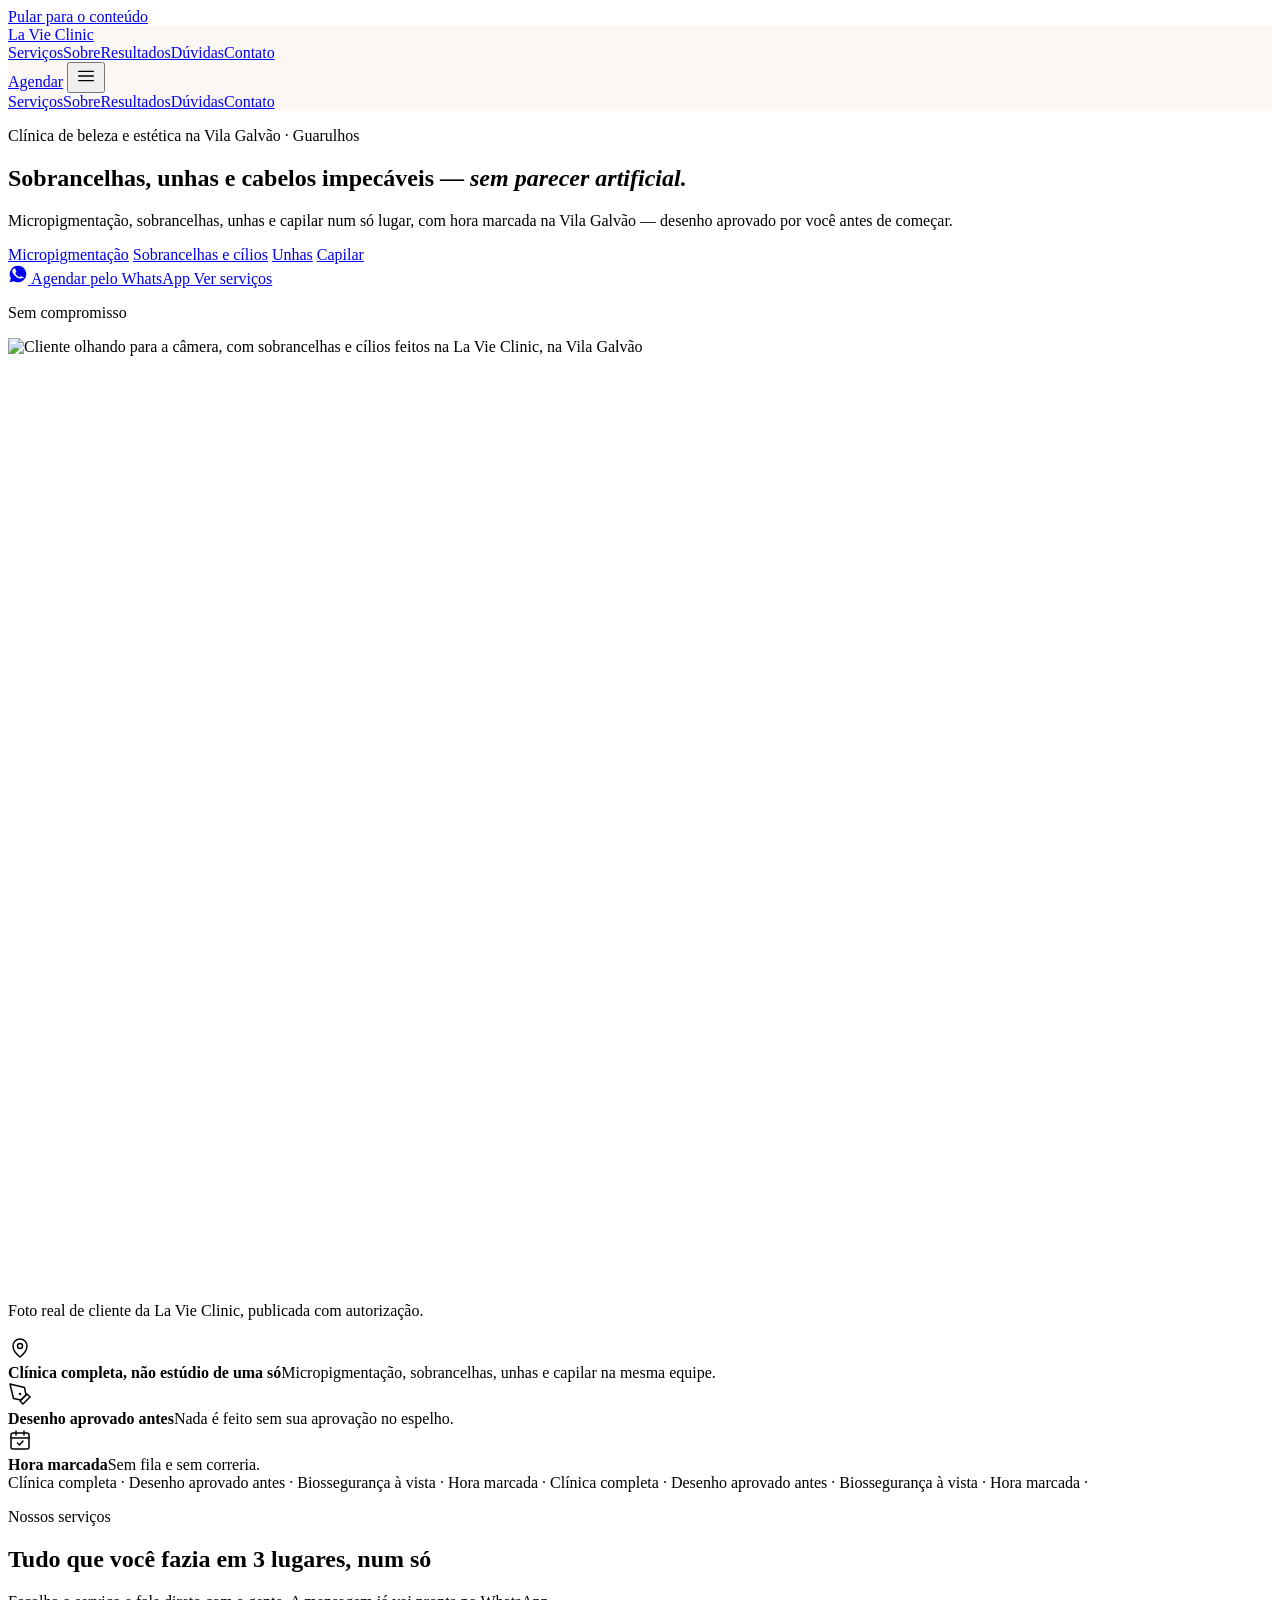
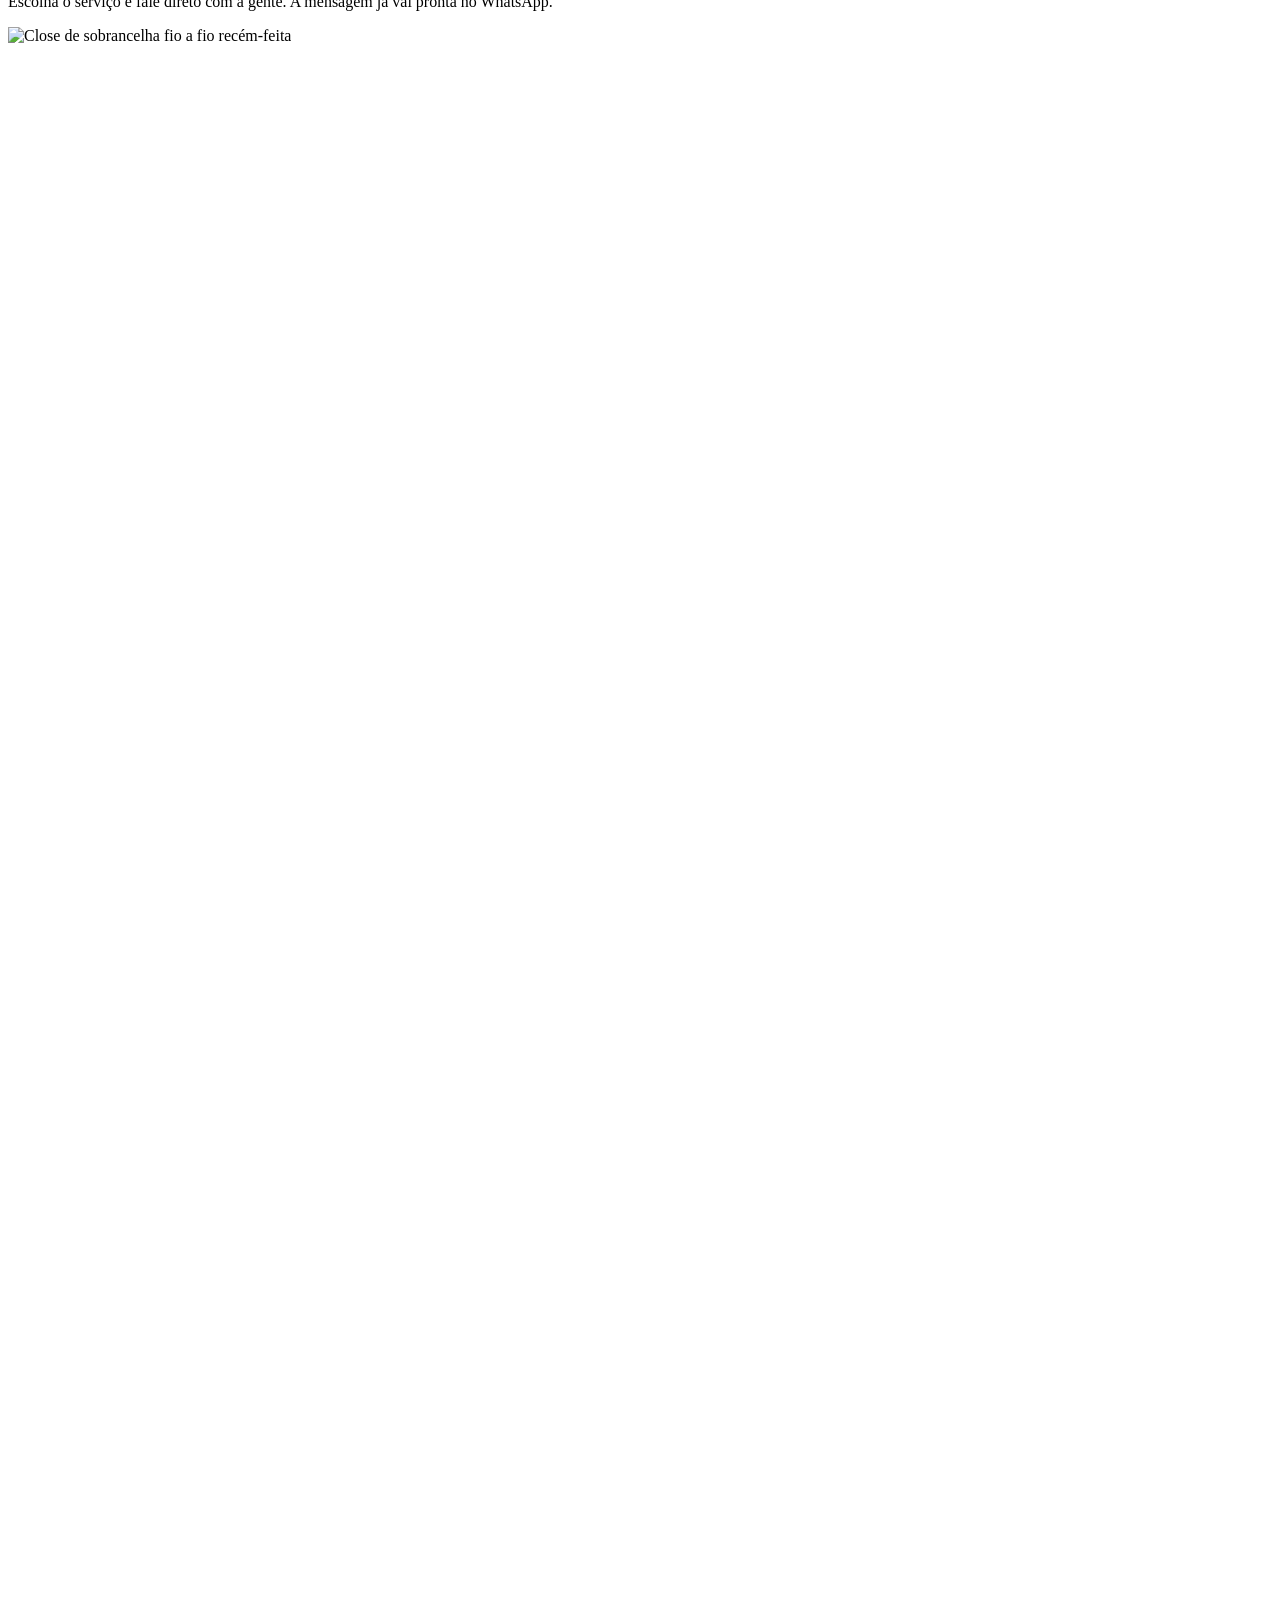
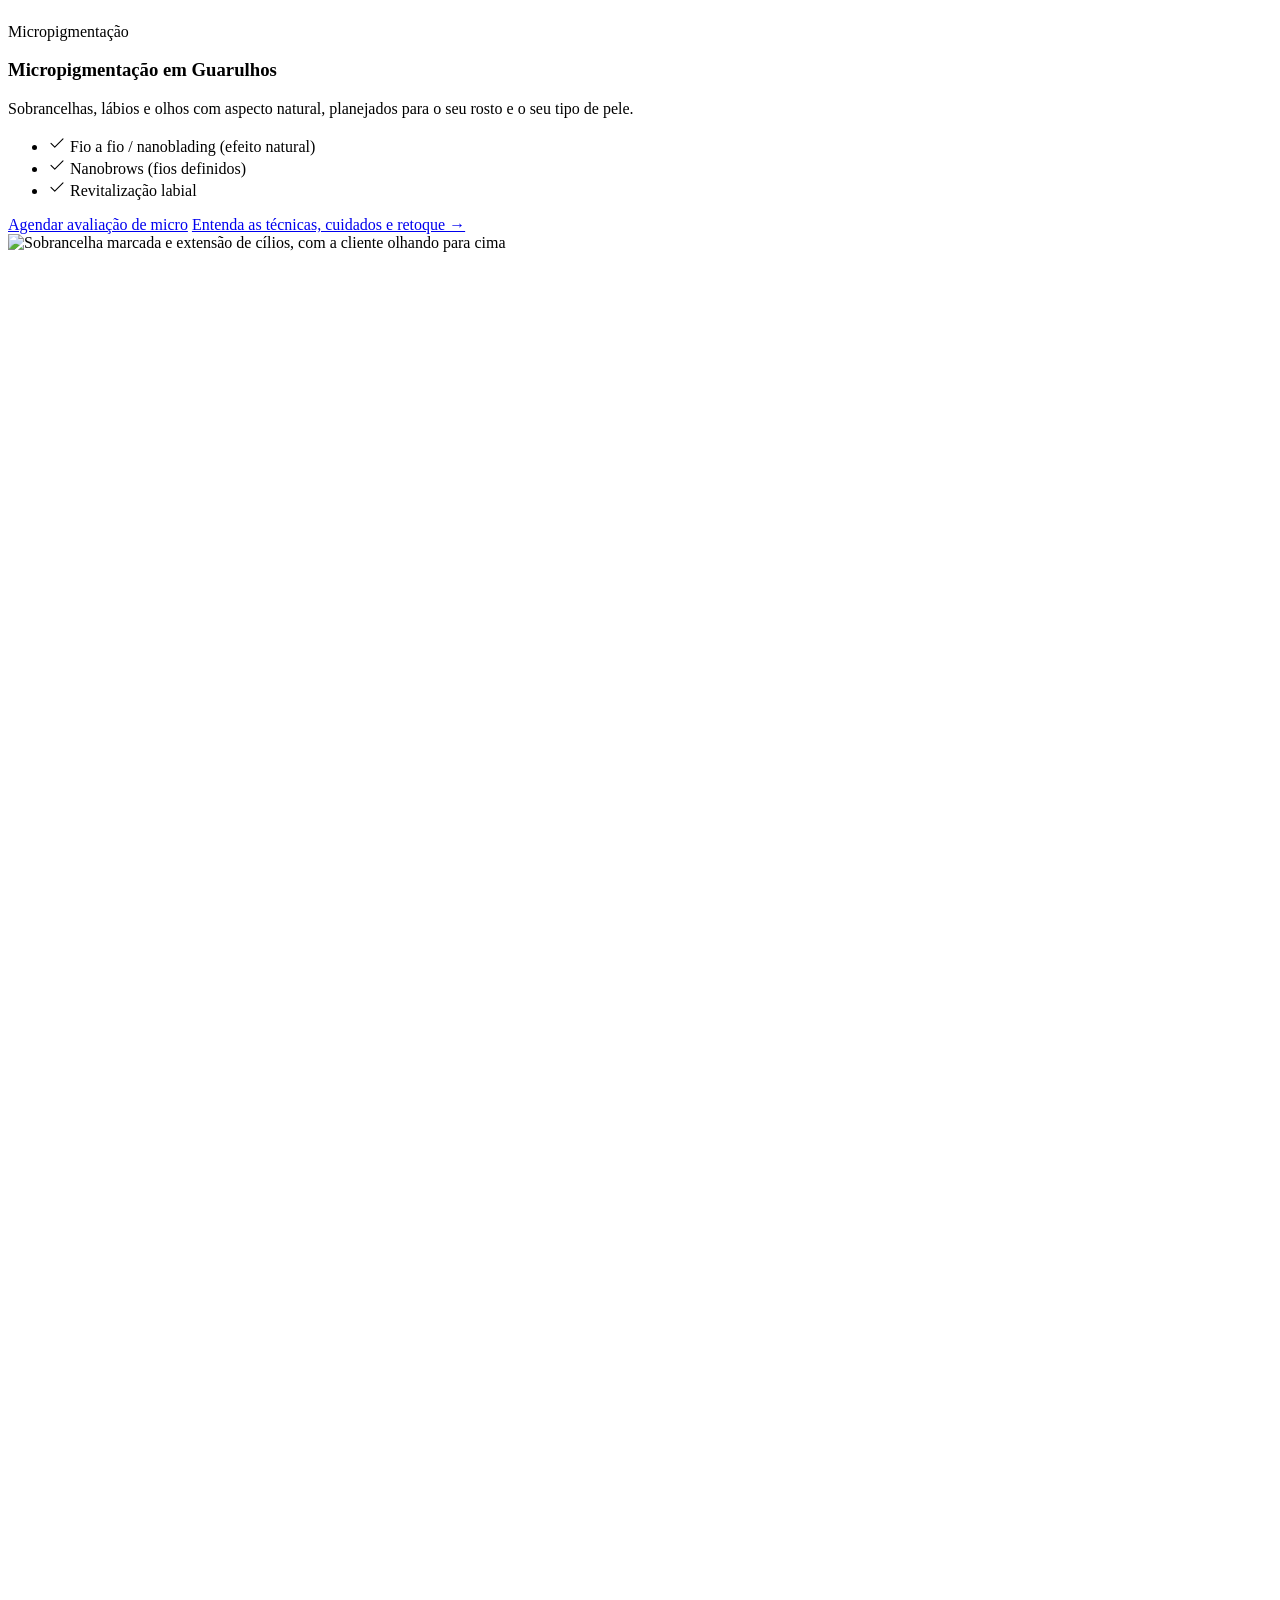
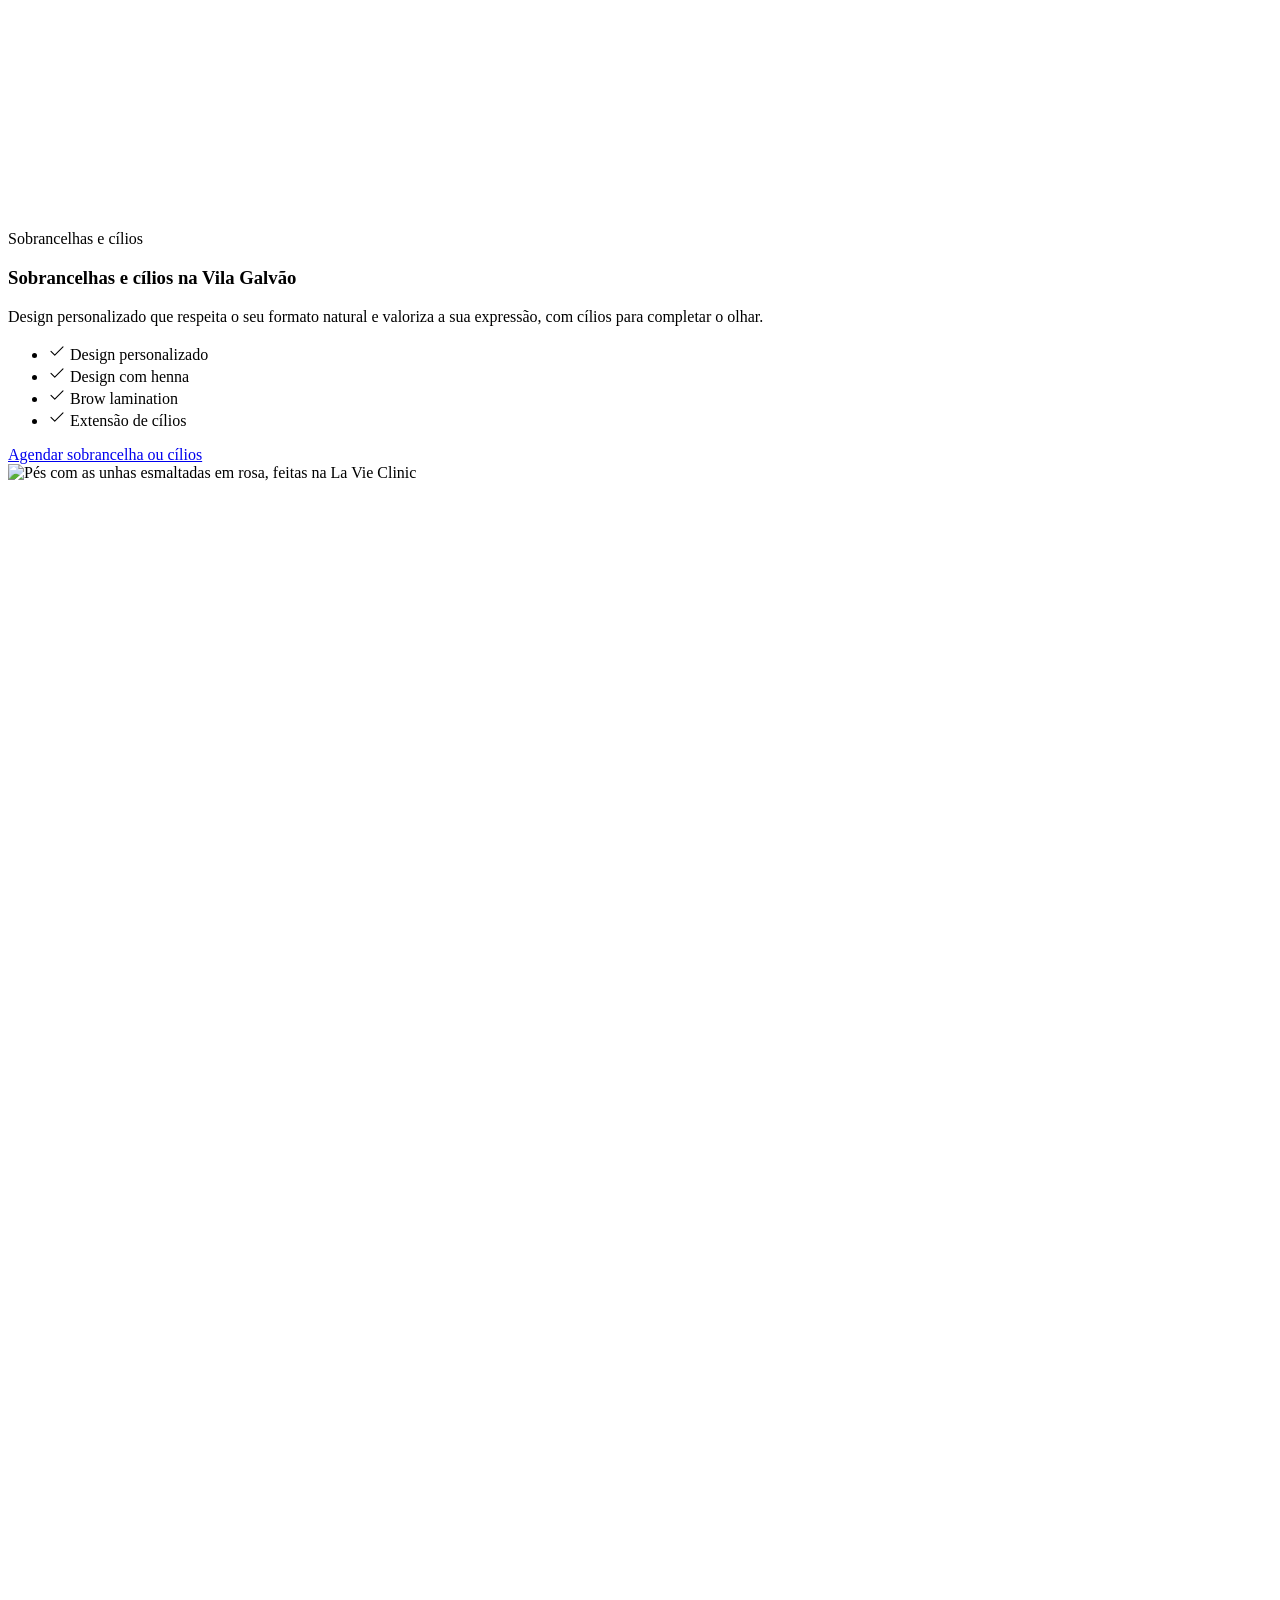
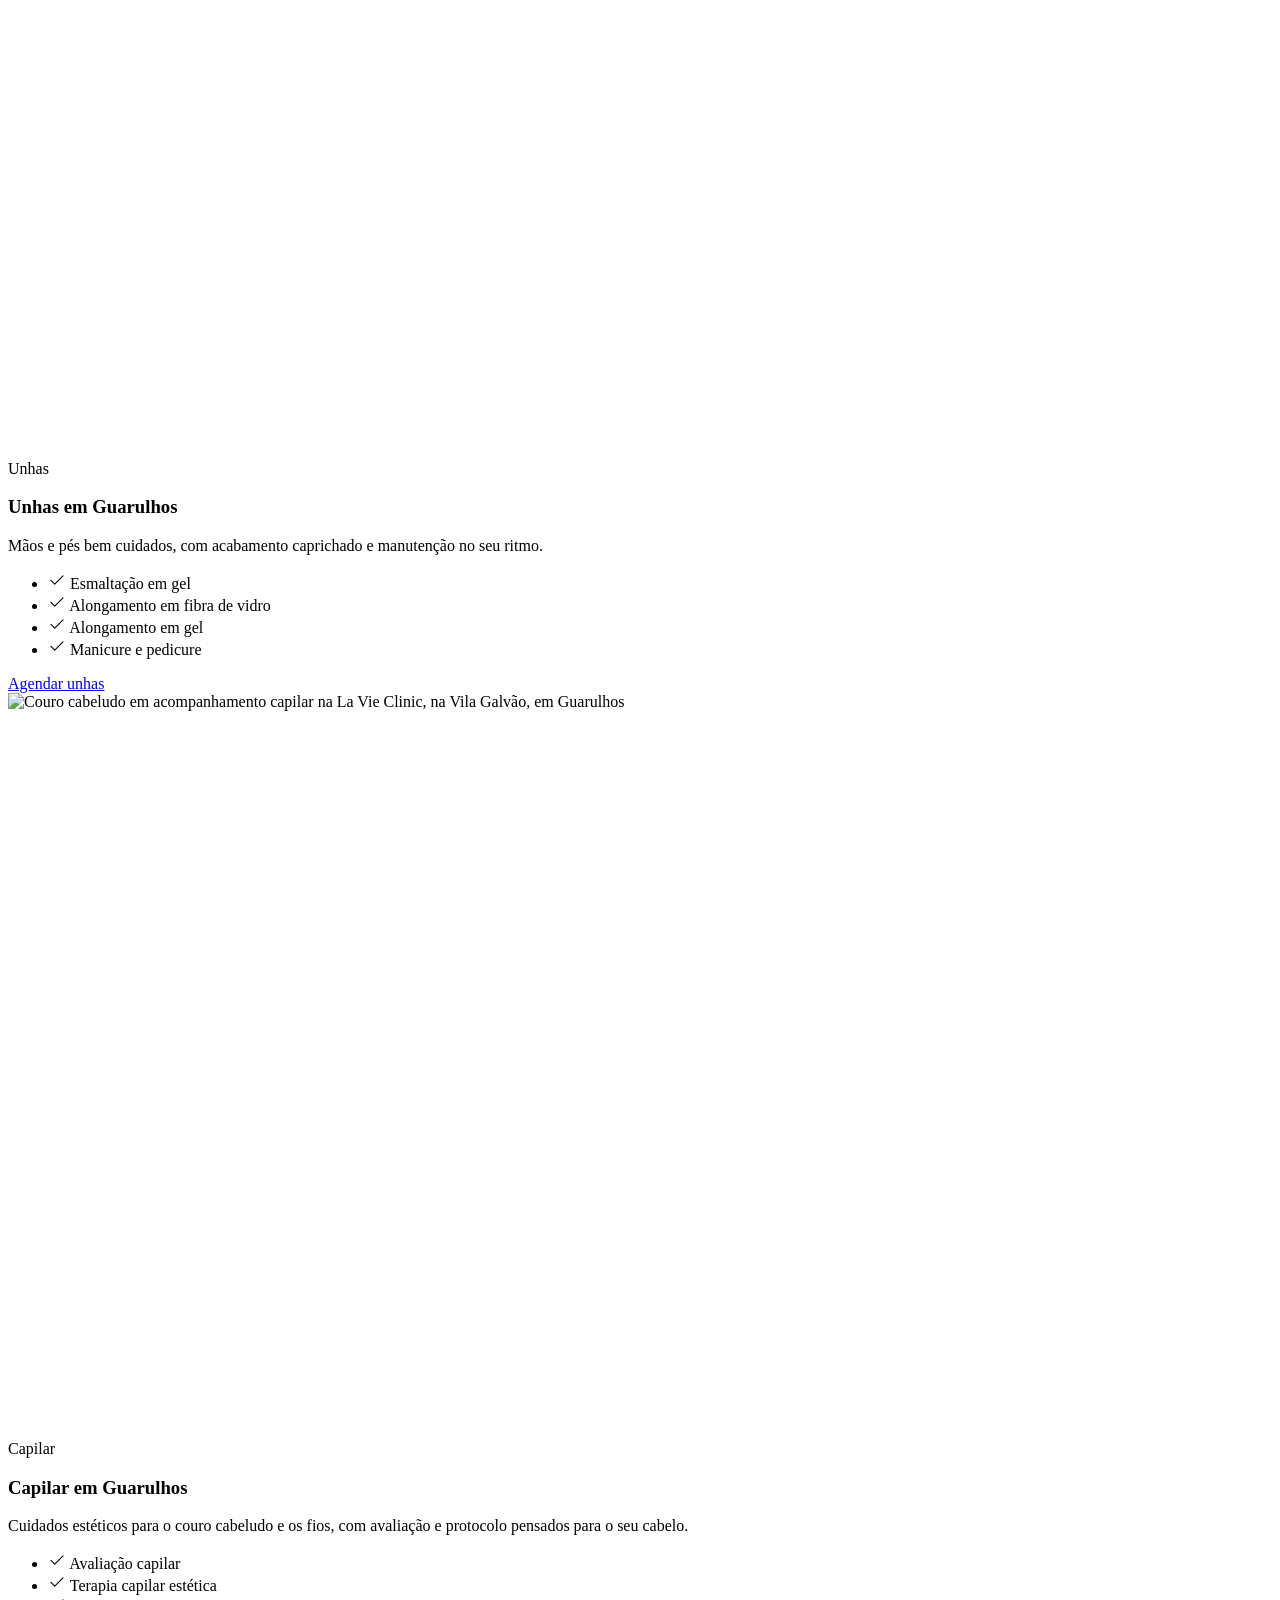
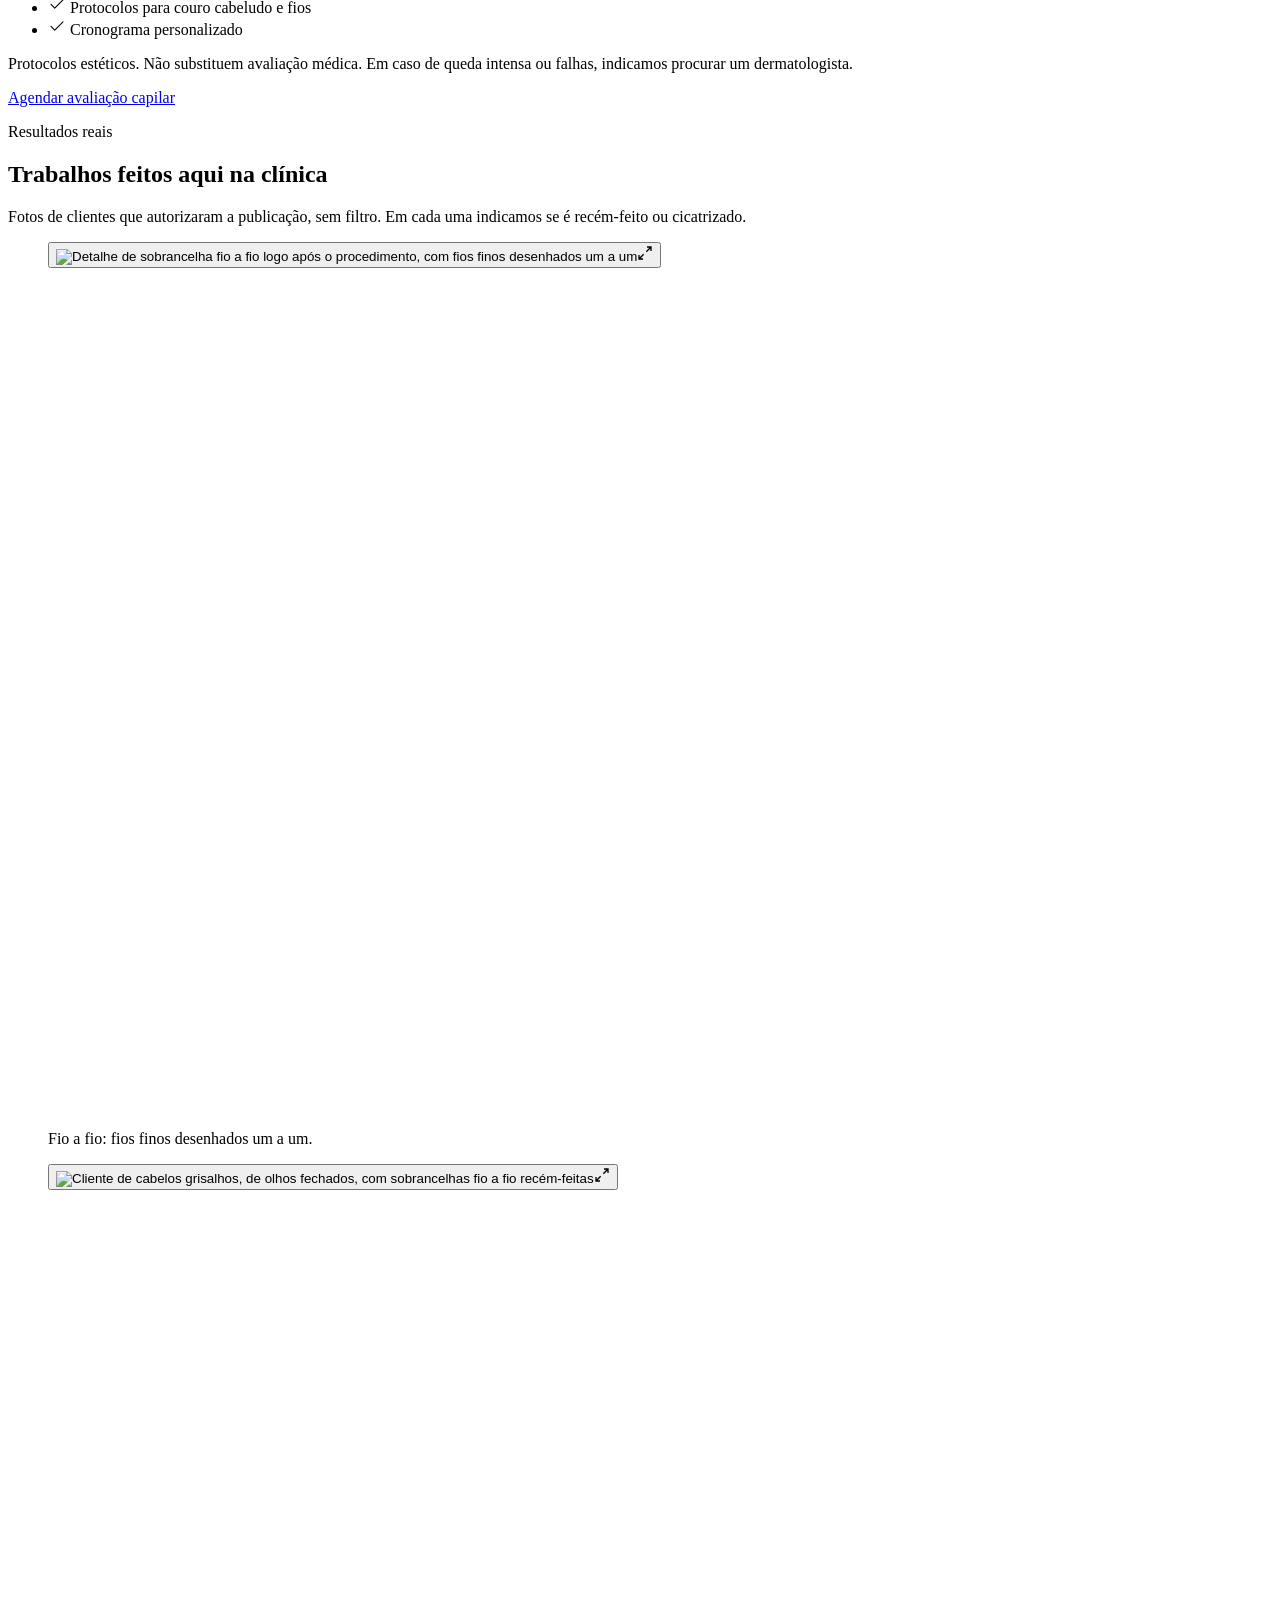
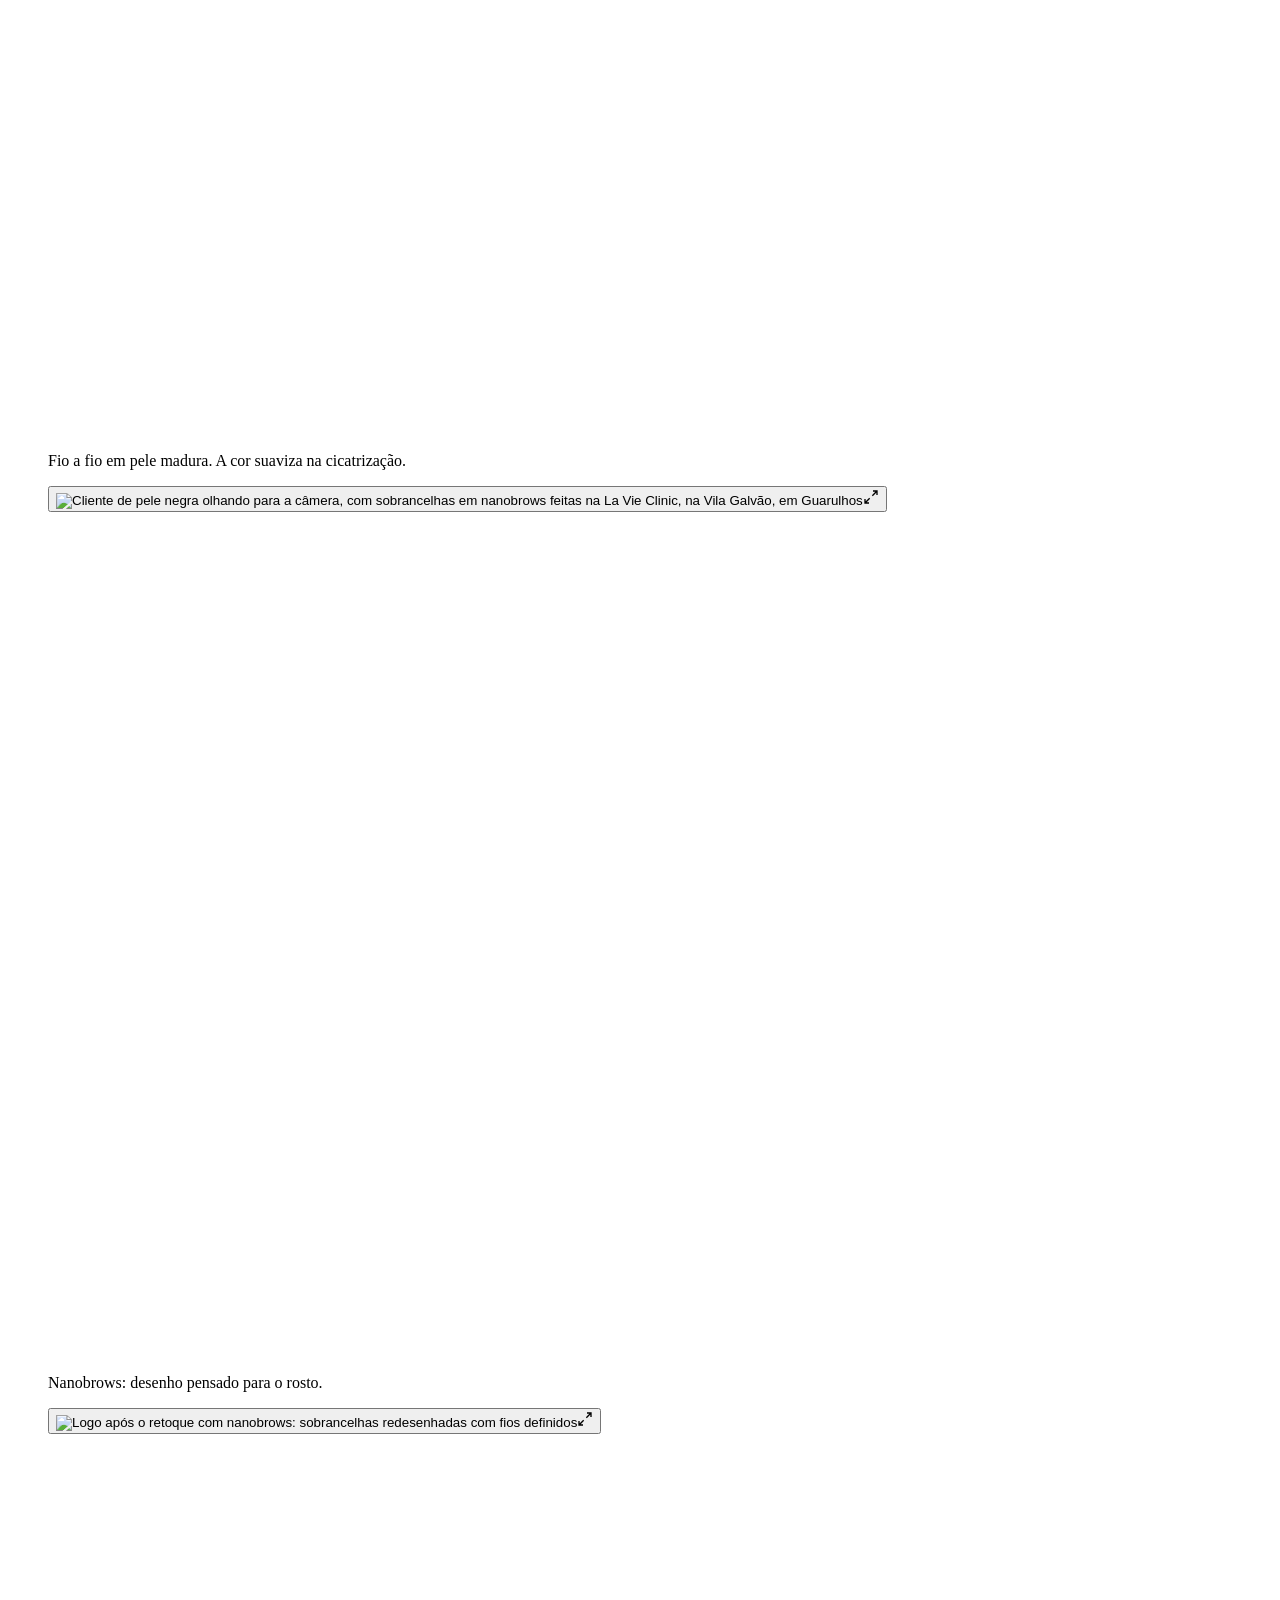
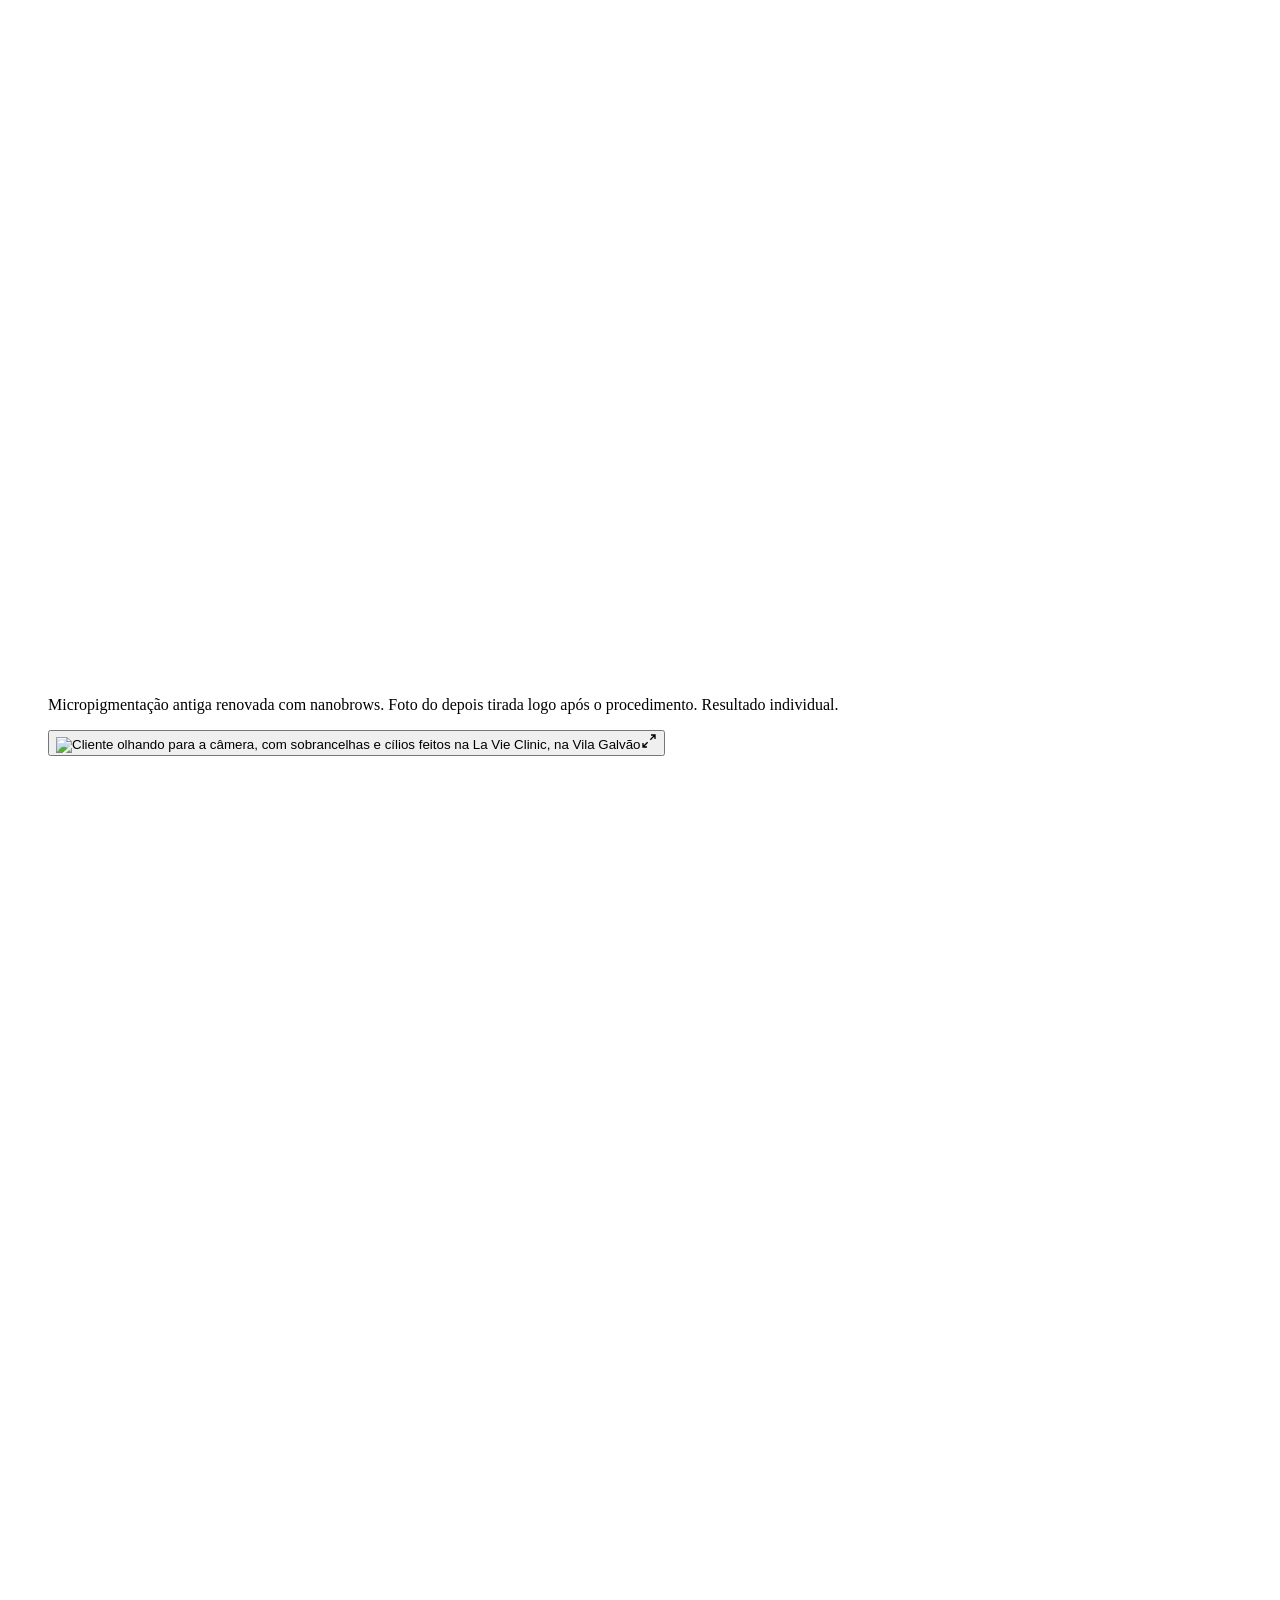
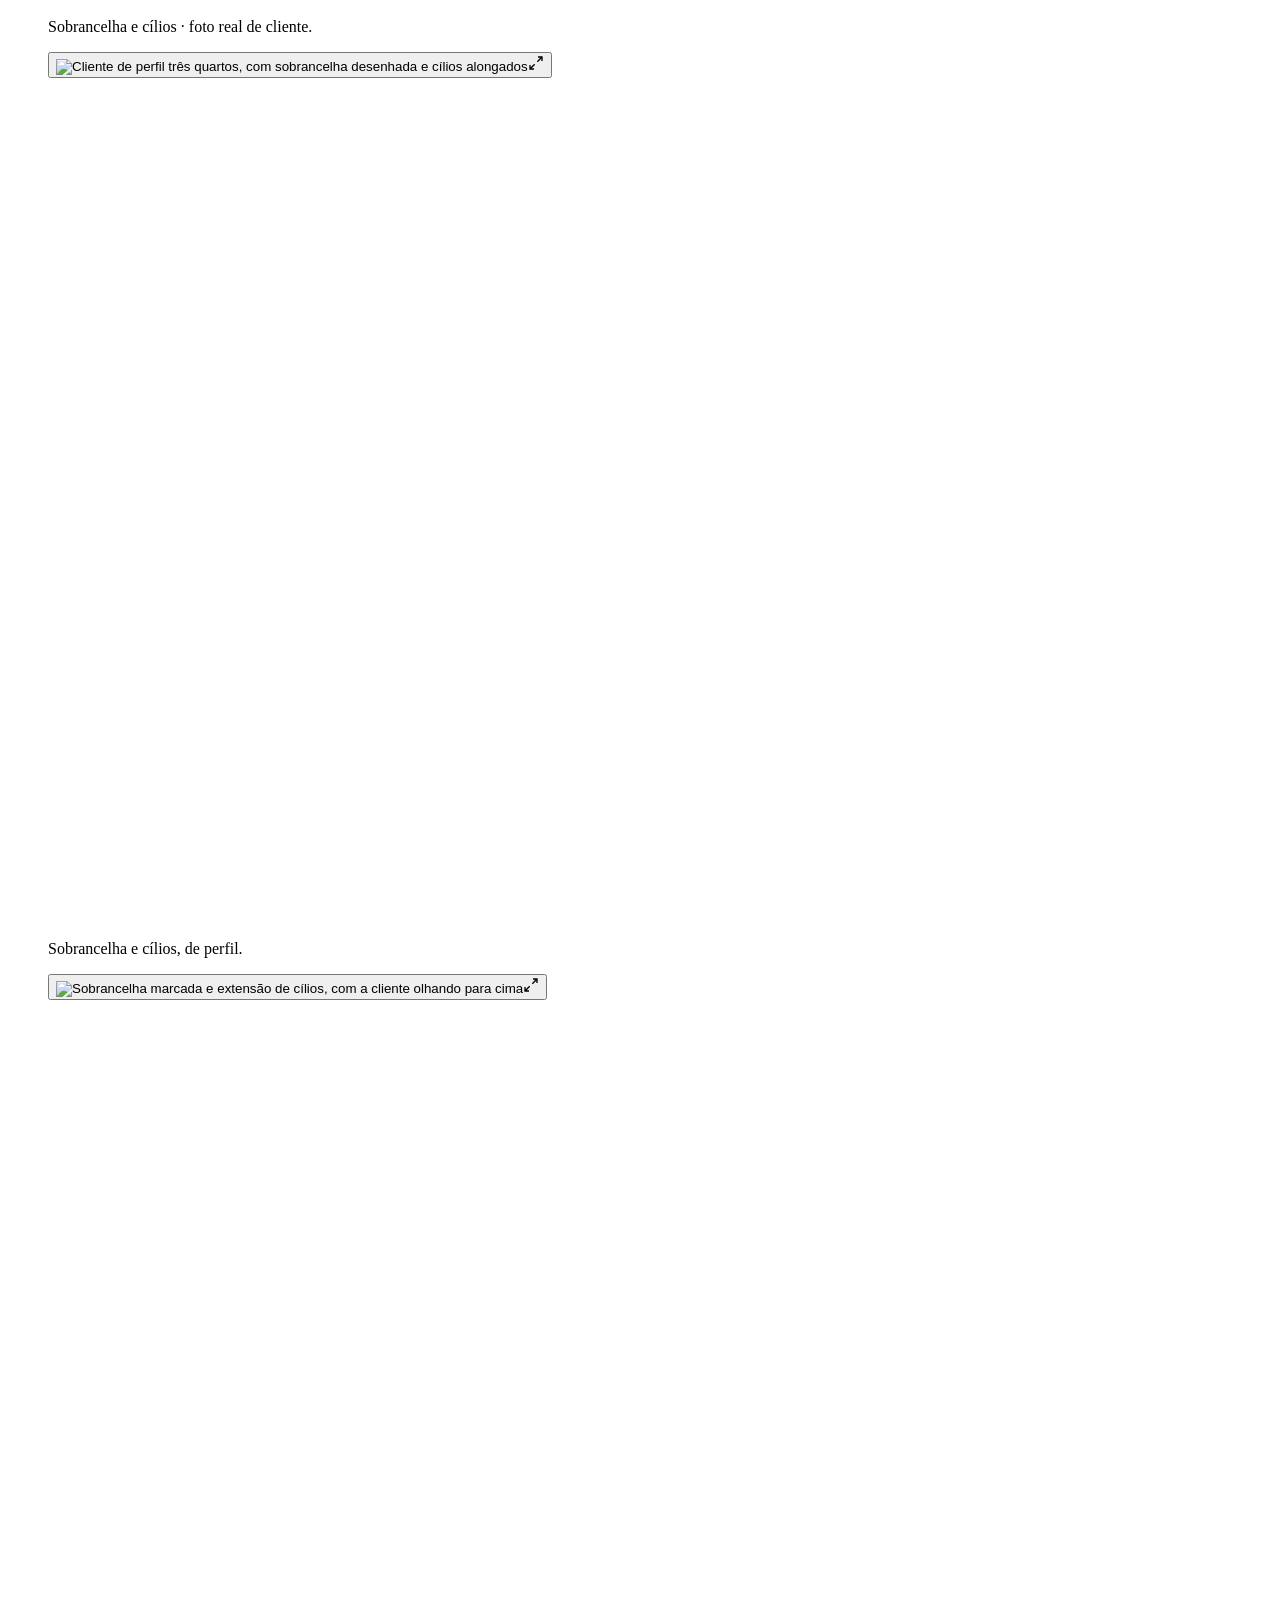
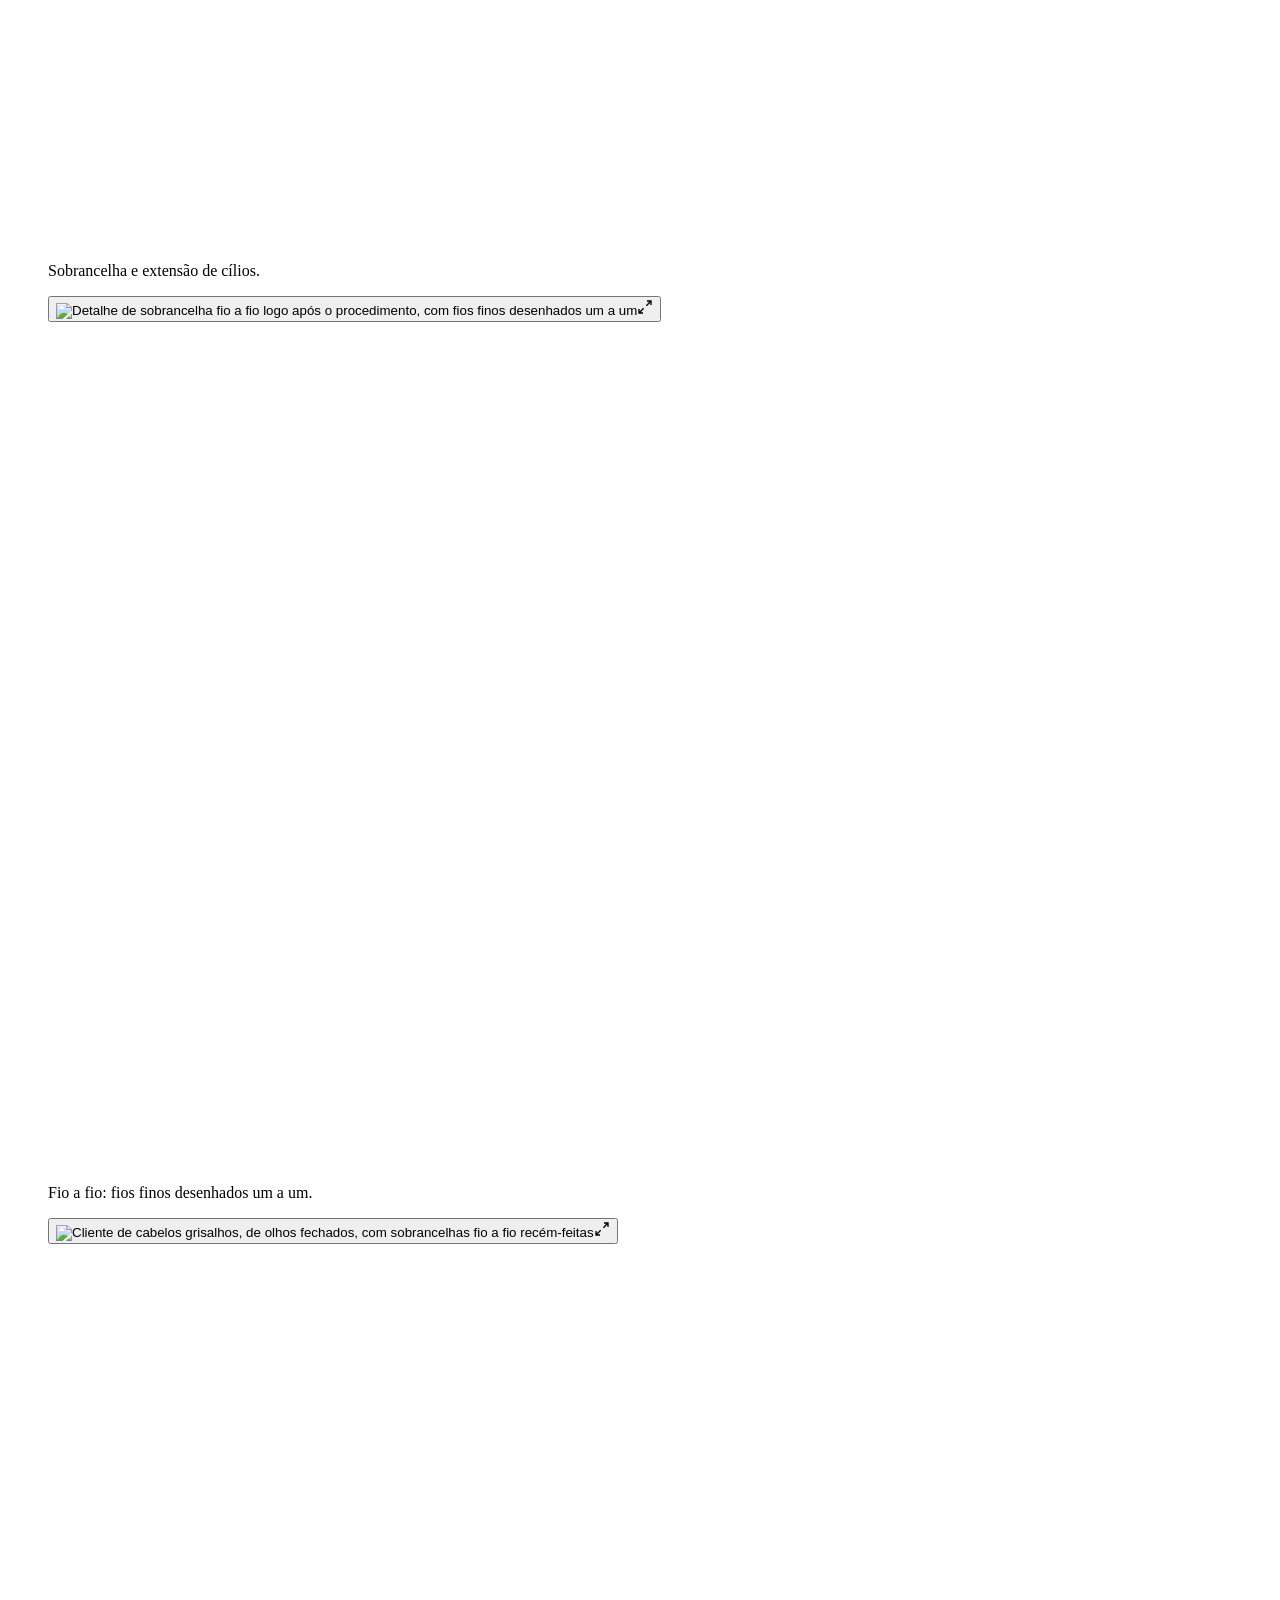
==== index.html @ 24dd9af7 "deploy: marquee 2 fileiras + capilar" ====
<!DOCTYPE html><html lang="pt-BR" data-astro-cid-37fxchfa> <head><meta charset="utf-8"><meta name="viewport" content="width=device-width, initial-scale=1"><meta name="theme-color" content="#FBF7F3"><title>La Vie Clinic | Clínica de Beleza e Estética na Vila Galvão, Guarulhos-SP</title><meta name="description" content="Micropigmentação, design de sobrancelhas, unhas e terapia capilar na La Vie Clinic. Vila Galvão, Guarulhos, perto do Lago dos Patos. Agende pelo WhatsApp."><link rel="canonical" href="https://marcos4213.github.io/la-vie-clinic/"><meta property="og:site_name" content="La Vie Clinic"><meta property="og:title" content="La Vie Clinic | Clínica de Beleza e Estética na Vila Galvão, Guarulhos-SP"><meta property="og:description" content="Micropigmentação, design de sobrancelhas, unhas e terapia capilar na La Vie Clinic. Vila Galvão, Guarulhos, perto do Lago dos Patos. Agende pelo WhatsApp."><meta property="og:image" content="https://marcos4213.github.io/la-vie-clinic/og-default.jpg"><meta property="og:locale" content="pt_BR"><meta property="og:type" content="website"><meta name="twitter:card" content="summary_large_image"><link rel="icon" type="image/svg+xml" href="/la-vie-clinic/favicon.svg"><meta property="og:image:width" content="1200"><meta property="og:image:height" content="630"><script>document.documentElement.classList.add("js");</script><script type="application/ld+json">{"@context":"https://schema.org","@type":"FAQPage","mainEntity":[{"@type":"Question","name":"Como faço para agendar?","acceptedAnswer":{"@type":"Answer","text":"Pelo WhatsApp (11) 95275-5082. Toque em qualquer botão desta página: a mensagem já vai pronta com o serviço que você escolheu. Atendemos somente com horário marcado."}},{"@type":"Question","name":"Quais são os valores?","acceptedAnswer":{"@type":"Answer","text":"Os valores variam conforme o serviço e a técnica. Chame no WhatsApp que enviamos a tabela atualizada."}},{"@type":"Question","name":"Quais formas de pagamento vocês aceitam?","acceptedAnswer":{"@type":"Answer","text":"Chame no WhatsApp que informamos as formas de pagamento aceitas."}},{"@type":"Question","name":"Micropigmentação dói?","acceptedAnswer":{"@type":"Answer","text":"A sensação varia de pessoa para pessoa, e você pode pedir uma pausa quando quiser."}},{"@type":"Question","name":"Quanto tempo dura a micropigmentação?","acceptedAnswer":{"@type":"Answer","text":"A duração depende do tipo de pele (peles mais oleosas tendem a desbotar antes), da exposição ao sol e dos cuidados."}},{"@type":"Question","name":"Vai ficar com cara de tatuagem?","acceptedAnswer":{"@type":"Answer","text":"Esse é o nosso maior cuidado. A técnica e a cor do pigmento são escolhidas para o seu tom de pele e o desenho respeita o seu rosto. Você aprova tudo antes de começar. Logo após o procedimento a cor fica mais intensa; ela suaviza durante a cicatrização."}},{"@type":"Question","name":"As fotos do site são reais?","acceptedAnswer":{"@type":"Answer","text":"Sim. São clientes atendidas na La Vie Clinic que autorizaram a publicação. Indicamos se a foto é logo após o procedimento ou depois da cicatrização."}},{"@type":"Question","name":"Qualquer pessoa pode fazer micropigmentação?","acceptedAnswer":{"@type":"Answer","text":"Nem sempre. Em algumas situações o ideal é esperar ou ter liberação médica, como gestação, amamentação, uso de anticoagulantes, diabetes descompensado, tendência a queloide, algumas doenças autoimunes e alergias. Conversamos sobre isso com calma na avaliação presencial. Por segurança e privacidade, não pedimos informações de saúde pelo site."}},{"@type":"Question","name":"Alongamento de unha estraga a unha natural?","acceptedAnswer":{"@type":"Answer","text":"Aplicação e remoção bem-feitas e manutenção em dia fazem toda a diferença. Por isso, orientamos manutenção regular e a remoção sempre feita por profissional, nunca arrancando."}},{"@type":"Question","name":"O tratamento capilar resolve queda de cabelo?","acceptedAnswer":{"@type":"Answer","text":"Nossos protocolos são estéticos: cuidam da limpeza, da hidratação e do equilíbrio do couro cabeludo e da aparência dos fios. Queda intensa, falhas ou alterações no couro cabeludo precisam de avaliação médica, com dermatologista, e nós orientamos quando for o caso."}},{"@type":"Question","name":"Onde vocês ficam? Tem estacionamento?","acceptedAnswer":{"@type":"Answer","text":"Estamos na Rua Treze de Maio, 445, sala 1, Vila Galvão, Guarulhos-SP, pertinho do Lago dos Patos."}}]}</script><link rel="stylesheet" href="/la-vie-clinic/_astro/index.DHyOpetv.css">
<link rel="stylesheet" href="/la-vie-clinic/_astro/index.CLK9-PnP.css">
<style>.bg-porcelana\/92[data-astro-cid-3ef6ksr2]{background-color:#fbf7f3eb}
.rounded-img[data-astro-cid-uhzbvkqe]{border-radius:20px}h1[data-astro-cid-j7pv25f6] em,h1[data-astro-cid-j7pv25f6] em[data-astro-cid-j7pv25f6]{font-style:italic}h2[data-astro-cid-j7pv25f6] em{font-style:italic;color:var(--color-rose-700)}section[data-astro-cid-j7pv25f6][style] h2[data-astro-cid-j7pv25f6] em{color:var(--color-champagne)}.grade-marquee[data-astro-cid-j7pv25f6] .ri{aspect-ratio:4 / 3!important}
</style><script type="module" src="/la-vie-clinic/_astro/hoisted.CCQbci23.js"></script></head> <body data-astro-cid-37fxchfa> <a href="#conteudo" class="sr-only focus:not-sr-only focus:absolute focus:top-2 focus:left-2 focus:z-[100] focus:bg-cacau focus:text-porcelana focus:px-4 focus:py-2 focus:rounded-full" data-astro-cid-37fxchfa>Pular para o conteúdo</a>  <script type="application/ld+json">{"@context":"https://schema.org","@type":"BeautySalon","@id":"https://lavieclinic.example/#clinica","name":"La Vie Clinic","alternateName":"La Vie Clinic | Beleza & Estética","url":"https://lavieclinic.example/","image":["https://lavieclinic.example/og-default.jpg"],"address":{"@type":"PostalAddress","streetAddress":"Rua Treze de Maio, 445, sala 1","addressLocality":"Guarulhos","addressRegion":"SP","postalCode":"07071-050","addressCountry":"BR"},"geo":{"@type":"GeoCoordinates","latitude":-23.453688,"longitude":-46.567188},"areaServed":["Vila Galvão","Guarulhos","Zona Norte de São Paulo"],"founder":{"@type":"Person","name":"Dra. Gal"},"sameAs":["https://www.instagram.com/lavieclinicoficial"],"hasOfferCatalog":{"@type":"OfferCatalog","name":"Serviços","itemListElement":[{"@type":"Offer","itemOffered":{"@type":"Service","name":"Micropigmentação de sobrancelhas"}},{"@type":"Offer","itemOffered":{"@type":"Service","name":"Design de sobrancelhas"}},{"@type":"Offer","itemOffered":{"@type":"Service","name":"Alongamento e esmaltação em gel de unhas"}},{"@type":"Offer","itemOffered":{"@type":"Service","name":"Terapia capilar estética"}}]},"telephone":"+5511952755082","hasMap":"https://www.google.com/maps/search/?api=1&query=Rua+Treze+de+Maio+445+sala+1+Vila+Galvao+Guarulhos+SP"}</script> <header id="site-header" class="sticky top-0 z-40 bg-porcelana/92 backdrop-blur-md transition-shadow" data-astro-cid-3ef6ksr2> <div class="container-gal flex items-center justify-between gap-4 min-h-[72px]" data-astro-cid-3ef6ksr2> <a href="#inicio" aria-label="La Vie Clinic, página inicial" class="font-display italic text-[1.5rem] leading-none text-champagne-700 py-2 min-h-[44px] inline-flex items-center" data-astro-cid-3ef6ksr2>
La Vie Clinic
</a> <nav aria-label="Navegação principal" class="hidden lg:flex items-center gap-7" data-astro-cid-3ef6ksr2> <a href="#servicos" class="text-[0.95rem] font-semibold text-ink hover:text-rose-700 min-h-[44px] inline-flex items-center" data-astro-cid-3ef6ksr2>Serviços</a><a href="#sobre" class="text-[0.95rem] font-semibold text-ink hover:text-rose-700 min-h-[44px] inline-flex items-center" data-astro-cid-3ef6ksr2>Sobre</a><a href="#resultados" class="text-[0.95rem] font-semibold text-ink hover:text-rose-700 min-h-[44px] inline-flex items-center" data-astro-cid-3ef6ksr2>Resultados</a><a href="#duvidas" class="text-[0.95rem] font-semibold text-ink hover:text-rose-700 min-h-[44px] inline-flex items-center" data-astro-cid-3ef6ksr2>Dúvidas</a><a href="#contato" class="text-[0.95rem] font-semibold text-ink hover:text-rose-700 min-h-[44px] inline-flex items-center" data-astro-cid-3ef6ksr2>Contato</a> </nav> <div class="flex items-center gap-3" data-astro-cid-3ef6ksr2> <a href="https://wa.me/5511952755082?text=Ol%C3%A1!%20Vim%20pelo%20site%20da%20La%20Vie%20Clinic%20e%20gostaria%20de%20agendar%20um%20hor%C3%A1rio.%20(ref%3A%20site-header)" target="_blank" rel="noopener" data-wa data-servico="geral" data-origem="header" class="btn-primary !min-h-[44px] !px-6 text-[0.95rem]" data-astro-cid-3ef6ksr2>Agendar</a> <button id="menu-btn" class="lg:hidden inline-flex items-center justify-center w-[44px] h-[44px] rounded-full border-[1.5px] border-cacau text-cacau" aria-expanded="false" aria-controls="menu-mobile" aria-label="Abrir menu" data-astro-cid-3ef6ksr2> <svg width="22" height="22" viewBox="0 0 24 24" fill="none" stroke="currentColor" stroke-width="1.5" stroke-linecap="round" stroke-linejoin="round" class="" aria-hidden="true" focusable="false"><path d="M4 7h16M4 12h16M4 17h16"/></svg> </button> </div> </div> <div id="menu-mobile" class="lg:hidden hidden border-t border-nude bg-porcelana" data-astro-cid-3ef6ksr2> <nav aria-label="Menu móvel" class="container-gal flex flex-col py-4" data-astro-cid-3ef6ksr2> <a href="#servicos" class="menu-link py-3 min-h-[44px] inline-flex items-center font-semibold text-ink border-b border-nude/60 last:border-0" data-astro-cid-3ef6ksr2>Serviços</a><a href="#sobre" class="menu-link py-3 min-h-[44px] inline-flex items-center font-semibold text-ink border-b border-nude/60 last:border-0" data-astro-cid-3ef6ksr2>Sobre</a><a href="#resultados" class="menu-link py-3 min-h-[44px] inline-flex items-center font-semibold text-ink border-b border-nude/60 last:border-0" data-astro-cid-3ef6ksr2>Resultados</a><a href="#duvidas" class="menu-link py-3 min-h-[44px] inline-flex items-center font-semibold text-ink border-b border-nude/60 last:border-0" data-astro-cid-3ef6ksr2>Dúvidas</a><a href="#contato" class="menu-link py-3 min-h-[44px] inline-flex items-center font-semibold text-ink border-b border-nude/60 last:border-0" data-astro-cid-3ef6ksr2>Contato</a> </nav> </div> </header>   <main id="conteudo" data-astro-cid-j7pv25f6> <!-- 6.2 HERO --> <section id="inicio" class="bg-porcelana overflow-hidden" aria-labelledby="hero-h1" data-astro-cid-j7pv25f6> <div class="container-gal grid gap-8 items-center pt-10 pb-14 lg:py-20 lg:grid-cols-[55%_45%] lg:gap-10" data-astro-cid-j7pv25f6> <div class="reveal" data-astro-cid-j7pv25f6> <p class="eyebrow" data-astro-cid-j7pv25f6>Clínica de beleza e estética na Vila Galvão · Guarulhos</p> <h1 id="hero-h1" class="mt-3 text-[clamp(2.25rem,6vw,3.75rem)] leading-[1.05]" data-astro-cid-j7pv25f6>Sobrancelhas, unhas e cabelos impecáveis — <em class="text-rose-700" data-astro-cid-j7pv25f6>sem parecer artificial.</em></h1> <p class="mt-4 text-[clamp(1.0625rem,2vw,1.25rem)] leading-[1.55] text-ink max-w-[62ch]" data-astro-cid-j7pv25f6>Micropigmentação, sobrancelhas, unhas e capilar num só lugar, com hora marcada na Vila Galvão — desenho aprovado por você antes de começar.</p> <nav aria-label="Serviços em destaque" class="mt-5 flex flex-wrap gap-2" data-astro-cid-j7pv25f6> <a href="#servico-micropigmentacao" class="badge-trust" data-astro-cid-j7pv25f6>Micropigmentação</a> <a href="#servico-sobrancelhas" class="badge-trust" data-astro-cid-j7pv25f6>Sobrancelhas e cílios</a> <a href="#servico-unhas" class="badge-trust" data-astro-cid-j7pv25f6>Unhas</a> <a href="#servico-capilar" class="badge-trust" data-astro-cid-j7pv25f6>Capilar</a>  </nav> <div class="mt-6 flex flex-col gap-3 sm:flex-row sm:flex-wrap" data-astro-cid-j7pv25f6> <a href="https://wa.me/5511952755082?text=Ol%C3%A1!%20Vim%20pelo%20site%20da%20La%20Vie%20Clinic%20e%20gostaria%20de%20agendar%20um%20hor%C3%A1rio.%20(ref%3A%20site-hero)" target="_blank" rel="noopener" data-wa data-servico="geral" data-origem="hero" class="btn-primary w-full sm:w-auto" data-astro-cid-j7pv25f6> <svg width="20" height="20" viewBox="0 0 24 24" fill="currentColor" aria-hidden="true" data-astro-cid-j7pv25f6><path d="M12 2a10 10 0 0 0-8.6 15.1L2 22l5-1.3A10 10 0 1 0 12 2zm5.4 14.1c-.2.7-1.3 1.3-1.9 1.4-.5 0-1.1.2-3.7-.8-3.1-1.3-5.1-4.5-5.3-4.7-.1-.2-1.3-1.8-1.3-3.4s.8-2.4 1.1-2.7c.3-.3.7-.4 1-.4h.7c.2 0 .5 0 .8.6l1.1 2.7c.1.2.1.5 0 .7l-.5.7-.6.6c-.2.2-.3.4-.1.7.2.3.9 1.5 2 2.4 1.4 1.2 2.5 1.6 2.9 1.8.3.2.5.1.7-.1l.8-.9c.2-.3.4-.2.7-.1l2.6 1.2c.4.2.6.3.7.5 0 .1 0 .7-.2 1.4z" data-astro-cid-j7pv25f6></path></svg>
Agendar pelo WhatsApp
</a> <a href="#servicos" class="btn-secondary w-full sm:w-auto" data-astro-cid-j7pv25f6>Ver serviços</a> </div> <p class="mt-3 text-[0.875rem] text-muted" data-astro-cid-j7pv25f6>Sem compromisso</p>  </div> <div class="reveal is-visible" style="--d:.08s" data-astro-cid-j7pv25f6> <div class="rounded-[1.4rem] lg:rounded-[2rem] bg-areia p-1.5 shadow-soft" data-astro-cid-j7pv25f6> <div class="ri max-h-[40vh] lg:max-h-none !rounded-[1.1rem] lg:!rounded-[1.6rem]" style="aspect-ratio:1200 / 900" data-foto-id="sobrancelha-cilios-01" data-astro-cid-fpqn6h5u><img src="/la-vie-clinic/assets/img/resultados/sobrancelhas-cilios/sobrancelha-e-cilios-vila-galvao-01-640.webp" srcset="/la-vie-clinic/assets/img/resultados/sobrancelhas-cilios/sobrancelha-e-cilios-vila-galvao-01-640.webp 640w, /la-vie-clinic/assets/img/resultados/sobrancelhas-cilios/sobrancelha-e-cilios-vila-galvao-01-1200.webp 1200w" sizes="(min-width: 1024px) 45vw, 100vw" alt="Cliente olhando para a câmera, com sobrancelhas e cílios feitos na La Vie Clinic, na Vila Galvão" width="640" height="480" loading="eager" fetchpriority="high" decoding="async" data-astro-cid-fpqn6h5u></div> </div> <p class="mt-2 text-[0.8125rem] text-muted" data-astro-cid-j7pv25f6>Foto real de cliente da La Vie Clinic, publicada com autorização.</p> </div> </div> </section> <!-- 6.3 FAIXA DE CONFIANÇA --> <section class="bg-areia" aria-label="Diferenciais rápidos" data-astro-cid-j7pv25f6> <div class="container-gal py-8 lg:py-10 grid gap-x-6 gap-y-0 sm:gap-6 grid-cols-1 sm:grid-cols-2 lg:grid-cols-3" data-astro-cid-j7pv25f6> <div class="flex items-start gap-3 py-4 sm:py-0 border-b border-nude/60 sm:border-b-0 reveal" style="--d:0s" data-astro-cid-j7pv25f6> <span class="text-rose-700 shrink-0 mt-0.5" data-astro-cid-j7pv25f6><svg width="24" height="24" viewBox="0 0 24 24" fill="none" stroke="currentColor" stroke-width="1.5" stroke-linecap="round" stroke-linejoin="round" class="" aria-hidden="true" focusable="false"><path d="M12 21s-7-5.5-7-11a7 7 0 0 1 14 0c0 5.5-7 11-7 11z"/><circle cx="12" cy="10" r="2.5"/></svg></span> <div data-astro-cid-j7pv25f6><strong class="block" data-astro-cid-j7pv25f6>Clínica completa, não estúdio de uma só</strong><span class="text-muted text-[0.95rem]" data-astro-cid-j7pv25f6>Micropigmentação, sobrancelhas, unhas e capilar na mesma equipe.</span></div> </div> <div class="flex items-start gap-3 py-4 sm:py-0 border-b border-nude/60 sm:border-b-0 reveal" style="--d:.05s" data-astro-cid-j7pv25f6> <span class="text-rose-700 shrink-0 mt-0.5" data-astro-cid-j7pv25f6><svg width="24" height="24" viewBox="0 0 24 24" fill="none" stroke="currentColor" stroke-width="1.5" stroke-linecap="round" stroke-linejoin="round" class="" aria-hidden="true" focusable="false"><path d="M12 19l7-7 3 3-7 7-3-3z"/><path d="M18 13l-1.5-7.5L2 2l3.5 14.5L13 18l5-5z"/><circle cx="12" cy="12" r="0.5"/></svg></span> <div data-astro-cid-j7pv25f6><strong class="block" data-astro-cid-j7pv25f6>Desenho aprovado antes</strong><span class="text-muted text-[0.95rem]" data-astro-cid-j7pv25f6>Nada é feito sem sua aprovação no espelho.</span></div> </div>  <div class="flex items-start gap-3 py-4 sm:py-0 reveal" style="--d:.15s" data-astro-cid-j7pv25f6> <span class="text-rose-700 shrink-0 mt-0.5" data-astro-cid-j7pv25f6><svg width="24" height="24" viewBox="0 0 24 24" fill="none" stroke="currentColor" stroke-width="1.5" stroke-linecap="round" stroke-linejoin="round" class="" aria-hidden="true" focusable="false"><rect x="3" y="5" width="18" height="16" rx="2"/><path d="M8 3v4M16 3v4M3 10h18"/><path d="M9.5 15l2 2 3.5-4"/></svg></span> <div data-astro-cid-j7pv25f6><strong class="block" data-astro-cid-j7pv25f6>Hora marcada</strong><span class="text-muted text-[0.95rem]" data-astro-cid-j7pv25f6>Sem fila e sem correria.</span></div> </div> </div> </section> <div class="marquee border-y border-nude bg-areia py-3" aria-label="Compromissos da clínica" data-astro-cid-j7pv25f6> <div class="marquee-track gap-8 text-[0.95rem] font-bold text-cacau" data-astro-cid-j7pv25f6> <span class="flex shrink-0 gap-8" data-astro-cid-j7pv25f6> <span class="whitespace-nowrap" data-astro-cid-j7pv25f6>Clínica completa ·</span> <span class="whitespace-nowrap" data-astro-cid-j7pv25f6>Desenho aprovado antes ·</span> <span class="whitespace-nowrap" data-astro-cid-j7pv25f6>Biossegurança à vista ·</span> <span class="whitespace-nowrap" data-astro-cid-j7pv25f6>Hora marcada ·</span> </span><span class="flex shrink-0 gap-8" aria-hidden="true" data-astro-cid-j7pv25f6> <span class="whitespace-nowrap" data-astro-cid-j7pv25f6>Clínica completa ·</span> <span class="whitespace-nowrap" data-astro-cid-j7pv25f6>Desenho aprovado antes ·</span> <span class="whitespace-nowrap" data-astro-cid-j7pv25f6>Biossegurança à vista ·</span> <span class="whitespace-nowrap" data-astro-cid-j7pv25f6>Hora marcada ·</span> </span> </div> </div> <!-- 6.4 SERVIÇOS --> <section id="servicos" class="bg-porcelana section" aria-labelledby="servicos-h2" data-astro-cid-j7pv25f6> <div class="container-gal" data-astro-cid-j7pv25f6> <div class="flex flex-col gap-3 max-w-[62ch] text-left items-start reveal" style="--d:0s" data-astro-cid-silvwlfz> <p class="eyebrow" data-astro-cid-silvwlfz>  Nossos serviços </p> <h2 id="servicos-h2" class="" data-astro-cid-silvwlfz>Tudo que você fazia em 3 lugares, num só</h2> <p class="text-[clamp(1.0625rem,2vw,1.25rem)] leading-[1.55] text-ink" data-astro-cid-silvwlfz>Escolha o serviço e fale direto com a gente. A mensagem já vai pronta no WhatsApp.</p> </div>  <div class="mt-8 grid gap-6 md:grid-cols-2 xl:grid-cols-4" data-astro-cid-j7pv25f6> <article id="servico-micropigmentacao" data-servico-section="micropigmentacao" class="card p-5 flex flex-col gap-4 reveal" data-astro-cid-uhzbvkqe> <div class="ri" style="aspect-ratio:960 / 1200" data-foto-id="fio-a-fio-pele-madura-03" data-astro-cid-fpqn6h5u><img src="/la-vie-clinic/assets/img/resultados/micropigmentacao/sobrancelha-fio-a-fio-pele-madura-guarulhos-03-480.webp" srcset="/la-vie-clinic/assets/img/resultados/micropigmentacao/sobrancelha-fio-a-fio-pele-madura-guarulhos-03-480.webp 480w, /la-vie-clinic/assets/img/resultados/micropigmentacao/sobrancelha-fio-a-fio-pele-madura-guarulhos-03-960.webp 960w" sizes="(min-width: 1280px) 270px, (min-width: 768px) 45vw, 100vw" alt="Close de sobrancelha fio a fio recém-feita" width="480" height="600" loading="lazy" decoding="async" data-astro-cid-fpqn6h5u></div> <div data-astro-cid-uhzbvkqe> <p class="eyebrow" data-astro-cid-uhzbvkqe>Micropigmentação</p> <h3 class="mt-1" data-astro-cid-uhzbvkqe>Micropigmentação <span class="text-[0.7em] font-sans font-semibold text-muted">em Guarulhos</span></h3> <p class="mt-2 text-muted leading-[1.65]" data-astro-cid-uhzbvkqe>Sobrancelhas, lábios e olhos com aspecto natural, planejados para o seu rosto e o seu tipo de pele.</p> </div> <ul class="space-y-2" data-astro-cid-uhzbvkqe> <li class="flex items-start gap-2 text-[0.95rem]" data-astro-cid-uhzbvkqe> <span class="text-rose-700 mt-0.5" data-astro-cid-uhzbvkqe><svg width="18" height="18" viewBox="0 0 24 24" fill="none" stroke="currentColor" stroke-width="1.5" stroke-linecap="round" stroke-linejoin="round" class="" aria-hidden="true" focusable="false"><path d="M4 12.5l5 5L20 6.5"/></svg></span> <span data-astro-cid-uhzbvkqe>Fio a fio / nanoblading (efeito natural)</span> </li><li class="flex items-start gap-2 text-[0.95rem]" data-astro-cid-uhzbvkqe> <span class="text-rose-700 mt-0.5" data-astro-cid-uhzbvkqe><svg width="18" height="18" viewBox="0 0 24 24" fill="none" stroke="currentColor" stroke-width="1.5" stroke-linecap="round" stroke-linejoin="round" class="" aria-hidden="true" focusable="false"><path d="M4 12.5l5 5L20 6.5"/></svg></span> <span data-astro-cid-uhzbvkqe>Nanobrows (fios definidos)</span> </li><li class="flex items-start gap-2 text-[0.95rem]" data-astro-cid-uhzbvkqe> <span class="text-rose-700 mt-0.5" data-astro-cid-uhzbvkqe><svg width="18" height="18" viewBox="0 0 24 24" fill="none" stroke="currentColor" stroke-width="1.5" stroke-linecap="round" stroke-linejoin="round" class="" aria-hidden="true" focusable="false"><path d="M4 12.5l5 5L20 6.5"/></svg></span> <span data-astro-cid-uhzbvkqe>Revitalização labial</span> </li> </ul>   <a href="https://wa.me/5511952755082?text=Ol%C3%A1!%20Vim%20pelo%20site%20e%20quero%20agendar%20uma%20avalia%C3%A7%C3%A3o%20de%20micropigmenta%C3%A7%C3%A3o.%20(ref%3A%20site-servicos)" target="_blank" rel="noopener" data-wa data-servico="micropigmentacao" data-origem="servicos" class="btn-primary w-full mt-auto" data-astro-cid-uhzbvkqe>Agendar avaliação de micro</a> <a href="/la-vie-clinic/micropigmentacao/" class="link-underline text-rose-700 font-semibold min-h-[44px] inline-flex items-center" data-astro-cid-uhzbvkqe>Entenda as técnicas, cuidados e retoque →</a> </article> <article id="servico-sobrancelhas" data-servico-section="sobrancelhas" class="card p-5 flex flex-col gap-4 reveal" data-astro-cid-uhzbvkqe> <div class="ri" style="aspect-ratio:960 / 1200" data-foto-id="sobrancelha-cilios-03" data-astro-cid-fpqn6h5u><img src="/la-vie-clinic/assets/img/resultados/sobrancelhas-cilios/sobrancelha-e-cilios-vila-galvao-03-480.webp" srcset="/la-vie-clinic/assets/img/resultados/sobrancelhas-cilios/sobrancelha-e-cilios-vila-galvao-03-480.webp 480w, /la-vie-clinic/assets/img/resultados/sobrancelhas-cilios/sobrancelha-e-cilios-vila-galvao-03-960.webp 960w" sizes="(min-width: 1280px) 270px, (min-width: 768px) 45vw, 100vw" alt="Sobrancelha marcada e extensão de cílios, com a cliente olhando para cima" width="480" height="600" loading="lazy" decoding="async" data-astro-cid-fpqn6h5u></div> <div data-astro-cid-uhzbvkqe> <p class="eyebrow" data-astro-cid-uhzbvkqe>Sobrancelhas e cílios</p> <h3 class="mt-1" data-astro-cid-uhzbvkqe>Sobrancelhas e cílios <span class="text-[0.7em] font-sans font-semibold text-muted">na Vila Galvão</span></h3> <p class="mt-2 text-muted leading-[1.65]" data-astro-cid-uhzbvkqe>Design personalizado que respeita o seu formato natural e valoriza a sua expressão, com cílios para completar o olhar.</p> </div> <ul class="space-y-2" data-astro-cid-uhzbvkqe> <li class="flex items-start gap-2 text-[0.95rem]" data-astro-cid-uhzbvkqe> <span class="text-rose-700 mt-0.5" data-astro-cid-uhzbvkqe><svg width="18" height="18" viewBox="0 0 24 24" fill="none" stroke="currentColor" stroke-width="1.5" stroke-linecap="round" stroke-linejoin="round" class="" aria-hidden="true" focusable="false"><path d="M4 12.5l5 5L20 6.5"/></svg></span> <span data-astro-cid-uhzbvkqe>Design personalizado</span> </li><li class="flex items-start gap-2 text-[0.95rem]" data-astro-cid-uhzbvkqe> <span class="text-rose-700 mt-0.5" data-astro-cid-uhzbvkqe><svg width="18" height="18" viewBox="0 0 24 24" fill="none" stroke="currentColor" stroke-width="1.5" stroke-linecap="round" stroke-linejoin="round" class="" aria-hidden="true" focusable="false"><path d="M4 12.5l5 5L20 6.5"/></svg></span> <span data-astro-cid-uhzbvkqe>Design com henna</span> </li><li class="flex items-start gap-2 text-[0.95rem]" data-astro-cid-uhzbvkqe> <span class="text-rose-700 mt-0.5" data-astro-cid-uhzbvkqe><svg width="18" height="18" viewBox="0 0 24 24" fill="none" stroke="currentColor" stroke-width="1.5" stroke-linecap="round" stroke-linejoin="round" class="" aria-hidden="true" focusable="false"><path d="M4 12.5l5 5L20 6.5"/></svg></span> <span data-astro-cid-uhzbvkqe>Brow lamination</span> </li><li class="flex items-start gap-2 text-[0.95rem]" data-astro-cid-uhzbvkqe> <span class="text-rose-700 mt-0.5" data-astro-cid-uhzbvkqe><svg width="18" height="18" viewBox="0 0 24 24" fill="none" stroke="currentColor" stroke-width="1.5" stroke-linecap="round" stroke-linejoin="round" class="" aria-hidden="true" focusable="false"><path d="M4 12.5l5 5L20 6.5"/></svg></span> <span data-astro-cid-uhzbvkqe>Extensão de cílios</span> </li> </ul>   <a href="https://wa.me/5511952755082?text=Ol%C3%A1!%20Vim%20pelo%20site%20e%20quero%20agendar%20sobrancelha%20ou%20c%C3%ADlios.%20(ref%3A%20site-servicos)" target="_blank" rel="noopener" data-wa data-servico="sobrancelhas" data-origem="servicos" class="btn-primary w-full mt-auto" data-astro-cid-uhzbvkqe>Agendar sobrancelha ou cílios</a>  </article> <article id="servico-unhas" data-servico-section="unhas" class="card p-5 flex flex-col gap-4 reveal" data-astro-cid-uhzbvkqe> <div class="ri" style="aspect-ratio:960 / 1200" data-foto-id="pedicure-rosa-01" data-astro-cid-fpqn6h5u><img src="/la-vie-clinic/assets/img/resultados/unhas/pedicure-esmaltacao-rosa-guarulhos-01-480.webp" srcset="/la-vie-clinic/assets/img/resultados/unhas/pedicure-esmaltacao-rosa-guarulhos-01-480.webp 480w, /la-vie-clinic/assets/img/resultados/unhas/pedicure-esmaltacao-rosa-guarulhos-01-960.webp 960w" sizes="(min-width: 1280px) 270px, (min-width: 768px) 45vw, 100vw" alt="Pés com as unhas esmaltadas em rosa, feitas na La Vie Clinic" width="480" height="600" loading="lazy" decoding="async" data-astro-cid-fpqn6h5u></div> <div data-astro-cid-uhzbvkqe> <p class="eyebrow" data-astro-cid-uhzbvkqe>Unhas</p> <h3 class="mt-1" data-astro-cid-uhzbvkqe>Unhas <span class="text-[0.7em] font-sans font-semibold text-muted">em Guarulhos</span></h3> <p class="mt-2 text-muted leading-[1.65]" data-astro-cid-uhzbvkqe>Mãos e pés bem cuidados, com acabamento caprichado e manutenção no seu ritmo.</p> </div> <ul class="space-y-2" data-astro-cid-uhzbvkqe> <li class="flex items-start gap-2 text-[0.95rem]" data-astro-cid-uhzbvkqe> <span class="text-rose-700 mt-0.5" data-astro-cid-uhzbvkqe><svg width="18" height="18" viewBox="0 0 24 24" fill="none" stroke="currentColor" stroke-width="1.5" stroke-linecap="round" stroke-linejoin="round" class="" aria-hidden="true" focusable="false"><path d="M4 12.5l5 5L20 6.5"/></svg></span> <span data-astro-cid-uhzbvkqe>Esmaltação em gel</span> </li><li class="flex items-start gap-2 text-[0.95rem]" data-astro-cid-uhzbvkqe> <span class="text-rose-700 mt-0.5" data-astro-cid-uhzbvkqe><svg width="18" height="18" viewBox="0 0 24 24" fill="none" stroke="currentColor" stroke-width="1.5" stroke-linecap="round" stroke-linejoin="round" class="" aria-hidden="true" focusable="false"><path d="M4 12.5l5 5L20 6.5"/></svg></span> <span data-astro-cid-uhzbvkqe>Alongamento em fibra de vidro</span> </li><li class="flex items-start gap-2 text-[0.95rem]" data-astro-cid-uhzbvkqe> <span class="text-rose-700 mt-0.5" data-astro-cid-uhzbvkqe><svg width="18" height="18" viewBox="0 0 24 24" fill="none" stroke="currentColor" stroke-width="1.5" stroke-linecap="round" stroke-linejoin="round" class="" aria-hidden="true" focusable="false"><path d="M4 12.5l5 5L20 6.5"/></svg></span> <span data-astro-cid-uhzbvkqe>Alongamento em gel</span> </li><li class="flex items-start gap-2 text-[0.95rem]" data-astro-cid-uhzbvkqe> <span class="text-rose-700 mt-0.5" data-astro-cid-uhzbvkqe><svg width="18" height="18" viewBox="0 0 24 24" fill="none" stroke="currentColor" stroke-width="1.5" stroke-linecap="round" stroke-linejoin="round" class="" aria-hidden="true" focusable="false"><path d="M4 12.5l5 5L20 6.5"/></svg></span> <span data-astro-cid-uhzbvkqe>Manicure e pedicure</span> </li> </ul>   <a href="https://wa.me/5511952755082?text=Ol%C3%A1!%20Vim%20pelo%20site%20e%20quero%20agendar%20um%20hor%C3%A1rio%20para%20as%20unhas.%20(ref%3A%20site-servicos)" target="_blank" rel="noopener" data-wa data-servico="unhas" data-origem="servicos" class="btn-primary w-full mt-auto" data-astro-cid-uhzbvkqe>Agendar unhas</a>  </article> <article id="servico-capilar" data-servico-section="capilar" class="card p-5 flex flex-col gap-4 reveal" data-astro-cid-uhzbvkqe> <div class="ri" style="aspect-ratio:1200 / 694" data-foto-id="capilar-01" data-astro-cid-fpqn6h5u><img src="/la-vie-clinic/assets/img/resultados/capilar/capilar-couro-cabeludo-guarulhos-01-640.webp" srcset="/la-vie-clinic/assets/img/resultados/capilar/capilar-couro-cabeludo-guarulhos-01-640.webp 640w, /la-vie-clinic/assets/img/resultados/capilar/capilar-couro-cabeludo-guarulhos-01-1200.webp 1200w" sizes="(min-width: 1280px) 270px, (min-width: 768px) 45vw, 100vw" alt="Couro cabeludo em acompanhamento capilar na La Vie Clinic, na Vila Galvão, em Guarulhos" width="640" height="370" loading="lazy" decoding="async" data-astro-cid-fpqn6h5u></div> <div data-astro-cid-uhzbvkqe> <p class="eyebrow" data-astro-cid-uhzbvkqe>Capilar</p> <h3 class="mt-1" data-astro-cid-uhzbvkqe>Capilar <span class="text-[0.7em] font-sans font-semibold text-muted">em Guarulhos</span></h3> <p class="mt-2 text-muted leading-[1.65]" data-astro-cid-uhzbvkqe>Cuidados estéticos para o couro cabeludo e os fios, com avaliação e protocolo pensados para o seu cabelo.</p> </div> <ul class="space-y-2" data-astro-cid-uhzbvkqe> <li class="flex items-start gap-2 text-[0.95rem]" data-astro-cid-uhzbvkqe> <span class="text-rose-700 mt-0.5" data-astro-cid-uhzbvkqe><svg width="18" height="18" viewBox="0 0 24 24" fill="none" stroke="currentColor" stroke-width="1.5" stroke-linecap="round" stroke-linejoin="round" class="" aria-hidden="true" focusable="false"><path d="M4 12.5l5 5L20 6.5"/></svg></span> <span data-astro-cid-uhzbvkqe>Avaliação capilar</span> </li><li class="flex items-start gap-2 text-[0.95rem]" data-astro-cid-uhzbvkqe> <span class="text-rose-700 mt-0.5" data-astro-cid-uhzbvkqe><svg width="18" height="18" viewBox="0 0 24 24" fill="none" stroke="currentColor" stroke-width="1.5" stroke-linecap="round" stroke-linejoin="round" class="" aria-hidden="true" focusable="false"><path d="M4 12.5l5 5L20 6.5"/></svg></span> <span data-astro-cid-uhzbvkqe>Terapia capilar estética</span> </li><li class="flex items-start gap-2 text-[0.95rem]" data-astro-cid-uhzbvkqe> <span class="text-rose-700 mt-0.5" data-astro-cid-uhzbvkqe><svg width="18" height="18" viewBox="0 0 24 24" fill="none" stroke="currentColor" stroke-width="1.5" stroke-linecap="round" stroke-linejoin="round" class="" aria-hidden="true" focusable="false"><path d="M4 12.5l5 5L20 6.5"/></svg></span> <span data-astro-cid-uhzbvkqe>Protocolos para couro cabeludo e fios</span> </li><li class="flex items-start gap-2 text-[0.95rem]" data-astro-cid-uhzbvkqe> <span class="text-rose-700 mt-0.5" data-astro-cid-uhzbvkqe><svg width="18" height="18" viewBox="0 0 24 24" fill="none" stroke="currentColor" stroke-width="1.5" stroke-linecap="round" stroke-linejoin="round" class="" aria-hidden="true" focusable="false"><path d="M4 12.5l5 5L20 6.5"/></svg></span> <span data-astro-cid-uhzbvkqe>Cronograma personalizado</span> </li> </ul> <p class="text-[0.875rem] text-muted leading-[1.5]" data-astro-cid-uhzbvkqe>Protocolos estéticos. Não substituem avaliação médica. Em caso de queda intensa ou falhas, indicamos procurar um dermatologista.</p>  <a href="https://wa.me/5511952755082?text=Ol%C3%A1!%20Vim%20pelo%20site%20e%20quero%20agendar%20uma%20avalia%C3%A7%C3%A3o%20capilar.%20(ref%3A%20site-servicos)" target="_blank" rel="noopener" data-wa data-servico="capilar" data-origem="servicos" class="btn-primary w-full mt-auto" data-astro-cid-uhzbvkqe>Agendar avaliação capilar</a>  </article>  </div>  </div> </section> <!-- 6.7 RESULTADOS (subiu: logo depois dos serviços) --> <section id="resultados" class="bg-areia section" aria-labelledby="resultados-h2" data-astro-cid-j7pv25f6> <div class="container-gal" data-astro-cid-j7pv25f6> <div class="flex flex-col gap-3 max-w-[62ch] text-left items-start reveal" style="--d:0s" data-astro-cid-silvwlfz> <p class="eyebrow" data-astro-cid-silvwlfz>  Resultados reais </p> <h2 id="resultados-h2" class="" data-astro-cid-silvwlfz>Trabalhos feitos aqui na clínica</h2> <p class="text-[clamp(1.0625rem,2vw,1.25rem)] leading-[1.55] text-ink" data-astro-cid-silvwlfz>Fotos de clientes que autorizaram a publicação, sem filtro. Em cada uma indicamos se é recém-feito ou cicatrizado.</p> </div>  </div> <div class="mt-8 space-y-4 grade-marquee" data-astro-cid-j7pv25f6> <div class="marquee marquee-fotos" aria-label="Resultados: primeira fileira" data-astro-cid-j7pv25f6> <div class="marquee-track gap-4" data-astro-cid-j7pv25f6> <div class="flex shrink-0 gap-4 pr-4" data-astro-cid-j7pv25f6> <figure class="m-0 w-[240px] sm:w-[250px] shrink-0" data-astro-cid-j7pv25f6> <div class="ri" style="aspect-ratio:1200 / 900" data-foto-id="fio-a-fio-detalhe-01" data-astro-cid-fpqn6h5u><button type="button" class="ri-btn" aria-label="Ampliar foto: Detalhe de sobrancelha fio a fio logo após o procedimento, com fios finos desenhados um a um" data-lb="" data-lb-group="grade-a" data-lb-src="/la-vie-clinic/assets/img/resultados/micropigmentacao/sobrancelha-fio-a-fio-detalhe-guarulhos-01-1200.webp" data-lb-srcset="/la-vie-clinic/assets/img/resultados/micropigmentacao/sobrancelha-fio-a-fio-detalhe-guarulhos-01-640.webp 640w, /la-vie-clinic/assets/img/resultados/micropigmentacao/sobrancelha-fio-a-fio-detalhe-guarulhos-01-1200.webp 1200w" data-lb-w="1200" data-lb-h="900" data-lb-alt="Detalhe de sobrancelha fio a fio logo após o procedimento, com fios finos desenhados um a um" data-lb-legenda="Fio a fio: fios finos desenhados um a um." data-lb-estado="Recém-feito" data-astro-cid-fpqn6h5u><img src="/la-vie-clinic/assets/img/resultados/micropigmentacao/sobrancelha-fio-a-fio-detalhe-guarulhos-01-640.webp" srcset="/la-vie-clinic/assets/img/resultados/micropigmentacao/sobrancelha-fio-a-fio-detalhe-guarulhos-01-640.webp 640w, /la-vie-clinic/assets/img/resultados/micropigmentacao/sobrancelha-fio-a-fio-detalhe-guarulhos-01-1200.webp 1200w" sizes="250px" alt="Detalhe de sobrancelha fio a fio logo após o procedimento, com fios finos desenhados um a um" width="640" height="480" loading="lazy" decoding="async" data-astro-cid-fpqn6h5u><span class="ri-zoom" aria-hidden="true" data-astro-cid-fpqn6h5u><svg width="16" height="16" viewBox="0 0 24 24" fill="none" stroke="currentColor" stroke-width="2" data-astro-cid-fpqn6h5u><path d="M15 3h6v6M9 21H3v-6M21 3l-7 7M3 21l7-7" data-astro-cid-fpqn6h5u></path></svg></span></button></div> <figcaption class="mt-1.5 text-[0.8125rem] leading-snug text-muted" data-astro-cid-j7pv25f6>Fio a fio: fios finos desenhados um a um.</figcaption> </figure><figure class="m-0 w-[240px] sm:w-[250px] shrink-0" data-astro-cid-j7pv25f6> <div class="ri" style="aspect-ratio:1200 / 900" data-foto-id="fio-a-fio-pele-madura-01" data-astro-cid-fpqn6h5u><button type="button" class="ri-btn" aria-label="Ampliar foto: Cliente de cabelos grisalhos, de olhos fechados, com sobrancelhas fio a fio recém-feitas" data-lb="" data-lb-group="grade-a" data-lb-src="/la-vie-clinic/assets/img/resultados/micropigmentacao/sobrancelha-fio-a-fio-pele-madura-guarulhos-01-1200.webp" data-lb-srcset="/la-vie-clinic/assets/img/resultados/micropigmentacao/sobrancelha-fio-a-fio-pele-madura-guarulhos-01-640.webp 640w, /la-vie-clinic/assets/img/resultados/micropigmentacao/sobrancelha-fio-a-fio-pele-madura-guarulhos-01-1200.webp 1200w" data-lb-w="1200" data-lb-h="900" data-lb-alt="Cliente de cabelos grisalhos, de olhos fechados, com sobrancelhas fio a fio recém-feitas" data-lb-legenda="Fio a fio em pele madura. A cor suaviza na cicatrização." data-lb-estado="Recém-feito" data-astro-cid-fpqn6h5u><img src="/la-vie-clinic/assets/img/resultados/micropigmentacao/sobrancelha-fio-a-fio-pele-madura-guarulhos-01-640.webp" srcset="/la-vie-clinic/assets/img/resultados/micropigmentacao/sobrancelha-fio-a-fio-pele-madura-guarulhos-01-640.webp 640w, /la-vie-clinic/assets/img/resultados/micropigmentacao/sobrancelha-fio-a-fio-pele-madura-guarulhos-01-1200.webp 1200w" sizes="250px" alt="Cliente de cabelos grisalhos, de olhos fechados, com sobrancelhas fio a fio recém-feitas" width="640" height="480" loading="lazy" decoding="async" data-astro-cid-fpqn6h5u><span class="ri-zoom" aria-hidden="true" data-astro-cid-fpqn6h5u><svg width="16" height="16" viewBox="0 0 24 24" fill="none" stroke="currentColor" stroke-width="2" data-astro-cid-fpqn6h5u><path d="M15 3h6v6M9 21H3v-6M21 3l-7 7M3 21l7-7" data-astro-cid-fpqn6h5u></path></svg></span></button></div> <figcaption class="mt-1.5 text-[0.8125rem] leading-snug text-muted" data-astro-cid-j7pv25f6>Fio a fio em pele madura. A cor suaviza na cicatrização.</figcaption> </figure><figure class="m-0 w-[240px] sm:w-[250px] shrink-0" data-astro-cid-j7pv25f6> <div class="ri" style="aspect-ratio:1200 / 900" data-foto-id="nanobrows-rosto-01" data-astro-cid-fpqn6h5u><button type="button" class="ri-btn" aria-label="Ampliar foto: Cliente de pele negra olhando para a câmera, com sobrancelhas em nanobrows feitas na La Vie Clinic, na Vila Galvão, em Guarulhos" data-lb="" data-lb-group="grade-a" data-lb-src="/la-vie-clinic/assets/img/resultados/micropigmentacao/nanobrows-resultado-rosto-guarulhos-01-1200.webp" data-lb-srcset="/la-vie-clinic/assets/img/resultados/micropigmentacao/nanobrows-resultado-rosto-guarulhos-01-640.webp 640w, /la-vie-clinic/assets/img/resultados/micropigmentacao/nanobrows-resultado-rosto-guarulhos-01-1200.webp 1200w" data-lb-w="1200" data-lb-h="900" data-lb-alt="Cliente de pele negra olhando para a câmera, com sobrancelhas em nanobrows feitas na La Vie Clinic, na Vila Galvão, em Guarulhos" data-lb-legenda="Nanobrows: desenho pensado para o rosto." data-lb-estado="Foto real" data-astro-cid-fpqn6h5u><img src="/la-vie-clinic/assets/img/resultados/micropigmentacao/nanobrows-resultado-rosto-guarulhos-01-640.webp" srcset="/la-vie-clinic/assets/img/resultados/micropigmentacao/nanobrows-resultado-rosto-guarulhos-01-640.webp 640w, /la-vie-clinic/assets/img/resultados/micropigmentacao/nanobrows-resultado-rosto-guarulhos-01-1200.webp 1200w" sizes="250px" alt="Cliente de pele negra olhando para a câmera, com sobrancelhas em nanobrows feitas na La Vie Clinic, na Vila Galvão, em Guarulhos" width="640" height="480" loading="lazy" decoding="async" data-astro-cid-fpqn6h5u><span class="ri-zoom" aria-hidden="true" data-astro-cid-fpqn6h5u><svg width="16" height="16" viewBox="0 0 24 24" fill="none" stroke="currentColor" stroke-width="2" data-astro-cid-fpqn6h5u><path d="M15 3h6v6M9 21H3v-6M21 3l-7 7M3 21l7-7" data-astro-cid-fpqn6h5u></path></svg></span></button></div> <figcaption class="mt-1.5 text-[0.8125rem] leading-snug text-muted" data-astro-cid-j7pv25f6>Nanobrows: desenho pensado para o rosto.</figcaption> </figure><figure class="m-0 w-[240px] sm:w-[250px] shrink-0" data-astro-cid-j7pv25f6> <div class="ri" style="aspect-ratio:900 / 600" data-foto-id="nanobrows-retoque-depois-01" data-astro-cid-fpqn6h5u><button type="button" class="ri-btn" aria-label="Ampliar foto: Logo após o retoque com nanobrows: sobrancelhas redesenhadas com fios definidos" data-lb="" data-lb-group="grade-a" data-lb-src="/la-vie-clinic/assets/img/resultados/micropigmentacao/nanobrows-retoque-depois-guarulhos-01-900.webp" data-lb-srcset="/la-vie-clinic/assets/img/resultados/micropigmentacao/nanobrows-retoque-depois-guarulhos-01-600.webp 600w, /la-vie-clinic/assets/img/resultados/micropigmentacao/nanobrows-retoque-depois-guarulhos-01-900.webp 900w" data-lb-w="900" data-lb-h="600" data-lb-alt="Logo após o retoque com nanobrows: sobrancelhas redesenhadas com fios definidos" data-lb-legenda="Depois do retoque com nanobrows." data-lb-estado="Recém-feito" data-astro-cid-fpqn6h5u><img src="/la-vie-clinic/assets/img/resultados/micropigmentacao/nanobrows-retoque-depois-guarulhos-01-600.webp" srcset="/la-vie-clinic/assets/img/resultados/micropigmentacao/nanobrows-retoque-depois-guarulhos-01-600.webp 600w, /la-vie-clinic/assets/img/resultados/micropigmentacao/nanobrows-retoque-depois-guarulhos-01-900.webp 900w" sizes="250px" alt="Logo após o retoque com nanobrows: sobrancelhas redesenhadas com fios definidos" width="600" height="400" loading="lazy" decoding="async" data-astro-cid-fpqn6h5u><span class="ri-zoom" aria-hidden="true" data-astro-cid-fpqn6h5u><svg width="16" height="16" viewBox="0 0 24 24" fill="none" stroke="currentColor" stroke-width="2" data-astro-cid-fpqn6h5u><path d="M15 3h6v6M9 21H3v-6M21 3l-7 7M3 21l7-7" data-astro-cid-fpqn6h5u></path></svg></span></button></div> <figcaption class="mt-1.5 text-[0.8125rem] leading-snug text-muted" data-astro-cid-j7pv25f6>Micropigmentação antiga renovada com nanobrows. Foto do depois tirada logo após o procedimento. Resultado individual.</figcaption> </figure><figure class="m-0 w-[240px] sm:w-[250px] shrink-0" data-astro-cid-j7pv25f6> <div class="ri" style="aspect-ratio:1200 / 900" data-foto-id="sobrancelha-cilios-01" data-astro-cid-fpqn6h5u><button type="button" class="ri-btn" aria-label="Ampliar foto: Cliente olhando para a câmera, com sobrancelhas e cílios feitos na La Vie Clinic, na Vila Galvão" data-lb="" data-lb-group="grade-a" data-lb-src="/la-vie-clinic/assets/img/resultados/sobrancelhas-cilios/sobrancelha-e-cilios-vila-galvao-01-1200.webp" data-lb-srcset="/la-vie-clinic/assets/img/resultados/sobrancelhas-cilios/sobrancelha-e-cilios-vila-galvao-01-640.webp 640w, /la-vie-clinic/assets/img/resultados/sobrancelhas-cilios/sobrancelha-e-cilios-vila-galvao-01-1200.webp 1200w" data-lb-w="1200" data-lb-h="900" data-lb-alt="Cliente olhando para a câmera, com sobrancelhas e cílios feitos na La Vie Clinic, na Vila Galvão" data-lb-legenda="Sobrancelha e cílios · foto real de cliente." data-lb-estado="Recém-feito" data-astro-cid-fpqn6h5u><img src="/la-vie-clinic/assets/img/resultados/sobrancelhas-cilios/sobrancelha-e-cilios-vila-galvao-01-640.webp" srcset="/la-vie-clinic/assets/img/resultados/sobrancelhas-cilios/sobrancelha-e-cilios-vila-galvao-01-640.webp 640w, /la-vie-clinic/assets/img/resultados/sobrancelhas-cilios/sobrancelha-e-cilios-vila-galvao-01-1200.webp 1200w" sizes="250px" alt="Cliente olhando para a câmera, com sobrancelhas e cílios feitos na La Vie Clinic, na Vila Galvão" width="640" height="480" loading="lazy" decoding="async" data-astro-cid-fpqn6h5u><span class="ri-zoom" aria-hidden="true" data-astro-cid-fpqn6h5u><svg width="16" height="16" viewBox="0 0 24 24" fill="none" stroke="currentColor" stroke-width="2" data-astro-cid-fpqn6h5u><path d="M15 3h6v6M9 21H3v-6M21 3l-7 7M3 21l7-7" data-astro-cid-fpqn6h5u></path></svg></span></button></div> <figcaption class="mt-1.5 text-[0.8125rem] leading-snug text-muted" data-astro-cid-j7pv25f6>Sobrancelha e cílios · foto real de cliente.</figcaption> </figure><figure class="m-0 w-[240px] sm:w-[250px] shrink-0" data-astro-cid-j7pv25f6> <div class="ri" style="aspect-ratio:1200 / 900" data-foto-id="sobrancelha-cilios-02" data-astro-cid-fpqn6h5u><button type="button" class="ri-btn" aria-label="Ampliar foto: Cliente de perfil três quartos, com sobrancelha desenhada e cílios alongados" data-lb="" data-lb-group="grade-a" data-lb-src="/la-vie-clinic/assets/img/resultados/sobrancelhas-cilios/sobrancelha-e-cilios-vila-galvao-02-1200.webp" data-lb-srcset="/la-vie-clinic/assets/img/resultados/sobrancelhas-cilios/sobrancelha-e-cilios-vila-galvao-02-640.webp 640w, /la-vie-clinic/assets/img/resultados/sobrancelhas-cilios/sobrancelha-e-cilios-vila-galvao-02-1200.webp 1200w" data-lb-w="1200" data-lb-h="900" data-lb-alt="Cliente de perfil três quartos, com sobrancelha desenhada e cílios alongados" data-lb-legenda="Sobrancelha e cílios, de perfil." data-lb-estado="Recém-feito" data-astro-cid-fpqn6h5u><img src="/la-vie-clinic/assets/img/resultados/sobrancelhas-cilios/sobrancelha-e-cilios-vila-galvao-02-640.webp" srcset="/la-vie-clinic/assets/img/resultados/sobrancelhas-cilios/sobrancelha-e-cilios-vila-galvao-02-640.webp 640w, /la-vie-clinic/assets/img/resultados/sobrancelhas-cilios/sobrancelha-e-cilios-vila-galvao-02-1200.webp 1200w" sizes="250px" alt="Cliente de perfil três quartos, com sobrancelha desenhada e cílios alongados" width="640" height="480" loading="lazy" decoding="async" data-astro-cid-fpqn6h5u><span class="ri-zoom" aria-hidden="true" data-astro-cid-fpqn6h5u><svg width="16" height="16" viewBox="0 0 24 24" fill="none" stroke="currentColor" stroke-width="2" data-astro-cid-fpqn6h5u><path d="M15 3h6v6M9 21H3v-6M21 3l-7 7M3 21l7-7" data-astro-cid-fpqn6h5u></path></svg></span></button></div> <figcaption class="mt-1.5 text-[0.8125rem] leading-snug text-muted" data-astro-cid-j7pv25f6>Sobrancelha e cílios, de perfil.</figcaption> </figure><figure class="m-0 w-[240px] sm:w-[250px] shrink-0" data-astro-cid-j7pv25f6> <div class="ri" style="aspect-ratio:960 / 1200" data-foto-id="sobrancelha-cilios-03" data-astro-cid-fpqn6h5u><button type="button" class="ri-btn" aria-label="Ampliar foto: Sobrancelha marcada e extensão de cílios, com a cliente olhando para cima" data-lb="" data-lb-group="grade-a" data-lb-src="/la-vie-clinic/assets/img/resultados/sobrancelhas-cilios/sobrancelha-e-cilios-vila-galvao-03-960.webp" data-lb-srcset="/la-vie-clinic/assets/img/resultados/sobrancelhas-cilios/sobrancelha-e-cilios-vila-galvao-03-480.webp 480w, /la-vie-clinic/assets/img/resultados/sobrancelhas-cilios/sobrancelha-e-cilios-vila-galvao-03-960.webp 960w" data-lb-w="960" data-lb-h="1200" data-lb-alt="Sobrancelha marcada e extensão de cílios, com a cliente olhando para cima" data-lb-legenda="Sobrancelha e extensão de cílios." data-lb-estado="Recém-feito" data-astro-cid-fpqn6h5u><img src="/la-vie-clinic/assets/img/resultados/sobrancelhas-cilios/sobrancelha-e-cilios-vila-galvao-03-480.webp" srcset="/la-vie-clinic/assets/img/resultados/sobrancelhas-cilios/sobrancelha-e-cilios-vila-galvao-03-480.webp 480w, /la-vie-clinic/assets/img/resultados/sobrancelhas-cilios/sobrancelha-e-cilios-vila-galvao-03-960.webp 960w" sizes="250px" alt="Sobrancelha marcada e extensão de cílios, com a cliente olhando para cima" width="480" height="600" loading="lazy" decoding="async" data-astro-cid-fpqn6h5u><span class="ri-zoom" aria-hidden="true" data-astro-cid-fpqn6h5u><svg width="16" height="16" viewBox="0 0 24 24" fill="none" stroke="currentColor" stroke-width="2" data-astro-cid-fpqn6h5u><path d="M15 3h6v6M9 21H3v-6M21 3l-7 7M3 21l7-7" data-astro-cid-fpqn6h5u></path></svg></span></button></div> <figcaption class="mt-1.5 text-[0.8125rem] leading-snug text-muted" data-astro-cid-j7pv25f6>Sobrancelha e extensão de cílios.</figcaption> </figure> </div><div class="flex shrink-0 gap-4 pr-4" aria-hidden="true" data-astro-cid-j7pv25f6> <figure class="m-0 w-[240px] sm:w-[250px] shrink-0" data-astro-cid-j7pv25f6> <div class="ri" style="aspect-ratio:1200 / 900" data-foto-id="fio-a-fio-detalhe-01" data-astro-cid-fpqn6h5u><button type="button" class="ri-btn" aria-label="Ampliar foto: Detalhe de sobrancelha fio a fio logo após o procedimento, com fios finos desenhados um a um" data-lb="" data-lb-group="grade-a" data-lb-src="/la-vie-clinic/assets/img/resultados/micropigmentacao/sobrancelha-fio-a-fio-detalhe-guarulhos-01-1200.webp" data-lb-srcset="/la-vie-clinic/assets/img/resultados/micropigmentacao/sobrancelha-fio-a-fio-detalhe-guarulhos-01-640.webp 640w, /la-vie-clinic/assets/img/resultados/micropigmentacao/sobrancelha-fio-a-fio-detalhe-guarulhos-01-1200.webp 1200w" data-lb-w="1200" data-lb-h="900" data-lb-alt="Detalhe de sobrancelha fio a fio logo após o procedimento, com fios finos desenhados um a um" data-lb-legenda="Fio a fio: fios finos desenhados um a um." data-lb-estado="Recém-feito" data-astro-cid-fpqn6h5u><img src="/la-vie-clinic/assets/img/resultados/micropigmentacao/sobrancelha-fio-a-fio-detalhe-guarulhos-01-640.webp" srcset="/la-vie-clinic/assets/img/resultados/micropigmentacao/sobrancelha-fio-a-fio-detalhe-guarulhos-01-640.webp 640w, /la-vie-clinic/assets/img/resultados/micropigmentacao/sobrancelha-fio-a-fio-detalhe-guarulhos-01-1200.webp 1200w" sizes="250px" alt="Detalhe de sobrancelha fio a fio logo após o procedimento, com fios finos desenhados um a um" width="640" height="480" loading="lazy" decoding="async" data-astro-cid-fpqn6h5u><span class="ri-zoom" aria-hidden="true" data-astro-cid-fpqn6h5u><svg width="16" height="16" viewBox="0 0 24 24" fill="none" stroke="currentColor" stroke-width="2" data-astro-cid-fpqn6h5u><path d="M15 3h6v6M9 21H3v-6M21 3l-7 7M3 21l7-7" data-astro-cid-fpqn6h5u></path></svg></span></button></div> <figcaption class="mt-1.5 text-[0.8125rem] leading-snug text-muted" data-astro-cid-j7pv25f6>Fio a fio: fios finos desenhados um a um.</figcaption> </figure><figure class="m-0 w-[240px] sm:w-[250px] shrink-0" data-astro-cid-j7pv25f6> <div class="ri" style="aspect-ratio:1200 / 900" data-foto-id="fio-a-fio-pele-madura-01" data-astro-cid-fpqn6h5u><button type="button" class="ri-btn" aria-label="Ampliar foto: Cliente de cabelos grisalhos, de olhos fechados, com sobrancelhas fio a fio recém-feitas" data-lb="" data-lb-group="grade-a" data-lb-src="/la-vie-clinic/assets/img/resultados/micropigmentacao/sobrancelha-fio-a-fio-pele-madura-guarulhos-01-1200.webp" data-lb-srcset="/la-vie-clinic/assets/img/resultados/micropigmentacao/sobrancelha-fio-a-fio-pele-madura-guarulhos-01-640.webp 640w, /la-vie-clinic/assets/img/resultados/micropigmentacao/sobrancelha-fio-a-fio-pele-madura-guarulhos-01-1200.webp 1200w" data-lb-w="1200" data-lb-h="900" data-lb-alt="Cliente de cabelos grisalhos, de olhos fechados, com sobrancelhas fio a fio recém-feitas" data-lb-legenda="Fio a fio em pele madura. A cor suaviza na cicatrização." data-lb-estado="Recém-feito" data-astro-cid-fpqn6h5u><img src="/la-vie-clinic/assets/img/resultados/micropigmentacao/sobrancelha-fio-a-fio-pele-madura-guarulhos-01-640.webp" srcset="/la-vie-clinic/assets/img/resultados/micropigmentacao/sobrancelha-fio-a-fio-pele-madura-guarulhos-01-640.webp 640w, /la-vie-clinic/assets/img/resultados/micropigmentacao/sobrancelha-fio-a-fio-pele-madura-guarulhos-01-1200.webp 1200w" sizes="250px" alt="Cliente de cabelos grisalhos, de olhos fechados, com sobrancelhas fio a fio recém-feitas" width="640" height="480" loading="lazy" decoding="async" data-astro-cid-fpqn6h5u><span class="ri-zoom" aria-hidden="true" data-astro-cid-fpqn6h5u><svg width="16" height="16" viewBox="0 0 24 24" fill="none" stroke="currentColor" stroke-width="2" data-astro-cid-fpqn6h5u><path d="M15 3h6v6M9 21H3v-6M21 3l-7 7M3 21l7-7" data-astro-cid-fpqn6h5u></path></svg></span></button></div> <figcaption class="mt-1.5 text-[0.8125rem] leading-snug text-muted" data-astro-cid-j7pv25f6>Fio a fio em pele madura. A cor suaviza na cicatrização.</figcaption> </figure><figure class="m-0 w-[240px] sm:w-[250px] shrink-0" data-astro-cid-j7pv25f6> <div class="ri" style="aspect-ratio:1200 / 900" data-foto-id="nanobrows-rosto-01" data-astro-cid-fpqn6h5u><button type="button" class="ri-btn" aria-label="Ampliar foto: Cliente de pele negra olhando para a câmera, com sobrancelhas em nanobrows feitas na La Vie Clinic, na Vila Galvão, em Guarulhos" data-lb="" data-lb-group="grade-a" data-lb-src="/la-vie-clinic/assets/img/resultados/micropigmentacao/nanobrows-resultado-rosto-guarulhos-01-1200.webp" data-lb-srcset="/la-vie-clinic/assets/img/resultados/micropigmentacao/nanobrows-resultado-rosto-guarulhos-01-640.webp 640w, /la-vie-clinic/assets/img/resultados/micropigmentacao/nanobrows-resultado-rosto-guarulhos-01-1200.webp 1200w" data-lb-w="1200" data-lb-h="900" data-lb-alt="Cliente de pele negra olhando para a câmera, com sobrancelhas em nanobrows feitas na La Vie Clinic, na Vila Galvão, em Guarulhos" data-lb-legenda="Nanobrows: desenho pensado para o rosto." data-lb-estado="Foto real" data-astro-cid-fpqn6h5u><img src="/la-vie-clinic/assets/img/resultados/micropigmentacao/nanobrows-resultado-rosto-guarulhos-01-640.webp" srcset="/la-vie-clinic/assets/img/resultados/micropigmentacao/nanobrows-resultado-rosto-guarulhos-01-640.webp 640w, /la-vie-clinic/assets/img/resultados/micropigmentacao/nanobrows-resultado-rosto-guarulhos-01-1200.webp 1200w" sizes="250px" alt="Cliente de pele negra olhando para a câmera, com sobrancelhas em nanobrows feitas na La Vie Clinic, na Vila Galvão, em Guarulhos" width="640" height="480" loading="lazy" decoding="async" data-astro-cid-fpqn6h5u><span class="ri-zoom" aria-hidden="true" data-astro-cid-fpqn6h5u><svg width="16" height="16" viewBox="0 0 24 24" fill="none" stroke="currentColor" stroke-width="2" data-astro-cid-fpqn6h5u><path d="M15 3h6v6M9 21H3v-6M21 3l-7 7M3 21l7-7" data-astro-cid-fpqn6h5u></path></svg></span></button></div> <figcaption class="mt-1.5 text-[0.8125rem] leading-snug text-muted" data-astro-cid-j7pv25f6>Nanobrows: desenho pensado para o rosto.</figcaption> </figure><figure class="m-0 w-[240px] sm:w-[250px] shrink-0" data-astro-cid-j7pv25f6> <div class="ri" style="aspect-ratio:900 / 600" data-foto-id="nanobrows-retoque-depois-01" data-astro-cid-fpqn6h5u><button type="button" class="ri-btn" aria-label="Ampliar foto: Logo após o retoque com nanobrows: sobrancelhas redesenhadas com fios definidos" data-lb="" data-lb-group="grade-a" data-lb-src="/la-vie-clinic/assets/img/resultados/micropigmentacao/nanobrows-retoque-depois-guarulhos-01-900.webp" data-lb-srcset="/la-vie-clinic/assets/img/resultados/micropigmentacao/nanobrows-retoque-depois-guarulhos-01-600.webp 600w, /la-vie-clinic/assets/img/resultados/micropigmentacao/nanobrows-retoque-depois-guarulhos-01-900.webp 900w" data-lb-w="900" data-lb-h="600" data-lb-alt="Logo após o retoque com nanobrows: sobrancelhas redesenhadas com fios definidos" data-lb-legenda="Depois do retoque com nanobrows." data-lb-estado="Recém-feito" data-astro-cid-fpqn6h5u><img src="/la-vie-clinic/assets/img/resultados/micropigmentacao/nanobrows-retoque-depois-guarulhos-01-600.webp" srcset="/la-vie-clinic/assets/img/resultados/micropigmentacao/nanobrows-retoque-depois-guarulhos-01-600.webp 600w, /la-vie-clinic/assets/img/resultados/micropigmentacao/nanobrows-retoque-depois-guarulhos-01-900.webp 900w" sizes="250px" alt="Logo após o retoque com nanobrows: sobrancelhas redesenhadas com fios definidos" width="600" height="400" loading="lazy" decoding="async" data-astro-cid-fpqn6h5u><span class="ri-zoom" aria-hidden="true" data-astro-cid-fpqn6h5u><svg width="16" height="16" viewBox="0 0 24 24" fill="none" stroke="currentColor" stroke-width="2" data-astro-cid-fpqn6h5u><path d="M15 3h6v6M9 21H3v-6M21 3l-7 7M3 21l7-7" data-astro-cid-fpqn6h5u></path></svg></span></button></div> <figcaption class="mt-1.5 text-[0.8125rem] leading-snug text-muted" data-astro-cid-j7pv25f6>Micropigmentação antiga renovada com nanobrows. Foto do depois tirada logo após o procedimento. Resultado individual.</figcaption> </figure><figure class="m-0 w-[240px] sm:w-[250px] shrink-0" data-astro-cid-j7pv25f6> <div class="ri" style="aspect-ratio:1200 / 900" data-foto-id="sobrancelha-cilios-01" data-astro-cid-fpqn6h5u><button type="button" class="ri-btn" aria-label="Ampliar foto: Cliente olhando para a câmera, com sobrancelhas e cílios feitos na La Vie Clinic, na Vila Galvão" data-lb="" data-lb-group="grade-a" data-lb-src="/la-vie-clinic/assets/img/resultados/sobrancelhas-cilios/sobrancelha-e-cilios-vila-galvao-01-1200.webp" data-lb-srcset="/la-vie-clinic/assets/img/resultados/sobrancelhas-cilios/sobrancelha-e-cilios-vila-galvao-01-640.webp 640w, /la-vie-clinic/assets/img/resultados/sobrancelhas-cilios/sobrancelha-e-cilios-vila-galvao-01-1200.webp 1200w" data-lb-w="1200" data-lb-h="900" data-lb-alt="Cliente olhando para a câmera, com sobrancelhas e cílios feitos na La Vie Clinic, na Vila Galvão" data-lb-legenda="Sobrancelha e cílios · foto real de cliente." data-lb-estado="Recém-feito" data-astro-cid-fpqn6h5u><img src="/la-vie-clinic/assets/img/resultados/sobrancelhas-cilios/sobrancelha-e-cilios-vila-galvao-01-640.webp" srcset="/la-vie-clinic/assets/img/resultados/sobrancelhas-cilios/sobrancelha-e-cilios-vila-galvao-01-640.webp 640w, /la-vie-clinic/assets/img/resultados/sobrancelhas-cilios/sobrancelha-e-cilios-vila-galvao-01-1200.webp 1200w" sizes="250px" alt="Cliente olhando para a câmera, com sobrancelhas e cílios feitos na La Vie Clinic, na Vila Galvão" width="640" height="480" loading="lazy" decoding="async" data-astro-cid-fpqn6h5u><span class="ri-zoom" aria-hidden="true" data-astro-cid-fpqn6h5u><svg width="16" height="16" viewBox="0 0 24 24" fill="none" stroke="currentColor" stroke-width="2" data-astro-cid-fpqn6h5u><path d="M15 3h6v6M9 21H3v-6M21 3l-7 7M3 21l7-7" data-astro-cid-fpqn6h5u></path></svg></span></button></div> <figcaption class="mt-1.5 text-[0.8125rem] leading-snug text-muted" data-astro-cid-j7pv25f6>Sobrancelha e cílios · foto real de cliente.</figcaption> </figure><figure class="m-0 w-[240px] sm:w-[250px] shrink-0" data-astro-cid-j7pv25f6> <div class="ri" style="aspect-ratio:1200 / 900" data-foto-id="sobrancelha-cilios-02" data-astro-cid-fpqn6h5u><button type="button" class="ri-btn" aria-label="Ampliar foto: Cliente de perfil três quartos, com sobrancelha desenhada e cílios alongados" data-lb="" data-lb-group="grade-a" data-lb-src="/la-vie-clinic/assets/img/resultados/sobrancelhas-cilios/sobrancelha-e-cilios-vila-galvao-02-1200.webp" data-lb-srcset="/la-vie-clinic/assets/img/resultados/sobrancelhas-cilios/sobrancelha-e-cilios-vila-galvao-02-640.webp 640w, /la-vie-clinic/assets/img/resultados/sobrancelhas-cilios/sobrancelha-e-cilios-vila-galvao-02-1200.webp 1200w" data-lb-w="1200" data-lb-h="900" data-lb-alt="Cliente de perfil três quartos, com sobrancelha desenhada e cílios alongados" data-lb-legenda="Sobrancelha e cílios, de perfil." data-lb-estado="Recém-feito" data-astro-cid-fpqn6h5u><img src="/la-vie-clinic/assets/img/resultados/sobrancelhas-cilios/sobrancelha-e-cilios-vila-galvao-02-640.webp" srcset="/la-vie-clinic/assets/img/resultados/sobrancelhas-cilios/sobrancelha-e-cilios-vila-galvao-02-640.webp 640w, /la-vie-clinic/assets/img/resultados/sobrancelhas-cilios/sobrancelha-e-cilios-vila-galvao-02-1200.webp 1200w" sizes="250px" alt="Cliente de perfil três quartos, com sobrancelha desenhada e cílios alongados" width="640" height="480" loading="lazy" decoding="async" data-astro-cid-fpqn6h5u><span class="ri-zoom" aria-hidden="true" data-astro-cid-fpqn6h5u><svg width="16" height="16" viewBox="0 0 24 24" fill="none" stroke="currentColor" stroke-width="2" data-astro-cid-fpqn6h5u><path d="M15 3h6v6M9 21H3v-6M21 3l-7 7M3 21l7-7" data-astro-cid-fpqn6h5u></path></svg></span></button></div> <figcaption class="mt-1.5 text-[0.8125rem] leading-snug text-muted" data-astro-cid-j7pv25f6>Sobrancelha e cílios, de perfil.</figcaption> </figure><figure class="m-0 w-[240px] sm:w-[250px] shrink-0" data-astro-cid-j7pv25f6> <div class="ri" style="aspect-ratio:960 / 1200" data-foto-id="sobrancelha-cilios-03" data-astro-cid-fpqn6h5u><button type="button" class="ri-btn" aria-label="Ampliar foto: Sobrancelha marcada e extensão de cílios, com a cliente olhando para cima" data-lb="" data-lb-group="grade-a" data-lb-src="/la-vie-clinic/assets/img/resultados/sobrancelhas-cilios/sobrancelha-e-cilios-vila-galvao-03-960.webp" data-lb-srcset="/la-vie-clinic/assets/img/resultados/sobrancelhas-cilios/sobrancelha-e-cilios-vila-galvao-03-480.webp 480w, /la-vie-clinic/assets/img/resultados/sobrancelhas-cilios/sobrancelha-e-cilios-vila-galvao-03-960.webp 960w" data-lb-w="960" data-lb-h="1200" data-lb-alt="Sobrancelha marcada e extensão de cílios, com a cliente olhando para cima" data-lb-legenda="Sobrancelha e extensão de cílios." data-lb-estado="Recém-feito" data-astro-cid-fpqn6h5u><img src="/la-vie-clinic/assets/img/resultados/sobrancelhas-cilios/sobrancelha-e-cilios-vila-galvao-03-480.webp" srcset="/la-vie-clinic/assets/img/resultados/sobrancelhas-cilios/sobrancelha-e-cilios-vila-galvao-03-480.webp 480w, /la-vie-clinic/assets/img/resultados/sobrancelhas-cilios/sobrancelha-e-cilios-vila-galvao-03-960.webp 960w" sizes="250px" alt="Sobrancelha marcada e extensão de cílios, com a cliente olhando para cima" width="480" height="600" loading="lazy" decoding="async" data-astro-cid-fpqn6h5u><span class="ri-zoom" aria-hidden="true" data-astro-cid-fpqn6h5u><svg width="16" height="16" viewBox="0 0 24 24" fill="none" stroke="currentColor" stroke-width="2" data-astro-cid-fpqn6h5u><path d="M15 3h6v6M9 21H3v-6M21 3l-7 7M3 21l7-7" data-astro-cid-fpqn6h5u></path></svg></span></button></div> <figcaption class="mt-1.5 text-[0.8125rem] leading-snug text-muted" data-astro-cid-j7pv25f6>Sobrancelha e extensão de cílios.</figcaption> </figure> </div> </div> </div> <div class="marquee marquee-rev marquee-fotos" aria-label="Resultados: segunda fileira" data-astro-cid-j7pv25f6> <div class="marquee-track gap-4" data-astro-cid-j7pv25f6> <div class="flex shrink-0 gap-4 pr-4" data-astro-cid-j7pv25f6> <figure class="m-0 w-[240px] sm:w-[250px] shrink-0" data-astro-cid-j7pv25f6> <div class="ri" style="aspect-ratio:960 / 1200" data-foto-id="pedicure-rosa-01" data-astro-cid-fpqn6h5u><button type="button" class="ri-btn" aria-label="Ampliar foto: Pés com as unhas esmaltadas em rosa, feitas na La Vie Clinic" data-lb="" data-lb-group="grade-b" data-lb-src="/la-vie-clinic/assets/img/resultados/unhas/pedicure-esmaltacao-rosa-guarulhos-01-960.webp" data-lb-srcset="/la-vie-clinic/assets/img/resultados/unhas/pedicure-esmaltacao-rosa-guarulhos-01-480.webp 480w, /la-vie-clinic/assets/img/resultados/unhas/pedicure-esmaltacao-rosa-guarulhos-01-960.webp 960w" data-lb-w="960" data-lb-h="1200" data-lb-alt="Pés com as unhas esmaltadas em rosa, feitas na La Vie Clinic" data-lb-legenda="Pedicure com esmaltação rosa." data-lb-estado="Recém-feito" data-astro-cid-fpqn6h5u><img src="/la-vie-clinic/assets/img/resultados/unhas/pedicure-esmaltacao-rosa-guarulhos-01-480.webp" srcset="/la-vie-clinic/assets/img/resultados/unhas/pedicure-esmaltacao-rosa-guarulhos-01-480.webp 480w, /la-vie-clinic/assets/img/resultados/unhas/pedicure-esmaltacao-rosa-guarulhos-01-960.webp 960w" sizes="250px" alt="Pés com as unhas esmaltadas em rosa, feitas na La Vie Clinic" width="480" height="600" loading="lazy" decoding="async" data-astro-cid-fpqn6h5u><span class="ri-zoom" aria-hidden="true" data-astro-cid-fpqn6h5u><svg width="16" height="16" viewBox="0 0 24 24" fill="none" stroke="currentColor" stroke-width="2" data-astro-cid-fpqn6h5u><path d="M15 3h6v6M9 21H3v-6M21 3l-7 7M3 21l7-7" data-astro-cid-fpqn6h5u></path></svg></span></button></div> <figcaption class="mt-1.5 text-[0.8125rem] leading-snug text-muted" data-astro-cid-j7pv25f6>Pedicure com esmaltação rosa.</figcaption> </figure><figure class="m-0 w-[240px] sm:w-[250px] shrink-0" data-astro-cid-j7pv25f6> <div class="ri" style="aspect-ratio:1080 / 1350" data-foto-id="piercing-sobrancelha-nariz-01" data-astro-cid-fpqn6h5u><button type="button" class="ri-btn" aria-label="Ampliar foto: Cliente sorrindo, de touca descartável, com piercings recém-colocados na sobrancelha e no nariz" data-lb="" data-lb-group="grade-b" data-lb-src="/la-vie-clinic/assets/img/resultados/piercing/piercing-sobrancelha-e-nariz-guarulhos-01-1080.webp" data-lb-srcset="/la-vie-clinic/assets/img/resultados/piercing/piercing-sobrancelha-e-nariz-guarulhos-01-540.webp 540w, /la-vie-clinic/assets/img/resultados/piercing/piercing-sobrancelha-e-nariz-guarulhos-01-1080.webp 1080w" data-lb-w="1080" data-lb-h="1350" data-lb-alt="Cliente sorrindo, de touca descartável, com piercings recém-colocados na sobrancelha e no nariz" data-lb-legenda="Piercing na sobrancelha e no nariz." data-lb-estado="Recém-feito" data-astro-cid-fpqn6h5u><img src="/la-vie-clinic/assets/img/resultados/piercing/piercing-sobrancelha-e-nariz-guarulhos-01-540.webp" srcset="/la-vie-clinic/assets/img/resultados/piercing/piercing-sobrancelha-e-nariz-guarulhos-01-540.webp 540w, /la-vie-clinic/assets/img/resultados/piercing/piercing-sobrancelha-e-nariz-guarulhos-01-1080.webp 1080w" sizes="250px" alt="Cliente sorrindo, de touca descartável, com piercings recém-colocados na sobrancelha e no nariz" width="540" height="675" loading="lazy" decoding="async" data-astro-cid-fpqn6h5u><span class="ri-zoom" aria-hidden="true" data-astro-cid-fpqn6h5u><svg width="16" height="16" viewBox="0 0 24 24" fill="none" stroke="currentColor" stroke-width="2" data-astro-cid-fpqn6h5u><path d="M15 3h6v6M9 21H3v-6M21 3l-7 7M3 21l7-7" data-astro-cid-fpqn6h5u></path></svg></span></button></div> <figcaption class="mt-1.5 text-[0.8125rem] leading-snug text-muted" data-astro-cid-j7pv25f6>Piercing na sobrancelha e no nariz.</figcaption> </figure><figure class="m-0 w-[240px] sm:w-[250px] shrink-0" data-astro-cid-j7pv25f6> <div class="ri" style="aspect-ratio:960 / 1200" data-foto-id="piercing-daith-coracao-01" data-astro-cid-fpqn6h5u><button type="button" class="ri-btn" aria-label="Ampliar foto: Orelha com piercing daith em formato de coração e brinco de pedra no lóbulo" data-lb="" data-lb-group="grade-b" data-lb-src="/la-vie-clinic/assets/img/resultados/piercing/piercing-daith-coracao-guarulhos-01-960.webp" data-lb-srcset="/la-vie-clinic/assets/img/resultados/piercing/piercing-daith-coracao-guarulhos-01-480.webp 480w, /la-vie-clinic/assets/img/resultados/piercing/piercing-daith-coracao-guarulhos-01-960.webp 960w" data-lb-w="960" data-lb-h="1200" data-lb-alt="Orelha com piercing daith em formato de coração e brinco de pedra no lóbulo" data-lb-legenda="Daith com joia em coração." data-lb-estado="Recém-feito" data-astro-cid-fpqn6h5u><img src="/la-vie-clinic/assets/img/resultados/piercing/piercing-daith-coracao-guarulhos-01-480.webp" srcset="/la-vie-clinic/assets/img/resultados/piercing/piercing-daith-coracao-guarulhos-01-480.webp 480w, /la-vie-clinic/assets/img/resultados/piercing/piercing-daith-coracao-guarulhos-01-960.webp 960w" sizes="250px" alt="Orelha com piercing daith em formato de coração e brinco de pedra no lóbulo" width="480" height="600" loading="lazy" decoding="async" data-astro-cid-fpqn6h5u><span class="ri-zoom" aria-hidden="true" data-astro-cid-fpqn6h5u><svg width="16" height="16" viewBox="0 0 24 24" fill="none" stroke="currentColor" stroke-width="2" data-astro-cid-fpqn6h5u><path d="M15 3h6v6M9 21H3v-6M21 3l-7 7M3 21l7-7" data-astro-cid-fpqn6h5u></path></svg></span></button></div> <figcaption class="mt-1.5 text-[0.8125rem] leading-snug text-muted" data-astro-cid-j7pv25f6>Daith com joia em coração.</figcaption> </figure><figure class="m-0 w-[240px] sm:w-[250px] shrink-0" data-astro-cid-j7pv25f6> <div class="ri" style="aspect-ratio:1080 / 1080" data-foto-id="piercing-daith-pedrinhas-01" data-astro-cid-fpqn6h5u><button type="button" class="ri-btn" aria-label="Ampliar foto: Orelha com piercing daith com pedrinhas" data-lb="" data-lb-group="grade-b" data-lb-src="/la-vie-clinic/assets/img/resultados/piercing/piercing-daith-pedrinhas-guarulhos-01-1080.webp" data-lb-srcset="/la-vie-clinic/assets/img/resultados/piercing/piercing-daith-pedrinhas-guarulhos-01-540.webp 540w, /la-vie-clinic/assets/img/resultados/piercing/piercing-daith-pedrinhas-guarulhos-01-1080.webp 1080w" data-lb-w="1080" data-lb-h="1080" data-lb-alt="Orelha com piercing daith com pedrinhas" data-lb-legenda="Daith com pedrinhas." data-lb-estado="Recém-feito" data-astro-cid-fpqn6h5u><img src="/la-vie-clinic/assets/img/resultados/piercing/piercing-daith-pedrinhas-guarulhos-01-540.webp" srcset="/la-vie-clinic/assets/img/resultados/piercing/piercing-daith-pedrinhas-guarulhos-01-540.webp 540w, /la-vie-clinic/assets/img/resultados/piercing/piercing-daith-pedrinhas-guarulhos-01-1080.webp 1080w" sizes="250px" alt="Orelha com piercing daith com pedrinhas" width="540" height="540" loading="lazy" decoding="async" data-astro-cid-fpqn6h5u><span class="ri-zoom" aria-hidden="true" data-astro-cid-fpqn6h5u><svg width="16" height="16" viewBox="0 0 24 24" fill="none" stroke="currentColor" stroke-width="2" data-astro-cid-fpqn6h5u><path d="M15 3h6v6M9 21H3v-6M21 3l-7 7M3 21l7-7" data-astro-cid-fpqn6h5u></path></svg></span></button></div> <figcaption class="mt-1.5 text-[0.8125rem] leading-snug text-muted" data-astro-cid-j7pv25f6>Daith com pedrinhas.</figcaption> </figure><figure class="m-0 w-[240px] sm:w-[250px] shrink-0" data-astro-cid-j7pv25f6> <div class="ri" style="aspect-ratio:900 / 1125" data-foto-id="piercing-lobulo-01" data-astro-cid-fpqn6h5u><button type="button" class="ri-btn" aria-label="Ampliar foto: Piercing ponto de luz no lóbulo da orelha, logo após a aplicação" data-lb="" data-lb-group="grade-b" data-lb-src="/la-vie-clinic/assets/img/resultados/piercing/piercing-lobulo-guarulhos-01-900.webp" data-lb-srcset="/la-vie-clinic/assets/img/resultados/piercing/piercing-lobulo-guarulhos-01-450.webp 450w, /la-vie-clinic/assets/img/resultados/piercing/piercing-lobulo-guarulhos-01-900.webp 900w" data-lb-w="900" data-lb-h="1125" data-lb-alt="Piercing ponto de luz no lóbulo da orelha, logo após a aplicação" data-lb-legenda="Piercing no lóbulo." data-lb-estado="Recém-feito" data-astro-cid-fpqn6h5u><img src="/la-vie-clinic/assets/img/resultados/piercing/piercing-lobulo-guarulhos-01-450.webp" srcset="/la-vie-clinic/assets/img/resultados/piercing/piercing-lobulo-guarulhos-01-450.webp 450w, /la-vie-clinic/assets/img/resultados/piercing/piercing-lobulo-guarulhos-01-900.webp 900w" sizes="250px" alt="Piercing ponto de luz no lóbulo da orelha, logo após a aplicação" width="450" height="562" loading="lazy" decoding="async" data-astro-cid-fpqn6h5u><span class="ri-zoom" aria-hidden="true" data-astro-cid-fpqn6h5u><svg width="16" height="16" viewBox="0 0 24 24" fill="none" stroke="currentColor" stroke-width="2" data-astro-cid-fpqn6h5u><path d="M15 3h6v6M9 21H3v-6M21 3l-7 7M3 21l7-7" data-astro-cid-fpqn6h5u></path></svg></span></button></div> <figcaption class="mt-1.5 text-[0.8125rem] leading-snug text-muted" data-astro-cid-j7pv25f6>Piercing no lóbulo.</figcaption> </figure><figure class="m-0 w-[240px] sm:w-[250px] shrink-0" data-astro-cid-j7pv25f6> <div class="ri" style="aspect-ratio:740 / 925" data-foto-id="piercing-lobulo-02" data-astro-cid-fpqn6h5u><button type="button" class="ri-btn" aria-label="Ampliar foto: Piercing no lóbulo da orelha, com a cliente de touca descartável" data-lb="" data-lb-group="grade-b" data-lb-src="/la-vie-clinic/assets/img/resultados/piercing/piercing-lobulo-guarulhos-02-740.webp" data-lb-srcset="/la-vie-clinic/assets/img/resultados/piercing/piercing-lobulo-guarulhos-02-370.webp 370w, /la-vie-clinic/assets/img/resultados/piercing/piercing-lobulo-guarulhos-02-740.webp 740w" data-lb-w="740" data-lb-h="925" data-lb-alt="Piercing no lóbulo da orelha, com a cliente de touca descartável" data-lb-legenda="Piercing no lóbulo, com touca descartável." data-lb-estado="Recém-feito" data-astro-cid-fpqn6h5u><img src="/la-vie-clinic/assets/img/resultados/piercing/piercing-lobulo-guarulhos-02-370.webp" srcset="/la-vie-clinic/assets/img/resultados/piercing/piercing-lobulo-guarulhos-02-370.webp 370w, /la-vie-clinic/assets/img/resultados/piercing/piercing-lobulo-guarulhos-02-740.webp 740w" sizes="250px" alt="Piercing no lóbulo da orelha, com a cliente de touca descartável" width="370" height="462" loading="lazy" decoding="async" data-astro-cid-fpqn6h5u><span class="ri-zoom" aria-hidden="true" data-astro-cid-fpqn6h5u><svg width="16" height="16" viewBox="0 0 24 24" fill="none" stroke="currentColor" stroke-width="2" data-astro-cid-fpqn6h5u><path d="M15 3h6v6M9 21H3v-6M21 3l-7 7M3 21l7-7" data-astro-cid-fpqn6h5u></path></svg></span></button></div> <figcaption class="mt-1.5 text-[0.8125rem] leading-snug text-muted" data-astro-cid-j7pv25f6>Piercing no lóbulo, com touca descartável.</figcaption> </figure><figure class="m-0 w-[240px] sm:w-[250px] shrink-0" data-astro-cid-j7pv25f6> <div class="ri" style="aspect-ratio:1200 / 694" data-foto-id="capilar-01" data-astro-cid-fpqn6h5u><button type="button" class="ri-btn" aria-label="Ampliar foto: Couro cabeludo em acompanhamento capilar na La Vie Clinic, na Vila Galvão, em Guarulhos" data-lb="" data-lb-group="grade-b" data-lb-src="/la-vie-clinic/assets/img/resultados/capilar/capilar-couro-cabeludo-guarulhos-01-1200.webp" data-lb-srcset="/la-vie-clinic/assets/img/resultados/capilar/capilar-couro-cabeludo-guarulhos-01-640.webp 640w, /la-vie-clinic/assets/img/resultados/capilar/capilar-couro-cabeludo-guarulhos-01-1200.webp 1200w" data-lb-w="1200" data-lb-h="694" data-lb-alt="Couro cabeludo em acompanhamento capilar na La Vie Clinic, na Vila Galvão, em Guarulhos" data-lb-legenda="Acompanhamento capilar na La Vie Clinic. Resultado individual." data-lb-estado="Foto real" data-astro-cid-fpqn6h5u><img src="/la-vie-clinic/assets/img/resultados/capilar/capilar-couro-cabeludo-guarulhos-01-640.webp" srcset="/la-vie-clinic/assets/img/resultados/capilar/capilar-couro-cabeludo-guarulhos-01-640.webp 640w, /la-vie-clinic/assets/img/resultados/capilar/capilar-couro-cabeludo-guarulhos-01-1200.webp 1200w" sizes="250px" alt="Couro cabeludo em acompanhamento capilar na La Vie Clinic, na Vila Galvão, em Guarulhos" width="640" height="370" loading="lazy" decoding="async" data-astro-cid-fpqn6h5u><span class="ri-zoom" aria-hidden="true" data-astro-cid-fpqn6h5u><svg width="16" height="16" viewBox="0 0 24 24" fill="none" stroke="currentColor" stroke-width="2" data-astro-cid-fpqn6h5u><path d="M15 3h6v6M9 21H3v-6M21 3l-7 7M3 21l7-7" data-astro-cid-fpqn6h5u></path></svg></span></button></div> <figcaption class="mt-1.5 text-[0.8125rem] leading-snug text-muted" data-astro-cid-j7pv25f6>Acompanhamento capilar na La Vie Clinic. Resultado individual.</figcaption> </figure><figure class="m-0 w-[240px] sm:w-[250px] shrink-0" data-astro-cid-j7pv25f6> <div class="ri" style="aspect-ratio:1200 / 744" data-foto-id="capilar-02" data-astro-cid-fpqn6h5u><button type="button" class="ri-btn" aria-label="Ampliar foto: Couro cabeludo em tratamento capilar estético na La Vie Clinic" data-lb="" data-lb-group="grade-b" data-lb-src="/la-vie-clinic/assets/img/resultados/capilar/capilar-couro-cabeludo-guarulhos-02-1200.webp" data-lb-srcset="/la-vie-clinic/assets/img/resultados/capilar/capilar-couro-cabeludo-guarulhos-02-640.webp 640w, /la-vie-clinic/assets/img/resultados/capilar/capilar-couro-cabeludo-guarulhos-02-1200.webp 1200w" data-lb-w="1200" data-lb-h="744" data-lb-alt="Couro cabeludo em tratamento capilar estético na La Vie Clinic" data-lb-legenda="Acompanhamento capilar na La Vie Clinic. Resultado individual." data-lb-estado="Foto real" data-astro-cid-fpqn6h5u><img src="/la-vie-clinic/assets/img/resultados/capilar/capilar-couro-cabeludo-guarulhos-02-640.webp" srcset="/la-vie-clinic/assets/img/resultados/capilar/capilar-couro-cabeludo-guarulhos-02-640.webp 640w, /la-vie-clinic/assets/img/resultados/capilar/capilar-couro-cabeludo-guarulhos-02-1200.webp 1200w" sizes="250px" alt="Couro cabeludo em tratamento capilar estético na La Vie Clinic" width="640" height="396" loading="lazy" decoding="async" data-astro-cid-fpqn6h5u><span class="ri-zoom" aria-hidden="true" data-astro-cid-fpqn6h5u><svg width="16" height="16" viewBox="0 0 24 24" fill="none" stroke="currentColor" stroke-width="2" data-astro-cid-fpqn6h5u><path d="M15 3h6v6M9 21H3v-6M21 3l-7 7M3 21l7-7" data-astro-cid-fpqn6h5u></path></svg></span></button></div> <figcaption class="mt-1.5 text-[0.8125rem] leading-snug text-muted" data-astro-cid-j7pv25f6>Acompanhamento capilar na La Vie Clinic. Resultado individual.</figcaption> </figure><figure class="m-0 w-[240px] sm:w-[250px] shrink-0" data-astro-cid-j7pv25f6> <div class="ri" style="aspect-ratio:1200 / 870" data-foto-id="capilar-03" data-astro-cid-fpqn6h5u><button type="button" class="ri-btn" aria-label="Ampliar foto: Fios em acompanhamento capilar estético na La Vie Clinic" data-lb="" data-lb-group="grade-b" data-lb-src="/la-vie-clinic/assets/img/resultados/capilar/capilar-couro-cabeludo-guarulhos-03-1200.webp" data-lb-srcset="/la-vie-clinic/assets/img/resultados/capilar/capilar-couro-cabeludo-guarulhos-03-640.webp 640w, /la-vie-clinic/assets/img/resultados/capilar/capilar-couro-cabeludo-guarulhos-03-1200.webp 1200w" data-lb-w="1200" data-lb-h="870" data-lb-alt="Fios em acompanhamento capilar estético na La Vie Clinic" data-lb-legenda="Acompanhamento capilar na La Vie Clinic. Resultado individual." data-lb-estado="Foto real" data-astro-cid-fpqn6h5u><img src="/la-vie-clinic/assets/img/resultados/capilar/capilar-couro-cabeludo-guarulhos-03-640.webp" srcset="/la-vie-clinic/assets/img/resultados/capilar/capilar-couro-cabeludo-guarulhos-03-640.webp 640w, /la-vie-clinic/assets/img/resultados/capilar/capilar-couro-cabeludo-guarulhos-03-1200.webp 1200w" sizes="250px" alt="Fios em acompanhamento capilar estético na La Vie Clinic" width="640" height="464" loading="lazy" decoding="async" data-astro-cid-fpqn6h5u><span class="ri-zoom" aria-hidden="true" data-astro-cid-fpqn6h5u><svg width="16" height="16" viewBox="0 0 24 24" fill="none" stroke="currentColor" stroke-width="2" data-astro-cid-fpqn6h5u><path d="M15 3h6v6M9 21H3v-6M21 3l-7 7M3 21l7-7" data-astro-cid-fpqn6h5u></path></svg></span></button></div> <figcaption class="mt-1.5 text-[0.8125rem] leading-snug text-muted" data-astro-cid-j7pv25f6>Acompanhamento capilar na La Vie Clinic. Resultado individual.</figcaption> </figure> </div><div class="flex shrink-0 gap-4 pr-4" aria-hidden="true" data-astro-cid-j7pv25f6> <figure class="m-0 w-[240px] sm:w-[250px] shrink-0" data-astro-cid-j7pv25f6> <div class="ri" style="aspect-ratio:960 / 1200" data-foto-id="pedicure-rosa-01" data-astro-cid-fpqn6h5u><button type="button" class="ri-btn" aria-label="Ampliar foto: Pés com as unhas esmaltadas em rosa, feitas na La Vie Clinic" data-lb="" data-lb-group="grade-b" data-lb-src="/la-vie-clinic/assets/img/resultados/unhas/pedicure-esmaltacao-rosa-guarulhos-01-960.webp" data-lb-srcset="/la-vie-clinic/assets/img/resultados/unhas/pedicure-esmaltacao-rosa-guarulhos-01-480.webp 480w, /la-vie-clinic/assets/img/resultados/unhas/pedicure-esmaltacao-rosa-guarulhos-01-960.webp 960w" data-lb-w="960" data-lb-h="1200" data-lb-alt="Pés com as unhas esmaltadas em rosa, feitas na La Vie Clinic" data-lb-legenda="Pedicure com esmaltação rosa." data-lb-estado="Recém-feito" data-astro-cid-fpqn6h5u><img src="/la-vie-clinic/assets/img/resultados/unhas/pedicure-esmaltacao-rosa-guarulhos-01-480.webp" srcset="/la-vie-clinic/assets/img/resultados/unhas/pedicure-esmaltacao-rosa-guarulhos-01-480.webp 480w, /la-vie-clinic/assets/img/resultados/unhas/pedicure-esmaltacao-rosa-guarulhos-01-960.webp 960w" sizes="250px" alt="Pés com as unhas esmaltadas em rosa, feitas na La Vie Clinic" width="480" height="600" loading="lazy" decoding="async" data-astro-cid-fpqn6h5u><span class="ri-zoom" aria-hidden="true" data-astro-cid-fpqn6h5u><svg width="16" height="16" viewBox="0 0 24 24" fill="none" stroke="currentColor" stroke-width="2" data-astro-cid-fpqn6h5u><path d="M15 3h6v6M9 21H3v-6M21 3l-7 7M3 21l7-7" data-astro-cid-fpqn6h5u></path></svg></span></button></div> <figcaption class="mt-1.5 text-[0.8125rem] leading-snug text-muted" data-astro-cid-j7pv25f6>Pedicure com esmaltação rosa.</figcaption> </figure><figure class="m-0 w-[240px] sm:w-[250px] shrink-0" data-astro-cid-j7pv25f6> <div class="ri" style="aspect-ratio:1080 / 1350" data-foto-id="piercing-sobrancelha-nariz-01" data-astro-cid-fpqn6h5u><button type="button" class="ri-btn" aria-label="Ampliar foto: Cliente sorrindo, de touca descartável, com piercings recém-colocados na sobrancelha e no nariz" data-lb="" data-lb-group="grade-b" data-lb-src="/la-vie-clinic/assets/img/resultados/piercing/piercing-sobrancelha-e-nariz-guarulhos-01-1080.webp" data-lb-srcset="/la-vie-clinic/assets/img/resultados/piercing/piercing-sobrancelha-e-nariz-guarulhos-01-540.webp 540w, /la-vie-clinic/assets/img/resultados/piercing/piercing-sobrancelha-e-nariz-guarulhos-01-1080.webp 1080w" data-lb-w="1080" data-lb-h="1350" data-lb-alt="Cliente sorrindo, de touca descartável, com piercings recém-colocados na sobrancelha e no nariz" data-lb-legenda="Piercing na sobrancelha e no nariz." data-lb-estado="Recém-feito" data-astro-cid-fpqn6h5u><img src="/la-vie-clinic/assets/img/resultados/piercing/piercing-sobrancelha-e-nariz-guarulhos-01-540.webp" srcset="/la-vie-clinic/assets/img/resultados/piercing/piercing-sobrancelha-e-nariz-guarulhos-01-540.webp 540w, /la-vie-clinic/assets/img/resultados/piercing/piercing-sobrancelha-e-nariz-guarulhos-01-1080.webp 1080w" sizes="250px" alt="Cliente sorrindo, de touca descartável, com piercings recém-colocados na sobrancelha e no nariz" width="540" height="675" loading="lazy" decoding="async" data-astro-cid-fpqn6h5u><span class="ri-zoom" aria-hidden="true" data-astro-cid-fpqn6h5u><svg width="16" height="16" viewBox="0 0 24 24" fill="none" stroke="currentColor" stroke-width="2" data-astro-cid-fpqn6h5u><path d="M15 3h6v6M9 21H3v-6M21 3l-7 7M3 21l7-7" data-astro-cid-fpqn6h5u></path></svg></span></button></div> <figcaption class="mt-1.5 text-[0.8125rem] leading-snug text-muted" data-astro-cid-j7pv25f6>Piercing na sobrancelha e no nariz.</figcaption> </figure><figure class="m-0 w-[240px] sm:w-[250px] shrink-0" data-astro-cid-j7pv25f6> <div class="ri" style="aspect-ratio:960 / 1200" data-foto-id="piercing-daith-coracao-01" data-astro-cid-fpqn6h5u><button type="button" class="ri-btn" aria-label="Ampliar foto: Orelha com piercing daith em formato de coração e brinco de pedra no lóbulo" data-lb="" data-lb-group="grade-b" data-lb-src="/la-vie-clinic/assets/img/resultados/piercing/piercing-daith-coracao-guarulhos-01-960.webp" data-lb-srcset="/la-vie-clinic/assets/img/resultados/piercing/piercing-daith-coracao-guarulhos-01-480.webp 480w, /la-vie-clinic/assets/img/resultados/piercing/piercing-daith-coracao-guarulhos-01-960.webp 960w" data-lb-w="960" data-lb-h="1200" data-lb-alt="Orelha com piercing daith em formato de coração e brinco de pedra no lóbulo" data-lb-legenda="Daith com joia em coração." data-lb-estado="Recém-feito" data-astro-cid-fpqn6h5u><img src="/la-vie-clinic/assets/img/resultados/piercing/piercing-daith-coracao-guarulhos-01-480.webp" srcset="/la-vie-clinic/assets/img/resultados/piercing/piercing-daith-coracao-guarulhos-01-480.webp 480w, /la-vie-clinic/assets/img/resultados/piercing/piercing-daith-coracao-guarulhos-01-960.webp 960w" sizes="250px" alt="Orelha com piercing daith em formato de coração e brinco de pedra no lóbulo" width="480" height="600" loading="lazy" decoding="async" data-astro-cid-fpqn6h5u><span class="ri-zoom" aria-hidden="true" data-astro-cid-fpqn6h5u><svg width="16" height="16" viewBox="0 0 24 24" fill="none" stroke="currentColor" stroke-width="2" data-astro-cid-fpqn6h5u><path d="M15 3h6v6M9 21H3v-6M21 3l-7 7M3 21l7-7" data-astro-cid-fpqn6h5u></path></svg></span></button></div> <figcaption class="mt-1.5 text-[0.8125rem] leading-snug text-muted" data-astro-cid-j7pv25f6>Daith com joia em coração.</figcaption> </figure><figure class="m-0 w-[240px] sm:w-[250px] shrink-0" data-astro-cid-j7pv25f6> <div class="ri" style="aspect-ratio:1080 / 1080" data-foto-id="piercing-daith-pedrinhas-01" data-astro-cid-fpqn6h5u><button type="button" class="ri-btn" aria-label="Ampliar foto: Orelha com piercing daith com pedrinhas" data-lb="" data-lb-group="grade-b" data-lb-src="/la-vie-clinic/assets/img/resultados/piercing/piercing-daith-pedrinhas-guarulhos-01-1080.webp" data-lb-srcset="/la-vie-clinic/assets/img/resultados/piercing/piercing-daith-pedrinhas-guarulhos-01-540.webp 540w, /la-vie-clinic/assets/img/resultados/piercing/piercing-daith-pedrinhas-guarulhos-01-1080.webp 1080w" data-lb-w="1080" data-lb-h="1080" data-lb-alt="Orelha com piercing daith com pedrinhas" data-lb-legenda="Daith com pedrinhas." data-lb-estado="Recém-feito" data-astro-cid-fpqn6h5u><img src="/la-vie-clinic/assets/img/resultados/piercing/piercing-daith-pedrinhas-guarulhos-01-540.webp" srcset="/la-vie-clinic/assets/img/resultados/piercing/piercing-daith-pedrinhas-guarulhos-01-540.webp 540w, /la-vie-clinic/assets/img/resultados/piercing/piercing-daith-pedrinhas-guarulhos-01-1080.webp 1080w" sizes="250px" alt="Orelha com piercing daith com pedrinhas" width="540" height="540" loading="lazy" decoding="async" data-astro-cid-fpqn6h5u><span class="ri-zoom" aria-hidden="true" data-astro-cid-fpqn6h5u><svg width="16" height="16" viewBox="0 0 24 24" fill="none" stroke="currentColor" stroke-width="2" data-astro-cid-fpqn6h5u><path d="M15 3h6v6M9 21H3v-6M21 3l-7 7M3 21l7-7" data-astro-cid-fpqn6h5u></path></svg></span></button></div> <figcaption class="mt-1.5 text-[0.8125rem] leading-snug text-muted" data-astro-cid-j7pv25f6>Daith com pedrinhas.</figcaption> </figure><figure class="m-0 w-[240px] sm:w-[250px] shrink-0" data-astro-cid-j7pv25f6> <div class="ri" style="aspect-ratio:900 / 1125" data-foto-id="piercing-lobulo-01" data-astro-cid-fpqn6h5u><button type="button" class="ri-btn" aria-label="Ampliar foto: Piercing ponto de luz no lóbulo da orelha, logo após a aplicação" data-lb="" data-lb-group="grade-b" data-lb-src="/la-vie-clinic/assets/img/resultados/piercing/piercing-lobulo-guarulhos-01-900.webp" data-lb-srcset="/la-vie-clinic/assets/img/resultados/piercing/piercing-lobulo-guarulhos-01-450.webp 450w, /la-vie-clinic/assets/img/resultados/piercing/piercing-lobulo-guarulhos-01-900.webp 900w" data-lb-w="900" data-lb-h="1125" data-lb-alt="Piercing ponto de luz no lóbulo da orelha, logo após a aplicação" data-lb-legenda="Piercing no lóbulo." data-lb-estado="Recém-feito" data-astro-cid-fpqn6h5u><img src="/la-vie-clinic/assets/img/resultados/piercing/piercing-lobulo-guarulhos-01-450.webp" srcset="/la-vie-clinic/assets/img/resultados/piercing/piercing-lobulo-guarulhos-01-450.webp 450w, /la-vie-clinic/assets/img/resultados/piercing/piercing-lobulo-guarulhos-01-900.webp 900w" sizes="250px" alt="Piercing ponto de luz no lóbulo da orelha, logo após a aplicação" width="450" height="562" loading="lazy" decoding="async" data-astro-cid-fpqn6h5u><span class="ri-zoom" aria-hidden="true" data-astro-cid-fpqn6h5u><svg width="16" height="16" viewBox="0 0 24 24" fill="none" stroke="currentColor" stroke-width="2" data-astro-cid-fpqn6h5u><path d="M15 3h6v6M9 21H3v-6M21 3l-7 7M3 21l7-7" data-astro-cid-fpqn6h5u></path></svg></span></button></div> <figcaption class="mt-1.5 text-[0.8125rem] leading-snug text-muted" data-astro-cid-j7pv25f6>Piercing no lóbulo.</figcaption> </figure><figure class="m-0 w-[240px] sm:w-[250px] shrink-0" data-astro-cid-j7pv25f6> <div class="ri" style="aspect-ratio:740 / 925" data-foto-id="piercing-lobulo-02" data-astro-cid-fpqn6h5u><button type="button" class="ri-btn" aria-label="Ampliar foto: Piercing no lóbulo da orelha, com a cliente de touca descartável" data-lb="" data-lb-group="grade-b" data-lb-src="/la-vie-clinic/assets/img/resultados/piercing/piercing-lobulo-guarulhos-02-740.webp" data-lb-srcset="/la-vie-clinic/assets/img/resultados/piercing/piercing-lobulo-guarulhos-02-370.webp 370w, /la-vie-clinic/assets/img/resultados/piercing/piercing-lobulo-guarulhos-02-740.webp 740w" data-lb-w="740" data-lb-h="925" data-lb-alt="Piercing no lóbulo da orelha, com a cliente de touca descartável" data-lb-legenda="Piercing no lóbulo, com touca descartável." data-lb-estado="Recém-feito" data-astro-cid-fpqn6h5u><img src="/la-vie-clinic/assets/img/resultados/piercing/piercing-lobulo-guarulhos-02-370.webp" srcset="/la-vie-clinic/assets/img/resultados/piercing/piercing-lobulo-guarulhos-02-370.webp 370w, /la-vie-clinic/assets/img/resultados/piercing/piercing-lobulo-guarulhos-02-740.webp 740w" sizes="250px" alt="Piercing no lóbulo da orelha, com a cliente de touca descartável" width="370" height="462" loading="lazy" decoding="async" data-astro-cid-fpqn6h5u><span class="ri-zoom" aria-hidden="true" data-astro-cid-fpqn6h5u><svg width="16" height="16" viewBox="0 0 24 24" fill="none" stroke="currentColor" stroke-width="2" data-astro-cid-fpqn6h5u><path d="M15 3h6v6M9 21H3v-6M21 3l-7 7M3 21l7-7" data-astro-cid-fpqn6h5u></path></svg></span></button></div> <figcaption class="mt-1.5 text-[0.8125rem] leading-snug text-muted" data-astro-cid-j7pv25f6>Piercing no lóbulo, com touca descartável.</figcaption> </figure><figure class="m-0 w-[240px] sm:w-[250px] shrink-0" data-astro-cid-j7pv25f6> <div class="ri" style="aspect-ratio:1200 / 694" data-foto-id="capilar-01" data-astro-cid-fpqn6h5u><button type="button" class="ri-btn" aria-label="Ampliar foto: Couro cabeludo em acompanhamento capilar na La Vie Clinic, na Vila Galvão, em Guarulhos" data-lb="" data-lb-group="grade-b" data-lb-src="/la-vie-clinic/assets/img/resultados/capilar/capilar-couro-cabeludo-guarulhos-01-1200.webp" data-lb-srcset="/la-vie-clinic/assets/img/resultados/capilar/capilar-couro-cabeludo-guarulhos-01-640.webp 640w, /la-vie-clinic/assets/img/resultados/capilar/capilar-couro-cabeludo-guarulhos-01-1200.webp 1200w" data-lb-w="1200" data-lb-h="694" data-lb-alt="Couro cabeludo em acompanhamento capilar na La Vie Clinic, na Vila Galvão, em Guarulhos" data-lb-legenda="Acompanhamento capilar na La Vie Clinic. Resultado individual." data-lb-estado="Foto real" data-astro-cid-fpqn6h5u><img src="/la-vie-clinic/assets/img/resultados/capilar/capilar-couro-cabeludo-guarulhos-01-640.webp" srcset="/la-vie-clinic/assets/img/resultados/capilar/capilar-couro-cabeludo-guarulhos-01-640.webp 640w, /la-vie-clinic/assets/img/resultados/capilar/capilar-couro-cabeludo-guarulhos-01-1200.webp 1200w" sizes="250px" alt="Couro cabeludo em acompanhamento capilar na La Vie Clinic, na Vila Galvão, em Guarulhos" width="640" height="370" loading="lazy" decoding="async" data-astro-cid-fpqn6h5u><span class="ri-zoom" aria-hidden="true" data-astro-cid-fpqn6h5u><svg width="16" height="16" viewBox="0 0 24 24" fill="none" stroke="currentColor" stroke-width="2" data-astro-cid-fpqn6h5u><path d="M15 3h6v6M9 21H3v-6M21 3l-7 7M3 21l7-7" data-astro-cid-fpqn6h5u></path></svg></span></button></div> <figcaption class="mt-1.5 text-[0.8125rem] leading-snug text-muted" data-astro-cid-j7pv25f6>Acompanhamento capilar na La Vie Clinic. Resultado individual.</figcaption> </figure><figure class="m-0 w-[240px] sm:w-[250px] shrink-0" data-astro-cid-j7pv25f6> <div class="ri" style="aspect-ratio:1200 / 744" data-foto-id="capilar-02" data-astro-cid-fpqn6h5u><button type="button" class="ri-btn" aria-label="Ampliar foto: Couro cabeludo em tratamento capilar estético na La Vie Clinic" data-lb="" data-lb-group="grade-b" data-lb-src="/la-vie-clinic/assets/img/resultados/capilar/capilar-couro-cabeludo-guarulhos-02-1200.webp" data-lb-srcset="/la-vie-clinic/assets/img/resultados/capilar/capilar-couro-cabeludo-guarulhos-02-640.webp 640w, /la-vie-clinic/assets/img/resultados/capilar/capilar-couro-cabeludo-guarulhos-02-1200.webp 1200w" data-lb-w="1200" data-lb-h="744" data-lb-alt="Couro cabeludo em tratamento capilar estético na La Vie Clinic" data-lb-legenda="Acompanhamento capilar na La Vie Clinic. Resultado individual." data-lb-estado="Foto real" data-astro-cid-fpqn6h5u><img src="/la-vie-clinic/assets/img/resultados/capilar/capilar-couro-cabeludo-guarulhos-02-640.webp" srcset="/la-vie-clinic/assets/img/resultados/capilar/capilar-couro-cabeludo-guarulhos-02-640.webp 640w, /la-vie-clinic/assets/img/resultados/capilar/capilar-couro-cabeludo-guarulhos-02-1200.webp 1200w" sizes="250px" alt="Couro cabeludo em tratamento capilar estético na La Vie Clinic" width="640" height="396" loading="lazy" decoding="async" data-astro-cid-fpqn6h5u><span class="ri-zoom" aria-hidden="true" data-astro-cid-fpqn6h5u><svg width="16" height="16" viewBox="0 0 24 24" fill="none" stroke="currentColor" stroke-width="2" data-astro-cid-fpqn6h5u><path d="M15 3h6v6M9 21H3v-6M21 3l-7 7M3 21l7-7" data-astro-cid-fpqn6h5u></path></svg></span></button></div> <figcaption class="mt-1.5 text-[0.8125rem] leading-snug text-muted" data-astro-cid-j7pv25f6>Acompanhamento capilar na La Vie Clinic. Resultado individual.</figcaption> </figure><figure class="m-0 w-[240px] sm:w-[250px] shrink-0" data-astro-cid-j7pv25f6> <div class="ri" style="aspect-ratio:1200 / 870" data-foto-id="capilar-03" data-astro-cid-fpqn6h5u><button type="button" class="ri-btn" aria-label="Ampliar foto: Fios em acompanhamento capilar estético na La Vie Clinic" data-lb="" data-lb-group="grade-b" data-lb-src="/la-vie-clinic/assets/img/resultados/capilar/capilar-couro-cabeludo-guarulhos-03-1200.webp" data-lb-srcset="/la-vie-clinic/assets/img/resultados/capilar/capilar-couro-cabeludo-guarulhos-03-640.webp 640w, /la-vie-clinic/assets/img/resultados/capilar/capilar-couro-cabeludo-guarulhos-03-1200.webp 1200w" data-lb-w="1200" data-lb-h="870" data-lb-alt="Fios em acompanhamento capilar estético na La Vie Clinic" data-lb-legenda="Acompanhamento capilar na La Vie Clinic. Resultado individual." data-lb-estado="Foto real" data-astro-cid-fpqn6h5u><img src="/la-vie-clinic/assets/img/resultados/capilar/capilar-couro-cabeludo-guarulhos-03-640.webp" srcset="/la-vie-clinic/assets/img/resultados/capilar/capilar-couro-cabeludo-guarulhos-03-640.webp 640w, /la-vie-clinic/assets/img/resultados/capilar/capilar-couro-cabeludo-guarulhos-03-1200.webp 1200w" sizes="250px" alt="Fios em acompanhamento capilar estético na La Vie Clinic" width="640" height="464" loading="lazy" decoding="async" data-astro-cid-fpqn6h5u><span class="ri-zoom" aria-hidden="true" data-astro-cid-fpqn6h5u><svg width="16" height="16" viewBox="0 0 24 24" fill="none" stroke="currentColor" stroke-width="2" data-astro-cid-fpqn6h5u><path d="M15 3h6v6M9 21H3v-6M21 3l-7 7M3 21l7-7" data-astro-cid-fpqn6h5u></path></svg></span></button></div> <figcaption class="mt-1.5 text-[0.8125rem] leading-snug text-muted" data-astro-cid-j7pv25f6>Acompanhamento capilar na La Vie Clinic. Resultado individual.</figcaption> </figure> </div> </div> </div> </div> <div class="container-gal" data-astro-cid-j7pv25f6> <p class="mt-6 text-[0.8125rem] text-muted max-w-[72ch]" data-astro-cid-j7pv25f6>Resultados individuais, que variam conforme pele, organismo e cuidados. Fotos de clientes da La Vie Clinic, publicadas com autorização.</p> <a href="https://www.instagram.com/lavieclinicoficial" target="_blank" rel="noopener" class="btn-secondary mt-4 w-full sm:w-auto" data-astro-cid-j7pv25f6>Ver mais no Instagram @lavieclinicoficial</a> </div> </section> <!-- 6.10 DESTAQUE MICRO --> <section class="section text-porcelana" style="background:#3A2824" aria-labelledby="micro-h2" data-astro-cid-j7pv25f6> <div class="container-gal grid gap-8 items-center lg:grid-cols-2" data-astro-cid-j7pv25f6> <figure class="reveal m-0" data-astro-cid-j7pv25f6> <div class="ri" style="aspect-ratio:1200 / 900" data-foto-id="fio-a-fio-detalhe-01" data-astro-cid-fpqn6h5u><button type="button" class="ri-btn" aria-label="Ampliar foto: Detalhe de sobrancelha fio a fio logo após o procedimento, com fios finos desenhados um a um" data-lb="" data-lb-group="geral-destaque" data-lb-src="/la-vie-clinic/assets/img/resultados/micropigmentacao/sobrancelha-fio-a-fio-detalhe-guarulhos-01-1200.webp" data-lb-srcset="/la-vie-clinic/assets/img/resultados/micropigmentacao/sobrancelha-fio-a-fio-detalhe-guarulhos-01-640.webp 640w, /la-vie-clinic/assets/img/resultados/micropigmentacao/sobrancelha-fio-a-fio-detalhe-guarulhos-01-1200.webp 1200w" data-lb-w="1200" data-lb-h="900" data-lb-alt="Detalhe de sobrancelha fio a fio logo após o procedimento, com fios finos desenhados um a um" data-lb-legenda="Fio a fio: fios finos desenhados um a um." data-lb-estado="Recém-feito" data-astro-cid-fpqn6h5u><img src="/la-vie-clinic/assets/img/resultados/micropigmentacao/sobrancelha-fio-a-fio-detalhe-guarulhos-01-640.webp" srcset="/la-vie-clinic/assets/img/resultados/micropigmentacao/sobrancelha-fio-a-fio-detalhe-guarulhos-01-640.webp 640w, /la-vie-clinic/assets/img/resultados/micropigmentacao/sobrancelha-fio-a-fio-detalhe-guarulhos-01-1200.webp 1200w" sizes="(min-width: 1024px) 50vw, 100vw" alt="Detalhe de sobrancelha fio a fio logo após o procedimento, com fios finos desenhados um a um" width="640" height="480" loading="lazy" decoding="async" data-astro-cid-fpqn6h5u><span class="ri-zoom" aria-hidden="true" data-astro-cid-fpqn6h5u><svg width="16" height="16" viewBox="0 0 24 24" fill="none" stroke="currentColor" stroke-width="2" data-astro-cid-fpqn6h5u><path d="M15 3h6v6M9 21H3v-6M21 3l-7 7M3 21l7-7" data-astro-cid-fpqn6h5u></path></svg></span></button><span class="state-badge is-recente" data-astro-cid-5jgzklde>Recém-feito</span> </div> <figcaption class="mt-2 text-[0.8125rem] text-nude" data-astro-cid-j7pv25f6>Fio a fio de perto, logo após o procedimento.</figcaption> </figure> <div class="reveal" data-astro-cid-j7pv25f6> <p class="eyebrow-ondark" data-astro-cid-j7pv25f6><span class="ornament-line block mb-3" aria-hidden="true" data-astro-cid-j7pv25f6></span>Especialidade da casa</p> <h2 id="micro-h2" class="!text-porcelana mt-3" data-astro-cid-j7pv25f6>Micropigmentação natural de perto, <em data-astro-cid-j7pv25f6>bonita</em> de longe</h2> <p class="mt-4 text-nude leading-[1.65] max-w-[62ch]" data-astro-cid-j7pv25f6>O medo mais comum de quem pensa em fazer micropigmentação é ficar artificial. Por isso, aqui a técnica é escolhida pelo seu tipo de pele e pelo efeito que você quer, o desenho é aprovado antes e você é acompanhada até a cicatrização. Na página de micropigmentação você vê fotos reais, com a indicação de recém-feito ou cicatrizado.</p> <ul class="mt-5 space-y-3" data-astro-cid-j7pv25f6> <li class="flex gap-2" data-astro-cid-j7pv25f6><span class="text-champagne mt-0.5" data-astro-cid-j7pv25f6><svg width="20" height="20" viewBox="0 0 24 24" fill="none" stroke="currentColor" stroke-width="1.5" stroke-linecap="round" stroke-linejoin="round" class="" aria-hidden="true" focusable="false"><path d="M4 12.5l5 5L20 6.5"/></svg></span><span data-astro-cid-j7pv25f6><strong data-astro-cid-j7pv25f6>Fio a fio / Nanoblading:</strong> Fios finos desenhados um a um, imitando os pelos naturais.</span></li><li class="flex gap-2" data-astro-cid-j7pv25f6><span class="text-champagne mt-0.5" data-astro-cid-j7pv25f6><svg width="20" height="20" viewBox="0 0 24 24" fill="none" stroke="currentColor" stroke-width="1.5" stroke-linecap="round" stroke-linejoin="round" class="" aria-hidden="true" focusable="false"><path d="M4 12.5l5 5L20 6.5"/></svg></span><span data-astro-cid-j7pv25f6><strong data-astro-cid-j7pv25f6>Nanobrows:</strong> Fios finos feitos com dermógrafo (máquina), um a um, para preencher e dar forma com aspecto de pelo.</span></li><li class="flex gap-2" data-astro-cid-j7pv25f6><span class="text-champagne mt-0.5" data-astro-cid-j7pv25f6><svg width="20" height="20" viewBox="0 0 24 24" fill="none" stroke="currentColor" stroke-width="1.5" stroke-linecap="round" stroke-linejoin="round" class="" aria-hidden="true" focusable="false"><path d="M4 12.5l5 5L20 6.5"/></svg></span><span data-astro-cid-j7pv25f6><strong data-astro-cid-j7pv25f6>Revitalização labial:</strong> Devolve cor e definição ao contorno, com aspecto de lábio saudável ou de batom leve.</span></li> </ul>  <div class="mt-6 flex flex-wrap items-center gap-4" data-astro-cid-j7pv25f6> <a href="/la-vie-clinic/micropigmentacao/" class="btn-ondark" data-astro-cid-j7pv25f6>Ver fotos e técnicas</a> <a href="https://wa.me/5511952755082?text=Ol%C3%A1!%20Vim%20pelo%20site%20e%20quero%20agendar%20uma%20avalia%C3%A7%C3%A3o%20de%20micropigmenta%C3%A7%C3%A3o.%20(ref%3A%20site-destaque-micro)" target="_blank" rel="noopener" data-wa data-servico="micropigmentacao" data-origem="destaque-micro" class="text-porcelana link-underline min-h-[44px] inline-flex items-center" data-astro-cid-j7pv25f6>ou agende sua avaliação pelo WhatsApp</a> </div> </div> </div> </section> <!-- 6.5 SOBRE --> <section id="sobre" class="bg-areia section" aria-labelledby="sobre-h2" data-astro-cid-j7pv25f6> <div class="container-gal grid gap-8 items-center max-w-[800px]" data-astro-cid-j7pv25f6>  <div class="reveal" data-astro-cid-j7pv25f6> <div class="flex flex-col gap-3 max-w-[62ch] text-left items-start reveal" style="--d:.05s" data-astro-cid-silvwlfz> <p class="eyebrow" data-astro-cid-silvwlfz>  Quem cuida de você </p> <h2 id="sobre-h2" class="" data-astro-cid-silvwlfz>Uma clínica inteira cuidando de você.</h2>  </div>  <div class="mt-4 space-y-4 leading-[1.65] max-w-[62ch]" data-astro-cid-j7pv25f6> <p data-astro-cid-j7pv25f6>A La Vie Clinic nasceu na Vila Galvão para resolver o que a rotina pede: sobrancelhas, unhas e cabelos cuidados num só lugar, com hora marcada e sem pressa.</p> <p data-astro-cid-j7pv25f6>Aqui, nada é feito sem a sua aprovação: o desenho é conferido no espelho antes de qualquer procedimento, e a técnica é escolhida para o seu tipo de pele, o seu rosto e a sua rotina.</p> <p data-astro-cid-j7pv25f6>O resultado que a gente busca é aquele que parece seu — natural de perto, bonito de longe.</p> </div> <p class="mt-4 font-display italic text-[1.125rem] text-cacau" data-astro-cid-j7pv25f6><em data-astro-cid-j7pv25f6>La Vie Clinic · Vila Galvão, Guarulhos</em></p>  <a href="https://wa.me/5511952755082?text=Ol%C3%A1!%20Vim%20pelo%20site%20da%20La%20Vie%20Clinic%20e%20gostaria%20de%20agendar%20um%20hor%C3%A1rio.%20(ref%3A%20site-sobre)" target="_blank" rel="noopener" data-wa data-servico="geral" data-origem="sobre" class="btn-secondary mt-6" data-astro-cid-j7pv25f6>Conversar com a equipe</a> </div> </div> </section> <!-- 6.6 DIFERENCIAIS --> <section class="bg-porcelana section" aria-labelledby="porque-h2" data-astro-cid-j7pv25f6> <div class="container-gal" data-astro-cid-j7pv25f6> <div class="flex flex-col gap-3 max-w-[62ch] text-left items-start reveal" style="--d:.1s" data-astro-cid-silvwlfz> <p class="eyebrow" data-astro-cid-silvwlfz>  Por que a La Vie Clinic </p> <h2 id="porque-h2" class="" data-astro-cid-silvwlfz>Cuidado que você vê, do começo ao fim</h2>  </div>  <div class="mt-8 grid gap-6 md:grid-cols-2 lg:grid-cols-3" data-astro-cid-j7pv25f6> <div class="card p-6 reveal" data-astro-cid-j7pv25f6><p class="text-rose-700" data-astro-cid-j7pv25f6><svg width="24" height="24" viewBox="0 0 24 24" fill="none" stroke="currentColor" stroke-width="1.5" stroke-linecap="round" stroke-linejoin="round" class="" aria-hidden="true" focusable="false"><rect x="5" y="4" width="14" height="17" rx="2"/><path d="M9 4a2 2 0 0 1 6 0"/><path d="M9.5 13l2 2 3.5-4"/></svg></p><h3 class="mt-3" data-astro-cid-j7pv25f6>Avaliação antes de tudo</h3><p class="mt-2 text-muted" data-astro-cid-j7pv25f6>Entendemos o seu objetivo, o seu tipo de pele e os seus fios antes de indicar qualquer procedimento.</p></div> <div class="card p-6 reveal" data-astro-cid-j7pv25f6><p class="text-rose-700" data-astro-cid-j7pv25f6><svg width="24" height="24" viewBox="0 0 24 24" fill="none" stroke="currentColor" stroke-width="1.5" stroke-linecap="round" stroke-linejoin="round" class="" aria-hidden="true" focusable="false"><path d="M12 19l7-7 3 3-7 7-3-3z"/><path d="M18 13l-1.5-7.5L2 2l3.5 14.5L13 18l5-5z"/><circle cx="12" cy="12" r="0.5"/></svg></p><h3 class="mt-3" data-astro-cid-j7pv25f6>Desenho aprovado por você</h3><p class="mt-2 text-muted" data-astro-cid-j7pv25f6>Na micropigmentação e no design de sobrancelhas, nada é feito sem você ver e aprovar no espelho.</p></div>    <div class="card p-6 reveal" data-astro-cid-j7pv25f6><p class="text-rose-700" data-astro-cid-j7pv25f6><svg width="24" height="24" viewBox="0 0 24 24" fill="none" stroke="currentColor" stroke-width="1.5" stroke-linecap="round" stroke-linejoin="round" class="" aria-hidden="true" focusable="false"><path d="M12 20s-7.5-4.7-9.5-9A5.5 5.5 0 0 1 12 6a5.5 5.5 0 0 1 9.5 5c-2 4.3-9.5 9-9.5 9z"/><path d="M7 12l2.5 2.5L15 9"/></svg></p><h3 class="mt-3" data-astro-cid-j7pv25f6>Atendimento sem pressa</h3><p class="mt-2 text-muted" data-astro-cid-j7pv25f6>Seu horário é seu, com tempo para tirar dúvidas e sair confiante.</p></div> </div>  </div> </section> <!-- 6.8 DEPOIMENTOS -->   <!-- 6.9 COMO AGENDAR --> <section class="bg-areia section" aria-labelledby="agendar-h2" data-astro-cid-j7pv25f6> <div class="container-gal" data-astro-cid-j7pv25f6> <div class="flex flex-col gap-3 max-w-[62ch] text-center mx-auto items-center reveal" style="--d:.1s" data-astro-cid-silvwlfz> <p class="eyebrow" data-astro-cid-silvwlfz>  Simples assim </p> <h2 id="agendar-h2" class="" data-astro-cid-silvwlfz>Agendar leva menos de um minuto</h2>  </div>  <ol class="mt-8 grid gap-6 md:grid-cols-3" data-astro-cid-j7pv25f6> <li class="card p-6 reveal" data-astro-cid-j7pv25f6><span class="w-[44px] h-[44px] rounded-full bg-rose-100 text-rose-700 font-display font-semibold inline-flex items-center justify-center text-[1.25rem]" data-astro-cid-j7pv25f6>1</span><h3 class="mt-3" data-astro-cid-j7pv25f6>Chame no WhatsApp</h3><p class="mt-2 text-muted" data-astro-cid-j7pv25f6>Diga qual serviço você quer. A mensagem já vai pronta.</p></li> <li class="card p-6 reveal" data-astro-cid-j7pv25f6><span class="w-[44px] h-[44px] rounded-full bg-rose-100 text-rose-700 font-display font-semibold inline-flex items-center justify-center text-[1.25rem]" data-astro-cid-j7pv25f6>2</span><h3 class="mt-3" data-astro-cid-j7pv25f6>Tire dúvidas e escolha o horário</h3><p class="mt-2 text-muted" data-astro-cid-j7pv25f6>Respondemos em horário comercial com valores, horários livres e orientações.</p></li> <li class="card p-6 reveal" data-astro-cid-j7pv25f6><span class="w-[44px] h-[44px] rounded-full bg-rose-100 text-rose-700 font-display font-semibold inline-flex items-center justify-center text-[1.25rem]" data-astro-cid-j7pv25f6>3</span><h3 class="mt-3" data-astro-cid-j7pv25f6>Venha no dia marcado</h3><p class="mt-2 text-muted" data-astro-cid-j7pv25f6>Chegue alguns minutos antes. O resto é com a gente.</p></li> </ol> <div class="mt-8 text-center" data-astro-cid-j7pv25f6> <a href="https://wa.me/5511952755082?text=Ol%C3%A1!%20Vim%20pelo%20site%20da%20La%20Vie%20Clinic%20e%20gostaria%20de%20agendar%20um%20hor%C3%A1rio.%20(ref%3A%20site-como-agendar)" target="_blank" rel="noopener" data-wa data-servico="geral" data-origem="como-agendar" class="btn-primary w-full sm:w-auto" data-astro-cid-j7pv25f6>Quero agendar</a> </div> </div> </section> <!-- 6.11 CURSOS -->  <!-- 6.12 FAQ --> <section id="duvidas" class="bg-areia py-12 lg:py-24" aria-labelledby="faq-h2" data-astro-cid-j7pv25f6> <div class="container-gal max-w-[800px]" data-astro-cid-j7pv25f6> <div class="flex flex-col gap-3 max-w-[62ch] text-left items-start reveal" style="--d:0s" data-astro-cid-silvwlfz> <p class="eyebrow" data-astro-cid-silvwlfz>  Dúvidas frequentes </p> <h2 id="faq-h2" class="" data-astro-cid-silvwlfz>Perguntas que sempre recebemos</h2>  </div>  <div class="mt-6 lg:mt-8" data-astro-cid-j7pv25f6><div class="divide-y divide-nude border-y border-nude"> <details class="group py-1 reveal"> <summary class="flex items-center justify-between gap-4 cursor-pointer min-h-[56px] py-4 font-display text-[clamp(1.05rem,2vw,1.25rem)] text-cacau list-none [&::-webkit-details-marker]:hidden"> <span>Como faço para agendar?</span> <span class="shrink-0 w-[36px] h-[36px] rounded-full bg-rose-100 text-cacau inline-flex items-center justify-center transition-transform duration-200 group-open:rotate-45"> <svg width="18" height="18" viewBox="0 0 24 24" fill="none" stroke="currentColor" stroke-width="1.5" stroke-linecap="round" stroke-linejoin="round" class="" aria-hidden="true" focusable="false"><path d="M12 5v14M5 12h14"/></svg> </span> </summary> <p class="pb-5 text-muted leading-[1.65] max-w-[62ch]">Pelo WhatsApp (11) 95275-5082. Toque em qualquer botão desta página: a mensagem já vai pronta com o serviço que você escolheu. Atendemos somente com horário marcado.</p> </details><details class="group py-1 reveal"> <summary class="flex items-center justify-between gap-4 cursor-pointer min-h-[56px] py-4 font-display text-[clamp(1.05rem,2vw,1.25rem)] text-cacau list-none [&::-webkit-details-marker]:hidden"> <span>Quais são os valores?</span> <span class="shrink-0 w-[36px] h-[36px] rounded-full bg-rose-100 text-cacau inline-flex items-center justify-center transition-transform duration-200 group-open:rotate-45"> <svg width="18" height="18" viewBox="0 0 24 24" fill="none" stroke="currentColor" stroke-width="1.5" stroke-linecap="round" stroke-linejoin="round" class="" aria-hidden="true" focusable="false"><path d="M12 5v14M5 12h14"/></svg> </span> </summary> <p class="pb-5 text-muted leading-[1.65] max-w-[62ch]">Os valores variam conforme o serviço e a técnica. Chame no WhatsApp que enviamos a tabela atualizada.</p> </details><details class="group py-1 reveal"> <summary class="flex items-center justify-between gap-4 cursor-pointer min-h-[56px] py-4 font-display text-[clamp(1.05rem,2vw,1.25rem)] text-cacau list-none [&::-webkit-details-marker]:hidden"> <span>Quais formas de pagamento vocês aceitam?</span> <span class="shrink-0 w-[36px] h-[36px] rounded-full bg-rose-100 text-cacau inline-flex items-center justify-center transition-transform duration-200 group-open:rotate-45"> <svg width="18" height="18" viewBox="0 0 24 24" fill="none" stroke="currentColor" stroke-width="1.5" stroke-linecap="round" stroke-linejoin="round" class="" aria-hidden="true" focusable="false"><path d="M12 5v14M5 12h14"/></svg> </span> </summary> <p class="pb-5 text-muted leading-[1.65] max-w-[62ch]">Chame no WhatsApp que informamos as formas de pagamento aceitas.</p> </details><details class="group py-1 reveal"> <summary class="flex items-center justify-between gap-4 cursor-pointer min-h-[56px] py-4 font-display text-[clamp(1.05rem,2vw,1.25rem)] text-cacau list-none [&::-webkit-details-marker]:hidden"> <span>Micropigmentação dói?</span> <span class="shrink-0 w-[36px] h-[36px] rounded-full bg-rose-100 text-cacau inline-flex items-center justify-center transition-transform duration-200 group-open:rotate-45"> <svg width="18" height="18" viewBox="0 0 24 24" fill="none" stroke="currentColor" stroke-width="1.5" stroke-linecap="round" stroke-linejoin="round" class="" aria-hidden="true" focusable="false"><path d="M12 5v14M5 12h14"/></svg> </span> </summary> <p class="pb-5 text-muted leading-[1.65] max-w-[62ch]">A sensação varia de pessoa para pessoa, e você pode pedir uma pausa quando quiser.</p> </details><details class="group py-1 reveal"> <summary class="flex items-center justify-between gap-4 cursor-pointer min-h-[56px] py-4 font-display text-[clamp(1.05rem,2vw,1.25rem)] text-cacau list-none [&::-webkit-details-marker]:hidden"> <span>Quanto tempo dura a micropigmentação?</span> <span class="shrink-0 w-[36px] h-[36px] rounded-full bg-rose-100 text-cacau inline-flex items-center justify-center transition-transform duration-200 group-open:rotate-45"> <svg width="18" height="18" viewBox="0 0 24 24" fill="none" stroke="currentColor" stroke-width="1.5" stroke-linecap="round" stroke-linejoin="round" class="" aria-hidden="true" focusable="false"><path d="M12 5v14M5 12h14"/></svg> </span> </summary> <p class="pb-5 text-muted leading-[1.65] max-w-[62ch]">A duração depende do tipo de pele (peles mais oleosas tendem a desbotar antes), da exposição ao sol e dos cuidados.</p> </details><details class="group py-1 reveal"> <summary class="flex items-center justify-between gap-4 cursor-pointer min-h-[56px] py-4 font-display text-[clamp(1.05rem,2vw,1.25rem)] text-cacau list-none [&::-webkit-details-marker]:hidden"> <span>Vai ficar com cara de tatuagem?</span> <span class="shrink-0 w-[36px] h-[36px] rounded-full bg-rose-100 text-cacau inline-flex items-center justify-center transition-transform duration-200 group-open:rotate-45"> <svg width="18" height="18" viewBox="0 0 24 24" fill="none" stroke="currentColor" stroke-width="1.5" stroke-linecap="round" stroke-linejoin="round" class="" aria-hidden="true" focusable="false"><path d="M12 5v14M5 12h14"/></svg> </span> </summary> <p class="pb-5 text-muted leading-[1.65] max-w-[62ch]">Esse é o nosso maior cuidado. A técnica e a cor do pigmento são escolhidas para o seu tom de pele e o desenho respeita o seu rosto. Você aprova tudo antes de começar. Logo após o procedimento a cor fica mais intensa; ela suaviza durante a cicatrização.</p> </details><details class="group py-1 reveal"> <summary class="flex items-center justify-between gap-4 cursor-pointer min-h-[56px] py-4 font-display text-[clamp(1.05rem,2vw,1.25rem)] text-cacau list-none [&::-webkit-details-marker]:hidden"> <span>As fotos do site são reais?</span> <span class="shrink-0 w-[36px] h-[36px] rounded-full bg-rose-100 text-cacau inline-flex items-center justify-center transition-transform duration-200 group-open:rotate-45"> <svg width="18" height="18" viewBox="0 0 24 24" fill="none" stroke="currentColor" stroke-width="1.5" stroke-linecap="round" stroke-linejoin="round" class="" aria-hidden="true" focusable="false"><path d="M12 5v14M5 12h14"/></svg> </span> </summary> <p class="pb-5 text-muted leading-[1.65] max-w-[62ch]">Sim. São clientes atendidas na La Vie Clinic que autorizaram a publicação. Indicamos se a foto é logo após o procedimento ou depois da cicatrização.</p> </details><details class="group py-1 reveal"> <summary class="flex items-center justify-between gap-4 cursor-pointer min-h-[56px] py-4 font-display text-[clamp(1.05rem,2vw,1.25rem)] text-cacau list-none [&::-webkit-details-marker]:hidden"> <span>Qualquer pessoa pode fazer micropigmentação?</span> <span class="shrink-0 w-[36px] h-[36px] rounded-full bg-rose-100 text-cacau inline-flex items-center justify-center transition-transform duration-200 group-open:rotate-45"> <svg width="18" height="18" viewBox="0 0 24 24" fill="none" stroke="currentColor" stroke-width="1.5" stroke-linecap="round" stroke-linejoin="round" class="" aria-hidden="true" focusable="false"><path d="M12 5v14M5 12h14"/></svg> </span> </summary> <p class="pb-5 text-muted leading-[1.65] max-w-[62ch]">Nem sempre. Em algumas situações o ideal é esperar ou ter liberação médica, como gestação, amamentação, uso de anticoagulantes, diabetes descompensado, tendência a queloide, algumas doenças autoimunes e alergias. Conversamos sobre isso com calma na avaliação presencial. Por segurança e privacidade, não pedimos informações de saúde pelo site.</p> </details><details class="group py-1 reveal"> <summary class="flex items-center justify-between gap-4 cursor-pointer min-h-[56px] py-4 font-display text-[clamp(1.05rem,2vw,1.25rem)] text-cacau list-none [&::-webkit-details-marker]:hidden"> <span>Alongamento de unha estraga a unha natural?</span> <span class="shrink-0 w-[36px] h-[36px] rounded-full bg-rose-100 text-cacau inline-flex items-center justify-center transition-transform duration-200 group-open:rotate-45"> <svg width="18" height="18" viewBox="0 0 24 24" fill="none" stroke="currentColor" stroke-width="1.5" stroke-linecap="round" stroke-linejoin="round" class="" aria-hidden="true" focusable="false"><path d="M12 5v14M5 12h14"/></svg> </span> </summary> <p class="pb-5 text-muted leading-[1.65] max-w-[62ch]">Aplicação e remoção bem-feitas e manutenção em dia fazem toda a diferença. Por isso, orientamos manutenção regular e a remoção sempre feita por profissional, nunca arrancando.</p> </details><details class="group py-1 reveal"> <summary class="flex items-center justify-between gap-4 cursor-pointer min-h-[56px] py-4 font-display text-[clamp(1.05rem,2vw,1.25rem)] text-cacau list-none [&::-webkit-details-marker]:hidden"> <span>O tratamento capilar resolve queda de cabelo?</span> <span class="shrink-0 w-[36px] h-[36px] rounded-full bg-rose-100 text-cacau inline-flex items-center justify-center transition-transform duration-200 group-open:rotate-45"> <svg width="18" height="18" viewBox="0 0 24 24" fill="none" stroke="currentColor" stroke-width="1.5" stroke-linecap="round" stroke-linejoin="round" class="" aria-hidden="true" focusable="false"><path d="M12 5v14M5 12h14"/></svg> </span> </summary> <p class="pb-5 text-muted leading-[1.65] max-w-[62ch]">Nossos protocolos são estéticos: cuidam da limpeza, da hidratação e do equilíbrio do couro cabeludo e da aparência dos fios. Queda intensa, falhas ou alterações no couro cabeludo precisam de avaliação médica, com dermatologista, e nós orientamos quando for o caso.</p> </details><details class="group py-1 reveal"> <summary class="flex items-center justify-between gap-4 cursor-pointer min-h-[56px] py-4 font-display text-[clamp(1.05rem,2vw,1.25rem)] text-cacau list-none [&::-webkit-details-marker]:hidden"> <span>Onde vocês ficam? Tem estacionamento?</span> <span class="shrink-0 w-[36px] h-[36px] rounded-full bg-rose-100 text-cacau inline-flex items-center justify-center transition-transform duration-200 group-open:rotate-45"> <svg width="18" height="18" viewBox="0 0 24 24" fill="none" stroke="currentColor" stroke-width="1.5" stroke-linecap="round" stroke-linejoin="round" class="" aria-hidden="true" focusable="false"><path d="M12 5v14M5 12h14"/></svg> </span> </summary> <p class="pb-5 text-muted leading-[1.65] max-w-[62ch]">Estamos na Rua Treze de Maio, 445, sala 1, Vila Galvão, Guarulhos-SP, pertinho do Lago dos Patos.</p> </details> </div></div> <p class="mt-5 flex flex-col gap-3 font-semibold sm:flex-row sm:items-center" data-astro-cid-j7pv25f6>Ficou alguma dúvida?
<a href="https://wa.me/5511952755082?text=Ol%C3%A1!%20Vim%20pelo%20site%20da%20La%20Vie%20Clinic%20e%20tenho%20uma%20d%C3%BAvida.%20(ref%3A%20site-faq)" target="_blank" rel="noopener" data-wa data-servico="geral" data-origem="faq" class="btn-secondary w-full sm:w-auto sm:ml-2" data-astro-cid-j7pv25f6>Perguntar no WhatsApp</a> </p> </div> </section> <!-- 6.13 CONTATO --> <section id="contato" class="bg-porcelana section" aria-labelledby="contato-h2" data-astro-cid-j7pv25f6> <div class="container-gal" data-astro-cid-j7pv25f6> <div class="flex flex-col gap-3 max-w-[62ch] text-left items-start reveal" style="--d:.05s" data-astro-cid-silvwlfz> <p class="eyebrow" data-astro-cid-silvwlfz>  Onde estamos </p> <h2 id="contato-h2" class="" data-astro-cid-silvwlfz>Venha nos visitar na Vila Galvão</h2> <p class="text-[clamp(1.0625rem,2vw,1.25rem)] leading-[1.55] text-ink" data-astro-cid-silvwlfz>Rua Treze de Maio, 445, sala 1 · Guarulhos-SP · pertinho do Lago dos Patos e a poucos minutos do Jaçanã e do Tucuruvi.</p> </div>  <div class="mt-8" data-astro-cid-j7pv25f6><div class="grid gap-8 lg:grid-cols-2 lg:gap-12 items-start"> <div class="space-y-5"> <ul class="space-y-4"> <li class="flex gap-3"> <span class="text-rose-700 mt-1"><svg width="22" height="22" viewBox="0 0 24 24" fill="none" stroke="currentColor" stroke-width="1.5" stroke-linecap="round" stroke-linejoin="round" class="" aria-hidden="true" focusable="false"><path d="M12 21s-7-5.5-7-11a7 7 0 0 1 14 0c0 5.5-7 11-7 11z"/><circle cx="12" cy="10" r="2.5"/></svg></span> <span><strong class="block">Endereço</strong>Rua Treze de Maio, 445, sala 1 · Vila Galvão, Guarulhos-SP, 07071-050<br> <span class="text-muted">Pertinho do Lago dos Patos</span></span> </li>  <li class="flex gap-3"> <span class="text-rose-700 mt-1"><svg width="22" height="22" viewBox="0 0 24 24" fill="none" stroke="currentColor" stroke-width="1.5" stroke-linecap="round" stroke-linejoin="round" class="" aria-hidden="true" focusable="false"><path d="M5 4h4l2 5-2.5 1.5a12 12 0 0 0 5 5L15 13l5 2v4a2 2 0 0 1-2 2A16 16 0 0 1 3 6a2 2 0 0 1 2-2z"/></svg></span> <span><strong class="block">WhatsApp</strong>(11) 95275-5082</span> </li> <li class="flex gap-3"> <span class="text-rose-700 mt-1"><svg width="22" height="22" viewBox="0 0 24 24" fill="none" stroke="currentColor" stroke-width="1.5" stroke-linecap="round" stroke-linejoin="round" class="" aria-hidden="true" focusable="false"><rect x="3" y="3" width="18" height="18" rx="5"/><circle cx="12" cy="12" r="4"/><circle cx="17.2" cy="6.8" r="1" fill="currentColor" stroke="none"/></svg></span> <span><strong class="block">Instagram</strong> <a href="https://www.instagram.com/lavieclinicoficial" target="_blank" rel="noopener" class="link-underline text-rose-700 min-h-[44px] inline-flex items-center">@lavieclinicoficial</a> </span> </li> </ul> <div class="flex flex-wrap gap-3"> <a href="https://wa.me/5511952755082?text=Ol%C3%A1!%20Vim%20pelo%20site%20da%20La%20Vie%20Clinic%20e%20gostaria%20de%20agendar%20um%20hor%C3%A1rio.%20(ref%3A%20site-contato)" target="_blank" rel="noopener" data-wa data-servico="geral" data-origem="contato" class="btn-primary">Agendar pelo WhatsApp</a> <a href="https://www.google.com/maps/search/?api=1&query=Rua+Treze+de+Maio+445+sala+1+Vila+Galvao+Guarulhos+SP" target="_blank" rel="noopener" data-find-location class="btn-secondary">Como chegar</a> </div> </div> <div class="relative overflow-hidden rounded-img border border-nude bg-nude min-h-[320px] flex items-center justify-center" data-astro-cid-qcah52mx><button id="map-facade" type="button" class="absolute inset-0 w-full min-h-[320px] flex flex-col items-center justify-center gap-2 text-cacau cursor-pointer bg-nude" aria-label="Carregar mapa da La Vie Clinic" data-astro-cid-qcah52mx><span class="w-[52px] h-[52px] rounded-full bg-porcelana inline-flex items-center justify-center shadow-soft" data-astro-cid-qcah52mx><svg width="26" height="26" viewBox="0 0 24 24" fill="none" stroke="currentColor" stroke-width="1.5" stroke-linecap="round" stroke-linejoin="round" class="" aria-hidden="true" focusable="false"><path d="M12 21s-7-5.5-7-11a7 7 0 0 1 14 0c0 5.5-7 11-7 11z"/><circle cx="12" cy="10" r="2.5"/></svg></span><span class="font-bold" data-astro-cid-qcah52mx>Toque para ver o mapa</span><span class="text-[0.8125rem] text-muted" data-astro-cid-qcah52mx>Vila Galvão, Guarulhos</span></button></div><script>(function(){const src = "https://maps.google.com/maps?q=Rua%20Treze%20de%20Maio%2C%20445%20-%20Vila%20Galvao%2C%20Guarulhos%20-%20SP&t=&z=16&ie=UTF8&iwloc=&output=embed";

    document.getElementById("map-facade")?.addEventListener("click", function () {
      const f = document.createElement("iframe");
      f.src = src;
      f.title = "Mapa da La Vie Clinic na Vila Galvão, Guarulhos";
      f.loading = "lazy";
      f.width = "100%";
      f.height = "380";
      f.style.border = "0";
      f.setAttribute("allowfullscreen", "");
      this.replaceWith(f);
    }, { once: true });
  })();</script> </div> </div> </div> </section> <!-- 6.14 CTA FINAL --> <section class="py-12 lg:py-24 text-center text-porcelana" style="background:#3A2824" aria-labelledby="cta-h2" data-astro-cid-j7pv25f6> <div class="container-gal max-w-[640px] reveal" data-astro-cid-j7pv25f6> <h2 id="cta-h2" class="!text-porcelana" data-astro-cid-j7pv25f6>Pronta para sair daqui já arrumada?</h2> <p class="mt-3 text-nude text-[clamp(1.0625rem,2vw,1.25rem)]" data-astro-cid-j7pv25f6>Conte o que você quer fazer e a gente ajuda a escolher o melhor caminho, sem compromisso.</p> <a href="https://wa.me/5511952755082?text=Ol%C3%A1!%20Vim%20pelo%20site%20da%20La%20Vie%20Clinic%20e%20gostaria%20de%20agendar%20um%20hor%C3%A1rio.%20(ref%3A%20site-cta-final)" target="_blank" rel="noopener" data-wa data-servico="geral" data-origem="cta-final" class="btn-ondark mt-6 w-full sm:w-auto" data-astro-cid-j7pv25f6>Agendar pelo WhatsApp</a> <p class="mt-3 text-[0.875rem] text-nude" data-astro-cid-j7pv25f6>Atendimento com hora marcada · Vila Galvão, Guarulhos</p> </div> </section> </main> <footer class="text-nude" style="background:#2A1F1C"> <div class="container-gal py-10 md:py-14 grid gap-8 md:gap-10 md:grid-cols-[1.2fr_1fr_1fr_1fr]"> <div> <p class="font-display italic text-[1.75rem] text-champagne">La Vie Clinic</p> <p class="mt-2 text-[0.95rem] text-nude/90">Seu momento de autocuidado começa aqui</p> <a href="https://www.instagram.com/lavieclinicoficial" target="_blank" rel="noopener" class="mt-4 inline-flex items-center gap-2 text-porcelana link-underline min-h-[44px]"> <svg width="20" height="20" viewBox="0 0 24 24" fill="none" stroke="currentColor" stroke-width="1.5" stroke-linecap="round" stroke-linejoin="round" class="" aria-hidden="true" focusable="false"><rect x="3" y="3" width="18" height="18" rx="5"/><circle cx="12" cy="12" r="4"/><circle cx="17.2" cy="6.8" r="1" fill="currentColor" stroke="none"/></svg> @lavieclinicoficial
</a> </div> <nav aria-label="Serviços"> <p class="eyebrow-ondark mb-4">Serviços</p> <ul class="space-y-1"> <li> <a href="/la-vie-clinic/micropigmentacao/" class="text-porcelana link-underline min-h-[44px] inline-flex items-center">Micropigmentação</a> </li><li> <a href="#servico-sobrancelhas" class="text-porcelana link-underline min-h-[44px] inline-flex items-center">Sobrancelhas e cílios</a> </li><li> <a href="#servico-unhas" class="text-porcelana link-underline min-h-[44px] inline-flex items-center">Unhas</a> </li><li> <a href="#servico-capilar" class="text-porcelana link-underline min-h-[44px] inline-flex items-center">Capilar</a> </li> </ul> </nav> <div> <p class="eyebrow-ondark mb-4">Contato</p> <address class="not-italic space-y-2 text-[0.95rem]"> <p>Rua Treze de Maio, 445, sala 1 · Vila Galvão, Guarulhos-SP</p> <p>WhatsApp (11) 95275-5082</p>   </address> </div> <nav aria-label="Institucional"> <p class="eyebrow-ondark mb-4">Institucional</p> <ul class="space-y-1"> <li><a href="/la-vie-clinic/privacidade/" class="text-porcelana link-underline min-h-[44px] inline-flex items-center">Política de privacidade</a></li> <li><button id="open-prefs" type="button" class="text-porcelana link-underline min-h-[44px] inline-flex items-center bg-transparent border-0 cursor-pointer p-0 font-inherit">Preferências de cookies</button></li> </ul> </nav> </div> <div class="border-t border-white/10"> <div class="container-gal py-6 space-y-2 text-[0.8125rem] text-nude/80"> <p>La Vie Clinic · Rua Treze de Maio, 445, sala 1, Vila Galvão, Guarulhos-SP, 07071-050</p> <p>Aviso: Os resultados variam de pessoa para pessoa. As imagens deste site são de clientes reais, publicadas com autorização.</p> <p>© 2026 La Vie Clinic. Todos os direitos reservados.</p> </div> </div> </footer>  <dialog id="lightbox" class="lb" aria-labelledby="lb-legenda" data-astro-cid-xt3greya> <div class="lb-inner" data-astro-cid-xt3greya> <div class="lb-top" data-astro-cid-xt3greya> <p class="lb-count" data-lb-count aria-live="polite" data-astro-cid-xt3greya></p> <form method="dialog" data-astro-cid-xt3greya><button class="lb-btn" aria-label="Fechar" data-astro-cid-xt3greya>✕</button></form> </div> <div class="lb-stage" data-lb-stage data-astro-cid-xt3greya> <figure class="lb-fig" data-astro-cid-xt3greya> <img data-lb-img1 alt="" decoding="async" data-astro-cid-xt3greya> <span class="lb-chip" data-lb-chip1 data-astro-cid-xt3greya></span>  </figure> <figure class="lb-fig" data-lb-fig2 hidden data-astro-cid-xt3greya> <img data-lb-img2 alt="" decoding="async" data-astro-cid-xt3greya> <span class="lb-chip" data-lb-chip2 data-astro-cid-xt3greya></span> </figure> </div> <p id="lb-legenda" class="lb-legenda" data-lb-legenda data-astro-cid-xt3greya></p> <div class="lb-nav" data-lb-nav data-astro-cid-xt3greya> <button type="button" class="lb-btn" data-lb-prev aria-label="Foto anterior" data-astro-cid-xt3greya>‹</button> <button type="button" class="lb-btn" data-lb-next aria-label="Próxima foto" data-astro-cid-xt3greya>›</button> </div> </div> </dialog>    <div id="wa-float-wrap" class="fixed z-[60]" style="right:16px;bottom:calc(16px + env(safe-area-inset-bottom))"><div id="wa-bubble" role="status" class="hidden mb-2 mr-1 px-4 py-2 text-[0.875rem] font-semibold text-porcelana whitespace-nowrap" style="background:#3A2824;border-radius:14px">
Agende pelo WhatsApp
</div><a id="wa-float" href="https://wa.me/5511952755082?text=Ol%C3%A1!%20Vim%20pelo%20site%20da%20La%20Vie%20Clinic%20e%20gostaria%20de%20agendar%20um%20hor%C3%A1rio.%20(ref%3A%20site-float)" target="_blank" rel="noopener" aria-label="Conversar no WhatsApp" data-wa data-servico="geral" data-origem="float" class="flex items-center justify-center rounded-full transition-transform active:scale-[0.98]" style="width:60px;height:60px;background:#25D366;border:2px solid #3A2824;box-shadow:0 10px 30px -12px rgba(58,40,36,.45)"><svg width="30" height="30" viewBox="0 0 24 24" fill="#fff" aria-hidden="true"><path d="M12 2a10 10 0 0 0-8.6 15.1L2 22l5-1.3A10 10 0 1 0 12 2zm5.4 14.1c-.2.7-1.3 1.3-1.9 1.4-.5 0-1.1.2-3.7-.8-3.1-1.3-5.1-4.5-5.3-4.7-.1-.2-1.3-1.8-1.3-3.4s.8-2.4 1.1-2.7c.3-.3.7-.4 1-.4h.7c.2 0 .5 0 .8.6l1.1 2.7c.1.2.1.5 0 .7l-.5.7-.6.6c-.2.2-.3.4-.1.7.2.3.9 1.5 2 2.4 1.4 1.2 2.5 1.6 2.9 1.8.3.2.5.1.7-.1l.8-.9c.2-.3.4-.2.7-.1l2.6 1.2c.4.2.6.3.7.5 0 .1 0 .7-.2 1.4z"></path></svg></a></div><script>(function(){const msgByService = {"micropigmentacao":{"msg":"Olá! Vim pelo site e quero agendar uma avaliação de micropigmentação.","origem":"site-float-micropigmentacao"},"sobrancelhas":{"msg":"Olá! Vim pelo site e quero agendar sobrancelha ou cílios.","origem":"site-float-sobrancelhas"},"unhas":{"msg":"Olá! Vim pelo site e quero agendar um horário para as unhas.","origem":"site-float-unhas"},"capilar":{"msg":"Olá! Vim pelo site e quero agendar uma avaliação capilar.","origem":"site-float-capilar"},"piercing":{"msg":"Olá! Vim pelo site e quero agendar um piercing.","origem":"site-float-piercing"}};
const defaultHref = "https://wa.me/5511952755082?text=Ol%C3%A1!%20Vim%20pelo%20site%20da%20La%20Vie%20Clinic%20e%20gostaria%20de%20agendar%20um%20hor%C3%A1rio.%20(ref%3A%20site-float)";
const show = true;
const hasOverride = false;

  const wrap = document.getElementById("wa-float-wrap");
  const bubble = document.getElementById("wa-bubble");
  const link = document.getElementById("wa-float");
  if (wrap && link) {
    // Sobe o flutuante quando o banner de cookies está visível
    const lift = (on) => { wrap.style.bottom = on ? "calc(96px + env(safe-area-inset-bottom))" : "calc(16px + env(safe-area-inset-bottom))"; };
    window.addEventListener("gal:consent-visible", () => lift(true));
    window.addEventListener("gal:consent-hidden", () => lift(false));
    // Balão 1x por sessão após 30% de rolagem, por 4s
    try {
      if (!sessionStorage.getItem("gal_wa_bubble")) {
        const onScroll = () => {
          const pct = window.scrollY / (document.body.scrollHeight - window.innerHeight);
          if (pct > 0.3) {
            bubble?.classList.remove("hidden");
            sessionStorage.setItem("gal_wa_bubble", "1");
            setTimeout(() => bubble?.classList.add("hidden"), 4000);
            window.removeEventListener("scroll", onScroll);
          }
        };
        window.addEventListener("scroll", onScroll, { passive: true });
      }
    } catch {}
    // Mensagem contextual por seção de serviço (só no modo legado da página A)
    if (show && !hasOverride) {
      const apply = (id) => {
        const e = msgByService[id];
        if (e) {
          const ref = `(ref: site-float-${id})`;
          const full = e.msg.includes("(ref:") ? e.msg : `${e.msg} ${ref}`;
          link.href = `https://wa.me/${link.href.split("wa.me/")[1]?.split("?")[0]}?text=${encodeURIComponent(full)}`;
          link.dataset.servico = id;
        } else {
          link.href = defaultHref;
          link.dataset.servico = "geral";
        }
      };
      const io = new IntersectionObserver((entries) => {
        entries.forEach((en) => {
          if (en.isIntersecting) apply(en.target.getAttribute("data-servico-section") || "");
        });
      }, { threshold: 0.4 });
      document.querySelectorAll("[data-servico-section]").forEach((el) => io.observe(el));
    }
  }
})();</script> <div id="consent-banner" class="hidden fixed bottom-0 inset-x-0 z-[70] bg-porcelana border-t border-nude" style="box-shadow:0 -10px 30px -12px rgba(58,40,36,.25)" role="region" aria-label="Aviso de cookies" data-astro-cid-2effgw6e> <div class="container-gal py-4 flex flex-col md:flex-row md:items-center gap-3" data-astro-cid-2effgw6e> <p class="text-[0.875rem] leading-[1.5] flex-1" data-astro-cid-2effgw6e>
Usamos cookies para entender como o site é usado e para medir nossos anúncios. Você pode aceitar, recusar ou escolher.
<a href="/la-vie-clinic/privacidade/" class="link-underline text-rose-700 font-semibold" data-astro-cid-2effgw6e>Política de privacidade</a> </p> <div class="flex flex-wrap items-center gap-2" data-astro-cid-2effgw6e> <button id="consent-accept" type="button" class="btn-primary !min-h-[44px] !px-6 text-[0.95rem]" data-astro-cid-2effgw6e>Aceitar</button> <button id="consent-refuse" type="button" class="btn-secondary !min-h-[44px] !px-6 text-[0.95rem]" data-astro-cid-2effgw6e>Recusar</button> <button id="consent-prefs" type="button" class="link-underline min-h-[44px] px-2 font-semibold text-cacau bg-transparent border-0 cursor-pointer" data-astro-cid-2effgw6e>Preferências</button> </div> </div> </div> <dialog id="consent-dialog" aria-labelledby="consent-dialog-title" class="rounded-card border border-nude bg-porcelana p-0 w-[min(480px,calc(100vw-2rem))]" data-astro-cid-2effgw6e> <form method="dialog" class="p-6 flex flex-col gap-4" data-astro-cid-2effgw6e> <h2 id="consent-dialog-title" class="text-[1.25rem]" data-astro-cid-2effgw6e>Preferências de cookies</h2> <label class="flex items-start justify-between gap-4 min-h-[44px] cursor-pointer" data-astro-cid-2effgw6e> <span data-astro-cid-2effgw6e><strong class="block" data-astro-cid-2effgw6e>Medição (Google Analytics)</strong><small class="text-muted" data-astro-cid-2effgw6e>Ajuda a entender visitas. Opcional.</small></span> <input id="pref-analytics" type="checkbox" class="w-[24px] h-[24px] accent-[#9A5147]" data-astro-cid-2effgw6e> </label> <label class="flex items-start justify-between gap-4 min-h-[44px] cursor-pointer" data-astro-cid-2effgw6e> <span data-astro-cid-2effgw6e><strong class="block" data-astro-cid-2effgw6e>Marketing (Meta Pixel)</strong><small class="text-muted" data-astro-cid-2effgw6e>Mede anúncios. Opcional.</small></span> <input id="pref-marketing" type="checkbox" class="w-[24px] h-[24px] accent-[#9A5147]" data-astro-cid-2effgw6e> </label> <div class="flex gap-2" data-astro-cid-2effgw6e> <button id="prefs-save" type="button" class="btn-primary !min-h-[44px] flex-1" data-astro-cid-2effgw6e>Salvar escolhas</button> <button id="prefs-close" type="submit" class="btn-secondary !min-h-[44px] flex-1" data-astro-cid-2effgw6e>Fechar</button> </div> </form> </dialog>    </body> </html>
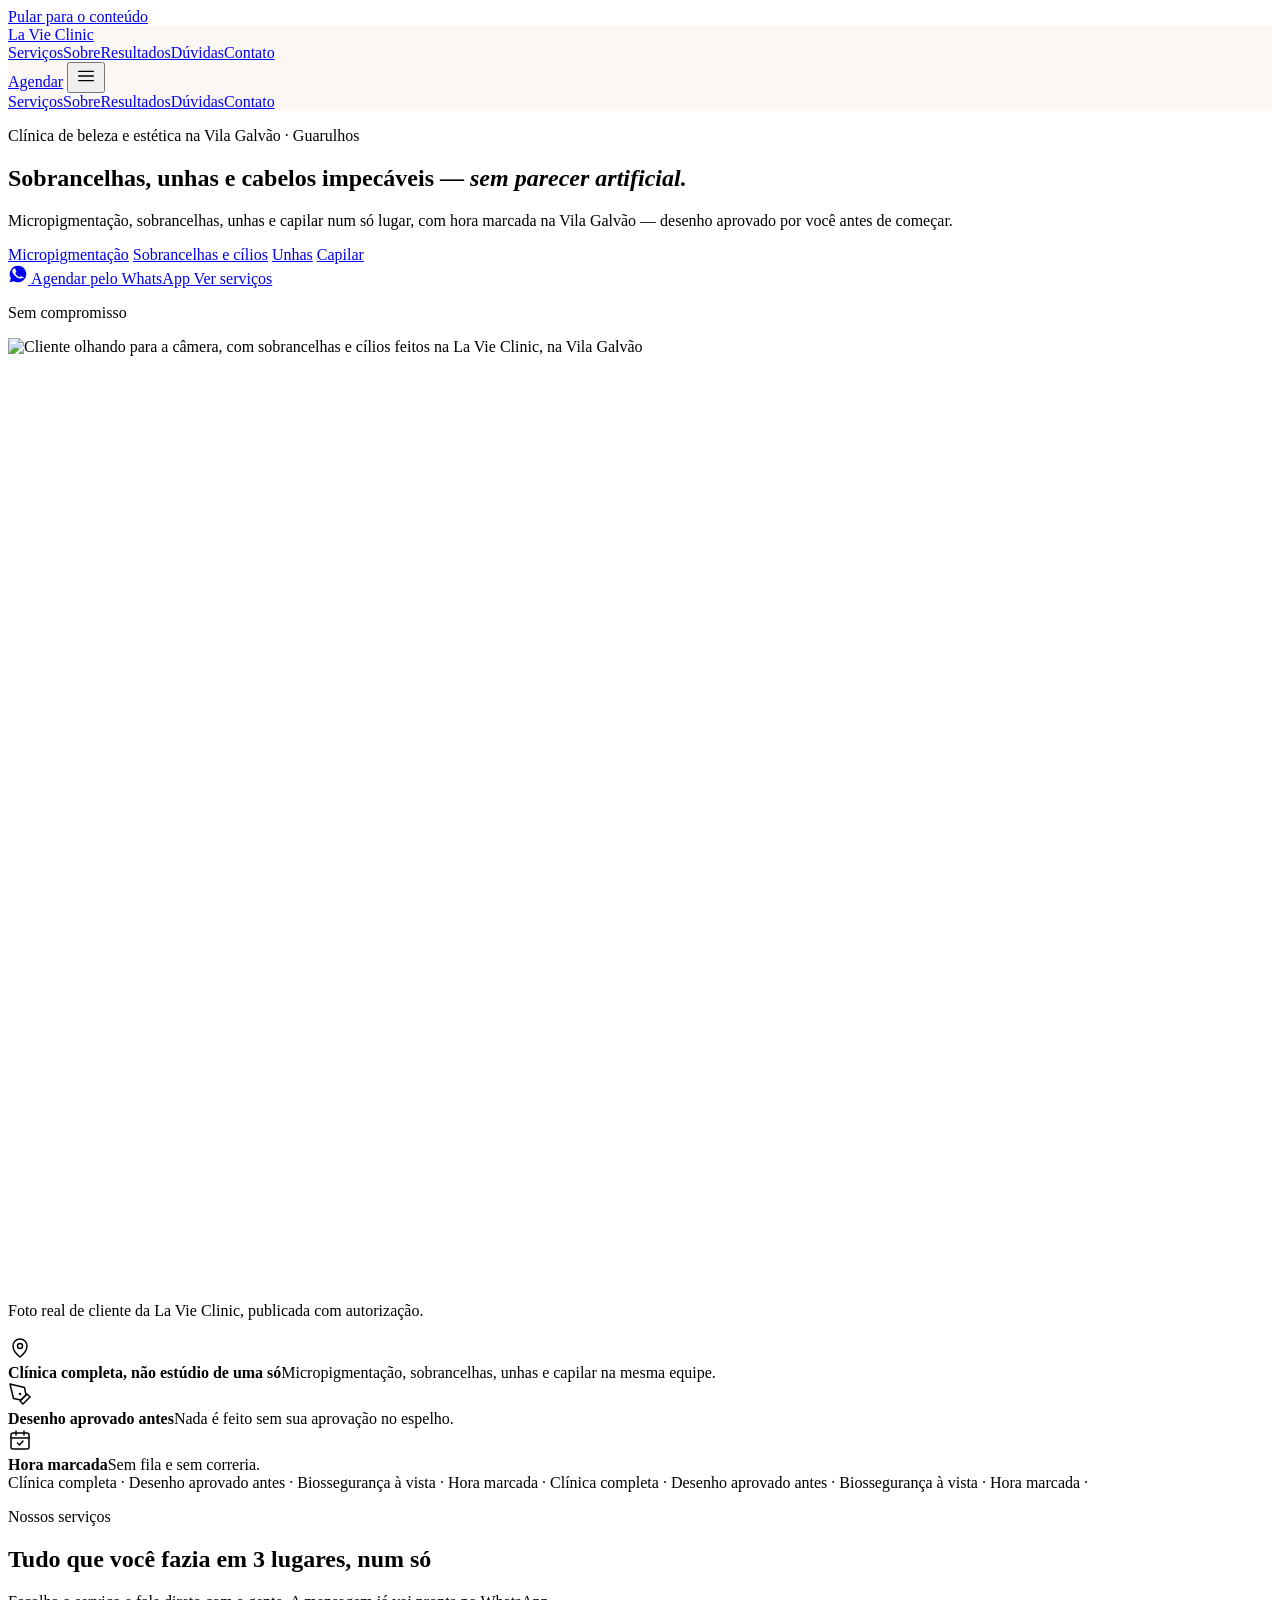
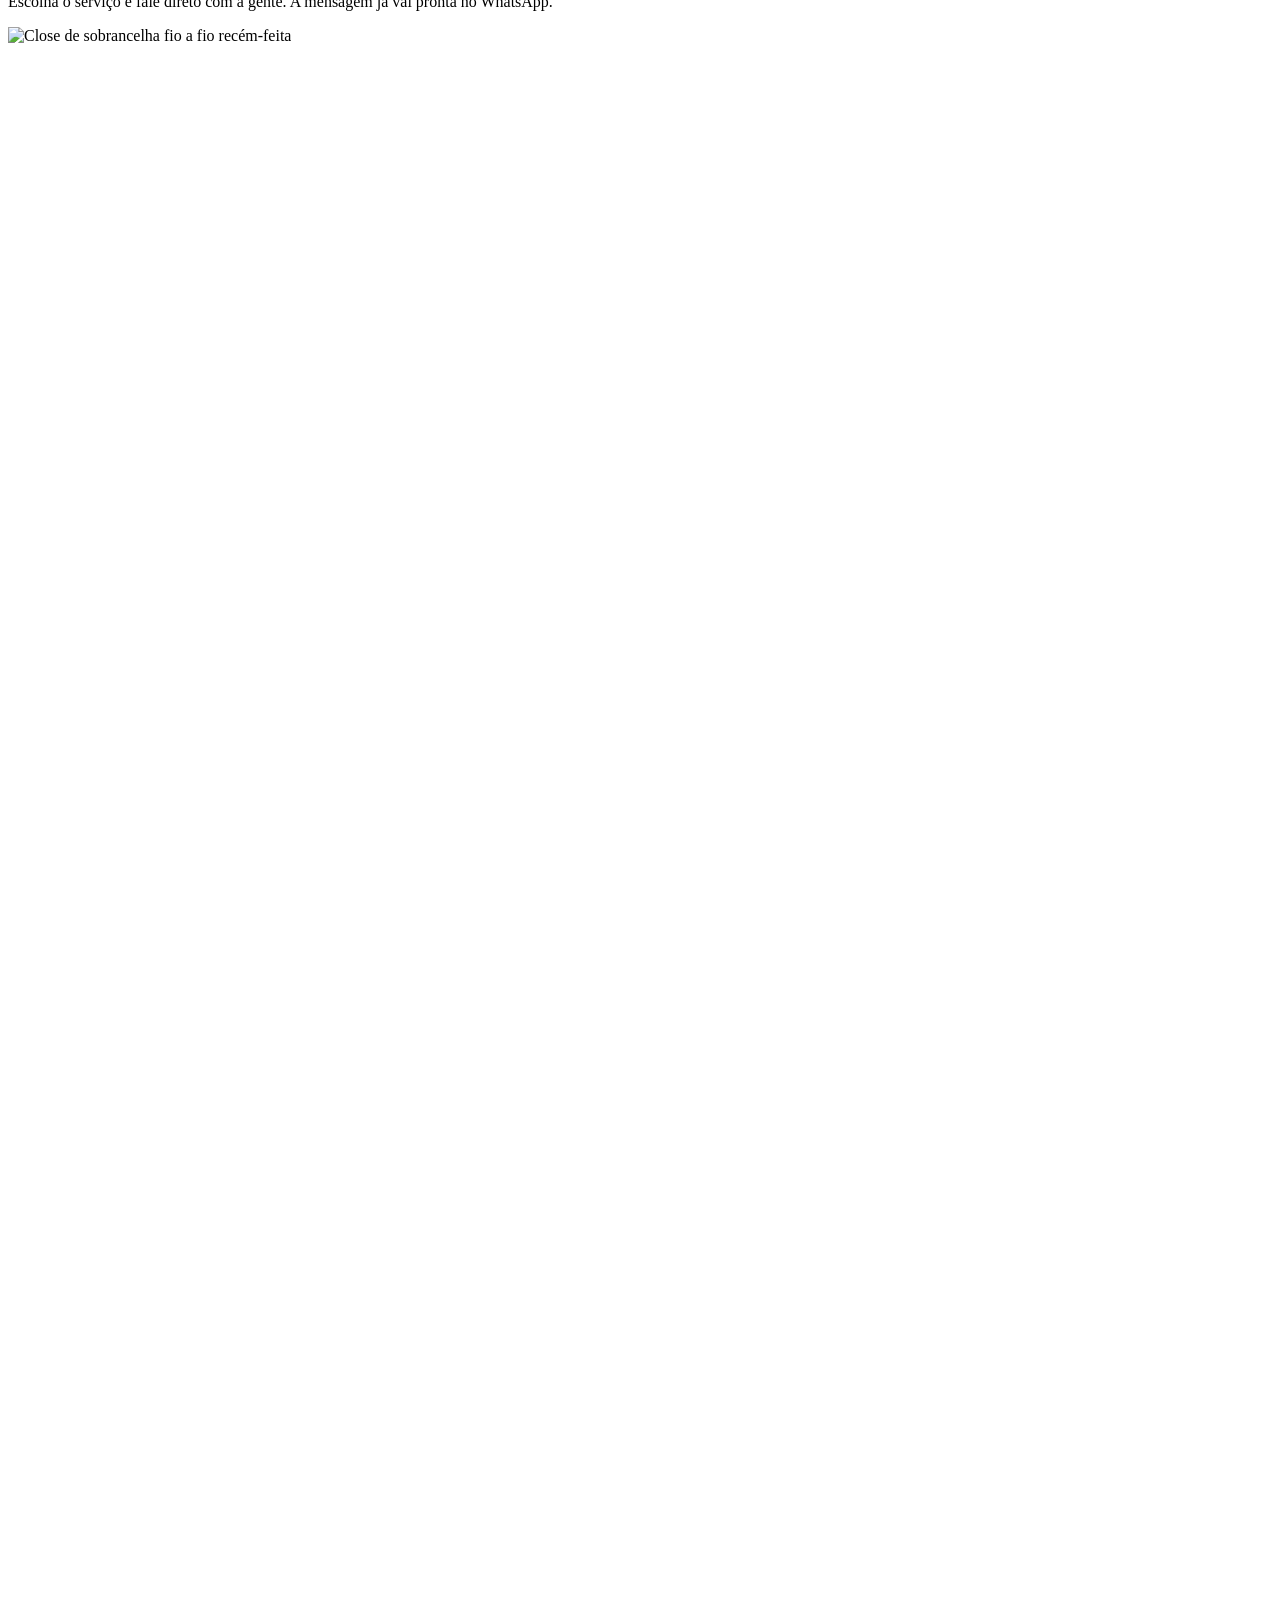
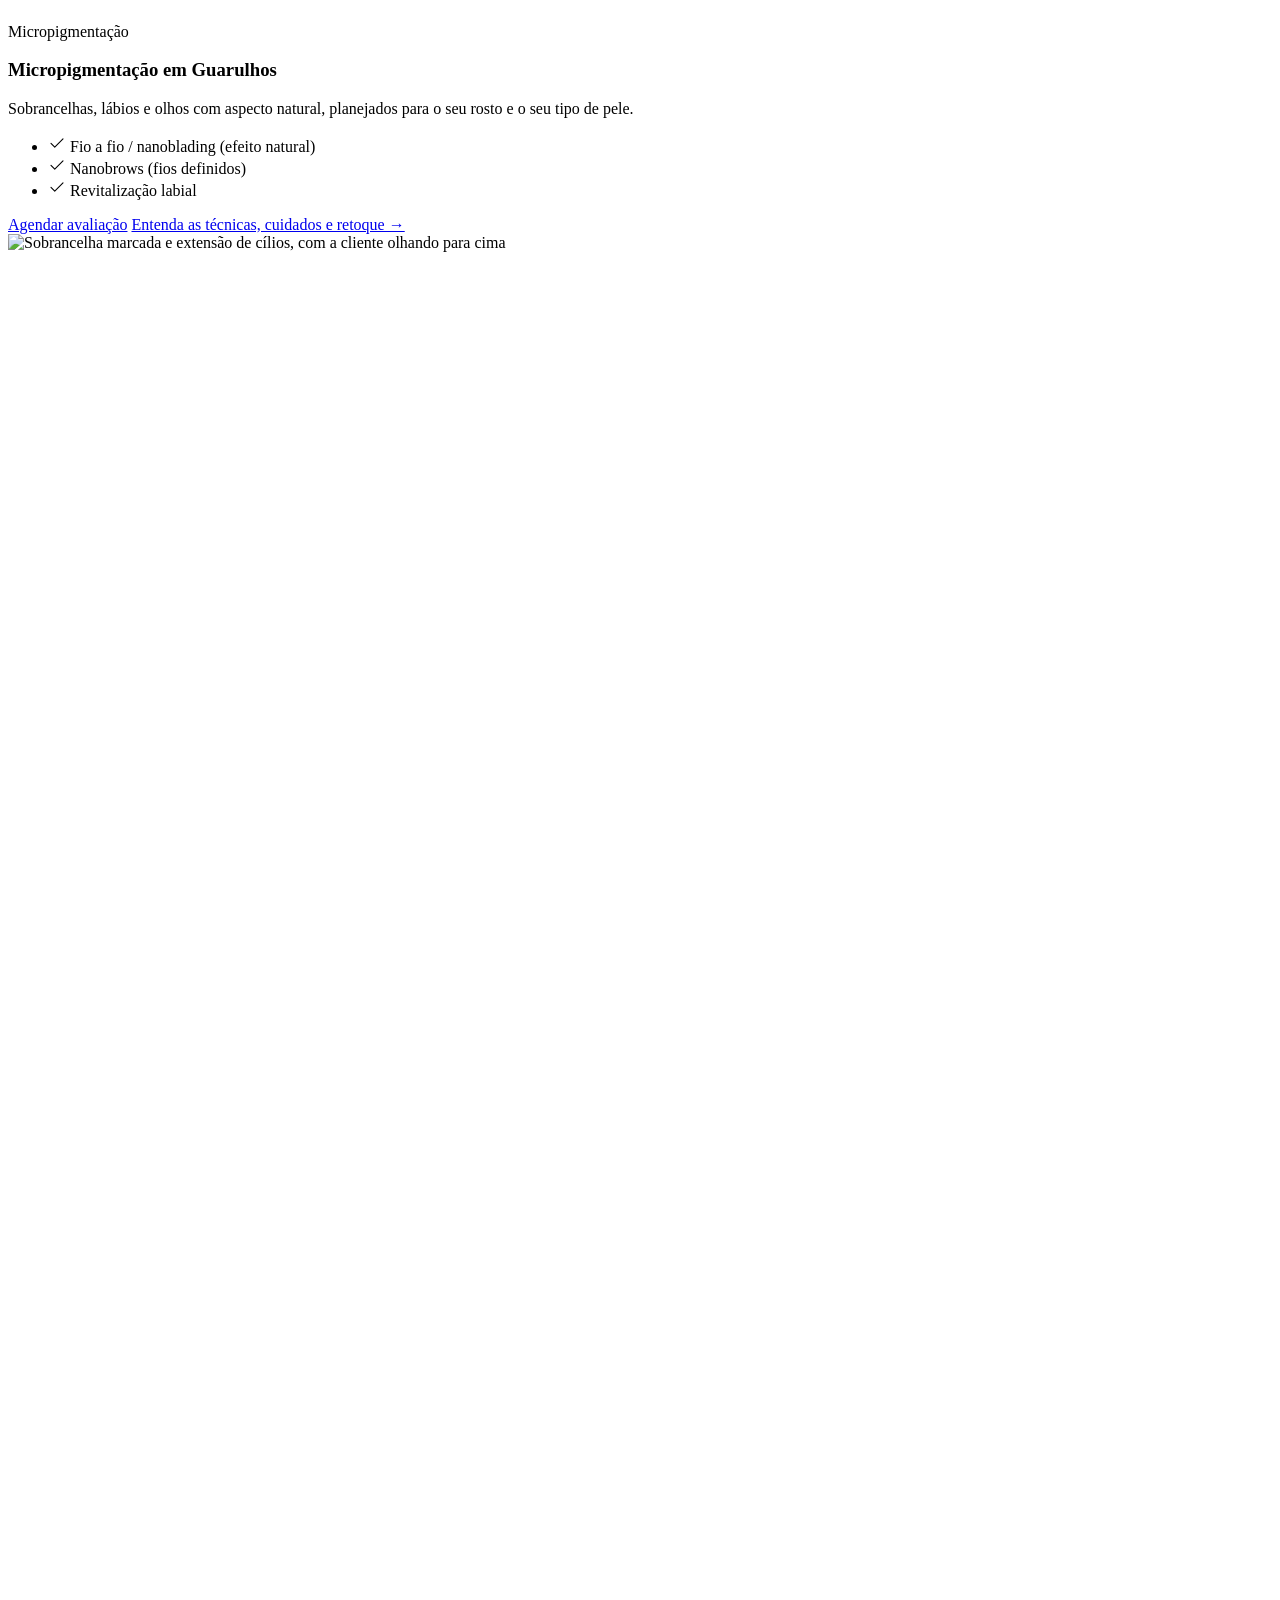
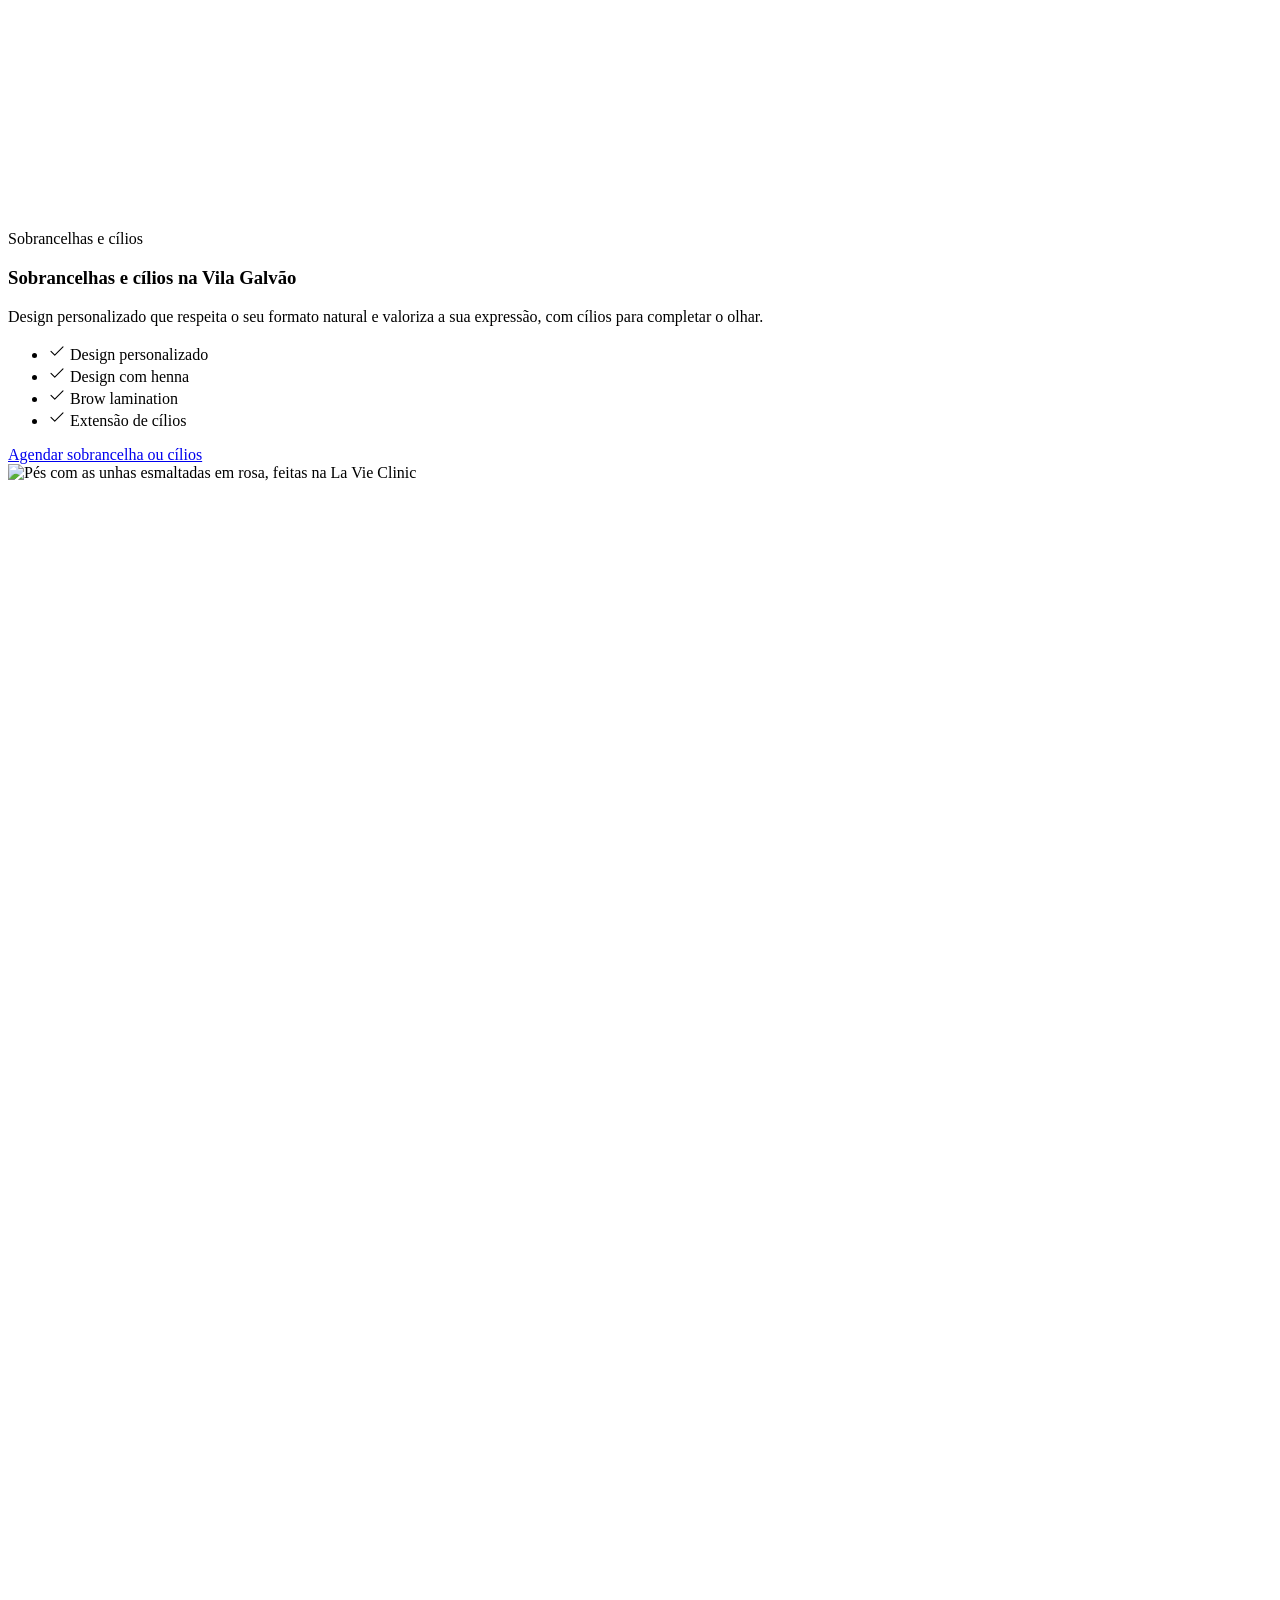
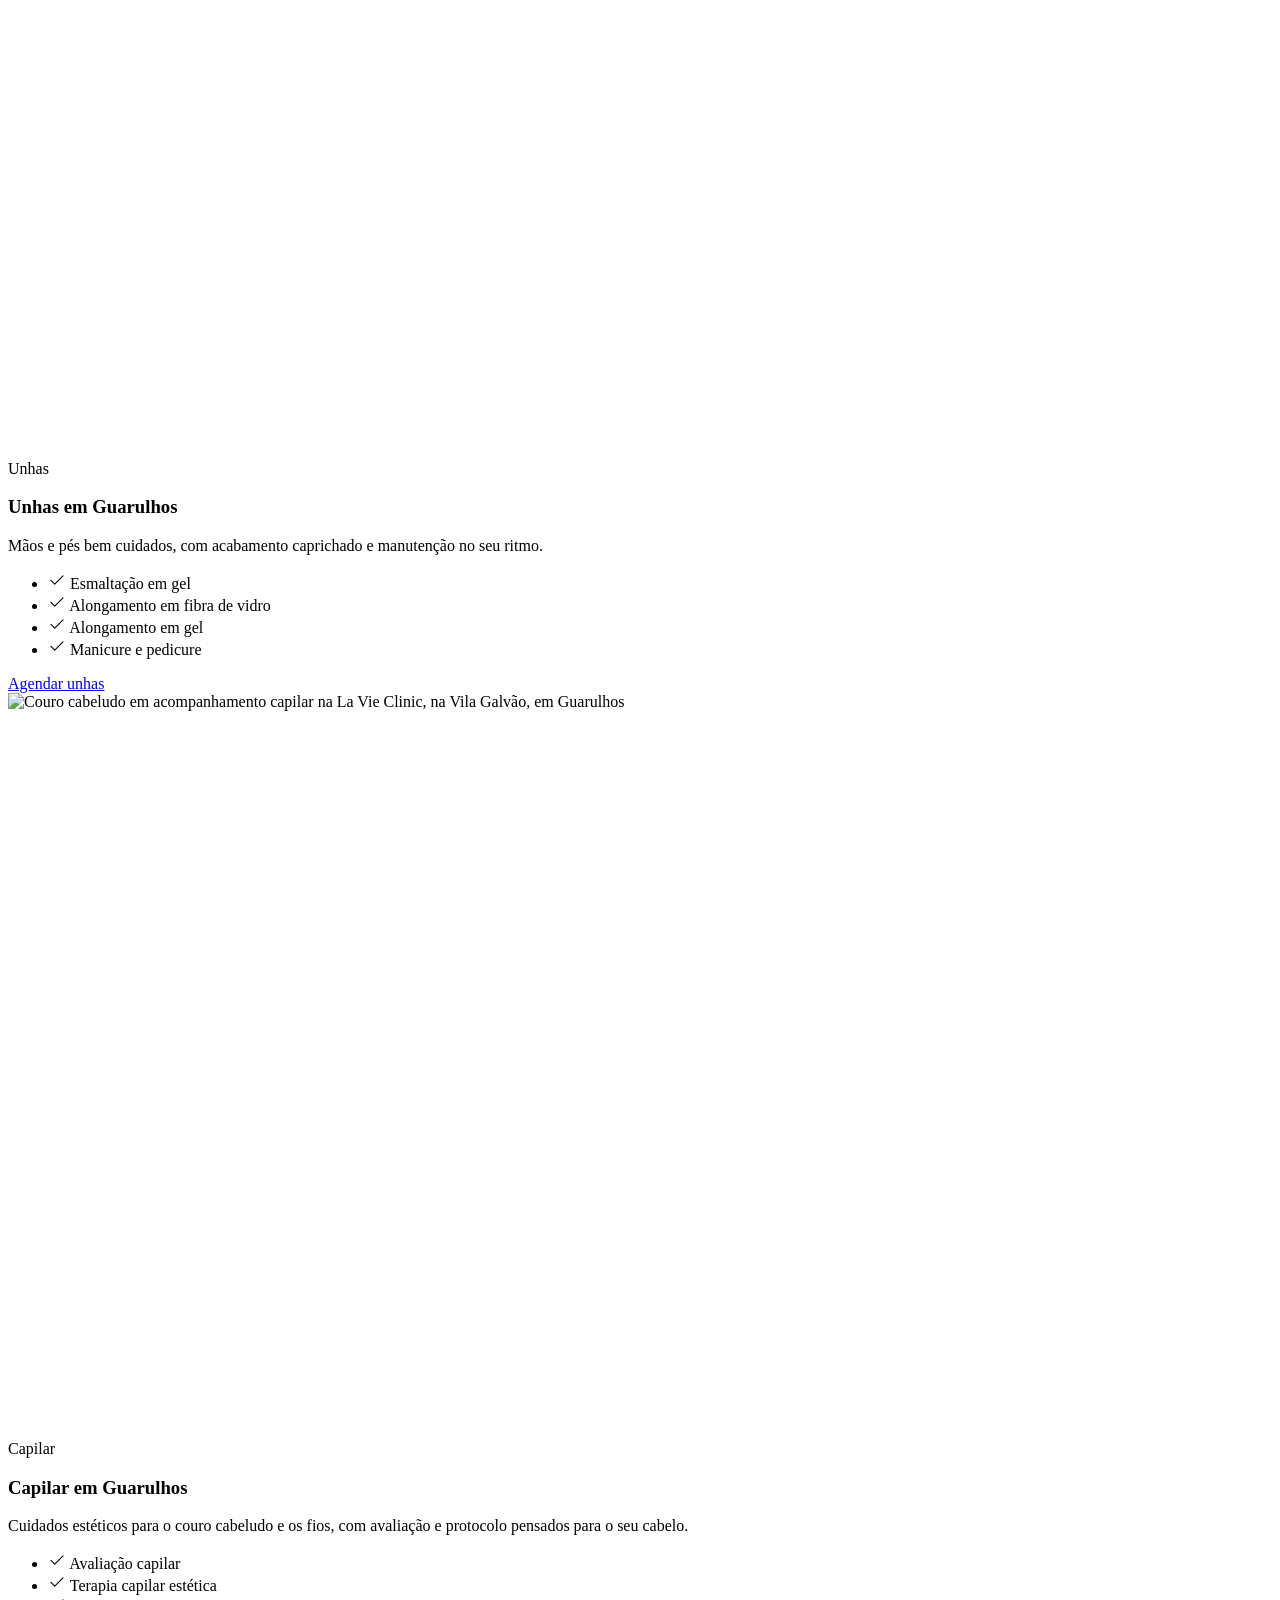
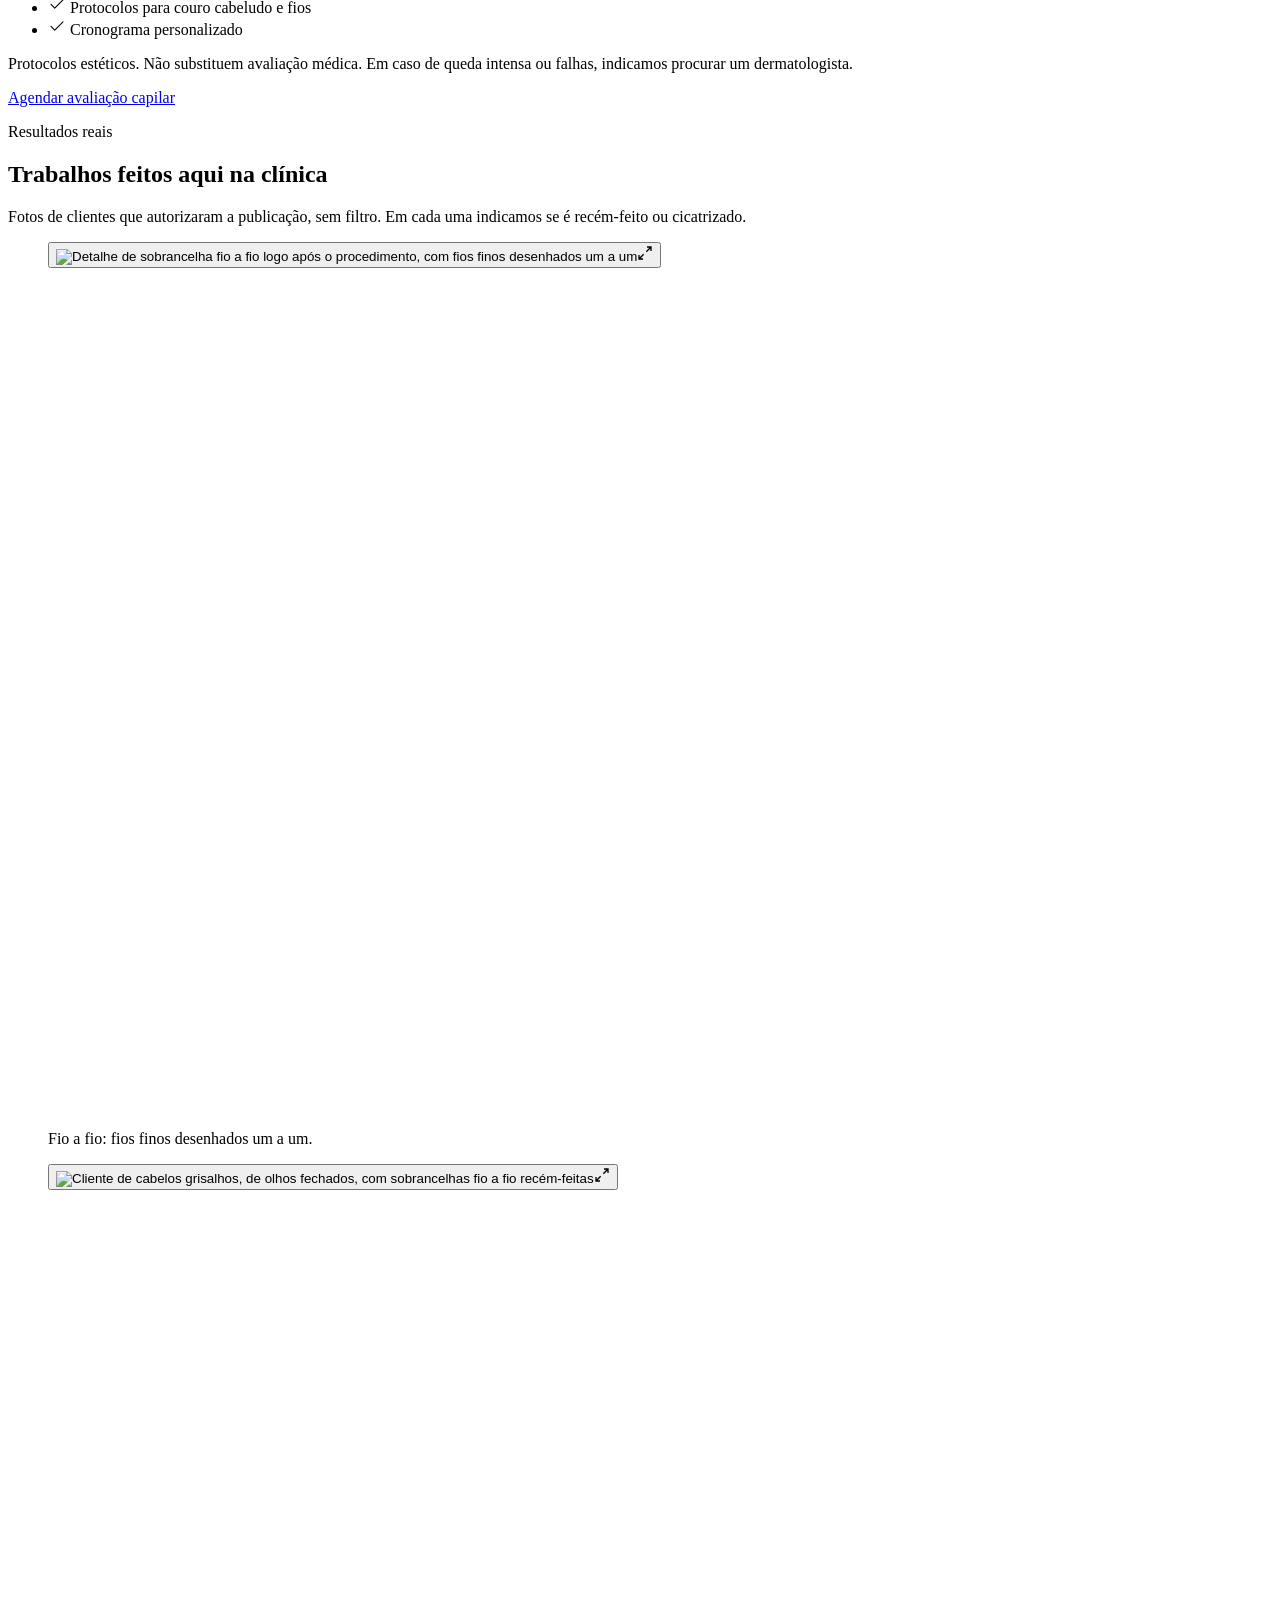
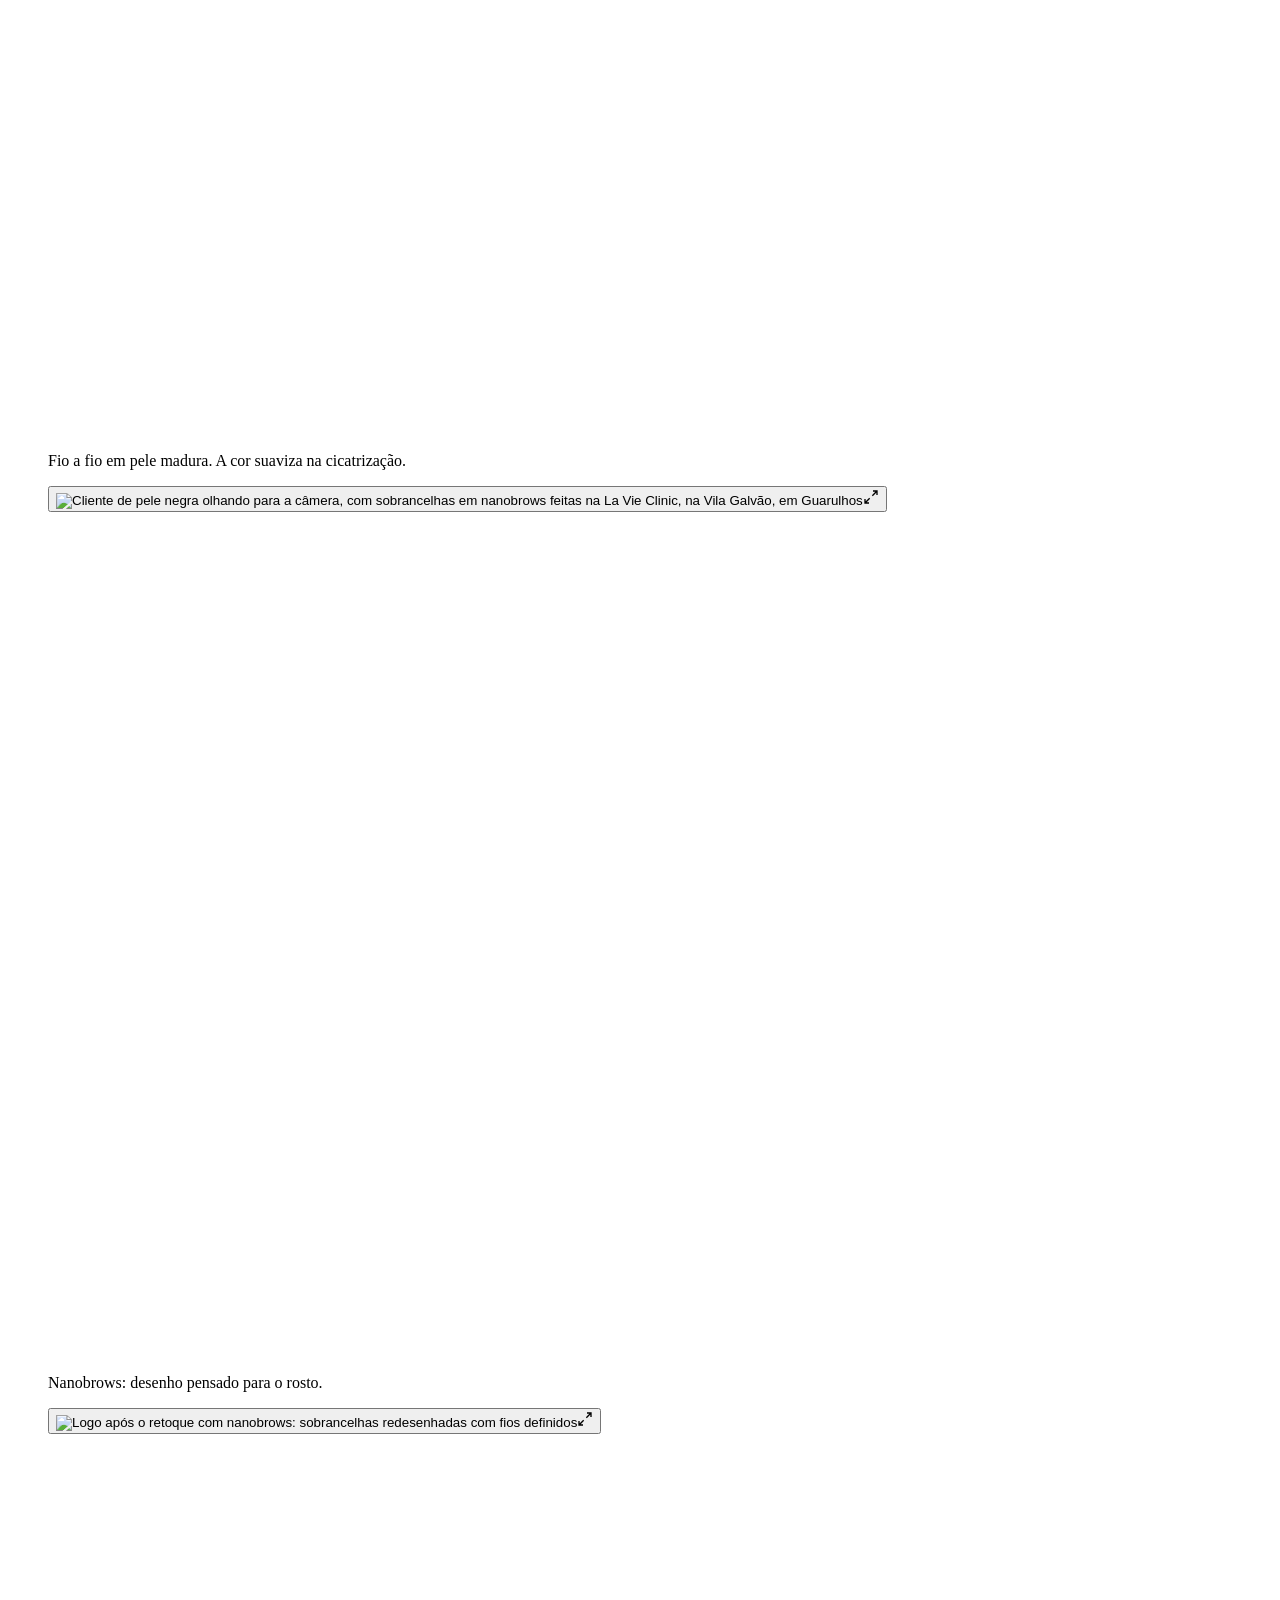
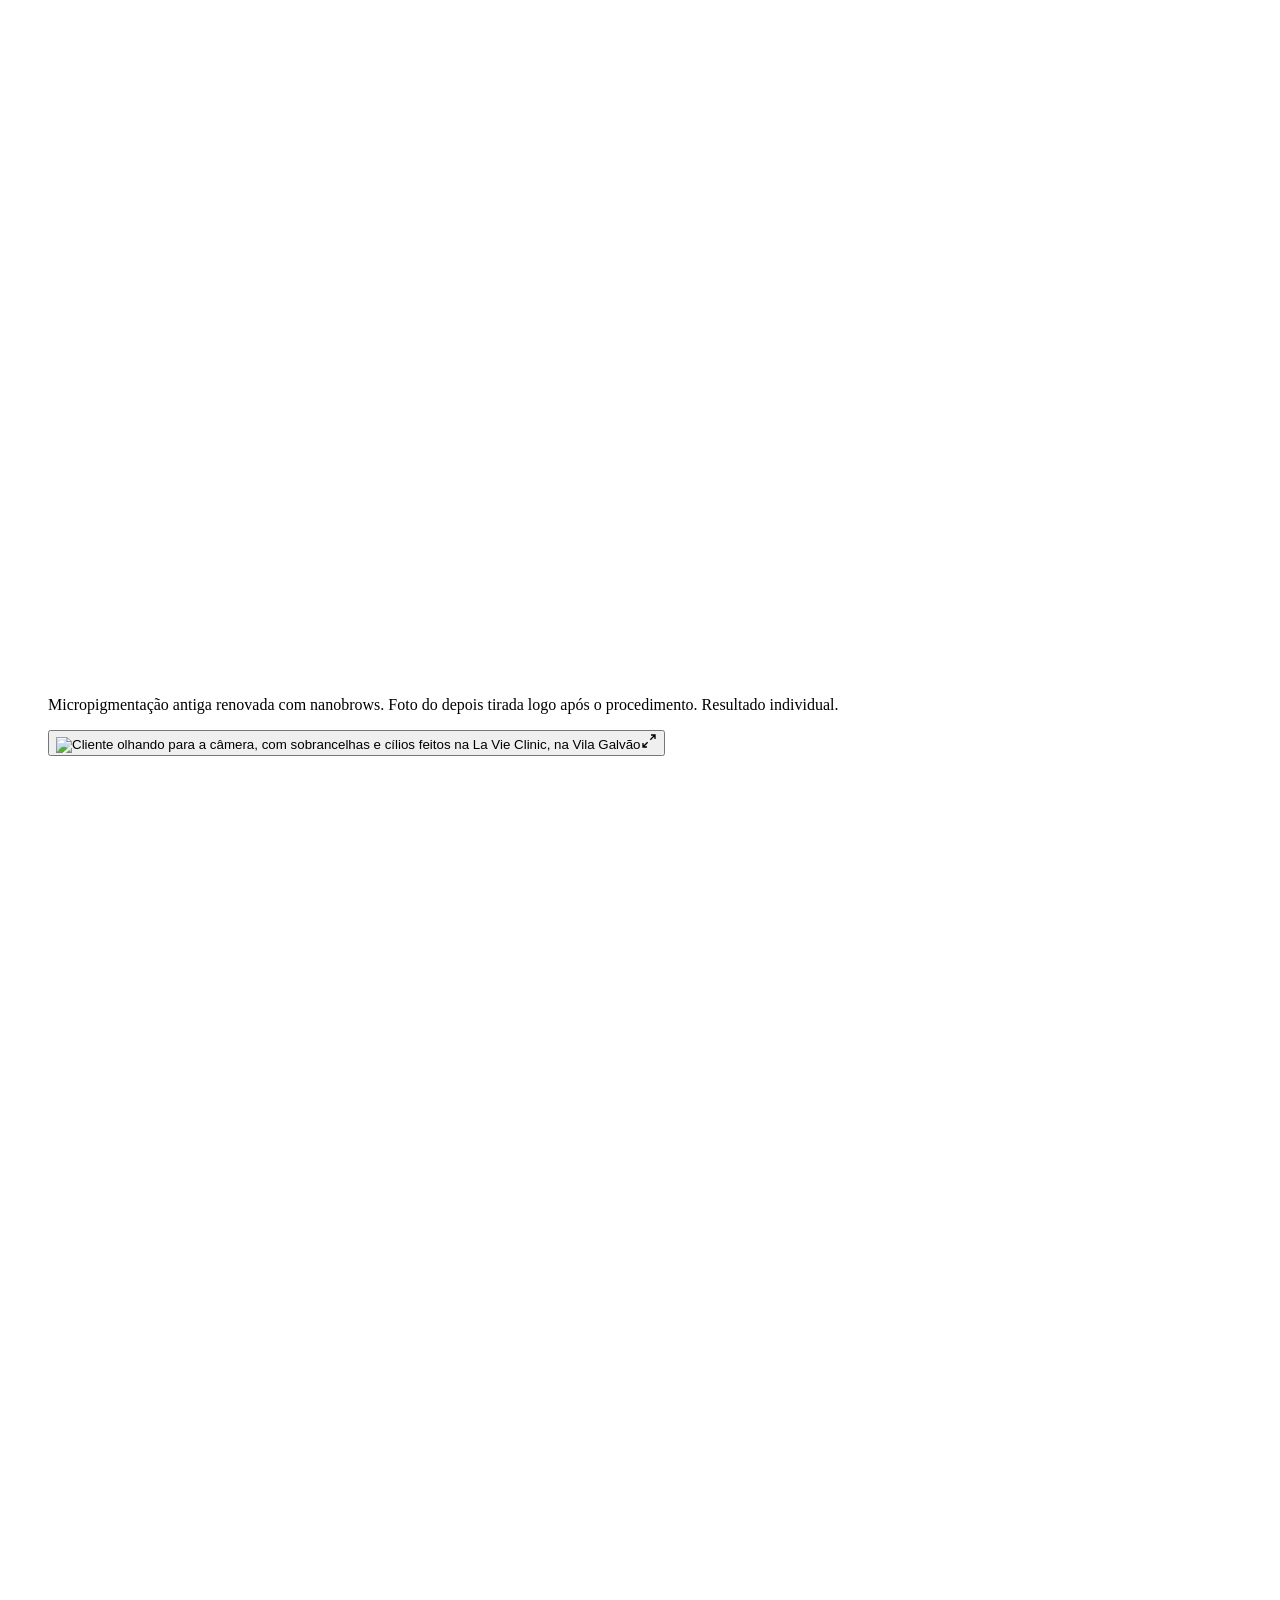
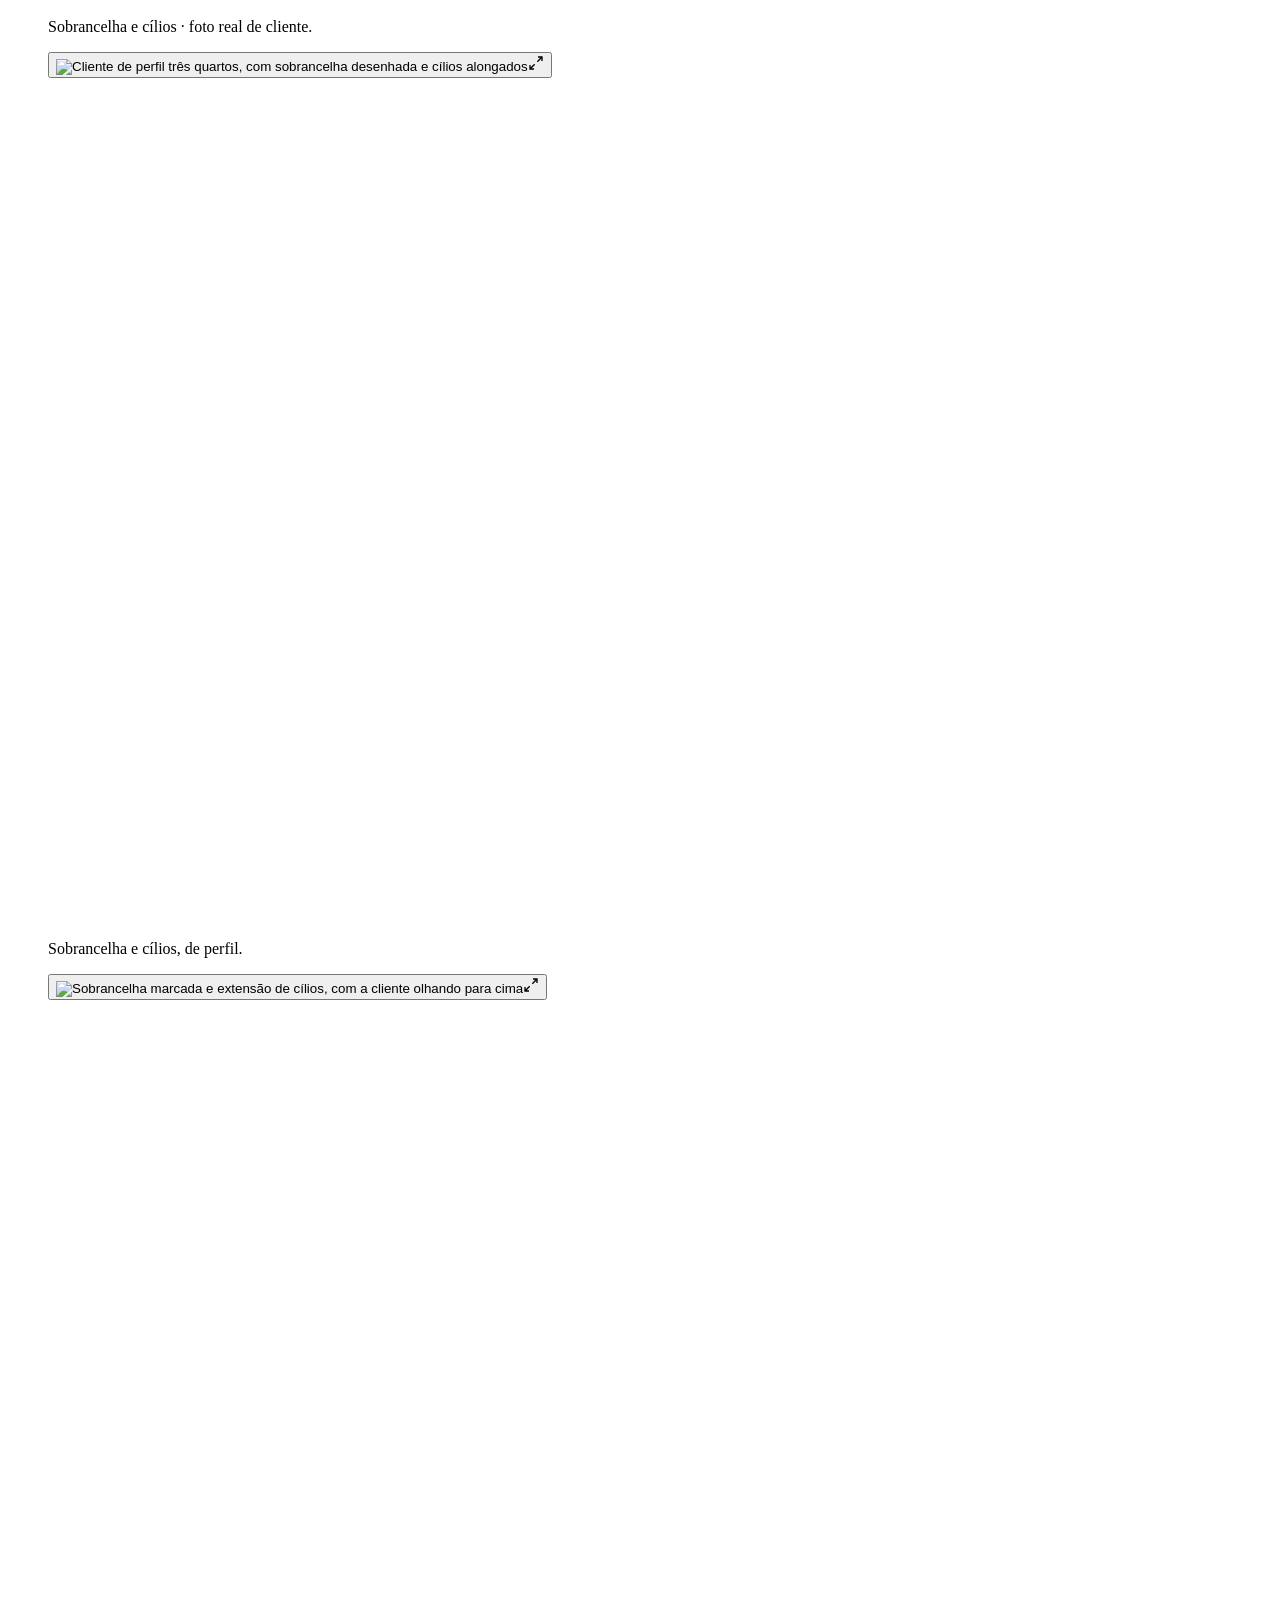
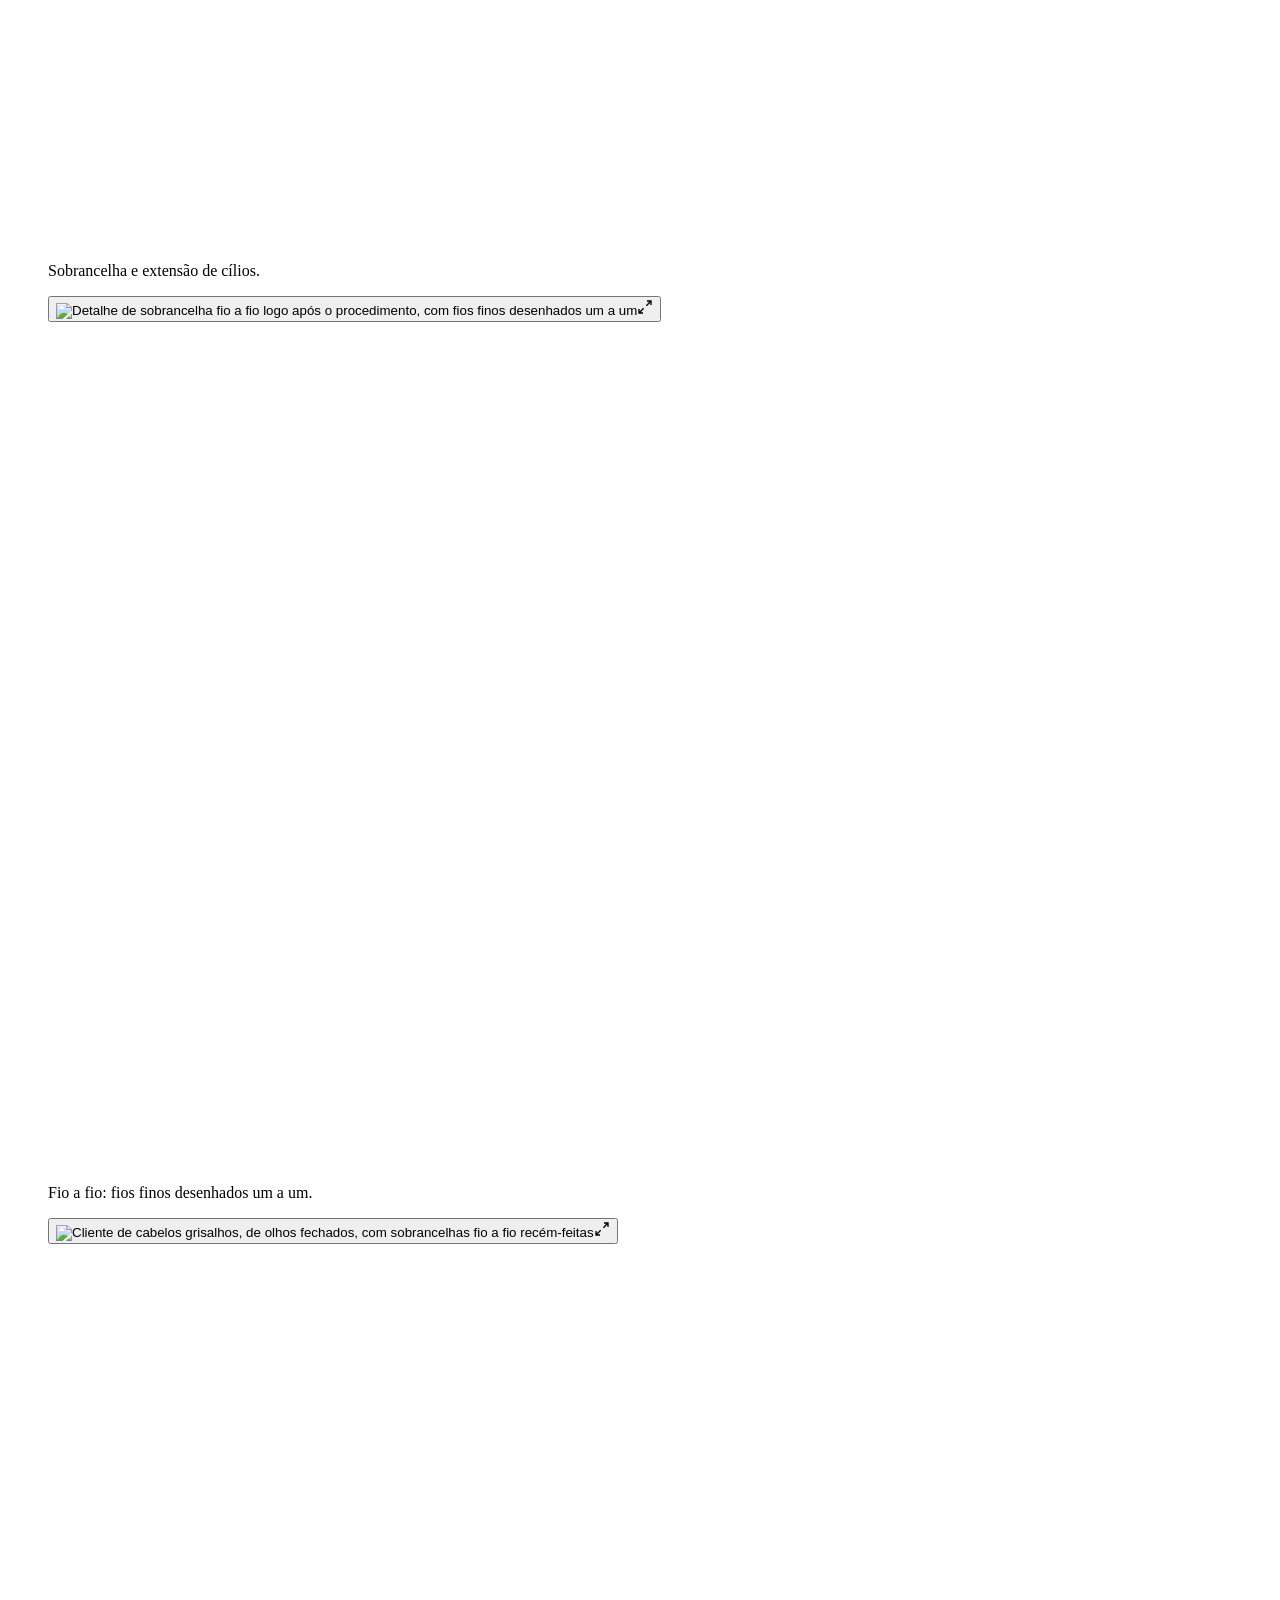
==== commit e1ccdb38: "deploy: mensagens personalizadas + fix 404" ====
--- a/index.html
+++ b/index.html
@@ -1,13 +1,13 @@
-<!DOCTYPE html><html lang="pt-BR" data-astro-cid-37fxchfa> <head><meta charset="utf-8"><meta name="viewport" content="width=device-width, initial-scale=1"><meta name="theme-color" content="#FBF7F3"><title>La Vie Clinic | Clínica de Beleza e Estética na Vila Galvão, Guarulhos-SP</title><meta name="description" content="Micropigmentação, design de sobrancelhas, unhas e terapia capilar na La Vie Clinic. Vila Galvão, Guarulhos, perto do Lago dos Patos. Agende pelo WhatsApp."><link rel="canonical" href="https://marcos4213.github.io/la-vie-clinic/"><meta property="og:site_name" content="La Vie Clinic"><meta property="og:title" content="La Vie Clinic | Clínica de Beleza e Estética na Vila Galvão, Guarulhos-SP"><meta property="og:description" content="Micropigmentação, design de sobrancelhas, unhas e terapia capilar na La Vie Clinic. Vila Galvão, Guarulhos, perto do Lago dos Patos. Agende pelo WhatsApp."><meta property="og:image" content="https://marcos4213.github.io/la-vie-clinic/og-default.jpg"><meta property="og:locale" content="pt_BR"><meta property="og:type" content="website"><meta name="twitter:card" content="summary_large_image"><link rel="icon" type="image/svg+xml" href="/la-vie-clinic/favicon.svg"><meta property="og:image:width" content="1200"><meta property="og:image:height" content="630"><script>document.documentElement.classList.add("js");</script><script type="application/ld+json">{"@context":"https://schema.org","@type":"FAQPage","mainEntity":[{"@type":"Question","name":"Como faço para agendar?","acceptedAnswer":{"@type":"Answer","text":"Pelo WhatsApp (11) 95275-5082. Toque em qualquer botão desta página: a mensagem já vai pronta com o serviço que você escolheu. Atendemos somente com horário marcado."}},{"@type":"Question","name":"Quais são os valores?","acceptedAnswer":{"@type":"Answer","text":"Os valores variam conforme o serviço e a técnica. Chame no WhatsApp que enviamos a tabela atualizada."}},{"@type":"Question","name":"Quais formas de pagamento vocês aceitam?","acceptedAnswer":{"@type":"Answer","text":"Chame no WhatsApp que informamos as formas de pagamento aceitas."}},{"@type":"Question","name":"Micropigmentação dói?","acceptedAnswer":{"@type":"Answer","text":"A sensação varia de pessoa para pessoa, e você pode pedir uma pausa quando quiser."}},{"@type":"Question","name":"Quanto tempo dura a micropigmentação?","acceptedAnswer":{"@type":"Answer","text":"A duração depende do tipo de pele (peles mais oleosas tendem a desbotar antes), da exposição ao sol e dos cuidados."}},{"@type":"Question","name":"Vai ficar com cara de tatuagem?","acceptedAnswer":{"@type":"Answer","text":"Esse é o nosso maior cuidado. A técnica e a cor do pigmento são escolhidas para o seu tom de pele e o desenho respeita o seu rosto. Você aprova tudo antes de começar. Logo após o procedimento a cor fica mais intensa; ela suaviza durante a cicatrização."}},{"@type":"Question","name":"As fotos do site são reais?","acceptedAnswer":{"@type":"Answer","text":"Sim. São clientes atendidas na La Vie Clinic que autorizaram a publicação. Indicamos se a foto é logo após o procedimento ou depois da cicatrização."}},{"@type":"Question","name":"Qualquer pessoa pode fazer micropigmentação?","acceptedAnswer":{"@type":"Answer","text":"Nem sempre. Em algumas situações o ideal é esperar ou ter liberação médica, como gestação, amamentação, uso de anticoagulantes, diabetes descompensado, tendência a queloide, algumas doenças autoimunes e alergias. Conversamos sobre isso com calma na avaliação presencial. Por segurança e privacidade, não pedimos informações de saúde pelo site."}},{"@type":"Question","name":"Alongamento de unha estraga a unha natural?","acceptedAnswer":{"@type":"Answer","text":"Aplicação e remoção bem-feitas e manutenção em dia fazem toda a diferença. Por isso, orientamos manutenção regular e a remoção sempre feita por profissional, nunca arrancando."}},{"@type":"Question","name":"O tratamento capilar resolve queda de cabelo?","acceptedAnswer":{"@type":"Answer","text":"Nossos protocolos são estéticos: cuidam da limpeza, da hidratação e do equilíbrio do couro cabeludo e da aparência dos fios. Queda intensa, falhas ou alterações no couro cabeludo precisam de avaliação médica, com dermatologista, e nós orientamos quando for o caso."}},{"@type":"Question","name":"Onde vocês ficam? Tem estacionamento?","acceptedAnswer":{"@type":"Answer","text":"Estamos na Rua Treze de Maio, 445, sala 1, Vila Galvão, Guarulhos-SP, pertinho do Lago dos Patos."}}]}</script><link rel="stylesheet" href="/la-vie-clinic/_astro/index.DHyOpetv.css">
+<!DOCTYPE html><html lang="pt-BR" data-astro-cid-37fxchfa> <head><meta charset="utf-8"><meta name="viewport" content="width=device-width, initial-scale=1"><meta name="theme-color" content="#FBF7F3"><title>La Vie Clinic | Clínica de Beleza e Estética na Vila Galvão, Guarulhos-SP</title><meta name="description" content="Micropigmentação, design de sobrancelhas, unhas e terapia capilar na La Vie Clinic. Vila Galvão, Guarulhos, perto do Lago dos Patos. Agende pelo WhatsApp."><link rel="canonical" href="https://marcos4213.github.io/la-vie-clinic/"><meta property="og:site_name" content="La Vie Clinic"><meta property="og:title" content="La Vie Clinic | Clínica de Beleza e Estética na Vila Galvão, Guarulhos-SP"><meta property="og:description" content="Micropigmentação, design de sobrancelhas, unhas e terapia capilar na La Vie Clinic. Vila Galvão, Guarulhos, perto do Lago dos Patos. Agende pelo WhatsApp."><meta property="og:image" content="https://marcos4213.github.io/la-vie-clinic/og-default.jpg"><meta property="og:locale" content="pt_BR"><meta property="og:type" content="website"><meta name="twitter:card" content="summary_large_image"><link rel="icon" type="image/svg+xml" href="/la-vie-clinic/favicon.svg"><meta property="og:image:width" content="1200"><meta property="og:image:height" content="630"><script>document.documentElement.classList.add("js");</script><script type="application/ld+json">{"@context":"https://schema.org","@type":"FAQPage","mainEntity":[{"@type":"Question","name":"Como faço para agendar?","acceptedAnswer":{"@type":"Answer","text":"Pelo WhatsApp (11) 95275-5082. Toque em qualquer botão desta página: a mensagem já vai pronta com o serviço que você escolheu. Atendemos somente com horário marcado."}},{"@type":"Question","name":"Quais são os valores?","acceptedAnswer":{"@type":"Answer","text":"Os valores variam conforme o serviço e a técnica. Chame no WhatsApp que enviamos a tabela atualizada."}},{"@type":"Question","name":"Quais formas de pagamento vocês aceitam?","acceptedAnswer":{"@type":"Answer","text":"Chame no WhatsApp que informamos as formas de pagamento aceitas."}},{"@type":"Question","name":"Micropigmentação dói?","acceptedAnswer":{"@type":"Answer","text":"A sensação varia de pessoa para pessoa, e você pode pedir uma pausa quando quiser."}},{"@type":"Question","name":"Quanto tempo dura a micropigmentação?","acceptedAnswer":{"@type":"Answer","text":"A duração depende do tipo de pele (peles mais oleosas tendem a desbotar antes), da exposição ao sol e dos cuidados."}},{"@type":"Question","name":"Vai ficar com cara de tatuagem?","acceptedAnswer":{"@type":"Answer","text":"Esse é o nosso maior cuidado. A técnica e a cor do pigmento são escolhidas para o seu tom de pele e o desenho respeita o seu rosto. Você aprova tudo antes de começar. Logo após o procedimento a cor fica mais intensa; ela suaviza durante a cicatrização."}},{"@type":"Question","name":"As fotos do site são reais?","acceptedAnswer":{"@type":"Answer","text":"Sim. São clientes atendidas na La Vie Clinic que autorizaram a publicação. Indicamos se a foto é logo após o procedimento ou depois da cicatrização."}},{"@type":"Question","name":"Qualquer pessoa pode fazer micropigmentação?","acceptedAnswer":{"@type":"Answer","text":"Nem sempre. Em algumas situações o ideal é esperar ou ter liberação médica, como gestação, amamentação, uso de anticoagulantes, diabetes descompensado, tendência a queloide, algumas doenças autoimunes e alergias. Conversamos sobre isso com calma na avaliação presencial. Por segurança e privacidade, não pedimos informações de saúde pelo site."}},{"@type":"Question","name":"Alongamento de unha estraga a unha natural?","acceptedAnswer":{"@type":"Answer","text":"Aplicação e remoção bem-feitas e manutenção em dia fazem toda a diferença. Por isso, orientamos manutenção regular e a remoção sempre feita por profissional, nunca arrancando."}},{"@type":"Question","name":"O tratamento capilar resolve queda de cabelo?","acceptedAnswer":{"@type":"Answer","text":"Nossos protocolos são estéticos: cuidam da limpeza, da hidratação e do equilíbrio do couro cabeludo e da aparência dos fios. Queda intensa, falhas ou alterações no couro cabeludo precisam de avaliação médica, com dermatologista, e nós orientamos quando for o caso."}},{"@type":"Question","name":"Onde vocês ficam? Tem estacionamento?","acceptedAnswer":{"@type":"Answer","text":"Estamos na Rua Treze de Maio, 445, sala 1, Vila Galvão, Guarulhos-SP, pertinho do Lago dos Patos."}}]}</script><link rel="stylesheet" href="/la-vie-clinic/_astro/cliente.FsBMeRCJ.css">
 <link rel="stylesheet" href="/la-vie-clinic/_astro/index.CLK9-PnP.css">
 <style>.bg-porcelana\/92[data-astro-cid-3ef6ksr2]{background-color:#fbf7f3eb}
 .rounded-img[data-astro-cid-uhzbvkqe]{border-radius:20px}h1[data-astro-cid-j7pv25f6] em,h1[data-astro-cid-j7pv25f6] em[data-astro-cid-j7pv25f6]{font-style:italic}h2[data-astro-cid-j7pv25f6] em{font-style:italic;color:var(--color-rose-700)}section[data-astro-cid-j7pv25f6][style] h2[data-astro-cid-j7pv25f6] em{color:var(--color-champagne)}.grade-marquee[data-astro-cid-j7pv25f6] .ri{aspect-ratio:4 / 3!important}
-</style><script type="module" src="/la-vie-clinic/_astro/hoisted.CCQbci23.js"></script></head> <body data-astro-cid-37fxchfa> <a href="#conteudo" class="sr-only focus:not-sr-only focus:absolute focus:top-2 focus:left-2 focus:z-[100] focus:bg-cacau focus:text-porcelana focus:px-4 focus:py-2 focus:rounded-full" data-astro-cid-37fxchfa>Pular para o conteúdo</a>  <script type="application/ld+json">{"@context":"https://schema.org","@type":"BeautySalon","@id":"https://lavieclinic.example/#clinica","name":"La Vie Clinic","alternateName":"La Vie Clinic | Beleza & Estética","url":"https://lavieclinic.example/","image":["https://lavieclinic.example/og-default.jpg"],"address":{"@type":"PostalAddress","streetAddress":"Rua Treze de Maio, 445, sala 1","addressLocality":"Guarulhos","addressRegion":"SP","postalCode":"07071-050","addressCountry":"BR"},"geo":{"@type":"GeoCoordinates","latitude":-23.453688,"longitude":-46.567188},"areaServed":["Vila Galvão","Guarulhos","Zona Norte de São Paulo"],"founder":{"@type":"Person","name":"Dra. Gal"},"sameAs":["https://www.instagram.com/lavieclinicoficial"],"hasOfferCatalog":{"@type":"OfferCatalog","name":"Serviços","itemListElement":[{"@type":"Offer","itemOffered":{"@type":"Service","name":"Micropigmentação de sobrancelhas"}},{"@type":"Offer","itemOffered":{"@type":"Service","name":"Design de sobrancelhas"}},{"@type":"Offer","itemOffered":{"@type":"Service","name":"Alongamento e esmaltação em gel de unhas"}},{"@type":"Offer","itemOffered":{"@type":"Service","name":"Terapia capilar estética"}}]},"telephone":"+5511952755082","hasMap":"https://www.google.com/maps/search/?api=1&query=Rua+Treze+de+Maio+445+sala+1+Vila+Galvao+Guarulhos+SP"}</script> <header id="site-header" class="sticky top-0 z-40 bg-porcelana/92 backdrop-blur-md transition-shadow" data-astro-cid-3ef6ksr2> <div class="container-gal flex items-center justify-between gap-4 min-h-[72px]" data-astro-cid-3ef6ksr2> <a href="#inicio" aria-label="La Vie Clinic, página inicial" class="font-display italic text-[1.5rem] leading-none text-champagne-700 py-2 min-h-[44px] inline-flex items-center" data-astro-cid-3ef6ksr2>
+</style><script type="module" src="/la-vie-clinic/_astro/hoisted.Bueof7QI.js"></script></head> <body data-astro-cid-37fxchfa> <a href="#conteudo" class="sr-only focus:not-sr-only focus:absolute focus:top-2 focus:left-2 focus:z-[100] focus:bg-cacau focus:text-porcelana focus:px-4 focus:py-2 focus:rounded-full" data-astro-cid-37fxchfa>Pular para o conteúdo</a>  <script type="application/ld+json">{"@context":"https://schema.org","@type":"BeautySalon","@id":"https://lavieclinic.example/#clinica","name":"La Vie Clinic","alternateName":"La Vie Clinic | Beleza & Estética","url":"https://lavieclinic.example/","image":["https://lavieclinic.example/og-default.jpg"],"address":{"@type":"PostalAddress","streetAddress":"Rua Treze de Maio, 445, sala 1","addressLocality":"Guarulhos","addressRegion":"SP","postalCode":"07071-050","addressCountry":"BR"},"geo":{"@type":"GeoCoordinates","latitude":-23.453688,"longitude":-46.567188},"areaServed":["Vila Galvão","Guarulhos","Zona Norte de São Paulo"],"founder":{"@type":"Person","name":"Dra. Gal"},"sameAs":["https://www.instagram.com/lavieclinicoficial"],"hasOfferCatalog":{"@type":"OfferCatalog","name":"Serviços","itemListElement":[{"@type":"Offer","itemOffered":{"@type":"Service","name":"Micropigmentação de sobrancelhas"}},{"@type":"Offer","itemOffered":{"@type":"Service","name":"Design de sobrancelhas"}},{"@type":"Offer","itemOffered":{"@type":"Service","name":"Alongamento e esmaltação em gel de unhas"}},{"@type":"Offer","itemOffered":{"@type":"Service","name":"Terapia capilar estética"}}]},"telephone":"+5511952755082","hasMap":"https://www.google.com/maps/search/?api=1&query=Rua+Treze+de+Maio+445+sala+1+Vila+Galvao+Guarulhos+SP"}</script> <header id="site-header" class="sticky top-0 z-40 bg-porcelana/92 backdrop-blur-md transition-shadow" data-astro-cid-3ef6ksr2> <div class="container-gal flex items-center justify-between gap-4 min-h-[72px]" data-astro-cid-3ef6ksr2> <a href="#inicio" aria-label="La Vie Clinic, página inicial" class="font-display italic text-[1.5rem] leading-none text-champagne-700 py-2 min-h-[44px] inline-flex items-center" data-astro-cid-3ef6ksr2>
 La Vie Clinic
-</a> <nav aria-label="Navegação principal" class="hidden lg:flex items-center gap-7" data-astro-cid-3ef6ksr2> <a href="#servicos" class="text-[0.95rem] font-semibold text-ink hover:text-rose-700 min-h-[44px] inline-flex items-center" data-astro-cid-3ef6ksr2>Serviços</a><a href="#sobre" class="text-[0.95rem] font-semibold text-ink hover:text-rose-700 min-h-[44px] inline-flex items-center" data-astro-cid-3ef6ksr2>Sobre</a><a href="#resultados" class="text-[0.95rem] font-semibold text-ink hover:text-rose-700 min-h-[44px] inline-flex items-center" data-astro-cid-3ef6ksr2>Resultados</a><a href="#duvidas" class="text-[0.95rem] font-semibold text-ink hover:text-rose-700 min-h-[44px] inline-flex items-center" data-astro-cid-3ef6ksr2>Dúvidas</a><a href="#contato" class="text-[0.95rem] font-semibold text-ink hover:text-rose-700 min-h-[44px] inline-flex items-center" data-astro-cid-3ef6ksr2>Contato</a> </nav> <div class="flex items-center gap-3" data-astro-cid-3ef6ksr2> <a href="https://wa.me/5511952755082?text=Ol%C3%A1!%20Vim%20pelo%20site%20da%20La%20Vie%20Clinic%20e%20gostaria%20de%20agendar%20um%20hor%C3%A1rio.%20(ref%3A%20site-header)" target="_blank" rel="noopener" data-wa data-servico="geral" data-origem="header" class="btn-primary !min-h-[44px] !px-6 text-[0.95rem]" data-astro-cid-3ef6ksr2>Agendar</a> <button id="menu-btn" class="lg:hidden inline-flex items-center justify-center w-[44px] h-[44px] rounded-full border-[1.5px] border-cacau text-cacau" aria-expanded="false" aria-controls="menu-mobile" aria-label="Abrir menu" data-astro-cid-3ef6ksr2> <svg width="22" height="22" viewBox="0 0 24 24" fill="none" stroke="currentColor" stroke-width="1.5" stroke-linecap="round" stroke-linejoin="round" class="" aria-hidden="true" focusable="false"><path d="M4 7h16M4 12h16M4 17h16"/></svg> </button> </div> </div> <div id="menu-mobile" class="lg:hidden hidden border-t border-nude bg-porcelana" data-astro-cid-3ef6ksr2> <nav aria-label="Menu móvel" class="container-gal flex flex-col py-4" data-astro-cid-3ef6ksr2> <a href="#servicos" class="menu-link py-3 min-h-[44px] inline-flex items-center font-semibold text-ink border-b border-nude/60 last:border-0" data-astro-cid-3ef6ksr2>Serviços</a><a href="#sobre" class="menu-link py-3 min-h-[44px] inline-flex items-center font-semibold text-ink border-b border-nude/60 last:border-0" data-astro-cid-3ef6ksr2>Sobre</a><a href="#resultados" class="menu-link py-3 min-h-[44px] inline-flex items-center font-semibold text-ink border-b border-nude/60 last:border-0" data-astro-cid-3ef6ksr2>Resultados</a><a href="#duvidas" class="menu-link py-3 min-h-[44px] inline-flex items-center font-semibold text-ink border-b border-nude/60 last:border-0" data-astro-cid-3ef6ksr2>Dúvidas</a><a href="#contato" class="menu-link py-3 min-h-[44px] inline-flex items-center font-semibold text-ink border-b border-nude/60 last:border-0" data-astro-cid-3ef6ksr2>Contato</a> </nav> </div> </header>   <main id="conteudo" data-astro-cid-j7pv25f6> <!-- 6.2 HERO --> <section id="inicio" class="bg-porcelana overflow-hidden" aria-labelledby="hero-h1" data-astro-cid-j7pv25f6> <div class="container-gal grid gap-8 items-center pt-10 pb-14 lg:py-20 lg:grid-cols-[55%_45%] lg:gap-10" data-astro-cid-j7pv25f6> <div class="reveal" data-astro-cid-j7pv25f6> <p class="eyebrow" data-astro-cid-j7pv25f6>Clínica de beleza e estética na Vila Galvão · Guarulhos</p> <h1 id="hero-h1" class="mt-3 text-[clamp(2.25rem,6vw,3.75rem)] leading-[1.05]" data-astro-cid-j7pv25f6>Sobrancelhas, unhas e cabelos impecáveis — <em class="text-rose-700" data-astro-cid-j7pv25f6>sem parecer artificial.</em></h1> <p class="mt-4 text-[clamp(1.0625rem,2vw,1.25rem)] leading-[1.55] text-ink max-w-[62ch]" data-astro-cid-j7pv25f6>Micropigmentação, sobrancelhas, unhas e capilar num só lugar, com hora marcada na Vila Galvão — desenho aprovado por você antes de começar.</p> <nav aria-label="Serviços em destaque" class="mt-5 flex flex-wrap gap-2" data-astro-cid-j7pv25f6> <a href="#servico-micropigmentacao" class="badge-trust" data-astro-cid-j7pv25f6>Micropigmentação</a> <a href="#servico-sobrancelhas" class="badge-trust" data-astro-cid-j7pv25f6>Sobrancelhas e cílios</a> <a href="#servico-unhas" class="badge-trust" data-astro-cid-j7pv25f6>Unhas</a> <a href="#servico-capilar" class="badge-trust" data-astro-cid-j7pv25f6>Capilar</a>  </nav> <div class="mt-6 flex flex-col gap-3 sm:flex-row sm:flex-wrap" data-astro-cid-j7pv25f6> <a href="https://wa.me/5511952755082?text=Ol%C3%A1!%20Vim%20pelo%20site%20da%20La%20Vie%20Clinic%20e%20gostaria%20de%20agendar%20um%20hor%C3%A1rio.%20(ref%3A%20site-hero)" target="_blank" rel="noopener" data-wa data-servico="geral" data-origem="hero" class="btn-primary w-full sm:w-auto" data-astro-cid-j7pv25f6> <svg width="20" height="20" viewBox="0 0 24 24" fill="currentColor" aria-hidden="true" data-astro-cid-j7pv25f6><path d="M12 2a10 10 0 0 0-8.6 15.1L2 22l5-1.3A10 10 0 1 0 12 2zm5.4 14.1c-.2.7-1.3 1.3-1.9 1.4-.5 0-1.1.2-3.7-.8-3.1-1.3-5.1-4.5-5.3-4.7-.1-.2-1.3-1.8-1.3-3.4s.8-2.4 1.1-2.7c.3-.3.7-.4 1-.4h.7c.2 0 .5 0 .8.6l1.1 2.7c.1.2.1.5 0 .7l-.5.7-.6.6c-.2.2-.3.4-.1.7.2.3.9 1.5 2 2.4 1.4 1.2 2.5 1.6 2.9 1.8.3.2.5.1.7-.1l.8-.9c.2-.3.4-.2.7-.1l2.6 1.2c.4.2.6.3.7.5 0 .1 0 .7-.2 1.4z" data-astro-cid-j7pv25f6></path></svg>
+</a> <nav aria-label="Navegação principal" class="hidden lg:flex items-center gap-7" data-astro-cid-3ef6ksr2> <a href="#servicos" class="text-[0.95rem] font-semibold text-ink hover:text-rose-700 min-h-[44px] inline-flex items-center" data-astro-cid-3ef6ksr2>Serviços</a><a href="#sobre" class="text-[0.95rem] font-semibold text-ink hover:text-rose-700 min-h-[44px] inline-flex items-center" data-astro-cid-3ef6ksr2>Sobre</a><a href="#resultados" class="text-[0.95rem] font-semibold text-ink hover:text-rose-700 min-h-[44px] inline-flex items-center" data-astro-cid-3ef6ksr2>Resultados</a><a href="#duvidas" class="text-[0.95rem] font-semibold text-ink hover:text-rose-700 min-h-[44px] inline-flex items-center" data-astro-cid-3ef6ksr2>Dúvidas</a><a href="#contato" class="text-[0.95rem] font-semibold text-ink hover:text-rose-700 min-h-[44px] inline-flex items-center" data-astro-cid-3ef6ksr2>Contato</a> </nav> <div class="flex items-center gap-3" data-astro-cid-3ef6ksr2> <a href="https://wa.me/5511952755082?text=Ol%C3%A1!%20Vim%20pelo%20site%20da%20La%20Vie%20Clinic%20e%20quero%20agendar%20uma%20avalia%C3%A7%C3%A3o.%20Pode%20me%20ajudar%3F%20(ref%3A%20site-header)" target="_blank" rel="noopener" data-wa data-servico="geral" data-origem="header" class="btn-primary !min-h-[44px] !px-6 text-[0.95rem]" data-astro-cid-3ef6ksr2>Agendar</a> <button id="menu-btn" class="lg:hidden inline-flex items-center justify-center w-[44px] h-[44px] rounded-full border-[1.5px] border-cacau text-cacau" aria-expanded="false" aria-controls="menu-mobile" aria-label="Abrir menu" data-astro-cid-3ef6ksr2> <svg width="22" height="22" viewBox="0 0 24 24" fill="none" stroke="currentColor" stroke-width="1.5" stroke-linecap="round" stroke-linejoin="round" class="" aria-hidden="true" focusable="false"><path d="M4 7h16M4 12h16M4 17h16"/></svg> </button> </div> </div> <div id="menu-mobile" class="lg:hidden hidden border-t border-nude bg-porcelana" data-astro-cid-3ef6ksr2> <nav aria-label="Menu móvel" class="container-gal flex flex-col py-4" data-astro-cid-3ef6ksr2> <a href="#servicos" class="menu-link py-3 min-h-[44px] inline-flex items-center font-semibold text-ink border-b border-nude/60 last:border-0" data-astro-cid-3ef6ksr2>Serviços</a><a href="#sobre" class="menu-link py-3 min-h-[44px] inline-flex items-center font-semibold text-ink border-b border-nude/60 last:border-0" data-astro-cid-3ef6ksr2>Sobre</a><a href="#resultados" class="menu-link py-3 min-h-[44px] inline-flex items-center font-semibold text-ink border-b border-nude/60 last:border-0" data-astro-cid-3ef6ksr2>Resultados</a><a href="#duvidas" class="menu-link py-3 min-h-[44px] inline-flex items-center font-semibold text-ink border-b border-nude/60 last:border-0" data-astro-cid-3ef6ksr2>Dúvidas</a><a href="#contato" class="menu-link py-3 min-h-[44px] inline-flex items-center font-semibold text-ink border-b border-nude/60 last:border-0" data-astro-cid-3ef6ksr2>Contato</a> </nav> </div> </header>   <main id="conteudo" data-astro-cid-j7pv25f6> <!-- 6.2 HERO --> <section id="inicio" class="bg-porcelana overflow-hidden" aria-labelledby="hero-h1" data-astro-cid-j7pv25f6> <div class="container-gal grid gap-8 items-center pt-10 pb-14 lg:py-20 lg:grid-cols-[55%_45%] lg:gap-10" data-astro-cid-j7pv25f6> <div class="reveal" data-astro-cid-j7pv25f6> <p class="eyebrow" data-astro-cid-j7pv25f6>Clínica de beleza e estética na Vila Galvão · Guarulhos</p> <h1 id="hero-h1" class="mt-3 text-[clamp(2.25rem,6vw,3.75rem)] leading-[1.05]" data-astro-cid-j7pv25f6>Sobrancelhas, unhas e cabelos impecáveis — <em class="text-rose-700" data-astro-cid-j7pv25f6>sem parecer artificial.</em></h1> <p class="mt-4 text-[clamp(1.0625rem,2vw,1.25rem)] leading-[1.55] text-ink max-w-[62ch]" data-astro-cid-j7pv25f6>Micropigmentação, sobrancelhas, unhas e capilar num só lugar, com hora marcada na Vila Galvão — desenho aprovado por você antes de começar.</p> <nav aria-label="Serviços em destaque" class="mt-5 flex flex-wrap gap-2" data-astro-cid-j7pv25f6> <a href="#servico-micropigmentacao" class="badge-trust" data-astro-cid-j7pv25f6>Micropigmentação</a> <a href="#servico-sobrancelhas" class="badge-trust" data-astro-cid-j7pv25f6>Sobrancelhas e cílios</a> <a href="#servico-unhas" class="badge-trust" data-astro-cid-j7pv25f6>Unhas</a> <a href="#servico-capilar" class="badge-trust" data-astro-cid-j7pv25f6>Capilar</a>  </nav> <div class="mt-6 flex flex-col gap-3 sm:flex-row sm:flex-wrap" data-astro-cid-j7pv25f6> <a href="https://wa.me/5511952755082?text=Ol%C3%A1!%20Vim%20pelo%20site%20e%20quero%20agendar%20uma%20avalia%C3%A7%C3%A3o.%20Quero%20um%20efeito%20natural%2C%20sem%20parecer%20artificial.%20(ref%3A%20site-hero)" target="_blank" rel="noopener" data-wa data-servico="geral" data-origem="hero" class="btn-primary w-full sm:w-auto" data-astro-cid-j7pv25f6> <svg width="20" height="20" viewBox="0 0 24 24" fill="currentColor" aria-hidden="true" data-astro-cid-j7pv25f6><path d="M12 2a10 10 0 0 0-8.6 15.1L2 22l5-1.3A10 10 0 1 0 12 2zm5.4 14.1c-.2.7-1.3 1.3-1.9 1.4-.5 0-1.1.2-3.7-.8-3.1-1.3-5.1-4.5-5.3-4.7-.1-.2-1.3-1.8-1.3-3.4s.8-2.4 1.1-2.7c.3-.3.7-.4 1-.4h.7c.2 0 .5 0 .8.6l1.1 2.7c.1.2.1.5 0 .7l-.5.7-.6.6c-.2.2-.3.4-.1.7.2.3.9 1.5 2 2.4 1.4 1.2 2.5 1.6 2.9 1.8.3.2.5.1.7-.1l.8-.9c.2-.3.4-.2.7-.1l2.6 1.2c.4.2.6.3.7.5 0 .1 0 .7-.2 1.4z" data-astro-cid-j7pv25f6></path></svg>
 Agendar pelo WhatsApp
-</a> <a href="#servicos" class="btn-secondary w-full sm:w-auto" data-astro-cid-j7pv25f6>Ver serviços</a> </div> <p class="mt-3 text-[0.875rem] text-muted" data-astro-cid-j7pv25f6>Sem compromisso</p>  </div> <div class="reveal is-visible" style="--d:.08s" data-astro-cid-j7pv25f6> <div class="rounded-[1.4rem] lg:rounded-[2rem] bg-areia p-1.5 shadow-soft" data-astro-cid-j7pv25f6> <div class="ri max-h-[40vh] lg:max-h-none !rounded-[1.1rem] lg:!rounded-[1.6rem]" style="aspect-ratio:1200 / 900" data-foto-id="sobrancelha-cilios-01" data-astro-cid-fpqn6h5u><img src="/la-vie-clinic/assets/img/resultados/sobrancelhas-cilios/sobrancelha-e-cilios-vila-galvao-01-640.webp" srcset="/la-vie-clinic/assets/img/resultados/sobrancelhas-cilios/sobrancelha-e-cilios-vila-galvao-01-640.webp 640w, /la-vie-clinic/assets/img/resultados/sobrancelhas-cilios/sobrancelha-e-cilios-vila-galvao-01-1200.webp 1200w" sizes="(min-width: 1024px) 45vw, 100vw" alt="Cliente olhando para a câmera, com sobrancelhas e cílios feitos na La Vie Clinic, na Vila Galvão" width="640" height="480" loading="eager" fetchpriority="high" decoding="async" data-astro-cid-fpqn6h5u></div> </div> <p class="mt-2 text-[0.8125rem] text-muted" data-astro-cid-j7pv25f6>Foto real de cliente da La Vie Clinic, publicada com autorização.</p> </div> </div> </section> <!-- 6.3 FAIXA DE CONFIANÇA --> <section class="bg-areia" aria-label="Diferenciais rápidos" data-astro-cid-j7pv25f6> <div class="container-gal py-8 lg:py-10 grid gap-x-6 gap-y-0 sm:gap-6 grid-cols-1 sm:grid-cols-2 lg:grid-cols-3" data-astro-cid-j7pv25f6> <div class="flex items-start gap-3 py-4 sm:py-0 border-b border-nude/60 sm:border-b-0 reveal" style="--d:0s" data-astro-cid-j7pv25f6> <span class="text-rose-700 shrink-0 mt-0.5" data-astro-cid-j7pv25f6><svg width="24" height="24" viewBox="0 0 24 24" fill="none" stroke="currentColor" stroke-width="1.5" stroke-linecap="round" stroke-linejoin="round" class="" aria-hidden="true" focusable="false"><path d="M12 21s-7-5.5-7-11a7 7 0 0 1 14 0c0 5.5-7 11-7 11z"/><circle cx="12" cy="10" r="2.5"/></svg></span> <div data-astro-cid-j7pv25f6><strong class="block" data-astro-cid-j7pv25f6>Clínica completa, não estúdio de uma só</strong><span class="text-muted text-[0.95rem]" data-astro-cid-j7pv25f6>Micropigmentação, sobrancelhas, unhas e capilar na mesma equipe.</span></div> </div> <div class="flex items-start gap-3 py-4 sm:py-0 border-b border-nude/60 sm:border-b-0 reveal" style="--d:.05s" data-astro-cid-j7pv25f6> <span class="text-rose-700 shrink-0 mt-0.5" data-astro-cid-j7pv25f6><svg width="24" height="24" viewBox="0 0 24 24" fill="none" stroke="currentColor" stroke-width="1.5" stroke-linecap="round" stroke-linejoin="round" class="" aria-hidden="true" focusable="false"><path d="M12 19l7-7 3 3-7 7-3-3z"/><path d="M18 13l-1.5-7.5L2 2l3.5 14.5L13 18l5-5z"/><circle cx="12" cy="12" r="0.5"/></svg></span> <div data-astro-cid-j7pv25f6><strong class="block" data-astro-cid-j7pv25f6>Desenho aprovado antes</strong><span class="text-muted text-[0.95rem]" data-astro-cid-j7pv25f6>Nada é feito sem sua aprovação no espelho.</span></div> </div>  <div class="flex items-start gap-3 py-4 sm:py-0 reveal" style="--d:.15s" data-astro-cid-j7pv25f6> <span class="text-rose-700 shrink-0 mt-0.5" data-astro-cid-j7pv25f6><svg width="24" height="24" viewBox="0 0 24 24" fill="none" stroke="currentColor" stroke-width="1.5" stroke-linecap="round" stroke-linejoin="round" class="" aria-hidden="true" focusable="false"><rect x="3" y="5" width="18" height="16" rx="2"/><path d="M8 3v4M16 3v4M3 10h18"/><path d="M9.5 15l2 2 3.5-4"/></svg></span> <div data-astro-cid-j7pv25f6><strong class="block" data-astro-cid-j7pv25f6>Hora marcada</strong><span class="text-muted text-[0.95rem]" data-astro-cid-j7pv25f6>Sem fila e sem correria.</span></div> </div> </div> </section> <div class="marquee border-y border-nude bg-areia py-3" aria-label="Compromissos da clínica" data-astro-cid-j7pv25f6> <div class="marquee-track gap-8 text-[0.95rem] font-bold text-cacau" data-astro-cid-j7pv25f6> <span class="flex shrink-0 gap-8" data-astro-cid-j7pv25f6> <span class="whitespace-nowrap" data-astro-cid-j7pv25f6>Clínica completa ·</span> <span class="whitespace-nowrap" data-astro-cid-j7pv25f6>Desenho aprovado antes ·</span> <span class="whitespace-nowrap" data-astro-cid-j7pv25f6>Biossegurança à vista ·</span> <span class="whitespace-nowrap" data-astro-cid-j7pv25f6>Hora marcada ·</span> </span><span class="flex shrink-0 gap-8" aria-hidden="true" data-astro-cid-j7pv25f6> <span class="whitespace-nowrap" data-astro-cid-j7pv25f6>Clínica completa ·</span> <span class="whitespace-nowrap" data-astro-cid-j7pv25f6>Desenho aprovado antes ·</span> <span class="whitespace-nowrap" data-astro-cid-j7pv25f6>Biossegurança à vista ·</span> <span class="whitespace-nowrap" data-astro-cid-j7pv25f6>Hora marcada ·</span> </span> </div> </div> <!-- 6.4 SERVIÇOS --> <section id="servicos" class="bg-porcelana section" aria-labelledby="servicos-h2" data-astro-cid-j7pv25f6> <div class="container-gal" data-astro-cid-j7pv25f6> <div class="flex flex-col gap-3 max-w-[62ch] text-left items-start reveal" style="--d:0s" data-astro-cid-silvwlfz> <p class="eyebrow" data-astro-cid-silvwlfz>  Nossos serviços </p> <h2 id="servicos-h2" class="" data-astro-cid-silvwlfz>Tudo que você fazia em 3 lugares, num só</h2> <p class="text-[clamp(1.0625rem,2vw,1.25rem)] leading-[1.55] text-ink" data-astro-cid-silvwlfz>Escolha o serviço e fale direto com a gente. A mensagem já vai pronta no WhatsApp.</p> </div>  <div class="mt-8 grid gap-6 md:grid-cols-2 xl:grid-cols-4" data-astro-cid-j7pv25f6> <article id="servico-micropigmentacao" data-servico-section="micropigmentacao" class="card p-5 flex flex-col gap-4 reveal" data-astro-cid-uhzbvkqe> <div class="ri" style="aspect-ratio:960 / 1200" data-foto-id="fio-a-fio-pele-madura-03" data-astro-cid-fpqn6h5u><img src="/la-vie-clinic/assets/img/resultados/micropigmentacao/sobrancelha-fio-a-fio-pele-madura-guarulhos-03-480.webp" srcset="/la-vie-clinic/assets/img/resultados/micropigmentacao/sobrancelha-fio-a-fio-pele-madura-guarulhos-03-480.webp 480w, /la-vie-clinic/assets/img/resultados/micropigmentacao/sobrancelha-fio-a-fio-pele-madura-guarulhos-03-960.webp 960w" sizes="(min-width: 1280px) 270px, (min-width: 768px) 45vw, 100vw" alt="Close de sobrancelha fio a fio recém-feita" width="480" height="600" loading="lazy" decoding="async" data-astro-cid-fpqn6h5u></div> <div data-astro-cid-uhzbvkqe> <p class="eyebrow" data-astro-cid-uhzbvkqe>Micropigmentação</p> <h3 class="mt-1" data-astro-cid-uhzbvkqe>Micropigmentação <span class="text-[0.7em] font-sans font-semibold text-muted">em Guarulhos</span></h3> <p class="mt-2 text-muted leading-[1.65]" data-astro-cid-uhzbvkqe>Sobrancelhas, lábios e olhos com aspecto natural, planejados para o seu rosto e o seu tipo de pele.</p> </div> <ul class="space-y-2" data-astro-cid-uhzbvkqe> <li class="flex items-start gap-2 text-[0.95rem]" data-astro-cid-uhzbvkqe> <span class="text-rose-700 mt-0.5" data-astro-cid-uhzbvkqe><svg width="18" height="18" viewBox="0 0 24 24" fill="none" stroke="currentColor" stroke-width="1.5" stroke-linecap="round" stroke-linejoin="round" class="" aria-hidden="true" focusable="false"><path d="M4 12.5l5 5L20 6.5"/></svg></span> <span data-astro-cid-uhzbvkqe>Fio a fio / nanoblading (efeito natural)</span> </li><li class="flex items-start gap-2 text-[0.95rem]" data-astro-cid-uhzbvkqe> <span class="text-rose-700 mt-0.5" data-astro-cid-uhzbvkqe><svg width="18" height="18" viewBox="0 0 24 24" fill="none" stroke="currentColor" stroke-width="1.5" stroke-linecap="round" stroke-linejoin="round" class="" aria-hidden="true" focusable="false"><path d="M4 12.5l5 5L20 6.5"/></svg></span> <span data-astro-cid-uhzbvkqe>Nanobrows (fios definidos)</span> </li><li class="flex items-start gap-2 text-[0.95rem]" data-astro-cid-uhzbvkqe> <span class="text-rose-700 mt-0.5" data-astro-cid-uhzbvkqe><svg width="18" height="18" viewBox="0 0 24 24" fill="none" stroke="currentColor" stroke-width="1.5" stroke-linecap="round" stroke-linejoin="round" class="" aria-hidden="true" focusable="false"><path d="M4 12.5l5 5L20 6.5"/></svg></span> <span data-astro-cid-uhzbvkqe>Revitalização labial</span> </li> </ul>   <a href="https://wa.me/5511952755082?text=Ol%C3%A1!%20Vim%20pelo%20site%20e%20quero%20agendar%20uma%20avalia%C3%A7%C3%A3o%20de%20micropigmenta%C3%A7%C3%A3o.%20(ref%3A%20site-servicos)" target="_blank" rel="noopener" data-wa data-servico="micropigmentacao" data-origem="servicos" class="btn-primary w-full mt-auto" data-astro-cid-uhzbvkqe>Agendar avaliação de micro</a> <a href="/la-vie-clinic/micropigmentacao/" class="link-underline text-rose-700 font-semibold min-h-[44px] inline-flex items-center" data-astro-cid-uhzbvkqe>Entenda as técnicas, cuidados e retoque →</a> </article> <article id="servico-sobrancelhas" data-servico-section="sobrancelhas" class="card p-5 flex flex-col gap-4 reveal" data-astro-cid-uhzbvkqe> <div class="ri" style="aspect-ratio:960 / 1200" data-foto-id="sobrancelha-cilios-03" data-astro-cid-fpqn6h5u><img src="/la-vie-clinic/assets/img/resultados/sobrancelhas-cilios/sobrancelha-e-cilios-vila-galvao-03-480.webp" srcset="/la-vie-clinic/assets/img/resultados/sobrancelhas-cilios/sobrancelha-e-cilios-vila-galvao-03-480.webp 480w, /la-vie-clinic/assets/img/resultados/sobrancelhas-cilios/sobrancelha-e-cilios-vila-galvao-03-960.webp 960w" sizes="(min-width: 1280px) 270px, (min-width: 768px) 45vw, 100vw" alt="Sobrancelha marcada e extensão de cílios, com a cliente olhando para cima" width="480" height="600" loading="lazy" decoding="async" data-astro-cid-fpqn6h5u></div> <div data-astro-cid-uhzbvkqe> <p class="eyebrow" data-astro-cid-uhzbvkqe>Sobrancelhas e cílios</p> <h3 class="mt-1" data-astro-cid-uhzbvkqe>Sobrancelhas e cílios <span class="text-[0.7em] font-sans font-semibold text-muted">na Vila Galvão</span></h3> <p class="mt-2 text-muted leading-[1.65]" data-astro-cid-uhzbvkqe>Design personalizado que respeita o seu formato natural e valoriza a sua expressão, com cílios para completar o olhar.</p> </div> <ul class="space-y-2" data-astro-cid-uhzbvkqe> <li class="flex items-start gap-2 text-[0.95rem]" data-astro-cid-uhzbvkqe> <span class="text-rose-700 mt-0.5" data-astro-cid-uhzbvkqe><svg width="18" height="18" viewBox="0 0 24 24" fill="none" stroke="currentColor" stroke-width="1.5" stroke-linecap="round" stroke-linejoin="round" class="" aria-hidden="true" focusable="false"><path d="M4 12.5l5 5L20 6.5"/></svg></span> <span data-astro-cid-uhzbvkqe>Design personalizado</span> </li><li class="flex items-start gap-2 text-[0.95rem]" data-astro-cid-uhzbvkqe> <span class="text-rose-700 mt-0.5" data-astro-cid-uhzbvkqe><svg width="18" height="18" viewBox="0 0 24 24" fill="none" stroke="currentColor" stroke-width="1.5" stroke-linecap="round" stroke-linejoin="round" class="" aria-hidden="true" focusable="false"><path d="M4 12.5l5 5L20 6.5"/></svg></span> <span data-astro-cid-uhzbvkqe>Design com henna</span> </li><li class="flex items-start gap-2 text-[0.95rem]" data-astro-cid-uhzbvkqe> <span class="text-rose-700 mt-0.5" data-astro-cid-uhzbvkqe><svg width="18" height="18" viewBox="0 0 24 24" fill="none" stroke="currentColor" stroke-width="1.5" stroke-linecap="round" stroke-linejoin="round" class="" aria-hidden="true" focusable="false"><path d="M4 12.5l5 5L20 6.5"/></svg></span> <span data-astro-cid-uhzbvkqe>Brow lamination</span> </li><li class="flex items-start gap-2 text-[0.95rem]" data-astro-cid-uhzbvkqe> <span class="text-rose-700 mt-0.5" data-astro-cid-uhzbvkqe><svg width="18" height="18" viewBox="0 0 24 24" fill="none" stroke="currentColor" stroke-width="1.5" stroke-linecap="round" stroke-linejoin="round" class="" aria-hidden="true" focusable="false"><path d="M4 12.5l5 5L20 6.5"/></svg></span> <span data-astro-cid-uhzbvkqe>Extensão de cílios</span> </li> </ul>   <a href="https://wa.me/5511952755082?text=Ol%C3%A1!%20Vim%20pelo%20site%20e%20quero%20agendar%20sobrancelha%20ou%20c%C3%ADlios.%20(ref%3A%20site-servicos)" target="_blank" rel="noopener" data-wa data-servico="sobrancelhas" data-origem="servicos" class="btn-primary w-full mt-auto" data-astro-cid-uhzbvkqe>Agendar sobrancelha ou cílios</a>  </article> <article id="servico-unhas" data-servico-section="unhas" class="card p-5 flex flex-col gap-4 reveal" data-astro-cid-uhzbvkqe> <div class="ri" style="aspect-ratio:960 / 1200" data-foto-id="pedicure-rosa-01" data-astro-cid-fpqn6h5u><img src="/la-vie-clinic/assets/img/resultados/unhas/pedicure-esmaltacao-rosa-guarulhos-01-480.webp" srcset="/la-vie-clinic/assets/img/resultados/unhas/pedicure-esmaltacao-rosa-guarulhos-01-480.webp 480w, /la-vie-clinic/assets/img/resultados/unhas/pedicure-esmaltacao-rosa-guarulhos-01-960.webp 960w" sizes="(min-width: 1280px) 270px, (min-width: 768px) 45vw, 100vw" alt="Pés com as unhas esmaltadas em rosa, feitas na La Vie Clinic" width="480" height="600" loading="lazy" decoding="async" data-astro-cid-fpqn6h5u></div> <div data-astro-cid-uhzbvkqe> <p class="eyebrow" data-astro-cid-uhzbvkqe>Unhas</p> <h3 class="mt-1" data-astro-cid-uhzbvkqe>Unhas <span class="text-[0.7em] font-sans font-semibold text-muted">em Guarulhos</span></h3> <p class="mt-2 text-muted leading-[1.65]" data-astro-cid-uhzbvkqe>Mãos e pés bem cuidados, com acabamento caprichado e manutenção no seu ritmo.</p> </div> <ul class="space-y-2" data-astro-cid-uhzbvkqe> <li class="flex items-start gap-2 text-[0.95rem]" data-astro-cid-uhzbvkqe> <span class="text-rose-700 mt-0.5" data-astro-cid-uhzbvkqe><svg width="18" height="18" viewBox="0 0 24 24" fill="none" stroke="currentColor" stroke-width="1.5" stroke-linecap="round" stroke-linejoin="round" class="" aria-hidden="true" focusable="false"><path d="M4 12.5l5 5L20 6.5"/></svg></span> <span data-astro-cid-uhzbvkqe>Esmaltação em gel</span> </li><li class="flex items-start gap-2 text-[0.95rem]" data-astro-cid-uhzbvkqe> <span class="text-rose-700 mt-0.5" data-astro-cid-uhzbvkqe><svg width="18" height="18" viewBox="0 0 24 24" fill="none" stroke="currentColor" stroke-width="1.5" stroke-linecap="round" stroke-linejoin="round" class="" aria-hidden="true" focusable="false"><path d="M4 12.5l5 5L20 6.5"/></svg></span> <span data-astro-cid-uhzbvkqe>Alongamento em fibra de vidro</span> </li><li class="flex items-start gap-2 text-[0.95rem]" data-astro-cid-uhzbvkqe> <span class="text-rose-700 mt-0.5" data-astro-cid-uhzbvkqe><svg width="18" height="18" viewBox="0 0 24 24" fill="none" stroke="currentColor" stroke-width="1.5" stroke-linecap="round" stroke-linejoin="round" class="" aria-hidden="true" focusable="false"><path d="M4 12.5l5 5L20 6.5"/></svg></span> <span data-astro-cid-uhzbvkqe>Alongamento em gel</span> </li><li class="flex items-start gap-2 text-[0.95rem]" data-astro-cid-uhzbvkqe> <span class="text-rose-700 mt-0.5" data-astro-cid-uhzbvkqe><svg width="18" height="18" viewBox="0 0 24 24" fill="none" stroke="currentColor" stroke-width="1.5" stroke-linecap="round" stroke-linejoin="round" class="" aria-hidden="true" focusable="false"><path d="M4 12.5l5 5L20 6.5"/></svg></span> <span data-astro-cid-uhzbvkqe>Manicure e pedicure</span> </li> </ul>   <a href="https://wa.me/5511952755082?text=Ol%C3%A1!%20Vim%20pelo%20site%20e%20quero%20agendar%20um%20hor%C3%A1rio%20para%20as%20unhas.%20(ref%3A%20site-servicos)" target="_blank" rel="noopener" data-wa data-servico="unhas" data-origem="servicos" class="btn-primary w-full mt-auto" data-astro-cid-uhzbvkqe>Agendar unhas</a>  </article> <article id="servico-capilar" data-servico-section="capilar" class="card p-5 flex flex-col gap-4 reveal" data-astro-cid-uhzbvkqe> <div class="ri" style="aspect-ratio:1200 / 694" data-foto-id="capilar-01" data-astro-cid-fpqn6h5u><img src="/la-vie-clinic/assets/img/resultados/capilar/capilar-couro-cabeludo-guarulhos-01-640.webp" srcset="/la-vie-clinic/assets/img/resultados/capilar/capilar-couro-cabeludo-guarulhos-01-640.webp 640w, /la-vie-clinic/assets/img/resultados/capilar/capilar-couro-cabeludo-guarulhos-01-1200.webp 1200w" sizes="(min-width: 1280px) 270px, (min-width: 768px) 45vw, 100vw" alt="Couro cabeludo em acompanhamento capilar na La Vie Clinic, na Vila Galvão, em Guarulhos" width="640" height="370" loading="lazy" decoding="async" data-astro-cid-fpqn6h5u></div> <div data-astro-cid-uhzbvkqe> <p class="eyebrow" data-astro-cid-uhzbvkqe>Capilar</p> <h3 class="mt-1" data-astro-cid-uhzbvkqe>Capilar <span class="text-[0.7em] font-sans font-semibold text-muted">em Guarulhos</span></h3> <p class="mt-2 text-muted leading-[1.65]" data-astro-cid-uhzbvkqe>Cuidados estéticos para o couro cabeludo e os fios, com avaliação e protocolo pensados para o seu cabelo.</p> </div> <ul class="space-y-2" data-astro-cid-uhzbvkqe> <li class="flex items-start gap-2 text-[0.95rem]" data-astro-cid-uhzbvkqe> <span class="text-rose-700 mt-0.5" data-astro-cid-uhzbvkqe><svg width="18" height="18" viewBox="0 0 24 24" fill="none" stroke="currentColor" stroke-width="1.5" stroke-linecap="round" stroke-linejoin="round" class="" aria-hidden="true" focusable="false"><path d="M4 12.5l5 5L20 6.5"/></svg></span> <span data-astro-cid-uhzbvkqe>Avaliação capilar</span> </li><li class="flex items-start gap-2 text-[0.95rem]" data-astro-cid-uhzbvkqe> <span class="text-rose-700 mt-0.5" data-astro-cid-uhzbvkqe><svg width="18" height="18" viewBox="0 0 24 24" fill="none" stroke="currentColor" stroke-width="1.5" stroke-linecap="round" stroke-linejoin="round" class="" aria-hidden="true" focusable="false"><path d="M4 12.5l5 5L20 6.5"/></svg></span> <span data-astro-cid-uhzbvkqe>Terapia capilar estética</span> </li><li class="flex items-start gap-2 text-[0.95rem]" data-astro-cid-uhzbvkqe> <span class="text-rose-700 mt-0.5" data-astro-cid-uhzbvkqe><svg width="18" height="18" viewBox="0 0 24 24" fill="none" stroke="currentColor" stroke-width="1.5" stroke-linecap="round" stroke-linejoin="round" class="" aria-hidden="true" focusable="false"><path d="M4 12.5l5 5L20 6.5"/></svg></span> <span data-astro-cid-uhzbvkqe>Protocolos para couro cabeludo e fios</span> </li><li class="flex items-start gap-2 text-[0.95rem]" data-astro-cid-uhzbvkqe> <span class="text-rose-700 mt-0.5" data-astro-cid-uhzbvkqe><svg width="18" height="18" viewBox="0 0 24 24" fill="none" stroke="currentColor" stroke-width="1.5" stroke-linecap="round" stroke-linejoin="round" class="" aria-hidden="true" focusable="false"><path d="M4 12.5l5 5L20 6.5"/></svg></span> <span data-astro-cid-uhzbvkqe>Cronograma personalizado</span> </li> </ul> <p class="text-[0.875rem] text-muted leading-[1.5]" data-astro-cid-uhzbvkqe>Protocolos estéticos. Não substituem avaliação médica. Em caso de queda intensa ou falhas, indicamos procurar um dermatologista.</p>  <a href="https://wa.me/5511952755082?text=Ol%C3%A1!%20Vim%20pelo%20site%20e%20quero%20agendar%20uma%20avalia%C3%A7%C3%A3o%20capilar.%20(ref%3A%20site-servicos)" target="_blank" rel="noopener" data-wa data-servico="capilar" data-origem="servicos" class="btn-primary w-full mt-auto" data-astro-cid-uhzbvkqe>Agendar avaliação capilar</a>  </article>  </div>  </div> </section> <!-- 6.7 RESULTADOS (subiu: logo depois dos serviços) --> <section id="resultados" class="bg-areia section" aria-labelledby="resultados-h2" data-astro-cid-j7pv25f6> <div class="container-gal" data-astro-cid-j7pv25f6> <div class="flex flex-col gap-3 max-w-[62ch] text-left items-start reveal" style="--d:0s" data-astro-cid-silvwlfz> <p class="eyebrow" data-astro-cid-silvwlfz>  Resultados reais </p> <h2 id="resultados-h2" class="" data-astro-cid-silvwlfz>Trabalhos feitos aqui na clínica</h2> <p class="text-[clamp(1.0625rem,2vw,1.25rem)] leading-[1.55] text-ink" data-astro-cid-silvwlfz>Fotos de clientes que autorizaram a publicação, sem filtro. Em cada uma indicamos se é recém-feito ou cicatrizado.</p> </div>  </div> <div class="mt-8 space-y-4 grade-marquee" data-astro-cid-j7pv25f6> <div class="marquee marquee-fotos" aria-label="Resultados: primeira fileira" data-astro-cid-j7pv25f6> <div class="marquee-track gap-4" data-astro-cid-j7pv25f6> <div class="flex shrink-0 gap-4 pr-4" data-astro-cid-j7pv25f6> <figure class="m-0 w-[240px] sm:w-[250px] shrink-0" data-astro-cid-j7pv25f6> <div class="ri" style="aspect-ratio:1200 / 900" data-foto-id="fio-a-fio-detalhe-01" data-astro-cid-fpqn6h5u><button type="button" class="ri-btn" aria-label="Ampliar foto: Detalhe de sobrancelha fio a fio logo após o procedimento, com fios finos desenhados um a um" data-lb="" data-lb-group="grade-a" data-lb-src="/la-vie-clinic/assets/img/resultados/micropigmentacao/sobrancelha-fio-a-fio-detalhe-guarulhos-01-1200.webp" data-lb-srcset="/la-vie-clinic/assets/img/resultados/micropigmentacao/sobrancelha-fio-a-fio-detalhe-guarulhos-01-640.webp 640w, /la-vie-clinic/assets/img/resultados/micropigmentacao/sobrancelha-fio-a-fio-detalhe-guarulhos-01-1200.webp 1200w" data-lb-w="1200" data-lb-h="900" data-lb-alt="Detalhe de sobrancelha fio a fio logo após o procedimento, com fios finos desenhados um a um" data-lb-legenda="Fio a fio: fios finos desenhados um a um." data-lb-estado="Recém-feito" data-astro-cid-fpqn6h5u><img src="/la-vie-clinic/assets/img/resultados/micropigmentacao/sobrancelha-fio-a-fio-detalhe-guarulhos-01-640.webp" srcset="/la-vie-clinic/assets/img/resultados/micropigmentacao/sobrancelha-fio-a-fio-detalhe-guarulhos-01-640.webp 640w, /la-vie-clinic/assets/img/resultados/micropigmentacao/sobrancelha-fio-a-fio-detalhe-guarulhos-01-1200.webp 1200w" sizes="250px" alt="Detalhe de sobrancelha fio a fio logo após o procedimento, com fios finos desenhados um a um" width="640" height="480" loading="lazy" decoding="async" data-astro-cid-fpqn6h5u><span class="ri-zoom" aria-hidden="true" data-astro-cid-fpqn6h5u><svg width="16" height="16" viewBox="0 0 24 24" fill="none" stroke="currentColor" stroke-width="2" data-astro-cid-fpqn6h5u><path d="M15 3h6v6M9 21H3v-6M21 3l-7 7M3 21l7-7" data-astro-cid-fpqn6h5u></path></svg></span></button></div> <figcaption class="mt-1.5 text-[0.8125rem] leading-snug text-muted" data-astro-cid-j7pv25f6>Fio a fio: fios finos desenhados um a um.</figcaption> </figure><figure class="m-0 w-[240px] sm:w-[250px] shrink-0" data-astro-cid-j7pv25f6> <div class="ri" style="aspect-ratio:1200 / 900" data-foto-id="fio-a-fio-pele-madura-01" data-astro-cid-fpqn6h5u><button type="button" class="ri-btn" aria-label="Ampliar foto: Cliente de cabelos grisalhos, de olhos fechados, com sobrancelhas fio a fio recém-feitas" data-lb="" data-lb-group="grade-a" data-lb-src="/la-vie-clinic/assets/img/resultados/micropigmentacao/sobrancelha-fio-a-fio-pele-madura-guarulhos-01-1200.webp" data-lb-srcset="/la-vie-clinic/assets/img/resultados/micropigmentacao/sobrancelha-fio-a-fio-pele-madura-guarulhos-01-640.webp 640w, /la-vie-clinic/assets/img/resultados/micropigmentacao/sobrancelha-fio-a-fio-pele-madura-guarulhos-01-1200.webp 1200w" data-lb-w="1200" data-lb-h="900" data-lb-alt="Cliente de cabelos grisalhos, de olhos fechados, com sobrancelhas fio a fio recém-feitas" data-lb-legenda="Fio a fio em pele madura. A cor suaviza na cicatrização." data-lb-estado="Recém-feito" data-astro-cid-fpqn6h5u><img src="/la-vie-clinic/assets/img/resultados/micropigmentacao/sobrancelha-fio-a-fio-pele-madura-guarulhos-01-640.webp" srcset="/la-vie-clinic/assets/img/resultados/micropigmentacao/sobrancelha-fio-a-fio-pele-madura-guarulhos-01-640.webp 640w, /la-vie-clinic/assets/img/resultados/micropigmentacao/sobrancelha-fio-a-fio-pele-madura-guarulhos-01-1200.webp 1200w" sizes="250px" alt="Cliente de cabelos grisalhos, de olhos fechados, com sobrancelhas fio a fio recém-feitas" width="640" height="480" loading="lazy" decoding="async" data-astro-cid-fpqn6h5u><span class="ri-zoom" aria-hidden="true" data-astro-cid-fpqn6h5u><svg width="16" height="16" viewBox="0 0 24 24" fill="none" stroke="currentColor" stroke-width="2" data-astro-cid-fpqn6h5u><path d="M15 3h6v6M9 21H3v-6M21 3l-7 7M3 21l7-7" data-astro-cid-fpqn6h5u></path></svg></span></button></div> <figcaption class="mt-1.5 text-[0.8125rem] leading-snug text-muted" data-astro-cid-j7pv25f6>Fio a fio em pele madura. A cor suaviza na cicatrização.</figcaption> </figure><figure class="m-0 w-[240px] sm:w-[250px] shrink-0" data-astro-cid-j7pv25f6> <div class="ri" style="aspect-ratio:1200 / 900" data-foto-id="nanobrows-rosto-01" data-astro-cid-fpqn6h5u><button type="button" class="ri-btn" aria-label="Ampliar foto: Cliente de pele negra olhando para a câmera, com sobrancelhas em nanobrows feitas na La Vie Clinic, na Vila Galvão, em Guarulhos" data-lb="" data-lb-group="grade-a" data-lb-src="/la-vie-clinic/assets/img/resultados/micropigmentacao/nanobrows-resultado-rosto-guarulhos-01-1200.webp" data-lb-srcset="/la-vie-clinic/assets/img/resultados/micropigmentacao/nanobrows-resultado-rosto-guarulhos-01-640.webp 640w, /la-vie-clinic/assets/img/resultados/micropigmentacao/nanobrows-resultado-rosto-guarulhos-01-1200.webp 1200w" data-lb-w="1200" data-lb-h="900" data-lb-alt="Cliente de pele negra olhando para a câmera, com sobrancelhas em nanobrows feitas na La Vie Clinic, na Vila Galvão, em Guarulhos" data-lb-legenda="Nanobrows: desenho pensado para o rosto." data-lb-estado="Foto real" data-astro-cid-fpqn6h5u><img src="/la-vie-clinic/assets/img/resultados/micropigmentacao/nanobrows-resultado-rosto-guarulhos-01-640.webp" srcset="/la-vie-clinic/assets/img/resultados/micropigmentacao/nanobrows-resultado-rosto-guarulhos-01-640.webp 640w, /la-vie-clinic/assets/img/resultados/micropigmentacao/nanobrows-resultado-rosto-guarulhos-01-1200.webp 1200w" sizes="250px" alt="Cliente de pele negra olhando para a câmera, com sobrancelhas em nanobrows feitas na La Vie Clinic, na Vila Galvão, em Guarulhos" width="640" height="480" loading="lazy" decoding="async" data-astro-cid-fpqn6h5u><span class="ri-zoom" aria-hidden="true" data-astro-cid-fpqn6h5u><svg width="16" height="16" viewBox="0 0 24 24" fill="none" stroke="currentColor" stroke-width="2" data-astro-cid-fpqn6h5u><path d="M15 3h6v6M9 21H3v-6M21 3l-7 7M3 21l7-7" data-astro-cid-fpqn6h5u></path></svg></span></button></div> <figcaption class="mt-1.5 text-[0.8125rem] leading-snug text-muted" data-astro-cid-j7pv25f6>Nanobrows: desenho pensado para o rosto.</figcaption> </figure><figure class="m-0 w-[240px] sm:w-[250px] shrink-0" data-astro-cid-j7pv25f6> <div class="ri" style="aspect-ratio:900 / 600" data-foto-id="nanobrows-retoque-depois-01" data-astro-cid-fpqn6h5u><button type="button" class="ri-btn" aria-label="Ampliar foto: Logo após o retoque com nanobrows: sobrancelhas redesenhadas com fios definidos" data-lb="" data-lb-group="grade-a" data-lb-src="/la-vie-clinic/assets/img/resultados/micropigmentacao/nanobrows-retoque-depois-guarulhos-01-900.webp" data-lb-srcset="/la-vie-clinic/assets/img/resultados/micropigmentacao/nanobrows-retoque-depois-guarulhos-01-600.webp 600w, /la-vie-clinic/assets/img/resultados/micropigmentacao/nanobrows-retoque-depois-guarulhos-01-900.webp 900w" data-lb-w="900" data-lb-h="600" data-lb-alt="Logo após o retoque com nanobrows: sobrancelhas redesenhadas com fios definidos" data-lb-legenda="Depois do retoque com nanobrows." data-lb-estado="Recém-feito" data-astro-cid-fpqn6h5u><img src="/la-vie-clinic/assets/img/resultados/micropigmentacao/nanobrows-retoque-depois-guarulhos-01-600.webp" srcset="/la-vie-clinic/assets/img/resultados/micropigmentacao/nanobrows-retoque-depois-guarulhos-01-600.webp 600w, /la-vie-clinic/assets/img/resultados/micropigmentacao/nanobrows-retoque-depois-guarulhos-01-900.webp 900w" sizes="250px" alt="Logo após o retoque com nanobrows: sobrancelhas redesenhadas com fios definidos" width="600" height="400" loading="lazy" decoding="async" data-astro-cid-fpqn6h5u><span class="ri-zoom" aria-hidden="true" data-astro-cid-fpqn6h5u><svg width="16" height="16" viewBox="0 0 24 24" fill="none" stroke="currentColor" stroke-width="2" data-astro-cid-fpqn6h5u><path d="M15 3h6v6M9 21H3v-6M21 3l-7 7M3 21l7-7" data-astro-cid-fpqn6h5u></path></svg></span></button></div> <figcaption class="mt-1.5 text-[0.8125rem] leading-snug text-muted" data-astro-cid-j7pv25f6>Micropigmentação antiga renovada com nanobrows. Foto do depois tirada logo após o procedimento. Resultado individual.</figcaption> </figure><figure class="m-0 w-[240px] sm:w-[250px] shrink-0" data-astro-cid-j7pv25f6> <div class="ri" style="aspect-ratio:1200 / 900" data-foto-id="sobrancelha-cilios-01" data-astro-cid-fpqn6h5u><button type="button" class="ri-btn" aria-label="Ampliar foto: Cliente olhando para a câmera, com sobrancelhas e cílios feitos na La Vie Clinic, na Vila Galvão" data-lb="" data-lb-group="grade-a" data-lb-src="/la-vie-clinic/assets/img/resultados/sobrancelhas-cilios/sobrancelha-e-cilios-vila-galvao-01-1200.webp" data-lb-srcset="/la-vie-clinic/assets/img/resultados/sobrancelhas-cilios/sobrancelha-e-cilios-vila-galvao-01-640.webp 640w, /la-vie-clinic/assets/img/resultados/sobrancelhas-cilios/sobrancelha-e-cilios-vila-galvao-01-1200.webp 1200w" data-lb-w="1200" data-lb-h="900" data-lb-alt="Cliente olhando para a câmera, com sobrancelhas e cílios feitos na La Vie Clinic, na Vila Galvão" data-lb-legenda="Sobrancelha e cílios · foto real de cliente." data-lb-estado="Recém-feito" data-astro-cid-fpqn6h5u><img src="/la-vie-clinic/assets/img/resultados/sobrancelhas-cilios/sobrancelha-e-cilios-vila-galvao-01-640.webp" srcset="/la-vie-clinic/assets/img/resultados/sobrancelhas-cilios/sobrancelha-e-cilios-vila-galvao-01-640.webp 640w, /la-vie-clinic/assets/img/resultados/sobrancelhas-cilios/sobrancelha-e-cilios-vila-galvao-01-1200.webp 1200w" sizes="250px" alt="Cliente olhando para a câmera, com sobrancelhas e cílios feitos na La Vie Clinic, na Vila Galvão" width="640" height="480" loading="lazy" decoding="async" data-astro-cid-fpqn6h5u><span class="ri-zoom" aria-hidden="true" data-astro-cid-fpqn6h5u><svg width="16" height="16" viewBox="0 0 24 24" fill="none" stroke="currentColor" stroke-width="2" data-astro-cid-fpqn6h5u><path d="M15 3h6v6M9 21H3v-6M21 3l-7 7M3 21l7-7" data-astro-cid-fpqn6h5u></path></svg></span></button></div> <figcaption class="mt-1.5 text-[0.8125rem] leading-snug text-muted" data-astro-cid-j7pv25f6>Sobrancelha e cílios · foto real de cliente.</figcaption> </figure><figure class="m-0 w-[240px] sm:w-[250px] shrink-0" data-astro-cid-j7pv25f6> <div class="ri" style="aspect-ratio:1200 / 900" data-foto-id="sobrancelha-cilios-02" data-astro-cid-fpqn6h5u><button type="button" class="ri-btn" aria-label="Ampliar foto: Cliente de perfil três quartos, com sobrancelha desenhada e cílios alongados" data-lb="" data-lb-group="grade-a" data-lb-src="/la-vie-clinic/assets/img/resultados/sobrancelhas-cilios/sobrancelha-e-cilios-vila-galvao-02-1200.webp" data-lb-srcset="/la-vie-clinic/assets/img/resultados/sobrancelhas-cilios/sobrancelha-e-cilios-vila-galvao-02-640.webp 640w, /la-vie-clinic/assets/img/resultados/sobrancelhas-cilios/sobrancelha-e-cilios-vila-galvao-02-1200.webp 1200w" data-lb-w="1200" data-lb-h="900" data-lb-alt="Cliente de perfil três quartos, com sobrancelha desenhada e cílios alongados" data-lb-legenda="Sobrancelha e cílios, de perfil." data-lb-estado="Recém-feito" data-astro-cid-fpqn6h5u><img src="/la-vie-clinic/assets/img/resultados/sobrancelhas-cilios/sobrancelha-e-cilios-vila-galvao-02-640.webp" srcset="/la-vie-clinic/assets/img/resultados/sobrancelhas-cilios/sobrancelha-e-cilios-vila-galvao-02-640.webp 640w, /la-vie-clinic/assets/img/resultados/sobrancelhas-cilios/sobrancelha-e-cilios-vila-galvao-02-1200.webp 1200w" sizes="250px" alt="Cliente de perfil três quartos, com sobrancelha desenhada e cílios alongados" width="640" height="480" loading="lazy" decoding="async" data-astro-cid-fpqn6h5u><span class="ri-zoom" aria-hidden="true" data-astro-cid-fpqn6h5u><svg width="16" height="16" viewBox="0 0 24 24" fill="none" stroke="currentColor" stroke-width="2" data-astro-cid-fpqn6h5u><path d="M15 3h6v6M9 21H3v-6M21 3l-7 7M3 21l7-7" data-astro-cid-fpqn6h5u></path></svg></span></button></div> <figcaption class="mt-1.5 text-[0.8125rem] leading-snug text-muted" data-astro-cid-j7pv25f6>Sobrancelha e cílios, de perfil.</figcaption> </figure><figure class="m-0 w-[240px] sm:w-[250px] shrink-0" data-astro-cid-j7pv25f6> <div class="ri" style="aspect-ratio:960 / 1200" data-foto-id="sobrancelha-cilios-03" data-astro-cid-fpqn6h5u><button type="button" class="ri-btn" aria-label="Ampliar foto: Sobrancelha marcada e extensão de cílios, com a cliente olhando para cima" data-lb="" data-lb-group="grade-a" data-lb-src="/la-vie-clinic/assets/img/resultados/sobrancelhas-cilios/sobrancelha-e-cilios-vila-galvao-03-960.webp" data-lb-srcset="/la-vie-clinic/assets/img/resultados/sobrancelhas-cilios/sobrancelha-e-cilios-vila-galvao-03-480.webp 480w, /la-vie-clinic/assets/img/resultados/sobrancelhas-cilios/sobrancelha-e-cilios-vila-galvao-03-960.webp 960w" data-lb-w="960" data-lb-h="1200" data-lb-alt="Sobrancelha marcada e extensão de cílios, com a cliente olhando para cima" data-lb-legenda="Sobrancelha e extensão de cílios." data-lb-estado="Recém-feito" data-astro-cid-fpqn6h5u><img src="/la-vie-clinic/assets/img/resultados/sobrancelhas-cilios/sobrancelha-e-cilios-vila-galvao-03-480.webp" srcset="/la-vie-clinic/assets/img/resultados/sobrancelhas-cilios/sobrancelha-e-cilios-vila-galvao-03-480.webp 480w, /la-vie-clinic/assets/img/resultados/sobrancelhas-cilios/sobrancelha-e-cilios-vila-galvao-03-960.webp 960w" sizes="250px" alt="Sobrancelha marcada e extensão de cílios, com a cliente olhando para cima" width="480" height="600" loading="lazy" decoding="async" data-astro-cid-fpqn6h5u><span class="ri-zoom" aria-hidden="true" data-astro-cid-fpqn6h5u><svg width="16" height="16" viewBox="0 0 24 24" fill="none" stroke="currentColor" stroke-width="2" data-astro-cid-fpqn6h5u><path d="M15 3h6v6M9 21H3v-6M21 3l-7 7M3 21l7-7" data-astro-cid-fpqn6h5u></path></svg></span></button></div> <figcaption class="mt-1.5 text-[0.8125rem] leading-snug text-muted" data-astro-cid-j7pv25f6>Sobrancelha e extensão de cílios.</figcaption> </figure> </div><div class="flex shrink-0 gap-4 pr-4" aria-hidden="true" data-astro-cid-j7pv25f6> <figure class="m-0 w-[240px] sm:w-[250px] shrink-0" data-astro-cid-j7pv25f6> <div class="ri" style="aspect-ratio:1200 / 900" data-foto-id="fio-a-fio-detalhe-01" data-astro-cid-fpqn6h5u><button type="button" class="ri-btn" aria-label="Ampliar foto: Detalhe de sobrancelha fio a fio logo após o procedimento, com fios finos desenhados um a um" data-lb="" data-lb-group="grade-a" data-lb-src="/la-vie-clinic/assets/img/resultados/micropigmentacao/sobrancelha-fio-a-fio-detalhe-guarulhos-01-1200.webp" data-lb-srcset="/la-vie-clinic/assets/img/resultados/micropigmentacao/sobrancelha-fio-a-fio-detalhe-guarulhos-01-640.webp 640w, /la-vie-clinic/assets/img/resultados/micropigmentacao/sobrancelha-fio-a-fio-detalhe-guarulhos-01-1200.webp 1200w" data-lb-w="1200" data-lb-h="900" data-lb-alt="Detalhe de sobrancelha fio a fio logo após o procedimento, com fios finos desenhados um a um" data-lb-legenda="Fio a fio: fios finos desenhados um a um." data-lb-estado="Recém-feito" data-astro-cid-fpqn6h5u><img src="/la-vie-clinic/assets/img/resultados/micropigmentacao/sobrancelha-fio-a-fio-detalhe-guarulhos-01-640.webp" srcset="/la-vie-clinic/assets/img/resultados/micropigmentacao/sobrancelha-fio-a-fio-detalhe-guarulhos-01-640.webp 640w, /la-vie-clinic/assets/img/resultados/micropigmentacao/sobrancelha-fio-a-fio-detalhe-guarulhos-01-1200.webp 1200w" sizes="250px" alt="Detalhe de sobrancelha fio a fio logo após o procedimento, com fios finos desenhados um a um" width="640" height="480" loading="lazy" decoding="async" data-astro-cid-fpqn6h5u><span class="ri-zoom" aria-hidden="true" data-astro-cid-fpqn6h5u><svg width="16" height="16" viewBox="0 0 24 24" fill="none" stroke="currentColor" stroke-width="2" data-astro-cid-fpqn6h5u><path d="M15 3h6v6M9 21H3v-6M21 3l-7 7M3 21l7-7" data-astro-cid-fpqn6h5u></path></svg></span></button></div> <figcaption class="mt-1.5 text-[0.8125rem] leading-snug text-muted" data-astro-cid-j7pv25f6>Fio a fio: fios finos desenhados um a um.</figcaption> </figure><figure class="m-0 w-[240px] sm:w-[250px] shrink-0" data-astro-cid-j7pv25f6> <div class="ri" style="aspect-ratio:1200 / 900" data-foto-id="fio-a-fio-pele-madura-01" data-astro-cid-fpqn6h5u><button type="button" class="ri-btn" aria-label="Ampliar foto: Cliente de cabelos grisalhos, de olhos fechados, com sobrancelhas fio a fio recém-feitas" data-lb="" data-lb-group="grade-a" data-lb-src="/la-vie-clinic/assets/img/resultados/micropigmentacao/sobrancelha-fio-a-fio-pele-madura-guarulhos-01-1200.webp" data-lb-srcset="/la-vie-clinic/assets/img/resultados/micropigmentacao/sobrancelha-fio-a-fio-pele-madura-guarulhos-01-640.webp 640w, /la-vie-clinic/assets/img/resultados/micropigmentacao/sobrancelha-fio-a-fio-pele-madura-guarulhos-01-1200.webp 1200w" data-lb-w="1200" data-lb-h="900" data-lb-alt="Cliente de cabelos grisalhos, de olhos fechados, com sobrancelhas fio a fio recém-feitas" data-lb-legenda="Fio a fio em pele madura. A cor suaviza na cicatrização." data-lb-estado="Recém-feito" data-astro-cid-fpqn6h5u><img src="/la-vie-clinic/assets/img/resultados/micropigmentacao/sobrancelha-fio-a-fio-pele-madura-guarulhos-01-640.webp" srcset="/la-vie-clinic/assets/img/resultados/micropigmentacao/sobrancelha-fio-a-fio-pele-madura-guarulhos-01-640.webp 640w, /la-vie-clinic/assets/img/resultados/micropigmentacao/sobrancelha-fio-a-fio-pele-madura-guarulhos-01-1200.webp 1200w" sizes="250px" alt="Cliente de cabelos grisalhos, de olhos fechados, com sobrancelhas fio a fio recém-feitas" width="640" height="480" loading="lazy" decoding="async" data-astro-cid-fpqn6h5u><span class="ri-zoom" aria-hidden="true" data-astro-cid-fpqn6h5u><svg width="16" height="16" viewBox="0 0 24 24" fill="none" stroke="currentColor" stroke-width="2" data-astro-cid-fpqn6h5u><path d="M15 3h6v6M9 21H3v-6M21 3l-7 7M3 21l7-7" data-astro-cid-fpqn6h5u></path></svg></span></button></div> <figcaption class="mt-1.5 text-[0.8125rem] leading-snug text-muted" data-astro-cid-j7pv25f6>Fio a fio em pele madura. A cor suaviza na cicatrização.</figcaption> </figure><figure class="m-0 w-[240px] sm:w-[250px] shrink-0" data-astro-cid-j7pv25f6> <div class="ri" style="aspect-ratio:1200 / 900" data-foto-id="nanobrows-rosto-01" data-astro-cid-fpqn6h5u><button type="button" class="ri-btn" aria-label="Ampliar foto: Cliente de pele negra olhando para a câmera, com sobrancelhas em nanobrows feitas na La Vie Clinic, na Vila Galvão, em Guarulhos" data-lb="" data-lb-group="grade-a" data-lb-src="/la-vie-clinic/assets/img/resultados/micropigmentacao/nanobrows-resultado-rosto-guarulhos-01-1200.webp" data-lb-srcset="/la-vie-clinic/assets/img/resultados/micropigmentacao/nanobrows-resultado-rosto-guarulhos-01-640.webp 640w, /la-vie-clinic/assets/img/resultados/micropigmentacao/nanobrows-resultado-rosto-guarulhos-01-1200.webp 1200w" data-lb-w="1200" data-lb-h="900" data-lb-alt="Cliente de pele negra olhando para a câmera, com sobrancelhas em nanobrows feitas na La Vie Clinic, na Vila Galvão, em Guarulhos" data-lb-legenda="Nanobrows: desenho pensado para o rosto." data-lb-estado="Foto real" data-astro-cid-fpqn6h5u><img src="/la-vie-clinic/assets/img/resultados/micropigmentacao/nanobrows-resultado-rosto-guarulhos-01-640.webp" srcset="/la-vie-clinic/assets/img/resultados/micropigmentacao/nanobrows-resultado-rosto-guarulhos-01-640.webp 640w, /la-vie-clinic/assets/img/resultados/micropigmentacao/nanobrows-resultado-rosto-guarulhos-01-1200.webp 1200w" sizes="250px" alt="Cliente de pele negra olhando para a câmera, com sobrancelhas em nanobrows feitas na La Vie Clinic, na Vila Galvão, em Guarulhos" width="640" height="480" loading="lazy" decoding="async" data-astro-cid-fpqn6h5u><span class="ri-zoom" aria-hidden="true" data-astro-cid-fpqn6h5u><svg width="16" height="16" viewBox="0 0 24 24" fill="none" stroke="currentColor" stroke-width="2" data-astro-cid-fpqn6h5u><path d="M15 3h6v6M9 21H3v-6M21 3l-7 7M3 21l7-7" data-astro-cid-fpqn6h5u></path></svg></span></button></div> <figcaption class="mt-1.5 text-[0.8125rem] leading-snug text-muted" data-astro-cid-j7pv25f6>Nanobrows: desenho pensado para o rosto.</figcaption> </figure><figure class="m-0 w-[240px] sm:w-[250px] shrink-0" data-astro-cid-j7pv25f6> <div class="ri" style="aspect-ratio:900 / 600" data-foto-id="nanobrows-retoque-depois-01" data-astro-cid-fpqn6h5u><button type="button" class="ri-btn" aria-label="Ampliar foto: Logo após o retoque com nanobrows: sobrancelhas redesenhadas com fios definidos" data-lb="" data-lb-group="grade-a" data-lb-src="/la-vie-clinic/assets/img/resultados/micropigmentacao/nanobrows-retoque-depois-guarulhos-01-900.webp" data-lb-srcset="/la-vie-clinic/assets/img/resultados/micropigmentacao/nanobrows-retoque-depois-guarulhos-01-600.webp 600w, /la-vie-clinic/assets/img/resultados/micropigmentacao/nanobrows-retoque-depois-guarulhos-01-900.webp 900w" data-lb-w="900" data-lb-h="600" data-lb-alt="Logo após o retoque com nanobrows: sobrancelhas redesenhadas com fios definidos" data-lb-legenda="Depois do retoque com nanobrows." data-lb-estado="Recém-feito" data-astro-cid-fpqn6h5u><img src="/la-vie-clinic/assets/img/resultados/micropigmentacao/nanobrows-retoque-depois-guarulhos-01-600.webp" srcset="/la-vie-clinic/assets/img/resultados/micropigmentacao/nanobrows-retoque-depois-guarulhos-01-600.webp 600w, /la-vie-clinic/assets/img/resultados/micropigmentacao/nanobrows-retoque-depois-guarulhos-01-900.webp 900w" sizes="250px" alt="Logo após o retoque com nanobrows: sobrancelhas redesenhadas com fios definidos" width="600" height="400" loading="lazy" decoding="async" data-astro-cid-fpqn6h5u><span class="ri-zoom" aria-hidden="true" data-astro-cid-fpqn6h5u><svg width="16" height="16" viewBox="0 0 24 24" fill="none" stroke="currentColor" stroke-width="2" data-astro-cid-fpqn6h5u><path d="M15 3h6v6M9 21H3v-6M21 3l-7 7M3 21l7-7" data-astro-cid-fpqn6h5u></path></svg></span></button></div> <figcaption class="mt-1.5 text-[0.8125rem] leading-snug text-muted" data-astro-cid-j7pv25f6>Micropigmentação antiga renovada com nanobrows. Foto do depois tirada logo após o procedimento. Resultado individual.</figcaption> </figure><figure class="m-0 w-[240px] sm:w-[250px] shrink-0" data-astro-cid-j7pv25f6> <div class="ri" style="aspect-ratio:1200 / 900" data-foto-id="sobrancelha-cilios-01" data-astro-cid-fpqn6h5u><button type="button" class="ri-btn" aria-label="Ampliar foto: Cliente olhando para a câmera, com sobrancelhas e cílios feitos na La Vie Clinic, na Vila Galvão" data-lb="" data-lb-group="grade-a" data-lb-src="/la-vie-clinic/assets/img/resultados/sobrancelhas-cilios/sobrancelha-e-cilios-vila-galvao-01-1200.webp" data-lb-srcset="/la-vie-clinic/assets/img/resultados/sobrancelhas-cilios/sobrancelha-e-cilios-vila-galvao-01-640.webp 640w, /la-vie-clinic/assets/img/resultados/sobrancelhas-cilios/sobrancelha-e-cilios-vila-galvao-01-1200.webp 1200w" data-lb-w="1200" data-lb-h="900" data-lb-alt="Cliente olhando para a câmera, com sobrancelhas e cílios feitos na La Vie Clinic, na Vila Galvão" data-lb-legenda="Sobrancelha e cílios · foto real de cliente." data-lb-estado="Recém-feito" data-astro-cid-fpqn6h5u><img src="/la-vie-clinic/assets/img/resultados/sobrancelhas-cilios/sobrancelha-e-cilios-vila-galvao-01-640.webp" srcset="/la-vie-clinic/assets/img/resultados/sobrancelhas-cilios/sobrancelha-e-cilios-vila-galvao-01-640.webp 640w, /la-vie-clinic/assets/img/resultados/sobrancelhas-cilios/sobrancelha-e-cilios-vila-galvao-01-1200.webp 1200w" sizes="250px" alt="Cliente olhando para a câmera, com sobrancelhas e cílios feitos na La Vie Clinic, na Vila Galvão" width="640" height="480" loading="lazy" decoding="async" data-astro-cid-fpqn6h5u><span class="ri-zoom" aria-hidden="true" data-astro-cid-fpqn6h5u><svg width="16" height="16" viewBox="0 0 24 24" fill="none" stroke="currentColor" stroke-width="2" data-astro-cid-fpqn6h5u><path d="M15 3h6v6M9 21H3v-6M21 3l-7 7M3 21l7-7" data-astro-cid-fpqn6h5u></path></svg></span></button></div> <figcaption class="mt-1.5 text-[0.8125rem] leading-snug text-muted" data-astro-cid-j7pv25f6>Sobrancelha e cílios · foto real de cliente.</figcaption> </figure><figure class="m-0 w-[240px] sm:w-[250px] shrink-0" data-astro-cid-j7pv25f6> <div class="ri" style="aspect-ratio:1200 / 900" data-foto-id="sobrancelha-cilios-02" data-astro-cid-fpqn6h5u><button type="button" class="ri-btn" aria-label="Ampliar foto: Cliente de perfil três quartos, com sobrancelha desenhada e cílios alongados" data-lb="" data-lb-group="grade-a" data-lb-src="/la-vie-clinic/assets/img/resultados/sobrancelhas-cilios/sobrancelha-e-cilios-vila-galvao-02-1200.webp" data-lb-srcset="/la-vie-clinic/assets/img/resultados/sobrancelhas-cilios/sobrancelha-e-cilios-vila-galvao-02-640.webp 640w, /la-vie-clinic/assets/img/resultados/sobrancelhas-cilios/sobrancelha-e-cilios-vila-galvao-02-1200.webp 1200w" data-lb-w="1200" data-lb-h="900" data-lb-alt="Cliente de perfil três quartos, com sobrancelha desenhada e cílios alongados" data-lb-legenda="Sobrancelha e cílios, de perfil." data-lb-estado="Recém-feito" data-astro-cid-fpqn6h5u><img src="/la-vie-clinic/assets/img/resultados/sobrancelhas-cilios/sobrancelha-e-cilios-vila-galvao-02-640.webp" srcset="/la-vie-clinic/assets/img/resultados/sobrancelhas-cilios/sobrancelha-e-cilios-vila-galvao-02-640.webp 640w, /la-vie-clinic/assets/img/resultados/sobrancelhas-cilios/sobrancelha-e-cilios-vila-galvao-02-1200.webp 1200w" sizes="250px" alt="Cliente de perfil três quartos, com sobrancelha desenhada e cílios alongados" width="640" height="480" loading="lazy" decoding="async" data-astro-cid-fpqn6h5u><span class="ri-zoom" aria-hidden="true" data-astro-cid-fpqn6h5u><svg width="16" height="16" viewBox="0 0 24 24" fill="none" stroke="currentColor" stroke-width="2" data-astro-cid-fpqn6h5u><path d="M15 3h6v6M9 21H3v-6M21 3l-7 7M3 21l7-7" data-astro-cid-fpqn6h5u></path></svg></span></button></div> <figcaption class="mt-1.5 text-[0.8125rem] leading-snug text-muted" data-astro-cid-j7pv25f6>Sobrancelha e cílios, de perfil.</figcaption> </figure><figure class="m-0 w-[240px] sm:w-[250px] shrink-0" data-astro-cid-j7pv25f6> <div class="ri" style="aspect-ratio:960 / 1200" data-foto-id="sobrancelha-cilios-03" data-astro-cid-fpqn6h5u><button type="button" class="ri-btn" aria-label="Ampliar foto: Sobrancelha marcada e extensão de cílios, com a cliente olhando para cima" data-lb="" data-lb-group="grade-a" data-lb-src="/la-vie-clinic/assets/img/resultados/sobrancelhas-cilios/sobrancelha-e-cilios-vila-galvao-03-960.webp" data-lb-srcset="/la-vie-clinic/assets/img/resultados/sobrancelhas-cilios/sobrancelha-e-cilios-vila-galvao-03-480.webp 480w, /la-vie-clinic/assets/img/resultados/sobrancelhas-cilios/sobrancelha-e-cilios-vila-galvao-03-960.webp 960w" data-lb-w="960" data-lb-h="1200" data-lb-alt="Sobrancelha marcada e extensão de cílios, com a cliente olhando para cima" data-lb-legenda="Sobrancelha e extensão de cílios." data-lb-estado="Recém-feito" data-astro-cid-fpqn6h5u><img src="/la-vie-clinic/assets/img/resultados/sobrancelhas-cilios/sobrancelha-e-cilios-vila-galvao-03-480.webp" srcset="/la-vie-clinic/assets/img/resultados/sobrancelhas-cilios/sobrancelha-e-cilios-vila-galvao-03-480.webp 480w, /la-vie-clinic/assets/img/resultados/sobrancelhas-cilios/sobrancelha-e-cilios-vila-galvao-03-960.webp 960w" sizes="250px" alt="Sobrancelha marcada e extensão de cílios, com a cliente olhando para cima" width="480" height="600" loading="lazy" decoding="async" data-astro-cid-fpqn6h5u><span class="ri-zoom" aria-hidden="true" data-astro-cid-fpqn6h5u><svg width="16" height="16" viewBox="0 0 24 24" fill="none" stroke="currentColor" stroke-width="2" data-astro-cid-fpqn6h5u><path d="M15 3h6v6M9 21H3v-6M21 3l-7 7M3 21l7-7" data-astro-cid-fpqn6h5u></path></svg></span></button></div> <figcaption class="mt-1.5 text-[0.8125rem] leading-snug text-muted" data-astro-cid-j7pv25f6>Sobrancelha e extensão de cílios.</figcaption> </figure> </div> </div> </div> <div class="marquee marquee-rev marquee-fotos" aria-label="Resultados: segunda fileira" data-astro-cid-j7pv25f6> <div class="marquee-track gap-4" data-astro-cid-j7pv25f6> <div class="flex shrink-0 gap-4 pr-4" data-astro-cid-j7pv25f6> <figure class="m-0 w-[240px] sm:w-[250px] shrink-0" data-astro-cid-j7pv25f6> <div class="ri" style="aspect-ratio:960 / 1200" data-foto-id="pedicure-rosa-01" data-astro-cid-fpqn6h5u><button type="button" class="ri-btn" aria-label="Ampliar foto: Pés com as unhas esmaltadas em rosa, feitas na La Vie Clinic" data-lb="" data-lb-group="grade-b" data-lb-src="/la-vie-clinic/assets/img/resultados/unhas/pedicure-esmaltacao-rosa-guarulhos-01-960.webp" data-lb-srcset="/la-vie-clinic/assets/img/resultados/unhas/pedicure-esmaltacao-rosa-guarulhos-01-480.webp 480w, /la-vie-clinic/assets/img/resultados/unhas/pedicure-esmaltacao-rosa-guarulhos-01-960.webp 960w" data-lb-w="960" data-lb-h="1200" data-lb-alt="Pés com as unhas esmaltadas em rosa, feitas na La Vie Clinic" data-lb-legenda="Pedicure com esmaltação rosa." data-lb-estado="Recém-feito" data-astro-cid-fpqn6h5u><img src="/la-vie-clinic/assets/img/resultados/unhas/pedicure-esmaltacao-rosa-guarulhos-01-480.webp" srcset="/la-vie-clinic/assets/img/resultados/unhas/pedicure-esmaltacao-rosa-guarulhos-01-480.webp 480w, /la-vie-clinic/assets/img/resultados/unhas/pedicure-esmaltacao-rosa-guarulhos-01-960.webp 960w" sizes="250px" alt="Pés com as unhas esmaltadas em rosa, feitas na La Vie Clinic" width="480" height="600" loading="lazy" decoding="async" data-astro-cid-fpqn6h5u><span class="ri-zoom" aria-hidden="true" data-astro-cid-fpqn6h5u><svg width="16" height="16" viewBox="0 0 24 24" fill="none" stroke="currentColor" stroke-width="2" data-astro-cid-fpqn6h5u><path d="M15 3h6v6M9 21H3v-6M21 3l-7 7M3 21l7-7" data-astro-cid-fpqn6h5u></path></svg></span></button></div> <figcaption class="mt-1.5 text-[0.8125rem] leading-snug text-muted" data-astro-cid-j7pv25f6>Pedicure com esmaltação rosa.</figcaption> </figure><figure class="m-0 w-[240px] sm:w-[250px] shrink-0" data-astro-cid-j7pv25f6> <div class="ri" style="aspect-ratio:1080 / 1350" data-foto-id="piercing-sobrancelha-nariz-01" data-astro-cid-fpqn6h5u><button type="button" class="ri-btn" aria-label="Ampliar foto: Cliente sorrindo, de touca descartável, com piercings recém-colocados na sobrancelha e no nariz" data-lb="" data-lb-group="grade-b" data-lb-src="/la-vie-clinic/assets/img/resultados/piercing/piercing-sobrancelha-e-nariz-guarulhos-01-1080.webp" data-lb-srcset="/la-vie-clinic/assets/img/resultados/piercing/piercing-sobrancelha-e-nariz-guarulhos-01-540.webp 540w, /la-vie-clinic/assets/img/resultados/piercing/piercing-sobrancelha-e-nariz-guarulhos-01-1080.webp 1080w" data-lb-w="1080" data-lb-h="1350" data-lb-alt="Cliente sorrindo, de touca descartável, com piercings recém-colocados na sobrancelha e no nariz" data-lb-legenda="Piercing na sobrancelha e no nariz." data-lb-estado="Recém-feito" data-astro-cid-fpqn6h5u><img src="/la-vie-clinic/assets/img/resultados/piercing/piercing-sobrancelha-e-nariz-guarulhos-01-540.webp" srcset="/la-vie-clinic/assets/img/resultados/piercing/piercing-sobrancelha-e-nariz-guarulhos-01-540.webp 540w, /la-vie-clinic/assets/img/resultados/piercing/piercing-sobrancelha-e-nariz-guarulhos-01-1080.webp 1080w" sizes="250px" alt="Cliente sorrindo, de touca descartável, com piercings recém-colocados na sobrancelha e no nariz" width="540" height="675" loading="lazy" decoding="async" data-astro-cid-fpqn6h5u><span class="ri-zoom" aria-hidden="true" data-astro-cid-fpqn6h5u><svg width="16" height="16" viewBox="0 0 24 24" fill="none" stroke="currentColor" stroke-width="2" data-astro-cid-fpqn6h5u><path d="M15 3h6v6M9 21H3v-6M21 3l-7 7M3 21l7-7" data-astro-cid-fpqn6h5u></path></svg></span></button></div> <figcaption class="mt-1.5 text-[0.8125rem] leading-snug text-muted" data-astro-cid-j7pv25f6>Piercing na sobrancelha e no nariz.</figcaption> </figure><figure class="m-0 w-[240px] sm:w-[250px] shrink-0" data-astro-cid-j7pv25f6> <div class="ri" style="aspect-ratio:960 / 1200" data-foto-id="piercing-daith-coracao-01" data-astro-cid-fpqn6h5u><button type="button" class="ri-btn" aria-label="Ampliar foto: Orelha com piercing daith em formato de coração e brinco de pedra no lóbulo" data-lb="" data-lb-group="grade-b" data-lb-src="/la-vie-clinic/assets/img/resultados/piercing/piercing-daith-coracao-guarulhos-01-960.webp" data-lb-srcset="/la-vie-clinic/assets/img/resultados/piercing/piercing-daith-coracao-guarulhos-01-480.webp 480w, /la-vie-clinic/assets/img/resultados/piercing/piercing-daith-coracao-guarulhos-01-960.webp 960w" data-lb-w="960" data-lb-h="1200" data-lb-alt="Orelha com piercing daith em formato de coração e brinco de pedra no lóbulo" data-lb-legenda="Daith com joia em coração." data-lb-estado="Recém-feito" data-astro-cid-fpqn6h5u><img src="/la-vie-clinic/assets/img/resultados/piercing/piercing-daith-coracao-guarulhos-01-480.webp" srcset="/la-vie-clinic/assets/img/resultados/piercing/piercing-daith-coracao-guarulhos-01-480.webp 480w, /la-vie-clinic/assets/img/resultados/piercing/piercing-daith-coracao-guarulhos-01-960.webp 960w" sizes="250px" alt="Orelha com piercing daith em formato de coração e brinco de pedra no lóbulo" width="480" height="600" loading="lazy" decoding="async" data-astro-cid-fpqn6h5u><span class="ri-zoom" aria-hidden="true" data-astro-cid-fpqn6h5u><svg width="16" height="16" viewBox="0 0 24 24" fill="none" stroke="currentColor" stroke-width="2" data-astro-cid-fpqn6h5u><path d="M15 3h6v6M9 21H3v-6M21 3l-7 7M3 21l7-7" data-astro-cid-fpqn6h5u></path></svg></span></button></div> <figcaption class="mt-1.5 text-[0.8125rem] leading-snug text-muted" data-astro-cid-j7pv25f6>Daith com joia em coração.</figcaption> </figure><figure class="m-0 w-[240px] sm:w-[250px] shrink-0" data-astro-cid-j7pv25f6> <div class="ri" style="aspect-ratio:1080 / 1080" data-foto-id="piercing-daith-pedrinhas-01" data-astro-cid-fpqn6h5u><button type="button" class="ri-btn" aria-label="Ampliar foto: Orelha com piercing daith com pedrinhas" data-lb="" data-lb-group="grade-b" data-lb-src="/la-vie-clinic/assets/img/resultados/piercing/piercing-daith-pedrinhas-guarulhos-01-1080.webp" data-lb-srcset="/la-vie-clinic/assets/img/resultados/piercing/piercing-daith-pedrinhas-guarulhos-01-540.webp 540w, /la-vie-clinic/assets/img/resultados/piercing/piercing-daith-pedrinhas-guarulhos-01-1080.webp 1080w" data-lb-w="1080" data-lb-h="1080" data-lb-alt="Orelha com piercing daith com pedrinhas" data-lb-legenda="Daith com pedrinhas." data-lb-estado="Recém-feito" data-astro-cid-fpqn6h5u><img src="/la-vie-clinic/assets/img/resultados/piercing/piercing-daith-pedrinhas-guarulhos-01-540.webp" srcset="/la-vie-clinic/assets/img/resultados/piercing/piercing-daith-pedrinhas-guarulhos-01-540.webp 540w, /la-vie-clinic/assets/img/resultados/piercing/piercing-daith-pedrinhas-guarulhos-01-1080.webp 1080w" sizes="250px" alt="Orelha com piercing daith com pedrinhas" width="540" height="540" loading="lazy" decoding="async" data-astro-cid-fpqn6h5u><span class="ri-zoom" aria-hidden="true" data-astro-cid-fpqn6h5u><svg width="16" height="16" viewBox="0 0 24 24" fill="none" stroke="currentColor" stroke-width="2" data-astro-cid-fpqn6h5u><path d="M15 3h6v6M9 21H3v-6M21 3l-7 7M3 21l7-7" data-astro-cid-fpqn6h5u></path></svg></span></button></div> <figcaption class="mt-1.5 text-[0.8125rem] leading-snug text-muted" data-astro-cid-j7pv25f6>Daith com pedrinhas.</figcaption> </figure><figure class="m-0 w-[240px] sm:w-[250px] shrink-0" data-astro-cid-j7pv25f6> <div class="ri" style="aspect-ratio:900 / 1125" data-foto-id="piercing-lobulo-01" data-astro-cid-fpqn6h5u><button type="button" class="ri-btn" aria-label="Ampliar foto: Piercing ponto de luz no lóbulo da orelha, logo após a aplicação" data-lb="" data-lb-group="grade-b" data-lb-src="/la-vie-clinic/assets/img/resultados/piercing/piercing-lobulo-guarulhos-01-900.webp" data-lb-srcset="/la-vie-clinic/assets/img/resultados/piercing/piercing-lobulo-guarulhos-01-450.webp 450w, /la-vie-clinic/assets/img/resultados/piercing/piercing-lobulo-guarulhos-01-900.webp 900w" data-lb-w="900" data-lb-h="1125" data-lb-alt="Piercing ponto de luz no lóbulo da orelha, logo após a aplicação" data-lb-legenda="Piercing no lóbulo." data-lb-estado="Recém-feito" data-astro-cid-fpqn6h5u><img src="/la-vie-clinic/assets/img/resultados/piercing/piercing-lobulo-guarulhos-01-450.webp" srcset="/la-vie-clinic/assets/img/resultados/piercing/piercing-lobulo-guarulhos-01-450.webp 450w, /la-vie-clinic/assets/img/resultados/piercing/piercing-lobulo-guarulhos-01-900.webp 900w" sizes="250px" alt="Piercing ponto de luz no lóbulo da orelha, logo após a aplicação" width="450" height="562" loading="lazy" decoding="async" data-astro-cid-fpqn6h5u><span class="ri-zoom" aria-hidden="true" data-astro-cid-fpqn6h5u><svg width="16" height="16" viewBox="0 0 24 24" fill="none" stroke="currentColor" stroke-width="2" data-astro-cid-fpqn6h5u><path d="M15 3h6v6M9 21H3v-6M21 3l-7 7M3 21l7-7" data-astro-cid-fpqn6h5u></path></svg></span></button></div> <figcaption class="mt-1.5 text-[0.8125rem] leading-snug text-muted" data-astro-cid-j7pv25f6>Piercing no lóbulo.</figcaption> </figure><figure class="m-0 w-[240px] sm:w-[250px] shrink-0" data-astro-cid-j7pv25f6> <div class="ri" style="aspect-ratio:740 / 925" data-foto-id="piercing-lobulo-02" data-astro-cid-fpqn6h5u><button type="button" class="ri-btn" aria-label="Ampliar foto: Piercing no lóbulo da orelha, com a cliente de touca descartável" data-lb="" data-lb-group="grade-b" data-lb-src="/la-vie-clinic/assets/img/resultados/piercing/piercing-lobulo-guarulhos-02-740.webp" data-lb-srcset="/la-vie-clinic/assets/img/resultados/piercing/piercing-lobulo-guarulhos-02-370.webp 370w, /la-vie-clinic/assets/img/resultados/piercing/piercing-lobulo-guarulhos-02-740.webp 740w" data-lb-w="740" data-lb-h="925" data-lb-alt="Piercing no lóbulo da orelha, com a cliente de touca descartável" data-lb-legenda="Piercing no lóbulo, com touca descartável." data-lb-estado="Recém-feito" data-astro-cid-fpqn6h5u><img src="/la-vie-clinic/assets/img/resultados/piercing/piercing-lobulo-guarulhos-02-370.webp" srcset="/la-vie-clinic/assets/img/resultados/piercing/piercing-lobulo-guarulhos-02-370.webp 370w, /la-vie-clinic/assets/img/resultados/piercing/piercing-lobulo-guarulhos-02-740.webp 740w" sizes="250px" alt="Piercing no lóbulo da orelha, com a cliente de touca descartável" width="370" height="462" loading="lazy" decoding="async" data-astro-cid-fpqn6h5u><span class="ri-zoom" aria-hidden="true" data-astro-cid-fpqn6h5u><svg width="16" height="16" viewBox="0 0 24 24" fill="none" stroke="currentColor" stroke-width="2" data-astro-cid-fpqn6h5u><path d="M15 3h6v6M9 21H3v-6M21 3l-7 7M3 21l7-7" data-astro-cid-fpqn6h5u></path></svg></span></button></div> <figcaption class="mt-1.5 text-[0.8125rem] leading-snug text-muted" data-astro-cid-j7pv25f6>Piercing no lóbulo, com touca descartável.</figcaption> </figure><figure class="m-0 w-[240px] sm:w-[250px] shrink-0" data-astro-cid-j7pv25f6> <div class="ri" style="aspect-ratio:1200 / 694" data-foto-id="capilar-01" data-astro-cid-fpqn6h5u><button type="button" class="ri-btn" aria-label="Ampliar foto: Couro cabeludo em acompanhamento capilar na La Vie Clinic, na Vila Galvão, em Guarulhos" data-lb="" data-lb-group="grade-b" data-lb-src="/la-vie-clinic/assets/img/resultados/capilar/capilar-couro-cabeludo-guarulhos-01-1200.webp" data-lb-srcset="/la-vie-clinic/assets/img/resultados/capilar/capilar-couro-cabeludo-guarulhos-01-640.webp 640w, /la-vie-clinic/assets/img/resultados/capilar/capilar-couro-cabeludo-guarulhos-01-1200.webp 1200w" data-lb-w="1200" data-lb-h="694" data-lb-alt="Couro cabeludo em acompanhamento capilar na La Vie Clinic, na Vila Galvão, em Guarulhos" data-lb-legenda="Acompanhamento capilar na La Vie Clinic. Resultado individual." data-lb-estado="Foto real" data-astro-cid-fpqn6h5u><img src="/la-vie-clinic/assets/img/resultados/capilar/capilar-couro-cabeludo-guarulhos-01-640.webp" srcset="/la-vie-clinic/assets/img/resultados/capilar/capilar-couro-cabeludo-guarulhos-01-640.webp 640w, /la-vie-clinic/assets/img/resultados/capilar/capilar-couro-cabeludo-guarulhos-01-1200.webp 1200w" sizes="250px" alt="Couro cabeludo em acompanhamento capilar na La Vie Clinic, na Vila Galvão, em Guarulhos" width="640" height="370" loading="lazy" decoding="async" data-astro-cid-fpqn6h5u><span class="ri-zoom" aria-hidden="true" data-astro-cid-fpqn6h5u><svg width="16" height="16" viewBox="0 0 24 24" fill="none" stroke="currentColor" stroke-width="2" data-astro-cid-fpqn6h5u><path d="M15 3h6v6M9 21H3v-6M21 3l-7 7M3 21l7-7" data-astro-cid-fpqn6h5u></path></svg></span></button></div> <figcaption class="mt-1.5 text-[0.8125rem] leading-snug text-muted" data-astro-cid-j7pv25f6>Acompanhamento capilar na La Vie Clinic. Resultado individual.</figcaption> </figure><figure class="m-0 w-[240px] sm:w-[250px] shrink-0" data-astro-cid-j7pv25f6> <div class="ri" style="aspect-ratio:1200 / 744" data-foto-id="capilar-02" data-astro-cid-fpqn6h5u><button type="button" class="ri-btn" aria-label="Ampliar foto: Couro cabeludo em tratamento capilar estético na La Vie Clinic" data-lb="" data-lb-group="grade-b" data-lb-src="/la-vie-clinic/assets/img/resultados/capilar/capilar-couro-cabeludo-guarulhos-02-1200.webp" data-lb-srcset="/la-vie-clinic/assets/img/resultados/capilar/capilar-couro-cabeludo-guarulhos-02-640.webp 640w, /la-vie-clinic/assets/img/resultados/capilar/capilar-couro-cabeludo-guarulhos-02-1200.webp 1200w" data-lb-w="1200" data-lb-h="744" data-lb-alt="Couro cabeludo em tratamento capilar estético na La Vie Clinic" data-lb-legenda="Acompanhamento capilar na La Vie Clinic. Resultado individual." data-lb-estado="Foto real" data-astro-cid-fpqn6h5u><img src="/la-vie-clinic/assets/img/resultados/capilar/capilar-couro-cabeludo-guarulhos-02-640.webp" srcset="/la-vie-clinic/assets/img/resultados/capilar/capilar-couro-cabeludo-guarulhos-02-640.webp 640w, /la-vie-clinic/assets/img/resultados/capilar/capilar-couro-cabeludo-guarulhos-02-1200.webp 1200w" sizes="250px" alt="Couro cabeludo em tratamento capilar estético na La Vie Clinic" width="640" height="396" loading="lazy" decoding="async" data-astro-cid-fpqn6h5u><span class="ri-zoom" aria-hidden="true" data-astro-cid-fpqn6h5u><svg width="16" height="16" viewBox="0 0 24 24" fill="none" stroke="currentColor" stroke-width="2" data-astro-cid-fpqn6h5u><path d="M15 3h6v6M9 21H3v-6M21 3l-7 7M3 21l7-7" data-astro-cid-fpqn6h5u></path></svg></span></button></div> <figcaption class="mt-1.5 text-[0.8125rem] leading-snug text-muted" data-astro-cid-j7pv25f6>Acompanhamento capilar na La Vie Clinic. Resultado individual.</figcaption> </figure><figure class="m-0 w-[240px] sm:w-[250px] shrink-0" data-astro-cid-j7pv25f6> <div class="ri" style="aspect-ratio:1200 / 870" data-foto-id="capilar-03" data-astro-cid-fpqn6h5u><button type="button" class="ri-btn" aria-label="Ampliar foto: Fios em acompanhamento capilar estético na La Vie Clinic" data-lb="" data-lb-group="grade-b" data-lb-src="/la-vie-clinic/assets/img/resultados/capilar/capilar-couro-cabeludo-guarulhos-03-1200.webp" data-lb-srcset="/la-vie-clinic/assets/img/resultados/capilar/capilar-couro-cabeludo-guarulhos-03-640.webp 640w, /la-vie-clinic/assets/img/resultados/capilar/capilar-couro-cabeludo-guarulhos-03-1200.webp 1200w" data-lb-w="1200" data-lb-h="870" data-lb-alt="Fios em acompanhamento capilar estético na La Vie Clinic" data-lb-legenda="Acompanhamento capilar na La Vie Clinic. Resultado individual." data-lb-estado="Foto real" data-astro-cid-fpqn6h5u><img src="/la-vie-clinic/assets/img/resultados/capilar/capilar-couro-cabeludo-guarulhos-03-640.webp" srcset="/la-vie-clinic/assets/img/resultados/capilar/capilar-couro-cabeludo-guarulhos-03-640.webp 640w, /la-vie-clinic/assets/img/resultados/capilar/capilar-couro-cabeludo-guarulhos-03-1200.webp 1200w" sizes="250px" alt="Fios em acompanhamento capilar estético na La Vie Clinic" width="640" height="464" loading="lazy" decoding="async" data-astro-cid-fpqn6h5u><span class="ri-zoom" aria-hidden="true" data-astro-cid-fpqn6h5u><svg width="16" height="16" viewBox="0 0 24 24" fill="none" stroke="currentColor" stroke-width="2" data-astro-cid-fpqn6h5u><path d="M15 3h6v6M9 21H3v-6M21 3l-7 7M3 21l7-7" data-astro-cid-fpqn6h5u></path></svg></span></button></div> <figcaption class="mt-1.5 text-[0.8125rem] leading-snug text-muted" data-astro-cid-j7pv25f6>Acompanhamento capilar na La Vie Clinic. Resultado individual.</figcaption> </figure> </div><div class="flex shrink-0 gap-4 pr-4" aria-hidden="true" data-astro-cid-j7pv25f6> <figure class="m-0 w-[240px] sm:w-[250px] shrink-0" data-astro-cid-j7pv25f6> <div class="ri" style="aspect-ratio:960 / 1200" data-foto-id="pedicure-rosa-01" data-astro-cid-fpqn6h5u><button type="button" class="ri-btn" aria-label="Ampliar foto: Pés com as unhas esmaltadas em rosa, feitas na La Vie Clinic" data-lb="" data-lb-group="grade-b" data-lb-src="/la-vie-clinic/assets/img/resultados/unhas/pedicure-esmaltacao-rosa-guarulhos-01-960.webp" data-lb-srcset="/la-vie-clinic/assets/img/resultados/unhas/pedicure-esmaltacao-rosa-guarulhos-01-480.webp 480w, /la-vie-clinic/assets/img/resultados/unhas/pedicure-esmaltacao-rosa-guarulhos-01-960.webp 960w" data-lb-w="960" data-lb-h="1200" data-lb-alt="Pés com as unhas esmaltadas em rosa, feitas na La Vie Clinic" data-lb-legenda="Pedicure com esmaltação rosa." data-lb-estado="Recém-feito" data-astro-cid-fpqn6h5u><img src="/la-vie-clinic/assets/img/resultados/unhas/pedicure-esmaltacao-rosa-guarulhos-01-480.webp" srcset="/la-vie-clinic/assets/img/resultados/unhas/pedicure-esmaltacao-rosa-guarulhos-01-480.webp 480w, /la-vie-clinic/assets/img/resultados/unhas/pedicure-esmaltacao-rosa-guarulhos-01-960.webp 960w" sizes="250px" alt="Pés com as unhas esmaltadas em rosa, feitas na La Vie Clinic" width="480" height="600" loading="lazy" decoding="async" data-astro-cid-fpqn6h5u><span class="ri-zoom" aria-hidden="true" data-astro-cid-fpqn6h5u><svg width="16" height="16" viewBox="0 0 24 24" fill="none" stroke="currentColor" stroke-width="2" data-astro-cid-fpqn6h5u><path d="M15 3h6v6M9 21H3v-6M21 3l-7 7M3 21l7-7" data-astro-cid-fpqn6h5u></path></svg></span></button></div> <figcaption class="mt-1.5 text-[0.8125rem] leading-snug text-muted" data-astro-cid-j7pv25f6>Pedicure com esmaltação rosa.</figcaption> </figure><figure class="m-0 w-[240px] sm:w-[250px] shrink-0" data-astro-cid-j7pv25f6> <div class="ri" style="aspect-ratio:1080 / 1350" data-foto-id="piercing-sobrancelha-nariz-01" data-astro-cid-fpqn6h5u><button type="button" class="ri-btn" aria-label="Ampliar foto: Cliente sorrindo, de touca descartável, com piercings recém-colocados na sobrancelha e no nariz" data-lb="" data-lb-group="grade-b" data-lb-src="/la-vie-clinic/assets/img/resultados/piercing/piercing-sobrancelha-e-nariz-guarulhos-01-1080.webp" data-lb-srcset="/la-vie-clinic/assets/img/resultados/piercing/piercing-sobrancelha-e-nariz-guarulhos-01-540.webp 540w, /la-vie-clinic/assets/img/resultados/piercing/piercing-sobrancelha-e-nariz-guarulhos-01-1080.webp 1080w" data-lb-w="1080" data-lb-h="1350" data-lb-alt="Cliente sorrindo, de touca descartável, com piercings recém-colocados na sobrancelha e no nariz" data-lb-legenda="Piercing na sobrancelha e no nariz." data-lb-estado="Recém-feito" data-astro-cid-fpqn6h5u><img src="/la-vie-clinic/assets/img/resultados/piercing/piercing-sobrancelha-e-nariz-guarulhos-01-540.webp" srcset="/la-vie-clinic/assets/img/resultados/piercing/piercing-sobrancelha-e-nariz-guarulhos-01-540.webp 540w, /la-vie-clinic/assets/img/resultados/piercing/piercing-sobrancelha-e-nariz-guarulhos-01-1080.webp 1080w" sizes="250px" alt="Cliente sorrindo, de touca descartável, com piercings recém-colocados na sobrancelha e no nariz" width="540" height="675" loading="lazy" decoding="async" data-astro-cid-fpqn6h5u><span class="ri-zoom" aria-hidden="true" data-astro-cid-fpqn6h5u><svg width="16" height="16" viewBox="0 0 24 24" fill="none" stroke="currentColor" stroke-width="2" data-astro-cid-fpqn6h5u><path d="M15 3h6v6M9 21H3v-6M21 3l-7 7M3 21l7-7" data-astro-cid-fpqn6h5u></path></svg></span></button></div> <figcaption class="mt-1.5 text-[0.8125rem] leading-snug text-muted" data-astro-cid-j7pv25f6>Piercing na sobrancelha e no nariz.</figcaption> </figure><figure class="m-0 w-[240px] sm:w-[250px] shrink-0" data-astro-cid-j7pv25f6> <div class="ri" style="aspect-ratio:960 / 1200" data-foto-id="piercing-daith-coracao-01" data-astro-cid-fpqn6h5u><button type="button" class="ri-btn" aria-label="Ampliar foto: Orelha com piercing daith em formato de coração e brinco de pedra no lóbulo" data-lb="" data-lb-group="grade-b" data-lb-src="/la-vie-clinic/assets/img/resultados/piercing/piercing-daith-coracao-guarulhos-01-960.webp" data-lb-srcset="/la-vie-clinic/assets/img/resultados/piercing/piercing-daith-coracao-guarulhos-01-480.webp 480w, /la-vie-clinic/assets/img/resultados/piercing/piercing-daith-coracao-guarulhos-01-960.webp 960w" data-lb-w="960" data-lb-h="1200" data-lb-alt="Orelha com piercing daith em formato de coração e brinco de pedra no lóbulo" data-lb-legenda="Daith com joia em coração." data-lb-estado="Recém-feito" data-astro-cid-fpqn6h5u><img src="/la-vie-clinic/assets/img/resultados/piercing/piercing-daith-coracao-guarulhos-01-480.webp" srcset="/la-vie-clinic/assets/img/resultados/piercing/piercing-daith-coracao-guarulhos-01-480.webp 480w, /la-vie-clinic/assets/img/resultados/piercing/piercing-daith-coracao-guarulhos-01-960.webp 960w" sizes="250px" alt="Orelha com piercing daith em formato de coração e brinco de pedra no lóbulo" width="480" height="600" loading="lazy" decoding="async" data-astro-cid-fpqn6h5u><span class="ri-zoom" aria-hidden="true" data-astro-cid-fpqn6h5u><svg width="16" height="16" viewBox="0 0 24 24" fill="none" stroke="currentColor" stroke-width="2" data-astro-cid-fpqn6h5u><path d="M15 3h6v6M9 21H3v-6M21 3l-7 7M3 21l7-7" data-astro-cid-fpqn6h5u></path></svg></span></button></div> <figcaption class="mt-1.5 text-[0.8125rem] leading-snug text-muted" data-astro-cid-j7pv25f6>Daith com joia em coração.</figcaption> </figure><figure class="m-0 w-[240px] sm:w-[250px] shrink-0" data-astro-cid-j7pv25f6> <div class="ri" style="aspect-ratio:1080 / 1080" data-foto-id="piercing-daith-pedrinhas-01" data-astro-cid-fpqn6h5u><button type="button" class="ri-btn" aria-label="Ampliar foto: Orelha com piercing daith com pedrinhas" data-lb="" data-lb-group="grade-b" data-lb-src="/la-vie-clinic/assets/img/resultados/piercing/piercing-daith-pedrinhas-guarulhos-01-1080.webp" data-lb-srcset="/la-vie-clinic/assets/img/resultados/piercing/piercing-daith-pedrinhas-guarulhos-01-540.webp 540w, /la-vie-clinic/assets/img/resultados/piercing/piercing-daith-pedrinhas-guarulhos-01-1080.webp 1080w" data-lb-w="1080" data-lb-h="1080" data-lb-alt="Orelha com piercing daith com pedrinhas" data-lb-legenda="Daith com pedrinhas." data-lb-estado="Recém-feito" data-astro-cid-fpqn6h5u><img src="/la-vie-clinic/assets/img/resultados/piercing/piercing-daith-pedrinhas-guarulhos-01-540.webp" srcset="/la-vie-clinic/assets/img/resultados/piercing/piercing-daith-pedrinhas-guarulhos-01-540.webp 540w, /la-vie-clinic/assets/img/resultados/piercing/piercing-daith-pedrinhas-guarulhos-01-1080.webp 1080w" sizes="250px" alt="Orelha com piercing daith com pedrinhas" width="540" height="540" loading="lazy" decoding="async" data-astro-cid-fpqn6h5u><span class="ri-zoom" aria-hidden="true" data-astro-cid-fpqn6h5u><svg width="16" height="16" viewBox="0 0 24 24" fill="none" stroke="currentColor" stroke-width="2" data-astro-cid-fpqn6h5u><path d="M15 3h6v6M9 21H3v-6M21 3l-7 7M3 21l7-7" data-astro-cid-fpqn6h5u></path></svg></span></button></div> <figcaption class="mt-1.5 text-[0.8125rem] leading-snug text-muted" data-astro-cid-j7pv25f6>Daith com pedrinhas.</figcaption> </figure><figure class="m-0 w-[240px] sm:w-[250px] shrink-0" data-astro-cid-j7pv25f6> <div class="ri" style="aspect-ratio:900 / 1125" data-foto-id="piercing-lobulo-01" data-astro-cid-fpqn6h5u><button type="button" class="ri-btn" aria-label="Ampliar foto: Piercing ponto de luz no lóbulo da orelha, logo após a aplicação" data-lb="" data-lb-group="grade-b" data-lb-src="/la-vie-clinic/assets/img/resultados/piercing/piercing-lobulo-guarulhos-01-900.webp" data-lb-srcset="/la-vie-clinic/assets/img/resultados/piercing/piercing-lobulo-guarulhos-01-450.webp 450w, /la-vie-clinic/assets/img/resultados/piercing/piercing-lobulo-guarulhos-01-900.webp 900w" data-lb-w="900" data-lb-h="1125" data-lb-alt="Piercing ponto de luz no lóbulo da orelha, logo após a aplicação" data-lb-legenda="Piercing no lóbulo." data-lb-estado="Recém-feito" data-astro-cid-fpqn6h5u><img src="/la-vie-clinic/assets/img/resultados/piercing/piercing-lobulo-guarulhos-01-450.webp" srcset="/la-vie-clinic/assets/img/resultados/piercing/piercing-lobulo-guarulhos-01-450.webp 450w, /la-vie-clinic/assets/img/resultados/piercing/piercing-lobulo-guarulhos-01-900.webp 900w" sizes="250px" alt="Piercing ponto de luz no lóbulo da orelha, logo após a aplicação" width="450" height="562" loading="lazy" decoding="async" data-astro-cid-fpqn6h5u><span class="ri-zoom" aria-hidden="true" data-astro-cid-fpqn6h5u><svg width="16" height="16" viewBox="0 0 24 24" fill="none" stroke="currentColor" stroke-width="2" data-astro-cid-fpqn6h5u><path d="M15 3h6v6M9 21H3v-6M21 3l-7 7M3 21l7-7" data-astro-cid-fpqn6h5u></path></svg></span></button></div> <figcaption class="mt-1.5 text-[0.8125rem] leading-snug text-muted" data-astro-cid-j7pv25f6>Piercing no lóbulo.</figcaption> </figure><figure class="m-0 w-[240px] sm:w-[250px] shrink-0" data-astro-cid-j7pv25f6> <div class="ri" style="aspect-ratio:740 / 925" data-foto-id="piercing-lobulo-02" data-astro-cid-fpqn6h5u><button type="button" class="ri-btn" aria-label="Ampliar foto: Piercing no lóbulo da orelha, com a cliente de touca descartável" data-lb="" data-lb-group="grade-b" data-lb-src="/la-vie-clinic/assets/img/resultados/piercing/piercing-lobulo-guarulhos-02-740.webp" data-lb-srcset="/la-vie-clinic/assets/img/resultados/piercing/piercing-lobulo-guarulhos-02-370.webp 370w, /la-vie-clinic/assets/img/resultados/piercing/piercing-lobulo-guarulhos-02-740.webp 740w" data-lb-w="740" data-lb-h="925" data-lb-alt="Piercing no lóbulo da orelha, com a cliente de touca descartável" data-lb-legenda="Piercing no lóbulo, com touca descartável." data-lb-estado="Recém-feito" data-astro-cid-fpqn6h5u><img src="/la-vie-clinic/assets/img/resultados/piercing/piercing-lobulo-guarulhos-02-370.webp" srcset="/la-vie-clinic/assets/img/resultados/piercing/piercing-lobulo-guarulhos-02-370.webp 370w, /la-vie-clinic/assets/img/resultados/piercing/piercing-lobulo-guarulhos-02-740.webp 740w" sizes="250px" alt="Piercing no lóbulo da orelha, com a cliente de touca descartável" width="370" height="462" loading="lazy" decoding="async" data-astro-cid-fpqn6h5u><span class="ri-zoom" aria-hidden="true" data-astro-cid-fpqn6h5u><svg width="16" height="16" viewBox="0 0 24 24" fill="none" stroke="currentColor" stroke-width="2" data-astro-cid-fpqn6h5u><path d="M15 3h6v6M9 21H3v-6M21 3l-7 7M3 21l7-7" data-astro-cid-fpqn6h5u></path></svg></span></button></div> <figcaption class="mt-1.5 text-[0.8125rem] leading-snug text-muted" data-astro-cid-j7pv25f6>Piercing no lóbulo, com touca descartável.</figcaption> </figure><figure class="m-0 w-[240px] sm:w-[250px] shrink-0" data-astro-cid-j7pv25f6> <div class="ri" style="aspect-ratio:1200 / 694" data-foto-id="capilar-01" data-astro-cid-fpqn6h5u><button type="button" class="ri-btn" aria-label="Ampliar foto: Couro cabeludo em acompanhamento capilar na La Vie Clinic, na Vila Galvão, em Guarulhos" data-lb="" data-lb-group="grade-b" data-lb-src="/la-vie-clinic/assets/img/resultados/capilar/capilar-couro-cabeludo-guarulhos-01-1200.webp" data-lb-srcset="/la-vie-clinic/assets/img/resultados/capilar/capilar-couro-cabeludo-guarulhos-01-640.webp 640w, /la-vie-clinic/assets/img/resultados/capilar/capilar-couro-cabeludo-guarulhos-01-1200.webp 1200w" data-lb-w="1200" data-lb-h="694" data-lb-alt="Couro cabeludo em acompanhamento capilar na La Vie Clinic, na Vila Galvão, em Guarulhos" data-lb-legenda="Acompanhamento capilar na La Vie Clinic. Resultado individual." data-lb-estado="Foto real" data-astro-cid-fpqn6h5u><img src="/la-vie-clinic/assets/img/resultados/capilar/capilar-couro-cabeludo-guarulhos-01-640.webp" srcset="/la-vie-clinic/assets/img/resultados/capilar/capilar-couro-cabeludo-guarulhos-01-640.webp 640w, /la-vie-clinic/assets/img/resultados/capilar/capilar-couro-cabeludo-guarulhos-01-1200.webp 1200w" sizes="250px" alt="Couro cabeludo em acompanhamento capilar na La Vie Clinic, na Vila Galvão, em Guarulhos" width="640" height="370" loading="lazy" decoding="async" data-astro-cid-fpqn6h5u><span class="ri-zoom" aria-hidden="true" data-astro-cid-fpqn6h5u><svg width="16" height="16" viewBox="0 0 24 24" fill="none" stroke="currentColor" stroke-width="2" data-astro-cid-fpqn6h5u><path d="M15 3h6v6M9 21H3v-6M21 3l-7 7M3 21l7-7" data-astro-cid-fpqn6h5u></path></svg></span></button></div> <figcaption class="mt-1.5 text-[0.8125rem] leading-snug text-muted" data-astro-cid-j7pv25f6>Acompanhamento capilar na La Vie Clinic. Resultado individual.</figcaption> </figure><figure class="m-0 w-[240px] sm:w-[250px] shrink-0" data-astro-cid-j7pv25f6> <div class="ri" style="aspect-ratio:1200 / 744" data-foto-id="capilar-02" data-astro-cid-fpqn6h5u><button type="button" class="ri-btn" aria-label="Ampliar foto: Couro cabeludo em tratamento capilar estético na La Vie Clinic" data-lb="" data-lb-group="grade-b" data-lb-src="/la-vie-clinic/assets/img/resultados/capilar/capilar-couro-cabeludo-guarulhos-02-1200.webp" data-lb-srcset="/la-vie-clinic/assets/img/resultados/capilar/capilar-couro-cabeludo-guarulhos-02-640.webp 640w, /la-vie-clinic/assets/img/resultados/capilar/capilar-couro-cabeludo-guarulhos-02-1200.webp 1200w" data-lb-w="1200" data-lb-h="744" data-lb-alt="Couro cabeludo em tratamento capilar estético na La Vie Clinic" data-lb-legenda="Acompanhamento capilar na La Vie Clinic. Resultado individual." data-lb-estado="Foto real" data-astro-cid-fpqn6h5u><img src="/la-vie-clinic/assets/img/resultados/capilar/capilar-couro-cabeludo-guarulhos-02-640.webp" srcset="/la-vie-clinic/assets/img/resultados/capilar/capilar-couro-cabeludo-guarulhos-02-640.webp 640w, /la-vie-clinic/assets/img/resultados/capilar/capilar-couro-cabeludo-guarulhos-02-1200.webp 1200w" sizes="250px" alt="Couro cabeludo em tratamento capilar estético na La Vie Clinic" width="640" height="396" loading="lazy" decoding="async" data-astro-cid-fpqn6h5u><span class="ri-zoom" aria-hidden="true" data-astro-cid-fpqn6h5u><svg width="16" height="16" viewBox="0 0 24 24" fill="none" stroke="currentColor" stroke-width="2" data-astro-cid-fpqn6h5u><path d="M15 3h6v6M9 21H3v-6M21 3l-7 7M3 21l7-7" data-astro-cid-fpqn6h5u></path></svg></span></button></div> <figcaption class="mt-1.5 text-[0.8125rem] leading-snug text-muted" data-astro-cid-j7pv25f6>Acompanhamento capilar na La Vie Clinic. Resultado individual.</figcaption> </figure><figure class="m-0 w-[240px] sm:w-[250px] shrink-0" data-astro-cid-j7pv25f6> <div class="ri" style="aspect-ratio:1200 / 870" data-foto-id="capilar-03" data-astro-cid-fpqn6h5u><button type="button" class="ri-btn" aria-label="Ampliar foto: Fios em acompanhamento capilar estético na La Vie Clinic" data-lb="" data-lb-group="grade-b" data-lb-src="/la-vie-clinic/assets/img/resultados/capilar/capilar-couro-cabeludo-guarulhos-03-1200.webp" data-lb-srcset="/la-vie-clinic/assets/img/resultados/capilar/capilar-couro-cabeludo-guarulhos-03-640.webp 640w, /la-vie-clinic/assets/img/resultados/capilar/capilar-couro-cabeludo-guarulhos-03-1200.webp 1200w" data-lb-w="1200" data-lb-h="870" data-lb-alt="Fios em acompanhamento capilar estético na La Vie Clinic" data-lb-legenda="Acompanhamento capilar na La Vie Clinic. Resultado individual." data-lb-estado="Foto real" data-astro-cid-fpqn6h5u><img src="/la-vie-clinic/assets/img/resultados/capilar/capilar-couro-cabeludo-guarulhos-03-640.webp" srcset="/la-vie-clinic/assets/img/resultados/capilar/capilar-couro-cabeludo-guarulhos-03-640.webp 640w, /la-vie-clinic/assets/img/resultados/capilar/capilar-couro-cabeludo-guarulhos-03-1200.webp 1200w" sizes="250px" alt="Fios em acompanhamento capilar estético na La Vie Clinic" width="640" height="464" loading="lazy" decoding="async" data-astro-cid-fpqn6h5u><span class="ri-zoom" aria-hidden="true" data-astro-cid-fpqn6h5u><svg width="16" height="16" viewBox="0 0 24 24" fill="none" stroke="currentColor" stroke-width="2" data-astro-cid-fpqn6h5u><path d="M15 3h6v6M9 21H3v-6M21 3l-7 7M3 21l7-7" data-astro-cid-fpqn6h5u></path></svg></span></button></div> <figcaption class="mt-1.5 text-[0.8125rem] leading-snug text-muted" data-astro-cid-j7pv25f6>Acompanhamento capilar na La Vie Clinic. Resultado individual.</figcaption> </figure> </div> </div> </div> </div> <div class="container-gal" data-astro-cid-j7pv25f6> <p class="mt-6 text-[0.8125rem] text-muted max-w-[72ch]" data-astro-cid-j7pv25f6>Resultados individuais, que variam conforme pele, organismo e cuidados. Fotos de clientes da La Vie Clinic, publicadas com autorização.</p> <a href="https://www.instagram.com/lavieclinicoficial" target="_blank" rel="noopener" class="btn-secondary mt-4 w-full sm:w-auto" data-astro-cid-j7pv25f6>Ver mais no Instagram @lavieclinicoficial</a> </div> </section> <!-- 6.10 DESTAQUE MICRO --> <section class="section text-porcelana" style="background:#3A2824" aria-labelledby="micro-h2" data-astro-cid-j7pv25f6> <div class="container-gal grid gap-8 items-center lg:grid-cols-2" data-astro-cid-j7pv25f6> <figure class="reveal m-0" data-astro-cid-j7pv25f6> <div class="ri" style="aspect-ratio:1200 / 900" data-foto-id="fio-a-fio-detalhe-01" data-astro-cid-fpqn6h5u><button type="button" class="ri-btn" aria-label="Ampliar foto: Detalhe de sobrancelha fio a fio logo após o procedimento, com fios finos desenhados um a um" data-lb="" data-lb-group="geral-destaque" data-lb-src="/la-vie-clinic/assets/img/resultados/micropigmentacao/sobrancelha-fio-a-fio-detalhe-guarulhos-01-1200.webp" data-lb-srcset="/la-vie-clinic/assets/img/resultados/micropigmentacao/sobrancelha-fio-a-fio-detalhe-guarulhos-01-640.webp 640w, /la-vie-clinic/assets/img/resultados/micropigmentacao/sobrancelha-fio-a-fio-detalhe-guarulhos-01-1200.webp 1200w" data-lb-w="1200" data-lb-h="900" data-lb-alt="Detalhe de sobrancelha fio a fio logo após o procedimento, com fios finos desenhados um a um" data-lb-legenda="Fio a fio: fios finos desenhados um a um." data-lb-estado="Recém-feito" data-astro-cid-fpqn6h5u><img src="/la-vie-clinic/assets/img/resultados/micropigmentacao/sobrancelha-fio-a-fio-detalhe-guarulhos-01-640.webp" srcset="/la-vie-clinic/assets/img/resultados/micropigmentacao/sobrancelha-fio-a-fio-detalhe-guarulhos-01-640.webp 640w, /la-vie-clinic/assets/img/resultados/micropigmentacao/sobrancelha-fio-a-fio-detalhe-guarulhos-01-1200.webp 1200w" sizes="(min-width: 1024px) 50vw, 100vw" alt="Detalhe de sobrancelha fio a fio logo após o procedimento, com fios finos desenhados um a um" width="640" height="480" loading="lazy" decoding="async" data-astro-cid-fpqn6h5u><span class="ri-zoom" aria-hidden="true" data-astro-cid-fpqn6h5u><svg width="16" height="16" viewBox="0 0 24 24" fill="none" stroke="currentColor" stroke-width="2" data-astro-cid-fpqn6h5u><path d="M15 3h6v6M9 21H3v-6M21 3l-7 7M3 21l7-7" data-astro-cid-fpqn6h5u></path></svg></span></button><span class="state-badge is-recente" data-astro-cid-5jgzklde>Recém-feito</span> </div> <figcaption class="mt-2 text-[0.8125rem] text-nude" data-astro-cid-j7pv25f6>Fio a fio de perto, logo após o procedimento.</figcaption> </figure> <div class="reveal" data-astro-cid-j7pv25f6> <p class="eyebrow-ondark" data-astro-cid-j7pv25f6><span class="ornament-line block mb-3" aria-hidden="true" data-astro-cid-j7pv25f6></span>Especialidade da casa</p> <h2 id="micro-h2" class="!text-porcelana mt-3" data-astro-cid-j7pv25f6>Micropigmentação natural de perto, <em data-astro-cid-j7pv25f6>bonita</em> de longe</h2> <p class="mt-4 text-nude leading-[1.65] max-w-[62ch]" data-astro-cid-j7pv25f6>O medo mais comum de quem pensa em fazer micropigmentação é ficar artificial. Por isso, aqui a técnica é escolhida pelo seu tipo de pele e pelo efeito que você quer, o desenho é aprovado antes e você é acompanhada até a cicatrização. Na página de micropigmentação você vê fotos reais, com a indicação de recém-feito ou cicatrizado.</p> <ul class="mt-5 space-y-3" data-astro-cid-j7pv25f6> <li class="flex gap-2" data-astro-cid-j7pv25f6><span class="text-champagne mt-0.5" data-astro-cid-j7pv25f6><svg width="20" height="20" viewBox="0 0 24 24" fill="none" stroke="currentColor" stroke-width="1.5" stroke-linecap="round" stroke-linejoin="round" class="" aria-hidden="true" focusable="false"><path d="M4 12.5l5 5L20 6.5"/></svg></span><span data-astro-cid-j7pv25f6><strong data-astro-cid-j7pv25f6>Fio a fio / Nanoblading:</strong> Fios finos desenhados um a um, imitando os pelos naturais.</span></li><li class="flex gap-2" data-astro-cid-j7pv25f6><span class="text-champagne mt-0.5" data-astro-cid-j7pv25f6><svg width="20" height="20" viewBox="0 0 24 24" fill="none" stroke="currentColor" stroke-width="1.5" stroke-linecap="round" stroke-linejoin="round" class="" aria-hidden="true" focusable="false"><path d="M4 12.5l5 5L20 6.5"/></svg></span><span data-astro-cid-j7pv25f6><strong data-astro-cid-j7pv25f6>Nanobrows:</strong> Fios finos feitos com dermógrafo (máquina), um a um, para preencher e dar forma com aspecto de pelo.</span></li><li class="flex gap-2" data-astro-cid-j7pv25f6><span class="text-champagne mt-0.5" data-astro-cid-j7pv25f6><svg width="20" height="20" viewBox="0 0 24 24" fill="none" stroke="currentColor" stroke-width="1.5" stroke-linecap="round" stroke-linejoin="round" class="" aria-hidden="true" focusable="false"><path d="M4 12.5l5 5L20 6.5"/></svg></span><span data-astro-cid-j7pv25f6><strong data-astro-cid-j7pv25f6>Revitalização labial:</strong> Devolve cor e definição ao contorno, com aspecto de lábio saudável ou de batom leve.</span></li> </ul>  <div class="mt-6 flex flex-wrap items-center gap-4" data-astro-cid-j7pv25f6> <a href="/la-vie-clinic/micropigmentacao/" class="btn-ondark" data-astro-cid-j7pv25f6>Ver fotos e técnicas</a> <a href="https://wa.me/5511952755082?text=Ol%C3%A1!%20Vim%20pelo%20site%20e%20quero%20agendar%20uma%20avalia%C3%A7%C3%A3o%20de%20micropigmenta%C3%A7%C3%A3o.%20(ref%3A%20site-destaque-micro)" target="_blank" rel="noopener" data-wa data-servico="micropigmentacao" data-origem="destaque-micro" class="text-porcelana link-underline min-h-[44px] inline-flex items-center" data-astro-cid-j7pv25f6>ou agende sua avaliação pelo WhatsApp</a> </div> </div> </div> </section> <!-- 6.5 SOBRE --> <section id="sobre" class="bg-areia section" aria-labelledby="sobre-h2" data-astro-cid-j7pv25f6> <div class="container-gal grid gap-8 items-center max-w-[800px]" data-astro-cid-j7pv25f6>  <div class="reveal" data-astro-cid-j7pv25f6> <div class="flex flex-col gap-3 max-w-[62ch] text-left items-start reveal" style="--d:.05s" data-astro-cid-silvwlfz> <p class="eyebrow" data-astro-cid-silvwlfz>  Quem cuida de você </p> <h2 id="sobre-h2" class="" data-astro-cid-silvwlfz>Uma clínica inteira cuidando de você.</h2>  </div>  <div class="mt-4 space-y-4 leading-[1.65] max-w-[62ch]" data-astro-cid-j7pv25f6> <p data-astro-cid-j7pv25f6>A La Vie Clinic nasceu na Vila Galvão para resolver o que a rotina pede: sobrancelhas, unhas e cabelos cuidados num só lugar, com hora marcada e sem pressa.</p> <p data-astro-cid-j7pv25f6>Aqui, nada é feito sem a sua aprovação: o desenho é conferido no espelho antes de qualquer procedimento, e a técnica é escolhida para o seu tipo de pele, o seu rosto e a sua rotina.</p> <p data-astro-cid-j7pv25f6>O resultado que a gente busca é aquele que parece seu — natural de perto, bonito de longe.</p> </div> <p class="mt-4 font-display italic text-[1.125rem] text-cacau" data-astro-cid-j7pv25f6><em data-astro-cid-j7pv25f6>La Vie Clinic · Vila Galvão, Guarulhos</em></p>  <a href="https://wa.me/5511952755082?text=Ol%C3%A1!%20Vim%20pelo%20site%20da%20La%20Vie%20Clinic%20e%20gostaria%20de%20agendar%20um%20hor%C3%A1rio.%20(ref%3A%20site-sobre)" target="_blank" rel="noopener" data-wa data-servico="geral" data-origem="sobre" class="btn-secondary mt-6" data-astro-cid-j7pv25f6>Conversar com a equipe</a> </div> </div> </section> <!-- 6.6 DIFERENCIAIS --> <section class="bg-porcelana section" aria-labelledby="porque-h2" data-astro-cid-j7pv25f6> <div class="container-gal" data-astro-cid-j7pv25f6> <div class="flex flex-col gap-3 max-w-[62ch] text-left items-start reveal" style="--d:.1s" data-astro-cid-silvwlfz> <p class="eyebrow" data-astro-cid-silvwlfz>  Por que a La Vie Clinic </p> <h2 id="porque-h2" class="" data-astro-cid-silvwlfz>Cuidado que você vê, do começo ao fim</h2>  </div>  <div class="mt-8 grid gap-6 md:grid-cols-2 lg:grid-cols-3" data-astro-cid-j7pv25f6> <div class="card p-6 reveal" data-astro-cid-j7pv25f6><p class="text-rose-700" data-astro-cid-j7pv25f6><svg width="24" height="24" viewBox="0 0 24 24" fill="none" stroke="currentColor" stroke-width="1.5" stroke-linecap="round" stroke-linejoin="round" class="" aria-hidden="true" focusable="false"><rect x="5" y="4" width="14" height="17" rx="2"/><path d="M9 4a2 2 0 0 1 6 0"/><path d="M9.5 13l2 2 3.5-4"/></svg></p><h3 class="mt-3" data-astro-cid-j7pv25f6>Avaliação antes de tudo</h3><p class="mt-2 text-muted" data-astro-cid-j7pv25f6>Entendemos o seu objetivo, o seu tipo de pele e os seus fios antes de indicar qualquer procedimento.</p></div> <div class="card p-6 reveal" data-astro-cid-j7pv25f6><p class="text-rose-700" data-astro-cid-j7pv25f6><svg width="24" height="24" viewBox="0 0 24 24" fill="none" stroke="currentColor" stroke-width="1.5" stroke-linecap="round" stroke-linejoin="round" class="" aria-hidden="true" focusable="false"><path d="M12 19l7-7 3 3-7 7-3-3z"/><path d="M18 13l-1.5-7.5L2 2l3.5 14.5L13 18l5-5z"/><circle cx="12" cy="12" r="0.5"/></svg></p><h3 class="mt-3" data-astro-cid-j7pv25f6>Desenho aprovado por você</h3><p class="mt-2 text-muted" data-astro-cid-j7pv25f6>Na micropigmentação e no design de sobrancelhas, nada é feito sem você ver e aprovar no espelho.</p></div>    <div class="card p-6 reveal" data-astro-cid-j7pv25f6><p class="text-rose-700" data-astro-cid-j7pv25f6><svg width="24" height="24" viewBox="0 0 24 24" fill="none" stroke="currentColor" stroke-width="1.5" stroke-linecap="round" stroke-linejoin="round" class="" aria-hidden="true" focusable="false"><path d="M12 20s-7.5-4.7-9.5-9A5.5 5.5 0 0 1 12 6a5.5 5.5 0 0 1 9.5 5c-2 4.3-9.5 9-9.5 9z"/><path d="M7 12l2.5 2.5L15 9"/></svg></p><h3 class="mt-3" data-astro-cid-j7pv25f6>Atendimento sem pressa</h3><p class="mt-2 text-muted" data-astro-cid-j7pv25f6>Seu horário é seu, com tempo para tirar dúvidas e sair confiante.</p></div> </div>  </div> </section> <!-- 6.8 DEPOIMENTOS -->   <!-- 6.9 COMO AGENDAR --> <section class="bg-areia section" aria-labelledby="agendar-h2" data-astro-cid-j7pv25f6> <div class="container-gal" data-astro-cid-j7pv25f6> <div class="flex flex-col gap-3 max-w-[62ch] text-center mx-auto items-center reveal" style="--d:.1s" data-astro-cid-silvwlfz> <p class="eyebrow" data-astro-cid-silvwlfz>  Simples assim </p> <h2 id="agendar-h2" class="" data-astro-cid-silvwlfz>Agendar leva menos de um minuto</h2>  </div>  <ol class="mt-8 grid gap-6 md:grid-cols-3" data-astro-cid-j7pv25f6> <li class="card p-6 reveal" data-astro-cid-j7pv25f6><span class="w-[44px] h-[44px] rounded-full bg-rose-100 text-rose-700 font-display font-semibold inline-flex items-center justify-center text-[1.25rem]" data-astro-cid-j7pv25f6>1</span><h3 class="mt-3" data-astro-cid-j7pv25f6>Chame no WhatsApp</h3><p class="mt-2 text-muted" data-astro-cid-j7pv25f6>Diga qual serviço você quer. A mensagem já vai pronta.</p></li> <li class="card p-6 reveal" data-astro-cid-j7pv25f6><span class="w-[44px] h-[44px] rounded-full bg-rose-100 text-rose-700 font-display font-semibold inline-flex items-center justify-center text-[1.25rem]" data-astro-cid-j7pv25f6>2</span><h3 class="mt-3" data-astro-cid-j7pv25f6>Tire dúvidas e escolha o horário</h3><p class="mt-2 text-muted" data-astro-cid-j7pv25f6>Respondemos em horário comercial com valores, horários livres e orientações.</p></li> <li class="card p-6 reveal" data-astro-cid-j7pv25f6><span class="w-[44px] h-[44px] rounded-full bg-rose-100 text-rose-700 font-display font-semibold inline-flex items-center justify-center text-[1.25rem]" data-astro-cid-j7pv25f6>3</span><h3 class="mt-3" data-astro-cid-j7pv25f6>Venha no dia marcado</h3><p class="mt-2 text-muted" data-astro-cid-j7pv25f6>Chegue alguns minutos antes. O resto é com a gente.</p></li> </ol> <div class="mt-8 text-center" data-astro-cid-j7pv25f6> <a href="https://wa.me/5511952755082?text=Ol%C3%A1!%20Vim%20pelo%20site%20da%20La%20Vie%20Clinic%20e%20gostaria%20de%20agendar%20um%20hor%C3%A1rio.%20(ref%3A%20site-como-agendar)" target="_blank" rel="noopener" data-wa data-servico="geral" data-origem="como-agendar" class="btn-primary w-full sm:w-auto" data-astro-cid-j7pv25f6>Quero agendar</a> </div> </div> </section> <!-- 6.11 CURSOS -->  <!-- 6.12 FAQ --> <section id="duvidas" class="bg-areia py-12 lg:py-24" aria-labelledby="faq-h2" data-astro-cid-j7pv25f6> <div class="container-gal max-w-[800px]" data-astro-cid-j7pv25f6> <div class="flex flex-col gap-3 max-w-[62ch] text-left items-start reveal" style="--d:0s" data-astro-cid-silvwlfz> <p class="eyebrow" data-astro-cid-silvwlfz>  Dúvidas frequentes </p> <h2 id="faq-h2" class="" data-astro-cid-silvwlfz>Perguntas que sempre recebemos</h2>  </div>  <div class="mt-6 lg:mt-8" data-astro-cid-j7pv25f6><div class="divide-y divide-nude border-y border-nude"> <details class="group py-1 reveal"> <summary class="flex items-center justify-between gap-4 cursor-pointer min-h-[56px] py-4 font-display text-[clamp(1.05rem,2vw,1.25rem)] text-cacau list-none [&::-webkit-details-marker]:hidden"> <span>Como faço para agendar?</span> <span class="shrink-0 w-[36px] h-[36px] rounded-full bg-rose-100 text-cacau inline-flex items-center justify-center transition-transform duration-200 group-open:rotate-45"> <svg width="18" height="18" viewBox="0 0 24 24" fill="none" stroke="currentColor" stroke-width="1.5" stroke-linecap="round" stroke-linejoin="round" class="" aria-hidden="true" focusable="false"><path d="M12 5v14M5 12h14"/></svg> </span> </summary> <p class="pb-5 text-muted leading-[1.65] max-w-[62ch]">Pelo WhatsApp (11) 95275-5082. Toque em qualquer botão desta página: a mensagem já vai pronta com o serviço que você escolheu. Atendemos somente com horário marcado.</p> </details><details class="group py-1 reveal"> <summary class="flex items-center justify-between gap-4 cursor-pointer min-h-[56px] py-4 font-display text-[clamp(1.05rem,2vw,1.25rem)] text-cacau list-none [&::-webkit-details-marker]:hidden"> <span>Quais são os valores?</span> <span class="shrink-0 w-[36px] h-[36px] rounded-full bg-rose-100 text-cacau inline-flex items-center justify-center transition-transform duration-200 group-open:rotate-45"> <svg width="18" height="18" viewBox="0 0 24 24" fill="none" stroke="currentColor" stroke-width="1.5" stroke-linecap="round" stroke-linejoin="round" class="" aria-hidden="true" focusable="false"><path d="M12 5v14M5 12h14"/></svg> </span> </summary> <p class="pb-5 text-muted leading-[1.65] max-w-[62ch]">Os valores variam conforme o serviço e a técnica. Chame no WhatsApp que enviamos a tabela atualizada.</p> </details><details class="group py-1 reveal"> <summary class="flex items-center justify-between gap-4 cursor-pointer min-h-[56px] py-4 font-display text-[clamp(1.05rem,2vw,1.25rem)] text-cacau list-none [&::-webkit-details-marker]:hidden"> <span>Quais formas de pagamento vocês aceitam?</span> <span class="shrink-0 w-[36px] h-[36px] rounded-full bg-rose-100 text-cacau inline-flex items-center justify-center transition-transform duration-200 group-open:rotate-45"> <svg width="18" height="18" viewBox="0 0 24 24" fill="none" stroke="currentColor" stroke-width="1.5" stroke-linecap="round" stroke-linejoin="round" class="" aria-hidden="true" focusable="false"><path d="M12 5v14M5 12h14"/></svg> </span> </summary> <p class="pb-5 text-muted leading-[1.65] max-w-[62ch]">Chame no WhatsApp que informamos as formas de pagamento aceitas.</p> </details><details class="group py-1 reveal"> <summary class="flex items-center justify-between gap-4 cursor-pointer min-h-[56px] py-4 font-display text-[clamp(1.05rem,2vw,1.25rem)] text-cacau list-none [&::-webkit-details-marker]:hidden"> <span>Micropigmentação dói?</span> <span class="shrink-0 w-[36px] h-[36px] rounded-full bg-rose-100 text-cacau inline-flex items-center justify-center transition-transform duration-200 group-open:rotate-45"> <svg width="18" height="18" viewBox="0 0 24 24" fill="none" stroke="currentColor" stroke-width="1.5" stroke-linecap="round" stroke-linejoin="round" class="" aria-hidden="true" focusable="false"><path d="M12 5v14M5 12h14"/></svg> </span> </summary> <p class="pb-5 text-muted leading-[1.65] max-w-[62ch]">A sensação varia de pessoa para pessoa, e você pode pedir uma pausa quando quiser.</p> </details><details class="group py-1 reveal"> <summary class="flex items-center justify-between gap-4 cursor-pointer min-h-[56px] py-4 font-display text-[clamp(1.05rem,2vw,1.25rem)] text-cacau list-none [&::-webkit-details-marker]:hidden"> <span>Quanto tempo dura a micropigmentação?</span> <span class="shrink-0 w-[36px] h-[36px] rounded-full bg-rose-100 text-cacau inline-flex items-center justify-center transition-transform duration-200 group-open:rotate-45"> <svg width="18" height="18" viewBox="0 0 24 24" fill="none" stroke="currentColor" stroke-width="1.5" stroke-linecap="round" stroke-linejoin="round" class="" aria-hidden="true" focusable="false"><path d="M12 5v14M5 12h14"/></svg> </span> </summary> <p class="pb-5 text-muted leading-[1.65] max-w-[62ch]">A duração depende do tipo de pele (peles mais oleosas tendem a desbotar antes), da exposição ao sol e dos cuidados.</p> </details><details class="group py-1 reveal"> <summary class="flex items-center justify-between gap-4 cursor-pointer min-h-[56px] py-4 font-display text-[clamp(1.05rem,2vw,1.25rem)] text-cacau list-none [&::-webkit-details-marker]:hidden"> <span>Vai ficar com cara de tatuagem?</span> <span class="shrink-0 w-[36px] h-[36px] rounded-full bg-rose-100 text-cacau inline-flex items-center justify-center transition-transform duration-200 group-open:rotate-45"> <svg width="18" height="18" viewBox="0 0 24 24" fill="none" stroke="currentColor" stroke-width="1.5" stroke-linecap="round" stroke-linejoin="round" class="" aria-hidden="true" focusable="false"><path d="M12 5v14M5 12h14"/></svg> </span> </summary> <p class="pb-5 text-muted leading-[1.65] max-w-[62ch]">Esse é o nosso maior cuidado. A técnica e a cor do pigmento são escolhidas para o seu tom de pele e o desenho respeita o seu rosto. Você aprova tudo antes de começar. Logo após o procedimento a cor fica mais intensa; ela suaviza durante a cicatrização.</p> </details><details class="group py-1 reveal"> <summary class="flex items-center justify-between gap-4 cursor-pointer min-h-[56px] py-4 font-display text-[clamp(1.05rem,2vw,1.25rem)] text-cacau list-none [&::-webkit-details-marker]:hidden"> <span>As fotos do site são reais?</span> <span class="shrink-0 w-[36px] h-[36px] rounded-full bg-rose-100 text-cacau inline-flex items-center justify-center transition-transform duration-200 group-open:rotate-45"> <svg width="18" height="18" viewBox="0 0 24 24" fill="none" stroke="currentColor" stroke-width="1.5" stroke-linecap="round" stroke-linejoin="round" class="" aria-hidden="true" focusable="false"><path d="M12 5v14M5 12h14"/></svg> </span> </summary> <p class="pb-5 text-muted leading-[1.65] max-w-[62ch]">Sim. São clientes atendidas na La Vie Clinic que autorizaram a publicação. Indicamos se a foto é logo após o procedimento ou depois da cicatrização.</p> </details><details class="group py-1 reveal"> <summary class="flex items-center justify-between gap-4 cursor-pointer min-h-[56px] py-4 font-display text-[clamp(1.05rem,2vw,1.25rem)] text-cacau list-none [&::-webkit-details-marker]:hidden"> <span>Qualquer pessoa pode fazer micropigmentação?</span> <span class="shrink-0 w-[36px] h-[36px] rounded-full bg-rose-100 text-cacau inline-flex items-center justify-center transition-transform duration-200 group-open:rotate-45"> <svg width="18" height="18" viewBox="0 0 24 24" fill="none" stroke="currentColor" stroke-width="1.5" stroke-linecap="round" stroke-linejoin="round" class="" aria-hidden="true" focusable="false"><path d="M12 5v14M5 12h14"/></svg> </span> </summary> <p class="pb-5 text-muted leading-[1.65] max-w-[62ch]">Nem sempre. Em algumas situações o ideal é esperar ou ter liberação médica, como gestação, amamentação, uso de anticoagulantes, diabetes descompensado, tendência a queloide, algumas doenças autoimunes e alergias. Conversamos sobre isso com calma na avaliação presencial. Por segurança e privacidade, não pedimos informações de saúde pelo site.</p> </details><details class="group py-1 reveal"> <summary class="flex items-center justify-between gap-4 cursor-pointer min-h-[56px] py-4 font-display text-[clamp(1.05rem,2vw,1.25rem)] text-cacau list-none [&::-webkit-details-marker]:hidden"> <span>Alongamento de unha estraga a unha natural?</span> <span class="shrink-0 w-[36px] h-[36px] rounded-full bg-rose-100 text-cacau inline-flex items-center justify-center transition-transform duration-200 group-open:rotate-45"> <svg width="18" height="18" viewBox="0 0 24 24" fill="none" stroke="currentColor" stroke-width="1.5" stroke-linecap="round" stroke-linejoin="round" class="" aria-hidden="true" focusable="false"><path d="M12 5v14M5 12h14"/></svg> </span> </summary> <p class="pb-5 text-muted leading-[1.65] max-w-[62ch]">Aplicação e remoção bem-feitas e manutenção em dia fazem toda a diferença. Por isso, orientamos manutenção regular e a remoção sempre feita por profissional, nunca arrancando.</p> </details><details class="group py-1 reveal"> <summary class="flex items-center justify-between gap-4 cursor-pointer min-h-[56px] py-4 font-display text-[clamp(1.05rem,2vw,1.25rem)] text-cacau list-none [&::-webkit-details-marker]:hidden"> <span>O tratamento capilar resolve queda de cabelo?</span> <span class="shrink-0 w-[36px] h-[36px] rounded-full bg-rose-100 text-cacau inline-flex items-center justify-center transition-transform duration-200 group-open:rotate-45"> <svg width="18" height="18" viewBox="0 0 24 24" fill="none" stroke="currentColor" stroke-width="1.5" stroke-linecap="round" stroke-linejoin="round" class="" aria-hidden="true" focusable="false"><path d="M12 5v14M5 12h14"/></svg> </span> </summary> <p class="pb-5 text-muted leading-[1.65] max-w-[62ch]">Nossos protocolos são estéticos: cuidam da limpeza, da hidratação e do equilíbrio do couro cabeludo e da aparência dos fios. Queda intensa, falhas ou alterações no couro cabeludo precisam de avaliação médica, com dermatologista, e nós orientamos quando for o caso.</p> </details><details class="group py-1 reveal"> <summary class="flex items-center justify-between gap-4 cursor-pointer min-h-[56px] py-4 font-display text-[clamp(1.05rem,2vw,1.25rem)] text-cacau list-none [&::-webkit-details-marker]:hidden"> <span>Onde vocês ficam? Tem estacionamento?</span> <span class="shrink-0 w-[36px] h-[36px] rounded-full bg-rose-100 text-cacau inline-flex items-center justify-center transition-transform duration-200 group-open:rotate-45"> <svg width="18" height="18" viewBox="0 0 24 24" fill="none" stroke="currentColor" stroke-width="1.5" stroke-linecap="round" stroke-linejoin="round" class="" aria-hidden="true" focusable="false"><path d="M12 5v14M5 12h14"/></svg> </span> </summary> <p class="pb-5 text-muted leading-[1.65] max-w-[62ch]">Estamos na Rua Treze de Maio, 445, sala 1, Vila Galvão, Guarulhos-SP, pertinho do Lago dos Patos.</p> </details> </div></div> <p class="mt-5 flex flex-col gap-3 font-semibold sm:flex-row sm:items-center" data-astro-cid-j7pv25f6>Ficou alguma dúvida?
-<a href="https://wa.me/5511952755082?text=Ol%C3%A1!%20Vim%20pelo%20site%20da%20La%20Vie%20Clinic%20e%20tenho%20uma%20d%C3%BAvida.%20(ref%3A%20site-faq)" target="_blank" rel="noopener" data-wa data-servico="geral" data-origem="faq" class="btn-secondary w-full sm:w-auto sm:ml-2" data-astro-cid-j7pv25f6>Perguntar no WhatsApp</a> </p> </div> </section> <!-- 6.13 CONTATO --> <section id="contato" class="bg-porcelana section" aria-labelledby="contato-h2" data-astro-cid-j7pv25f6> <div class="container-gal" data-astro-cid-j7pv25f6> <div class="flex flex-col gap-3 max-w-[62ch] text-left items-start reveal" style="--d:.05s" data-astro-cid-silvwlfz> <p class="eyebrow" data-astro-cid-silvwlfz>  Onde estamos </p> <h2 id="contato-h2" class="" data-astro-cid-silvwlfz>Venha nos visitar na Vila Galvão</h2> <p class="text-[clamp(1.0625rem,2vw,1.25rem)] leading-[1.55] text-ink" data-astro-cid-silvwlfz>Rua Treze de Maio, 445, sala 1 · Guarulhos-SP · pertinho do Lago dos Patos e a poucos minutos do Jaçanã e do Tucuruvi.</p> </div>  <div class="mt-8" data-astro-cid-j7pv25f6><div class="grid gap-8 lg:grid-cols-2 lg:gap-12 items-start"> <div class="space-y-5"> <ul class="space-y-4"> <li class="flex gap-3"> <span class="text-rose-700 mt-1"><svg width="22" height="22" viewBox="0 0 24 24" fill="none" stroke="currentColor" stroke-width="1.5" stroke-linecap="round" stroke-linejoin="round" class="" aria-hidden="true" focusable="false"><path d="M12 21s-7-5.5-7-11a7 7 0 0 1 14 0c0 5.5-7 11-7 11z"/><circle cx="12" cy="10" r="2.5"/></svg></span> <span><strong class="block">Endereço</strong>Rua Treze de Maio, 445, sala 1 · Vila Galvão, Guarulhos-SP, 07071-050<br> <span class="text-muted">Pertinho do Lago dos Patos</span></span> </li>  <li class="flex gap-3"> <span class="text-rose-700 mt-1"><svg width="22" height="22" viewBox="0 0 24 24" fill="none" stroke="currentColor" stroke-width="1.5" stroke-linecap="round" stroke-linejoin="round" class="" aria-hidden="true" focusable="false"><path d="M5 4h4l2 5-2.5 1.5a12 12 0 0 0 5 5L15 13l5 2v4a2 2 0 0 1-2 2A16 16 0 0 1 3 6a2 2 0 0 1 2-2z"/></svg></span> <span><strong class="block">WhatsApp</strong>(11) 95275-5082</span> </li> <li class="flex gap-3"> <span class="text-rose-700 mt-1"><svg width="22" height="22" viewBox="0 0 24 24" fill="none" stroke="currentColor" stroke-width="1.5" stroke-linecap="round" stroke-linejoin="round" class="" aria-hidden="true" focusable="false"><rect x="3" y="3" width="18" height="18" rx="5"/><circle cx="12" cy="12" r="4"/><circle cx="17.2" cy="6.8" r="1" fill="currentColor" stroke="none"/></svg></span> <span><strong class="block">Instagram</strong> <a href="https://www.instagram.com/lavieclinicoficial" target="_blank" rel="noopener" class="link-underline text-rose-700 min-h-[44px] inline-flex items-center">@lavieclinicoficial</a> </span> </li> </ul> <div class="flex flex-wrap gap-3"> <a href="https://wa.me/5511952755082?text=Ol%C3%A1!%20Vim%20pelo%20site%20da%20La%20Vie%20Clinic%20e%20gostaria%20de%20agendar%20um%20hor%C3%A1rio.%20(ref%3A%20site-contato)" target="_blank" rel="noopener" data-wa data-servico="geral" data-origem="contato" class="btn-primary">Agendar pelo WhatsApp</a> <a href="https://www.google.com/maps/search/?api=1&query=Rua+Treze+de+Maio+445+sala+1+Vila+Galvao+Guarulhos+SP" target="_blank" rel="noopener" data-find-location class="btn-secondary">Como chegar</a> </div> </div> <div class="relative overflow-hidden rounded-img border border-nude bg-nude min-h-[320px] flex items-center justify-center" data-astro-cid-qcah52mx><button id="map-facade" type="button" class="absolute inset-0 w-full min-h-[320px] flex flex-col items-center justify-center gap-2 text-cacau cursor-pointer bg-nude" aria-label="Carregar mapa da La Vie Clinic" data-astro-cid-qcah52mx><span class="w-[52px] h-[52px] rounded-full bg-porcelana inline-flex items-center justify-center shadow-soft" data-astro-cid-qcah52mx><svg width="26" height="26" viewBox="0 0 24 24" fill="none" stroke="currentColor" stroke-width="1.5" stroke-linecap="round" stroke-linejoin="round" class="" aria-hidden="true" focusable="false"><path d="M12 21s-7-5.5-7-11a7 7 0 0 1 14 0c0 5.5-7 11-7 11z"/><circle cx="12" cy="10" r="2.5"/></svg></span><span class="font-bold" data-astro-cid-qcah52mx>Toque para ver o mapa</span><span class="text-[0.8125rem] text-muted" data-astro-cid-qcah52mx>Vila Galvão, Guarulhos</span></button></div><script>(function(){const src = "https://maps.google.com/maps?q=Rua%20Treze%20de%20Maio%2C%20445%20-%20Vila%20Galvao%2C%20Guarulhos%20-%20SP&t=&z=16&ie=UTF8&iwloc=&output=embed";
+</a> <a href="#servicos" class="btn-secondary w-full sm:w-auto" data-astro-cid-j7pv25f6>Ver serviços</a> </div> <p class="mt-3 text-[0.875rem] text-muted" data-astro-cid-j7pv25f6>Sem compromisso</p>  </div> <div class="reveal is-visible" style="--d:.08s" data-astro-cid-j7pv25f6> <div class="rounded-[1.4rem] lg:rounded-[2rem] bg-areia p-1.5 shadow-soft" data-astro-cid-j7pv25f6> <div class="ri max-h-[40vh] lg:max-h-none !rounded-[1.1rem] lg:!rounded-[1.6rem]" style="aspect-ratio:1200 / 900" data-foto-id="sobrancelha-cilios-01" data-astro-cid-fpqn6h5u><img src="/la-vie-clinic/assets/img/resultados/sobrancelhas-cilios/sobrancelha-e-cilios-vila-galvao-01-640.webp" srcset="/la-vie-clinic/assets/img/resultados/sobrancelhas-cilios/sobrancelha-e-cilios-vila-galvao-01-640.webp 640w, /la-vie-clinic/assets/img/resultados/sobrancelhas-cilios/sobrancelha-e-cilios-vila-galvao-01-1200.webp 1200w" sizes="(min-width: 1024px) 45vw, 100vw" alt="Cliente olhando para a câmera, com sobrancelhas e cílios feitos na La Vie Clinic, na Vila Galvão" width="640" height="480" loading="eager" fetchpriority="high" decoding="async" data-astro-cid-fpqn6h5u></div> </div> <p class="mt-2 text-[0.8125rem] text-muted" data-astro-cid-j7pv25f6>Foto real de cliente da La Vie Clinic, publicada com autorização.</p> </div> </div> </section> <!-- 6.3 FAIXA DE CONFIANÇA --> <section class="bg-areia" aria-label="Diferenciais rápidos" data-astro-cid-j7pv25f6> <div class="container-gal py-8 lg:py-10 grid gap-x-6 gap-y-0 sm:gap-6 grid-cols-1 sm:grid-cols-2 lg:grid-cols-3" data-astro-cid-j7pv25f6> <div class="flex items-start gap-3 py-4 sm:py-0 border-b border-nude/60 sm:border-b-0 reveal" style="--d:0s" data-astro-cid-j7pv25f6> <span class="text-rose-700 shrink-0 mt-0.5" data-astro-cid-j7pv25f6><svg width="24" height="24" viewBox="0 0 24 24" fill="none" stroke="currentColor" stroke-width="1.5" stroke-linecap="round" stroke-linejoin="round" class="" aria-hidden="true" focusable="false"><path d="M12 21s-7-5.5-7-11a7 7 0 0 1 14 0c0 5.5-7 11-7 11z"/><circle cx="12" cy="10" r="2.5"/></svg></span> <div data-astro-cid-j7pv25f6><strong class="block" data-astro-cid-j7pv25f6>Clínica completa, não estúdio de uma só</strong><span class="text-muted text-[0.95rem]" data-astro-cid-j7pv25f6>Micropigmentação, sobrancelhas, unhas e capilar na mesma equipe.</span></div> </div> <div class="flex items-start gap-3 py-4 sm:py-0 border-b border-nude/60 sm:border-b-0 reveal" style="--d:.05s" data-astro-cid-j7pv25f6> <span class="text-rose-700 shrink-0 mt-0.5" data-astro-cid-j7pv25f6><svg width="24" height="24" viewBox="0 0 24 24" fill="none" stroke="currentColor" stroke-width="1.5" stroke-linecap="round" stroke-linejoin="round" class="" aria-hidden="true" focusable="false"><path d="M12 19l7-7 3 3-7 7-3-3z"/><path d="M18 13l-1.5-7.5L2 2l3.5 14.5L13 18l5-5z"/><circle cx="12" cy="12" r="0.5"/></svg></span> <div data-astro-cid-j7pv25f6><strong class="block" data-astro-cid-j7pv25f6>Desenho aprovado antes</strong><span class="text-muted text-[0.95rem]" data-astro-cid-j7pv25f6>Nada é feito sem sua aprovação no espelho.</span></div> </div>  <div class="flex items-start gap-3 py-4 sm:py-0 reveal" style="--d:.15s" data-astro-cid-j7pv25f6> <span class="text-rose-700 shrink-0 mt-0.5" data-astro-cid-j7pv25f6><svg width="24" height="24" viewBox="0 0 24 24" fill="none" stroke="currentColor" stroke-width="1.5" stroke-linecap="round" stroke-linejoin="round" class="" aria-hidden="true" focusable="false"><rect x="3" y="5" width="18" height="16" rx="2"/><path d="M8 3v4M16 3v4M3 10h18"/><path d="M9.5 15l2 2 3.5-4"/></svg></span> <div data-astro-cid-j7pv25f6><strong class="block" data-astro-cid-j7pv25f6>Hora marcada</strong><span class="text-muted text-[0.95rem]" data-astro-cid-j7pv25f6>Sem fila e sem correria.</span></div> </div> </div> </section> <div class="marquee border-y border-nude bg-areia py-3" aria-label="Compromissos da clínica" data-astro-cid-j7pv25f6> <div class="marquee-track gap-8 text-[0.95rem] font-bold text-cacau" data-astro-cid-j7pv25f6> <span class="flex shrink-0 gap-8" data-astro-cid-j7pv25f6> <span class="whitespace-nowrap" data-astro-cid-j7pv25f6>Clínica completa ·</span> <span class="whitespace-nowrap" data-astro-cid-j7pv25f6>Desenho aprovado antes ·</span> <span class="whitespace-nowrap" data-astro-cid-j7pv25f6>Biossegurança à vista ·</span> <span class="whitespace-nowrap" data-astro-cid-j7pv25f6>Hora marcada ·</span> </span><span class="flex shrink-0 gap-8" aria-hidden="true" data-astro-cid-j7pv25f6> <span class="whitespace-nowrap" data-astro-cid-j7pv25f6>Clínica completa ·</span> <span class="whitespace-nowrap" data-astro-cid-j7pv25f6>Desenho aprovado antes ·</span> <span class="whitespace-nowrap" data-astro-cid-j7pv25f6>Biossegurança à vista ·</span> <span class="whitespace-nowrap" data-astro-cid-j7pv25f6>Hora marcada ·</span> </span> </div> </div> <!-- 6.4 SERVIÇOS --> <section id="servicos" class="bg-porcelana section" aria-labelledby="servicos-h2" data-astro-cid-j7pv25f6> <div class="container-gal" data-astro-cid-j7pv25f6> <div class="flex flex-col gap-3 max-w-[62ch] text-left items-start reveal" style="--d:0s" data-astro-cid-silvwlfz> <p class="eyebrow" data-astro-cid-silvwlfz>  Nossos serviços </p> <h2 id="servicos-h2" class="" data-astro-cid-silvwlfz>Tudo que você fazia em 3 lugares, num só</h2> <p class="text-[clamp(1.0625rem,2vw,1.25rem)] leading-[1.55] text-ink" data-astro-cid-silvwlfz>Escolha o serviço e fale direto com a gente. A mensagem já vai pronta no WhatsApp.</p> </div>  <div class="mt-8 grid gap-6 md:grid-cols-2 xl:grid-cols-4" data-astro-cid-j7pv25f6> <article id="servico-micropigmentacao" data-servico-section="micropigmentacao" class="card p-5 flex flex-col gap-4 reveal" data-astro-cid-uhzbvkqe> <div class="ri" style="aspect-ratio:960 / 1200" data-foto-id="fio-a-fio-pele-madura-03" data-astro-cid-fpqn6h5u><img src="/la-vie-clinic/assets/img/resultados/micropigmentacao/sobrancelha-fio-a-fio-pele-madura-guarulhos-03-480.webp" srcset="/la-vie-clinic/assets/img/resultados/micropigmentacao/sobrancelha-fio-a-fio-pele-madura-guarulhos-03-480.webp 480w, /la-vie-clinic/assets/img/resultados/micropigmentacao/sobrancelha-fio-a-fio-pele-madura-guarulhos-03-960.webp 960w" sizes="(min-width: 1280px) 270px, (min-width: 768px) 45vw, 100vw" alt="Close de sobrancelha fio a fio recém-feita" width="480" height="600" loading="lazy" decoding="async" data-astro-cid-fpqn6h5u></div> <div data-astro-cid-uhzbvkqe> <p class="eyebrow" data-astro-cid-uhzbvkqe>Micropigmentação</p> <h3 class="mt-1" data-astro-cid-uhzbvkqe>Micropigmentação <span class="text-[0.7em] font-sans font-semibold text-muted">em Guarulhos</span></h3> <p class="mt-2 text-muted leading-[1.65]" data-astro-cid-uhzbvkqe>Sobrancelhas, lábios e olhos com aspecto natural, planejados para o seu rosto e o seu tipo de pele.</p> </div> <ul class="space-y-2" data-astro-cid-uhzbvkqe> <li class="flex items-start gap-2 text-[0.95rem]" data-astro-cid-uhzbvkqe> <span class="text-rose-700 mt-0.5" data-astro-cid-uhzbvkqe><svg width="18" height="18" viewBox="0 0 24 24" fill="none" stroke="currentColor" stroke-width="1.5" stroke-linecap="round" stroke-linejoin="round" class="" aria-hidden="true" focusable="false"><path d="M4 12.5l5 5L20 6.5"/></svg></span> <span data-astro-cid-uhzbvkqe>Fio a fio / nanoblading (efeito natural)</span> </li><li class="flex items-start gap-2 text-[0.95rem]" data-astro-cid-uhzbvkqe> <span class="text-rose-700 mt-0.5" data-astro-cid-uhzbvkqe><svg width="18" height="18" viewBox="0 0 24 24" fill="none" stroke="currentColor" stroke-width="1.5" stroke-linecap="round" stroke-linejoin="round" class="" aria-hidden="true" focusable="false"><path d="M4 12.5l5 5L20 6.5"/></svg></span> <span data-astro-cid-uhzbvkqe>Nanobrows (fios definidos)</span> </li><li class="flex items-start gap-2 text-[0.95rem]" data-astro-cid-uhzbvkqe> <span class="text-rose-700 mt-0.5" data-astro-cid-uhzbvkqe><svg width="18" height="18" viewBox="0 0 24 24" fill="none" stroke="currentColor" stroke-width="1.5" stroke-linecap="round" stroke-linejoin="round" class="" aria-hidden="true" focusable="false"><path d="M4 12.5l5 5L20 6.5"/></svg></span> <span data-astro-cid-uhzbvkqe>Revitalização labial</span> </li> </ul>   <a href="https://wa.me/5511952755082?text=Ol%C3%A1!%20Vim%20pelo%20site%20e%20quero%20agendar%20uma%20avalia%C3%A7%C3%A3o%20de%20micropigmenta%C3%A7%C3%A3o.%20Quero%20ver%20o%20desenho%20antes%2C%20com%20efeito%20natural.%20(ref%3A%20site-servicos)" target="_blank" rel="noopener" data-wa data-servico="micropigmentacao" data-origem="servicos" class="btn-primary w-full mt-auto" data-astro-cid-uhzbvkqe>Agendar avaliação</a> <a href="/la-vie-clinic/micropigmentacao/" class="link-underline text-rose-700 font-semibold min-h-[44px] inline-flex items-center" data-astro-cid-uhzbvkqe>Entenda as técnicas, cuidados e retoque →</a> </article> <article id="servico-sobrancelhas" data-servico-section="sobrancelhas" class="card p-5 flex flex-col gap-4 reveal" data-astro-cid-uhzbvkqe> <div class="ri" style="aspect-ratio:960 / 1200" data-foto-id="sobrancelha-cilios-03" data-astro-cid-fpqn6h5u><img src="/la-vie-clinic/assets/img/resultados/sobrancelhas-cilios/sobrancelha-e-cilios-vila-galvao-03-480.webp" srcset="/la-vie-clinic/assets/img/resultados/sobrancelhas-cilios/sobrancelha-e-cilios-vila-galvao-03-480.webp 480w, /la-vie-clinic/assets/img/resultados/sobrancelhas-cilios/sobrancelha-e-cilios-vila-galvao-03-960.webp 960w" sizes="(min-width: 1280px) 270px, (min-width: 768px) 45vw, 100vw" alt="Sobrancelha marcada e extensão de cílios, com a cliente olhando para cima" width="480" height="600" loading="lazy" decoding="async" data-astro-cid-fpqn6h5u></div> <div data-astro-cid-uhzbvkqe> <p class="eyebrow" data-astro-cid-uhzbvkqe>Sobrancelhas e cílios</p> <h3 class="mt-1" data-astro-cid-uhzbvkqe>Sobrancelhas e cílios <span class="text-[0.7em] font-sans font-semibold text-muted">na Vila Galvão</span></h3> <p class="mt-2 text-muted leading-[1.65]" data-astro-cid-uhzbvkqe>Design personalizado que respeita o seu formato natural e valoriza a sua expressão, com cílios para completar o olhar.</p> </div> <ul class="space-y-2" data-astro-cid-uhzbvkqe> <li class="flex items-start gap-2 text-[0.95rem]" data-astro-cid-uhzbvkqe> <span class="text-rose-700 mt-0.5" data-astro-cid-uhzbvkqe><svg width="18" height="18" viewBox="0 0 24 24" fill="none" stroke="currentColor" stroke-width="1.5" stroke-linecap="round" stroke-linejoin="round" class="" aria-hidden="true" focusable="false"><path d="M4 12.5l5 5L20 6.5"/></svg></span> <span data-astro-cid-uhzbvkqe>Design personalizado</span> </li><li class="flex items-start gap-2 text-[0.95rem]" data-astro-cid-uhzbvkqe> <span class="text-rose-700 mt-0.5" data-astro-cid-uhzbvkqe><svg width="18" height="18" viewBox="0 0 24 24" fill="none" stroke="currentColor" stroke-width="1.5" stroke-linecap="round" stroke-linejoin="round" class="" aria-hidden="true" focusable="false"><path d="M4 12.5l5 5L20 6.5"/></svg></span> <span data-astro-cid-uhzbvkqe>Design com henna</span> </li><li class="flex items-start gap-2 text-[0.95rem]" data-astro-cid-uhzbvkqe> <span class="text-rose-700 mt-0.5" data-astro-cid-uhzbvkqe><svg width="18" height="18" viewBox="0 0 24 24" fill="none" stroke="currentColor" stroke-width="1.5" stroke-linecap="round" stroke-linejoin="round" class="" aria-hidden="true" focusable="false"><path d="M4 12.5l5 5L20 6.5"/></svg></span> <span data-astro-cid-uhzbvkqe>Brow lamination</span> </li><li class="flex items-start gap-2 text-[0.95rem]" data-astro-cid-uhzbvkqe> <span class="text-rose-700 mt-0.5" data-astro-cid-uhzbvkqe><svg width="18" height="18" viewBox="0 0 24 24" fill="none" stroke="currentColor" stroke-width="1.5" stroke-linecap="round" stroke-linejoin="round" class="" aria-hidden="true" focusable="false"><path d="M4 12.5l5 5L20 6.5"/></svg></span> <span data-astro-cid-uhzbvkqe>Extensão de cílios</span> </li> </ul>   <a href="https://wa.me/5511952755082?text=Ol%C3%A1!%20Vim%20pelo%20site%20e%20quero%20agendar%20sobrancelha%20ou%20c%C3%ADlios%2C%20com%20um%20design%20natural%20para%20o%20meu%20rosto.%20(ref%3A%20site-servicos)" target="_blank" rel="noopener" data-wa data-servico="sobrancelhas" data-origem="servicos" class="btn-primary w-full mt-auto" data-astro-cid-uhzbvkqe>Agendar sobrancelha ou cílios</a>  </article> <article id="servico-unhas" data-servico-section="unhas" class="card p-5 flex flex-col gap-4 reveal" data-astro-cid-uhzbvkqe> <div class="ri" style="aspect-ratio:960 / 1200" data-foto-id="pedicure-rosa-01" data-astro-cid-fpqn6h5u><img src="/la-vie-clinic/assets/img/resultados/unhas/pedicure-esmaltacao-rosa-guarulhos-01-480.webp" srcset="/la-vie-clinic/assets/img/resultados/unhas/pedicure-esmaltacao-rosa-guarulhos-01-480.webp 480w, /la-vie-clinic/assets/img/resultados/unhas/pedicure-esmaltacao-rosa-guarulhos-01-960.webp 960w" sizes="(min-width: 1280px) 270px, (min-width: 768px) 45vw, 100vw" alt="Pés com as unhas esmaltadas em rosa, feitas na La Vie Clinic" width="480" height="600" loading="lazy" decoding="async" data-astro-cid-fpqn6h5u></div> <div data-astro-cid-uhzbvkqe> <p class="eyebrow" data-astro-cid-uhzbvkqe>Unhas</p> <h3 class="mt-1" data-astro-cid-uhzbvkqe>Unhas <span class="text-[0.7em] font-sans font-semibold text-muted">em Guarulhos</span></h3> <p class="mt-2 text-muted leading-[1.65]" data-astro-cid-uhzbvkqe>Mãos e pés bem cuidados, com acabamento caprichado e manutenção no seu ritmo.</p> </div> <ul class="space-y-2" data-astro-cid-uhzbvkqe> <li class="flex items-start gap-2 text-[0.95rem]" data-astro-cid-uhzbvkqe> <span class="text-rose-700 mt-0.5" data-astro-cid-uhzbvkqe><svg width="18" height="18" viewBox="0 0 24 24" fill="none" stroke="currentColor" stroke-width="1.5" stroke-linecap="round" stroke-linejoin="round" class="" aria-hidden="true" focusable="false"><path d="M4 12.5l5 5L20 6.5"/></svg></span> <span data-astro-cid-uhzbvkqe>Esmaltação em gel</span> </li><li class="flex items-start gap-2 text-[0.95rem]" data-astro-cid-uhzbvkqe> <span class="text-rose-700 mt-0.5" data-astro-cid-uhzbvkqe><svg width="18" height="18" viewBox="0 0 24 24" fill="none" stroke="currentColor" stroke-width="1.5" stroke-linecap="round" stroke-linejoin="round" class="" aria-hidden="true" focusable="false"><path d="M4 12.5l5 5L20 6.5"/></svg></span> <span data-astro-cid-uhzbvkqe>Alongamento em fibra de vidro</span> </li><li class="flex items-start gap-2 text-[0.95rem]" data-astro-cid-uhzbvkqe> <span class="text-rose-700 mt-0.5" data-astro-cid-uhzbvkqe><svg width="18" height="18" viewBox="0 0 24 24" fill="none" stroke="currentColor" stroke-width="1.5" stroke-linecap="round" stroke-linejoin="round" class="" aria-hidden="true" focusable="false"><path d="M4 12.5l5 5L20 6.5"/></svg></span> <span data-astro-cid-uhzbvkqe>Alongamento em gel</span> </li><li class="flex items-start gap-2 text-[0.95rem]" data-astro-cid-uhzbvkqe> <span class="text-rose-700 mt-0.5" data-astro-cid-uhzbvkqe><svg width="18" height="18" viewBox="0 0 24 24" fill="none" stroke="currentColor" stroke-width="1.5" stroke-linecap="round" stroke-linejoin="round" class="" aria-hidden="true" focusable="false"><path d="M4 12.5l5 5L20 6.5"/></svg></span> <span data-astro-cid-uhzbvkqe>Manicure e pedicure</span> </li> </ul>   <a href="https://wa.me/5511952755082?text=Ol%C3%A1!%20Vim%20pelo%20site%20e%20quero%20agendar%20minhas%20unhas%2C%20com%20aquele%20acabamento%20caprichado.%20(ref%3A%20site-servicos)" target="_blank" rel="noopener" data-wa data-servico="unhas" data-origem="servicos" class="btn-primary w-full mt-auto" data-astro-cid-uhzbvkqe>Agendar unhas</a>  </article> <article id="servico-capilar" data-servico-section="capilar" class="card p-5 flex flex-col gap-4 reveal" data-astro-cid-uhzbvkqe> <div class="ri" style="aspect-ratio:1200 / 694" data-foto-id="capilar-01" data-astro-cid-fpqn6h5u><img src="/la-vie-clinic/assets/img/resultados/capilar/capilar-couro-cabeludo-guarulhos-01-640.webp" srcset="/la-vie-clinic/assets/img/resultados/capilar/capilar-couro-cabeludo-guarulhos-01-640.webp 640w, /la-vie-clinic/assets/img/resultados/capilar/capilar-couro-cabeludo-guarulhos-01-1200.webp 1200w" sizes="(min-width: 1280px) 270px, (min-width: 768px) 45vw, 100vw" alt="Couro cabeludo em acompanhamento capilar na La Vie Clinic, na Vila Galvão, em Guarulhos" width="640" height="370" loading="lazy" decoding="async" data-astro-cid-fpqn6h5u></div> <div data-astro-cid-uhzbvkqe> <p class="eyebrow" data-astro-cid-uhzbvkqe>Capilar</p> <h3 class="mt-1" data-astro-cid-uhzbvkqe>Capilar <span class="text-[0.7em] font-sans font-semibold text-muted">em Guarulhos</span></h3> <p class="mt-2 text-muted leading-[1.65]" data-astro-cid-uhzbvkqe>Cuidados estéticos para o couro cabeludo e os fios, com avaliação e protocolo pensados para o seu cabelo.</p> </div> <ul class="space-y-2" data-astro-cid-uhzbvkqe> <li class="flex items-start gap-2 text-[0.95rem]" data-astro-cid-uhzbvkqe> <span class="text-rose-700 mt-0.5" data-astro-cid-uhzbvkqe><svg width="18" height="18" viewBox="0 0 24 24" fill="none" stroke="currentColor" stroke-width="1.5" stroke-linecap="round" stroke-linejoin="round" class="" aria-hidden="true" focusable="false"><path d="M4 12.5l5 5L20 6.5"/></svg></span> <span data-astro-cid-uhzbvkqe>Avaliação capilar</span> </li><li class="flex items-start gap-2 text-[0.95rem]" data-astro-cid-uhzbvkqe> <span class="text-rose-700 mt-0.5" data-astro-cid-uhzbvkqe><svg width="18" height="18" viewBox="0 0 24 24" fill="none" stroke="currentColor" stroke-width="1.5" stroke-linecap="round" stroke-linejoin="round" class="" aria-hidden="true" focusable="false"><path d="M4 12.5l5 5L20 6.5"/></svg></span> <span data-astro-cid-uhzbvkqe>Terapia capilar estética</span> </li><li class="flex items-start gap-2 text-[0.95rem]" data-astro-cid-uhzbvkqe> <span class="text-rose-700 mt-0.5" data-astro-cid-uhzbvkqe><svg width="18" height="18" viewBox="0 0 24 24" fill="none" stroke="currentColor" stroke-width="1.5" stroke-linecap="round" stroke-linejoin="round" class="" aria-hidden="true" focusable="false"><path d="M4 12.5l5 5L20 6.5"/></svg></span> <span data-astro-cid-uhzbvkqe>Protocolos para couro cabeludo e fios</span> </li><li class="flex items-start gap-2 text-[0.95rem]" data-astro-cid-uhzbvkqe> <span class="text-rose-700 mt-0.5" data-astro-cid-uhzbvkqe><svg width="18" height="18" viewBox="0 0 24 24" fill="none" stroke="currentColor" stroke-width="1.5" stroke-linecap="round" stroke-linejoin="round" class="" aria-hidden="true" focusable="false"><path d="M4 12.5l5 5L20 6.5"/></svg></span> <span data-astro-cid-uhzbvkqe>Cronograma personalizado</span> </li> </ul> <p class="text-[0.875rem] text-muted leading-[1.5]" data-astro-cid-uhzbvkqe>Protocolos estéticos. Não substituem avaliação médica. Em caso de queda intensa ou falhas, indicamos procurar um dermatologista.</p>  <a href="https://wa.me/5511952755082?text=Ol%C3%A1!%20Vim%20pelo%20site%20e%20quero%20agendar%20uma%20avalia%C3%A7%C3%A3o%20capilar%20para%20cuidar%20dos%20fios.%20(ref%3A%20site-servicos)" target="_blank" rel="noopener" data-wa data-servico="capilar" data-origem="servicos" class="btn-primary w-full mt-auto" data-astro-cid-uhzbvkqe>Agendar avaliação capilar</a>  </article>  </div>  </div> </section> <!-- 6.7 RESULTADOS (subiu: logo depois dos serviços) --> <section id="resultados" class="bg-areia section" aria-labelledby="resultados-h2" data-astro-cid-j7pv25f6> <div class="container-gal" data-astro-cid-j7pv25f6> <div class="flex flex-col gap-3 max-w-[62ch] text-left items-start reveal" style="--d:0s" data-astro-cid-silvwlfz> <p class="eyebrow" data-astro-cid-silvwlfz>  Resultados reais </p> <h2 id="resultados-h2" class="" data-astro-cid-silvwlfz>Trabalhos feitos aqui na clínica</h2> <p class="text-[clamp(1.0625rem,2vw,1.25rem)] leading-[1.55] text-ink" data-astro-cid-silvwlfz>Fotos de clientes que autorizaram a publicação, sem filtro. Em cada uma indicamos se é recém-feito ou cicatrizado.</p> </div>  </div> <div class="mt-8 space-y-4 grade-marquee" data-astro-cid-j7pv25f6> <div class="marquee marquee-fotos" aria-label="Resultados: primeira fileira" data-astro-cid-j7pv25f6> <div class="marquee-track gap-4" data-astro-cid-j7pv25f6> <div class="flex shrink-0 gap-4 pr-4" data-astro-cid-j7pv25f6> <figure class="m-0 w-[240px] sm:w-[250px] shrink-0" data-astro-cid-j7pv25f6> <div class="ri" style="aspect-ratio:1200 / 900" data-foto-id="fio-a-fio-detalhe-01" data-astro-cid-fpqn6h5u><button type="button" class="ri-btn" aria-label="Ampliar foto: Detalhe de sobrancelha fio a fio logo após o procedimento, com fios finos desenhados um a um" data-lb="" data-lb-group="grade-a" data-lb-src="/la-vie-clinic/assets/img/resultados/micropigmentacao/sobrancelha-fio-a-fio-detalhe-guarulhos-01-1200.webp" data-lb-srcset="/la-vie-clinic/assets/img/resultados/micropigmentacao/sobrancelha-fio-a-fio-detalhe-guarulhos-01-640.webp 640w, /la-vie-clinic/assets/img/resultados/micropigmentacao/sobrancelha-fio-a-fio-detalhe-guarulhos-01-1200.webp 1200w" data-lb-w="1200" data-lb-h="900" data-lb-alt="Detalhe de sobrancelha fio a fio logo após o procedimento, com fios finos desenhados um a um" data-lb-legenda="Fio a fio: fios finos desenhados um a um." data-lb-estado="Recém-feito" data-astro-cid-fpqn6h5u><img src="/la-vie-clinic/assets/img/resultados/micropigmentacao/sobrancelha-fio-a-fio-detalhe-guarulhos-01-640.webp" srcset="/la-vie-clinic/assets/img/resultados/micropigmentacao/sobrancelha-fio-a-fio-detalhe-guarulhos-01-640.webp 640w, /la-vie-clinic/assets/img/resultados/micropigmentacao/sobrancelha-fio-a-fio-detalhe-guarulhos-01-1200.webp 1200w" sizes="250px" alt="Detalhe de sobrancelha fio a fio logo após o procedimento, com fios finos desenhados um a um" width="640" height="480" loading="lazy" decoding="async" data-astro-cid-fpqn6h5u><span class="ri-zoom" aria-hidden="true" data-astro-cid-fpqn6h5u><svg width="16" height="16" viewBox="0 0 24 24" fill="none" stroke="currentColor" stroke-width="2" data-astro-cid-fpqn6h5u><path d="M15 3h6v6M9 21H3v-6M21 3l-7 7M3 21l7-7" data-astro-cid-fpqn6h5u></path></svg></span></button></div> <figcaption class="mt-1.5 text-[0.8125rem] leading-snug text-muted" data-astro-cid-j7pv25f6>Fio a fio: fios finos desenhados um a um.</figcaption> </figure><figure class="m-0 w-[240px] sm:w-[250px] shrink-0" data-astro-cid-j7pv25f6> <div class="ri" style="aspect-ratio:1200 / 900" data-foto-id="fio-a-fio-pele-madura-01" data-astro-cid-fpqn6h5u><button type="button" class="ri-btn" aria-label="Ampliar foto: Cliente de cabelos grisalhos, de olhos fechados, com sobrancelhas fio a fio recém-feitas" data-lb="" data-lb-group="grade-a" data-lb-src="/la-vie-clinic/assets/img/resultados/micropigmentacao/sobrancelha-fio-a-fio-pele-madura-guarulhos-01-1200.webp" data-lb-srcset="/la-vie-clinic/assets/img/resultados/micropigmentacao/sobrancelha-fio-a-fio-pele-madura-guarulhos-01-640.webp 640w, /la-vie-clinic/assets/img/resultados/micropigmentacao/sobrancelha-fio-a-fio-pele-madura-guarulhos-01-1200.webp 1200w" data-lb-w="1200" data-lb-h="900" data-lb-alt="Cliente de cabelos grisalhos, de olhos fechados, com sobrancelhas fio a fio recém-feitas" data-lb-legenda="Fio a fio em pele madura. A cor suaviza na cicatrização." data-lb-estado="Recém-feito" data-astro-cid-fpqn6h5u><img src="/la-vie-clinic/assets/img/resultados/micropigmentacao/sobrancelha-fio-a-fio-pele-madura-guarulhos-01-640.webp" srcset="/la-vie-clinic/assets/img/resultados/micropigmentacao/sobrancelha-fio-a-fio-pele-madura-guarulhos-01-640.webp 640w, /la-vie-clinic/assets/img/resultados/micropigmentacao/sobrancelha-fio-a-fio-pele-madura-guarulhos-01-1200.webp 1200w" sizes="250px" alt="Cliente de cabelos grisalhos, de olhos fechados, com sobrancelhas fio a fio recém-feitas" width="640" height="480" loading="lazy" decoding="async" data-astro-cid-fpqn6h5u><span class="ri-zoom" aria-hidden="true" data-astro-cid-fpqn6h5u><svg width="16" height="16" viewBox="0 0 24 24" fill="none" stroke="currentColor" stroke-width="2" data-astro-cid-fpqn6h5u><path d="M15 3h6v6M9 21H3v-6M21 3l-7 7M3 21l7-7" data-astro-cid-fpqn6h5u></path></svg></span></button></div> <figcaption class="mt-1.5 text-[0.8125rem] leading-snug text-muted" data-astro-cid-j7pv25f6>Fio a fio em pele madura. A cor suaviza na cicatrização.</figcaption> </figure><figure class="m-0 w-[240px] sm:w-[250px] shrink-0" data-astro-cid-j7pv25f6> <div class="ri" style="aspect-ratio:1200 / 900" data-foto-id="nanobrows-rosto-01" data-astro-cid-fpqn6h5u><button type="button" class="ri-btn" aria-label="Ampliar foto: Cliente de pele negra olhando para a câmera, com sobrancelhas em nanobrows feitas na La Vie Clinic, na Vila Galvão, em Guarulhos" data-lb="" data-lb-group="grade-a" data-lb-src="/la-vie-clinic/assets/img/resultados/micropigmentacao/nanobrows-resultado-rosto-guarulhos-01-1200.webp" data-lb-srcset="/la-vie-clinic/assets/img/resultados/micropigmentacao/nanobrows-resultado-rosto-guarulhos-01-640.webp 640w, /la-vie-clinic/assets/img/resultados/micropigmentacao/nanobrows-resultado-rosto-guarulhos-01-1200.webp 1200w" data-lb-w="1200" data-lb-h="900" data-lb-alt="Cliente de pele negra olhando para a câmera, com sobrancelhas em nanobrows feitas na La Vie Clinic, na Vila Galvão, em Guarulhos" data-lb-legenda="Nanobrows: desenho pensado para o rosto." data-lb-estado="Foto real" data-astro-cid-fpqn6h5u><img src="/la-vie-clinic/assets/img/resultados/micropigmentacao/nanobrows-resultado-rosto-guarulhos-01-640.webp" srcset="/la-vie-clinic/assets/img/resultados/micropigmentacao/nanobrows-resultado-rosto-guarulhos-01-640.webp 640w, /la-vie-clinic/assets/img/resultados/micropigmentacao/nanobrows-resultado-rosto-guarulhos-01-1200.webp 1200w" sizes="250px" alt="Cliente de pele negra olhando para a câmera, com sobrancelhas em nanobrows feitas na La Vie Clinic, na Vila Galvão, em Guarulhos" width="640" height="480" loading="lazy" decoding="async" data-astro-cid-fpqn6h5u><span class="ri-zoom" aria-hidden="true" data-astro-cid-fpqn6h5u><svg width="16" height="16" viewBox="0 0 24 24" fill="none" stroke="currentColor" stroke-width="2" data-astro-cid-fpqn6h5u><path d="M15 3h6v6M9 21H3v-6M21 3l-7 7M3 21l7-7" data-astro-cid-fpqn6h5u></path></svg></span></button></div> <figcaption class="mt-1.5 text-[0.8125rem] leading-snug text-muted" data-astro-cid-j7pv25f6>Nanobrows: desenho pensado para o rosto.</figcaption> </figure><figure class="m-0 w-[240px] sm:w-[250px] shrink-0" data-astro-cid-j7pv25f6> <div class="ri" style="aspect-ratio:900 / 600" data-foto-id="nanobrows-retoque-depois-01" data-astro-cid-fpqn6h5u><button type="button" class="ri-btn" aria-label="Ampliar foto: Logo após o retoque com nanobrows: sobrancelhas redesenhadas com fios definidos" data-lb="" data-lb-group="grade-a" data-lb-src="/la-vie-clinic/assets/img/resultados/micropigmentacao/nanobrows-retoque-depois-guarulhos-01-900.webp" data-lb-srcset="/la-vie-clinic/assets/img/resultados/micropigmentacao/nanobrows-retoque-depois-guarulhos-01-600.webp 600w, /la-vie-clinic/assets/img/resultados/micropigmentacao/nanobrows-retoque-depois-guarulhos-01-900.webp 900w" data-lb-w="900" data-lb-h="600" data-lb-alt="Logo após o retoque com nanobrows: sobrancelhas redesenhadas com fios definidos" data-lb-legenda="Depois do retoque com nanobrows." data-lb-estado="Recém-feito" data-astro-cid-fpqn6h5u><img src="/la-vie-clinic/assets/img/resultados/micropigmentacao/nanobrows-retoque-depois-guarulhos-01-600.webp" srcset="/la-vie-clinic/assets/img/resultados/micropigmentacao/nanobrows-retoque-depois-guarulhos-01-600.webp 600w, /la-vie-clinic/assets/img/resultados/micropigmentacao/nanobrows-retoque-depois-guarulhos-01-900.webp 900w" sizes="250px" alt="Logo após o retoque com nanobrows: sobrancelhas redesenhadas com fios definidos" width="600" height="400" loading="lazy" decoding="async" data-astro-cid-fpqn6h5u><span class="ri-zoom" aria-hidden="true" data-astro-cid-fpqn6h5u><svg width="16" height="16" viewBox="0 0 24 24" fill="none" stroke="currentColor" stroke-width="2" data-astro-cid-fpqn6h5u><path d="M15 3h6v6M9 21H3v-6M21 3l-7 7M3 21l7-7" data-astro-cid-fpqn6h5u></path></svg></span></button></div> <figcaption class="mt-1.5 text-[0.8125rem] leading-snug text-muted" data-astro-cid-j7pv25f6>Micropigmentação antiga renovada com nanobrows. Foto do depois tirada logo após o procedimento. Resultado individual.</figcaption> </figure><figure class="m-0 w-[240px] sm:w-[250px] shrink-0" data-astro-cid-j7pv25f6> <div class="ri" style="aspect-ratio:1200 / 900" data-foto-id="sobrancelha-cilios-01" data-astro-cid-fpqn6h5u><button type="button" class="ri-btn" aria-label="Ampliar foto: Cliente olhando para a câmera, com sobrancelhas e cílios feitos na La Vie Clinic, na Vila Galvão" data-lb="" data-lb-group="grade-a" data-lb-src="/la-vie-clinic/assets/img/resultados/sobrancelhas-cilios/sobrancelha-e-cilios-vila-galvao-01-1200.webp" data-lb-srcset="/la-vie-clinic/assets/img/resultados/sobrancelhas-cilios/sobrancelha-e-cilios-vila-galvao-01-640.webp 640w, /la-vie-clinic/assets/img/resultados/sobrancelhas-cilios/sobrancelha-e-cilios-vila-galvao-01-1200.webp 1200w" data-lb-w="1200" data-lb-h="900" data-lb-alt="Cliente olhando para a câmera, com sobrancelhas e cílios feitos na La Vie Clinic, na Vila Galvão" data-lb-legenda="Sobrancelha e cílios · foto real de cliente." data-lb-estado="Recém-feito" data-astro-cid-fpqn6h5u><img src="/la-vie-clinic/assets/img/resultados/sobrancelhas-cilios/sobrancelha-e-cilios-vila-galvao-01-640.webp" srcset="/la-vie-clinic/assets/img/resultados/sobrancelhas-cilios/sobrancelha-e-cilios-vila-galvao-01-640.webp 640w, /la-vie-clinic/assets/img/resultados/sobrancelhas-cilios/sobrancelha-e-cilios-vila-galvao-01-1200.webp 1200w" sizes="250px" alt="Cliente olhando para a câmera, com sobrancelhas e cílios feitos na La Vie Clinic, na Vila Galvão" width="640" height="480" loading="lazy" decoding="async" data-astro-cid-fpqn6h5u><span class="ri-zoom" aria-hidden="true" data-astro-cid-fpqn6h5u><svg width="16" height="16" viewBox="0 0 24 24" fill="none" stroke="currentColor" stroke-width="2" data-astro-cid-fpqn6h5u><path d="M15 3h6v6M9 21H3v-6M21 3l-7 7M3 21l7-7" data-astro-cid-fpqn6h5u></path></svg></span></button></div> <figcaption class="mt-1.5 text-[0.8125rem] leading-snug text-muted" data-astro-cid-j7pv25f6>Sobrancelha e cílios · foto real de cliente.</figcaption> </figure><figure class="m-0 w-[240px] sm:w-[250px] shrink-0" data-astro-cid-j7pv25f6> <div class="ri" style="aspect-ratio:1200 / 900" data-foto-id="sobrancelha-cilios-02" data-astro-cid-fpqn6h5u><button type="button" class="ri-btn" aria-label="Ampliar foto: Cliente de perfil três quartos, com sobrancelha desenhada e cílios alongados" data-lb="" data-lb-group="grade-a" data-lb-src="/la-vie-clinic/assets/img/resultados/sobrancelhas-cilios/sobrancelha-e-cilios-vila-galvao-02-1200.webp" data-lb-srcset="/la-vie-clinic/assets/img/resultados/sobrancelhas-cilios/sobrancelha-e-cilios-vila-galvao-02-640.webp 640w, /la-vie-clinic/assets/img/resultados/sobrancelhas-cilios/sobrancelha-e-cilios-vila-galvao-02-1200.webp 1200w" data-lb-w="1200" data-lb-h="900" data-lb-alt="Cliente de perfil três quartos, com sobrancelha desenhada e cílios alongados" data-lb-legenda="Sobrancelha e cílios, de perfil." data-lb-estado="Recém-feito" data-astro-cid-fpqn6h5u><img src="/la-vie-clinic/assets/img/resultados/sobrancelhas-cilios/sobrancelha-e-cilios-vila-galvao-02-640.webp" srcset="/la-vie-clinic/assets/img/resultados/sobrancelhas-cilios/sobrancelha-e-cilios-vila-galvao-02-640.webp 640w, /la-vie-clinic/assets/img/resultados/sobrancelhas-cilios/sobrancelha-e-cilios-vila-galvao-02-1200.webp 1200w" sizes="250px" alt="Cliente de perfil três quartos, com sobrancelha desenhada e cílios alongados" width="640" height="480" loading="lazy" decoding="async" data-astro-cid-fpqn6h5u><span class="ri-zoom" aria-hidden="true" data-astro-cid-fpqn6h5u><svg width="16" height="16" viewBox="0 0 24 24" fill="none" stroke="currentColor" stroke-width="2" data-astro-cid-fpqn6h5u><path d="M15 3h6v6M9 21H3v-6M21 3l-7 7M3 21l7-7" data-astro-cid-fpqn6h5u></path></svg></span></button></div> <figcaption class="mt-1.5 text-[0.8125rem] leading-snug text-muted" data-astro-cid-j7pv25f6>Sobrancelha e cílios, de perfil.</figcaption> </figure><figure class="m-0 w-[240px] sm:w-[250px] shrink-0" data-astro-cid-j7pv25f6> <div class="ri" style="aspect-ratio:960 / 1200" data-foto-id="sobrancelha-cilios-03" data-astro-cid-fpqn6h5u><button type="button" class="ri-btn" aria-label="Ampliar foto: Sobrancelha marcada e extensão de cílios, com a cliente olhando para cima" data-lb="" data-lb-group="grade-a" data-lb-src="/la-vie-clinic/assets/img/resultados/sobrancelhas-cilios/sobrancelha-e-cilios-vila-galvao-03-960.webp" data-lb-srcset="/la-vie-clinic/assets/img/resultados/sobrancelhas-cilios/sobrancelha-e-cilios-vila-galvao-03-480.webp 480w, /la-vie-clinic/assets/img/resultados/sobrancelhas-cilios/sobrancelha-e-cilios-vila-galvao-03-960.webp 960w" data-lb-w="960" data-lb-h="1200" data-lb-alt="Sobrancelha marcada e extensão de cílios, com a cliente olhando para cima" data-lb-legenda="Sobrancelha e extensão de cílios." data-lb-estado="Recém-feito" data-astro-cid-fpqn6h5u><img src="/la-vie-clinic/assets/img/resultados/sobrancelhas-cilios/sobrancelha-e-cilios-vila-galvao-03-480.webp" srcset="/la-vie-clinic/assets/img/resultados/sobrancelhas-cilios/sobrancelha-e-cilios-vila-galvao-03-480.webp 480w, /la-vie-clinic/assets/img/resultados/sobrancelhas-cilios/sobrancelha-e-cilios-vila-galvao-03-960.webp 960w" sizes="250px" alt="Sobrancelha marcada e extensão de cílios, com a cliente olhando para cima" width="480" height="600" loading="lazy" decoding="async" data-astro-cid-fpqn6h5u><span class="ri-zoom" aria-hidden="true" data-astro-cid-fpqn6h5u><svg width="16" height="16" viewBox="0 0 24 24" fill="none" stroke="currentColor" stroke-width="2" data-astro-cid-fpqn6h5u><path d="M15 3h6v6M9 21H3v-6M21 3l-7 7M3 21l7-7" data-astro-cid-fpqn6h5u></path></svg></span></button></div> <figcaption class="mt-1.5 text-[0.8125rem] leading-snug text-muted" data-astro-cid-j7pv25f6>Sobrancelha e extensão de cílios.</figcaption> </figure> </div><div class="flex shrink-0 gap-4 pr-4" aria-hidden="true" data-astro-cid-j7pv25f6> <figure class="m-0 w-[240px] sm:w-[250px] shrink-0" data-astro-cid-j7pv25f6> <div class="ri" style="aspect-ratio:1200 / 900" data-foto-id="fio-a-fio-detalhe-01" data-astro-cid-fpqn6h5u><button type="button" class="ri-btn" aria-label="Ampliar foto: Detalhe de sobrancelha fio a fio logo após o procedimento, com fios finos desenhados um a um" data-lb="" data-lb-group="grade-a" data-lb-src="/la-vie-clinic/assets/img/resultados/micropigmentacao/sobrancelha-fio-a-fio-detalhe-guarulhos-01-1200.webp" data-lb-srcset="/la-vie-clinic/assets/img/resultados/micropigmentacao/sobrancelha-fio-a-fio-detalhe-guarulhos-01-640.webp 640w, /la-vie-clinic/assets/img/resultados/micropigmentacao/sobrancelha-fio-a-fio-detalhe-guarulhos-01-1200.webp 1200w" data-lb-w="1200" data-lb-h="900" data-lb-alt="Detalhe de sobrancelha fio a fio logo após o procedimento, com fios finos desenhados um a um" data-lb-legenda="Fio a fio: fios finos desenhados um a um." data-lb-estado="Recém-feito" data-astro-cid-fpqn6h5u><img src="/la-vie-clinic/assets/img/resultados/micropigmentacao/sobrancelha-fio-a-fio-detalhe-guarulhos-01-640.webp" srcset="/la-vie-clinic/assets/img/resultados/micropigmentacao/sobrancelha-fio-a-fio-detalhe-guarulhos-01-640.webp 640w, /la-vie-clinic/assets/img/resultados/micropigmentacao/sobrancelha-fio-a-fio-detalhe-guarulhos-01-1200.webp 1200w" sizes="250px" alt="Detalhe de sobrancelha fio a fio logo após o procedimento, com fios finos desenhados um a um" width="640" height="480" loading="lazy" decoding="async" data-astro-cid-fpqn6h5u><span class="ri-zoom" aria-hidden="true" data-astro-cid-fpqn6h5u><svg width="16" height="16" viewBox="0 0 24 24" fill="none" stroke="currentColor" stroke-width="2" data-astro-cid-fpqn6h5u><path d="M15 3h6v6M9 21H3v-6M21 3l-7 7M3 21l7-7" data-astro-cid-fpqn6h5u></path></svg></span></button></div> <figcaption class="mt-1.5 text-[0.8125rem] leading-snug text-muted" data-astro-cid-j7pv25f6>Fio a fio: fios finos desenhados um a um.</figcaption> </figure><figure class="m-0 w-[240px] sm:w-[250px] shrink-0" data-astro-cid-j7pv25f6> <div class="ri" style="aspect-ratio:1200 / 900" data-foto-id="fio-a-fio-pele-madura-01" data-astro-cid-fpqn6h5u><button type="button" class="ri-btn" aria-label="Ampliar foto: Cliente de cabelos grisalhos, de olhos fechados, com sobrancelhas fio a fio recém-feitas" data-lb="" data-lb-group="grade-a" data-lb-src="/la-vie-clinic/assets/img/resultados/micropigmentacao/sobrancelha-fio-a-fio-pele-madura-guarulhos-01-1200.webp" data-lb-srcset="/la-vie-clinic/assets/img/resultados/micropigmentacao/sobrancelha-fio-a-fio-pele-madura-guarulhos-01-640.webp 640w, /la-vie-clinic/assets/img/resultados/micropigmentacao/sobrancelha-fio-a-fio-pele-madura-guarulhos-01-1200.webp 1200w" data-lb-w="1200" data-lb-h="900" data-lb-alt="Cliente de cabelos grisalhos, de olhos fechados, com sobrancelhas fio a fio recém-feitas" data-lb-legenda="Fio a fio em pele madura. A cor suaviza na cicatrização." data-lb-estado="Recém-feito" data-astro-cid-fpqn6h5u><img src="/la-vie-clinic/assets/img/resultados/micropigmentacao/sobrancelha-fio-a-fio-pele-madura-guarulhos-01-640.webp" srcset="/la-vie-clinic/assets/img/resultados/micropigmentacao/sobrancelha-fio-a-fio-pele-madura-guarulhos-01-640.webp 640w, /la-vie-clinic/assets/img/resultados/micropigmentacao/sobrancelha-fio-a-fio-pele-madura-guarulhos-01-1200.webp 1200w" sizes="250px" alt="Cliente de cabelos grisalhos, de olhos fechados, com sobrancelhas fio a fio recém-feitas" width="640" height="480" loading="lazy" decoding="async" data-astro-cid-fpqn6h5u><span class="ri-zoom" aria-hidden="true" data-astro-cid-fpqn6h5u><svg width="16" height="16" viewBox="0 0 24 24" fill="none" stroke="currentColor" stroke-width="2" data-astro-cid-fpqn6h5u><path d="M15 3h6v6M9 21H3v-6M21 3l-7 7M3 21l7-7" data-astro-cid-fpqn6h5u></path></svg></span></button></div> <figcaption class="mt-1.5 text-[0.8125rem] leading-snug text-muted" data-astro-cid-j7pv25f6>Fio a fio em pele madura. A cor suaviza na cicatrização.</figcaption> </figure><figure class="m-0 w-[240px] sm:w-[250px] shrink-0" data-astro-cid-j7pv25f6> <div class="ri" style="aspect-ratio:1200 / 900" data-foto-id="nanobrows-rosto-01" data-astro-cid-fpqn6h5u><button type="button" class="ri-btn" aria-label="Ampliar foto: Cliente de pele negra olhando para a câmera, com sobrancelhas em nanobrows feitas na La Vie Clinic, na Vila Galvão, em Guarulhos" data-lb="" data-lb-group="grade-a" data-lb-src="/la-vie-clinic/assets/img/resultados/micropigmentacao/nanobrows-resultado-rosto-guarulhos-01-1200.webp" data-lb-srcset="/la-vie-clinic/assets/img/resultados/micropigmentacao/nanobrows-resultado-rosto-guarulhos-01-640.webp 640w, /la-vie-clinic/assets/img/resultados/micropigmentacao/nanobrows-resultado-rosto-guarulhos-01-1200.webp 1200w" data-lb-w="1200" data-lb-h="900" data-lb-alt="Cliente de pele negra olhando para a câmera, com sobrancelhas em nanobrows feitas na La Vie Clinic, na Vila Galvão, em Guarulhos" data-lb-legenda="Nanobrows: desenho pensado para o rosto." data-lb-estado="Foto real" data-astro-cid-fpqn6h5u><img src="/la-vie-clinic/assets/img/resultados/micropigmentacao/nanobrows-resultado-rosto-guarulhos-01-640.webp" srcset="/la-vie-clinic/assets/img/resultados/micropigmentacao/nanobrows-resultado-rosto-guarulhos-01-640.webp 640w, /la-vie-clinic/assets/img/resultados/micropigmentacao/nanobrows-resultado-rosto-guarulhos-01-1200.webp 1200w" sizes="250px" alt="Cliente de pele negra olhando para a câmera, com sobrancelhas em nanobrows feitas na La Vie Clinic, na Vila Galvão, em Guarulhos" width="640" height="480" loading="lazy" decoding="async" data-astro-cid-fpqn6h5u><span class="ri-zoom" aria-hidden="true" data-astro-cid-fpqn6h5u><svg width="16" height="16" viewBox="0 0 24 24" fill="none" stroke="currentColor" stroke-width="2" data-astro-cid-fpqn6h5u><path d="M15 3h6v6M9 21H3v-6M21 3l-7 7M3 21l7-7" data-astro-cid-fpqn6h5u></path></svg></span></button></div> <figcaption class="mt-1.5 text-[0.8125rem] leading-snug text-muted" data-astro-cid-j7pv25f6>Nanobrows: desenho pensado para o rosto.</figcaption> </figure><figure class="m-0 w-[240px] sm:w-[250px] shrink-0" data-astro-cid-j7pv25f6> <div class="ri" style="aspect-ratio:900 / 600" data-foto-id="nanobrows-retoque-depois-01" data-astro-cid-fpqn6h5u><button type="button" class="ri-btn" aria-label="Ampliar foto: Logo após o retoque com nanobrows: sobrancelhas redesenhadas com fios definidos" data-lb="" data-lb-group="grade-a" data-lb-src="/la-vie-clinic/assets/img/resultados/micropigmentacao/nanobrows-retoque-depois-guarulhos-01-900.webp" data-lb-srcset="/la-vie-clinic/assets/img/resultados/micropigmentacao/nanobrows-retoque-depois-guarulhos-01-600.webp 600w, /la-vie-clinic/assets/img/resultados/micropigmentacao/nanobrows-retoque-depois-guarulhos-01-900.webp 900w" data-lb-w="900" data-lb-h="600" data-lb-alt="Logo após o retoque com nanobrows: sobrancelhas redesenhadas com fios definidos" data-lb-legenda="Depois do retoque com nanobrows." data-lb-estado="Recém-feito" data-astro-cid-fpqn6h5u><img src="/la-vie-clinic/assets/img/resultados/micropigmentacao/nanobrows-retoque-depois-guarulhos-01-600.webp" srcset="/la-vie-clinic/assets/img/resultados/micropigmentacao/nanobrows-retoque-depois-guarulhos-01-600.webp 600w, /la-vie-clinic/assets/img/resultados/micropigmentacao/nanobrows-retoque-depois-guarulhos-01-900.webp 900w" sizes="250px" alt="Logo após o retoque com nanobrows: sobrancelhas redesenhadas com fios definidos" width="600" height="400" loading="lazy" decoding="async" data-astro-cid-fpqn6h5u><span class="ri-zoom" aria-hidden="true" data-astro-cid-fpqn6h5u><svg width="16" height="16" viewBox="0 0 24 24" fill="none" stroke="currentColor" stroke-width="2" data-astro-cid-fpqn6h5u><path d="M15 3h6v6M9 21H3v-6M21 3l-7 7M3 21l7-7" data-astro-cid-fpqn6h5u></path></svg></span></button></div> <figcaption class="mt-1.5 text-[0.8125rem] leading-snug text-muted" data-astro-cid-j7pv25f6>Micropigmentação antiga renovada com nanobrows. Foto do depois tirada logo após o procedimento. Resultado individual.</figcaption> </figure><figure class="m-0 w-[240px] sm:w-[250px] shrink-0" data-astro-cid-j7pv25f6> <div class="ri" style="aspect-ratio:1200 / 900" data-foto-id="sobrancelha-cilios-01" data-astro-cid-fpqn6h5u><button type="button" class="ri-btn" aria-label="Ampliar foto: Cliente olhando para a câmera, com sobrancelhas e cílios feitos na La Vie Clinic, na Vila Galvão" data-lb="" data-lb-group="grade-a" data-lb-src="/la-vie-clinic/assets/img/resultados/sobrancelhas-cilios/sobrancelha-e-cilios-vila-galvao-01-1200.webp" data-lb-srcset="/la-vie-clinic/assets/img/resultados/sobrancelhas-cilios/sobrancelha-e-cilios-vila-galvao-01-640.webp 640w, /la-vie-clinic/assets/img/resultados/sobrancelhas-cilios/sobrancelha-e-cilios-vila-galvao-01-1200.webp 1200w" data-lb-w="1200" data-lb-h="900" data-lb-alt="Cliente olhando para a câmera, com sobrancelhas e cílios feitos na La Vie Clinic, na Vila Galvão" data-lb-legenda="Sobrancelha e cílios · foto real de cliente." data-lb-estado="Recém-feito" data-astro-cid-fpqn6h5u><img src="/la-vie-clinic/assets/img/resultados/sobrancelhas-cilios/sobrancelha-e-cilios-vila-galvao-01-640.webp" srcset="/la-vie-clinic/assets/img/resultados/sobrancelhas-cilios/sobrancelha-e-cilios-vila-galvao-01-640.webp 640w, /la-vie-clinic/assets/img/resultados/sobrancelhas-cilios/sobrancelha-e-cilios-vila-galvao-01-1200.webp 1200w" sizes="250px" alt="Cliente olhando para a câmera, com sobrancelhas e cílios feitos na La Vie Clinic, na Vila Galvão" width="640" height="480" loading="lazy" decoding="async" data-astro-cid-fpqn6h5u><span class="ri-zoom" aria-hidden="true" data-astro-cid-fpqn6h5u><svg width="16" height="16" viewBox="0 0 24 24" fill="none" stroke="currentColor" stroke-width="2" data-astro-cid-fpqn6h5u><path d="M15 3h6v6M9 21H3v-6M21 3l-7 7M3 21l7-7" data-astro-cid-fpqn6h5u></path></svg></span></button></div> <figcaption class="mt-1.5 text-[0.8125rem] leading-snug text-muted" data-astro-cid-j7pv25f6>Sobrancelha e cílios · foto real de cliente.</figcaption> </figure><figure class="m-0 w-[240px] sm:w-[250px] shrink-0" data-astro-cid-j7pv25f6> <div class="ri" style="aspect-ratio:1200 / 900" data-foto-id="sobrancelha-cilios-02" data-astro-cid-fpqn6h5u><button type="button" class="ri-btn" aria-label="Ampliar foto: Cliente de perfil três quartos, com sobrancelha desenhada e cílios alongados" data-lb="" data-lb-group="grade-a" data-lb-src="/la-vie-clinic/assets/img/resultados/sobrancelhas-cilios/sobrancelha-e-cilios-vila-galvao-02-1200.webp" data-lb-srcset="/la-vie-clinic/assets/img/resultados/sobrancelhas-cilios/sobrancelha-e-cilios-vila-galvao-02-640.webp 640w, /la-vie-clinic/assets/img/resultados/sobrancelhas-cilios/sobrancelha-e-cilios-vila-galvao-02-1200.webp 1200w" data-lb-w="1200" data-lb-h="900" data-lb-alt="Cliente de perfil três quartos, com sobrancelha desenhada e cílios alongados" data-lb-legenda="Sobrancelha e cílios, de perfil." data-lb-estado="Recém-feito" data-astro-cid-fpqn6h5u><img src="/la-vie-clinic/assets/img/resultados/sobrancelhas-cilios/sobrancelha-e-cilios-vila-galvao-02-640.webp" srcset="/la-vie-clinic/assets/img/resultados/sobrancelhas-cilios/sobrancelha-e-cilios-vila-galvao-02-640.webp 640w, /la-vie-clinic/assets/img/resultados/sobrancelhas-cilios/sobrancelha-e-cilios-vila-galvao-02-1200.webp 1200w" sizes="250px" alt="Cliente de perfil três quartos, com sobrancelha desenhada e cílios alongados" width="640" height="480" loading="lazy" decoding="async" data-astro-cid-fpqn6h5u><span class="ri-zoom" aria-hidden="true" data-astro-cid-fpqn6h5u><svg width="16" height="16" viewBox="0 0 24 24" fill="none" stroke="currentColor" stroke-width="2" data-astro-cid-fpqn6h5u><path d="M15 3h6v6M9 21H3v-6M21 3l-7 7M3 21l7-7" data-astro-cid-fpqn6h5u></path></svg></span></button></div> <figcaption class="mt-1.5 text-[0.8125rem] leading-snug text-muted" data-astro-cid-j7pv25f6>Sobrancelha e cílios, de perfil.</figcaption> </figure><figure class="m-0 w-[240px] sm:w-[250px] shrink-0" data-astro-cid-j7pv25f6> <div class="ri" style="aspect-ratio:960 / 1200" data-foto-id="sobrancelha-cilios-03" data-astro-cid-fpqn6h5u><button type="button" class="ri-btn" aria-label="Ampliar foto: Sobrancelha marcada e extensão de cílios, com a cliente olhando para cima" data-lb="" data-lb-group="grade-a" data-lb-src="/la-vie-clinic/assets/img/resultados/sobrancelhas-cilios/sobrancelha-e-cilios-vila-galvao-03-960.webp" data-lb-srcset="/la-vie-clinic/assets/img/resultados/sobrancelhas-cilios/sobrancelha-e-cilios-vila-galvao-03-480.webp 480w, /la-vie-clinic/assets/img/resultados/sobrancelhas-cilios/sobrancelha-e-cilios-vila-galvao-03-960.webp 960w" data-lb-w="960" data-lb-h="1200" data-lb-alt="Sobrancelha marcada e extensão de cílios, com a cliente olhando para cima" data-lb-legenda="Sobrancelha e extensão de cílios." data-lb-estado="Recém-feito" data-astro-cid-fpqn6h5u><img src="/la-vie-clinic/assets/img/resultados/sobrancelhas-cilios/sobrancelha-e-cilios-vila-galvao-03-480.webp" srcset="/la-vie-clinic/assets/img/resultados/sobrancelhas-cilios/sobrancelha-e-cilios-vila-galvao-03-480.webp 480w, /la-vie-clinic/assets/img/resultados/sobrancelhas-cilios/sobrancelha-e-cilios-vila-galvao-03-960.webp 960w" sizes="250px" alt="Sobrancelha marcada e extensão de cílios, com a cliente olhando para cima" width="480" height="600" loading="lazy" decoding="async" data-astro-cid-fpqn6h5u><span class="ri-zoom" aria-hidden="true" data-astro-cid-fpqn6h5u><svg width="16" height="16" viewBox="0 0 24 24" fill="none" stroke="currentColor" stroke-width="2" data-astro-cid-fpqn6h5u><path d="M15 3h6v6M9 21H3v-6M21 3l-7 7M3 21l7-7" data-astro-cid-fpqn6h5u></path></svg></span></button></div> <figcaption class="mt-1.5 text-[0.8125rem] leading-snug text-muted" data-astro-cid-j7pv25f6>Sobrancelha e extensão de cílios.</figcaption> </figure> </div> </div> </div> <div class="marquee marquee-rev marquee-fotos" aria-label="Resultados: segunda fileira" data-astro-cid-j7pv25f6> <div class="marquee-track gap-4" data-astro-cid-j7pv25f6> <div class="flex shrink-0 gap-4 pr-4" data-astro-cid-j7pv25f6> <figure class="m-0 w-[240px] sm:w-[250px] shrink-0" data-astro-cid-j7pv25f6> <div class="ri" style="aspect-ratio:960 / 1200" data-foto-id="pedicure-rosa-01" data-astro-cid-fpqn6h5u><button type="button" class="ri-btn" aria-label="Ampliar foto: Pés com as unhas esmaltadas em rosa, feitas na La Vie Clinic" data-lb="" data-lb-group="grade-b" data-lb-src="/la-vie-clinic/assets/img/resultados/unhas/pedicure-esmaltacao-rosa-guarulhos-01-960.webp" data-lb-srcset="/la-vie-clinic/assets/img/resultados/unhas/pedicure-esmaltacao-rosa-guarulhos-01-480.webp 480w, /la-vie-clinic/assets/img/resultados/unhas/pedicure-esmaltacao-rosa-guarulhos-01-960.webp 960w" data-lb-w="960" data-lb-h="1200" data-lb-alt="Pés com as unhas esmaltadas em rosa, feitas na La Vie Clinic" data-lb-legenda="Pedicure com esmaltação rosa." data-lb-estado="Recém-feito" data-astro-cid-fpqn6h5u><img src="/la-vie-clinic/assets/img/resultados/unhas/pedicure-esmaltacao-rosa-guarulhos-01-480.webp" srcset="/la-vie-clinic/assets/img/resultados/unhas/pedicure-esmaltacao-rosa-guarulhos-01-480.webp 480w, /la-vie-clinic/assets/img/resultados/unhas/pedicure-esmaltacao-rosa-guarulhos-01-960.webp 960w" sizes="250px" alt="Pés com as unhas esmaltadas em rosa, feitas na La Vie Clinic" width="480" height="600" loading="lazy" decoding="async" data-astro-cid-fpqn6h5u><span class="ri-zoom" aria-hidden="true" data-astro-cid-fpqn6h5u><svg width="16" height="16" viewBox="0 0 24 24" fill="none" stroke="currentColor" stroke-width="2" data-astro-cid-fpqn6h5u><path d="M15 3h6v6M9 21H3v-6M21 3l-7 7M3 21l7-7" data-astro-cid-fpqn6h5u></path></svg></span></button></div> <figcaption class="mt-1.5 text-[0.8125rem] leading-snug text-muted" data-astro-cid-j7pv25f6>Pedicure com esmaltação rosa.</figcaption> </figure><figure class="m-0 w-[240px] sm:w-[250px] shrink-0" data-astro-cid-j7pv25f6> <div class="ri" style="aspect-ratio:1080 / 1350" data-foto-id="piercing-sobrancelha-nariz-01" data-astro-cid-fpqn6h5u><button type="button" class="ri-btn" aria-label="Ampliar foto: Cliente sorrindo, de touca descartável, com piercings recém-colocados na sobrancelha e no nariz" data-lb="" data-lb-group="grade-b" data-lb-src="/la-vie-clinic/assets/img/resultados/piercing/piercing-sobrancelha-e-nariz-guarulhos-01-1080.webp" data-lb-srcset="/la-vie-clinic/assets/img/resultados/piercing/piercing-sobrancelha-e-nariz-guarulhos-01-540.webp 540w, /la-vie-clinic/assets/img/resultados/piercing/piercing-sobrancelha-e-nariz-guarulhos-01-1080.webp 1080w" data-lb-w="1080" data-lb-h="1350" data-lb-alt="Cliente sorrindo, de touca descartável, com piercings recém-colocados na sobrancelha e no nariz" data-lb-legenda="Piercing na sobrancelha e no nariz." data-lb-estado="Recém-feito" data-astro-cid-fpqn6h5u><img src="/la-vie-clinic/assets/img/resultados/piercing/piercing-sobrancelha-e-nariz-guarulhos-01-540.webp" srcset="/la-vie-clinic/assets/img/resultados/piercing/piercing-sobrancelha-e-nariz-guarulhos-01-540.webp 540w, /la-vie-clinic/assets/img/resultados/piercing/piercing-sobrancelha-e-nariz-guarulhos-01-1080.webp 1080w" sizes="250px" alt="Cliente sorrindo, de touca descartável, com piercings recém-colocados na sobrancelha e no nariz" width="540" height="675" loading="lazy" decoding="async" data-astro-cid-fpqn6h5u><span class="ri-zoom" aria-hidden="true" data-astro-cid-fpqn6h5u><svg width="16" height="16" viewBox="0 0 24 24" fill="none" stroke="currentColor" stroke-width="2" data-astro-cid-fpqn6h5u><path d="M15 3h6v6M9 21H3v-6M21 3l-7 7M3 21l7-7" data-astro-cid-fpqn6h5u></path></svg></span></button></div> <figcaption class="mt-1.5 text-[0.8125rem] leading-snug text-muted" data-astro-cid-j7pv25f6>Piercing na sobrancelha e no nariz.</figcaption> </figure><figure class="m-0 w-[240px] sm:w-[250px] shrink-0" data-astro-cid-j7pv25f6> <div class="ri" style="aspect-ratio:960 / 1200" data-foto-id="piercing-daith-coracao-01" data-astro-cid-fpqn6h5u><button type="button" class="ri-btn" aria-label="Ampliar foto: Orelha com piercing daith em formato de coração e brinco de pedra no lóbulo" data-lb="" data-lb-group="grade-b" data-lb-src="/la-vie-clinic/assets/img/resultados/piercing/piercing-daith-coracao-guarulhos-01-960.webp" data-lb-srcset="/la-vie-clinic/assets/img/resultados/piercing/piercing-daith-coracao-guarulhos-01-480.webp 480w, /la-vie-clinic/assets/img/resultados/piercing/piercing-daith-coracao-guarulhos-01-960.webp 960w" data-lb-w="960" data-lb-h="1200" data-lb-alt="Orelha com piercing daith em formato de coração e brinco de pedra no lóbulo" data-lb-legenda="Daith com joia em coração." data-lb-estado="Recém-feito" data-astro-cid-fpqn6h5u><img src="/la-vie-clinic/assets/img/resultados/piercing/piercing-daith-coracao-guarulhos-01-480.webp" srcset="/la-vie-clinic/assets/img/resultados/piercing/piercing-daith-coracao-guarulhos-01-480.webp 480w, /la-vie-clinic/assets/img/resultados/piercing/piercing-daith-coracao-guarulhos-01-960.webp 960w" sizes="250px" alt="Orelha com piercing daith em formato de coração e brinco de pedra no lóbulo" width="480" height="600" loading="lazy" decoding="async" data-astro-cid-fpqn6h5u><span class="ri-zoom" aria-hidden="true" data-astro-cid-fpqn6h5u><svg width="16" height="16" viewBox="0 0 24 24" fill="none" stroke="currentColor" stroke-width="2" data-astro-cid-fpqn6h5u><path d="M15 3h6v6M9 21H3v-6M21 3l-7 7M3 21l7-7" data-astro-cid-fpqn6h5u></path></svg></span></button></div> <figcaption class="mt-1.5 text-[0.8125rem] leading-snug text-muted" data-astro-cid-j7pv25f6>Daith com joia em coração.</figcaption> </figure><figure class="m-0 w-[240px] sm:w-[250px] shrink-0" data-astro-cid-j7pv25f6> <div class="ri" style="aspect-ratio:1080 / 1080" data-foto-id="piercing-daith-pedrinhas-01" data-astro-cid-fpqn6h5u><button type="button" class="ri-btn" aria-label="Ampliar foto: Orelha com piercing daith com pedrinhas" data-lb="" data-lb-group="grade-b" data-lb-src="/la-vie-clinic/assets/img/resultados/piercing/piercing-daith-pedrinhas-guarulhos-01-1080.webp" data-lb-srcset="/la-vie-clinic/assets/img/resultados/piercing/piercing-daith-pedrinhas-guarulhos-01-540.webp 540w, /la-vie-clinic/assets/img/resultados/piercing/piercing-daith-pedrinhas-guarulhos-01-1080.webp 1080w" data-lb-w="1080" data-lb-h="1080" data-lb-alt="Orelha com piercing daith com pedrinhas" data-lb-legenda="Daith com pedrinhas." data-lb-estado="Recém-feito" data-astro-cid-fpqn6h5u><img src="/la-vie-clinic/assets/img/resultados/piercing/piercing-daith-pedrinhas-guarulhos-01-540.webp" srcset="/la-vie-clinic/assets/img/resultados/piercing/piercing-daith-pedrinhas-guarulhos-01-540.webp 540w, /la-vie-clinic/assets/img/resultados/piercing/piercing-daith-pedrinhas-guarulhos-01-1080.webp 1080w" sizes="250px" alt="Orelha com piercing daith com pedrinhas" width="540" height="540" loading="lazy" decoding="async" data-astro-cid-fpqn6h5u><span class="ri-zoom" aria-hidden="true" data-astro-cid-fpqn6h5u><svg width="16" height="16" viewBox="0 0 24 24" fill="none" stroke="currentColor" stroke-width="2" data-astro-cid-fpqn6h5u><path d="M15 3h6v6M9 21H3v-6M21 3l-7 7M3 21l7-7" data-astro-cid-fpqn6h5u></path></svg></span></button></div> <figcaption class="mt-1.5 text-[0.8125rem] leading-snug text-muted" data-astro-cid-j7pv25f6>Daith com pedrinhas.</figcaption> </figure><figure class="m-0 w-[240px] sm:w-[250px] shrink-0" data-astro-cid-j7pv25f6> <div class="ri" style="aspect-ratio:900 / 1125" data-foto-id="piercing-lobulo-01" data-astro-cid-fpqn6h5u><button type="button" class="ri-btn" aria-label="Ampliar foto: Piercing ponto de luz no lóbulo da orelha, logo após a aplicação" data-lb="" data-lb-group="grade-b" data-lb-src="/la-vie-clinic/assets/img/resultados/piercing/piercing-lobulo-guarulhos-01-900.webp" data-lb-srcset="/la-vie-clinic/assets/img/resultados/piercing/piercing-lobulo-guarulhos-01-450.webp 450w, /la-vie-clinic/assets/img/resultados/piercing/piercing-lobulo-guarulhos-01-900.webp 900w" data-lb-w="900" data-lb-h="1125" data-lb-alt="Piercing ponto de luz no lóbulo da orelha, logo após a aplicação" data-lb-legenda="Piercing no lóbulo." data-lb-estado="Recém-feito" data-astro-cid-fpqn6h5u><img src="/la-vie-clinic/assets/img/resultados/piercing/piercing-lobulo-guarulhos-01-450.webp" srcset="/la-vie-clinic/assets/img/resultados/piercing/piercing-lobulo-guarulhos-01-450.webp 450w, /la-vie-clinic/assets/img/resultados/piercing/piercing-lobulo-guarulhos-01-900.webp 900w" sizes="250px" alt="Piercing ponto de luz no lóbulo da orelha, logo após a aplicação" width="450" height="562" loading="lazy" decoding="async" data-astro-cid-fpqn6h5u><span class="ri-zoom" aria-hidden="true" data-astro-cid-fpqn6h5u><svg width="16" height="16" viewBox="0 0 24 24" fill="none" stroke="currentColor" stroke-width="2" data-astro-cid-fpqn6h5u><path d="M15 3h6v6M9 21H3v-6M21 3l-7 7M3 21l7-7" data-astro-cid-fpqn6h5u></path></svg></span></button></div> <figcaption class="mt-1.5 text-[0.8125rem] leading-snug text-muted" data-astro-cid-j7pv25f6>Piercing no lóbulo.</figcaption> </figure><figure class="m-0 w-[240px] sm:w-[250px] shrink-0" data-astro-cid-j7pv25f6> <div class="ri" style="aspect-ratio:740 / 925" data-foto-id="piercing-lobulo-02" data-astro-cid-fpqn6h5u><button type="button" class="ri-btn" aria-label="Ampliar foto: Piercing no lóbulo da orelha, com a cliente de touca descartável" data-lb="" data-lb-group="grade-b" data-lb-src="/la-vie-clinic/assets/img/resultados/piercing/piercing-lobulo-guarulhos-02-740.webp" data-lb-srcset="/la-vie-clinic/assets/img/resultados/piercing/piercing-lobulo-guarulhos-02-370.webp 370w, /la-vie-clinic/assets/img/resultados/piercing/piercing-lobulo-guarulhos-02-740.webp 740w" data-lb-w="740" data-lb-h="925" data-lb-alt="Piercing no lóbulo da orelha, com a cliente de touca descartável" data-lb-legenda="Piercing no lóbulo, com touca descartável." data-lb-estado="Recém-feito" data-astro-cid-fpqn6h5u><img src="/la-vie-clinic/assets/img/resultados/piercing/piercing-lobulo-guarulhos-02-370.webp" srcset="/la-vie-clinic/assets/img/resultados/piercing/piercing-lobulo-guarulhos-02-370.webp 370w, /la-vie-clinic/assets/img/resultados/piercing/piercing-lobulo-guarulhos-02-740.webp 740w" sizes="250px" alt="Piercing no lóbulo da orelha, com a cliente de touca descartável" width="370" height="462" loading="lazy" decoding="async" data-astro-cid-fpqn6h5u><span class="ri-zoom" aria-hidden="true" data-astro-cid-fpqn6h5u><svg width="16" height="16" viewBox="0 0 24 24" fill="none" stroke="currentColor" stroke-width="2" data-astro-cid-fpqn6h5u><path d="M15 3h6v6M9 21H3v-6M21 3l-7 7M3 21l7-7" data-astro-cid-fpqn6h5u></path></svg></span></button></div> <figcaption class="mt-1.5 text-[0.8125rem] leading-snug text-muted" data-astro-cid-j7pv25f6>Piercing no lóbulo, com touca descartável.</figcaption> </figure><figure class="m-0 w-[240px] sm:w-[250px] shrink-0" data-astro-cid-j7pv25f6> <div class="ri" style="aspect-ratio:1200 / 694" data-foto-id="capilar-01" data-astro-cid-fpqn6h5u><button type="button" class="ri-btn" aria-label="Ampliar foto: Couro cabeludo em acompanhamento capilar na La Vie Clinic, na Vila Galvão, em Guarulhos" data-lb="" data-lb-group="grade-b" data-lb-src="/la-vie-clinic/assets/img/resultados/capilar/capilar-couro-cabeludo-guarulhos-01-1200.webp" data-lb-srcset="/la-vie-clinic/assets/img/resultados/capilar/capilar-couro-cabeludo-guarulhos-01-640.webp 640w, /la-vie-clinic/assets/img/resultados/capilar/capilar-couro-cabeludo-guarulhos-01-1200.webp 1200w" data-lb-w="1200" data-lb-h="694" data-lb-alt="Couro cabeludo em acompanhamento capilar na La Vie Clinic, na Vila Galvão, em Guarulhos" data-lb-legenda="Acompanhamento capilar na La Vie Clinic. Resultado individual." data-lb-estado="Foto real" data-astro-cid-fpqn6h5u><img src="/la-vie-clinic/assets/img/resultados/capilar/capilar-couro-cabeludo-guarulhos-01-640.webp" srcset="/la-vie-clinic/assets/img/resultados/capilar/capilar-couro-cabeludo-guarulhos-01-640.webp 640w, /la-vie-clinic/assets/img/resultados/capilar/capilar-couro-cabeludo-guarulhos-01-1200.webp 1200w" sizes="250px" alt="Couro cabeludo em acompanhamento capilar na La Vie Clinic, na Vila Galvão, em Guarulhos" width="640" height="370" loading="lazy" decoding="async" data-astro-cid-fpqn6h5u><span class="ri-zoom" aria-hidden="true" data-astro-cid-fpqn6h5u><svg width="16" height="16" viewBox="0 0 24 24" fill="none" stroke="currentColor" stroke-width="2" data-astro-cid-fpqn6h5u><path d="M15 3h6v6M9 21H3v-6M21 3l-7 7M3 21l7-7" data-astro-cid-fpqn6h5u></path></svg></span></button></div> <figcaption class="mt-1.5 text-[0.8125rem] leading-snug text-muted" data-astro-cid-j7pv25f6>Acompanhamento capilar na La Vie Clinic. Resultado individual.</figcaption> </figure><figure class="m-0 w-[240px] sm:w-[250px] shrink-0" data-astro-cid-j7pv25f6> <div class="ri" style="aspect-ratio:1200 / 744" data-foto-id="capilar-02" data-astro-cid-fpqn6h5u><button type="button" class="ri-btn" aria-label="Ampliar foto: Couro cabeludo em tratamento capilar estético na La Vie Clinic" data-lb="" data-lb-group="grade-b" data-lb-src="/la-vie-clinic/assets/img/resultados/capilar/capilar-couro-cabeludo-guarulhos-02-1200.webp" data-lb-srcset="/la-vie-clinic/assets/img/resultados/capilar/capilar-couro-cabeludo-guarulhos-02-640.webp 640w, /la-vie-clinic/assets/img/resultados/capilar/capilar-couro-cabeludo-guarulhos-02-1200.webp 1200w" data-lb-w="1200" data-lb-h="744" data-lb-alt="Couro cabeludo em tratamento capilar estético na La Vie Clinic" data-lb-legenda="Acompanhamento capilar na La Vie Clinic. Resultado individual." data-lb-estado="Foto real" data-astro-cid-fpqn6h5u><img src="/la-vie-clinic/assets/img/resultados/capilar/capilar-couro-cabeludo-guarulhos-02-640.webp" srcset="/la-vie-clinic/assets/img/resultados/capilar/capilar-couro-cabeludo-guarulhos-02-640.webp 640w, /la-vie-clinic/assets/img/resultados/capilar/capilar-couro-cabeludo-guarulhos-02-1200.webp 1200w" sizes="250px" alt="Couro cabeludo em tratamento capilar estético na La Vie Clinic" width="640" height="396" loading="lazy" decoding="async" data-astro-cid-fpqn6h5u><span class="ri-zoom" aria-hidden="true" data-astro-cid-fpqn6h5u><svg width="16" height="16" viewBox="0 0 24 24" fill="none" stroke="currentColor" stroke-width="2" data-astro-cid-fpqn6h5u><path d="M15 3h6v6M9 21H3v-6M21 3l-7 7M3 21l7-7" data-astro-cid-fpqn6h5u></path></svg></span></button></div> <figcaption class="mt-1.5 text-[0.8125rem] leading-snug text-muted" data-astro-cid-j7pv25f6>Acompanhamento capilar na La Vie Clinic. Resultado individual.</figcaption> </figure><figure class="m-0 w-[240px] sm:w-[250px] shrink-0" data-astro-cid-j7pv25f6> <div class="ri" style="aspect-ratio:1200 / 870" data-foto-id="capilar-03" data-astro-cid-fpqn6h5u><button type="button" class="ri-btn" aria-label="Ampliar foto: Fios em acompanhamento capilar estético na La Vie Clinic" data-lb="" data-lb-group="grade-b" data-lb-src="/la-vie-clinic/assets/img/resultados/capilar/capilar-couro-cabeludo-guarulhos-03-1200.webp" data-lb-srcset="/la-vie-clinic/assets/img/resultados/capilar/capilar-couro-cabeludo-guarulhos-03-640.webp 640w, /la-vie-clinic/assets/img/resultados/capilar/capilar-couro-cabeludo-guarulhos-03-1200.webp 1200w" data-lb-w="1200" data-lb-h="870" data-lb-alt="Fios em acompanhamento capilar estético na La Vie Clinic" data-lb-legenda="Acompanhamento capilar na La Vie Clinic. Resultado individual." data-lb-estado="Foto real" data-astro-cid-fpqn6h5u><img src="/la-vie-clinic/assets/img/resultados/capilar/capilar-couro-cabeludo-guarulhos-03-640.webp" srcset="/la-vie-clinic/assets/img/resultados/capilar/capilar-couro-cabeludo-guarulhos-03-640.webp 640w, /la-vie-clinic/assets/img/resultados/capilar/capilar-couro-cabeludo-guarulhos-03-1200.webp 1200w" sizes="250px" alt="Fios em acompanhamento capilar estético na La Vie Clinic" width="640" height="464" loading="lazy" decoding="async" data-astro-cid-fpqn6h5u><span class="ri-zoom" aria-hidden="true" data-astro-cid-fpqn6h5u><svg width="16" height="16" viewBox="0 0 24 24" fill="none" stroke="currentColor" stroke-width="2" data-astro-cid-fpqn6h5u><path d="M15 3h6v6M9 21H3v-6M21 3l-7 7M3 21l7-7" data-astro-cid-fpqn6h5u></path></svg></span></button></div> <figcaption class="mt-1.5 text-[0.8125rem] leading-snug text-muted" data-astro-cid-j7pv25f6>Acompanhamento capilar na La Vie Clinic. Resultado individual.</figcaption> </figure> </div><div class="flex shrink-0 gap-4 pr-4" aria-hidden="true" data-astro-cid-j7pv25f6> <figure class="m-0 w-[240px] sm:w-[250px] shrink-0" data-astro-cid-j7pv25f6> <div class="ri" style="aspect-ratio:960 / 1200" data-foto-id="pedicure-rosa-01" data-astro-cid-fpqn6h5u><button type="button" class="ri-btn" aria-label="Ampliar foto: Pés com as unhas esmaltadas em rosa, feitas na La Vie Clinic" data-lb="" data-lb-group="grade-b" data-lb-src="/la-vie-clinic/assets/img/resultados/unhas/pedicure-esmaltacao-rosa-guarulhos-01-960.webp" data-lb-srcset="/la-vie-clinic/assets/img/resultados/unhas/pedicure-esmaltacao-rosa-guarulhos-01-480.webp 480w, /la-vie-clinic/assets/img/resultados/unhas/pedicure-esmaltacao-rosa-guarulhos-01-960.webp 960w" data-lb-w="960" data-lb-h="1200" data-lb-alt="Pés com as unhas esmaltadas em rosa, feitas na La Vie Clinic" data-lb-legenda="Pedicure com esmaltação rosa." data-lb-estado="Recém-feito" data-astro-cid-fpqn6h5u><img src="/la-vie-clinic/assets/img/resultados/unhas/pedicure-esmaltacao-rosa-guarulhos-01-480.webp" srcset="/la-vie-clinic/assets/img/resultados/unhas/pedicure-esmaltacao-rosa-guarulhos-01-480.webp 480w, /la-vie-clinic/assets/img/resultados/unhas/pedicure-esmaltacao-rosa-guarulhos-01-960.webp 960w" sizes="250px" alt="Pés com as unhas esmaltadas em rosa, feitas na La Vie Clinic" width="480" height="600" loading="lazy" decoding="async" data-astro-cid-fpqn6h5u><span class="ri-zoom" aria-hidden="true" data-astro-cid-fpqn6h5u><svg width="16" height="16" viewBox="0 0 24 24" fill="none" stroke="currentColor" stroke-width="2" data-astro-cid-fpqn6h5u><path d="M15 3h6v6M9 21H3v-6M21 3l-7 7M3 21l7-7" data-astro-cid-fpqn6h5u></path></svg></span></button></div> <figcaption class="mt-1.5 text-[0.8125rem] leading-snug text-muted" data-astro-cid-j7pv25f6>Pedicure com esmaltação rosa.</figcaption> </figure><figure class="m-0 w-[240px] sm:w-[250px] shrink-0" data-astro-cid-j7pv25f6> <div class="ri" style="aspect-ratio:1080 / 1350" data-foto-id="piercing-sobrancelha-nariz-01" data-astro-cid-fpqn6h5u><button type="button" class="ri-btn" aria-label="Ampliar foto: Cliente sorrindo, de touca descartável, com piercings recém-colocados na sobrancelha e no nariz" data-lb="" data-lb-group="grade-b" data-lb-src="/la-vie-clinic/assets/img/resultados/piercing/piercing-sobrancelha-e-nariz-guarulhos-01-1080.webp" data-lb-srcset="/la-vie-clinic/assets/img/resultados/piercing/piercing-sobrancelha-e-nariz-guarulhos-01-540.webp 540w, /la-vie-clinic/assets/img/resultados/piercing/piercing-sobrancelha-e-nariz-guarulhos-01-1080.webp 1080w" data-lb-w="1080" data-lb-h="1350" data-lb-alt="Cliente sorrindo, de touca descartável, com piercings recém-colocados na sobrancelha e no nariz" data-lb-legenda="Piercing na sobrancelha e no nariz." data-lb-estado="Recém-feito" data-astro-cid-fpqn6h5u><img src="/la-vie-clinic/assets/img/resultados/piercing/piercing-sobrancelha-e-nariz-guarulhos-01-540.webp" srcset="/la-vie-clinic/assets/img/resultados/piercing/piercing-sobrancelha-e-nariz-guarulhos-01-540.webp 540w, /la-vie-clinic/assets/img/resultados/piercing/piercing-sobrancelha-e-nariz-guarulhos-01-1080.webp 1080w" sizes="250px" alt="Cliente sorrindo, de touca descartável, com piercings recém-colocados na sobrancelha e no nariz" width="540" height="675" loading="lazy" decoding="async" data-astro-cid-fpqn6h5u><span class="ri-zoom" aria-hidden="true" data-astro-cid-fpqn6h5u><svg width="16" height="16" viewBox="0 0 24 24" fill="none" stroke="currentColor" stroke-width="2" data-astro-cid-fpqn6h5u><path d="M15 3h6v6M9 21H3v-6M21 3l-7 7M3 21l7-7" data-astro-cid-fpqn6h5u></path></svg></span></button></div> <figcaption class="mt-1.5 text-[0.8125rem] leading-snug text-muted" data-astro-cid-j7pv25f6>Piercing na sobrancelha e no nariz.</figcaption> </figure><figure class="m-0 w-[240px] sm:w-[250px] shrink-0" data-astro-cid-j7pv25f6> <div class="ri" style="aspect-ratio:960 / 1200" data-foto-id="piercing-daith-coracao-01" data-astro-cid-fpqn6h5u><button type="button" class="ri-btn" aria-label="Ampliar foto: Orelha com piercing daith em formato de coração e brinco de pedra no lóbulo" data-lb="" data-lb-group="grade-b" data-lb-src="/la-vie-clinic/assets/img/resultados/piercing/piercing-daith-coracao-guarulhos-01-960.webp" data-lb-srcset="/la-vie-clinic/assets/img/resultados/piercing/piercing-daith-coracao-guarulhos-01-480.webp 480w, /la-vie-clinic/assets/img/resultados/piercing/piercing-daith-coracao-guarulhos-01-960.webp 960w" data-lb-w="960" data-lb-h="1200" data-lb-alt="Orelha com piercing daith em formato de coração e brinco de pedra no lóbulo" data-lb-legenda="Daith com joia em coração." data-lb-estado="Recém-feito" data-astro-cid-fpqn6h5u><img src="/la-vie-clinic/assets/img/resultados/piercing/piercing-daith-coracao-guarulhos-01-480.webp" srcset="/la-vie-clinic/assets/img/resultados/piercing/piercing-daith-coracao-guarulhos-01-480.webp 480w, /la-vie-clinic/assets/img/resultados/piercing/piercing-daith-coracao-guarulhos-01-960.webp 960w" sizes="250px" alt="Orelha com piercing daith em formato de coração e brinco de pedra no lóbulo" width="480" height="600" loading="lazy" decoding="async" data-astro-cid-fpqn6h5u><span class="ri-zoom" aria-hidden="true" data-astro-cid-fpqn6h5u><svg width="16" height="16" viewBox="0 0 24 24" fill="none" stroke="currentColor" stroke-width="2" data-astro-cid-fpqn6h5u><path d="M15 3h6v6M9 21H3v-6M21 3l-7 7M3 21l7-7" data-astro-cid-fpqn6h5u></path></svg></span></button></div> <figcaption class="mt-1.5 text-[0.8125rem] leading-snug text-muted" data-astro-cid-j7pv25f6>Daith com joia em coração.</figcaption> </figure><figure class="m-0 w-[240px] sm:w-[250px] shrink-0" data-astro-cid-j7pv25f6> <div class="ri" style="aspect-ratio:1080 / 1080" data-foto-id="piercing-daith-pedrinhas-01" data-astro-cid-fpqn6h5u><button type="button" class="ri-btn" aria-label="Ampliar foto: Orelha com piercing daith com pedrinhas" data-lb="" data-lb-group="grade-b" data-lb-src="/la-vie-clinic/assets/img/resultados/piercing/piercing-daith-pedrinhas-guarulhos-01-1080.webp" data-lb-srcset="/la-vie-clinic/assets/img/resultados/piercing/piercing-daith-pedrinhas-guarulhos-01-540.webp 540w, /la-vie-clinic/assets/img/resultados/piercing/piercing-daith-pedrinhas-guarulhos-01-1080.webp 1080w" data-lb-w="1080" data-lb-h="1080" data-lb-alt="Orelha com piercing daith com pedrinhas" data-lb-legenda="Daith com pedrinhas." data-lb-estado="Recém-feito" data-astro-cid-fpqn6h5u><img src="/la-vie-clinic/assets/img/resultados/piercing/piercing-daith-pedrinhas-guarulhos-01-540.webp" srcset="/la-vie-clinic/assets/img/resultados/piercing/piercing-daith-pedrinhas-guarulhos-01-540.webp 540w, /la-vie-clinic/assets/img/resultados/piercing/piercing-daith-pedrinhas-guarulhos-01-1080.webp 1080w" sizes="250px" alt="Orelha com piercing daith com pedrinhas" width="540" height="540" loading="lazy" decoding="async" data-astro-cid-fpqn6h5u><span class="ri-zoom" aria-hidden="true" data-astro-cid-fpqn6h5u><svg width="16" height="16" viewBox="0 0 24 24" fill="none" stroke="currentColor" stroke-width="2" data-astro-cid-fpqn6h5u><path d="M15 3h6v6M9 21H3v-6M21 3l-7 7M3 21l7-7" data-astro-cid-fpqn6h5u></path></svg></span></button></div> <figcaption class="mt-1.5 text-[0.8125rem] leading-snug text-muted" data-astro-cid-j7pv25f6>Daith com pedrinhas.</figcaption> </figure><figure class="m-0 w-[240px] sm:w-[250px] shrink-0" data-astro-cid-j7pv25f6> <div class="ri" style="aspect-ratio:900 / 1125" data-foto-id="piercing-lobulo-01" data-astro-cid-fpqn6h5u><button type="button" class="ri-btn" aria-label="Ampliar foto: Piercing ponto de luz no lóbulo da orelha, logo após a aplicação" data-lb="" data-lb-group="grade-b" data-lb-src="/la-vie-clinic/assets/img/resultados/piercing/piercing-lobulo-guarulhos-01-900.webp" data-lb-srcset="/la-vie-clinic/assets/img/resultados/piercing/piercing-lobulo-guarulhos-01-450.webp 450w, /la-vie-clinic/assets/img/resultados/piercing/piercing-lobulo-guarulhos-01-900.webp 900w" data-lb-w="900" data-lb-h="1125" data-lb-alt="Piercing ponto de luz no lóbulo da orelha, logo após a aplicação" data-lb-legenda="Piercing no lóbulo." data-lb-estado="Recém-feito" data-astro-cid-fpqn6h5u><img src="/la-vie-clinic/assets/img/resultados/piercing/piercing-lobulo-guarulhos-01-450.webp" srcset="/la-vie-clinic/assets/img/resultados/piercing/piercing-lobulo-guarulhos-01-450.webp 450w, /la-vie-clinic/assets/img/resultados/piercing/piercing-lobulo-guarulhos-01-900.webp 900w" sizes="250px" alt="Piercing ponto de luz no lóbulo da orelha, logo após a aplicação" width="450" height="562" loading="lazy" decoding="async" data-astro-cid-fpqn6h5u><span class="ri-zoom" aria-hidden="true" data-astro-cid-fpqn6h5u><svg width="16" height="16" viewBox="0 0 24 24" fill="none" stroke="currentColor" stroke-width="2" data-astro-cid-fpqn6h5u><path d="M15 3h6v6M9 21H3v-6M21 3l-7 7M3 21l7-7" data-astro-cid-fpqn6h5u></path></svg></span></button></div> <figcaption class="mt-1.5 text-[0.8125rem] leading-snug text-muted" data-astro-cid-j7pv25f6>Piercing no lóbulo.</figcaption> </figure><figure class="m-0 w-[240px] sm:w-[250px] shrink-0" data-astro-cid-j7pv25f6> <div class="ri" style="aspect-ratio:740 / 925" data-foto-id="piercing-lobulo-02" data-astro-cid-fpqn6h5u><button type="button" class="ri-btn" aria-label="Ampliar foto: Piercing no lóbulo da orelha, com a cliente de touca descartável" data-lb="" data-lb-group="grade-b" data-lb-src="/la-vie-clinic/assets/img/resultados/piercing/piercing-lobulo-guarulhos-02-740.webp" data-lb-srcset="/la-vie-clinic/assets/img/resultados/piercing/piercing-lobulo-guarulhos-02-370.webp 370w, /la-vie-clinic/assets/img/resultados/piercing/piercing-lobulo-guarulhos-02-740.webp 740w" data-lb-w="740" data-lb-h="925" data-lb-alt="Piercing no lóbulo da orelha, com a cliente de touca descartável" data-lb-legenda="Piercing no lóbulo, com touca descartável." data-lb-estado="Recém-feito" data-astro-cid-fpqn6h5u><img src="/la-vie-clinic/assets/img/resultados/piercing/piercing-lobulo-guarulhos-02-370.webp" srcset="/la-vie-clinic/assets/img/resultados/piercing/piercing-lobulo-guarulhos-02-370.webp 370w, /la-vie-clinic/assets/img/resultados/piercing/piercing-lobulo-guarulhos-02-740.webp 740w" sizes="250px" alt="Piercing no lóbulo da orelha, com a cliente de touca descartável" width="370" height="462" loading="lazy" decoding="async" data-astro-cid-fpqn6h5u><span class="ri-zoom" aria-hidden="true" data-astro-cid-fpqn6h5u><svg width="16" height="16" viewBox="0 0 24 24" fill="none" stroke="currentColor" stroke-width="2" data-astro-cid-fpqn6h5u><path d="M15 3h6v6M9 21H3v-6M21 3l-7 7M3 21l7-7" data-astro-cid-fpqn6h5u></path></svg></span></button></div> <figcaption class="mt-1.5 text-[0.8125rem] leading-snug text-muted" data-astro-cid-j7pv25f6>Piercing no lóbulo, com touca descartável.</figcaption> </figure><figure class="m-0 w-[240px] sm:w-[250px] shrink-0" data-astro-cid-j7pv25f6> <div class="ri" style="aspect-ratio:1200 / 694" data-foto-id="capilar-01" data-astro-cid-fpqn6h5u><button type="button" class="ri-btn" aria-label="Ampliar foto: Couro cabeludo em acompanhamento capilar na La Vie Clinic, na Vila Galvão, em Guarulhos" data-lb="" data-lb-group="grade-b" data-lb-src="/la-vie-clinic/assets/img/resultados/capilar/capilar-couro-cabeludo-guarulhos-01-1200.webp" data-lb-srcset="/la-vie-clinic/assets/img/resultados/capilar/capilar-couro-cabeludo-guarulhos-01-640.webp 640w, /la-vie-clinic/assets/img/resultados/capilar/capilar-couro-cabeludo-guarulhos-01-1200.webp 1200w" data-lb-w="1200" data-lb-h="694" data-lb-alt="Couro cabeludo em acompanhamento capilar na La Vie Clinic, na Vila Galvão, em Guarulhos" data-lb-legenda="Acompanhamento capilar na La Vie Clinic. Resultado individual." data-lb-estado="Foto real" data-astro-cid-fpqn6h5u><img src="/la-vie-clinic/assets/img/resultados/capilar/capilar-couro-cabeludo-guarulhos-01-640.webp" srcset="/la-vie-clinic/assets/img/resultados/capilar/capilar-couro-cabeludo-guarulhos-01-640.webp 640w, /la-vie-clinic/assets/img/resultados/capilar/capilar-couro-cabeludo-guarulhos-01-1200.webp 1200w" sizes="250px" alt="Couro cabeludo em acompanhamento capilar na La Vie Clinic, na Vila Galvão, em Guarulhos" width="640" height="370" loading="lazy" decoding="async" data-astro-cid-fpqn6h5u><span class="ri-zoom" aria-hidden="true" data-astro-cid-fpqn6h5u><svg width="16" height="16" viewBox="0 0 24 24" fill="none" stroke="currentColor" stroke-width="2" data-astro-cid-fpqn6h5u><path d="M15 3h6v6M9 21H3v-6M21 3l-7 7M3 21l7-7" data-astro-cid-fpqn6h5u></path></svg></span></button></div> <figcaption class="mt-1.5 text-[0.8125rem] leading-snug text-muted" data-astro-cid-j7pv25f6>Acompanhamento capilar na La Vie Clinic. Resultado individual.</figcaption> </figure><figure class="m-0 w-[240px] sm:w-[250px] shrink-0" data-astro-cid-j7pv25f6> <div class="ri" style="aspect-ratio:1200 / 744" data-foto-id="capilar-02" data-astro-cid-fpqn6h5u><button type="button" class="ri-btn" aria-label="Ampliar foto: Couro cabeludo em tratamento capilar estético na La Vie Clinic" data-lb="" data-lb-group="grade-b" data-lb-src="/la-vie-clinic/assets/img/resultados/capilar/capilar-couro-cabeludo-guarulhos-02-1200.webp" data-lb-srcset="/la-vie-clinic/assets/img/resultados/capilar/capilar-couro-cabeludo-guarulhos-02-640.webp 640w, /la-vie-clinic/assets/img/resultados/capilar/capilar-couro-cabeludo-guarulhos-02-1200.webp 1200w" data-lb-w="1200" data-lb-h="744" data-lb-alt="Couro cabeludo em tratamento capilar estético na La Vie Clinic" data-lb-legenda="Acompanhamento capilar na La Vie Clinic. Resultado individual." data-lb-estado="Foto real" data-astro-cid-fpqn6h5u><img src="/la-vie-clinic/assets/img/resultados/capilar/capilar-couro-cabeludo-guarulhos-02-640.webp" srcset="/la-vie-clinic/assets/img/resultados/capilar/capilar-couro-cabeludo-guarulhos-02-640.webp 640w, /la-vie-clinic/assets/img/resultados/capilar/capilar-couro-cabeludo-guarulhos-02-1200.webp 1200w" sizes="250px" alt="Couro cabeludo em tratamento capilar estético na La Vie Clinic" width="640" height="396" loading="lazy" decoding="async" data-astro-cid-fpqn6h5u><span class="ri-zoom" aria-hidden="true" data-astro-cid-fpqn6h5u><svg width="16" height="16" viewBox="0 0 24 24" fill="none" stroke="currentColor" stroke-width="2" data-astro-cid-fpqn6h5u><path d="M15 3h6v6M9 21H3v-6M21 3l-7 7M3 21l7-7" data-astro-cid-fpqn6h5u></path></svg></span></button></div> <figcaption class="mt-1.5 text-[0.8125rem] leading-snug text-muted" data-astro-cid-j7pv25f6>Acompanhamento capilar na La Vie Clinic. Resultado individual.</figcaption> </figure><figure class="m-0 w-[240px] sm:w-[250px] shrink-0" data-astro-cid-j7pv25f6> <div class="ri" style="aspect-ratio:1200 / 870" data-foto-id="capilar-03" data-astro-cid-fpqn6h5u><button type="button" class="ri-btn" aria-label="Ampliar foto: Fios em acompanhamento capilar estético na La Vie Clinic" data-lb="" data-lb-group="grade-b" data-lb-src="/la-vie-clinic/assets/img/resultados/capilar/capilar-couro-cabeludo-guarulhos-03-1200.webp" data-lb-srcset="/la-vie-clinic/assets/img/resultados/capilar/capilar-couro-cabeludo-guarulhos-03-640.webp 640w, /la-vie-clinic/assets/img/resultados/capilar/capilar-couro-cabeludo-guarulhos-03-1200.webp 1200w" data-lb-w="1200" data-lb-h="870" data-lb-alt="Fios em acompanhamento capilar estético na La Vie Clinic" data-lb-legenda="Acompanhamento capilar na La Vie Clinic. Resultado individual." data-lb-estado="Foto real" data-astro-cid-fpqn6h5u><img src="/la-vie-clinic/assets/img/resultados/capilar/capilar-couro-cabeludo-guarulhos-03-640.webp" srcset="/la-vie-clinic/assets/img/resultados/capilar/capilar-couro-cabeludo-guarulhos-03-640.webp 640w, /la-vie-clinic/assets/img/resultados/capilar/capilar-couro-cabeludo-guarulhos-03-1200.webp 1200w" sizes="250px" alt="Fios em acompanhamento capilar estético na La Vie Clinic" width="640" height="464" loading="lazy" decoding="async" data-astro-cid-fpqn6h5u><span class="ri-zoom" aria-hidden="true" data-astro-cid-fpqn6h5u><svg width="16" height="16" viewBox="0 0 24 24" fill="none" stroke="currentColor" stroke-width="2" data-astro-cid-fpqn6h5u><path d="M15 3h6v6M9 21H3v-6M21 3l-7 7M3 21l7-7" data-astro-cid-fpqn6h5u></path></svg></span></button></div> <figcaption class="mt-1.5 text-[0.8125rem] leading-snug text-muted" data-astro-cid-j7pv25f6>Acompanhamento capilar na La Vie Clinic. Resultado individual.</figcaption> </figure> </div> </div> </div> </div> <div class="container-gal" data-astro-cid-j7pv25f6> <p class="mt-6 text-[0.8125rem] text-muted max-w-[72ch]" data-astro-cid-j7pv25f6>Resultados individuais, que variam conforme pele, organismo e cuidados. Fotos de clientes da La Vie Clinic, publicadas com autorização.</p> <a href="https://www.instagram.com/lavieclinicoficial" target="_blank" rel="noopener" class="btn-secondary mt-4 w-full sm:w-auto" data-astro-cid-j7pv25f6>Ver mais no Instagram @lavieclinicoficial</a> </div> </section> <!-- 6.10 DESTAQUE MICRO --> <section class="section text-porcelana" style="background:#3A2824" aria-labelledby="micro-h2" data-astro-cid-j7pv25f6> <div class="container-gal grid gap-8 items-center lg:grid-cols-2" data-astro-cid-j7pv25f6> <figure class="reveal m-0" data-astro-cid-j7pv25f6> <div class="ri" style="aspect-ratio:1200 / 900" data-foto-id="fio-a-fio-detalhe-01" data-astro-cid-fpqn6h5u><button type="button" class="ri-btn" aria-label="Ampliar foto: Detalhe de sobrancelha fio a fio logo após o procedimento, com fios finos desenhados um a um" data-lb="" data-lb-group="geral-destaque" data-lb-src="/la-vie-clinic/assets/img/resultados/micropigmentacao/sobrancelha-fio-a-fio-detalhe-guarulhos-01-1200.webp" data-lb-srcset="/la-vie-clinic/assets/img/resultados/micropigmentacao/sobrancelha-fio-a-fio-detalhe-guarulhos-01-640.webp 640w, /la-vie-clinic/assets/img/resultados/micropigmentacao/sobrancelha-fio-a-fio-detalhe-guarulhos-01-1200.webp 1200w" data-lb-w="1200" data-lb-h="900" data-lb-alt="Detalhe de sobrancelha fio a fio logo após o procedimento, com fios finos desenhados um a um" data-lb-legenda="Fio a fio: fios finos desenhados um a um." data-lb-estado="Recém-feito" data-astro-cid-fpqn6h5u><img src="/la-vie-clinic/assets/img/resultados/micropigmentacao/sobrancelha-fio-a-fio-detalhe-guarulhos-01-640.webp" srcset="/la-vie-clinic/assets/img/resultados/micropigmentacao/sobrancelha-fio-a-fio-detalhe-guarulhos-01-640.webp 640w, /la-vie-clinic/assets/img/resultados/micropigmentacao/sobrancelha-fio-a-fio-detalhe-guarulhos-01-1200.webp 1200w" sizes="(min-width: 1024px) 50vw, 100vw" alt="Detalhe de sobrancelha fio a fio logo após o procedimento, com fios finos desenhados um a um" width="640" height="480" loading="lazy" decoding="async" data-astro-cid-fpqn6h5u><span class="ri-zoom" aria-hidden="true" data-astro-cid-fpqn6h5u><svg width="16" height="16" viewBox="0 0 24 24" fill="none" stroke="currentColor" stroke-width="2" data-astro-cid-fpqn6h5u><path d="M15 3h6v6M9 21H3v-6M21 3l-7 7M3 21l7-7" data-astro-cid-fpqn6h5u></path></svg></span></button></div> <figcaption class="mt-2 text-[0.8125rem] text-nude" data-astro-cid-j7pv25f6>Fio a fio de perto, logo após o procedimento.</figcaption> </figure> <div class="reveal" data-astro-cid-j7pv25f6> <p class="eyebrow-ondark" data-astro-cid-j7pv25f6><span class="ornament-line block mb-3" aria-hidden="true" data-astro-cid-j7pv25f6></span>Especialidade da casa</p> <h2 id="micro-h2" class="!text-porcelana mt-3" data-astro-cid-j7pv25f6>Micropigmentação natural de perto, <em data-astro-cid-j7pv25f6>bonita</em> de longe</h2> <p class="mt-4 text-nude leading-[1.65] max-w-[62ch]" data-astro-cid-j7pv25f6>O medo mais comum de quem pensa em fazer micropigmentação é ficar artificial. Por isso, aqui a técnica é escolhida pelo seu tipo de pele e pelo efeito que você quer, o desenho é aprovado antes e você é acompanhada até a cicatrização. Na página de micropigmentação você vê fotos reais, com a indicação de recém-feito ou cicatrizado.</p> <ul class="mt-5 space-y-3" data-astro-cid-j7pv25f6> <li class="flex gap-2" data-astro-cid-j7pv25f6><span class="text-champagne mt-0.5" data-astro-cid-j7pv25f6><svg width="20" height="20" viewBox="0 0 24 24" fill="none" stroke="currentColor" stroke-width="1.5" stroke-linecap="round" stroke-linejoin="round" class="" aria-hidden="true" focusable="false"><path d="M4 12.5l5 5L20 6.5"/></svg></span><span data-astro-cid-j7pv25f6><strong data-astro-cid-j7pv25f6>Fio a fio / Nanoblading:</strong> Fios finos desenhados um a um, imitando os pelos naturais.</span></li><li class="flex gap-2" data-astro-cid-j7pv25f6><span class="text-champagne mt-0.5" data-astro-cid-j7pv25f6><svg width="20" height="20" viewBox="0 0 24 24" fill="none" stroke="currentColor" stroke-width="1.5" stroke-linecap="round" stroke-linejoin="round" class="" aria-hidden="true" focusable="false"><path d="M4 12.5l5 5L20 6.5"/></svg></span><span data-astro-cid-j7pv25f6><strong data-astro-cid-j7pv25f6>Nanobrows:</strong> Fios finos feitos com dermógrafo (máquina), um a um, para preencher e dar forma com aspecto de pelo.</span></li><li class="flex gap-2" data-astro-cid-j7pv25f6><span class="text-champagne mt-0.5" data-astro-cid-j7pv25f6><svg width="20" height="20" viewBox="0 0 24 24" fill="none" stroke="currentColor" stroke-width="1.5" stroke-linecap="round" stroke-linejoin="round" class="" aria-hidden="true" focusable="false"><path d="M4 12.5l5 5L20 6.5"/></svg></span><span data-astro-cid-j7pv25f6><strong data-astro-cid-j7pv25f6>Revitalização labial:</strong> Devolve cor e definição ao contorno, com aspecto de lábio saudável ou de batom leve.</span></li> </ul>  <div class="mt-6 flex flex-wrap items-center gap-4" data-astro-cid-j7pv25f6> <a href="/la-vie-clinic/micropigmentacao/" class="btn-ondark" data-astro-cid-j7pv25f6>Ver fotos e técnicas</a> <a href="https://wa.me/5511952755082?text=Ol%C3%A1!%20Vi%20o%20destaque%20de%20micropigmenta%C3%A7%C3%A3o%20no%20site%20e%20quero%20uma%20avalia%C3%A7%C3%A3o%2C%20com%20desenho%20aprovado%20antes.%20(ref%3A%20site-destaque-micro)" target="_blank" rel="noopener" data-wa data-servico="micropigmentacao" data-origem="destaque-micro" class="text-porcelana link-underline min-h-[44px] inline-flex items-center" data-astro-cid-j7pv25f6>ou agende sua avaliação pelo WhatsApp</a> </div> </div> </div> </section> <!-- 6.5 SOBRE --> <section id="sobre" class="bg-areia section" aria-labelledby="sobre-h2" data-astro-cid-j7pv25f6> <div class="container-gal grid gap-8 items-center max-w-[800px]" data-astro-cid-j7pv25f6>  <div class="reveal" data-astro-cid-j7pv25f6> <div class="flex flex-col gap-3 max-w-[62ch] text-left items-start reveal" style="--d:.05s" data-astro-cid-silvwlfz> <p class="eyebrow" data-astro-cid-silvwlfz>  Quem cuida de você </p> <h2 id="sobre-h2" class="" data-astro-cid-silvwlfz>Uma clínica inteira cuidando de você.</h2>  </div>  <div class="mt-4 space-y-4 leading-[1.65] max-w-[62ch]" data-astro-cid-j7pv25f6> <p data-astro-cid-j7pv25f6>A La Vie Clinic nasceu na Vila Galvão para resolver o que a rotina pede: sobrancelhas, unhas e cabelos cuidados num só lugar, com hora marcada e sem pressa.</p> <p data-astro-cid-j7pv25f6>Aqui, nada é feito sem a sua aprovação: o desenho é conferido no espelho antes de qualquer procedimento, e a técnica é escolhida para o seu tipo de pele, o seu rosto e a sua rotina.</p> <p data-astro-cid-j7pv25f6>O resultado que a gente busca é aquele que parece seu — natural de perto, bonito de longe.</p> </div> <p class="mt-4 font-display italic text-[1.125rem] text-cacau" data-astro-cid-j7pv25f6><em data-astro-cid-j7pv25f6>La Vie Clinic · Vila Galvão, Guarulhos</em></p>  <a href="https://wa.me/5511952755082?text=Ol%C3%A1!%20Conheci%20a%20cl%C3%ADnica%20pelo%20site%20e%20quero%20conversar%20com%20a%20equipe%20sobre%20um%20hor%C3%A1rio.%20(ref%3A%20site-sobre)" target="_blank" rel="noopener" data-wa data-servico="geral" data-origem="sobre" class="btn-secondary mt-6" data-astro-cid-j7pv25f6>Conversar com a equipe</a> </div> </div> </section> <!-- 6.6 DIFERENCIAIS --> <section class="bg-porcelana section" aria-labelledby="porque-h2" data-astro-cid-j7pv25f6> <div class="container-gal" data-astro-cid-j7pv25f6> <div class="flex flex-col gap-3 max-w-[62ch] text-left items-start reveal" style="--d:.1s" data-astro-cid-silvwlfz> <p class="eyebrow" data-astro-cid-silvwlfz>  Por que a La Vie Clinic </p> <h2 id="porque-h2" class="" data-astro-cid-silvwlfz>Cuidado que você vê, do começo ao fim</h2>  </div>  <div class="mt-8 grid gap-6 md:grid-cols-2 lg:grid-cols-3" data-astro-cid-j7pv25f6> <div class="card p-6 reveal" data-astro-cid-j7pv25f6><p class="text-rose-700" data-astro-cid-j7pv25f6><svg width="24" height="24" viewBox="0 0 24 24" fill="none" stroke="currentColor" stroke-width="1.5" stroke-linecap="round" stroke-linejoin="round" class="" aria-hidden="true" focusable="false"><rect x="5" y="4" width="14" height="17" rx="2"/><path d="M9 4a2 2 0 0 1 6 0"/><path d="M9.5 13l2 2 3.5-4"/></svg></p><h3 class="mt-3" data-astro-cid-j7pv25f6>Avaliação antes de tudo</h3><p class="mt-2 text-muted" data-astro-cid-j7pv25f6>Entendemos o seu objetivo, o seu tipo de pele e os seus fios antes de indicar qualquer procedimento.</p></div> <div class="card p-6 reveal" data-astro-cid-j7pv25f6><p class="text-rose-700" data-astro-cid-j7pv25f6><svg width="24" height="24" viewBox="0 0 24 24" fill="none" stroke="currentColor" stroke-width="1.5" stroke-linecap="round" stroke-linejoin="round" class="" aria-hidden="true" focusable="false"><path d="M12 19l7-7 3 3-7 7-3-3z"/><path d="M18 13l-1.5-7.5L2 2l3.5 14.5L13 18l5-5z"/><circle cx="12" cy="12" r="0.5"/></svg></p><h3 class="mt-3" data-astro-cid-j7pv25f6>Desenho aprovado por você</h3><p class="mt-2 text-muted" data-astro-cid-j7pv25f6>Na micropigmentação e no design de sobrancelhas, nada é feito sem você ver e aprovar no espelho.</p></div>    <div class="card p-6 reveal" data-astro-cid-j7pv25f6><p class="text-rose-700" data-astro-cid-j7pv25f6><svg width="24" height="24" viewBox="0 0 24 24" fill="none" stroke="currentColor" stroke-width="1.5" stroke-linecap="round" stroke-linejoin="round" class="" aria-hidden="true" focusable="false"><path d="M12 20s-7.5-4.7-9.5-9A5.5 5.5 0 0 1 12 6a5.5 5.5 0 0 1 9.5 5c-2 4.3-9.5 9-9.5 9z"/><path d="M7 12l2.5 2.5L15 9"/></svg></p><h3 class="mt-3" data-astro-cid-j7pv25f6>Atendimento sem pressa</h3><p class="mt-2 text-muted" data-astro-cid-j7pv25f6>Seu horário é seu, com tempo para tirar dúvidas e sair confiante.</p></div> </div>  </div> </section> <!-- 6.8 DEPOIMENTOS -->   <!-- 6.9 COMO AGENDAR --> <section class="bg-areia section" aria-labelledby="agendar-h2" data-astro-cid-j7pv25f6> <div class="container-gal" data-astro-cid-j7pv25f6> <div class="flex flex-col gap-3 max-w-[62ch] text-center mx-auto items-center reveal" style="--d:.1s" data-astro-cid-silvwlfz> <p class="eyebrow" data-astro-cid-silvwlfz>  Simples assim </p> <h2 id="agendar-h2" class="" data-astro-cid-silvwlfz>Agendar leva menos de um minuto</h2>  </div>  <ol class="mt-8 grid gap-6 md:grid-cols-3" data-astro-cid-j7pv25f6> <li class="card p-6 reveal" data-astro-cid-j7pv25f6><span class="w-[44px] h-[44px] rounded-full bg-rose-100 text-rose-700 font-display font-semibold inline-flex items-center justify-center text-[1.25rem]" data-astro-cid-j7pv25f6>1</span><h3 class="mt-3" data-astro-cid-j7pv25f6>Chame no WhatsApp</h3><p class="mt-2 text-muted" data-astro-cid-j7pv25f6>Diga qual serviço você quer. A mensagem já vai pronta.</p></li> <li class="card p-6 reveal" data-astro-cid-j7pv25f6><span class="w-[44px] h-[44px] rounded-full bg-rose-100 text-rose-700 font-display font-semibold inline-flex items-center justify-center text-[1.25rem]" data-astro-cid-j7pv25f6>2</span><h3 class="mt-3" data-astro-cid-j7pv25f6>Tire dúvidas e escolha o horário</h3><p class="mt-2 text-muted" data-astro-cid-j7pv25f6>Respondemos em horário comercial com valores, horários livres e orientações.</p></li> <li class="card p-6 reveal" data-astro-cid-j7pv25f6><span class="w-[44px] h-[44px] rounded-full bg-rose-100 text-rose-700 font-display font-semibold inline-flex items-center justify-center text-[1.25rem]" data-astro-cid-j7pv25f6>3</span><h3 class="mt-3" data-astro-cid-j7pv25f6>Venha no dia marcado</h3><p class="mt-2 text-muted" data-astro-cid-j7pv25f6>Chegue alguns minutos antes. O resto é com a gente.</p></li> </ol> <div class="mt-8 text-center" data-astro-cid-j7pv25f6> <a href="https://wa.me/5511952755082?text=Ol%C3%A1!%20Quero%20agendar%20um%20hor%C3%A1rio%20na%20La%20Vie%20Clinic.%20Pode%20me%20passar%20as%20op%C3%A7%C3%B5es%3F%20(ref%3A%20site-como-agendar)" target="_blank" rel="noopener" data-wa data-servico="geral" data-origem="como-agendar" class="btn-primary w-full sm:w-auto" data-astro-cid-j7pv25f6>Quero agendar</a> </div> </div> </section> <!-- 6.11 CURSOS -->  <!-- 6.12 FAQ --> <section id="duvidas" class="bg-areia py-12 lg:py-24" aria-labelledby="faq-h2" data-astro-cid-j7pv25f6> <div class="container-gal max-w-[800px]" data-astro-cid-j7pv25f6> <div class="flex flex-col gap-3 max-w-[62ch] text-left items-start reveal" style="--d:0s" data-astro-cid-silvwlfz> <p class="eyebrow" data-astro-cid-silvwlfz>  Dúvidas frequentes </p> <h2 id="faq-h2" class="" data-astro-cid-silvwlfz>Perguntas que sempre recebemos</h2>  </div>  <div class="mt-6 lg:mt-8" data-astro-cid-j7pv25f6><div class="divide-y divide-nude border-y border-nude"> <details class="group py-1 reveal"> <summary class="flex items-center justify-between gap-4 cursor-pointer min-h-[56px] py-4 font-display text-[clamp(1.05rem,2vw,1.25rem)] text-cacau list-none [&::-webkit-details-marker]:hidden"> <span>Como faço para agendar?</span> <span class="shrink-0 w-[36px] h-[36px] rounded-full bg-rose-100 text-cacau inline-flex items-center justify-center transition-transform duration-200 group-open:rotate-45"> <svg width="18" height="18" viewBox="0 0 24 24" fill="none" stroke="currentColor" stroke-width="1.5" stroke-linecap="round" stroke-linejoin="round" class="" aria-hidden="true" focusable="false"><path d="M12 5v14M5 12h14"/></svg> </span> </summary> <p class="pb-5 text-muted leading-[1.65] max-w-[62ch]">Pelo WhatsApp (11) 95275-5082. Toque em qualquer botão desta página: a mensagem já vai pronta com o serviço que você escolheu. Atendemos somente com horário marcado.</p> </details><details class="group py-1 reveal"> <summary class="flex items-center justify-between gap-4 cursor-pointer min-h-[56px] py-4 font-display text-[clamp(1.05rem,2vw,1.25rem)] text-cacau list-none [&::-webkit-details-marker]:hidden"> <span>Quais são os valores?</span> <span class="shrink-0 w-[36px] h-[36px] rounded-full bg-rose-100 text-cacau inline-flex items-center justify-center transition-transform duration-200 group-open:rotate-45"> <svg width="18" height="18" viewBox="0 0 24 24" fill="none" stroke="currentColor" stroke-width="1.5" stroke-linecap="round" stroke-linejoin="round" class="" aria-hidden="true" focusable="false"><path d="M12 5v14M5 12h14"/></svg> </span> </summary> <p class="pb-5 text-muted leading-[1.65] max-w-[62ch]">Os valores variam conforme o serviço e a técnica. Chame no WhatsApp que enviamos a tabela atualizada.</p> </details><details class="group py-1 reveal"> <summary class="flex items-center justify-between gap-4 cursor-pointer min-h-[56px] py-4 font-display text-[clamp(1.05rem,2vw,1.25rem)] text-cacau list-none [&::-webkit-details-marker]:hidden"> <span>Quais formas de pagamento vocês aceitam?</span> <span class="shrink-0 w-[36px] h-[36px] rounded-full bg-rose-100 text-cacau inline-flex items-center justify-center transition-transform duration-200 group-open:rotate-45"> <svg width="18" height="18" viewBox="0 0 24 24" fill="none" stroke="currentColor" stroke-width="1.5" stroke-linecap="round" stroke-linejoin="round" class="" aria-hidden="true" focusable="false"><path d="M12 5v14M5 12h14"/></svg> </span> </summary> <p class="pb-5 text-muted leading-[1.65] max-w-[62ch]">Chame no WhatsApp que informamos as formas de pagamento aceitas.</p> </details><details class="group py-1 reveal"> <summary class="flex items-center justify-between gap-4 cursor-pointer min-h-[56px] py-4 font-display text-[clamp(1.05rem,2vw,1.25rem)] text-cacau list-none [&::-webkit-details-marker]:hidden"> <span>Micropigmentação dói?</span> <span class="shrink-0 w-[36px] h-[36px] rounded-full bg-rose-100 text-cacau inline-flex items-center justify-center transition-transform duration-200 group-open:rotate-45"> <svg width="18" height="18" viewBox="0 0 24 24" fill="none" stroke="currentColor" stroke-width="1.5" stroke-linecap="round" stroke-linejoin="round" class="" aria-hidden="true" focusable="false"><path d="M12 5v14M5 12h14"/></svg> </span> </summary> <p class="pb-5 text-muted leading-[1.65] max-w-[62ch]">A sensação varia de pessoa para pessoa, e você pode pedir uma pausa quando quiser.</p> </details><details class="group py-1 reveal"> <summary class="flex items-center justify-between gap-4 cursor-pointer min-h-[56px] py-4 font-display text-[clamp(1.05rem,2vw,1.25rem)] text-cacau list-none [&::-webkit-details-marker]:hidden"> <span>Quanto tempo dura a micropigmentação?</span> <span class="shrink-0 w-[36px] h-[36px] rounded-full bg-rose-100 text-cacau inline-flex items-center justify-center transition-transform duration-200 group-open:rotate-45"> <svg width="18" height="18" viewBox="0 0 24 24" fill="none" stroke="currentColor" stroke-width="1.5" stroke-linecap="round" stroke-linejoin="round" class="" aria-hidden="true" focusable="false"><path d="M12 5v14M5 12h14"/></svg> </span> </summary> <p class="pb-5 text-muted leading-[1.65] max-w-[62ch]">A duração depende do tipo de pele (peles mais oleosas tendem a desbotar antes), da exposição ao sol e dos cuidados.</p> </details><details class="group py-1 reveal"> <summary class="flex items-center justify-between gap-4 cursor-pointer min-h-[56px] py-4 font-display text-[clamp(1.05rem,2vw,1.25rem)] text-cacau list-none [&::-webkit-details-marker]:hidden"> <span>Vai ficar com cara de tatuagem?</span> <span class="shrink-0 w-[36px] h-[36px] rounded-full bg-rose-100 text-cacau inline-flex items-center justify-center transition-transform duration-200 group-open:rotate-45"> <svg width="18" height="18" viewBox="0 0 24 24" fill="none" stroke="currentColor" stroke-width="1.5" stroke-linecap="round" stroke-linejoin="round" class="" aria-hidden="true" focusable="false"><path d="M12 5v14M5 12h14"/></svg> </span> </summary> <p class="pb-5 text-muted leading-[1.65] max-w-[62ch]">Esse é o nosso maior cuidado. A técnica e a cor do pigmento são escolhidas para o seu tom de pele e o desenho respeita o seu rosto. Você aprova tudo antes de começar. Logo após o procedimento a cor fica mais intensa; ela suaviza durante a cicatrização.</p> </details><details class="group py-1 reveal"> <summary class="flex items-center justify-between gap-4 cursor-pointer min-h-[56px] py-4 font-display text-[clamp(1.05rem,2vw,1.25rem)] text-cacau list-none [&::-webkit-details-marker]:hidden"> <span>As fotos do site são reais?</span> <span class="shrink-0 w-[36px] h-[36px] rounded-full bg-rose-100 text-cacau inline-flex items-center justify-center transition-transform duration-200 group-open:rotate-45"> <svg width="18" height="18" viewBox="0 0 24 24" fill="none" stroke="currentColor" stroke-width="1.5" stroke-linecap="round" stroke-linejoin="round" class="" aria-hidden="true" focusable="false"><path d="M12 5v14M5 12h14"/></svg> </span> </summary> <p class="pb-5 text-muted leading-[1.65] max-w-[62ch]">Sim. São clientes atendidas na La Vie Clinic que autorizaram a publicação. Indicamos se a foto é logo após o procedimento ou depois da cicatrização.</p> </details><details class="group py-1 reveal"> <summary class="flex items-center justify-between gap-4 cursor-pointer min-h-[56px] py-4 font-display text-[clamp(1.05rem,2vw,1.25rem)] text-cacau list-none [&::-webkit-details-marker]:hidden"> <span>Qualquer pessoa pode fazer micropigmentação?</span> <span class="shrink-0 w-[36px] h-[36px] rounded-full bg-rose-100 text-cacau inline-flex items-center justify-center transition-transform duration-200 group-open:rotate-45"> <svg width="18" height="18" viewBox="0 0 24 24" fill="none" stroke="currentColor" stroke-width="1.5" stroke-linecap="round" stroke-linejoin="round" class="" aria-hidden="true" focusable="false"><path d="M12 5v14M5 12h14"/></svg> </span> </summary> <p class="pb-5 text-muted leading-[1.65] max-w-[62ch]">Nem sempre. Em algumas situações o ideal é esperar ou ter liberação médica, como gestação, amamentação, uso de anticoagulantes, diabetes descompensado, tendência a queloide, algumas doenças autoimunes e alergias. Conversamos sobre isso com calma na avaliação presencial. Por segurança e privacidade, não pedimos informações de saúde pelo site.</p> </details><details class="group py-1 reveal"> <summary class="flex items-center justify-between gap-4 cursor-pointer min-h-[56px] py-4 font-display text-[clamp(1.05rem,2vw,1.25rem)] text-cacau list-none [&::-webkit-details-marker]:hidden"> <span>Alongamento de unha estraga a unha natural?</span> <span class="shrink-0 w-[36px] h-[36px] rounded-full bg-rose-100 text-cacau inline-flex items-center justify-center transition-transform duration-200 group-open:rotate-45"> <svg width="18" height="18" viewBox="0 0 24 24" fill="none" stroke="currentColor" stroke-width="1.5" stroke-linecap="round" stroke-linejoin="round" class="" aria-hidden="true" focusable="false"><path d="M12 5v14M5 12h14"/></svg> </span> </summary> <p class="pb-5 text-muted leading-[1.65] max-w-[62ch]">Aplicação e remoção bem-feitas e manutenção em dia fazem toda a diferença. Por isso, orientamos manutenção regular e a remoção sempre feita por profissional, nunca arrancando.</p> </details><details class="group py-1 reveal"> <summary class="flex items-center justify-between gap-4 cursor-pointer min-h-[56px] py-4 font-display text-[clamp(1.05rem,2vw,1.25rem)] text-cacau list-none [&::-webkit-details-marker]:hidden"> <span>O tratamento capilar resolve queda de cabelo?</span> <span class="shrink-0 w-[36px] h-[36px] rounded-full bg-rose-100 text-cacau inline-flex items-center justify-center transition-transform duration-200 group-open:rotate-45"> <svg width="18" height="18" viewBox="0 0 24 24" fill="none" stroke="currentColor" stroke-width="1.5" stroke-linecap="round" stroke-linejoin="round" class="" aria-hidden="true" focusable="false"><path d="M12 5v14M5 12h14"/></svg> </span> </summary> <p class="pb-5 text-muted leading-[1.65] max-w-[62ch]">Nossos protocolos são estéticos: cuidam da limpeza, da hidratação e do equilíbrio do couro cabeludo e da aparência dos fios. Queda intensa, falhas ou alterações no couro cabeludo precisam de avaliação médica, com dermatologista, e nós orientamos quando for o caso.</p> </details><details class="group py-1 reveal"> <summary class="flex items-center justify-between gap-4 cursor-pointer min-h-[56px] py-4 font-display text-[clamp(1.05rem,2vw,1.25rem)] text-cacau list-none [&::-webkit-details-marker]:hidden"> <span>Onde vocês ficam? Tem estacionamento?</span> <span class="shrink-0 w-[36px] h-[36px] rounded-full bg-rose-100 text-cacau inline-flex items-center justify-center transition-transform duration-200 group-open:rotate-45"> <svg width="18" height="18" viewBox="0 0 24 24" fill="none" stroke="currentColor" stroke-width="1.5" stroke-linecap="round" stroke-linejoin="round" class="" aria-hidden="true" focusable="false"><path d="M12 5v14M5 12h14"/></svg> </span> </summary> <p class="pb-5 text-muted leading-[1.65] max-w-[62ch]">Estamos na Rua Treze de Maio, 445, sala 1, Vila Galvão, Guarulhos-SP, pertinho do Lago dos Patos.</p> </details> </div></div> <p class="mt-5 flex flex-col gap-3 font-semibold sm:flex-row sm:items-center" data-astro-cid-j7pv25f6>Ficou alguma dúvida?
+<a href="https://wa.me/5511952755082?text=Ol%C3%A1!%20Li%20as%20d%C3%BAvidas%20frequentes%20no%20site%20e%20ainda%20tenho%20uma%20pergunta.%20Pode%20me%20ajudar%3F%20(ref%3A%20site-faq)" target="_blank" rel="noopener" data-wa data-servico="geral" data-origem="faq" class="btn-secondary w-full sm:w-auto sm:ml-2" data-astro-cid-j7pv25f6>Perguntar no WhatsApp</a> </p> </div> </section> <!-- 6.13 CONTATO --> <section id="contato" class="bg-porcelana section" aria-labelledby="contato-h2" data-astro-cid-j7pv25f6> <div class="container-gal" data-astro-cid-j7pv25f6> <div class="flex flex-col gap-3 max-w-[62ch] text-left items-start reveal" style="--d:.05s" data-astro-cid-silvwlfz> <p class="eyebrow" data-astro-cid-silvwlfz>  Onde estamos </p> <h2 id="contato-h2" class="" data-astro-cid-silvwlfz>Venha nos visitar na Vila Galvão</h2> <p class="text-[clamp(1.0625rem,2vw,1.25rem)] leading-[1.55] text-ink" data-astro-cid-silvwlfz>Rua Treze de Maio, 445, sala 1 · Guarulhos-SP · pertinho do Lago dos Patos e a poucos minutos do Jaçanã e do Tucuruvi.</p> </div>  <div class="mt-8" data-astro-cid-j7pv25f6><div class="grid gap-8 lg:grid-cols-2 lg:gap-12 items-start"> <div class="space-y-5"> <ul class="space-y-4"> <li class="flex gap-3"> <span class="text-rose-700 mt-1"><svg width="22" height="22" viewBox="0 0 24 24" fill="none" stroke="currentColor" stroke-width="1.5" stroke-linecap="round" stroke-linejoin="round" class="" aria-hidden="true" focusable="false"><path d="M12 21s-7-5.5-7-11a7 7 0 0 1 14 0c0 5.5-7 11-7 11z"/><circle cx="12" cy="10" r="2.5"/></svg></span> <span><strong class="block">Endereço</strong>Rua Treze de Maio, 445, sala 1 · Vila Galvão, Guarulhos-SP, 07071-050<br> <span class="text-muted">Pertinho do Lago dos Patos</span></span> </li>  <li class="flex gap-3"> <span class="text-rose-700 mt-1"><svg width="22" height="22" viewBox="0 0 24 24" fill="none" stroke="currentColor" stroke-width="1.5" stroke-linecap="round" stroke-linejoin="round" class="" aria-hidden="true" focusable="false"><path d="M5 4h4l2 5-2.5 1.5a12 12 0 0 0 5 5L15 13l5 2v4a2 2 0 0 1-2 2A16 16 0 0 1 3 6a2 2 0 0 1 2-2z"/></svg></span> <span><strong class="block">WhatsApp</strong>(11) 95275-5082</span> </li> <li class="flex gap-3"> <span class="text-rose-700 mt-1"><svg width="22" height="22" viewBox="0 0 24 24" fill="none" stroke="currentColor" stroke-width="1.5" stroke-linecap="round" stroke-linejoin="round" class="" aria-hidden="true" focusable="false"><rect x="3" y="3" width="18" height="18" rx="5"/><circle cx="12" cy="12" r="4"/><circle cx="17.2" cy="6.8" r="1" fill="currentColor" stroke="none"/></svg></span> <span><strong class="block">Instagram</strong> <a href="https://www.instagram.com/lavieclinicoficial" target="_blank" rel="noopener" class="link-underline text-rose-700 min-h-[44px] inline-flex items-center">@lavieclinicoficial</a> </span> </li> </ul> <div class="flex flex-wrap gap-3"> <a href="https://wa.me/5511952755082?text=Ol%C3%A1!%20Vi%20a%20cl%C3%ADnica%20no%20site%20(Vila%20Galv%C3%A3o)%20e%20quero%20agendar%20um%20hor%C3%A1rio.%20(ref%3A%20site-contato)" target="_blank" rel="noopener" data-wa data-servico="geral" data-origem="contato" class="btn-primary">Agendar pelo WhatsApp</a> <a href="https://www.google.com/maps/search/?api=1&query=Rua+Treze+de+Maio+445+sala+1+Vila+Galvao+Guarulhos+SP" target="_blank" rel="noopener" data-find-location class="btn-secondary">Como chegar</a> </div> </div> <div class="relative overflow-hidden rounded-img border border-nude bg-nude min-h-[320px] flex items-center justify-center" data-astro-cid-qcah52mx><button id="map-facade" type="button" class="absolute inset-0 w-full min-h-[320px] flex flex-col items-center justify-center gap-2 text-cacau cursor-pointer bg-nude" aria-label="Carregar mapa da La Vie Clinic" data-astro-cid-qcah52mx><span class="w-[52px] h-[52px] rounded-full bg-porcelana inline-flex items-center justify-center shadow-soft" data-astro-cid-qcah52mx><svg width="26" height="26" viewBox="0 0 24 24" fill="none" stroke="currentColor" stroke-width="1.5" stroke-linecap="round" stroke-linejoin="round" class="" aria-hidden="true" focusable="false"><path d="M12 21s-7-5.5-7-11a7 7 0 0 1 14 0c0 5.5-7 11-7 11z"/><circle cx="12" cy="10" r="2.5"/></svg></span><span class="font-bold" data-astro-cid-qcah52mx>Toque para ver o mapa</span><span class="text-[0.8125rem] text-muted" data-astro-cid-qcah52mx>Vila Galvão, Guarulhos</span></button></div><script>(function(){const src = "https://maps.google.com/maps?q=Rua%20Treze%20de%20Maio%2C%20445%20-%20Vila%20Galvao%2C%20Guarulhos%20-%20SP&t=&z=16&ie=UTF8&iwloc=&output=embed";
 
     document.getElementById("map-facade")?.addEventListener("click", function () {
       const f = document.createElement("iframe");
@@ -20,11 +20,11 @@
       f.setAttribute("allowfullscreen", "");
       this.replaceWith(f);
     }, { once: true });
-  })();</script> </div> </div> </div> </section> <!-- 6.14 CTA FINAL --> <section class="py-12 lg:py-24 text-center text-porcelana" style="background:#3A2824" aria-labelledby="cta-h2" data-astro-cid-j7pv25f6> <div class="container-gal max-w-[640px] reveal" data-astro-cid-j7pv25f6> <h2 id="cta-h2" class="!text-porcelana" data-astro-cid-j7pv25f6>Pronta para sair daqui já arrumada?</h2> <p class="mt-3 text-nude text-[clamp(1.0625rem,2vw,1.25rem)]" data-astro-cid-j7pv25f6>Conte o que você quer fazer e a gente ajuda a escolher o melhor caminho, sem compromisso.</p> <a href="https://wa.me/5511952755082?text=Ol%C3%A1!%20Vim%20pelo%20site%20da%20La%20Vie%20Clinic%20e%20gostaria%20de%20agendar%20um%20hor%C3%A1rio.%20(ref%3A%20site-cta-final)" target="_blank" rel="noopener" data-wa data-servico="geral" data-origem="cta-final" class="btn-ondark mt-6 w-full sm:w-auto" data-astro-cid-j7pv25f6>Agendar pelo WhatsApp</a> <p class="mt-3 text-[0.875rem] text-nude" data-astro-cid-j7pv25f6>Atendimento com hora marcada · Vila Galvão, Guarulhos</p> </div> </section> </main> <footer class="text-nude" style="background:#2A1F1C"> <div class="container-gal py-10 md:py-14 grid gap-8 md:gap-10 md:grid-cols-[1.2fr_1fr_1fr_1fr]"> <div> <p class="font-display italic text-[1.75rem] text-champagne">La Vie Clinic</p> <p class="mt-2 text-[0.95rem] text-nude/90">Seu momento de autocuidado começa aqui</p> <a href="https://www.instagram.com/lavieclinicoficial" target="_blank" rel="noopener" class="mt-4 inline-flex items-center gap-2 text-porcelana link-underline min-h-[44px]"> <svg width="20" height="20" viewBox="0 0 24 24" fill="none" stroke="currentColor" stroke-width="1.5" stroke-linecap="round" stroke-linejoin="round" class="" aria-hidden="true" focusable="false"><rect x="3" y="3" width="18" height="18" rx="5"/><circle cx="12" cy="12" r="4"/><circle cx="17.2" cy="6.8" r="1" fill="currentColor" stroke="none"/></svg> @lavieclinicoficial
-</a> </div> <nav aria-label="Serviços"> <p class="eyebrow-ondark mb-4">Serviços</p> <ul class="space-y-1"> <li> <a href="/la-vie-clinic/micropigmentacao/" class="text-porcelana link-underline min-h-[44px] inline-flex items-center">Micropigmentação</a> </li><li> <a href="#servico-sobrancelhas" class="text-porcelana link-underline min-h-[44px] inline-flex items-center">Sobrancelhas e cílios</a> </li><li> <a href="#servico-unhas" class="text-porcelana link-underline min-h-[44px] inline-flex items-center">Unhas</a> </li><li> <a href="#servico-capilar" class="text-porcelana link-underline min-h-[44px] inline-flex items-center">Capilar</a> </li> </ul> </nav> <div> <p class="eyebrow-ondark mb-4">Contato</p> <address class="not-italic space-y-2 text-[0.95rem]"> <p>Rua Treze de Maio, 445, sala 1 · Vila Galvão, Guarulhos-SP</p> <p>WhatsApp (11) 95275-5082</p>   </address> </div> <nav aria-label="Institucional"> <p class="eyebrow-ondark mb-4">Institucional</p> <ul class="space-y-1"> <li><a href="/la-vie-clinic/privacidade/" class="text-porcelana link-underline min-h-[44px] inline-flex items-center">Política de privacidade</a></li> <li><button id="open-prefs" type="button" class="text-porcelana link-underline min-h-[44px] inline-flex items-center bg-transparent border-0 cursor-pointer p-0 font-inherit">Preferências de cookies</button></li> </ul> </nav> </div> <div class="border-t border-white/10"> <div class="container-gal py-6 space-y-2 text-[0.8125rem] text-nude/80"> <p>La Vie Clinic · Rua Treze de Maio, 445, sala 1, Vila Galvão, Guarulhos-SP, 07071-050</p> <p>Aviso: Os resultados variam de pessoa para pessoa. As imagens deste site são de clientes reais, publicadas com autorização.</p> <p>© 2026 La Vie Clinic. Todos os direitos reservados.</p> </div> </div> </footer>  <dialog id="lightbox" class="lb" aria-labelledby="lb-legenda" data-astro-cid-xt3greya> <div class="lb-inner" data-astro-cid-xt3greya> <div class="lb-top" data-astro-cid-xt3greya> <p class="lb-count" data-lb-count aria-live="polite" data-astro-cid-xt3greya></p> <form method="dialog" data-astro-cid-xt3greya><button class="lb-btn" aria-label="Fechar" data-astro-cid-xt3greya>✕</button></form> </div> <div class="lb-stage" data-lb-stage data-astro-cid-xt3greya> <figure class="lb-fig" data-astro-cid-xt3greya> <img data-lb-img1 alt="" decoding="async" data-astro-cid-xt3greya> <span class="lb-chip" data-lb-chip1 data-astro-cid-xt3greya></span>  </figure> <figure class="lb-fig" data-lb-fig2 hidden data-astro-cid-xt3greya> <img data-lb-img2 alt="" decoding="async" data-astro-cid-xt3greya> <span class="lb-chip" data-lb-chip2 data-astro-cid-xt3greya></span> </figure> </div> <p id="lb-legenda" class="lb-legenda" data-lb-legenda data-astro-cid-xt3greya></p> <div class="lb-nav" data-lb-nav data-astro-cid-xt3greya> <button type="button" class="lb-btn" data-lb-prev aria-label="Foto anterior" data-astro-cid-xt3greya>‹</button> <button type="button" class="lb-btn" data-lb-next aria-label="Próxima foto" data-astro-cid-xt3greya>›</button> </div> </div> </dialog>    <div id="wa-float-wrap" class="fixed z-[60]" style="right:16px;bottom:calc(16px + env(safe-area-inset-bottom))"><div id="wa-bubble" role="status" class="hidden mb-2 mr-1 px-4 py-2 text-[0.875rem] font-semibold text-porcelana whitespace-nowrap" style="background:#3A2824;border-radius:14px">
+  })();</script> </div> </div> </div> </section> <!-- 6.14 CTA FINAL --> <section class="py-12 lg:py-24 text-center text-porcelana" style="background:#3A2824" aria-labelledby="cta-h2" data-astro-cid-j7pv25f6> <div class="container-gal max-w-[640px] reveal" data-astro-cid-j7pv25f6> <h2 id="cta-h2" class="!text-porcelana" data-astro-cid-j7pv25f6>Pronta para sair daqui já arrumada?</h2> <p class="mt-3 text-nude text-[clamp(1.0625rem,2vw,1.25rem)]" data-astro-cid-j7pv25f6>Conte o que você quer fazer e a gente ajuda a escolher o melhor caminho, sem compromisso.</p> <a href="https://wa.me/5511952755082?text=Ol%C3%A1!%20Vim%20pelo%20site%20e%20quero%20sair%20daqui%20j%C3%A1%20arrumada.%20Pode%20me%20ajudar%20a%20agendar%3F%20(ref%3A%20site-cta-final)" target="_blank" rel="noopener" data-wa data-servico="geral" data-origem="cta-final" class="btn-ondark mt-6 w-full sm:w-auto" data-astro-cid-j7pv25f6>Agendar pelo WhatsApp</a> <p class="mt-3 text-[0.875rem] text-nude" data-astro-cid-j7pv25f6>Atendimento com hora marcada · Vila Galvão, Guarulhos</p> </div> </section> </main> <footer class="text-nude" style="background:#2A1F1C"> <div class="container-gal py-10 md:py-14 grid gap-8 md:gap-10 md:grid-cols-[1.2fr_1fr_1fr_1fr]"> <div> <p class="font-display italic text-[1.75rem] text-champagne">La Vie Clinic</p> <p class="mt-2 text-[0.95rem] text-nude/90">Seu momento de autocuidado começa aqui</p> <a href="https://www.instagram.com/lavieclinicoficial" target="_blank" rel="noopener" class="mt-4 inline-flex items-center gap-2 text-porcelana link-underline min-h-[44px]"> <svg width="20" height="20" viewBox="0 0 24 24" fill="none" stroke="currentColor" stroke-width="1.5" stroke-linecap="round" stroke-linejoin="round" class="" aria-hidden="true" focusable="false"><rect x="3" y="3" width="18" height="18" rx="5"/><circle cx="12" cy="12" r="4"/><circle cx="17.2" cy="6.8" r="1" fill="currentColor" stroke="none"/></svg> @lavieclinicoficial
+</a> </div> <nav aria-label="Serviços"> <p class="eyebrow-ondark mb-4">Serviços</p> <ul class="space-y-1"> <li> <a href="/la-vie-clinic/micropigmentacao/" class="text-porcelana link-underline min-h-[44px] inline-flex items-center">Micropigmentação</a> </li><li> <a href="#servico-sobrancelhas" class="text-porcelana link-underline min-h-[44px] inline-flex items-center">Sobrancelhas e cílios</a> </li><li> <a href="#servico-unhas" class="text-porcelana link-underline min-h-[44px] inline-flex items-center">Unhas</a> </li><li> <a href="#servico-capilar" class="text-porcelana link-underline min-h-[44px] inline-flex items-center">Capilar</a> </li> </ul> </nav> <div> <p class="eyebrow-ondark mb-4">Contato</p> <address class="not-italic space-y-2 text-[0.95rem]"> <p>Rua Treze de Maio, 445, sala 1 · Vila Galvão, Guarulhos-SP</p> <p>WhatsApp (11) 95275-5082</p>   </address> </div> <nav aria-label="Institucional"> <p class="eyebrow-ondark mb-4">Institucional</p> <ul class="space-y-1"> <li><a href="/la-vie-clinic/como-chegar/" class="text-porcelana link-underline min-h-[44px] inline-flex items-center">Como chegar</a></li> <li><a href="/la-vie-clinic/privacidade/" class="text-porcelana link-underline min-h-[44px] inline-flex items-center">Política de privacidade</a></li> <li><button id="open-prefs" type="button" class="text-porcelana link-underline min-h-[44px] inline-flex items-center bg-transparent border-0 cursor-pointer p-0 font-inherit">Preferências de cookies</button></li> </ul> </nav> </div> <div class="border-t border-white/10"> <div class="container-gal py-6 space-y-2 text-[0.8125rem] text-nude/80"> <p>La Vie Clinic · Rua Treze de Maio, 445, sala 1, Vila Galvão, Guarulhos-SP, 07071-050</p> <p>Aviso: Os resultados variam de pessoa para pessoa. As imagens deste site são de clientes reais, publicadas com autorização.</p> <p>© 2026 La Vie Clinic. Todos os direitos reservados.</p> </div> </div> </footer>  <dialog id="lightbox" class="lb" aria-labelledby="lb-legenda" data-astro-cid-xt3greya> <div class="lb-inner" data-astro-cid-xt3greya> <div class="lb-top" data-astro-cid-xt3greya> <p class="lb-count" data-lb-count aria-live="polite" data-astro-cid-xt3greya></p> <form method="dialog" data-astro-cid-xt3greya><button class="lb-btn" aria-label="Fechar" data-astro-cid-xt3greya>✕</button></form> </div> <div class="lb-stage" data-lb-stage data-astro-cid-xt3greya> <figure class="lb-fig" data-astro-cid-xt3greya> <img data-lb-img1 alt="" decoding="async" data-astro-cid-xt3greya> <span class="lb-chip" data-lb-chip1 data-astro-cid-xt3greya></span>  </figure> <figure class="lb-fig" data-lb-fig2 hidden data-astro-cid-xt3greya> <img data-lb-img2 alt="" decoding="async" data-astro-cid-xt3greya> <span class="lb-chip" data-lb-chip2 data-astro-cid-xt3greya></span> </figure> </div> <p id="lb-legenda" class="lb-legenda" data-lb-legenda data-astro-cid-xt3greya></p> <div class="lb-nav" data-lb-nav data-astro-cid-xt3greya> <button type="button" class="lb-btn" data-lb-prev aria-label="Foto anterior" data-astro-cid-xt3greya>‹</button> <button type="button" class="lb-btn" data-lb-next aria-label="Próxima foto" data-astro-cid-xt3greya>›</button> </div> </div> </dialog>    <div id="wa-float-wrap" class="fixed z-[60]" style="right:16px;bottom:calc(16px + env(safe-area-inset-bottom))"><div id="wa-bubble" role="status" class="hidden mb-2 mr-1 px-4 py-2 text-[0.875rem] font-semibold text-porcelana whitespace-nowrap" style="background:#3A2824;border-radius:14px">
 Agende pelo WhatsApp
-</div><a id="wa-float" href="https://wa.me/5511952755082?text=Ol%C3%A1!%20Vim%20pelo%20site%20da%20La%20Vie%20Clinic%20e%20gostaria%20de%20agendar%20um%20hor%C3%A1rio.%20(ref%3A%20site-float)" target="_blank" rel="noopener" aria-label="Conversar no WhatsApp" data-wa data-servico="geral" data-origem="float" class="flex items-center justify-center rounded-full transition-transform active:scale-[0.98]" style="width:60px;height:60px;background:#25D366;border:2px solid #3A2824;box-shadow:0 10px 30px -12px rgba(58,40,36,.45)"><svg width="30" height="30" viewBox="0 0 24 24" fill="#fff" aria-hidden="true"><path d="M12 2a10 10 0 0 0-8.6 15.1L2 22l5-1.3A10 10 0 1 0 12 2zm5.4 14.1c-.2.7-1.3 1.3-1.9 1.4-.5 0-1.1.2-3.7-.8-3.1-1.3-5.1-4.5-5.3-4.7-.1-.2-1.3-1.8-1.3-3.4s.8-2.4 1.1-2.7c.3-.3.7-.4 1-.4h.7c.2 0 .5 0 .8.6l1.1 2.7c.1.2.1.5 0 .7l-.5.7-.6.6c-.2.2-.3.4-.1.7.2.3.9 1.5 2 2.4 1.4 1.2 2.5 1.6 2.9 1.8.3.2.5.1.7-.1l.8-.9c.2-.3.4-.2.7-.1l2.6 1.2c.4.2.6.3.7.5 0 .1 0 .7-.2 1.4z"></path></svg></a></div><script>(function(){const msgByService = {"micropigmentacao":{"msg":"Olá! Vim pelo site e quero agendar uma avaliação de micropigmentação.","origem":"site-float-micropigmentacao"},"sobrancelhas":{"msg":"Olá! Vim pelo site e quero agendar sobrancelha ou cílios.","origem":"site-float-sobrancelhas"},"unhas":{"msg":"Olá! Vim pelo site e quero agendar um horário para as unhas.","origem":"site-float-unhas"},"capilar":{"msg":"Olá! Vim pelo site e quero agendar uma avaliação capilar.","origem":"site-float-capilar"},"piercing":{"msg":"Olá! Vim pelo site e quero agendar um piercing.","origem":"site-float-piercing"}};
-const defaultHref = "https://wa.me/5511952755082?text=Ol%C3%A1!%20Vim%20pelo%20site%20da%20La%20Vie%20Clinic%20e%20gostaria%20de%20agendar%20um%20hor%C3%A1rio.%20(ref%3A%20site-float)";
+</div><a id="wa-float" href="https://wa.me/5511952755082?text=Ol%C3%A1!%20Estava%20vendo%20o%20site%20da%20La%20Vie%20Clinic%20e%20quero%20agendar%20uma%20avalia%C3%A7%C3%A3o.%20(ref%3A%20site-float)" target="_blank" rel="noopener" aria-label="Conversar no WhatsApp" data-wa data-servico="geral" data-origem="float" class="flex items-center justify-center rounded-full transition-transform active:scale-[0.98]" style="width:60px;height:60px;background:#25D366;border:2px solid #3A2824;box-shadow:0 10px 30px -12px rgba(58,40,36,.45)"><svg width="30" height="30" viewBox="0 0 24 24" fill="#fff" aria-hidden="true"><path d="M12 2a10 10 0 0 0-8.6 15.1L2 22l5-1.3A10 10 0 1 0 12 2zm5.4 14.1c-.2.7-1.3 1.3-1.9 1.4-.5 0-1.1.2-3.7-.8-3.1-1.3-5.1-4.5-5.3-4.7-.1-.2-1.3-1.8-1.3-3.4s.8-2.4 1.1-2.7c.3-.3.7-.4 1-.4h.7c.2 0 .5 0 .8.6l1.1 2.7c.1.2.1.5 0 .7l-.5.7-.6.6c-.2.2-.3.4-.1.7.2.3.9 1.5 2 2.4 1.4 1.2 2.5 1.6 2.9 1.8.3.2.5.1.7-.1l.8-.9c.2-.3.4-.2.7-.1l2.6 1.2c.4.2.6.3.7.5 0 .1 0 .7-.2 1.4z"></path></svg></a></div><script>(function(){const msgByService = {"micropigmentacao":{"msg":"Olá! Vim pelo site e quero agendar uma avaliação de micropigmentação. Quero ver o desenho antes, com efeito natural.","origem":"site-float-micropigmentacao"},"sobrancelhas":{"msg":"Olá! Vim pelo site e quero agendar sobrancelha ou cílios, com um design natural para o meu rosto.","origem":"site-float-sobrancelhas"},"unhas":{"msg":"Olá! Vim pelo site e quero agendar minhas unhas, com aquele acabamento caprichado.","origem":"site-float-unhas"},"capilar":{"msg":"Olá! Vim pelo site e quero agendar uma avaliação capilar para cuidar dos fios.","origem":"site-float-capilar"},"piercing":{"msg":"Olá! Vim pelo site e quero agendar um piercing, com material esterilizado.","origem":"site-float-piercing"}};
+const defaultHref = "https://wa.me/5511952755082?text=Ol%C3%A1!%20Estava%20vendo%20o%20site%20da%20La%20Vie%20Clinic%20e%20quero%20agendar%20uma%20avalia%C3%A7%C3%A3o.%20(ref%3A%20site-float)";
 const show = true;
 const hasOverride = false;
 
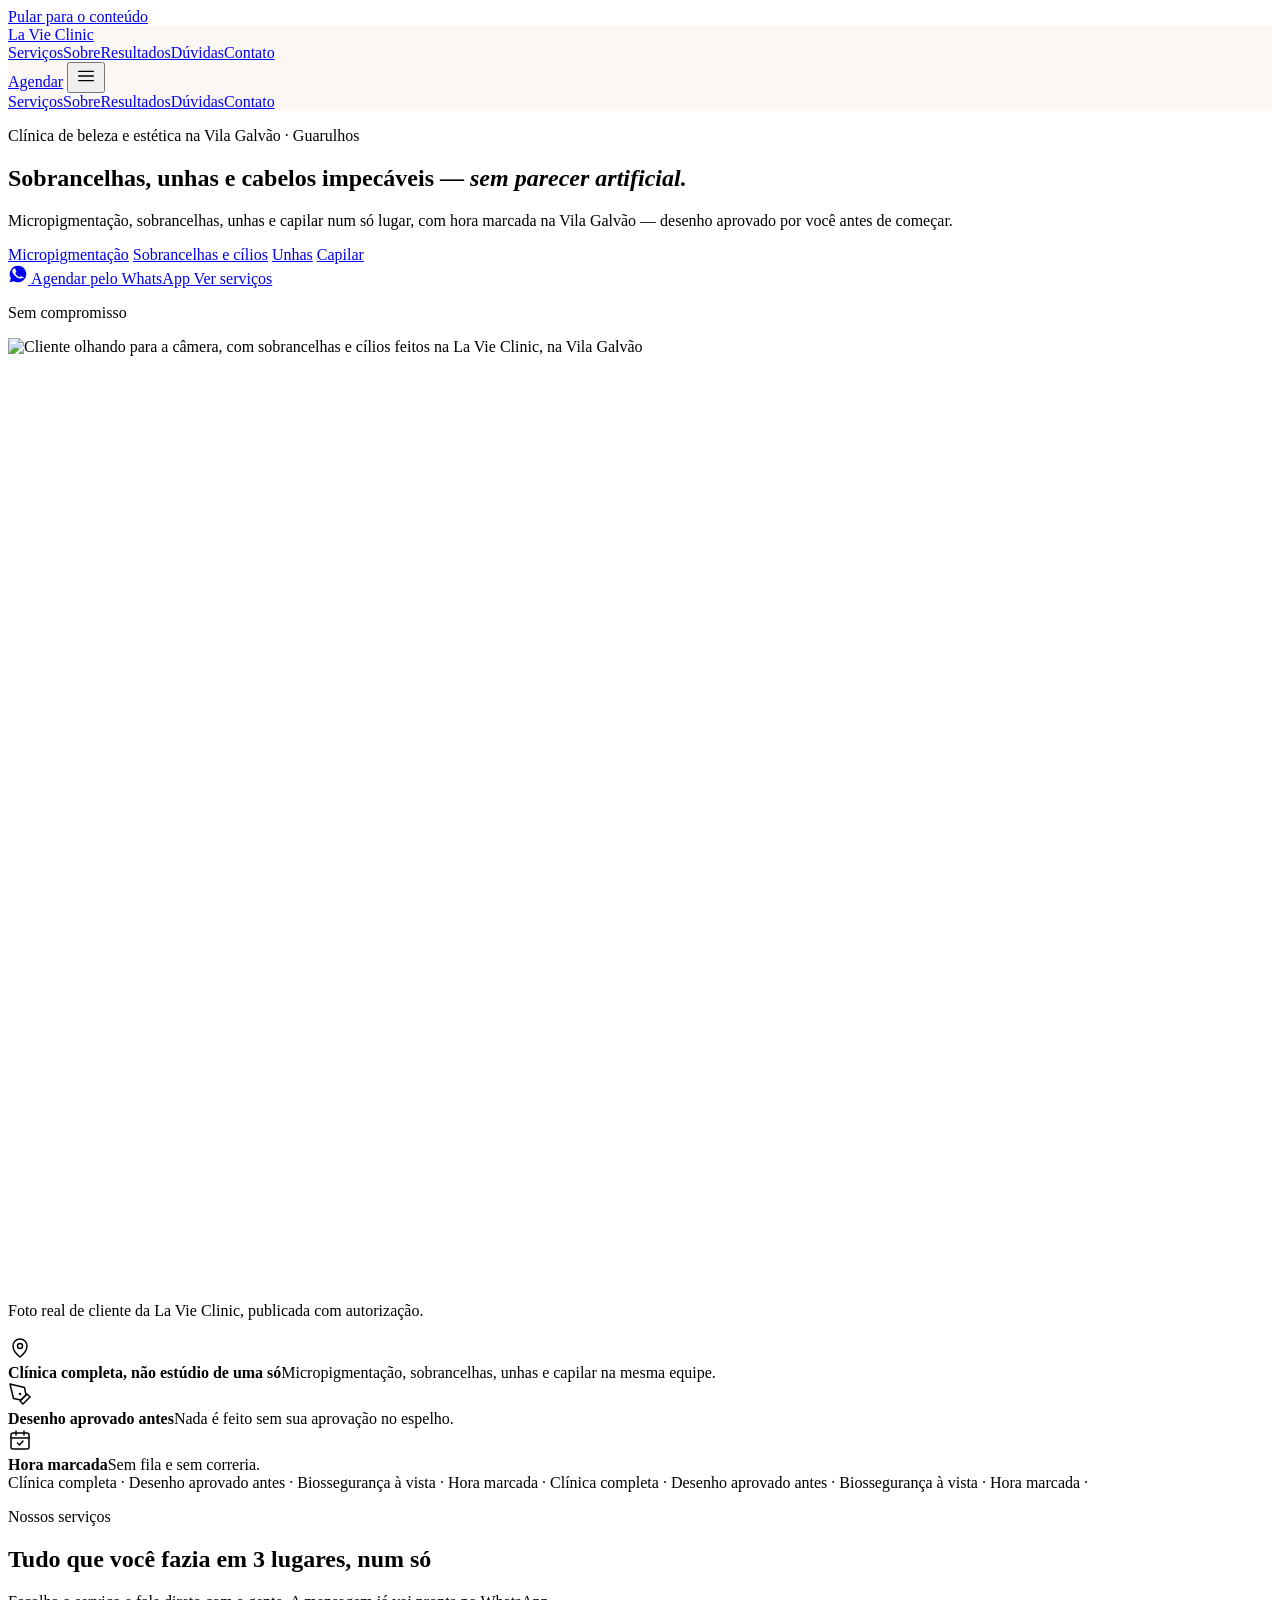
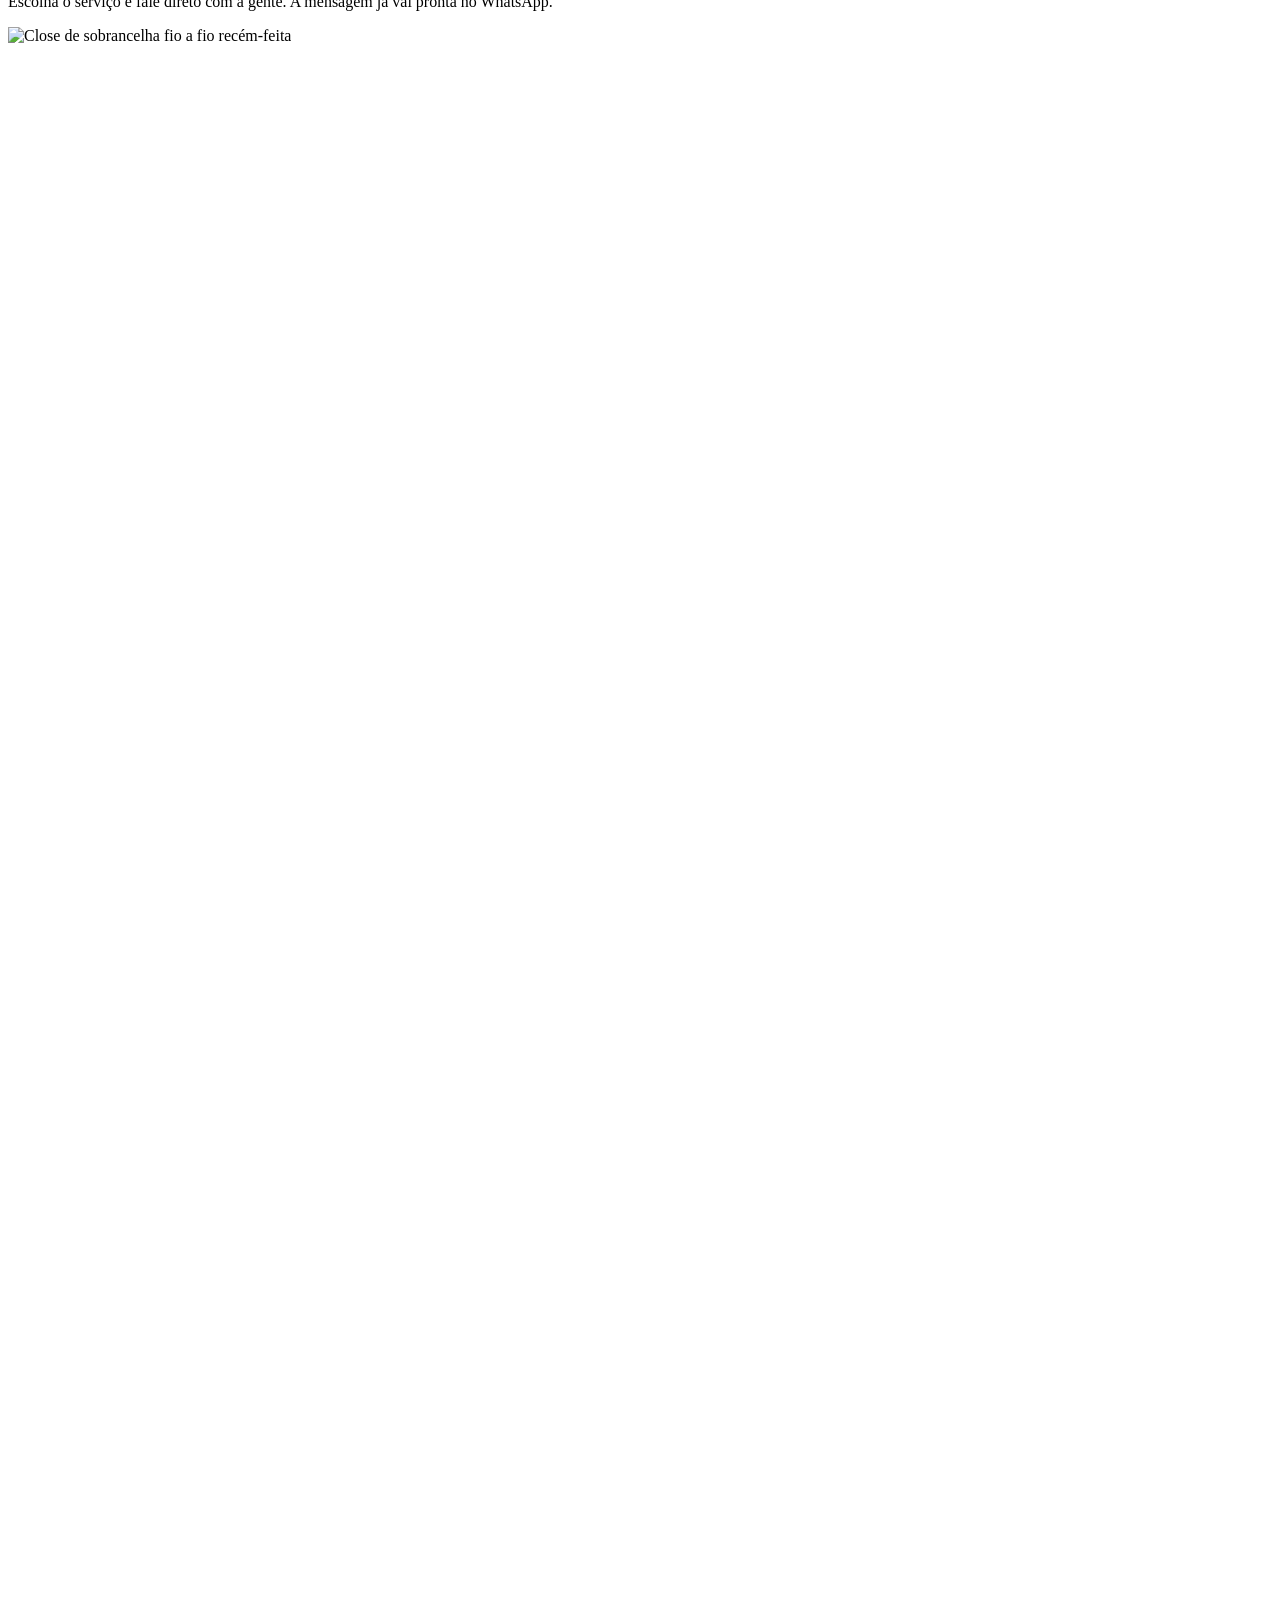
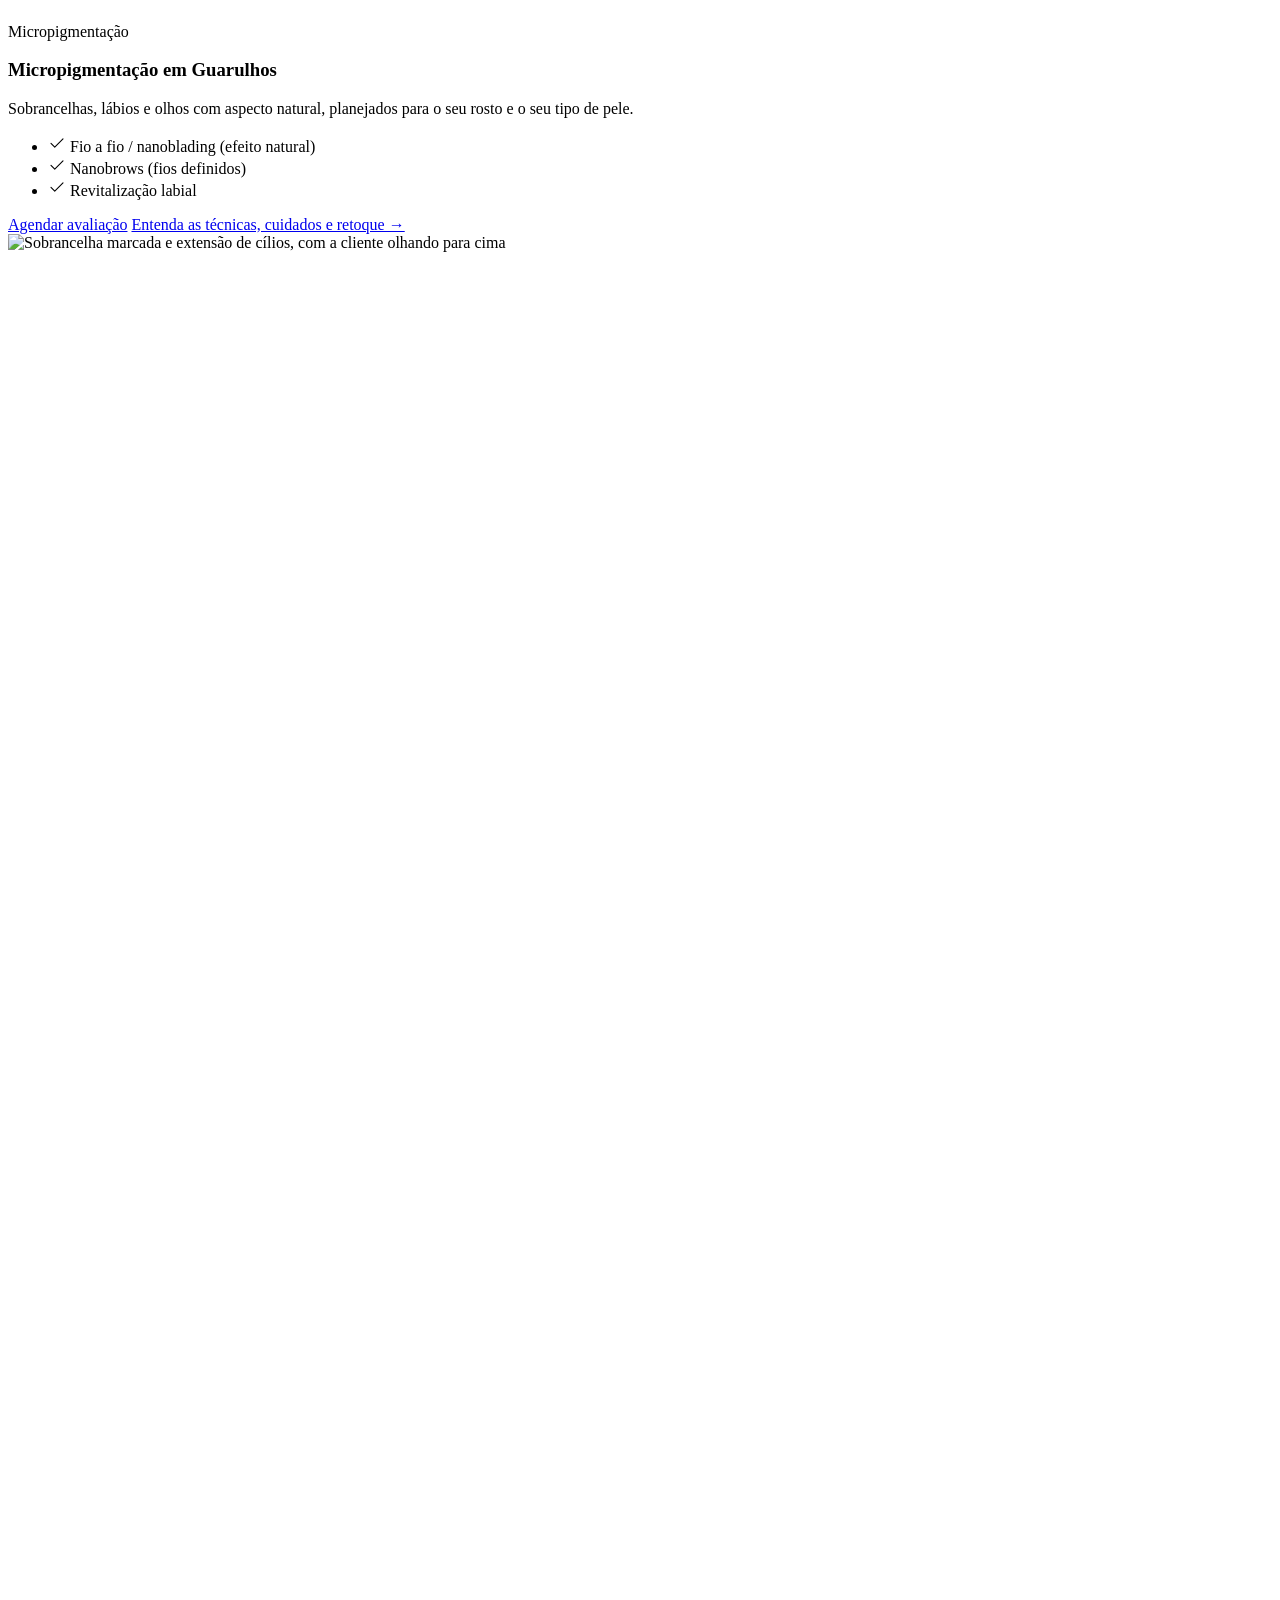
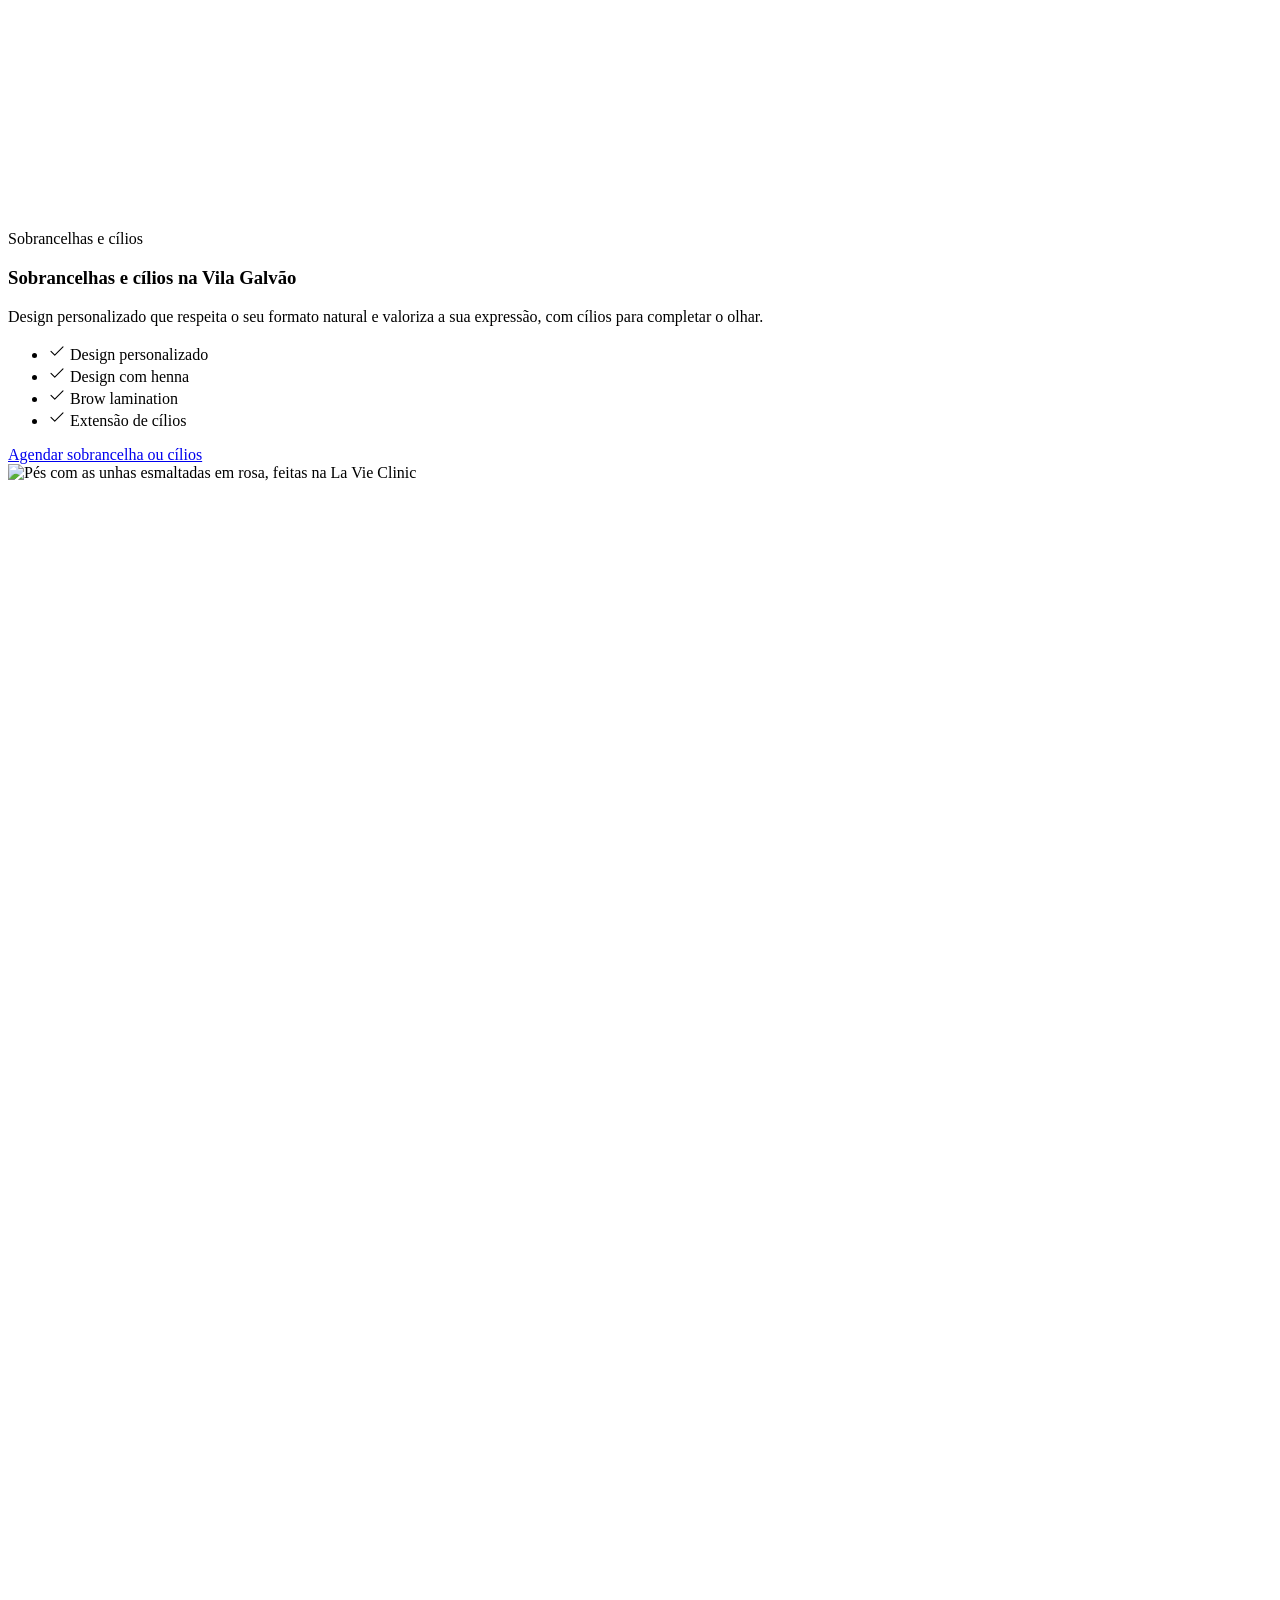
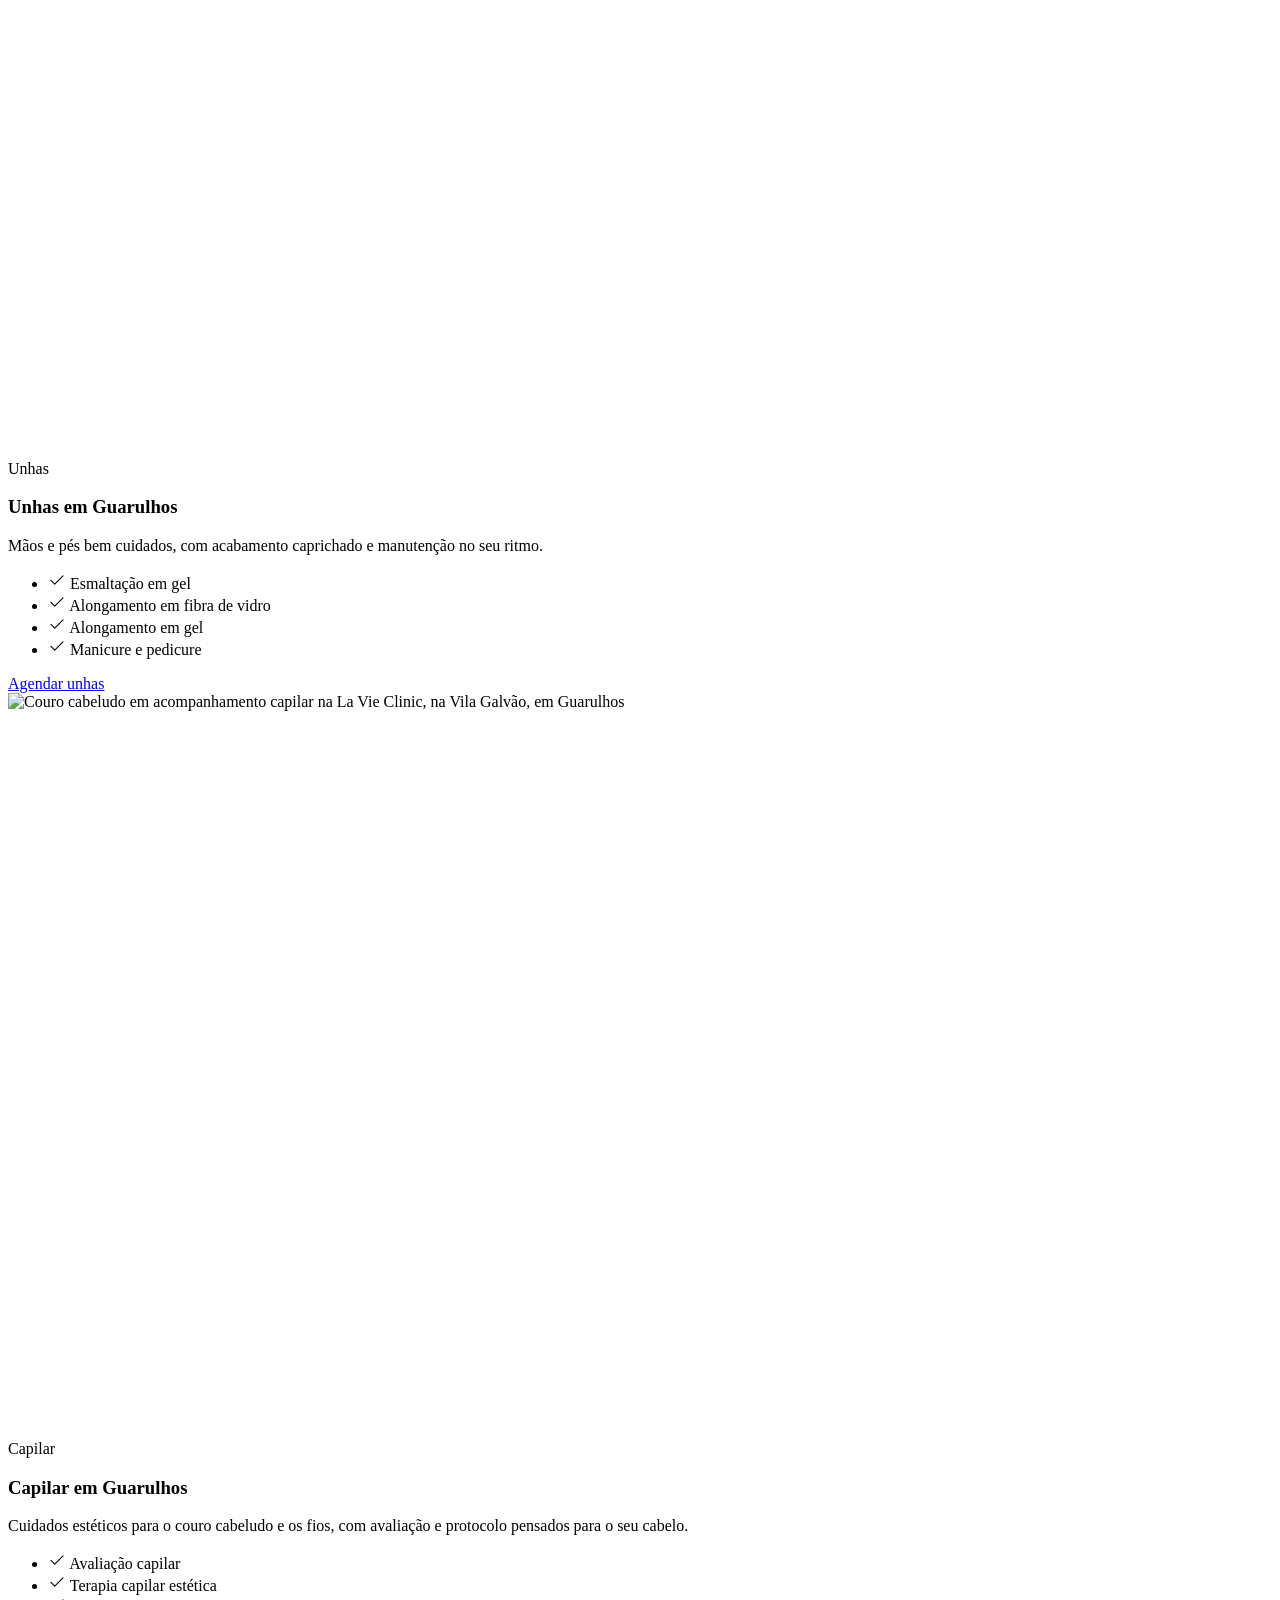
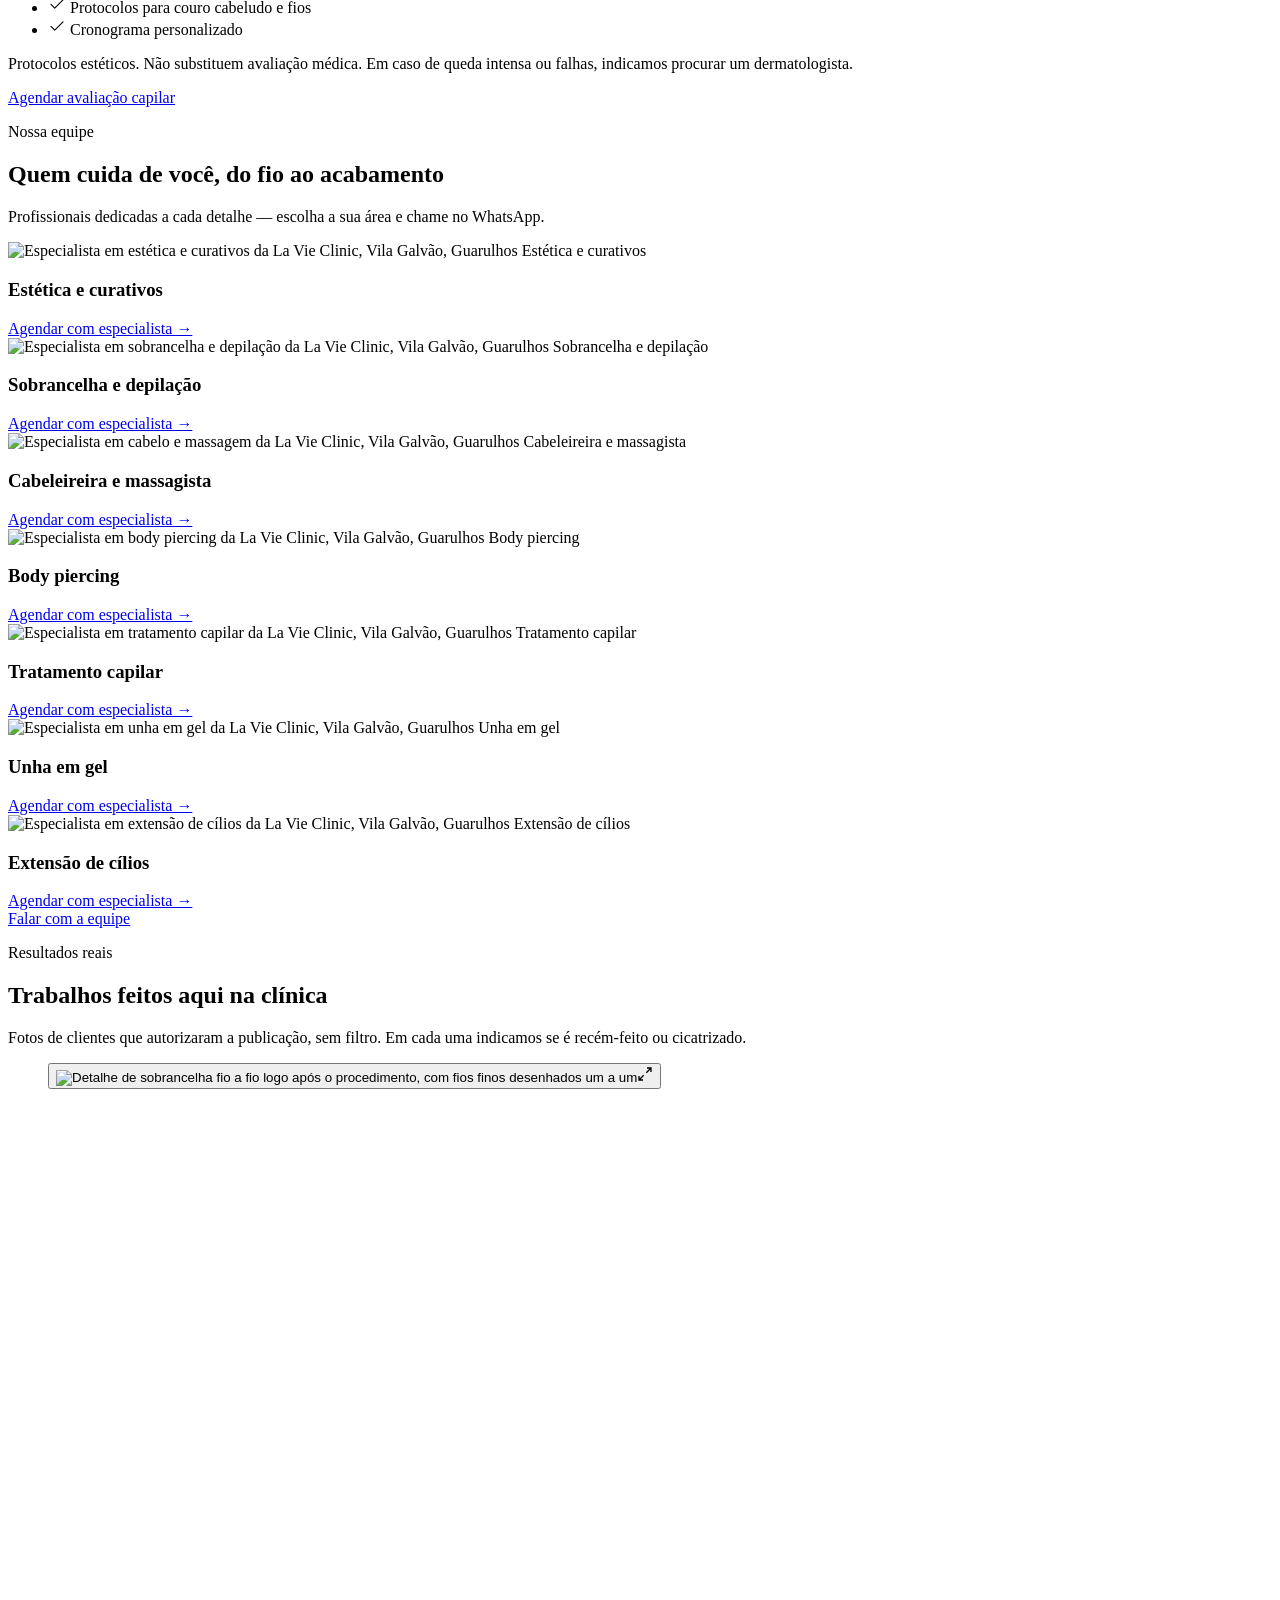
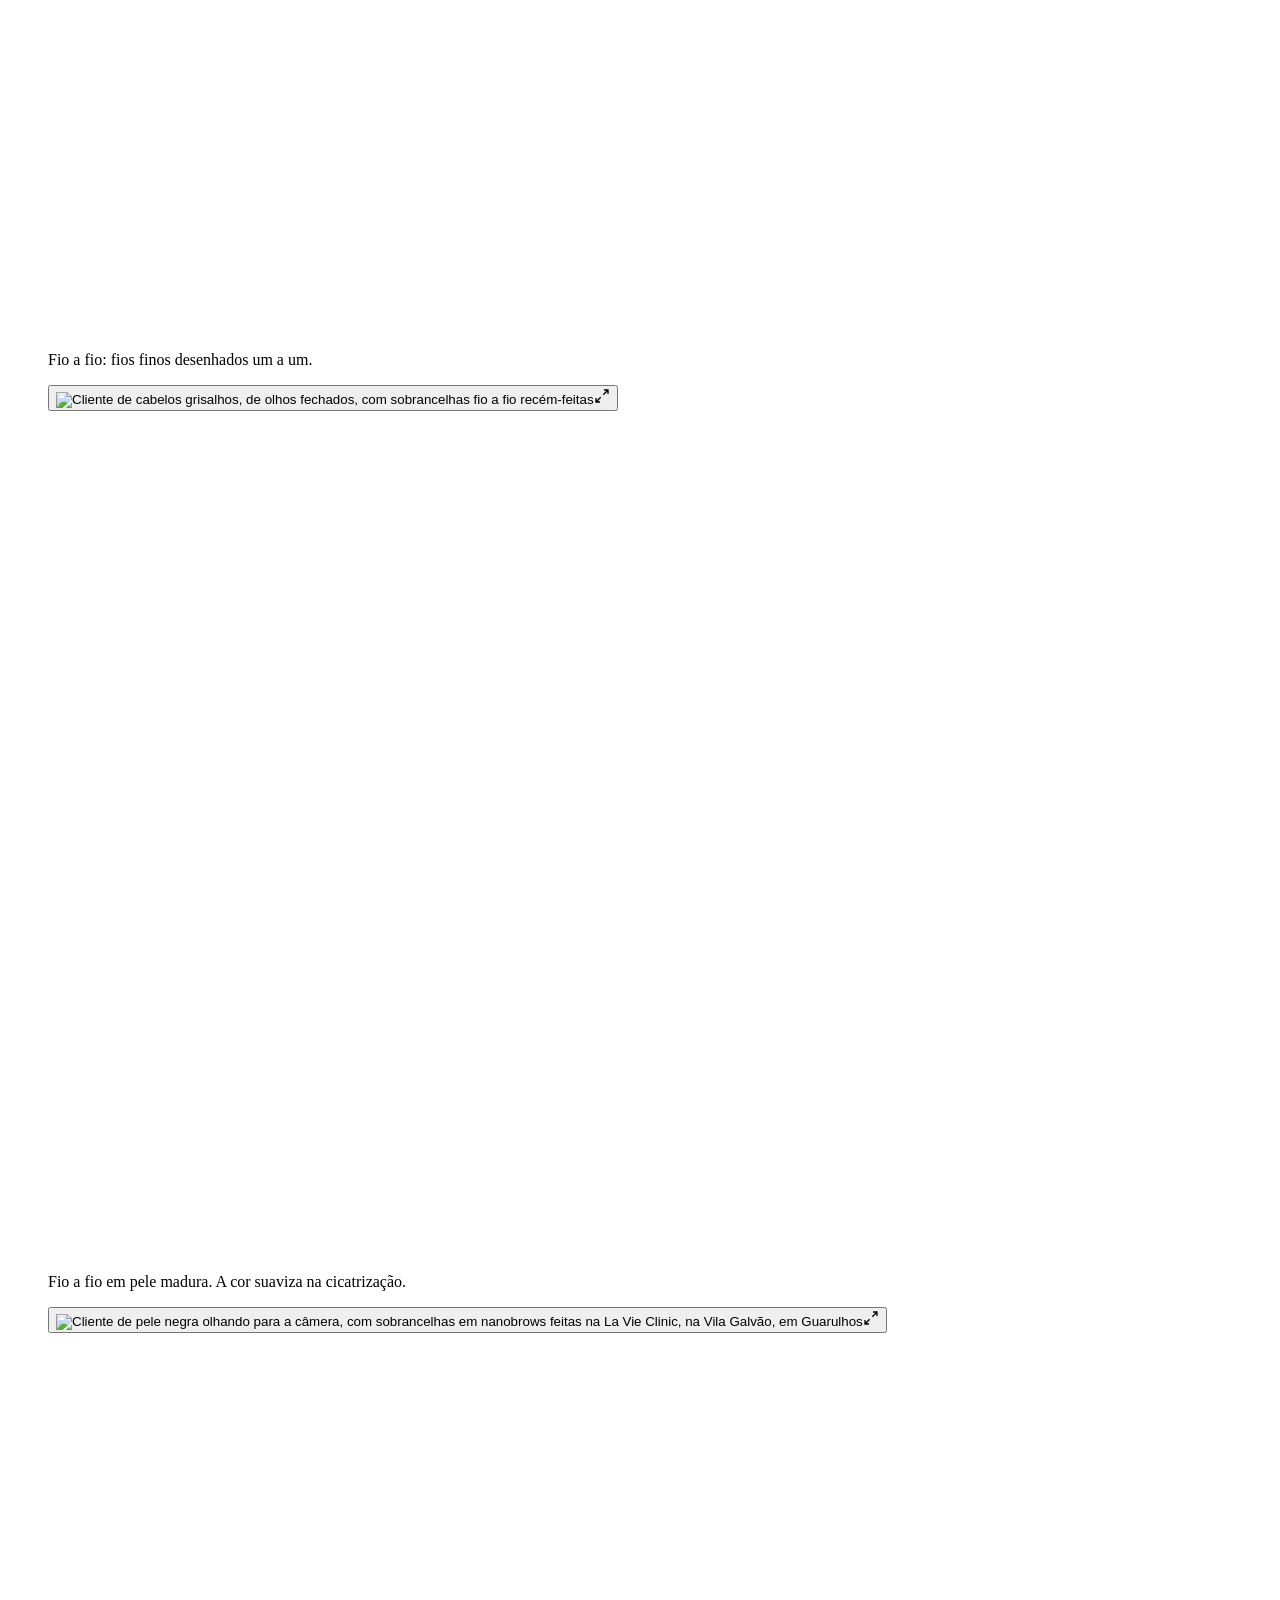
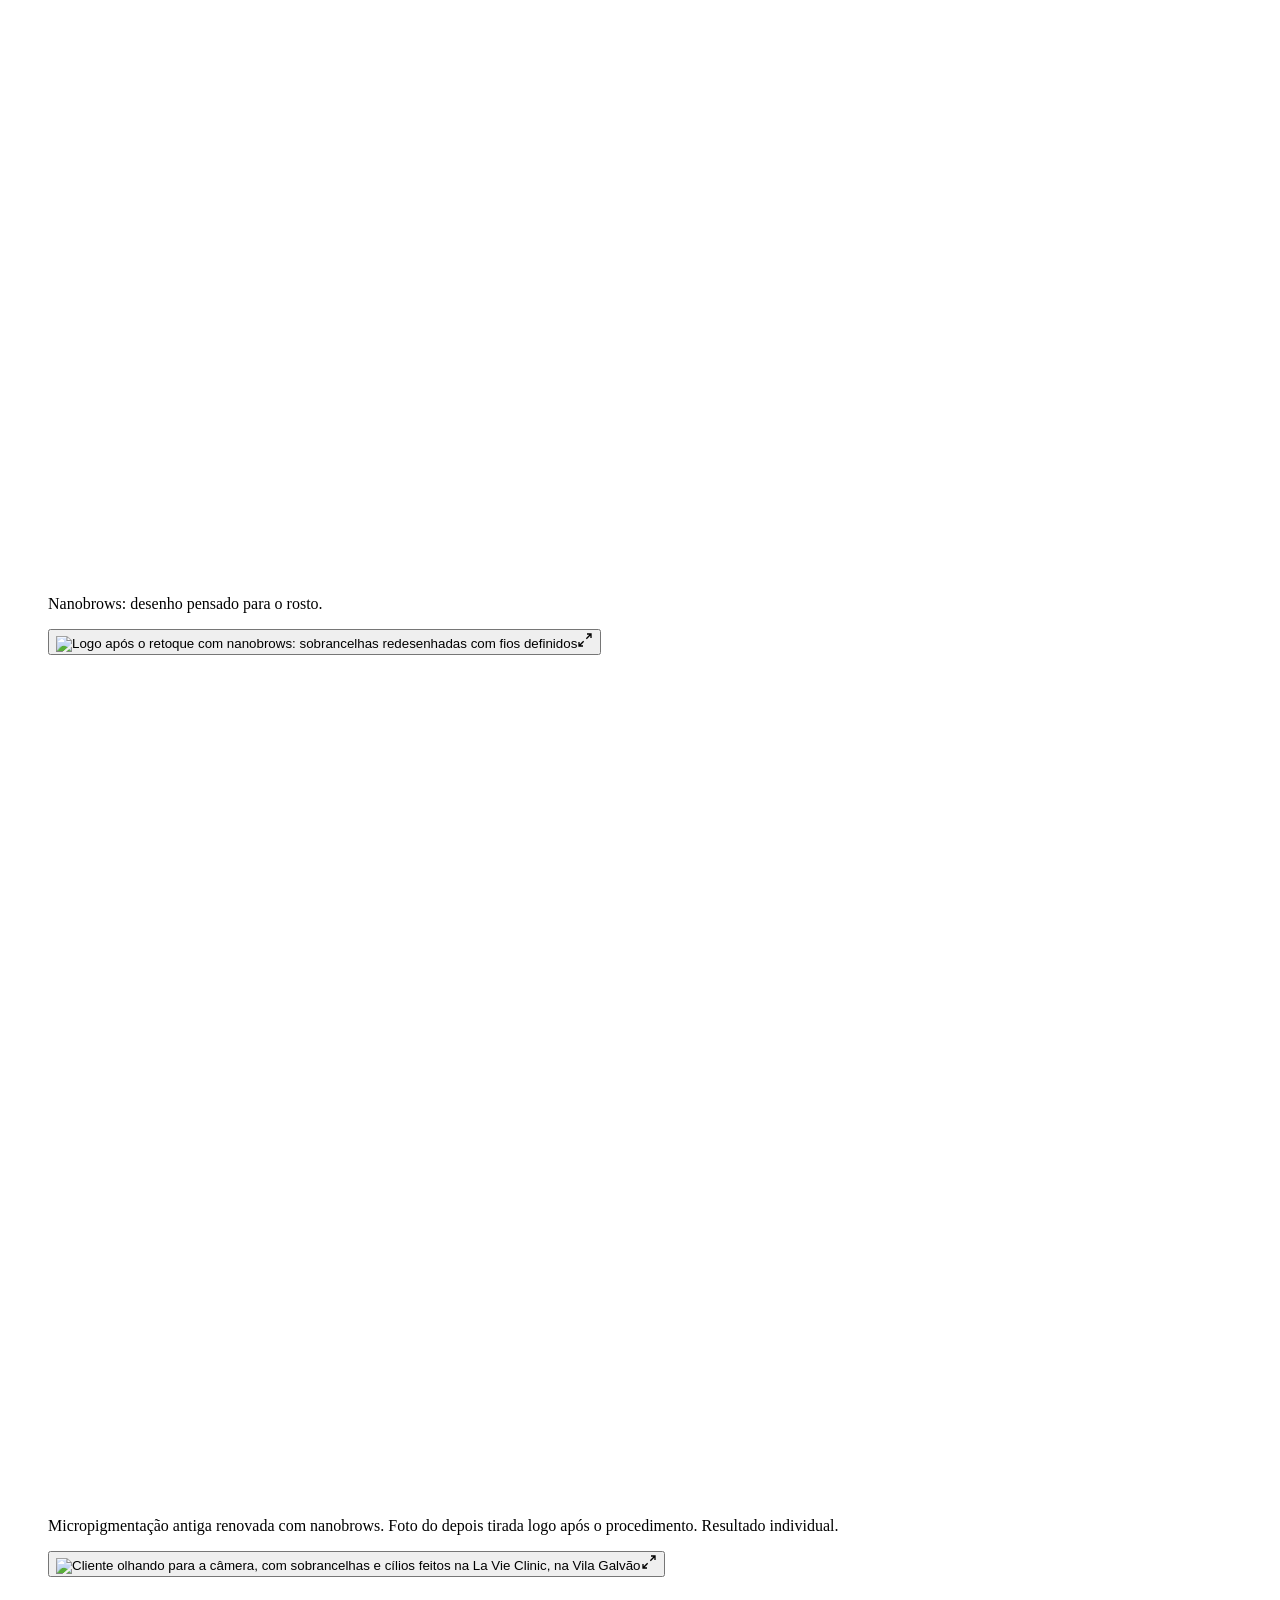
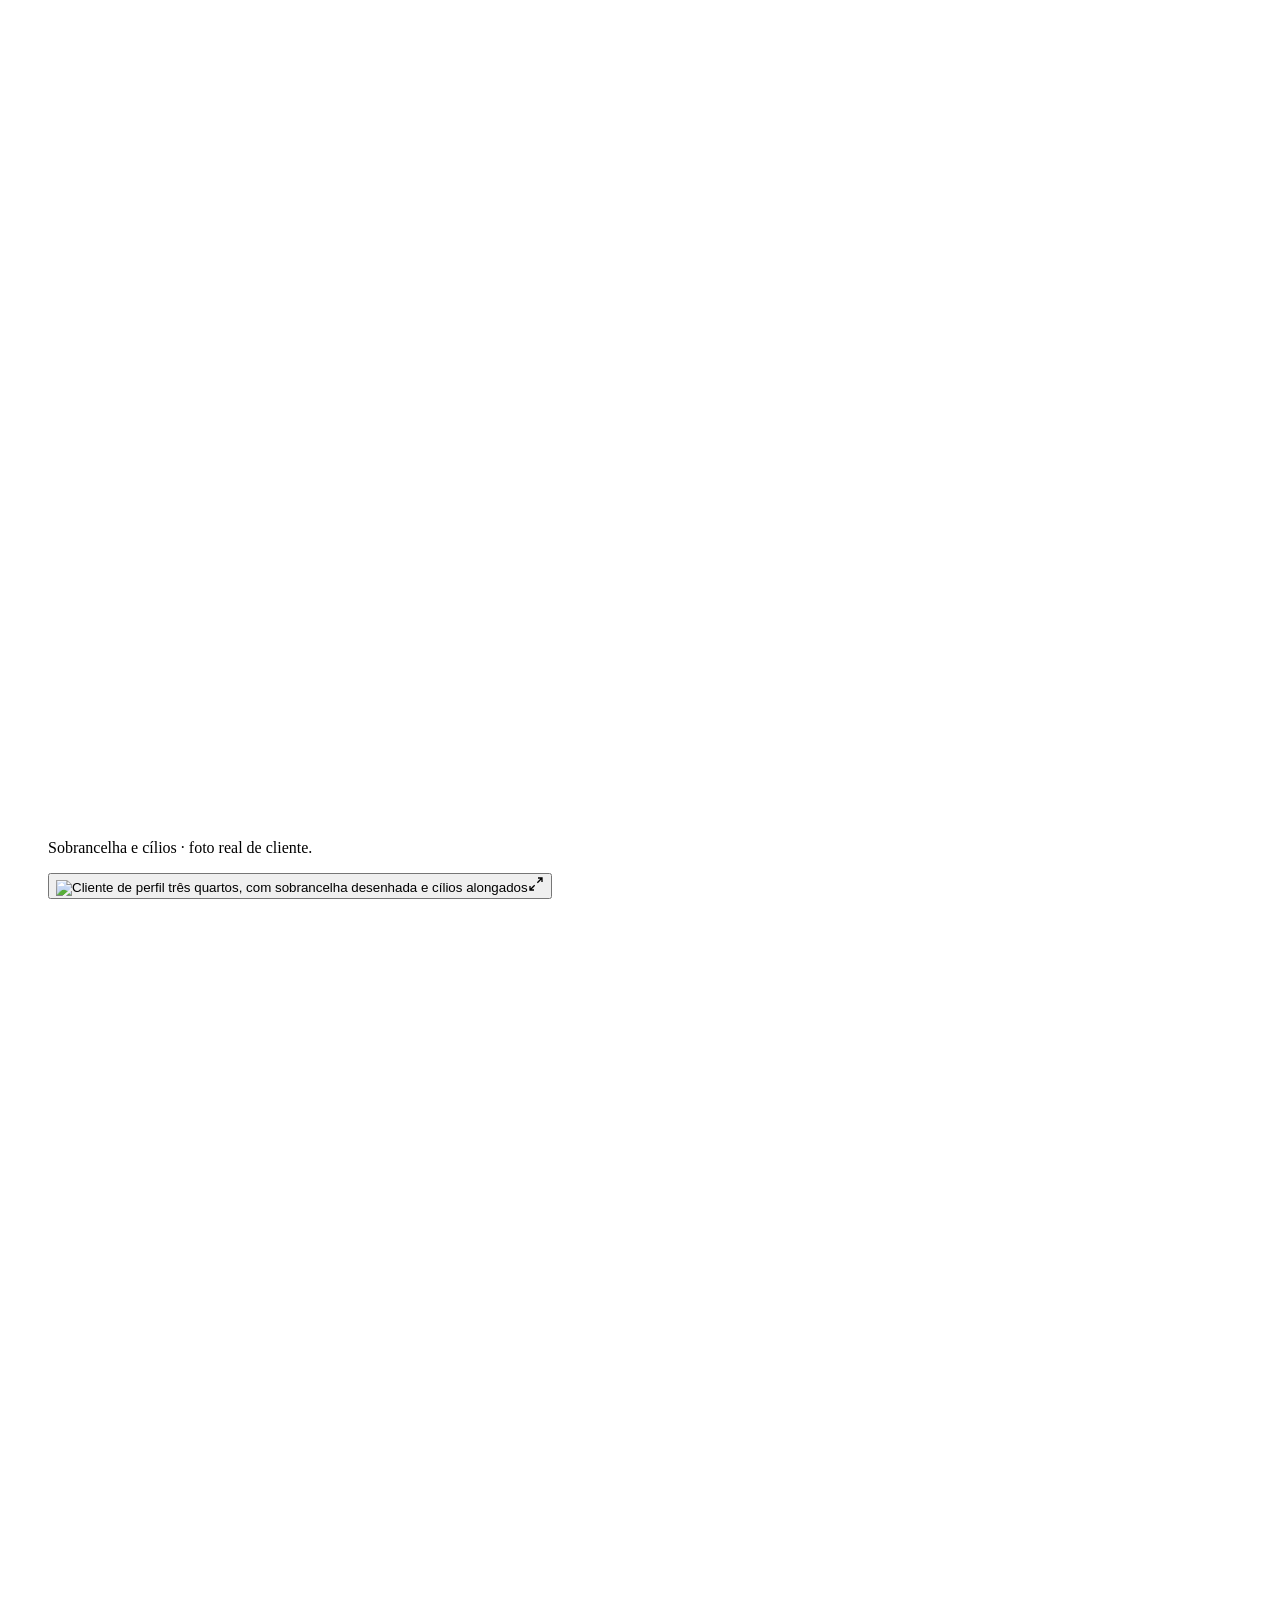
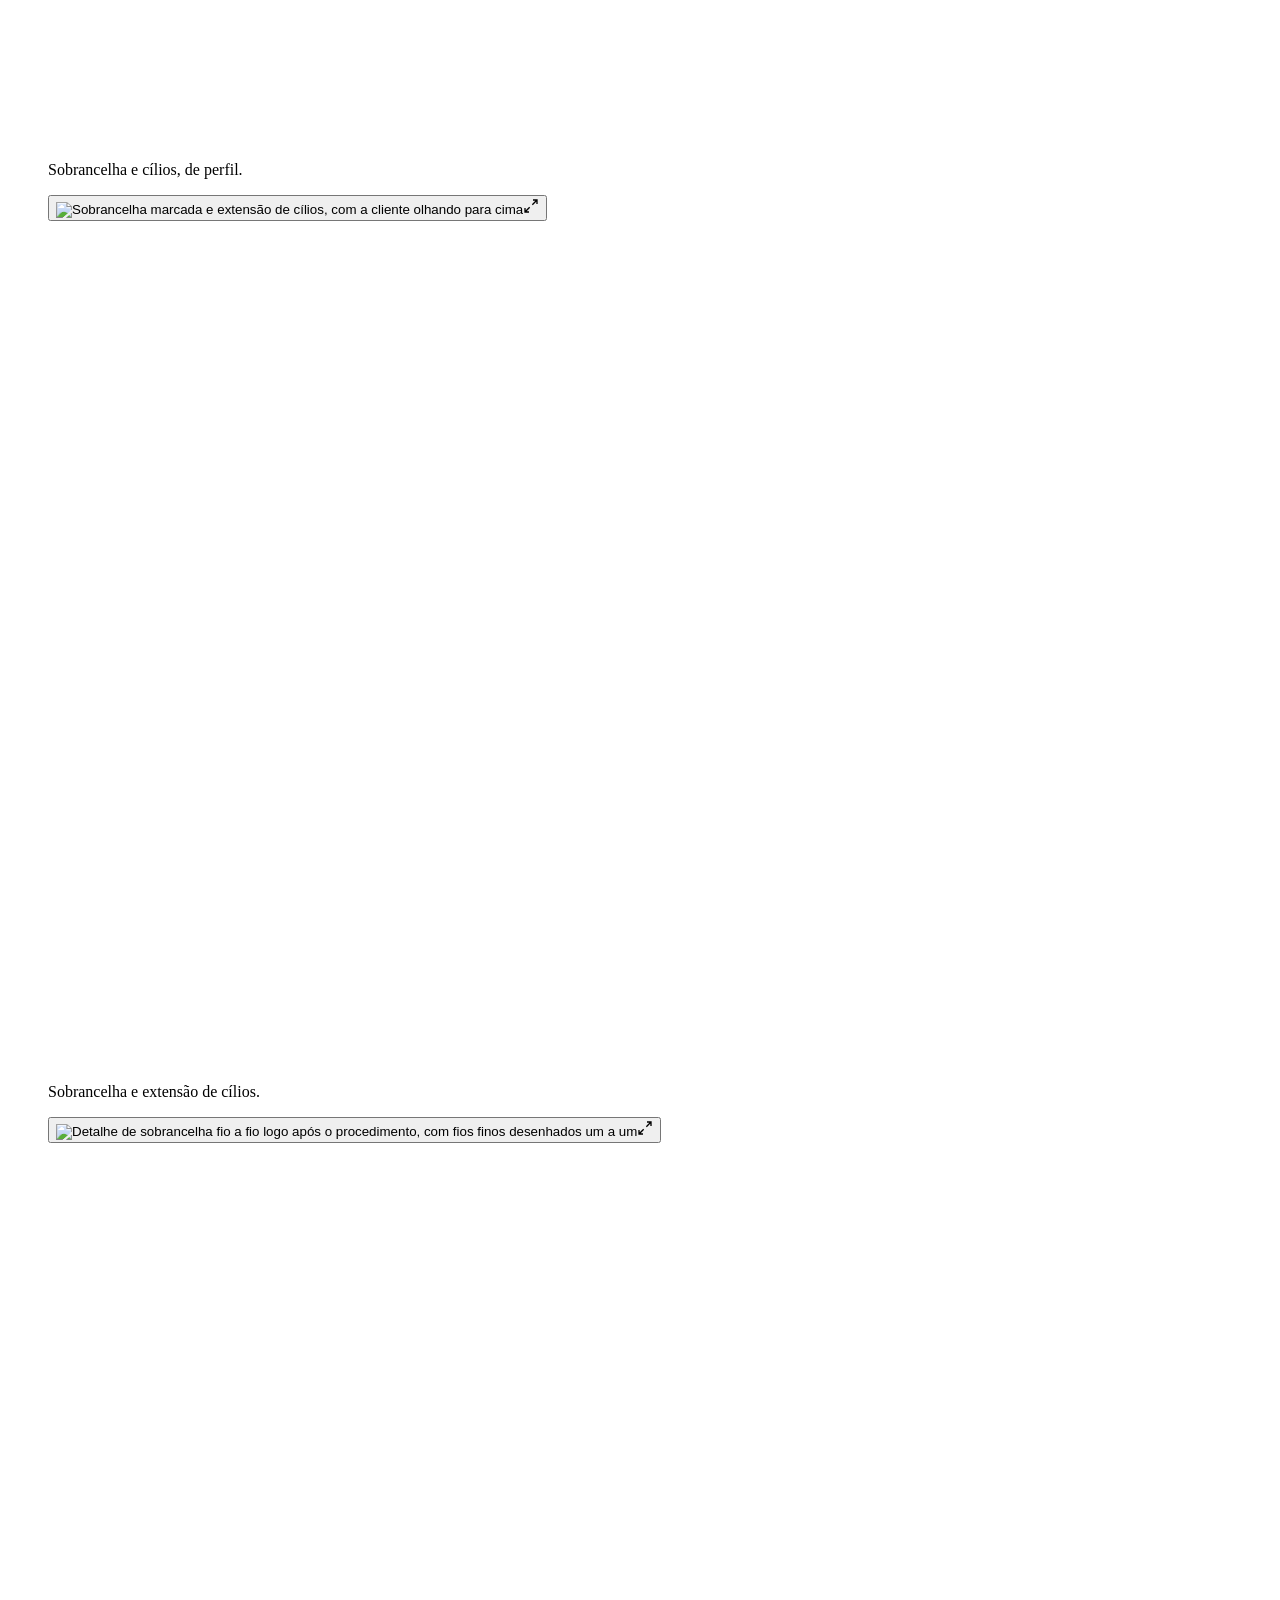
==== commit c8348d2c: "deploy: bloco especialistas (equipe)" ====
--- a/index.html
+++ b/index.html
@@ -1,12 +1,12 @@
-<!DOCTYPE html><html lang="pt-BR" data-astro-cid-37fxchfa> <head><meta charset="utf-8"><meta name="viewport" content="width=device-width, initial-scale=1"><meta name="theme-color" content="#FBF7F3"><title>La Vie Clinic | Clínica de Beleza e Estética na Vila Galvão, Guarulhos-SP</title><meta name="description" content="Micropigmentação, design de sobrancelhas, unhas e terapia capilar na La Vie Clinic. Vila Galvão, Guarulhos, perto do Lago dos Patos. Agende pelo WhatsApp."><link rel="canonical" href="https://marcos4213.github.io/la-vie-clinic/"><meta property="og:site_name" content="La Vie Clinic"><meta property="og:title" content="La Vie Clinic | Clínica de Beleza e Estética na Vila Galvão, Guarulhos-SP"><meta property="og:description" content="Micropigmentação, design de sobrancelhas, unhas e terapia capilar na La Vie Clinic. Vila Galvão, Guarulhos, perto do Lago dos Patos. Agende pelo WhatsApp."><meta property="og:image" content="https://marcos4213.github.io/la-vie-clinic/og-default.jpg"><meta property="og:locale" content="pt_BR"><meta property="og:type" content="website"><meta name="twitter:card" content="summary_large_image"><link rel="icon" type="image/svg+xml" href="/la-vie-clinic/favicon.svg"><meta property="og:image:width" content="1200"><meta property="og:image:height" content="630"><script>document.documentElement.classList.add("js");</script><script type="application/ld+json">{"@context":"https://schema.org","@type":"FAQPage","mainEntity":[{"@type":"Question","name":"Como faço para agendar?","acceptedAnswer":{"@type":"Answer","text":"Pelo WhatsApp (11) 95275-5082. Toque em qualquer botão desta página: a mensagem já vai pronta com o serviço que você escolheu. Atendemos somente com horário marcado."}},{"@type":"Question","name":"Quais são os valores?","acceptedAnswer":{"@type":"Answer","text":"Os valores variam conforme o serviço e a técnica. Chame no WhatsApp que enviamos a tabela atualizada."}},{"@type":"Question","name":"Quais formas de pagamento vocês aceitam?","acceptedAnswer":{"@type":"Answer","text":"Chame no WhatsApp que informamos as formas de pagamento aceitas."}},{"@type":"Question","name":"Micropigmentação dói?","acceptedAnswer":{"@type":"Answer","text":"A sensação varia de pessoa para pessoa, e você pode pedir uma pausa quando quiser."}},{"@type":"Question","name":"Quanto tempo dura a micropigmentação?","acceptedAnswer":{"@type":"Answer","text":"A duração depende do tipo de pele (peles mais oleosas tendem a desbotar antes), da exposição ao sol e dos cuidados."}},{"@type":"Question","name":"Vai ficar com cara de tatuagem?","acceptedAnswer":{"@type":"Answer","text":"Esse é o nosso maior cuidado. A técnica e a cor do pigmento são escolhidas para o seu tom de pele e o desenho respeita o seu rosto. Você aprova tudo antes de começar. Logo após o procedimento a cor fica mais intensa; ela suaviza durante a cicatrização."}},{"@type":"Question","name":"As fotos do site são reais?","acceptedAnswer":{"@type":"Answer","text":"Sim. São clientes atendidas na La Vie Clinic que autorizaram a publicação. Indicamos se a foto é logo após o procedimento ou depois da cicatrização."}},{"@type":"Question","name":"Qualquer pessoa pode fazer micropigmentação?","acceptedAnswer":{"@type":"Answer","text":"Nem sempre. Em algumas situações o ideal é esperar ou ter liberação médica, como gestação, amamentação, uso de anticoagulantes, diabetes descompensado, tendência a queloide, algumas doenças autoimunes e alergias. Conversamos sobre isso com calma na avaliação presencial. Por segurança e privacidade, não pedimos informações de saúde pelo site."}},{"@type":"Question","name":"Alongamento de unha estraga a unha natural?","acceptedAnswer":{"@type":"Answer","text":"Aplicação e remoção bem-feitas e manutenção em dia fazem toda a diferença. Por isso, orientamos manutenção regular e a remoção sempre feita por profissional, nunca arrancando."}},{"@type":"Question","name":"O tratamento capilar resolve queda de cabelo?","acceptedAnswer":{"@type":"Answer","text":"Nossos protocolos são estéticos: cuidam da limpeza, da hidratação e do equilíbrio do couro cabeludo e da aparência dos fios. Queda intensa, falhas ou alterações no couro cabeludo precisam de avaliação médica, com dermatologista, e nós orientamos quando for o caso."}},{"@type":"Question","name":"Onde vocês ficam? Tem estacionamento?","acceptedAnswer":{"@type":"Answer","text":"Estamos na Rua Treze de Maio, 445, sala 1, Vila Galvão, Guarulhos-SP, pertinho do Lago dos Patos."}}]}</script><link rel="stylesheet" href="/la-vie-clinic/_astro/cliente.FsBMeRCJ.css">
+<!DOCTYPE html><html lang="pt-BR" data-astro-cid-37fxchfa> <head><meta charset="utf-8"><meta name="viewport" content="width=device-width, initial-scale=1"><meta name="theme-color" content="#FBF7F3"><title>La Vie Clinic | Clínica de Beleza e Estética na Vila Galvão, Guarulhos-SP</title><meta name="description" content="Micropigmentação, design de sobrancelhas, unhas e terapia capilar na La Vie Clinic. Vila Galvão, Guarulhos, perto do Lago dos Patos. Agende pelo WhatsApp."><link rel="canonical" href="https://marcos4213.github.io/la-vie-clinic/"><meta property="og:site_name" content="La Vie Clinic"><meta property="og:title" content="La Vie Clinic | Clínica de Beleza e Estética na Vila Galvão, Guarulhos-SP"><meta property="og:description" content="Micropigmentação, design de sobrancelhas, unhas e terapia capilar na La Vie Clinic. Vila Galvão, Guarulhos, perto do Lago dos Patos. Agende pelo WhatsApp."><meta property="og:image" content="https://marcos4213.github.io/la-vie-clinic/og-default.jpg"><meta property="og:locale" content="pt_BR"><meta property="og:type" content="website"><meta name="twitter:card" content="summary_large_image"><link rel="icon" type="image/svg+xml" href="/la-vie-clinic/favicon.svg"><meta property="og:image:width" content="1200"><meta property="og:image:height" content="630"><script>document.documentElement.classList.add("js");</script><script type="application/ld+json">{"@context":"https://schema.org","@type":"FAQPage","mainEntity":[{"@type":"Question","name":"Como faço para agendar?","acceptedAnswer":{"@type":"Answer","text":"Pelo WhatsApp (11) 95275-5082. Toque em qualquer botão desta página: a mensagem já vai pronta com o serviço que você escolheu. Atendemos somente com horário marcado."}},{"@type":"Question","name":"Quais são os valores?","acceptedAnswer":{"@type":"Answer","text":"Os valores variam conforme o serviço e a técnica. Chame no WhatsApp que enviamos a tabela atualizada."}},{"@type":"Question","name":"Quais formas de pagamento vocês aceitam?","acceptedAnswer":{"@type":"Answer","text":"Chame no WhatsApp que informamos as formas de pagamento aceitas."}},{"@type":"Question","name":"Micropigmentação dói?","acceptedAnswer":{"@type":"Answer","text":"A sensação varia de pessoa para pessoa, e você pode pedir uma pausa quando quiser."}},{"@type":"Question","name":"Quanto tempo dura a micropigmentação?","acceptedAnswer":{"@type":"Answer","text":"A duração depende do tipo de pele (peles mais oleosas tendem a desbotar antes), da exposição ao sol e dos cuidados."}},{"@type":"Question","name":"Vai ficar com cara de tatuagem?","acceptedAnswer":{"@type":"Answer","text":"Esse é o nosso maior cuidado. A técnica e a cor do pigmento são escolhidas para o seu tom de pele e o desenho respeita o seu rosto. Você aprova tudo antes de começar. Logo após o procedimento a cor fica mais intensa; ela suaviza durante a cicatrização."}},{"@type":"Question","name":"As fotos do site são reais?","acceptedAnswer":{"@type":"Answer","text":"Sim. São clientes atendidas na La Vie Clinic que autorizaram a publicação. Indicamos se a foto é logo após o procedimento ou depois da cicatrização."}},{"@type":"Question","name":"Qualquer pessoa pode fazer micropigmentação?","acceptedAnswer":{"@type":"Answer","text":"Nem sempre. Em algumas situações o ideal é esperar ou ter liberação médica, como gestação, amamentação, uso de anticoagulantes, diabetes descompensado, tendência a queloide, algumas doenças autoimunes e alergias. Conversamos sobre isso com calma na avaliação presencial. Por segurança e privacidade, não pedimos informações de saúde pelo site."}},{"@type":"Question","name":"Alongamento de unha estraga a unha natural?","acceptedAnswer":{"@type":"Answer","text":"Aplicação e remoção bem-feitas e manutenção em dia fazem toda a diferença. Por isso, orientamos manutenção regular e a remoção sempre feita por profissional, nunca arrancando."}},{"@type":"Question","name":"O tratamento capilar resolve queda de cabelo?","acceptedAnswer":{"@type":"Answer","text":"Nossos protocolos são estéticos: cuidam da limpeza, da hidratação e do equilíbrio do couro cabeludo e da aparência dos fios. Queda intensa, falhas ou alterações no couro cabeludo precisam de avaliação médica, com dermatologista, e nós orientamos quando for o caso."}},{"@type":"Question","name":"Onde vocês ficam? Tem estacionamento?","acceptedAnswer":{"@type":"Answer","text":"Estamos na Rua Treze de Maio, 445, sala 1, Vila Galvão, Guarulhos-SP, pertinho do Lago dos Patos."}}]}</script><link rel="stylesheet" href="/la-vie-clinic/_astro/cliente.BvXf9lSE.css">
 <link rel="stylesheet" href="/la-vie-clinic/_astro/index.CLK9-PnP.css">
 <style>.bg-porcelana\/92[data-astro-cid-3ef6ksr2]{background-color:#fbf7f3eb}
-.rounded-img[data-astro-cid-uhzbvkqe]{border-radius:20px}h1[data-astro-cid-j7pv25f6] em,h1[data-astro-cid-j7pv25f6] em[data-astro-cid-j7pv25f6]{font-style:italic}h2[data-astro-cid-j7pv25f6] em{font-style:italic;color:var(--color-rose-700)}section[data-astro-cid-j7pv25f6][style] h2[data-astro-cid-j7pv25f6] em{color:var(--color-champagne)}.grade-marquee[data-astro-cid-j7pv25f6] .ri{aspect-ratio:4 / 3!important}
+.rounded-img[data-astro-cid-uhzbvkqe]{border-radius:20px}h1[data-astro-cid-j7pv25f6] em,h1[data-astro-cid-j7pv25f6] em[data-astro-cid-j7pv25f6]{font-style:italic}h2[data-astro-cid-j7pv25f6] em{font-style:italic;color:var(--color-rose-700)}section[data-astro-cid-j7pv25f6][style] h2[data-astro-cid-j7pv25f6] em{color:var(--color-champagne)}.grade-marquee[data-astro-cid-j7pv25f6] .ri{aspect-ratio:4 / 3!important}.equipe-card[data-astro-cid-j7pv25f6]{transition:transform .3s var(--ease-gal)}@media (hover: hover){.equipe-card[data-astro-cid-j7pv25f6]:hover{transform:translateY(-6px)}}@media (min-width: 768px){.equipe-row[data-astro-cid-j7pv25f6]{overflow:visible}}
 </style><script type="module" src="/la-vie-clinic/_astro/hoisted.Bueof7QI.js"></script></head> <body data-astro-cid-37fxchfa> <a href="#conteudo" class="sr-only focus:not-sr-only focus:absolute focus:top-2 focus:left-2 focus:z-[100] focus:bg-cacau focus:text-porcelana focus:px-4 focus:py-2 focus:rounded-full" data-astro-cid-37fxchfa>Pular para o conteúdo</a>  <script type="application/ld+json">{"@context":"https://schema.org","@type":"BeautySalon","@id":"https://lavieclinic.example/#clinica","name":"La Vie Clinic","alternateName":"La Vie Clinic | Beleza & Estética","url":"https://lavieclinic.example/","image":["https://lavieclinic.example/og-default.jpg"],"address":{"@type":"PostalAddress","streetAddress":"Rua Treze de Maio, 445, sala 1","addressLocality":"Guarulhos","addressRegion":"SP","postalCode":"07071-050","addressCountry":"BR"},"geo":{"@type":"GeoCoordinates","latitude":-23.453688,"longitude":-46.567188},"areaServed":["Vila Galvão","Guarulhos","Zona Norte de São Paulo"],"founder":{"@type":"Person","name":"Dra. Gal"},"sameAs":["https://www.instagram.com/lavieclinicoficial"],"hasOfferCatalog":{"@type":"OfferCatalog","name":"Serviços","itemListElement":[{"@type":"Offer","itemOffered":{"@type":"Service","name":"Micropigmentação de sobrancelhas"}},{"@type":"Offer","itemOffered":{"@type":"Service","name":"Design de sobrancelhas"}},{"@type":"Offer","itemOffered":{"@type":"Service","name":"Alongamento e esmaltação em gel de unhas"}},{"@type":"Offer","itemOffered":{"@type":"Service","name":"Terapia capilar estética"}}]},"telephone":"+5511952755082","hasMap":"https://www.google.com/maps/search/?api=1&query=Rua+Treze+de+Maio+445+sala+1+Vila+Galvao+Guarulhos+SP"}</script> <header id="site-header" class="sticky top-0 z-40 bg-porcelana/92 backdrop-blur-md transition-shadow" data-astro-cid-3ef6ksr2> <div class="container-gal flex items-center justify-between gap-4 min-h-[72px]" data-astro-cid-3ef6ksr2> <a href="#inicio" aria-label="La Vie Clinic, página inicial" class="font-display italic text-[1.5rem] leading-none text-champagne-700 py-2 min-h-[44px] inline-flex items-center" data-astro-cid-3ef6ksr2>
 La Vie Clinic
 </a> <nav aria-label="Navegação principal" class="hidden lg:flex items-center gap-7" data-astro-cid-3ef6ksr2> <a href="#servicos" class="text-[0.95rem] font-semibold text-ink hover:text-rose-700 min-h-[44px] inline-flex items-center" data-astro-cid-3ef6ksr2>Serviços</a><a href="#sobre" class="text-[0.95rem] font-semibold text-ink hover:text-rose-700 min-h-[44px] inline-flex items-center" data-astro-cid-3ef6ksr2>Sobre</a><a href="#resultados" class="text-[0.95rem] font-semibold text-ink hover:text-rose-700 min-h-[44px] inline-flex items-center" data-astro-cid-3ef6ksr2>Resultados</a><a href="#duvidas" class="text-[0.95rem] font-semibold text-ink hover:text-rose-700 min-h-[44px] inline-flex items-center" data-astro-cid-3ef6ksr2>Dúvidas</a><a href="#contato" class="text-[0.95rem] font-semibold text-ink hover:text-rose-700 min-h-[44px] inline-flex items-center" data-astro-cid-3ef6ksr2>Contato</a> </nav> <div class="flex items-center gap-3" data-astro-cid-3ef6ksr2> <a href="https://wa.me/5511952755082?text=Ol%C3%A1!%20Vim%20pelo%20site%20da%20La%20Vie%20Clinic%20e%20quero%20agendar%20uma%20avalia%C3%A7%C3%A3o.%20Pode%20me%20ajudar%3F%20(ref%3A%20site-header)" target="_blank" rel="noopener" data-wa data-servico="geral" data-origem="header" class="btn-primary !min-h-[44px] !px-6 text-[0.95rem]" data-astro-cid-3ef6ksr2>Agendar</a> <button id="menu-btn" class="lg:hidden inline-flex items-center justify-center w-[44px] h-[44px] rounded-full border-[1.5px] border-cacau text-cacau" aria-expanded="false" aria-controls="menu-mobile" aria-label="Abrir menu" data-astro-cid-3ef6ksr2> <svg width="22" height="22" viewBox="0 0 24 24" fill="none" stroke="currentColor" stroke-width="1.5" stroke-linecap="round" stroke-linejoin="round" class="" aria-hidden="true" focusable="false"><path d="M4 7h16M4 12h16M4 17h16"/></svg> </button> </div> </div> <div id="menu-mobile" class="lg:hidden hidden border-t border-nude bg-porcelana" data-astro-cid-3ef6ksr2> <nav aria-label="Menu móvel" class="container-gal flex flex-col py-4" data-astro-cid-3ef6ksr2> <a href="#servicos" class="menu-link py-3 min-h-[44px] inline-flex items-center font-semibold text-ink border-b border-nude/60 last:border-0" data-astro-cid-3ef6ksr2>Serviços</a><a href="#sobre" class="menu-link py-3 min-h-[44px] inline-flex items-center font-semibold text-ink border-b border-nude/60 last:border-0" data-astro-cid-3ef6ksr2>Sobre</a><a href="#resultados" class="menu-link py-3 min-h-[44px] inline-flex items-center font-semibold text-ink border-b border-nude/60 last:border-0" data-astro-cid-3ef6ksr2>Resultados</a><a href="#duvidas" class="menu-link py-3 min-h-[44px] inline-flex items-center font-semibold text-ink border-b border-nude/60 last:border-0" data-astro-cid-3ef6ksr2>Dúvidas</a><a href="#contato" class="menu-link py-3 min-h-[44px] inline-flex items-center font-semibold text-ink border-b border-nude/60 last:border-0" data-astro-cid-3ef6ksr2>Contato</a> </nav> </div> </header>   <main id="conteudo" data-astro-cid-j7pv25f6> <!-- 6.2 HERO --> <section id="inicio" class="bg-porcelana overflow-hidden" aria-labelledby="hero-h1" data-astro-cid-j7pv25f6> <div class="container-gal grid gap-8 items-center pt-10 pb-14 lg:py-20 lg:grid-cols-[55%_45%] lg:gap-10" data-astro-cid-j7pv25f6> <div class="reveal" data-astro-cid-j7pv25f6> <p class="eyebrow" data-astro-cid-j7pv25f6>Clínica de beleza e estética na Vila Galvão · Guarulhos</p> <h1 id="hero-h1" class="mt-3 text-[clamp(2.25rem,6vw,3.75rem)] leading-[1.05]" data-astro-cid-j7pv25f6>Sobrancelhas, unhas e cabelos impecáveis — <em class="text-rose-700" data-astro-cid-j7pv25f6>sem parecer artificial.</em></h1> <p class="mt-4 text-[clamp(1.0625rem,2vw,1.25rem)] leading-[1.55] text-ink max-w-[62ch]" data-astro-cid-j7pv25f6>Micropigmentação, sobrancelhas, unhas e capilar num só lugar, com hora marcada na Vila Galvão — desenho aprovado por você antes de começar.</p> <nav aria-label="Serviços em destaque" class="mt-5 flex flex-wrap gap-2" data-astro-cid-j7pv25f6> <a href="#servico-micropigmentacao" class="badge-trust" data-astro-cid-j7pv25f6>Micropigmentação</a> <a href="#servico-sobrancelhas" class="badge-trust" data-astro-cid-j7pv25f6>Sobrancelhas e cílios</a> <a href="#servico-unhas" class="badge-trust" data-astro-cid-j7pv25f6>Unhas</a> <a href="#servico-capilar" class="badge-trust" data-astro-cid-j7pv25f6>Capilar</a>  </nav> <div class="mt-6 flex flex-col gap-3 sm:flex-row sm:flex-wrap" data-astro-cid-j7pv25f6> <a href="https://wa.me/5511952755082?text=Ol%C3%A1!%20Vim%20pelo%20site%20e%20quero%20agendar%20uma%20avalia%C3%A7%C3%A3o.%20Quero%20um%20efeito%20natural%2C%20sem%20parecer%20artificial.%20(ref%3A%20site-hero)" target="_blank" rel="noopener" data-wa data-servico="geral" data-origem="hero" class="btn-primary w-full sm:w-auto" data-astro-cid-j7pv25f6> <svg width="20" height="20" viewBox="0 0 24 24" fill="currentColor" aria-hidden="true" data-astro-cid-j7pv25f6><path d="M12 2a10 10 0 0 0-8.6 15.1L2 22l5-1.3A10 10 0 1 0 12 2zm5.4 14.1c-.2.7-1.3 1.3-1.9 1.4-.5 0-1.1.2-3.7-.8-3.1-1.3-5.1-4.5-5.3-4.7-.1-.2-1.3-1.8-1.3-3.4s.8-2.4 1.1-2.7c.3-.3.7-.4 1-.4h.7c.2 0 .5 0 .8.6l1.1 2.7c.1.2.1.5 0 .7l-.5.7-.6.6c-.2.2-.3.4-.1.7.2.3.9 1.5 2 2.4 1.4 1.2 2.5 1.6 2.9 1.8.3.2.5.1.7-.1l.8-.9c.2-.3.4-.2.7-.1l2.6 1.2c.4.2.6.3.7.5 0 .1 0 .7-.2 1.4z" data-astro-cid-j7pv25f6></path></svg>
 Agendar pelo WhatsApp
-</a> <a href="#servicos" class="btn-secondary w-full sm:w-auto" data-astro-cid-j7pv25f6>Ver serviços</a> </div> <p class="mt-3 text-[0.875rem] text-muted" data-astro-cid-j7pv25f6>Sem compromisso</p>  </div> <div class="reveal is-visible" style="--d:.08s" data-astro-cid-j7pv25f6> <div class="rounded-[1.4rem] lg:rounded-[2rem] bg-areia p-1.5 shadow-soft" data-astro-cid-j7pv25f6> <div class="ri max-h-[40vh] lg:max-h-none !rounded-[1.1rem] lg:!rounded-[1.6rem]" style="aspect-ratio:1200 / 900" data-foto-id="sobrancelha-cilios-01" data-astro-cid-fpqn6h5u><img src="/la-vie-clinic/assets/img/resultados/sobrancelhas-cilios/sobrancelha-e-cilios-vila-galvao-01-640.webp" srcset="/la-vie-clinic/assets/img/resultados/sobrancelhas-cilios/sobrancelha-e-cilios-vila-galvao-01-640.webp 640w, /la-vie-clinic/assets/img/resultados/sobrancelhas-cilios/sobrancelha-e-cilios-vila-galvao-01-1200.webp 1200w" sizes="(min-width: 1024px) 45vw, 100vw" alt="Cliente olhando para a câmera, com sobrancelhas e cílios feitos na La Vie Clinic, na Vila Galvão" width="640" height="480" loading="eager" fetchpriority="high" decoding="async" data-astro-cid-fpqn6h5u></div> </div> <p class="mt-2 text-[0.8125rem] text-muted" data-astro-cid-j7pv25f6>Foto real de cliente da La Vie Clinic, publicada com autorização.</p> </div> </div> </section> <!-- 6.3 FAIXA DE CONFIANÇA --> <section class="bg-areia" aria-label="Diferenciais rápidos" data-astro-cid-j7pv25f6> <div class="container-gal py-8 lg:py-10 grid gap-x-6 gap-y-0 sm:gap-6 grid-cols-1 sm:grid-cols-2 lg:grid-cols-3" data-astro-cid-j7pv25f6> <div class="flex items-start gap-3 py-4 sm:py-0 border-b border-nude/60 sm:border-b-0 reveal" style="--d:0s" data-astro-cid-j7pv25f6> <span class="text-rose-700 shrink-0 mt-0.5" data-astro-cid-j7pv25f6><svg width="24" height="24" viewBox="0 0 24 24" fill="none" stroke="currentColor" stroke-width="1.5" stroke-linecap="round" stroke-linejoin="round" class="" aria-hidden="true" focusable="false"><path d="M12 21s-7-5.5-7-11a7 7 0 0 1 14 0c0 5.5-7 11-7 11z"/><circle cx="12" cy="10" r="2.5"/></svg></span> <div data-astro-cid-j7pv25f6><strong class="block" data-astro-cid-j7pv25f6>Clínica completa, não estúdio de uma só</strong><span class="text-muted text-[0.95rem]" data-astro-cid-j7pv25f6>Micropigmentação, sobrancelhas, unhas e capilar na mesma equipe.</span></div> </div> <div class="flex items-start gap-3 py-4 sm:py-0 border-b border-nude/60 sm:border-b-0 reveal" style="--d:.05s" data-astro-cid-j7pv25f6> <span class="text-rose-700 shrink-0 mt-0.5" data-astro-cid-j7pv25f6><svg width="24" height="24" viewBox="0 0 24 24" fill="none" stroke="currentColor" stroke-width="1.5" stroke-linecap="round" stroke-linejoin="round" class="" aria-hidden="true" focusable="false"><path d="M12 19l7-7 3 3-7 7-3-3z"/><path d="M18 13l-1.5-7.5L2 2l3.5 14.5L13 18l5-5z"/><circle cx="12" cy="12" r="0.5"/></svg></span> <div data-astro-cid-j7pv25f6><strong class="block" data-astro-cid-j7pv25f6>Desenho aprovado antes</strong><span class="text-muted text-[0.95rem]" data-astro-cid-j7pv25f6>Nada é feito sem sua aprovação no espelho.</span></div> </div>  <div class="flex items-start gap-3 py-4 sm:py-0 reveal" style="--d:.15s" data-astro-cid-j7pv25f6> <span class="text-rose-700 shrink-0 mt-0.5" data-astro-cid-j7pv25f6><svg width="24" height="24" viewBox="0 0 24 24" fill="none" stroke="currentColor" stroke-width="1.5" stroke-linecap="round" stroke-linejoin="round" class="" aria-hidden="true" focusable="false"><rect x="3" y="5" width="18" height="16" rx="2"/><path d="M8 3v4M16 3v4M3 10h18"/><path d="M9.5 15l2 2 3.5-4"/></svg></span> <div data-astro-cid-j7pv25f6><strong class="block" data-astro-cid-j7pv25f6>Hora marcada</strong><span class="text-muted text-[0.95rem]" data-astro-cid-j7pv25f6>Sem fila e sem correria.</span></div> </div> </div> </section> <div class="marquee border-y border-nude bg-areia py-3" aria-label="Compromissos da clínica" data-astro-cid-j7pv25f6> <div class="marquee-track gap-8 text-[0.95rem] font-bold text-cacau" data-astro-cid-j7pv25f6> <span class="flex shrink-0 gap-8" data-astro-cid-j7pv25f6> <span class="whitespace-nowrap" data-astro-cid-j7pv25f6>Clínica completa ·</span> <span class="whitespace-nowrap" data-astro-cid-j7pv25f6>Desenho aprovado antes ·</span> <span class="whitespace-nowrap" data-astro-cid-j7pv25f6>Biossegurança à vista ·</span> <span class="whitespace-nowrap" data-astro-cid-j7pv25f6>Hora marcada ·</span> </span><span class="flex shrink-0 gap-8" aria-hidden="true" data-astro-cid-j7pv25f6> <span class="whitespace-nowrap" data-astro-cid-j7pv25f6>Clínica completa ·</span> <span class="whitespace-nowrap" data-astro-cid-j7pv25f6>Desenho aprovado antes ·</span> <span class="whitespace-nowrap" data-astro-cid-j7pv25f6>Biossegurança à vista ·</span> <span class="whitespace-nowrap" data-astro-cid-j7pv25f6>Hora marcada ·</span> </span> </div> </div> <!-- 6.4 SERVIÇOS --> <section id="servicos" class="bg-porcelana section" aria-labelledby="servicos-h2" data-astro-cid-j7pv25f6> <div class="container-gal" data-astro-cid-j7pv25f6> <div class="flex flex-col gap-3 max-w-[62ch] text-left items-start reveal" style="--d:0s" data-astro-cid-silvwlfz> <p class="eyebrow" data-astro-cid-silvwlfz>  Nossos serviços </p> <h2 id="servicos-h2" class="" data-astro-cid-silvwlfz>Tudo que você fazia em 3 lugares, num só</h2> <p class="text-[clamp(1.0625rem,2vw,1.25rem)] leading-[1.55] text-ink" data-astro-cid-silvwlfz>Escolha o serviço e fale direto com a gente. A mensagem já vai pronta no WhatsApp.</p> </div>  <div class="mt-8 grid gap-6 md:grid-cols-2 xl:grid-cols-4" data-astro-cid-j7pv25f6> <article id="servico-micropigmentacao" data-servico-section="micropigmentacao" class="card p-5 flex flex-col gap-4 reveal" data-astro-cid-uhzbvkqe> <div class="ri" style="aspect-ratio:960 / 1200" data-foto-id="fio-a-fio-pele-madura-03" data-astro-cid-fpqn6h5u><img src="/la-vie-clinic/assets/img/resultados/micropigmentacao/sobrancelha-fio-a-fio-pele-madura-guarulhos-03-480.webp" srcset="/la-vie-clinic/assets/img/resultados/micropigmentacao/sobrancelha-fio-a-fio-pele-madura-guarulhos-03-480.webp 480w, /la-vie-clinic/assets/img/resultados/micropigmentacao/sobrancelha-fio-a-fio-pele-madura-guarulhos-03-960.webp 960w" sizes="(min-width: 1280px) 270px, (min-width: 768px) 45vw, 100vw" alt="Close de sobrancelha fio a fio recém-feita" width="480" height="600" loading="lazy" decoding="async" data-astro-cid-fpqn6h5u></div> <div data-astro-cid-uhzbvkqe> <p class="eyebrow" data-astro-cid-uhzbvkqe>Micropigmentação</p> <h3 class="mt-1" data-astro-cid-uhzbvkqe>Micropigmentação <span class="text-[0.7em] font-sans font-semibold text-muted">em Guarulhos</span></h3> <p class="mt-2 text-muted leading-[1.65]" data-astro-cid-uhzbvkqe>Sobrancelhas, lábios e olhos com aspecto natural, planejados para o seu rosto e o seu tipo de pele.</p> </div> <ul class="space-y-2" data-astro-cid-uhzbvkqe> <li class="flex items-start gap-2 text-[0.95rem]" data-astro-cid-uhzbvkqe> <span class="text-rose-700 mt-0.5" data-astro-cid-uhzbvkqe><svg width="18" height="18" viewBox="0 0 24 24" fill="none" stroke="currentColor" stroke-width="1.5" stroke-linecap="round" stroke-linejoin="round" class="" aria-hidden="true" focusable="false"><path d="M4 12.5l5 5L20 6.5"/></svg></span> <span data-astro-cid-uhzbvkqe>Fio a fio / nanoblading (efeito natural)</span> </li><li class="flex items-start gap-2 text-[0.95rem]" data-astro-cid-uhzbvkqe> <span class="text-rose-700 mt-0.5" data-astro-cid-uhzbvkqe><svg width="18" height="18" viewBox="0 0 24 24" fill="none" stroke="currentColor" stroke-width="1.5" stroke-linecap="round" stroke-linejoin="round" class="" aria-hidden="true" focusable="false"><path d="M4 12.5l5 5L20 6.5"/></svg></span> <span data-astro-cid-uhzbvkqe>Nanobrows (fios definidos)</span> </li><li class="flex items-start gap-2 text-[0.95rem]" data-astro-cid-uhzbvkqe> <span class="text-rose-700 mt-0.5" data-astro-cid-uhzbvkqe><svg width="18" height="18" viewBox="0 0 24 24" fill="none" stroke="currentColor" stroke-width="1.5" stroke-linecap="round" stroke-linejoin="round" class="" aria-hidden="true" focusable="false"><path d="M4 12.5l5 5L20 6.5"/></svg></span> <span data-astro-cid-uhzbvkqe>Revitalização labial</span> </li> </ul>   <a href="https://wa.me/5511952755082?text=Ol%C3%A1!%20Vim%20pelo%20site%20e%20quero%20agendar%20uma%20avalia%C3%A7%C3%A3o%20de%20micropigmenta%C3%A7%C3%A3o.%20Quero%20ver%20o%20desenho%20antes%2C%20com%20efeito%20natural.%20(ref%3A%20site-servicos)" target="_blank" rel="noopener" data-wa data-servico="micropigmentacao" data-origem="servicos" class="btn-primary w-full mt-auto" data-astro-cid-uhzbvkqe>Agendar avaliação</a> <a href="/la-vie-clinic/micropigmentacao/" class="link-underline text-rose-700 font-semibold min-h-[44px] inline-flex items-center" data-astro-cid-uhzbvkqe>Entenda as técnicas, cuidados e retoque →</a> </article> <article id="servico-sobrancelhas" data-servico-section="sobrancelhas" class="card p-5 flex flex-col gap-4 reveal" data-astro-cid-uhzbvkqe> <div class="ri" style="aspect-ratio:960 / 1200" data-foto-id="sobrancelha-cilios-03" data-astro-cid-fpqn6h5u><img src="/la-vie-clinic/assets/img/resultados/sobrancelhas-cilios/sobrancelha-e-cilios-vila-galvao-03-480.webp" srcset="/la-vie-clinic/assets/img/resultados/sobrancelhas-cilios/sobrancelha-e-cilios-vila-galvao-03-480.webp 480w, /la-vie-clinic/assets/img/resultados/sobrancelhas-cilios/sobrancelha-e-cilios-vila-galvao-03-960.webp 960w" sizes="(min-width: 1280px) 270px, (min-width: 768px) 45vw, 100vw" alt="Sobrancelha marcada e extensão de cílios, com a cliente olhando para cima" width="480" height="600" loading="lazy" decoding="async" data-astro-cid-fpqn6h5u></div> <div data-astro-cid-uhzbvkqe> <p class="eyebrow" data-astro-cid-uhzbvkqe>Sobrancelhas e cílios</p> <h3 class="mt-1" data-astro-cid-uhzbvkqe>Sobrancelhas e cílios <span class="text-[0.7em] font-sans font-semibold text-muted">na Vila Galvão</span></h3> <p class="mt-2 text-muted leading-[1.65]" data-astro-cid-uhzbvkqe>Design personalizado que respeita o seu formato natural e valoriza a sua expressão, com cílios para completar o olhar.</p> </div> <ul class="space-y-2" data-astro-cid-uhzbvkqe> <li class="flex items-start gap-2 text-[0.95rem]" data-astro-cid-uhzbvkqe> <span class="text-rose-700 mt-0.5" data-astro-cid-uhzbvkqe><svg width="18" height="18" viewBox="0 0 24 24" fill="none" stroke="currentColor" stroke-width="1.5" stroke-linecap="round" stroke-linejoin="round" class="" aria-hidden="true" focusable="false"><path d="M4 12.5l5 5L20 6.5"/></svg></span> <span data-astro-cid-uhzbvkqe>Design personalizado</span> </li><li class="flex items-start gap-2 text-[0.95rem]" data-astro-cid-uhzbvkqe> <span class="text-rose-700 mt-0.5" data-astro-cid-uhzbvkqe><svg width="18" height="18" viewBox="0 0 24 24" fill="none" stroke="currentColor" stroke-width="1.5" stroke-linecap="round" stroke-linejoin="round" class="" aria-hidden="true" focusable="false"><path d="M4 12.5l5 5L20 6.5"/></svg></span> <span data-astro-cid-uhzbvkqe>Design com henna</span> </li><li class="flex items-start gap-2 text-[0.95rem]" data-astro-cid-uhzbvkqe> <span class="text-rose-700 mt-0.5" data-astro-cid-uhzbvkqe><svg width="18" height="18" viewBox="0 0 24 24" fill="none" stroke="currentColor" stroke-width="1.5" stroke-linecap="round" stroke-linejoin="round" class="" aria-hidden="true" focusable="false"><path d="M4 12.5l5 5L20 6.5"/></svg></span> <span data-astro-cid-uhzbvkqe>Brow lamination</span> </li><li class="flex items-start gap-2 text-[0.95rem]" data-astro-cid-uhzbvkqe> <span class="text-rose-700 mt-0.5" data-astro-cid-uhzbvkqe><svg width="18" height="18" viewBox="0 0 24 24" fill="none" stroke="currentColor" stroke-width="1.5" stroke-linecap="round" stroke-linejoin="round" class="" aria-hidden="true" focusable="false"><path d="M4 12.5l5 5L20 6.5"/></svg></span> <span data-astro-cid-uhzbvkqe>Extensão de cílios</span> </li> </ul>   <a href="https://wa.me/5511952755082?text=Ol%C3%A1!%20Vim%20pelo%20site%20e%20quero%20agendar%20sobrancelha%20ou%20c%C3%ADlios%2C%20com%20um%20design%20natural%20para%20o%20meu%20rosto.%20(ref%3A%20site-servicos)" target="_blank" rel="noopener" data-wa data-servico="sobrancelhas" data-origem="servicos" class="btn-primary w-full mt-auto" data-astro-cid-uhzbvkqe>Agendar sobrancelha ou cílios</a>  </article> <article id="servico-unhas" data-servico-section="unhas" class="card p-5 flex flex-col gap-4 reveal" data-astro-cid-uhzbvkqe> <div class="ri" style="aspect-ratio:960 / 1200" data-foto-id="pedicure-rosa-01" data-astro-cid-fpqn6h5u><img src="/la-vie-clinic/assets/img/resultados/unhas/pedicure-esmaltacao-rosa-guarulhos-01-480.webp" srcset="/la-vie-clinic/assets/img/resultados/unhas/pedicure-esmaltacao-rosa-guarulhos-01-480.webp 480w, /la-vie-clinic/assets/img/resultados/unhas/pedicure-esmaltacao-rosa-guarulhos-01-960.webp 960w" sizes="(min-width: 1280px) 270px, (min-width: 768px) 45vw, 100vw" alt="Pés com as unhas esmaltadas em rosa, feitas na La Vie Clinic" width="480" height="600" loading="lazy" decoding="async" data-astro-cid-fpqn6h5u></div> <div data-astro-cid-uhzbvkqe> <p class="eyebrow" data-astro-cid-uhzbvkqe>Unhas</p> <h3 class="mt-1" data-astro-cid-uhzbvkqe>Unhas <span class="text-[0.7em] font-sans font-semibold text-muted">em Guarulhos</span></h3> <p class="mt-2 text-muted leading-[1.65]" data-astro-cid-uhzbvkqe>Mãos e pés bem cuidados, com acabamento caprichado e manutenção no seu ritmo.</p> </div> <ul class="space-y-2" data-astro-cid-uhzbvkqe> <li class="flex items-start gap-2 text-[0.95rem]" data-astro-cid-uhzbvkqe> <span class="text-rose-700 mt-0.5" data-astro-cid-uhzbvkqe><svg width="18" height="18" viewBox="0 0 24 24" fill="none" stroke="currentColor" stroke-width="1.5" stroke-linecap="round" stroke-linejoin="round" class="" aria-hidden="true" focusable="false"><path d="M4 12.5l5 5L20 6.5"/></svg></span> <span data-astro-cid-uhzbvkqe>Esmaltação em gel</span> </li><li class="flex items-start gap-2 text-[0.95rem]" data-astro-cid-uhzbvkqe> <span class="text-rose-700 mt-0.5" data-astro-cid-uhzbvkqe><svg width="18" height="18" viewBox="0 0 24 24" fill="none" stroke="currentColor" stroke-width="1.5" stroke-linecap="round" stroke-linejoin="round" class="" aria-hidden="true" focusable="false"><path d="M4 12.5l5 5L20 6.5"/></svg></span> <span data-astro-cid-uhzbvkqe>Alongamento em fibra de vidro</span> </li><li class="flex items-start gap-2 text-[0.95rem]" data-astro-cid-uhzbvkqe> <span class="text-rose-700 mt-0.5" data-astro-cid-uhzbvkqe><svg width="18" height="18" viewBox="0 0 24 24" fill="none" stroke="currentColor" stroke-width="1.5" stroke-linecap="round" stroke-linejoin="round" class="" aria-hidden="true" focusable="false"><path d="M4 12.5l5 5L20 6.5"/></svg></span> <span data-astro-cid-uhzbvkqe>Alongamento em gel</span> </li><li class="flex items-start gap-2 text-[0.95rem]" data-astro-cid-uhzbvkqe> <span class="text-rose-700 mt-0.5" data-astro-cid-uhzbvkqe><svg width="18" height="18" viewBox="0 0 24 24" fill="none" stroke="currentColor" stroke-width="1.5" stroke-linecap="round" stroke-linejoin="round" class="" aria-hidden="true" focusable="false"><path d="M4 12.5l5 5L20 6.5"/></svg></span> <span data-astro-cid-uhzbvkqe>Manicure e pedicure</span> </li> </ul>   <a href="https://wa.me/5511952755082?text=Ol%C3%A1!%20Vim%20pelo%20site%20e%20quero%20agendar%20minhas%20unhas%2C%20com%20aquele%20acabamento%20caprichado.%20(ref%3A%20site-servicos)" target="_blank" rel="noopener" data-wa data-servico="unhas" data-origem="servicos" class="btn-primary w-full mt-auto" data-astro-cid-uhzbvkqe>Agendar unhas</a>  </article> <article id="servico-capilar" data-servico-section="capilar" class="card p-5 flex flex-col gap-4 reveal" data-astro-cid-uhzbvkqe> <div class="ri" style="aspect-ratio:1200 / 694" data-foto-id="capilar-01" data-astro-cid-fpqn6h5u><img src="/la-vie-clinic/assets/img/resultados/capilar/capilar-couro-cabeludo-guarulhos-01-640.webp" srcset="/la-vie-clinic/assets/img/resultados/capilar/capilar-couro-cabeludo-guarulhos-01-640.webp 640w, /la-vie-clinic/assets/img/resultados/capilar/capilar-couro-cabeludo-guarulhos-01-1200.webp 1200w" sizes="(min-width: 1280px) 270px, (min-width: 768px) 45vw, 100vw" alt="Couro cabeludo em acompanhamento capilar na La Vie Clinic, na Vila Galvão, em Guarulhos" width="640" height="370" loading="lazy" decoding="async" data-astro-cid-fpqn6h5u></div> <div data-astro-cid-uhzbvkqe> <p class="eyebrow" data-astro-cid-uhzbvkqe>Capilar</p> <h3 class="mt-1" data-astro-cid-uhzbvkqe>Capilar <span class="text-[0.7em] font-sans font-semibold text-muted">em Guarulhos</span></h3> <p class="mt-2 text-muted leading-[1.65]" data-astro-cid-uhzbvkqe>Cuidados estéticos para o couro cabeludo e os fios, com avaliação e protocolo pensados para o seu cabelo.</p> </div> <ul class="space-y-2" data-astro-cid-uhzbvkqe> <li class="flex items-start gap-2 text-[0.95rem]" data-astro-cid-uhzbvkqe> <span class="text-rose-700 mt-0.5" data-astro-cid-uhzbvkqe><svg width="18" height="18" viewBox="0 0 24 24" fill="none" stroke="currentColor" stroke-width="1.5" stroke-linecap="round" stroke-linejoin="round" class="" aria-hidden="true" focusable="false"><path d="M4 12.5l5 5L20 6.5"/></svg></span> <span data-astro-cid-uhzbvkqe>Avaliação capilar</span> </li><li class="flex items-start gap-2 text-[0.95rem]" data-astro-cid-uhzbvkqe> <span class="text-rose-700 mt-0.5" data-astro-cid-uhzbvkqe><svg width="18" height="18" viewBox="0 0 24 24" fill="none" stroke="currentColor" stroke-width="1.5" stroke-linecap="round" stroke-linejoin="round" class="" aria-hidden="true" focusable="false"><path d="M4 12.5l5 5L20 6.5"/></svg></span> <span data-astro-cid-uhzbvkqe>Terapia capilar estética</span> </li><li class="flex items-start gap-2 text-[0.95rem]" data-astro-cid-uhzbvkqe> <span class="text-rose-700 mt-0.5" data-astro-cid-uhzbvkqe><svg width="18" height="18" viewBox="0 0 24 24" fill="none" stroke="currentColor" stroke-width="1.5" stroke-linecap="round" stroke-linejoin="round" class="" aria-hidden="true" focusable="false"><path d="M4 12.5l5 5L20 6.5"/></svg></span> <span data-astro-cid-uhzbvkqe>Protocolos para couro cabeludo e fios</span> </li><li class="flex items-start gap-2 text-[0.95rem]" data-astro-cid-uhzbvkqe> <span class="text-rose-700 mt-0.5" data-astro-cid-uhzbvkqe><svg width="18" height="18" viewBox="0 0 24 24" fill="none" stroke="currentColor" stroke-width="1.5" stroke-linecap="round" stroke-linejoin="round" class="" aria-hidden="true" focusable="false"><path d="M4 12.5l5 5L20 6.5"/></svg></span> <span data-astro-cid-uhzbvkqe>Cronograma personalizado</span> </li> </ul> <p class="text-[0.875rem] text-muted leading-[1.5]" data-astro-cid-uhzbvkqe>Protocolos estéticos. Não substituem avaliação médica. Em caso de queda intensa ou falhas, indicamos procurar um dermatologista.</p>  <a href="https://wa.me/5511952755082?text=Ol%C3%A1!%20Vim%20pelo%20site%20e%20quero%20agendar%20uma%20avalia%C3%A7%C3%A3o%20capilar%20para%20cuidar%20dos%20fios.%20(ref%3A%20site-servicos)" target="_blank" rel="noopener" data-wa data-servico="capilar" data-origem="servicos" class="btn-primary w-full mt-auto" data-astro-cid-uhzbvkqe>Agendar avaliação capilar</a>  </article>  </div>  </div> </section> <!-- 6.7 RESULTADOS (subiu: logo depois dos serviços) --> <section id="resultados" class="bg-areia section" aria-labelledby="resultados-h2" data-astro-cid-j7pv25f6> <div class="container-gal" data-astro-cid-j7pv25f6> <div class="flex flex-col gap-3 max-w-[62ch] text-left items-start reveal" style="--d:0s" data-astro-cid-silvwlfz> <p class="eyebrow" data-astro-cid-silvwlfz>  Resultados reais </p> <h2 id="resultados-h2" class="" data-astro-cid-silvwlfz>Trabalhos feitos aqui na clínica</h2> <p class="text-[clamp(1.0625rem,2vw,1.25rem)] leading-[1.55] text-ink" data-astro-cid-silvwlfz>Fotos de clientes que autorizaram a publicação, sem filtro. Em cada uma indicamos se é recém-feito ou cicatrizado.</p> </div>  </div> <div class="mt-8 space-y-4 grade-marquee" data-astro-cid-j7pv25f6> <div class="marquee marquee-fotos" aria-label="Resultados: primeira fileira" data-astro-cid-j7pv25f6> <div class="marquee-track gap-4" data-astro-cid-j7pv25f6> <div class="flex shrink-0 gap-4 pr-4" data-astro-cid-j7pv25f6> <figure class="m-0 w-[240px] sm:w-[250px] shrink-0" data-astro-cid-j7pv25f6> <div class="ri" style="aspect-ratio:1200 / 900" data-foto-id="fio-a-fio-detalhe-01" data-astro-cid-fpqn6h5u><button type="button" class="ri-btn" aria-label="Ampliar foto: Detalhe de sobrancelha fio a fio logo após o procedimento, com fios finos desenhados um a um" data-lb="" data-lb-group="grade-a" data-lb-src="/la-vie-clinic/assets/img/resultados/micropigmentacao/sobrancelha-fio-a-fio-detalhe-guarulhos-01-1200.webp" data-lb-srcset="/la-vie-clinic/assets/img/resultados/micropigmentacao/sobrancelha-fio-a-fio-detalhe-guarulhos-01-640.webp 640w, /la-vie-clinic/assets/img/resultados/micropigmentacao/sobrancelha-fio-a-fio-detalhe-guarulhos-01-1200.webp 1200w" data-lb-w="1200" data-lb-h="900" data-lb-alt="Detalhe de sobrancelha fio a fio logo após o procedimento, com fios finos desenhados um a um" data-lb-legenda="Fio a fio: fios finos desenhados um a um." data-lb-estado="Recém-feito" data-astro-cid-fpqn6h5u><img src="/la-vie-clinic/assets/img/resultados/micropigmentacao/sobrancelha-fio-a-fio-detalhe-guarulhos-01-640.webp" srcset="/la-vie-clinic/assets/img/resultados/micropigmentacao/sobrancelha-fio-a-fio-detalhe-guarulhos-01-640.webp 640w, /la-vie-clinic/assets/img/resultados/micropigmentacao/sobrancelha-fio-a-fio-detalhe-guarulhos-01-1200.webp 1200w" sizes="250px" alt="Detalhe de sobrancelha fio a fio logo após o procedimento, com fios finos desenhados um a um" width="640" height="480" loading="lazy" decoding="async" data-astro-cid-fpqn6h5u><span class="ri-zoom" aria-hidden="true" data-astro-cid-fpqn6h5u><svg width="16" height="16" viewBox="0 0 24 24" fill="none" stroke="currentColor" stroke-width="2" data-astro-cid-fpqn6h5u><path d="M15 3h6v6M9 21H3v-6M21 3l-7 7M3 21l7-7" data-astro-cid-fpqn6h5u></path></svg></span></button></div> <figcaption class="mt-1.5 text-[0.8125rem] leading-snug text-muted" data-astro-cid-j7pv25f6>Fio a fio: fios finos desenhados um a um.</figcaption> </figure><figure class="m-0 w-[240px] sm:w-[250px] shrink-0" data-astro-cid-j7pv25f6> <div class="ri" style="aspect-ratio:1200 / 900" data-foto-id="fio-a-fio-pele-madura-01" data-astro-cid-fpqn6h5u><button type="button" class="ri-btn" aria-label="Ampliar foto: Cliente de cabelos grisalhos, de olhos fechados, com sobrancelhas fio a fio recém-feitas" data-lb="" data-lb-group="grade-a" data-lb-src="/la-vie-clinic/assets/img/resultados/micropigmentacao/sobrancelha-fio-a-fio-pele-madura-guarulhos-01-1200.webp" data-lb-srcset="/la-vie-clinic/assets/img/resultados/micropigmentacao/sobrancelha-fio-a-fio-pele-madura-guarulhos-01-640.webp 640w, /la-vie-clinic/assets/img/resultados/micropigmentacao/sobrancelha-fio-a-fio-pele-madura-guarulhos-01-1200.webp 1200w" data-lb-w="1200" data-lb-h="900" data-lb-alt="Cliente de cabelos grisalhos, de olhos fechados, com sobrancelhas fio a fio recém-feitas" data-lb-legenda="Fio a fio em pele madura. A cor suaviza na cicatrização." data-lb-estado="Recém-feito" data-astro-cid-fpqn6h5u><img src="/la-vie-clinic/assets/img/resultados/micropigmentacao/sobrancelha-fio-a-fio-pele-madura-guarulhos-01-640.webp" srcset="/la-vie-clinic/assets/img/resultados/micropigmentacao/sobrancelha-fio-a-fio-pele-madura-guarulhos-01-640.webp 640w, /la-vie-clinic/assets/img/resultados/micropigmentacao/sobrancelha-fio-a-fio-pele-madura-guarulhos-01-1200.webp 1200w" sizes="250px" alt="Cliente de cabelos grisalhos, de olhos fechados, com sobrancelhas fio a fio recém-feitas" width="640" height="480" loading="lazy" decoding="async" data-astro-cid-fpqn6h5u><span class="ri-zoom" aria-hidden="true" data-astro-cid-fpqn6h5u><svg width="16" height="16" viewBox="0 0 24 24" fill="none" stroke="currentColor" stroke-width="2" data-astro-cid-fpqn6h5u><path d="M15 3h6v6M9 21H3v-6M21 3l-7 7M3 21l7-7" data-astro-cid-fpqn6h5u></path></svg></span></button></div> <figcaption class="mt-1.5 text-[0.8125rem] leading-snug text-muted" data-astro-cid-j7pv25f6>Fio a fio em pele madura. A cor suaviza na cicatrização.</figcaption> </figure><figure class="m-0 w-[240px] sm:w-[250px] shrink-0" data-astro-cid-j7pv25f6> <div class="ri" style="aspect-ratio:1200 / 900" data-foto-id="nanobrows-rosto-01" data-astro-cid-fpqn6h5u><button type="button" class="ri-btn" aria-label="Ampliar foto: Cliente de pele negra olhando para a câmera, com sobrancelhas em nanobrows feitas na La Vie Clinic, na Vila Galvão, em Guarulhos" data-lb="" data-lb-group="grade-a" data-lb-src="/la-vie-clinic/assets/img/resultados/micropigmentacao/nanobrows-resultado-rosto-guarulhos-01-1200.webp" data-lb-srcset="/la-vie-clinic/assets/img/resultados/micropigmentacao/nanobrows-resultado-rosto-guarulhos-01-640.webp 640w, /la-vie-clinic/assets/img/resultados/micropigmentacao/nanobrows-resultado-rosto-guarulhos-01-1200.webp 1200w" data-lb-w="1200" data-lb-h="900" data-lb-alt="Cliente de pele negra olhando para a câmera, com sobrancelhas em nanobrows feitas na La Vie Clinic, na Vila Galvão, em Guarulhos" data-lb-legenda="Nanobrows: desenho pensado para o rosto." data-lb-estado="Foto real" data-astro-cid-fpqn6h5u><img src="/la-vie-clinic/assets/img/resultados/micropigmentacao/nanobrows-resultado-rosto-guarulhos-01-640.webp" srcset="/la-vie-clinic/assets/img/resultados/micropigmentacao/nanobrows-resultado-rosto-guarulhos-01-640.webp 640w, /la-vie-clinic/assets/img/resultados/micropigmentacao/nanobrows-resultado-rosto-guarulhos-01-1200.webp 1200w" sizes="250px" alt="Cliente de pele negra olhando para a câmera, com sobrancelhas em nanobrows feitas na La Vie Clinic, na Vila Galvão, em Guarulhos" width="640" height="480" loading="lazy" decoding="async" data-astro-cid-fpqn6h5u><span class="ri-zoom" aria-hidden="true" data-astro-cid-fpqn6h5u><svg width="16" height="16" viewBox="0 0 24 24" fill="none" stroke="currentColor" stroke-width="2" data-astro-cid-fpqn6h5u><path d="M15 3h6v6M9 21H3v-6M21 3l-7 7M3 21l7-7" data-astro-cid-fpqn6h5u></path></svg></span></button></div> <figcaption class="mt-1.5 text-[0.8125rem] leading-snug text-muted" data-astro-cid-j7pv25f6>Nanobrows: desenho pensado para o rosto.</figcaption> </figure><figure class="m-0 w-[240px] sm:w-[250px] shrink-0" data-astro-cid-j7pv25f6> <div class="ri" style="aspect-ratio:900 / 600" data-foto-id="nanobrows-retoque-depois-01" data-astro-cid-fpqn6h5u><button type="button" class="ri-btn" aria-label="Ampliar foto: Logo após o retoque com nanobrows: sobrancelhas redesenhadas com fios definidos" data-lb="" data-lb-group="grade-a" data-lb-src="/la-vie-clinic/assets/img/resultados/micropigmentacao/nanobrows-retoque-depois-guarulhos-01-900.webp" data-lb-srcset="/la-vie-clinic/assets/img/resultados/micropigmentacao/nanobrows-retoque-depois-guarulhos-01-600.webp 600w, /la-vie-clinic/assets/img/resultados/micropigmentacao/nanobrows-retoque-depois-guarulhos-01-900.webp 900w" data-lb-w="900" data-lb-h="600" data-lb-alt="Logo após o retoque com nanobrows: sobrancelhas redesenhadas com fios definidos" data-lb-legenda="Depois do retoque com nanobrows." data-lb-estado="Recém-feito" data-astro-cid-fpqn6h5u><img src="/la-vie-clinic/assets/img/resultados/micropigmentacao/nanobrows-retoque-depois-guarulhos-01-600.webp" srcset="/la-vie-clinic/assets/img/resultados/micropigmentacao/nanobrows-retoque-depois-guarulhos-01-600.webp 600w, /la-vie-clinic/assets/img/resultados/micropigmentacao/nanobrows-retoque-depois-guarulhos-01-900.webp 900w" sizes="250px" alt="Logo após o retoque com nanobrows: sobrancelhas redesenhadas com fios definidos" width="600" height="400" loading="lazy" decoding="async" data-astro-cid-fpqn6h5u><span class="ri-zoom" aria-hidden="true" data-astro-cid-fpqn6h5u><svg width="16" height="16" viewBox="0 0 24 24" fill="none" stroke="currentColor" stroke-width="2" data-astro-cid-fpqn6h5u><path d="M15 3h6v6M9 21H3v-6M21 3l-7 7M3 21l7-7" data-astro-cid-fpqn6h5u></path></svg></span></button></div> <figcaption class="mt-1.5 text-[0.8125rem] leading-snug text-muted" data-astro-cid-j7pv25f6>Micropigmentação antiga renovada com nanobrows. Foto do depois tirada logo após o procedimento. Resultado individual.</figcaption> </figure><figure class="m-0 w-[240px] sm:w-[250px] shrink-0" data-astro-cid-j7pv25f6> <div class="ri" style="aspect-ratio:1200 / 900" data-foto-id="sobrancelha-cilios-01" data-astro-cid-fpqn6h5u><button type="button" class="ri-btn" aria-label="Ampliar foto: Cliente olhando para a câmera, com sobrancelhas e cílios feitos na La Vie Clinic, na Vila Galvão" data-lb="" data-lb-group="grade-a" data-lb-src="/la-vie-clinic/assets/img/resultados/sobrancelhas-cilios/sobrancelha-e-cilios-vila-galvao-01-1200.webp" data-lb-srcset="/la-vie-clinic/assets/img/resultados/sobrancelhas-cilios/sobrancelha-e-cilios-vila-galvao-01-640.webp 640w, /la-vie-clinic/assets/img/resultados/sobrancelhas-cilios/sobrancelha-e-cilios-vila-galvao-01-1200.webp 1200w" data-lb-w="1200" data-lb-h="900" data-lb-alt="Cliente olhando para a câmera, com sobrancelhas e cílios feitos na La Vie Clinic, na Vila Galvão" data-lb-legenda="Sobrancelha e cílios · foto real de cliente." data-lb-estado="Recém-feito" data-astro-cid-fpqn6h5u><img src="/la-vie-clinic/assets/img/resultados/sobrancelhas-cilios/sobrancelha-e-cilios-vila-galvao-01-640.webp" srcset="/la-vie-clinic/assets/img/resultados/sobrancelhas-cilios/sobrancelha-e-cilios-vila-galvao-01-640.webp 640w, /la-vie-clinic/assets/img/resultados/sobrancelhas-cilios/sobrancelha-e-cilios-vila-galvao-01-1200.webp 1200w" sizes="250px" alt="Cliente olhando para a câmera, com sobrancelhas e cílios feitos na La Vie Clinic, na Vila Galvão" width="640" height="480" loading="lazy" decoding="async" data-astro-cid-fpqn6h5u><span class="ri-zoom" aria-hidden="true" data-astro-cid-fpqn6h5u><svg width="16" height="16" viewBox="0 0 24 24" fill="none" stroke="currentColor" stroke-width="2" data-astro-cid-fpqn6h5u><path d="M15 3h6v6M9 21H3v-6M21 3l-7 7M3 21l7-7" data-astro-cid-fpqn6h5u></path></svg></span></button></div> <figcaption class="mt-1.5 text-[0.8125rem] leading-snug text-muted" data-astro-cid-j7pv25f6>Sobrancelha e cílios · foto real de cliente.</figcaption> </figure><figure class="m-0 w-[240px] sm:w-[250px] shrink-0" data-astro-cid-j7pv25f6> <div class="ri" style="aspect-ratio:1200 / 900" data-foto-id="sobrancelha-cilios-02" data-astro-cid-fpqn6h5u><button type="button" class="ri-btn" aria-label="Ampliar foto: Cliente de perfil três quartos, com sobrancelha desenhada e cílios alongados" data-lb="" data-lb-group="grade-a" data-lb-src="/la-vie-clinic/assets/img/resultados/sobrancelhas-cilios/sobrancelha-e-cilios-vila-galvao-02-1200.webp" data-lb-srcset="/la-vie-clinic/assets/img/resultados/sobrancelhas-cilios/sobrancelha-e-cilios-vila-galvao-02-640.webp 640w, /la-vie-clinic/assets/img/resultados/sobrancelhas-cilios/sobrancelha-e-cilios-vila-galvao-02-1200.webp 1200w" data-lb-w="1200" data-lb-h="900" data-lb-alt="Cliente de perfil três quartos, com sobrancelha desenhada e cílios alongados" data-lb-legenda="Sobrancelha e cílios, de perfil." data-lb-estado="Recém-feito" data-astro-cid-fpqn6h5u><img src="/la-vie-clinic/assets/img/resultados/sobrancelhas-cilios/sobrancelha-e-cilios-vila-galvao-02-640.webp" srcset="/la-vie-clinic/assets/img/resultados/sobrancelhas-cilios/sobrancelha-e-cilios-vila-galvao-02-640.webp 640w, /la-vie-clinic/assets/img/resultados/sobrancelhas-cilios/sobrancelha-e-cilios-vila-galvao-02-1200.webp 1200w" sizes="250px" alt="Cliente de perfil três quartos, com sobrancelha desenhada e cílios alongados" width="640" height="480" loading="lazy" decoding="async" data-astro-cid-fpqn6h5u><span class="ri-zoom" aria-hidden="true" data-astro-cid-fpqn6h5u><svg width="16" height="16" viewBox="0 0 24 24" fill="none" stroke="currentColor" stroke-width="2" data-astro-cid-fpqn6h5u><path d="M15 3h6v6M9 21H3v-6M21 3l-7 7M3 21l7-7" data-astro-cid-fpqn6h5u></path></svg></span></button></div> <figcaption class="mt-1.5 text-[0.8125rem] leading-snug text-muted" data-astro-cid-j7pv25f6>Sobrancelha e cílios, de perfil.</figcaption> </figure><figure class="m-0 w-[240px] sm:w-[250px] shrink-0" data-astro-cid-j7pv25f6> <div class="ri" style="aspect-ratio:960 / 1200" data-foto-id="sobrancelha-cilios-03" data-astro-cid-fpqn6h5u><button type="button" class="ri-btn" aria-label="Ampliar foto: Sobrancelha marcada e extensão de cílios, com a cliente olhando para cima" data-lb="" data-lb-group="grade-a" data-lb-src="/la-vie-clinic/assets/img/resultados/sobrancelhas-cilios/sobrancelha-e-cilios-vila-galvao-03-960.webp" data-lb-srcset="/la-vie-clinic/assets/img/resultados/sobrancelhas-cilios/sobrancelha-e-cilios-vila-galvao-03-480.webp 480w, /la-vie-clinic/assets/img/resultados/sobrancelhas-cilios/sobrancelha-e-cilios-vila-galvao-03-960.webp 960w" data-lb-w="960" data-lb-h="1200" data-lb-alt="Sobrancelha marcada e extensão de cílios, com a cliente olhando para cima" data-lb-legenda="Sobrancelha e extensão de cílios." data-lb-estado="Recém-feito" data-astro-cid-fpqn6h5u><img src="/la-vie-clinic/assets/img/resultados/sobrancelhas-cilios/sobrancelha-e-cilios-vila-galvao-03-480.webp" srcset="/la-vie-clinic/assets/img/resultados/sobrancelhas-cilios/sobrancelha-e-cilios-vila-galvao-03-480.webp 480w, /la-vie-clinic/assets/img/resultados/sobrancelhas-cilios/sobrancelha-e-cilios-vila-galvao-03-960.webp 960w" sizes="250px" alt="Sobrancelha marcada e extensão de cílios, com a cliente olhando para cima" width="480" height="600" loading="lazy" decoding="async" data-astro-cid-fpqn6h5u><span class="ri-zoom" aria-hidden="true" data-astro-cid-fpqn6h5u><svg width="16" height="16" viewBox="0 0 24 24" fill="none" stroke="currentColor" stroke-width="2" data-astro-cid-fpqn6h5u><path d="M15 3h6v6M9 21H3v-6M21 3l-7 7M3 21l7-7" data-astro-cid-fpqn6h5u></path></svg></span></button></div> <figcaption class="mt-1.5 text-[0.8125rem] leading-snug text-muted" data-astro-cid-j7pv25f6>Sobrancelha e extensão de cílios.</figcaption> </figure> </div><div class="flex shrink-0 gap-4 pr-4" aria-hidden="true" data-astro-cid-j7pv25f6> <figure class="m-0 w-[240px] sm:w-[250px] shrink-0" data-astro-cid-j7pv25f6> <div class="ri" style="aspect-ratio:1200 / 900" data-foto-id="fio-a-fio-detalhe-01" data-astro-cid-fpqn6h5u><button type="button" class="ri-btn" aria-label="Ampliar foto: Detalhe de sobrancelha fio a fio logo após o procedimento, com fios finos desenhados um a um" data-lb="" data-lb-group="grade-a" data-lb-src="/la-vie-clinic/assets/img/resultados/micropigmentacao/sobrancelha-fio-a-fio-detalhe-guarulhos-01-1200.webp" data-lb-srcset="/la-vie-clinic/assets/img/resultados/micropigmentacao/sobrancelha-fio-a-fio-detalhe-guarulhos-01-640.webp 640w, /la-vie-clinic/assets/img/resultados/micropigmentacao/sobrancelha-fio-a-fio-detalhe-guarulhos-01-1200.webp 1200w" data-lb-w="1200" data-lb-h="900" data-lb-alt="Detalhe de sobrancelha fio a fio logo após o procedimento, com fios finos desenhados um a um" data-lb-legenda="Fio a fio: fios finos desenhados um a um." data-lb-estado="Recém-feito" data-astro-cid-fpqn6h5u><img src="/la-vie-clinic/assets/img/resultados/micropigmentacao/sobrancelha-fio-a-fio-detalhe-guarulhos-01-640.webp" srcset="/la-vie-clinic/assets/img/resultados/micropigmentacao/sobrancelha-fio-a-fio-detalhe-guarulhos-01-640.webp 640w, /la-vie-clinic/assets/img/resultados/micropigmentacao/sobrancelha-fio-a-fio-detalhe-guarulhos-01-1200.webp 1200w" sizes="250px" alt="Detalhe de sobrancelha fio a fio logo após o procedimento, com fios finos desenhados um a um" width="640" height="480" loading="lazy" decoding="async" data-astro-cid-fpqn6h5u><span class="ri-zoom" aria-hidden="true" data-astro-cid-fpqn6h5u><svg width="16" height="16" viewBox="0 0 24 24" fill="none" stroke="currentColor" stroke-width="2" data-astro-cid-fpqn6h5u><path d="M15 3h6v6M9 21H3v-6M21 3l-7 7M3 21l7-7" data-astro-cid-fpqn6h5u></path></svg></span></button></div> <figcaption class="mt-1.5 text-[0.8125rem] leading-snug text-muted" data-astro-cid-j7pv25f6>Fio a fio: fios finos desenhados um a um.</figcaption> </figure><figure class="m-0 w-[240px] sm:w-[250px] shrink-0" data-astro-cid-j7pv25f6> <div class="ri" style="aspect-ratio:1200 / 900" data-foto-id="fio-a-fio-pele-madura-01" data-astro-cid-fpqn6h5u><button type="button" class="ri-btn" aria-label="Ampliar foto: Cliente de cabelos grisalhos, de olhos fechados, com sobrancelhas fio a fio recém-feitas" data-lb="" data-lb-group="grade-a" data-lb-src="/la-vie-clinic/assets/img/resultados/micropigmentacao/sobrancelha-fio-a-fio-pele-madura-guarulhos-01-1200.webp" data-lb-srcset="/la-vie-clinic/assets/img/resultados/micropigmentacao/sobrancelha-fio-a-fio-pele-madura-guarulhos-01-640.webp 640w, /la-vie-clinic/assets/img/resultados/micropigmentacao/sobrancelha-fio-a-fio-pele-madura-guarulhos-01-1200.webp 1200w" data-lb-w="1200" data-lb-h="900" data-lb-alt="Cliente de cabelos grisalhos, de olhos fechados, com sobrancelhas fio a fio recém-feitas" data-lb-legenda="Fio a fio em pele madura. A cor suaviza na cicatrização." data-lb-estado="Recém-feito" data-astro-cid-fpqn6h5u><img src="/la-vie-clinic/assets/img/resultados/micropigmentacao/sobrancelha-fio-a-fio-pele-madura-guarulhos-01-640.webp" srcset="/la-vie-clinic/assets/img/resultados/micropigmentacao/sobrancelha-fio-a-fio-pele-madura-guarulhos-01-640.webp 640w, /la-vie-clinic/assets/img/resultados/micropigmentacao/sobrancelha-fio-a-fio-pele-madura-guarulhos-01-1200.webp 1200w" sizes="250px" alt="Cliente de cabelos grisalhos, de olhos fechados, com sobrancelhas fio a fio recém-feitas" width="640" height="480" loading="lazy" decoding="async" data-astro-cid-fpqn6h5u><span class="ri-zoom" aria-hidden="true" data-astro-cid-fpqn6h5u><svg width="16" height="16" viewBox="0 0 24 24" fill="none" stroke="currentColor" stroke-width="2" data-astro-cid-fpqn6h5u><path d="M15 3h6v6M9 21H3v-6M21 3l-7 7M3 21l7-7" data-astro-cid-fpqn6h5u></path></svg></span></button></div> <figcaption class="mt-1.5 text-[0.8125rem] leading-snug text-muted" data-astro-cid-j7pv25f6>Fio a fio em pele madura. A cor suaviza na cicatrização.</figcaption> </figure><figure class="m-0 w-[240px] sm:w-[250px] shrink-0" data-astro-cid-j7pv25f6> <div class="ri" style="aspect-ratio:1200 / 900" data-foto-id="nanobrows-rosto-01" data-astro-cid-fpqn6h5u><button type="button" class="ri-btn" aria-label="Ampliar foto: Cliente de pele negra olhando para a câmera, com sobrancelhas em nanobrows feitas na La Vie Clinic, na Vila Galvão, em Guarulhos" data-lb="" data-lb-group="grade-a" data-lb-src="/la-vie-clinic/assets/img/resultados/micropigmentacao/nanobrows-resultado-rosto-guarulhos-01-1200.webp" data-lb-srcset="/la-vie-clinic/assets/img/resultados/micropigmentacao/nanobrows-resultado-rosto-guarulhos-01-640.webp 640w, /la-vie-clinic/assets/img/resultados/micropigmentacao/nanobrows-resultado-rosto-guarulhos-01-1200.webp 1200w" data-lb-w="1200" data-lb-h="900" data-lb-alt="Cliente de pele negra olhando para a câmera, com sobrancelhas em nanobrows feitas na La Vie Clinic, na Vila Galvão, em Guarulhos" data-lb-legenda="Nanobrows: desenho pensado para o rosto." data-lb-estado="Foto real" data-astro-cid-fpqn6h5u><img src="/la-vie-clinic/assets/img/resultados/micropigmentacao/nanobrows-resultado-rosto-guarulhos-01-640.webp" srcset="/la-vie-clinic/assets/img/resultados/micropigmentacao/nanobrows-resultado-rosto-guarulhos-01-640.webp 640w, /la-vie-clinic/assets/img/resultados/micropigmentacao/nanobrows-resultado-rosto-guarulhos-01-1200.webp 1200w" sizes="250px" alt="Cliente de pele negra olhando para a câmera, com sobrancelhas em nanobrows feitas na La Vie Clinic, na Vila Galvão, em Guarulhos" width="640" height="480" loading="lazy" decoding="async" data-astro-cid-fpqn6h5u><span class="ri-zoom" aria-hidden="true" data-astro-cid-fpqn6h5u><svg width="16" height="16" viewBox="0 0 24 24" fill="none" stroke="currentColor" stroke-width="2" data-astro-cid-fpqn6h5u><path d="M15 3h6v6M9 21H3v-6M21 3l-7 7M3 21l7-7" data-astro-cid-fpqn6h5u></path></svg></span></button></div> <figcaption class="mt-1.5 text-[0.8125rem] leading-snug text-muted" data-astro-cid-j7pv25f6>Nanobrows: desenho pensado para o rosto.</figcaption> </figure><figure class="m-0 w-[240px] sm:w-[250px] shrink-0" data-astro-cid-j7pv25f6> <div class="ri" style="aspect-ratio:900 / 600" data-foto-id="nanobrows-retoque-depois-01" data-astro-cid-fpqn6h5u><button type="button" class="ri-btn" aria-label="Ampliar foto: Logo após o retoque com nanobrows: sobrancelhas redesenhadas com fios definidos" data-lb="" data-lb-group="grade-a" data-lb-src="/la-vie-clinic/assets/img/resultados/micropigmentacao/nanobrows-retoque-depois-guarulhos-01-900.webp" data-lb-srcset="/la-vie-clinic/assets/img/resultados/micropigmentacao/nanobrows-retoque-depois-guarulhos-01-600.webp 600w, /la-vie-clinic/assets/img/resultados/micropigmentacao/nanobrows-retoque-depois-guarulhos-01-900.webp 900w" data-lb-w="900" data-lb-h="600" data-lb-alt="Logo após o retoque com nanobrows: sobrancelhas redesenhadas com fios definidos" data-lb-legenda="Depois do retoque com nanobrows." data-lb-estado="Recém-feito" data-astro-cid-fpqn6h5u><img src="/la-vie-clinic/assets/img/resultados/micropigmentacao/nanobrows-retoque-depois-guarulhos-01-600.webp" srcset="/la-vie-clinic/assets/img/resultados/micropigmentacao/nanobrows-retoque-depois-guarulhos-01-600.webp 600w, /la-vie-clinic/assets/img/resultados/micropigmentacao/nanobrows-retoque-depois-guarulhos-01-900.webp 900w" sizes="250px" alt="Logo após o retoque com nanobrows: sobrancelhas redesenhadas com fios definidos" width="600" height="400" loading="lazy" decoding="async" data-astro-cid-fpqn6h5u><span class="ri-zoom" aria-hidden="true" data-astro-cid-fpqn6h5u><svg width="16" height="16" viewBox="0 0 24 24" fill="none" stroke="currentColor" stroke-width="2" data-astro-cid-fpqn6h5u><path d="M15 3h6v6M9 21H3v-6M21 3l-7 7M3 21l7-7" data-astro-cid-fpqn6h5u></path></svg></span></button></div> <figcaption class="mt-1.5 text-[0.8125rem] leading-snug text-muted" data-astro-cid-j7pv25f6>Micropigmentação antiga renovada com nanobrows. Foto do depois tirada logo após o procedimento. Resultado individual.</figcaption> </figure><figure class="m-0 w-[240px] sm:w-[250px] shrink-0" data-astro-cid-j7pv25f6> <div class="ri" style="aspect-ratio:1200 / 900" data-foto-id="sobrancelha-cilios-01" data-astro-cid-fpqn6h5u><button type="button" class="ri-btn" aria-label="Ampliar foto: Cliente olhando para a câmera, com sobrancelhas e cílios feitos na La Vie Clinic, na Vila Galvão" data-lb="" data-lb-group="grade-a" data-lb-src="/la-vie-clinic/assets/img/resultados/sobrancelhas-cilios/sobrancelha-e-cilios-vila-galvao-01-1200.webp" data-lb-srcset="/la-vie-clinic/assets/img/resultados/sobrancelhas-cilios/sobrancelha-e-cilios-vila-galvao-01-640.webp 640w, /la-vie-clinic/assets/img/resultados/sobrancelhas-cilios/sobrancelha-e-cilios-vila-galvao-01-1200.webp 1200w" data-lb-w="1200" data-lb-h="900" data-lb-alt="Cliente olhando para a câmera, com sobrancelhas e cílios feitos na La Vie Clinic, na Vila Galvão" data-lb-legenda="Sobrancelha e cílios · foto real de cliente." data-lb-estado="Recém-feito" data-astro-cid-fpqn6h5u><img src="/la-vie-clinic/assets/img/resultados/sobrancelhas-cilios/sobrancelha-e-cilios-vila-galvao-01-640.webp" srcset="/la-vie-clinic/assets/img/resultados/sobrancelhas-cilios/sobrancelha-e-cilios-vila-galvao-01-640.webp 640w, /la-vie-clinic/assets/img/resultados/sobrancelhas-cilios/sobrancelha-e-cilios-vila-galvao-01-1200.webp 1200w" sizes="250px" alt="Cliente olhando para a câmera, com sobrancelhas e cílios feitos na La Vie Clinic, na Vila Galvão" width="640" height="480" loading="lazy" decoding="async" data-astro-cid-fpqn6h5u><span class="ri-zoom" aria-hidden="true" data-astro-cid-fpqn6h5u><svg width="16" height="16" viewBox="0 0 24 24" fill="none" stroke="currentColor" stroke-width="2" data-astro-cid-fpqn6h5u><path d="M15 3h6v6M9 21H3v-6M21 3l-7 7M3 21l7-7" data-astro-cid-fpqn6h5u></path></svg></span></button></div> <figcaption class="mt-1.5 text-[0.8125rem] leading-snug text-muted" data-astro-cid-j7pv25f6>Sobrancelha e cílios · foto real de cliente.</figcaption> </figure><figure class="m-0 w-[240px] sm:w-[250px] shrink-0" data-astro-cid-j7pv25f6> <div class="ri" style="aspect-ratio:1200 / 900" data-foto-id="sobrancelha-cilios-02" data-astro-cid-fpqn6h5u><button type="button" class="ri-btn" aria-label="Ampliar foto: Cliente de perfil três quartos, com sobrancelha desenhada e cílios alongados" data-lb="" data-lb-group="grade-a" data-lb-src="/la-vie-clinic/assets/img/resultados/sobrancelhas-cilios/sobrancelha-e-cilios-vila-galvao-02-1200.webp" data-lb-srcset="/la-vie-clinic/assets/img/resultados/sobrancelhas-cilios/sobrancelha-e-cilios-vila-galvao-02-640.webp 640w, /la-vie-clinic/assets/img/resultados/sobrancelhas-cilios/sobrancelha-e-cilios-vila-galvao-02-1200.webp 1200w" data-lb-w="1200" data-lb-h="900" data-lb-alt="Cliente de perfil três quartos, com sobrancelha desenhada e cílios alongados" data-lb-legenda="Sobrancelha e cílios, de perfil." data-lb-estado="Recém-feito" data-astro-cid-fpqn6h5u><img src="/la-vie-clinic/assets/img/resultados/sobrancelhas-cilios/sobrancelha-e-cilios-vila-galvao-02-640.webp" srcset="/la-vie-clinic/assets/img/resultados/sobrancelhas-cilios/sobrancelha-e-cilios-vila-galvao-02-640.webp 640w, /la-vie-clinic/assets/img/resultados/sobrancelhas-cilios/sobrancelha-e-cilios-vila-galvao-02-1200.webp 1200w" sizes="250px" alt="Cliente de perfil três quartos, com sobrancelha desenhada e cílios alongados" width="640" height="480" loading="lazy" decoding="async" data-astro-cid-fpqn6h5u><span class="ri-zoom" aria-hidden="true" data-astro-cid-fpqn6h5u><svg width="16" height="16" viewBox="0 0 24 24" fill="none" stroke="currentColor" stroke-width="2" data-astro-cid-fpqn6h5u><path d="M15 3h6v6M9 21H3v-6M21 3l-7 7M3 21l7-7" data-astro-cid-fpqn6h5u></path></svg></span></button></div> <figcaption class="mt-1.5 text-[0.8125rem] leading-snug text-muted" data-astro-cid-j7pv25f6>Sobrancelha e cílios, de perfil.</figcaption> </figure><figure class="m-0 w-[240px] sm:w-[250px] shrink-0" data-astro-cid-j7pv25f6> <div class="ri" style="aspect-ratio:960 / 1200" data-foto-id="sobrancelha-cilios-03" data-astro-cid-fpqn6h5u><button type="button" class="ri-btn" aria-label="Ampliar foto: Sobrancelha marcada e extensão de cílios, com a cliente olhando para cima" data-lb="" data-lb-group="grade-a" data-lb-src="/la-vie-clinic/assets/img/resultados/sobrancelhas-cilios/sobrancelha-e-cilios-vila-galvao-03-960.webp" data-lb-srcset="/la-vie-clinic/assets/img/resultados/sobrancelhas-cilios/sobrancelha-e-cilios-vila-galvao-03-480.webp 480w, /la-vie-clinic/assets/img/resultados/sobrancelhas-cilios/sobrancelha-e-cilios-vila-galvao-03-960.webp 960w" data-lb-w="960" data-lb-h="1200" data-lb-alt="Sobrancelha marcada e extensão de cílios, com a cliente olhando para cima" data-lb-legenda="Sobrancelha e extensão de cílios." data-lb-estado="Recém-feito" data-astro-cid-fpqn6h5u><img src="/la-vie-clinic/assets/img/resultados/sobrancelhas-cilios/sobrancelha-e-cilios-vila-galvao-03-480.webp" srcset="/la-vie-clinic/assets/img/resultados/sobrancelhas-cilios/sobrancelha-e-cilios-vila-galvao-03-480.webp 480w, /la-vie-clinic/assets/img/resultados/sobrancelhas-cilios/sobrancelha-e-cilios-vila-galvao-03-960.webp 960w" sizes="250px" alt="Sobrancelha marcada e extensão de cílios, com a cliente olhando para cima" width="480" height="600" loading="lazy" decoding="async" data-astro-cid-fpqn6h5u><span class="ri-zoom" aria-hidden="true" data-astro-cid-fpqn6h5u><svg width="16" height="16" viewBox="0 0 24 24" fill="none" stroke="currentColor" stroke-width="2" data-astro-cid-fpqn6h5u><path d="M15 3h6v6M9 21H3v-6M21 3l-7 7M3 21l7-7" data-astro-cid-fpqn6h5u></path></svg></span></button></div> <figcaption class="mt-1.5 text-[0.8125rem] leading-snug text-muted" data-astro-cid-j7pv25f6>Sobrancelha e extensão de cílios.</figcaption> </figure> </div> </div> </div> <div class="marquee marquee-rev marquee-fotos" aria-label="Resultados: segunda fileira" data-astro-cid-j7pv25f6> <div class="marquee-track gap-4" data-astro-cid-j7pv25f6> <div class="flex shrink-0 gap-4 pr-4" data-astro-cid-j7pv25f6> <figure class="m-0 w-[240px] sm:w-[250px] shrink-0" data-astro-cid-j7pv25f6> <div class="ri" style="aspect-ratio:960 / 1200" data-foto-id="pedicure-rosa-01" data-astro-cid-fpqn6h5u><button type="button" class="ri-btn" aria-label="Ampliar foto: Pés com as unhas esmaltadas em rosa, feitas na La Vie Clinic" data-lb="" data-lb-group="grade-b" data-lb-src="/la-vie-clinic/assets/img/resultados/unhas/pedicure-esmaltacao-rosa-guarulhos-01-960.webp" data-lb-srcset="/la-vie-clinic/assets/img/resultados/unhas/pedicure-esmaltacao-rosa-guarulhos-01-480.webp 480w, /la-vie-clinic/assets/img/resultados/unhas/pedicure-esmaltacao-rosa-guarulhos-01-960.webp 960w" data-lb-w="960" data-lb-h="1200" data-lb-alt="Pés com as unhas esmaltadas em rosa, feitas na La Vie Clinic" data-lb-legenda="Pedicure com esmaltação rosa." data-lb-estado="Recém-feito" data-astro-cid-fpqn6h5u><img src="/la-vie-clinic/assets/img/resultados/unhas/pedicure-esmaltacao-rosa-guarulhos-01-480.webp" srcset="/la-vie-clinic/assets/img/resultados/unhas/pedicure-esmaltacao-rosa-guarulhos-01-480.webp 480w, /la-vie-clinic/assets/img/resultados/unhas/pedicure-esmaltacao-rosa-guarulhos-01-960.webp 960w" sizes="250px" alt="Pés com as unhas esmaltadas em rosa, feitas na La Vie Clinic" width="480" height="600" loading="lazy" decoding="async" data-astro-cid-fpqn6h5u><span class="ri-zoom" aria-hidden="true" data-astro-cid-fpqn6h5u><svg width="16" height="16" viewBox="0 0 24 24" fill="none" stroke="currentColor" stroke-width="2" data-astro-cid-fpqn6h5u><path d="M15 3h6v6M9 21H3v-6M21 3l-7 7M3 21l7-7" data-astro-cid-fpqn6h5u></path></svg></span></button></div> <figcaption class="mt-1.5 text-[0.8125rem] leading-snug text-muted" data-astro-cid-j7pv25f6>Pedicure com esmaltação rosa.</figcaption> </figure><figure class="m-0 w-[240px] sm:w-[250px] shrink-0" data-astro-cid-j7pv25f6> <div class="ri" style="aspect-ratio:1080 / 1350" data-foto-id="piercing-sobrancelha-nariz-01" data-astro-cid-fpqn6h5u><button type="button" class="ri-btn" aria-label="Ampliar foto: Cliente sorrindo, de touca descartável, com piercings recém-colocados na sobrancelha e no nariz" data-lb="" data-lb-group="grade-b" data-lb-src="/la-vie-clinic/assets/img/resultados/piercing/piercing-sobrancelha-e-nariz-guarulhos-01-1080.webp" data-lb-srcset="/la-vie-clinic/assets/img/resultados/piercing/piercing-sobrancelha-e-nariz-guarulhos-01-540.webp 540w, /la-vie-clinic/assets/img/resultados/piercing/piercing-sobrancelha-e-nariz-guarulhos-01-1080.webp 1080w" data-lb-w="1080" data-lb-h="1350" data-lb-alt="Cliente sorrindo, de touca descartável, com piercings recém-colocados na sobrancelha e no nariz" data-lb-legenda="Piercing na sobrancelha e no nariz." data-lb-estado="Recém-feito" data-astro-cid-fpqn6h5u><img src="/la-vie-clinic/assets/img/resultados/piercing/piercing-sobrancelha-e-nariz-guarulhos-01-540.webp" srcset="/la-vie-clinic/assets/img/resultados/piercing/piercing-sobrancelha-e-nariz-guarulhos-01-540.webp 540w, /la-vie-clinic/assets/img/resultados/piercing/piercing-sobrancelha-e-nariz-guarulhos-01-1080.webp 1080w" sizes="250px" alt="Cliente sorrindo, de touca descartável, com piercings recém-colocados na sobrancelha e no nariz" width="540" height="675" loading="lazy" decoding="async" data-astro-cid-fpqn6h5u><span class="ri-zoom" aria-hidden="true" data-astro-cid-fpqn6h5u><svg width="16" height="16" viewBox="0 0 24 24" fill="none" stroke="currentColor" stroke-width="2" data-astro-cid-fpqn6h5u><path d="M15 3h6v6M9 21H3v-6M21 3l-7 7M3 21l7-7" data-astro-cid-fpqn6h5u></path></svg></span></button></div> <figcaption class="mt-1.5 text-[0.8125rem] leading-snug text-muted" data-astro-cid-j7pv25f6>Piercing na sobrancelha e no nariz.</figcaption> </figure><figure class="m-0 w-[240px] sm:w-[250px] shrink-0" data-astro-cid-j7pv25f6> <div class="ri" style="aspect-ratio:960 / 1200" data-foto-id="piercing-daith-coracao-01" data-astro-cid-fpqn6h5u><button type="button" class="ri-btn" aria-label="Ampliar foto: Orelha com piercing daith em formato de coração e brinco de pedra no lóbulo" data-lb="" data-lb-group="grade-b" data-lb-src="/la-vie-clinic/assets/img/resultados/piercing/piercing-daith-coracao-guarulhos-01-960.webp" data-lb-srcset="/la-vie-clinic/assets/img/resultados/piercing/piercing-daith-coracao-guarulhos-01-480.webp 480w, /la-vie-clinic/assets/img/resultados/piercing/piercing-daith-coracao-guarulhos-01-960.webp 960w" data-lb-w="960" data-lb-h="1200" data-lb-alt="Orelha com piercing daith em formato de coração e brinco de pedra no lóbulo" data-lb-legenda="Daith com joia em coração." data-lb-estado="Recém-feito" data-astro-cid-fpqn6h5u><img src="/la-vie-clinic/assets/img/resultados/piercing/piercing-daith-coracao-guarulhos-01-480.webp" srcset="/la-vie-clinic/assets/img/resultados/piercing/piercing-daith-coracao-guarulhos-01-480.webp 480w, /la-vie-clinic/assets/img/resultados/piercing/piercing-daith-coracao-guarulhos-01-960.webp 960w" sizes="250px" alt="Orelha com piercing daith em formato de coração e brinco de pedra no lóbulo" width="480" height="600" loading="lazy" decoding="async" data-astro-cid-fpqn6h5u><span class="ri-zoom" aria-hidden="true" data-astro-cid-fpqn6h5u><svg width="16" height="16" viewBox="0 0 24 24" fill="none" stroke="currentColor" stroke-width="2" data-astro-cid-fpqn6h5u><path d="M15 3h6v6M9 21H3v-6M21 3l-7 7M3 21l7-7" data-astro-cid-fpqn6h5u></path></svg></span></button></div> <figcaption class="mt-1.5 text-[0.8125rem] leading-snug text-muted" data-astro-cid-j7pv25f6>Daith com joia em coração.</figcaption> </figure><figure class="m-0 w-[240px] sm:w-[250px] shrink-0" data-astro-cid-j7pv25f6> <div class="ri" style="aspect-ratio:1080 / 1080" data-foto-id="piercing-daith-pedrinhas-01" data-astro-cid-fpqn6h5u><button type="button" class="ri-btn" aria-label="Ampliar foto: Orelha com piercing daith com pedrinhas" data-lb="" data-lb-group="grade-b" data-lb-src="/la-vie-clinic/assets/img/resultados/piercing/piercing-daith-pedrinhas-guarulhos-01-1080.webp" data-lb-srcset="/la-vie-clinic/assets/img/resultados/piercing/piercing-daith-pedrinhas-guarulhos-01-540.webp 540w, /la-vie-clinic/assets/img/resultados/piercing/piercing-daith-pedrinhas-guarulhos-01-1080.webp 1080w" data-lb-w="1080" data-lb-h="1080" data-lb-alt="Orelha com piercing daith com pedrinhas" data-lb-legenda="Daith com pedrinhas." data-lb-estado="Recém-feito" data-astro-cid-fpqn6h5u><img src="/la-vie-clinic/assets/img/resultados/piercing/piercing-daith-pedrinhas-guarulhos-01-540.webp" srcset="/la-vie-clinic/assets/img/resultados/piercing/piercing-daith-pedrinhas-guarulhos-01-540.webp 540w, /la-vie-clinic/assets/img/resultados/piercing/piercing-daith-pedrinhas-guarulhos-01-1080.webp 1080w" sizes="250px" alt="Orelha com piercing daith com pedrinhas" width="540" height="540" loading="lazy" decoding="async" data-astro-cid-fpqn6h5u><span class="ri-zoom" aria-hidden="true" data-astro-cid-fpqn6h5u><svg width="16" height="16" viewBox="0 0 24 24" fill="none" stroke="currentColor" stroke-width="2" data-astro-cid-fpqn6h5u><path d="M15 3h6v6M9 21H3v-6M21 3l-7 7M3 21l7-7" data-astro-cid-fpqn6h5u></path></svg></span></button></div> <figcaption class="mt-1.5 text-[0.8125rem] leading-snug text-muted" data-astro-cid-j7pv25f6>Daith com pedrinhas.</figcaption> </figure><figure class="m-0 w-[240px] sm:w-[250px] shrink-0" data-astro-cid-j7pv25f6> <div class="ri" style="aspect-ratio:900 / 1125" data-foto-id="piercing-lobulo-01" data-astro-cid-fpqn6h5u><button type="button" class="ri-btn" aria-label="Ampliar foto: Piercing ponto de luz no lóbulo da orelha, logo após a aplicação" data-lb="" data-lb-group="grade-b" data-lb-src="/la-vie-clinic/assets/img/resultados/piercing/piercing-lobulo-guarulhos-01-900.webp" data-lb-srcset="/la-vie-clinic/assets/img/resultados/piercing/piercing-lobulo-guarulhos-01-450.webp 450w, /la-vie-clinic/assets/img/resultados/piercing/piercing-lobulo-guarulhos-01-900.webp 900w" data-lb-w="900" data-lb-h="1125" data-lb-alt="Piercing ponto de luz no lóbulo da orelha, logo após a aplicação" data-lb-legenda="Piercing no lóbulo." data-lb-estado="Recém-feito" data-astro-cid-fpqn6h5u><img src="/la-vie-clinic/assets/img/resultados/piercing/piercing-lobulo-guarulhos-01-450.webp" srcset="/la-vie-clinic/assets/img/resultados/piercing/piercing-lobulo-guarulhos-01-450.webp 450w, /la-vie-clinic/assets/img/resultados/piercing/piercing-lobulo-guarulhos-01-900.webp 900w" sizes="250px" alt="Piercing ponto de luz no lóbulo da orelha, logo após a aplicação" width="450" height="562" loading="lazy" decoding="async" data-astro-cid-fpqn6h5u><span class="ri-zoom" aria-hidden="true" data-astro-cid-fpqn6h5u><svg width="16" height="16" viewBox="0 0 24 24" fill="none" stroke="currentColor" stroke-width="2" data-astro-cid-fpqn6h5u><path d="M15 3h6v6M9 21H3v-6M21 3l-7 7M3 21l7-7" data-astro-cid-fpqn6h5u></path></svg></span></button></div> <figcaption class="mt-1.5 text-[0.8125rem] leading-snug text-muted" data-astro-cid-j7pv25f6>Piercing no lóbulo.</figcaption> </figure><figure class="m-0 w-[240px] sm:w-[250px] shrink-0" data-astro-cid-j7pv25f6> <div class="ri" style="aspect-ratio:740 / 925" data-foto-id="piercing-lobulo-02" data-astro-cid-fpqn6h5u><button type="button" class="ri-btn" aria-label="Ampliar foto: Piercing no lóbulo da orelha, com a cliente de touca descartável" data-lb="" data-lb-group="grade-b" data-lb-src="/la-vie-clinic/assets/img/resultados/piercing/piercing-lobulo-guarulhos-02-740.webp" data-lb-srcset="/la-vie-clinic/assets/img/resultados/piercing/piercing-lobulo-guarulhos-02-370.webp 370w, /la-vie-clinic/assets/img/resultados/piercing/piercing-lobulo-guarulhos-02-740.webp 740w" data-lb-w="740" data-lb-h="925" data-lb-alt="Piercing no lóbulo da orelha, com a cliente de touca descartável" data-lb-legenda="Piercing no lóbulo, com touca descartável." data-lb-estado="Recém-feito" data-astro-cid-fpqn6h5u><img src="/la-vie-clinic/assets/img/resultados/piercing/piercing-lobulo-guarulhos-02-370.webp" srcset="/la-vie-clinic/assets/img/resultados/piercing/piercing-lobulo-guarulhos-02-370.webp 370w, /la-vie-clinic/assets/img/resultados/piercing/piercing-lobulo-guarulhos-02-740.webp 740w" sizes="250px" alt="Piercing no lóbulo da orelha, com a cliente de touca descartável" width="370" height="462" loading="lazy" decoding="async" data-astro-cid-fpqn6h5u><span class="ri-zoom" aria-hidden="true" data-astro-cid-fpqn6h5u><svg width="16" height="16" viewBox="0 0 24 24" fill="none" stroke="currentColor" stroke-width="2" data-astro-cid-fpqn6h5u><path d="M15 3h6v6M9 21H3v-6M21 3l-7 7M3 21l7-7" data-astro-cid-fpqn6h5u></path></svg></span></button></div> <figcaption class="mt-1.5 text-[0.8125rem] leading-snug text-muted" data-astro-cid-j7pv25f6>Piercing no lóbulo, com touca descartável.</figcaption> </figure><figure class="m-0 w-[240px] sm:w-[250px] shrink-0" data-astro-cid-j7pv25f6> <div class="ri" style="aspect-ratio:1200 / 694" data-foto-id="capilar-01" data-astro-cid-fpqn6h5u><button type="button" class="ri-btn" aria-label="Ampliar foto: Couro cabeludo em acompanhamento capilar na La Vie Clinic, na Vila Galvão, em Guarulhos" data-lb="" data-lb-group="grade-b" data-lb-src="/la-vie-clinic/assets/img/resultados/capilar/capilar-couro-cabeludo-guarulhos-01-1200.webp" data-lb-srcset="/la-vie-clinic/assets/img/resultados/capilar/capilar-couro-cabeludo-guarulhos-01-640.webp 640w, /la-vie-clinic/assets/img/resultados/capilar/capilar-couro-cabeludo-guarulhos-01-1200.webp 1200w" data-lb-w="1200" data-lb-h="694" data-lb-alt="Couro cabeludo em acompanhamento capilar na La Vie Clinic, na Vila Galvão, em Guarulhos" data-lb-legenda="Acompanhamento capilar na La Vie Clinic. Resultado individual." data-lb-estado="Foto real" data-astro-cid-fpqn6h5u><img src="/la-vie-clinic/assets/img/resultados/capilar/capilar-couro-cabeludo-guarulhos-01-640.webp" srcset="/la-vie-clinic/assets/img/resultados/capilar/capilar-couro-cabeludo-guarulhos-01-640.webp 640w, /la-vie-clinic/assets/img/resultados/capilar/capilar-couro-cabeludo-guarulhos-01-1200.webp 1200w" sizes="250px" alt="Couro cabeludo em acompanhamento capilar na La Vie Clinic, na Vila Galvão, em Guarulhos" width="640" height="370" loading="lazy" decoding="async" data-astro-cid-fpqn6h5u><span class="ri-zoom" aria-hidden="true" data-astro-cid-fpqn6h5u><svg width="16" height="16" viewBox="0 0 24 24" fill="none" stroke="currentColor" stroke-width="2" data-astro-cid-fpqn6h5u><path d="M15 3h6v6M9 21H3v-6M21 3l-7 7M3 21l7-7" data-astro-cid-fpqn6h5u></path></svg></span></button></div> <figcaption class="mt-1.5 text-[0.8125rem] leading-snug text-muted" data-astro-cid-j7pv25f6>Acompanhamento capilar na La Vie Clinic. Resultado individual.</figcaption> </figure><figure class="m-0 w-[240px] sm:w-[250px] shrink-0" data-astro-cid-j7pv25f6> <div class="ri" style="aspect-ratio:1200 / 744" data-foto-id="capilar-02" data-astro-cid-fpqn6h5u><button type="button" class="ri-btn" aria-label="Ampliar foto: Couro cabeludo em tratamento capilar estético na La Vie Clinic" data-lb="" data-lb-group="grade-b" data-lb-src="/la-vie-clinic/assets/img/resultados/capilar/capilar-couro-cabeludo-guarulhos-02-1200.webp" data-lb-srcset="/la-vie-clinic/assets/img/resultados/capilar/capilar-couro-cabeludo-guarulhos-02-640.webp 640w, /la-vie-clinic/assets/img/resultados/capilar/capilar-couro-cabeludo-guarulhos-02-1200.webp 1200w" data-lb-w="1200" data-lb-h="744" data-lb-alt="Couro cabeludo em tratamento capilar estético na La Vie Clinic" data-lb-legenda="Acompanhamento capilar na La Vie Clinic. Resultado individual." data-lb-estado="Foto real" data-astro-cid-fpqn6h5u><img src="/la-vie-clinic/assets/img/resultados/capilar/capilar-couro-cabeludo-guarulhos-02-640.webp" srcset="/la-vie-clinic/assets/img/resultados/capilar/capilar-couro-cabeludo-guarulhos-02-640.webp 640w, /la-vie-clinic/assets/img/resultados/capilar/capilar-couro-cabeludo-guarulhos-02-1200.webp 1200w" sizes="250px" alt="Couro cabeludo em tratamento capilar estético na La Vie Clinic" width="640" height="396" loading="lazy" decoding="async" data-astro-cid-fpqn6h5u><span class="ri-zoom" aria-hidden="true" data-astro-cid-fpqn6h5u><svg width="16" height="16" viewBox="0 0 24 24" fill="none" stroke="currentColor" stroke-width="2" data-astro-cid-fpqn6h5u><path d="M15 3h6v6M9 21H3v-6M21 3l-7 7M3 21l7-7" data-astro-cid-fpqn6h5u></path></svg></span></button></div> <figcaption class="mt-1.5 text-[0.8125rem] leading-snug text-muted" data-astro-cid-j7pv25f6>Acompanhamento capilar na La Vie Clinic. Resultado individual.</figcaption> </figure><figure class="m-0 w-[240px] sm:w-[250px] shrink-0" data-astro-cid-j7pv25f6> <div class="ri" style="aspect-ratio:1200 / 870" data-foto-id="capilar-03" data-astro-cid-fpqn6h5u><button type="button" class="ri-btn" aria-label="Ampliar foto: Fios em acompanhamento capilar estético na La Vie Clinic" data-lb="" data-lb-group="grade-b" data-lb-src="/la-vie-clinic/assets/img/resultados/capilar/capilar-couro-cabeludo-guarulhos-03-1200.webp" data-lb-srcset="/la-vie-clinic/assets/img/resultados/capilar/capilar-couro-cabeludo-guarulhos-03-640.webp 640w, /la-vie-clinic/assets/img/resultados/capilar/capilar-couro-cabeludo-guarulhos-03-1200.webp 1200w" data-lb-w="1200" data-lb-h="870" data-lb-alt="Fios em acompanhamento capilar estético na La Vie Clinic" data-lb-legenda="Acompanhamento capilar na La Vie Clinic. Resultado individual." data-lb-estado="Foto real" data-astro-cid-fpqn6h5u><img src="/la-vie-clinic/assets/img/resultados/capilar/capilar-couro-cabeludo-guarulhos-03-640.webp" srcset="/la-vie-clinic/assets/img/resultados/capilar/capilar-couro-cabeludo-guarulhos-03-640.webp 640w, /la-vie-clinic/assets/img/resultados/capilar/capilar-couro-cabeludo-guarulhos-03-1200.webp 1200w" sizes="250px" alt="Fios em acompanhamento capilar estético na La Vie Clinic" width="640" height="464" loading="lazy" decoding="async" data-astro-cid-fpqn6h5u><span class="ri-zoom" aria-hidden="true" data-astro-cid-fpqn6h5u><svg width="16" height="16" viewBox="0 0 24 24" fill="none" stroke="currentColor" stroke-width="2" data-astro-cid-fpqn6h5u><path d="M15 3h6v6M9 21H3v-6M21 3l-7 7M3 21l7-7" data-astro-cid-fpqn6h5u></path></svg></span></button></div> <figcaption class="mt-1.5 text-[0.8125rem] leading-snug text-muted" data-astro-cid-j7pv25f6>Acompanhamento capilar na La Vie Clinic. Resultado individual.</figcaption> </figure> </div><div class="flex shrink-0 gap-4 pr-4" aria-hidden="true" data-astro-cid-j7pv25f6> <figure class="m-0 w-[240px] sm:w-[250px] shrink-0" data-astro-cid-j7pv25f6> <div class="ri" style="aspect-ratio:960 / 1200" data-foto-id="pedicure-rosa-01" data-astro-cid-fpqn6h5u><button type="button" class="ri-btn" aria-label="Ampliar foto: Pés com as unhas esmaltadas em rosa, feitas na La Vie Clinic" data-lb="" data-lb-group="grade-b" data-lb-src="/la-vie-clinic/assets/img/resultados/unhas/pedicure-esmaltacao-rosa-guarulhos-01-960.webp" data-lb-srcset="/la-vie-clinic/assets/img/resultados/unhas/pedicure-esmaltacao-rosa-guarulhos-01-480.webp 480w, /la-vie-clinic/assets/img/resultados/unhas/pedicure-esmaltacao-rosa-guarulhos-01-960.webp 960w" data-lb-w="960" data-lb-h="1200" data-lb-alt="Pés com as unhas esmaltadas em rosa, feitas na La Vie Clinic" data-lb-legenda="Pedicure com esmaltação rosa." data-lb-estado="Recém-feito" data-astro-cid-fpqn6h5u><img src="/la-vie-clinic/assets/img/resultados/unhas/pedicure-esmaltacao-rosa-guarulhos-01-480.webp" srcset="/la-vie-clinic/assets/img/resultados/unhas/pedicure-esmaltacao-rosa-guarulhos-01-480.webp 480w, /la-vie-clinic/assets/img/resultados/unhas/pedicure-esmaltacao-rosa-guarulhos-01-960.webp 960w" sizes="250px" alt="Pés com as unhas esmaltadas em rosa, feitas na La Vie Clinic" width="480" height="600" loading="lazy" decoding="async" data-astro-cid-fpqn6h5u><span class="ri-zoom" aria-hidden="true" data-astro-cid-fpqn6h5u><svg width="16" height="16" viewBox="0 0 24 24" fill="none" stroke="currentColor" stroke-width="2" data-astro-cid-fpqn6h5u><path d="M15 3h6v6M9 21H3v-6M21 3l-7 7M3 21l7-7" data-astro-cid-fpqn6h5u></path></svg></span></button></div> <figcaption class="mt-1.5 text-[0.8125rem] leading-snug text-muted" data-astro-cid-j7pv25f6>Pedicure com esmaltação rosa.</figcaption> </figure><figure class="m-0 w-[240px] sm:w-[250px] shrink-0" data-astro-cid-j7pv25f6> <div class="ri" style="aspect-ratio:1080 / 1350" data-foto-id="piercing-sobrancelha-nariz-01" data-astro-cid-fpqn6h5u><button type="button" class="ri-btn" aria-label="Ampliar foto: Cliente sorrindo, de touca descartável, com piercings recém-colocados na sobrancelha e no nariz" data-lb="" data-lb-group="grade-b" data-lb-src="/la-vie-clinic/assets/img/resultados/piercing/piercing-sobrancelha-e-nariz-guarulhos-01-1080.webp" data-lb-srcset="/la-vie-clinic/assets/img/resultados/piercing/piercing-sobrancelha-e-nariz-guarulhos-01-540.webp 540w, /la-vie-clinic/assets/img/resultados/piercing/piercing-sobrancelha-e-nariz-guarulhos-01-1080.webp 1080w" data-lb-w="1080" data-lb-h="1350" data-lb-alt="Cliente sorrindo, de touca descartável, com piercings recém-colocados na sobrancelha e no nariz" data-lb-legenda="Piercing na sobrancelha e no nariz." data-lb-estado="Recém-feito" data-astro-cid-fpqn6h5u><img src="/la-vie-clinic/assets/img/resultados/piercing/piercing-sobrancelha-e-nariz-guarulhos-01-540.webp" srcset="/la-vie-clinic/assets/img/resultados/piercing/piercing-sobrancelha-e-nariz-guarulhos-01-540.webp 540w, /la-vie-clinic/assets/img/resultados/piercing/piercing-sobrancelha-e-nariz-guarulhos-01-1080.webp 1080w" sizes="250px" alt="Cliente sorrindo, de touca descartável, com piercings recém-colocados na sobrancelha e no nariz" width="540" height="675" loading="lazy" decoding="async" data-astro-cid-fpqn6h5u><span class="ri-zoom" aria-hidden="true" data-astro-cid-fpqn6h5u><svg width="16" height="16" viewBox="0 0 24 24" fill="none" stroke="currentColor" stroke-width="2" data-astro-cid-fpqn6h5u><path d="M15 3h6v6M9 21H3v-6M21 3l-7 7M3 21l7-7" data-astro-cid-fpqn6h5u></path></svg></span></button></div> <figcaption class="mt-1.5 text-[0.8125rem] leading-snug text-muted" data-astro-cid-j7pv25f6>Piercing na sobrancelha e no nariz.</figcaption> </figure><figure class="m-0 w-[240px] sm:w-[250px] shrink-0" data-astro-cid-j7pv25f6> <div class="ri" style="aspect-ratio:960 / 1200" data-foto-id="piercing-daith-coracao-01" data-astro-cid-fpqn6h5u><button type="button" class="ri-btn" aria-label="Ampliar foto: Orelha com piercing daith em formato de coração e brinco de pedra no lóbulo" data-lb="" data-lb-group="grade-b" data-lb-src="/la-vie-clinic/assets/img/resultados/piercing/piercing-daith-coracao-guarulhos-01-960.webp" data-lb-srcset="/la-vie-clinic/assets/img/resultados/piercing/piercing-daith-coracao-guarulhos-01-480.webp 480w, /la-vie-clinic/assets/img/resultados/piercing/piercing-daith-coracao-guarulhos-01-960.webp 960w" data-lb-w="960" data-lb-h="1200" data-lb-alt="Orelha com piercing daith em formato de coração e brinco de pedra no lóbulo" data-lb-legenda="Daith com joia em coração." data-lb-estado="Recém-feito" data-astro-cid-fpqn6h5u><img src="/la-vie-clinic/assets/img/resultados/piercing/piercing-daith-coracao-guarulhos-01-480.webp" srcset="/la-vie-clinic/assets/img/resultados/piercing/piercing-daith-coracao-guarulhos-01-480.webp 480w, /la-vie-clinic/assets/img/resultados/piercing/piercing-daith-coracao-guarulhos-01-960.webp 960w" sizes="250px" alt="Orelha com piercing daith em formato de coração e brinco de pedra no lóbulo" width="480" height="600" loading="lazy" decoding="async" data-astro-cid-fpqn6h5u><span class="ri-zoom" aria-hidden="true" data-astro-cid-fpqn6h5u><svg width="16" height="16" viewBox="0 0 24 24" fill="none" stroke="currentColor" stroke-width="2" data-astro-cid-fpqn6h5u><path d="M15 3h6v6M9 21H3v-6M21 3l-7 7M3 21l7-7" data-astro-cid-fpqn6h5u></path></svg></span></button></div> <figcaption class="mt-1.5 text-[0.8125rem] leading-snug text-muted" data-astro-cid-j7pv25f6>Daith com joia em coração.</figcaption> </figure><figure class="m-0 w-[240px] sm:w-[250px] shrink-0" data-astro-cid-j7pv25f6> <div class="ri" style="aspect-ratio:1080 / 1080" data-foto-id="piercing-daith-pedrinhas-01" data-astro-cid-fpqn6h5u><button type="button" class="ri-btn" aria-label="Ampliar foto: Orelha com piercing daith com pedrinhas" data-lb="" data-lb-group="grade-b" data-lb-src="/la-vie-clinic/assets/img/resultados/piercing/piercing-daith-pedrinhas-guarulhos-01-1080.webp" data-lb-srcset="/la-vie-clinic/assets/img/resultados/piercing/piercing-daith-pedrinhas-guarulhos-01-540.webp 540w, /la-vie-clinic/assets/img/resultados/piercing/piercing-daith-pedrinhas-guarulhos-01-1080.webp 1080w" data-lb-w="1080" data-lb-h="1080" data-lb-alt="Orelha com piercing daith com pedrinhas" data-lb-legenda="Daith com pedrinhas." data-lb-estado="Recém-feito" data-astro-cid-fpqn6h5u><img src="/la-vie-clinic/assets/img/resultados/piercing/piercing-daith-pedrinhas-guarulhos-01-540.webp" srcset="/la-vie-clinic/assets/img/resultados/piercing/piercing-daith-pedrinhas-guarulhos-01-540.webp 540w, /la-vie-clinic/assets/img/resultados/piercing/piercing-daith-pedrinhas-guarulhos-01-1080.webp 1080w" sizes="250px" alt="Orelha com piercing daith com pedrinhas" width="540" height="540" loading="lazy" decoding="async" data-astro-cid-fpqn6h5u><span class="ri-zoom" aria-hidden="true" data-astro-cid-fpqn6h5u><svg width="16" height="16" viewBox="0 0 24 24" fill="none" stroke="currentColor" stroke-width="2" data-astro-cid-fpqn6h5u><path d="M15 3h6v6M9 21H3v-6M21 3l-7 7M3 21l7-7" data-astro-cid-fpqn6h5u></path></svg></span></button></div> <figcaption class="mt-1.5 text-[0.8125rem] leading-snug text-muted" data-astro-cid-j7pv25f6>Daith com pedrinhas.</figcaption> </figure><figure class="m-0 w-[240px] sm:w-[250px] shrink-0" data-astro-cid-j7pv25f6> <div class="ri" style="aspect-ratio:900 / 1125" data-foto-id="piercing-lobulo-01" data-astro-cid-fpqn6h5u><button type="button" class="ri-btn" aria-label="Ampliar foto: Piercing ponto de luz no lóbulo da orelha, logo após a aplicação" data-lb="" data-lb-group="grade-b" data-lb-src="/la-vie-clinic/assets/img/resultados/piercing/piercing-lobulo-guarulhos-01-900.webp" data-lb-srcset="/la-vie-clinic/assets/img/resultados/piercing/piercing-lobulo-guarulhos-01-450.webp 450w, /la-vie-clinic/assets/img/resultados/piercing/piercing-lobulo-guarulhos-01-900.webp 900w" data-lb-w="900" data-lb-h="1125" data-lb-alt="Piercing ponto de luz no lóbulo da orelha, logo após a aplicação" data-lb-legenda="Piercing no lóbulo." data-lb-estado="Recém-feito" data-astro-cid-fpqn6h5u><img src="/la-vie-clinic/assets/img/resultados/piercing/piercing-lobulo-guarulhos-01-450.webp" srcset="/la-vie-clinic/assets/img/resultados/piercing/piercing-lobulo-guarulhos-01-450.webp 450w, /la-vie-clinic/assets/img/resultados/piercing/piercing-lobulo-guarulhos-01-900.webp 900w" sizes="250px" alt="Piercing ponto de luz no lóbulo da orelha, logo após a aplicação" width="450" height="562" loading="lazy" decoding="async" data-astro-cid-fpqn6h5u><span class="ri-zoom" aria-hidden="true" data-astro-cid-fpqn6h5u><svg width="16" height="16" viewBox="0 0 24 24" fill="none" stroke="currentColor" stroke-width="2" data-astro-cid-fpqn6h5u><path d="M15 3h6v6M9 21H3v-6M21 3l-7 7M3 21l7-7" data-astro-cid-fpqn6h5u></path></svg></span></button></div> <figcaption class="mt-1.5 text-[0.8125rem] leading-snug text-muted" data-astro-cid-j7pv25f6>Piercing no lóbulo.</figcaption> </figure><figure class="m-0 w-[240px] sm:w-[250px] shrink-0" data-astro-cid-j7pv25f6> <div class="ri" style="aspect-ratio:740 / 925" data-foto-id="piercing-lobulo-02" data-astro-cid-fpqn6h5u><button type="button" class="ri-btn" aria-label="Ampliar foto: Piercing no lóbulo da orelha, com a cliente de touca descartável" data-lb="" data-lb-group="grade-b" data-lb-src="/la-vie-clinic/assets/img/resultados/piercing/piercing-lobulo-guarulhos-02-740.webp" data-lb-srcset="/la-vie-clinic/assets/img/resultados/piercing/piercing-lobulo-guarulhos-02-370.webp 370w, /la-vie-clinic/assets/img/resultados/piercing/piercing-lobulo-guarulhos-02-740.webp 740w" data-lb-w="740" data-lb-h="925" data-lb-alt="Piercing no lóbulo da orelha, com a cliente de touca descartável" data-lb-legenda="Piercing no lóbulo, com touca descartável." data-lb-estado="Recém-feito" data-astro-cid-fpqn6h5u><img src="/la-vie-clinic/assets/img/resultados/piercing/piercing-lobulo-guarulhos-02-370.webp" srcset="/la-vie-clinic/assets/img/resultados/piercing/piercing-lobulo-guarulhos-02-370.webp 370w, /la-vie-clinic/assets/img/resultados/piercing/piercing-lobulo-guarulhos-02-740.webp 740w" sizes="250px" alt="Piercing no lóbulo da orelha, com a cliente de touca descartável" width="370" height="462" loading="lazy" decoding="async" data-astro-cid-fpqn6h5u><span class="ri-zoom" aria-hidden="true" data-astro-cid-fpqn6h5u><svg width="16" height="16" viewBox="0 0 24 24" fill="none" stroke="currentColor" stroke-width="2" data-astro-cid-fpqn6h5u><path d="M15 3h6v6M9 21H3v-6M21 3l-7 7M3 21l7-7" data-astro-cid-fpqn6h5u></path></svg></span></button></div> <figcaption class="mt-1.5 text-[0.8125rem] leading-snug text-muted" data-astro-cid-j7pv25f6>Piercing no lóbulo, com touca descartável.</figcaption> </figure><figure class="m-0 w-[240px] sm:w-[250px] shrink-0" data-astro-cid-j7pv25f6> <div class="ri" style="aspect-ratio:1200 / 694" data-foto-id="capilar-01" data-astro-cid-fpqn6h5u><button type="button" class="ri-btn" aria-label="Ampliar foto: Couro cabeludo em acompanhamento capilar na La Vie Clinic, na Vila Galvão, em Guarulhos" data-lb="" data-lb-group="grade-b" data-lb-src="/la-vie-clinic/assets/img/resultados/capilar/capilar-couro-cabeludo-guarulhos-01-1200.webp" data-lb-srcset="/la-vie-clinic/assets/img/resultados/capilar/capilar-couro-cabeludo-guarulhos-01-640.webp 640w, /la-vie-clinic/assets/img/resultados/capilar/capilar-couro-cabeludo-guarulhos-01-1200.webp 1200w" data-lb-w="1200" data-lb-h="694" data-lb-alt="Couro cabeludo em acompanhamento capilar na La Vie Clinic, na Vila Galvão, em Guarulhos" data-lb-legenda="Acompanhamento capilar na La Vie Clinic. Resultado individual." data-lb-estado="Foto real" data-astro-cid-fpqn6h5u><img src="/la-vie-clinic/assets/img/resultados/capilar/capilar-couro-cabeludo-guarulhos-01-640.webp" srcset="/la-vie-clinic/assets/img/resultados/capilar/capilar-couro-cabeludo-guarulhos-01-640.webp 640w, /la-vie-clinic/assets/img/resultados/capilar/capilar-couro-cabeludo-guarulhos-01-1200.webp 1200w" sizes="250px" alt="Couro cabeludo em acompanhamento capilar na La Vie Clinic, na Vila Galvão, em Guarulhos" width="640" height="370" loading="lazy" decoding="async" data-astro-cid-fpqn6h5u><span class="ri-zoom" aria-hidden="true" data-astro-cid-fpqn6h5u><svg width="16" height="16" viewBox="0 0 24 24" fill="none" stroke="currentColor" stroke-width="2" data-astro-cid-fpqn6h5u><path d="M15 3h6v6M9 21H3v-6M21 3l-7 7M3 21l7-7" data-astro-cid-fpqn6h5u></path></svg></span></button></div> <figcaption class="mt-1.5 text-[0.8125rem] leading-snug text-muted" data-astro-cid-j7pv25f6>Acompanhamento capilar na La Vie Clinic. Resultado individual.</figcaption> </figure><figure class="m-0 w-[240px] sm:w-[250px] shrink-0" data-astro-cid-j7pv25f6> <div class="ri" style="aspect-ratio:1200 / 744" data-foto-id="capilar-02" data-astro-cid-fpqn6h5u><button type="button" class="ri-btn" aria-label="Ampliar foto: Couro cabeludo em tratamento capilar estético na La Vie Clinic" data-lb="" data-lb-group="grade-b" data-lb-src="/la-vie-clinic/assets/img/resultados/capilar/capilar-couro-cabeludo-guarulhos-02-1200.webp" data-lb-srcset="/la-vie-clinic/assets/img/resultados/capilar/capilar-couro-cabeludo-guarulhos-02-640.webp 640w, /la-vie-clinic/assets/img/resultados/capilar/capilar-couro-cabeludo-guarulhos-02-1200.webp 1200w" data-lb-w="1200" data-lb-h="744" data-lb-alt="Couro cabeludo em tratamento capilar estético na La Vie Clinic" data-lb-legenda="Acompanhamento capilar na La Vie Clinic. Resultado individual." data-lb-estado="Foto real" data-astro-cid-fpqn6h5u><img src="/la-vie-clinic/assets/img/resultados/capilar/capilar-couro-cabeludo-guarulhos-02-640.webp" srcset="/la-vie-clinic/assets/img/resultados/capilar/capilar-couro-cabeludo-guarulhos-02-640.webp 640w, /la-vie-clinic/assets/img/resultados/capilar/capilar-couro-cabeludo-guarulhos-02-1200.webp 1200w" sizes="250px" alt="Couro cabeludo em tratamento capilar estético na La Vie Clinic" width="640" height="396" loading="lazy" decoding="async" data-astro-cid-fpqn6h5u><span class="ri-zoom" aria-hidden="true" data-astro-cid-fpqn6h5u><svg width="16" height="16" viewBox="0 0 24 24" fill="none" stroke="currentColor" stroke-width="2" data-astro-cid-fpqn6h5u><path d="M15 3h6v6M9 21H3v-6M21 3l-7 7M3 21l7-7" data-astro-cid-fpqn6h5u></path></svg></span></button></div> <figcaption class="mt-1.5 text-[0.8125rem] leading-snug text-muted" data-astro-cid-j7pv25f6>Acompanhamento capilar na La Vie Clinic. Resultado individual.</figcaption> </figure><figure class="m-0 w-[240px] sm:w-[250px] shrink-0" data-astro-cid-j7pv25f6> <div class="ri" style="aspect-ratio:1200 / 870" data-foto-id="capilar-03" data-astro-cid-fpqn6h5u><button type="button" class="ri-btn" aria-label="Ampliar foto: Fios em acompanhamento capilar estético na La Vie Clinic" data-lb="" data-lb-group="grade-b" data-lb-src="/la-vie-clinic/assets/img/resultados/capilar/capilar-couro-cabeludo-guarulhos-03-1200.webp" data-lb-srcset="/la-vie-clinic/assets/img/resultados/capilar/capilar-couro-cabeludo-guarulhos-03-640.webp 640w, /la-vie-clinic/assets/img/resultados/capilar/capilar-couro-cabeludo-guarulhos-03-1200.webp 1200w" data-lb-w="1200" data-lb-h="870" data-lb-alt="Fios em acompanhamento capilar estético na La Vie Clinic" data-lb-legenda="Acompanhamento capilar na La Vie Clinic. Resultado individual." data-lb-estado="Foto real" data-astro-cid-fpqn6h5u><img src="/la-vie-clinic/assets/img/resultados/capilar/capilar-couro-cabeludo-guarulhos-03-640.webp" srcset="/la-vie-clinic/assets/img/resultados/capilar/capilar-couro-cabeludo-guarulhos-03-640.webp 640w, /la-vie-clinic/assets/img/resultados/capilar/capilar-couro-cabeludo-guarulhos-03-1200.webp 1200w" sizes="250px" alt="Fios em acompanhamento capilar estético na La Vie Clinic" width="640" height="464" loading="lazy" decoding="async" data-astro-cid-fpqn6h5u><span class="ri-zoom" aria-hidden="true" data-astro-cid-fpqn6h5u><svg width="16" height="16" viewBox="0 0 24 24" fill="none" stroke="currentColor" stroke-width="2" data-astro-cid-fpqn6h5u><path d="M15 3h6v6M9 21H3v-6M21 3l-7 7M3 21l7-7" data-astro-cid-fpqn6h5u></path></svg></span></button></div> <figcaption class="mt-1.5 text-[0.8125rem] leading-snug text-muted" data-astro-cid-j7pv25f6>Acompanhamento capilar na La Vie Clinic. Resultado individual.</figcaption> </figure> </div> </div> </div> </div> <div class="container-gal" data-astro-cid-j7pv25f6> <p class="mt-6 text-[0.8125rem] text-muted max-w-[72ch]" data-astro-cid-j7pv25f6>Resultados individuais, que variam conforme pele, organismo e cuidados. Fotos de clientes da La Vie Clinic, publicadas com autorização.</p> <a href="https://www.instagram.com/lavieclinicoficial" target="_blank" rel="noopener" class="btn-secondary mt-4 w-full sm:w-auto" data-astro-cid-j7pv25f6>Ver mais no Instagram @lavieclinicoficial</a> </div> </section> <!-- 6.10 DESTAQUE MICRO --> <section class="section text-porcelana" style="background:#3A2824" aria-labelledby="micro-h2" data-astro-cid-j7pv25f6> <div class="container-gal grid gap-8 items-center lg:grid-cols-2" data-astro-cid-j7pv25f6> <figure class="reveal m-0" data-astro-cid-j7pv25f6> <div class="ri" style="aspect-ratio:1200 / 900" data-foto-id="fio-a-fio-detalhe-01" data-astro-cid-fpqn6h5u><button type="button" class="ri-btn" aria-label="Ampliar foto: Detalhe de sobrancelha fio a fio logo após o procedimento, com fios finos desenhados um a um" data-lb="" data-lb-group="geral-destaque" data-lb-src="/la-vie-clinic/assets/img/resultados/micropigmentacao/sobrancelha-fio-a-fio-detalhe-guarulhos-01-1200.webp" data-lb-srcset="/la-vie-clinic/assets/img/resultados/micropigmentacao/sobrancelha-fio-a-fio-detalhe-guarulhos-01-640.webp 640w, /la-vie-clinic/assets/img/resultados/micropigmentacao/sobrancelha-fio-a-fio-detalhe-guarulhos-01-1200.webp 1200w" data-lb-w="1200" data-lb-h="900" data-lb-alt="Detalhe de sobrancelha fio a fio logo após o procedimento, com fios finos desenhados um a um" data-lb-legenda="Fio a fio: fios finos desenhados um a um." data-lb-estado="Recém-feito" data-astro-cid-fpqn6h5u><img src="/la-vie-clinic/assets/img/resultados/micropigmentacao/sobrancelha-fio-a-fio-detalhe-guarulhos-01-640.webp" srcset="/la-vie-clinic/assets/img/resultados/micropigmentacao/sobrancelha-fio-a-fio-detalhe-guarulhos-01-640.webp 640w, /la-vie-clinic/assets/img/resultados/micropigmentacao/sobrancelha-fio-a-fio-detalhe-guarulhos-01-1200.webp 1200w" sizes="(min-width: 1024px) 50vw, 100vw" alt="Detalhe de sobrancelha fio a fio logo após o procedimento, com fios finos desenhados um a um" width="640" height="480" loading="lazy" decoding="async" data-astro-cid-fpqn6h5u><span class="ri-zoom" aria-hidden="true" data-astro-cid-fpqn6h5u><svg width="16" height="16" viewBox="0 0 24 24" fill="none" stroke="currentColor" stroke-width="2" data-astro-cid-fpqn6h5u><path d="M15 3h6v6M9 21H3v-6M21 3l-7 7M3 21l7-7" data-astro-cid-fpqn6h5u></path></svg></span></button></div> <figcaption class="mt-2 text-[0.8125rem] text-nude" data-astro-cid-j7pv25f6>Fio a fio de perto, logo após o procedimento.</figcaption> </figure> <div class="reveal" data-astro-cid-j7pv25f6> <p class="eyebrow-ondark" data-astro-cid-j7pv25f6><span class="ornament-line block mb-3" aria-hidden="true" data-astro-cid-j7pv25f6></span>Especialidade da casa</p> <h2 id="micro-h2" class="!text-porcelana mt-3" data-astro-cid-j7pv25f6>Micropigmentação natural de perto, <em data-astro-cid-j7pv25f6>bonita</em> de longe</h2> <p class="mt-4 text-nude leading-[1.65] max-w-[62ch]" data-astro-cid-j7pv25f6>O medo mais comum de quem pensa em fazer micropigmentação é ficar artificial. Por isso, aqui a técnica é escolhida pelo seu tipo de pele e pelo efeito que você quer, o desenho é aprovado antes e você é acompanhada até a cicatrização. Na página de micropigmentação você vê fotos reais, com a indicação de recém-feito ou cicatrizado.</p> <ul class="mt-5 space-y-3" data-astro-cid-j7pv25f6> <li class="flex gap-2" data-astro-cid-j7pv25f6><span class="text-champagne mt-0.5" data-astro-cid-j7pv25f6><svg width="20" height="20" viewBox="0 0 24 24" fill="none" stroke="currentColor" stroke-width="1.5" stroke-linecap="round" stroke-linejoin="round" class="" aria-hidden="true" focusable="false"><path d="M4 12.5l5 5L20 6.5"/></svg></span><span data-astro-cid-j7pv25f6><strong data-astro-cid-j7pv25f6>Fio a fio / Nanoblading:</strong> Fios finos desenhados um a um, imitando os pelos naturais.</span></li><li class="flex gap-2" data-astro-cid-j7pv25f6><span class="text-champagne mt-0.5" data-astro-cid-j7pv25f6><svg width="20" height="20" viewBox="0 0 24 24" fill="none" stroke="currentColor" stroke-width="1.5" stroke-linecap="round" stroke-linejoin="round" class="" aria-hidden="true" focusable="false"><path d="M4 12.5l5 5L20 6.5"/></svg></span><span data-astro-cid-j7pv25f6><strong data-astro-cid-j7pv25f6>Nanobrows:</strong> Fios finos feitos com dermógrafo (máquina), um a um, para preencher e dar forma com aspecto de pelo.</span></li><li class="flex gap-2" data-astro-cid-j7pv25f6><span class="text-champagne mt-0.5" data-astro-cid-j7pv25f6><svg width="20" height="20" viewBox="0 0 24 24" fill="none" stroke="currentColor" stroke-width="1.5" stroke-linecap="round" stroke-linejoin="round" class="" aria-hidden="true" focusable="false"><path d="M4 12.5l5 5L20 6.5"/></svg></span><span data-astro-cid-j7pv25f6><strong data-astro-cid-j7pv25f6>Revitalização labial:</strong> Devolve cor e definição ao contorno, com aspecto de lábio saudável ou de batom leve.</span></li> </ul>  <div class="mt-6 flex flex-wrap items-center gap-4" data-astro-cid-j7pv25f6> <a href="/la-vie-clinic/micropigmentacao/" class="btn-ondark" data-astro-cid-j7pv25f6>Ver fotos e técnicas</a> <a href="https://wa.me/5511952755082?text=Ol%C3%A1!%20Vi%20o%20destaque%20de%20micropigmenta%C3%A7%C3%A3o%20no%20site%20e%20quero%20uma%20avalia%C3%A7%C3%A3o%2C%20com%20desenho%20aprovado%20antes.%20(ref%3A%20site-destaque-micro)" target="_blank" rel="noopener" data-wa data-servico="micropigmentacao" data-origem="destaque-micro" class="text-porcelana link-underline min-h-[44px] inline-flex items-center" data-astro-cid-j7pv25f6>ou agende sua avaliação pelo WhatsApp</a> </div> </div> </div> </section> <!-- 6.5 SOBRE --> <section id="sobre" class="bg-areia section" aria-labelledby="sobre-h2" data-astro-cid-j7pv25f6> <div class="container-gal grid gap-8 items-center max-w-[800px]" data-astro-cid-j7pv25f6>  <div class="reveal" data-astro-cid-j7pv25f6> <div class="flex flex-col gap-3 max-w-[62ch] text-left items-start reveal" style="--d:.05s" data-astro-cid-silvwlfz> <p class="eyebrow" data-astro-cid-silvwlfz>  Quem cuida de você </p> <h2 id="sobre-h2" class="" data-astro-cid-silvwlfz>Uma clínica inteira cuidando de você.</h2>  </div>  <div class="mt-4 space-y-4 leading-[1.65] max-w-[62ch]" data-astro-cid-j7pv25f6> <p data-astro-cid-j7pv25f6>A La Vie Clinic nasceu na Vila Galvão para resolver o que a rotina pede: sobrancelhas, unhas e cabelos cuidados num só lugar, com hora marcada e sem pressa.</p> <p data-astro-cid-j7pv25f6>Aqui, nada é feito sem a sua aprovação: o desenho é conferido no espelho antes de qualquer procedimento, e a técnica é escolhida para o seu tipo de pele, o seu rosto e a sua rotina.</p> <p data-astro-cid-j7pv25f6>O resultado que a gente busca é aquele que parece seu — natural de perto, bonito de longe.</p> </div> <p class="mt-4 font-display italic text-[1.125rem] text-cacau" data-astro-cid-j7pv25f6><em data-astro-cid-j7pv25f6>La Vie Clinic · Vila Galvão, Guarulhos</em></p>  <a href="https://wa.me/5511952755082?text=Ol%C3%A1!%20Conheci%20a%20cl%C3%ADnica%20pelo%20site%20e%20quero%20conversar%20com%20a%20equipe%20sobre%20um%20hor%C3%A1rio.%20(ref%3A%20site-sobre)" target="_blank" rel="noopener" data-wa data-servico="geral" data-origem="sobre" class="btn-secondary mt-6" data-astro-cid-j7pv25f6>Conversar com a equipe</a> </div> </div> </section> <!-- 6.6 DIFERENCIAIS --> <section class="bg-porcelana section" aria-labelledby="porque-h2" data-astro-cid-j7pv25f6> <div class="container-gal" data-astro-cid-j7pv25f6> <div class="flex flex-col gap-3 max-w-[62ch] text-left items-start reveal" style="--d:.1s" data-astro-cid-silvwlfz> <p class="eyebrow" data-astro-cid-silvwlfz>  Por que a La Vie Clinic </p> <h2 id="porque-h2" class="" data-astro-cid-silvwlfz>Cuidado que você vê, do começo ao fim</h2>  </div>  <div class="mt-8 grid gap-6 md:grid-cols-2 lg:grid-cols-3" data-astro-cid-j7pv25f6> <div class="card p-6 reveal" data-astro-cid-j7pv25f6><p class="text-rose-700" data-astro-cid-j7pv25f6><svg width="24" height="24" viewBox="0 0 24 24" fill="none" stroke="currentColor" stroke-width="1.5" stroke-linecap="round" stroke-linejoin="round" class="" aria-hidden="true" focusable="false"><rect x="5" y="4" width="14" height="17" rx="2"/><path d="M9 4a2 2 0 0 1 6 0"/><path d="M9.5 13l2 2 3.5-4"/></svg></p><h3 class="mt-3" data-astro-cid-j7pv25f6>Avaliação antes de tudo</h3><p class="mt-2 text-muted" data-astro-cid-j7pv25f6>Entendemos o seu objetivo, o seu tipo de pele e os seus fios antes de indicar qualquer procedimento.</p></div> <div class="card p-6 reveal" data-astro-cid-j7pv25f6><p class="text-rose-700" data-astro-cid-j7pv25f6><svg width="24" height="24" viewBox="0 0 24 24" fill="none" stroke="currentColor" stroke-width="1.5" stroke-linecap="round" stroke-linejoin="round" class="" aria-hidden="true" focusable="false"><path d="M12 19l7-7 3 3-7 7-3-3z"/><path d="M18 13l-1.5-7.5L2 2l3.5 14.5L13 18l5-5z"/><circle cx="12" cy="12" r="0.5"/></svg></p><h3 class="mt-3" data-astro-cid-j7pv25f6>Desenho aprovado por você</h3><p class="mt-2 text-muted" data-astro-cid-j7pv25f6>Na micropigmentação e no design de sobrancelhas, nada é feito sem você ver e aprovar no espelho.</p></div>    <div class="card p-6 reveal" data-astro-cid-j7pv25f6><p class="text-rose-700" data-astro-cid-j7pv25f6><svg width="24" height="24" viewBox="0 0 24 24" fill="none" stroke="currentColor" stroke-width="1.5" stroke-linecap="round" stroke-linejoin="round" class="" aria-hidden="true" focusable="false"><path d="M12 20s-7.5-4.7-9.5-9A5.5 5.5 0 0 1 12 6a5.5 5.5 0 0 1 9.5 5c-2 4.3-9.5 9-9.5 9z"/><path d="M7 12l2.5 2.5L15 9"/></svg></p><h3 class="mt-3" data-astro-cid-j7pv25f6>Atendimento sem pressa</h3><p class="mt-2 text-muted" data-astro-cid-j7pv25f6>Seu horário é seu, com tempo para tirar dúvidas e sair confiante.</p></div> </div>  </div> </section> <!-- 6.8 DEPOIMENTOS -->   <!-- 6.9 COMO AGENDAR --> <section class="bg-areia section" aria-labelledby="agendar-h2" data-astro-cid-j7pv25f6> <div class="container-gal" data-astro-cid-j7pv25f6> <div class="flex flex-col gap-3 max-w-[62ch] text-center mx-auto items-center reveal" style="--d:.1s" data-astro-cid-silvwlfz> <p class="eyebrow" data-astro-cid-silvwlfz>  Simples assim </p> <h2 id="agendar-h2" class="" data-astro-cid-silvwlfz>Agendar leva menos de um minuto</h2>  </div>  <ol class="mt-8 grid gap-6 md:grid-cols-3" data-astro-cid-j7pv25f6> <li class="card p-6 reveal" data-astro-cid-j7pv25f6><span class="w-[44px] h-[44px] rounded-full bg-rose-100 text-rose-700 font-display font-semibold inline-flex items-center justify-center text-[1.25rem]" data-astro-cid-j7pv25f6>1</span><h3 class="mt-3" data-astro-cid-j7pv25f6>Chame no WhatsApp</h3><p class="mt-2 text-muted" data-astro-cid-j7pv25f6>Diga qual serviço você quer. A mensagem já vai pronta.</p></li> <li class="card p-6 reveal" data-astro-cid-j7pv25f6><span class="w-[44px] h-[44px] rounded-full bg-rose-100 text-rose-700 font-display font-semibold inline-flex items-center justify-center text-[1.25rem]" data-astro-cid-j7pv25f6>2</span><h3 class="mt-3" data-astro-cid-j7pv25f6>Tire dúvidas e escolha o horário</h3><p class="mt-2 text-muted" data-astro-cid-j7pv25f6>Respondemos em horário comercial com valores, horários livres e orientações.</p></li> <li class="card p-6 reveal" data-astro-cid-j7pv25f6><span class="w-[44px] h-[44px] rounded-full bg-rose-100 text-rose-700 font-display font-semibold inline-flex items-center justify-center text-[1.25rem]" data-astro-cid-j7pv25f6>3</span><h3 class="mt-3" data-astro-cid-j7pv25f6>Venha no dia marcado</h3><p class="mt-2 text-muted" data-astro-cid-j7pv25f6>Chegue alguns minutos antes. O resto é com a gente.</p></li> </ol> <div class="mt-8 text-center" data-astro-cid-j7pv25f6> <a href="https://wa.me/5511952755082?text=Ol%C3%A1!%20Quero%20agendar%20um%20hor%C3%A1rio%20na%20La%20Vie%20Clinic.%20Pode%20me%20passar%20as%20op%C3%A7%C3%B5es%3F%20(ref%3A%20site-como-agendar)" target="_blank" rel="noopener" data-wa data-servico="geral" data-origem="como-agendar" class="btn-primary w-full sm:w-auto" data-astro-cid-j7pv25f6>Quero agendar</a> </div> </div> </section> <!-- 6.11 CURSOS -->  <!-- 6.12 FAQ --> <section id="duvidas" class="bg-areia py-12 lg:py-24" aria-labelledby="faq-h2" data-astro-cid-j7pv25f6> <div class="container-gal max-w-[800px]" data-astro-cid-j7pv25f6> <div class="flex flex-col gap-3 max-w-[62ch] text-left items-start reveal" style="--d:0s" data-astro-cid-silvwlfz> <p class="eyebrow" data-astro-cid-silvwlfz>  Dúvidas frequentes </p> <h2 id="faq-h2" class="" data-astro-cid-silvwlfz>Perguntas que sempre recebemos</h2>  </div>  <div class="mt-6 lg:mt-8" data-astro-cid-j7pv25f6><div class="divide-y divide-nude border-y border-nude"> <details class="group py-1 reveal"> <summary class="flex items-center justify-between gap-4 cursor-pointer min-h-[56px] py-4 font-display text-[clamp(1.05rem,2vw,1.25rem)] text-cacau list-none [&::-webkit-details-marker]:hidden"> <span>Como faço para agendar?</span> <span class="shrink-0 w-[36px] h-[36px] rounded-full bg-rose-100 text-cacau inline-flex items-center justify-center transition-transform duration-200 group-open:rotate-45"> <svg width="18" height="18" viewBox="0 0 24 24" fill="none" stroke="currentColor" stroke-width="1.5" stroke-linecap="round" stroke-linejoin="round" class="" aria-hidden="true" focusable="false"><path d="M12 5v14M5 12h14"/></svg> </span> </summary> <p class="pb-5 text-muted leading-[1.65] max-w-[62ch]">Pelo WhatsApp (11) 95275-5082. Toque em qualquer botão desta página: a mensagem já vai pronta com o serviço que você escolheu. Atendemos somente com horário marcado.</p> </details><details class="group py-1 reveal"> <summary class="flex items-center justify-between gap-4 cursor-pointer min-h-[56px] py-4 font-display text-[clamp(1.05rem,2vw,1.25rem)] text-cacau list-none [&::-webkit-details-marker]:hidden"> <span>Quais são os valores?</span> <span class="shrink-0 w-[36px] h-[36px] rounded-full bg-rose-100 text-cacau inline-flex items-center justify-center transition-transform duration-200 group-open:rotate-45"> <svg width="18" height="18" viewBox="0 0 24 24" fill="none" stroke="currentColor" stroke-width="1.5" stroke-linecap="round" stroke-linejoin="round" class="" aria-hidden="true" focusable="false"><path d="M12 5v14M5 12h14"/></svg> </span> </summary> <p class="pb-5 text-muted leading-[1.65] max-w-[62ch]">Os valores variam conforme o serviço e a técnica. Chame no WhatsApp que enviamos a tabela atualizada.</p> </details><details class="group py-1 reveal"> <summary class="flex items-center justify-between gap-4 cursor-pointer min-h-[56px] py-4 font-display text-[clamp(1.05rem,2vw,1.25rem)] text-cacau list-none [&::-webkit-details-marker]:hidden"> <span>Quais formas de pagamento vocês aceitam?</span> <span class="shrink-0 w-[36px] h-[36px] rounded-full bg-rose-100 text-cacau inline-flex items-center justify-center transition-transform duration-200 group-open:rotate-45"> <svg width="18" height="18" viewBox="0 0 24 24" fill="none" stroke="currentColor" stroke-width="1.5" stroke-linecap="round" stroke-linejoin="round" class="" aria-hidden="true" focusable="false"><path d="M12 5v14M5 12h14"/></svg> </span> </summary> <p class="pb-5 text-muted leading-[1.65] max-w-[62ch]">Chame no WhatsApp que informamos as formas de pagamento aceitas.</p> </details><details class="group py-1 reveal"> <summary class="flex items-center justify-between gap-4 cursor-pointer min-h-[56px] py-4 font-display text-[clamp(1.05rem,2vw,1.25rem)] text-cacau list-none [&::-webkit-details-marker]:hidden"> <span>Micropigmentação dói?</span> <span class="shrink-0 w-[36px] h-[36px] rounded-full bg-rose-100 text-cacau inline-flex items-center justify-center transition-transform duration-200 group-open:rotate-45"> <svg width="18" height="18" viewBox="0 0 24 24" fill="none" stroke="currentColor" stroke-width="1.5" stroke-linecap="round" stroke-linejoin="round" class="" aria-hidden="true" focusable="false"><path d="M12 5v14M5 12h14"/></svg> </span> </summary> <p class="pb-5 text-muted leading-[1.65] max-w-[62ch]">A sensação varia de pessoa para pessoa, e você pode pedir uma pausa quando quiser.</p> </details><details class="group py-1 reveal"> <summary class="flex items-center justify-between gap-4 cursor-pointer min-h-[56px] py-4 font-display text-[clamp(1.05rem,2vw,1.25rem)] text-cacau list-none [&::-webkit-details-marker]:hidden"> <span>Quanto tempo dura a micropigmentação?</span> <span class="shrink-0 w-[36px] h-[36px] rounded-full bg-rose-100 text-cacau inline-flex items-center justify-center transition-transform duration-200 group-open:rotate-45"> <svg width="18" height="18" viewBox="0 0 24 24" fill="none" stroke="currentColor" stroke-width="1.5" stroke-linecap="round" stroke-linejoin="round" class="" aria-hidden="true" focusable="false"><path d="M12 5v14M5 12h14"/></svg> </span> </summary> <p class="pb-5 text-muted leading-[1.65] max-w-[62ch]">A duração depende do tipo de pele (peles mais oleosas tendem a desbotar antes), da exposição ao sol e dos cuidados.</p> </details><details class="group py-1 reveal"> <summary class="flex items-center justify-between gap-4 cursor-pointer min-h-[56px] py-4 font-display text-[clamp(1.05rem,2vw,1.25rem)] text-cacau list-none [&::-webkit-details-marker]:hidden"> <span>Vai ficar com cara de tatuagem?</span> <span class="shrink-0 w-[36px] h-[36px] rounded-full bg-rose-100 text-cacau inline-flex items-center justify-center transition-transform duration-200 group-open:rotate-45"> <svg width="18" height="18" viewBox="0 0 24 24" fill="none" stroke="currentColor" stroke-width="1.5" stroke-linecap="round" stroke-linejoin="round" class="" aria-hidden="true" focusable="false"><path d="M12 5v14M5 12h14"/></svg> </span> </summary> <p class="pb-5 text-muted leading-[1.65] max-w-[62ch]">Esse é o nosso maior cuidado. A técnica e a cor do pigmento são escolhidas para o seu tom de pele e o desenho respeita o seu rosto. Você aprova tudo antes de começar. Logo após o procedimento a cor fica mais intensa; ela suaviza durante a cicatrização.</p> </details><details class="group py-1 reveal"> <summary class="flex items-center justify-between gap-4 cursor-pointer min-h-[56px] py-4 font-display text-[clamp(1.05rem,2vw,1.25rem)] text-cacau list-none [&::-webkit-details-marker]:hidden"> <span>As fotos do site são reais?</span> <span class="shrink-0 w-[36px] h-[36px] rounded-full bg-rose-100 text-cacau inline-flex items-center justify-center transition-transform duration-200 group-open:rotate-45"> <svg width="18" height="18" viewBox="0 0 24 24" fill="none" stroke="currentColor" stroke-width="1.5" stroke-linecap="round" stroke-linejoin="round" class="" aria-hidden="true" focusable="false"><path d="M12 5v14M5 12h14"/></svg> </span> </summary> <p class="pb-5 text-muted leading-[1.65] max-w-[62ch]">Sim. São clientes atendidas na La Vie Clinic que autorizaram a publicação. Indicamos se a foto é logo após o procedimento ou depois da cicatrização.</p> </details><details class="group py-1 reveal"> <summary class="flex items-center justify-between gap-4 cursor-pointer min-h-[56px] py-4 font-display text-[clamp(1.05rem,2vw,1.25rem)] text-cacau list-none [&::-webkit-details-marker]:hidden"> <span>Qualquer pessoa pode fazer micropigmentação?</span> <span class="shrink-0 w-[36px] h-[36px] rounded-full bg-rose-100 text-cacau inline-flex items-center justify-center transition-transform duration-200 group-open:rotate-45"> <svg width="18" height="18" viewBox="0 0 24 24" fill="none" stroke="currentColor" stroke-width="1.5" stroke-linecap="round" stroke-linejoin="round" class="" aria-hidden="true" focusable="false"><path d="M12 5v14M5 12h14"/></svg> </span> </summary> <p class="pb-5 text-muted leading-[1.65] max-w-[62ch]">Nem sempre. Em algumas situações o ideal é esperar ou ter liberação médica, como gestação, amamentação, uso de anticoagulantes, diabetes descompensado, tendência a queloide, algumas doenças autoimunes e alergias. Conversamos sobre isso com calma na avaliação presencial. Por segurança e privacidade, não pedimos informações de saúde pelo site.</p> </details><details class="group py-1 reveal"> <summary class="flex items-center justify-between gap-4 cursor-pointer min-h-[56px] py-4 font-display text-[clamp(1.05rem,2vw,1.25rem)] text-cacau list-none [&::-webkit-details-marker]:hidden"> <span>Alongamento de unha estraga a unha natural?</span> <span class="shrink-0 w-[36px] h-[36px] rounded-full bg-rose-100 text-cacau inline-flex items-center justify-center transition-transform duration-200 group-open:rotate-45"> <svg width="18" height="18" viewBox="0 0 24 24" fill="none" stroke="currentColor" stroke-width="1.5" stroke-linecap="round" stroke-linejoin="round" class="" aria-hidden="true" focusable="false"><path d="M12 5v14M5 12h14"/></svg> </span> </summary> <p class="pb-5 text-muted leading-[1.65] max-w-[62ch]">Aplicação e remoção bem-feitas e manutenção em dia fazem toda a diferença. Por isso, orientamos manutenção regular e a remoção sempre feita por profissional, nunca arrancando.</p> </details><details class="group py-1 reveal"> <summary class="flex items-center justify-between gap-4 cursor-pointer min-h-[56px] py-4 font-display text-[clamp(1.05rem,2vw,1.25rem)] text-cacau list-none [&::-webkit-details-marker]:hidden"> <span>O tratamento capilar resolve queda de cabelo?</span> <span class="shrink-0 w-[36px] h-[36px] rounded-full bg-rose-100 text-cacau inline-flex items-center justify-center transition-transform duration-200 group-open:rotate-45"> <svg width="18" height="18" viewBox="0 0 24 24" fill="none" stroke="currentColor" stroke-width="1.5" stroke-linecap="round" stroke-linejoin="round" class="" aria-hidden="true" focusable="false"><path d="M12 5v14M5 12h14"/></svg> </span> </summary> <p class="pb-5 text-muted leading-[1.65] max-w-[62ch]">Nossos protocolos são estéticos: cuidam da limpeza, da hidratação e do equilíbrio do couro cabeludo e da aparência dos fios. Queda intensa, falhas ou alterações no couro cabeludo precisam de avaliação médica, com dermatologista, e nós orientamos quando for o caso.</p> </details><details class="group py-1 reveal"> <summary class="flex items-center justify-between gap-4 cursor-pointer min-h-[56px] py-4 font-display text-[clamp(1.05rem,2vw,1.25rem)] text-cacau list-none [&::-webkit-details-marker]:hidden"> <span>Onde vocês ficam? Tem estacionamento?</span> <span class="shrink-0 w-[36px] h-[36px] rounded-full bg-rose-100 text-cacau inline-flex items-center justify-center transition-transform duration-200 group-open:rotate-45"> <svg width="18" height="18" viewBox="0 0 24 24" fill="none" stroke="currentColor" stroke-width="1.5" stroke-linecap="round" stroke-linejoin="round" class="" aria-hidden="true" focusable="false"><path d="M12 5v14M5 12h14"/></svg> </span> </summary> <p class="pb-5 text-muted leading-[1.65] max-w-[62ch]">Estamos na Rua Treze de Maio, 445, sala 1, Vila Galvão, Guarulhos-SP, pertinho do Lago dos Patos.</p> </details> </div></div> <p class="mt-5 flex flex-col gap-3 font-semibold sm:flex-row sm:items-center" data-astro-cid-j7pv25f6>Ficou alguma dúvida?
+</a> <a href="#servicos" class="btn-secondary w-full sm:w-auto" data-astro-cid-j7pv25f6>Ver serviços</a> </div> <p class="mt-3 text-[0.875rem] text-muted" data-astro-cid-j7pv25f6>Sem compromisso</p>  </div> <div class="reveal is-visible" style="--d:.08s" data-astro-cid-j7pv25f6> <div class="rounded-[1.4rem] lg:rounded-[2rem] bg-areia p-1.5 shadow-soft" data-astro-cid-j7pv25f6> <div class="ri max-h-[40vh] lg:max-h-none !rounded-[1.1rem] lg:!rounded-[1.6rem]" style="aspect-ratio:1200 / 900" data-foto-id="sobrancelha-cilios-01" data-astro-cid-fpqn6h5u><img src="/la-vie-clinic/assets/img/resultados/sobrancelhas-cilios/sobrancelha-e-cilios-vila-galvao-01-640.webp" srcset="/la-vie-clinic/assets/img/resultados/sobrancelhas-cilios/sobrancelha-e-cilios-vila-galvao-01-640.webp 640w, /la-vie-clinic/assets/img/resultados/sobrancelhas-cilios/sobrancelha-e-cilios-vila-galvao-01-1200.webp 1200w" sizes="(min-width: 1024px) 45vw, 100vw" alt="Cliente olhando para a câmera, com sobrancelhas e cílios feitos na La Vie Clinic, na Vila Galvão" width="640" height="480" loading="eager" fetchpriority="high" decoding="async" data-astro-cid-fpqn6h5u></div> </div> <p class="mt-2 text-[0.8125rem] text-muted" data-astro-cid-j7pv25f6>Foto real de cliente da La Vie Clinic, publicada com autorização.</p> </div> </div> </section> <!-- 6.3 FAIXA DE CONFIANÇA --> <section class="bg-areia" aria-label="Diferenciais rápidos" data-astro-cid-j7pv25f6> <div class="container-gal py-8 lg:py-10 grid gap-x-6 gap-y-0 sm:gap-6 grid-cols-1 sm:grid-cols-2 lg:grid-cols-3" data-astro-cid-j7pv25f6> <div class="flex items-start gap-3 py-4 sm:py-0 border-b border-nude/60 sm:border-b-0 reveal" style="--d:0s" data-astro-cid-j7pv25f6> <span class="text-rose-700 shrink-0 mt-0.5" data-astro-cid-j7pv25f6><svg width="24" height="24" viewBox="0 0 24 24" fill="none" stroke="currentColor" stroke-width="1.5" stroke-linecap="round" stroke-linejoin="round" class="" aria-hidden="true" focusable="false"><path d="M12 21s-7-5.5-7-11a7 7 0 0 1 14 0c0 5.5-7 11-7 11z"/><circle cx="12" cy="10" r="2.5"/></svg></span> <div data-astro-cid-j7pv25f6><strong class="block" data-astro-cid-j7pv25f6>Clínica completa, não estúdio de uma só</strong><span class="text-muted text-[0.95rem]" data-astro-cid-j7pv25f6>Micropigmentação, sobrancelhas, unhas e capilar na mesma equipe.</span></div> </div> <div class="flex items-start gap-3 py-4 sm:py-0 border-b border-nude/60 sm:border-b-0 reveal" style="--d:.05s" data-astro-cid-j7pv25f6> <span class="text-rose-700 shrink-0 mt-0.5" data-astro-cid-j7pv25f6><svg width="24" height="24" viewBox="0 0 24 24" fill="none" stroke="currentColor" stroke-width="1.5" stroke-linecap="round" stroke-linejoin="round" class="" aria-hidden="true" focusable="false"><path d="M12 19l7-7 3 3-7 7-3-3z"/><path d="M18 13l-1.5-7.5L2 2l3.5 14.5L13 18l5-5z"/><circle cx="12" cy="12" r="0.5"/></svg></span> <div data-astro-cid-j7pv25f6><strong class="block" data-astro-cid-j7pv25f6>Desenho aprovado antes</strong><span class="text-muted text-[0.95rem]" data-astro-cid-j7pv25f6>Nada é feito sem sua aprovação no espelho.</span></div> </div>  <div class="flex items-start gap-3 py-4 sm:py-0 reveal" style="--d:.15s" data-astro-cid-j7pv25f6> <span class="text-rose-700 shrink-0 mt-0.5" data-astro-cid-j7pv25f6><svg width="24" height="24" viewBox="0 0 24 24" fill="none" stroke="currentColor" stroke-width="1.5" stroke-linecap="round" stroke-linejoin="round" class="" aria-hidden="true" focusable="false"><rect x="3" y="5" width="18" height="16" rx="2"/><path d="M8 3v4M16 3v4M3 10h18"/><path d="M9.5 15l2 2 3.5-4"/></svg></span> <div data-astro-cid-j7pv25f6><strong class="block" data-astro-cid-j7pv25f6>Hora marcada</strong><span class="text-muted text-[0.95rem]" data-astro-cid-j7pv25f6>Sem fila e sem correria.</span></div> </div> </div> </section> <div class="marquee border-y border-nude bg-areia py-3" aria-label="Compromissos da clínica" data-astro-cid-j7pv25f6> <div class="marquee-track gap-8 text-[0.95rem] font-bold text-cacau" data-astro-cid-j7pv25f6> <span class="flex shrink-0 gap-8" data-astro-cid-j7pv25f6> <span class="whitespace-nowrap" data-astro-cid-j7pv25f6>Clínica completa ·</span> <span class="whitespace-nowrap" data-astro-cid-j7pv25f6>Desenho aprovado antes ·</span> <span class="whitespace-nowrap" data-astro-cid-j7pv25f6>Biossegurança à vista ·</span> <span class="whitespace-nowrap" data-astro-cid-j7pv25f6>Hora marcada ·</span> </span><span class="flex shrink-0 gap-8" aria-hidden="true" data-astro-cid-j7pv25f6> <span class="whitespace-nowrap" data-astro-cid-j7pv25f6>Clínica completa ·</span> <span class="whitespace-nowrap" data-astro-cid-j7pv25f6>Desenho aprovado antes ·</span> <span class="whitespace-nowrap" data-astro-cid-j7pv25f6>Biossegurança à vista ·</span> <span class="whitespace-nowrap" data-astro-cid-j7pv25f6>Hora marcada ·</span> </span> </div> </div> <!-- 6.4 SERVIÇOS --> <section id="servicos" class="bg-porcelana section" aria-labelledby="servicos-h2" data-astro-cid-j7pv25f6> <div class="container-gal" data-astro-cid-j7pv25f6> <div class="flex flex-col gap-3 max-w-[62ch] text-left items-start reveal" style="--d:0s" data-astro-cid-silvwlfz> <p class="eyebrow" data-astro-cid-silvwlfz>  Nossos serviços </p> <h2 id="servicos-h2" class="" data-astro-cid-silvwlfz>Tudo que você fazia em 3 lugares, num só</h2> <p class="text-[clamp(1.0625rem,2vw,1.25rem)] leading-[1.55] text-ink" data-astro-cid-silvwlfz>Escolha o serviço e fale direto com a gente. A mensagem já vai pronta no WhatsApp.</p> </div>  <div class="mt-8 grid gap-6 md:grid-cols-2 xl:grid-cols-4" data-astro-cid-j7pv25f6> <article id="servico-micropigmentacao" data-servico-section="micropigmentacao" class="card p-5 flex flex-col gap-4 reveal" data-astro-cid-uhzbvkqe> <div class="ri" style="aspect-ratio:960 / 1200" data-foto-id="fio-a-fio-pele-madura-03" data-astro-cid-fpqn6h5u><img src="/la-vie-clinic/assets/img/resultados/micropigmentacao/sobrancelha-fio-a-fio-pele-madura-guarulhos-03-480.webp" srcset="/la-vie-clinic/assets/img/resultados/micropigmentacao/sobrancelha-fio-a-fio-pele-madura-guarulhos-03-480.webp 480w, /la-vie-clinic/assets/img/resultados/micropigmentacao/sobrancelha-fio-a-fio-pele-madura-guarulhos-03-960.webp 960w" sizes="(min-width: 1280px) 270px, (min-width: 768px) 45vw, 100vw" alt="Close de sobrancelha fio a fio recém-feita" width="480" height="600" loading="lazy" decoding="async" data-astro-cid-fpqn6h5u></div> <div data-astro-cid-uhzbvkqe> <p class="eyebrow" data-astro-cid-uhzbvkqe>Micropigmentação</p> <h3 class="mt-1" data-astro-cid-uhzbvkqe>Micropigmentação <span class="text-[0.7em] font-sans font-semibold text-muted">em Guarulhos</span></h3> <p class="mt-2 text-muted leading-[1.65]" data-astro-cid-uhzbvkqe>Sobrancelhas, lábios e olhos com aspecto natural, planejados para o seu rosto e o seu tipo de pele.</p> </div> <ul class="space-y-2" data-astro-cid-uhzbvkqe> <li class="flex items-start gap-2 text-[0.95rem]" data-astro-cid-uhzbvkqe> <span class="text-rose-700 mt-0.5" data-astro-cid-uhzbvkqe><svg width="18" height="18" viewBox="0 0 24 24" fill="none" stroke="currentColor" stroke-width="1.5" stroke-linecap="round" stroke-linejoin="round" class="" aria-hidden="true" focusable="false"><path d="M4 12.5l5 5L20 6.5"/></svg></span> <span data-astro-cid-uhzbvkqe>Fio a fio / nanoblading (efeito natural)</span> </li><li class="flex items-start gap-2 text-[0.95rem]" data-astro-cid-uhzbvkqe> <span class="text-rose-700 mt-0.5" data-astro-cid-uhzbvkqe><svg width="18" height="18" viewBox="0 0 24 24" fill="none" stroke="currentColor" stroke-width="1.5" stroke-linecap="round" stroke-linejoin="round" class="" aria-hidden="true" focusable="false"><path d="M4 12.5l5 5L20 6.5"/></svg></span> <span data-astro-cid-uhzbvkqe>Nanobrows (fios definidos)</span> </li><li class="flex items-start gap-2 text-[0.95rem]" data-astro-cid-uhzbvkqe> <span class="text-rose-700 mt-0.5" data-astro-cid-uhzbvkqe><svg width="18" height="18" viewBox="0 0 24 24" fill="none" stroke="currentColor" stroke-width="1.5" stroke-linecap="round" stroke-linejoin="round" class="" aria-hidden="true" focusable="false"><path d="M4 12.5l5 5L20 6.5"/></svg></span> <span data-astro-cid-uhzbvkqe>Revitalização labial</span> </li> </ul>   <a href="https://wa.me/5511952755082?text=Ol%C3%A1!%20Vim%20pelo%20site%20e%20quero%20agendar%20uma%20avalia%C3%A7%C3%A3o%20de%20micropigmenta%C3%A7%C3%A3o.%20Quero%20ver%20o%20desenho%20antes%2C%20com%20efeito%20natural.%20(ref%3A%20site-servicos)" target="_blank" rel="noopener" data-wa data-servico="micropigmentacao" data-origem="servicos" class="btn-primary w-full mt-auto" data-astro-cid-uhzbvkqe>Agendar avaliação</a> <a href="/la-vie-clinic/micropigmentacao/" class="link-underline text-rose-700 font-semibold min-h-[44px] inline-flex items-center" data-astro-cid-uhzbvkqe>Entenda as técnicas, cuidados e retoque →</a> </article> <article id="servico-sobrancelhas" data-servico-section="sobrancelhas" class="card p-5 flex flex-col gap-4 reveal" data-astro-cid-uhzbvkqe> <div class="ri" style="aspect-ratio:960 / 1200" data-foto-id="sobrancelha-cilios-03" data-astro-cid-fpqn6h5u><img src="/la-vie-clinic/assets/img/resultados/sobrancelhas-cilios/sobrancelha-e-cilios-vila-galvao-03-480.webp" srcset="/la-vie-clinic/assets/img/resultados/sobrancelhas-cilios/sobrancelha-e-cilios-vila-galvao-03-480.webp 480w, /la-vie-clinic/assets/img/resultados/sobrancelhas-cilios/sobrancelha-e-cilios-vila-galvao-03-960.webp 960w" sizes="(min-width: 1280px) 270px, (min-width: 768px) 45vw, 100vw" alt="Sobrancelha marcada e extensão de cílios, com a cliente olhando para cima" width="480" height="600" loading="lazy" decoding="async" data-astro-cid-fpqn6h5u></div> <div data-astro-cid-uhzbvkqe> <p class="eyebrow" data-astro-cid-uhzbvkqe>Sobrancelhas e cílios</p> <h3 class="mt-1" data-astro-cid-uhzbvkqe>Sobrancelhas e cílios <span class="text-[0.7em] font-sans font-semibold text-muted">na Vila Galvão</span></h3> <p class="mt-2 text-muted leading-[1.65]" data-astro-cid-uhzbvkqe>Design personalizado que respeita o seu formato natural e valoriza a sua expressão, com cílios para completar o olhar.</p> </div> <ul class="space-y-2" data-astro-cid-uhzbvkqe> <li class="flex items-start gap-2 text-[0.95rem]" data-astro-cid-uhzbvkqe> <span class="text-rose-700 mt-0.5" data-astro-cid-uhzbvkqe><svg width="18" height="18" viewBox="0 0 24 24" fill="none" stroke="currentColor" stroke-width="1.5" stroke-linecap="round" stroke-linejoin="round" class="" aria-hidden="true" focusable="false"><path d="M4 12.5l5 5L20 6.5"/></svg></span> <span data-astro-cid-uhzbvkqe>Design personalizado</span> </li><li class="flex items-start gap-2 text-[0.95rem]" data-astro-cid-uhzbvkqe> <span class="text-rose-700 mt-0.5" data-astro-cid-uhzbvkqe><svg width="18" height="18" viewBox="0 0 24 24" fill="none" stroke="currentColor" stroke-width="1.5" stroke-linecap="round" stroke-linejoin="round" class="" aria-hidden="true" focusable="false"><path d="M4 12.5l5 5L20 6.5"/></svg></span> <span data-astro-cid-uhzbvkqe>Design com henna</span> </li><li class="flex items-start gap-2 text-[0.95rem]" data-astro-cid-uhzbvkqe> <span class="text-rose-700 mt-0.5" data-astro-cid-uhzbvkqe><svg width="18" height="18" viewBox="0 0 24 24" fill="none" stroke="currentColor" stroke-width="1.5" stroke-linecap="round" stroke-linejoin="round" class="" aria-hidden="true" focusable="false"><path d="M4 12.5l5 5L20 6.5"/></svg></span> <span data-astro-cid-uhzbvkqe>Brow lamination</span> </li><li class="flex items-start gap-2 text-[0.95rem]" data-astro-cid-uhzbvkqe> <span class="text-rose-700 mt-0.5" data-astro-cid-uhzbvkqe><svg width="18" height="18" viewBox="0 0 24 24" fill="none" stroke="currentColor" stroke-width="1.5" stroke-linecap="round" stroke-linejoin="round" class="" aria-hidden="true" focusable="false"><path d="M4 12.5l5 5L20 6.5"/></svg></span> <span data-astro-cid-uhzbvkqe>Extensão de cílios</span> </li> </ul>   <a href="https://wa.me/5511952755082?text=Ol%C3%A1!%20Vim%20pelo%20site%20e%20quero%20agendar%20sobrancelha%20ou%20c%C3%ADlios%2C%20com%20um%20design%20natural%20para%20o%20meu%20rosto.%20(ref%3A%20site-servicos)" target="_blank" rel="noopener" data-wa data-servico="sobrancelhas" data-origem="servicos" class="btn-primary w-full mt-auto" data-astro-cid-uhzbvkqe>Agendar sobrancelha ou cílios</a>  </article> <article id="servico-unhas" data-servico-section="unhas" class="card p-5 flex flex-col gap-4 reveal" data-astro-cid-uhzbvkqe> <div class="ri" style="aspect-ratio:960 / 1200" data-foto-id="pedicure-rosa-01" data-astro-cid-fpqn6h5u><img src="/la-vie-clinic/assets/img/resultados/unhas/pedicure-esmaltacao-rosa-guarulhos-01-480.webp" srcset="/la-vie-clinic/assets/img/resultados/unhas/pedicure-esmaltacao-rosa-guarulhos-01-480.webp 480w, /la-vie-clinic/assets/img/resultados/unhas/pedicure-esmaltacao-rosa-guarulhos-01-960.webp 960w" sizes="(min-width: 1280px) 270px, (min-width: 768px) 45vw, 100vw" alt="Pés com as unhas esmaltadas em rosa, feitas na La Vie Clinic" width="480" height="600" loading="lazy" decoding="async" data-astro-cid-fpqn6h5u></div> <div data-astro-cid-uhzbvkqe> <p class="eyebrow" data-astro-cid-uhzbvkqe>Unhas</p> <h3 class="mt-1" data-astro-cid-uhzbvkqe>Unhas <span class="text-[0.7em] font-sans font-semibold text-muted">em Guarulhos</span></h3> <p class="mt-2 text-muted leading-[1.65]" data-astro-cid-uhzbvkqe>Mãos e pés bem cuidados, com acabamento caprichado e manutenção no seu ritmo.</p> </div> <ul class="space-y-2" data-astro-cid-uhzbvkqe> <li class="flex items-start gap-2 text-[0.95rem]" data-astro-cid-uhzbvkqe> <span class="text-rose-700 mt-0.5" data-astro-cid-uhzbvkqe><svg width="18" height="18" viewBox="0 0 24 24" fill="none" stroke="currentColor" stroke-width="1.5" stroke-linecap="round" stroke-linejoin="round" class="" aria-hidden="true" focusable="false"><path d="M4 12.5l5 5L20 6.5"/></svg></span> <span data-astro-cid-uhzbvkqe>Esmaltação em gel</span> </li><li class="flex items-start gap-2 text-[0.95rem]" data-astro-cid-uhzbvkqe> <span class="text-rose-700 mt-0.5" data-astro-cid-uhzbvkqe><svg width="18" height="18" viewBox="0 0 24 24" fill="none" stroke="currentColor" stroke-width="1.5" stroke-linecap="round" stroke-linejoin="round" class="" aria-hidden="true" focusable="false"><path d="M4 12.5l5 5L20 6.5"/></svg></span> <span data-astro-cid-uhzbvkqe>Alongamento em fibra de vidro</span> </li><li class="flex items-start gap-2 text-[0.95rem]" data-astro-cid-uhzbvkqe> <span class="text-rose-700 mt-0.5" data-astro-cid-uhzbvkqe><svg width="18" height="18" viewBox="0 0 24 24" fill="none" stroke="currentColor" stroke-width="1.5" stroke-linecap="round" stroke-linejoin="round" class="" aria-hidden="true" focusable="false"><path d="M4 12.5l5 5L20 6.5"/></svg></span> <span data-astro-cid-uhzbvkqe>Alongamento em gel</span> </li><li class="flex items-start gap-2 text-[0.95rem]" data-astro-cid-uhzbvkqe> <span class="text-rose-700 mt-0.5" data-astro-cid-uhzbvkqe><svg width="18" height="18" viewBox="0 0 24 24" fill="none" stroke="currentColor" stroke-width="1.5" stroke-linecap="round" stroke-linejoin="round" class="" aria-hidden="true" focusable="false"><path d="M4 12.5l5 5L20 6.5"/></svg></span> <span data-astro-cid-uhzbvkqe>Manicure e pedicure</span> </li> </ul>   <a href="https://wa.me/5511952755082?text=Ol%C3%A1!%20Vim%20pelo%20site%20e%20quero%20agendar%20minhas%20unhas%2C%20com%20aquele%20acabamento%20caprichado.%20(ref%3A%20site-servicos)" target="_blank" rel="noopener" data-wa data-servico="unhas" data-origem="servicos" class="btn-primary w-full mt-auto" data-astro-cid-uhzbvkqe>Agendar unhas</a>  </article> <article id="servico-capilar" data-servico-section="capilar" class="card p-5 flex flex-col gap-4 reveal" data-astro-cid-uhzbvkqe> <div class="ri" style="aspect-ratio:1200 / 694" data-foto-id="capilar-01" data-astro-cid-fpqn6h5u><img src="/la-vie-clinic/assets/img/resultados/capilar/capilar-couro-cabeludo-guarulhos-01-640.webp" srcset="/la-vie-clinic/assets/img/resultados/capilar/capilar-couro-cabeludo-guarulhos-01-640.webp 640w, /la-vie-clinic/assets/img/resultados/capilar/capilar-couro-cabeludo-guarulhos-01-1200.webp 1200w" sizes="(min-width: 1280px) 270px, (min-width: 768px) 45vw, 100vw" alt="Couro cabeludo em acompanhamento capilar na La Vie Clinic, na Vila Galvão, em Guarulhos" width="640" height="370" loading="lazy" decoding="async" data-astro-cid-fpqn6h5u></div> <div data-astro-cid-uhzbvkqe> <p class="eyebrow" data-astro-cid-uhzbvkqe>Capilar</p> <h3 class="mt-1" data-astro-cid-uhzbvkqe>Capilar <span class="text-[0.7em] font-sans font-semibold text-muted">em Guarulhos</span></h3> <p class="mt-2 text-muted leading-[1.65]" data-astro-cid-uhzbvkqe>Cuidados estéticos para o couro cabeludo e os fios, com avaliação e protocolo pensados para o seu cabelo.</p> </div> <ul class="space-y-2" data-astro-cid-uhzbvkqe> <li class="flex items-start gap-2 text-[0.95rem]" data-astro-cid-uhzbvkqe> <span class="text-rose-700 mt-0.5" data-astro-cid-uhzbvkqe><svg width="18" height="18" viewBox="0 0 24 24" fill="none" stroke="currentColor" stroke-width="1.5" stroke-linecap="round" stroke-linejoin="round" class="" aria-hidden="true" focusable="false"><path d="M4 12.5l5 5L20 6.5"/></svg></span> <span data-astro-cid-uhzbvkqe>Avaliação capilar</span> </li><li class="flex items-start gap-2 text-[0.95rem]" data-astro-cid-uhzbvkqe> <span class="text-rose-700 mt-0.5" data-astro-cid-uhzbvkqe><svg width="18" height="18" viewBox="0 0 24 24" fill="none" stroke="currentColor" stroke-width="1.5" stroke-linecap="round" stroke-linejoin="round" class="" aria-hidden="true" focusable="false"><path d="M4 12.5l5 5L20 6.5"/></svg></span> <span data-astro-cid-uhzbvkqe>Terapia capilar estética</span> </li><li class="flex items-start gap-2 text-[0.95rem]" data-astro-cid-uhzbvkqe> <span class="text-rose-700 mt-0.5" data-astro-cid-uhzbvkqe><svg width="18" height="18" viewBox="0 0 24 24" fill="none" stroke="currentColor" stroke-width="1.5" stroke-linecap="round" stroke-linejoin="round" class="" aria-hidden="true" focusable="false"><path d="M4 12.5l5 5L20 6.5"/></svg></span> <span data-astro-cid-uhzbvkqe>Protocolos para couro cabeludo e fios</span> </li><li class="flex items-start gap-2 text-[0.95rem]" data-astro-cid-uhzbvkqe> <span class="text-rose-700 mt-0.5" data-astro-cid-uhzbvkqe><svg width="18" height="18" viewBox="0 0 24 24" fill="none" stroke="currentColor" stroke-width="1.5" stroke-linecap="round" stroke-linejoin="round" class="" aria-hidden="true" focusable="false"><path d="M4 12.5l5 5L20 6.5"/></svg></span> <span data-astro-cid-uhzbvkqe>Cronograma personalizado</span> </li> </ul> <p class="text-[0.875rem] text-muted leading-[1.5]" data-astro-cid-uhzbvkqe>Protocolos estéticos. Não substituem avaliação médica. Em caso de queda intensa ou falhas, indicamos procurar um dermatologista.</p>  <a href="https://wa.me/5511952755082?text=Ol%C3%A1!%20Vim%20pelo%20site%20e%20quero%20agendar%20uma%20avalia%C3%A7%C3%A3o%20capilar%20para%20cuidar%20dos%20fios.%20(ref%3A%20site-servicos)" target="_blank" rel="noopener" data-wa data-servico="capilar" data-origem="servicos" class="btn-primary w-full mt-auto" data-astro-cid-uhzbvkqe>Agendar avaliação capilar</a>  </article>  </div>  </div> </section> <!-- ESPECIALISTAS --> <section id="especialistas" class="bg-areia section" aria-labelledby="especialistas-h2" data-astro-cid-j7pv25f6> <div class="container-gal" data-astro-cid-j7pv25f6> <div class="flex flex-col gap-3 max-w-[62ch] text-left items-start reveal" style="--d:0s" data-astro-cid-silvwlfz> <p class="eyebrow" data-astro-cid-silvwlfz>  Nossa equipe </p> <h2 id="especialistas-h2" class="" data-astro-cid-silvwlfz>Quem cuida de você, do fio ao acabamento</h2> <p class="text-[clamp(1.0625rem,2vw,1.25rem)] leading-[1.55] text-ink" data-astro-cid-silvwlfz>Profissionais dedicadas a cada detalhe — escolha a sua área e chame no WhatsApp.</p> </div>  <div class="equipe-row mt-8 flex gap-5 overflow-x-auto snap-x snap-mandatory pb-2 -mx-5 px-5 no-scrollbar sm:mx-0 sm:px-0 md:grid md:grid-cols-2 md:overflow-visible md:snap-none lg:grid-cols-4" data-astro-cid-j7pv25f6> <article class="equipe-card card overflow-hidden flex flex-col reveal w-[68vw] max-w-[300px] shrink-0 snap-start md:w-auto md:max-w-none" style="--d:0s" data-astro-cid-j7pv25f6> <div class="p-1.5 pb-0" data-astro-cid-j7pv25f6> <div class="relative" data-astro-cid-j7pv25f6> <img src="/la-vie-clinic/assets/img/equipe/especialista-estetica-curativos.webp" alt="Especialista em estética e curativos da La Vie Clinic, Vila Galvão, Guarulhos" loading="lazy" decoding="async" width="600" height="800" class="w-full aspect-[3/4] object-cover rounded-img bg-nude" data-astro-cid-j7pv25f6> <span class="badge-trust absolute left-3 bottom-3 shadow-soft" data-astro-cid-j7pv25f6>Estética e curativos</span> </div> </div> <div class="p-5 pt-4 flex flex-col gap-2 grow" data-astro-cid-j7pv25f6> <h3 class="!text-[1.125rem]" data-astro-cid-j7pv25f6>Estética e curativos</h3> <a href="https://wa.me/5511952755082?text=Ol%C3%A1!%20Vi%20a%20equipe%20no%20site%20e%20quero%20agendar%20Est%C3%A9tica%20e%20curativos%20na%20La%20Vie%20Clinic.%20(ref%3A%20site-especialista-estetica)" target="_blank" rel="noopener" data-wa data-servico="site-especialista-estetica" data-origem="especialistas" class="link-underline text-rose-700 font-semibold min-h-[44px] inline-flex items-center mt-auto" data-astro-cid-j7pv25f6>Agendar com especialista →</a> </div> </article><article class="equipe-card card overflow-hidden flex flex-col reveal w-[68vw] max-w-[300px] shrink-0 snap-start md:w-auto md:max-w-none" style="--d:0.06s" data-astro-cid-j7pv25f6> <div class="p-1.5 pb-0" data-astro-cid-j7pv25f6> <div class="relative" data-astro-cid-j7pv25f6> <img src="/la-vie-clinic/assets/img/equipe/especialista-sobrancelha-depilacao.webp" alt="Especialista em sobrancelha e depilação da La Vie Clinic, Vila Galvão, Guarulhos" loading="lazy" decoding="async" width="600" height="800" class="w-full aspect-[3/4] object-cover rounded-img bg-nude" data-astro-cid-j7pv25f6> <span class="badge-trust absolute left-3 bottom-3 shadow-soft" data-astro-cid-j7pv25f6>Sobrancelha e depilação</span> </div> </div> <div class="p-5 pt-4 flex flex-col gap-2 grow" data-astro-cid-j7pv25f6> <h3 class="!text-[1.125rem]" data-astro-cid-j7pv25f6>Sobrancelha e depilação</h3> <a href="https://wa.me/5511952755082?text=Ol%C3%A1!%20Vi%20a%20equipe%20no%20site%20e%20quero%20agendar%20Sobrancelha%20e%20depila%C3%A7%C3%A3o%20na%20La%20Vie%20Clinic.%20(ref%3A%20site-especialista-sobrancelha)" target="_blank" rel="noopener" data-wa data-servico="site-especialista-sobrancelha" data-origem="especialistas" class="link-underline text-rose-700 font-semibold min-h-[44px] inline-flex items-center mt-auto" data-astro-cid-j7pv25f6>Agendar com especialista →</a> </div> </article><article class="equipe-card card overflow-hidden flex flex-col reveal w-[68vw] max-w-[300px] shrink-0 snap-start md:w-auto md:max-w-none" style="--d:0.12s" data-astro-cid-j7pv25f6> <div class="p-1.5 pb-0" data-astro-cid-j7pv25f6> <div class="relative" data-astro-cid-j7pv25f6> <img src="/la-vie-clinic/assets/img/equipe/especialista-cabeleireira-massagista.webp" alt="Especialista em cabelo e massagem da La Vie Clinic, Vila Galvão, Guarulhos" loading="lazy" decoding="async" width="600" height="800" class="w-full aspect-[3/4] object-cover rounded-img bg-nude" data-astro-cid-j7pv25f6> <span class="badge-trust absolute left-3 bottom-3 shadow-soft" data-astro-cid-j7pv25f6>Cabeleireira e massagista</span> </div> </div> <div class="p-5 pt-4 flex flex-col gap-2 grow" data-astro-cid-j7pv25f6> <h3 class="!text-[1.125rem]" data-astro-cid-j7pv25f6>Cabeleireira e massagista</h3> <a href="https://wa.me/5511952755082?text=Ol%C3%A1!%20Vi%20a%20equipe%20no%20site%20e%20quero%20agendar%20Cabeleireira%20e%20massagista%20na%20La%20Vie%20Clinic.%20(ref%3A%20site-especialista-cabelo)" target="_blank" rel="noopener" data-wa data-servico="site-especialista-cabelo" data-origem="especialistas" class="link-underline text-rose-700 font-semibold min-h-[44px] inline-flex items-center mt-auto" data-astro-cid-j7pv25f6>Agendar com especialista →</a> </div> </article><article class="equipe-card card overflow-hidden flex flex-col reveal w-[68vw] max-w-[300px] shrink-0 snap-start md:w-auto md:max-w-none" style="--d:0.18s" data-astro-cid-j7pv25f6> <div class="p-1.5 pb-0" data-astro-cid-j7pv25f6> <div class="relative" data-astro-cid-j7pv25f6> <img src="/la-vie-clinic/assets/img/equipe/especialista-body-piercing.webp" alt="Especialista em body piercing da La Vie Clinic, Vila Galvão, Guarulhos" loading="lazy" decoding="async" width="600" height="800" class="w-full aspect-[3/4] object-cover rounded-img bg-nude" data-astro-cid-j7pv25f6> <span class="badge-trust absolute left-3 bottom-3 shadow-soft" data-astro-cid-j7pv25f6>Body piercing</span> </div> </div> <div class="p-5 pt-4 flex flex-col gap-2 grow" data-astro-cid-j7pv25f6> <h3 class="!text-[1.125rem]" data-astro-cid-j7pv25f6>Body piercing</h3> <a href="https://wa.me/5511952755082?text=Ol%C3%A1!%20Vi%20a%20equipe%20no%20site%20e%20quero%20agendar%20Body%20piercing%20na%20La%20Vie%20Clinic.%20(ref%3A%20site-especialista-piercing)" target="_blank" rel="noopener" data-wa data-servico="site-especialista-piercing" data-origem="especialistas" class="link-underline text-rose-700 font-semibold min-h-[44px] inline-flex items-center mt-auto" data-astro-cid-j7pv25f6>Agendar com especialista →</a> </div> </article><article class="equipe-card card overflow-hidden flex flex-col reveal w-[68vw] max-w-[300px] shrink-0 snap-start md:w-auto md:max-w-none" style="--d:0s" data-astro-cid-j7pv25f6> <div class="p-1.5 pb-0" data-astro-cid-j7pv25f6> <div class="relative" data-astro-cid-j7pv25f6> <img src="/la-vie-clinic/assets/img/equipe/especialista-tratamento-capilar.webp" alt="Especialista em tratamento capilar da La Vie Clinic, Vila Galvão, Guarulhos" loading="lazy" decoding="async" width="600" height="800" class="w-full aspect-[3/4] object-cover rounded-img bg-nude" data-astro-cid-j7pv25f6> <span class="badge-trust absolute left-3 bottom-3 shadow-soft" data-astro-cid-j7pv25f6>Tratamento capilar</span> </div> </div> <div class="p-5 pt-4 flex flex-col gap-2 grow" data-astro-cid-j7pv25f6> <h3 class="!text-[1.125rem]" data-astro-cid-j7pv25f6>Tratamento capilar</h3> <a href="https://wa.me/5511952755082?text=Ol%C3%A1!%20Vi%20a%20equipe%20no%20site%20e%20quero%20agendar%20Tratamento%20capilar%20na%20La%20Vie%20Clinic.%20(ref%3A%20site-especialista-capilar)" target="_blank" rel="noopener" data-wa data-servico="site-especialista-capilar" data-origem="especialistas" class="link-underline text-rose-700 font-semibold min-h-[44px] inline-flex items-center mt-auto" data-astro-cid-j7pv25f6>Agendar com especialista →</a> </div> </article><article class="equipe-card card overflow-hidden flex flex-col reveal w-[68vw] max-w-[300px] shrink-0 snap-start md:w-auto md:max-w-none" style="--d:0.06s" data-astro-cid-j7pv25f6> <div class="p-1.5 pb-0" data-astro-cid-j7pv25f6> <div class="relative" data-astro-cid-j7pv25f6> <img src="/la-vie-clinic/assets/img/equipe/especialista-unha-gel.webp" alt="Especialista em unha em gel da La Vie Clinic, Vila Galvão, Guarulhos" loading="lazy" decoding="async" width="600" height="800" class="w-full aspect-[3/4] object-cover rounded-img bg-nude" data-astro-cid-j7pv25f6> <span class="badge-trust absolute left-3 bottom-3 shadow-soft" data-astro-cid-j7pv25f6>Unha em gel</span> </div> </div> <div class="p-5 pt-4 flex flex-col gap-2 grow" data-astro-cid-j7pv25f6> <h3 class="!text-[1.125rem]" data-astro-cid-j7pv25f6>Unha em gel</h3> <a href="https://wa.me/5511952755082?text=Ol%C3%A1!%20Vi%20a%20equipe%20no%20site%20e%20quero%20agendar%20Unha%20em%20gel%20na%20La%20Vie%20Clinic.%20(ref%3A%20site-especialista-unhas)" target="_blank" rel="noopener" data-wa data-servico="site-especialista-unhas" data-origem="especialistas" class="link-underline text-rose-700 font-semibold min-h-[44px] inline-flex items-center mt-auto" data-astro-cid-j7pv25f6>Agendar com especialista →</a> </div> </article><article class="equipe-card card overflow-hidden flex flex-col reveal w-[68vw] max-w-[300px] shrink-0 snap-start md:w-auto md:max-w-none" style="--d:0.12s" data-astro-cid-j7pv25f6> <div class="p-1.5 pb-0" data-astro-cid-j7pv25f6> <div class="relative" data-astro-cid-j7pv25f6> <img src="/la-vie-clinic/assets/img/equipe/especialista-extensao-cilios.webp" alt="Especialista em extensão de cílios da La Vie Clinic, Vila Galvão, Guarulhos" loading="lazy" decoding="async" width="600" height="800" class="w-full aspect-[3/4] object-cover rounded-img bg-nude" data-astro-cid-j7pv25f6> <span class="badge-trust absolute left-3 bottom-3 shadow-soft" data-astro-cid-j7pv25f6>Extensão de cílios</span> </div> </div> <div class="p-5 pt-4 flex flex-col gap-2 grow" data-astro-cid-j7pv25f6> <h3 class="!text-[1.125rem]" data-astro-cid-j7pv25f6>Extensão de cílios</h3> <a href="https://wa.me/5511952755082?text=Ol%C3%A1!%20Vi%20a%20equipe%20no%20site%20e%20quero%20agendar%20Extens%C3%A3o%20de%20c%C3%ADlios%20na%20La%20Vie%20Clinic.%20(ref%3A%20site-especialista-cilios)" target="_blank" rel="noopener" data-wa data-servico="site-especialista-cilios" data-origem="especialistas" class="link-underline text-rose-700 font-semibold min-h-[44px] inline-flex items-center mt-auto" data-astro-cid-j7pv25f6>Agendar com especialista →</a> </div> </article> </div> <div class="mt-8 text-center" data-astro-cid-j7pv25f6> <a href="https://wa.me/5511952755082?text=Ol%C3%A1!%20Vi%20a%20equipe%20no%20site%20e%20quero%20conversar%20sobre%20um%20hor%C3%A1rio%20na%20La%20Vie%20Clinic.%20(ref%3A%20site-especialistas)" target="_blank" rel="noopener" data-wa data-servico="geral" data-origem="especialistas" class="btn-secondary w-full sm:w-auto" data-astro-cid-j7pv25f6>Falar com a equipe</a> </div> </div> </section> <!-- 6.7 RESULTADOS (subiu: logo depois dos serviços) --> <section id="resultados" class="bg-porcelana section" aria-labelledby="resultados-h2" data-astro-cid-j7pv25f6> <div class="container-gal" data-astro-cid-j7pv25f6> <div class="flex flex-col gap-3 max-w-[62ch] text-left items-start reveal" style="--d:0s" data-astro-cid-silvwlfz> <p class="eyebrow" data-astro-cid-silvwlfz>  Resultados reais </p> <h2 id="resultados-h2" class="" data-astro-cid-silvwlfz>Trabalhos feitos aqui na clínica</h2> <p class="text-[clamp(1.0625rem,2vw,1.25rem)] leading-[1.55] text-ink" data-astro-cid-silvwlfz>Fotos de clientes que autorizaram a publicação, sem filtro. Em cada uma indicamos se é recém-feito ou cicatrizado.</p> </div>  </div> <div class="mt-8 space-y-4 grade-marquee" data-astro-cid-j7pv25f6> <div class="marquee marquee-fotos" aria-label="Resultados: primeira fileira" data-astro-cid-j7pv25f6> <div class="marquee-track gap-4" data-astro-cid-j7pv25f6> <div class="flex shrink-0 gap-4 pr-4" data-astro-cid-j7pv25f6> <figure class="m-0 w-[240px] sm:w-[250px] shrink-0" data-astro-cid-j7pv25f6> <div class="ri" style="aspect-ratio:1200 / 900" data-foto-id="fio-a-fio-detalhe-01" data-astro-cid-fpqn6h5u><button type="button" class="ri-btn" aria-label="Ampliar foto: Detalhe de sobrancelha fio a fio logo após o procedimento, com fios finos desenhados um a um" data-lb="" data-lb-group="grade-a" data-lb-src="/la-vie-clinic/assets/img/resultados/micropigmentacao/sobrancelha-fio-a-fio-detalhe-guarulhos-01-1200.webp" data-lb-srcset="/la-vie-clinic/assets/img/resultados/micropigmentacao/sobrancelha-fio-a-fio-detalhe-guarulhos-01-640.webp 640w, /la-vie-clinic/assets/img/resultados/micropigmentacao/sobrancelha-fio-a-fio-detalhe-guarulhos-01-1200.webp 1200w" data-lb-w="1200" data-lb-h="900" data-lb-alt="Detalhe de sobrancelha fio a fio logo após o procedimento, com fios finos desenhados um a um" data-lb-legenda="Fio a fio: fios finos desenhados um a um." data-lb-estado="Recém-feito" data-astro-cid-fpqn6h5u><img src="/la-vie-clinic/assets/img/resultados/micropigmentacao/sobrancelha-fio-a-fio-detalhe-guarulhos-01-640.webp" srcset="/la-vie-clinic/assets/img/resultados/micropigmentacao/sobrancelha-fio-a-fio-detalhe-guarulhos-01-640.webp 640w, /la-vie-clinic/assets/img/resultados/micropigmentacao/sobrancelha-fio-a-fio-detalhe-guarulhos-01-1200.webp 1200w" sizes="250px" alt="Detalhe de sobrancelha fio a fio logo após o procedimento, com fios finos desenhados um a um" width="640" height="480" loading="lazy" decoding="async" data-astro-cid-fpqn6h5u><span class="ri-zoom" aria-hidden="true" data-astro-cid-fpqn6h5u><svg width="16" height="16" viewBox="0 0 24 24" fill="none" stroke="currentColor" stroke-width="2" data-astro-cid-fpqn6h5u><path d="M15 3h6v6M9 21H3v-6M21 3l-7 7M3 21l7-7" data-astro-cid-fpqn6h5u></path></svg></span></button></div> <figcaption class="mt-1.5 text-[0.8125rem] leading-snug text-muted" data-astro-cid-j7pv25f6>Fio a fio: fios finos desenhados um a um.</figcaption> </figure><figure class="m-0 w-[240px] sm:w-[250px] shrink-0" data-astro-cid-j7pv25f6> <div class="ri" style="aspect-ratio:1200 / 900" data-foto-id="fio-a-fio-pele-madura-01" data-astro-cid-fpqn6h5u><button type="button" class="ri-btn" aria-label="Ampliar foto: Cliente de cabelos grisalhos, de olhos fechados, com sobrancelhas fio a fio recém-feitas" data-lb="" data-lb-group="grade-a" data-lb-src="/la-vie-clinic/assets/img/resultados/micropigmentacao/sobrancelha-fio-a-fio-pele-madura-guarulhos-01-1200.webp" data-lb-srcset="/la-vie-clinic/assets/img/resultados/micropigmentacao/sobrancelha-fio-a-fio-pele-madura-guarulhos-01-640.webp 640w, /la-vie-clinic/assets/img/resultados/micropigmentacao/sobrancelha-fio-a-fio-pele-madura-guarulhos-01-1200.webp 1200w" data-lb-w="1200" data-lb-h="900" data-lb-alt="Cliente de cabelos grisalhos, de olhos fechados, com sobrancelhas fio a fio recém-feitas" data-lb-legenda="Fio a fio em pele madura. A cor suaviza na cicatrização." data-lb-estado="Recém-feito" data-astro-cid-fpqn6h5u><img src="/la-vie-clinic/assets/img/resultados/micropigmentacao/sobrancelha-fio-a-fio-pele-madura-guarulhos-01-640.webp" srcset="/la-vie-clinic/assets/img/resultados/micropigmentacao/sobrancelha-fio-a-fio-pele-madura-guarulhos-01-640.webp 640w, /la-vie-clinic/assets/img/resultados/micropigmentacao/sobrancelha-fio-a-fio-pele-madura-guarulhos-01-1200.webp 1200w" sizes="250px" alt="Cliente de cabelos grisalhos, de olhos fechados, com sobrancelhas fio a fio recém-feitas" width="640" height="480" loading="lazy" decoding="async" data-astro-cid-fpqn6h5u><span class="ri-zoom" aria-hidden="true" data-astro-cid-fpqn6h5u><svg width="16" height="16" viewBox="0 0 24 24" fill="none" stroke="currentColor" stroke-width="2" data-astro-cid-fpqn6h5u><path d="M15 3h6v6M9 21H3v-6M21 3l-7 7M3 21l7-7" data-astro-cid-fpqn6h5u></path></svg></span></button></div> <figcaption class="mt-1.5 text-[0.8125rem] leading-snug text-muted" data-astro-cid-j7pv25f6>Fio a fio em pele madura. A cor suaviza na cicatrização.</figcaption> </figure><figure class="m-0 w-[240px] sm:w-[250px] shrink-0" data-astro-cid-j7pv25f6> <div class="ri" style="aspect-ratio:1200 / 900" data-foto-id="nanobrows-rosto-01" data-astro-cid-fpqn6h5u><button type="button" class="ri-btn" aria-label="Ampliar foto: Cliente de pele negra olhando para a câmera, com sobrancelhas em nanobrows feitas na La Vie Clinic, na Vila Galvão, em Guarulhos" data-lb="" data-lb-group="grade-a" data-lb-src="/la-vie-clinic/assets/img/resultados/micropigmentacao/nanobrows-resultado-rosto-guarulhos-01-1200.webp" data-lb-srcset="/la-vie-clinic/assets/img/resultados/micropigmentacao/nanobrows-resultado-rosto-guarulhos-01-640.webp 640w, /la-vie-clinic/assets/img/resultados/micropigmentacao/nanobrows-resultado-rosto-guarulhos-01-1200.webp 1200w" data-lb-w="1200" data-lb-h="900" data-lb-alt="Cliente de pele negra olhando para a câmera, com sobrancelhas em nanobrows feitas na La Vie Clinic, na Vila Galvão, em Guarulhos" data-lb-legenda="Nanobrows: desenho pensado para o rosto." data-lb-estado="Foto real" data-astro-cid-fpqn6h5u><img src="/la-vie-clinic/assets/img/resultados/micropigmentacao/nanobrows-resultado-rosto-guarulhos-01-640.webp" srcset="/la-vie-clinic/assets/img/resultados/micropigmentacao/nanobrows-resultado-rosto-guarulhos-01-640.webp 640w, /la-vie-clinic/assets/img/resultados/micropigmentacao/nanobrows-resultado-rosto-guarulhos-01-1200.webp 1200w" sizes="250px" alt="Cliente de pele negra olhando para a câmera, com sobrancelhas em nanobrows feitas na La Vie Clinic, na Vila Galvão, em Guarulhos" width="640" height="480" loading="lazy" decoding="async" data-astro-cid-fpqn6h5u><span class="ri-zoom" aria-hidden="true" data-astro-cid-fpqn6h5u><svg width="16" height="16" viewBox="0 0 24 24" fill="none" stroke="currentColor" stroke-width="2" data-astro-cid-fpqn6h5u><path d="M15 3h6v6M9 21H3v-6M21 3l-7 7M3 21l7-7" data-astro-cid-fpqn6h5u></path></svg></span></button></div> <figcaption class="mt-1.5 text-[0.8125rem] leading-snug text-muted" data-astro-cid-j7pv25f6>Nanobrows: desenho pensado para o rosto.</figcaption> </figure><figure class="m-0 w-[240px] sm:w-[250px] shrink-0" data-astro-cid-j7pv25f6> <div class="ri" style="aspect-ratio:900 / 600" data-foto-id="nanobrows-retoque-depois-01" data-astro-cid-fpqn6h5u><button type="button" class="ri-btn" aria-label="Ampliar foto: Logo após o retoque com nanobrows: sobrancelhas redesenhadas com fios definidos" data-lb="" data-lb-group="grade-a" data-lb-src="/la-vie-clinic/assets/img/resultados/micropigmentacao/nanobrows-retoque-depois-guarulhos-01-900.webp" data-lb-srcset="/la-vie-clinic/assets/img/resultados/micropigmentacao/nanobrows-retoque-depois-guarulhos-01-600.webp 600w, /la-vie-clinic/assets/img/resultados/micropigmentacao/nanobrows-retoque-depois-guarulhos-01-900.webp 900w" data-lb-w="900" data-lb-h="600" data-lb-alt="Logo após o retoque com nanobrows: sobrancelhas redesenhadas com fios definidos" data-lb-legenda="Depois do retoque com nanobrows." data-lb-estado="Recém-feito" data-astro-cid-fpqn6h5u><img src="/la-vie-clinic/assets/img/resultados/micropigmentacao/nanobrows-retoque-depois-guarulhos-01-600.webp" srcset="/la-vie-clinic/assets/img/resultados/micropigmentacao/nanobrows-retoque-depois-guarulhos-01-600.webp 600w, /la-vie-clinic/assets/img/resultados/micropigmentacao/nanobrows-retoque-depois-guarulhos-01-900.webp 900w" sizes="250px" alt="Logo após o retoque com nanobrows: sobrancelhas redesenhadas com fios definidos" width="600" height="400" loading="lazy" decoding="async" data-astro-cid-fpqn6h5u><span class="ri-zoom" aria-hidden="true" data-astro-cid-fpqn6h5u><svg width="16" height="16" viewBox="0 0 24 24" fill="none" stroke="currentColor" stroke-width="2" data-astro-cid-fpqn6h5u><path d="M15 3h6v6M9 21H3v-6M21 3l-7 7M3 21l7-7" data-astro-cid-fpqn6h5u></path></svg></span></button></div> <figcaption class="mt-1.5 text-[0.8125rem] leading-snug text-muted" data-astro-cid-j7pv25f6>Micropigmentação antiga renovada com nanobrows. Foto do depois tirada logo após o procedimento. Resultado individual.</figcaption> </figure><figure class="m-0 w-[240px] sm:w-[250px] shrink-0" data-astro-cid-j7pv25f6> <div class="ri" style="aspect-ratio:1200 / 900" data-foto-id="sobrancelha-cilios-01" data-astro-cid-fpqn6h5u><button type="button" class="ri-btn" aria-label="Ampliar foto: Cliente olhando para a câmera, com sobrancelhas e cílios feitos na La Vie Clinic, na Vila Galvão" data-lb="" data-lb-group="grade-a" data-lb-src="/la-vie-clinic/assets/img/resultados/sobrancelhas-cilios/sobrancelha-e-cilios-vila-galvao-01-1200.webp" data-lb-srcset="/la-vie-clinic/assets/img/resultados/sobrancelhas-cilios/sobrancelha-e-cilios-vila-galvao-01-640.webp 640w, /la-vie-clinic/assets/img/resultados/sobrancelhas-cilios/sobrancelha-e-cilios-vila-galvao-01-1200.webp 1200w" data-lb-w="1200" data-lb-h="900" data-lb-alt="Cliente olhando para a câmera, com sobrancelhas e cílios feitos na La Vie Clinic, na Vila Galvão" data-lb-legenda="Sobrancelha e cílios · foto real de cliente." data-lb-estado="Recém-feito" data-astro-cid-fpqn6h5u><img src="/la-vie-clinic/assets/img/resultados/sobrancelhas-cilios/sobrancelha-e-cilios-vila-galvao-01-640.webp" srcset="/la-vie-clinic/assets/img/resultados/sobrancelhas-cilios/sobrancelha-e-cilios-vila-galvao-01-640.webp 640w, /la-vie-clinic/assets/img/resultados/sobrancelhas-cilios/sobrancelha-e-cilios-vila-galvao-01-1200.webp 1200w" sizes="250px" alt="Cliente olhando para a câmera, com sobrancelhas e cílios feitos na La Vie Clinic, na Vila Galvão" width="640" height="480" loading="lazy" decoding="async" data-astro-cid-fpqn6h5u><span class="ri-zoom" aria-hidden="true" data-astro-cid-fpqn6h5u><svg width="16" height="16" viewBox="0 0 24 24" fill="none" stroke="currentColor" stroke-width="2" data-astro-cid-fpqn6h5u><path d="M15 3h6v6M9 21H3v-6M21 3l-7 7M3 21l7-7" data-astro-cid-fpqn6h5u></path></svg></span></button></div> <figcaption class="mt-1.5 text-[0.8125rem] leading-snug text-muted" data-astro-cid-j7pv25f6>Sobrancelha e cílios · foto real de cliente.</figcaption> </figure><figure class="m-0 w-[240px] sm:w-[250px] shrink-0" data-astro-cid-j7pv25f6> <div class="ri" style="aspect-ratio:1200 / 900" data-foto-id="sobrancelha-cilios-02" data-astro-cid-fpqn6h5u><button type="button" class="ri-btn" aria-label="Ampliar foto: Cliente de perfil três quartos, com sobrancelha desenhada e cílios alongados" data-lb="" data-lb-group="grade-a" data-lb-src="/la-vie-clinic/assets/img/resultados/sobrancelhas-cilios/sobrancelha-e-cilios-vila-galvao-02-1200.webp" data-lb-srcset="/la-vie-clinic/assets/img/resultados/sobrancelhas-cilios/sobrancelha-e-cilios-vila-galvao-02-640.webp 640w, /la-vie-clinic/assets/img/resultados/sobrancelhas-cilios/sobrancelha-e-cilios-vila-galvao-02-1200.webp 1200w" data-lb-w="1200" data-lb-h="900" data-lb-alt="Cliente de perfil três quartos, com sobrancelha desenhada e cílios alongados" data-lb-legenda="Sobrancelha e cílios, de perfil." data-lb-estado="Recém-feito" data-astro-cid-fpqn6h5u><img src="/la-vie-clinic/assets/img/resultados/sobrancelhas-cilios/sobrancelha-e-cilios-vila-galvao-02-640.webp" srcset="/la-vie-clinic/assets/img/resultados/sobrancelhas-cilios/sobrancelha-e-cilios-vila-galvao-02-640.webp 640w, /la-vie-clinic/assets/img/resultados/sobrancelhas-cilios/sobrancelha-e-cilios-vila-galvao-02-1200.webp 1200w" sizes="250px" alt="Cliente de perfil três quartos, com sobrancelha desenhada e cílios alongados" width="640" height="480" loading="lazy" decoding="async" data-astro-cid-fpqn6h5u><span class="ri-zoom" aria-hidden="true" data-astro-cid-fpqn6h5u><svg width="16" height="16" viewBox="0 0 24 24" fill="none" stroke="currentColor" stroke-width="2" data-astro-cid-fpqn6h5u><path d="M15 3h6v6M9 21H3v-6M21 3l-7 7M3 21l7-7" data-astro-cid-fpqn6h5u></path></svg></span></button></div> <figcaption class="mt-1.5 text-[0.8125rem] leading-snug text-muted" data-astro-cid-j7pv25f6>Sobrancelha e cílios, de perfil.</figcaption> </figure><figure class="m-0 w-[240px] sm:w-[250px] shrink-0" data-astro-cid-j7pv25f6> <div class="ri" style="aspect-ratio:960 / 1200" data-foto-id="sobrancelha-cilios-03" data-astro-cid-fpqn6h5u><button type="button" class="ri-btn" aria-label="Ampliar foto: Sobrancelha marcada e extensão de cílios, com a cliente olhando para cima" data-lb="" data-lb-group="grade-a" data-lb-src="/la-vie-clinic/assets/img/resultados/sobrancelhas-cilios/sobrancelha-e-cilios-vila-galvao-03-960.webp" data-lb-srcset="/la-vie-clinic/assets/img/resultados/sobrancelhas-cilios/sobrancelha-e-cilios-vila-galvao-03-480.webp 480w, /la-vie-clinic/assets/img/resultados/sobrancelhas-cilios/sobrancelha-e-cilios-vila-galvao-03-960.webp 960w" data-lb-w="960" data-lb-h="1200" data-lb-alt="Sobrancelha marcada e extensão de cílios, com a cliente olhando para cima" data-lb-legenda="Sobrancelha e extensão de cílios." data-lb-estado="Recém-feito" data-astro-cid-fpqn6h5u><img src="/la-vie-clinic/assets/img/resultados/sobrancelhas-cilios/sobrancelha-e-cilios-vila-galvao-03-480.webp" srcset="/la-vie-clinic/assets/img/resultados/sobrancelhas-cilios/sobrancelha-e-cilios-vila-galvao-03-480.webp 480w, /la-vie-clinic/assets/img/resultados/sobrancelhas-cilios/sobrancelha-e-cilios-vila-galvao-03-960.webp 960w" sizes="250px" alt="Sobrancelha marcada e extensão de cílios, com a cliente olhando para cima" width="480" height="600" loading="lazy" decoding="async" data-astro-cid-fpqn6h5u><span class="ri-zoom" aria-hidden="true" data-astro-cid-fpqn6h5u><svg width="16" height="16" viewBox="0 0 24 24" fill="none" stroke="currentColor" stroke-width="2" data-astro-cid-fpqn6h5u><path d="M15 3h6v6M9 21H3v-6M21 3l-7 7M3 21l7-7" data-astro-cid-fpqn6h5u></path></svg></span></button></div> <figcaption class="mt-1.5 text-[0.8125rem] leading-snug text-muted" data-astro-cid-j7pv25f6>Sobrancelha e extensão de cílios.</figcaption> </figure> </div><div class="flex shrink-0 gap-4 pr-4" aria-hidden="true" data-astro-cid-j7pv25f6> <figure class="m-0 w-[240px] sm:w-[250px] shrink-0" data-astro-cid-j7pv25f6> <div class="ri" style="aspect-ratio:1200 / 900" data-foto-id="fio-a-fio-detalhe-01" data-astro-cid-fpqn6h5u><button type="button" class="ri-btn" aria-label="Ampliar foto: Detalhe de sobrancelha fio a fio logo após o procedimento, com fios finos desenhados um a um" data-lb="" data-lb-group="grade-a" data-lb-src="/la-vie-clinic/assets/img/resultados/micropigmentacao/sobrancelha-fio-a-fio-detalhe-guarulhos-01-1200.webp" data-lb-srcset="/la-vie-clinic/assets/img/resultados/micropigmentacao/sobrancelha-fio-a-fio-detalhe-guarulhos-01-640.webp 640w, /la-vie-clinic/assets/img/resultados/micropigmentacao/sobrancelha-fio-a-fio-detalhe-guarulhos-01-1200.webp 1200w" data-lb-w="1200" data-lb-h="900" data-lb-alt="Detalhe de sobrancelha fio a fio logo após o procedimento, com fios finos desenhados um a um" data-lb-legenda="Fio a fio: fios finos desenhados um a um." data-lb-estado="Recém-feito" data-astro-cid-fpqn6h5u><img src="/la-vie-clinic/assets/img/resultados/micropigmentacao/sobrancelha-fio-a-fio-detalhe-guarulhos-01-640.webp" srcset="/la-vie-clinic/assets/img/resultados/micropigmentacao/sobrancelha-fio-a-fio-detalhe-guarulhos-01-640.webp 640w, /la-vie-clinic/assets/img/resultados/micropigmentacao/sobrancelha-fio-a-fio-detalhe-guarulhos-01-1200.webp 1200w" sizes="250px" alt="Detalhe de sobrancelha fio a fio logo após o procedimento, com fios finos desenhados um a um" width="640" height="480" loading="lazy" decoding="async" data-astro-cid-fpqn6h5u><span class="ri-zoom" aria-hidden="true" data-astro-cid-fpqn6h5u><svg width="16" height="16" viewBox="0 0 24 24" fill="none" stroke="currentColor" stroke-width="2" data-astro-cid-fpqn6h5u><path d="M15 3h6v6M9 21H3v-6M21 3l-7 7M3 21l7-7" data-astro-cid-fpqn6h5u></path></svg></span></button></div> <figcaption class="mt-1.5 text-[0.8125rem] leading-snug text-muted" data-astro-cid-j7pv25f6>Fio a fio: fios finos desenhados um a um.</figcaption> </figure><figure class="m-0 w-[240px] sm:w-[250px] shrink-0" data-astro-cid-j7pv25f6> <div class="ri" style="aspect-ratio:1200 / 900" data-foto-id="fio-a-fio-pele-madura-01" data-astro-cid-fpqn6h5u><button type="button" class="ri-btn" aria-label="Ampliar foto: Cliente de cabelos grisalhos, de olhos fechados, com sobrancelhas fio a fio recém-feitas" data-lb="" data-lb-group="grade-a" data-lb-src="/la-vie-clinic/assets/img/resultados/micropigmentacao/sobrancelha-fio-a-fio-pele-madura-guarulhos-01-1200.webp" data-lb-srcset="/la-vie-clinic/assets/img/resultados/micropigmentacao/sobrancelha-fio-a-fio-pele-madura-guarulhos-01-640.webp 640w, /la-vie-clinic/assets/img/resultados/micropigmentacao/sobrancelha-fio-a-fio-pele-madura-guarulhos-01-1200.webp 1200w" data-lb-w="1200" data-lb-h="900" data-lb-alt="Cliente de cabelos grisalhos, de olhos fechados, com sobrancelhas fio a fio recém-feitas" data-lb-legenda="Fio a fio em pele madura. A cor suaviza na cicatrização." data-lb-estado="Recém-feito" data-astro-cid-fpqn6h5u><img src="/la-vie-clinic/assets/img/resultados/micropigmentacao/sobrancelha-fio-a-fio-pele-madura-guarulhos-01-640.webp" srcset="/la-vie-clinic/assets/img/resultados/micropigmentacao/sobrancelha-fio-a-fio-pele-madura-guarulhos-01-640.webp 640w, /la-vie-clinic/assets/img/resultados/micropigmentacao/sobrancelha-fio-a-fio-pele-madura-guarulhos-01-1200.webp 1200w" sizes="250px" alt="Cliente de cabelos grisalhos, de olhos fechados, com sobrancelhas fio a fio recém-feitas" width="640" height="480" loading="lazy" decoding="async" data-astro-cid-fpqn6h5u><span class="ri-zoom" aria-hidden="true" data-astro-cid-fpqn6h5u><svg width="16" height="16" viewBox="0 0 24 24" fill="none" stroke="currentColor" stroke-width="2" data-astro-cid-fpqn6h5u><path d="M15 3h6v6M9 21H3v-6M21 3l-7 7M3 21l7-7" data-astro-cid-fpqn6h5u></path></svg></span></button></div> <figcaption class="mt-1.5 text-[0.8125rem] leading-snug text-muted" data-astro-cid-j7pv25f6>Fio a fio em pele madura. A cor suaviza na cicatrização.</figcaption> </figure><figure class="m-0 w-[240px] sm:w-[250px] shrink-0" data-astro-cid-j7pv25f6> <div class="ri" style="aspect-ratio:1200 / 900" data-foto-id="nanobrows-rosto-01" data-astro-cid-fpqn6h5u><button type="button" class="ri-btn" aria-label="Ampliar foto: Cliente de pele negra olhando para a câmera, com sobrancelhas em nanobrows feitas na La Vie Clinic, na Vila Galvão, em Guarulhos" data-lb="" data-lb-group="grade-a" data-lb-src="/la-vie-clinic/assets/img/resultados/micropigmentacao/nanobrows-resultado-rosto-guarulhos-01-1200.webp" data-lb-srcset="/la-vie-clinic/assets/img/resultados/micropigmentacao/nanobrows-resultado-rosto-guarulhos-01-640.webp 640w, /la-vie-clinic/assets/img/resultados/micropigmentacao/nanobrows-resultado-rosto-guarulhos-01-1200.webp 1200w" data-lb-w="1200" data-lb-h="900" data-lb-alt="Cliente de pele negra olhando para a câmera, com sobrancelhas em nanobrows feitas na La Vie Clinic, na Vila Galvão, em Guarulhos" data-lb-legenda="Nanobrows: desenho pensado para o rosto." data-lb-estado="Foto real" data-astro-cid-fpqn6h5u><img src="/la-vie-clinic/assets/img/resultados/micropigmentacao/nanobrows-resultado-rosto-guarulhos-01-640.webp" srcset="/la-vie-clinic/assets/img/resultados/micropigmentacao/nanobrows-resultado-rosto-guarulhos-01-640.webp 640w, /la-vie-clinic/assets/img/resultados/micropigmentacao/nanobrows-resultado-rosto-guarulhos-01-1200.webp 1200w" sizes="250px" alt="Cliente de pele negra olhando para a câmera, com sobrancelhas em nanobrows feitas na La Vie Clinic, na Vila Galvão, em Guarulhos" width="640" height="480" loading="lazy" decoding="async" data-astro-cid-fpqn6h5u><span class="ri-zoom" aria-hidden="true" data-astro-cid-fpqn6h5u><svg width="16" height="16" viewBox="0 0 24 24" fill="none" stroke="currentColor" stroke-width="2" data-astro-cid-fpqn6h5u><path d="M15 3h6v6M9 21H3v-6M21 3l-7 7M3 21l7-7" data-astro-cid-fpqn6h5u></path></svg></span></button></div> <figcaption class="mt-1.5 text-[0.8125rem] leading-snug text-muted" data-astro-cid-j7pv25f6>Nanobrows: desenho pensado para o rosto.</figcaption> </figure><figure class="m-0 w-[240px] sm:w-[250px] shrink-0" data-astro-cid-j7pv25f6> <div class="ri" style="aspect-ratio:900 / 600" data-foto-id="nanobrows-retoque-depois-01" data-astro-cid-fpqn6h5u><button type="button" class="ri-btn" aria-label="Ampliar foto: Logo após o retoque com nanobrows: sobrancelhas redesenhadas com fios definidos" data-lb="" data-lb-group="grade-a" data-lb-src="/la-vie-clinic/assets/img/resultados/micropigmentacao/nanobrows-retoque-depois-guarulhos-01-900.webp" data-lb-srcset="/la-vie-clinic/assets/img/resultados/micropigmentacao/nanobrows-retoque-depois-guarulhos-01-600.webp 600w, /la-vie-clinic/assets/img/resultados/micropigmentacao/nanobrows-retoque-depois-guarulhos-01-900.webp 900w" data-lb-w="900" data-lb-h="600" data-lb-alt="Logo após o retoque com nanobrows: sobrancelhas redesenhadas com fios definidos" data-lb-legenda="Depois do retoque com nanobrows." data-lb-estado="Recém-feito" data-astro-cid-fpqn6h5u><img src="/la-vie-clinic/assets/img/resultados/micropigmentacao/nanobrows-retoque-depois-guarulhos-01-600.webp" srcset="/la-vie-clinic/assets/img/resultados/micropigmentacao/nanobrows-retoque-depois-guarulhos-01-600.webp 600w, /la-vie-clinic/assets/img/resultados/micropigmentacao/nanobrows-retoque-depois-guarulhos-01-900.webp 900w" sizes="250px" alt="Logo após o retoque com nanobrows: sobrancelhas redesenhadas com fios definidos" width="600" height="400" loading="lazy" decoding="async" data-astro-cid-fpqn6h5u><span class="ri-zoom" aria-hidden="true" data-astro-cid-fpqn6h5u><svg width="16" height="16" viewBox="0 0 24 24" fill="none" stroke="currentColor" stroke-width="2" data-astro-cid-fpqn6h5u><path d="M15 3h6v6M9 21H3v-6M21 3l-7 7M3 21l7-7" data-astro-cid-fpqn6h5u></path></svg></span></button></div> <figcaption class="mt-1.5 text-[0.8125rem] leading-snug text-muted" data-astro-cid-j7pv25f6>Micropigmentação antiga renovada com nanobrows. Foto do depois tirada logo após o procedimento. Resultado individual.</figcaption> </figure><figure class="m-0 w-[240px] sm:w-[250px] shrink-0" data-astro-cid-j7pv25f6> <div class="ri" style="aspect-ratio:1200 / 900" data-foto-id="sobrancelha-cilios-01" data-astro-cid-fpqn6h5u><button type="button" class="ri-btn" aria-label="Ampliar foto: Cliente olhando para a câmera, com sobrancelhas e cílios feitos na La Vie Clinic, na Vila Galvão" data-lb="" data-lb-group="grade-a" data-lb-src="/la-vie-clinic/assets/img/resultados/sobrancelhas-cilios/sobrancelha-e-cilios-vila-galvao-01-1200.webp" data-lb-srcset="/la-vie-clinic/assets/img/resultados/sobrancelhas-cilios/sobrancelha-e-cilios-vila-galvao-01-640.webp 640w, /la-vie-clinic/assets/img/resultados/sobrancelhas-cilios/sobrancelha-e-cilios-vila-galvao-01-1200.webp 1200w" data-lb-w="1200" data-lb-h="900" data-lb-alt="Cliente olhando para a câmera, com sobrancelhas e cílios feitos na La Vie Clinic, na Vila Galvão" data-lb-legenda="Sobrancelha e cílios · foto real de cliente." data-lb-estado="Recém-feito" data-astro-cid-fpqn6h5u><img src="/la-vie-clinic/assets/img/resultados/sobrancelhas-cilios/sobrancelha-e-cilios-vila-galvao-01-640.webp" srcset="/la-vie-clinic/assets/img/resultados/sobrancelhas-cilios/sobrancelha-e-cilios-vila-galvao-01-640.webp 640w, /la-vie-clinic/assets/img/resultados/sobrancelhas-cilios/sobrancelha-e-cilios-vila-galvao-01-1200.webp 1200w" sizes="250px" alt="Cliente olhando para a câmera, com sobrancelhas e cílios feitos na La Vie Clinic, na Vila Galvão" width="640" height="480" loading="lazy" decoding="async" data-astro-cid-fpqn6h5u><span class="ri-zoom" aria-hidden="true" data-astro-cid-fpqn6h5u><svg width="16" height="16" viewBox="0 0 24 24" fill="none" stroke="currentColor" stroke-width="2" data-astro-cid-fpqn6h5u><path d="M15 3h6v6M9 21H3v-6M21 3l-7 7M3 21l7-7" data-astro-cid-fpqn6h5u></path></svg></span></button></div> <figcaption class="mt-1.5 text-[0.8125rem] leading-snug text-muted" data-astro-cid-j7pv25f6>Sobrancelha e cílios · foto real de cliente.</figcaption> </figure><figure class="m-0 w-[240px] sm:w-[250px] shrink-0" data-astro-cid-j7pv25f6> <div class="ri" style="aspect-ratio:1200 / 900" data-foto-id="sobrancelha-cilios-02" data-astro-cid-fpqn6h5u><button type="button" class="ri-btn" aria-label="Ampliar foto: Cliente de perfil três quartos, com sobrancelha desenhada e cílios alongados" data-lb="" data-lb-group="grade-a" data-lb-src="/la-vie-clinic/assets/img/resultados/sobrancelhas-cilios/sobrancelha-e-cilios-vila-galvao-02-1200.webp" data-lb-srcset="/la-vie-clinic/assets/img/resultados/sobrancelhas-cilios/sobrancelha-e-cilios-vila-galvao-02-640.webp 640w, /la-vie-clinic/assets/img/resultados/sobrancelhas-cilios/sobrancelha-e-cilios-vila-galvao-02-1200.webp 1200w" data-lb-w="1200" data-lb-h="900" data-lb-alt="Cliente de perfil três quartos, com sobrancelha desenhada e cílios alongados" data-lb-legenda="Sobrancelha e cílios, de perfil." data-lb-estado="Recém-feito" data-astro-cid-fpqn6h5u><img src="/la-vie-clinic/assets/img/resultados/sobrancelhas-cilios/sobrancelha-e-cilios-vila-galvao-02-640.webp" srcset="/la-vie-clinic/assets/img/resultados/sobrancelhas-cilios/sobrancelha-e-cilios-vila-galvao-02-640.webp 640w, /la-vie-clinic/assets/img/resultados/sobrancelhas-cilios/sobrancelha-e-cilios-vila-galvao-02-1200.webp 1200w" sizes="250px" alt="Cliente de perfil três quartos, com sobrancelha desenhada e cílios alongados" width="640" height="480" loading="lazy" decoding="async" data-astro-cid-fpqn6h5u><span class="ri-zoom" aria-hidden="true" data-astro-cid-fpqn6h5u><svg width="16" height="16" viewBox="0 0 24 24" fill="none" stroke="currentColor" stroke-width="2" data-astro-cid-fpqn6h5u><path d="M15 3h6v6M9 21H3v-6M21 3l-7 7M3 21l7-7" data-astro-cid-fpqn6h5u></path></svg></span></button></div> <figcaption class="mt-1.5 text-[0.8125rem] leading-snug text-muted" data-astro-cid-j7pv25f6>Sobrancelha e cílios, de perfil.</figcaption> </figure><figure class="m-0 w-[240px] sm:w-[250px] shrink-0" data-astro-cid-j7pv25f6> <div class="ri" style="aspect-ratio:960 / 1200" data-foto-id="sobrancelha-cilios-03" data-astro-cid-fpqn6h5u><button type="button" class="ri-btn" aria-label="Ampliar foto: Sobrancelha marcada e extensão de cílios, com a cliente olhando para cima" data-lb="" data-lb-group="grade-a" data-lb-src="/la-vie-clinic/assets/img/resultados/sobrancelhas-cilios/sobrancelha-e-cilios-vila-galvao-03-960.webp" data-lb-srcset="/la-vie-clinic/assets/img/resultados/sobrancelhas-cilios/sobrancelha-e-cilios-vila-galvao-03-480.webp 480w, /la-vie-clinic/assets/img/resultados/sobrancelhas-cilios/sobrancelha-e-cilios-vila-galvao-03-960.webp 960w" data-lb-w="960" data-lb-h="1200" data-lb-alt="Sobrancelha marcada e extensão de cílios, com a cliente olhando para cima" data-lb-legenda="Sobrancelha e extensão de cílios." data-lb-estado="Recém-feito" data-astro-cid-fpqn6h5u><img src="/la-vie-clinic/assets/img/resultados/sobrancelhas-cilios/sobrancelha-e-cilios-vila-galvao-03-480.webp" srcset="/la-vie-clinic/assets/img/resultados/sobrancelhas-cilios/sobrancelha-e-cilios-vila-galvao-03-480.webp 480w, /la-vie-clinic/assets/img/resultados/sobrancelhas-cilios/sobrancelha-e-cilios-vila-galvao-03-960.webp 960w" sizes="250px" alt="Sobrancelha marcada e extensão de cílios, com a cliente olhando para cima" width="480" height="600" loading="lazy" decoding="async" data-astro-cid-fpqn6h5u><span class="ri-zoom" aria-hidden="true" data-astro-cid-fpqn6h5u><svg width="16" height="16" viewBox="0 0 24 24" fill="none" stroke="currentColor" stroke-width="2" data-astro-cid-fpqn6h5u><path d="M15 3h6v6M9 21H3v-6M21 3l-7 7M3 21l7-7" data-astro-cid-fpqn6h5u></path></svg></span></button></div> <figcaption class="mt-1.5 text-[0.8125rem] leading-snug text-muted" data-astro-cid-j7pv25f6>Sobrancelha e extensão de cílios.</figcaption> </figure> </div> </div> </div> <div class="marquee marquee-rev marquee-fotos" aria-label="Resultados: segunda fileira" data-astro-cid-j7pv25f6> <div class="marquee-track gap-4" data-astro-cid-j7pv25f6> <div class="flex shrink-0 gap-4 pr-4" data-astro-cid-j7pv25f6> <figure class="m-0 w-[240px] sm:w-[250px] shrink-0" data-astro-cid-j7pv25f6> <div class="ri" style="aspect-ratio:960 / 1200" data-foto-id="pedicure-rosa-01" data-astro-cid-fpqn6h5u><button type="button" class="ri-btn" aria-label="Ampliar foto: Pés com as unhas esmaltadas em rosa, feitas na La Vie Clinic" data-lb="" data-lb-group="grade-b" data-lb-src="/la-vie-clinic/assets/img/resultados/unhas/pedicure-esmaltacao-rosa-guarulhos-01-960.webp" data-lb-srcset="/la-vie-clinic/assets/img/resultados/unhas/pedicure-esmaltacao-rosa-guarulhos-01-480.webp 480w, /la-vie-clinic/assets/img/resultados/unhas/pedicure-esmaltacao-rosa-guarulhos-01-960.webp 960w" data-lb-w="960" data-lb-h="1200" data-lb-alt="Pés com as unhas esmaltadas em rosa, feitas na La Vie Clinic" data-lb-legenda="Pedicure com esmaltação rosa." data-lb-estado="Recém-feito" data-astro-cid-fpqn6h5u><img src="/la-vie-clinic/assets/img/resultados/unhas/pedicure-esmaltacao-rosa-guarulhos-01-480.webp" srcset="/la-vie-clinic/assets/img/resultados/unhas/pedicure-esmaltacao-rosa-guarulhos-01-480.webp 480w, /la-vie-clinic/assets/img/resultados/unhas/pedicure-esmaltacao-rosa-guarulhos-01-960.webp 960w" sizes="250px" alt="Pés com as unhas esmaltadas em rosa, feitas na La Vie Clinic" width="480" height="600" loading="lazy" decoding="async" data-astro-cid-fpqn6h5u><span class="ri-zoom" aria-hidden="true" data-astro-cid-fpqn6h5u><svg width="16" height="16" viewBox="0 0 24 24" fill="none" stroke="currentColor" stroke-width="2" data-astro-cid-fpqn6h5u><path d="M15 3h6v6M9 21H3v-6M21 3l-7 7M3 21l7-7" data-astro-cid-fpqn6h5u></path></svg></span></button></div> <figcaption class="mt-1.5 text-[0.8125rem] leading-snug text-muted" data-astro-cid-j7pv25f6>Pedicure com esmaltação rosa.</figcaption> </figure><figure class="m-0 w-[240px] sm:w-[250px] shrink-0" data-astro-cid-j7pv25f6> <div class="ri" style="aspect-ratio:1080 / 1350" data-foto-id="piercing-sobrancelha-nariz-01" data-astro-cid-fpqn6h5u><button type="button" class="ri-btn" aria-label="Ampliar foto: Cliente sorrindo, de touca descartável, com piercings recém-colocados na sobrancelha e no nariz" data-lb="" data-lb-group="grade-b" data-lb-src="/la-vie-clinic/assets/img/resultados/piercing/piercing-sobrancelha-e-nariz-guarulhos-01-1080.webp" data-lb-srcset="/la-vie-clinic/assets/img/resultados/piercing/piercing-sobrancelha-e-nariz-guarulhos-01-540.webp 540w, /la-vie-clinic/assets/img/resultados/piercing/piercing-sobrancelha-e-nariz-guarulhos-01-1080.webp 1080w" data-lb-w="1080" data-lb-h="1350" data-lb-alt="Cliente sorrindo, de touca descartável, com piercings recém-colocados na sobrancelha e no nariz" data-lb-legenda="Piercing na sobrancelha e no nariz." data-lb-estado="Recém-feito" data-astro-cid-fpqn6h5u><img src="/la-vie-clinic/assets/img/resultados/piercing/piercing-sobrancelha-e-nariz-guarulhos-01-540.webp" srcset="/la-vie-clinic/assets/img/resultados/piercing/piercing-sobrancelha-e-nariz-guarulhos-01-540.webp 540w, /la-vie-clinic/assets/img/resultados/piercing/piercing-sobrancelha-e-nariz-guarulhos-01-1080.webp 1080w" sizes="250px" alt="Cliente sorrindo, de touca descartável, com piercings recém-colocados na sobrancelha e no nariz" width="540" height="675" loading="lazy" decoding="async" data-astro-cid-fpqn6h5u><span class="ri-zoom" aria-hidden="true" data-astro-cid-fpqn6h5u><svg width="16" height="16" viewBox="0 0 24 24" fill="none" stroke="currentColor" stroke-width="2" data-astro-cid-fpqn6h5u><path d="M15 3h6v6M9 21H3v-6M21 3l-7 7M3 21l7-7" data-astro-cid-fpqn6h5u></path></svg></span></button></div> <figcaption class="mt-1.5 text-[0.8125rem] leading-snug text-muted" data-astro-cid-j7pv25f6>Piercing na sobrancelha e no nariz.</figcaption> </figure><figure class="m-0 w-[240px] sm:w-[250px] shrink-0" data-astro-cid-j7pv25f6> <div class="ri" style="aspect-ratio:960 / 1200" data-foto-id="piercing-daith-coracao-01" data-astro-cid-fpqn6h5u><button type="button" class="ri-btn" aria-label="Ampliar foto: Orelha com piercing daith em formato de coração e brinco de pedra no lóbulo" data-lb="" data-lb-group="grade-b" data-lb-src="/la-vie-clinic/assets/img/resultados/piercing/piercing-daith-coracao-guarulhos-01-960.webp" data-lb-srcset="/la-vie-clinic/assets/img/resultados/piercing/piercing-daith-coracao-guarulhos-01-480.webp 480w, /la-vie-clinic/assets/img/resultados/piercing/piercing-daith-coracao-guarulhos-01-960.webp 960w" data-lb-w="960" data-lb-h="1200" data-lb-alt="Orelha com piercing daith em formato de coração e brinco de pedra no lóbulo" data-lb-legenda="Daith com joia em coração." data-lb-estado="Recém-feito" data-astro-cid-fpqn6h5u><img src="/la-vie-clinic/assets/img/resultados/piercing/piercing-daith-coracao-guarulhos-01-480.webp" srcset="/la-vie-clinic/assets/img/resultados/piercing/piercing-daith-coracao-guarulhos-01-480.webp 480w, /la-vie-clinic/assets/img/resultados/piercing/piercing-daith-coracao-guarulhos-01-960.webp 960w" sizes="250px" alt="Orelha com piercing daith em formato de coração e brinco de pedra no lóbulo" width="480" height="600" loading="lazy" decoding="async" data-astro-cid-fpqn6h5u><span class="ri-zoom" aria-hidden="true" data-astro-cid-fpqn6h5u><svg width="16" height="16" viewBox="0 0 24 24" fill="none" stroke="currentColor" stroke-width="2" data-astro-cid-fpqn6h5u><path d="M15 3h6v6M9 21H3v-6M21 3l-7 7M3 21l7-7" data-astro-cid-fpqn6h5u></path></svg></span></button></div> <figcaption class="mt-1.5 text-[0.8125rem] leading-snug text-muted" data-astro-cid-j7pv25f6>Daith com joia em coração.</figcaption> </figure><figure class="m-0 w-[240px] sm:w-[250px] shrink-0" data-astro-cid-j7pv25f6> <div class="ri" style="aspect-ratio:1080 / 1080" data-foto-id="piercing-daith-pedrinhas-01" data-astro-cid-fpqn6h5u><button type="button" class="ri-btn" aria-label="Ampliar foto: Orelha com piercing daith com pedrinhas" data-lb="" data-lb-group="grade-b" data-lb-src="/la-vie-clinic/assets/img/resultados/piercing/piercing-daith-pedrinhas-guarulhos-01-1080.webp" data-lb-srcset="/la-vie-clinic/assets/img/resultados/piercing/piercing-daith-pedrinhas-guarulhos-01-540.webp 540w, /la-vie-clinic/assets/img/resultados/piercing/piercing-daith-pedrinhas-guarulhos-01-1080.webp 1080w" data-lb-w="1080" data-lb-h="1080" data-lb-alt="Orelha com piercing daith com pedrinhas" data-lb-legenda="Daith com pedrinhas." data-lb-estado="Recém-feito" data-astro-cid-fpqn6h5u><img src="/la-vie-clinic/assets/img/resultados/piercing/piercing-daith-pedrinhas-guarulhos-01-540.webp" srcset="/la-vie-clinic/assets/img/resultados/piercing/piercing-daith-pedrinhas-guarulhos-01-540.webp 540w, /la-vie-clinic/assets/img/resultados/piercing/piercing-daith-pedrinhas-guarulhos-01-1080.webp 1080w" sizes="250px" alt="Orelha com piercing daith com pedrinhas" width="540" height="540" loading="lazy" decoding="async" data-astro-cid-fpqn6h5u><span class="ri-zoom" aria-hidden="true" data-astro-cid-fpqn6h5u><svg width="16" height="16" viewBox="0 0 24 24" fill="none" stroke="currentColor" stroke-width="2" data-astro-cid-fpqn6h5u><path d="M15 3h6v6M9 21H3v-6M21 3l-7 7M3 21l7-7" data-astro-cid-fpqn6h5u></path></svg></span></button></div> <figcaption class="mt-1.5 text-[0.8125rem] leading-snug text-muted" data-astro-cid-j7pv25f6>Daith com pedrinhas.</figcaption> </figure><figure class="m-0 w-[240px] sm:w-[250px] shrink-0" data-astro-cid-j7pv25f6> <div class="ri" style="aspect-ratio:900 / 1125" data-foto-id="piercing-lobulo-01" data-astro-cid-fpqn6h5u><button type="button" class="ri-btn" aria-label="Ampliar foto: Piercing ponto de luz no lóbulo da orelha, logo após a aplicação" data-lb="" data-lb-group="grade-b" data-lb-src="/la-vie-clinic/assets/img/resultados/piercing/piercing-lobulo-guarulhos-01-900.webp" data-lb-srcset="/la-vie-clinic/assets/img/resultados/piercing/piercing-lobulo-guarulhos-01-450.webp 450w, /la-vie-clinic/assets/img/resultados/piercing/piercing-lobulo-guarulhos-01-900.webp 900w" data-lb-w="900" data-lb-h="1125" data-lb-alt="Piercing ponto de luz no lóbulo da orelha, logo após a aplicação" data-lb-legenda="Piercing no lóbulo." data-lb-estado="Recém-feito" data-astro-cid-fpqn6h5u><img src="/la-vie-clinic/assets/img/resultados/piercing/piercing-lobulo-guarulhos-01-450.webp" srcset="/la-vie-clinic/assets/img/resultados/piercing/piercing-lobulo-guarulhos-01-450.webp 450w, /la-vie-clinic/assets/img/resultados/piercing/piercing-lobulo-guarulhos-01-900.webp 900w" sizes="250px" alt="Piercing ponto de luz no lóbulo da orelha, logo após a aplicação" width="450" height="562" loading="lazy" decoding="async" data-astro-cid-fpqn6h5u><span class="ri-zoom" aria-hidden="true" data-astro-cid-fpqn6h5u><svg width="16" height="16" viewBox="0 0 24 24" fill="none" stroke="currentColor" stroke-width="2" data-astro-cid-fpqn6h5u><path d="M15 3h6v6M9 21H3v-6M21 3l-7 7M3 21l7-7" data-astro-cid-fpqn6h5u></path></svg></span></button></div> <figcaption class="mt-1.5 text-[0.8125rem] leading-snug text-muted" data-astro-cid-j7pv25f6>Piercing no lóbulo.</figcaption> </figure><figure class="m-0 w-[240px] sm:w-[250px] shrink-0" data-astro-cid-j7pv25f6> <div class="ri" style="aspect-ratio:740 / 925" data-foto-id="piercing-lobulo-02" data-astro-cid-fpqn6h5u><button type="button" class="ri-btn" aria-label="Ampliar foto: Piercing no lóbulo da orelha, com a cliente de touca descartável" data-lb="" data-lb-group="grade-b" data-lb-src="/la-vie-clinic/assets/img/resultados/piercing/piercing-lobulo-guarulhos-02-740.webp" data-lb-srcset="/la-vie-clinic/assets/img/resultados/piercing/piercing-lobulo-guarulhos-02-370.webp 370w, /la-vie-clinic/assets/img/resultados/piercing/piercing-lobulo-guarulhos-02-740.webp 740w" data-lb-w="740" data-lb-h="925" data-lb-alt="Piercing no lóbulo da orelha, com a cliente de touca descartável" data-lb-legenda="Piercing no lóbulo, com touca descartável." data-lb-estado="Recém-feito" data-astro-cid-fpqn6h5u><img src="/la-vie-clinic/assets/img/resultados/piercing/piercing-lobulo-guarulhos-02-370.webp" srcset="/la-vie-clinic/assets/img/resultados/piercing/piercing-lobulo-guarulhos-02-370.webp 370w, /la-vie-clinic/assets/img/resultados/piercing/piercing-lobulo-guarulhos-02-740.webp 740w" sizes="250px" alt="Piercing no lóbulo da orelha, com a cliente de touca descartável" width="370" height="462" loading="lazy" decoding="async" data-astro-cid-fpqn6h5u><span class="ri-zoom" aria-hidden="true" data-astro-cid-fpqn6h5u><svg width="16" height="16" viewBox="0 0 24 24" fill="none" stroke="currentColor" stroke-width="2" data-astro-cid-fpqn6h5u><path d="M15 3h6v6M9 21H3v-6M21 3l-7 7M3 21l7-7" data-astro-cid-fpqn6h5u></path></svg></span></button></div> <figcaption class="mt-1.5 text-[0.8125rem] leading-snug text-muted" data-astro-cid-j7pv25f6>Piercing no lóbulo, com touca descartável.</figcaption> </figure><figure class="m-0 w-[240px] sm:w-[250px] shrink-0" data-astro-cid-j7pv25f6> <div class="ri" style="aspect-ratio:1200 / 694" data-foto-id="capilar-01" data-astro-cid-fpqn6h5u><button type="button" class="ri-btn" aria-label="Ampliar foto: Couro cabeludo em acompanhamento capilar na La Vie Clinic, na Vila Galvão, em Guarulhos" data-lb="" data-lb-group="grade-b" data-lb-src="/la-vie-clinic/assets/img/resultados/capilar/capilar-couro-cabeludo-guarulhos-01-1200.webp" data-lb-srcset="/la-vie-clinic/assets/img/resultados/capilar/capilar-couro-cabeludo-guarulhos-01-640.webp 640w, /la-vie-clinic/assets/img/resultados/capilar/capilar-couro-cabeludo-guarulhos-01-1200.webp 1200w" data-lb-w="1200" data-lb-h="694" data-lb-alt="Couro cabeludo em acompanhamento capilar na La Vie Clinic, na Vila Galvão, em Guarulhos" data-lb-legenda="Acompanhamento capilar na La Vie Clinic. Resultado individual." data-lb-estado="Foto real" data-astro-cid-fpqn6h5u><img src="/la-vie-clinic/assets/img/resultados/capilar/capilar-couro-cabeludo-guarulhos-01-640.webp" srcset="/la-vie-clinic/assets/img/resultados/capilar/capilar-couro-cabeludo-guarulhos-01-640.webp 640w, /la-vie-clinic/assets/img/resultados/capilar/capilar-couro-cabeludo-guarulhos-01-1200.webp 1200w" sizes="250px" alt="Couro cabeludo em acompanhamento capilar na La Vie Clinic, na Vila Galvão, em Guarulhos" width="640" height="370" loading="lazy" decoding="async" data-astro-cid-fpqn6h5u><span class="ri-zoom" aria-hidden="true" data-astro-cid-fpqn6h5u><svg width="16" height="16" viewBox="0 0 24 24" fill="none" stroke="currentColor" stroke-width="2" data-astro-cid-fpqn6h5u><path d="M15 3h6v6M9 21H3v-6M21 3l-7 7M3 21l7-7" data-astro-cid-fpqn6h5u></path></svg></span></button></div> <figcaption class="mt-1.5 text-[0.8125rem] leading-snug text-muted" data-astro-cid-j7pv25f6>Acompanhamento capilar na La Vie Clinic. Resultado individual.</figcaption> </figure><figure class="m-0 w-[240px] sm:w-[250px] shrink-0" data-astro-cid-j7pv25f6> <div class="ri" style="aspect-ratio:1200 / 744" data-foto-id="capilar-02" data-astro-cid-fpqn6h5u><button type="button" class="ri-btn" aria-label="Ampliar foto: Couro cabeludo em tratamento capilar estético na La Vie Clinic" data-lb="" data-lb-group="grade-b" data-lb-src="/la-vie-clinic/assets/img/resultados/capilar/capilar-couro-cabeludo-guarulhos-02-1200.webp" data-lb-srcset="/la-vie-clinic/assets/img/resultados/capilar/capilar-couro-cabeludo-guarulhos-02-640.webp 640w, /la-vie-clinic/assets/img/resultados/capilar/capilar-couro-cabeludo-guarulhos-02-1200.webp 1200w" data-lb-w="1200" data-lb-h="744" data-lb-alt="Couro cabeludo em tratamento capilar estético na La Vie Clinic" data-lb-legenda="Acompanhamento capilar na La Vie Clinic. Resultado individual." data-lb-estado="Foto real" data-astro-cid-fpqn6h5u><img src="/la-vie-clinic/assets/img/resultados/capilar/capilar-couro-cabeludo-guarulhos-02-640.webp" srcset="/la-vie-clinic/assets/img/resultados/capilar/capilar-couro-cabeludo-guarulhos-02-640.webp 640w, /la-vie-clinic/assets/img/resultados/capilar/capilar-couro-cabeludo-guarulhos-02-1200.webp 1200w" sizes="250px" alt="Couro cabeludo em tratamento capilar estético na La Vie Clinic" width="640" height="396" loading="lazy" decoding="async" data-astro-cid-fpqn6h5u><span class="ri-zoom" aria-hidden="true" data-astro-cid-fpqn6h5u><svg width="16" height="16" viewBox="0 0 24 24" fill="none" stroke="currentColor" stroke-width="2" data-astro-cid-fpqn6h5u><path d="M15 3h6v6M9 21H3v-6M21 3l-7 7M3 21l7-7" data-astro-cid-fpqn6h5u></path></svg></span></button></div> <figcaption class="mt-1.5 text-[0.8125rem] leading-snug text-muted" data-astro-cid-j7pv25f6>Acompanhamento capilar na La Vie Clinic. Resultado individual.</figcaption> </figure><figure class="m-0 w-[240px] sm:w-[250px] shrink-0" data-astro-cid-j7pv25f6> <div class="ri" style="aspect-ratio:1200 / 870" data-foto-id="capilar-03" data-astro-cid-fpqn6h5u><button type="button" class="ri-btn" aria-label="Ampliar foto: Fios em acompanhamento capilar estético na La Vie Clinic" data-lb="" data-lb-group="grade-b" data-lb-src="/la-vie-clinic/assets/img/resultados/capilar/capilar-couro-cabeludo-guarulhos-03-1200.webp" data-lb-srcset="/la-vie-clinic/assets/img/resultados/capilar/capilar-couro-cabeludo-guarulhos-03-640.webp 640w, /la-vie-clinic/assets/img/resultados/capilar/capilar-couro-cabeludo-guarulhos-03-1200.webp 1200w" data-lb-w="1200" data-lb-h="870" data-lb-alt="Fios em acompanhamento capilar estético na La Vie Clinic" data-lb-legenda="Acompanhamento capilar na La Vie Clinic. Resultado individual." data-lb-estado="Foto real" data-astro-cid-fpqn6h5u><img src="/la-vie-clinic/assets/img/resultados/capilar/capilar-couro-cabeludo-guarulhos-03-640.webp" srcset="/la-vie-clinic/assets/img/resultados/capilar/capilar-couro-cabeludo-guarulhos-03-640.webp 640w, /la-vie-clinic/assets/img/resultados/capilar/capilar-couro-cabeludo-guarulhos-03-1200.webp 1200w" sizes="250px" alt="Fios em acompanhamento capilar estético na La Vie Clinic" width="640" height="464" loading="lazy" decoding="async" data-astro-cid-fpqn6h5u><span class="ri-zoom" aria-hidden="true" data-astro-cid-fpqn6h5u><svg width="16" height="16" viewBox="0 0 24 24" fill="none" stroke="currentColor" stroke-width="2" data-astro-cid-fpqn6h5u><path d="M15 3h6v6M9 21H3v-6M21 3l-7 7M3 21l7-7" data-astro-cid-fpqn6h5u></path></svg></span></button></div> <figcaption class="mt-1.5 text-[0.8125rem] leading-snug text-muted" data-astro-cid-j7pv25f6>Acompanhamento capilar na La Vie Clinic. Resultado individual.</figcaption> </figure> </div><div class="flex shrink-0 gap-4 pr-4" aria-hidden="true" data-astro-cid-j7pv25f6> <figure class="m-0 w-[240px] sm:w-[250px] shrink-0" data-astro-cid-j7pv25f6> <div class="ri" style="aspect-ratio:960 / 1200" data-foto-id="pedicure-rosa-01" data-astro-cid-fpqn6h5u><button type="button" class="ri-btn" aria-label="Ampliar foto: Pés com as unhas esmaltadas em rosa, feitas na La Vie Clinic" data-lb="" data-lb-group="grade-b" data-lb-src="/la-vie-clinic/assets/img/resultados/unhas/pedicure-esmaltacao-rosa-guarulhos-01-960.webp" data-lb-srcset="/la-vie-clinic/assets/img/resultados/unhas/pedicure-esmaltacao-rosa-guarulhos-01-480.webp 480w, /la-vie-clinic/assets/img/resultados/unhas/pedicure-esmaltacao-rosa-guarulhos-01-960.webp 960w" data-lb-w="960" data-lb-h="1200" data-lb-alt="Pés com as unhas esmaltadas em rosa, feitas na La Vie Clinic" data-lb-legenda="Pedicure com esmaltação rosa." data-lb-estado="Recém-feito" data-astro-cid-fpqn6h5u><img src="/la-vie-clinic/assets/img/resultados/unhas/pedicure-esmaltacao-rosa-guarulhos-01-480.webp" srcset="/la-vie-clinic/assets/img/resultados/unhas/pedicure-esmaltacao-rosa-guarulhos-01-480.webp 480w, /la-vie-clinic/assets/img/resultados/unhas/pedicure-esmaltacao-rosa-guarulhos-01-960.webp 960w" sizes="250px" alt="Pés com as unhas esmaltadas em rosa, feitas na La Vie Clinic" width="480" height="600" loading="lazy" decoding="async" data-astro-cid-fpqn6h5u><span class="ri-zoom" aria-hidden="true" data-astro-cid-fpqn6h5u><svg width="16" height="16" viewBox="0 0 24 24" fill="none" stroke="currentColor" stroke-width="2" data-astro-cid-fpqn6h5u><path d="M15 3h6v6M9 21H3v-6M21 3l-7 7M3 21l7-7" data-astro-cid-fpqn6h5u></path></svg></span></button></div> <figcaption class="mt-1.5 text-[0.8125rem] leading-snug text-muted" data-astro-cid-j7pv25f6>Pedicure com esmaltação rosa.</figcaption> </figure><figure class="m-0 w-[240px] sm:w-[250px] shrink-0" data-astro-cid-j7pv25f6> <div class="ri" style="aspect-ratio:1080 / 1350" data-foto-id="piercing-sobrancelha-nariz-01" data-astro-cid-fpqn6h5u><button type="button" class="ri-btn" aria-label="Ampliar foto: Cliente sorrindo, de touca descartável, com piercings recém-colocados na sobrancelha e no nariz" data-lb="" data-lb-group="grade-b" data-lb-src="/la-vie-clinic/assets/img/resultados/piercing/piercing-sobrancelha-e-nariz-guarulhos-01-1080.webp" data-lb-srcset="/la-vie-clinic/assets/img/resultados/piercing/piercing-sobrancelha-e-nariz-guarulhos-01-540.webp 540w, /la-vie-clinic/assets/img/resultados/piercing/piercing-sobrancelha-e-nariz-guarulhos-01-1080.webp 1080w" data-lb-w="1080" data-lb-h="1350" data-lb-alt="Cliente sorrindo, de touca descartável, com piercings recém-colocados na sobrancelha e no nariz" data-lb-legenda="Piercing na sobrancelha e no nariz." data-lb-estado="Recém-feito" data-astro-cid-fpqn6h5u><img src="/la-vie-clinic/assets/img/resultados/piercing/piercing-sobrancelha-e-nariz-guarulhos-01-540.webp" srcset="/la-vie-clinic/assets/img/resultados/piercing/piercing-sobrancelha-e-nariz-guarulhos-01-540.webp 540w, /la-vie-clinic/assets/img/resultados/piercing/piercing-sobrancelha-e-nariz-guarulhos-01-1080.webp 1080w" sizes="250px" alt="Cliente sorrindo, de touca descartável, com piercings recém-colocados na sobrancelha e no nariz" width="540" height="675" loading="lazy" decoding="async" data-astro-cid-fpqn6h5u><span class="ri-zoom" aria-hidden="true" data-astro-cid-fpqn6h5u><svg width="16" height="16" viewBox="0 0 24 24" fill="none" stroke="currentColor" stroke-width="2" data-astro-cid-fpqn6h5u><path d="M15 3h6v6M9 21H3v-6M21 3l-7 7M3 21l7-7" data-astro-cid-fpqn6h5u></path></svg></span></button></div> <figcaption class="mt-1.5 text-[0.8125rem] leading-snug text-muted" data-astro-cid-j7pv25f6>Piercing na sobrancelha e no nariz.</figcaption> </figure><figure class="m-0 w-[240px] sm:w-[250px] shrink-0" data-astro-cid-j7pv25f6> <div class="ri" style="aspect-ratio:960 / 1200" data-foto-id="piercing-daith-coracao-01" data-astro-cid-fpqn6h5u><button type="button" class="ri-btn" aria-label="Ampliar foto: Orelha com piercing daith em formato de coração e brinco de pedra no lóbulo" data-lb="" data-lb-group="grade-b" data-lb-src="/la-vie-clinic/assets/img/resultados/piercing/piercing-daith-coracao-guarulhos-01-960.webp" data-lb-srcset="/la-vie-clinic/assets/img/resultados/piercing/piercing-daith-coracao-guarulhos-01-480.webp 480w, /la-vie-clinic/assets/img/resultados/piercing/piercing-daith-coracao-guarulhos-01-960.webp 960w" data-lb-w="960" data-lb-h="1200" data-lb-alt="Orelha com piercing daith em formato de coração e brinco de pedra no lóbulo" data-lb-legenda="Daith com joia em coração." data-lb-estado="Recém-feito" data-astro-cid-fpqn6h5u><img src="/la-vie-clinic/assets/img/resultados/piercing/piercing-daith-coracao-guarulhos-01-480.webp" srcset="/la-vie-clinic/assets/img/resultados/piercing/piercing-daith-coracao-guarulhos-01-480.webp 480w, /la-vie-clinic/assets/img/resultados/piercing/piercing-daith-coracao-guarulhos-01-960.webp 960w" sizes="250px" alt="Orelha com piercing daith em formato de coração e brinco de pedra no lóbulo" width="480" height="600" loading="lazy" decoding="async" data-astro-cid-fpqn6h5u><span class="ri-zoom" aria-hidden="true" data-astro-cid-fpqn6h5u><svg width="16" height="16" viewBox="0 0 24 24" fill="none" stroke="currentColor" stroke-width="2" data-astro-cid-fpqn6h5u><path d="M15 3h6v6M9 21H3v-6M21 3l-7 7M3 21l7-7" data-astro-cid-fpqn6h5u></path></svg></span></button></div> <figcaption class="mt-1.5 text-[0.8125rem] leading-snug text-muted" data-astro-cid-j7pv25f6>Daith com joia em coração.</figcaption> </figure><figure class="m-0 w-[240px] sm:w-[250px] shrink-0" data-astro-cid-j7pv25f6> <div class="ri" style="aspect-ratio:1080 / 1080" data-foto-id="piercing-daith-pedrinhas-01" data-astro-cid-fpqn6h5u><button type="button" class="ri-btn" aria-label="Ampliar foto: Orelha com piercing daith com pedrinhas" data-lb="" data-lb-group="grade-b" data-lb-src="/la-vie-clinic/assets/img/resultados/piercing/piercing-daith-pedrinhas-guarulhos-01-1080.webp" data-lb-srcset="/la-vie-clinic/assets/img/resultados/piercing/piercing-daith-pedrinhas-guarulhos-01-540.webp 540w, /la-vie-clinic/assets/img/resultados/piercing/piercing-daith-pedrinhas-guarulhos-01-1080.webp 1080w" data-lb-w="1080" data-lb-h="1080" data-lb-alt="Orelha com piercing daith com pedrinhas" data-lb-legenda="Daith com pedrinhas." data-lb-estado="Recém-feito" data-astro-cid-fpqn6h5u><img src="/la-vie-clinic/assets/img/resultados/piercing/piercing-daith-pedrinhas-guarulhos-01-540.webp" srcset="/la-vie-clinic/assets/img/resultados/piercing/piercing-daith-pedrinhas-guarulhos-01-540.webp 540w, /la-vie-clinic/assets/img/resultados/piercing/piercing-daith-pedrinhas-guarulhos-01-1080.webp 1080w" sizes="250px" alt="Orelha com piercing daith com pedrinhas" width="540" height="540" loading="lazy" decoding="async" data-astro-cid-fpqn6h5u><span class="ri-zoom" aria-hidden="true" data-astro-cid-fpqn6h5u><svg width="16" height="16" viewBox="0 0 24 24" fill="none" stroke="currentColor" stroke-width="2" data-astro-cid-fpqn6h5u><path d="M15 3h6v6M9 21H3v-6M21 3l-7 7M3 21l7-7" data-astro-cid-fpqn6h5u></path></svg></span></button></div> <figcaption class="mt-1.5 text-[0.8125rem] leading-snug text-muted" data-astro-cid-j7pv25f6>Daith com pedrinhas.</figcaption> </figure><figure class="m-0 w-[240px] sm:w-[250px] shrink-0" data-astro-cid-j7pv25f6> <div class="ri" style="aspect-ratio:900 / 1125" data-foto-id="piercing-lobulo-01" data-astro-cid-fpqn6h5u><button type="button" class="ri-btn" aria-label="Ampliar foto: Piercing ponto de luz no lóbulo da orelha, logo após a aplicação" data-lb="" data-lb-group="grade-b" data-lb-src="/la-vie-clinic/assets/img/resultados/piercing/piercing-lobulo-guarulhos-01-900.webp" data-lb-srcset="/la-vie-clinic/assets/img/resultados/piercing/piercing-lobulo-guarulhos-01-450.webp 450w, /la-vie-clinic/assets/img/resultados/piercing/piercing-lobulo-guarulhos-01-900.webp 900w" data-lb-w="900" data-lb-h="1125" data-lb-alt="Piercing ponto de luz no lóbulo da orelha, logo após a aplicação" data-lb-legenda="Piercing no lóbulo." data-lb-estado="Recém-feito" data-astro-cid-fpqn6h5u><img src="/la-vie-clinic/assets/img/resultados/piercing/piercing-lobulo-guarulhos-01-450.webp" srcset="/la-vie-clinic/assets/img/resultados/piercing/piercing-lobulo-guarulhos-01-450.webp 450w, /la-vie-clinic/assets/img/resultados/piercing/piercing-lobulo-guarulhos-01-900.webp 900w" sizes="250px" alt="Piercing ponto de luz no lóbulo da orelha, logo após a aplicação" width="450" height="562" loading="lazy" decoding="async" data-astro-cid-fpqn6h5u><span class="ri-zoom" aria-hidden="true" data-astro-cid-fpqn6h5u><svg width="16" height="16" viewBox="0 0 24 24" fill="none" stroke="currentColor" stroke-width="2" data-astro-cid-fpqn6h5u><path d="M15 3h6v6M9 21H3v-6M21 3l-7 7M3 21l7-7" data-astro-cid-fpqn6h5u></path></svg></span></button></div> <figcaption class="mt-1.5 text-[0.8125rem] leading-snug text-muted" data-astro-cid-j7pv25f6>Piercing no lóbulo.</figcaption> </figure><figure class="m-0 w-[240px] sm:w-[250px] shrink-0" data-astro-cid-j7pv25f6> <div class="ri" style="aspect-ratio:740 / 925" data-foto-id="piercing-lobulo-02" data-astro-cid-fpqn6h5u><button type="button" class="ri-btn" aria-label="Ampliar foto: Piercing no lóbulo da orelha, com a cliente de touca descartável" data-lb="" data-lb-group="grade-b" data-lb-src="/la-vie-clinic/assets/img/resultados/piercing/piercing-lobulo-guarulhos-02-740.webp" data-lb-srcset="/la-vie-clinic/assets/img/resultados/piercing/piercing-lobulo-guarulhos-02-370.webp 370w, /la-vie-clinic/assets/img/resultados/piercing/piercing-lobulo-guarulhos-02-740.webp 740w" data-lb-w="740" data-lb-h="925" data-lb-alt="Piercing no lóbulo da orelha, com a cliente de touca descartável" data-lb-legenda="Piercing no lóbulo, com touca descartável." data-lb-estado="Recém-feito" data-astro-cid-fpqn6h5u><img src="/la-vie-clinic/assets/img/resultados/piercing/piercing-lobulo-guarulhos-02-370.webp" srcset="/la-vie-clinic/assets/img/resultados/piercing/piercing-lobulo-guarulhos-02-370.webp 370w, /la-vie-clinic/assets/img/resultados/piercing/piercing-lobulo-guarulhos-02-740.webp 740w" sizes="250px" alt="Piercing no lóbulo da orelha, com a cliente de touca descartável" width="370" height="462" loading="lazy" decoding="async" data-astro-cid-fpqn6h5u><span class="ri-zoom" aria-hidden="true" data-astro-cid-fpqn6h5u><svg width="16" height="16" viewBox="0 0 24 24" fill="none" stroke="currentColor" stroke-width="2" data-astro-cid-fpqn6h5u><path d="M15 3h6v6M9 21H3v-6M21 3l-7 7M3 21l7-7" data-astro-cid-fpqn6h5u></path></svg></span></button></div> <figcaption class="mt-1.5 text-[0.8125rem] leading-snug text-muted" data-astro-cid-j7pv25f6>Piercing no lóbulo, com touca descartável.</figcaption> </figure><figure class="m-0 w-[240px] sm:w-[250px] shrink-0" data-astro-cid-j7pv25f6> <div class="ri" style="aspect-ratio:1200 / 694" data-foto-id="capilar-01" data-astro-cid-fpqn6h5u><button type="button" class="ri-btn" aria-label="Ampliar foto: Couro cabeludo em acompanhamento capilar na La Vie Clinic, na Vila Galvão, em Guarulhos" data-lb="" data-lb-group="grade-b" data-lb-src="/la-vie-clinic/assets/img/resultados/capilar/capilar-couro-cabeludo-guarulhos-01-1200.webp" data-lb-srcset="/la-vie-clinic/assets/img/resultados/capilar/capilar-couro-cabeludo-guarulhos-01-640.webp 640w, /la-vie-clinic/assets/img/resultados/capilar/capilar-couro-cabeludo-guarulhos-01-1200.webp 1200w" data-lb-w="1200" data-lb-h="694" data-lb-alt="Couro cabeludo em acompanhamento capilar na La Vie Clinic, na Vila Galvão, em Guarulhos" data-lb-legenda="Acompanhamento capilar na La Vie Clinic. Resultado individual." data-lb-estado="Foto real" data-astro-cid-fpqn6h5u><img src="/la-vie-clinic/assets/img/resultados/capilar/capilar-couro-cabeludo-guarulhos-01-640.webp" srcset="/la-vie-clinic/assets/img/resultados/capilar/capilar-couro-cabeludo-guarulhos-01-640.webp 640w, /la-vie-clinic/assets/img/resultados/capilar/capilar-couro-cabeludo-guarulhos-01-1200.webp 1200w" sizes="250px" alt="Couro cabeludo em acompanhamento capilar na La Vie Clinic, na Vila Galvão, em Guarulhos" width="640" height="370" loading="lazy" decoding="async" data-astro-cid-fpqn6h5u><span class="ri-zoom" aria-hidden="true" data-astro-cid-fpqn6h5u><svg width="16" height="16" viewBox="0 0 24 24" fill="none" stroke="currentColor" stroke-width="2" data-astro-cid-fpqn6h5u><path d="M15 3h6v6M9 21H3v-6M21 3l-7 7M3 21l7-7" data-astro-cid-fpqn6h5u></path></svg></span></button></div> <figcaption class="mt-1.5 text-[0.8125rem] leading-snug text-muted" data-astro-cid-j7pv25f6>Acompanhamento capilar na La Vie Clinic. Resultado individual.</figcaption> </figure><figure class="m-0 w-[240px] sm:w-[250px] shrink-0" data-astro-cid-j7pv25f6> <div class="ri" style="aspect-ratio:1200 / 744" data-foto-id="capilar-02" data-astro-cid-fpqn6h5u><button type="button" class="ri-btn" aria-label="Ampliar foto: Couro cabeludo em tratamento capilar estético na La Vie Clinic" data-lb="" data-lb-group="grade-b" data-lb-src="/la-vie-clinic/assets/img/resultados/capilar/capilar-couro-cabeludo-guarulhos-02-1200.webp" data-lb-srcset="/la-vie-clinic/assets/img/resultados/capilar/capilar-couro-cabeludo-guarulhos-02-640.webp 640w, /la-vie-clinic/assets/img/resultados/capilar/capilar-couro-cabeludo-guarulhos-02-1200.webp 1200w" data-lb-w="1200" data-lb-h="744" data-lb-alt="Couro cabeludo em tratamento capilar estético na La Vie Clinic" data-lb-legenda="Acompanhamento capilar na La Vie Clinic. Resultado individual." data-lb-estado="Foto real" data-astro-cid-fpqn6h5u><img src="/la-vie-clinic/assets/img/resultados/capilar/capilar-couro-cabeludo-guarulhos-02-640.webp" srcset="/la-vie-clinic/assets/img/resultados/capilar/capilar-couro-cabeludo-guarulhos-02-640.webp 640w, /la-vie-clinic/assets/img/resultados/capilar/capilar-couro-cabeludo-guarulhos-02-1200.webp 1200w" sizes="250px" alt="Couro cabeludo em tratamento capilar estético na La Vie Clinic" width="640" height="396" loading="lazy" decoding="async" data-astro-cid-fpqn6h5u><span class="ri-zoom" aria-hidden="true" data-astro-cid-fpqn6h5u><svg width="16" height="16" viewBox="0 0 24 24" fill="none" stroke="currentColor" stroke-width="2" data-astro-cid-fpqn6h5u><path d="M15 3h6v6M9 21H3v-6M21 3l-7 7M3 21l7-7" data-astro-cid-fpqn6h5u></path></svg></span></button></div> <figcaption class="mt-1.5 text-[0.8125rem] leading-snug text-muted" data-astro-cid-j7pv25f6>Acompanhamento capilar na La Vie Clinic. Resultado individual.</figcaption> </figure><figure class="m-0 w-[240px] sm:w-[250px] shrink-0" data-astro-cid-j7pv25f6> <div class="ri" style="aspect-ratio:1200 / 870" data-foto-id="capilar-03" data-astro-cid-fpqn6h5u><button type="button" class="ri-btn" aria-label="Ampliar foto: Fios em acompanhamento capilar estético na La Vie Clinic" data-lb="" data-lb-group="grade-b" data-lb-src="/la-vie-clinic/assets/img/resultados/capilar/capilar-couro-cabeludo-guarulhos-03-1200.webp" data-lb-srcset="/la-vie-clinic/assets/img/resultados/capilar/capilar-couro-cabeludo-guarulhos-03-640.webp 640w, /la-vie-clinic/assets/img/resultados/capilar/capilar-couro-cabeludo-guarulhos-03-1200.webp 1200w" data-lb-w="1200" data-lb-h="870" data-lb-alt="Fios em acompanhamento capilar estético na La Vie Clinic" data-lb-legenda="Acompanhamento capilar na La Vie Clinic. Resultado individual." data-lb-estado="Foto real" data-astro-cid-fpqn6h5u><img src="/la-vie-clinic/assets/img/resultados/capilar/capilar-couro-cabeludo-guarulhos-03-640.webp" srcset="/la-vie-clinic/assets/img/resultados/capilar/capilar-couro-cabeludo-guarulhos-03-640.webp 640w, /la-vie-clinic/assets/img/resultados/capilar/capilar-couro-cabeludo-guarulhos-03-1200.webp 1200w" sizes="250px" alt="Fios em acompanhamento capilar estético na La Vie Clinic" width="640" height="464" loading="lazy" decoding="async" data-astro-cid-fpqn6h5u><span class="ri-zoom" aria-hidden="true" data-astro-cid-fpqn6h5u><svg width="16" height="16" viewBox="0 0 24 24" fill="none" stroke="currentColor" stroke-width="2" data-astro-cid-fpqn6h5u><path d="M15 3h6v6M9 21H3v-6M21 3l-7 7M3 21l7-7" data-astro-cid-fpqn6h5u></path></svg></span></button></div> <figcaption class="mt-1.5 text-[0.8125rem] leading-snug text-muted" data-astro-cid-j7pv25f6>Acompanhamento capilar na La Vie Clinic. Resultado individual.</figcaption> </figure> </div> </div> </div> </div> <div class="container-gal" data-astro-cid-j7pv25f6> <p class="mt-6 text-[0.8125rem] text-muted max-w-[72ch]" data-astro-cid-j7pv25f6>Resultados individuais, que variam conforme pele, organismo e cuidados. Fotos de clientes da La Vie Clinic, publicadas com autorização.</p> <a href="https://www.instagram.com/lavieclinicoficial" target="_blank" rel="noopener" class="btn-secondary mt-4 w-full sm:w-auto" data-astro-cid-j7pv25f6>Ver mais no Instagram @lavieclinicoficial</a> </div> </section> <!-- 6.10 DESTAQUE MICRO --> <section class="section text-porcelana" style="background:#3A2824" aria-labelledby="micro-h2" data-astro-cid-j7pv25f6> <div class="container-gal grid gap-8 items-center lg:grid-cols-2" data-astro-cid-j7pv25f6> <figure class="reveal m-0" data-astro-cid-j7pv25f6> <div class="ri" style="aspect-ratio:1200 / 900" data-foto-id="fio-a-fio-detalhe-01" data-astro-cid-fpqn6h5u><button type="button" class="ri-btn" aria-label="Ampliar foto: Detalhe de sobrancelha fio a fio logo após o procedimento, com fios finos desenhados um a um" data-lb="" data-lb-group="geral-destaque" data-lb-src="/la-vie-clinic/assets/img/resultados/micropigmentacao/sobrancelha-fio-a-fio-detalhe-guarulhos-01-1200.webp" data-lb-srcset="/la-vie-clinic/assets/img/resultados/micropigmentacao/sobrancelha-fio-a-fio-detalhe-guarulhos-01-640.webp 640w, /la-vie-clinic/assets/img/resultados/micropigmentacao/sobrancelha-fio-a-fio-detalhe-guarulhos-01-1200.webp 1200w" data-lb-w="1200" data-lb-h="900" data-lb-alt="Detalhe de sobrancelha fio a fio logo após o procedimento, com fios finos desenhados um a um" data-lb-legenda="Fio a fio: fios finos desenhados um a um." data-lb-estado="Recém-feito" data-astro-cid-fpqn6h5u><img src="/la-vie-clinic/assets/img/resultados/micropigmentacao/sobrancelha-fio-a-fio-detalhe-guarulhos-01-640.webp" srcset="/la-vie-clinic/assets/img/resultados/micropigmentacao/sobrancelha-fio-a-fio-detalhe-guarulhos-01-640.webp 640w, /la-vie-clinic/assets/img/resultados/micropigmentacao/sobrancelha-fio-a-fio-detalhe-guarulhos-01-1200.webp 1200w" sizes="(min-width: 1024px) 50vw, 100vw" alt="Detalhe de sobrancelha fio a fio logo após o procedimento, com fios finos desenhados um a um" width="640" height="480" loading="lazy" decoding="async" data-astro-cid-fpqn6h5u><span class="ri-zoom" aria-hidden="true" data-astro-cid-fpqn6h5u><svg width="16" height="16" viewBox="0 0 24 24" fill="none" stroke="currentColor" stroke-width="2" data-astro-cid-fpqn6h5u><path d="M15 3h6v6M9 21H3v-6M21 3l-7 7M3 21l7-7" data-astro-cid-fpqn6h5u></path></svg></span></button></div> <figcaption class="mt-2 text-[0.8125rem] text-nude" data-astro-cid-j7pv25f6>Fio a fio de perto, logo após o procedimento.</figcaption> </figure> <div class="reveal" data-astro-cid-j7pv25f6> <p class="eyebrow-ondark" data-astro-cid-j7pv25f6><span class="ornament-line block mb-3" aria-hidden="true" data-astro-cid-j7pv25f6></span>Especialidade da casa</p> <h2 id="micro-h2" class="!text-porcelana mt-3" data-astro-cid-j7pv25f6>Micropigmentação natural de perto, <em data-astro-cid-j7pv25f6>bonita</em> de longe</h2> <p class="mt-4 text-nude leading-[1.65] max-w-[62ch]" data-astro-cid-j7pv25f6>O medo mais comum de quem pensa em fazer micropigmentação é ficar artificial. Por isso, aqui a técnica é escolhida pelo seu tipo de pele e pelo efeito que você quer, o desenho é aprovado antes e você é acompanhada até a cicatrização. Na página de micropigmentação você vê fotos reais, com a indicação de recém-feito ou cicatrizado.</p> <ul class="mt-5 space-y-3" data-astro-cid-j7pv25f6> <li class="flex gap-2" data-astro-cid-j7pv25f6><span class="text-champagne mt-0.5" data-astro-cid-j7pv25f6><svg width="20" height="20" viewBox="0 0 24 24" fill="none" stroke="currentColor" stroke-width="1.5" stroke-linecap="round" stroke-linejoin="round" class="" aria-hidden="true" focusable="false"><path d="M4 12.5l5 5L20 6.5"/></svg></span><span data-astro-cid-j7pv25f6><strong data-astro-cid-j7pv25f6>Fio a fio / Nanoblading:</strong> Fios finos desenhados um a um, imitando os pelos naturais.</span></li><li class="flex gap-2" data-astro-cid-j7pv25f6><span class="text-champagne mt-0.5" data-astro-cid-j7pv25f6><svg width="20" height="20" viewBox="0 0 24 24" fill="none" stroke="currentColor" stroke-width="1.5" stroke-linecap="round" stroke-linejoin="round" class="" aria-hidden="true" focusable="false"><path d="M4 12.5l5 5L20 6.5"/></svg></span><span data-astro-cid-j7pv25f6><strong data-astro-cid-j7pv25f6>Nanobrows:</strong> Fios finos feitos com dermógrafo (máquina), um a um, para preencher e dar forma com aspecto de pelo.</span></li><li class="flex gap-2" data-astro-cid-j7pv25f6><span class="text-champagne mt-0.5" data-astro-cid-j7pv25f6><svg width="20" height="20" viewBox="0 0 24 24" fill="none" stroke="currentColor" stroke-width="1.5" stroke-linecap="round" stroke-linejoin="round" class="" aria-hidden="true" focusable="false"><path d="M4 12.5l5 5L20 6.5"/></svg></span><span data-astro-cid-j7pv25f6><strong data-astro-cid-j7pv25f6>Revitalização labial:</strong> Devolve cor e definição ao contorno, com aspecto de lábio saudável ou de batom leve.</span></li> </ul>  <div class="mt-6 flex flex-wrap items-center gap-4" data-astro-cid-j7pv25f6> <a href="/la-vie-clinic/micropigmentacao/" class="btn-ondark" data-astro-cid-j7pv25f6>Ver fotos e técnicas</a> <a href="https://wa.me/5511952755082?text=Ol%C3%A1!%20Vi%20o%20destaque%20de%20micropigmenta%C3%A7%C3%A3o%20no%20site%20e%20quero%20uma%20avalia%C3%A7%C3%A3o%2C%20com%20desenho%20aprovado%20antes.%20(ref%3A%20site-destaque-micro)" target="_blank" rel="noopener" data-wa data-servico="micropigmentacao" data-origem="destaque-micro" class="text-porcelana link-underline min-h-[44px] inline-flex items-center" data-astro-cid-j7pv25f6>ou agende sua avaliação pelo WhatsApp</a> </div> </div> </div> </section> <!-- 6.5 SOBRE --> <section id="sobre" class="bg-areia section" aria-labelledby="sobre-h2" data-astro-cid-j7pv25f6> <div class="container-gal grid gap-8 items-center max-w-[800px]" data-astro-cid-j7pv25f6>  <div class="reveal" data-astro-cid-j7pv25f6> <div class="flex flex-col gap-3 max-w-[62ch] text-left items-start reveal" style="--d:.05s" data-astro-cid-silvwlfz> <p class="eyebrow" data-astro-cid-silvwlfz>  Quem cuida de você </p> <h2 id="sobre-h2" class="" data-astro-cid-silvwlfz>Uma clínica inteira cuidando de você.</h2>  </div>  <div class="mt-4 space-y-4 leading-[1.65] max-w-[62ch]" data-astro-cid-j7pv25f6> <p data-astro-cid-j7pv25f6>A La Vie Clinic nasceu na Vila Galvão para resolver o que a rotina pede: sobrancelhas, unhas e cabelos cuidados num só lugar, com hora marcada e sem pressa.</p> <p data-astro-cid-j7pv25f6>Aqui, nada é feito sem a sua aprovação: o desenho é conferido no espelho antes de qualquer procedimento, e a técnica é escolhida para o seu tipo de pele, o seu rosto e a sua rotina.</p> <p data-astro-cid-j7pv25f6>O resultado que a gente busca é aquele que parece seu — natural de perto, bonito de longe.</p> </div> <p class="mt-4 font-display italic text-[1.125rem] text-cacau" data-astro-cid-j7pv25f6><em data-astro-cid-j7pv25f6>La Vie Clinic · Vila Galvão, Guarulhos</em></p>  <a href="https://wa.me/5511952755082?text=Ol%C3%A1!%20Conheci%20a%20cl%C3%ADnica%20pelo%20site%20e%20quero%20conversar%20com%20a%20equipe%20sobre%20um%20hor%C3%A1rio.%20(ref%3A%20site-sobre)" target="_blank" rel="noopener" data-wa data-servico="geral" data-origem="sobre" class="btn-secondary mt-6" data-astro-cid-j7pv25f6>Conversar com a equipe</a> </div> </div> </section> <!-- 6.6 DIFERENCIAIS --> <section class="bg-porcelana section" aria-labelledby="porque-h2" data-astro-cid-j7pv25f6> <div class="container-gal" data-astro-cid-j7pv25f6> <div class="flex flex-col gap-3 max-w-[62ch] text-left items-start reveal" style="--d:.1s" data-astro-cid-silvwlfz> <p class="eyebrow" data-astro-cid-silvwlfz>  Por que a La Vie Clinic </p> <h2 id="porque-h2" class="" data-astro-cid-silvwlfz>Cuidado que você vê, do começo ao fim</h2>  </div>  <div class="mt-8 grid gap-6 md:grid-cols-2 lg:grid-cols-3" data-astro-cid-j7pv25f6> <div class="card p-6 reveal" data-astro-cid-j7pv25f6><p class="text-rose-700" data-astro-cid-j7pv25f6><svg width="24" height="24" viewBox="0 0 24 24" fill="none" stroke="currentColor" stroke-width="1.5" stroke-linecap="round" stroke-linejoin="round" class="" aria-hidden="true" focusable="false"><rect x="5" y="4" width="14" height="17" rx="2"/><path d="M9 4a2 2 0 0 1 6 0"/><path d="M9.5 13l2 2 3.5-4"/></svg></p><h3 class="mt-3" data-astro-cid-j7pv25f6>Avaliação antes de tudo</h3><p class="mt-2 text-muted" data-astro-cid-j7pv25f6>Entendemos o seu objetivo, o seu tipo de pele e os seus fios antes de indicar qualquer procedimento.</p></div> <div class="card p-6 reveal" data-astro-cid-j7pv25f6><p class="text-rose-700" data-astro-cid-j7pv25f6><svg width="24" height="24" viewBox="0 0 24 24" fill="none" stroke="currentColor" stroke-width="1.5" stroke-linecap="round" stroke-linejoin="round" class="" aria-hidden="true" focusable="false"><path d="M12 19l7-7 3 3-7 7-3-3z"/><path d="M18 13l-1.5-7.5L2 2l3.5 14.5L13 18l5-5z"/><circle cx="12" cy="12" r="0.5"/></svg></p><h3 class="mt-3" data-astro-cid-j7pv25f6>Desenho aprovado por você</h3><p class="mt-2 text-muted" data-astro-cid-j7pv25f6>Na micropigmentação e no design de sobrancelhas, nada é feito sem você ver e aprovar no espelho.</p></div>    <div class="card p-6 reveal" data-astro-cid-j7pv25f6><p class="text-rose-700" data-astro-cid-j7pv25f6><svg width="24" height="24" viewBox="0 0 24 24" fill="none" stroke="currentColor" stroke-width="1.5" stroke-linecap="round" stroke-linejoin="round" class="" aria-hidden="true" focusable="false"><path d="M12 20s-7.5-4.7-9.5-9A5.5 5.5 0 0 1 12 6a5.5 5.5 0 0 1 9.5 5c-2 4.3-9.5 9-9.5 9z"/><path d="M7 12l2.5 2.5L15 9"/></svg></p><h3 class="mt-3" data-astro-cid-j7pv25f6>Atendimento sem pressa</h3><p class="mt-2 text-muted" data-astro-cid-j7pv25f6>Seu horário é seu, com tempo para tirar dúvidas e sair confiante.</p></div> </div>  </div> </section> <!-- 6.8 DEPOIMENTOS -->   <!-- 6.9 COMO AGENDAR --> <section class="bg-areia section" aria-labelledby="agendar-h2" data-astro-cid-j7pv25f6> <div class="container-gal" data-astro-cid-j7pv25f6> <div class="flex flex-col gap-3 max-w-[62ch] text-center mx-auto items-center reveal" style="--d:.1s" data-astro-cid-silvwlfz> <p class="eyebrow" data-astro-cid-silvwlfz>  Simples assim </p> <h2 id="agendar-h2" class="" data-astro-cid-silvwlfz>Agendar leva menos de um minuto</h2>  </div>  <ol class="mt-8 grid gap-6 md:grid-cols-3" data-astro-cid-j7pv25f6> <li class="card p-6 reveal" data-astro-cid-j7pv25f6><span class="w-[44px] h-[44px] rounded-full bg-rose-100 text-rose-700 font-display font-semibold inline-flex items-center justify-center text-[1.25rem]" data-astro-cid-j7pv25f6>1</span><h3 class="mt-3" data-astro-cid-j7pv25f6>Chame no WhatsApp</h3><p class="mt-2 text-muted" data-astro-cid-j7pv25f6>Diga qual serviço você quer. A mensagem já vai pronta.</p></li> <li class="card p-6 reveal" data-astro-cid-j7pv25f6><span class="w-[44px] h-[44px] rounded-full bg-rose-100 text-rose-700 font-display font-semibold inline-flex items-center justify-center text-[1.25rem]" data-astro-cid-j7pv25f6>2</span><h3 class="mt-3" data-astro-cid-j7pv25f6>Tire dúvidas e escolha o horário</h3><p class="mt-2 text-muted" data-astro-cid-j7pv25f6>Respondemos em horário comercial com valores, horários livres e orientações.</p></li> <li class="card p-6 reveal" data-astro-cid-j7pv25f6><span class="w-[44px] h-[44px] rounded-full bg-rose-100 text-rose-700 font-display font-semibold inline-flex items-center justify-center text-[1.25rem]" data-astro-cid-j7pv25f6>3</span><h3 class="mt-3" data-astro-cid-j7pv25f6>Venha no dia marcado</h3><p class="mt-2 text-muted" data-astro-cid-j7pv25f6>Chegue alguns minutos antes. O resto é com a gente.</p></li> </ol> <div class="mt-8 text-center" data-astro-cid-j7pv25f6> <a href="https://wa.me/5511952755082?text=Ol%C3%A1!%20Quero%20agendar%20um%20hor%C3%A1rio%20na%20La%20Vie%20Clinic.%20Pode%20me%20passar%20as%20op%C3%A7%C3%B5es%3F%20(ref%3A%20site-como-agendar)" target="_blank" rel="noopener" data-wa data-servico="geral" data-origem="como-agendar" class="btn-primary w-full sm:w-auto" data-astro-cid-j7pv25f6>Quero agendar</a> </div> </div> </section> <!-- 6.11 CURSOS -->  <!-- 6.12 FAQ --> <section id="duvidas" class="bg-areia py-12 lg:py-24" aria-labelledby="faq-h2" data-astro-cid-j7pv25f6> <div class="container-gal max-w-[800px]" data-astro-cid-j7pv25f6> <div class="flex flex-col gap-3 max-w-[62ch] text-left items-start reveal" style="--d:0s" data-astro-cid-silvwlfz> <p class="eyebrow" data-astro-cid-silvwlfz>  Dúvidas frequentes </p> <h2 id="faq-h2" class="" data-astro-cid-silvwlfz>Perguntas que sempre recebemos</h2>  </div>  <div class="mt-6 lg:mt-8" data-astro-cid-j7pv25f6><div class="divide-y divide-nude border-y border-nude"> <details class="group py-1 reveal"> <summary class="flex items-center justify-between gap-4 cursor-pointer min-h-[56px] py-4 font-display text-[clamp(1.05rem,2vw,1.25rem)] text-cacau list-none [&::-webkit-details-marker]:hidden"> <span>Como faço para agendar?</span> <span class="shrink-0 w-[36px] h-[36px] rounded-full bg-rose-100 text-cacau inline-flex items-center justify-center transition-transform duration-200 group-open:rotate-45"> <svg width="18" height="18" viewBox="0 0 24 24" fill="none" stroke="currentColor" stroke-width="1.5" stroke-linecap="round" stroke-linejoin="round" class="" aria-hidden="true" focusable="false"><path d="M12 5v14M5 12h14"/></svg> </span> </summary> <p class="pb-5 text-muted leading-[1.65] max-w-[62ch]">Pelo WhatsApp (11) 95275-5082. Toque em qualquer botão desta página: a mensagem já vai pronta com o serviço que você escolheu. Atendemos somente com horário marcado.</p> </details><details class="group py-1 reveal"> <summary class="flex items-center justify-between gap-4 cursor-pointer min-h-[56px] py-4 font-display text-[clamp(1.05rem,2vw,1.25rem)] text-cacau list-none [&::-webkit-details-marker]:hidden"> <span>Quais são os valores?</span> <span class="shrink-0 w-[36px] h-[36px] rounded-full bg-rose-100 text-cacau inline-flex items-center justify-center transition-transform duration-200 group-open:rotate-45"> <svg width="18" height="18" viewBox="0 0 24 24" fill="none" stroke="currentColor" stroke-width="1.5" stroke-linecap="round" stroke-linejoin="round" class="" aria-hidden="true" focusable="false"><path d="M12 5v14M5 12h14"/></svg> </span> </summary> <p class="pb-5 text-muted leading-[1.65] max-w-[62ch]">Os valores variam conforme o serviço e a técnica. Chame no WhatsApp que enviamos a tabela atualizada.</p> </details><details class="group py-1 reveal"> <summary class="flex items-center justify-between gap-4 cursor-pointer min-h-[56px] py-4 font-display text-[clamp(1.05rem,2vw,1.25rem)] text-cacau list-none [&::-webkit-details-marker]:hidden"> <span>Quais formas de pagamento vocês aceitam?</span> <span class="shrink-0 w-[36px] h-[36px] rounded-full bg-rose-100 text-cacau inline-flex items-center justify-center transition-transform duration-200 group-open:rotate-45"> <svg width="18" height="18" viewBox="0 0 24 24" fill="none" stroke="currentColor" stroke-width="1.5" stroke-linecap="round" stroke-linejoin="round" class="" aria-hidden="true" focusable="false"><path d="M12 5v14M5 12h14"/></svg> </span> </summary> <p class="pb-5 text-muted leading-[1.65] max-w-[62ch]">Chame no WhatsApp que informamos as formas de pagamento aceitas.</p> </details><details class="group py-1 reveal"> <summary class="flex items-center justify-between gap-4 cursor-pointer min-h-[56px] py-4 font-display text-[clamp(1.05rem,2vw,1.25rem)] text-cacau list-none [&::-webkit-details-marker]:hidden"> <span>Micropigmentação dói?</span> <span class="shrink-0 w-[36px] h-[36px] rounded-full bg-rose-100 text-cacau inline-flex items-center justify-center transition-transform duration-200 group-open:rotate-45"> <svg width="18" height="18" viewBox="0 0 24 24" fill="none" stroke="currentColor" stroke-width="1.5" stroke-linecap="round" stroke-linejoin="round" class="" aria-hidden="true" focusable="false"><path d="M12 5v14M5 12h14"/></svg> </span> </summary> <p class="pb-5 text-muted leading-[1.65] max-w-[62ch]">A sensação varia de pessoa para pessoa, e você pode pedir uma pausa quando quiser.</p> </details><details class="group py-1 reveal"> <summary class="flex items-center justify-between gap-4 cursor-pointer min-h-[56px] py-4 font-display text-[clamp(1.05rem,2vw,1.25rem)] text-cacau list-none [&::-webkit-details-marker]:hidden"> <span>Quanto tempo dura a micropigmentação?</span> <span class="shrink-0 w-[36px] h-[36px] rounded-full bg-rose-100 text-cacau inline-flex items-center justify-center transition-transform duration-200 group-open:rotate-45"> <svg width="18" height="18" viewBox="0 0 24 24" fill="none" stroke="currentColor" stroke-width="1.5" stroke-linecap="round" stroke-linejoin="round" class="" aria-hidden="true" focusable="false"><path d="M12 5v14M5 12h14"/></svg> </span> </summary> <p class="pb-5 text-muted leading-[1.65] max-w-[62ch]">A duração depende do tipo de pele (peles mais oleosas tendem a desbotar antes), da exposição ao sol e dos cuidados.</p> </details><details class="group py-1 reveal"> <summary class="flex items-center justify-between gap-4 cursor-pointer min-h-[56px] py-4 font-display text-[clamp(1.05rem,2vw,1.25rem)] text-cacau list-none [&::-webkit-details-marker]:hidden"> <span>Vai ficar com cara de tatuagem?</span> <span class="shrink-0 w-[36px] h-[36px] rounded-full bg-rose-100 text-cacau inline-flex items-center justify-center transition-transform duration-200 group-open:rotate-45"> <svg width="18" height="18" viewBox="0 0 24 24" fill="none" stroke="currentColor" stroke-width="1.5" stroke-linecap="round" stroke-linejoin="round" class="" aria-hidden="true" focusable="false"><path d="M12 5v14M5 12h14"/></svg> </span> </summary> <p class="pb-5 text-muted leading-[1.65] max-w-[62ch]">Esse é o nosso maior cuidado. A técnica e a cor do pigmento são escolhidas para o seu tom de pele e o desenho respeita o seu rosto. Você aprova tudo antes de começar. Logo após o procedimento a cor fica mais intensa; ela suaviza durante a cicatrização.</p> </details><details class="group py-1 reveal"> <summary class="flex items-center justify-between gap-4 cursor-pointer min-h-[56px] py-4 font-display text-[clamp(1.05rem,2vw,1.25rem)] text-cacau list-none [&::-webkit-details-marker]:hidden"> <span>As fotos do site são reais?</span> <span class="shrink-0 w-[36px] h-[36px] rounded-full bg-rose-100 text-cacau inline-flex items-center justify-center transition-transform duration-200 group-open:rotate-45"> <svg width="18" height="18" viewBox="0 0 24 24" fill="none" stroke="currentColor" stroke-width="1.5" stroke-linecap="round" stroke-linejoin="round" class="" aria-hidden="true" focusable="false"><path d="M12 5v14M5 12h14"/></svg> </span> </summary> <p class="pb-5 text-muted leading-[1.65] max-w-[62ch]">Sim. São clientes atendidas na La Vie Clinic que autorizaram a publicação. Indicamos se a foto é logo após o procedimento ou depois da cicatrização.</p> </details><details class="group py-1 reveal"> <summary class="flex items-center justify-between gap-4 cursor-pointer min-h-[56px] py-4 font-display text-[clamp(1.05rem,2vw,1.25rem)] text-cacau list-none [&::-webkit-details-marker]:hidden"> <span>Qualquer pessoa pode fazer micropigmentação?</span> <span class="shrink-0 w-[36px] h-[36px] rounded-full bg-rose-100 text-cacau inline-flex items-center justify-center transition-transform duration-200 group-open:rotate-45"> <svg width="18" height="18" viewBox="0 0 24 24" fill="none" stroke="currentColor" stroke-width="1.5" stroke-linecap="round" stroke-linejoin="round" class="" aria-hidden="true" focusable="false"><path d="M12 5v14M5 12h14"/></svg> </span> </summary> <p class="pb-5 text-muted leading-[1.65] max-w-[62ch]">Nem sempre. Em algumas situações o ideal é esperar ou ter liberação médica, como gestação, amamentação, uso de anticoagulantes, diabetes descompensado, tendência a queloide, algumas doenças autoimunes e alergias. Conversamos sobre isso com calma na avaliação presencial. Por segurança e privacidade, não pedimos informações de saúde pelo site.</p> </details><details class="group py-1 reveal"> <summary class="flex items-center justify-between gap-4 cursor-pointer min-h-[56px] py-4 font-display text-[clamp(1.05rem,2vw,1.25rem)] text-cacau list-none [&::-webkit-details-marker]:hidden"> <span>Alongamento de unha estraga a unha natural?</span> <span class="shrink-0 w-[36px] h-[36px] rounded-full bg-rose-100 text-cacau inline-flex items-center justify-center transition-transform duration-200 group-open:rotate-45"> <svg width="18" height="18" viewBox="0 0 24 24" fill="none" stroke="currentColor" stroke-width="1.5" stroke-linecap="round" stroke-linejoin="round" class="" aria-hidden="true" focusable="false"><path d="M12 5v14M5 12h14"/></svg> </span> </summary> <p class="pb-5 text-muted leading-[1.65] max-w-[62ch]">Aplicação e remoção bem-feitas e manutenção em dia fazem toda a diferença. Por isso, orientamos manutenção regular e a remoção sempre feita por profissional, nunca arrancando.</p> </details><details class="group py-1 reveal"> <summary class="flex items-center justify-between gap-4 cursor-pointer min-h-[56px] py-4 font-display text-[clamp(1.05rem,2vw,1.25rem)] text-cacau list-none [&::-webkit-details-marker]:hidden"> <span>O tratamento capilar resolve queda de cabelo?</span> <span class="shrink-0 w-[36px] h-[36px] rounded-full bg-rose-100 text-cacau inline-flex items-center justify-center transition-transform duration-200 group-open:rotate-45"> <svg width="18" height="18" viewBox="0 0 24 24" fill="none" stroke="currentColor" stroke-width="1.5" stroke-linecap="round" stroke-linejoin="round" class="" aria-hidden="true" focusable="false"><path d="M12 5v14M5 12h14"/></svg> </span> </summary> <p class="pb-5 text-muted leading-[1.65] max-w-[62ch]">Nossos protocolos são estéticos: cuidam da limpeza, da hidratação e do equilíbrio do couro cabeludo e da aparência dos fios. Queda intensa, falhas ou alterações no couro cabeludo precisam de avaliação médica, com dermatologista, e nós orientamos quando for o caso.</p> </details><details class="group py-1 reveal"> <summary class="flex items-center justify-between gap-4 cursor-pointer min-h-[56px] py-4 font-display text-[clamp(1.05rem,2vw,1.25rem)] text-cacau list-none [&::-webkit-details-marker]:hidden"> <span>Onde vocês ficam? Tem estacionamento?</span> <span class="shrink-0 w-[36px] h-[36px] rounded-full bg-rose-100 text-cacau inline-flex items-center justify-center transition-transform duration-200 group-open:rotate-45"> <svg width="18" height="18" viewBox="0 0 24 24" fill="none" stroke="currentColor" stroke-width="1.5" stroke-linecap="round" stroke-linejoin="round" class="" aria-hidden="true" focusable="false"><path d="M12 5v14M5 12h14"/></svg> </span> </summary> <p class="pb-5 text-muted leading-[1.65] max-w-[62ch]">Estamos na Rua Treze de Maio, 445, sala 1, Vila Galvão, Guarulhos-SP, pertinho do Lago dos Patos.</p> </details> </div></div> <p class="mt-5 flex flex-col gap-3 font-semibold sm:flex-row sm:items-center" data-astro-cid-j7pv25f6>Ficou alguma dúvida?
 <a href="https://wa.me/5511952755082?text=Ol%C3%A1!%20Li%20as%20d%C3%BAvidas%20frequentes%20no%20site%20e%20ainda%20tenho%20uma%20pergunta.%20Pode%20me%20ajudar%3F%20(ref%3A%20site-faq)" target="_blank" rel="noopener" data-wa data-servico="geral" data-origem="faq" class="btn-secondary w-full sm:w-auto sm:ml-2" data-astro-cid-j7pv25f6>Perguntar no WhatsApp</a> </p> </div> </section> <!-- 6.13 CONTATO --> <section id="contato" class="bg-porcelana section" aria-labelledby="contato-h2" data-astro-cid-j7pv25f6> <div class="container-gal" data-astro-cid-j7pv25f6> <div class="flex flex-col gap-3 max-w-[62ch] text-left items-start reveal" style="--d:.05s" data-astro-cid-silvwlfz> <p class="eyebrow" data-astro-cid-silvwlfz>  Onde estamos </p> <h2 id="contato-h2" class="" data-astro-cid-silvwlfz>Venha nos visitar na Vila Galvão</h2> <p class="text-[clamp(1.0625rem,2vw,1.25rem)] leading-[1.55] text-ink" data-astro-cid-silvwlfz>Rua Treze de Maio, 445, sala 1 · Guarulhos-SP · pertinho do Lago dos Patos e a poucos minutos do Jaçanã e do Tucuruvi.</p> </div>  <div class="mt-8" data-astro-cid-j7pv25f6><div class="grid gap-8 lg:grid-cols-2 lg:gap-12 items-start"> <div class="space-y-5"> <ul class="space-y-4"> <li class="flex gap-3"> <span class="text-rose-700 mt-1"><svg width="22" height="22" viewBox="0 0 24 24" fill="none" stroke="currentColor" stroke-width="1.5" stroke-linecap="round" stroke-linejoin="round" class="" aria-hidden="true" focusable="false"><path d="M12 21s-7-5.5-7-11a7 7 0 0 1 14 0c0 5.5-7 11-7 11z"/><circle cx="12" cy="10" r="2.5"/></svg></span> <span><strong class="block">Endereço</strong>Rua Treze de Maio, 445, sala 1 · Vila Galvão, Guarulhos-SP, 07071-050<br> <span class="text-muted">Pertinho do Lago dos Patos</span></span> </li>  <li class="flex gap-3"> <span class="text-rose-700 mt-1"><svg width="22" height="22" viewBox="0 0 24 24" fill="none" stroke="currentColor" stroke-width="1.5" stroke-linecap="round" stroke-linejoin="round" class="" aria-hidden="true" focusable="false"><path d="M5 4h4l2 5-2.5 1.5a12 12 0 0 0 5 5L15 13l5 2v4a2 2 0 0 1-2 2A16 16 0 0 1 3 6a2 2 0 0 1 2-2z"/></svg></span> <span><strong class="block">WhatsApp</strong>(11) 95275-5082</span> </li> <li class="flex gap-3"> <span class="text-rose-700 mt-1"><svg width="22" height="22" viewBox="0 0 24 24" fill="none" stroke="currentColor" stroke-width="1.5" stroke-linecap="round" stroke-linejoin="round" class="" aria-hidden="true" focusable="false"><rect x="3" y="3" width="18" height="18" rx="5"/><circle cx="12" cy="12" r="4"/><circle cx="17.2" cy="6.8" r="1" fill="currentColor" stroke="none"/></svg></span> <span><strong class="block">Instagram</strong> <a href="https://www.instagram.com/lavieclinicoficial" target="_blank" rel="noopener" class="link-underline text-rose-700 min-h-[44px] inline-flex items-center">@lavieclinicoficial</a> </span> </li> </ul> <div class="flex flex-wrap gap-3"> <a href="https://wa.me/5511952755082?text=Ol%C3%A1!%20Vi%20a%20cl%C3%ADnica%20no%20site%20(Vila%20Galv%C3%A3o)%20e%20quero%20agendar%20um%20hor%C3%A1rio.%20(ref%3A%20site-contato)" target="_blank" rel="noopener" data-wa data-servico="geral" data-origem="contato" class="btn-primary">Agendar pelo WhatsApp</a> <a href="https://www.google.com/maps/search/?api=1&query=Rua+Treze+de+Maio+445+sala+1+Vila+Galvao+Guarulhos+SP" target="_blank" rel="noopener" data-find-location class="btn-secondary">Como chegar</a> </div> </div> <div class="relative overflow-hidden rounded-img border border-nude bg-nude min-h-[320px] flex items-center justify-center" data-astro-cid-qcah52mx><button id="map-facade" type="button" class="absolute inset-0 w-full min-h-[320px] flex flex-col items-center justify-center gap-2 text-cacau cursor-pointer bg-nude" aria-label="Carregar mapa da La Vie Clinic" data-astro-cid-qcah52mx><span class="w-[52px] h-[52px] rounded-full bg-porcelana inline-flex items-center justify-center shadow-soft" data-astro-cid-qcah52mx><svg width="26" height="26" viewBox="0 0 24 24" fill="none" stroke="currentColor" stroke-width="1.5" stroke-linecap="round" stroke-linejoin="round" class="" aria-hidden="true" focusable="false"><path d="M12 21s-7-5.5-7-11a7 7 0 0 1 14 0c0 5.5-7 11-7 11z"/><circle cx="12" cy="10" r="2.5"/></svg></span><span class="font-bold" data-astro-cid-qcah52mx>Toque para ver o mapa</span><span class="text-[0.8125rem] text-muted" data-astro-cid-qcah52mx>Vila Galvão, Guarulhos</span></button></div><script>(function(){const src = "https://maps.google.com/maps?q=Rua%20Treze%20de%20Maio%2C%20445%20-%20Vila%20Galvao%2C%20Guarulhos%20-%20SP&t=&z=16&ie=UTF8&iwloc=&output=embed";
 
     document.getElementById("map-facade")?.addEventListener("click", function () {
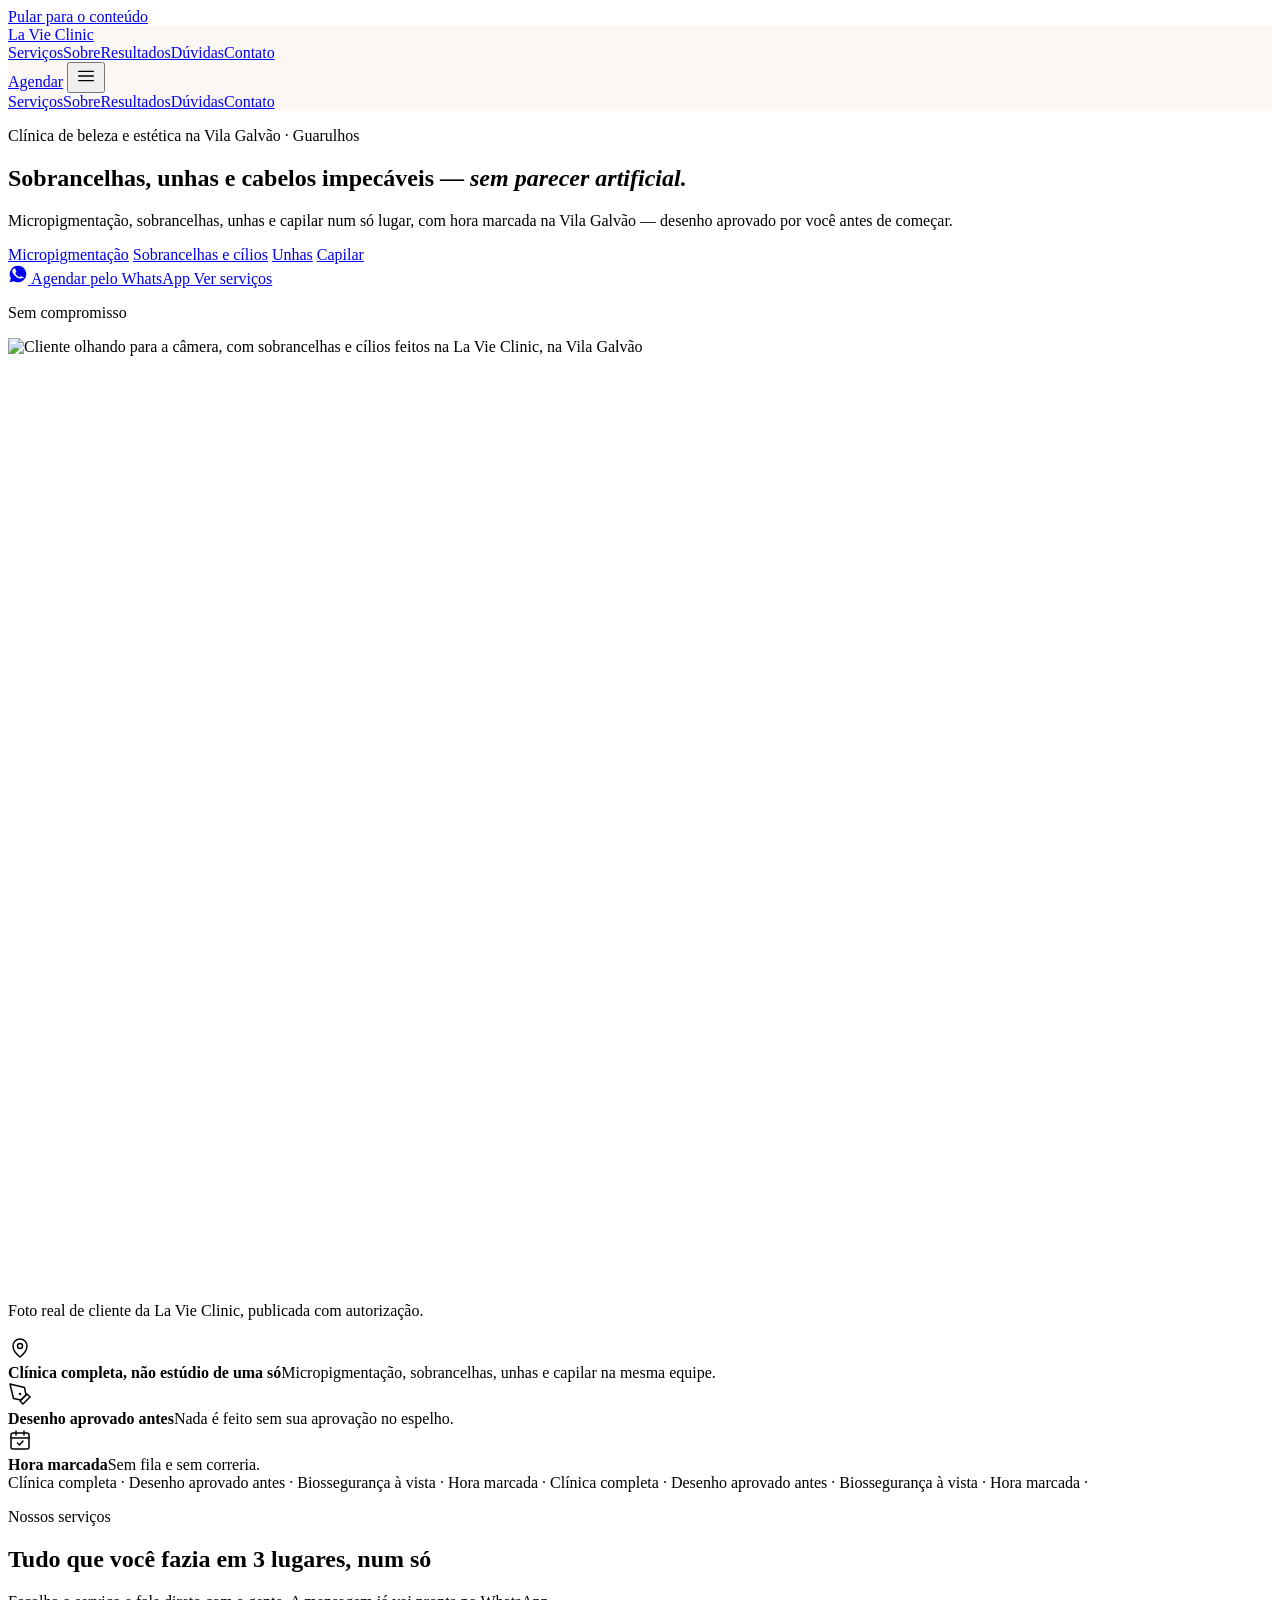
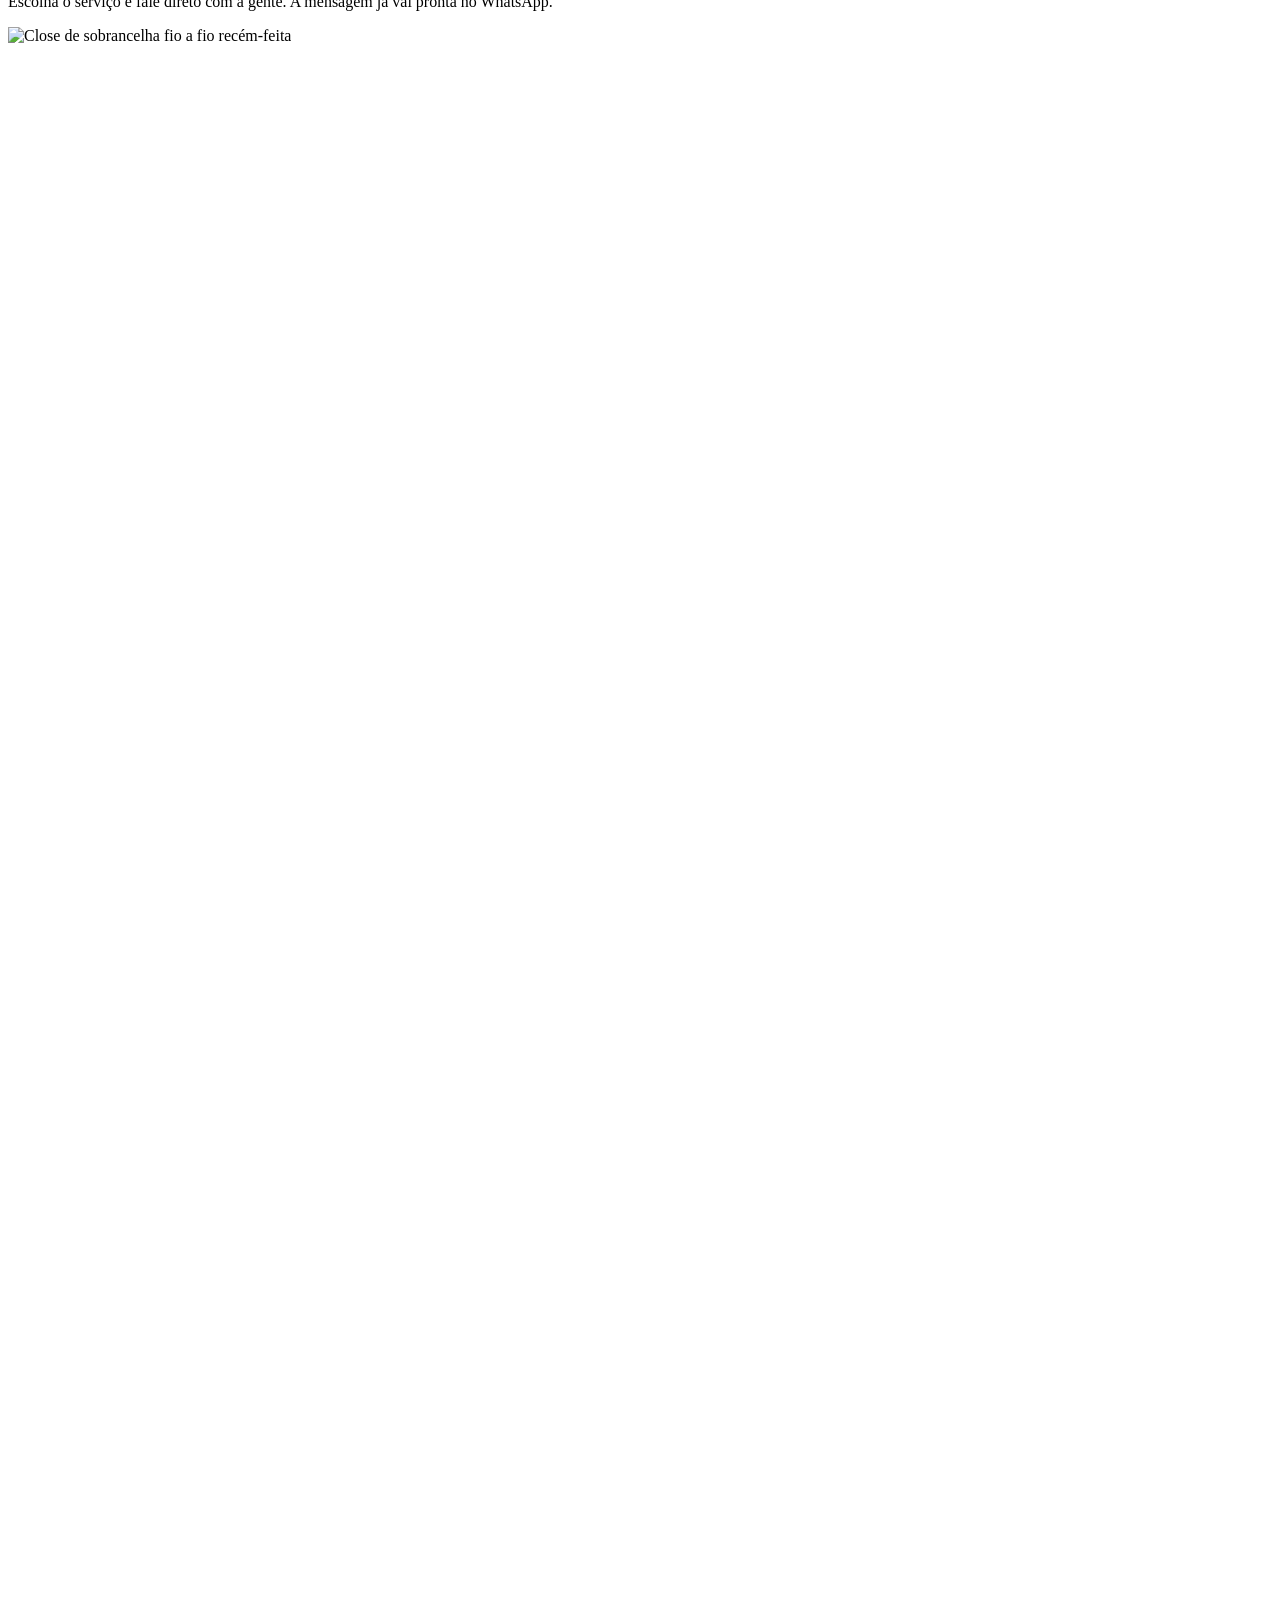
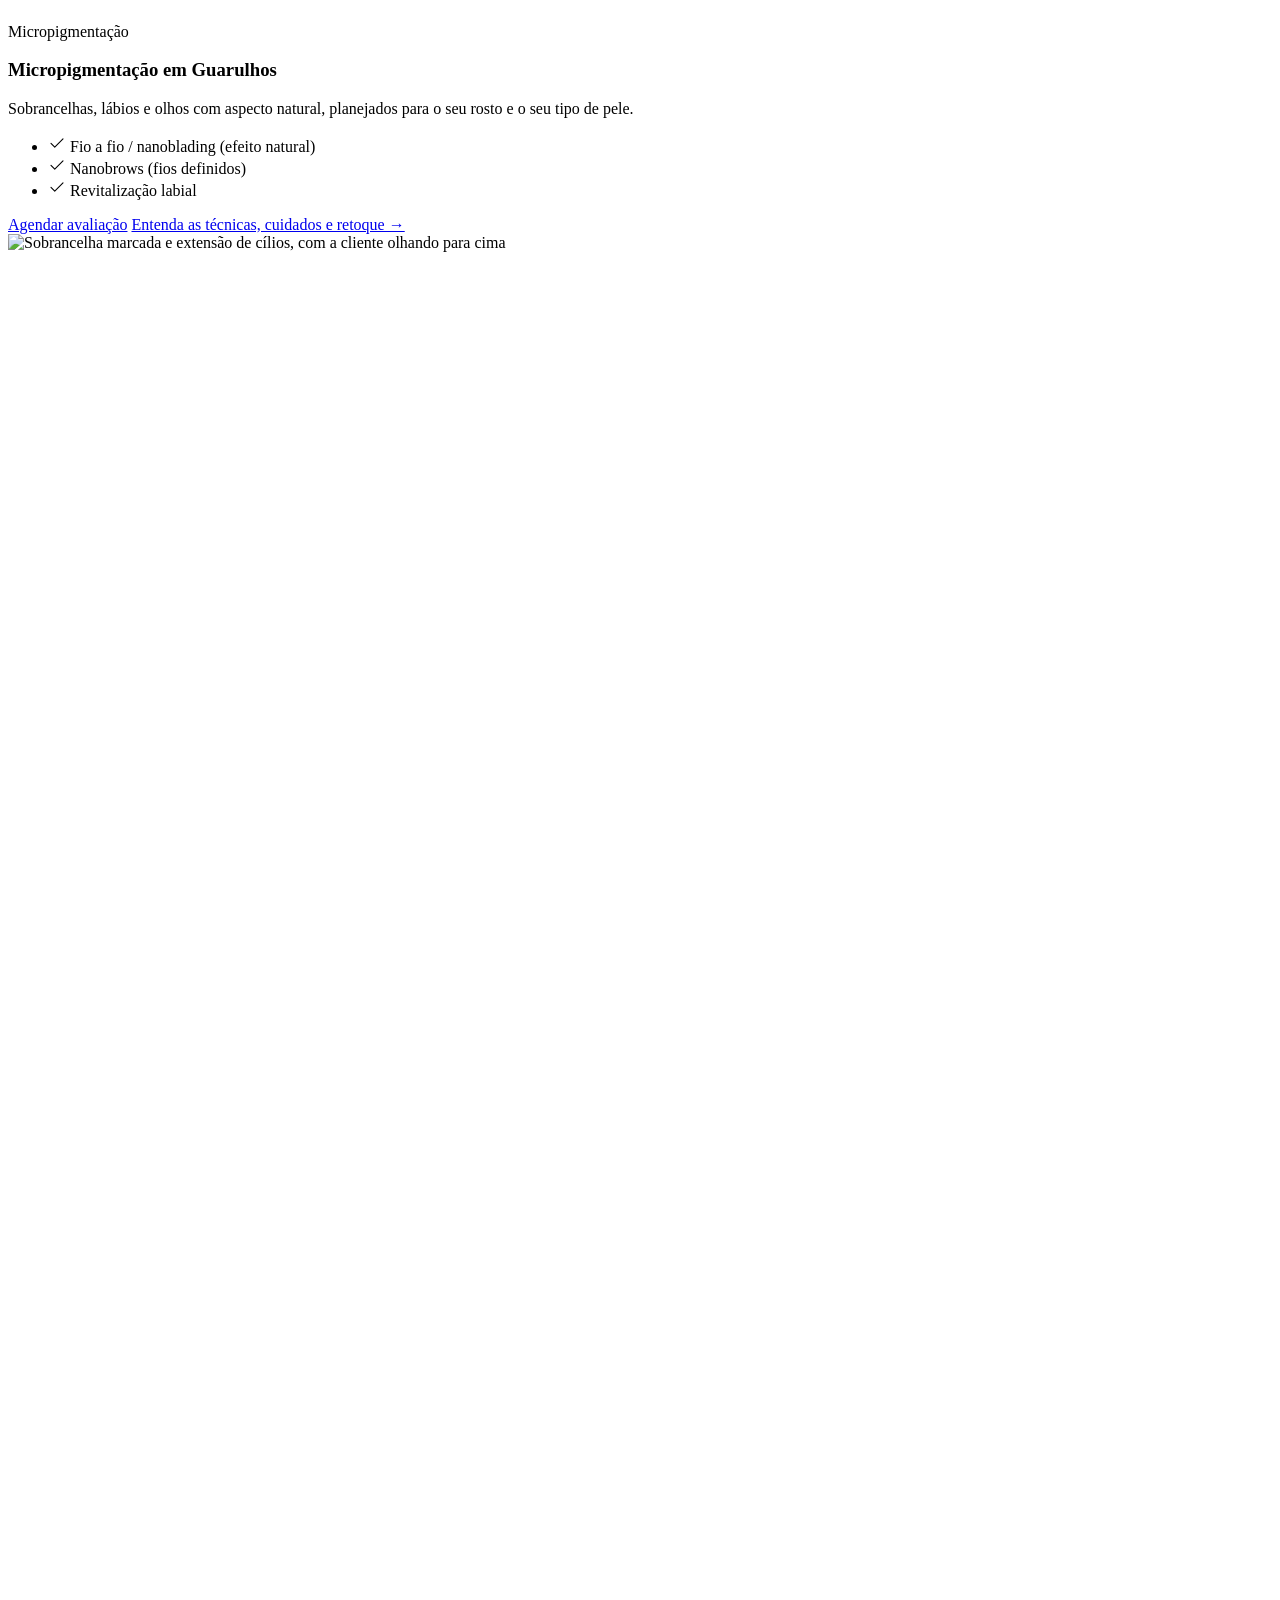
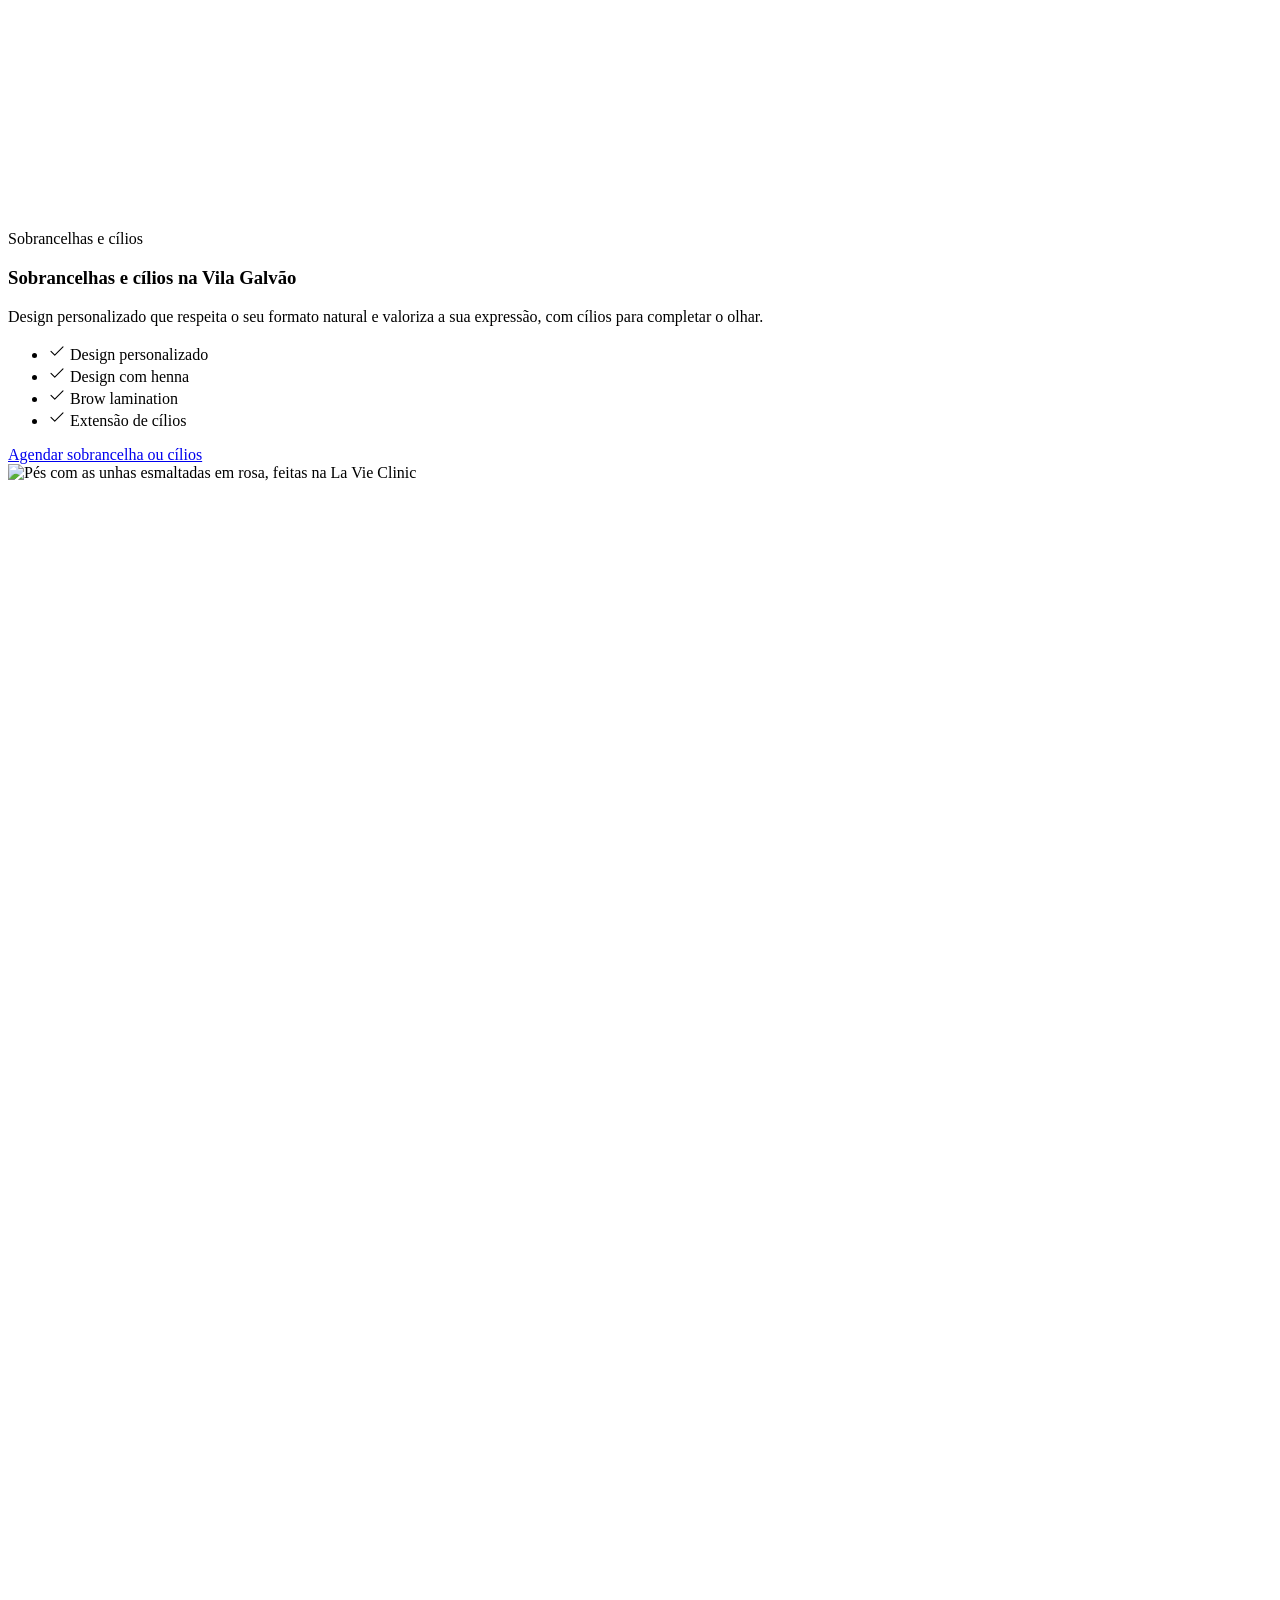
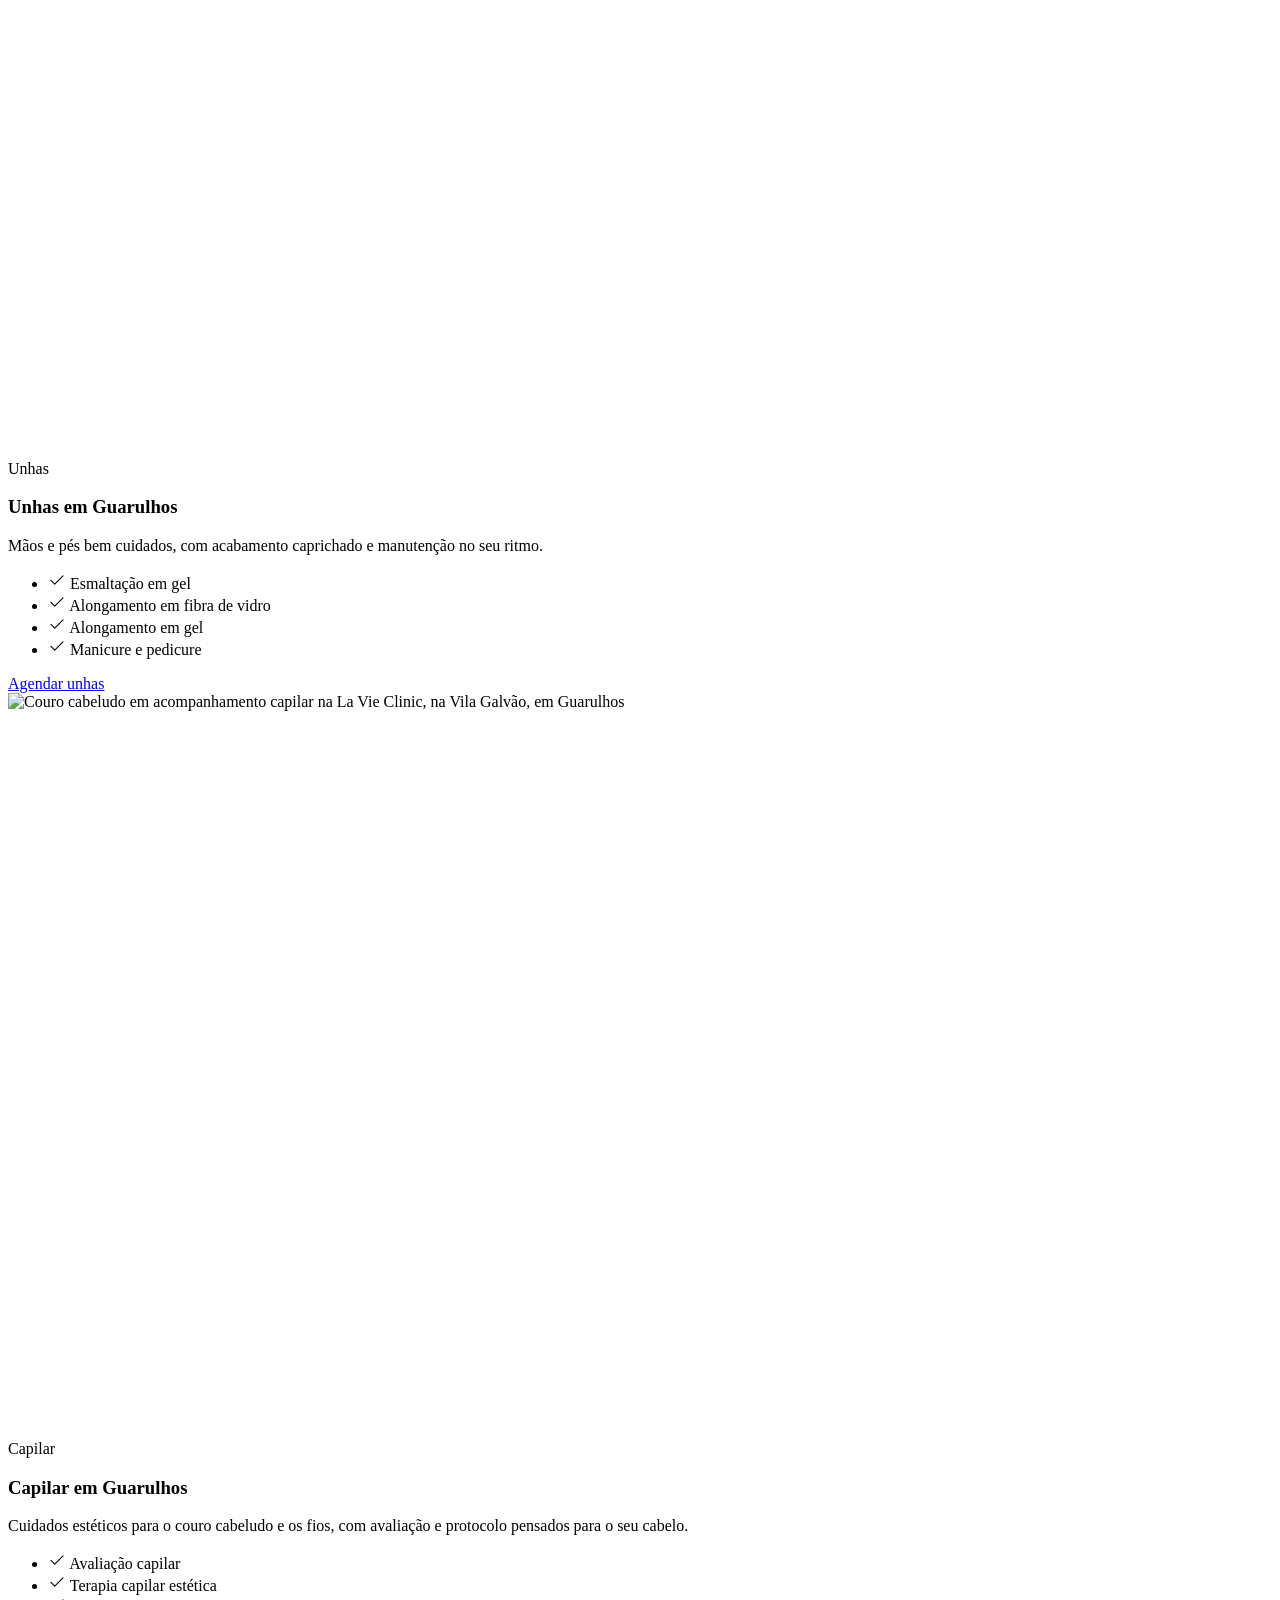
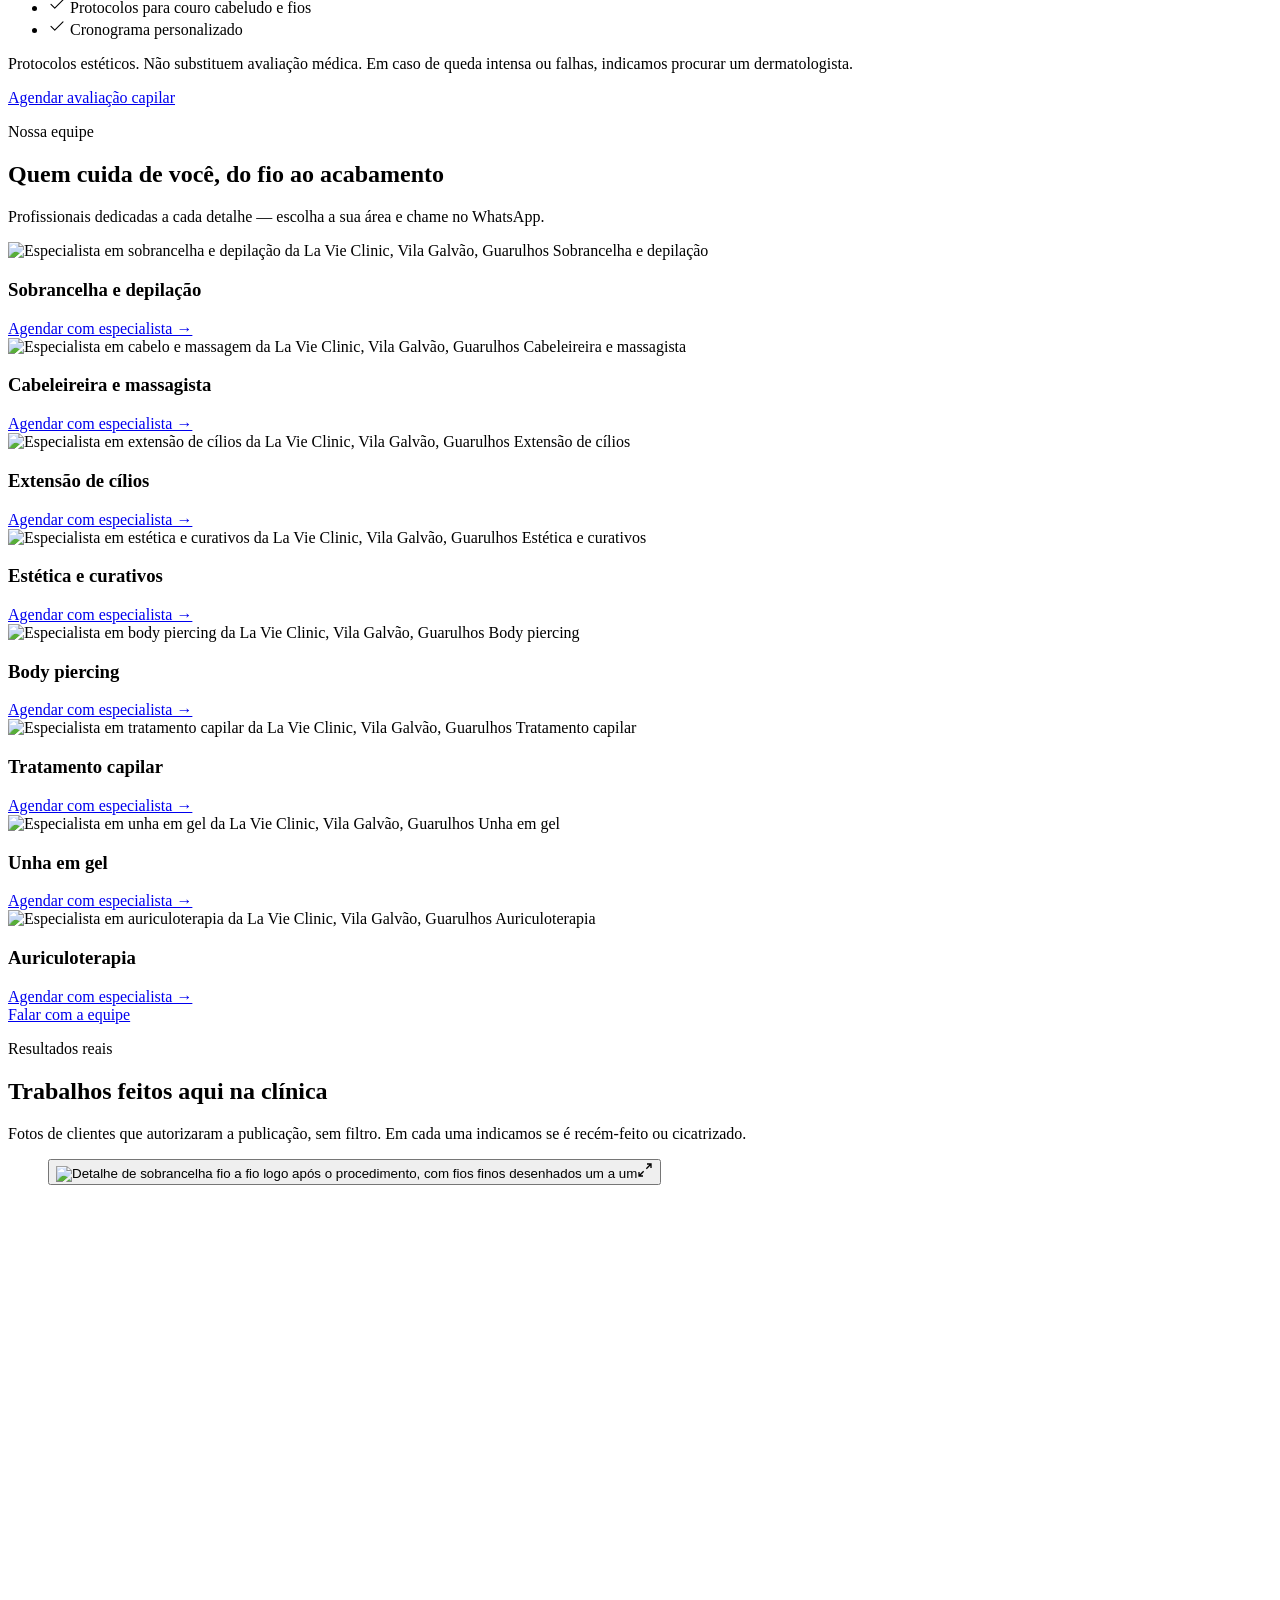
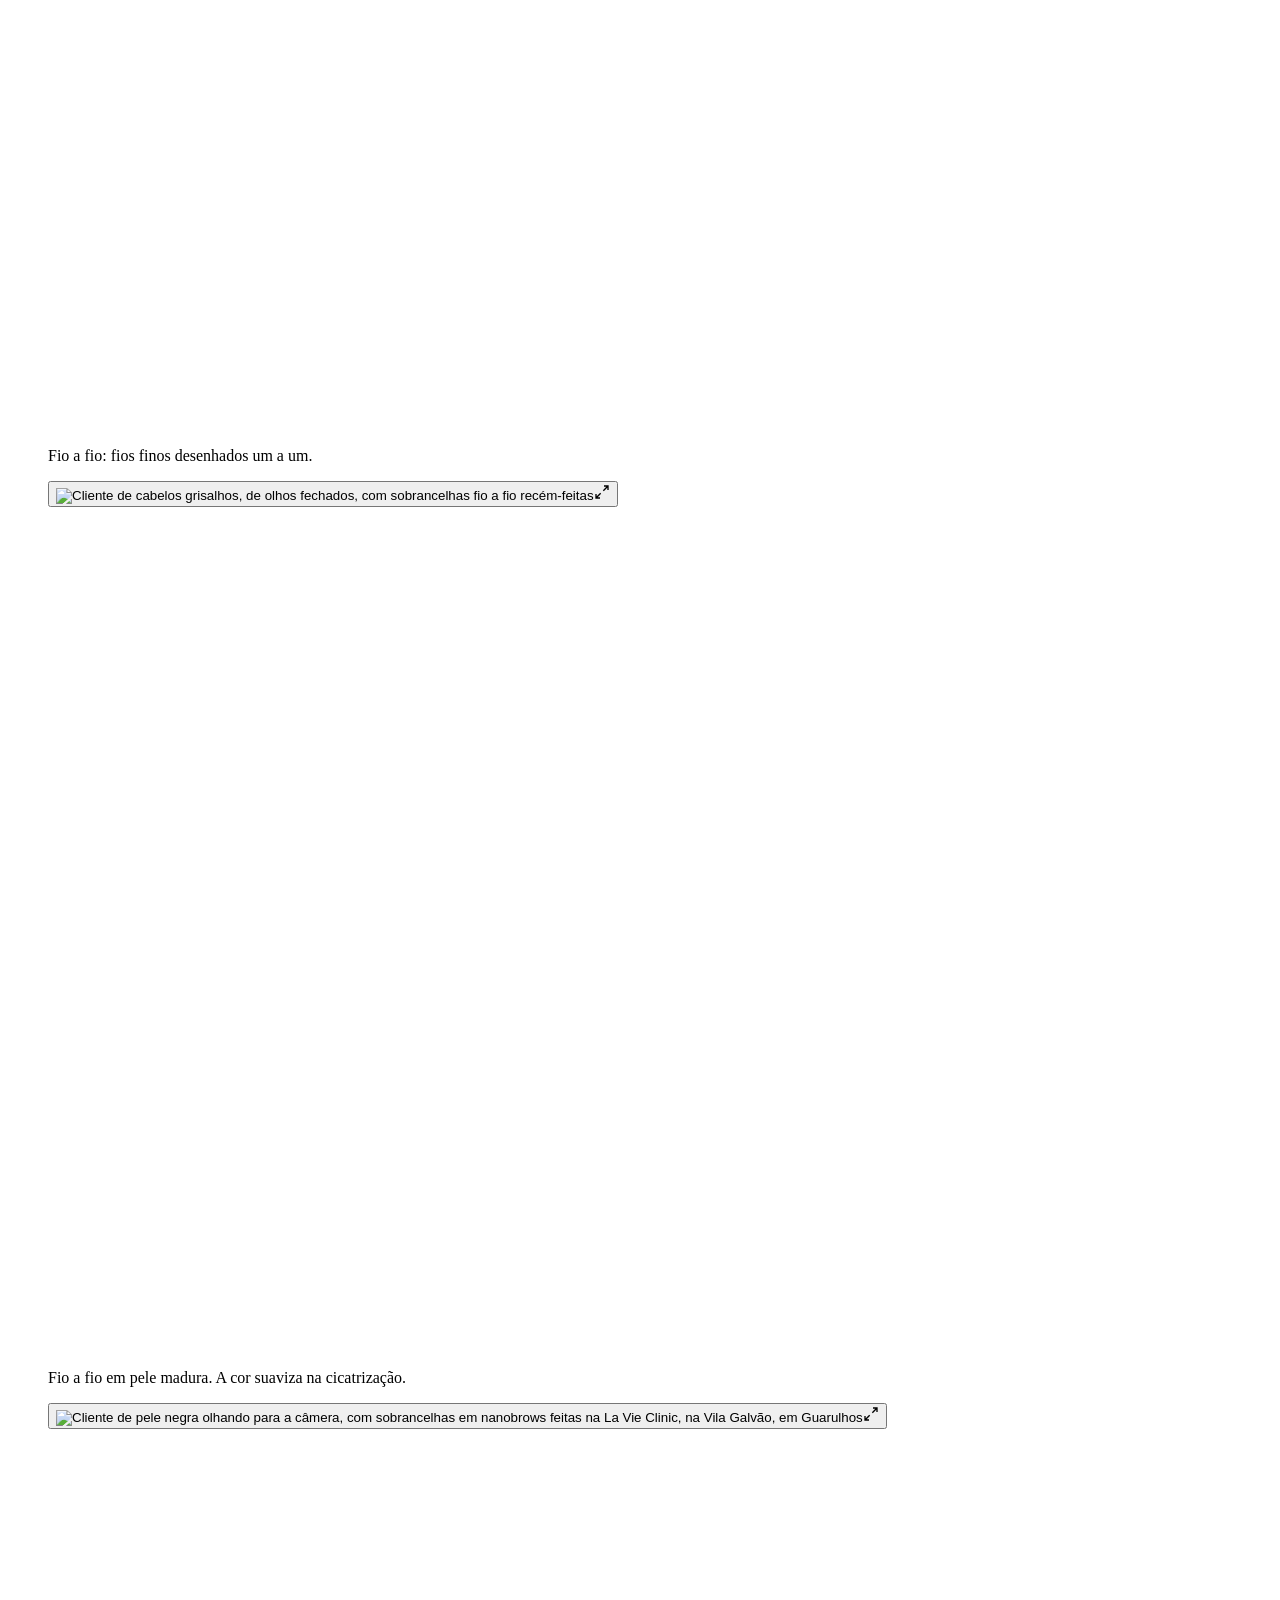
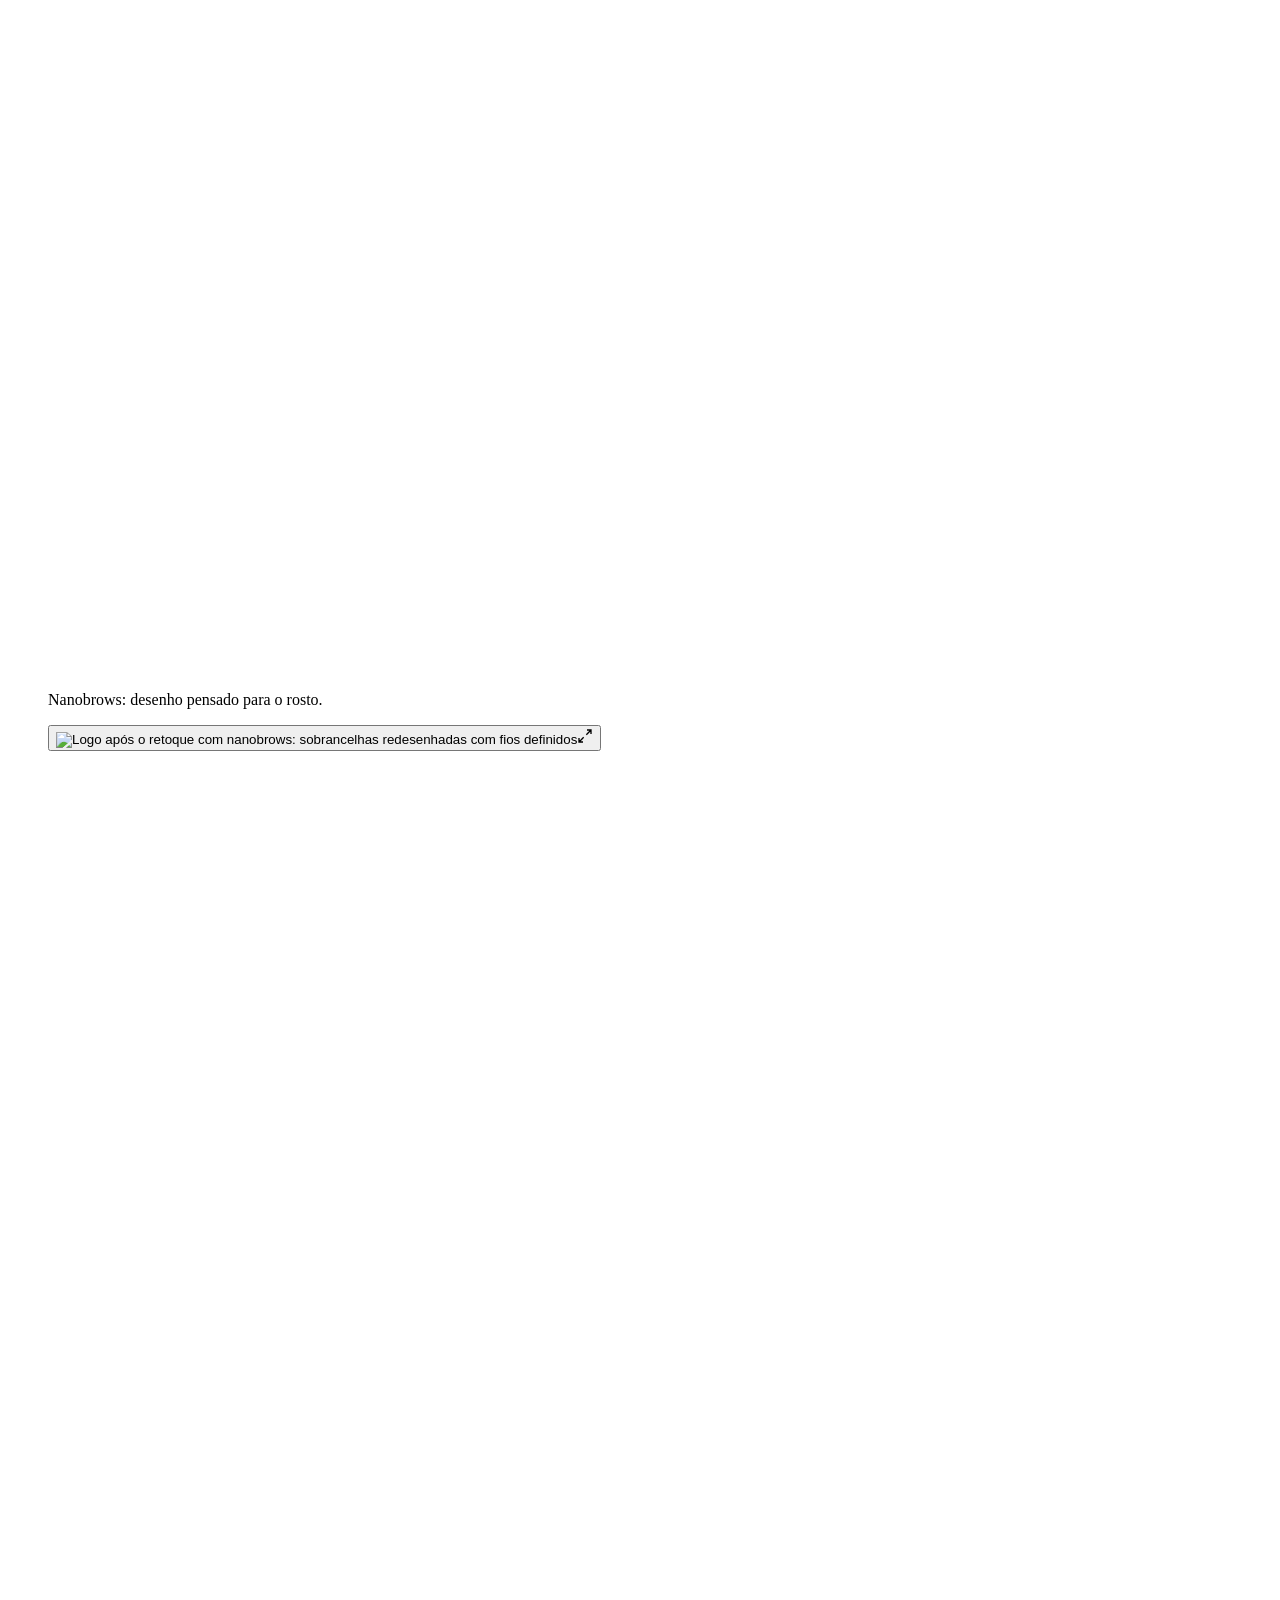
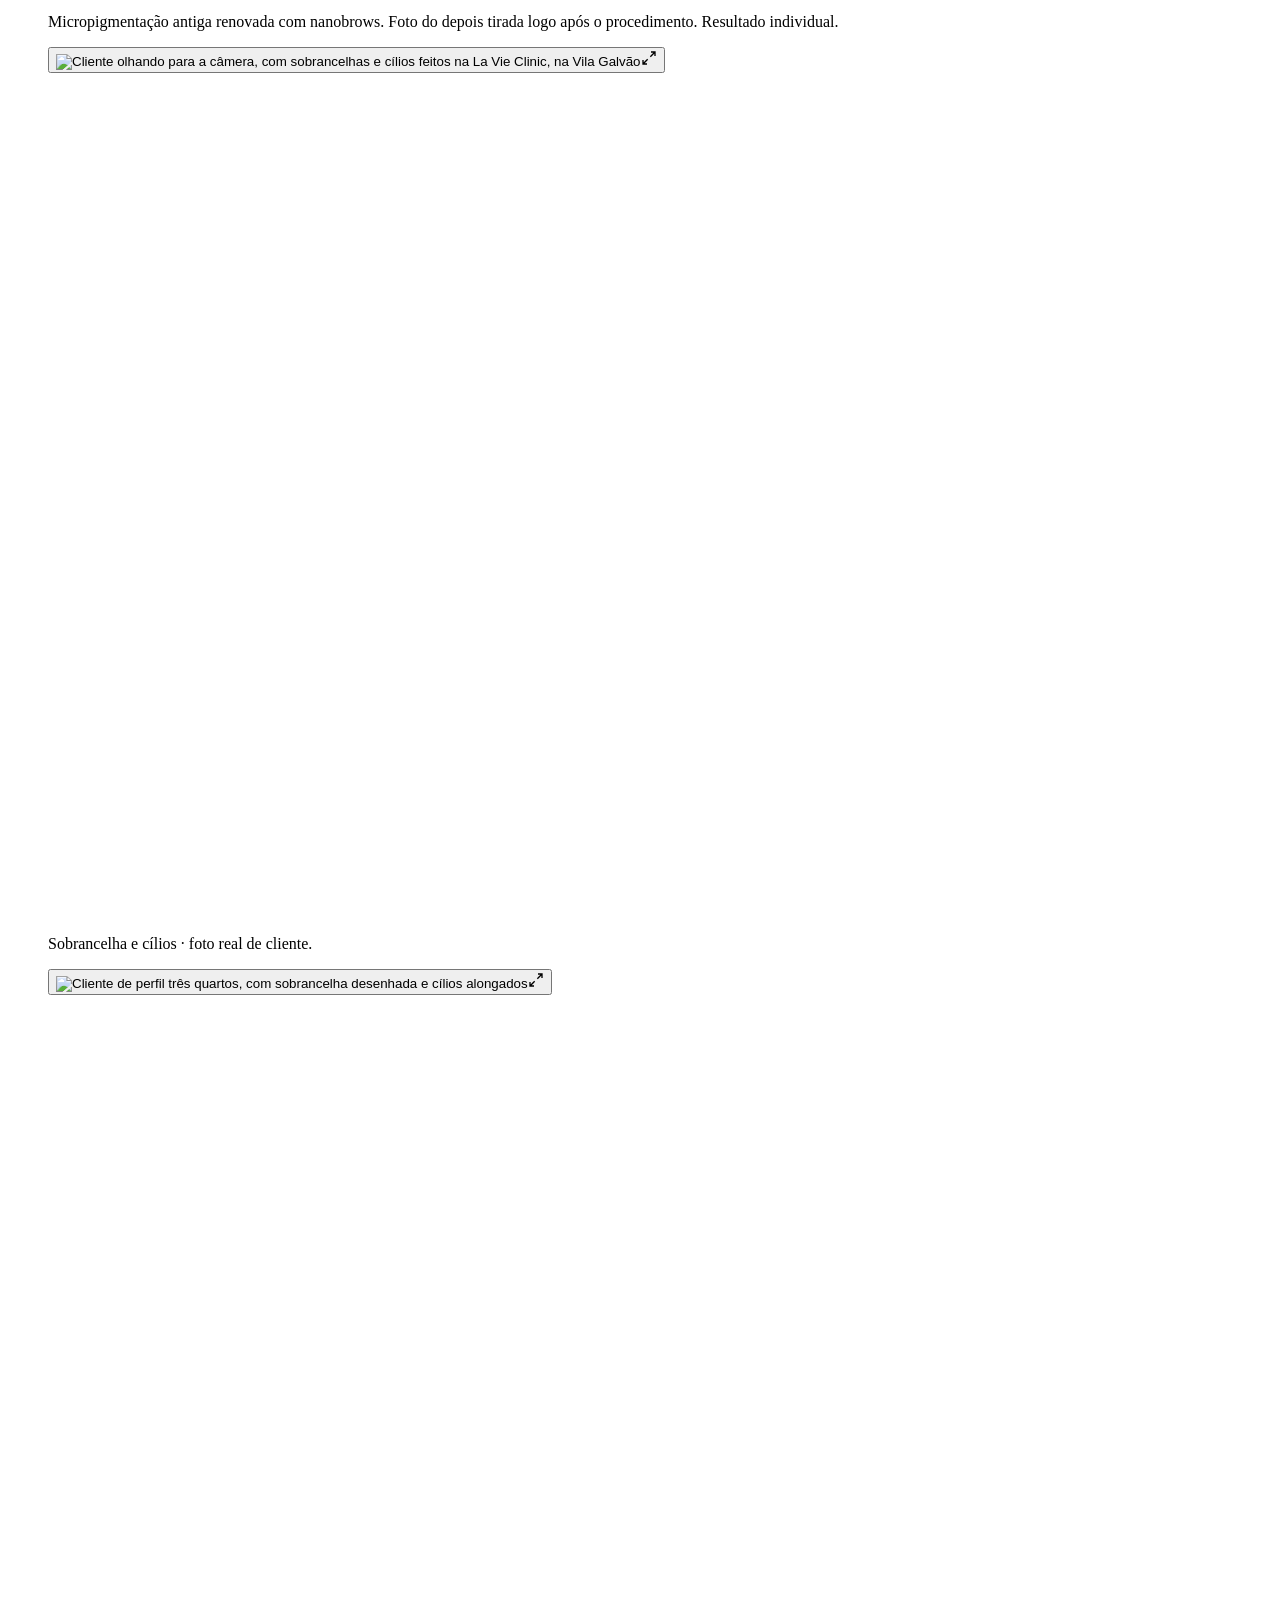
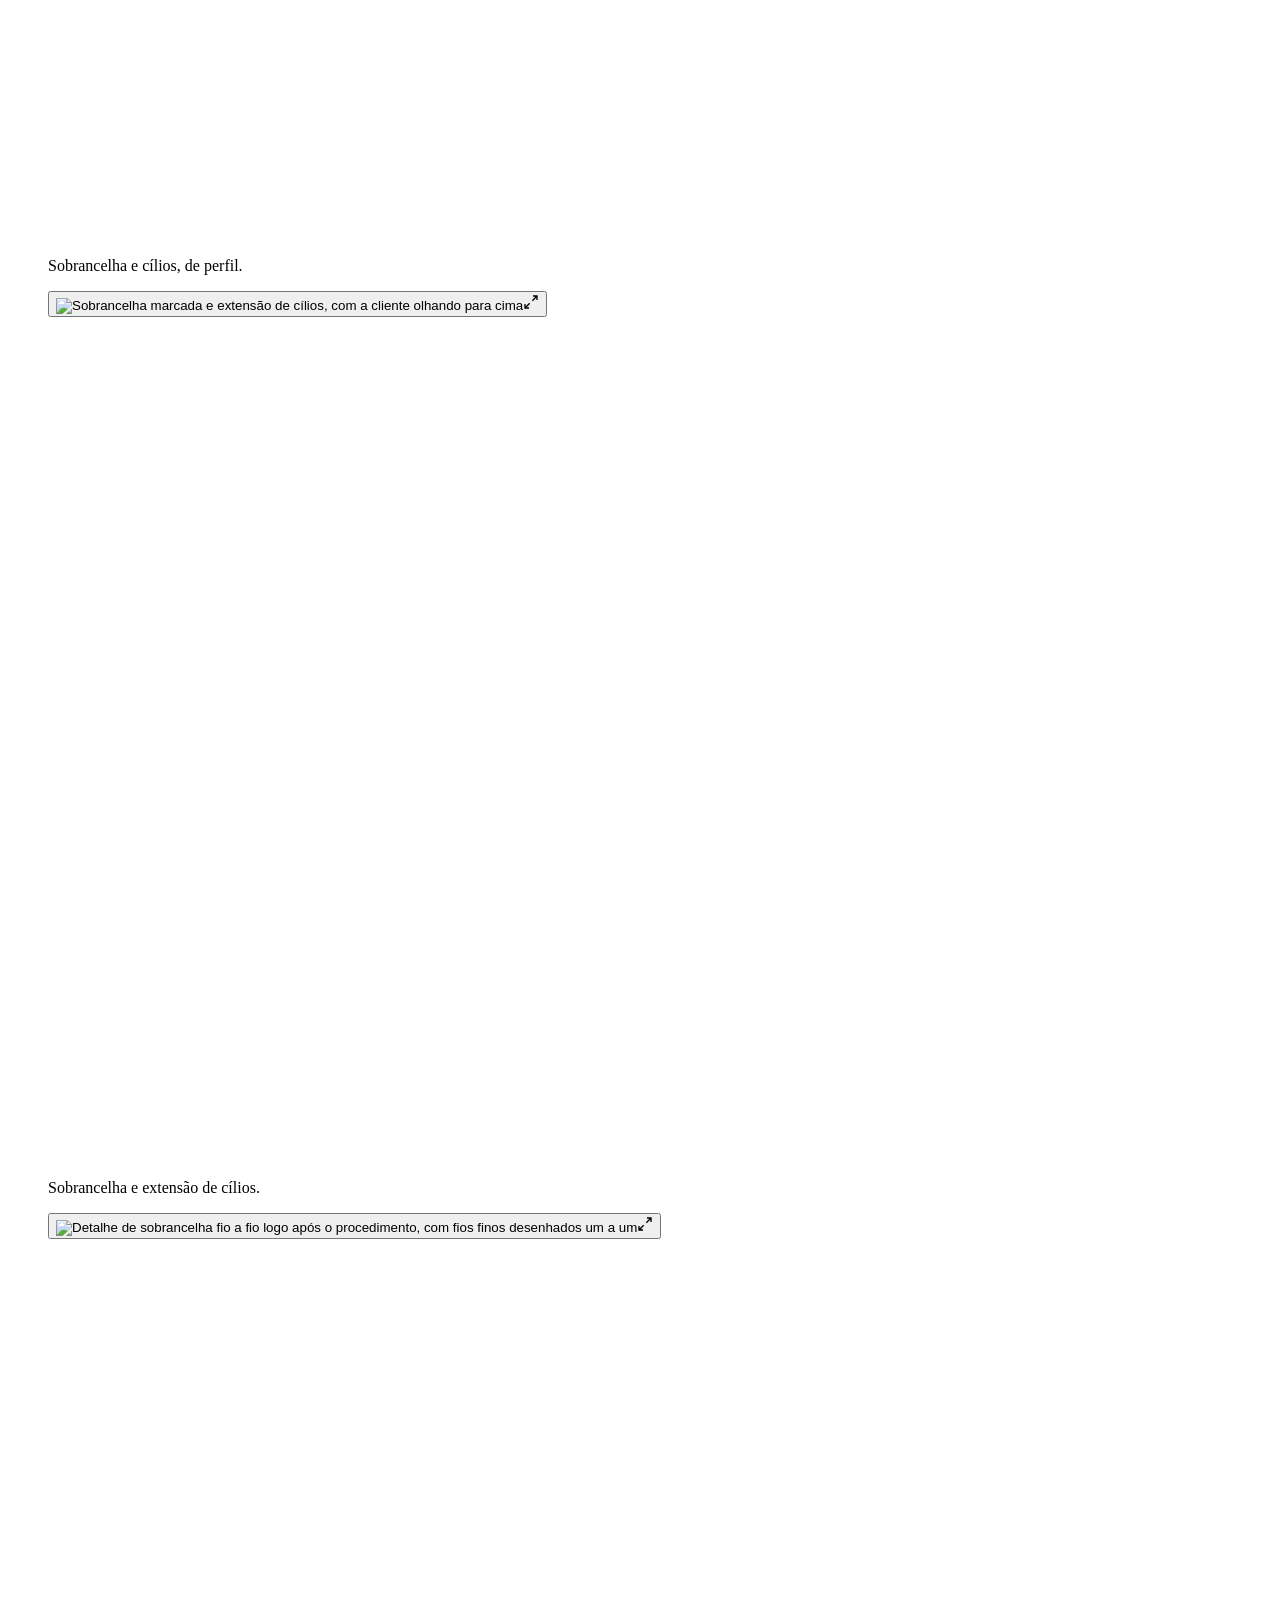
==== commit 19757093: "deploy: ordem especialistas + auriculoterapia" ====
--- a/index.html
+++ b/index.html
@@ -6,7 +6,7 @@
 La Vie Clinic
 </a> <nav aria-label="Navegação principal" class="hidden lg:flex items-center gap-7" data-astro-cid-3ef6ksr2> <a href="#servicos" class="text-[0.95rem] font-semibold text-ink hover:text-rose-700 min-h-[44px] inline-flex items-center" data-astro-cid-3ef6ksr2>Serviços</a><a href="#sobre" class="text-[0.95rem] font-semibold text-ink hover:text-rose-700 min-h-[44px] inline-flex items-center" data-astro-cid-3ef6ksr2>Sobre</a><a href="#resultados" class="text-[0.95rem] font-semibold text-ink hover:text-rose-700 min-h-[44px] inline-flex items-center" data-astro-cid-3ef6ksr2>Resultados</a><a href="#duvidas" class="text-[0.95rem] font-semibold text-ink hover:text-rose-700 min-h-[44px] inline-flex items-center" data-astro-cid-3ef6ksr2>Dúvidas</a><a href="#contato" class="text-[0.95rem] font-semibold text-ink hover:text-rose-700 min-h-[44px] inline-flex items-center" data-astro-cid-3ef6ksr2>Contato</a> </nav> <div class="flex items-center gap-3" data-astro-cid-3ef6ksr2> <a href="https://wa.me/5511952755082?text=Ol%C3%A1!%20Vim%20pelo%20site%20da%20La%20Vie%20Clinic%20e%20quero%20agendar%20uma%20avalia%C3%A7%C3%A3o.%20Pode%20me%20ajudar%3F%20(ref%3A%20site-header)" target="_blank" rel="noopener" data-wa data-servico="geral" data-origem="header" class="btn-primary !min-h-[44px] !px-6 text-[0.95rem]" data-astro-cid-3ef6ksr2>Agendar</a> <button id="menu-btn" class="lg:hidden inline-flex items-center justify-center w-[44px] h-[44px] rounded-full border-[1.5px] border-cacau text-cacau" aria-expanded="false" aria-controls="menu-mobile" aria-label="Abrir menu" data-astro-cid-3ef6ksr2> <svg width="22" height="22" viewBox="0 0 24 24" fill="none" stroke="currentColor" stroke-width="1.5" stroke-linecap="round" stroke-linejoin="round" class="" aria-hidden="true" focusable="false"><path d="M4 7h16M4 12h16M4 17h16"/></svg> </button> </div> </div> <div id="menu-mobile" class="lg:hidden hidden border-t border-nude bg-porcelana" data-astro-cid-3ef6ksr2> <nav aria-label="Menu móvel" class="container-gal flex flex-col py-4" data-astro-cid-3ef6ksr2> <a href="#servicos" class="menu-link py-3 min-h-[44px] inline-flex items-center font-semibold text-ink border-b border-nude/60 last:border-0" data-astro-cid-3ef6ksr2>Serviços</a><a href="#sobre" class="menu-link py-3 min-h-[44px] inline-flex items-center font-semibold text-ink border-b border-nude/60 last:border-0" data-astro-cid-3ef6ksr2>Sobre</a><a href="#resultados" class="menu-link py-3 min-h-[44px] inline-flex items-center font-semibold text-ink border-b border-nude/60 last:border-0" data-astro-cid-3ef6ksr2>Resultados</a><a href="#duvidas" class="menu-link py-3 min-h-[44px] inline-flex items-center font-semibold text-ink border-b border-nude/60 last:border-0" data-astro-cid-3ef6ksr2>Dúvidas</a><a href="#contato" class="menu-link py-3 min-h-[44px] inline-flex items-center font-semibold text-ink border-b border-nude/60 last:border-0" data-astro-cid-3ef6ksr2>Contato</a> </nav> </div> </header>   <main id="conteudo" data-astro-cid-j7pv25f6> <!-- 6.2 HERO --> <section id="inicio" class="bg-porcelana overflow-hidden" aria-labelledby="hero-h1" data-astro-cid-j7pv25f6> <div class="container-gal grid gap-8 items-center pt-10 pb-14 lg:py-20 lg:grid-cols-[55%_45%] lg:gap-10" data-astro-cid-j7pv25f6> <div class="reveal" data-astro-cid-j7pv25f6> <p class="eyebrow" data-astro-cid-j7pv25f6>Clínica de beleza e estética na Vila Galvão · Guarulhos</p> <h1 id="hero-h1" class="mt-3 text-[clamp(2.25rem,6vw,3.75rem)] leading-[1.05]" data-astro-cid-j7pv25f6>Sobrancelhas, unhas e cabelos impecáveis — <em class="text-rose-700" data-astro-cid-j7pv25f6>sem parecer artificial.</em></h1> <p class="mt-4 text-[clamp(1.0625rem,2vw,1.25rem)] leading-[1.55] text-ink max-w-[62ch]" data-astro-cid-j7pv25f6>Micropigmentação, sobrancelhas, unhas e capilar num só lugar, com hora marcada na Vila Galvão — desenho aprovado por você antes de começar.</p> <nav aria-label="Serviços em destaque" class="mt-5 flex flex-wrap gap-2" data-astro-cid-j7pv25f6> <a href="#servico-micropigmentacao" class="badge-trust" data-astro-cid-j7pv25f6>Micropigmentação</a> <a href="#servico-sobrancelhas" class="badge-trust" data-astro-cid-j7pv25f6>Sobrancelhas e cílios</a> <a href="#servico-unhas" class="badge-trust" data-astro-cid-j7pv25f6>Unhas</a> <a href="#servico-capilar" class="badge-trust" data-astro-cid-j7pv25f6>Capilar</a>  </nav> <div class="mt-6 flex flex-col gap-3 sm:flex-row sm:flex-wrap" data-astro-cid-j7pv25f6> <a href="https://wa.me/5511952755082?text=Ol%C3%A1!%20Vim%20pelo%20site%20e%20quero%20agendar%20uma%20avalia%C3%A7%C3%A3o.%20Quero%20um%20efeito%20natural%2C%20sem%20parecer%20artificial.%20(ref%3A%20site-hero)" target="_blank" rel="noopener" data-wa data-servico="geral" data-origem="hero" class="btn-primary w-full sm:w-auto" data-astro-cid-j7pv25f6> <svg width="20" height="20" viewBox="0 0 24 24" fill="currentColor" aria-hidden="true" data-astro-cid-j7pv25f6><path d="M12 2a10 10 0 0 0-8.6 15.1L2 22l5-1.3A10 10 0 1 0 12 2zm5.4 14.1c-.2.7-1.3 1.3-1.9 1.4-.5 0-1.1.2-3.7-.8-3.1-1.3-5.1-4.5-5.3-4.7-.1-.2-1.3-1.8-1.3-3.4s.8-2.4 1.1-2.7c.3-.3.7-.4 1-.4h.7c.2 0 .5 0 .8.6l1.1 2.7c.1.2.1.5 0 .7l-.5.7-.6.6c-.2.2-.3.4-.1.7.2.3.9 1.5 2 2.4 1.4 1.2 2.5 1.6 2.9 1.8.3.2.5.1.7-.1l.8-.9c.2-.3.4-.2.7-.1l2.6 1.2c.4.2.6.3.7.5 0 .1 0 .7-.2 1.4z" data-astro-cid-j7pv25f6></path></svg>
 Agendar pelo WhatsApp
-</a> <a href="#servicos" class="btn-secondary w-full sm:w-auto" data-astro-cid-j7pv25f6>Ver serviços</a> </div> <p class="mt-3 text-[0.875rem] text-muted" data-astro-cid-j7pv25f6>Sem compromisso</p>  </div> <div class="reveal is-visible" style="--d:.08s" data-astro-cid-j7pv25f6> <div class="rounded-[1.4rem] lg:rounded-[2rem] bg-areia p-1.5 shadow-soft" data-astro-cid-j7pv25f6> <div class="ri max-h-[40vh] lg:max-h-none !rounded-[1.1rem] lg:!rounded-[1.6rem]" style="aspect-ratio:1200 / 900" data-foto-id="sobrancelha-cilios-01" data-astro-cid-fpqn6h5u><img src="/la-vie-clinic/assets/img/resultados/sobrancelhas-cilios/sobrancelha-e-cilios-vila-galvao-01-640.webp" srcset="/la-vie-clinic/assets/img/resultados/sobrancelhas-cilios/sobrancelha-e-cilios-vila-galvao-01-640.webp 640w, /la-vie-clinic/assets/img/resultados/sobrancelhas-cilios/sobrancelha-e-cilios-vila-galvao-01-1200.webp 1200w" sizes="(min-width: 1024px) 45vw, 100vw" alt="Cliente olhando para a câmera, com sobrancelhas e cílios feitos na La Vie Clinic, na Vila Galvão" width="640" height="480" loading="eager" fetchpriority="high" decoding="async" data-astro-cid-fpqn6h5u></div> </div> <p class="mt-2 text-[0.8125rem] text-muted" data-astro-cid-j7pv25f6>Foto real de cliente da La Vie Clinic, publicada com autorização.</p> </div> </div> </section> <!-- 6.3 FAIXA DE CONFIANÇA --> <section class="bg-areia" aria-label="Diferenciais rápidos" data-astro-cid-j7pv25f6> <div class="container-gal py-8 lg:py-10 grid gap-x-6 gap-y-0 sm:gap-6 grid-cols-1 sm:grid-cols-2 lg:grid-cols-3" data-astro-cid-j7pv25f6> <div class="flex items-start gap-3 py-4 sm:py-0 border-b border-nude/60 sm:border-b-0 reveal" style="--d:0s" data-astro-cid-j7pv25f6> <span class="text-rose-700 shrink-0 mt-0.5" data-astro-cid-j7pv25f6><svg width="24" height="24" viewBox="0 0 24 24" fill="none" stroke="currentColor" stroke-width="1.5" stroke-linecap="round" stroke-linejoin="round" class="" aria-hidden="true" focusable="false"><path d="M12 21s-7-5.5-7-11a7 7 0 0 1 14 0c0 5.5-7 11-7 11z"/><circle cx="12" cy="10" r="2.5"/></svg></span> <div data-astro-cid-j7pv25f6><strong class="block" data-astro-cid-j7pv25f6>Clínica completa, não estúdio de uma só</strong><span class="text-muted text-[0.95rem]" data-astro-cid-j7pv25f6>Micropigmentação, sobrancelhas, unhas e capilar na mesma equipe.</span></div> </div> <div class="flex items-start gap-3 py-4 sm:py-0 border-b border-nude/60 sm:border-b-0 reveal" style="--d:.05s" data-astro-cid-j7pv25f6> <span class="text-rose-700 shrink-0 mt-0.5" data-astro-cid-j7pv25f6><svg width="24" height="24" viewBox="0 0 24 24" fill="none" stroke="currentColor" stroke-width="1.5" stroke-linecap="round" stroke-linejoin="round" class="" aria-hidden="true" focusable="false"><path d="M12 19l7-7 3 3-7 7-3-3z"/><path d="M18 13l-1.5-7.5L2 2l3.5 14.5L13 18l5-5z"/><circle cx="12" cy="12" r="0.5"/></svg></span> <div data-astro-cid-j7pv25f6><strong class="block" data-astro-cid-j7pv25f6>Desenho aprovado antes</strong><span class="text-muted text-[0.95rem]" data-astro-cid-j7pv25f6>Nada é feito sem sua aprovação no espelho.</span></div> </div>  <div class="flex items-start gap-3 py-4 sm:py-0 reveal" style="--d:.15s" data-astro-cid-j7pv25f6> <span class="text-rose-700 shrink-0 mt-0.5" data-astro-cid-j7pv25f6><svg width="24" height="24" viewBox="0 0 24 24" fill="none" stroke="currentColor" stroke-width="1.5" stroke-linecap="round" stroke-linejoin="round" class="" aria-hidden="true" focusable="false"><rect x="3" y="5" width="18" height="16" rx="2"/><path d="M8 3v4M16 3v4M3 10h18"/><path d="M9.5 15l2 2 3.5-4"/></svg></span> <div data-astro-cid-j7pv25f6><strong class="block" data-astro-cid-j7pv25f6>Hora marcada</strong><span class="text-muted text-[0.95rem]" data-astro-cid-j7pv25f6>Sem fila e sem correria.</span></div> </div> </div> </section> <div class="marquee border-y border-nude bg-areia py-3" aria-label="Compromissos da clínica" data-astro-cid-j7pv25f6> <div class="marquee-track gap-8 text-[0.95rem] font-bold text-cacau" data-astro-cid-j7pv25f6> <span class="flex shrink-0 gap-8" data-astro-cid-j7pv25f6> <span class="whitespace-nowrap" data-astro-cid-j7pv25f6>Clínica completa ·</span> <span class="whitespace-nowrap" data-astro-cid-j7pv25f6>Desenho aprovado antes ·</span> <span class="whitespace-nowrap" data-astro-cid-j7pv25f6>Biossegurança à vista ·</span> <span class="whitespace-nowrap" data-astro-cid-j7pv25f6>Hora marcada ·</span> </span><span class="flex shrink-0 gap-8" aria-hidden="true" data-astro-cid-j7pv25f6> <span class="whitespace-nowrap" data-astro-cid-j7pv25f6>Clínica completa ·</span> <span class="whitespace-nowrap" data-astro-cid-j7pv25f6>Desenho aprovado antes ·</span> <span class="whitespace-nowrap" data-astro-cid-j7pv25f6>Biossegurança à vista ·</span> <span class="whitespace-nowrap" data-astro-cid-j7pv25f6>Hora marcada ·</span> </span> </div> </div> <!-- 6.4 SERVIÇOS --> <section id="servicos" class="bg-porcelana section" aria-labelledby="servicos-h2" data-astro-cid-j7pv25f6> <div class="container-gal" data-astro-cid-j7pv25f6> <div class="flex flex-col gap-3 max-w-[62ch] text-left items-start reveal" style="--d:0s" data-astro-cid-silvwlfz> <p class="eyebrow" data-astro-cid-silvwlfz>  Nossos serviços </p> <h2 id="servicos-h2" class="" data-astro-cid-silvwlfz>Tudo que você fazia em 3 lugares, num só</h2> <p class="text-[clamp(1.0625rem,2vw,1.25rem)] leading-[1.55] text-ink" data-astro-cid-silvwlfz>Escolha o serviço e fale direto com a gente. A mensagem já vai pronta no WhatsApp.</p> </div>  <div class="mt-8 grid gap-6 md:grid-cols-2 xl:grid-cols-4" data-astro-cid-j7pv25f6> <article id="servico-micropigmentacao" data-servico-section="micropigmentacao" class="card p-5 flex flex-col gap-4 reveal" data-astro-cid-uhzbvkqe> <div class="ri" style="aspect-ratio:960 / 1200" data-foto-id="fio-a-fio-pele-madura-03" data-astro-cid-fpqn6h5u><img src="/la-vie-clinic/assets/img/resultados/micropigmentacao/sobrancelha-fio-a-fio-pele-madura-guarulhos-03-480.webp" srcset="/la-vie-clinic/assets/img/resultados/micropigmentacao/sobrancelha-fio-a-fio-pele-madura-guarulhos-03-480.webp 480w, /la-vie-clinic/assets/img/resultados/micropigmentacao/sobrancelha-fio-a-fio-pele-madura-guarulhos-03-960.webp 960w" sizes="(min-width: 1280px) 270px, (min-width: 768px) 45vw, 100vw" alt="Close de sobrancelha fio a fio recém-feita" width="480" height="600" loading="lazy" decoding="async" data-astro-cid-fpqn6h5u></div> <div data-astro-cid-uhzbvkqe> <p class="eyebrow" data-astro-cid-uhzbvkqe>Micropigmentação</p> <h3 class="mt-1" data-astro-cid-uhzbvkqe>Micropigmentação <span class="text-[0.7em] font-sans font-semibold text-muted">em Guarulhos</span></h3> <p class="mt-2 text-muted leading-[1.65]" data-astro-cid-uhzbvkqe>Sobrancelhas, lábios e olhos com aspecto natural, planejados para o seu rosto e o seu tipo de pele.</p> </div> <ul class="space-y-2" data-astro-cid-uhzbvkqe> <li class="flex items-start gap-2 text-[0.95rem]" data-astro-cid-uhzbvkqe> <span class="text-rose-700 mt-0.5" data-astro-cid-uhzbvkqe><svg width="18" height="18" viewBox="0 0 24 24" fill="none" stroke="currentColor" stroke-width="1.5" stroke-linecap="round" stroke-linejoin="round" class="" aria-hidden="true" focusable="false"><path d="M4 12.5l5 5L20 6.5"/></svg></span> <span data-astro-cid-uhzbvkqe>Fio a fio / nanoblading (efeito natural)</span> </li><li class="flex items-start gap-2 text-[0.95rem]" data-astro-cid-uhzbvkqe> <span class="text-rose-700 mt-0.5" data-astro-cid-uhzbvkqe><svg width="18" height="18" viewBox="0 0 24 24" fill="none" stroke="currentColor" stroke-width="1.5" stroke-linecap="round" stroke-linejoin="round" class="" aria-hidden="true" focusable="false"><path d="M4 12.5l5 5L20 6.5"/></svg></span> <span data-astro-cid-uhzbvkqe>Nanobrows (fios definidos)</span> </li><li class="flex items-start gap-2 text-[0.95rem]" data-astro-cid-uhzbvkqe> <span class="text-rose-700 mt-0.5" data-astro-cid-uhzbvkqe><svg width="18" height="18" viewBox="0 0 24 24" fill="none" stroke="currentColor" stroke-width="1.5" stroke-linecap="round" stroke-linejoin="round" class="" aria-hidden="true" focusable="false"><path d="M4 12.5l5 5L20 6.5"/></svg></span> <span data-astro-cid-uhzbvkqe>Revitalização labial</span> </li> </ul>   <a href="https://wa.me/5511952755082?text=Ol%C3%A1!%20Vim%20pelo%20site%20e%20quero%20agendar%20uma%20avalia%C3%A7%C3%A3o%20de%20micropigmenta%C3%A7%C3%A3o.%20Quero%20ver%20o%20desenho%20antes%2C%20com%20efeito%20natural.%20(ref%3A%20site-servicos)" target="_blank" rel="noopener" data-wa data-servico="micropigmentacao" data-origem="servicos" class="btn-primary w-full mt-auto" data-astro-cid-uhzbvkqe>Agendar avaliação</a> <a href="/la-vie-clinic/micropigmentacao/" class="link-underline text-rose-700 font-semibold min-h-[44px] inline-flex items-center" data-astro-cid-uhzbvkqe>Entenda as técnicas, cuidados e retoque →</a> </article> <article id="servico-sobrancelhas" data-servico-section="sobrancelhas" class="card p-5 flex flex-col gap-4 reveal" data-astro-cid-uhzbvkqe> <div class="ri" style="aspect-ratio:960 / 1200" data-foto-id="sobrancelha-cilios-03" data-astro-cid-fpqn6h5u><img src="/la-vie-clinic/assets/img/resultados/sobrancelhas-cilios/sobrancelha-e-cilios-vila-galvao-03-480.webp" srcset="/la-vie-clinic/assets/img/resultados/sobrancelhas-cilios/sobrancelha-e-cilios-vila-galvao-03-480.webp 480w, /la-vie-clinic/assets/img/resultados/sobrancelhas-cilios/sobrancelha-e-cilios-vila-galvao-03-960.webp 960w" sizes="(min-width: 1280px) 270px, (min-width: 768px) 45vw, 100vw" alt="Sobrancelha marcada e extensão de cílios, com a cliente olhando para cima" width="480" height="600" loading="lazy" decoding="async" data-astro-cid-fpqn6h5u></div> <div data-astro-cid-uhzbvkqe> <p class="eyebrow" data-astro-cid-uhzbvkqe>Sobrancelhas e cílios</p> <h3 class="mt-1" data-astro-cid-uhzbvkqe>Sobrancelhas e cílios <span class="text-[0.7em] font-sans font-semibold text-muted">na Vila Galvão</span></h3> <p class="mt-2 text-muted leading-[1.65]" data-astro-cid-uhzbvkqe>Design personalizado que respeita o seu formato natural e valoriza a sua expressão, com cílios para completar o olhar.</p> </div> <ul class="space-y-2" data-astro-cid-uhzbvkqe> <li class="flex items-start gap-2 text-[0.95rem]" data-astro-cid-uhzbvkqe> <span class="text-rose-700 mt-0.5" data-astro-cid-uhzbvkqe><svg width="18" height="18" viewBox="0 0 24 24" fill="none" stroke="currentColor" stroke-width="1.5" stroke-linecap="round" stroke-linejoin="round" class="" aria-hidden="true" focusable="false"><path d="M4 12.5l5 5L20 6.5"/></svg></span> <span data-astro-cid-uhzbvkqe>Design personalizado</span> </li><li class="flex items-start gap-2 text-[0.95rem]" data-astro-cid-uhzbvkqe> <span class="text-rose-700 mt-0.5" data-astro-cid-uhzbvkqe><svg width="18" height="18" viewBox="0 0 24 24" fill="none" stroke="currentColor" stroke-width="1.5" stroke-linecap="round" stroke-linejoin="round" class="" aria-hidden="true" focusable="false"><path d="M4 12.5l5 5L20 6.5"/></svg></span> <span data-astro-cid-uhzbvkqe>Design com henna</span> </li><li class="flex items-start gap-2 text-[0.95rem]" data-astro-cid-uhzbvkqe> <span class="text-rose-700 mt-0.5" data-astro-cid-uhzbvkqe><svg width="18" height="18" viewBox="0 0 24 24" fill="none" stroke="currentColor" stroke-width="1.5" stroke-linecap="round" stroke-linejoin="round" class="" aria-hidden="true" focusable="false"><path d="M4 12.5l5 5L20 6.5"/></svg></span> <span data-astro-cid-uhzbvkqe>Brow lamination</span> </li><li class="flex items-start gap-2 text-[0.95rem]" data-astro-cid-uhzbvkqe> <span class="text-rose-700 mt-0.5" data-astro-cid-uhzbvkqe><svg width="18" height="18" viewBox="0 0 24 24" fill="none" stroke="currentColor" stroke-width="1.5" stroke-linecap="round" stroke-linejoin="round" class="" aria-hidden="true" focusable="false"><path d="M4 12.5l5 5L20 6.5"/></svg></span> <span data-astro-cid-uhzbvkqe>Extensão de cílios</span> </li> </ul>   <a href="https://wa.me/5511952755082?text=Ol%C3%A1!%20Vim%20pelo%20site%20e%20quero%20agendar%20sobrancelha%20ou%20c%C3%ADlios%2C%20com%20um%20design%20natural%20para%20o%20meu%20rosto.%20(ref%3A%20site-servicos)" target="_blank" rel="noopener" data-wa data-servico="sobrancelhas" data-origem="servicos" class="btn-primary w-full mt-auto" data-astro-cid-uhzbvkqe>Agendar sobrancelha ou cílios</a>  </article> <article id="servico-unhas" data-servico-section="unhas" class="card p-5 flex flex-col gap-4 reveal" data-astro-cid-uhzbvkqe> <div class="ri" style="aspect-ratio:960 / 1200" data-foto-id="pedicure-rosa-01" data-astro-cid-fpqn6h5u><img src="/la-vie-clinic/assets/img/resultados/unhas/pedicure-esmaltacao-rosa-guarulhos-01-480.webp" srcset="/la-vie-clinic/assets/img/resultados/unhas/pedicure-esmaltacao-rosa-guarulhos-01-480.webp 480w, /la-vie-clinic/assets/img/resultados/unhas/pedicure-esmaltacao-rosa-guarulhos-01-960.webp 960w" sizes="(min-width: 1280px) 270px, (min-width: 768px) 45vw, 100vw" alt="Pés com as unhas esmaltadas em rosa, feitas na La Vie Clinic" width="480" height="600" loading="lazy" decoding="async" data-astro-cid-fpqn6h5u></div> <div data-astro-cid-uhzbvkqe> <p class="eyebrow" data-astro-cid-uhzbvkqe>Unhas</p> <h3 class="mt-1" data-astro-cid-uhzbvkqe>Unhas <span class="text-[0.7em] font-sans font-semibold text-muted">em Guarulhos</span></h3> <p class="mt-2 text-muted leading-[1.65]" data-astro-cid-uhzbvkqe>Mãos e pés bem cuidados, com acabamento caprichado e manutenção no seu ritmo.</p> </div> <ul class="space-y-2" data-astro-cid-uhzbvkqe> <li class="flex items-start gap-2 text-[0.95rem]" data-astro-cid-uhzbvkqe> <span class="text-rose-700 mt-0.5" data-astro-cid-uhzbvkqe><svg width="18" height="18" viewBox="0 0 24 24" fill="none" stroke="currentColor" stroke-width="1.5" stroke-linecap="round" stroke-linejoin="round" class="" aria-hidden="true" focusable="false"><path d="M4 12.5l5 5L20 6.5"/></svg></span> <span data-astro-cid-uhzbvkqe>Esmaltação em gel</span> </li><li class="flex items-start gap-2 text-[0.95rem]" data-astro-cid-uhzbvkqe> <span class="text-rose-700 mt-0.5" data-astro-cid-uhzbvkqe><svg width="18" height="18" viewBox="0 0 24 24" fill="none" stroke="currentColor" stroke-width="1.5" stroke-linecap="round" stroke-linejoin="round" class="" aria-hidden="true" focusable="false"><path d="M4 12.5l5 5L20 6.5"/></svg></span> <span data-astro-cid-uhzbvkqe>Alongamento em fibra de vidro</span> </li><li class="flex items-start gap-2 text-[0.95rem]" data-astro-cid-uhzbvkqe> <span class="text-rose-700 mt-0.5" data-astro-cid-uhzbvkqe><svg width="18" height="18" viewBox="0 0 24 24" fill="none" stroke="currentColor" stroke-width="1.5" stroke-linecap="round" stroke-linejoin="round" class="" aria-hidden="true" focusable="false"><path d="M4 12.5l5 5L20 6.5"/></svg></span> <span data-astro-cid-uhzbvkqe>Alongamento em gel</span> </li><li class="flex items-start gap-2 text-[0.95rem]" data-astro-cid-uhzbvkqe> <span class="text-rose-700 mt-0.5" data-astro-cid-uhzbvkqe><svg width="18" height="18" viewBox="0 0 24 24" fill="none" stroke="currentColor" stroke-width="1.5" stroke-linecap="round" stroke-linejoin="round" class="" aria-hidden="true" focusable="false"><path d="M4 12.5l5 5L20 6.5"/></svg></span> <span data-astro-cid-uhzbvkqe>Manicure e pedicure</span> </li> </ul>   <a href="https://wa.me/5511952755082?text=Ol%C3%A1!%20Vim%20pelo%20site%20e%20quero%20agendar%20minhas%20unhas%2C%20com%20aquele%20acabamento%20caprichado.%20(ref%3A%20site-servicos)" target="_blank" rel="noopener" data-wa data-servico="unhas" data-origem="servicos" class="btn-primary w-full mt-auto" data-astro-cid-uhzbvkqe>Agendar unhas</a>  </article> <article id="servico-capilar" data-servico-section="capilar" class="card p-5 flex flex-col gap-4 reveal" data-astro-cid-uhzbvkqe> <div class="ri" style="aspect-ratio:1200 / 694" data-foto-id="capilar-01" data-astro-cid-fpqn6h5u><img src="/la-vie-clinic/assets/img/resultados/capilar/capilar-couro-cabeludo-guarulhos-01-640.webp" srcset="/la-vie-clinic/assets/img/resultados/capilar/capilar-couro-cabeludo-guarulhos-01-640.webp 640w, /la-vie-clinic/assets/img/resultados/capilar/capilar-couro-cabeludo-guarulhos-01-1200.webp 1200w" sizes="(min-width: 1280px) 270px, (min-width: 768px) 45vw, 100vw" alt="Couro cabeludo em acompanhamento capilar na La Vie Clinic, na Vila Galvão, em Guarulhos" width="640" height="370" loading="lazy" decoding="async" data-astro-cid-fpqn6h5u></div> <div data-astro-cid-uhzbvkqe> <p class="eyebrow" data-astro-cid-uhzbvkqe>Capilar</p> <h3 class="mt-1" data-astro-cid-uhzbvkqe>Capilar <span class="text-[0.7em] font-sans font-semibold text-muted">em Guarulhos</span></h3> <p class="mt-2 text-muted leading-[1.65]" data-astro-cid-uhzbvkqe>Cuidados estéticos para o couro cabeludo e os fios, com avaliação e protocolo pensados para o seu cabelo.</p> </div> <ul class="space-y-2" data-astro-cid-uhzbvkqe> <li class="flex items-start gap-2 text-[0.95rem]" data-astro-cid-uhzbvkqe> <span class="text-rose-700 mt-0.5" data-astro-cid-uhzbvkqe><svg width="18" height="18" viewBox="0 0 24 24" fill="none" stroke="currentColor" stroke-width="1.5" stroke-linecap="round" stroke-linejoin="round" class="" aria-hidden="true" focusable="false"><path d="M4 12.5l5 5L20 6.5"/></svg></span> <span data-astro-cid-uhzbvkqe>Avaliação capilar</span> </li><li class="flex items-start gap-2 text-[0.95rem]" data-astro-cid-uhzbvkqe> <span class="text-rose-700 mt-0.5" data-astro-cid-uhzbvkqe><svg width="18" height="18" viewBox="0 0 24 24" fill="none" stroke="currentColor" stroke-width="1.5" stroke-linecap="round" stroke-linejoin="round" class="" aria-hidden="true" focusable="false"><path d="M4 12.5l5 5L20 6.5"/></svg></span> <span data-astro-cid-uhzbvkqe>Terapia capilar estética</span> </li><li class="flex items-start gap-2 text-[0.95rem]" data-astro-cid-uhzbvkqe> <span class="text-rose-700 mt-0.5" data-astro-cid-uhzbvkqe><svg width="18" height="18" viewBox="0 0 24 24" fill="none" stroke="currentColor" stroke-width="1.5" stroke-linecap="round" stroke-linejoin="round" class="" aria-hidden="true" focusable="false"><path d="M4 12.5l5 5L20 6.5"/></svg></span> <span data-astro-cid-uhzbvkqe>Protocolos para couro cabeludo e fios</span> </li><li class="flex items-start gap-2 text-[0.95rem]" data-astro-cid-uhzbvkqe> <span class="text-rose-700 mt-0.5" data-astro-cid-uhzbvkqe><svg width="18" height="18" viewBox="0 0 24 24" fill="none" stroke="currentColor" stroke-width="1.5" stroke-linecap="round" stroke-linejoin="round" class="" aria-hidden="true" focusable="false"><path d="M4 12.5l5 5L20 6.5"/></svg></span> <span data-astro-cid-uhzbvkqe>Cronograma personalizado</span> </li> </ul> <p class="text-[0.875rem] text-muted leading-[1.5]" data-astro-cid-uhzbvkqe>Protocolos estéticos. Não substituem avaliação médica. Em caso de queda intensa ou falhas, indicamos procurar um dermatologista.</p>  <a href="https://wa.me/5511952755082?text=Ol%C3%A1!%20Vim%20pelo%20site%20e%20quero%20agendar%20uma%20avalia%C3%A7%C3%A3o%20capilar%20para%20cuidar%20dos%20fios.%20(ref%3A%20site-servicos)" target="_blank" rel="noopener" data-wa data-servico="capilar" data-origem="servicos" class="btn-primary w-full mt-auto" data-astro-cid-uhzbvkqe>Agendar avaliação capilar</a>  </article>  </div>  </div> </section> <!-- ESPECIALISTAS --> <section id="especialistas" class="bg-areia section" aria-labelledby="especialistas-h2" data-astro-cid-j7pv25f6> <div class="container-gal" data-astro-cid-j7pv25f6> <div class="flex flex-col gap-3 max-w-[62ch] text-left items-start reveal" style="--d:0s" data-astro-cid-silvwlfz> <p class="eyebrow" data-astro-cid-silvwlfz>  Nossa equipe </p> <h2 id="especialistas-h2" class="" data-astro-cid-silvwlfz>Quem cuida de você, do fio ao acabamento</h2> <p class="text-[clamp(1.0625rem,2vw,1.25rem)] leading-[1.55] text-ink" data-astro-cid-silvwlfz>Profissionais dedicadas a cada detalhe — escolha a sua área e chame no WhatsApp.</p> </div>  <div class="equipe-row mt-8 flex gap-5 overflow-x-auto snap-x snap-mandatory pb-2 -mx-5 px-5 no-scrollbar sm:mx-0 sm:px-0 md:grid md:grid-cols-2 md:overflow-visible md:snap-none lg:grid-cols-4" data-astro-cid-j7pv25f6> <article class="equipe-card card overflow-hidden flex flex-col reveal w-[68vw] max-w-[300px] shrink-0 snap-start md:w-auto md:max-w-none" style="--d:0s" data-astro-cid-j7pv25f6> <div class="p-1.5 pb-0" data-astro-cid-j7pv25f6> <div class="relative" data-astro-cid-j7pv25f6> <img src="/la-vie-clinic/assets/img/equipe/especialista-estetica-curativos.webp" alt="Especialista em estética e curativos da La Vie Clinic, Vila Galvão, Guarulhos" loading="lazy" decoding="async" width="600" height="800" class="w-full aspect-[3/4] object-cover rounded-img bg-nude" data-astro-cid-j7pv25f6> <span class="badge-trust absolute left-3 bottom-3 shadow-soft" data-astro-cid-j7pv25f6>Estética e curativos</span> </div> </div> <div class="p-5 pt-4 flex flex-col gap-2 grow" data-astro-cid-j7pv25f6> <h3 class="!text-[1.125rem]" data-astro-cid-j7pv25f6>Estética e curativos</h3> <a href="https://wa.me/5511952755082?text=Ol%C3%A1!%20Vi%20a%20equipe%20no%20site%20e%20quero%20agendar%20Est%C3%A9tica%20e%20curativos%20na%20La%20Vie%20Clinic.%20(ref%3A%20site-especialista-estetica)" target="_blank" rel="noopener" data-wa data-servico="site-especialista-estetica" data-origem="especialistas" class="link-underline text-rose-700 font-semibold min-h-[44px] inline-flex items-center mt-auto" data-astro-cid-j7pv25f6>Agendar com especialista →</a> </div> </article><article class="equipe-card card overflow-hidden flex flex-col reveal w-[68vw] max-w-[300px] shrink-0 snap-start md:w-auto md:max-w-none" style="--d:0.06s" data-astro-cid-j7pv25f6> <div class="p-1.5 pb-0" data-astro-cid-j7pv25f6> <div class="relative" data-astro-cid-j7pv25f6> <img src="/la-vie-clinic/assets/img/equipe/especialista-sobrancelha-depilacao.webp" alt="Especialista em sobrancelha e depilação da La Vie Clinic, Vila Galvão, Guarulhos" loading="lazy" decoding="async" width="600" height="800" class="w-full aspect-[3/4] object-cover rounded-img bg-nude" data-astro-cid-j7pv25f6> <span class="badge-trust absolute left-3 bottom-3 shadow-soft" data-astro-cid-j7pv25f6>Sobrancelha e depilação</span> </div> </div> <div class="p-5 pt-4 flex flex-col gap-2 grow" data-astro-cid-j7pv25f6> <h3 class="!text-[1.125rem]" data-astro-cid-j7pv25f6>Sobrancelha e depilação</h3> <a href="https://wa.me/5511952755082?text=Ol%C3%A1!%20Vi%20a%20equipe%20no%20site%20e%20quero%20agendar%20Sobrancelha%20e%20depila%C3%A7%C3%A3o%20na%20La%20Vie%20Clinic.%20(ref%3A%20site-especialista-sobrancelha)" target="_blank" rel="noopener" data-wa data-servico="site-especialista-sobrancelha" data-origem="especialistas" class="link-underline text-rose-700 font-semibold min-h-[44px] inline-flex items-center mt-auto" data-astro-cid-j7pv25f6>Agendar com especialista →</a> </div> </article><article class="equipe-card card overflow-hidden flex flex-col reveal w-[68vw] max-w-[300px] shrink-0 snap-start md:w-auto md:max-w-none" style="--d:0.12s" data-astro-cid-j7pv25f6> <div class="p-1.5 pb-0" data-astro-cid-j7pv25f6> <div class="relative" data-astro-cid-j7pv25f6> <img src="/la-vie-clinic/assets/img/equipe/especialista-cabeleireira-massagista.webp" alt="Especialista em cabelo e massagem da La Vie Clinic, Vila Galvão, Guarulhos" loading="lazy" decoding="async" width="600" height="800" class="w-full aspect-[3/4] object-cover rounded-img bg-nude" data-astro-cid-j7pv25f6> <span class="badge-trust absolute left-3 bottom-3 shadow-soft" data-astro-cid-j7pv25f6>Cabeleireira e massagista</span> </div> </div> <div class="p-5 pt-4 flex flex-col gap-2 grow" data-astro-cid-j7pv25f6> <h3 class="!text-[1.125rem]" data-astro-cid-j7pv25f6>Cabeleireira e massagista</h3> <a href="https://wa.me/5511952755082?text=Ol%C3%A1!%20Vi%20a%20equipe%20no%20site%20e%20quero%20agendar%20Cabeleireira%20e%20massagista%20na%20La%20Vie%20Clinic.%20(ref%3A%20site-especialista-cabelo)" target="_blank" rel="noopener" data-wa data-servico="site-especialista-cabelo" data-origem="especialistas" class="link-underline text-rose-700 font-semibold min-h-[44px] inline-flex items-center mt-auto" data-astro-cid-j7pv25f6>Agendar com especialista →</a> </div> </article><article class="equipe-card card overflow-hidden flex flex-col reveal w-[68vw] max-w-[300px] shrink-0 snap-start md:w-auto md:max-w-none" style="--d:0.18s" data-astro-cid-j7pv25f6> <div class="p-1.5 pb-0" data-astro-cid-j7pv25f6> <div class="relative" data-astro-cid-j7pv25f6> <img src="/la-vie-clinic/assets/img/equipe/especialista-body-piercing.webp" alt="Especialista em body piercing da La Vie Clinic, Vila Galvão, Guarulhos" loading="lazy" decoding="async" width="600" height="800" class="w-full aspect-[3/4] object-cover rounded-img bg-nude" data-astro-cid-j7pv25f6> <span class="badge-trust absolute left-3 bottom-3 shadow-soft" data-astro-cid-j7pv25f6>Body piercing</span> </div> </div> <div class="p-5 pt-4 flex flex-col gap-2 grow" data-astro-cid-j7pv25f6> <h3 class="!text-[1.125rem]" data-astro-cid-j7pv25f6>Body piercing</h3> <a href="https://wa.me/5511952755082?text=Ol%C3%A1!%20Vi%20a%20equipe%20no%20site%20e%20quero%20agendar%20Body%20piercing%20na%20La%20Vie%20Clinic.%20(ref%3A%20site-especialista-piercing)" target="_blank" rel="noopener" data-wa data-servico="site-especialista-piercing" data-origem="especialistas" class="link-underline text-rose-700 font-semibold min-h-[44px] inline-flex items-center mt-auto" data-astro-cid-j7pv25f6>Agendar com especialista →</a> </div> </article><article class="equipe-card card overflow-hidden flex flex-col reveal w-[68vw] max-w-[300px] shrink-0 snap-start md:w-auto md:max-w-none" style="--d:0s" data-astro-cid-j7pv25f6> <div class="p-1.5 pb-0" data-astro-cid-j7pv25f6> <div class="relative" data-astro-cid-j7pv25f6> <img src="/la-vie-clinic/assets/img/equipe/especialista-tratamento-capilar.webp" alt="Especialista em tratamento capilar da La Vie Clinic, Vila Galvão, Guarulhos" loading="lazy" decoding="async" width="600" height="800" class="w-full aspect-[3/4] object-cover rounded-img bg-nude" data-astro-cid-j7pv25f6> <span class="badge-trust absolute left-3 bottom-3 shadow-soft" data-astro-cid-j7pv25f6>Tratamento capilar</span> </div> </div> <div class="p-5 pt-4 flex flex-col gap-2 grow" data-astro-cid-j7pv25f6> <h3 class="!text-[1.125rem]" data-astro-cid-j7pv25f6>Tratamento capilar</h3> <a href="https://wa.me/5511952755082?text=Ol%C3%A1!%20Vi%20a%20equipe%20no%20site%20e%20quero%20agendar%20Tratamento%20capilar%20na%20La%20Vie%20Clinic.%20(ref%3A%20site-especialista-capilar)" target="_blank" rel="noopener" data-wa data-servico="site-especialista-capilar" data-origem="especialistas" class="link-underline text-rose-700 font-semibold min-h-[44px] inline-flex items-center mt-auto" data-astro-cid-j7pv25f6>Agendar com especialista →</a> </div> </article><article class="equipe-card card overflow-hidden flex flex-col reveal w-[68vw] max-w-[300px] shrink-0 snap-start md:w-auto md:max-w-none" style="--d:0.06s" data-astro-cid-j7pv25f6> <div class="p-1.5 pb-0" data-astro-cid-j7pv25f6> <div class="relative" data-astro-cid-j7pv25f6> <img src="/la-vie-clinic/assets/img/equipe/especialista-unha-gel.webp" alt="Especialista em unha em gel da La Vie Clinic, Vila Galvão, Guarulhos" loading="lazy" decoding="async" width="600" height="800" class="w-full aspect-[3/4] object-cover rounded-img bg-nude" data-astro-cid-j7pv25f6> <span class="badge-trust absolute left-3 bottom-3 shadow-soft" data-astro-cid-j7pv25f6>Unha em gel</span> </div> </div> <div class="p-5 pt-4 flex flex-col gap-2 grow" data-astro-cid-j7pv25f6> <h3 class="!text-[1.125rem]" data-astro-cid-j7pv25f6>Unha em gel</h3> <a href="https://wa.me/5511952755082?text=Ol%C3%A1!%20Vi%20a%20equipe%20no%20site%20e%20quero%20agendar%20Unha%20em%20gel%20na%20La%20Vie%20Clinic.%20(ref%3A%20site-especialista-unhas)" target="_blank" rel="noopener" data-wa data-servico="site-especialista-unhas" data-origem="especialistas" class="link-underline text-rose-700 font-semibold min-h-[44px] inline-flex items-center mt-auto" data-astro-cid-j7pv25f6>Agendar com especialista →</a> </div> </article><article class="equipe-card card overflow-hidden flex flex-col reveal w-[68vw] max-w-[300px] shrink-0 snap-start md:w-auto md:max-w-none" style="--d:0.12s" data-astro-cid-j7pv25f6> <div class="p-1.5 pb-0" data-astro-cid-j7pv25f6> <div class="relative" data-astro-cid-j7pv25f6> <img src="/la-vie-clinic/assets/img/equipe/especialista-extensao-cilios.webp" alt="Especialista em extensão de cílios da La Vie Clinic, Vila Galvão, Guarulhos" loading="lazy" decoding="async" width="600" height="800" class="w-full aspect-[3/4] object-cover rounded-img bg-nude" data-astro-cid-j7pv25f6> <span class="badge-trust absolute left-3 bottom-3 shadow-soft" data-astro-cid-j7pv25f6>Extensão de cílios</span> </div> </div> <div class="p-5 pt-4 flex flex-col gap-2 grow" data-astro-cid-j7pv25f6> <h3 class="!text-[1.125rem]" data-astro-cid-j7pv25f6>Extensão de cílios</h3> <a href="https://wa.me/5511952755082?text=Ol%C3%A1!%20Vi%20a%20equipe%20no%20site%20e%20quero%20agendar%20Extens%C3%A3o%20de%20c%C3%ADlios%20na%20La%20Vie%20Clinic.%20(ref%3A%20site-especialista-cilios)" target="_blank" rel="noopener" data-wa data-servico="site-especialista-cilios" data-origem="especialistas" class="link-underline text-rose-700 font-semibold min-h-[44px] inline-flex items-center mt-auto" data-astro-cid-j7pv25f6>Agendar com especialista →</a> </div> </article> </div> <div class="mt-8 text-center" data-astro-cid-j7pv25f6> <a href="https://wa.me/5511952755082?text=Ol%C3%A1!%20Vi%20a%20equipe%20no%20site%20e%20quero%20conversar%20sobre%20um%20hor%C3%A1rio%20na%20La%20Vie%20Clinic.%20(ref%3A%20site-especialistas)" target="_blank" rel="noopener" data-wa data-servico="geral" data-origem="especialistas" class="btn-secondary w-full sm:w-auto" data-astro-cid-j7pv25f6>Falar com a equipe</a> </div> </div> </section> <!-- 6.7 RESULTADOS (subiu: logo depois dos serviços) --> <section id="resultados" class="bg-porcelana section" aria-labelledby="resultados-h2" data-astro-cid-j7pv25f6> <div class="container-gal" data-astro-cid-j7pv25f6> <div class="flex flex-col gap-3 max-w-[62ch] text-left items-start reveal" style="--d:0s" data-astro-cid-silvwlfz> <p class="eyebrow" data-astro-cid-silvwlfz>  Resultados reais </p> <h2 id="resultados-h2" class="" data-astro-cid-silvwlfz>Trabalhos feitos aqui na clínica</h2> <p class="text-[clamp(1.0625rem,2vw,1.25rem)] leading-[1.55] text-ink" data-astro-cid-silvwlfz>Fotos de clientes que autorizaram a publicação, sem filtro. Em cada uma indicamos se é recém-feito ou cicatrizado.</p> </div>  </div> <div class="mt-8 space-y-4 grade-marquee" data-astro-cid-j7pv25f6> <div class="marquee marquee-fotos" aria-label="Resultados: primeira fileira" data-astro-cid-j7pv25f6> <div class="marquee-track gap-4" data-astro-cid-j7pv25f6> <div class="flex shrink-0 gap-4 pr-4" data-astro-cid-j7pv25f6> <figure class="m-0 w-[240px] sm:w-[250px] shrink-0" data-astro-cid-j7pv25f6> <div class="ri" style="aspect-ratio:1200 / 900" data-foto-id="fio-a-fio-detalhe-01" data-astro-cid-fpqn6h5u><button type="button" class="ri-btn" aria-label="Ampliar foto: Detalhe de sobrancelha fio a fio logo após o procedimento, com fios finos desenhados um a um" data-lb="" data-lb-group="grade-a" data-lb-src="/la-vie-clinic/assets/img/resultados/micropigmentacao/sobrancelha-fio-a-fio-detalhe-guarulhos-01-1200.webp" data-lb-srcset="/la-vie-clinic/assets/img/resultados/micropigmentacao/sobrancelha-fio-a-fio-detalhe-guarulhos-01-640.webp 640w, /la-vie-clinic/assets/img/resultados/micropigmentacao/sobrancelha-fio-a-fio-detalhe-guarulhos-01-1200.webp 1200w" data-lb-w="1200" data-lb-h="900" data-lb-alt="Detalhe de sobrancelha fio a fio logo após o procedimento, com fios finos desenhados um a um" data-lb-legenda="Fio a fio: fios finos desenhados um a um." data-lb-estado="Recém-feito" data-astro-cid-fpqn6h5u><img src="/la-vie-clinic/assets/img/resultados/micropigmentacao/sobrancelha-fio-a-fio-detalhe-guarulhos-01-640.webp" srcset="/la-vie-clinic/assets/img/resultados/micropigmentacao/sobrancelha-fio-a-fio-detalhe-guarulhos-01-640.webp 640w, /la-vie-clinic/assets/img/resultados/micropigmentacao/sobrancelha-fio-a-fio-detalhe-guarulhos-01-1200.webp 1200w" sizes="250px" alt="Detalhe de sobrancelha fio a fio logo após o procedimento, com fios finos desenhados um a um" width="640" height="480" loading="lazy" decoding="async" data-astro-cid-fpqn6h5u><span class="ri-zoom" aria-hidden="true" data-astro-cid-fpqn6h5u><svg width="16" height="16" viewBox="0 0 24 24" fill="none" stroke="currentColor" stroke-width="2" data-astro-cid-fpqn6h5u><path d="M15 3h6v6M9 21H3v-6M21 3l-7 7M3 21l7-7" data-astro-cid-fpqn6h5u></path></svg></span></button></div> <figcaption class="mt-1.5 text-[0.8125rem] leading-snug text-muted" data-astro-cid-j7pv25f6>Fio a fio: fios finos desenhados um a um.</figcaption> </figure><figure class="m-0 w-[240px] sm:w-[250px] shrink-0" data-astro-cid-j7pv25f6> <div class="ri" style="aspect-ratio:1200 / 900" data-foto-id="fio-a-fio-pele-madura-01" data-astro-cid-fpqn6h5u><button type="button" class="ri-btn" aria-label="Ampliar foto: Cliente de cabelos grisalhos, de olhos fechados, com sobrancelhas fio a fio recém-feitas" data-lb="" data-lb-group="grade-a" data-lb-src="/la-vie-clinic/assets/img/resultados/micropigmentacao/sobrancelha-fio-a-fio-pele-madura-guarulhos-01-1200.webp" data-lb-srcset="/la-vie-clinic/assets/img/resultados/micropigmentacao/sobrancelha-fio-a-fio-pele-madura-guarulhos-01-640.webp 640w, /la-vie-clinic/assets/img/resultados/micropigmentacao/sobrancelha-fio-a-fio-pele-madura-guarulhos-01-1200.webp 1200w" data-lb-w="1200" data-lb-h="900" data-lb-alt="Cliente de cabelos grisalhos, de olhos fechados, com sobrancelhas fio a fio recém-feitas" data-lb-legenda="Fio a fio em pele madura. A cor suaviza na cicatrização." data-lb-estado="Recém-feito" data-astro-cid-fpqn6h5u><img src="/la-vie-clinic/assets/img/resultados/micropigmentacao/sobrancelha-fio-a-fio-pele-madura-guarulhos-01-640.webp" srcset="/la-vie-clinic/assets/img/resultados/micropigmentacao/sobrancelha-fio-a-fio-pele-madura-guarulhos-01-640.webp 640w, /la-vie-clinic/assets/img/resultados/micropigmentacao/sobrancelha-fio-a-fio-pele-madura-guarulhos-01-1200.webp 1200w" sizes="250px" alt="Cliente de cabelos grisalhos, de olhos fechados, com sobrancelhas fio a fio recém-feitas" width="640" height="480" loading="lazy" decoding="async" data-astro-cid-fpqn6h5u><span class="ri-zoom" aria-hidden="true" data-astro-cid-fpqn6h5u><svg width="16" height="16" viewBox="0 0 24 24" fill="none" stroke="currentColor" stroke-width="2" data-astro-cid-fpqn6h5u><path d="M15 3h6v6M9 21H3v-6M21 3l-7 7M3 21l7-7" data-astro-cid-fpqn6h5u></path></svg></span></button></div> <figcaption class="mt-1.5 text-[0.8125rem] leading-snug text-muted" data-astro-cid-j7pv25f6>Fio a fio em pele madura. A cor suaviza na cicatrização.</figcaption> </figure><figure class="m-0 w-[240px] sm:w-[250px] shrink-0" data-astro-cid-j7pv25f6> <div class="ri" style="aspect-ratio:1200 / 900" data-foto-id="nanobrows-rosto-01" data-astro-cid-fpqn6h5u><button type="button" class="ri-btn" aria-label="Ampliar foto: Cliente de pele negra olhando para a câmera, com sobrancelhas em nanobrows feitas na La Vie Clinic, na Vila Galvão, em Guarulhos" data-lb="" data-lb-group="grade-a" data-lb-src="/la-vie-clinic/assets/img/resultados/micropigmentacao/nanobrows-resultado-rosto-guarulhos-01-1200.webp" data-lb-srcset="/la-vie-clinic/assets/img/resultados/micropigmentacao/nanobrows-resultado-rosto-guarulhos-01-640.webp 640w, /la-vie-clinic/assets/img/resultados/micropigmentacao/nanobrows-resultado-rosto-guarulhos-01-1200.webp 1200w" data-lb-w="1200" data-lb-h="900" data-lb-alt="Cliente de pele negra olhando para a câmera, com sobrancelhas em nanobrows feitas na La Vie Clinic, na Vila Galvão, em Guarulhos" data-lb-legenda="Nanobrows: desenho pensado para o rosto." data-lb-estado="Foto real" data-astro-cid-fpqn6h5u><img src="/la-vie-clinic/assets/img/resultados/micropigmentacao/nanobrows-resultado-rosto-guarulhos-01-640.webp" srcset="/la-vie-clinic/assets/img/resultados/micropigmentacao/nanobrows-resultado-rosto-guarulhos-01-640.webp 640w, /la-vie-clinic/assets/img/resultados/micropigmentacao/nanobrows-resultado-rosto-guarulhos-01-1200.webp 1200w" sizes="250px" alt="Cliente de pele negra olhando para a câmera, com sobrancelhas em nanobrows feitas na La Vie Clinic, na Vila Galvão, em Guarulhos" width="640" height="480" loading="lazy" decoding="async" data-astro-cid-fpqn6h5u><span class="ri-zoom" aria-hidden="true" data-astro-cid-fpqn6h5u><svg width="16" height="16" viewBox="0 0 24 24" fill="none" stroke="currentColor" stroke-width="2" data-astro-cid-fpqn6h5u><path d="M15 3h6v6M9 21H3v-6M21 3l-7 7M3 21l7-7" data-astro-cid-fpqn6h5u></path></svg></span></button></div> <figcaption class="mt-1.5 text-[0.8125rem] leading-snug text-muted" data-astro-cid-j7pv25f6>Nanobrows: desenho pensado para o rosto.</figcaption> </figure><figure class="m-0 w-[240px] sm:w-[250px] shrink-0" data-astro-cid-j7pv25f6> <div class="ri" style="aspect-ratio:900 / 600" data-foto-id="nanobrows-retoque-depois-01" data-astro-cid-fpqn6h5u><button type="button" class="ri-btn" aria-label="Ampliar foto: Logo após o retoque com nanobrows: sobrancelhas redesenhadas com fios definidos" data-lb="" data-lb-group="grade-a" data-lb-src="/la-vie-clinic/assets/img/resultados/micropigmentacao/nanobrows-retoque-depois-guarulhos-01-900.webp" data-lb-srcset="/la-vie-clinic/assets/img/resultados/micropigmentacao/nanobrows-retoque-depois-guarulhos-01-600.webp 600w, /la-vie-clinic/assets/img/resultados/micropigmentacao/nanobrows-retoque-depois-guarulhos-01-900.webp 900w" data-lb-w="900" data-lb-h="600" data-lb-alt="Logo após o retoque com nanobrows: sobrancelhas redesenhadas com fios definidos" data-lb-legenda="Depois do retoque com nanobrows." data-lb-estado="Recém-feito" data-astro-cid-fpqn6h5u><img src="/la-vie-clinic/assets/img/resultados/micropigmentacao/nanobrows-retoque-depois-guarulhos-01-600.webp" srcset="/la-vie-clinic/assets/img/resultados/micropigmentacao/nanobrows-retoque-depois-guarulhos-01-600.webp 600w, /la-vie-clinic/assets/img/resultados/micropigmentacao/nanobrows-retoque-depois-guarulhos-01-900.webp 900w" sizes="250px" alt="Logo após o retoque com nanobrows: sobrancelhas redesenhadas com fios definidos" width="600" height="400" loading="lazy" decoding="async" data-astro-cid-fpqn6h5u><span class="ri-zoom" aria-hidden="true" data-astro-cid-fpqn6h5u><svg width="16" height="16" viewBox="0 0 24 24" fill="none" stroke="currentColor" stroke-width="2" data-astro-cid-fpqn6h5u><path d="M15 3h6v6M9 21H3v-6M21 3l-7 7M3 21l7-7" data-astro-cid-fpqn6h5u></path></svg></span></button></div> <figcaption class="mt-1.5 text-[0.8125rem] leading-snug text-muted" data-astro-cid-j7pv25f6>Micropigmentação antiga renovada com nanobrows. Foto do depois tirada logo após o procedimento. Resultado individual.</figcaption> </figure><figure class="m-0 w-[240px] sm:w-[250px] shrink-0" data-astro-cid-j7pv25f6> <div class="ri" style="aspect-ratio:1200 / 900" data-foto-id="sobrancelha-cilios-01" data-astro-cid-fpqn6h5u><button type="button" class="ri-btn" aria-label="Ampliar foto: Cliente olhando para a câmera, com sobrancelhas e cílios feitos na La Vie Clinic, na Vila Galvão" data-lb="" data-lb-group="grade-a" data-lb-src="/la-vie-clinic/assets/img/resultados/sobrancelhas-cilios/sobrancelha-e-cilios-vila-galvao-01-1200.webp" data-lb-srcset="/la-vie-clinic/assets/img/resultados/sobrancelhas-cilios/sobrancelha-e-cilios-vila-galvao-01-640.webp 640w, /la-vie-clinic/assets/img/resultados/sobrancelhas-cilios/sobrancelha-e-cilios-vila-galvao-01-1200.webp 1200w" data-lb-w="1200" data-lb-h="900" data-lb-alt="Cliente olhando para a câmera, com sobrancelhas e cílios feitos na La Vie Clinic, na Vila Galvão" data-lb-legenda="Sobrancelha e cílios · foto real de cliente." data-lb-estado="Recém-feito" data-astro-cid-fpqn6h5u><img src="/la-vie-clinic/assets/img/resultados/sobrancelhas-cilios/sobrancelha-e-cilios-vila-galvao-01-640.webp" srcset="/la-vie-clinic/assets/img/resultados/sobrancelhas-cilios/sobrancelha-e-cilios-vila-galvao-01-640.webp 640w, /la-vie-clinic/assets/img/resultados/sobrancelhas-cilios/sobrancelha-e-cilios-vila-galvao-01-1200.webp 1200w" sizes="250px" alt="Cliente olhando para a câmera, com sobrancelhas e cílios feitos na La Vie Clinic, na Vila Galvão" width="640" height="480" loading="lazy" decoding="async" data-astro-cid-fpqn6h5u><span class="ri-zoom" aria-hidden="true" data-astro-cid-fpqn6h5u><svg width="16" height="16" viewBox="0 0 24 24" fill="none" stroke="currentColor" stroke-width="2" data-astro-cid-fpqn6h5u><path d="M15 3h6v6M9 21H3v-6M21 3l-7 7M3 21l7-7" data-astro-cid-fpqn6h5u></path></svg></span></button></div> <figcaption class="mt-1.5 text-[0.8125rem] leading-snug text-muted" data-astro-cid-j7pv25f6>Sobrancelha e cílios · foto real de cliente.</figcaption> </figure><figure class="m-0 w-[240px] sm:w-[250px] shrink-0" data-astro-cid-j7pv25f6> <div class="ri" style="aspect-ratio:1200 / 900" data-foto-id="sobrancelha-cilios-02" data-astro-cid-fpqn6h5u><button type="button" class="ri-btn" aria-label="Ampliar foto: Cliente de perfil três quartos, com sobrancelha desenhada e cílios alongados" data-lb="" data-lb-group="grade-a" data-lb-src="/la-vie-clinic/assets/img/resultados/sobrancelhas-cilios/sobrancelha-e-cilios-vila-galvao-02-1200.webp" data-lb-srcset="/la-vie-clinic/assets/img/resultados/sobrancelhas-cilios/sobrancelha-e-cilios-vila-galvao-02-640.webp 640w, /la-vie-clinic/assets/img/resultados/sobrancelhas-cilios/sobrancelha-e-cilios-vila-galvao-02-1200.webp 1200w" data-lb-w="1200" data-lb-h="900" data-lb-alt="Cliente de perfil três quartos, com sobrancelha desenhada e cílios alongados" data-lb-legenda="Sobrancelha e cílios, de perfil." data-lb-estado="Recém-feito" data-astro-cid-fpqn6h5u><img src="/la-vie-clinic/assets/img/resultados/sobrancelhas-cilios/sobrancelha-e-cilios-vila-galvao-02-640.webp" srcset="/la-vie-clinic/assets/img/resultados/sobrancelhas-cilios/sobrancelha-e-cilios-vila-galvao-02-640.webp 640w, /la-vie-clinic/assets/img/resultados/sobrancelhas-cilios/sobrancelha-e-cilios-vila-galvao-02-1200.webp 1200w" sizes="250px" alt="Cliente de perfil três quartos, com sobrancelha desenhada e cílios alongados" width="640" height="480" loading="lazy" decoding="async" data-astro-cid-fpqn6h5u><span class="ri-zoom" aria-hidden="true" data-astro-cid-fpqn6h5u><svg width="16" height="16" viewBox="0 0 24 24" fill="none" stroke="currentColor" stroke-width="2" data-astro-cid-fpqn6h5u><path d="M15 3h6v6M9 21H3v-6M21 3l-7 7M3 21l7-7" data-astro-cid-fpqn6h5u></path></svg></span></button></div> <figcaption class="mt-1.5 text-[0.8125rem] leading-snug text-muted" data-astro-cid-j7pv25f6>Sobrancelha e cílios, de perfil.</figcaption> </figure><figure class="m-0 w-[240px] sm:w-[250px] shrink-0" data-astro-cid-j7pv25f6> <div class="ri" style="aspect-ratio:960 / 1200" data-foto-id="sobrancelha-cilios-03" data-astro-cid-fpqn6h5u><button type="button" class="ri-btn" aria-label="Ampliar foto: Sobrancelha marcada e extensão de cílios, com a cliente olhando para cima" data-lb="" data-lb-group="grade-a" data-lb-src="/la-vie-clinic/assets/img/resultados/sobrancelhas-cilios/sobrancelha-e-cilios-vila-galvao-03-960.webp" data-lb-srcset="/la-vie-clinic/assets/img/resultados/sobrancelhas-cilios/sobrancelha-e-cilios-vila-galvao-03-480.webp 480w, /la-vie-clinic/assets/img/resultados/sobrancelhas-cilios/sobrancelha-e-cilios-vila-galvao-03-960.webp 960w" data-lb-w="960" data-lb-h="1200" data-lb-alt="Sobrancelha marcada e extensão de cílios, com a cliente olhando para cima" data-lb-legenda="Sobrancelha e extensão de cílios." data-lb-estado="Recém-feito" data-astro-cid-fpqn6h5u><img src="/la-vie-clinic/assets/img/resultados/sobrancelhas-cilios/sobrancelha-e-cilios-vila-galvao-03-480.webp" srcset="/la-vie-clinic/assets/img/resultados/sobrancelhas-cilios/sobrancelha-e-cilios-vila-galvao-03-480.webp 480w, /la-vie-clinic/assets/img/resultados/sobrancelhas-cilios/sobrancelha-e-cilios-vila-galvao-03-960.webp 960w" sizes="250px" alt="Sobrancelha marcada e extensão de cílios, com a cliente olhando para cima" width="480" height="600" loading="lazy" decoding="async" data-astro-cid-fpqn6h5u><span class="ri-zoom" aria-hidden="true" data-astro-cid-fpqn6h5u><svg width="16" height="16" viewBox="0 0 24 24" fill="none" stroke="currentColor" stroke-width="2" data-astro-cid-fpqn6h5u><path d="M15 3h6v6M9 21H3v-6M21 3l-7 7M3 21l7-7" data-astro-cid-fpqn6h5u></path></svg></span></button></div> <figcaption class="mt-1.5 text-[0.8125rem] leading-snug text-muted" data-astro-cid-j7pv25f6>Sobrancelha e extensão de cílios.</figcaption> </figure> </div><div class="flex shrink-0 gap-4 pr-4" aria-hidden="true" data-astro-cid-j7pv25f6> <figure class="m-0 w-[240px] sm:w-[250px] shrink-0" data-astro-cid-j7pv25f6> <div class="ri" style="aspect-ratio:1200 / 900" data-foto-id="fio-a-fio-detalhe-01" data-astro-cid-fpqn6h5u><button type="button" class="ri-btn" aria-label="Ampliar foto: Detalhe de sobrancelha fio a fio logo após o procedimento, com fios finos desenhados um a um" data-lb="" data-lb-group="grade-a" data-lb-src="/la-vie-clinic/assets/img/resultados/micropigmentacao/sobrancelha-fio-a-fio-detalhe-guarulhos-01-1200.webp" data-lb-srcset="/la-vie-clinic/assets/img/resultados/micropigmentacao/sobrancelha-fio-a-fio-detalhe-guarulhos-01-640.webp 640w, /la-vie-clinic/assets/img/resultados/micropigmentacao/sobrancelha-fio-a-fio-detalhe-guarulhos-01-1200.webp 1200w" data-lb-w="1200" data-lb-h="900" data-lb-alt="Detalhe de sobrancelha fio a fio logo após o procedimento, com fios finos desenhados um a um" data-lb-legenda="Fio a fio: fios finos desenhados um a um." data-lb-estado="Recém-feito" data-astro-cid-fpqn6h5u><img src="/la-vie-clinic/assets/img/resultados/micropigmentacao/sobrancelha-fio-a-fio-detalhe-guarulhos-01-640.webp" srcset="/la-vie-clinic/assets/img/resultados/micropigmentacao/sobrancelha-fio-a-fio-detalhe-guarulhos-01-640.webp 640w, /la-vie-clinic/assets/img/resultados/micropigmentacao/sobrancelha-fio-a-fio-detalhe-guarulhos-01-1200.webp 1200w" sizes="250px" alt="Detalhe de sobrancelha fio a fio logo após o procedimento, com fios finos desenhados um a um" width="640" height="480" loading="lazy" decoding="async" data-astro-cid-fpqn6h5u><span class="ri-zoom" aria-hidden="true" data-astro-cid-fpqn6h5u><svg width="16" height="16" viewBox="0 0 24 24" fill="none" stroke="currentColor" stroke-width="2" data-astro-cid-fpqn6h5u><path d="M15 3h6v6M9 21H3v-6M21 3l-7 7M3 21l7-7" data-astro-cid-fpqn6h5u></path></svg></span></button></div> <figcaption class="mt-1.5 text-[0.8125rem] leading-snug text-muted" data-astro-cid-j7pv25f6>Fio a fio: fios finos desenhados um a um.</figcaption> </figure><figure class="m-0 w-[240px] sm:w-[250px] shrink-0" data-astro-cid-j7pv25f6> <div class="ri" style="aspect-ratio:1200 / 900" data-foto-id="fio-a-fio-pele-madura-01" data-astro-cid-fpqn6h5u><button type="button" class="ri-btn" aria-label="Ampliar foto: Cliente de cabelos grisalhos, de olhos fechados, com sobrancelhas fio a fio recém-feitas" data-lb="" data-lb-group="grade-a" data-lb-src="/la-vie-clinic/assets/img/resultados/micropigmentacao/sobrancelha-fio-a-fio-pele-madura-guarulhos-01-1200.webp" data-lb-srcset="/la-vie-clinic/assets/img/resultados/micropigmentacao/sobrancelha-fio-a-fio-pele-madura-guarulhos-01-640.webp 640w, /la-vie-clinic/assets/img/resultados/micropigmentacao/sobrancelha-fio-a-fio-pele-madura-guarulhos-01-1200.webp 1200w" data-lb-w="1200" data-lb-h="900" data-lb-alt="Cliente de cabelos grisalhos, de olhos fechados, com sobrancelhas fio a fio recém-feitas" data-lb-legenda="Fio a fio em pele madura. A cor suaviza na cicatrização." data-lb-estado="Recém-feito" data-astro-cid-fpqn6h5u><img src="/la-vie-clinic/assets/img/resultados/micropigmentacao/sobrancelha-fio-a-fio-pele-madura-guarulhos-01-640.webp" srcset="/la-vie-clinic/assets/img/resultados/micropigmentacao/sobrancelha-fio-a-fio-pele-madura-guarulhos-01-640.webp 640w, /la-vie-clinic/assets/img/resultados/micropigmentacao/sobrancelha-fio-a-fio-pele-madura-guarulhos-01-1200.webp 1200w" sizes="250px" alt="Cliente de cabelos grisalhos, de olhos fechados, com sobrancelhas fio a fio recém-feitas" width="640" height="480" loading="lazy" decoding="async" data-astro-cid-fpqn6h5u><span class="ri-zoom" aria-hidden="true" data-astro-cid-fpqn6h5u><svg width="16" height="16" viewBox="0 0 24 24" fill="none" stroke="currentColor" stroke-width="2" data-astro-cid-fpqn6h5u><path d="M15 3h6v6M9 21H3v-6M21 3l-7 7M3 21l7-7" data-astro-cid-fpqn6h5u></path></svg></span></button></div> <figcaption class="mt-1.5 text-[0.8125rem] leading-snug text-muted" data-astro-cid-j7pv25f6>Fio a fio em pele madura. A cor suaviza na cicatrização.</figcaption> </figure><figure class="m-0 w-[240px] sm:w-[250px] shrink-0" data-astro-cid-j7pv25f6> <div class="ri" style="aspect-ratio:1200 / 900" data-foto-id="nanobrows-rosto-01" data-astro-cid-fpqn6h5u><button type="button" class="ri-btn" aria-label="Ampliar foto: Cliente de pele negra olhando para a câmera, com sobrancelhas em nanobrows feitas na La Vie Clinic, na Vila Galvão, em Guarulhos" data-lb="" data-lb-group="grade-a" data-lb-src="/la-vie-clinic/assets/img/resultados/micropigmentacao/nanobrows-resultado-rosto-guarulhos-01-1200.webp" data-lb-srcset="/la-vie-clinic/assets/img/resultados/micropigmentacao/nanobrows-resultado-rosto-guarulhos-01-640.webp 640w, /la-vie-clinic/assets/img/resultados/micropigmentacao/nanobrows-resultado-rosto-guarulhos-01-1200.webp 1200w" data-lb-w="1200" data-lb-h="900" data-lb-alt="Cliente de pele negra olhando para a câmera, com sobrancelhas em nanobrows feitas na La Vie Clinic, na Vila Galvão, em Guarulhos" data-lb-legenda="Nanobrows: desenho pensado para o rosto." data-lb-estado="Foto real" data-astro-cid-fpqn6h5u><img src="/la-vie-clinic/assets/img/resultados/micropigmentacao/nanobrows-resultado-rosto-guarulhos-01-640.webp" srcset="/la-vie-clinic/assets/img/resultados/micropigmentacao/nanobrows-resultado-rosto-guarulhos-01-640.webp 640w, /la-vie-clinic/assets/img/resultados/micropigmentacao/nanobrows-resultado-rosto-guarulhos-01-1200.webp 1200w" sizes="250px" alt="Cliente de pele negra olhando para a câmera, com sobrancelhas em nanobrows feitas na La Vie Clinic, na Vila Galvão, em Guarulhos" width="640" height="480" loading="lazy" decoding="async" data-astro-cid-fpqn6h5u><span class="ri-zoom" aria-hidden="true" data-astro-cid-fpqn6h5u><svg width="16" height="16" viewBox="0 0 24 24" fill="none" stroke="currentColor" stroke-width="2" data-astro-cid-fpqn6h5u><path d="M15 3h6v6M9 21H3v-6M21 3l-7 7M3 21l7-7" data-astro-cid-fpqn6h5u></path></svg></span></button></div> <figcaption class="mt-1.5 text-[0.8125rem] leading-snug text-muted" data-astro-cid-j7pv25f6>Nanobrows: desenho pensado para o rosto.</figcaption> </figure><figure class="m-0 w-[240px] sm:w-[250px] shrink-0" data-astro-cid-j7pv25f6> <div class="ri" style="aspect-ratio:900 / 600" data-foto-id="nanobrows-retoque-depois-01" data-astro-cid-fpqn6h5u><button type="button" class="ri-btn" aria-label="Ampliar foto: Logo após o retoque com nanobrows: sobrancelhas redesenhadas com fios definidos" data-lb="" data-lb-group="grade-a" data-lb-src="/la-vie-clinic/assets/img/resultados/micropigmentacao/nanobrows-retoque-depois-guarulhos-01-900.webp" data-lb-srcset="/la-vie-clinic/assets/img/resultados/micropigmentacao/nanobrows-retoque-depois-guarulhos-01-600.webp 600w, /la-vie-clinic/assets/img/resultados/micropigmentacao/nanobrows-retoque-depois-guarulhos-01-900.webp 900w" data-lb-w="900" data-lb-h="600" data-lb-alt="Logo após o retoque com nanobrows: sobrancelhas redesenhadas com fios definidos" data-lb-legenda="Depois do retoque com nanobrows." data-lb-estado="Recém-feito" data-astro-cid-fpqn6h5u><img src="/la-vie-clinic/assets/img/resultados/micropigmentacao/nanobrows-retoque-depois-guarulhos-01-600.webp" srcset="/la-vie-clinic/assets/img/resultados/micropigmentacao/nanobrows-retoque-depois-guarulhos-01-600.webp 600w, /la-vie-clinic/assets/img/resultados/micropigmentacao/nanobrows-retoque-depois-guarulhos-01-900.webp 900w" sizes="250px" alt="Logo após o retoque com nanobrows: sobrancelhas redesenhadas com fios definidos" width="600" height="400" loading="lazy" decoding="async" data-astro-cid-fpqn6h5u><span class="ri-zoom" aria-hidden="true" data-astro-cid-fpqn6h5u><svg width="16" height="16" viewBox="0 0 24 24" fill="none" stroke="currentColor" stroke-width="2" data-astro-cid-fpqn6h5u><path d="M15 3h6v6M9 21H3v-6M21 3l-7 7M3 21l7-7" data-astro-cid-fpqn6h5u></path></svg></span></button></div> <figcaption class="mt-1.5 text-[0.8125rem] leading-snug text-muted" data-astro-cid-j7pv25f6>Micropigmentação antiga renovada com nanobrows. Foto do depois tirada logo após o procedimento. Resultado individual.</figcaption> </figure><figure class="m-0 w-[240px] sm:w-[250px] shrink-0" data-astro-cid-j7pv25f6> <div class="ri" style="aspect-ratio:1200 / 900" data-foto-id="sobrancelha-cilios-01" data-astro-cid-fpqn6h5u><button type="button" class="ri-btn" aria-label="Ampliar foto: Cliente olhando para a câmera, com sobrancelhas e cílios feitos na La Vie Clinic, na Vila Galvão" data-lb="" data-lb-group="grade-a" data-lb-src="/la-vie-clinic/assets/img/resultados/sobrancelhas-cilios/sobrancelha-e-cilios-vila-galvao-01-1200.webp" data-lb-srcset="/la-vie-clinic/assets/img/resultados/sobrancelhas-cilios/sobrancelha-e-cilios-vila-galvao-01-640.webp 640w, /la-vie-clinic/assets/img/resultados/sobrancelhas-cilios/sobrancelha-e-cilios-vila-galvao-01-1200.webp 1200w" data-lb-w="1200" data-lb-h="900" data-lb-alt="Cliente olhando para a câmera, com sobrancelhas e cílios feitos na La Vie Clinic, na Vila Galvão" data-lb-legenda="Sobrancelha e cílios · foto real de cliente." data-lb-estado="Recém-feito" data-astro-cid-fpqn6h5u><img src="/la-vie-clinic/assets/img/resultados/sobrancelhas-cilios/sobrancelha-e-cilios-vila-galvao-01-640.webp" srcset="/la-vie-clinic/assets/img/resultados/sobrancelhas-cilios/sobrancelha-e-cilios-vila-galvao-01-640.webp 640w, /la-vie-clinic/assets/img/resultados/sobrancelhas-cilios/sobrancelha-e-cilios-vila-galvao-01-1200.webp 1200w" sizes="250px" alt="Cliente olhando para a câmera, com sobrancelhas e cílios feitos na La Vie Clinic, na Vila Galvão" width="640" height="480" loading="lazy" decoding="async" data-astro-cid-fpqn6h5u><span class="ri-zoom" aria-hidden="true" data-astro-cid-fpqn6h5u><svg width="16" height="16" viewBox="0 0 24 24" fill="none" stroke="currentColor" stroke-width="2" data-astro-cid-fpqn6h5u><path d="M15 3h6v6M9 21H3v-6M21 3l-7 7M3 21l7-7" data-astro-cid-fpqn6h5u></path></svg></span></button></div> <figcaption class="mt-1.5 text-[0.8125rem] leading-snug text-muted" data-astro-cid-j7pv25f6>Sobrancelha e cílios · foto real de cliente.</figcaption> </figure><figure class="m-0 w-[240px] sm:w-[250px] shrink-0" data-astro-cid-j7pv25f6> <div class="ri" style="aspect-ratio:1200 / 900" data-foto-id="sobrancelha-cilios-02" data-astro-cid-fpqn6h5u><button type="button" class="ri-btn" aria-label="Ampliar foto: Cliente de perfil três quartos, com sobrancelha desenhada e cílios alongados" data-lb="" data-lb-group="grade-a" data-lb-src="/la-vie-clinic/assets/img/resultados/sobrancelhas-cilios/sobrancelha-e-cilios-vila-galvao-02-1200.webp" data-lb-srcset="/la-vie-clinic/assets/img/resultados/sobrancelhas-cilios/sobrancelha-e-cilios-vila-galvao-02-640.webp 640w, /la-vie-clinic/assets/img/resultados/sobrancelhas-cilios/sobrancelha-e-cilios-vila-galvao-02-1200.webp 1200w" data-lb-w="1200" data-lb-h="900" data-lb-alt="Cliente de perfil três quartos, com sobrancelha desenhada e cílios alongados" data-lb-legenda="Sobrancelha e cílios, de perfil." data-lb-estado="Recém-feito" data-astro-cid-fpqn6h5u><img src="/la-vie-clinic/assets/img/resultados/sobrancelhas-cilios/sobrancelha-e-cilios-vila-galvao-02-640.webp" srcset="/la-vie-clinic/assets/img/resultados/sobrancelhas-cilios/sobrancelha-e-cilios-vila-galvao-02-640.webp 640w, /la-vie-clinic/assets/img/resultados/sobrancelhas-cilios/sobrancelha-e-cilios-vila-galvao-02-1200.webp 1200w" sizes="250px" alt="Cliente de perfil três quartos, com sobrancelha desenhada e cílios alongados" width="640" height="480" loading="lazy" decoding="async" data-astro-cid-fpqn6h5u><span class="ri-zoom" aria-hidden="true" data-astro-cid-fpqn6h5u><svg width="16" height="16" viewBox="0 0 24 24" fill="none" stroke="currentColor" stroke-width="2" data-astro-cid-fpqn6h5u><path d="M15 3h6v6M9 21H3v-6M21 3l-7 7M3 21l7-7" data-astro-cid-fpqn6h5u></path></svg></span></button></div> <figcaption class="mt-1.5 text-[0.8125rem] leading-snug text-muted" data-astro-cid-j7pv25f6>Sobrancelha e cílios, de perfil.</figcaption> </figure><figure class="m-0 w-[240px] sm:w-[250px] shrink-0" data-astro-cid-j7pv25f6> <div class="ri" style="aspect-ratio:960 / 1200" data-foto-id="sobrancelha-cilios-03" data-astro-cid-fpqn6h5u><button type="button" class="ri-btn" aria-label="Ampliar foto: Sobrancelha marcada e extensão de cílios, com a cliente olhando para cima" data-lb="" data-lb-group="grade-a" data-lb-src="/la-vie-clinic/assets/img/resultados/sobrancelhas-cilios/sobrancelha-e-cilios-vila-galvao-03-960.webp" data-lb-srcset="/la-vie-clinic/assets/img/resultados/sobrancelhas-cilios/sobrancelha-e-cilios-vila-galvao-03-480.webp 480w, /la-vie-clinic/assets/img/resultados/sobrancelhas-cilios/sobrancelha-e-cilios-vila-galvao-03-960.webp 960w" data-lb-w="960" data-lb-h="1200" data-lb-alt="Sobrancelha marcada e extensão de cílios, com a cliente olhando para cima" data-lb-legenda="Sobrancelha e extensão de cílios." data-lb-estado="Recém-feito" data-astro-cid-fpqn6h5u><img src="/la-vie-clinic/assets/img/resultados/sobrancelhas-cilios/sobrancelha-e-cilios-vila-galvao-03-480.webp" srcset="/la-vie-clinic/assets/img/resultados/sobrancelhas-cilios/sobrancelha-e-cilios-vila-galvao-03-480.webp 480w, /la-vie-clinic/assets/img/resultados/sobrancelhas-cilios/sobrancelha-e-cilios-vila-galvao-03-960.webp 960w" sizes="250px" alt="Sobrancelha marcada e extensão de cílios, com a cliente olhando para cima" width="480" height="600" loading="lazy" decoding="async" data-astro-cid-fpqn6h5u><span class="ri-zoom" aria-hidden="true" data-astro-cid-fpqn6h5u><svg width="16" height="16" viewBox="0 0 24 24" fill="none" stroke="currentColor" stroke-width="2" data-astro-cid-fpqn6h5u><path d="M15 3h6v6M9 21H3v-6M21 3l-7 7M3 21l7-7" data-astro-cid-fpqn6h5u></path></svg></span></button></div> <figcaption class="mt-1.5 text-[0.8125rem] leading-snug text-muted" data-astro-cid-j7pv25f6>Sobrancelha e extensão de cílios.</figcaption> </figure> </div> </div> </div> <div class="marquee marquee-rev marquee-fotos" aria-label="Resultados: segunda fileira" data-astro-cid-j7pv25f6> <div class="marquee-track gap-4" data-astro-cid-j7pv25f6> <div class="flex shrink-0 gap-4 pr-4" data-astro-cid-j7pv25f6> <figure class="m-0 w-[240px] sm:w-[250px] shrink-0" data-astro-cid-j7pv25f6> <div class="ri" style="aspect-ratio:960 / 1200" data-foto-id="pedicure-rosa-01" data-astro-cid-fpqn6h5u><button type="button" class="ri-btn" aria-label="Ampliar foto: Pés com as unhas esmaltadas em rosa, feitas na La Vie Clinic" data-lb="" data-lb-group="grade-b" data-lb-src="/la-vie-clinic/assets/img/resultados/unhas/pedicure-esmaltacao-rosa-guarulhos-01-960.webp" data-lb-srcset="/la-vie-clinic/assets/img/resultados/unhas/pedicure-esmaltacao-rosa-guarulhos-01-480.webp 480w, /la-vie-clinic/assets/img/resultados/unhas/pedicure-esmaltacao-rosa-guarulhos-01-960.webp 960w" data-lb-w="960" data-lb-h="1200" data-lb-alt="Pés com as unhas esmaltadas em rosa, feitas na La Vie Clinic" data-lb-legenda="Pedicure com esmaltação rosa." data-lb-estado="Recém-feito" data-astro-cid-fpqn6h5u><img src="/la-vie-clinic/assets/img/resultados/unhas/pedicure-esmaltacao-rosa-guarulhos-01-480.webp" srcset="/la-vie-clinic/assets/img/resultados/unhas/pedicure-esmaltacao-rosa-guarulhos-01-480.webp 480w, /la-vie-clinic/assets/img/resultados/unhas/pedicure-esmaltacao-rosa-guarulhos-01-960.webp 960w" sizes="250px" alt="Pés com as unhas esmaltadas em rosa, feitas na La Vie Clinic" width="480" height="600" loading="lazy" decoding="async" data-astro-cid-fpqn6h5u><span class="ri-zoom" aria-hidden="true" data-astro-cid-fpqn6h5u><svg width="16" height="16" viewBox="0 0 24 24" fill="none" stroke="currentColor" stroke-width="2" data-astro-cid-fpqn6h5u><path d="M15 3h6v6M9 21H3v-6M21 3l-7 7M3 21l7-7" data-astro-cid-fpqn6h5u></path></svg></span></button></div> <figcaption class="mt-1.5 text-[0.8125rem] leading-snug text-muted" data-astro-cid-j7pv25f6>Pedicure com esmaltação rosa.</figcaption> </figure><figure class="m-0 w-[240px] sm:w-[250px] shrink-0" data-astro-cid-j7pv25f6> <div class="ri" style="aspect-ratio:1080 / 1350" data-foto-id="piercing-sobrancelha-nariz-01" data-astro-cid-fpqn6h5u><button type="button" class="ri-btn" aria-label="Ampliar foto: Cliente sorrindo, de touca descartável, com piercings recém-colocados na sobrancelha e no nariz" data-lb="" data-lb-group="grade-b" data-lb-src="/la-vie-clinic/assets/img/resultados/piercing/piercing-sobrancelha-e-nariz-guarulhos-01-1080.webp" data-lb-srcset="/la-vie-clinic/assets/img/resultados/piercing/piercing-sobrancelha-e-nariz-guarulhos-01-540.webp 540w, /la-vie-clinic/assets/img/resultados/piercing/piercing-sobrancelha-e-nariz-guarulhos-01-1080.webp 1080w" data-lb-w="1080" data-lb-h="1350" data-lb-alt="Cliente sorrindo, de touca descartável, com piercings recém-colocados na sobrancelha e no nariz" data-lb-legenda="Piercing na sobrancelha e no nariz." data-lb-estado="Recém-feito" data-astro-cid-fpqn6h5u><img src="/la-vie-clinic/assets/img/resultados/piercing/piercing-sobrancelha-e-nariz-guarulhos-01-540.webp" srcset="/la-vie-clinic/assets/img/resultados/piercing/piercing-sobrancelha-e-nariz-guarulhos-01-540.webp 540w, /la-vie-clinic/assets/img/resultados/piercing/piercing-sobrancelha-e-nariz-guarulhos-01-1080.webp 1080w" sizes="250px" alt="Cliente sorrindo, de touca descartável, com piercings recém-colocados na sobrancelha e no nariz" width="540" height="675" loading="lazy" decoding="async" data-astro-cid-fpqn6h5u><span class="ri-zoom" aria-hidden="true" data-astro-cid-fpqn6h5u><svg width="16" height="16" viewBox="0 0 24 24" fill="none" stroke="currentColor" stroke-width="2" data-astro-cid-fpqn6h5u><path d="M15 3h6v6M9 21H3v-6M21 3l-7 7M3 21l7-7" data-astro-cid-fpqn6h5u></path></svg></span></button></div> <figcaption class="mt-1.5 text-[0.8125rem] leading-snug text-muted" data-astro-cid-j7pv25f6>Piercing na sobrancelha e no nariz.</figcaption> </figure><figure class="m-0 w-[240px] sm:w-[250px] shrink-0" data-astro-cid-j7pv25f6> <div class="ri" style="aspect-ratio:960 / 1200" data-foto-id="piercing-daith-coracao-01" data-astro-cid-fpqn6h5u><button type="button" class="ri-btn" aria-label="Ampliar foto: Orelha com piercing daith em formato de coração e brinco de pedra no lóbulo" data-lb="" data-lb-group="grade-b" data-lb-src="/la-vie-clinic/assets/img/resultados/piercing/piercing-daith-coracao-guarulhos-01-960.webp" data-lb-srcset="/la-vie-clinic/assets/img/resultados/piercing/piercing-daith-coracao-guarulhos-01-480.webp 480w, /la-vie-clinic/assets/img/resultados/piercing/piercing-daith-coracao-guarulhos-01-960.webp 960w" data-lb-w="960" data-lb-h="1200" data-lb-alt="Orelha com piercing daith em formato de coração e brinco de pedra no lóbulo" data-lb-legenda="Daith com joia em coração." data-lb-estado="Recém-feito" data-astro-cid-fpqn6h5u><img src="/la-vie-clinic/assets/img/resultados/piercing/piercing-daith-coracao-guarulhos-01-480.webp" srcset="/la-vie-clinic/assets/img/resultados/piercing/piercing-daith-coracao-guarulhos-01-480.webp 480w, /la-vie-clinic/assets/img/resultados/piercing/piercing-daith-coracao-guarulhos-01-960.webp 960w" sizes="250px" alt="Orelha com piercing daith em formato de coração e brinco de pedra no lóbulo" width="480" height="600" loading="lazy" decoding="async" data-astro-cid-fpqn6h5u><span class="ri-zoom" aria-hidden="true" data-astro-cid-fpqn6h5u><svg width="16" height="16" viewBox="0 0 24 24" fill="none" stroke="currentColor" stroke-width="2" data-astro-cid-fpqn6h5u><path d="M15 3h6v6M9 21H3v-6M21 3l-7 7M3 21l7-7" data-astro-cid-fpqn6h5u></path></svg></span></button></div> <figcaption class="mt-1.5 text-[0.8125rem] leading-snug text-muted" data-astro-cid-j7pv25f6>Daith com joia em coração.</figcaption> </figure><figure class="m-0 w-[240px] sm:w-[250px] shrink-0" data-astro-cid-j7pv25f6> <div class="ri" style="aspect-ratio:1080 / 1080" data-foto-id="piercing-daith-pedrinhas-01" data-astro-cid-fpqn6h5u><button type="button" class="ri-btn" aria-label="Ampliar foto: Orelha com piercing daith com pedrinhas" data-lb="" data-lb-group="grade-b" data-lb-src="/la-vie-clinic/assets/img/resultados/piercing/piercing-daith-pedrinhas-guarulhos-01-1080.webp" data-lb-srcset="/la-vie-clinic/assets/img/resultados/piercing/piercing-daith-pedrinhas-guarulhos-01-540.webp 540w, /la-vie-clinic/assets/img/resultados/piercing/piercing-daith-pedrinhas-guarulhos-01-1080.webp 1080w" data-lb-w="1080" data-lb-h="1080" data-lb-alt="Orelha com piercing daith com pedrinhas" data-lb-legenda="Daith com pedrinhas." data-lb-estado="Recém-feito" data-astro-cid-fpqn6h5u><img src="/la-vie-clinic/assets/img/resultados/piercing/piercing-daith-pedrinhas-guarulhos-01-540.webp" srcset="/la-vie-clinic/assets/img/resultados/piercing/piercing-daith-pedrinhas-guarulhos-01-540.webp 540w, /la-vie-clinic/assets/img/resultados/piercing/piercing-daith-pedrinhas-guarulhos-01-1080.webp 1080w" sizes="250px" alt="Orelha com piercing daith com pedrinhas" width="540" height="540" loading="lazy" decoding="async" data-astro-cid-fpqn6h5u><span class="ri-zoom" aria-hidden="true" data-astro-cid-fpqn6h5u><svg width="16" height="16" viewBox="0 0 24 24" fill="none" stroke="currentColor" stroke-width="2" data-astro-cid-fpqn6h5u><path d="M15 3h6v6M9 21H3v-6M21 3l-7 7M3 21l7-7" data-astro-cid-fpqn6h5u></path></svg></span></button></div> <figcaption class="mt-1.5 text-[0.8125rem] leading-snug text-muted" data-astro-cid-j7pv25f6>Daith com pedrinhas.</figcaption> </figure><figure class="m-0 w-[240px] sm:w-[250px] shrink-0" data-astro-cid-j7pv25f6> <div class="ri" style="aspect-ratio:900 / 1125" data-foto-id="piercing-lobulo-01" data-astro-cid-fpqn6h5u><button type="button" class="ri-btn" aria-label="Ampliar foto: Piercing ponto de luz no lóbulo da orelha, logo após a aplicação" data-lb="" data-lb-group="grade-b" data-lb-src="/la-vie-clinic/assets/img/resultados/piercing/piercing-lobulo-guarulhos-01-900.webp" data-lb-srcset="/la-vie-clinic/assets/img/resultados/piercing/piercing-lobulo-guarulhos-01-450.webp 450w, /la-vie-clinic/assets/img/resultados/piercing/piercing-lobulo-guarulhos-01-900.webp 900w" data-lb-w="900" data-lb-h="1125" data-lb-alt="Piercing ponto de luz no lóbulo da orelha, logo após a aplicação" data-lb-legenda="Piercing no lóbulo." data-lb-estado="Recém-feito" data-astro-cid-fpqn6h5u><img src="/la-vie-clinic/assets/img/resultados/piercing/piercing-lobulo-guarulhos-01-450.webp" srcset="/la-vie-clinic/assets/img/resultados/piercing/piercing-lobulo-guarulhos-01-450.webp 450w, /la-vie-clinic/assets/img/resultados/piercing/piercing-lobulo-guarulhos-01-900.webp 900w" sizes="250px" alt="Piercing ponto de luz no lóbulo da orelha, logo após a aplicação" width="450" height="562" loading="lazy" decoding="async" data-astro-cid-fpqn6h5u><span class="ri-zoom" aria-hidden="true" data-astro-cid-fpqn6h5u><svg width="16" height="16" viewBox="0 0 24 24" fill="none" stroke="currentColor" stroke-width="2" data-astro-cid-fpqn6h5u><path d="M15 3h6v6M9 21H3v-6M21 3l-7 7M3 21l7-7" data-astro-cid-fpqn6h5u></path></svg></span></button></div> <figcaption class="mt-1.5 text-[0.8125rem] leading-snug text-muted" data-astro-cid-j7pv25f6>Piercing no lóbulo.</figcaption> </figure><figure class="m-0 w-[240px] sm:w-[250px] shrink-0" data-astro-cid-j7pv25f6> <div class="ri" style="aspect-ratio:740 / 925" data-foto-id="piercing-lobulo-02" data-astro-cid-fpqn6h5u><button type="button" class="ri-btn" aria-label="Ampliar foto: Piercing no lóbulo da orelha, com a cliente de touca descartável" data-lb="" data-lb-group="grade-b" data-lb-src="/la-vie-clinic/assets/img/resultados/piercing/piercing-lobulo-guarulhos-02-740.webp" data-lb-srcset="/la-vie-clinic/assets/img/resultados/piercing/piercing-lobulo-guarulhos-02-370.webp 370w, /la-vie-clinic/assets/img/resultados/piercing/piercing-lobulo-guarulhos-02-740.webp 740w" data-lb-w="740" data-lb-h="925" data-lb-alt="Piercing no lóbulo da orelha, com a cliente de touca descartável" data-lb-legenda="Piercing no lóbulo, com touca descartável." data-lb-estado="Recém-feito" data-astro-cid-fpqn6h5u><img src="/la-vie-clinic/assets/img/resultados/piercing/piercing-lobulo-guarulhos-02-370.webp" srcset="/la-vie-clinic/assets/img/resultados/piercing/piercing-lobulo-guarulhos-02-370.webp 370w, /la-vie-clinic/assets/img/resultados/piercing/piercing-lobulo-guarulhos-02-740.webp 740w" sizes="250px" alt="Piercing no lóbulo da orelha, com a cliente de touca descartável" width="370" height="462" loading="lazy" decoding="async" data-astro-cid-fpqn6h5u><span class="ri-zoom" aria-hidden="true" data-astro-cid-fpqn6h5u><svg width="16" height="16" viewBox="0 0 24 24" fill="none" stroke="currentColor" stroke-width="2" data-astro-cid-fpqn6h5u><path d="M15 3h6v6M9 21H3v-6M21 3l-7 7M3 21l7-7" data-astro-cid-fpqn6h5u></path></svg></span></button></div> <figcaption class="mt-1.5 text-[0.8125rem] leading-snug text-muted" data-astro-cid-j7pv25f6>Piercing no lóbulo, com touca descartável.</figcaption> </figure><figure class="m-0 w-[240px] sm:w-[250px] shrink-0" data-astro-cid-j7pv25f6> <div class="ri" style="aspect-ratio:1200 / 694" data-foto-id="capilar-01" data-astro-cid-fpqn6h5u><button type="button" class="ri-btn" aria-label="Ampliar foto: Couro cabeludo em acompanhamento capilar na La Vie Clinic, na Vila Galvão, em Guarulhos" data-lb="" data-lb-group="grade-b" data-lb-src="/la-vie-clinic/assets/img/resultados/capilar/capilar-couro-cabeludo-guarulhos-01-1200.webp" data-lb-srcset="/la-vie-clinic/assets/img/resultados/capilar/capilar-couro-cabeludo-guarulhos-01-640.webp 640w, /la-vie-clinic/assets/img/resultados/capilar/capilar-couro-cabeludo-guarulhos-01-1200.webp 1200w" data-lb-w="1200" data-lb-h="694" data-lb-alt="Couro cabeludo em acompanhamento capilar na La Vie Clinic, na Vila Galvão, em Guarulhos" data-lb-legenda="Acompanhamento capilar na La Vie Clinic. Resultado individual." data-lb-estado="Foto real" data-astro-cid-fpqn6h5u><img src="/la-vie-clinic/assets/img/resultados/capilar/capilar-couro-cabeludo-guarulhos-01-640.webp" srcset="/la-vie-clinic/assets/img/resultados/capilar/capilar-couro-cabeludo-guarulhos-01-640.webp 640w, /la-vie-clinic/assets/img/resultados/capilar/capilar-couro-cabeludo-guarulhos-01-1200.webp 1200w" sizes="250px" alt="Couro cabeludo em acompanhamento capilar na La Vie Clinic, na Vila Galvão, em Guarulhos" width="640" height="370" loading="lazy" decoding="async" data-astro-cid-fpqn6h5u><span class="ri-zoom" aria-hidden="true" data-astro-cid-fpqn6h5u><svg width="16" height="16" viewBox="0 0 24 24" fill="none" stroke="currentColor" stroke-width="2" data-astro-cid-fpqn6h5u><path d="M15 3h6v6M9 21H3v-6M21 3l-7 7M3 21l7-7" data-astro-cid-fpqn6h5u></path></svg></span></button></div> <figcaption class="mt-1.5 text-[0.8125rem] leading-snug text-muted" data-astro-cid-j7pv25f6>Acompanhamento capilar na La Vie Clinic. Resultado individual.</figcaption> </figure><figure class="m-0 w-[240px] sm:w-[250px] shrink-0" data-astro-cid-j7pv25f6> <div class="ri" style="aspect-ratio:1200 / 744" data-foto-id="capilar-02" data-astro-cid-fpqn6h5u><button type="button" class="ri-btn" aria-label="Ampliar foto: Couro cabeludo em tratamento capilar estético na La Vie Clinic" data-lb="" data-lb-group="grade-b" data-lb-src="/la-vie-clinic/assets/img/resultados/capilar/capilar-couro-cabeludo-guarulhos-02-1200.webp" data-lb-srcset="/la-vie-clinic/assets/img/resultados/capilar/capilar-couro-cabeludo-guarulhos-02-640.webp 640w, /la-vie-clinic/assets/img/resultados/capilar/capilar-couro-cabeludo-guarulhos-02-1200.webp 1200w" data-lb-w="1200" data-lb-h="744" data-lb-alt="Couro cabeludo em tratamento capilar estético na La Vie Clinic" data-lb-legenda="Acompanhamento capilar na La Vie Clinic. Resultado individual." data-lb-estado="Foto real" data-astro-cid-fpqn6h5u><img src="/la-vie-clinic/assets/img/resultados/capilar/capilar-couro-cabeludo-guarulhos-02-640.webp" srcset="/la-vie-clinic/assets/img/resultados/capilar/capilar-couro-cabeludo-guarulhos-02-640.webp 640w, /la-vie-clinic/assets/img/resultados/capilar/capilar-couro-cabeludo-guarulhos-02-1200.webp 1200w" sizes="250px" alt="Couro cabeludo em tratamento capilar estético na La Vie Clinic" width="640" height="396" loading="lazy" decoding="async" data-astro-cid-fpqn6h5u><span class="ri-zoom" aria-hidden="true" data-astro-cid-fpqn6h5u><svg width="16" height="16" viewBox="0 0 24 24" fill="none" stroke="currentColor" stroke-width="2" data-astro-cid-fpqn6h5u><path d="M15 3h6v6M9 21H3v-6M21 3l-7 7M3 21l7-7" data-astro-cid-fpqn6h5u></path></svg></span></button></div> <figcaption class="mt-1.5 text-[0.8125rem] leading-snug text-muted" data-astro-cid-j7pv25f6>Acompanhamento capilar na La Vie Clinic. Resultado individual.</figcaption> </figure><figure class="m-0 w-[240px] sm:w-[250px] shrink-0" data-astro-cid-j7pv25f6> <div class="ri" style="aspect-ratio:1200 / 870" data-foto-id="capilar-03" data-astro-cid-fpqn6h5u><button type="button" class="ri-btn" aria-label="Ampliar foto: Fios em acompanhamento capilar estético na La Vie Clinic" data-lb="" data-lb-group="grade-b" data-lb-src="/la-vie-clinic/assets/img/resultados/capilar/capilar-couro-cabeludo-guarulhos-03-1200.webp" data-lb-srcset="/la-vie-clinic/assets/img/resultados/capilar/capilar-couro-cabeludo-guarulhos-03-640.webp 640w, /la-vie-clinic/assets/img/resultados/capilar/capilar-couro-cabeludo-guarulhos-03-1200.webp 1200w" data-lb-w="1200" data-lb-h="870" data-lb-alt="Fios em acompanhamento capilar estético na La Vie Clinic" data-lb-legenda="Acompanhamento capilar na La Vie Clinic. Resultado individual." data-lb-estado="Foto real" data-astro-cid-fpqn6h5u><img src="/la-vie-clinic/assets/img/resultados/capilar/capilar-couro-cabeludo-guarulhos-03-640.webp" srcset="/la-vie-clinic/assets/img/resultados/capilar/capilar-couro-cabeludo-guarulhos-03-640.webp 640w, /la-vie-clinic/assets/img/resultados/capilar/capilar-couro-cabeludo-guarulhos-03-1200.webp 1200w" sizes="250px" alt="Fios em acompanhamento capilar estético na La Vie Clinic" width="640" height="464" loading="lazy" decoding="async" data-astro-cid-fpqn6h5u><span class="ri-zoom" aria-hidden="true" data-astro-cid-fpqn6h5u><svg width="16" height="16" viewBox="0 0 24 24" fill="none" stroke="currentColor" stroke-width="2" data-astro-cid-fpqn6h5u><path d="M15 3h6v6M9 21H3v-6M21 3l-7 7M3 21l7-7" data-astro-cid-fpqn6h5u></path></svg></span></button></div> <figcaption class="mt-1.5 text-[0.8125rem] leading-snug text-muted" data-astro-cid-j7pv25f6>Acompanhamento capilar na La Vie Clinic. Resultado individual.</figcaption> </figure> </div><div class="flex shrink-0 gap-4 pr-4" aria-hidden="true" data-astro-cid-j7pv25f6> <figure class="m-0 w-[240px] sm:w-[250px] shrink-0" data-astro-cid-j7pv25f6> <div class="ri" style="aspect-ratio:960 / 1200" data-foto-id="pedicure-rosa-01" data-astro-cid-fpqn6h5u><button type="button" class="ri-btn" aria-label="Ampliar foto: Pés com as unhas esmaltadas em rosa, feitas na La Vie Clinic" data-lb="" data-lb-group="grade-b" data-lb-src="/la-vie-clinic/assets/img/resultados/unhas/pedicure-esmaltacao-rosa-guarulhos-01-960.webp" data-lb-srcset="/la-vie-clinic/assets/img/resultados/unhas/pedicure-esmaltacao-rosa-guarulhos-01-480.webp 480w, /la-vie-clinic/assets/img/resultados/unhas/pedicure-esmaltacao-rosa-guarulhos-01-960.webp 960w" data-lb-w="960" data-lb-h="1200" data-lb-alt="Pés com as unhas esmaltadas em rosa, feitas na La Vie Clinic" data-lb-legenda="Pedicure com esmaltação rosa." data-lb-estado="Recém-feito" data-astro-cid-fpqn6h5u><img src="/la-vie-clinic/assets/img/resultados/unhas/pedicure-esmaltacao-rosa-guarulhos-01-480.webp" srcset="/la-vie-clinic/assets/img/resultados/unhas/pedicure-esmaltacao-rosa-guarulhos-01-480.webp 480w, /la-vie-clinic/assets/img/resultados/unhas/pedicure-esmaltacao-rosa-guarulhos-01-960.webp 960w" sizes="250px" alt="Pés com as unhas esmaltadas em rosa, feitas na La Vie Clinic" width="480" height="600" loading="lazy" decoding="async" data-astro-cid-fpqn6h5u><span class="ri-zoom" aria-hidden="true" data-astro-cid-fpqn6h5u><svg width="16" height="16" viewBox="0 0 24 24" fill="none" stroke="currentColor" stroke-width="2" data-astro-cid-fpqn6h5u><path d="M15 3h6v6M9 21H3v-6M21 3l-7 7M3 21l7-7" data-astro-cid-fpqn6h5u></path></svg></span></button></div> <figcaption class="mt-1.5 text-[0.8125rem] leading-snug text-muted" data-astro-cid-j7pv25f6>Pedicure com esmaltação rosa.</figcaption> </figure><figure class="m-0 w-[240px] sm:w-[250px] shrink-0" data-astro-cid-j7pv25f6> <div class="ri" style="aspect-ratio:1080 / 1350" data-foto-id="piercing-sobrancelha-nariz-01" data-astro-cid-fpqn6h5u><button type="button" class="ri-btn" aria-label="Ampliar foto: Cliente sorrindo, de touca descartável, com piercings recém-colocados na sobrancelha e no nariz" data-lb="" data-lb-group="grade-b" data-lb-src="/la-vie-clinic/assets/img/resultados/piercing/piercing-sobrancelha-e-nariz-guarulhos-01-1080.webp" data-lb-srcset="/la-vie-clinic/assets/img/resultados/piercing/piercing-sobrancelha-e-nariz-guarulhos-01-540.webp 540w, /la-vie-clinic/assets/img/resultados/piercing/piercing-sobrancelha-e-nariz-guarulhos-01-1080.webp 1080w" data-lb-w="1080" data-lb-h="1350" data-lb-alt="Cliente sorrindo, de touca descartável, com piercings recém-colocados na sobrancelha e no nariz" data-lb-legenda="Piercing na sobrancelha e no nariz." data-lb-estado="Recém-feito" data-astro-cid-fpqn6h5u><img src="/la-vie-clinic/assets/img/resultados/piercing/piercing-sobrancelha-e-nariz-guarulhos-01-540.webp" srcset="/la-vie-clinic/assets/img/resultados/piercing/piercing-sobrancelha-e-nariz-guarulhos-01-540.webp 540w, /la-vie-clinic/assets/img/resultados/piercing/piercing-sobrancelha-e-nariz-guarulhos-01-1080.webp 1080w" sizes="250px" alt="Cliente sorrindo, de touca descartável, com piercings recém-colocados na sobrancelha e no nariz" width="540" height="675" loading="lazy" decoding="async" data-astro-cid-fpqn6h5u><span class="ri-zoom" aria-hidden="true" data-astro-cid-fpqn6h5u><svg width="16" height="16" viewBox="0 0 24 24" fill="none" stroke="currentColor" stroke-width="2" data-astro-cid-fpqn6h5u><path d="M15 3h6v6M9 21H3v-6M21 3l-7 7M3 21l7-7" data-astro-cid-fpqn6h5u></path></svg></span></button></div> <figcaption class="mt-1.5 text-[0.8125rem] leading-snug text-muted" data-astro-cid-j7pv25f6>Piercing na sobrancelha e no nariz.</figcaption> </figure><figure class="m-0 w-[240px] sm:w-[250px] shrink-0" data-astro-cid-j7pv25f6> <div class="ri" style="aspect-ratio:960 / 1200" data-foto-id="piercing-daith-coracao-01" data-astro-cid-fpqn6h5u><button type="button" class="ri-btn" aria-label="Ampliar foto: Orelha com piercing daith em formato de coração e brinco de pedra no lóbulo" data-lb="" data-lb-group="grade-b" data-lb-src="/la-vie-clinic/assets/img/resultados/piercing/piercing-daith-coracao-guarulhos-01-960.webp" data-lb-srcset="/la-vie-clinic/assets/img/resultados/piercing/piercing-daith-coracao-guarulhos-01-480.webp 480w, /la-vie-clinic/assets/img/resultados/piercing/piercing-daith-coracao-guarulhos-01-960.webp 960w" data-lb-w="960" data-lb-h="1200" data-lb-alt="Orelha com piercing daith em formato de coração e brinco de pedra no lóbulo" data-lb-legenda="Daith com joia em coração." data-lb-estado="Recém-feito" data-astro-cid-fpqn6h5u><img src="/la-vie-clinic/assets/img/resultados/piercing/piercing-daith-coracao-guarulhos-01-480.webp" srcset="/la-vie-clinic/assets/img/resultados/piercing/piercing-daith-coracao-guarulhos-01-480.webp 480w, /la-vie-clinic/assets/img/resultados/piercing/piercing-daith-coracao-guarulhos-01-960.webp 960w" sizes="250px" alt="Orelha com piercing daith em formato de coração e brinco de pedra no lóbulo" width="480" height="600" loading="lazy" decoding="async" data-astro-cid-fpqn6h5u><span class="ri-zoom" aria-hidden="true" data-astro-cid-fpqn6h5u><svg width="16" height="16" viewBox="0 0 24 24" fill="none" stroke="currentColor" stroke-width="2" data-astro-cid-fpqn6h5u><path d="M15 3h6v6M9 21H3v-6M21 3l-7 7M3 21l7-7" data-astro-cid-fpqn6h5u></path></svg></span></button></div> <figcaption class="mt-1.5 text-[0.8125rem] leading-snug text-muted" data-astro-cid-j7pv25f6>Daith com joia em coração.</figcaption> </figure><figure class="m-0 w-[240px] sm:w-[250px] shrink-0" data-astro-cid-j7pv25f6> <div class="ri" style="aspect-ratio:1080 / 1080" data-foto-id="piercing-daith-pedrinhas-01" data-astro-cid-fpqn6h5u><button type="button" class="ri-btn" aria-label="Ampliar foto: Orelha com piercing daith com pedrinhas" data-lb="" data-lb-group="grade-b" data-lb-src="/la-vie-clinic/assets/img/resultados/piercing/piercing-daith-pedrinhas-guarulhos-01-1080.webp" data-lb-srcset="/la-vie-clinic/assets/img/resultados/piercing/piercing-daith-pedrinhas-guarulhos-01-540.webp 540w, /la-vie-clinic/assets/img/resultados/piercing/piercing-daith-pedrinhas-guarulhos-01-1080.webp 1080w" data-lb-w="1080" data-lb-h="1080" data-lb-alt="Orelha com piercing daith com pedrinhas" data-lb-legenda="Daith com pedrinhas." data-lb-estado="Recém-feito" data-astro-cid-fpqn6h5u><img src="/la-vie-clinic/assets/img/resultados/piercing/piercing-daith-pedrinhas-guarulhos-01-540.webp" srcset="/la-vie-clinic/assets/img/resultados/piercing/piercing-daith-pedrinhas-guarulhos-01-540.webp 540w, /la-vie-clinic/assets/img/resultados/piercing/piercing-daith-pedrinhas-guarulhos-01-1080.webp 1080w" sizes="250px" alt="Orelha com piercing daith com pedrinhas" width="540" height="540" loading="lazy" decoding="async" data-astro-cid-fpqn6h5u><span class="ri-zoom" aria-hidden="true" data-astro-cid-fpqn6h5u><svg width="16" height="16" viewBox="0 0 24 24" fill="none" stroke="currentColor" stroke-width="2" data-astro-cid-fpqn6h5u><path d="M15 3h6v6M9 21H3v-6M21 3l-7 7M3 21l7-7" data-astro-cid-fpqn6h5u></path></svg></span></button></div> <figcaption class="mt-1.5 text-[0.8125rem] leading-snug text-muted" data-astro-cid-j7pv25f6>Daith com pedrinhas.</figcaption> </figure><figure class="m-0 w-[240px] sm:w-[250px] shrink-0" data-astro-cid-j7pv25f6> <div class="ri" style="aspect-ratio:900 / 1125" data-foto-id="piercing-lobulo-01" data-astro-cid-fpqn6h5u><button type="button" class="ri-btn" aria-label="Ampliar foto: Piercing ponto de luz no lóbulo da orelha, logo após a aplicação" data-lb="" data-lb-group="grade-b" data-lb-src="/la-vie-clinic/assets/img/resultados/piercing/piercing-lobulo-guarulhos-01-900.webp" data-lb-srcset="/la-vie-clinic/assets/img/resultados/piercing/piercing-lobulo-guarulhos-01-450.webp 450w, /la-vie-clinic/assets/img/resultados/piercing/piercing-lobulo-guarulhos-01-900.webp 900w" data-lb-w="900" data-lb-h="1125" data-lb-alt="Piercing ponto de luz no lóbulo da orelha, logo após a aplicação" data-lb-legenda="Piercing no lóbulo." data-lb-estado="Recém-feito" data-astro-cid-fpqn6h5u><img src="/la-vie-clinic/assets/img/resultados/piercing/piercing-lobulo-guarulhos-01-450.webp" srcset="/la-vie-clinic/assets/img/resultados/piercing/piercing-lobulo-guarulhos-01-450.webp 450w, /la-vie-clinic/assets/img/resultados/piercing/piercing-lobulo-guarulhos-01-900.webp 900w" sizes="250px" alt="Piercing ponto de luz no lóbulo da orelha, logo após a aplicação" width="450" height="562" loading="lazy" decoding="async" data-astro-cid-fpqn6h5u><span class="ri-zoom" aria-hidden="true" data-astro-cid-fpqn6h5u><svg width="16" height="16" viewBox="0 0 24 24" fill="none" stroke="currentColor" stroke-width="2" data-astro-cid-fpqn6h5u><path d="M15 3h6v6M9 21H3v-6M21 3l-7 7M3 21l7-7" data-astro-cid-fpqn6h5u></path></svg></span></button></div> <figcaption class="mt-1.5 text-[0.8125rem] leading-snug text-muted" data-astro-cid-j7pv25f6>Piercing no lóbulo.</figcaption> </figure><figure class="m-0 w-[240px] sm:w-[250px] shrink-0" data-astro-cid-j7pv25f6> <div class="ri" style="aspect-ratio:740 / 925" data-foto-id="piercing-lobulo-02" data-astro-cid-fpqn6h5u><button type="button" class="ri-btn" aria-label="Ampliar foto: Piercing no lóbulo da orelha, com a cliente de touca descartável" data-lb="" data-lb-group="grade-b" data-lb-src="/la-vie-clinic/assets/img/resultados/piercing/piercing-lobulo-guarulhos-02-740.webp" data-lb-srcset="/la-vie-clinic/assets/img/resultados/piercing/piercing-lobulo-guarulhos-02-370.webp 370w, /la-vie-clinic/assets/img/resultados/piercing/piercing-lobulo-guarulhos-02-740.webp 740w" data-lb-w="740" data-lb-h="925" data-lb-alt="Piercing no lóbulo da orelha, com a cliente de touca descartável" data-lb-legenda="Piercing no lóbulo, com touca descartável." data-lb-estado="Recém-feito" data-astro-cid-fpqn6h5u><img src="/la-vie-clinic/assets/img/resultados/piercing/piercing-lobulo-guarulhos-02-370.webp" srcset="/la-vie-clinic/assets/img/resultados/piercing/piercing-lobulo-guarulhos-02-370.webp 370w, /la-vie-clinic/assets/img/resultados/piercing/piercing-lobulo-guarulhos-02-740.webp 740w" sizes="250px" alt="Piercing no lóbulo da orelha, com a cliente de touca descartável" width="370" height="462" loading="lazy" decoding="async" data-astro-cid-fpqn6h5u><span class="ri-zoom" aria-hidden="true" data-astro-cid-fpqn6h5u><svg width="16" height="16" viewBox="0 0 24 24" fill="none" stroke="currentColor" stroke-width="2" data-astro-cid-fpqn6h5u><path d="M15 3h6v6M9 21H3v-6M21 3l-7 7M3 21l7-7" data-astro-cid-fpqn6h5u></path></svg></span></button></div> <figcaption class="mt-1.5 text-[0.8125rem] leading-snug text-muted" data-astro-cid-j7pv25f6>Piercing no lóbulo, com touca descartável.</figcaption> </figure><figure class="m-0 w-[240px] sm:w-[250px] shrink-0" data-astro-cid-j7pv25f6> <div class="ri" style="aspect-ratio:1200 / 694" data-foto-id="capilar-01" data-astro-cid-fpqn6h5u><button type="button" class="ri-btn" aria-label="Ampliar foto: Couro cabeludo em acompanhamento capilar na La Vie Clinic, na Vila Galvão, em Guarulhos" data-lb="" data-lb-group="grade-b" data-lb-src="/la-vie-clinic/assets/img/resultados/capilar/capilar-couro-cabeludo-guarulhos-01-1200.webp" data-lb-srcset="/la-vie-clinic/assets/img/resultados/capilar/capilar-couro-cabeludo-guarulhos-01-640.webp 640w, /la-vie-clinic/assets/img/resultados/capilar/capilar-couro-cabeludo-guarulhos-01-1200.webp 1200w" data-lb-w="1200" data-lb-h="694" data-lb-alt="Couro cabeludo em acompanhamento capilar na La Vie Clinic, na Vila Galvão, em Guarulhos" data-lb-legenda="Acompanhamento capilar na La Vie Clinic. Resultado individual." data-lb-estado="Foto real" data-astro-cid-fpqn6h5u><img src="/la-vie-clinic/assets/img/resultados/capilar/capilar-couro-cabeludo-guarulhos-01-640.webp" srcset="/la-vie-clinic/assets/img/resultados/capilar/capilar-couro-cabeludo-guarulhos-01-640.webp 640w, /la-vie-clinic/assets/img/resultados/capilar/capilar-couro-cabeludo-guarulhos-01-1200.webp 1200w" sizes="250px" alt="Couro cabeludo em acompanhamento capilar na La Vie Clinic, na Vila Galvão, em Guarulhos" width="640" height="370" loading="lazy" decoding="async" data-astro-cid-fpqn6h5u><span class="ri-zoom" aria-hidden="true" data-astro-cid-fpqn6h5u><svg width="16" height="16" viewBox="0 0 24 24" fill="none" stroke="currentColor" stroke-width="2" data-astro-cid-fpqn6h5u><path d="M15 3h6v6M9 21H3v-6M21 3l-7 7M3 21l7-7" data-astro-cid-fpqn6h5u></path></svg></span></button></div> <figcaption class="mt-1.5 text-[0.8125rem] leading-snug text-muted" data-astro-cid-j7pv25f6>Acompanhamento capilar na La Vie Clinic. Resultado individual.</figcaption> </figure><figure class="m-0 w-[240px] sm:w-[250px] shrink-0" data-astro-cid-j7pv25f6> <div class="ri" style="aspect-ratio:1200 / 744" data-foto-id="capilar-02" data-astro-cid-fpqn6h5u><button type="button" class="ri-btn" aria-label="Ampliar foto: Couro cabeludo em tratamento capilar estético na La Vie Clinic" data-lb="" data-lb-group="grade-b" data-lb-src="/la-vie-clinic/assets/img/resultados/capilar/capilar-couro-cabeludo-guarulhos-02-1200.webp" data-lb-srcset="/la-vie-clinic/assets/img/resultados/capilar/capilar-couro-cabeludo-guarulhos-02-640.webp 640w, /la-vie-clinic/assets/img/resultados/capilar/capilar-couro-cabeludo-guarulhos-02-1200.webp 1200w" data-lb-w="1200" data-lb-h="744" data-lb-alt="Couro cabeludo em tratamento capilar estético na La Vie Clinic" data-lb-legenda="Acompanhamento capilar na La Vie Clinic. Resultado individual." data-lb-estado="Foto real" data-astro-cid-fpqn6h5u><img src="/la-vie-clinic/assets/img/resultados/capilar/capilar-couro-cabeludo-guarulhos-02-640.webp" srcset="/la-vie-clinic/assets/img/resultados/capilar/capilar-couro-cabeludo-guarulhos-02-640.webp 640w, /la-vie-clinic/assets/img/resultados/capilar/capilar-couro-cabeludo-guarulhos-02-1200.webp 1200w" sizes="250px" alt="Couro cabeludo em tratamento capilar estético na La Vie Clinic" width="640" height="396" loading="lazy" decoding="async" data-astro-cid-fpqn6h5u><span class="ri-zoom" aria-hidden="true" data-astro-cid-fpqn6h5u><svg width="16" height="16" viewBox="0 0 24 24" fill="none" stroke="currentColor" stroke-width="2" data-astro-cid-fpqn6h5u><path d="M15 3h6v6M9 21H3v-6M21 3l-7 7M3 21l7-7" data-astro-cid-fpqn6h5u></path></svg></span></button></div> <figcaption class="mt-1.5 text-[0.8125rem] leading-snug text-muted" data-astro-cid-j7pv25f6>Acompanhamento capilar na La Vie Clinic. Resultado individual.</figcaption> </figure><figure class="m-0 w-[240px] sm:w-[250px] shrink-0" data-astro-cid-j7pv25f6> <div class="ri" style="aspect-ratio:1200 / 870" data-foto-id="capilar-03" data-astro-cid-fpqn6h5u><button type="button" class="ri-btn" aria-label="Ampliar foto: Fios em acompanhamento capilar estético na La Vie Clinic" data-lb="" data-lb-group="grade-b" data-lb-src="/la-vie-clinic/assets/img/resultados/capilar/capilar-couro-cabeludo-guarulhos-03-1200.webp" data-lb-srcset="/la-vie-clinic/assets/img/resultados/capilar/capilar-couro-cabeludo-guarulhos-03-640.webp 640w, /la-vie-clinic/assets/img/resultados/capilar/capilar-couro-cabeludo-guarulhos-03-1200.webp 1200w" data-lb-w="1200" data-lb-h="870" data-lb-alt="Fios em acompanhamento capilar estético na La Vie Clinic" data-lb-legenda="Acompanhamento capilar na La Vie Clinic. Resultado individual." data-lb-estado="Foto real" data-astro-cid-fpqn6h5u><img src="/la-vie-clinic/assets/img/resultados/capilar/capilar-couro-cabeludo-guarulhos-03-640.webp" srcset="/la-vie-clinic/assets/img/resultados/capilar/capilar-couro-cabeludo-guarulhos-03-640.webp 640w, /la-vie-clinic/assets/img/resultados/capilar/capilar-couro-cabeludo-guarulhos-03-1200.webp 1200w" sizes="250px" alt="Fios em acompanhamento capilar estético na La Vie Clinic" width="640" height="464" loading="lazy" decoding="async" data-astro-cid-fpqn6h5u><span class="ri-zoom" aria-hidden="true" data-astro-cid-fpqn6h5u><svg width="16" height="16" viewBox="0 0 24 24" fill="none" stroke="currentColor" stroke-width="2" data-astro-cid-fpqn6h5u><path d="M15 3h6v6M9 21H3v-6M21 3l-7 7M3 21l7-7" data-astro-cid-fpqn6h5u></path></svg></span></button></div> <figcaption class="mt-1.5 text-[0.8125rem] leading-snug text-muted" data-astro-cid-j7pv25f6>Acompanhamento capilar na La Vie Clinic. Resultado individual.</figcaption> </figure> </div> </div> </div> </div> <div class="container-gal" data-astro-cid-j7pv25f6> <p class="mt-6 text-[0.8125rem] text-muted max-w-[72ch]" data-astro-cid-j7pv25f6>Resultados individuais, que variam conforme pele, organismo e cuidados. Fotos de clientes da La Vie Clinic, publicadas com autorização.</p> <a href="https://www.instagram.com/lavieclinicoficial" target="_blank" rel="noopener" class="btn-secondary mt-4 w-full sm:w-auto" data-astro-cid-j7pv25f6>Ver mais no Instagram @lavieclinicoficial</a> </div> </section> <!-- 6.10 DESTAQUE MICRO --> <section class="section text-porcelana" style="background:#3A2824" aria-labelledby="micro-h2" data-astro-cid-j7pv25f6> <div class="container-gal grid gap-8 items-center lg:grid-cols-2" data-astro-cid-j7pv25f6> <figure class="reveal m-0" data-astro-cid-j7pv25f6> <div class="ri" style="aspect-ratio:1200 / 900" data-foto-id="fio-a-fio-detalhe-01" data-astro-cid-fpqn6h5u><button type="button" class="ri-btn" aria-label="Ampliar foto: Detalhe de sobrancelha fio a fio logo após o procedimento, com fios finos desenhados um a um" data-lb="" data-lb-group="geral-destaque" data-lb-src="/la-vie-clinic/assets/img/resultados/micropigmentacao/sobrancelha-fio-a-fio-detalhe-guarulhos-01-1200.webp" data-lb-srcset="/la-vie-clinic/assets/img/resultados/micropigmentacao/sobrancelha-fio-a-fio-detalhe-guarulhos-01-640.webp 640w, /la-vie-clinic/assets/img/resultados/micropigmentacao/sobrancelha-fio-a-fio-detalhe-guarulhos-01-1200.webp 1200w" data-lb-w="1200" data-lb-h="900" data-lb-alt="Detalhe de sobrancelha fio a fio logo após o procedimento, com fios finos desenhados um a um" data-lb-legenda="Fio a fio: fios finos desenhados um a um." data-lb-estado="Recém-feito" data-astro-cid-fpqn6h5u><img src="/la-vie-clinic/assets/img/resultados/micropigmentacao/sobrancelha-fio-a-fio-detalhe-guarulhos-01-640.webp" srcset="/la-vie-clinic/assets/img/resultados/micropigmentacao/sobrancelha-fio-a-fio-detalhe-guarulhos-01-640.webp 640w, /la-vie-clinic/assets/img/resultados/micropigmentacao/sobrancelha-fio-a-fio-detalhe-guarulhos-01-1200.webp 1200w" sizes="(min-width: 1024px) 50vw, 100vw" alt="Detalhe de sobrancelha fio a fio logo após o procedimento, com fios finos desenhados um a um" width="640" height="480" loading="lazy" decoding="async" data-astro-cid-fpqn6h5u><span class="ri-zoom" aria-hidden="true" data-astro-cid-fpqn6h5u><svg width="16" height="16" viewBox="0 0 24 24" fill="none" stroke="currentColor" stroke-width="2" data-astro-cid-fpqn6h5u><path d="M15 3h6v6M9 21H3v-6M21 3l-7 7M3 21l7-7" data-astro-cid-fpqn6h5u></path></svg></span></button></div> <figcaption class="mt-2 text-[0.8125rem] text-nude" data-astro-cid-j7pv25f6>Fio a fio de perto, logo após o procedimento.</figcaption> </figure> <div class="reveal" data-astro-cid-j7pv25f6> <p class="eyebrow-ondark" data-astro-cid-j7pv25f6><span class="ornament-line block mb-3" aria-hidden="true" data-astro-cid-j7pv25f6></span>Especialidade da casa</p> <h2 id="micro-h2" class="!text-porcelana mt-3" data-astro-cid-j7pv25f6>Micropigmentação natural de perto, <em data-astro-cid-j7pv25f6>bonita</em> de longe</h2> <p class="mt-4 text-nude leading-[1.65] max-w-[62ch]" data-astro-cid-j7pv25f6>O medo mais comum de quem pensa em fazer micropigmentação é ficar artificial. Por isso, aqui a técnica é escolhida pelo seu tipo de pele e pelo efeito que você quer, o desenho é aprovado antes e você é acompanhada até a cicatrização. Na página de micropigmentação você vê fotos reais, com a indicação de recém-feito ou cicatrizado.</p> <ul class="mt-5 space-y-3" data-astro-cid-j7pv25f6> <li class="flex gap-2" data-astro-cid-j7pv25f6><span class="text-champagne mt-0.5" data-astro-cid-j7pv25f6><svg width="20" height="20" viewBox="0 0 24 24" fill="none" stroke="currentColor" stroke-width="1.5" stroke-linecap="round" stroke-linejoin="round" class="" aria-hidden="true" focusable="false"><path d="M4 12.5l5 5L20 6.5"/></svg></span><span data-astro-cid-j7pv25f6><strong data-astro-cid-j7pv25f6>Fio a fio / Nanoblading:</strong> Fios finos desenhados um a um, imitando os pelos naturais.</span></li><li class="flex gap-2" data-astro-cid-j7pv25f6><span class="text-champagne mt-0.5" data-astro-cid-j7pv25f6><svg width="20" height="20" viewBox="0 0 24 24" fill="none" stroke="currentColor" stroke-width="1.5" stroke-linecap="round" stroke-linejoin="round" class="" aria-hidden="true" focusable="false"><path d="M4 12.5l5 5L20 6.5"/></svg></span><span data-astro-cid-j7pv25f6><strong data-astro-cid-j7pv25f6>Nanobrows:</strong> Fios finos feitos com dermógrafo (máquina), um a um, para preencher e dar forma com aspecto de pelo.</span></li><li class="flex gap-2" data-astro-cid-j7pv25f6><span class="text-champagne mt-0.5" data-astro-cid-j7pv25f6><svg width="20" height="20" viewBox="0 0 24 24" fill="none" stroke="currentColor" stroke-width="1.5" stroke-linecap="round" stroke-linejoin="round" class="" aria-hidden="true" focusable="false"><path d="M4 12.5l5 5L20 6.5"/></svg></span><span data-astro-cid-j7pv25f6><strong data-astro-cid-j7pv25f6>Revitalização labial:</strong> Devolve cor e definição ao contorno, com aspecto de lábio saudável ou de batom leve.</span></li> </ul>  <div class="mt-6 flex flex-wrap items-center gap-4" data-astro-cid-j7pv25f6> <a href="/la-vie-clinic/micropigmentacao/" class="btn-ondark" data-astro-cid-j7pv25f6>Ver fotos e técnicas</a> <a href="https://wa.me/5511952755082?text=Ol%C3%A1!%20Vi%20o%20destaque%20de%20micropigmenta%C3%A7%C3%A3o%20no%20site%20e%20quero%20uma%20avalia%C3%A7%C3%A3o%2C%20com%20desenho%20aprovado%20antes.%20(ref%3A%20site-destaque-micro)" target="_blank" rel="noopener" data-wa data-servico="micropigmentacao" data-origem="destaque-micro" class="text-porcelana link-underline min-h-[44px] inline-flex items-center" data-astro-cid-j7pv25f6>ou agende sua avaliação pelo WhatsApp</a> </div> </div> </div> </section> <!-- 6.5 SOBRE --> <section id="sobre" class="bg-areia section" aria-labelledby="sobre-h2" data-astro-cid-j7pv25f6> <div class="container-gal grid gap-8 items-center max-w-[800px]" data-astro-cid-j7pv25f6>  <div class="reveal" data-astro-cid-j7pv25f6> <div class="flex flex-col gap-3 max-w-[62ch] text-left items-start reveal" style="--d:.05s" data-astro-cid-silvwlfz> <p class="eyebrow" data-astro-cid-silvwlfz>  Quem cuida de você </p> <h2 id="sobre-h2" class="" data-astro-cid-silvwlfz>Uma clínica inteira cuidando de você.</h2>  </div>  <div class="mt-4 space-y-4 leading-[1.65] max-w-[62ch]" data-astro-cid-j7pv25f6> <p data-astro-cid-j7pv25f6>A La Vie Clinic nasceu na Vila Galvão para resolver o que a rotina pede: sobrancelhas, unhas e cabelos cuidados num só lugar, com hora marcada e sem pressa.</p> <p data-astro-cid-j7pv25f6>Aqui, nada é feito sem a sua aprovação: o desenho é conferido no espelho antes de qualquer procedimento, e a técnica é escolhida para o seu tipo de pele, o seu rosto e a sua rotina.</p> <p data-astro-cid-j7pv25f6>O resultado que a gente busca é aquele que parece seu — natural de perto, bonito de longe.</p> </div> <p class="mt-4 font-display italic text-[1.125rem] text-cacau" data-astro-cid-j7pv25f6><em data-astro-cid-j7pv25f6>La Vie Clinic · Vila Galvão, Guarulhos</em></p>  <a href="https://wa.me/5511952755082?text=Ol%C3%A1!%20Conheci%20a%20cl%C3%ADnica%20pelo%20site%20e%20quero%20conversar%20com%20a%20equipe%20sobre%20um%20hor%C3%A1rio.%20(ref%3A%20site-sobre)" target="_blank" rel="noopener" data-wa data-servico="geral" data-origem="sobre" class="btn-secondary mt-6" data-astro-cid-j7pv25f6>Conversar com a equipe</a> </div> </div> </section> <!-- 6.6 DIFERENCIAIS --> <section class="bg-porcelana section" aria-labelledby="porque-h2" data-astro-cid-j7pv25f6> <div class="container-gal" data-astro-cid-j7pv25f6> <div class="flex flex-col gap-3 max-w-[62ch] text-left items-start reveal" style="--d:.1s" data-astro-cid-silvwlfz> <p class="eyebrow" data-astro-cid-silvwlfz>  Por que a La Vie Clinic </p> <h2 id="porque-h2" class="" data-astro-cid-silvwlfz>Cuidado que você vê, do começo ao fim</h2>  </div>  <div class="mt-8 grid gap-6 md:grid-cols-2 lg:grid-cols-3" data-astro-cid-j7pv25f6> <div class="card p-6 reveal" data-astro-cid-j7pv25f6><p class="text-rose-700" data-astro-cid-j7pv25f6><svg width="24" height="24" viewBox="0 0 24 24" fill="none" stroke="currentColor" stroke-width="1.5" stroke-linecap="round" stroke-linejoin="round" class="" aria-hidden="true" focusable="false"><rect x="5" y="4" width="14" height="17" rx="2"/><path d="M9 4a2 2 0 0 1 6 0"/><path d="M9.5 13l2 2 3.5-4"/></svg></p><h3 class="mt-3" data-astro-cid-j7pv25f6>Avaliação antes de tudo</h3><p class="mt-2 text-muted" data-astro-cid-j7pv25f6>Entendemos o seu objetivo, o seu tipo de pele e os seus fios antes de indicar qualquer procedimento.</p></div> <div class="card p-6 reveal" data-astro-cid-j7pv25f6><p class="text-rose-700" data-astro-cid-j7pv25f6><svg width="24" height="24" viewBox="0 0 24 24" fill="none" stroke="currentColor" stroke-width="1.5" stroke-linecap="round" stroke-linejoin="round" class="" aria-hidden="true" focusable="false"><path d="M12 19l7-7 3 3-7 7-3-3z"/><path d="M18 13l-1.5-7.5L2 2l3.5 14.5L13 18l5-5z"/><circle cx="12" cy="12" r="0.5"/></svg></p><h3 class="mt-3" data-astro-cid-j7pv25f6>Desenho aprovado por você</h3><p class="mt-2 text-muted" data-astro-cid-j7pv25f6>Na micropigmentação e no design de sobrancelhas, nada é feito sem você ver e aprovar no espelho.</p></div>    <div class="card p-6 reveal" data-astro-cid-j7pv25f6><p class="text-rose-700" data-astro-cid-j7pv25f6><svg width="24" height="24" viewBox="0 0 24 24" fill="none" stroke="currentColor" stroke-width="1.5" stroke-linecap="round" stroke-linejoin="round" class="" aria-hidden="true" focusable="false"><path d="M12 20s-7.5-4.7-9.5-9A5.5 5.5 0 0 1 12 6a5.5 5.5 0 0 1 9.5 5c-2 4.3-9.5 9-9.5 9z"/><path d="M7 12l2.5 2.5L15 9"/></svg></p><h3 class="mt-3" data-astro-cid-j7pv25f6>Atendimento sem pressa</h3><p class="mt-2 text-muted" data-astro-cid-j7pv25f6>Seu horário é seu, com tempo para tirar dúvidas e sair confiante.</p></div> </div>  </div> </section> <!-- 6.8 DEPOIMENTOS -->   <!-- 6.9 COMO AGENDAR --> <section class="bg-areia section" aria-labelledby="agendar-h2" data-astro-cid-j7pv25f6> <div class="container-gal" data-astro-cid-j7pv25f6> <div class="flex flex-col gap-3 max-w-[62ch] text-center mx-auto items-center reveal" style="--d:.1s" data-astro-cid-silvwlfz> <p class="eyebrow" data-astro-cid-silvwlfz>  Simples assim </p> <h2 id="agendar-h2" class="" data-astro-cid-silvwlfz>Agendar leva menos de um minuto</h2>  </div>  <ol class="mt-8 grid gap-6 md:grid-cols-3" data-astro-cid-j7pv25f6> <li class="card p-6 reveal" data-astro-cid-j7pv25f6><span class="w-[44px] h-[44px] rounded-full bg-rose-100 text-rose-700 font-display font-semibold inline-flex items-center justify-center text-[1.25rem]" data-astro-cid-j7pv25f6>1</span><h3 class="mt-3" data-astro-cid-j7pv25f6>Chame no WhatsApp</h3><p class="mt-2 text-muted" data-astro-cid-j7pv25f6>Diga qual serviço você quer. A mensagem já vai pronta.</p></li> <li class="card p-6 reveal" data-astro-cid-j7pv25f6><span class="w-[44px] h-[44px] rounded-full bg-rose-100 text-rose-700 font-display font-semibold inline-flex items-center justify-center text-[1.25rem]" data-astro-cid-j7pv25f6>2</span><h3 class="mt-3" data-astro-cid-j7pv25f6>Tire dúvidas e escolha o horário</h3><p class="mt-2 text-muted" data-astro-cid-j7pv25f6>Respondemos em horário comercial com valores, horários livres e orientações.</p></li> <li class="card p-6 reveal" data-astro-cid-j7pv25f6><span class="w-[44px] h-[44px] rounded-full bg-rose-100 text-rose-700 font-display font-semibold inline-flex items-center justify-center text-[1.25rem]" data-astro-cid-j7pv25f6>3</span><h3 class="mt-3" data-astro-cid-j7pv25f6>Venha no dia marcado</h3><p class="mt-2 text-muted" data-astro-cid-j7pv25f6>Chegue alguns minutos antes. O resto é com a gente.</p></li> </ol> <div class="mt-8 text-center" data-astro-cid-j7pv25f6> <a href="https://wa.me/5511952755082?text=Ol%C3%A1!%20Quero%20agendar%20um%20hor%C3%A1rio%20na%20La%20Vie%20Clinic.%20Pode%20me%20passar%20as%20op%C3%A7%C3%B5es%3F%20(ref%3A%20site-como-agendar)" target="_blank" rel="noopener" data-wa data-servico="geral" data-origem="como-agendar" class="btn-primary w-full sm:w-auto" data-astro-cid-j7pv25f6>Quero agendar</a> </div> </div> </section> <!-- 6.11 CURSOS -->  <!-- 6.12 FAQ --> <section id="duvidas" class="bg-areia py-12 lg:py-24" aria-labelledby="faq-h2" data-astro-cid-j7pv25f6> <div class="container-gal max-w-[800px]" data-astro-cid-j7pv25f6> <div class="flex flex-col gap-3 max-w-[62ch] text-left items-start reveal" style="--d:0s" data-astro-cid-silvwlfz> <p class="eyebrow" data-astro-cid-silvwlfz>  Dúvidas frequentes </p> <h2 id="faq-h2" class="" data-astro-cid-silvwlfz>Perguntas que sempre recebemos</h2>  </div>  <div class="mt-6 lg:mt-8" data-astro-cid-j7pv25f6><div class="divide-y divide-nude border-y border-nude"> <details class="group py-1 reveal"> <summary class="flex items-center justify-between gap-4 cursor-pointer min-h-[56px] py-4 font-display text-[clamp(1.05rem,2vw,1.25rem)] text-cacau list-none [&::-webkit-details-marker]:hidden"> <span>Como faço para agendar?</span> <span class="shrink-0 w-[36px] h-[36px] rounded-full bg-rose-100 text-cacau inline-flex items-center justify-center transition-transform duration-200 group-open:rotate-45"> <svg width="18" height="18" viewBox="0 0 24 24" fill="none" stroke="currentColor" stroke-width="1.5" stroke-linecap="round" stroke-linejoin="round" class="" aria-hidden="true" focusable="false"><path d="M12 5v14M5 12h14"/></svg> </span> </summary> <p class="pb-5 text-muted leading-[1.65] max-w-[62ch]">Pelo WhatsApp (11) 95275-5082. Toque em qualquer botão desta página: a mensagem já vai pronta com o serviço que você escolheu. Atendemos somente com horário marcado.</p> </details><details class="group py-1 reveal"> <summary class="flex items-center justify-between gap-4 cursor-pointer min-h-[56px] py-4 font-display text-[clamp(1.05rem,2vw,1.25rem)] text-cacau list-none [&::-webkit-details-marker]:hidden"> <span>Quais são os valores?</span> <span class="shrink-0 w-[36px] h-[36px] rounded-full bg-rose-100 text-cacau inline-flex items-center justify-center transition-transform duration-200 group-open:rotate-45"> <svg width="18" height="18" viewBox="0 0 24 24" fill="none" stroke="currentColor" stroke-width="1.5" stroke-linecap="round" stroke-linejoin="round" class="" aria-hidden="true" focusable="false"><path d="M12 5v14M5 12h14"/></svg> </span> </summary> <p class="pb-5 text-muted leading-[1.65] max-w-[62ch]">Os valores variam conforme o serviço e a técnica. Chame no WhatsApp que enviamos a tabela atualizada.</p> </details><details class="group py-1 reveal"> <summary class="flex items-center justify-between gap-4 cursor-pointer min-h-[56px] py-4 font-display text-[clamp(1.05rem,2vw,1.25rem)] text-cacau list-none [&::-webkit-details-marker]:hidden"> <span>Quais formas de pagamento vocês aceitam?</span> <span class="shrink-0 w-[36px] h-[36px] rounded-full bg-rose-100 text-cacau inline-flex items-center justify-center transition-transform duration-200 group-open:rotate-45"> <svg width="18" height="18" viewBox="0 0 24 24" fill="none" stroke="currentColor" stroke-width="1.5" stroke-linecap="round" stroke-linejoin="round" class="" aria-hidden="true" focusable="false"><path d="M12 5v14M5 12h14"/></svg> </span> </summary> <p class="pb-5 text-muted leading-[1.65] max-w-[62ch]">Chame no WhatsApp que informamos as formas de pagamento aceitas.</p> </details><details class="group py-1 reveal"> <summary class="flex items-center justify-between gap-4 cursor-pointer min-h-[56px] py-4 font-display text-[clamp(1.05rem,2vw,1.25rem)] text-cacau list-none [&::-webkit-details-marker]:hidden"> <span>Micropigmentação dói?</span> <span class="shrink-0 w-[36px] h-[36px] rounded-full bg-rose-100 text-cacau inline-flex items-center justify-center transition-transform duration-200 group-open:rotate-45"> <svg width="18" height="18" viewBox="0 0 24 24" fill="none" stroke="currentColor" stroke-width="1.5" stroke-linecap="round" stroke-linejoin="round" class="" aria-hidden="true" focusable="false"><path d="M12 5v14M5 12h14"/></svg> </span> </summary> <p class="pb-5 text-muted leading-[1.65] max-w-[62ch]">A sensação varia de pessoa para pessoa, e você pode pedir uma pausa quando quiser.</p> </details><details class="group py-1 reveal"> <summary class="flex items-center justify-between gap-4 cursor-pointer min-h-[56px] py-4 font-display text-[clamp(1.05rem,2vw,1.25rem)] text-cacau list-none [&::-webkit-details-marker]:hidden"> <span>Quanto tempo dura a micropigmentação?</span> <span class="shrink-0 w-[36px] h-[36px] rounded-full bg-rose-100 text-cacau inline-flex items-center justify-center transition-transform duration-200 group-open:rotate-45"> <svg width="18" height="18" viewBox="0 0 24 24" fill="none" stroke="currentColor" stroke-width="1.5" stroke-linecap="round" stroke-linejoin="round" class="" aria-hidden="true" focusable="false"><path d="M12 5v14M5 12h14"/></svg> </span> </summary> <p class="pb-5 text-muted leading-[1.65] max-w-[62ch]">A duração depende do tipo de pele (peles mais oleosas tendem a desbotar antes), da exposição ao sol e dos cuidados.</p> </details><details class="group py-1 reveal"> <summary class="flex items-center justify-between gap-4 cursor-pointer min-h-[56px] py-4 font-display text-[clamp(1.05rem,2vw,1.25rem)] text-cacau list-none [&::-webkit-details-marker]:hidden"> <span>Vai ficar com cara de tatuagem?</span> <span class="shrink-0 w-[36px] h-[36px] rounded-full bg-rose-100 text-cacau inline-flex items-center justify-center transition-transform duration-200 group-open:rotate-45"> <svg width="18" height="18" viewBox="0 0 24 24" fill="none" stroke="currentColor" stroke-width="1.5" stroke-linecap="round" stroke-linejoin="round" class="" aria-hidden="true" focusable="false"><path d="M12 5v14M5 12h14"/></svg> </span> </summary> <p class="pb-5 text-muted leading-[1.65] max-w-[62ch]">Esse é o nosso maior cuidado. A técnica e a cor do pigmento são escolhidas para o seu tom de pele e o desenho respeita o seu rosto. Você aprova tudo antes de começar. Logo após o procedimento a cor fica mais intensa; ela suaviza durante a cicatrização.</p> </details><details class="group py-1 reveal"> <summary class="flex items-center justify-between gap-4 cursor-pointer min-h-[56px] py-4 font-display text-[clamp(1.05rem,2vw,1.25rem)] text-cacau list-none [&::-webkit-details-marker]:hidden"> <span>As fotos do site são reais?</span> <span class="shrink-0 w-[36px] h-[36px] rounded-full bg-rose-100 text-cacau inline-flex items-center justify-center transition-transform duration-200 group-open:rotate-45"> <svg width="18" height="18" viewBox="0 0 24 24" fill="none" stroke="currentColor" stroke-width="1.5" stroke-linecap="round" stroke-linejoin="round" class="" aria-hidden="true" focusable="false"><path d="M12 5v14M5 12h14"/></svg> </span> </summary> <p class="pb-5 text-muted leading-[1.65] max-w-[62ch]">Sim. São clientes atendidas na La Vie Clinic que autorizaram a publicação. Indicamos se a foto é logo após o procedimento ou depois da cicatrização.</p> </details><details class="group py-1 reveal"> <summary class="flex items-center justify-between gap-4 cursor-pointer min-h-[56px] py-4 font-display text-[clamp(1.05rem,2vw,1.25rem)] text-cacau list-none [&::-webkit-details-marker]:hidden"> <span>Qualquer pessoa pode fazer micropigmentação?</span> <span class="shrink-0 w-[36px] h-[36px] rounded-full bg-rose-100 text-cacau inline-flex items-center justify-center transition-transform duration-200 group-open:rotate-45"> <svg width="18" height="18" viewBox="0 0 24 24" fill="none" stroke="currentColor" stroke-width="1.5" stroke-linecap="round" stroke-linejoin="round" class="" aria-hidden="true" focusable="false"><path d="M12 5v14M5 12h14"/></svg> </span> </summary> <p class="pb-5 text-muted leading-[1.65] max-w-[62ch]">Nem sempre. Em algumas situações o ideal é esperar ou ter liberação médica, como gestação, amamentação, uso de anticoagulantes, diabetes descompensado, tendência a queloide, algumas doenças autoimunes e alergias. Conversamos sobre isso com calma na avaliação presencial. Por segurança e privacidade, não pedimos informações de saúde pelo site.</p> </details><details class="group py-1 reveal"> <summary class="flex items-center justify-between gap-4 cursor-pointer min-h-[56px] py-4 font-display text-[clamp(1.05rem,2vw,1.25rem)] text-cacau list-none [&::-webkit-details-marker]:hidden"> <span>Alongamento de unha estraga a unha natural?</span> <span class="shrink-0 w-[36px] h-[36px] rounded-full bg-rose-100 text-cacau inline-flex items-center justify-center transition-transform duration-200 group-open:rotate-45"> <svg width="18" height="18" viewBox="0 0 24 24" fill="none" stroke="currentColor" stroke-width="1.5" stroke-linecap="round" stroke-linejoin="round" class="" aria-hidden="true" focusable="false"><path d="M12 5v14M5 12h14"/></svg> </span> </summary> <p class="pb-5 text-muted leading-[1.65] max-w-[62ch]">Aplicação e remoção bem-feitas e manutenção em dia fazem toda a diferença. Por isso, orientamos manutenção regular e a remoção sempre feita por profissional, nunca arrancando.</p> </details><details class="group py-1 reveal"> <summary class="flex items-center justify-between gap-4 cursor-pointer min-h-[56px] py-4 font-display text-[clamp(1.05rem,2vw,1.25rem)] text-cacau list-none [&::-webkit-details-marker]:hidden"> <span>O tratamento capilar resolve queda de cabelo?</span> <span class="shrink-0 w-[36px] h-[36px] rounded-full bg-rose-100 text-cacau inline-flex items-center justify-center transition-transform duration-200 group-open:rotate-45"> <svg width="18" height="18" viewBox="0 0 24 24" fill="none" stroke="currentColor" stroke-width="1.5" stroke-linecap="round" stroke-linejoin="round" class="" aria-hidden="true" focusable="false"><path d="M12 5v14M5 12h14"/></svg> </span> </summary> <p class="pb-5 text-muted leading-[1.65] max-w-[62ch]">Nossos protocolos são estéticos: cuidam da limpeza, da hidratação e do equilíbrio do couro cabeludo e da aparência dos fios. Queda intensa, falhas ou alterações no couro cabeludo precisam de avaliação médica, com dermatologista, e nós orientamos quando for o caso.</p> </details><details class="group py-1 reveal"> <summary class="flex items-center justify-between gap-4 cursor-pointer min-h-[56px] py-4 font-display text-[clamp(1.05rem,2vw,1.25rem)] text-cacau list-none [&::-webkit-details-marker]:hidden"> <span>Onde vocês ficam? Tem estacionamento?</span> <span class="shrink-0 w-[36px] h-[36px] rounded-full bg-rose-100 text-cacau inline-flex items-center justify-center transition-transform duration-200 group-open:rotate-45"> <svg width="18" height="18" viewBox="0 0 24 24" fill="none" stroke="currentColor" stroke-width="1.5" stroke-linecap="round" stroke-linejoin="round" class="" aria-hidden="true" focusable="false"><path d="M12 5v14M5 12h14"/></svg> </span> </summary> <p class="pb-5 text-muted leading-[1.65] max-w-[62ch]">Estamos na Rua Treze de Maio, 445, sala 1, Vila Galvão, Guarulhos-SP, pertinho do Lago dos Patos.</p> </details> </div></div> <p class="mt-5 flex flex-col gap-3 font-semibold sm:flex-row sm:items-center" data-astro-cid-j7pv25f6>Ficou alguma dúvida?
+</a> <a href="#servicos" class="btn-secondary w-full sm:w-auto" data-astro-cid-j7pv25f6>Ver serviços</a> </div> <p class="mt-3 text-[0.875rem] text-muted" data-astro-cid-j7pv25f6>Sem compromisso</p>  </div> <div class="reveal is-visible" style="--d:.08s" data-astro-cid-j7pv25f6> <div class="rounded-[1.4rem] lg:rounded-[2rem] bg-areia p-1.5 shadow-soft" data-astro-cid-j7pv25f6> <div class="ri max-h-[40vh] lg:max-h-none !rounded-[1.1rem] lg:!rounded-[1.6rem]" style="aspect-ratio:1200 / 900" data-foto-id="sobrancelha-cilios-01" data-astro-cid-fpqn6h5u><img src="/la-vie-clinic/assets/img/resultados/sobrancelhas-cilios/sobrancelha-e-cilios-vila-galvao-01-640.webp" srcset="/la-vie-clinic/assets/img/resultados/sobrancelhas-cilios/sobrancelha-e-cilios-vila-galvao-01-640.webp 640w, /la-vie-clinic/assets/img/resultados/sobrancelhas-cilios/sobrancelha-e-cilios-vila-galvao-01-1200.webp 1200w" sizes="(min-width: 1024px) 45vw, 100vw" alt="Cliente olhando para a câmera, com sobrancelhas e cílios feitos na La Vie Clinic, na Vila Galvão" width="640" height="480" loading="eager" fetchpriority="high" decoding="async" data-astro-cid-fpqn6h5u></div> </div> <p class="mt-2 text-[0.8125rem] text-muted" data-astro-cid-j7pv25f6>Foto real de cliente da La Vie Clinic, publicada com autorização.</p> </div> </div> </section> <!-- 6.3 FAIXA DE CONFIANÇA --> <section class="bg-areia" aria-label="Diferenciais rápidos" data-astro-cid-j7pv25f6> <div class="container-gal py-8 lg:py-10 grid gap-x-6 gap-y-0 sm:gap-6 grid-cols-1 sm:grid-cols-2 lg:grid-cols-3" data-astro-cid-j7pv25f6> <div class="flex items-start gap-3 py-4 sm:py-0 border-b border-nude/60 sm:border-b-0 reveal" style="--d:0s" data-astro-cid-j7pv25f6> <span class="text-rose-700 shrink-0 mt-0.5" data-astro-cid-j7pv25f6><svg width="24" height="24" viewBox="0 0 24 24" fill="none" stroke="currentColor" stroke-width="1.5" stroke-linecap="round" stroke-linejoin="round" class="" aria-hidden="true" focusable="false"><path d="M12 21s-7-5.5-7-11a7 7 0 0 1 14 0c0 5.5-7 11-7 11z"/><circle cx="12" cy="10" r="2.5"/></svg></span> <div data-astro-cid-j7pv25f6><strong class="block" data-astro-cid-j7pv25f6>Clínica completa, não estúdio de uma só</strong><span class="text-muted text-[0.95rem]" data-astro-cid-j7pv25f6>Micropigmentação, sobrancelhas, unhas e capilar na mesma equipe.</span></div> </div> <div class="flex items-start gap-3 py-4 sm:py-0 border-b border-nude/60 sm:border-b-0 reveal" style="--d:.05s" data-astro-cid-j7pv25f6> <span class="text-rose-700 shrink-0 mt-0.5" data-astro-cid-j7pv25f6><svg width="24" height="24" viewBox="0 0 24 24" fill="none" stroke="currentColor" stroke-width="1.5" stroke-linecap="round" stroke-linejoin="round" class="" aria-hidden="true" focusable="false"><path d="M12 19l7-7 3 3-7 7-3-3z"/><path d="M18 13l-1.5-7.5L2 2l3.5 14.5L13 18l5-5z"/><circle cx="12" cy="12" r="0.5"/></svg></span> <div data-astro-cid-j7pv25f6><strong class="block" data-astro-cid-j7pv25f6>Desenho aprovado antes</strong><span class="text-muted text-[0.95rem]" data-astro-cid-j7pv25f6>Nada é feito sem sua aprovação no espelho.</span></div> </div>  <div class="flex items-start gap-3 py-4 sm:py-0 reveal" style="--d:.15s" data-astro-cid-j7pv25f6> <span class="text-rose-700 shrink-0 mt-0.5" data-astro-cid-j7pv25f6><svg width="24" height="24" viewBox="0 0 24 24" fill="none" stroke="currentColor" stroke-width="1.5" stroke-linecap="round" stroke-linejoin="round" class="" aria-hidden="true" focusable="false"><rect x="3" y="5" width="18" height="16" rx="2"/><path d="M8 3v4M16 3v4M3 10h18"/><path d="M9.5 15l2 2 3.5-4"/></svg></span> <div data-astro-cid-j7pv25f6><strong class="block" data-astro-cid-j7pv25f6>Hora marcada</strong><span class="text-muted text-[0.95rem]" data-astro-cid-j7pv25f6>Sem fila e sem correria.</span></div> </div> </div> </section> <div class="marquee border-y border-nude bg-areia py-3" aria-label="Compromissos da clínica" data-astro-cid-j7pv25f6> <div class="marquee-track gap-8 text-[0.95rem] font-bold text-cacau" data-astro-cid-j7pv25f6> <span class="flex shrink-0 gap-8" data-astro-cid-j7pv25f6> <span class="whitespace-nowrap" data-astro-cid-j7pv25f6>Clínica completa ·</span> <span class="whitespace-nowrap" data-astro-cid-j7pv25f6>Desenho aprovado antes ·</span> <span class="whitespace-nowrap" data-astro-cid-j7pv25f6>Biossegurança à vista ·</span> <span class="whitespace-nowrap" data-astro-cid-j7pv25f6>Hora marcada ·</span> </span><span class="flex shrink-0 gap-8" aria-hidden="true" data-astro-cid-j7pv25f6> <span class="whitespace-nowrap" data-astro-cid-j7pv25f6>Clínica completa ·</span> <span class="whitespace-nowrap" data-astro-cid-j7pv25f6>Desenho aprovado antes ·</span> <span class="whitespace-nowrap" data-astro-cid-j7pv25f6>Biossegurança à vista ·</span> <span class="whitespace-nowrap" data-astro-cid-j7pv25f6>Hora marcada ·</span> </span> </div> </div> <!-- 6.4 SERVIÇOS --> <section id="servicos" class="bg-porcelana section" aria-labelledby="servicos-h2" data-astro-cid-j7pv25f6> <div class="container-gal" data-astro-cid-j7pv25f6> <div class="flex flex-col gap-3 max-w-[62ch] text-left items-start reveal" style="--d:0s" data-astro-cid-silvwlfz> <p class="eyebrow" data-astro-cid-silvwlfz>  Nossos serviços </p> <h2 id="servicos-h2" class="" data-astro-cid-silvwlfz>Tudo que você fazia em 3 lugares, num só</h2> <p class="text-[clamp(1.0625rem,2vw,1.25rem)] leading-[1.55] text-ink" data-astro-cid-silvwlfz>Escolha o serviço e fale direto com a gente. A mensagem já vai pronta no WhatsApp.</p> </div>  <div class="mt-8 grid gap-6 md:grid-cols-2 xl:grid-cols-4" data-astro-cid-j7pv25f6> <article id="servico-micropigmentacao" data-servico-section="micropigmentacao" class="card p-5 flex flex-col gap-4 reveal" data-astro-cid-uhzbvkqe> <div class="ri" style="aspect-ratio:960 / 1200" data-foto-id="fio-a-fio-pele-madura-03" data-astro-cid-fpqn6h5u><img src="/la-vie-clinic/assets/img/resultados/micropigmentacao/sobrancelha-fio-a-fio-pele-madura-guarulhos-03-480.webp" srcset="/la-vie-clinic/assets/img/resultados/micropigmentacao/sobrancelha-fio-a-fio-pele-madura-guarulhos-03-480.webp 480w, /la-vie-clinic/assets/img/resultados/micropigmentacao/sobrancelha-fio-a-fio-pele-madura-guarulhos-03-960.webp 960w" sizes="(min-width: 1280px) 270px, (min-width: 768px) 45vw, 100vw" alt="Close de sobrancelha fio a fio recém-feita" width="480" height="600" loading="lazy" decoding="async" data-astro-cid-fpqn6h5u></div> <div data-astro-cid-uhzbvkqe> <p class="eyebrow" data-astro-cid-uhzbvkqe>Micropigmentação</p> <h3 class="mt-1" data-astro-cid-uhzbvkqe>Micropigmentação <span class="text-[0.7em] font-sans font-semibold text-muted">em Guarulhos</span></h3> <p class="mt-2 text-muted leading-[1.65]" data-astro-cid-uhzbvkqe>Sobrancelhas, lábios e olhos com aspecto natural, planejados para o seu rosto e o seu tipo de pele.</p> </div> <ul class="space-y-2" data-astro-cid-uhzbvkqe> <li class="flex items-start gap-2 text-[0.95rem]" data-astro-cid-uhzbvkqe> <span class="text-rose-700 mt-0.5" data-astro-cid-uhzbvkqe><svg width="18" height="18" viewBox="0 0 24 24" fill="none" stroke="currentColor" stroke-width="1.5" stroke-linecap="round" stroke-linejoin="round" class="" aria-hidden="true" focusable="false"><path d="M4 12.5l5 5L20 6.5"/></svg></span> <span data-astro-cid-uhzbvkqe>Fio a fio / nanoblading (efeito natural)</span> </li><li class="flex items-start gap-2 text-[0.95rem]" data-astro-cid-uhzbvkqe> <span class="text-rose-700 mt-0.5" data-astro-cid-uhzbvkqe><svg width="18" height="18" viewBox="0 0 24 24" fill="none" stroke="currentColor" stroke-width="1.5" stroke-linecap="round" stroke-linejoin="round" class="" aria-hidden="true" focusable="false"><path d="M4 12.5l5 5L20 6.5"/></svg></span> <span data-astro-cid-uhzbvkqe>Nanobrows (fios definidos)</span> </li><li class="flex items-start gap-2 text-[0.95rem]" data-astro-cid-uhzbvkqe> <span class="text-rose-700 mt-0.5" data-astro-cid-uhzbvkqe><svg width="18" height="18" viewBox="0 0 24 24" fill="none" stroke="currentColor" stroke-width="1.5" stroke-linecap="round" stroke-linejoin="round" class="" aria-hidden="true" focusable="false"><path d="M4 12.5l5 5L20 6.5"/></svg></span> <span data-astro-cid-uhzbvkqe>Revitalização labial</span> </li> </ul>   <a href="https://wa.me/5511952755082?text=Ol%C3%A1!%20Vim%20pelo%20site%20e%20quero%20agendar%20uma%20avalia%C3%A7%C3%A3o%20de%20micropigmenta%C3%A7%C3%A3o.%20Quero%20ver%20o%20desenho%20antes%2C%20com%20efeito%20natural.%20(ref%3A%20site-servicos)" target="_blank" rel="noopener" data-wa data-servico="micropigmentacao" data-origem="servicos" class="btn-primary w-full mt-auto" data-astro-cid-uhzbvkqe>Agendar avaliação</a> <a href="/la-vie-clinic/micropigmentacao/" class="link-underline text-rose-700 font-semibold min-h-[44px] inline-flex items-center" data-astro-cid-uhzbvkqe>Entenda as técnicas, cuidados e retoque →</a> </article> <article id="servico-sobrancelhas" data-servico-section="sobrancelhas" class="card p-5 flex flex-col gap-4 reveal" data-astro-cid-uhzbvkqe> <div class="ri" style="aspect-ratio:960 / 1200" data-foto-id="sobrancelha-cilios-03" data-astro-cid-fpqn6h5u><img src="/la-vie-clinic/assets/img/resultados/sobrancelhas-cilios/sobrancelha-e-cilios-vila-galvao-03-480.webp" srcset="/la-vie-clinic/assets/img/resultados/sobrancelhas-cilios/sobrancelha-e-cilios-vila-galvao-03-480.webp 480w, /la-vie-clinic/assets/img/resultados/sobrancelhas-cilios/sobrancelha-e-cilios-vila-galvao-03-960.webp 960w" sizes="(min-width: 1280px) 270px, (min-width: 768px) 45vw, 100vw" alt="Sobrancelha marcada e extensão de cílios, com a cliente olhando para cima" width="480" height="600" loading="lazy" decoding="async" data-astro-cid-fpqn6h5u></div> <div data-astro-cid-uhzbvkqe> <p class="eyebrow" data-astro-cid-uhzbvkqe>Sobrancelhas e cílios</p> <h3 class="mt-1" data-astro-cid-uhzbvkqe>Sobrancelhas e cílios <span class="text-[0.7em] font-sans font-semibold text-muted">na Vila Galvão</span></h3> <p class="mt-2 text-muted leading-[1.65]" data-astro-cid-uhzbvkqe>Design personalizado que respeita o seu formato natural e valoriza a sua expressão, com cílios para completar o olhar.</p> </div> <ul class="space-y-2" data-astro-cid-uhzbvkqe> <li class="flex items-start gap-2 text-[0.95rem]" data-astro-cid-uhzbvkqe> <span class="text-rose-700 mt-0.5" data-astro-cid-uhzbvkqe><svg width="18" height="18" viewBox="0 0 24 24" fill="none" stroke="currentColor" stroke-width="1.5" stroke-linecap="round" stroke-linejoin="round" class="" aria-hidden="true" focusable="false"><path d="M4 12.5l5 5L20 6.5"/></svg></span> <span data-astro-cid-uhzbvkqe>Design personalizado</span> </li><li class="flex items-start gap-2 text-[0.95rem]" data-astro-cid-uhzbvkqe> <span class="text-rose-700 mt-0.5" data-astro-cid-uhzbvkqe><svg width="18" height="18" viewBox="0 0 24 24" fill="none" stroke="currentColor" stroke-width="1.5" stroke-linecap="round" stroke-linejoin="round" class="" aria-hidden="true" focusable="false"><path d="M4 12.5l5 5L20 6.5"/></svg></span> <span data-astro-cid-uhzbvkqe>Design com henna</span> </li><li class="flex items-start gap-2 text-[0.95rem]" data-astro-cid-uhzbvkqe> <span class="text-rose-700 mt-0.5" data-astro-cid-uhzbvkqe><svg width="18" height="18" viewBox="0 0 24 24" fill="none" stroke="currentColor" stroke-width="1.5" stroke-linecap="round" stroke-linejoin="round" class="" aria-hidden="true" focusable="false"><path d="M4 12.5l5 5L20 6.5"/></svg></span> <span data-astro-cid-uhzbvkqe>Brow lamination</span> </li><li class="flex items-start gap-2 text-[0.95rem]" data-astro-cid-uhzbvkqe> <span class="text-rose-700 mt-0.5" data-astro-cid-uhzbvkqe><svg width="18" height="18" viewBox="0 0 24 24" fill="none" stroke="currentColor" stroke-width="1.5" stroke-linecap="round" stroke-linejoin="round" class="" aria-hidden="true" focusable="false"><path d="M4 12.5l5 5L20 6.5"/></svg></span> <span data-astro-cid-uhzbvkqe>Extensão de cílios</span> </li> </ul>   <a href="https://wa.me/5511952755082?text=Ol%C3%A1!%20Vim%20pelo%20site%20e%20quero%20agendar%20sobrancelha%20ou%20c%C3%ADlios%2C%20com%20um%20design%20natural%20para%20o%20meu%20rosto.%20(ref%3A%20site-servicos)" target="_blank" rel="noopener" data-wa data-servico="sobrancelhas" data-origem="servicos" class="btn-primary w-full mt-auto" data-astro-cid-uhzbvkqe>Agendar sobrancelha ou cílios</a>  </article> <article id="servico-unhas" data-servico-section="unhas" class="card p-5 flex flex-col gap-4 reveal" data-astro-cid-uhzbvkqe> <div class="ri" style="aspect-ratio:960 / 1200" data-foto-id="pedicure-rosa-01" data-astro-cid-fpqn6h5u><img src="/la-vie-clinic/assets/img/resultados/unhas/pedicure-esmaltacao-rosa-guarulhos-01-480.webp" srcset="/la-vie-clinic/assets/img/resultados/unhas/pedicure-esmaltacao-rosa-guarulhos-01-480.webp 480w, /la-vie-clinic/assets/img/resultados/unhas/pedicure-esmaltacao-rosa-guarulhos-01-960.webp 960w" sizes="(min-width: 1280px) 270px, (min-width: 768px) 45vw, 100vw" alt="Pés com as unhas esmaltadas em rosa, feitas na La Vie Clinic" width="480" height="600" loading="lazy" decoding="async" data-astro-cid-fpqn6h5u></div> <div data-astro-cid-uhzbvkqe> <p class="eyebrow" data-astro-cid-uhzbvkqe>Unhas</p> <h3 class="mt-1" data-astro-cid-uhzbvkqe>Unhas <span class="text-[0.7em] font-sans font-semibold text-muted">em Guarulhos</span></h3> <p class="mt-2 text-muted leading-[1.65]" data-astro-cid-uhzbvkqe>Mãos e pés bem cuidados, com acabamento caprichado e manutenção no seu ritmo.</p> </div> <ul class="space-y-2" data-astro-cid-uhzbvkqe> <li class="flex items-start gap-2 text-[0.95rem]" data-astro-cid-uhzbvkqe> <span class="text-rose-700 mt-0.5" data-astro-cid-uhzbvkqe><svg width="18" height="18" viewBox="0 0 24 24" fill="none" stroke="currentColor" stroke-width="1.5" stroke-linecap="round" stroke-linejoin="round" class="" aria-hidden="true" focusable="false"><path d="M4 12.5l5 5L20 6.5"/></svg></span> <span data-astro-cid-uhzbvkqe>Esmaltação em gel</span> </li><li class="flex items-start gap-2 text-[0.95rem]" data-astro-cid-uhzbvkqe> <span class="text-rose-700 mt-0.5" data-astro-cid-uhzbvkqe><svg width="18" height="18" viewBox="0 0 24 24" fill="none" stroke="currentColor" stroke-width="1.5" stroke-linecap="round" stroke-linejoin="round" class="" aria-hidden="true" focusable="false"><path d="M4 12.5l5 5L20 6.5"/></svg></span> <span data-astro-cid-uhzbvkqe>Alongamento em fibra de vidro</span> </li><li class="flex items-start gap-2 text-[0.95rem]" data-astro-cid-uhzbvkqe> <span class="text-rose-700 mt-0.5" data-astro-cid-uhzbvkqe><svg width="18" height="18" viewBox="0 0 24 24" fill="none" stroke="currentColor" stroke-width="1.5" stroke-linecap="round" stroke-linejoin="round" class="" aria-hidden="true" focusable="false"><path d="M4 12.5l5 5L20 6.5"/></svg></span> <span data-astro-cid-uhzbvkqe>Alongamento em gel</span> </li><li class="flex items-start gap-2 text-[0.95rem]" data-astro-cid-uhzbvkqe> <span class="text-rose-700 mt-0.5" data-astro-cid-uhzbvkqe><svg width="18" height="18" viewBox="0 0 24 24" fill="none" stroke="currentColor" stroke-width="1.5" stroke-linecap="round" stroke-linejoin="round" class="" aria-hidden="true" focusable="false"><path d="M4 12.5l5 5L20 6.5"/></svg></span> <span data-astro-cid-uhzbvkqe>Manicure e pedicure</span> </li> </ul>   <a href="https://wa.me/5511952755082?text=Ol%C3%A1!%20Vim%20pelo%20site%20e%20quero%20agendar%20minhas%20unhas%2C%20com%20aquele%20acabamento%20caprichado.%20(ref%3A%20site-servicos)" target="_blank" rel="noopener" data-wa data-servico="unhas" data-origem="servicos" class="btn-primary w-full mt-auto" data-astro-cid-uhzbvkqe>Agendar unhas</a>  </article> <article id="servico-capilar" data-servico-section="capilar" class="card p-5 flex flex-col gap-4 reveal" data-astro-cid-uhzbvkqe> <div class="ri" style="aspect-ratio:1200 / 694" data-foto-id="capilar-01" data-astro-cid-fpqn6h5u><img src="/la-vie-clinic/assets/img/resultados/capilar/capilar-couro-cabeludo-guarulhos-01-640.webp" srcset="/la-vie-clinic/assets/img/resultados/capilar/capilar-couro-cabeludo-guarulhos-01-640.webp 640w, /la-vie-clinic/assets/img/resultados/capilar/capilar-couro-cabeludo-guarulhos-01-1200.webp 1200w" sizes="(min-width: 1280px) 270px, (min-width: 768px) 45vw, 100vw" alt="Couro cabeludo em acompanhamento capilar na La Vie Clinic, na Vila Galvão, em Guarulhos" width="640" height="370" loading="lazy" decoding="async" data-astro-cid-fpqn6h5u></div> <div data-astro-cid-uhzbvkqe> <p class="eyebrow" data-astro-cid-uhzbvkqe>Capilar</p> <h3 class="mt-1" data-astro-cid-uhzbvkqe>Capilar <span class="text-[0.7em] font-sans font-semibold text-muted">em Guarulhos</span></h3> <p class="mt-2 text-muted leading-[1.65]" data-astro-cid-uhzbvkqe>Cuidados estéticos para o couro cabeludo e os fios, com avaliação e protocolo pensados para o seu cabelo.</p> </div> <ul class="space-y-2" data-astro-cid-uhzbvkqe> <li class="flex items-start gap-2 text-[0.95rem]" data-astro-cid-uhzbvkqe> <span class="text-rose-700 mt-0.5" data-astro-cid-uhzbvkqe><svg width="18" height="18" viewBox="0 0 24 24" fill="none" stroke="currentColor" stroke-width="1.5" stroke-linecap="round" stroke-linejoin="round" class="" aria-hidden="true" focusable="false"><path d="M4 12.5l5 5L20 6.5"/></svg></span> <span data-astro-cid-uhzbvkqe>Avaliação capilar</span> </li><li class="flex items-start gap-2 text-[0.95rem]" data-astro-cid-uhzbvkqe> <span class="text-rose-700 mt-0.5" data-astro-cid-uhzbvkqe><svg width="18" height="18" viewBox="0 0 24 24" fill="none" stroke="currentColor" stroke-width="1.5" stroke-linecap="round" stroke-linejoin="round" class="" aria-hidden="true" focusable="false"><path d="M4 12.5l5 5L20 6.5"/></svg></span> <span data-astro-cid-uhzbvkqe>Terapia capilar estética</span> </li><li class="flex items-start gap-2 text-[0.95rem]" data-astro-cid-uhzbvkqe> <span class="text-rose-700 mt-0.5" data-astro-cid-uhzbvkqe><svg width="18" height="18" viewBox="0 0 24 24" fill="none" stroke="currentColor" stroke-width="1.5" stroke-linecap="round" stroke-linejoin="round" class="" aria-hidden="true" focusable="false"><path d="M4 12.5l5 5L20 6.5"/></svg></span> <span data-astro-cid-uhzbvkqe>Protocolos para couro cabeludo e fios</span> </li><li class="flex items-start gap-2 text-[0.95rem]" data-astro-cid-uhzbvkqe> <span class="text-rose-700 mt-0.5" data-astro-cid-uhzbvkqe><svg width="18" height="18" viewBox="0 0 24 24" fill="none" stroke="currentColor" stroke-width="1.5" stroke-linecap="round" stroke-linejoin="round" class="" aria-hidden="true" focusable="false"><path d="M4 12.5l5 5L20 6.5"/></svg></span> <span data-astro-cid-uhzbvkqe>Cronograma personalizado</span> </li> </ul> <p class="text-[0.875rem] text-muted leading-[1.5]" data-astro-cid-uhzbvkqe>Protocolos estéticos. Não substituem avaliação médica. Em caso de queda intensa ou falhas, indicamos procurar um dermatologista.</p>  <a href="https://wa.me/5511952755082?text=Ol%C3%A1!%20Vim%20pelo%20site%20e%20quero%20agendar%20uma%20avalia%C3%A7%C3%A3o%20capilar%20para%20cuidar%20dos%20fios.%20(ref%3A%20site-servicos)" target="_blank" rel="noopener" data-wa data-servico="capilar" data-origem="servicos" class="btn-primary w-full mt-auto" data-astro-cid-uhzbvkqe>Agendar avaliação capilar</a>  </article>  </div>  </div> </section> <!-- ESPECIALISTAS --> <section id="especialistas" class="bg-areia section" aria-labelledby="especialistas-h2" data-astro-cid-j7pv25f6> <div class="container-gal" data-astro-cid-j7pv25f6> <div class="flex flex-col gap-3 max-w-[62ch] text-left items-start reveal" style="--d:0s" data-astro-cid-silvwlfz> <p class="eyebrow" data-astro-cid-silvwlfz>  Nossa equipe </p> <h2 id="especialistas-h2" class="" data-astro-cid-silvwlfz>Quem cuida de você, do fio ao acabamento</h2> <p class="text-[clamp(1.0625rem,2vw,1.25rem)] leading-[1.55] text-ink" data-astro-cid-silvwlfz>Profissionais dedicadas a cada detalhe — escolha a sua área e chame no WhatsApp.</p> </div>  <div class="equipe-row mt-8 flex gap-5 overflow-x-auto snap-x snap-mandatory pb-2 -mx-5 px-5 no-scrollbar sm:mx-0 sm:px-0 md:grid md:grid-cols-2 md:overflow-visible md:snap-none lg:grid-cols-4" data-astro-cid-j7pv25f6> <article class="equipe-card card overflow-hidden flex flex-col reveal w-[68vw] max-w-[300px] shrink-0 snap-start md:w-auto md:max-w-none" style="--d:0s" data-astro-cid-j7pv25f6> <div class="p-1.5 pb-0" data-astro-cid-j7pv25f6> <div class="relative" data-astro-cid-j7pv25f6> <img src="/la-vie-clinic/assets/img/equipe/especialista-sobrancelha-depilacao.webp" alt="Especialista em sobrancelha e depilação da La Vie Clinic, Vila Galvão, Guarulhos" loading="lazy" decoding="async" width="600" height="800" class="w-full aspect-[3/4] object-cover rounded-img bg-nude" data-astro-cid-j7pv25f6> <span class="badge-trust absolute left-3 bottom-3 shadow-soft" data-astro-cid-j7pv25f6>Sobrancelha e depilação</span> </div> </div> <div class="p-5 pt-4 flex flex-col gap-2 grow" data-astro-cid-j7pv25f6> <h3 class="!text-[1.125rem]" data-astro-cid-j7pv25f6>Sobrancelha e depilação</h3> <a href="https://wa.me/5511952755082?text=Ol%C3%A1!%20Vi%20a%20equipe%20no%20site%20e%20quero%20agendar%20Sobrancelha%20e%20depila%C3%A7%C3%A3o%20na%20La%20Vie%20Clinic.%20(ref%3A%20site-especialista-sobrancelha)" target="_blank" rel="noopener" data-wa data-servico="site-especialista-sobrancelha" data-origem="especialistas" class="link-underline text-rose-700 font-semibold min-h-[44px] inline-flex items-center mt-auto" data-astro-cid-j7pv25f6>Agendar com especialista →</a> </div> </article><article class="equipe-card card overflow-hidden flex flex-col reveal w-[68vw] max-w-[300px] shrink-0 snap-start md:w-auto md:max-w-none" style="--d:0.06s" data-astro-cid-j7pv25f6> <div class="p-1.5 pb-0" data-astro-cid-j7pv25f6> <div class="relative" data-astro-cid-j7pv25f6> <img src="/la-vie-clinic/assets/img/equipe/especialista-cabeleireira-massagista.webp" alt="Especialista em cabelo e massagem da La Vie Clinic, Vila Galvão, Guarulhos" loading="lazy" decoding="async" width="600" height="800" class="w-full aspect-[3/4] object-cover rounded-img bg-nude" data-astro-cid-j7pv25f6> <span class="badge-trust absolute left-3 bottom-3 shadow-soft" data-astro-cid-j7pv25f6>Cabeleireira e massagista</span> </div> </div> <div class="p-5 pt-4 flex flex-col gap-2 grow" data-astro-cid-j7pv25f6> <h3 class="!text-[1.125rem]" data-astro-cid-j7pv25f6>Cabeleireira e massagista</h3> <a href="https://wa.me/5511952755082?text=Ol%C3%A1!%20Vi%20a%20equipe%20no%20site%20e%20quero%20agendar%20Cabeleireira%20e%20massagista%20na%20La%20Vie%20Clinic.%20(ref%3A%20site-especialista-cabelo)" target="_blank" rel="noopener" data-wa data-servico="site-especialista-cabelo" data-origem="especialistas" class="link-underline text-rose-700 font-semibold min-h-[44px] inline-flex items-center mt-auto" data-astro-cid-j7pv25f6>Agendar com especialista →</a> </div> </article><article class="equipe-card card overflow-hidden flex flex-col reveal w-[68vw] max-w-[300px] shrink-0 snap-start md:w-auto md:max-w-none" style="--d:0.12s" data-astro-cid-j7pv25f6> <div class="p-1.5 pb-0" data-astro-cid-j7pv25f6> <div class="relative" data-astro-cid-j7pv25f6> <img src="/la-vie-clinic/assets/img/equipe/especialista-extensao-cilios.webp" alt="Especialista em extensão de cílios da La Vie Clinic, Vila Galvão, Guarulhos" loading="lazy" decoding="async" width="600" height="800" class="w-full aspect-[3/4] object-cover rounded-img bg-nude" data-astro-cid-j7pv25f6> <span class="badge-trust absolute left-3 bottom-3 shadow-soft" data-astro-cid-j7pv25f6>Extensão de cílios</span> </div> </div> <div class="p-5 pt-4 flex flex-col gap-2 grow" data-astro-cid-j7pv25f6> <h3 class="!text-[1.125rem]" data-astro-cid-j7pv25f6>Extensão de cílios</h3> <a href="https://wa.me/5511952755082?text=Ol%C3%A1!%20Vi%20a%20equipe%20no%20site%20e%20quero%20agendar%20Extens%C3%A3o%20de%20c%C3%ADlios%20na%20La%20Vie%20Clinic.%20(ref%3A%20site-especialista-cilios)" target="_blank" rel="noopener" data-wa data-servico="site-especialista-cilios" data-origem="especialistas" class="link-underline text-rose-700 font-semibold min-h-[44px] inline-flex items-center mt-auto" data-astro-cid-j7pv25f6>Agendar com especialista →</a> </div> </article><article class="equipe-card card overflow-hidden flex flex-col reveal w-[68vw] max-w-[300px] shrink-0 snap-start md:w-auto md:max-w-none" style="--d:0.18s" data-astro-cid-j7pv25f6> <div class="p-1.5 pb-0" data-astro-cid-j7pv25f6> <div class="relative" data-astro-cid-j7pv25f6> <img src="/la-vie-clinic/assets/img/equipe/especialista-estetica-curativos.webp" alt="Especialista em estética e curativos da La Vie Clinic, Vila Galvão, Guarulhos" loading="lazy" decoding="async" width="600" height="800" class="w-full aspect-[3/4] object-cover rounded-img bg-nude" data-astro-cid-j7pv25f6> <span class="badge-trust absolute left-3 bottom-3 shadow-soft" data-astro-cid-j7pv25f6>Estética e curativos</span> </div> </div> <div class="p-5 pt-4 flex flex-col gap-2 grow" data-astro-cid-j7pv25f6> <h3 class="!text-[1.125rem]" data-astro-cid-j7pv25f6>Estética e curativos</h3> <a href="https://wa.me/5511952755082?text=Ol%C3%A1!%20Vi%20a%20equipe%20no%20site%20e%20quero%20agendar%20Est%C3%A9tica%20e%20curativos%20na%20La%20Vie%20Clinic.%20(ref%3A%20site-especialista-estetica)" target="_blank" rel="noopener" data-wa data-servico="site-especialista-estetica" data-origem="especialistas" class="link-underline text-rose-700 font-semibold min-h-[44px] inline-flex items-center mt-auto" data-astro-cid-j7pv25f6>Agendar com especialista →</a> </div> </article><article class="equipe-card card overflow-hidden flex flex-col reveal w-[68vw] max-w-[300px] shrink-0 snap-start md:w-auto md:max-w-none" style="--d:0s" data-astro-cid-j7pv25f6> <div class="p-1.5 pb-0" data-astro-cid-j7pv25f6> <div class="relative" data-astro-cid-j7pv25f6> <img src="/la-vie-clinic/assets/img/equipe/especialista-body-piercing.webp" alt="Especialista em body piercing da La Vie Clinic, Vila Galvão, Guarulhos" loading="lazy" decoding="async" width="600" height="800" class="w-full aspect-[3/4] object-cover rounded-img bg-nude" data-astro-cid-j7pv25f6> <span class="badge-trust absolute left-3 bottom-3 shadow-soft" data-astro-cid-j7pv25f6>Body piercing</span> </div> </div> <div class="p-5 pt-4 flex flex-col gap-2 grow" data-astro-cid-j7pv25f6> <h3 class="!text-[1.125rem]" data-astro-cid-j7pv25f6>Body piercing</h3> <a href="https://wa.me/5511952755082?text=Ol%C3%A1!%20Vi%20a%20equipe%20no%20site%20e%20quero%20agendar%20Body%20piercing%20na%20La%20Vie%20Clinic.%20(ref%3A%20site-especialista-piercing)" target="_blank" rel="noopener" data-wa data-servico="site-especialista-piercing" data-origem="especialistas" class="link-underline text-rose-700 font-semibold min-h-[44px] inline-flex items-center mt-auto" data-astro-cid-j7pv25f6>Agendar com especialista →</a> </div> </article><article class="equipe-card card overflow-hidden flex flex-col reveal w-[68vw] max-w-[300px] shrink-0 snap-start md:w-auto md:max-w-none" style="--d:0.06s" data-astro-cid-j7pv25f6> <div class="p-1.5 pb-0" data-astro-cid-j7pv25f6> <div class="relative" data-astro-cid-j7pv25f6> <img src="/la-vie-clinic/assets/img/equipe/especialista-tratamento-capilar.webp" alt="Especialista em tratamento capilar da La Vie Clinic, Vila Galvão, Guarulhos" loading="lazy" decoding="async" width="600" height="800" class="w-full aspect-[3/4] object-cover rounded-img bg-nude" data-astro-cid-j7pv25f6> <span class="badge-trust absolute left-3 bottom-3 shadow-soft" data-astro-cid-j7pv25f6>Tratamento capilar</span> </div> </div> <div class="p-5 pt-4 flex flex-col gap-2 grow" data-astro-cid-j7pv25f6> <h3 class="!text-[1.125rem]" data-astro-cid-j7pv25f6>Tratamento capilar</h3> <a href="https://wa.me/5511952755082?text=Ol%C3%A1!%20Vi%20a%20equipe%20no%20site%20e%20quero%20agendar%20Tratamento%20capilar%20na%20La%20Vie%20Clinic.%20(ref%3A%20site-especialista-capilar)" target="_blank" rel="noopener" data-wa data-servico="site-especialista-capilar" data-origem="especialistas" class="link-underline text-rose-700 font-semibold min-h-[44px] inline-flex items-center mt-auto" data-astro-cid-j7pv25f6>Agendar com especialista →</a> </div> </article><article class="equipe-card card overflow-hidden flex flex-col reveal w-[68vw] max-w-[300px] shrink-0 snap-start md:w-auto md:max-w-none" style="--d:0.12s" data-astro-cid-j7pv25f6> <div class="p-1.5 pb-0" data-astro-cid-j7pv25f6> <div class="relative" data-astro-cid-j7pv25f6> <img src="/la-vie-clinic/assets/img/equipe/especialista-unha-gel.webp" alt="Especialista em unha em gel da La Vie Clinic, Vila Galvão, Guarulhos" loading="lazy" decoding="async" width="600" height="800" class="w-full aspect-[3/4] object-cover rounded-img bg-nude" data-astro-cid-j7pv25f6> <span class="badge-trust absolute left-3 bottom-3 shadow-soft" data-astro-cid-j7pv25f6>Unha em gel</span> </div> </div> <div class="p-5 pt-4 flex flex-col gap-2 grow" data-astro-cid-j7pv25f6> <h3 class="!text-[1.125rem]" data-astro-cid-j7pv25f6>Unha em gel</h3> <a href="https://wa.me/5511952755082?text=Ol%C3%A1!%20Vi%20a%20equipe%20no%20site%20e%20quero%20agendar%20Unha%20em%20gel%20na%20La%20Vie%20Clinic.%20(ref%3A%20site-especialista-unhas)" target="_blank" rel="noopener" data-wa data-servico="site-especialista-unhas" data-origem="especialistas" class="link-underline text-rose-700 font-semibold min-h-[44px] inline-flex items-center mt-auto" data-astro-cid-j7pv25f6>Agendar com especialista →</a> </div> </article><article class="equipe-card card overflow-hidden flex flex-col reveal w-[68vw] max-w-[300px] shrink-0 snap-start md:w-auto md:max-w-none" style="--d:0.18s" data-astro-cid-j7pv25f6> <div class="p-1.5 pb-0" data-astro-cid-j7pv25f6> <div class="relative" data-astro-cid-j7pv25f6> <img src="/la-vie-clinic/assets/img/equipe/especialista-auriculoterapia.webp" alt="Especialista em auriculoterapia da La Vie Clinic, Vila Galvão, Guarulhos" loading="lazy" decoding="async" width="600" height="800" class="w-full aspect-[3/4] object-cover rounded-img bg-nude" data-astro-cid-j7pv25f6> <span class="badge-trust absolute left-3 bottom-3 shadow-soft" data-astro-cid-j7pv25f6>Auriculoterapia</span> </div> </div> <div class="p-5 pt-4 flex flex-col gap-2 grow" data-astro-cid-j7pv25f6> <h3 class="!text-[1.125rem]" data-astro-cid-j7pv25f6>Auriculoterapia</h3> <a href="https://wa.me/5511952755082?text=Ol%C3%A1!%20Vi%20a%20equipe%20no%20site%20e%20quero%20agendar%20Auriculoterapia%20na%20La%20Vie%20Clinic.%20(ref%3A%20site-especialista-auriculoterapia)" target="_blank" rel="noopener" data-wa data-servico="site-especialista-auriculoterapia" data-origem="especialistas" class="link-underline text-rose-700 font-semibold min-h-[44px] inline-flex items-center mt-auto" data-astro-cid-j7pv25f6>Agendar com especialista →</a> </div> </article> </div> <div class="mt-8 text-center" data-astro-cid-j7pv25f6> <a href="https://wa.me/5511952755082?text=Ol%C3%A1!%20Vi%20a%20equipe%20no%20site%20e%20quero%20conversar%20sobre%20um%20hor%C3%A1rio%20na%20La%20Vie%20Clinic.%20(ref%3A%20site-especialistas)" target="_blank" rel="noopener" data-wa data-servico="geral" data-origem="especialistas" class="btn-secondary w-full sm:w-auto" data-astro-cid-j7pv25f6>Falar com a equipe</a> </div> </div> </section> <!-- 6.7 RESULTADOS (subiu: logo depois dos serviços) --> <section id="resultados" class="bg-porcelana section" aria-labelledby="resultados-h2" data-astro-cid-j7pv25f6> <div class="container-gal" data-astro-cid-j7pv25f6> <div class="flex flex-col gap-3 max-w-[62ch] text-left items-start reveal" style="--d:0s" data-astro-cid-silvwlfz> <p class="eyebrow" data-astro-cid-silvwlfz>  Resultados reais </p> <h2 id="resultados-h2" class="" data-astro-cid-silvwlfz>Trabalhos feitos aqui na clínica</h2> <p class="text-[clamp(1.0625rem,2vw,1.25rem)] leading-[1.55] text-ink" data-astro-cid-silvwlfz>Fotos de clientes que autorizaram a publicação, sem filtro. Em cada uma indicamos se é recém-feito ou cicatrizado.</p> </div>  </div> <div class="mt-8 space-y-4 grade-marquee" data-astro-cid-j7pv25f6> <div class="marquee marquee-fotos" aria-label="Resultados: primeira fileira" data-astro-cid-j7pv25f6> <div class="marquee-track gap-4" data-astro-cid-j7pv25f6> <div class="flex shrink-0 gap-4 pr-4" data-astro-cid-j7pv25f6> <figure class="m-0 w-[240px] sm:w-[250px] shrink-0" data-astro-cid-j7pv25f6> <div class="ri" style="aspect-ratio:1200 / 900" data-foto-id="fio-a-fio-detalhe-01" data-astro-cid-fpqn6h5u><button type="button" class="ri-btn" aria-label="Ampliar foto: Detalhe de sobrancelha fio a fio logo após o procedimento, com fios finos desenhados um a um" data-lb="" data-lb-group="grade-a" data-lb-src="/la-vie-clinic/assets/img/resultados/micropigmentacao/sobrancelha-fio-a-fio-detalhe-guarulhos-01-1200.webp" data-lb-srcset="/la-vie-clinic/assets/img/resultados/micropigmentacao/sobrancelha-fio-a-fio-detalhe-guarulhos-01-640.webp 640w, /la-vie-clinic/assets/img/resultados/micropigmentacao/sobrancelha-fio-a-fio-detalhe-guarulhos-01-1200.webp 1200w" data-lb-w="1200" data-lb-h="900" data-lb-alt="Detalhe de sobrancelha fio a fio logo após o procedimento, com fios finos desenhados um a um" data-lb-legenda="Fio a fio: fios finos desenhados um a um." data-lb-estado="Recém-feito" data-astro-cid-fpqn6h5u><img src="/la-vie-clinic/assets/img/resultados/micropigmentacao/sobrancelha-fio-a-fio-detalhe-guarulhos-01-640.webp" srcset="/la-vie-clinic/assets/img/resultados/micropigmentacao/sobrancelha-fio-a-fio-detalhe-guarulhos-01-640.webp 640w, /la-vie-clinic/assets/img/resultados/micropigmentacao/sobrancelha-fio-a-fio-detalhe-guarulhos-01-1200.webp 1200w" sizes="250px" alt="Detalhe de sobrancelha fio a fio logo após o procedimento, com fios finos desenhados um a um" width="640" height="480" loading="lazy" decoding="async" data-astro-cid-fpqn6h5u><span class="ri-zoom" aria-hidden="true" data-astro-cid-fpqn6h5u><svg width="16" height="16" viewBox="0 0 24 24" fill="none" stroke="currentColor" stroke-width="2" data-astro-cid-fpqn6h5u><path d="M15 3h6v6M9 21H3v-6M21 3l-7 7M3 21l7-7" data-astro-cid-fpqn6h5u></path></svg></span></button></div> <figcaption class="mt-1.5 text-[0.8125rem] leading-snug text-muted" data-astro-cid-j7pv25f6>Fio a fio: fios finos desenhados um a um.</figcaption> </figure><figure class="m-0 w-[240px] sm:w-[250px] shrink-0" data-astro-cid-j7pv25f6> <div class="ri" style="aspect-ratio:1200 / 900" data-foto-id="fio-a-fio-pele-madura-01" data-astro-cid-fpqn6h5u><button type="button" class="ri-btn" aria-label="Ampliar foto: Cliente de cabelos grisalhos, de olhos fechados, com sobrancelhas fio a fio recém-feitas" data-lb="" data-lb-group="grade-a" data-lb-src="/la-vie-clinic/assets/img/resultados/micropigmentacao/sobrancelha-fio-a-fio-pele-madura-guarulhos-01-1200.webp" data-lb-srcset="/la-vie-clinic/assets/img/resultados/micropigmentacao/sobrancelha-fio-a-fio-pele-madura-guarulhos-01-640.webp 640w, /la-vie-clinic/assets/img/resultados/micropigmentacao/sobrancelha-fio-a-fio-pele-madura-guarulhos-01-1200.webp 1200w" data-lb-w="1200" data-lb-h="900" data-lb-alt="Cliente de cabelos grisalhos, de olhos fechados, com sobrancelhas fio a fio recém-feitas" data-lb-legenda="Fio a fio em pele madura. A cor suaviza na cicatrização." data-lb-estado="Recém-feito" data-astro-cid-fpqn6h5u><img src="/la-vie-clinic/assets/img/resultados/micropigmentacao/sobrancelha-fio-a-fio-pele-madura-guarulhos-01-640.webp" srcset="/la-vie-clinic/assets/img/resultados/micropigmentacao/sobrancelha-fio-a-fio-pele-madura-guarulhos-01-640.webp 640w, /la-vie-clinic/assets/img/resultados/micropigmentacao/sobrancelha-fio-a-fio-pele-madura-guarulhos-01-1200.webp 1200w" sizes="250px" alt="Cliente de cabelos grisalhos, de olhos fechados, com sobrancelhas fio a fio recém-feitas" width="640" height="480" loading="lazy" decoding="async" data-astro-cid-fpqn6h5u><span class="ri-zoom" aria-hidden="true" data-astro-cid-fpqn6h5u><svg width="16" height="16" viewBox="0 0 24 24" fill="none" stroke="currentColor" stroke-width="2" data-astro-cid-fpqn6h5u><path d="M15 3h6v6M9 21H3v-6M21 3l-7 7M3 21l7-7" data-astro-cid-fpqn6h5u></path></svg></span></button></div> <figcaption class="mt-1.5 text-[0.8125rem] leading-snug text-muted" data-astro-cid-j7pv25f6>Fio a fio em pele madura. A cor suaviza na cicatrização.</figcaption> </figure><figure class="m-0 w-[240px] sm:w-[250px] shrink-0" data-astro-cid-j7pv25f6> <div class="ri" style="aspect-ratio:1200 / 900" data-foto-id="nanobrows-rosto-01" data-astro-cid-fpqn6h5u><button type="button" class="ri-btn" aria-label="Ampliar foto: Cliente de pele negra olhando para a câmera, com sobrancelhas em nanobrows feitas na La Vie Clinic, na Vila Galvão, em Guarulhos" data-lb="" data-lb-group="grade-a" data-lb-src="/la-vie-clinic/assets/img/resultados/micropigmentacao/nanobrows-resultado-rosto-guarulhos-01-1200.webp" data-lb-srcset="/la-vie-clinic/assets/img/resultados/micropigmentacao/nanobrows-resultado-rosto-guarulhos-01-640.webp 640w, /la-vie-clinic/assets/img/resultados/micropigmentacao/nanobrows-resultado-rosto-guarulhos-01-1200.webp 1200w" data-lb-w="1200" data-lb-h="900" data-lb-alt="Cliente de pele negra olhando para a câmera, com sobrancelhas em nanobrows feitas na La Vie Clinic, na Vila Galvão, em Guarulhos" data-lb-legenda="Nanobrows: desenho pensado para o rosto." data-lb-estado="Foto real" data-astro-cid-fpqn6h5u><img src="/la-vie-clinic/assets/img/resultados/micropigmentacao/nanobrows-resultado-rosto-guarulhos-01-640.webp" srcset="/la-vie-clinic/assets/img/resultados/micropigmentacao/nanobrows-resultado-rosto-guarulhos-01-640.webp 640w, /la-vie-clinic/assets/img/resultados/micropigmentacao/nanobrows-resultado-rosto-guarulhos-01-1200.webp 1200w" sizes="250px" alt="Cliente de pele negra olhando para a câmera, com sobrancelhas em nanobrows feitas na La Vie Clinic, na Vila Galvão, em Guarulhos" width="640" height="480" loading="lazy" decoding="async" data-astro-cid-fpqn6h5u><span class="ri-zoom" aria-hidden="true" data-astro-cid-fpqn6h5u><svg width="16" height="16" viewBox="0 0 24 24" fill="none" stroke="currentColor" stroke-width="2" data-astro-cid-fpqn6h5u><path d="M15 3h6v6M9 21H3v-6M21 3l-7 7M3 21l7-7" data-astro-cid-fpqn6h5u></path></svg></span></button></div> <figcaption class="mt-1.5 text-[0.8125rem] leading-snug text-muted" data-astro-cid-j7pv25f6>Nanobrows: desenho pensado para o rosto.</figcaption> </figure><figure class="m-0 w-[240px] sm:w-[250px] shrink-0" data-astro-cid-j7pv25f6> <div class="ri" style="aspect-ratio:900 / 600" data-foto-id="nanobrows-retoque-depois-01" data-astro-cid-fpqn6h5u><button type="button" class="ri-btn" aria-label="Ampliar foto: Logo após o retoque com nanobrows: sobrancelhas redesenhadas com fios definidos" data-lb="" data-lb-group="grade-a" data-lb-src="/la-vie-clinic/assets/img/resultados/micropigmentacao/nanobrows-retoque-depois-guarulhos-01-900.webp" data-lb-srcset="/la-vie-clinic/assets/img/resultados/micropigmentacao/nanobrows-retoque-depois-guarulhos-01-600.webp 600w, /la-vie-clinic/assets/img/resultados/micropigmentacao/nanobrows-retoque-depois-guarulhos-01-900.webp 900w" data-lb-w="900" data-lb-h="600" data-lb-alt="Logo após o retoque com nanobrows: sobrancelhas redesenhadas com fios definidos" data-lb-legenda="Depois do retoque com nanobrows." data-lb-estado="Recém-feito" data-astro-cid-fpqn6h5u><img src="/la-vie-clinic/assets/img/resultados/micropigmentacao/nanobrows-retoque-depois-guarulhos-01-600.webp" srcset="/la-vie-clinic/assets/img/resultados/micropigmentacao/nanobrows-retoque-depois-guarulhos-01-600.webp 600w, /la-vie-clinic/assets/img/resultados/micropigmentacao/nanobrows-retoque-depois-guarulhos-01-900.webp 900w" sizes="250px" alt="Logo após o retoque com nanobrows: sobrancelhas redesenhadas com fios definidos" width="600" height="400" loading="lazy" decoding="async" data-astro-cid-fpqn6h5u><span class="ri-zoom" aria-hidden="true" data-astro-cid-fpqn6h5u><svg width="16" height="16" viewBox="0 0 24 24" fill="none" stroke="currentColor" stroke-width="2" data-astro-cid-fpqn6h5u><path d="M15 3h6v6M9 21H3v-6M21 3l-7 7M3 21l7-7" data-astro-cid-fpqn6h5u></path></svg></span></button></div> <figcaption class="mt-1.5 text-[0.8125rem] leading-snug text-muted" data-astro-cid-j7pv25f6>Micropigmentação antiga renovada com nanobrows. Foto do depois tirada logo após o procedimento. Resultado individual.</figcaption> </figure><figure class="m-0 w-[240px] sm:w-[250px] shrink-0" data-astro-cid-j7pv25f6> <div class="ri" style="aspect-ratio:1200 / 900" data-foto-id="sobrancelha-cilios-01" data-astro-cid-fpqn6h5u><button type="button" class="ri-btn" aria-label="Ampliar foto: Cliente olhando para a câmera, com sobrancelhas e cílios feitos na La Vie Clinic, na Vila Galvão" data-lb="" data-lb-group="grade-a" data-lb-src="/la-vie-clinic/assets/img/resultados/sobrancelhas-cilios/sobrancelha-e-cilios-vila-galvao-01-1200.webp" data-lb-srcset="/la-vie-clinic/assets/img/resultados/sobrancelhas-cilios/sobrancelha-e-cilios-vila-galvao-01-640.webp 640w, /la-vie-clinic/assets/img/resultados/sobrancelhas-cilios/sobrancelha-e-cilios-vila-galvao-01-1200.webp 1200w" data-lb-w="1200" data-lb-h="900" data-lb-alt="Cliente olhando para a câmera, com sobrancelhas e cílios feitos na La Vie Clinic, na Vila Galvão" data-lb-legenda="Sobrancelha e cílios · foto real de cliente." data-lb-estado="Recém-feito" data-astro-cid-fpqn6h5u><img src="/la-vie-clinic/assets/img/resultados/sobrancelhas-cilios/sobrancelha-e-cilios-vila-galvao-01-640.webp" srcset="/la-vie-clinic/assets/img/resultados/sobrancelhas-cilios/sobrancelha-e-cilios-vila-galvao-01-640.webp 640w, /la-vie-clinic/assets/img/resultados/sobrancelhas-cilios/sobrancelha-e-cilios-vila-galvao-01-1200.webp 1200w" sizes="250px" alt="Cliente olhando para a câmera, com sobrancelhas e cílios feitos na La Vie Clinic, na Vila Galvão" width="640" height="480" loading="lazy" decoding="async" data-astro-cid-fpqn6h5u><span class="ri-zoom" aria-hidden="true" data-astro-cid-fpqn6h5u><svg width="16" height="16" viewBox="0 0 24 24" fill="none" stroke="currentColor" stroke-width="2" data-astro-cid-fpqn6h5u><path d="M15 3h6v6M9 21H3v-6M21 3l-7 7M3 21l7-7" data-astro-cid-fpqn6h5u></path></svg></span></button></div> <figcaption class="mt-1.5 text-[0.8125rem] leading-snug text-muted" data-astro-cid-j7pv25f6>Sobrancelha e cílios · foto real de cliente.</figcaption> </figure><figure class="m-0 w-[240px] sm:w-[250px] shrink-0" data-astro-cid-j7pv25f6> <div class="ri" style="aspect-ratio:1200 / 900" data-foto-id="sobrancelha-cilios-02" data-astro-cid-fpqn6h5u><button type="button" class="ri-btn" aria-label="Ampliar foto: Cliente de perfil três quartos, com sobrancelha desenhada e cílios alongados" data-lb="" data-lb-group="grade-a" data-lb-src="/la-vie-clinic/assets/img/resultados/sobrancelhas-cilios/sobrancelha-e-cilios-vila-galvao-02-1200.webp" data-lb-srcset="/la-vie-clinic/assets/img/resultados/sobrancelhas-cilios/sobrancelha-e-cilios-vila-galvao-02-640.webp 640w, /la-vie-clinic/assets/img/resultados/sobrancelhas-cilios/sobrancelha-e-cilios-vila-galvao-02-1200.webp 1200w" data-lb-w="1200" data-lb-h="900" data-lb-alt="Cliente de perfil três quartos, com sobrancelha desenhada e cílios alongados" data-lb-legenda="Sobrancelha e cílios, de perfil." data-lb-estado="Recém-feito" data-astro-cid-fpqn6h5u><img src="/la-vie-clinic/assets/img/resultados/sobrancelhas-cilios/sobrancelha-e-cilios-vila-galvao-02-640.webp" srcset="/la-vie-clinic/assets/img/resultados/sobrancelhas-cilios/sobrancelha-e-cilios-vila-galvao-02-640.webp 640w, /la-vie-clinic/assets/img/resultados/sobrancelhas-cilios/sobrancelha-e-cilios-vila-galvao-02-1200.webp 1200w" sizes="250px" alt="Cliente de perfil três quartos, com sobrancelha desenhada e cílios alongados" width="640" height="480" loading="lazy" decoding="async" data-astro-cid-fpqn6h5u><span class="ri-zoom" aria-hidden="true" data-astro-cid-fpqn6h5u><svg width="16" height="16" viewBox="0 0 24 24" fill="none" stroke="currentColor" stroke-width="2" data-astro-cid-fpqn6h5u><path d="M15 3h6v6M9 21H3v-6M21 3l-7 7M3 21l7-7" data-astro-cid-fpqn6h5u></path></svg></span></button></div> <figcaption class="mt-1.5 text-[0.8125rem] leading-snug text-muted" data-astro-cid-j7pv25f6>Sobrancelha e cílios, de perfil.</figcaption> </figure><figure class="m-0 w-[240px] sm:w-[250px] shrink-0" data-astro-cid-j7pv25f6> <div class="ri" style="aspect-ratio:960 / 1200" data-foto-id="sobrancelha-cilios-03" data-astro-cid-fpqn6h5u><button type="button" class="ri-btn" aria-label="Ampliar foto: Sobrancelha marcada e extensão de cílios, com a cliente olhando para cima" data-lb="" data-lb-group="grade-a" data-lb-src="/la-vie-clinic/assets/img/resultados/sobrancelhas-cilios/sobrancelha-e-cilios-vila-galvao-03-960.webp" data-lb-srcset="/la-vie-clinic/assets/img/resultados/sobrancelhas-cilios/sobrancelha-e-cilios-vila-galvao-03-480.webp 480w, /la-vie-clinic/assets/img/resultados/sobrancelhas-cilios/sobrancelha-e-cilios-vila-galvao-03-960.webp 960w" data-lb-w="960" data-lb-h="1200" data-lb-alt="Sobrancelha marcada e extensão de cílios, com a cliente olhando para cima" data-lb-legenda="Sobrancelha e extensão de cílios." data-lb-estado="Recém-feito" data-astro-cid-fpqn6h5u><img src="/la-vie-clinic/assets/img/resultados/sobrancelhas-cilios/sobrancelha-e-cilios-vila-galvao-03-480.webp" srcset="/la-vie-clinic/assets/img/resultados/sobrancelhas-cilios/sobrancelha-e-cilios-vila-galvao-03-480.webp 480w, /la-vie-clinic/assets/img/resultados/sobrancelhas-cilios/sobrancelha-e-cilios-vila-galvao-03-960.webp 960w" sizes="250px" alt="Sobrancelha marcada e extensão de cílios, com a cliente olhando para cima" width="480" height="600" loading="lazy" decoding="async" data-astro-cid-fpqn6h5u><span class="ri-zoom" aria-hidden="true" data-astro-cid-fpqn6h5u><svg width="16" height="16" viewBox="0 0 24 24" fill="none" stroke="currentColor" stroke-width="2" data-astro-cid-fpqn6h5u><path d="M15 3h6v6M9 21H3v-6M21 3l-7 7M3 21l7-7" data-astro-cid-fpqn6h5u></path></svg></span></button></div> <figcaption class="mt-1.5 text-[0.8125rem] leading-snug text-muted" data-astro-cid-j7pv25f6>Sobrancelha e extensão de cílios.</figcaption> </figure> </div><div class="flex shrink-0 gap-4 pr-4" aria-hidden="true" data-astro-cid-j7pv25f6> <figure class="m-0 w-[240px] sm:w-[250px] shrink-0" data-astro-cid-j7pv25f6> <div class="ri" style="aspect-ratio:1200 / 900" data-foto-id="fio-a-fio-detalhe-01" data-astro-cid-fpqn6h5u><button type="button" class="ri-btn" aria-label="Ampliar foto: Detalhe de sobrancelha fio a fio logo após o procedimento, com fios finos desenhados um a um" data-lb="" data-lb-group="grade-a" data-lb-src="/la-vie-clinic/assets/img/resultados/micropigmentacao/sobrancelha-fio-a-fio-detalhe-guarulhos-01-1200.webp" data-lb-srcset="/la-vie-clinic/assets/img/resultados/micropigmentacao/sobrancelha-fio-a-fio-detalhe-guarulhos-01-640.webp 640w, /la-vie-clinic/assets/img/resultados/micropigmentacao/sobrancelha-fio-a-fio-detalhe-guarulhos-01-1200.webp 1200w" data-lb-w="1200" data-lb-h="900" data-lb-alt="Detalhe de sobrancelha fio a fio logo após o procedimento, com fios finos desenhados um a um" data-lb-legenda="Fio a fio: fios finos desenhados um a um." data-lb-estado="Recém-feito" data-astro-cid-fpqn6h5u><img src="/la-vie-clinic/assets/img/resultados/micropigmentacao/sobrancelha-fio-a-fio-detalhe-guarulhos-01-640.webp" srcset="/la-vie-clinic/assets/img/resultados/micropigmentacao/sobrancelha-fio-a-fio-detalhe-guarulhos-01-640.webp 640w, /la-vie-clinic/assets/img/resultados/micropigmentacao/sobrancelha-fio-a-fio-detalhe-guarulhos-01-1200.webp 1200w" sizes="250px" alt="Detalhe de sobrancelha fio a fio logo após o procedimento, com fios finos desenhados um a um" width="640" height="480" loading="lazy" decoding="async" data-astro-cid-fpqn6h5u><span class="ri-zoom" aria-hidden="true" data-astro-cid-fpqn6h5u><svg width="16" height="16" viewBox="0 0 24 24" fill="none" stroke="currentColor" stroke-width="2" data-astro-cid-fpqn6h5u><path d="M15 3h6v6M9 21H3v-6M21 3l-7 7M3 21l7-7" data-astro-cid-fpqn6h5u></path></svg></span></button></div> <figcaption class="mt-1.5 text-[0.8125rem] leading-snug text-muted" data-astro-cid-j7pv25f6>Fio a fio: fios finos desenhados um a um.</figcaption> </figure><figure class="m-0 w-[240px] sm:w-[250px] shrink-0" data-astro-cid-j7pv25f6> <div class="ri" style="aspect-ratio:1200 / 900" data-foto-id="fio-a-fio-pele-madura-01" data-astro-cid-fpqn6h5u><button type="button" class="ri-btn" aria-label="Ampliar foto: Cliente de cabelos grisalhos, de olhos fechados, com sobrancelhas fio a fio recém-feitas" data-lb="" data-lb-group="grade-a" data-lb-src="/la-vie-clinic/assets/img/resultados/micropigmentacao/sobrancelha-fio-a-fio-pele-madura-guarulhos-01-1200.webp" data-lb-srcset="/la-vie-clinic/assets/img/resultados/micropigmentacao/sobrancelha-fio-a-fio-pele-madura-guarulhos-01-640.webp 640w, /la-vie-clinic/assets/img/resultados/micropigmentacao/sobrancelha-fio-a-fio-pele-madura-guarulhos-01-1200.webp 1200w" data-lb-w="1200" data-lb-h="900" data-lb-alt="Cliente de cabelos grisalhos, de olhos fechados, com sobrancelhas fio a fio recém-feitas" data-lb-legenda="Fio a fio em pele madura. A cor suaviza na cicatrização." data-lb-estado="Recém-feito" data-astro-cid-fpqn6h5u><img src="/la-vie-clinic/assets/img/resultados/micropigmentacao/sobrancelha-fio-a-fio-pele-madura-guarulhos-01-640.webp" srcset="/la-vie-clinic/assets/img/resultados/micropigmentacao/sobrancelha-fio-a-fio-pele-madura-guarulhos-01-640.webp 640w, /la-vie-clinic/assets/img/resultados/micropigmentacao/sobrancelha-fio-a-fio-pele-madura-guarulhos-01-1200.webp 1200w" sizes="250px" alt="Cliente de cabelos grisalhos, de olhos fechados, com sobrancelhas fio a fio recém-feitas" width="640" height="480" loading="lazy" decoding="async" data-astro-cid-fpqn6h5u><span class="ri-zoom" aria-hidden="true" data-astro-cid-fpqn6h5u><svg width="16" height="16" viewBox="0 0 24 24" fill="none" stroke="currentColor" stroke-width="2" data-astro-cid-fpqn6h5u><path d="M15 3h6v6M9 21H3v-6M21 3l-7 7M3 21l7-7" data-astro-cid-fpqn6h5u></path></svg></span></button></div> <figcaption class="mt-1.5 text-[0.8125rem] leading-snug text-muted" data-astro-cid-j7pv25f6>Fio a fio em pele madura. A cor suaviza na cicatrização.</figcaption> </figure><figure class="m-0 w-[240px] sm:w-[250px] shrink-0" data-astro-cid-j7pv25f6> <div class="ri" style="aspect-ratio:1200 / 900" data-foto-id="nanobrows-rosto-01" data-astro-cid-fpqn6h5u><button type="button" class="ri-btn" aria-label="Ampliar foto: Cliente de pele negra olhando para a câmera, com sobrancelhas em nanobrows feitas na La Vie Clinic, na Vila Galvão, em Guarulhos" data-lb="" data-lb-group="grade-a" data-lb-src="/la-vie-clinic/assets/img/resultados/micropigmentacao/nanobrows-resultado-rosto-guarulhos-01-1200.webp" data-lb-srcset="/la-vie-clinic/assets/img/resultados/micropigmentacao/nanobrows-resultado-rosto-guarulhos-01-640.webp 640w, /la-vie-clinic/assets/img/resultados/micropigmentacao/nanobrows-resultado-rosto-guarulhos-01-1200.webp 1200w" data-lb-w="1200" data-lb-h="900" data-lb-alt="Cliente de pele negra olhando para a câmera, com sobrancelhas em nanobrows feitas na La Vie Clinic, na Vila Galvão, em Guarulhos" data-lb-legenda="Nanobrows: desenho pensado para o rosto." data-lb-estado="Foto real" data-astro-cid-fpqn6h5u><img src="/la-vie-clinic/assets/img/resultados/micropigmentacao/nanobrows-resultado-rosto-guarulhos-01-640.webp" srcset="/la-vie-clinic/assets/img/resultados/micropigmentacao/nanobrows-resultado-rosto-guarulhos-01-640.webp 640w, /la-vie-clinic/assets/img/resultados/micropigmentacao/nanobrows-resultado-rosto-guarulhos-01-1200.webp 1200w" sizes="250px" alt="Cliente de pele negra olhando para a câmera, com sobrancelhas em nanobrows feitas na La Vie Clinic, na Vila Galvão, em Guarulhos" width="640" height="480" loading="lazy" decoding="async" data-astro-cid-fpqn6h5u><span class="ri-zoom" aria-hidden="true" data-astro-cid-fpqn6h5u><svg width="16" height="16" viewBox="0 0 24 24" fill="none" stroke="currentColor" stroke-width="2" data-astro-cid-fpqn6h5u><path d="M15 3h6v6M9 21H3v-6M21 3l-7 7M3 21l7-7" data-astro-cid-fpqn6h5u></path></svg></span></button></div> <figcaption class="mt-1.5 text-[0.8125rem] leading-snug text-muted" data-astro-cid-j7pv25f6>Nanobrows: desenho pensado para o rosto.</figcaption> </figure><figure class="m-0 w-[240px] sm:w-[250px] shrink-0" data-astro-cid-j7pv25f6> <div class="ri" style="aspect-ratio:900 / 600" data-foto-id="nanobrows-retoque-depois-01" data-astro-cid-fpqn6h5u><button type="button" class="ri-btn" aria-label="Ampliar foto: Logo após o retoque com nanobrows: sobrancelhas redesenhadas com fios definidos" data-lb="" data-lb-group="grade-a" data-lb-src="/la-vie-clinic/assets/img/resultados/micropigmentacao/nanobrows-retoque-depois-guarulhos-01-900.webp" data-lb-srcset="/la-vie-clinic/assets/img/resultados/micropigmentacao/nanobrows-retoque-depois-guarulhos-01-600.webp 600w, /la-vie-clinic/assets/img/resultados/micropigmentacao/nanobrows-retoque-depois-guarulhos-01-900.webp 900w" data-lb-w="900" data-lb-h="600" data-lb-alt="Logo após o retoque com nanobrows: sobrancelhas redesenhadas com fios definidos" data-lb-legenda="Depois do retoque com nanobrows." data-lb-estado="Recém-feito" data-astro-cid-fpqn6h5u><img src="/la-vie-clinic/assets/img/resultados/micropigmentacao/nanobrows-retoque-depois-guarulhos-01-600.webp" srcset="/la-vie-clinic/assets/img/resultados/micropigmentacao/nanobrows-retoque-depois-guarulhos-01-600.webp 600w, /la-vie-clinic/assets/img/resultados/micropigmentacao/nanobrows-retoque-depois-guarulhos-01-900.webp 900w" sizes="250px" alt="Logo após o retoque com nanobrows: sobrancelhas redesenhadas com fios definidos" width="600" height="400" loading="lazy" decoding="async" data-astro-cid-fpqn6h5u><span class="ri-zoom" aria-hidden="true" data-astro-cid-fpqn6h5u><svg width="16" height="16" viewBox="0 0 24 24" fill="none" stroke="currentColor" stroke-width="2" data-astro-cid-fpqn6h5u><path d="M15 3h6v6M9 21H3v-6M21 3l-7 7M3 21l7-7" data-astro-cid-fpqn6h5u></path></svg></span></button></div> <figcaption class="mt-1.5 text-[0.8125rem] leading-snug text-muted" data-astro-cid-j7pv25f6>Micropigmentação antiga renovada com nanobrows. Foto do depois tirada logo após o procedimento. Resultado individual.</figcaption> </figure><figure class="m-0 w-[240px] sm:w-[250px] shrink-0" data-astro-cid-j7pv25f6> <div class="ri" style="aspect-ratio:1200 / 900" data-foto-id="sobrancelha-cilios-01" data-astro-cid-fpqn6h5u><button type="button" class="ri-btn" aria-label="Ampliar foto: Cliente olhando para a câmera, com sobrancelhas e cílios feitos na La Vie Clinic, na Vila Galvão" data-lb="" data-lb-group="grade-a" data-lb-src="/la-vie-clinic/assets/img/resultados/sobrancelhas-cilios/sobrancelha-e-cilios-vila-galvao-01-1200.webp" data-lb-srcset="/la-vie-clinic/assets/img/resultados/sobrancelhas-cilios/sobrancelha-e-cilios-vila-galvao-01-640.webp 640w, /la-vie-clinic/assets/img/resultados/sobrancelhas-cilios/sobrancelha-e-cilios-vila-galvao-01-1200.webp 1200w" data-lb-w="1200" data-lb-h="900" data-lb-alt="Cliente olhando para a câmera, com sobrancelhas e cílios feitos na La Vie Clinic, na Vila Galvão" data-lb-legenda="Sobrancelha e cílios · foto real de cliente." data-lb-estado="Recém-feito" data-astro-cid-fpqn6h5u><img src="/la-vie-clinic/assets/img/resultados/sobrancelhas-cilios/sobrancelha-e-cilios-vila-galvao-01-640.webp" srcset="/la-vie-clinic/assets/img/resultados/sobrancelhas-cilios/sobrancelha-e-cilios-vila-galvao-01-640.webp 640w, /la-vie-clinic/assets/img/resultados/sobrancelhas-cilios/sobrancelha-e-cilios-vila-galvao-01-1200.webp 1200w" sizes="250px" alt="Cliente olhando para a câmera, com sobrancelhas e cílios feitos na La Vie Clinic, na Vila Galvão" width="640" height="480" loading="lazy" decoding="async" data-astro-cid-fpqn6h5u><span class="ri-zoom" aria-hidden="true" data-astro-cid-fpqn6h5u><svg width="16" height="16" viewBox="0 0 24 24" fill="none" stroke="currentColor" stroke-width="2" data-astro-cid-fpqn6h5u><path d="M15 3h6v6M9 21H3v-6M21 3l-7 7M3 21l7-7" data-astro-cid-fpqn6h5u></path></svg></span></button></div> <figcaption class="mt-1.5 text-[0.8125rem] leading-snug text-muted" data-astro-cid-j7pv25f6>Sobrancelha e cílios · foto real de cliente.</figcaption> </figure><figure class="m-0 w-[240px] sm:w-[250px] shrink-0" data-astro-cid-j7pv25f6> <div class="ri" style="aspect-ratio:1200 / 900" data-foto-id="sobrancelha-cilios-02" data-astro-cid-fpqn6h5u><button type="button" class="ri-btn" aria-label="Ampliar foto: Cliente de perfil três quartos, com sobrancelha desenhada e cílios alongados" data-lb="" data-lb-group="grade-a" data-lb-src="/la-vie-clinic/assets/img/resultados/sobrancelhas-cilios/sobrancelha-e-cilios-vila-galvao-02-1200.webp" data-lb-srcset="/la-vie-clinic/assets/img/resultados/sobrancelhas-cilios/sobrancelha-e-cilios-vila-galvao-02-640.webp 640w, /la-vie-clinic/assets/img/resultados/sobrancelhas-cilios/sobrancelha-e-cilios-vila-galvao-02-1200.webp 1200w" data-lb-w="1200" data-lb-h="900" data-lb-alt="Cliente de perfil três quartos, com sobrancelha desenhada e cílios alongados" data-lb-legenda="Sobrancelha e cílios, de perfil." data-lb-estado="Recém-feito" data-astro-cid-fpqn6h5u><img src="/la-vie-clinic/assets/img/resultados/sobrancelhas-cilios/sobrancelha-e-cilios-vila-galvao-02-640.webp" srcset="/la-vie-clinic/assets/img/resultados/sobrancelhas-cilios/sobrancelha-e-cilios-vila-galvao-02-640.webp 640w, /la-vie-clinic/assets/img/resultados/sobrancelhas-cilios/sobrancelha-e-cilios-vila-galvao-02-1200.webp 1200w" sizes="250px" alt="Cliente de perfil três quartos, com sobrancelha desenhada e cílios alongados" width="640" height="480" loading="lazy" decoding="async" data-astro-cid-fpqn6h5u><span class="ri-zoom" aria-hidden="true" data-astro-cid-fpqn6h5u><svg width="16" height="16" viewBox="0 0 24 24" fill="none" stroke="currentColor" stroke-width="2" data-astro-cid-fpqn6h5u><path d="M15 3h6v6M9 21H3v-6M21 3l-7 7M3 21l7-7" data-astro-cid-fpqn6h5u></path></svg></span></button></div> <figcaption class="mt-1.5 text-[0.8125rem] leading-snug text-muted" data-astro-cid-j7pv25f6>Sobrancelha e cílios, de perfil.</figcaption> </figure><figure class="m-0 w-[240px] sm:w-[250px] shrink-0" data-astro-cid-j7pv25f6> <div class="ri" style="aspect-ratio:960 / 1200" data-foto-id="sobrancelha-cilios-03" data-astro-cid-fpqn6h5u><button type="button" class="ri-btn" aria-label="Ampliar foto: Sobrancelha marcada e extensão de cílios, com a cliente olhando para cima" data-lb="" data-lb-group="grade-a" data-lb-src="/la-vie-clinic/assets/img/resultados/sobrancelhas-cilios/sobrancelha-e-cilios-vila-galvao-03-960.webp" data-lb-srcset="/la-vie-clinic/assets/img/resultados/sobrancelhas-cilios/sobrancelha-e-cilios-vila-galvao-03-480.webp 480w, /la-vie-clinic/assets/img/resultados/sobrancelhas-cilios/sobrancelha-e-cilios-vila-galvao-03-960.webp 960w" data-lb-w="960" data-lb-h="1200" data-lb-alt="Sobrancelha marcada e extensão de cílios, com a cliente olhando para cima" data-lb-legenda="Sobrancelha e extensão de cílios." data-lb-estado="Recém-feito" data-astro-cid-fpqn6h5u><img src="/la-vie-clinic/assets/img/resultados/sobrancelhas-cilios/sobrancelha-e-cilios-vila-galvao-03-480.webp" srcset="/la-vie-clinic/assets/img/resultados/sobrancelhas-cilios/sobrancelha-e-cilios-vila-galvao-03-480.webp 480w, /la-vie-clinic/assets/img/resultados/sobrancelhas-cilios/sobrancelha-e-cilios-vila-galvao-03-960.webp 960w" sizes="250px" alt="Sobrancelha marcada e extensão de cílios, com a cliente olhando para cima" width="480" height="600" loading="lazy" decoding="async" data-astro-cid-fpqn6h5u><span class="ri-zoom" aria-hidden="true" data-astro-cid-fpqn6h5u><svg width="16" height="16" viewBox="0 0 24 24" fill="none" stroke="currentColor" stroke-width="2" data-astro-cid-fpqn6h5u><path d="M15 3h6v6M9 21H3v-6M21 3l-7 7M3 21l7-7" data-astro-cid-fpqn6h5u></path></svg></span></button></div> <figcaption class="mt-1.5 text-[0.8125rem] leading-snug text-muted" data-astro-cid-j7pv25f6>Sobrancelha e extensão de cílios.</figcaption> </figure> </div> </div> </div> <div class="marquee marquee-rev marquee-fotos" aria-label="Resultados: segunda fileira" data-astro-cid-j7pv25f6> <div class="marquee-track gap-4" data-astro-cid-j7pv25f6> <div class="flex shrink-0 gap-4 pr-4" data-astro-cid-j7pv25f6> <figure class="m-0 w-[240px] sm:w-[250px] shrink-0" data-astro-cid-j7pv25f6> <div class="ri" style="aspect-ratio:960 / 1200" data-foto-id="pedicure-rosa-01" data-astro-cid-fpqn6h5u><button type="button" class="ri-btn" aria-label="Ampliar foto: Pés com as unhas esmaltadas em rosa, feitas na La Vie Clinic" data-lb="" data-lb-group="grade-b" data-lb-src="/la-vie-clinic/assets/img/resultados/unhas/pedicure-esmaltacao-rosa-guarulhos-01-960.webp" data-lb-srcset="/la-vie-clinic/assets/img/resultados/unhas/pedicure-esmaltacao-rosa-guarulhos-01-480.webp 480w, /la-vie-clinic/assets/img/resultados/unhas/pedicure-esmaltacao-rosa-guarulhos-01-960.webp 960w" data-lb-w="960" data-lb-h="1200" data-lb-alt="Pés com as unhas esmaltadas em rosa, feitas na La Vie Clinic" data-lb-legenda="Pedicure com esmaltação rosa." data-lb-estado="Recém-feito" data-astro-cid-fpqn6h5u><img src="/la-vie-clinic/assets/img/resultados/unhas/pedicure-esmaltacao-rosa-guarulhos-01-480.webp" srcset="/la-vie-clinic/assets/img/resultados/unhas/pedicure-esmaltacao-rosa-guarulhos-01-480.webp 480w, /la-vie-clinic/assets/img/resultados/unhas/pedicure-esmaltacao-rosa-guarulhos-01-960.webp 960w" sizes="250px" alt="Pés com as unhas esmaltadas em rosa, feitas na La Vie Clinic" width="480" height="600" loading="lazy" decoding="async" data-astro-cid-fpqn6h5u><span class="ri-zoom" aria-hidden="true" data-astro-cid-fpqn6h5u><svg width="16" height="16" viewBox="0 0 24 24" fill="none" stroke="currentColor" stroke-width="2" data-astro-cid-fpqn6h5u><path d="M15 3h6v6M9 21H3v-6M21 3l-7 7M3 21l7-7" data-astro-cid-fpqn6h5u></path></svg></span></button></div> <figcaption class="mt-1.5 text-[0.8125rem] leading-snug text-muted" data-astro-cid-j7pv25f6>Pedicure com esmaltação rosa.</figcaption> </figure><figure class="m-0 w-[240px] sm:w-[250px] shrink-0" data-astro-cid-j7pv25f6> <div class="ri" style="aspect-ratio:1080 / 1350" data-foto-id="piercing-sobrancelha-nariz-01" data-astro-cid-fpqn6h5u><button type="button" class="ri-btn" aria-label="Ampliar foto: Cliente sorrindo, de touca descartável, com piercings recém-colocados na sobrancelha e no nariz" data-lb="" data-lb-group="grade-b" data-lb-src="/la-vie-clinic/assets/img/resultados/piercing/piercing-sobrancelha-e-nariz-guarulhos-01-1080.webp" data-lb-srcset="/la-vie-clinic/assets/img/resultados/piercing/piercing-sobrancelha-e-nariz-guarulhos-01-540.webp 540w, /la-vie-clinic/assets/img/resultados/piercing/piercing-sobrancelha-e-nariz-guarulhos-01-1080.webp 1080w" data-lb-w="1080" data-lb-h="1350" data-lb-alt="Cliente sorrindo, de touca descartável, com piercings recém-colocados na sobrancelha e no nariz" data-lb-legenda="Piercing na sobrancelha e no nariz." data-lb-estado="Recém-feito" data-astro-cid-fpqn6h5u><img src="/la-vie-clinic/assets/img/resultados/piercing/piercing-sobrancelha-e-nariz-guarulhos-01-540.webp" srcset="/la-vie-clinic/assets/img/resultados/piercing/piercing-sobrancelha-e-nariz-guarulhos-01-540.webp 540w, /la-vie-clinic/assets/img/resultados/piercing/piercing-sobrancelha-e-nariz-guarulhos-01-1080.webp 1080w" sizes="250px" alt="Cliente sorrindo, de touca descartável, com piercings recém-colocados na sobrancelha e no nariz" width="540" height="675" loading="lazy" decoding="async" data-astro-cid-fpqn6h5u><span class="ri-zoom" aria-hidden="true" data-astro-cid-fpqn6h5u><svg width="16" height="16" viewBox="0 0 24 24" fill="none" stroke="currentColor" stroke-width="2" data-astro-cid-fpqn6h5u><path d="M15 3h6v6M9 21H3v-6M21 3l-7 7M3 21l7-7" data-astro-cid-fpqn6h5u></path></svg></span></button></div> <figcaption class="mt-1.5 text-[0.8125rem] leading-snug text-muted" data-astro-cid-j7pv25f6>Piercing na sobrancelha e no nariz.</figcaption> </figure><figure class="m-0 w-[240px] sm:w-[250px] shrink-0" data-astro-cid-j7pv25f6> <div class="ri" style="aspect-ratio:960 / 1200" data-foto-id="piercing-daith-coracao-01" data-astro-cid-fpqn6h5u><button type="button" class="ri-btn" aria-label="Ampliar foto: Orelha com piercing daith em formato de coração e brinco de pedra no lóbulo" data-lb="" data-lb-group="grade-b" data-lb-src="/la-vie-clinic/assets/img/resultados/piercing/piercing-daith-coracao-guarulhos-01-960.webp" data-lb-srcset="/la-vie-clinic/assets/img/resultados/piercing/piercing-daith-coracao-guarulhos-01-480.webp 480w, /la-vie-clinic/assets/img/resultados/piercing/piercing-daith-coracao-guarulhos-01-960.webp 960w" data-lb-w="960" data-lb-h="1200" data-lb-alt="Orelha com piercing daith em formato de coração e brinco de pedra no lóbulo" data-lb-legenda="Daith com joia em coração." data-lb-estado="Recém-feito" data-astro-cid-fpqn6h5u><img src="/la-vie-clinic/assets/img/resultados/piercing/piercing-daith-coracao-guarulhos-01-480.webp" srcset="/la-vie-clinic/assets/img/resultados/piercing/piercing-daith-coracao-guarulhos-01-480.webp 480w, /la-vie-clinic/assets/img/resultados/piercing/piercing-daith-coracao-guarulhos-01-960.webp 960w" sizes="250px" alt="Orelha com piercing daith em formato de coração e brinco de pedra no lóbulo" width="480" height="600" loading="lazy" decoding="async" data-astro-cid-fpqn6h5u><span class="ri-zoom" aria-hidden="true" data-astro-cid-fpqn6h5u><svg width="16" height="16" viewBox="0 0 24 24" fill="none" stroke="currentColor" stroke-width="2" data-astro-cid-fpqn6h5u><path d="M15 3h6v6M9 21H3v-6M21 3l-7 7M3 21l7-7" data-astro-cid-fpqn6h5u></path></svg></span></button></div> <figcaption class="mt-1.5 text-[0.8125rem] leading-snug text-muted" data-astro-cid-j7pv25f6>Daith com joia em coração.</figcaption> </figure><figure class="m-0 w-[240px] sm:w-[250px] shrink-0" data-astro-cid-j7pv25f6> <div class="ri" style="aspect-ratio:1080 / 1080" data-foto-id="piercing-daith-pedrinhas-01" data-astro-cid-fpqn6h5u><button type="button" class="ri-btn" aria-label="Ampliar foto: Orelha com piercing daith com pedrinhas" data-lb="" data-lb-group="grade-b" data-lb-src="/la-vie-clinic/assets/img/resultados/piercing/piercing-daith-pedrinhas-guarulhos-01-1080.webp" data-lb-srcset="/la-vie-clinic/assets/img/resultados/piercing/piercing-daith-pedrinhas-guarulhos-01-540.webp 540w, /la-vie-clinic/assets/img/resultados/piercing/piercing-daith-pedrinhas-guarulhos-01-1080.webp 1080w" data-lb-w="1080" data-lb-h="1080" data-lb-alt="Orelha com piercing daith com pedrinhas" data-lb-legenda="Daith com pedrinhas." data-lb-estado="Recém-feito" data-astro-cid-fpqn6h5u><img src="/la-vie-clinic/assets/img/resultados/piercing/piercing-daith-pedrinhas-guarulhos-01-540.webp" srcset="/la-vie-clinic/assets/img/resultados/piercing/piercing-daith-pedrinhas-guarulhos-01-540.webp 540w, /la-vie-clinic/assets/img/resultados/piercing/piercing-daith-pedrinhas-guarulhos-01-1080.webp 1080w" sizes="250px" alt="Orelha com piercing daith com pedrinhas" width="540" height="540" loading="lazy" decoding="async" data-astro-cid-fpqn6h5u><span class="ri-zoom" aria-hidden="true" data-astro-cid-fpqn6h5u><svg width="16" height="16" viewBox="0 0 24 24" fill="none" stroke="currentColor" stroke-width="2" data-astro-cid-fpqn6h5u><path d="M15 3h6v6M9 21H3v-6M21 3l-7 7M3 21l7-7" data-astro-cid-fpqn6h5u></path></svg></span></button></div> <figcaption class="mt-1.5 text-[0.8125rem] leading-snug text-muted" data-astro-cid-j7pv25f6>Daith com pedrinhas.</figcaption> </figure><figure class="m-0 w-[240px] sm:w-[250px] shrink-0" data-astro-cid-j7pv25f6> <div class="ri" style="aspect-ratio:900 / 1125" data-foto-id="piercing-lobulo-01" data-astro-cid-fpqn6h5u><button type="button" class="ri-btn" aria-label="Ampliar foto: Piercing ponto de luz no lóbulo da orelha, logo após a aplicação" data-lb="" data-lb-group="grade-b" data-lb-src="/la-vie-clinic/assets/img/resultados/piercing/piercing-lobulo-guarulhos-01-900.webp" data-lb-srcset="/la-vie-clinic/assets/img/resultados/piercing/piercing-lobulo-guarulhos-01-450.webp 450w, /la-vie-clinic/assets/img/resultados/piercing/piercing-lobulo-guarulhos-01-900.webp 900w" data-lb-w="900" data-lb-h="1125" data-lb-alt="Piercing ponto de luz no lóbulo da orelha, logo após a aplicação" data-lb-legenda="Piercing no lóbulo." data-lb-estado="Recém-feito" data-astro-cid-fpqn6h5u><img src="/la-vie-clinic/assets/img/resultados/piercing/piercing-lobulo-guarulhos-01-450.webp" srcset="/la-vie-clinic/assets/img/resultados/piercing/piercing-lobulo-guarulhos-01-450.webp 450w, /la-vie-clinic/assets/img/resultados/piercing/piercing-lobulo-guarulhos-01-900.webp 900w" sizes="250px" alt="Piercing ponto de luz no lóbulo da orelha, logo após a aplicação" width="450" height="562" loading="lazy" decoding="async" data-astro-cid-fpqn6h5u><span class="ri-zoom" aria-hidden="true" data-astro-cid-fpqn6h5u><svg width="16" height="16" viewBox="0 0 24 24" fill="none" stroke="currentColor" stroke-width="2" data-astro-cid-fpqn6h5u><path d="M15 3h6v6M9 21H3v-6M21 3l-7 7M3 21l7-7" data-astro-cid-fpqn6h5u></path></svg></span></button></div> <figcaption class="mt-1.5 text-[0.8125rem] leading-snug text-muted" data-astro-cid-j7pv25f6>Piercing no lóbulo.</figcaption> </figure><figure class="m-0 w-[240px] sm:w-[250px] shrink-0" data-astro-cid-j7pv25f6> <div class="ri" style="aspect-ratio:740 / 925" data-foto-id="piercing-lobulo-02" data-astro-cid-fpqn6h5u><button type="button" class="ri-btn" aria-label="Ampliar foto: Piercing no lóbulo da orelha, com a cliente de touca descartável" data-lb="" data-lb-group="grade-b" data-lb-src="/la-vie-clinic/assets/img/resultados/piercing/piercing-lobulo-guarulhos-02-740.webp" data-lb-srcset="/la-vie-clinic/assets/img/resultados/piercing/piercing-lobulo-guarulhos-02-370.webp 370w, /la-vie-clinic/assets/img/resultados/piercing/piercing-lobulo-guarulhos-02-740.webp 740w" data-lb-w="740" data-lb-h="925" data-lb-alt="Piercing no lóbulo da orelha, com a cliente de touca descartável" data-lb-legenda="Piercing no lóbulo, com touca descartável." data-lb-estado="Recém-feito" data-astro-cid-fpqn6h5u><img src="/la-vie-clinic/assets/img/resultados/piercing/piercing-lobulo-guarulhos-02-370.webp" srcset="/la-vie-clinic/assets/img/resultados/piercing/piercing-lobulo-guarulhos-02-370.webp 370w, /la-vie-clinic/assets/img/resultados/piercing/piercing-lobulo-guarulhos-02-740.webp 740w" sizes="250px" alt="Piercing no lóbulo da orelha, com a cliente de touca descartável" width="370" height="462" loading="lazy" decoding="async" data-astro-cid-fpqn6h5u><span class="ri-zoom" aria-hidden="true" data-astro-cid-fpqn6h5u><svg width="16" height="16" viewBox="0 0 24 24" fill="none" stroke="currentColor" stroke-width="2" data-astro-cid-fpqn6h5u><path d="M15 3h6v6M9 21H3v-6M21 3l-7 7M3 21l7-7" data-astro-cid-fpqn6h5u></path></svg></span></button></div> <figcaption class="mt-1.5 text-[0.8125rem] leading-snug text-muted" data-astro-cid-j7pv25f6>Piercing no lóbulo, com touca descartável.</figcaption> </figure><figure class="m-0 w-[240px] sm:w-[250px] shrink-0" data-astro-cid-j7pv25f6> <div class="ri" style="aspect-ratio:1200 / 694" data-foto-id="capilar-01" data-astro-cid-fpqn6h5u><button type="button" class="ri-btn" aria-label="Ampliar foto: Couro cabeludo em acompanhamento capilar na La Vie Clinic, na Vila Galvão, em Guarulhos" data-lb="" data-lb-group="grade-b" data-lb-src="/la-vie-clinic/assets/img/resultados/capilar/capilar-couro-cabeludo-guarulhos-01-1200.webp" data-lb-srcset="/la-vie-clinic/assets/img/resultados/capilar/capilar-couro-cabeludo-guarulhos-01-640.webp 640w, /la-vie-clinic/assets/img/resultados/capilar/capilar-couro-cabeludo-guarulhos-01-1200.webp 1200w" data-lb-w="1200" data-lb-h="694" data-lb-alt="Couro cabeludo em acompanhamento capilar na La Vie Clinic, na Vila Galvão, em Guarulhos" data-lb-legenda="Acompanhamento capilar na La Vie Clinic. Resultado individual." data-lb-estado="Foto real" data-astro-cid-fpqn6h5u><img src="/la-vie-clinic/assets/img/resultados/capilar/capilar-couro-cabeludo-guarulhos-01-640.webp" srcset="/la-vie-clinic/assets/img/resultados/capilar/capilar-couro-cabeludo-guarulhos-01-640.webp 640w, /la-vie-clinic/assets/img/resultados/capilar/capilar-couro-cabeludo-guarulhos-01-1200.webp 1200w" sizes="250px" alt="Couro cabeludo em acompanhamento capilar na La Vie Clinic, na Vila Galvão, em Guarulhos" width="640" height="370" loading="lazy" decoding="async" data-astro-cid-fpqn6h5u><span class="ri-zoom" aria-hidden="true" data-astro-cid-fpqn6h5u><svg width="16" height="16" viewBox="0 0 24 24" fill="none" stroke="currentColor" stroke-width="2" data-astro-cid-fpqn6h5u><path d="M15 3h6v6M9 21H3v-6M21 3l-7 7M3 21l7-7" data-astro-cid-fpqn6h5u></path></svg></span></button></div> <figcaption class="mt-1.5 text-[0.8125rem] leading-snug text-muted" data-astro-cid-j7pv25f6>Acompanhamento capilar na La Vie Clinic. Resultado individual.</figcaption> </figure><figure class="m-0 w-[240px] sm:w-[250px] shrink-0" data-astro-cid-j7pv25f6> <div class="ri" style="aspect-ratio:1200 / 744" data-foto-id="capilar-02" data-astro-cid-fpqn6h5u><button type="button" class="ri-btn" aria-label="Ampliar foto: Couro cabeludo em tratamento capilar estético na La Vie Clinic" data-lb="" data-lb-group="grade-b" data-lb-src="/la-vie-clinic/assets/img/resultados/capilar/capilar-couro-cabeludo-guarulhos-02-1200.webp" data-lb-srcset="/la-vie-clinic/assets/img/resultados/capilar/capilar-couro-cabeludo-guarulhos-02-640.webp 640w, /la-vie-clinic/assets/img/resultados/capilar/capilar-couro-cabeludo-guarulhos-02-1200.webp 1200w" data-lb-w="1200" data-lb-h="744" data-lb-alt="Couro cabeludo em tratamento capilar estético na La Vie Clinic" data-lb-legenda="Acompanhamento capilar na La Vie Clinic. Resultado individual." data-lb-estado="Foto real" data-astro-cid-fpqn6h5u><img src="/la-vie-clinic/assets/img/resultados/capilar/capilar-couro-cabeludo-guarulhos-02-640.webp" srcset="/la-vie-clinic/assets/img/resultados/capilar/capilar-couro-cabeludo-guarulhos-02-640.webp 640w, /la-vie-clinic/assets/img/resultados/capilar/capilar-couro-cabeludo-guarulhos-02-1200.webp 1200w" sizes="250px" alt="Couro cabeludo em tratamento capilar estético na La Vie Clinic" width="640" height="396" loading="lazy" decoding="async" data-astro-cid-fpqn6h5u><span class="ri-zoom" aria-hidden="true" data-astro-cid-fpqn6h5u><svg width="16" height="16" viewBox="0 0 24 24" fill="none" stroke="currentColor" stroke-width="2" data-astro-cid-fpqn6h5u><path d="M15 3h6v6M9 21H3v-6M21 3l-7 7M3 21l7-7" data-astro-cid-fpqn6h5u></path></svg></span></button></div> <figcaption class="mt-1.5 text-[0.8125rem] leading-snug text-muted" data-astro-cid-j7pv25f6>Acompanhamento capilar na La Vie Clinic. Resultado individual.</figcaption> </figure><figure class="m-0 w-[240px] sm:w-[250px] shrink-0" data-astro-cid-j7pv25f6> <div class="ri" style="aspect-ratio:1200 / 870" data-foto-id="capilar-03" data-astro-cid-fpqn6h5u><button type="button" class="ri-btn" aria-label="Ampliar foto: Fios em acompanhamento capilar estético na La Vie Clinic" data-lb="" data-lb-group="grade-b" data-lb-src="/la-vie-clinic/assets/img/resultados/capilar/capilar-couro-cabeludo-guarulhos-03-1200.webp" data-lb-srcset="/la-vie-clinic/assets/img/resultados/capilar/capilar-couro-cabeludo-guarulhos-03-640.webp 640w, /la-vie-clinic/assets/img/resultados/capilar/capilar-couro-cabeludo-guarulhos-03-1200.webp 1200w" data-lb-w="1200" data-lb-h="870" data-lb-alt="Fios em acompanhamento capilar estético na La Vie Clinic" data-lb-legenda="Acompanhamento capilar na La Vie Clinic. Resultado individual." data-lb-estado="Foto real" data-astro-cid-fpqn6h5u><img src="/la-vie-clinic/assets/img/resultados/capilar/capilar-couro-cabeludo-guarulhos-03-640.webp" srcset="/la-vie-clinic/assets/img/resultados/capilar/capilar-couro-cabeludo-guarulhos-03-640.webp 640w, /la-vie-clinic/assets/img/resultados/capilar/capilar-couro-cabeludo-guarulhos-03-1200.webp 1200w" sizes="250px" alt="Fios em acompanhamento capilar estético na La Vie Clinic" width="640" height="464" loading="lazy" decoding="async" data-astro-cid-fpqn6h5u><span class="ri-zoom" aria-hidden="true" data-astro-cid-fpqn6h5u><svg width="16" height="16" viewBox="0 0 24 24" fill="none" stroke="currentColor" stroke-width="2" data-astro-cid-fpqn6h5u><path d="M15 3h6v6M9 21H3v-6M21 3l-7 7M3 21l7-7" data-astro-cid-fpqn6h5u></path></svg></span></button></div> <figcaption class="mt-1.5 text-[0.8125rem] leading-snug text-muted" data-astro-cid-j7pv25f6>Acompanhamento capilar na La Vie Clinic. Resultado individual.</figcaption> </figure> </div><div class="flex shrink-0 gap-4 pr-4" aria-hidden="true" data-astro-cid-j7pv25f6> <figure class="m-0 w-[240px] sm:w-[250px] shrink-0" data-astro-cid-j7pv25f6> <div class="ri" style="aspect-ratio:960 / 1200" data-foto-id="pedicure-rosa-01" data-astro-cid-fpqn6h5u><button type="button" class="ri-btn" aria-label="Ampliar foto: Pés com as unhas esmaltadas em rosa, feitas na La Vie Clinic" data-lb="" data-lb-group="grade-b" data-lb-src="/la-vie-clinic/assets/img/resultados/unhas/pedicure-esmaltacao-rosa-guarulhos-01-960.webp" data-lb-srcset="/la-vie-clinic/assets/img/resultados/unhas/pedicure-esmaltacao-rosa-guarulhos-01-480.webp 480w, /la-vie-clinic/assets/img/resultados/unhas/pedicure-esmaltacao-rosa-guarulhos-01-960.webp 960w" data-lb-w="960" data-lb-h="1200" data-lb-alt="Pés com as unhas esmaltadas em rosa, feitas na La Vie Clinic" data-lb-legenda="Pedicure com esmaltação rosa." data-lb-estado="Recém-feito" data-astro-cid-fpqn6h5u><img src="/la-vie-clinic/assets/img/resultados/unhas/pedicure-esmaltacao-rosa-guarulhos-01-480.webp" srcset="/la-vie-clinic/assets/img/resultados/unhas/pedicure-esmaltacao-rosa-guarulhos-01-480.webp 480w, /la-vie-clinic/assets/img/resultados/unhas/pedicure-esmaltacao-rosa-guarulhos-01-960.webp 960w" sizes="250px" alt="Pés com as unhas esmaltadas em rosa, feitas na La Vie Clinic" width="480" height="600" loading="lazy" decoding="async" data-astro-cid-fpqn6h5u><span class="ri-zoom" aria-hidden="true" data-astro-cid-fpqn6h5u><svg width="16" height="16" viewBox="0 0 24 24" fill="none" stroke="currentColor" stroke-width="2" data-astro-cid-fpqn6h5u><path d="M15 3h6v6M9 21H3v-6M21 3l-7 7M3 21l7-7" data-astro-cid-fpqn6h5u></path></svg></span></button></div> <figcaption class="mt-1.5 text-[0.8125rem] leading-snug text-muted" data-astro-cid-j7pv25f6>Pedicure com esmaltação rosa.</figcaption> </figure><figure class="m-0 w-[240px] sm:w-[250px] shrink-0" data-astro-cid-j7pv25f6> <div class="ri" style="aspect-ratio:1080 / 1350" data-foto-id="piercing-sobrancelha-nariz-01" data-astro-cid-fpqn6h5u><button type="button" class="ri-btn" aria-label="Ampliar foto: Cliente sorrindo, de touca descartável, com piercings recém-colocados na sobrancelha e no nariz" data-lb="" data-lb-group="grade-b" data-lb-src="/la-vie-clinic/assets/img/resultados/piercing/piercing-sobrancelha-e-nariz-guarulhos-01-1080.webp" data-lb-srcset="/la-vie-clinic/assets/img/resultados/piercing/piercing-sobrancelha-e-nariz-guarulhos-01-540.webp 540w, /la-vie-clinic/assets/img/resultados/piercing/piercing-sobrancelha-e-nariz-guarulhos-01-1080.webp 1080w" data-lb-w="1080" data-lb-h="1350" data-lb-alt="Cliente sorrindo, de touca descartável, com piercings recém-colocados na sobrancelha e no nariz" data-lb-legenda="Piercing na sobrancelha e no nariz." data-lb-estado="Recém-feito" data-astro-cid-fpqn6h5u><img src="/la-vie-clinic/assets/img/resultados/piercing/piercing-sobrancelha-e-nariz-guarulhos-01-540.webp" srcset="/la-vie-clinic/assets/img/resultados/piercing/piercing-sobrancelha-e-nariz-guarulhos-01-540.webp 540w, /la-vie-clinic/assets/img/resultados/piercing/piercing-sobrancelha-e-nariz-guarulhos-01-1080.webp 1080w" sizes="250px" alt="Cliente sorrindo, de touca descartável, com piercings recém-colocados na sobrancelha e no nariz" width="540" height="675" loading="lazy" decoding="async" data-astro-cid-fpqn6h5u><span class="ri-zoom" aria-hidden="true" data-astro-cid-fpqn6h5u><svg width="16" height="16" viewBox="0 0 24 24" fill="none" stroke="currentColor" stroke-width="2" data-astro-cid-fpqn6h5u><path d="M15 3h6v6M9 21H3v-6M21 3l-7 7M3 21l7-7" data-astro-cid-fpqn6h5u></path></svg></span></button></div> <figcaption class="mt-1.5 text-[0.8125rem] leading-snug text-muted" data-astro-cid-j7pv25f6>Piercing na sobrancelha e no nariz.</figcaption> </figure><figure class="m-0 w-[240px] sm:w-[250px] shrink-0" data-astro-cid-j7pv25f6> <div class="ri" style="aspect-ratio:960 / 1200" data-foto-id="piercing-daith-coracao-01" data-astro-cid-fpqn6h5u><button type="button" class="ri-btn" aria-label="Ampliar foto: Orelha com piercing daith em formato de coração e brinco de pedra no lóbulo" data-lb="" data-lb-group="grade-b" data-lb-src="/la-vie-clinic/assets/img/resultados/piercing/piercing-daith-coracao-guarulhos-01-960.webp" data-lb-srcset="/la-vie-clinic/assets/img/resultados/piercing/piercing-daith-coracao-guarulhos-01-480.webp 480w, /la-vie-clinic/assets/img/resultados/piercing/piercing-daith-coracao-guarulhos-01-960.webp 960w" data-lb-w="960" data-lb-h="1200" data-lb-alt="Orelha com piercing daith em formato de coração e brinco de pedra no lóbulo" data-lb-legenda="Daith com joia em coração." data-lb-estado="Recém-feito" data-astro-cid-fpqn6h5u><img src="/la-vie-clinic/assets/img/resultados/piercing/piercing-daith-coracao-guarulhos-01-480.webp" srcset="/la-vie-clinic/assets/img/resultados/piercing/piercing-daith-coracao-guarulhos-01-480.webp 480w, /la-vie-clinic/assets/img/resultados/piercing/piercing-daith-coracao-guarulhos-01-960.webp 960w" sizes="250px" alt="Orelha com piercing daith em formato de coração e brinco de pedra no lóbulo" width="480" height="600" loading="lazy" decoding="async" data-astro-cid-fpqn6h5u><span class="ri-zoom" aria-hidden="true" data-astro-cid-fpqn6h5u><svg width="16" height="16" viewBox="0 0 24 24" fill="none" stroke="currentColor" stroke-width="2" data-astro-cid-fpqn6h5u><path d="M15 3h6v6M9 21H3v-6M21 3l-7 7M3 21l7-7" data-astro-cid-fpqn6h5u></path></svg></span></button></div> <figcaption class="mt-1.5 text-[0.8125rem] leading-snug text-muted" data-astro-cid-j7pv25f6>Daith com joia em coração.</figcaption> </figure><figure class="m-0 w-[240px] sm:w-[250px] shrink-0" data-astro-cid-j7pv25f6> <div class="ri" style="aspect-ratio:1080 / 1080" data-foto-id="piercing-daith-pedrinhas-01" data-astro-cid-fpqn6h5u><button type="button" class="ri-btn" aria-label="Ampliar foto: Orelha com piercing daith com pedrinhas" data-lb="" data-lb-group="grade-b" data-lb-src="/la-vie-clinic/assets/img/resultados/piercing/piercing-daith-pedrinhas-guarulhos-01-1080.webp" data-lb-srcset="/la-vie-clinic/assets/img/resultados/piercing/piercing-daith-pedrinhas-guarulhos-01-540.webp 540w, /la-vie-clinic/assets/img/resultados/piercing/piercing-daith-pedrinhas-guarulhos-01-1080.webp 1080w" data-lb-w="1080" data-lb-h="1080" data-lb-alt="Orelha com piercing daith com pedrinhas" data-lb-legenda="Daith com pedrinhas." data-lb-estado="Recém-feito" data-astro-cid-fpqn6h5u><img src="/la-vie-clinic/assets/img/resultados/piercing/piercing-daith-pedrinhas-guarulhos-01-540.webp" srcset="/la-vie-clinic/assets/img/resultados/piercing/piercing-daith-pedrinhas-guarulhos-01-540.webp 540w, /la-vie-clinic/assets/img/resultados/piercing/piercing-daith-pedrinhas-guarulhos-01-1080.webp 1080w" sizes="250px" alt="Orelha com piercing daith com pedrinhas" width="540" height="540" loading="lazy" decoding="async" data-astro-cid-fpqn6h5u><span class="ri-zoom" aria-hidden="true" data-astro-cid-fpqn6h5u><svg width="16" height="16" viewBox="0 0 24 24" fill="none" stroke="currentColor" stroke-width="2" data-astro-cid-fpqn6h5u><path d="M15 3h6v6M9 21H3v-6M21 3l-7 7M3 21l7-7" data-astro-cid-fpqn6h5u></path></svg></span></button></div> <figcaption class="mt-1.5 text-[0.8125rem] leading-snug text-muted" data-astro-cid-j7pv25f6>Daith com pedrinhas.</figcaption> </figure><figure class="m-0 w-[240px] sm:w-[250px] shrink-0" data-astro-cid-j7pv25f6> <div class="ri" style="aspect-ratio:900 / 1125" data-foto-id="piercing-lobulo-01" data-astro-cid-fpqn6h5u><button type="button" class="ri-btn" aria-label="Ampliar foto: Piercing ponto de luz no lóbulo da orelha, logo após a aplicação" data-lb="" data-lb-group="grade-b" data-lb-src="/la-vie-clinic/assets/img/resultados/piercing/piercing-lobulo-guarulhos-01-900.webp" data-lb-srcset="/la-vie-clinic/assets/img/resultados/piercing/piercing-lobulo-guarulhos-01-450.webp 450w, /la-vie-clinic/assets/img/resultados/piercing/piercing-lobulo-guarulhos-01-900.webp 900w" data-lb-w="900" data-lb-h="1125" data-lb-alt="Piercing ponto de luz no lóbulo da orelha, logo após a aplicação" data-lb-legenda="Piercing no lóbulo." data-lb-estado="Recém-feito" data-astro-cid-fpqn6h5u><img src="/la-vie-clinic/assets/img/resultados/piercing/piercing-lobulo-guarulhos-01-450.webp" srcset="/la-vie-clinic/assets/img/resultados/piercing/piercing-lobulo-guarulhos-01-450.webp 450w, /la-vie-clinic/assets/img/resultados/piercing/piercing-lobulo-guarulhos-01-900.webp 900w" sizes="250px" alt="Piercing ponto de luz no lóbulo da orelha, logo após a aplicação" width="450" height="562" loading="lazy" decoding="async" data-astro-cid-fpqn6h5u><span class="ri-zoom" aria-hidden="true" data-astro-cid-fpqn6h5u><svg width="16" height="16" viewBox="0 0 24 24" fill="none" stroke="currentColor" stroke-width="2" data-astro-cid-fpqn6h5u><path d="M15 3h6v6M9 21H3v-6M21 3l-7 7M3 21l7-7" data-astro-cid-fpqn6h5u></path></svg></span></button></div> <figcaption class="mt-1.5 text-[0.8125rem] leading-snug text-muted" data-astro-cid-j7pv25f6>Piercing no lóbulo.</figcaption> </figure><figure class="m-0 w-[240px] sm:w-[250px] shrink-0" data-astro-cid-j7pv25f6> <div class="ri" style="aspect-ratio:740 / 925" data-foto-id="piercing-lobulo-02" data-astro-cid-fpqn6h5u><button type="button" class="ri-btn" aria-label="Ampliar foto: Piercing no lóbulo da orelha, com a cliente de touca descartável" data-lb="" data-lb-group="grade-b" data-lb-src="/la-vie-clinic/assets/img/resultados/piercing/piercing-lobulo-guarulhos-02-740.webp" data-lb-srcset="/la-vie-clinic/assets/img/resultados/piercing/piercing-lobulo-guarulhos-02-370.webp 370w, /la-vie-clinic/assets/img/resultados/piercing/piercing-lobulo-guarulhos-02-740.webp 740w" data-lb-w="740" data-lb-h="925" data-lb-alt="Piercing no lóbulo da orelha, com a cliente de touca descartável" data-lb-legenda="Piercing no lóbulo, com touca descartável." data-lb-estado="Recém-feito" data-astro-cid-fpqn6h5u><img src="/la-vie-clinic/assets/img/resultados/piercing/piercing-lobulo-guarulhos-02-370.webp" srcset="/la-vie-clinic/assets/img/resultados/piercing/piercing-lobulo-guarulhos-02-370.webp 370w, /la-vie-clinic/assets/img/resultados/piercing/piercing-lobulo-guarulhos-02-740.webp 740w" sizes="250px" alt="Piercing no lóbulo da orelha, com a cliente de touca descartável" width="370" height="462" loading="lazy" decoding="async" data-astro-cid-fpqn6h5u><span class="ri-zoom" aria-hidden="true" data-astro-cid-fpqn6h5u><svg width="16" height="16" viewBox="0 0 24 24" fill="none" stroke="currentColor" stroke-width="2" data-astro-cid-fpqn6h5u><path d="M15 3h6v6M9 21H3v-6M21 3l-7 7M3 21l7-7" data-astro-cid-fpqn6h5u></path></svg></span></button></div> <figcaption class="mt-1.5 text-[0.8125rem] leading-snug text-muted" data-astro-cid-j7pv25f6>Piercing no lóbulo, com touca descartável.</figcaption> </figure><figure class="m-0 w-[240px] sm:w-[250px] shrink-0" data-astro-cid-j7pv25f6> <div class="ri" style="aspect-ratio:1200 / 694" data-foto-id="capilar-01" data-astro-cid-fpqn6h5u><button type="button" class="ri-btn" aria-label="Ampliar foto: Couro cabeludo em acompanhamento capilar na La Vie Clinic, na Vila Galvão, em Guarulhos" data-lb="" data-lb-group="grade-b" data-lb-src="/la-vie-clinic/assets/img/resultados/capilar/capilar-couro-cabeludo-guarulhos-01-1200.webp" data-lb-srcset="/la-vie-clinic/assets/img/resultados/capilar/capilar-couro-cabeludo-guarulhos-01-640.webp 640w, /la-vie-clinic/assets/img/resultados/capilar/capilar-couro-cabeludo-guarulhos-01-1200.webp 1200w" data-lb-w="1200" data-lb-h="694" data-lb-alt="Couro cabeludo em acompanhamento capilar na La Vie Clinic, na Vila Galvão, em Guarulhos" data-lb-legenda="Acompanhamento capilar na La Vie Clinic. Resultado individual." data-lb-estado="Foto real" data-astro-cid-fpqn6h5u><img src="/la-vie-clinic/assets/img/resultados/capilar/capilar-couro-cabeludo-guarulhos-01-640.webp" srcset="/la-vie-clinic/assets/img/resultados/capilar/capilar-couro-cabeludo-guarulhos-01-640.webp 640w, /la-vie-clinic/assets/img/resultados/capilar/capilar-couro-cabeludo-guarulhos-01-1200.webp 1200w" sizes="250px" alt="Couro cabeludo em acompanhamento capilar na La Vie Clinic, na Vila Galvão, em Guarulhos" width="640" height="370" loading="lazy" decoding="async" data-astro-cid-fpqn6h5u><span class="ri-zoom" aria-hidden="true" data-astro-cid-fpqn6h5u><svg width="16" height="16" viewBox="0 0 24 24" fill="none" stroke="currentColor" stroke-width="2" data-astro-cid-fpqn6h5u><path d="M15 3h6v6M9 21H3v-6M21 3l-7 7M3 21l7-7" data-astro-cid-fpqn6h5u></path></svg></span></button></div> <figcaption class="mt-1.5 text-[0.8125rem] leading-snug text-muted" data-astro-cid-j7pv25f6>Acompanhamento capilar na La Vie Clinic. Resultado individual.</figcaption> </figure><figure class="m-0 w-[240px] sm:w-[250px] shrink-0" data-astro-cid-j7pv25f6> <div class="ri" style="aspect-ratio:1200 / 744" data-foto-id="capilar-02" data-astro-cid-fpqn6h5u><button type="button" class="ri-btn" aria-label="Ampliar foto: Couro cabeludo em tratamento capilar estético na La Vie Clinic" data-lb="" data-lb-group="grade-b" data-lb-src="/la-vie-clinic/assets/img/resultados/capilar/capilar-couro-cabeludo-guarulhos-02-1200.webp" data-lb-srcset="/la-vie-clinic/assets/img/resultados/capilar/capilar-couro-cabeludo-guarulhos-02-640.webp 640w, /la-vie-clinic/assets/img/resultados/capilar/capilar-couro-cabeludo-guarulhos-02-1200.webp 1200w" data-lb-w="1200" data-lb-h="744" data-lb-alt="Couro cabeludo em tratamento capilar estético na La Vie Clinic" data-lb-legenda="Acompanhamento capilar na La Vie Clinic. Resultado individual." data-lb-estado="Foto real" data-astro-cid-fpqn6h5u><img src="/la-vie-clinic/assets/img/resultados/capilar/capilar-couro-cabeludo-guarulhos-02-640.webp" srcset="/la-vie-clinic/assets/img/resultados/capilar/capilar-couro-cabeludo-guarulhos-02-640.webp 640w, /la-vie-clinic/assets/img/resultados/capilar/capilar-couro-cabeludo-guarulhos-02-1200.webp 1200w" sizes="250px" alt="Couro cabeludo em tratamento capilar estético na La Vie Clinic" width="640" height="396" loading="lazy" decoding="async" data-astro-cid-fpqn6h5u><span class="ri-zoom" aria-hidden="true" data-astro-cid-fpqn6h5u><svg width="16" height="16" viewBox="0 0 24 24" fill="none" stroke="currentColor" stroke-width="2" data-astro-cid-fpqn6h5u><path d="M15 3h6v6M9 21H3v-6M21 3l-7 7M3 21l7-7" data-astro-cid-fpqn6h5u></path></svg></span></button></div> <figcaption class="mt-1.5 text-[0.8125rem] leading-snug text-muted" data-astro-cid-j7pv25f6>Acompanhamento capilar na La Vie Clinic. Resultado individual.</figcaption> </figure><figure class="m-0 w-[240px] sm:w-[250px] shrink-0" data-astro-cid-j7pv25f6> <div class="ri" style="aspect-ratio:1200 / 870" data-foto-id="capilar-03" data-astro-cid-fpqn6h5u><button type="button" class="ri-btn" aria-label="Ampliar foto: Fios em acompanhamento capilar estético na La Vie Clinic" data-lb="" data-lb-group="grade-b" data-lb-src="/la-vie-clinic/assets/img/resultados/capilar/capilar-couro-cabeludo-guarulhos-03-1200.webp" data-lb-srcset="/la-vie-clinic/assets/img/resultados/capilar/capilar-couro-cabeludo-guarulhos-03-640.webp 640w, /la-vie-clinic/assets/img/resultados/capilar/capilar-couro-cabeludo-guarulhos-03-1200.webp 1200w" data-lb-w="1200" data-lb-h="870" data-lb-alt="Fios em acompanhamento capilar estético na La Vie Clinic" data-lb-legenda="Acompanhamento capilar na La Vie Clinic. Resultado individual." data-lb-estado="Foto real" data-astro-cid-fpqn6h5u><img src="/la-vie-clinic/assets/img/resultados/capilar/capilar-couro-cabeludo-guarulhos-03-640.webp" srcset="/la-vie-clinic/assets/img/resultados/capilar/capilar-couro-cabeludo-guarulhos-03-640.webp 640w, /la-vie-clinic/assets/img/resultados/capilar/capilar-couro-cabeludo-guarulhos-03-1200.webp 1200w" sizes="250px" alt="Fios em acompanhamento capilar estético na La Vie Clinic" width="640" height="464" loading="lazy" decoding="async" data-astro-cid-fpqn6h5u><span class="ri-zoom" aria-hidden="true" data-astro-cid-fpqn6h5u><svg width="16" height="16" viewBox="0 0 24 24" fill="none" stroke="currentColor" stroke-width="2" data-astro-cid-fpqn6h5u><path d="M15 3h6v6M9 21H3v-6M21 3l-7 7M3 21l7-7" data-astro-cid-fpqn6h5u></path></svg></span></button></div> <figcaption class="mt-1.5 text-[0.8125rem] leading-snug text-muted" data-astro-cid-j7pv25f6>Acompanhamento capilar na La Vie Clinic. Resultado individual.</figcaption> </figure> </div> </div> </div> </div> <div class="container-gal" data-astro-cid-j7pv25f6> <p class="mt-6 text-[0.8125rem] text-muted max-w-[72ch]" data-astro-cid-j7pv25f6>Resultados individuais, que variam conforme pele, organismo e cuidados. Fotos de clientes da La Vie Clinic, publicadas com autorização.</p> <a href="https://www.instagram.com/lavieclinicoficial" target="_blank" rel="noopener" class="btn-secondary mt-4 w-full sm:w-auto" data-astro-cid-j7pv25f6>Ver mais no Instagram @lavieclinicoficial</a> </div> </section> <!-- 6.10 DESTAQUE MICRO --> <section class="section text-porcelana" style="background:#3A2824" aria-labelledby="micro-h2" data-astro-cid-j7pv25f6> <div class="container-gal grid gap-8 items-center lg:grid-cols-2" data-astro-cid-j7pv25f6> <figure class="reveal m-0" data-astro-cid-j7pv25f6> <div class="ri" style="aspect-ratio:1200 / 900" data-foto-id="fio-a-fio-detalhe-01" data-astro-cid-fpqn6h5u><button type="button" class="ri-btn" aria-label="Ampliar foto: Detalhe de sobrancelha fio a fio logo após o procedimento, com fios finos desenhados um a um" data-lb="" data-lb-group="geral-destaque" data-lb-src="/la-vie-clinic/assets/img/resultados/micropigmentacao/sobrancelha-fio-a-fio-detalhe-guarulhos-01-1200.webp" data-lb-srcset="/la-vie-clinic/assets/img/resultados/micropigmentacao/sobrancelha-fio-a-fio-detalhe-guarulhos-01-640.webp 640w, /la-vie-clinic/assets/img/resultados/micropigmentacao/sobrancelha-fio-a-fio-detalhe-guarulhos-01-1200.webp 1200w" data-lb-w="1200" data-lb-h="900" data-lb-alt="Detalhe de sobrancelha fio a fio logo após o procedimento, com fios finos desenhados um a um" data-lb-legenda="Fio a fio: fios finos desenhados um a um." data-lb-estado="Recém-feito" data-astro-cid-fpqn6h5u><img src="/la-vie-clinic/assets/img/resultados/micropigmentacao/sobrancelha-fio-a-fio-detalhe-guarulhos-01-640.webp" srcset="/la-vie-clinic/assets/img/resultados/micropigmentacao/sobrancelha-fio-a-fio-detalhe-guarulhos-01-640.webp 640w, /la-vie-clinic/assets/img/resultados/micropigmentacao/sobrancelha-fio-a-fio-detalhe-guarulhos-01-1200.webp 1200w" sizes="(min-width: 1024px) 50vw, 100vw" alt="Detalhe de sobrancelha fio a fio logo após o procedimento, com fios finos desenhados um a um" width="640" height="480" loading="lazy" decoding="async" data-astro-cid-fpqn6h5u><span class="ri-zoom" aria-hidden="true" data-astro-cid-fpqn6h5u><svg width="16" height="16" viewBox="0 0 24 24" fill="none" stroke="currentColor" stroke-width="2" data-astro-cid-fpqn6h5u><path d="M15 3h6v6M9 21H3v-6M21 3l-7 7M3 21l7-7" data-astro-cid-fpqn6h5u></path></svg></span></button></div> <figcaption class="mt-2 text-[0.8125rem] text-nude" data-astro-cid-j7pv25f6>Fio a fio de perto, logo após o procedimento.</figcaption> </figure> <div class="reveal" data-astro-cid-j7pv25f6> <p class="eyebrow-ondark" data-astro-cid-j7pv25f6><span class="ornament-line block mb-3" aria-hidden="true" data-astro-cid-j7pv25f6></span>Especialidade da casa</p> <h2 id="micro-h2" class="!text-porcelana mt-3" data-astro-cid-j7pv25f6>Micropigmentação natural de perto, <em data-astro-cid-j7pv25f6>bonita</em> de longe</h2> <p class="mt-4 text-nude leading-[1.65] max-w-[62ch]" data-astro-cid-j7pv25f6>O medo mais comum de quem pensa em fazer micropigmentação é ficar artificial. Por isso, aqui a técnica é escolhida pelo seu tipo de pele e pelo efeito que você quer, o desenho é aprovado antes e você é acompanhada até a cicatrização. Na página de micropigmentação você vê fotos reais, com a indicação de recém-feito ou cicatrizado.</p> <ul class="mt-5 space-y-3" data-astro-cid-j7pv25f6> <li class="flex gap-2" data-astro-cid-j7pv25f6><span class="text-champagne mt-0.5" data-astro-cid-j7pv25f6><svg width="20" height="20" viewBox="0 0 24 24" fill="none" stroke="currentColor" stroke-width="1.5" stroke-linecap="round" stroke-linejoin="round" class="" aria-hidden="true" focusable="false"><path d="M4 12.5l5 5L20 6.5"/></svg></span><span data-astro-cid-j7pv25f6><strong data-astro-cid-j7pv25f6>Fio a fio / Nanoblading:</strong> Fios finos desenhados um a um, imitando os pelos naturais.</span></li><li class="flex gap-2" data-astro-cid-j7pv25f6><span class="text-champagne mt-0.5" data-astro-cid-j7pv25f6><svg width="20" height="20" viewBox="0 0 24 24" fill="none" stroke="currentColor" stroke-width="1.5" stroke-linecap="round" stroke-linejoin="round" class="" aria-hidden="true" focusable="false"><path d="M4 12.5l5 5L20 6.5"/></svg></span><span data-astro-cid-j7pv25f6><strong data-astro-cid-j7pv25f6>Nanobrows:</strong> Fios finos feitos com dermógrafo (máquina), um a um, para preencher e dar forma com aspecto de pelo.</span></li><li class="flex gap-2" data-astro-cid-j7pv25f6><span class="text-champagne mt-0.5" data-astro-cid-j7pv25f6><svg width="20" height="20" viewBox="0 0 24 24" fill="none" stroke="currentColor" stroke-width="1.5" stroke-linecap="round" stroke-linejoin="round" class="" aria-hidden="true" focusable="false"><path d="M4 12.5l5 5L20 6.5"/></svg></span><span data-astro-cid-j7pv25f6><strong data-astro-cid-j7pv25f6>Revitalização labial:</strong> Devolve cor e definição ao contorno, com aspecto de lábio saudável ou de batom leve.</span></li> </ul>  <div class="mt-6 flex flex-wrap items-center gap-4" data-astro-cid-j7pv25f6> <a href="/la-vie-clinic/micropigmentacao/" class="btn-ondark" data-astro-cid-j7pv25f6>Ver fotos e técnicas</a> <a href="https://wa.me/5511952755082?text=Ol%C3%A1!%20Vi%20o%20destaque%20de%20micropigmenta%C3%A7%C3%A3o%20no%20site%20e%20quero%20uma%20avalia%C3%A7%C3%A3o%2C%20com%20desenho%20aprovado%20antes.%20(ref%3A%20site-destaque-micro)" target="_blank" rel="noopener" data-wa data-servico="micropigmentacao" data-origem="destaque-micro" class="text-porcelana link-underline min-h-[44px] inline-flex items-center" data-astro-cid-j7pv25f6>ou agende sua avaliação pelo WhatsApp</a> </div> </div> </div> </section> <!-- 6.5 SOBRE --> <section id="sobre" class="bg-areia section" aria-labelledby="sobre-h2" data-astro-cid-j7pv25f6> <div class="container-gal grid gap-8 items-center max-w-[800px]" data-astro-cid-j7pv25f6>  <div class="reveal" data-astro-cid-j7pv25f6> <div class="flex flex-col gap-3 max-w-[62ch] text-left items-start reveal" style="--d:.05s" data-astro-cid-silvwlfz> <p class="eyebrow" data-astro-cid-silvwlfz>  Quem cuida de você </p> <h2 id="sobre-h2" class="" data-astro-cid-silvwlfz>Uma clínica inteira cuidando de você.</h2>  </div>  <div class="mt-4 space-y-4 leading-[1.65] max-w-[62ch]" data-astro-cid-j7pv25f6> <p data-astro-cid-j7pv25f6>A La Vie Clinic nasceu na Vila Galvão para resolver o que a rotina pede: sobrancelhas, unhas e cabelos cuidados num só lugar, com hora marcada e sem pressa.</p> <p data-astro-cid-j7pv25f6>Aqui, nada é feito sem a sua aprovação: o desenho é conferido no espelho antes de qualquer procedimento, e a técnica é escolhida para o seu tipo de pele, o seu rosto e a sua rotina.</p> <p data-astro-cid-j7pv25f6>O resultado que a gente busca é aquele que parece seu — natural de perto, bonito de longe.</p> </div> <p class="mt-4 font-display italic text-[1.125rem] text-cacau" data-astro-cid-j7pv25f6><em data-astro-cid-j7pv25f6>La Vie Clinic · Vila Galvão, Guarulhos</em></p>  <a href="https://wa.me/5511952755082?text=Ol%C3%A1!%20Conheci%20a%20cl%C3%ADnica%20pelo%20site%20e%20quero%20conversar%20com%20a%20equipe%20sobre%20um%20hor%C3%A1rio.%20(ref%3A%20site-sobre)" target="_blank" rel="noopener" data-wa data-servico="geral" data-origem="sobre" class="btn-secondary mt-6" data-astro-cid-j7pv25f6>Conversar com a equipe</a> </div> </div> </section> <!-- 6.6 DIFERENCIAIS --> <section class="bg-porcelana section" aria-labelledby="porque-h2" data-astro-cid-j7pv25f6> <div class="container-gal" data-astro-cid-j7pv25f6> <div class="flex flex-col gap-3 max-w-[62ch] text-left items-start reveal" style="--d:.1s" data-astro-cid-silvwlfz> <p class="eyebrow" data-astro-cid-silvwlfz>  Por que a La Vie Clinic </p> <h2 id="porque-h2" class="" data-astro-cid-silvwlfz>Cuidado que você vê, do começo ao fim</h2>  </div>  <div class="mt-8 grid gap-6 md:grid-cols-2 lg:grid-cols-3" data-astro-cid-j7pv25f6> <div class="card p-6 reveal" data-astro-cid-j7pv25f6><p class="text-rose-700" data-astro-cid-j7pv25f6><svg width="24" height="24" viewBox="0 0 24 24" fill="none" stroke="currentColor" stroke-width="1.5" stroke-linecap="round" stroke-linejoin="round" class="" aria-hidden="true" focusable="false"><rect x="5" y="4" width="14" height="17" rx="2"/><path d="M9 4a2 2 0 0 1 6 0"/><path d="M9.5 13l2 2 3.5-4"/></svg></p><h3 class="mt-3" data-astro-cid-j7pv25f6>Avaliação antes de tudo</h3><p class="mt-2 text-muted" data-astro-cid-j7pv25f6>Entendemos o seu objetivo, o seu tipo de pele e os seus fios antes de indicar qualquer procedimento.</p></div> <div class="card p-6 reveal" data-astro-cid-j7pv25f6><p class="text-rose-700" data-astro-cid-j7pv25f6><svg width="24" height="24" viewBox="0 0 24 24" fill="none" stroke="currentColor" stroke-width="1.5" stroke-linecap="round" stroke-linejoin="round" class="" aria-hidden="true" focusable="false"><path d="M12 19l7-7 3 3-7 7-3-3z"/><path d="M18 13l-1.5-7.5L2 2l3.5 14.5L13 18l5-5z"/><circle cx="12" cy="12" r="0.5"/></svg></p><h3 class="mt-3" data-astro-cid-j7pv25f6>Desenho aprovado por você</h3><p class="mt-2 text-muted" data-astro-cid-j7pv25f6>Na micropigmentação e no design de sobrancelhas, nada é feito sem você ver e aprovar no espelho.</p></div>    <div class="card p-6 reveal" data-astro-cid-j7pv25f6><p class="text-rose-700" data-astro-cid-j7pv25f6><svg width="24" height="24" viewBox="0 0 24 24" fill="none" stroke="currentColor" stroke-width="1.5" stroke-linecap="round" stroke-linejoin="round" class="" aria-hidden="true" focusable="false"><path d="M12 20s-7.5-4.7-9.5-9A5.5 5.5 0 0 1 12 6a5.5 5.5 0 0 1 9.5 5c-2 4.3-9.5 9-9.5 9z"/><path d="M7 12l2.5 2.5L15 9"/></svg></p><h3 class="mt-3" data-astro-cid-j7pv25f6>Atendimento sem pressa</h3><p class="mt-2 text-muted" data-astro-cid-j7pv25f6>Seu horário é seu, com tempo para tirar dúvidas e sair confiante.</p></div> </div>  </div> </section> <!-- 6.8 DEPOIMENTOS -->   <!-- 6.9 COMO AGENDAR --> <section class="bg-areia section" aria-labelledby="agendar-h2" data-astro-cid-j7pv25f6> <div class="container-gal" data-astro-cid-j7pv25f6> <div class="flex flex-col gap-3 max-w-[62ch] text-center mx-auto items-center reveal" style="--d:.1s" data-astro-cid-silvwlfz> <p class="eyebrow" data-astro-cid-silvwlfz>  Simples assim </p> <h2 id="agendar-h2" class="" data-astro-cid-silvwlfz>Agendar leva menos de um minuto</h2>  </div>  <ol class="mt-8 grid gap-6 md:grid-cols-3" data-astro-cid-j7pv25f6> <li class="card p-6 reveal" data-astro-cid-j7pv25f6><span class="w-[44px] h-[44px] rounded-full bg-rose-100 text-rose-700 font-display font-semibold inline-flex items-center justify-center text-[1.25rem]" data-astro-cid-j7pv25f6>1</span><h3 class="mt-3" data-astro-cid-j7pv25f6>Chame no WhatsApp</h3><p class="mt-2 text-muted" data-astro-cid-j7pv25f6>Diga qual serviço você quer. A mensagem já vai pronta.</p></li> <li class="card p-6 reveal" data-astro-cid-j7pv25f6><span class="w-[44px] h-[44px] rounded-full bg-rose-100 text-rose-700 font-display font-semibold inline-flex items-center justify-center text-[1.25rem]" data-astro-cid-j7pv25f6>2</span><h3 class="mt-3" data-astro-cid-j7pv25f6>Tire dúvidas e escolha o horário</h3><p class="mt-2 text-muted" data-astro-cid-j7pv25f6>Respondemos em horário comercial com valores, horários livres e orientações.</p></li> <li class="card p-6 reveal" data-astro-cid-j7pv25f6><span class="w-[44px] h-[44px] rounded-full bg-rose-100 text-rose-700 font-display font-semibold inline-flex items-center justify-center text-[1.25rem]" data-astro-cid-j7pv25f6>3</span><h3 class="mt-3" data-astro-cid-j7pv25f6>Venha no dia marcado</h3><p class="mt-2 text-muted" data-astro-cid-j7pv25f6>Chegue alguns minutos antes. O resto é com a gente.</p></li> </ol> <div class="mt-8 text-center" data-astro-cid-j7pv25f6> <a href="https://wa.me/5511952755082?text=Ol%C3%A1!%20Quero%20agendar%20um%20hor%C3%A1rio%20na%20La%20Vie%20Clinic.%20Pode%20me%20passar%20as%20op%C3%A7%C3%B5es%3F%20(ref%3A%20site-como-agendar)" target="_blank" rel="noopener" data-wa data-servico="geral" data-origem="como-agendar" class="btn-primary w-full sm:w-auto" data-astro-cid-j7pv25f6>Quero agendar</a> </div> </div> </section> <!-- 6.11 CURSOS -->  <!-- 6.12 FAQ --> <section id="duvidas" class="bg-areia py-12 lg:py-24" aria-labelledby="faq-h2" data-astro-cid-j7pv25f6> <div class="container-gal max-w-[800px]" data-astro-cid-j7pv25f6> <div class="flex flex-col gap-3 max-w-[62ch] text-left items-start reveal" style="--d:0s" data-astro-cid-silvwlfz> <p class="eyebrow" data-astro-cid-silvwlfz>  Dúvidas frequentes </p> <h2 id="faq-h2" class="" data-astro-cid-silvwlfz>Perguntas que sempre recebemos</h2>  </div>  <div class="mt-6 lg:mt-8" data-astro-cid-j7pv25f6><div class="divide-y divide-nude border-y border-nude"> <details class="group py-1 reveal"> <summary class="flex items-center justify-between gap-4 cursor-pointer min-h-[56px] py-4 font-display text-[clamp(1.05rem,2vw,1.25rem)] text-cacau list-none [&::-webkit-details-marker]:hidden"> <span>Como faço para agendar?</span> <span class="shrink-0 w-[36px] h-[36px] rounded-full bg-rose-100 text-cacau inline-flex items-center justify-center transition-transform duration-200 group-open:rotate-45"> <svg width="18" height="18" viewBox="0 0 24 24" fill="none" stroke="currentColor" stroke-width="1.5" stroke-linecap="round" stroke-linejoin="round" class="" aria-hidden="true" focusable="false"><path d="M12 5v14M5 12h14"/></svg> </span> </summary> <p class="pb-5 text-muted leading-[1.65] max-w-[62ch]">Pelo WhatsApp (11) 95275-5082. Toque em qualquer botão desta página: a mensagem já vai pronta com o serviço que você escolheu. Atendemos somente com horário marcado.</p> </details><details class="group py-1 reveal"> <summary class="flex items-center justify-between gap-4 cursor-pointer min-h-[56px] py-4 font-display text-[clamp(1.05rem,2vw,1.25rem)] text-cacau list-none [&::-webkit-details-marker]:hidden"> <span>Quais são os valores?</span> <span class="shrink-0 w-[36px] h-[36px] rounded-full bg-rose-100 text-cacau inline-flex items-center justify-center transition-transform duration-200 group-open:rotate-45"> <svg width="18" height="18" viewBox="0 0 24 24" fill="none" stroke="currentColor" stroke-width="1.5" stroke-linecap="round" stroke-linejoin="round" class="" aria-hidden="true" focusable="false"><path d="M12 5v14M5 12h14"/></svg> </span> </summary> <p class="pb-5 text-muted leading-[1.65] max-w-[62ch]">Os valores variam conforme o serviço e a técnica. Chame no WhatsApp que enviamos a tabela atualizada.</p> </details><details class="group py-1 reveal"> <summary class="flex items-center justify-between gap-4 cursor-pointer min-h-[56px] py-4 font-display text-[clamp(1.05rem,2vw,1.25rem)] text-cacau list-none [&::-webkit-details-marker]:hidden"> <span>Quais formas de pagamento vocês aceitam?</span> <span class="shrink-0 w-[36px] h-[36px] rounded-full bg-rose-100 text-cacau inline-flex items-center justify-center transition-transform duration-200 group-open:rotate-45"> <svg width="18" height="18" viewBox="0 0 24 24" fill="none" stroke="currentColor" stroke-width="1.5" stroke-linecap="round" stroke-linejoin="round" class="" aria-hidden="true" focusable="false"><path d="M12 5v14M5 12h14"/></svg> </span> </summary> <p class="pb-5 text-muted leading-[1.65] max-w-[62ch]">Chame no WhatsApp que informamos as formas de pagamento aceitas.</p> </details><details class="group py-1 reveal"> <summary class="flex items-center justify-between gap-4 cursor-pointer min-h-[56px] py-4 font-display text-[clamp(1.05rem,2vw,1.25rem)] text-cacau list-none [&::-webkit-details-marker]:hidden"> <span>Micropigmentação dói?</span> <span class="shrink-0 w-[36px] h-[36px] rounded-full bg-rose-100 text-cacau inline-flex items-center justify-center transition-transform duration-200 group-open:rotate-45"> <svg width="18" height="18" viewBox="0 0 24 24" fill="none" stroke="currentColor" stroke-width="1.5" stroke-linecap="round" stroke-linejoin="round" class="" aria-hidden="true" focusable="false"><path d="M12 5v14M5 12h14"/></svg> </span> </summary> <p class="pb-5 text-muted leading-[1.65] max-w-[62ch]">A sensação varia de pessoa para pessoa, e você pode pedir uma pausa quando quiser.</p> </details><details class="group py-1 reveal"> <summary class="flex items-center justify-between gap-4 cursor-pointer min-h-[56px] py-4 font-display text-[clamp(1.05rem,2vw,1.25rem)] text-cacau list-none [&::-webkit-details-marker]:hidden"> <span>Quanto tempo dura a micropigmentação?</span> <span class="shrink-0 w-[36px] h-[36px] rounded-full bg-rose-100 text-cacau inline-flex items-center justify-center transition-transform duration-200 group-open:rotate-45"> <svg width="18" height="18" viewBox="0 0 24 24" fill="none" stroke="currentColor" stroke-width="1.5" stroke-linecap="round" stroke-linejoin="round" class="" aria-hidden="true" focusable="false"><path d="M12 5v14M5 12h14"/></svg> </span> </summary> <p class="pb-5 text-muted leading-[1.65] max-w-[62ch]">A duração depende do tipo de pele (peles mais oleosas tendem a desbotar antes), da exposição ao sol e dos cuidados.</p> </details><details class="group py-1 reveal"> <summary class="flex items-center justify-between gap-4 cursor-pointer min-h-[56px] py-4 font-display text-[clamp(1.05rem,2vw,1.25rem)] text-cacau list-none [&::-webkit-details-marker]:hidden"> <span>Vai ficar com cara de tatuagem?</span> <span class="shrink-0 w-[36px] h-[36px] rounded-full bg-rose-100 text-cacau inline-flex items-center justify-center transition-transform duration-200 group-open:rotate-45"> <svg width="18" height="18" viewBox="0 0 24 24" fill="none" stroke="currentColor" stroke-width="1.5" stroke-linecap="round" stroke-linejoin="round" class="" aria-hidden="true" focusable="false"><path d="M12 5v14M5 12h14"/></svg> </span> </summary> <p class="pb-5 text-muted leading-[1.65] max-w-[62ch]">Esse é o nosso maior cuidado. A técnica e a cor do pigmento são escolhidas para o seu tom de pele e o desenho respeita o seu rosto. Você aprova tudo antes de começar. Logo após o procedimento a cor fica mais intensa; ela suaviza durante a cicatrização.</p> </details><details class="group py-1 reveal"> <summary class="flex items-center justify-between gap-4 cursor-pointer min-h-[56px] py-4 font-display text-[clamp(1.05rem,2vw,1.25rem)] text-cacau list-none [&::-webkit-details-marker]:hidden"> <span>As fotos do site são reais?</span> <span class="shrink-0 w-[36px] h-[36px] rounded-full bg-rose-100 text-cacau inline-flex items-center justify-center transition-transform duration-200 group-open:rotate-45"> <svg width="18" height="18" viewBox="0 0 24 24" fill="none" stroke="currentColor" stroke-width="1.5" stroke-linecap="round" stroke-linejoin="round" class="" aria-hidden="true" focusable="false"><path d="M12 5v14M5 12h14"/></svg> </span> </summary> <p class="pb-5 text-muted leading-[1.65] max-w-[62ch]">Sim. São clientes atendidas na La Vie Clinic que autorizaram a publicação. Indicamos se a foto é logo após o procedimento ou depois da cicatrização.</p> </details><details class="group py-1 reveal"> <summary class="flex items-center justify-between gap-4 cursor-pointer min-h-[56px] py-4 font-display text-[clamp(1.05rem,2vw,1.25rem)] text-cacau list-none [&::-webkit-details-marker]:hidden"> <span>Qualquer pessoa pode fazer micropigmentação?</span> <span class="shrink-0 w-[36px] h-[36px] rounded-full bg-rose-100 text-cacau inline-flex items-center justify-center transition-transform duration-200 group-open:rotate-45"> <svg width="18" height="18" viewBox="0 0 24 24" fill="none" stroke="currentColor" stroke-width="1.5" stroke-linecap="round" stroke-linejoin="round" class="" aria-hidden="true" focusable="false"><path d="M12 5v14M5 12h14"/></svg> </span> </summary> <p class="pb-5 text-muted leading-[1.65] max-w-[62ch]">Nem sempre. Em algumas situações o ideal é esperar ou ter liberação médica, como gestação, amamentação, uso de anticoagulantes, diabetes descompensado, tendência a queloide, algumas doenças autoimunes e alergias. Conversamos sobre isso com calma na avaliação presencial. Por segurança e privacidade, não pedimos informações de saúde pelo site.</p> </details><details class="group py-1 reveal"> <summary class="flex items-center justify-between gap-4 cursor-pointer min-h-[56px] py-4 font-display text-[clamp(1.05rem,2vw,1.25rem)] text-cacau list-none [&::-webkit-details-marker]:hidden"> <span>Alongamento de unha estraga a unha natural?</span> <span class="shrink-0 w-[36px] h-[36px] rounded-full bg-rose-100 text-cacau inline-flex items-center justify-center transition-transform duration-200 group-open:rotate-45"> <svg width="18" height="18" viewBox="0 0 24 24" fill="none" stroke="currentColor" stroke-width="1.5" stroke-linecap="round" stroke-linejoin="round" class="" aria-hidden="true" focusable="false"><path d="M12 5v14M5 12h14"/></svg> </span> </summary> <p class="pb-5 text-muted leading-[1.65] max-w-[62ch]">Aplicação e remoção bem-feitas e manutenção em dia fazem toda a diferença. Por isso, orientamos manutenção regular e a remoção sempre feita por profissional, nunca arrancando.</p> </details><details class="group py-1 reveal"> <summary class="flex items-center justify-between gap-4 cursor-pointer min-h-[56px] py-4 font-display text-[clamp(1.05rem,2vw,1.25rem)] text-cacau list-none [&::-webkit-details-marker]:hidden"> <span>O tratamento capilar resolve queda de cabelo?</span> <span class="shrink-0 w-[36px] h-[36px] rounded-full bg-rose-100 text-cacau inline-flex items-center justify-center transition-transform duration-200 group-open:rotate-45"> <svg width="18" height="18" viewBox="0 0 24 24" fill="none" stroke="currentColor" stroke-width="1.5" stroke-linecap="round" stroke-linejoin="round" class="" aria-hidden="true" focusable="false"><path d="M12 5v14M5 12h14"/></svg> </span> </summary> <p class="pb-5 text-muted leading-[1.65] max-w-[62ch]">Nossos protocolos são estéticos: cuidam da limpeza, da hidratação e do equilíbrio do couro cabeludo e da aparência dos fios. Queda intensa, falhas ou alterações no couro cabeludo precisam de avaliação médica, com dermatologista, e nós orientamos quando for o caso.</p> </details><details class="group py-1 reveal"> <summary class="flex items-center justify-between gap-4 cursor-pointer min-h-[56px] py-4 font-display text-[clamp(1.05rem,2vw,1.25rem)] text-cacau list-none [&::-webkit-details-marker]:hidden"> <span>Onde vocês ficam? Tem estacionamento?</span> <span class="shrink-0 w-[36px] h-[36px] rounded-full bg-rose-100 text-cacau inline-flex items-center justify-center transition-transform duration-200 group-open:rotate-45"> <svg width="18" height="18" viewBox="0 0 24 24" fill="none" stroke="currentColor" stroke-width="1.5" stroke-linecap="round" stroke-linejoin="round" class="" aria-hidden="true" focusable="false"><path d="M12 5v14M5 12h14"/></svg> </span> </summary> <p class="pb-5 text-muted leading-[1.65] max-w-[62ch]">Estamos na Rua Treze de Maio, 445, sala 1, Vila Galvão, Guarulhos-SP, pertinho do Lago dos Patos.</p> </details> </div></div> <p class="mt-5 flex flex-col gap-3 font-semibold sm:flex-row sm:items-center" data-astro-cid-j7pv25f6>Ficou alguma dúvida?
 <a href="https://wa.me/5511952755082?text=Ol%C3%A1!%20Li%20as%20d%C3%BAvidas%20frequentes%20no%20site%20e%20ainda%20tenho%20uma%20pergunta.%20Pode%20me%20ajudar%3F%20(ref%3A%20site-faq)" target="_blank" rel="noopener" data-wa data-servico="geral" data-origem="faq" class="btn-secondary w-full sm:w-auto sm:ml-2" data-astro-cid-j7pv25f6>Perguntar no WhatsApp</a> </p> </div> </section> <!-- 6.13 CONTATO --> <section id="contato" class="bg-porcelana section" aria-labelledby="contato-h2" data-astro-cid-j7pv25f6> <div class="container-gal" data-astro-cid-j7pv25f6> <div class="flex flex-col gap-3 max-w-[62ch] text-left items-start reveal" style="--d:.05s" data-astro-cid-silvwlfz> <p class="eyebrow" data-astro-cid-silvwlfz>  Onde estamos </p> <h2 id="contato-h2" class="" data-astro-cid-silvwlfz>Venha nos visitar na Vila Galvão</h2> <p class="text-[clamp(1.0625rem,2vw,1.25rem)] leading-[1.55] text-ink" data-astro-cid-silvwlfz>Rua Treze de Maio, 445, sala 1 · Guarulhos-SP · pertinho do Lago dos Patos e a poucos minutos do Jaçanã e do Tucuruvi.</p> </div>  <div class="mt-8" data-astro-cid-j7pv25f6><div class="grid gap-8 lg:grid-cols-2 lg:gap-12 items-start"> <div class="space-y-5"> <ul class="space-y-4"> <li class="flex gap-3"> <span class="text-rose-700 mt-1"><svg width="22" height="22" viewBox="0 0 24 24" fill="none" stroke="currentColor" stroke-width="1.5" stroke-linecap="round" stroke-linejoin="round" class="" aria-hidden="true" focusable="false"><path d="M12 21s-7-5.5-7-11a7 7 0 0 1 14 0c0 5.5-7 11-7 11z"/><circle cx="12" cy="10" r="2.5"/></svg></span> <span><strong class="block">Endereço</strong>Rua Treze de Maio, 445, sala 1 · Vila Galvão, Guarulhos-SP, 07071-050<br> <span class="text-muted">Pertinho do Lago dos Patos</span></span> </li>  <li class="flex gap-3"> <span class="text-rose-700 mt-1"><svg width="22" height="22" viewBox="0 0 24 24" fill="none" stroke="currentColor" stroke-width="1.5" stroke-linecap="round" stroke-linejoin="round" class="" aria-hidden="true" focusable="false"><path d="M5 4h4l2 5-2.5 1.5a12 12 0 0 0 5 5L15 13l5 2v4a2 2 0 0 1-2 2A16 16 0 0 1 3 6a2 2 0 0 1 2-2z"/></svg></span> <span><strong class="block">WhatsApp</strong>(11) 95275-5082</span> </li> <li class="flex gap-3"> <span class="text-rose-700 mt-1"><svg width="22" height="22" viewBox="0 0 24 24" fill="none" stroke="currentColor" stroke-width="1.5" stroke-linecap="round" stroke-linejoin="round" class="" aria-hidden="true" focusable="false"><rect x="3" y="3" width="18" height="18" rx="5"/><circle cx="12" cy="12" r="4"/><circle cx="17.2" cy="6.8" r="1" fill="currentColor" stroke="none"/></svg></span> <span><strong class="block">Instagram</strong> <a href="https://www.instagram.com/lavieclinicoficial" target="_blank" rel="noopener" class="link-underline text-rose-700 min-h-[44px] inline-flex items-center">@lavieclinicoficial</a> </span> </li> </ul> <div class="flex flex-wrap gap-3"> <a href="https://wa.me/5511952755082?text=Ol%C3%A1!%20Vi%20a%20cl%C3%ADnica%20no%20site%20(Vila%20Galv%C3%A3o)%20e%20quero%20agendar%20um%20hor%C3%A1rio.%20(ref%3A%20site-contato)" target="_blank" rel="noopener" data-wa data-servico="geral" data-origem="contato" class="btn-primary">Agendar pelo WhatsApp</a> <a href="https://www.google.com/maps/search/?api=1&query=Rua+Treze+de+Maio+445+sala+1+Vila+Galvao+Guarulhos+SP" target="_blank" rel="noopener" data-find-location class="btn-secondary">Como chegar</a> </div> </div> <div class="relative overflow-hidden rounded-img border border-nude bg-nude min-h-[320px] flex items-center justify-center" data-astro-cid-qcah52mx><button id="map-facade" type="button" class="absolute inset-0 w-full min-h-[320px] flex flex-col items-center justify-center gap-2 text-cacau cursor-pointer bg-nude" aria-label="Carregar mapa da La Vie Clinic" data-astro-cid-qcah52mx><span class="w-[52px] h-[52px] rounded-full bg-porcelana inline-flex items-center justify-center shadow-soft" data-astro-cid-qcah52mx><svg width="26" height="26" viewBox="0 0 24 24" fill="none" stroke="currentColor" stroke-width="1.5" stroke-linecap="round" stroke-linejoin="round" class="" aria-hidden="true" focusable="false"><path d="M12 21s-7-5.5-7-11a7 7 0 0 1 14 0c0 5.5-7 11-7 11z"/><circle cx="12" cy="10" r="2.5"/></svg></span><span class="font-bold" data-astro-cid-qcah52mx>Toque para ver o mapa</span><span class="text-[0.8125rem] text-muted" data-astro-cid-qcah52mx>Vila Galvão, Guarulhos</span></button></div><script>(function(){const src = "https://maps.google.com/maps?q=Rua%20Treze%20de%20Maio%2C%20445%20-%20Vila%20Galvao%2C%20Guarulhos%20-%20SP&t=&z=16&ie=UTF8&iwloc=&output=embed";
 
     document.getElementById("map-facade")?.addEventListener("click", function () {
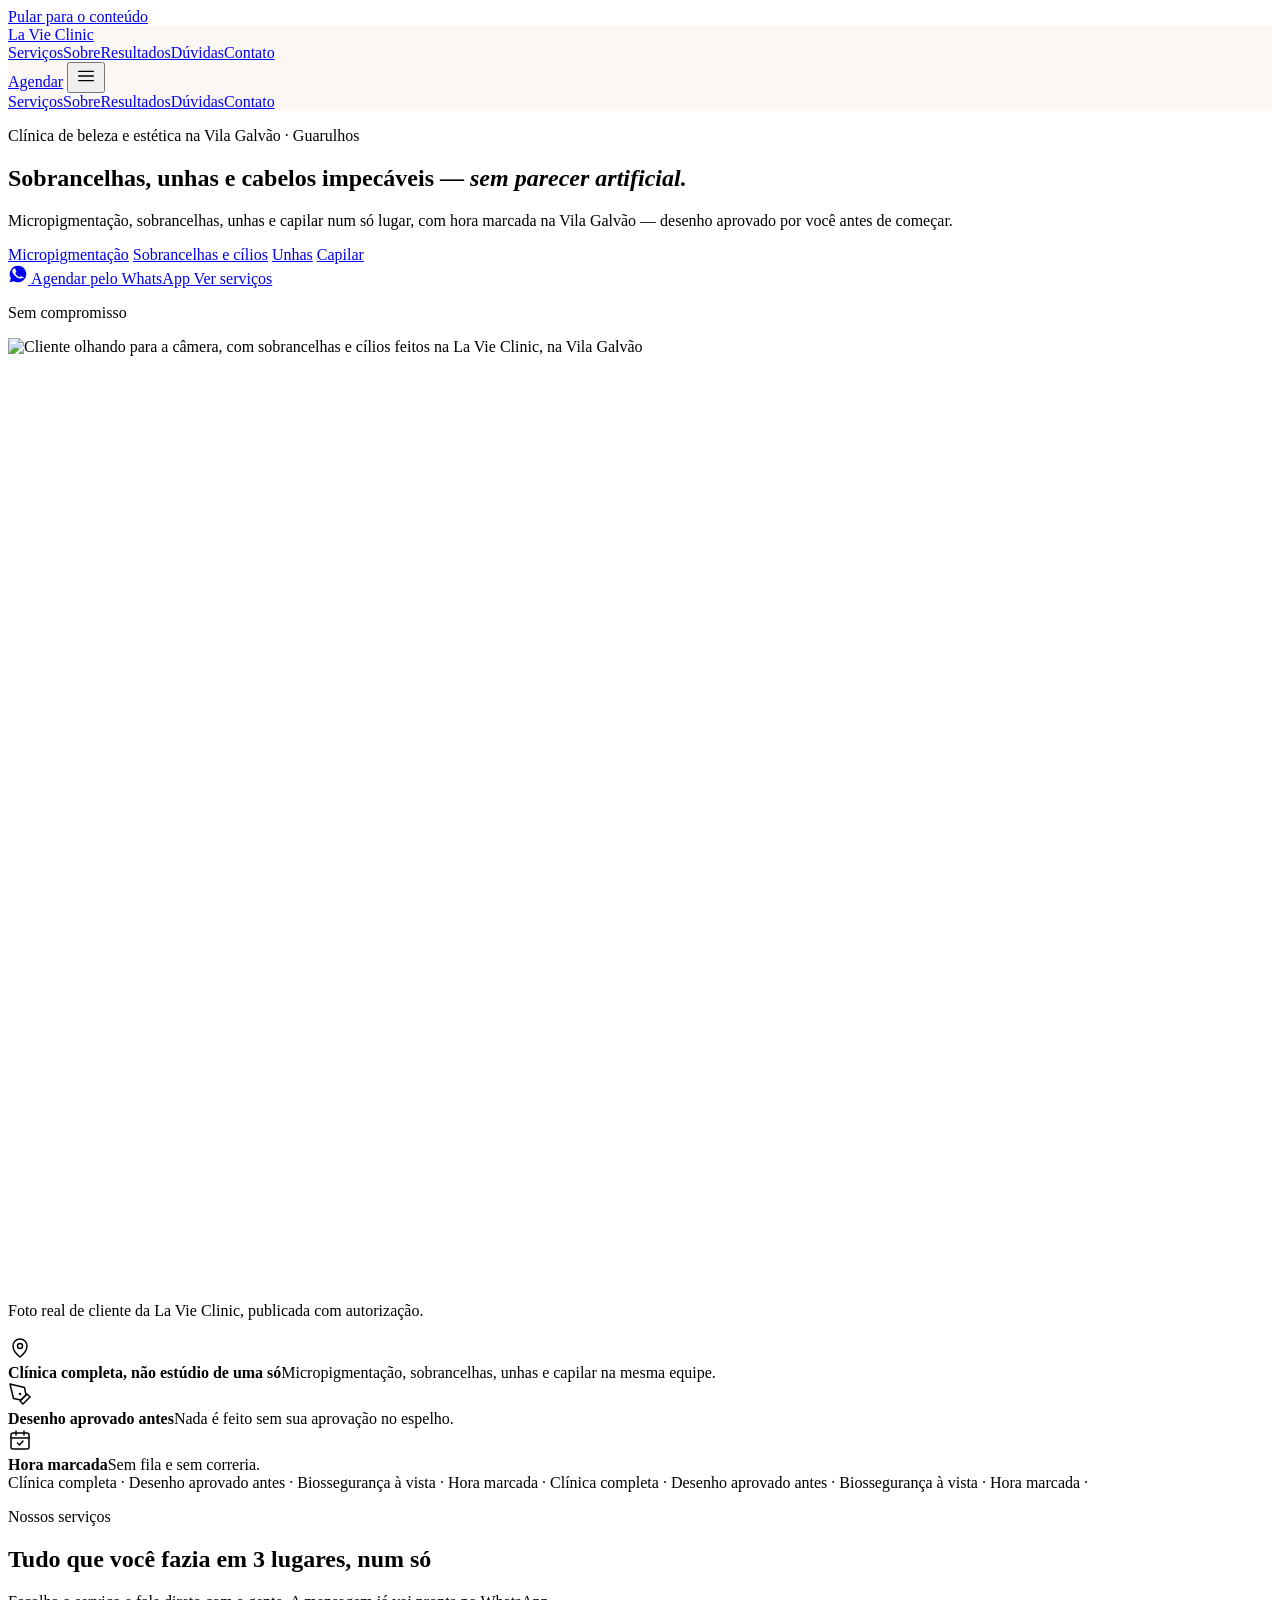
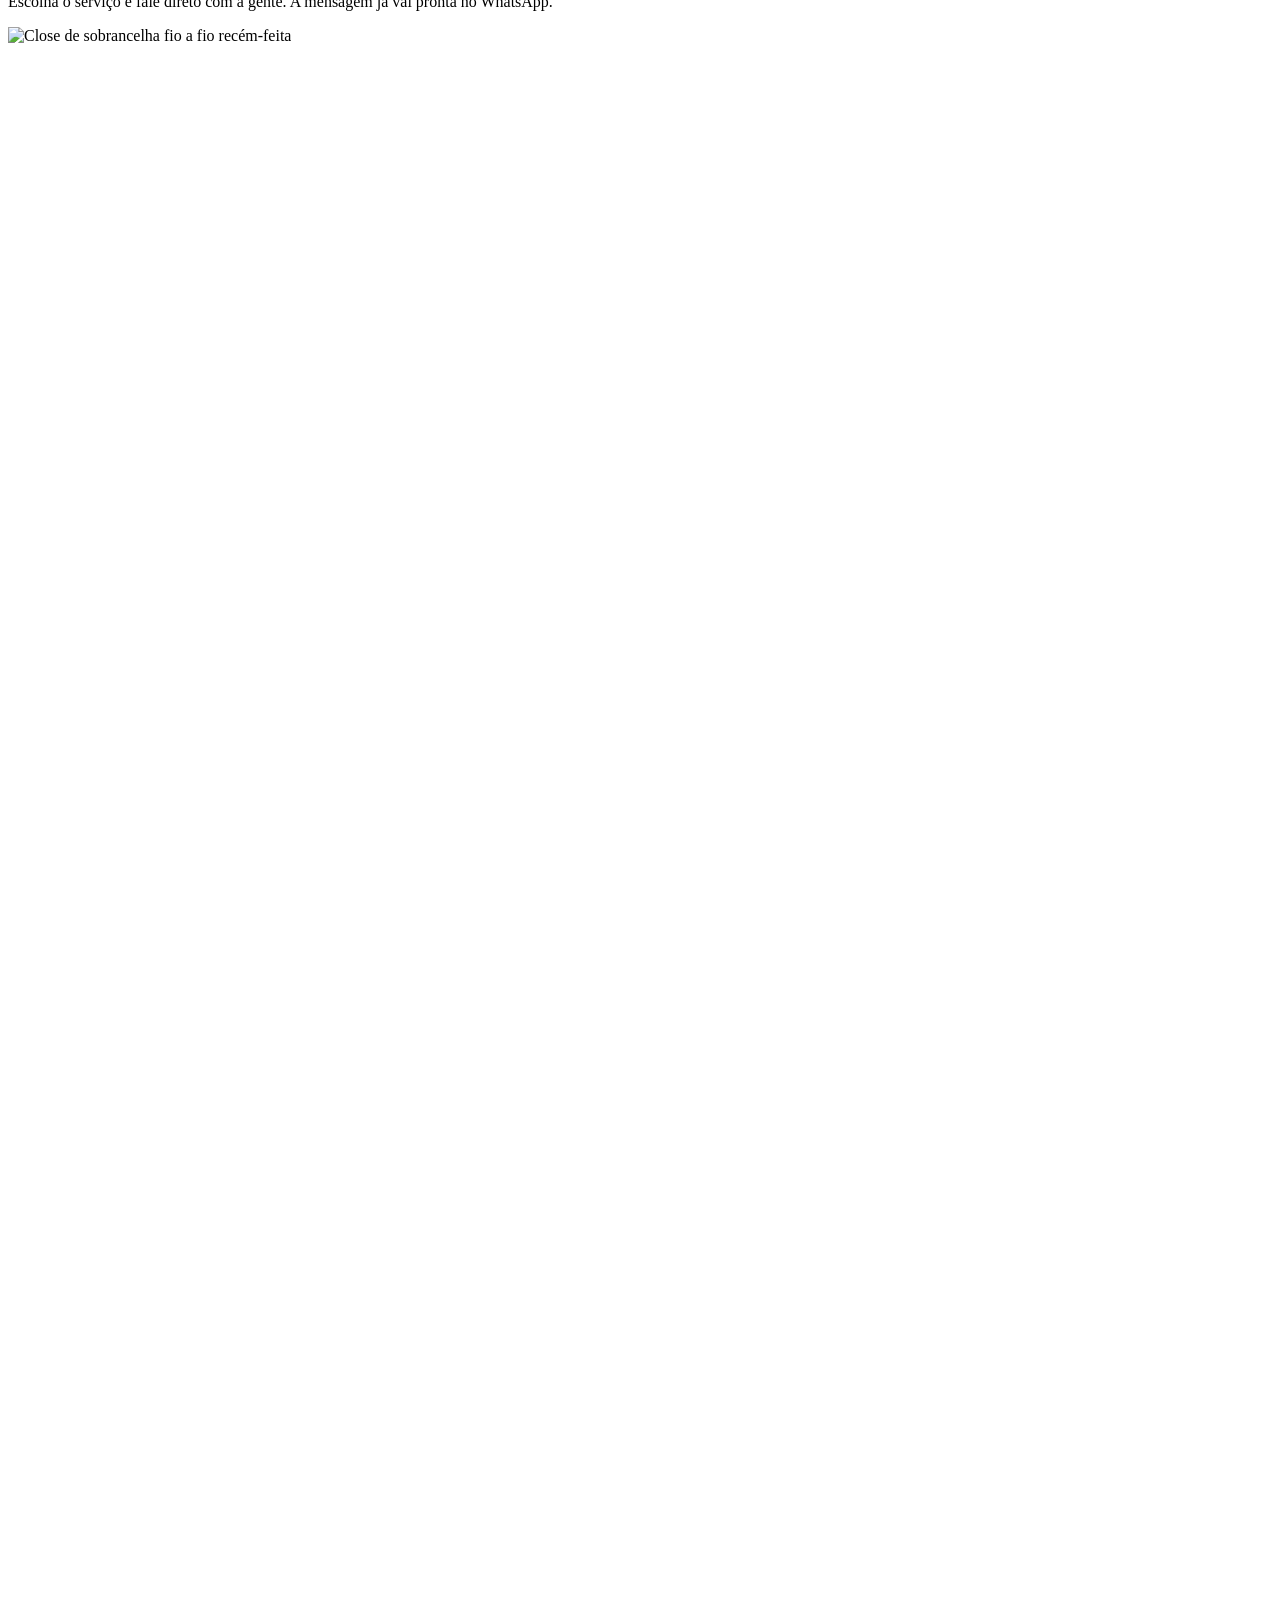
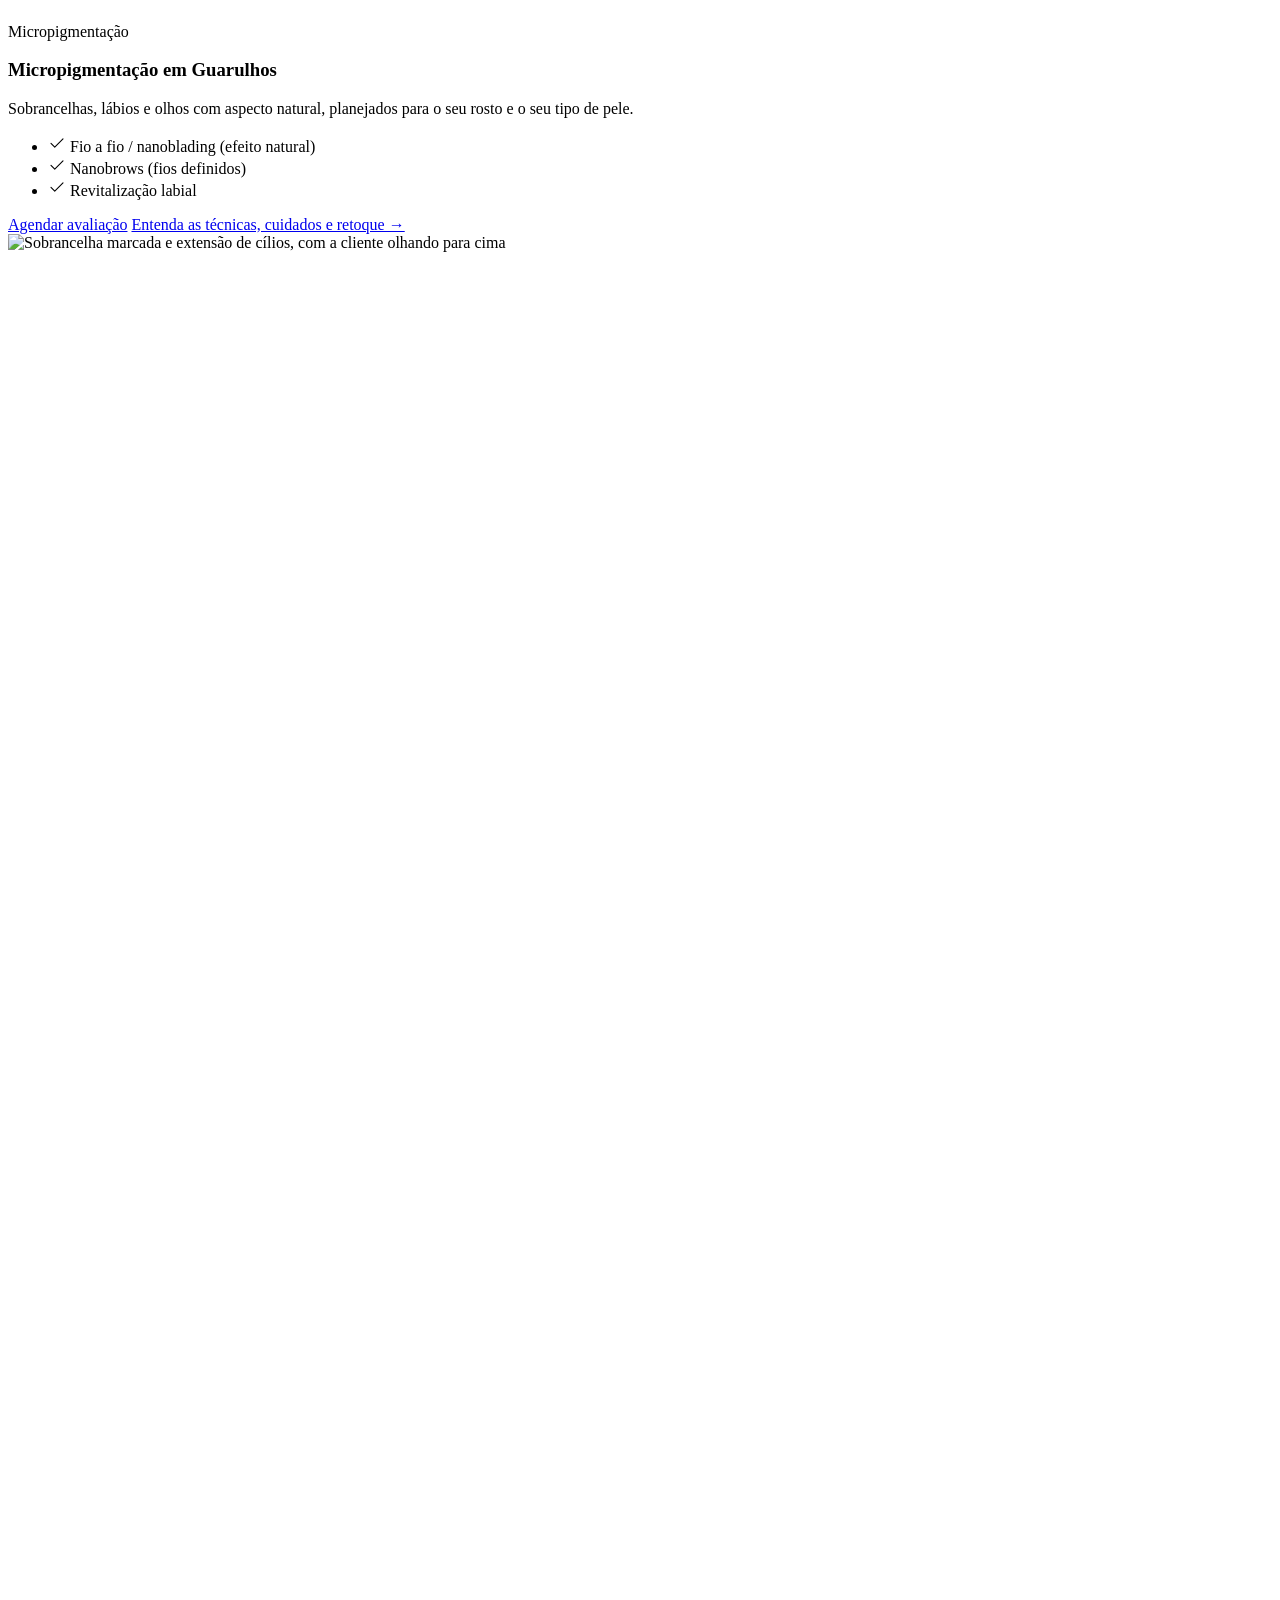
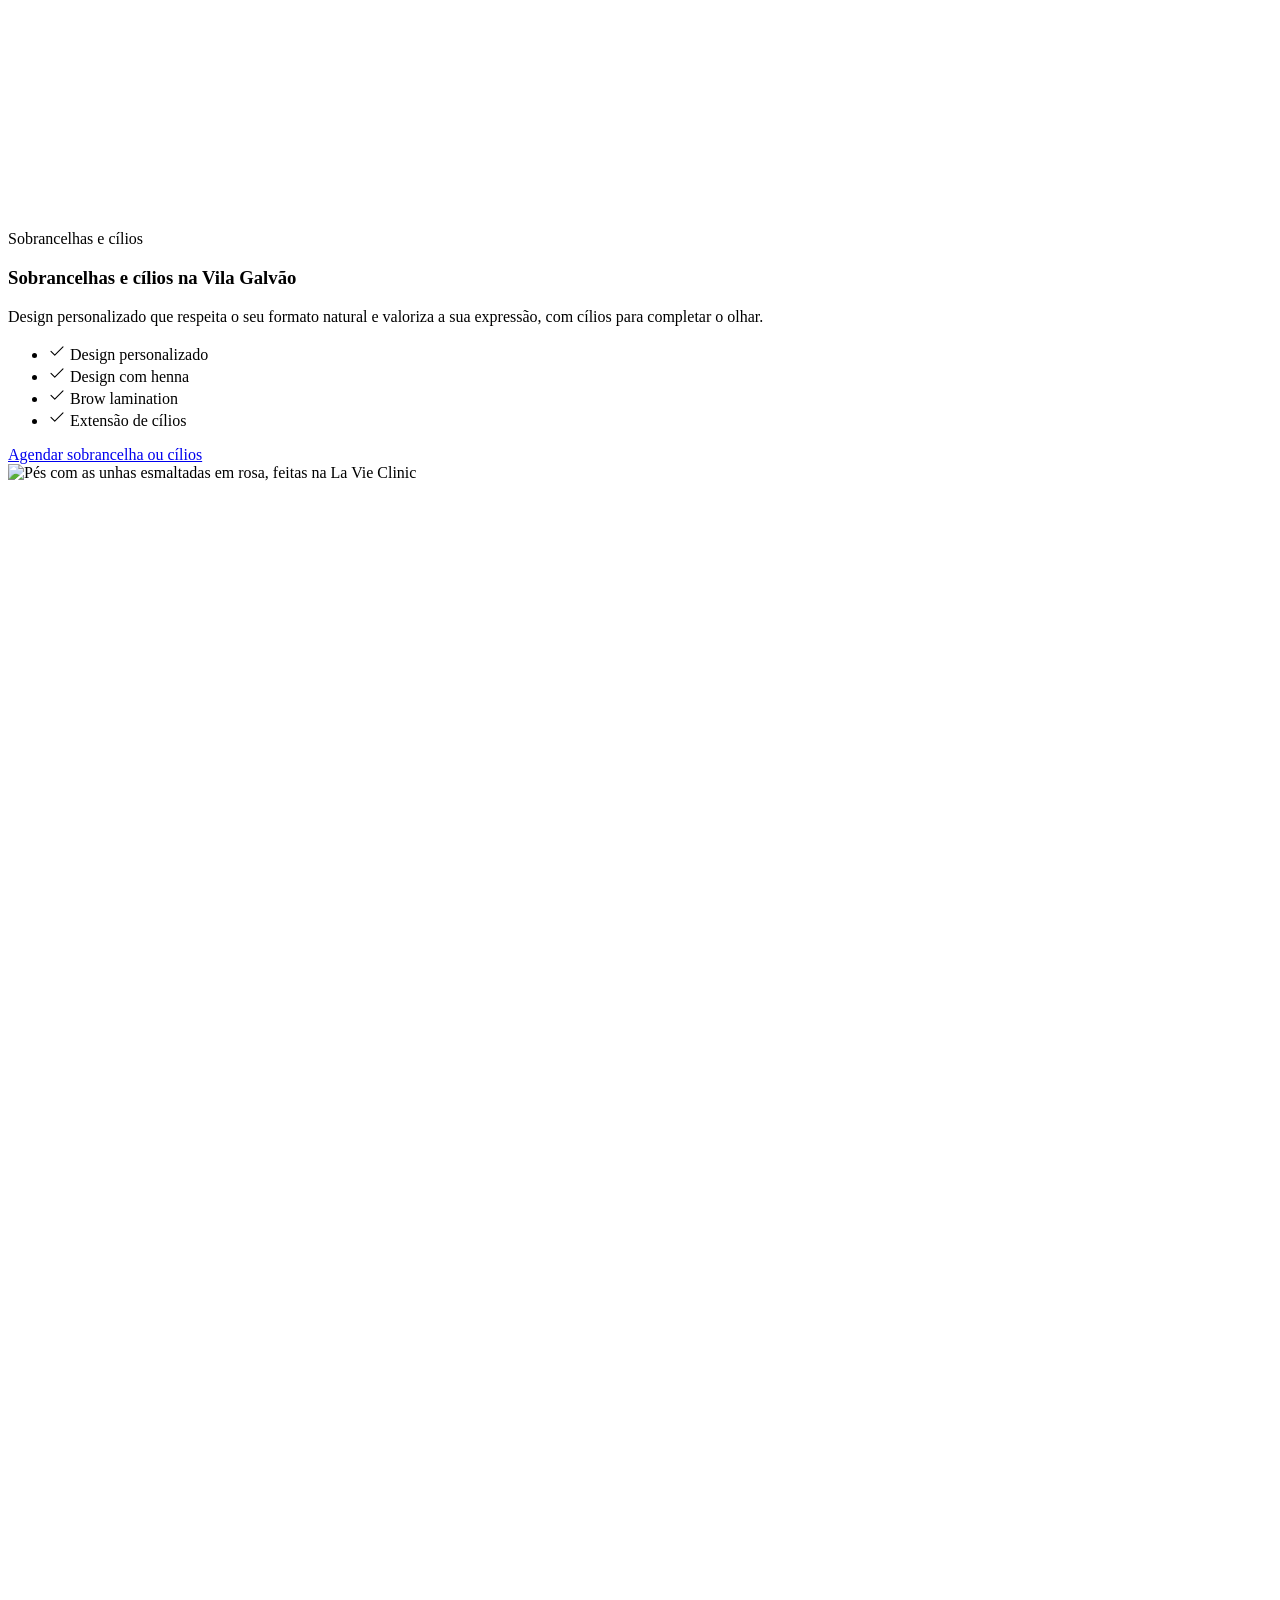
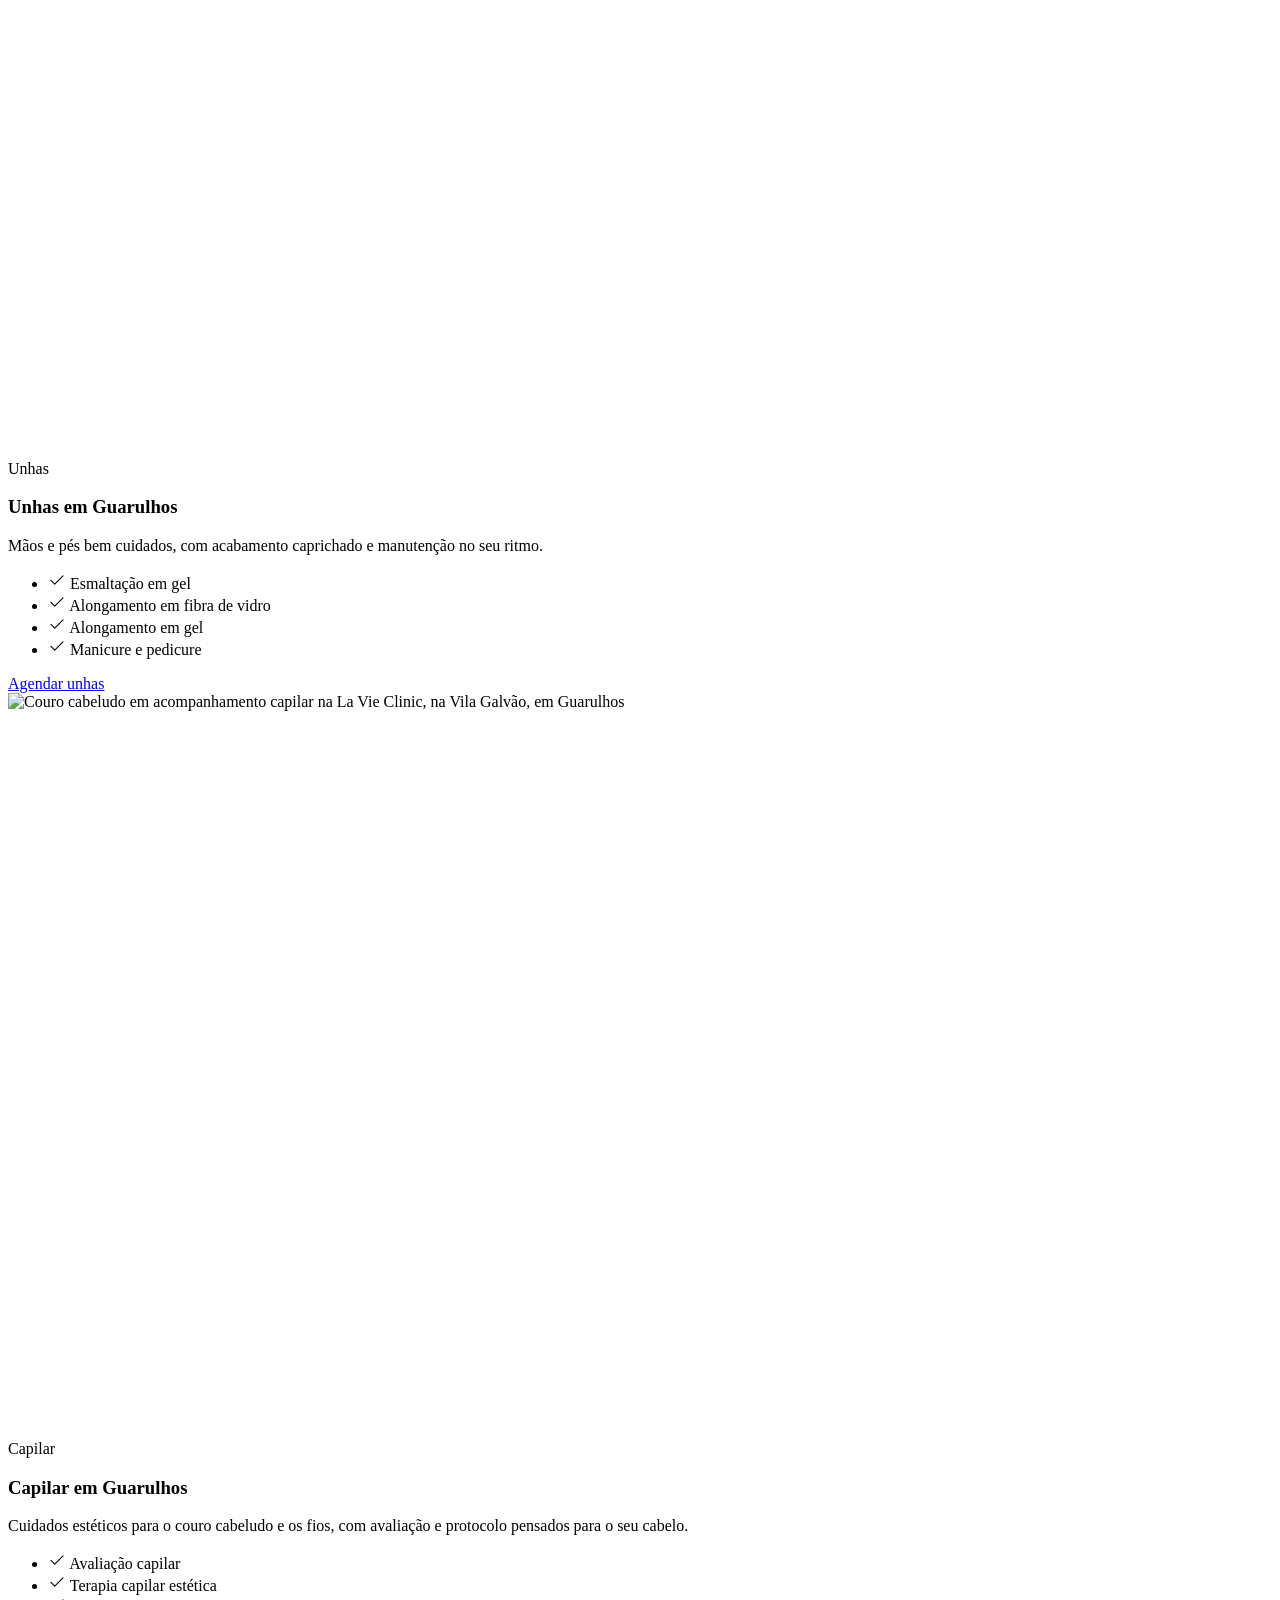
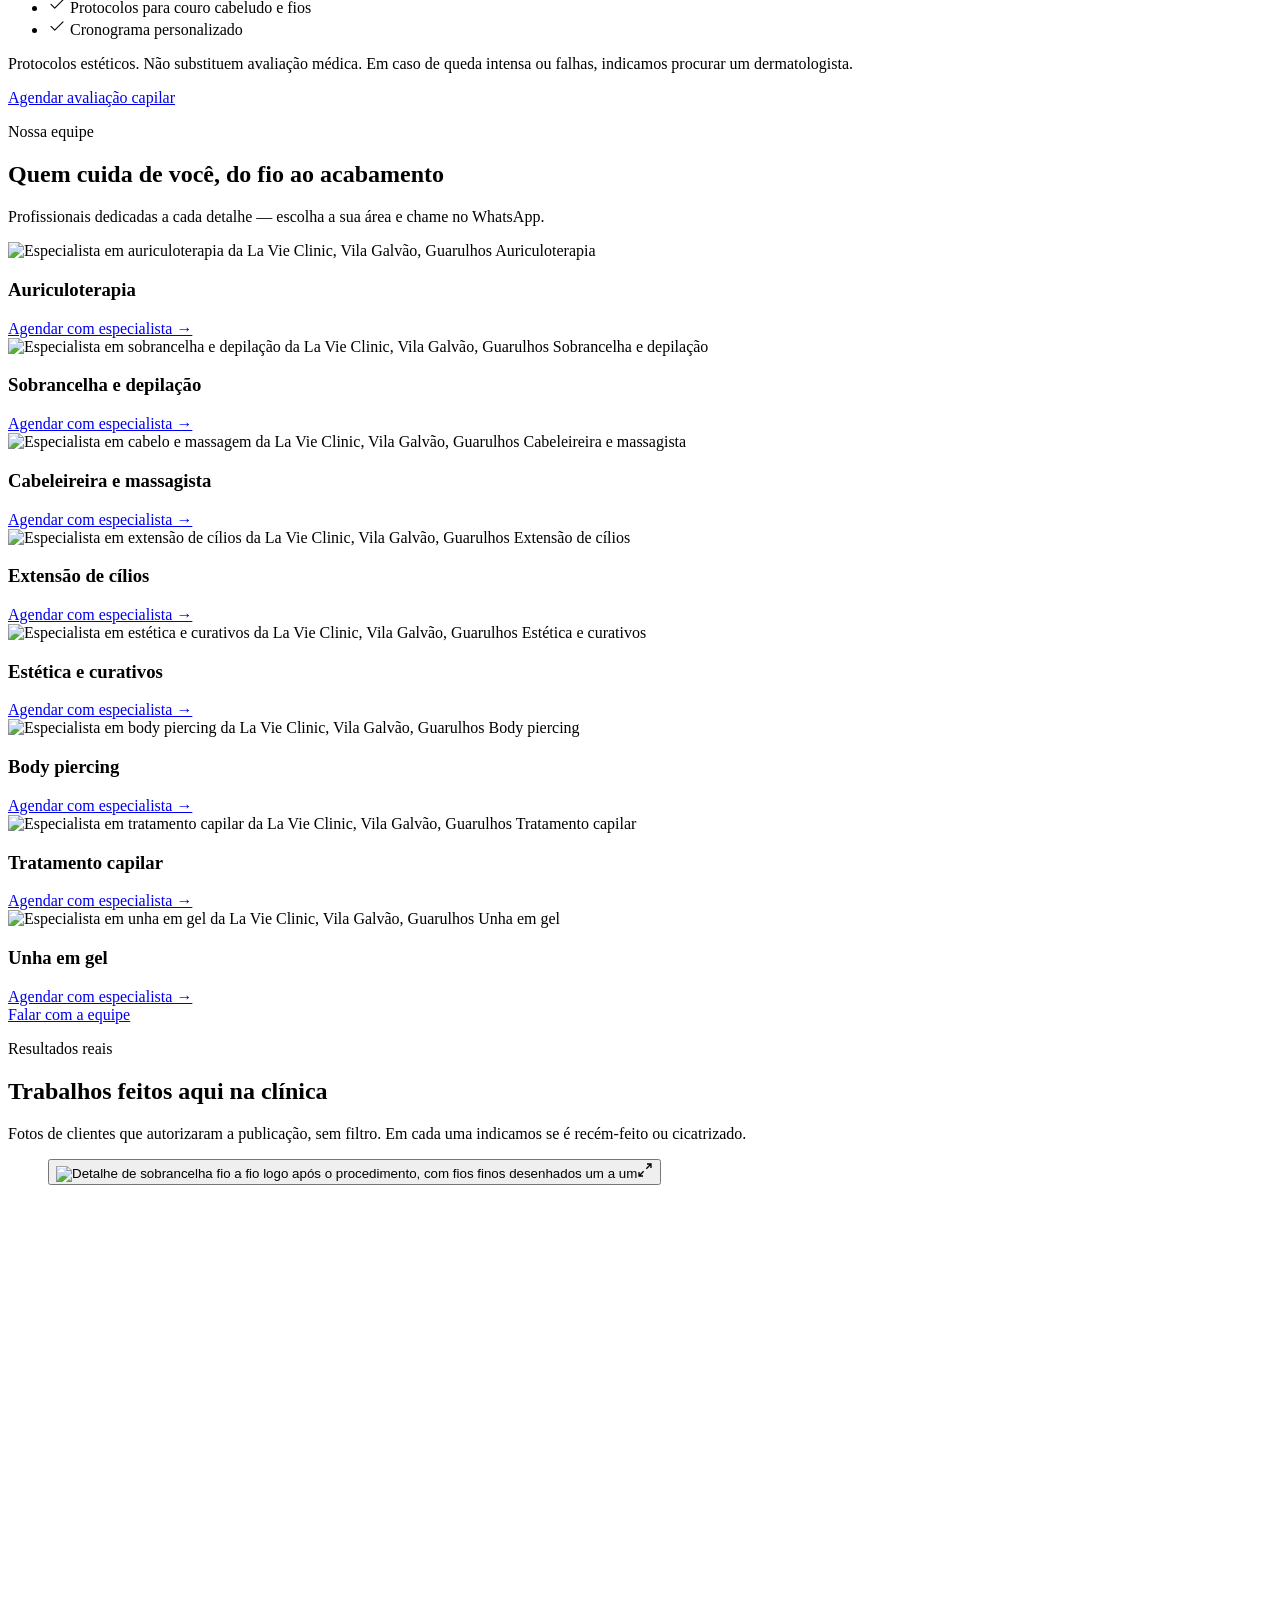
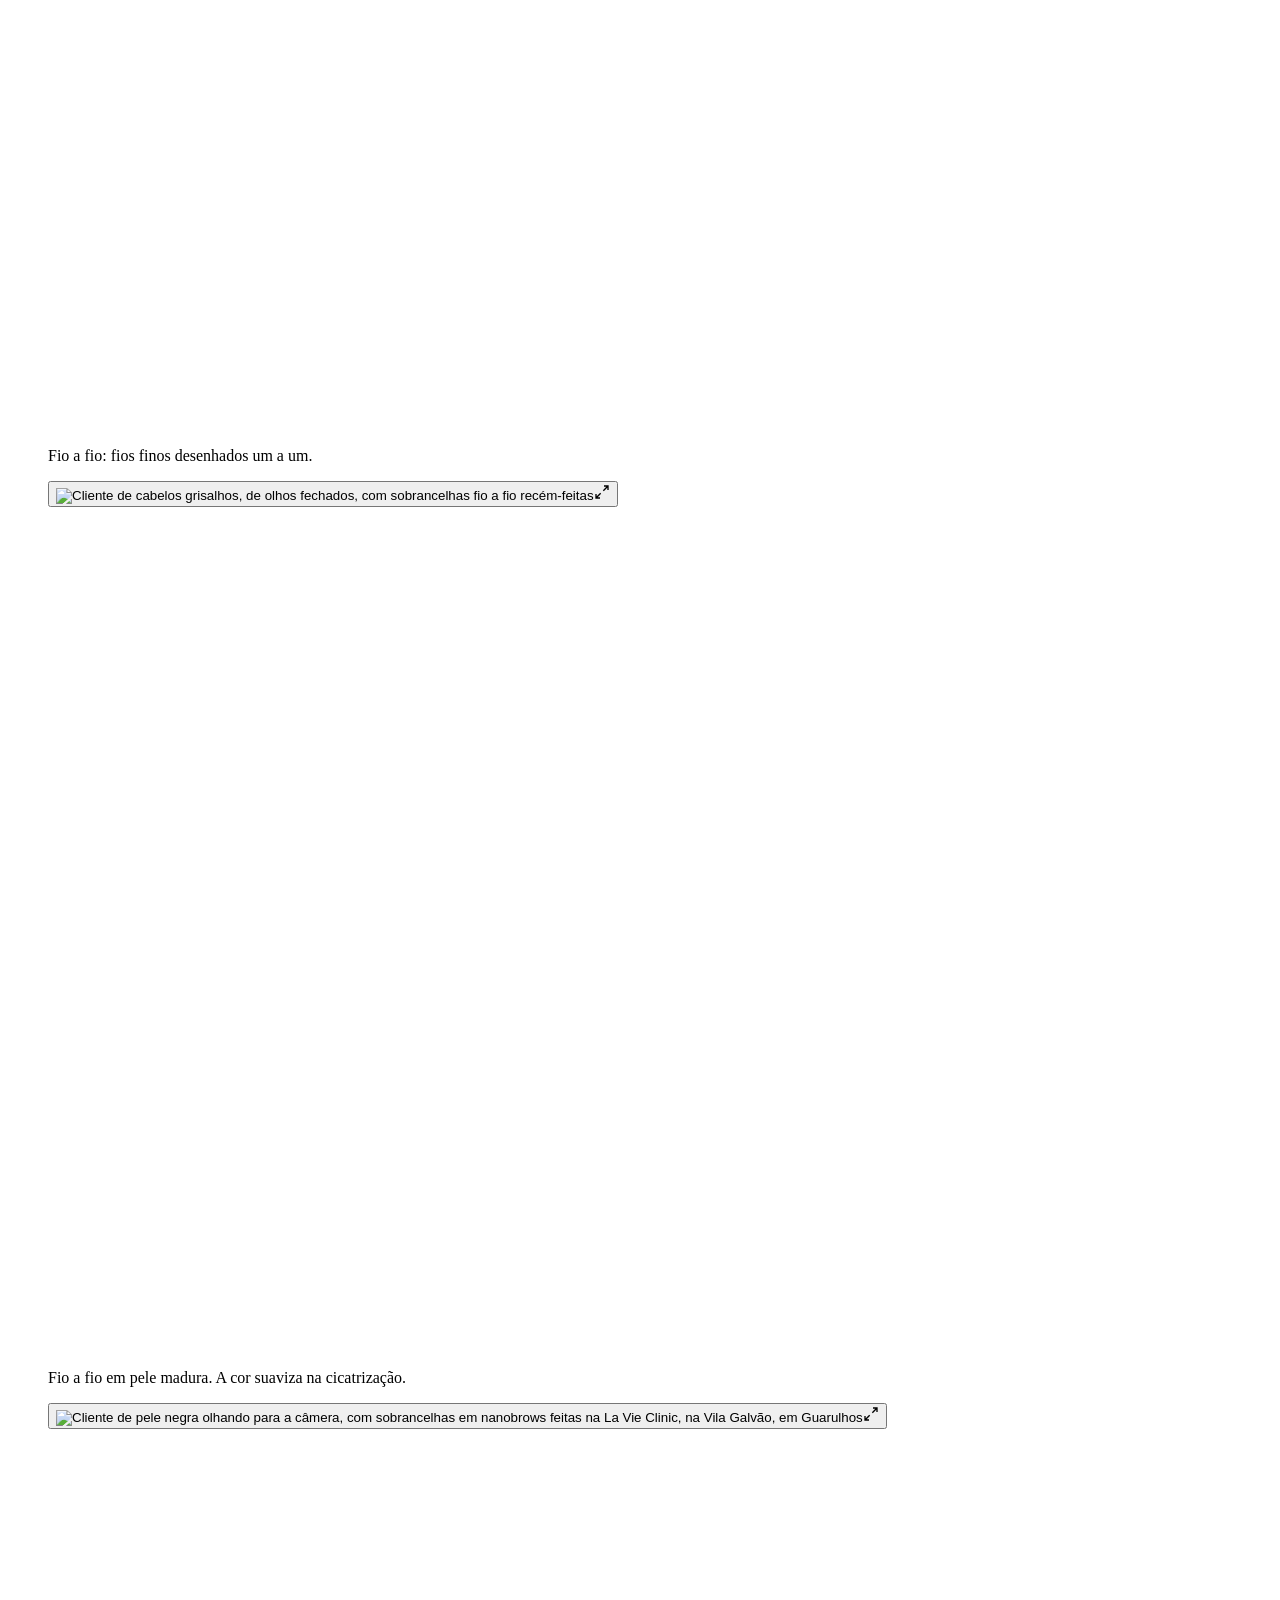
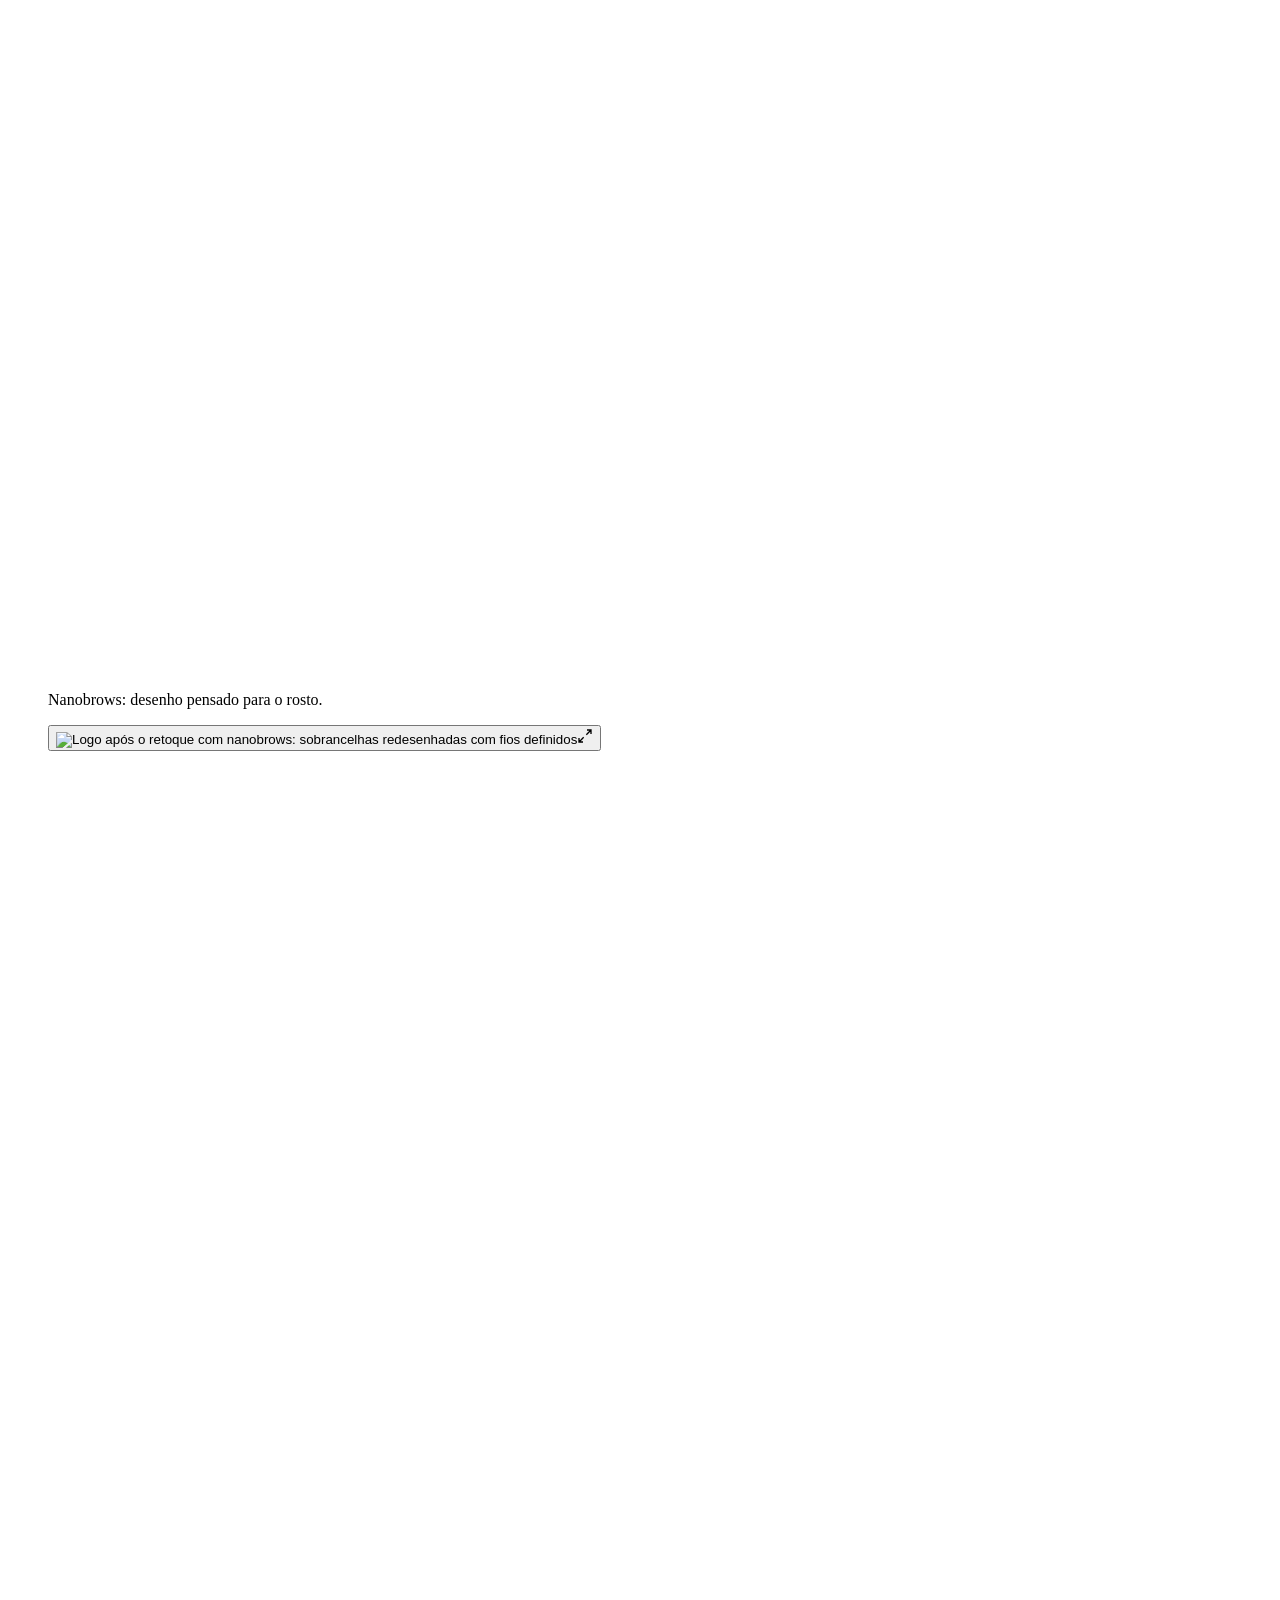
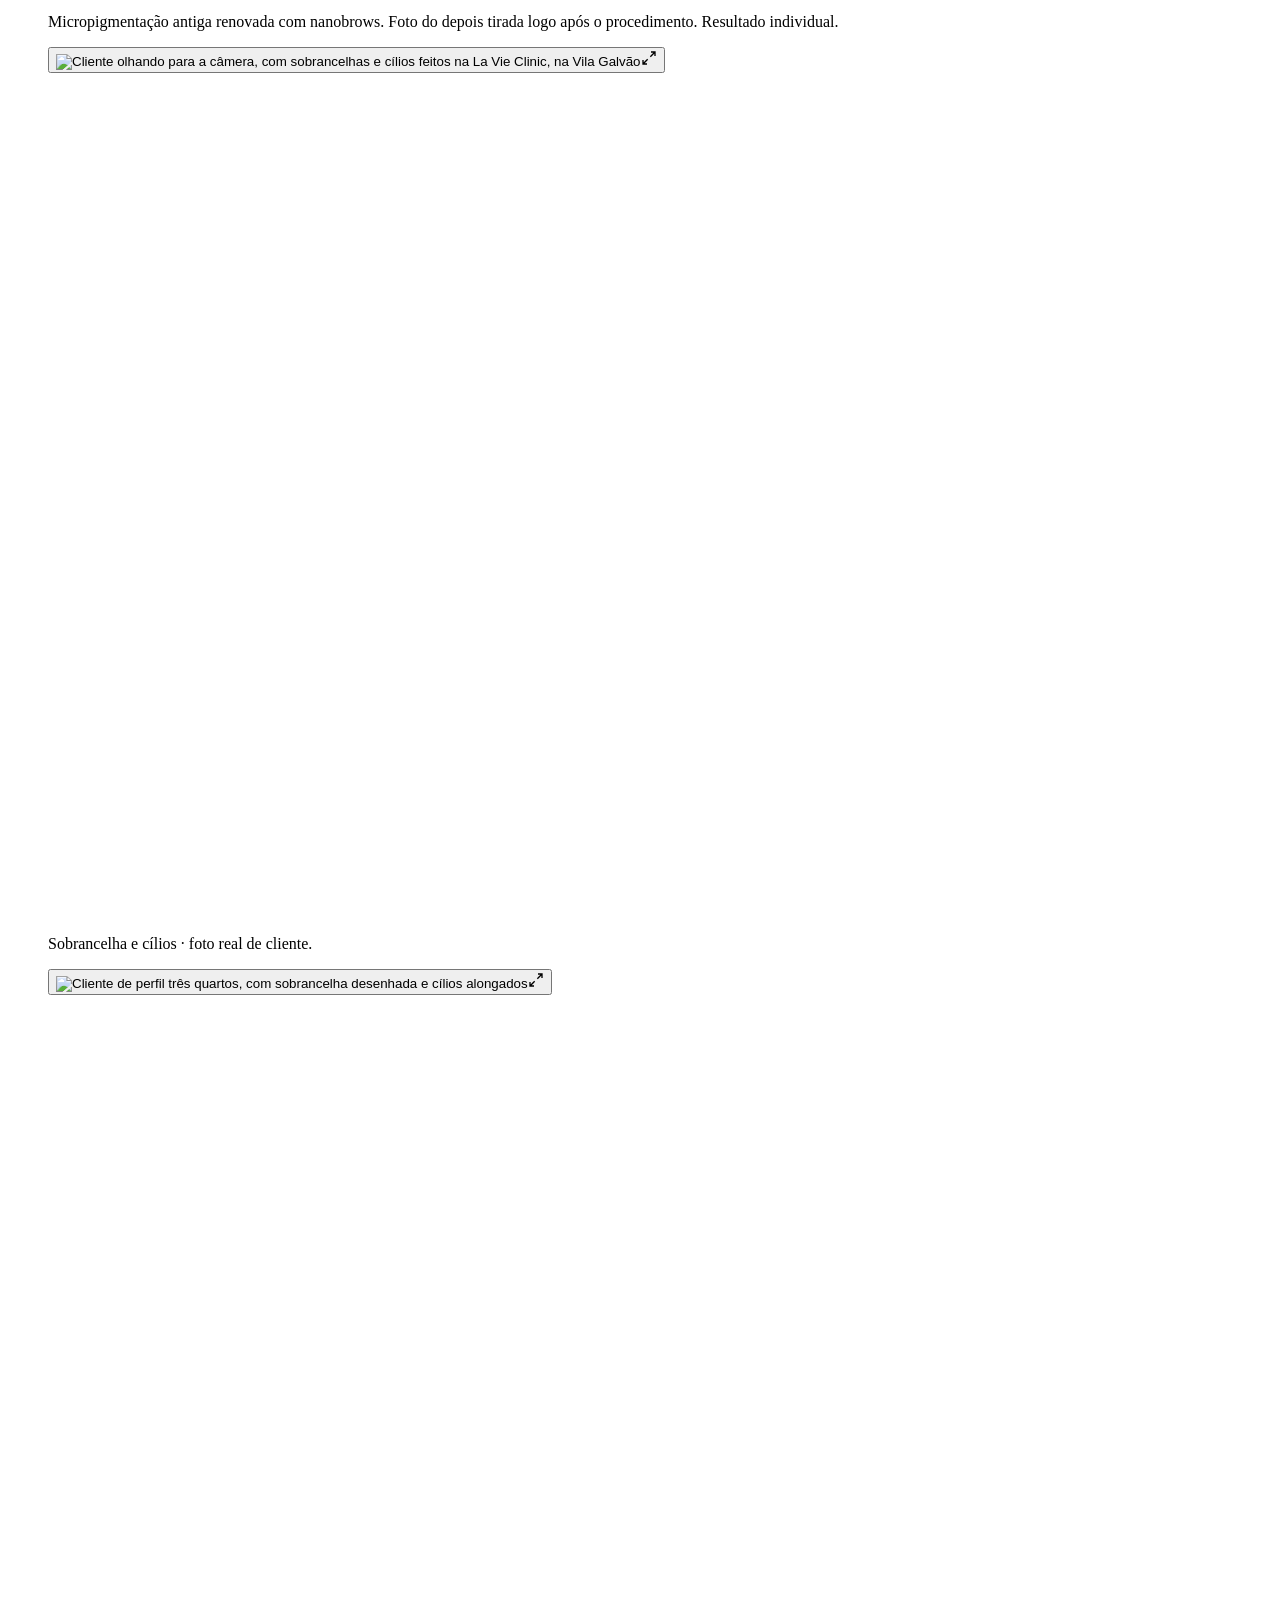
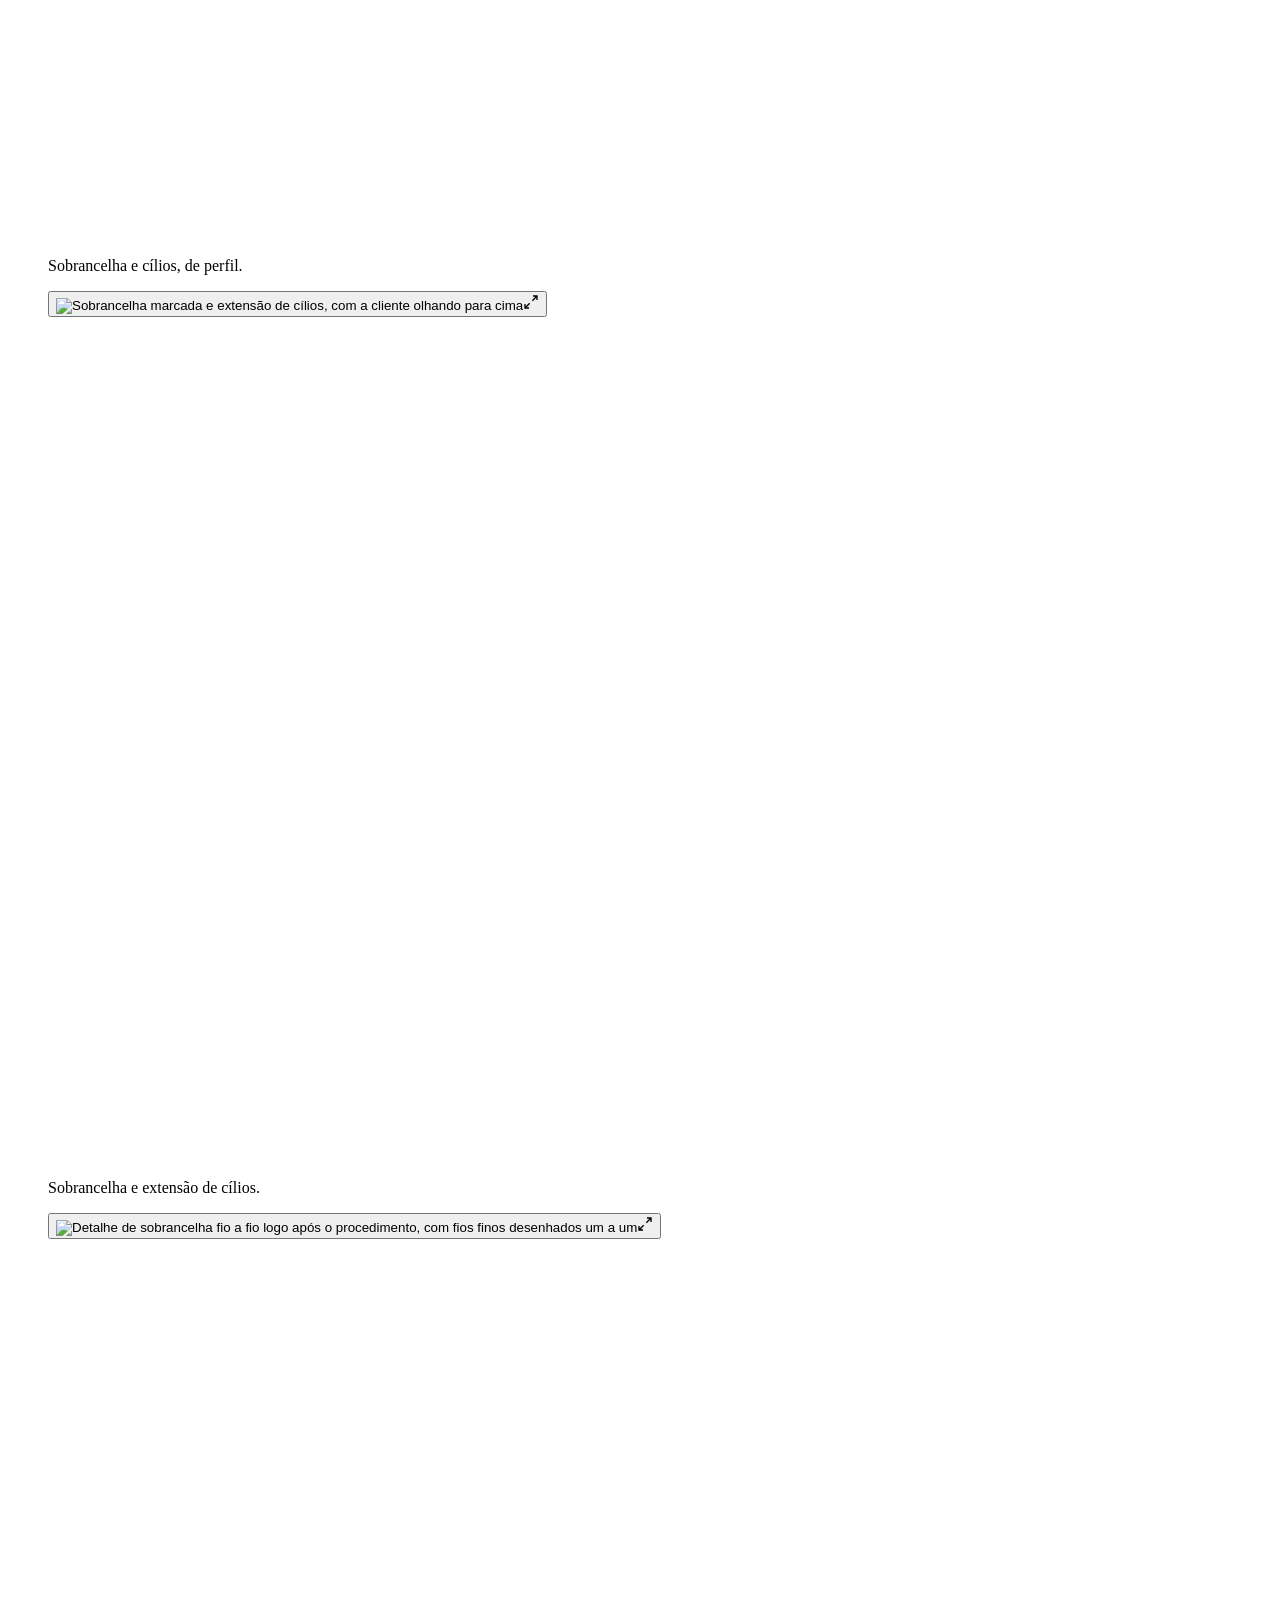
==== commit 98c4dc0d: "deploy: auriculoterapia em primeiro" ====
--- a/index.html
+++ b/index.html
@@ -6,7 +6,7 @@
 La Vie Clinic
 </a> <nav aria-label="Navegação principal" class="hidden lg:flex items-center gap-7" data-astro-cid-3ef6ksr2> <a href="#servicos" class="text-[0.95rem] font-semibold text-ink hover:text-rose-700 min-h-[44px] inline-flex items-center" data-astro-cid-3ef6ksr2>Serviços</a><a href="#sobre" class="text-[0.95rem] font-semibold text-ink hover:text-rose-700 min-h-[44px] inline-flex items-center" data-astro-cid-3ef6ksr2>Sobre</a><a href="#resultados" class="text-[0.95rem] font-semibold text-ink hover:text-rose-700 min-h-[44px] inline-flex items-center" data-astro-cid-3ef6ksr2>Resultados</a><a href="#duvidas" class="text-[0.95rem] font-semibold text-ink hover:text-rose-700 min-h-[44px] inline-flex items-center" data-astro-cid-3ef6ksr2>Dúvidas</a><a href="#contato" class="text-[0.95rem] font-semibold text-ink hover:text-rose-700 min-h-[44px] inline-flex items-center" data-astro-cid-3ef6ksr2>Contato</a> </nav> <div class="flex items-center gap-3" data-astro-cid-3ef6ksr2> <a href="https://wa.me/5511952755082?text=Ol%C3%A1!%20Vim%20pelo%20site%20da%20La%20Vie%20Clinic%20e%20quero%20agendar%20uma%20avalia%C3%A7%C3%A3o.%20Pode%20me%20ajudar%3F%20(ref%3A%20site-header)" target="_blank" rel="noopener" data-wa data-servico="geral" data-origem="header" class="btn-primary !min-h-[44px] !px-6 text-[0.95rem]" data-astro-cid-3ef6ksr2>Agendar</a> <button id="menu-btn" class="lg:hidden inline-flex items-center justify-center w-[44px] h-[44px] rounded-full border-[1.5px] border-cacau text-cacau" aria-expanded="false" aria-controls="menu-mobile" aria-label="Abrir menu" data-astro-cid-3ef6ksr2> <svg width="22" height="22" viewBox="0 0 24 24" fill="none" stroke="currentColor" stroke-width="1.5" stroke-linecap="round" stroke-linejoin="round" class="" aria-hidden="true" focusable="false"><path d="M4 7h16M4 12h16M4 17h16"/></svg> </button> </div> </div> <div id="menu-mobile" class="lg:hidden hidden border-t border-nude bg-porcelana" data-astro-cid-3ef6ksr2> <nav aria-label="Menu móvel" class="container-gal flex flex-col py-4" data-astro-cid-3ef6ksr2> <a href="#servicos" class="menu-link py-3 min-h-[44px] inline-flex items-center font-semibold text-ink border-b border-nude/60 last:border-0" data-astro-cid-3ef6ksr2>Serviços</a><a href="#sobre" class="menu-link py-3 min-h-[44px] inline-flex items-center font-semibold text-ink border-b border-nude/60 last:border-0" data-astro-cid-3ef6ksr2>Sobre</a><a href="#resultados" class="menu-link py-3 min-h-[44px] inline-flex items-center font-semibold text-ink border-b border-nude/60 last:border-0" data-astro-cid-3ef6ksr2>Resultados</a><a href="#duvidas" class="menu-link py-3 min-h-[44px] inline-flex items-center font-semibold text-ink border-b border-nude/60 last:border-0" data-astro-cid-3ef6ksr2>Dúvidas</a><a href="#contato" class="menu-link py-3 min-h-[44px] inline-flex items-center font-semibold text-ink border-b border-nude/60 last:border-0" data-astro-cid-3ef6ksr2>Contato</a> </nav> </div> </header>   <main id="conteudo" data-astro-cid-j7pv25f6> <!-- 6.2 HERO --> <section id="inicio" class="bg-porcelana overflow-hidden" aria-labelledby="hero-h1" data-astro-cid-j7pv25f6> <div class="container-gal grid gap-8 items-center pt-10 pb-14 lg:py-20 lg:grid-cols-[55%_45%] lg:gap-10" data-astro-cid-j7pv25f6> <div class="reveal" data-astro-cid-j7pv25f6> <p class="eyebrow" data-astro-cid-j7pv25f6>Clínica de beleza e estética na Vila Galvão · Guarulhos</p> <h1 id="hero-h1" class="mt-3 text-[clamp(2.25rem,6vw,3.75rem)] leading-[1.05]" data-astro-cid-j7pv25f6>Sobrancelhas, unhas e cabelos impecáveis — <em class="text-rose-700" data-astro-cid-j7pv25f6>sem parecer artificial.</em></h1> <p class="mt-4 text-[clamp(1.0625rem,2vw,1.25rem)] leading-[1.55] text-ink max-w-[62ch]" data-astro-cid-j7pv25f6>Micropigmentação, sobrancelhas, unhas e capilar num só lugar, com hora marcada na Vila Galvão — desenho aprovado por você antes de começar.</p> <nav aria-label="Serviços em destaque" class="mt-5 flex flex-wrap gap-2" data-astro-cid-j7pv25f6> <a href="#servico-micropigmentacao" class="badge-trust" data-astro-cid-j7pv25f6>Micropigmentação</a> <a href="#servico-sobrancelhas" class="badge-trust" data-astro-cid-j7pv25f6>Sobrancelhas e cílios</a> <a href="#servico-unhas" class="badge-trust" data-astro-cid-j7pv25f6>Unhas</a> <a href="#servico-capilar" class="badge-trust" data-astro-cid-j7pv25f6>Capilar</a>  </nav> <div class="mt-6 flex flex-col gap-3 sm:flex-row sm:flex-wrap" data-astro-cid-j7pv25f6> <a href="https://wa.me/5511952755082?text=Ol%C3%A1!%20Vim%20pelo%20site%20e%20quero%20agendar%20uma%20avalia%C3%A7%C3%A3o.%20Quero%20um%20efeito%20natural%2C%20sem%20parecer%20artificial.%20(ref%3A%20site-hero)" target="_blank" rel="noopener" data-wa data-servico="geral" data-origem="hero" class="btn-primary w-full sm:w-auto" data-astro-cid-j7pv25f6> <svg width="20" height="20" viewBox="0 0 24 24" fill="currentColor" aria-hidden="true" data-astro-cid-j7pv25f6><path d="M12 2a10 10 0 0 0-8.6 15.1L2 22l5-1.3A10 10 0 1 0 12 2zm5.4 14.1c-.2.7-1.3 1.3-1.9 1.4-.5 0-1.1.2-3.7-.8-3.1-1.3-5.1-4.5-5.3-4.7-.1-.2-1.3-1.8-1.3-3.4s.8-2.4 1.1-2.7c.3-.3.7-.4 1-.4h.7c.2 0 .5 0 .8.6l1.1 2.7c.1.2.1.5 0 .7l-.5.7-.6.6c-.2.2-.3.4-.1.7.2.3.9 1.5 2 2.4 1.4 1.2 2.5 1.6 2.9 1.8.3.2.5.1.7-.1l.8-.9c.2-.3.4-.2.7-.1l2.6 1.2c.4.2.6.3.7.5 0 .1 0 .7-.2 1.4z" data-astro-cid-j7pv25f6></path></svg>
 Agendar pelo WhatsApp
-</a> <a href="#servicos" class="btn-secondary w-full sm:w-auto" data-astro-cid-j7pv25f6>Ver serviços</a> </div> <p class="mt-3 text-[0.875rem] text-muted" data-astro-cid-j7pv25f6>Sem compromisso</p>  </div> <div class="reveal is-visible" style="--d:.08s" data-astro-cid-j7pv25f6> <div class="rounded-[1.4rem] lg:rounded-[2rem] bg-areia p-1.5 shadow-soft" data-astro-cid-j7pv25f6> <div class="ri max-h-[40vh] lg:max-h-none !rounded-[1.1rem] lg:!rounded-[1.6rem]" style="aspect-ratio:1200 / 900" data-foto-id="sobrancelha-cilios-01" data-astro-cid-fpqn6h5u><img src="/la-vie-clinic/assets/img/resultados/sobrancelhas-cilios/sobrancelha-e-cilios-vila-galvao-01-640.webp" srcset="/la-vie-clinic/assets/img/resultados/sobrancelhas-cilios/sobrancelha-e-cilios-vila-galvao-01-640.webp 640w, /la-vie-clinic/assets/img/resultados/sobrancelhas-cilios/sobrancelha-e-cilios-vila-galvao-01-1200.webp 1200w" sizes="(min-width: 1024px) 45vw, 100vw" alt="Cliente olhando para a câmera, com sobrancelhas e cílios feitos na La Vie Clinic, na Vila Galvão" width="640" height="480" loading="eager" fetchpriority="high" decoding="async" data-astro-cid-fpqn6h5u></div> </div> <p class="mt-2 text-[0.8125rem] text-muted" data-astro-cid-j7pv25f6>Foto real de cliente da La Vie Clinic, publicada com autorização.</p> </div> </div> </section> <!-- 6.3 FAIXA DE CONFIANÇA --> <section class="bg-areia" aria-label="Diferenciais rápidos" data-astro-cid-j7pv25f6> <div class="container-gal py-8 lg:py-10 grid gap-x-6 gap-y-0 sm:gap-6 grid-cols-1 sm:grid-cols-2 lg:grid-cols-3" data-astro-cid-j7pv25f6> <div class="flex items-start gap-3 py-4 sm:py-0 border-b border-nude/60 sm:border-b-0 reveal" style="--d:0s" data-astro-cid-j7pv25f6> <span class="text-rose-700 shrink-0 mt-0.5" data-astro-cid-j7pv25f6><svg width="24" height="24" viewBox="0 0 24 24" fill="none" stroke="currentColor" stroke-width="1.5" stroke-linecap="round" stroke-linejoin="round" class="" aria-hidden="true" focusable="false"><path d="M12 21s-7-5.5-7-11a7 7 0 0 1 14 0c0 5.5-7 11-7 11z"/><circle cx="12" cy="10" r="2.5"/></svg></span> <div data-astro-cid-j7pv25f6><strong class="block" data-astro-cid-j7pv25f6>Clínica completa, não estúdio de uma só</strong><span class="text-muted text-[0.95rem]" data-astro-cid-j7pv25f6>Micropigmentação, sobrancelhas, unhas e capilar na mesma equipe.</span></div> </div> <div class="flex items-start gap-3 py-4 sm:py-0 border-b border-nude/60 sm:border-b-0 reveal" style="--d:.05s" data-astro-cid-j7pv25f6> <span class="text-rose-700 shrink-0 mt-0.5" data-astro-cid-j7pv25f6><svg width="24" height="24" viewBox="0 0 24 24" fill="none" stroke="currentColor" stroke-width="1.5" stroke-linecap="round" stroke-linejoin="round" class="" aria-hidden="true" focusable="false"><path d="M12 19l7-7 3 3-7 7-3-3z"/><path d="M18 13l-1.5-7.5L2 2l3.5 14.5L13 18l5-5z"/><circle cx="12" cy="12" r="0.5"/></svg></span> <div data-astro-cid-j7pv25f6><strong class="block" data-astro-cid-j7pv25f6>Desenho aprovado antes</strong><span class="text-muted text-[0.95rem]" data-astro-cid-j7pv25f6>Nada é feito sem sua aprovação no espelho.</span></div> </div>  <div class="flex items-start gap-3 py-4 sm:py-0 reveal" style="--d:.15s" data-astro-cid-j7pv25f6> <span class="text-rose-700 shrink-0 mt-0.5" data-astro-cid-j7pv25f6><svg width="24" height="24" viewBox="0 0 24 24" fill="none" stroke="currentColor" stroke-width="1.5" stroke-linecap="round" stroke-linejoin="round" class="" aria-hidden="true" focusable="false"><rect x="3" y="5" width="18" height="16" rx="2"/><path d="M8 3v4M16 3v4M3 10h18"/><path d="M9.5 15l2 2 3.5-4"/></svg></span> <div data-astro-cid-j7pv25f6><strong class="block" data-astro-cid-j7pv25f6>Hora marcada</strong><span class="text-muted text-[0.95rem]" data-astro-cid-j7pv25f6>Sem fila e sem correria.</span></div> </div> </div> </section> <div class="marquee border-y border-nude bg-areia py-3" aria-label="Compromissos da clínica" data-astro-cid-j7pv25f6> <div class="marquee-track gap-8 text-[0.95rem] font-bold text-cacau" data-astro-cid-j7pv25f6> <span class="flex shrink-0 gap-8" data-astro-cid-j7pv25f6> <span class="whitespace-nowrap" data-astro-cid-j7pv25f6>Clínica completa ·</span> <span class="whitespace-nowrap" data-astro-cid-j7pv25f6>Desenho aprovado antes ·</span> <span class="whitespace-nowrap" data-astro-cid-j7pv25f6>Biossegurança à vista ·</span> <span class="whitespace-nowrap" data-astro-cid-j7pv25f6>Hora marcada ·</span> </span><span class="flex shrink-0 gap-8" aria-hidden="true" data-astro-cid-j7pv25f6> <span class="whitespace-nowrap" data-astro-cid-j7pv25f6>Clínica completa ·</span> <span class="whitespace-nowrap" data-astro-cid-j7pv25f6>Desenho aprovado antes ·</span> <span class="whitespace-nowrap" data-astro-cid-j7pv25f6>Biossegurança à vista ·</span> <span class="whitespace-nowrap" data-astro-cid-j7pv25f6>Hora marcada ·</span> </span> </div> </div> <!-- 6.4 SERVIÇOS --> <section id="servicos" class="bg-porcelana section" aria-labelledby="servicos-h2" data-astro-cid-j7pv25f6> <div class="container-gal" data-astro-cid-j7pv25f6> <div class="flex flex-col gap-3 max-w-[62ch] text-left items-start reveal" style="--d:0s" data-astro-cid-silvwlfz> <p class="eyebrow" data-astro-cid-silvwlfz>  Nossos serviços </p> <h2 id="servicos-h2" class="" data-astro-cid-silvwlfz>Tudo que você fazia em 3 lugares, num só</h2> <p class="text-[clamp(1.0625rem,2vw,1.25rem)] leading-[1.55] text-ink" data-astro-cid-silvwlfz>Escolha o serviço e fale direto com a gente. A mensagem já vai pronta no WhatsApp.</p> </div>  <div class="mt-8 grid gap-6 md:grid-cols-2 xl:grid-cols-4" data-astro-cid-j7pv25f6> <article id="servico-micropigmentacao" data-servico-section="micropigmentacao" class="card p-5 flex flex-col gap-4 reveal" data-astro-cid-uhzbvkqe> <div class="ri" style="aspect-ratio:960 / 1200" data-foto-id="fio-a-fio-pele-madura-03" data-astro-cid-fpqn6h5u><img src="/la-vie-clinic/assets/img/resultados/micropigmentacao/sobrancelha-fio-a-fio-pele-madura-guarulhos-03-480.webp" srcset="/la-vie-clinic/assets/img/resultados/micropigmentacao/sobrancelha-fio-a-fio-pele-madura-guarulhos-03-480.webp 480w, /la-vie-clinic/assets/img/resultados/micropigmentacao/sobrancelha-fio-a-fio-pele-madura-guarulhos-03-960.webp 960w" sizes="(min-width: 1280px) 270px, (min-width: 768px) 45vw, 100vw" alt="Close de sobrancelha fio a fio recém-feita" width="480" height="600" loading="lazy" decoding="async" data-astro-cid-fpqn6h5u></div> <div data-astro-cid-uhzbvkqe> <p class="eyebrow" data-astro-cid-uhzbvkqe>Micropigmentação</p> <h3 class="mt-1" data-astro-cid-uhzbvkqe>Micropigmentação <span class="text-[0.7em] font-sans font-semibold text-muted">em Guarulhos</span></h3> <p class="mt-2 text-muted leading-[1.65]" data-astro-cid-uhzbvkqe>Sobrancelhas, lábios e olhos com aspecto natural, planejados para o seu rosto e o seu tipo de pele.</p> </div> <ul class="space-y-2" data-astro-cid-uhzbvkqe> <li class="flex items-start gap-2 text-[0.95rem]" data-astro-cid-uhzbvkqe> <span class="text-rose-700 mt-0.5" data-astro-cid-uhzbvkqe><svg width="18" height="18" viewBox="0 0 24 24" fill="none" stroke="currentColor" stroke-width="1.5" stroke-linecap="round" stroke-linejoin="round" class="" aria-hidden="true" focusable="false"><path d="M4 12.5l5 5L20 6.5"/></svg></span> <span data-astro-cid-uhzbvkqe>Fio a fio / nanoblading (efeito natural)</span> </li><li class="flex items-start gap-2 text-[0.95rem]" data-astro-cid-uhzbvkqe> <span class="text-rose-700 mt-0.5" data-astro-cid-uhzbvkqe><svg width="18" height="18" viewBox="0 0 24 24" fill="none" stroke="currentColor" stroke-width="1.5" stroke-linecap="round" stroke-linejoin="round" class="" aria-hidden="true" focusable="false"><path d="M4 12.5l5 5L20 6.5"/></svg></span> <span data-astro-cid-uhzbvkqe>Nanobrows (fios definidos)</span> </li><li class="flex items-start gap-2 text-[0.95rem]" data-astro-cid-uhzbvkqe> <span class="text-rose-700 mt-0.5" data-astro-cid-uhzbvkqe><svg width="18" height="18" viewBox="0 0 24 24" fill="none" stroke="currentColor" stroke-width="1.5" stroke-linecap="round" stroke-linejoin="round" class="" aria-hidden="true" focusable="false"><path d="M4 12.5l5 5L20 6.5"/></svg></span> <span data-astro-cid-uhzbvkqe>Revitalização labial</span> </li> </ul>   <a href="https://wa.me/5511952755082?text=Ol%C3%A1!%20Vim%20pelo%20site%20e%20quero%20agendar%20uma%20avalia%C3%A7%C3%A3o%20de%20micropigmenta%C3%A7%C3%A3o.%20Quero%20ver%20o%20desenho%20antes%2C%20com%20efeito%20natural.%20(ref%3A%20site-servicos)" target="_blank" rel="noopener" data-wa data-servico="micropigmentacao" data-origem="servicos" class="btn-primary w-full mt-auto" data-astro-cid-uhzbvkqe>Agendar avaliação</a> <a href="/la-vie-clinic/micropigmentacao/" class="link-underline text-rose-700 font-semibold min-h-[44px] inline-flex items-center" data-astro-cid-uhzbvkqe>Entenda as técnicas, cuidados e retoque →</a> </article> <article id="servico-sobrancelhas" data-servico-section="sobrancelhas" class="card p-5 flex flex-col gap-4 reveal" data-astro-cid-uhzbvkqe> <div class="ri" style="aspect-ratio:960 / 1200" data-foto-id="sobrancelha-cilios-03" data-astro-cid-fpqn6h5u><img src="/la-vie-clinic/assets/img/resultados/sobrancelhas-cilios/sobrancelha-e-cilios-vila-galvao-03-480.webp" srcset="/la-vie-clinic/assets/img/resultados/sobrancelhas-cilios/sobrancelha-e-cilios-vila-galvao-03-480.webp 480w, /la-vie-clinic/assets/img/resultados/sobrancelhas-cilios/sobrancelha-e-cilios-vila-galvao-03-960.webp 960w" sizes="(min-width: 1280px) 270px, (min-width: 768px) 45vw, 100vw" alt="Sobrancelha marcada e extensão de cílios, com a cliente olhando para cima" width="480" height="600" loading="lazy" decoding="async" data-astro-cid-fpqn6h5u></div> <div data-astro-cid-uhzbvkqe> <p class="eyebrow" data-astro-cid-uhzbvkqe>Sobrancelhas e cílios</p> <h3 class="mt-1" data-astro-cid-uhzbvkqe>Sobrancelhas e cílios <span class="text-[0.7em] font-sans font-semibold text-muted">na Vila Galvão</span></h3> <p class="mt-2 text-muted leading-[1.65]" data-astro-cid-uhzbvkqe>Design personalizado que respeita o seu formato natural e valoriza a sua expressão, com cílios para completar o olhar.</p> </div> <ul class="space-y-2" data-astro-cid-uhzbvkqe> <li class="flex items-start gap-2 text-[0.95rem]" data-astro-cid-uhzbvkqe> <span class="text-rose-700 mt-0.5" data-astro-cid-uhzbvkqe><svg width="18" height="18" viewBox="0 0 24 24" fill="none" stroke="currentColor" stroke-width="1.5" stroke-linecap="round" stroke-linejoin="round" class="" aria-hidden="true" focusable="false"><path d="M4 12.5l5 5L20 6.5"/></svg></span> <span data-astro-cid-uhzbvkqe>Design personalizado</span> </li><li class="flex items-start gap-2 text-[0.95rem]" data-astro-cid-uhzbvkqe> <span class="text-rose-700 mt-0.5" data-astro-cid-uhzbvkqe><svg width="18" height="18" viewBox="0 0 24 24" fill="none" stroke="currentColor" stroke-width="1.5" stroke-linecap="round" stroke-linejoin="round" class="" aria-hidden="true" focusable="false"><path d="M4 12.5l5 5L20 6.5"/></svg></span> <span data-astro-cid-uhzbvkqe>Design com henna</span> </li><li class="flex items-start gap-2 text-[0.95rem]" data-astro-cid-uhzbvkqe> <span class="text-rose-700 mt-0.5" data-astro-cid-uhzbvkqe><svg width="18" height="18" viewBox="0 0 24 24" fill="none" stroke="currentColor" stroke-width="1.5" stroke-linecap="round" stroke-linejoin="round" class="" aria-hidden="true" focusable="false"><path d="M4 12.5l5 5L20 6.5"/></svg></span> <span data-astro-cid-uhzbvkqe>Brow lamination</span> </li><li class="flex items-start gap-2 text-[0.95rem]" data-astro-cid-uhzbvkqe> <span class="text-rose-700 mt-0.5" data-astro-cid-uhzbvkqe><svg width="18" height="18" viewBox="0 0 24 24" fill="none" stroke="currentColor" stroke-width="1.5" stroke-linecap="round" stroke-linejoin="round" class="" aria-hidden="true" focusable="false"><path d="M4 12.5l5 5L20 6.5"/></svg></span> <span data-astro-cid-uhzbvkqe>Extensão de cílios</span> </li> </ul>   <a href="https://wa.me/5511952755082?text=Ol%C3%A1!%20Vim%20pelo%20site%20e%20quero%20agendar%20sobrancelha%20ou%20c%C3%ADlios%2C%20com%20um%20design%20natural%20para%20o%20meu%20rosto.%20(ref%3A%20site-servicos)" target="_blank" rel="noopener" data-wa data-servico="sobrancelhas" data-origem="servicos" class="btn-primary w-full mt-auto" data-astro-cid-uhzbvkqe>Agendar sobrancelha ou cílios</a>  </article> <article id="servico-unhas" data-servico-section="unhas" class="card p-5 flex flex-col gap-4 reveal" data-astro-cid-uhzbvkqe> <div class="ri" style="aspect-ratio:960 / 1200" data-foto-id="pedicure-rosa-01" data-astro-cid-fpqn6h5u><img src="/la-vie-clinic/assets/img/resultados/unhas/pedicure-esmaltacao-rosa-guarulhos-01-480.webp" srcset="/la-vie-clinic/assets/img/resultados/unhas/pedicure-esmaltacao-rosa-guarulhos-01-480.webp 480w, /la-vie-clinic/assets/img/resultados/unhas/pedicure-esmaltacao-rosa-guarulhos-01-960.webp 960w" sizes="(min-width: 1280px) 270px, (min-width: 768px) 45vw, 100vw" alt="Pés com as unhas esmaltadas em rosa, feitas na La Vie Clinic" width="480" height="600" loading="lazy" decoding="async" data-astro-cid-fpqn6h5u></div> <div data-astro-cid-uhzbvkqe> <p class="eyebrow" data-astro-cid-uhzbvkqe>Unhas</p> <h3 class="mt-1" data-astro-cid-uhzbvkqe>Unhas <span class="text-[0.7em] font-sans font-semibold text-muted">em Guarulhos</span></h3> <p class="mt-2 text-muted leading-[1.65]" data-astro-cid-uhzbvkqe>Mãos e pés bem cuidados, com acabamento caprichado e manutenção no seu ritmo.</p> </div> <ul class="space-y-2" data-astro-cid-uhzbvkqe> <li class="flex items-start gap-2 text-[0.95rem]" data-astro-cid-uhzbvkqe> <span class="text-rose-700 mt-0.5" data-astro-cid-uhzbvkqe><svg width="18" height="18" viewBox="0 0 24 24" fill="none" stroke="currentColor" stroke-width="1.5" stroke-linecap="round" stroke-linejoin="round" class="" aria-hidden="true" focusable="false"><path d="M4 12.5l5 5L20 6.5"/></svg></span> <span data-astro-cid-uhzbvkqe>Esmaltação em gel</span> </li><li class="flex items-start gap-2 text-[0.95rem]" data-astro-cid-uhzbvkqe> <span class="text-rose-700 mt-0.5" data-astro-cid-uhzbvkqe><svg width="18" height="18" viewBox="0 0 24 24" fill="none" stroke="currentColor" stroke-width="1.5" stroke-linecap="round" stroke-linejoin="round" class="" aria-hidden="true" focusable="false"><path d="M4 12.5l5 5L20 6.5"/></svg></span> <span data-astro-cid-uhzbvkqe>Alongamento em fibra de vidro</span> </li><li class="flex items-start gap-2 text-[0.95rem]" data-astro-cid-uhzbvkqe> <span class="text-rose-700 mt-0.5" data-astro-cid-uhzbvkqe><svg width="18" height="18" viewBox="0 0 24 24" fill="none" stroke="currentColor" stroke-width="1.5" stroke-linecap="round" stroke-linejoin="round" class="" aria-hidden="true" focusable="false"><path d="M4 12.5l5 5L20 6.5"/></svg></span> <span data-astro-cid-uhzbvkqe>Alongamento em gel</span> </li><li class="flex items-start gap-2 text-[0.95rem]" data-astro-cid-uhzbvkqe> <span class="text-rose-700 mt-0.5" data-astro-cid-uhzbvkqe><svg width="18" height="18" viewBox="0 0 24 24" fill="none" stroke="currentColor" stroke-width="1.5" stroke-linecap="round" stroke-linejoin="round" class="" aria-hidden="true" focusable="false"><path d="M4 12.5l5 5L20 6.5"/></svg></span> <span data-astro-cid-uhzbvkqe>Manicure e pedicure</span> </li> </ul>   <a href="https://wa.me/5511952755082?text=Ol%C3%A1!%20Vim%20pelo%20site%20e%20quero%20agendar%20minhas%20unhas%2C%20com%20aquele%20acabamento%20caprichado.%20(ref%3A%20site-servicos)" target="_blank" rel="noopener" data-wa data-servico="unhas" data-origem="servicos" class="btn-primary w-full mt-auto" data-astro-cid-uhzbvkqe>Agendar unhas</a>  </article> <article id="servico-capilar" data-servico-section="capilar" class="card p-5 flex flex-col gap-4 reveal" data-astro-cid-uhzbvkqe> <div class="ri" style="aspect-ratio:1200 / 694" data-foto-id="capilar-01" data-astro-cid-fpqn6h5u><img src="/la-vie-clinic/assets/img/resultados/capilar/capilar-couro-cabeludo-guarulhos-01-640.webp" srcset="/la-vie-clinic/assets/img/resultados/capilar/capilar-couro-cabeludo-guarulhos-01-640.webp 640w, /la-vie-clinic/assets/img/resultados/capilar/capilar-couro-cabeludo-guarulhos-01-1200.webp 1200w" sizes="(min-width: 1280px) 270px, (min-width: 768px) 45vw, 100vw" alt="Couro cabeludo em acompanhamento capilar na La Vie Clinic, na Vila Galvão, em Guarulhos" width="640" height="370" loading="lazy" decoding="async" data-astro-cid-fpqn6h5u></div> <div data-astro-cid-uhzbvkqe> <p class="eyebrow" data-astro-cid-uhzbvkqe>Capilar</p> <h3 class="mt-1" data-astro-cid-uhzbvkqe>Capilar <span class="text-[0.7em] font-sans font-semibold text-muted">em Guarulhos</span></h3> <p class="mt-2 text-muted leading-[1.65]" data-astro-cid-uhzbvkqe>Cuidados estéticos para o couro cabeludo e os fios, com avaliação e protocolo pensados para o seu cabelo.</p> </div> <ul class="space-y-2" data-astro-cid-uhzbvkqe> <li class="flex items-start gap-2 text-[0.95rem]" data-astro-cid-uhzbvkqe> <span class="text-rose-700 mt-0.5" data-astro-cid-uhzbvkqe><svg width="18" height="18" viewBox="0 0 24 24" fill="none" stroke="currentColor" stroke-width="1.5" stroke-linecap="round" stroke-linejoin="round" class="" aria-hidden="true" focusable="false"><path d="M4 12.5l5 5L20 6.5"/></svg></span> <span data-astro-cid-uhzbvkqe>Avaliação capilar</span> </li><li class="flex items-start gap-2 text-[0.95rem]" data-astro-cid-uhzbvkqe> <span class="text-rose-700 mt-0.5" data-astro-cid-uhzbvkqe><svg width="18" height="18" viewBox="0 0 24 24" fill="none" stroke="currentColor" stroke-width="1.5" stroke-linecap="round" stroke-linejoin="round" class="" aria-hidden="true" focusable="false"><path d="M4 12.5l5 5L20 6.5"/></svg></span> <span data-astro-cid-uhzbvkqe>Terapia capilar estética</span> </li><li class="flex items-start gap-2 text-[0.95rem]" data-astro-cid-uhzbvkqe> <span class="text-rose-700 mt-0.5" data-astro-cid-uhzbvkqe><svg width="18" height="18" viewBox="0 0 24 24" fill="none" stroke="currentColor" stroke-width="1.5" stroke-linecap="round" stroke-linejoin="round" class="" aria-hidden="true" focusable="false"><path d="M4 12.5l5 5L20 6.5"/></svg></span> <span data-astro-cid-uhzbvkqe>Protocolos para couro cabeludo e fios</span> </li><li class="flex items-start gap-2 text-[0.95rem]" data-astro-cid-uhzbvkqe> <span class="text-rose-700 mt-0.5" data-astro-cid-uhzbvkqe><svg width="18" height="18" viewBox="0 0 24 24" fill="none" stroke="currentColor" stroke-width="1.5" stroke-linecap="round" stroke-linejoin="round" class="" aria-hidden="true" focusable="false"><path d="M4 12.5l5 5L20 6.5"/></svg></span> <span data-astro-cid-uhzbvkqe>Cronograma personalizado</span> </li> </ul> <p class="text-[0.875rem] text-muted leading-[1.5]" data-astro-cid-uhzbvkqe>Protocolos estéticos. Não substituem avaliação médica. Em caso de queda intensa ou falhas, indicamos procurar um dermatologista.</p>  <a href="https://wa.me/5511952755082?text=Ol%C3%A1!%20Vim%20pelo%20site%20e%20quero%20agendar%20uma%20avalia%C3%A7%C3%A3o%20capilar%20para%20cuidar%20dos%20fios.%20(ref%3A%20site-servicos)" target="_blank" rel="noopener" data-wa data-servico="capilar" data-origem="servicos" class="btn-primary w-full mt-auto" data-astro-cid-uhzbvkqe>Agendar avaliação capilar</a>  </article>  </div>  </div> </section> <!-- ESPECIALISTAS --> <section id="especialistas" class="bg-areia section" aria-labelledby="especialistas-h2" data-astro-cid-j7pv25f6> <div class="container-gal" data-astro-cid-j7pv25f6> <div class="flex flex-col gap-3 max-w-[62ch] text-left items-start reveal" style="--d:0s" data-astro-cid-silvwlfz> <p class="eyebrow" data-astro-cid-silvwlfz>  Nossa equipe </p> <h2 id="especialistas-h2" class="" data-astro-cid-silvwlfz>Quem cuida de você, do fio ao acabamento</h2> <p class="text-[clamp(1.0625rem,2vw,1.25rem)] leading-[1.55] text-ink" data-astro-cid-silvwlfz>Profissionais dedicadas a cada detalhe — escolha a sua área e chame no WhatsApp.</p> </div>  <div class="equipe-row mt-8 flex gap-5 overflow-x-auto snap-x snap-mandatory pb-2 -mx-5 px-5 no-scrollbar sm:mx-0 sm:px-0 md:grid md:grid-cols-2 md:overflow-visible md:snap-none lg:grid-cols-4" data-astro-cid-j7pv25f6> <article class="equipe-card card overflow-hidden flex flex-col reveal w-[68vw] max-w-[300px] shrink-0 snap-start md:w-auto md:max-w-none" style="--d:0s" data-astro-cid-j7pv25f6> <div class="p-1.5 pb-0" data-astro-cid-j7pv25f6> <div class="relative" data-astro-cid-j7pv25f6> <img src="/la-vie-clinic/assets/img/equipe/especialista-sobrancelha-depilacao.webp" alt="Especialista em sobrancelha e depilação da La Vie Clinic, Vila Galvão, Guarulhos" loading="lazy" decoding="async" width="600" height="800" class="w-full aspect-[3/4] object-cover rounded-img bg-nude" data-astro-cid-j7pv25f6> <span class="badge-trust absolute left-3 bottom-3 shadow-soft" data-astro-cid-j7pv25f6>Sobrancelha e depilação</span> </div> </div> <div class="p-5 pt-4 flex flex-col gap-2 grow" data-astro-cid-j7pv25f6> <h3 class="!text-[1.125rem]" data-astro-cid-j7pv25f6>Sobrancelha e depilação</h3> <a href="https://wa.me/5511952755082?text=Ol%C3%A1!%20Vi%20a%20equipe%20no%20site%20e%20quero%20agendar%20Sobrancelha%20e%20depila%C3%A7%C3%A3o%20na%20La%20Vie%20Clinic.%20(ref%3A%20site-especialista-sobrancelha)" target="_blank" rel="noopener" data-wa data-servico="site-especialista-sobrancelha" data-origem="especialistas" class="link-underline text-rose-700 font-semibold min-h-[44px] inline-flex items-center mt-auto" data-astro-cid-j7pv25f6>Agendar com especialista →</a> </div> </article><article class="equipe-card card overflow-hidden flex flex-col reveal w-[68vw] max-w-[300px] shrink-0 snap-start md:w-auto md:max-w-none" style="--d:0.06s" data-astro-cid-j7pv25f6> <div class="p-1.5 pb-0" data-astro-cid-j7pv25f6> <div class="relative" data-astro-cid-j7pv25f6> <img src="/la-vie-clinic/assets/img/equipe/especialista-cabeleireira-massagista.webp" alt="Especialista em cabelo e massagem da La Vie Clinic, Vila Galvão, Guarulhos" loading="lazy" decoding="async" width="600" height="800" class="w-full aspect-[3/4] object-cover rounded-img bg-nude" data-astro-cid-j7pv25f6> <span class="badge-trust absolute left-3 bottom-3 shadow-soft" data-astro-cid-j7pv25f6>Cabeleireira e massagista</span> </div> </div> <div class="p-5 pt-4 flex flex-col gap-2 grow" data-astro-cid-j7pv25f6> <h3 class="!text-[1.125rem]" data-astro-cid-j7pv25f6>Cabeleireira e massagista</h3> <a href="https://wa.me/5511952755082?text=Ol%C3%A1!%20Vi%20a%20equipe%20no%20site%20e%20quero%20agendar%20Cabeleireira%20e%20massagista%20na%20La%20Vie%20Clinic.%20(ref%3A%20site-especialista-cabelo)" target="_blank" rel="noopener" data-wa data-servico="site-especialista-cabelo" data-origem="especialistas" class="link-underline text-rose-700 font-semibold min-h-[44px] inline-flex items-center mt-auto" data-astro-cid-j7pv25f6>Agendar com especialista →</a> </div> </article><article class="equipe-card card overflow-hidden flex flex-col reveal w-[68vw] max-w-[300px] shrink-0 snap-start md:w-auto md:max-w-none" style="--d:0.12s" data-astro-cid-j7pv25f6> <div class="p-1.5 pb-0" data-astro-cid-j7pv25f6> <div class="relative" data-astro-cid-j7pv25f6> <img src="/la-vie-clinic/assets/img/equipe/especialista-extensao-cilios.webp" alt="Especialista em extensão de cílios da La Vie Clinic, Vila Galvão, Guarulhos" loading="lazy" decoding="async" width="600" height="800" class="w-full aspect-[3/4] object-cover rounded-img bg-nude" data-astro-cid-j7pv25f6> <span class="badge-trust absolute left-3 bottom-3 shadow-soft" data-astro-cid-j7pv25f6>Extensão de cílios</span> </div> </div> <div class="p-5 pt-4 flex flex-col gap-2 grow" data-astro-cid-j7pv25f6> <h3 class="!text-[1.125rem]" data-astro-cid-j7pv25f6>Extensão de cílios</h3> <a href="https://wa.me/5511952755082?text=Ol%C3%A1!%20Vi%20a%20equipe%20no%20site%20e%20quero%20agendar%20Extens%C3%A3o%20de%20c%C3%ADlios%20na%20La%20Vie%20Clinic.%20(ref%3A%20site-especialista-cilios)" target="_blank" rel="noopener" data-wa data-servico="site-especialista-cilios" data-origem="especialistas" class="link-underline text-rose-700 font-semibold min-h-[44px] inline-flex items-center mt-auto" data-astro-cid-j7pv25f6>Agendar com especialista →</a> </div> </article><article class="equipe-card card overflow-hidden flex flex-col reveal w-[68vw] max-w-[300px] shrink-0 snap-start md:w-auto md:max-w-none" style="--d:0.18s" data-astro-cid-j7pv25f6> <div class="p-1.5 pb-0" data-astro-cid-j7pv25f6> <div class="relative" data-astro-cid-j7pv25f6> <img src="/la-vie-clinic/assets/img/equipe/especialista-estetica-curativos.webp" alt="Especialista em estética e curativos da La Vie Clinic, Vila Galvão, Guarulhos" loading="lazy" decoding="async" width="600" height="800" class="w-full aspect-[3/4] object-cover rounded-img bg-nude" data-astro-cid-j7pv25f6> <span class="badge-trust absolute left-3 bottom-3 shadow-soft" data-astro-cid-j7pv25f6>Estética e curativos</span> </div> </div> <div class="p-5 pt-4 flex flex-col gap-2 grow" data-astro-cid-j7pv25f6> <h3 class="!text-[1.125rem]" data-astro-cid-j7pv25f6>Estética e curativos</h3> <a href="https://wa.me/5511952755082?text=Ol%C3%A1!%20Vi%20a%20equipe%20no%20site%20e%20quero%20agendar%20Est%C3%A9tica%20e%20curativos%20na%20La%20Vie%20Clinic.%20(ref%3A%20site-especialista-estetica)" target="_blank" rel="noopener" data-wa data-servico="site-especialista-estetica" data-origem="especialistas" class="link-underline text-rose-700 font-semibold min-h-[44px] inline-flex items-center mt-auto" data-astro-cid-j7pv25f6>Agendar com especialista →</a> </div> </article><article class="equipe-card card overflow-hidden flex flex-col reveal w-[68vw] max-w-[300px] shrink-0 snap-start md:w-auto md:max-w-none" style="--d:0s" data-astro-cid-j7pv25f6> <div class="p-1.5 pb-0" data-astro-cid-j7pv25f6> <div class="relative" data-astro-cid-j7pv25f6> <img src="/la-vie-clinic/assets/img/equipe/especialista-body-piercing.webp" alt="Especialista em body piercing da La Vie Clinic, Vila Galvão, Guarulhos" loading="lazy" decoding="async" width="600" height="800" class="w-full aspect-[3/4] object-cover rounded-img bg-nude" data-astro-cid-j7pv25f6> <span class="badge-trust absolute left-3 bottom-3 shadow-soft" data-astro-cid-j7pv25f6>Body piercing</span> </div> </div> <div class="p-5 pt-4 flex flex-col gap-2 grow" data-astro-cid-j7pv25f6> <h3 class="!text-[1.125rem]" data-astro-cid-j7pv25f6>Body piercing</h3> <a href="https://wa.me/5511952755082?text=Ol%C3%A1!%20Vi%20a%20equipe%20no%20site%20e%20quero%20agendar%20Body%20piercing%20na%20La%20Vie%20Clinic.%20(ref%3A%20site-especialista-piercing)" target="_blank" rel="noopener" data-wa data-servico="site-especialista-piercing" data-origem="especialistas" class="link-underline text-rose-700 font-semibold min-h-[44px] inline-flex items-center mt-auto" data-astro-cid-j7pv25f6>Agendar com especialista →</a> </div> </article><article class="equipe-card card overflow-hidden flex flex-col reveal w-[68vw] max-w-[300px] shrink-0 snap-start md:w-auto md:max-w-none" style="--d:0.06s" data-astro-cid-j7pv25f6> <div class="p-1.5 pb-0" data-astro-cid-j7pv25f6> <div class="relative" data-astro-cid-j7pv25f6> <img src="/la-vie-clinic/assets/img/equipe/especialista-tratamento-capilar.webp" alt="Especialista em tratamento capilar da La Vie Clinic, Vila Galvão, Guarulhos" loading="lazy" decoding="async" width="600" height="800" class="w-full aspect-[3/4] object-cover rounded-img bg-nude" data-astro-cid-j7pv25f6> <span class="badge-trust absolute left-3 bottom-3 shadow-soft" data-astro-cid-j7pv25f6>Tratamento capilar</span> </div> </div> <div class="p-5 pt-4 flex flex-col gap-2 grow" data-astro-cid-j7pv25f6> <h3 class="!text-[1.125rem]" data-astro-cid-j7pv25f6>Tratamento capilar</h3> <a href="https://wa.me/5511952755082?text=Ol%C3%A1!%20Vi%20a%20equipe%20no%20site%20e%20quero%20agendar%20Tratamento%20capilar%20na%20La%20Vie%20Clinic.%20(ref%3A%20site-especialista-capilar)" target="_blank" rel="noopener" data-wa data-servico="site-especialista-capilar" data-origem="especialistas" class="link-underline text-rose-700 font-semibold min-h-[44px] inline-flex items-center mt-auto" data-astro-cid-j7pv25f6>Agendar com especialista →</a> </div> </article><article class="equipe-card card overflow-hidden flex flex-col reveal w-[68vw] max-w-[300px] shrink-0 snap-start md:w-auto md:max-w-none" style="--d:0.12s" data-astro-cid-j7pv25f6> <div class="p-1.5 pb-0" data-astro-cid-j7pv25f6> <div class="relative" data-astro-cid-j7pv25f6> <img src="/la-vie-clinic/assets/img/equipe/especialista-unha-gel.webp" alt="Especialista em unha em gel da La Vie Clinic, Vila Galvão, Guarulhos" loading="lazy" decoding="async" width="600" height="800" class="w-full aspect-[3/4] object-cover rounded-img bg-nude" data-astro-cid-j7pv25f6> <span class="badge-trust absolute left-3 bottom-3 shadow-soft" data-astro-cid-j7pv25f6>Unha em gel</span> </div> </div> <div class="p-5 pt-4 flex flex-col gap-2 grow" data-astro-cid-j7pv25f6> <h3 class="!text-[1.125rem]" data-astro-cid-j7pv25f6>Unha em gel</h3> <a href="https://wa.me/5511952755082?text=Ol%C3%A1!%20Vi%20a%20equipe%20no%20site%20e%20quero%20agendar%20Unha%20em%20gel%20na%20La%20Vie%20Clinic.%20(ref%3A%20site-especialista-unhas)" target="_blank" rel="noopener" data-wa data-servico="site-especialista-unhas" data-origem="especialistas" class="link-underline text-rose-700 font-semibold min-h-[44px] inline-flex items-center mt-auto" data-astro-cid-j7pv25f6>Agendar com especialista →</a> </div> </article><article class="equipe-card card overflow-hidden flex flex-col reveal w-[68vw] max-w-[300px] shrink-0 snap-start md:w-auto md:max-w-none" style="--d:0.18s" data-astro-cid-j7pv25f6> <div class="p-1.5 pb-0" data-astro-cid-j7pv25f6> <div class="relative" data-astro-cid-j7pv25f6> <img src="/la-vie-clinic/assets/img/equipe/especialista-auriculoterapia.webp" alt="Especialista em auriculoterapia da La Vie Clinic, Vila Galvão, Guarulhos" loading="lazy" decoding="async" width="600" height="800" class="w-full aspect-[3/4] object-cover rounded-img bg-nude" data-astro-cid-j7pv25f6> <span class="badge-trust absolute left-3 bottom-3 shadow-soft" data-astro-cid-j7pv25f6>Auriculoterapia</span> </div> </div> <div class="p-5 pt-4 flex flex-col gap-2 grow" data-astro-cid-j7pv25f6> <h3 class="!text-[1.125rem]" data-astro-cid-j7pv25f6>Auriculoterapia</h3> <a href="https://wa.me/5511952755082?text=Ol%C3%A1!%20Vi%20a%20equipe%20no%20site%20e%20quero%20agendar%20Auriculoterapia%20na%20La%20Vie%20Clinic.%20(ref%3A%20site-especialista-auriculoterapia)" target="_blank" rel="noopener" data-wa data-servico="site-especialista-auriculoterapia" data-origem="especialistas" class="link-underline text-rose-700 font-semibold min-h-[44px] inline-flex items-center mt-auto" data-astro-cid-j7pv25f6>Agendar com especialista →</a> </div> </article> </div> <div class="mt-8 text-center" data-astro-cid-j7pv25f6> <a href="https://wa.me/5511952755082?text=Ol%C3%A1!%20Vi%20a%20equipe%20no%20site%20e%20quero%20conversar%20sobre%20um%20hor%C3%A1rio%20na%20La%20Vie%20Clinic.%20(ref%3A%20site-especialistas)" target="_blank" rel="noopener" data-wa data-servico="geral" data-origem="especialistas" class="btn-secondary w-full sm:w-auto" data-astro-cid-j7pv25f6>Falar com a equipe</a> </div> </div> </section> <!-- 6.7 RESULTADOS (subiu: logo depois dos serviços) --> <section id="resultados" class="bg-porcelana section" aria-labelledby="resultados-h2" data-astro-cid-j7pv25f6> <div class="container-gal" data-astro-cid-j7pv25f6> <div class="flex flex-col gap-3 max-w-[62ch] text-left items-start reveal" style="--d:0s" data-astro-cid-silvwlfz> <p class="eyebrow" data-astro-cid-silvwlfz>  Resultados reais </p> <h2 id="resultados-h2" class="" data-astro-cid-silvwlfz>Trabalhos feitos aqui na clínica</h2> <p class="text-[clamp(1.0625rem,2vw,1.25rem)] leading-[1.55] text-ink" data-astro-cid-silvwlfz>Fotos de clientes que autorizaram a publicação, sem filtro. Em cada uma indicamos se é recém-feito ou cicatrizado.</p> </div>  </div> <div class="mt-8 space-y-4 grade-marquee" data-astro-cid-j7pv25f6> <div class="marquee marquee-fotos" aria-label="Resultados: primeira fileira" data-astro-cid-j7pv25f6> <div class="marquee-track gap-4" data-astro-cid-j7pv25f6> <div class="flex shrink-0 gap-4 pr-4" data-astro-cid-j7pv25f6> <figure class="m-0 w-[240px] sm:w-[250px] shrink-0" data-astro-cid-j7pv25f6> <div class="ri" style="aspect-ratio:1200 / 900" data-foto-id="fio-a-fio-detalhe-01" data-astro-cid-fpqn6h5u><button type="button" class="ri-btn" aria-label="Ampliar foto: Detalhe de sobrancelha fio a fio logo após o procedimento, com fios finos desenhados um a um" data-lb="" data-lb-group="grade-a" data-lb-src="/la-vie-clinic/assets/img/resultados/micropigmentacao/sobrancelha-fio-a-fio-detalhe-guarulhos-01-1200.webp" data-lb-srcset="/la-vie-clinic/assets/img/resultados/micropigmentacao/sobrancelha-fio-a-fio-detalhe-guarulhos-01-640.webp 640w, /la-vie-clinic/assets/img/resultados/micropigmentacao/sobrancelha-fio-a-fio-detalhe-guarulhos-01-1200.webp 1200w" data-lb-w="1200" data-lb-h="900" data-lb-alt="Detalhe de sobrancelha fio a fio logo após o procedimento, com fios finos desenhados um a um" data-lb-legenda="Fio a fio: fios finos desenhados um a um." data-lb-estado="Recém-feito" data-astro-cid-fpqn6h5u><img src="/la-vie-clinic/assets/img/resultados/micropigmentacao/sobrancelha-fio-a-fio-detalhe-guarulhos-01-640.webp" srcset="/la-vie-clinic/assets/img/resultados/micropigmentacao/sobrancelha-fio-a-fio-detalhe-guarulhos-01-640.webp 640w, /la-vie-clinic/assets/img/resultados/micropigmentacao/sobrancelha-fio-a-fio-detalhe-guarulhos-01-1200.webp 1200w" sizes="250px" alt="Detalhe de sobrancelha fio a fio logo após o procedimento, com fios finos desenhados um a um" width="640" height="480" loading="lazy" decoding="async" data-astro-cid-fpqn6h5u><span class="ri-zoom" aria-hidden="true" data-astro-cid-fpqn6h5u><svg width="16" height="16" viewBox="0 0 24 24" fill="none" stroke="currentColor" stroke-width="2" data-astro-cid-fpqn6h5u><path d="M15 3h6v6M9 21H3v-6M21 3l-7 7M3 21l7-7" data-astro-cid-fpqn6h5u></path></svg></span></button></div> <figcaption class="mt-1.5 text-[0.8125rem] leading-snug text-muted" data-astro-cid-j7pv25f6>Fio a fio: fios finos desenhados um a um.</figcaption> </figure><figure class="m-0 w-[240px] sm:w-[250px] shrink-0" data-astro-cid-j7pv25f6> <div class="ri" style="aspect-ratio:1200 / 900" data-foto-id="fio-a-fio-pele-madura-01" data-astro-cid-fpqn6h5u><button type="button" class="ri-btn" aria-label="Ampliar foto: Cliente de cabelos grisalhos, de olhos fechados, com sobrancelhas fio a fio recém-feitas" data-lb="" data-lb-group="grade-a" data-lb-src="/la-vie-clinic/assets/img/resultados/micropigmentacao/sobrancelha-fio-a-fio-pele-madura-guarulhos-01-1200.webp" data-lb-srcset="/la-vie-clinic/assets/img/resultados/micropigmentacao/sobrancelha-fio-a-fio-pele-madura-guarulhos-01-640.webp 640w, /la-vie-clinic/assets/img/resultados/micropigmentacao/sobrancelha-fio-a-fio-pele-madura-guarulhos-01-1200.webp 1200w" data-lb-w="1200" data-lb-h="900" data-lb-alt="Cliente de cabelos grisalhos, de olhos fechados, com sobrancelhas fio a fio recém-feitas" data-lb-legenda="Fio a fio em pele madura. A cor suaviza na cicatrização." data-lb-estado="Recém-feito" data-astro-cid-fpqn6h5u><img src="/la-vie-clinic/assets/img/resultados/micropigmentacao/sobrancelha-fio-a-fio-pele-madura-guarulhos-01-640.webp" srcset="/la-vie-clinic/assets/img/resultados/micropigmentacao/sobrancelha-fio-a-fio-pele-madura-guarulhos-01-640.webp 640w, /la-vie-clinic/assets/img/resultados/micropigmentacao/sobrancelha-fio-a-fio-pele-madura-guarulhos-01-1200.webp 1200w" sizes="250px" alt="Cliente de cabelos grisalhos, de olhos fechados, com sobrancelhas fio a fio recém-feitas" width="640" height="480" loading="lazy" decoding="async" data-astro-cid-fpqn6h5u><span class="ri-zoom" aria-hidden="true" data-astro-cid-fpqn6h5u><svg width="16" height="16" viewBox="0 0 24 24" fill="none" stroke="currentColor" stroke-width="2" data-astro-cid-fpqn6h5u><path d="M15 3h6v6M9 21H3v-6M21 3l-7 7M3 21l7-7" data-astro-cid-fpqn6h5u></path></svg></span></button></div> <figcaption class="mt-1.5 text-[0.8125rem] leading-snug text-muted" data-astro-cid-j7pv25f6>Fio a fio em pele madura. A cor suaviza na cicatrização.</figcaption> </figure><figure class="m-0 w-[240px] sm:w-[250px] shrink-0" data-astro-cid-j7pv25f6> <div class="ri" style="aspect-ratio:1200 / 900" data-foto-id="nanobrows-rosto-01" data-astro-cid-fpqn6h5u><button type="button" class="ri-btn" aria-label="Ampliar foto: Cliente de pele negra olhando para a câmera, com sobrancelhas em nanobrows feitas na La Vie Clinic, na Vila Galvão, em Guarulhos" data-lb="" data-lb-group="grade-a" data-lb-src="/la-vie-clinic/assets/img/resultados/micropigmentacao/nanobrows-resultado-rosto-guarulhos-01-1200.webp" data-lb-srcset="/la-vie-clinic/assets/img/resultados/micropigmentacao/nanobrows-resultado-rosto-guarulhos-01-640.webp 640w, /la-vie-clinic/assets/img/resultados/micropigmentacao/nanobrows-resultado-rosto-guarulhos-01-1200.webp 1200w" data-lb-w="1200" data-lb-h="900" data-lb-alt="Cliente de pele negra olhando para a câmera, com sobrancelhas em nanobrows feitas na La Vie Clinic, na Vila Galvão, em Guarulhos" data-lb-legenda="Nanobrows: desenho pensado para o rosto." data-lb-estado="Foto real" data-astro-cid-fpqn6h5u><img src="/la-vie-clinic/assets/img/resultados/micropigmentacao/nanobrows-resultado-rosto-guarulhos-01-640.webp" srcset="/la-vie-clinic/assets/img/resultados/micropigmentacao/nanobrows-resultado-rosto-guarulhos-01-640.webp 640w, /la-vie-clinic/assets/img/resultados/micropigmentacao/nanobrows-resultado-rosto-guarulhos-01-1200.webp 1200w" sizes="250px" alt="Cliente de pele negra olhando para a câmera, com sobrancelhas em nanobrows feitas na La Vie Clinic, na Vila Galvão, em Guarulhos" width="640" height="480" loading="lazy" decoding="async" data-astro-cid-fpqn6h5u><span class="ri-zoom" aria-hidden="true" data-astro-cid-fpqn6h5u><svg width="16" height="16" viewBox="0 0 24 24" fill="none" stroke="currentColor" stroke-width="2" data-astro-cid-fpqn6h5u><path d="M15 3h6v6M9 21H3v-6M21 3l-7 7M3 21l7-7" data-astro-cid-fpqn6h5u></path></svg></span></button></div> <figcaption class="mt-1.5 text-[0.8125rem] leading-snug text-muted" data-astro-cid-j7pv25f6>Nanobrows: desenho pensado para o rosto.</figcaption> </figure><figure class="m-0 w-[240px] sm:w-[250px] shrink-0" data-astro-cid-j7pv25f6> <div class="ri" style="aspect-ratio:900 / 600" data-foto-id="nanobrows-retoque-depois-01" data-astro-cid-fpqn6h5u><button type="button" class="ri-btn" aria-label="Ampliar foto: Logo após o retoque com nanobrows: sobrancelhas redesenhadas com fios definidos" data-lb="" data-lb-group="grade-a" data-lb-src="/la-vie-clinic/assets/img/resultados/micropigmentacao/nanobrows-retoque-depois-guarulhos-01-900.webp" data-lb-srcset="/la-vie-clinic/assets/img/resultados/micropigmentacao/nanobrows-retoque-depois-guarulhos-01-600.webp 600w, /la-vie-clinic/assets/img/resultados/micropigmentacao/nanobrows-retoque-depois-guarulhos-01-900.webp 900w" data-lb-w="900" data-lb-h="600" data-lb-alt="Logo após o retoque com nanobrows: sobrancelhas redesenhadas com fios definidos" data-lb-legenda="Depois do retoque com nanobrows." data-lb-estado="Recém-feito" data-astro-cid-fpqn6h5u><img src="/la-vie-clinic/assets/img/resultados/micropigmentacao/nanobrows-retoque-depois-guarulhos-01-600.webp" srcset="/la-vie-clinic/assets/img/resultados/micropigmentacao/nanobrows-retoque-depois-guarulhos-01-600.webp 600w, /la-vie-clinic/assets/img/resultados/micropigmentacao/nanobrows-retoque-depois-guarulhos-01-900.webp 900w" sizes="250px" alt="Logo após o retoque com nanobrows: sobrancelhas redesenhadas com fios definidos" width="600" height="400" loading="lazy" decoding="async" data-astro-cid-fpqn6h5u><span class="ri-zoom" aria-hidden="true" data-astro-cid-fpqn6h5u><svg width="16" height="16" viewBox="0 0 24 24" fill="none" stroke="currentColor" stroke-width="2" data-astro-cid-fpqn6h5u><path d="M15 3h6v6M9 21H3v-6M21 3l-7 7M3 21l7-7" data-astro-cid-fpqn6h5u></path></svg></span></button></div> <figcaption class="mt-1.5 text-[0.8125rem] leading-snug text-muted" data-astro-cid-j7pv25f6>Micropigmentação antiga renovada com nanobrows. Foto do depois tirada logo após o procedimento. Resultado individual.</figcaption> </figure><figure class="m-0 w-[240px] sm:w-[250px] shrink-0" data-astro-cid-j7pv25f6> <div class="ri" style="aspect-ratio:1200 / 900" data-foto-id="sobrancelha-cilios-01" data-astro-cid-fpqn6h5u><button type="button" class="ri-btn" aria-label="Ampliar foto: Cliente olhando para a câmera, com sobrancelhas e cílios feitos na La Vie Clinic, na Vila Galvão" data-lb="" data-lb-group="grade-a" data-lb-src="/la-vie-clinic/assets/img/resultados/sobrancelhas-cilios/sobrancelha-e-cilios-vila-galvao-01-1200.webp" data-lb-srcset="/la-vie-clinic/assets/img/resultados/sobrancelhas-cilios/sobrancelha-e-cilios-vila-galvao-01-640.webp 640w, /la-vie-clinic/assets/img/resultados/sobrancelhas-cilios/sobrancelha-e-cilios-vila-galvao-01-1200.webp 1200w" data-lb-w="1200" data-lb-h="900" data-lb-alt="Cliente olhando para a câmera, com sobrancelhas e cílios feitos na La Vie Clinic, na Vila Galvão" data-lb-legenda="Sobrancelha e cílios · foto real de cliente." data-lb-estado="Recém-feito" data-astro-cid-fpqn6h5u><img src="/la-vie-clinic/assets/img/resultados/sobrancelhas-cilios/sobrancelha-e-cilios-vila-galvao-01-640.webp" srcset="/la-vie-clinic/assets/img/resultados/sobrancelhas-cilios/sobrancelha-e-cilios-vila-galvao-01-640.webp 640w, /la-vie-clinic/assets/img/resultados/sobrancelhas-cilios/sobrancelha-e-cilios-vila-galvao-01-1200.webp 1200w" sizes="250px" alt="Cliente olhando para a câmera, com sobrancelhas e cílios feitos na La Vie Clinic, na Vila Galvão" width="640" height="480" loading="lazy" decoding="async" data-astro-cid-fpqn6h5u><span class="ri-zoom" aria-hidden="true" data-astro-cid-fpqn6h5u><svg width="16" height="16" viewBox="0 0 24 24" fill="none" stroke="currentColor" stroke-width="2" data-astro-cid-fpqn6h5u><path d="M15 3h6v6M9 21H3v-6M21 3l-7 7M3 21l7-7" data-astro-cid-fpqn6h5u></path></svg></span></button></div> <figcaption class="mt-1.5 text-[0.8125rem] leading-snug text-muted" data-astro-cid-j7pv25f6>Sobrancelha e cílios · foto real de cliente.</figcaption> </figure><figure class="m-0 w-[240px] sm:w-[250px] shrink-0" data-astro-cid-j7pv25f6> <div class="ri" style="aspect-ratio:1200 / 900" data-foto-id="sobrancelha-cilios-02" data-astro-cid-fpqn6h5u><button type="button" class="ri-btn" aria-label="Ampliar foto: Cliente de perfil três quartos, com sobrancelha desenhada e cílios alongados" data-lb="" data-lb-group="grade-a" data-lb-src="/la-vie-clinic/assets/img/resultados/sobrancelhas-cilios/sobrancelha-e-cilios-vila-galvao-02-1200.webp" data-lb-srcset="/la-vie-clinic/assets/img/resultados/sobrancelhas-cilios/sobrancelha-e-cilios-vila-galvao-02-640.webp 640w, /la-vie-clinic/assets/img/resultados/sobrancelhas-cilios/sobrancelha-e-cilios-vila-galvao-02-1200.webp 1200w" data-lb-w="1200" data-lb-h="900" data-lb-alt="Cliente de perfil três quartos, com sobrancelha desenhada e cílios alongados" data-lb-legenda="Sobrancelha e cílios, de perfil." data-lb-estado="Recém-feito" data-astro-cid-fpqn6h5u><img src="/la-vie-clinic/assets/img/resultados/sobrancelhas-cilios/sobrancelha-e-cilios-vila-galvao-02-640.webp" srcset="/la-vie-clinic/assets/img/resultados/sobrancelhas-cilios/sobrancelha-e-cilios-vila-galvao-02-640.webp 640w, /la-vie-clinic/assets/img/resultados/sobrancelhas-cilios/sobrancelha-e-cilios-vila-galvao-02-1200.webp 1200w" sizes="250px" alt="Cliente de perfil três quartos, com sobrancelha desenhada e cílios alongados" width="640" height="480" loading="lazy" decoding="async" data-astro-cid-fpqn6h5u><span class="ri-zoom" aria-hidden="true" data-astro-cid-fpqn6h5u><svg width="16" height="16" viewBox="0 0 24 24" fill="none" stroke="currentColor" stroke-width="2" data-astro-cid-fpqn6h5u><path d="M15 3h6v6M9 21H3v-6M21 3l-7 7M3 21l7-7" data-astro-cid-fpqn6h5u></path></svg></span></button></div> <figcaption class="mt-1.5 text-[0.8125rem] leading-snug text-muted" data-astro-cid-j7pv25f6>Sobrancelha e cílios, de perfil.</figcaption> </figure><figure class="m-0 w-[240px] sm:w-[250px] shrink-0" data-astro-cid-j7pv25f6> <div class="ri" style="aspect-ratio:960 / 1200" data-foto-id="sobrancelha-cilios-03" data-astro-cid-fpqn6h5u><button type="button" class="ri-btn" aria-label="Ampliar foto: Sobrancelha marcada e extensão de cílios, com a cliente olhando para cima" data-lb="" data-lb-group="grade-a" data-lb-src="/la-vie-clinic/assets/img/resultados/sobrancelhas-cilios/sobrancelha-e-cilios-vila-galvao-03-960.webp" data-lb-srcset="/la-vie-clinic/assets/img/resultados/sobrancelhas-cilios/sobrancelha-e-cilios-vila-galvao-03-480.webp 480w, /la-vie-clinic/assets/img/resultados/sobrancelhas-cilios/sobrancelha-e-cilios-vila-galvao-03-960.webp 960w" data-lb-w="960" data-lb-h="1200" data-lb-alt="Sobrancelha marcada e extensão de cílios, com a cliente olhando para cima" data-lb-legenda="Sobrancelha e extensão de cílios." data-lb-estado="Recém-feito" data-astro-cid-fpqn6h5u><img src="/la-vie-clinic/assets/img/resultados/sobrancelhas-cilios/sobrancelha-e-cilios-vila-galvao-03-480.webp" srcset="/la-vie-clinic/assets/img/resultados/sobrancelhas-cilios/sobrancelha-e-cilios-vila-galvao-03-480.webp 480w, /la-vie-clinic/assets/img/resultados/sobrancelhas-cilios/sobrancelha-e-cilios-vila-galvao-03-960.webp 960w" sizes="250px" alt="Sobrancelha marcada e extensão de cílios, com a cliente olhando para cima" width="480" height="600" loading="lazy" decoding="async" data-astro-cid-fpqn6h5u><span class="ri-zoom" aria-hidden="true" data-astro-cid-fpqn6h5u><svg width="16" height="16" viewBox="0 0 24 24" fill="none" stroke="currentColor" stroke-width="2" data-astro-cid-fpqn6h5u><path d="M15 3h6v6M9 21H3v-6M21 3l-7 7M3 21l7-7" data-astro-cid-fpqn6h5u></path></svg></span></button></div> <figcaption class="mt-1.5 text-[0.8125rem] leading-snug text-muted" data-astro-cid-j7pv25f6>Sobrancelha e extensão de cílios.</figcaption> </figure> </div><div class="flex shrink-0 gap-4 pr-4" aria-hidden="true" data-astro-cid-j7pv25f6> <figure class="m-0 w-[240px] sm:w-[250px] shrink-0" data-astro-cid-j7pv25f6> <div class="ri" style="aspect-ratio:1200 / 900" data-foto-id="fio-a-fio-detalhe-01" data-astro-cid-fpqn6h5u><button type="button" class="ri-btn" aria-label="Ampliar foto: Detalhe de sobrancelha fio a fio logo após o procedimento, com fios finos desenhados um a um" data-lb="" data-lb-group="grade-a" data-lb-src="/la-vie-clinic/assets/img/resultados/micropigmentacao/sobrancelha-fio-a-fio-detalhe-guarulhos-01-1200.webp" data-lb-srcset="/la-vie-clinic/assets/img/resultados/micropigmentacao/sobrancelha-fio-a-fio-detalhe-guarulhos-01-640.webp 640w, /la-vie-clinic/assets/img/resultados/micropigmentacao/sobrancelha-fio-a-fio-detalhe-guarulhos-01-1200.webp 1200w" data-lb-w="1200" data-lb-h="900" data-lb-alt="Detalhe de sobrancelha fio a fio logo após o procedimento, com fios finos desenhados um a um" data-lb-legenda="Fio a fio: fios finos desenhados um a um." data-lb-estado="Recém-feito" data-astro-cid-fpqn6h5u><img src="/la-vie-clinic/assets/img/resultados/micropigmentacao/sobrancelha-fio-a-fio-detalhe-guarulhos-01-640.webp" srcset="/la-vie-clinic/assets/img/resultados/micropigmentacao/sobrancelha-fio-a-fio-detalhe-guarulhos-01-640.webp 640w, /la-vie-clinic/assets/img/resultados/micropigmentacao/sobrancelha-fio-a-fio-detalhe-guarulhos-01-1200.webp 1200w" sizes="250px" alt="Detalhe de sobrancelha fio a fio logo após o procedimento, com fios finos desenhados um a um" width="640" height="480" loading="lazy" decoding="async" data-astro-cid-fpqn6h5u><span class="ri-zoom" aria-hidden="true" data-astro-cid-fpqn6h5u><svg width="16" height="16" viewBox="0 0 24 24" fill="none" stroke="currentColor" stroke-width="2" data-astro-cid-fpqn6h5u><path d="M15 3h6v6M9 21H3v-6M21 3l-7 7M3 21l7-7" data-astro-cid-fpqn6h5u></path></svg></span></button></div> <figcaption class="mt-1.5 text-[0.8125rem] leading-snug text-muted" data-astro-cid-j7pv25f6>Fio a fio: fios finos desenhados um a um.</figcaption> </figure><figure class="m-0 w-[240px] sm:w-[250px] shrink-0" data-astro-cid-j7pv25f6> <div class="ri" style="aspect-ratio:1200 / 900" data-foto-id="fio-a-fio-pele-madura-01" data-astro-cid-fpqn6h5u><button type="button" class="ri-btn" aria-label="Ampliar foto: Cliente de cabelos grisalhos, de olhos fechados, com sobrancelhas fio a fio recém-feitas" data-lb="" data-lb-group="grade-a" data-lb-src="/la-vie-clinic/assets/img/resultados/micropigmentacao/sobrancelha-fio-a-fio-pele-madura-guarulhos-01-1200.webp" data-lb-srcset="/la-vie-clinic/assets/img/resultados/micropigmentacao/sobrancelha-fio-a-fio-pele-madura-guarulhos-01-640.webp 640w, /la-vie-clinic/assets/img/resultados/micropigmentacao/sobrancelha-fio-a-fio-pele-madura-guarulhos-01-1200.webp 1200w" data-lb-w="1200" data-lb-h="900" data-lb-alt="Cliente de cabelos grisalhos, de olhos fechados, com sobrancelhas fio a fio recém-feitas" data-lb-legenda="Fio a fio em pele madura. A cor suaviza na cicatrização." data-lb-estado="Recém-feito" data-astro-cid-fpqn6h5u><img src="/la-vie-clinic/assets/img/resultados/micropigmentacao/sobrancelha-fio-a-fio-pele-madura-guarulhos-01-640.webp" srcset="/la-vie-clinic/assets/img/resultados/micropigmentacao/sobrancelha-fio-a-fio-pele-madura-guarulhos-01-640.webp 640w, /la-vie-clinic/assets/img/resultados/micropigmentacao/sobrancelha-fio-a-fio-pele-madura-guarulhos-01-1200.webp 1200w" sizes="250px" alt="Cliente de cabelos grisalhos, de olhos fechados, com sobrancelhas fio a fio recém-feitas" width="640" height="480" loading="lazy" decoding="async" data-astro-cid-fpqn6h5u><span class="ri-zoom" aria-hidden="true" data-astro-cid-fpqn6h5u><svg width="16" height="16" viewBox="0 0 24 24" fill="none" stroke="currentColor" stroke-width="2" data-astro-cid-fpqn6h5u><path d="M15 3h6v6M9 21H3v-6M21 3l-7 7M3 21l7-7" data-astro-cid-fpqn6h5u></path></svg></span></button></div> <figcaption class="mt-1.5 text-[0.8125rem] leading-snug text-muted" data-astro-cid-j7pv25f6>Fio a fio em pele madura. A cor suaviza na cicatrização.</figcaption> </figure><figure class="m-0 w-[240px] sm:w-[250px] shrink-0" data-astro-cid-j7pv25f6> <div class="ri" style="aspect-ratio:1200 / 900" data-foto-id="nanobrows-rosto-01" data-astro-cid-fpqn6h5u><button type="button" class="ri-btn" aria-label="Ampliar foto: Cliente de pele negra olhando para a câmera, com sobrancelhas em nanobrows feitas na La Vie Clinic, na Vila Galvão, em Guarulhos" data-lb="" data-lb-group="grade-a" data-lb-src="/la-vie-clinic/assets/img/resultados/micropigmentacao/nanobrows-resultado-rosto-guarulhos-01-1200.webp" data-lb-srcset="/la-vie-clinic/assets/img/resultados/micropigmentacao/nanobrows-resultado-rosto-guarulhos-01-640.webp 640w, /la-vie-clinic/assets/img/resultados/micropigmentacao/nanobrows-resultado-rosto-guarulhos-01-1200.webp 1200w" data-lb-w="1200" data-lb-h="900" data-lb-alt="Cliente de pele negra olhando para a câmera, com sobrancelhas em nanobrows feitas na La Vie Clinic, na Vila Galvão, em Guarulhos" data-lb-legenda="Nanobrows: desenho pensado para o rosto." data-lb-estado="Foto real" data-astro-cid-fpqn6h5u><img src="/la-vie-clinic/assets/img/resultados/micropigmentacao/nanobrows-resultado-rosto-guarulhos-01-640.webp" srcset="/la-vie-clinic/assets/img/resultados/micropigmentacao/nanobrows-resultado-rosto-guarulhos-01-640.webp 640w, /la-vie-clinic/assets/img/resultados/micropigmentacao/nanobrows-resultado-rosto-guarulhos-01-1200.webp 1200w" sizes="250px" alt="Cliente de pele negra olhando para a câmera, com sobrancelhas em nanobrows feitas na La Vie Clinic, na Vila Galvão, em Guarulhos" width="640" height="480" loading="lazy" decoding="async" data-astro-cid-fpqn6h5u><span class="ri-zoom" aria-hidden="true" data-astro-cid-fpqn6h5u><svg width="16" height="16" viewBox="0 0 24 24" fill="none" stroke="currentColor" stroke-width="2" data-astro-cid-fpqn6h5u><path d="M15 3h6v6M9 21H3v-6M21 3l-7 7M3 21l7-7" data-astro-cid-fpqn6h5u></path></svg></span></button></div> <figcaption class="mt-1.5 text-[0.8125rem] leading-snug text-muted" data-astro-cid-j7pv25f6>Nanobrows: desenho pensado para o rosto.</figcaption> </figure><figure class="m-0 w-[240px] sm:w-[250px] shrink-0" data-astro-cid-j7pv25f6> <div class="ri" style="aspect-ratio:900 / 600" data-foto-id="nanobrows-retoque-depois-01" data-astro-cid-fpqn6h5u><button type="button" class="ri-btn" aria-label="Ampliar foto: Logo após o retoque com nanobrows: sobrancelhas redesenhadas com fios definidos" data-lb="" data-lb-group="grade-a" data-lb-src="/la-vie-clinic/assets/img/resultados/micropigmentacao/nanobrows-retoque-depois-guarulhos-01-900.webp" data-lb-srcset="/la-vie-clinic/assets/img/resultados/micropigmentacao/nanobrows-retoque-depois-guarulhos-01-600.webp 600w, /la-vie-clinic/assets/img/resultados/micropigmentacao/nanobrows-retoque-depois-guarulhos-01-900.webp 900w" data-lb-w="900" data-lb-h="600" data-lb-alt="Logo após o retoque com nanobrows: sobrancelhas redesenhadas com fios definidos" data-lb-legenda="Depois do retoque com nanobrows." data-lb-estado="Recém-feito" data-astro-cid-fpqn6h5u><img src="/la-vie-clinic/assets/img/resultados/micropigmentacao/nanobrows-retoque-depois-guarulhos-01-600.webp" srcset="/la-vie-clinic/assets/img/resultados/micropigmentacao/nanobrows-retoque-depois-guarulhos-01-600.webp 600w, /la-vie-clinic/assets/img/resultados/micropigmentacao/nanobrows-retoque-depois-guarulhos-01-900.webp 900w" sizes="250px" alt="Logo após o retoque com nanobrows: sobrancelhas redesenhadas com fios definidos" width="600" height="400" loading="lazy" decoding="async" data-astro-cid-fpqn6h5u><span class="ri-zoom" aria-hidden="true" data-astro-cid-fpqn6h5u><svg width="16" height="16" viewBox="0 0 24 24" fill="none" stroke="currentColor" stroke-width="2" data-astro-cid-fpqn6h5u><path d="M15 3h6v6M9 21H3v-6M21 3l-7 7M3 21l7-7" data-astro-cid-fpqn6h5u></path></svg></span></button></div> <figcaption class="mt-1.5 text-[0.8125rem] leading-snug text-muted" data-astro-cid-j7pv25f6>Micropigmentação antiga renovada com nanobrows. Foto do depois tirada logo após o procedimento. Resultado individual.</figcaption> </figure><figure class="m-0 w-[240px] sm:w-[250px] shrink-0" data-astro-cid-j7pv25f6> <div class="ri" style="aspect-ratio:1200 / 900" data-foto-id="sobrancelha-cilios-01" data-astro-cid-fpqn6h5u><button type="button" class="ri-btn" aria-label="Ampliar foto: Cliente olhando para a câmera, com sobrancelhas e cílios feitos na La Vie Clinic, na Vila Galvão" data-lb="" data-lb-group="grade-a" data-lb-src="/la-vie-clinic/assets/img/resultados/sobrancelhas-cilios/sobrancelha-e-cilios-vila-galvao-01-1200.webp" data-lb-srcset="/la-vie-clinic/assets/img/resultados/sobrancelhas-cilios/sobrancelha-e-cilios-vila-galvao-01-640.webp 640w, /la-vie-clinic/assets/img/resultados/sobrancelhas-cilios/sobrancelha-e-cilios-vila-galvao-01-1200.webp 1200w" data-lb-w="1200" data-lb-h="900" data-lb-alt="Cliente olhando para a câmera, com sobrancelhas e cílios feitos na La Vie Clinic, na Vila Galvão" data-lb-legenda="Sobrancelha e cílios · foto real de cliente." data-lb-estado="Recém-feito" data-astro-cid-fpqn6h5u><img src="/la-vie-clinic/assets/img/resultados/sobrancelhas-cilios/sobrancelha-e-cilios-vila-galvao-01-640.webp" srcset="/la-vie-clinic/assets/img/resultados/sobrancelhas-cilios/sobrancelha-e-cilios-vila-galvao-01-640.webp 640w, /la-vie-clinic/assets/img/resultados/sobrancelhas-cilios/sobrancelha-e-cilios-vila-galvao-01-1200.webp 1200w" sizes="250px" alt="Cliente olhando para a câmera, com sobrancelhas e cílios feitos na La Vie Clinic, na Vila Galvão" width="640" height="480" loading="lazy" decoding="async" data-astro-cid-fpqn6h5u><span class="ri-zoom" aria-hidden="true" data-astro-cid-fpqn6h5u><svg width="16" height="16" viewBox="0 0 24 24" fill="none" stroke="currentColor" stroke-width="2" data-astro-cid-fpqn6h5u><path d="M15 3h6v6M9 21H3v-6M21 3l-7 7M3 21l7-7" data-astro-cid-fpqn6h5u></path></svg></span></button></div> <figcaption class="mt-1.5 text-[0.8125rem] leading-snug text-muted" data-astro-cid-j7pv25f6>Sobrancelha e cílios · foto real de cliente.</figcaption> </figure><figure class="m-0 w-[240px] sm:w-[250px] shrink-0" data-astro-cid-j7pv25f6> <div class="ri" style="aspect-ratio:1200 / 900" data-foto-id="sobrancelha-cilios-02" data-astro-cid-fpqn6h5u><button type="button" class="ri-btn" aria-label="Ampliar foto: Cliente de perfil três quartos, com sobrancelha desenhada e cílios alongados" data-lb="" data-lb-group="grade-a" data-lb-src="/la-vie-clinic/assets/img/resultados/sobrancelhas-cilios/sobrancelha-e-cilios-vila-galvao-02-1200.webp" data-lb-srcset="/la-vie-clinic/assets/img/resultados/sobrancelhas-cilios/sobrancelha-e-cilios-vila-galvao-02-640.webp 640w, /la-vie-clinic/assets/img/resultados/sobrancelhas-cilios/sobrancelha-e-cilios-vila-galvao-02-1200.webp 1200w" data-lb-w="1200" data-lb-h="900" data-lb-alt="Cliente de perfil três quartos, com sobrancelha desenhada e cílios alongados" data-lb-legenda="Sobrancelha e cílios, de perfil." data-lb-estado="Recém-feito" data-astro-cid-fpqn6h5u><img src="/la-vie-clinic/assets/img/resultados/sobrancelhas-cilios/sobrancelha-e-cilios-vila-galvao-02-640.webp" srcset="/la-vie-clinic/assets/img/resultados/sobrancelhas-cilios/sobrancelha-e-cilios-vila-galvao-02-640.webp 640w, /la-vie-clinic/assets/img/resultados/sobrancelhas-cilios/sobrancelha-e-cilios-vila-galvao-02-1200.webp 1200w" sizes="250px" alt="Cliente de perfil três quartos, com sobrancelha desenhada e cílios alongados" width="640" height="480" loading="lazy" decoding="async" data-astro-cid-fpqn6h5u><span class="ri-zoom" aria-hidden="true" data-astro-cid-fpqn6h5u><svg width="16" height="16" viewBox="0 0 24 24" fill="none" stroke="currentColor" stroke-width="2" data-astro-cid-fpqn6h5u><path d="M15 3h6v6M9 21H3v-6M21 3l-7 7M3 21l7-7" data-astro-cid-fpqn6h5u></path></svg></span></button></div> <figcaption class="mt-1.5 text-[0.8125rem] leading-snug text-muted" data-astro-cid-j7pv25f6>Sobrancelha e cílios, de perfil.</figcaption> </figure><figure class="m-0 w-[240px] sm:w-[250px] shrink-0" data-astro-cid-j7pv25f6> <div class="ri" style="aspect-ratio:960 / 1200" data-foto-id="sobrancelha-cilios-03" data-astro-cid-fpqn6h5u><button type="button" class="ri-btn" aria-label="Ampliar foto: Sobrancelha marcada e extensão de cílios, com a cliente olhando para cima" data-lb="" data-lb-group="grade-a" data-lb-src="/la-vie-clinic/assets/img/resultados/sobrancelhas-cilios/sobrancelha-e-cilios-vila-galvao-03-960.webp" data-lb-srcset="/la-vie-clinic/assets/img/resultados/sobrancelhas-cilios/sobrancelha-e-cilios-vila-galvao-03-480.webp 480w, /la-vie-clinic/assets/img/resultados/sobrancelhas-cilios/sobrancelha-e-cilios-vila-galvao-03-960.webp 960w" data-lb-w="960" data-lb-h="1200" data-lb-alt="Sobrancelha marcada e extensão de cílios, com a cliente olhando para cima" data-lb-legenda="Sobrancelha e extensão de cílios." data-lb-estado="Recém-feito" data-astro-cid-fpqn6h5u><img src="/la-vie-clinic/assets/img/resultados/sobrancelhas-cilios/sobrancelha-e-cilios-vila-galvao-03-480.webp" srcset="/la-vie-clinic/assets/img/resultados/sobrancelhas-cilios/sobrancelha-e-cilios-vila-galvao-03-480.webp 480w, /la-vie-clinic/assets/img/resultados/sobrancelhas-cilios/sobrancelha-e-cilios-vila-galvao-03-960.webp 960w" sizes="250px" alt="Sobrancelha marcada e extensão de cílios, com a cliente olhando para cima" width="480" height="600" loading="lazy" decoding="async" data-astro-cid-fpqn6h5u><span class="ri-zoom" aria-hidden="true" data-astro-cid-fpqn6h5u><svg width="16" height="16" viewBox="0 0 24 24" fill="none" stroke="currentColor" stroke-width="2" data-astro-cid-fpqn6h5u><path d="M15 3h6v6M9 21H3v-6M21 3l-7 7M3 21l7-7" data-astro-cid-fpqn6h5u></path></svg></span></button></div> <figcaption class="mt-1.5 text-[0.8125rem] leading-snug text-muted" data-astro-cid-j7pv25f6>Sobrancelha e extensão de cílios.</figcaption> </figure> </div> </div> </div> <div class="marquee marquee-rev marquee-fotos" aria-label="Resultados: segunda fileira" data-astro-cid-j7pv25f6> <div class="marquee-track gap-4" data-astro-cid-j7pv25f6> <div class="flex shrink-0 gap-4 pr-4" data-astro-cid-j7pv25f6> <figure class="m-0 w-[240px] sm:w-[250px] shrink-0" data-astro-cid-j7pv25f6> <div class="ri" style="aspect-ratio:960 / 1200" data-foto-id="pedicure-rosa-01" data-astro-cid-fpqn6h5u><button type="button" class="ri-btn" aria-label="Ampliar foto: Pés com as unhas esmaltadas em rosa, feitas na La Vie Clinic" data-lb="" data-lb-group="grade-b" data-lb-src="/la-vie-clinic/assets/img/resultados/unhas/pedicure-esmaltacao-rosa-guarulhos-01-960.webp" data-lb-srcset="/la-vie-clinic/assets/img/resultados/unhas/pedicure-esmaltacao-rosa-guarulhos-01-480.webp 480w, /la-vie-clinic/assets/img/resultados/unhas/pedicure-esmaltacao-rosa-guarulhos-01-960.webp 960w" data-lb-w="960" data-lb-h="1200" data-lb-alt="Pés com as unhas esmaltadas em rosa, feitas na La Vie Clinic" data-lb-legenda="Pedicure com esmaltação rosa." data-lb-estado="Recém-feito" data-astro-cid-fpqn6h5u><img src="/la-vie-clinic/assets/img/resultados/unhas/pedicure-esmaltacao-rosa-guarulhos-01-480.webp" srcset="/la-vie-clinic/assets/img/resultados/unhas/pedicure-esmaltacao-rosa-guarulhos-01-480.webp 480w, /la-vie-clinic/assets/img/resultados/unhas/pedicure-esmaltacao-rosa-guarulhos-01-960.webp 960w" sizes="250px" alt="Pés com as unhas esmaltadas em rosa, feitas na La Vie Clinic" width="480" height="600" loading="lazy" decoding="async" data-astro-cid-fpqn6h5u><span class="ri-zoom" aria-hidden="true" data-astro-cid-fpqn6h5u><svg width="16" height="16" viewBox="0 0 24 24" fill="none" stroke="currentColor" stroke-width="2" data-astro-cid-fpqn6h5u><path d="M15 3h6v6M9 21H3v-6M21 3l-7 7M3 21l7-7" data-astro-cid-fpqn6h5u></path></svg></span></button></div> <figcaption class="mt-1.5 text-[0.8125rem] leading-snug text-muted" data-astro-cid-j7pv25f6>Pedicure com esmaltação rosa.</figcaption> </figure><figure class="m-0 w-[240px] sm:w-[250px] shrink-0" data-astro-cid-j7pv25f6> <div class="ri" style="aspect-ratio:1080 / 1350" data-foto-id="piercing-sobrancelha-nariz-01" data-astro-cid-fpqn6h5u><button type="button" class="ri-btn" aria-label="Ampliar foto: Cliente sorrindo, de touca descartável, com piercings recém-colocados na sobrancelha e no nariz" data-lb="" data-lb-group="grade-b" data-lb-src="/la-vie-clinic/assets/img/resultados/piercing/piercing-sobrancelha-e-nariz-guarulhos-01-1080.webp" data-lb-srcset="/la-vie-clinic/assets/img/resultados/piercing/piercing-sobrancelha-e-nariz-guarulhos-01-540.webp 540w, /la-vie-clinic/assets/img/resultados/piercing/piercing-sobrancelha-e-nariz-guarulhos-01-1080.webp 1080w" data-lb-w="1080" data-lb-h="1350" data-lb-alt="Cliente sorrindo, de touca descartável, com piercings recém-colocados na sobrancelha e no nariz" data-lb-legenda="Piercing na sobrancelha e no nariz." data-lb-estado="Recém-feito" data-astro-cid-fpqn6h5u><img src="/la-vie-clinic/assets/img/resultados/piercing/piercing-sobrancelha-e-nariz-guarulhos-01-540.webp" srcset="/la-vie-clinic/assets/img/resultados/piercing/piercing-sobrancelha-e-nariz-guarulhos-01-540.webp 540w, /la-vie-clinic/assets/img/resultados/piercing/piercing-sobrancelha-e-nariz-guarulhos-01-1080.webp 1080w" sizes="250px" alt="Cliente sorrindo, de touca descartável, com piercings recém-colocados na sobrancelha e no nariz" width="540" height="675" loading="lazy" decoding="async" data-astro-cid-fpqn6h5u><span class="ri-zoom" aria-hidden="true" data-astro-cid-fpqn6h5u><svg width="16" height="16" viewBox="0 0 24 24" fill="none" stroke="currentColor" stroke-width="2" data-astro-cid-fpqn6h5u><path d="M15 3h6v6M9 21H3v-6M21 3l-7 7M3 21l7-7" data-astro-cid-fpqn6h5u></path></svg></span></button></div> <figcaption class="mt-1.5 text-[0.8125rem] leading-snug text-muted" data-astro-cid-j7pv25f6>Piercing na sobrancelha e no nariz.</figcaption> </figure><figure class="m-0 w-[240px] sm:w-[250px] shrink-0" data-astro-cid-j7pv25f6> <div class="ri" style="aspect-ratio:960 / 1200" data-foto-id="piercing-daith-coracao-01" data-astro-cid-fpqn6h5u><button type="button" class="ri-btn" aria-label="Ampliar foto: Orelha com piercing daith em formato de coração e brinco de pedra no lóbulo" data-lb="" data-lb-group="grade-b" data-lb-src="/la-vie-clinic/assets/img/resultados/piercing/piercing-daith-coracao-guarulhos-01-960.webp" data-lb-srcset="/la-vie-clinic/assets/img/resultados/piercing/piercing-daith-coracao-guarulhos-01-480.webp 480w, /la-vie-clinic/assets/img/resultados/piercing/piercing-daith-coracao-guarulhos-01-960.webp 960w" data-lb-w="960" data-lb-h="1200" data-lb-alt="Orelha com piercing daith em formato de coração e brinco de pedra no lóbulo" data-lb-legenda="Daith com joia em coração." data-lb-estado="Recém-feito" data-astro-cid-fpqn6h5u><img src="/la-vie-clinic/assets/img/resultados/piercing/piercing-daith-coracao-guarulhos-01-480.webp" srcset="/la-vie-clinic/assets/img/resultados/piercing/piercing-daith-coracao-guarulhos-01-480.webp 480w, /la-vie-clinic/assets/img/resultados/piercing/piercing-daith-coracao-guarulhos-01-960.webp 960w" sizes="250px" alt="Orelha com piercing daith em formato de coração e brinco de pedra no lóbulo" width="480" height="600" loading="lazy" decoding="async" data-astro-cid-fpqn6h5u><span class="ri-zoom" aria-hidden="true" data-astro-cid-fpqn6h5u><svg width="16" height="16" viewBox="0 0 24 24" fill="none" stroke="currentColor" stroke-width="2" data-astro-cid-fpqn6h5u><path d="M15 3h6v6M9 21H3v-6M21 3l-7 7M3 21l7-7" data-astro-cid-fpqn6h5u></path></svg></span></button></div> <figcaption class="mt-1.5 text-[0.8125rem] leading-snug text-muted" data-astro-cid-j7pv25f6>Daith com joia em coração.</figcaption> </figure><figure class="m-0 w-[240px] sm:w-[250px] shrink-0" data-astro-cid-j7pv25f6> <div class="ri" style="aspect-ratio:1080 / 1080" data-foto-id="piercing-daith-pedrinhas-01" data-astro-cid-fpqn6h5u><button type="button" class="ri-btn" aria-label="Ampliar foto: Orelha com piercing daith com pedrinhas" data-lb="" data-lb-group="grade-b" data-lb-src="/la-vie-clinic/assets/img/resultados/piercing/piercing-daith-pedrinhas-guarulhos-01-1080.webp" data-lb-srcset="/la-vie-clinic/assets/img/resultados/piercing/piercing-daith-pedrinhas-guarulhos-01-540.webp 540w, /la-vie-clinic/assets/img/resultados/piercing/piercing-daith-pedrinhas-guarulhos-01-1080.webp 1080w" data-lb-w="1080" data-lb-h="1080" data-lb-alt="Orelha com piercing daith com pedrinhas" data-lb-legenda="Daith com pedrinhas." data-lb-estado="Recém-feito" data-astro-cid-fpqn6h5u><img src="/la-vie-clinic/assets/img/resultados/piercing/piercing-daith-pedrinhas-guarulhos-01-540.webp" srcset="/la-vie-clinic/assets/img/resultados/piercing/piercing-daith-pedrinhas-guarulhos-01-540.webp 540w, /la-vie-clinic/assets/img/resultados/piercing/piercing-daith-pedrinhas-guarulhos-01-1080.webp 1080w" sizes="250px" alt="Orelha com piercing daith com pedrinhas" width="540" height="540" loading="lazy" decoding="async" data-astro-cid-fpqn6h5u><span class="ri-zoom" aria-hidden="true" data-astro-cid-fpqn6h5u><svg width="16" height="16" viewBox="0 0 24 24" fill="none" stroke="currentColor" stroke-width="2" data-astro-cid-fpqn6h5u><path d="M15 3h6v6M9 21H3v-6M21 3l-7 7M3 21l7-7" data-astro-cid-fpqn6h5u></path></svg></span></button></div> <figcaption class="mt-1.5 text-[0.8125rem] leading-snug text-muted" data-astro-cid-j7pv25f6>Daith com pedrinhas.</figcaption> </figure><figure class="m-0 w-[240px] sm:w-[250px] shrink-0" data-astro-cid-j7pv25f6> <div class="ri" style="aspect-ratio:900 / 1125" data-foto-id="piercing-lobulo-01" data-astro-cid-fpqn6h5u><button type="button" class="ri-btn" aria-label="Ampliar foto: Piercing ponto de luz no lóbulo da orelha, logo após a aplicação" data-lb="" data-lb-group="grade-b" data-lb-src="/la-vie-clinic/assets/img/resultados/piercing/piercing-lobulo-guarulhos-01-900.webp" data-lb-srcset="/la-vie-clinic/assets/img/resultados/piercing/piercing-lobulo-guarulhos-01-450.webp 450w, /la-vie-clinic/assets/img/resultados/piercing/piercing-lobulo-guarulhos-01-900.webp 900w" data-lb-w="900" data-lb-h="1125" data-lb-alt="Piercing ponto de luz no lóbulo da orelha, logo após a aplicação" data-lb-legenda="Piercing no lóbulo." data-lb-estado="Recém-feito" data-astro-cid-fpqn6h5u><img src="/la-vie-clinic/assets/img/resultados/piercing/piercing-lobulo-guarulhos-01-450.webp" srcset="/la-vie-clinic/assets/img/resultados/piercing/piercing-lobulo-guarulhos-01-450.webp 450w, /la-vie-clinic/assets/img/resultados/piercing/piercing-lobulo-guarulhos-01-900.webp 900w" sizes="250px" alt="Piercing ponto de luz no lóbulo da orelha, logo após a aplicação" width="450" height="562" loading="lazy" decoding="async" data-astro-cid-fpqn6h5u><span class="ri-zoom" aria-hidden="true" data-astro-cid-fpqn6h5u><svg width="16" height="16" viewBox="0 0 24 24" fill="none" stroke="currentColor" stroke-width="2" data-astro-cid-fpqn6h5u><path d="M15 3h6v6M9 21H3v-6M21 3l-7 7M3 21l7-7" data-astro-cid-fpqn6h5u></path></svg></span></button></div> <figcaption class="mt-1.5 text-[0.8125rem] leading-snug text-muted" data-astro-cid-j7pv25f6>Piercing no lóbulo.</figcaption> </figure><figure class="m-0 w-[240px] sm:w-[250px] shrink-0" data-astro-cid-j7pv25f6> <div class="ri" style="aspect-ratio:740 / 925" data-foto-id="piercing-lobulo-02" data-astro-cid-fpqn6h5u><button type="button" class="ri-btn" aria-label="Ampliar foto: Piercing no lóbulo da orelha, com a cliente de touca descartável" data-lb="" data-lb-group="grade-b" data-lb-src="/la-vie-clinic/assets/img/resultados/piercing/piercing-lobulo-guarulhos-02-740.webp" data-lb-srcset="/la-vie-clinic/assets/img/resultados/piercing/piercing-lobulo-guarulhos-02-370.webp 370w, /la-vie-clinic/assets/img/resultados/piercing/piercing-lobulo-guarulhos-02-740.webp 740w" data-lb-w="740" data-lb-h="925" data-lb-alt="Piercing no lóbulo da orelha, com a cliente de touca descartável" data-lb-legenda="Piercing no lóbulo, com touca descartável." data-lb-estado="Recém-feito" data-astro-cid-fpqn6h5u><img src="/la-vie-clinic/assets/img/resultados/piercing/piercing-lobulo-guarulhos-02-370.webp" srcset="/la-vie-clinic/assets/img/resultados/piercing/piercing-lobulo-guarulhos-02-370.webp 370w, /la-vie-clinic/assets/img/resultados/piercing/piercing-lobulo-guarulhos-02-740.webp 740w" sizes="250px" alt="Piercing no lóbulo da orelha, com a cliente de touca descartável" width="370" height="462" loading="lazy" decoding="async" data-astro-cid-fpqn6h5u><span class="ri-zoom" aria-hidden="true" data-astro-cid-fpqn6h5u><svg width="16" height="16" viewBox="0 0 24 24" fill="none" stroke="currentColor" stroke-width="2" data-astro-cid-fpqn6h5u><path d="M15 3h6v6M9 21H3v-6M21 3l-7 7M3 21l7-7" data-astro-cid-fpqn6h5u></path></svg></span></button></div> <figcaption class="mt-1.5 text-[0.8125rem] leading-snug text-muted" data-astro-cid-j7pv25f6>Piercing no lóbulo, com touca descartável.</figcaption> </figure><figure class="m-0 w-[240px] sm:w-[250px] shrink-0" data-astro-cid-j7pv25f6> <div class="ri" style="aspect-ratio:1200 / 694" data-foto-id="capilar-01" data-astro-cid-fpqn6h5u><button type="button" class="ri-btn" aria-label="Ampliar foto: Couro cabeludo em acompanhamento capilar na La Vie Clinic, na Vila Galvão, em Guarulhos" data-lb="" data-lb-group="grade-b" data-lb-src="/la-vie-clinic/assets/img/resultados/capilar/capilar-couro-cabeludo-guarulhos-01-1200.webp" data-lb-srcset="/la-vie-clinic/assets/img/resultados/capilar/capilar-couro-cabeludo-guarulhos-01-640.webp 640w, /la-vie-clinic/assets/img/resultados/capilar/capilar-couro-cabeludo-guarulhos-01-1200.webp 1200w" data-lb-w="1200" data-lb-h="694" data-lb-alt="Couro cabeludo em acompanhamento capilar na La Vie Clinic, na Vila Galvão, em Guarulhos" data-lb-legenda="Acompanhamento capilar na La Vie Clinic. Resultado individual." data-lb-estado="Foto real" data-astro-cid-fpqn6h5u><img src="/la-vie-clinic/assets/img/resultados/capilar/capilar-couro-cabeludo-guarulhos-01-640.webp" srcset="/la-vie-clinic/assets/img/resultados/capilar/capilar-couro-cabeludo-guarulhos-01-640.webp 640w, /la-vie-clinic/assets/img/resultados/capilar/capilar-couro-cabeludo-guarulhos-01-1200.webp 1200w" sizes="250px" alt="Couro cabeludo em acompanhamento capilar na La Vie Clinic, na Vila Galvão, em Guarulhos" width="640" height="370" loading="lazy" decoding="async" data-astro-cid-fpqn6h5u><span class="ri-zoom" aria-hidden="true" data-astro-cid-fpqn6h5u><svg width="16" height="16" viewBox="0 0 24 24" fill="none" stroke="currentColor" stroke-width="2" data-astro-cid-fpqn6h5u><path d="M15 3h6v6M9 21H3v-6M21 3l-7 7M3 21l7-7" data-astro-cid-fpqn6h5u></path></svg></span></button></div> <figcaption class="mt-1.5 text-[0.8125rem] leading-snug text-muted" data-astro-cid-j7pv25f6>Acompanhamento capilar na La Vie Clinic. Resultado individual.</figcaption> </figure><figure class="m-0 w-[240px] sm:w-[250px] shrink-0" data-astro-cid-j7pv25f6> <div class="ri" style="aspect-ratio:1200 / 744" data-foto-id="capilar-02" data-astro-cid-fpqn6h5u><button type="button" class="ri-btn" aria-label="Ampliar foto: Couro cabeludo em tratamento capilar estético na La Vie Clinic" data-lb="" data-lb-group="grade-b" data-lb-src="/la-vie-clinic/assets/img/resultados/capilar/capilar-couro-cabeludo-guarulhos-02-1200.webp" data-lb-srcset="/la-vie-clinic/assets/img/resultados/capilar/capilar-couro-cabeludo-guarulhos-02-640.webp 640w, /la-vie-clinic/assets/img/resultados/capilar/capilar-couro-cabeludo-guarulhos-02-1200.webp 1200w" data-lb-w="1200" data-lb-h="744" data-lb-alt="Couro cabeludo em tratamento capilar estético na La Vie Clinic" data-lb-legenda="Acompanhamento capilar na La Vie Clinic. Resultado individual." data-lb-estado="Foto real" data-astro-cid-fpqn6h5u><img src="/la-vie-clinic/assets/img/resultados/capilar/capilar-couro-cabeludo-guarulhos-02-640.webp" srcset="/la-vie-clinic/assets/img/resultados/capilar/capilar-couro-cabeludo-guarulhos-02-640.webp 640w, /la-vie-clinic/assets/img/resultados/capilar/capilar-couro-cabeludo-guarulhos-02-1200.webp 1200w" sizes="250px" alt="Couro cabeludo em tratamento capilar estético na La Vie Clinic" width="640" height="396" loading="lazy" decoding="async" data-astro-cid-fpqn6h5u><span class="ri-zoom" aria-hidden="true" data-astro-cid-fpqn6h5u><svg width="16" height="16" viewBox="0 0 24 24" fill="none" stroke="currentColor" stroke-width="2" data-astro-cid-fpqn6h5u><path d="M15 3h6v6M9 21H3v-6M21 3l-7 7M3 21l7-7" data-astro-cid-fpqn6h5u></path></svg></span></button></div> <figcaption class="mt-1.5 text-[0.8125rem] leading-snug text-muted" data-astro-cid-j7pv25f6>Acompanhamento capilar na La Vie Clinic. Resultado individual.</figcaption> </figure><figure class="m-0 w-[240px] sm:w-[250px] shrink-0" data-astro-cid-j7pv25f6> <div class="ri" style="aspect-ratio:1200 / 870" data-foto-id="capilar-03" data-astro-cid-fpqn6h5u><button type="button" class="ri-btn" aria-label="Ampliar foto: Fios em acompanhamento capilar estético na La Vie Clinic" data-lb="" data-lb-group="grade-b" data-lb-src="/la-vie-clinic/assets/img/resultados/capilar/capilar-couro-cabeludo-guarulhos-03-1200.webp" data-lb-srcset="/la-vie-clinic/assets/img/resultados/capilar/capilar-couro-cabeludo-guarulhos-03-640.webp 640w, /la-vie-clinic/assets/img/resultados/capilar/capilar-couro-cabeludo-guarulhos-03-1200.webp 1200w" data-lb-w="1200" data-lb-h="870" data-lb-alt="Fios em acompanhamento capilar estético na La Vie Clinic" data-lb-legenda="Acompanhamento capilar na La Vie Clinic. Resultado individual." data-lb-estado="Foto real" data-astro-cid-fpqn6h5u><img src="/la-vie-clinic/assets/img/resultados/capilar/capilar-couro-cabeludo-guarulhos-03-640.webp" srcset="/la-vie-clinic/assets/img/resultados/capilar/capilar-couro-cabeludo-guarulhos-03-640.webp 640w, /la-vie-clinic/assets/img/resultados/capilar/capilar-couro-cabeludo-guarulhos-03-1200.webp 1200w" sizes="250px" alt="Fios em acompanhamento capilar estético na La Vie Clinic" width="640" height="464" loading="lazy" decoding="async" data-astro-cid-fpqn6h5u><span class="ri-zoom" aria-hidden="true" data-astro-cid-fpqn6h5u><svg width="16" height="16" viewBox="0 0 24 24" fill="none" stroke="currentColor" stroke-width="2" data-astro-cid-fpqn6h5u><path d="M15 3h6v6M9 21H3v-6M21 3l-7 7M3 21l7-7" data-astro-cid-fpqn6h5u></path></svg></span></button></div> <figcaption class="mt-1.5 text-[0.8125rem] leading-snug text-muted" data-astro-cid-j7pv25f6>Acompanhamento capilar na La Vie Clinic. Resultado individual.</figcaption> </figure> </div><div class="flex shrink-0 gap-4 pr-4" aria-hidden="true" data-astro-cid-j7pv25f6> <figure class="m-0 w-[240px] sm:w-[250px] shrink-0" data-astro-cid-j7pv25f6> <div class="ri" style="aspect-ratio:960 / 1200" data-foto-id="pedicure-rosa-01" data-astro-cid-fpqn6h5u><button type="button" class="ri-btn" aria-label="Ampliar foto: Pés com as unhas esmaltadas em rosa, feitas na La Vie Clinic" data-lb="" data-lb-group="grade-b" data-lb-src="/la-vie-clinic/assets/img/resultados/unhas/pedicure-esmaltacao-rosa-guarulhos-01-960.webp" data-lb-srcset="/la-vie-clinic/assets/img/resultados/unhas/pedicure-esmaltacao-rosa-guarulhos-01-480.webp 480w, /la-vie-clinic/assets/img/resultados/unhas/pedicure-esmaltacao-rosa-guarulhos-01-960.webp 960w" data-lb-w="960" data-lb-h="1200" data-lb-alt="Pés com as unhas esmaltadas em rosa, feitas na La Vie Clinic" data-lb-legenda="Pedicure com esmaltação rosa." data-lb-estado="Recém-feito" data-astro-cid-fpqn6h5u><img src="/la-vie-clinic/assets/img/resultados/unhas/pedicure-esmaltacao-rosa-guarulhos-01-480.webp" srcset="/la-vie-clinic/assets/img/resultados/unhas/pedicure-esmaltacao-rosa-guarulhos-01-480.webp 480w, /la-vie-clinic/assets/img/resultados/unhas/pedicure-esmaltacao-rosa-guarulhos-01-960.webp 960w" sizes="250px" alt="Pés com as unhas esmaltadas em rosa, feitas na La Vie Clinic" width="480" height="600" loading="lazy" decoding="async" data-astro-cid-fpqn6h5u><span class="ri-zoom" aria-hidden="true" data-astro-cid-fpqn6h5u><svg width="16" height="16" viewBox="0 0 24 24" fill="none" stroke="currentColor" stroke-width="2" data-astro-cid-fpqn6h5u><path d="M15 3h6v6M9 21H3v-6M21 3l-7 7M3 21l7-7" data-astro-cid-fpqn6h5u></path></svg></span></button></div> <figcaption class="mt-1.5 text-[0.8125rem] leading-snug text-muted" data-astro-cid-j7pv25f6>Pedicure com esmaltação rosa.</figcaption> </figure><figure class="m-0 w-[240px] sm:w-[250px] shrink-0" data-astro-cid-j7pv25f6> <div class="ri" style="aspect-ratio:1080 / 1350" data-foto-id="piercing-sobrancelha-nariz-01" data-astro-cid-fpqn6h5u><button type="button" class="ri-btn" aria-label="Ampliar foto: Cliente sorrindo, de touca descartável, com piercings recém-colocados na sobrancelha e no nariz" data-lb="" data-lb-group="grade-b" data-lb-src="/la-vie-clinic/assets/img/resultados/piercing/piercing-sobrancelha-e-nariz-guarulhos-01-1080.webp" data-lb-srcset="/la-vie-clinic/assets/img/resultados/piercing/piercing-sobrancelha-e-nariz-guarulhos-01-540.webp 540w, /la-vie-clinic/assets/img/resultados/piercing/piercing-sobrancelha-e-nariz-guarulhos-01-1080.webp 1080w" data-lb-w="1080" data-lb-h="1350" data-lb-alt="Cliente sorrindo, de touca descartável, com piercings recém-colocados na sobrancelha e no nariz" data-lb-legenda="Piercing na sobrancelha e no nariz." data-lb-estado="Recém-feito" data-astro-cid-fpqn6h5u><img src="/la-vie-clinic/assets/img/resultados/piercing/piercing-sobrancelha-e-nariz-guarulhos-01-540.webp" srcset="/la-vie-clinic/assets/img/resultados/piercing/piercing-sobrancelha-e-nariz-guarulhos-01-540.webp 540w, /la-vie-clinic/assets/img/resultados/piercing/piercing-sobrancelha-e-nariz-guarulhos-01-1080.webp 1080w" sizes="250px" alt="Cliente sorrindo, de touca descartável, com piercings recém-colocados na sobrancelha e no nariz" width="540" height="675" loading="lazy" decoding="async" data-astro-cid-fpqn6h5u><span class="ri-zoom" aria-hidden="true" data-astro-cid-fpqn6h5u><svg width="16" height="16" viewBox="0 0 24 24" fill="none" stroke="currentColor" stroke-width="2" data-astro-cid-fpqn6h5u><path d="M15 3h6v6M9 21H3v-6M21 3l-7 7M3 21l7-7" data-astro-cid-fpqn6h5u></path></svg></span></button></div> <figcaption class="mt-1.5 text-[0.8125rem] leading-snug text-muted" data-astro-cid-j7pv25f6>Piercing na sobrancelha e no nariz.</figcaption> </figure><figure class="m-0 w-[240px] sm:w-[250px] shrink-0" data-astro-cid-j7pv25f6> <div class="ri" style="aspect-ratio:960 / 1200" data-foto-id="piercing-daith-coracao-01" data-astro-cid-fpqn6h5u><button type="button" class="ri-btn" aria-label="Ampliar foto: Orelha com piercing daith em formato de coração e brinco de pedra no lóbulo" data-lb="" data-lb-group="grade-b" data-lb-src="/la-vie-clinic/assets/img/resultados/piercing/piercing-daith-coracao-guarulhos-01-960.webp" data-lb-srcset="/la-vie-clinic/assets/img/resultados/piercing/piercing-daith-coracao-guarulhos-01-480.webp 480w, /la-vie-clinic/assets/img/resultados/piercing/piercing-daith-coracao-guarulhos-01-960.webp 960w" data-lb-w="960" data-lb-h="1200" data-lb-alt="Orelha com piercing daith em formato de coração e brinco de pedra no lóbulo" data-lb-legenda="Daith com joia em coração." data-lb-estado="Recém-feito" data-astro-cid-fpqn6h5u><img src="/la-vie-clinic/assets/img/resultados/piercing/piercing-daith-coracao-guarulhos-01-480.webp" srcset="/la-vie-clinic/assets/img/resultados/piercing/piercing-daith-coracao-guarulhos-01-480.webp 480w, /la-vie-clinic/assets/img/resultados/piercing/piercing-daith-coracao-guarulhos-01-960.webp 960w" sizes="250px" alt="Orelha com piercing daith em formato de coração e brinco de pedra no lóbulo" width="480" height="600" loading="lazy" decoding="async" data-astro-cid-fpqn6h5u><span class="ri-zoom" aria-hidden="true" data-astro-cid-fpqn6h5u><svg width="16" height="16" viewBox="0 0 24 24" fill="none" stroke="currentColor" stroke-width="2" data-astro-cid-fpqn6h5u><path d="M15 3h6v6M9 21H3v-6M21 3l-7 7M3 21l7-7" data-astro-cid-fpqn6h5u></path></svg></span></button></div> <figcaption class="mt-1.5 text-[0.8125rem] leading-snug text-muted" data-astro-cid-j7pv25f6>Daith com joia em coração.</figcaption> </figure><figure class="m-0 w-[240px] sm:w-[250px] shrink-0" data-astro-cid-j7pv25f6> <div class="ri" style="aspect-ratio:1080 / 1080" data-foto-id="piercing-daith-pedrinhas-01" data-astro-cid-fpqn6h5u><button type="button" class="ri-btn" aria-label="Ampliar foto: Orelha com piercing daith com pedrinhas" data-lb="" data-lb-group="grade-b" data-lb-src="/la-vie-clinic/assets/img/resultados/piercing/piercing-daith-pedrinhas-guarulhos-01-1080.webp" data-lb-srcset="/la-vie-clinic/assets/img/resultados/piercing/piercing-daith-pedrinhas-guarulhos-01-540.webp 540w, /la-vie-clinic/assets/img/resultados/piercing/piercing-daith-pedrinhas-guarulhos-01-1080.webp 1080w" data-lb-w="1080" data-lb-h="1080" data-lb-alt="Orelha com piercing daith com pedrinhas" data-lb-legenda="Daith com pedrinhas." data-lb-estado="Recém-feito" data-astro-cid-fpqn6h5u><img src="/la-vie-clinic/assets/img/resultados/piercing/piercing-daith-pedrinhas-guarulhos-01-540.webp" srcset="/la-vie-clinic/assets/img/resultados/piercing/piercing-daith-pedrinhas-guarulhos-01-540.webp 540w, /la-vie-clinic/assets/img/resultados/piercing/piercing-daith-pedrinhas-guarulhos-01-1080.webp 1080w" sizes="250px" alt="Orelha com piercing daith com pedrinhas" width="540" height="540" loading="lazy" decoding="async" data-astro-cid-fpqn6h5u><span class="ri-zoom" aria-hidden="true" data-astro-cid-fpqn6h5u><svg width="16" height="16" viewBox="0 0 24 24" fill="none" stroke="currentColor" stroke-width="2" data-astro-cid-fpqn6h5u><path d="M15 3h6v6M9 21H3v-6M21 3l-7 7M3 21l7-7" data-astro-cid-fpqn6h5u></path></svg></span></button></div> <figcaption class="mt-1.5 text-[0.8125rem] leading-snug text-muted" data-astro-cid-j7pv25f6>Daith com pedrinhas.</figcaption> </figure><figure class="m-0 w-[240px] sm:w-[250px] shrink-0" data-astro-cid-j7pv25f6> <div class="ri" style="aspect-ratio:900 / 1125" data-foto-id="piercing-lobulo-01" data-astro-cid-fpqn6h5u><button type="button" class="ri-btn" aria-label="Ampliar foto: Piercing ponto de luz no lóbulo da orelha, logo após a aplicação" data-lb="" data-lb-group="grade-b" data-lb-src="/la-vie-clinic/assets/img/resultados/piercing/piercing-lobulo-guarulhos-01-900.webp" data-lb-srcset="/la-vie-clinic/assets/img/resultados/piercing/piercing-lobulo-guarulhos-01-450.webp 450w, /la-vie-clinic/assets/img/resultados/piercing/piercing-lobulo-guarulhos-01-900.webp 900w" data-lb-w="900" data-lb-h="1125" data-lb-alt="Piercing ponto de luz no lóbulo da orelha, logo após a aplicação" data-lb-legenda="Piercing no lóbulo." data-lb-estado="Recém-feito" data-astro-cid-fpqn6h5u><img src="/la-vie-clinic/assets/img/resultados/piercing/piercing-lobulo-guarulhos-01-450.webp" srcset="/la-vie-clinic/assets/img/resultados/piercing/piercing-lobulo-guarulhos-01-450.webp 450w, /la-vie-clinic/assets/img/resultados/piercing/piercing-lobulo-guarulhos-01-900.webp 900w" sizes="250px" alt="Piercing ponto de luz no lóbulo da orelha, logo após a aplicação" width="450" height="562" loading="lazy" decoding="async" data-astro-cid-fpqn6h5u><span class="ri-zoom" aria-hidden="true" data-astro-cid-fpqn6h5u><svg width="16" height="16" viewBox="0 0 24 24" fill="none" stroke="currentColor" stroke-width="2" data-astro-cid-fpqn6h5u><path d="M15 3h6v6M9 21H3v-6M21 3l-7 7M3 21l7-7" data-astro-cid-fpqn6h5u></path></svg></span></button></div> <figcaption class="mt-1.5 text-[0.8125rem] leading-snug text-muted" data-astro-cid-j7pv25f6>Piercing no lóbulo.</figcaption> </figure><figure class="m-0 w-[240px] sm:w-[250px] shrink-0" data-astro-cid-j7pv25f6> <div class="ri" style="aspect-ratio:740 / 925" data-foto-id="piercing-lobulo-02" data-astro-cid-fpqn6h5u><button type="button" class="ri-btn" aria-label="Ampliar foto: Piercing no lóbulo da orelha, com a cliente de touca descartável" data-lb="" data-lb-group="grade-b" data-lb-src="/la-vie-clinic/assets/img/resultados/piercing/piercing-lobulo-guarulhos-02-740.webp" data-lb-srcset="/la-vie-clinic/assets/img/resultados/piercing/piercing-lobulo-guarulhos-02-370.webp 370w, /la-vie-clinic/assets/img/resultados/piercing/piercing-lobulo-guarulhos-02-740.webp 740w" data-lb-w="740" data-lb-h="925" data-lb-alt="Piercing no lóbulo da orelha, com a cliente de touca descartável" data-lb-legenda="Piercing no lóbulo, com touca descartável." data-lb-estado="Recém-feito" data-astro-cid-fpqn6h5u><img src="/la-vie-clinic/assets/img/resultados/piercing/piercing-lobulo-guarulhos-02-370.webp" srcset="/la-vie-clinic/assets/img/resultados/piercing/piercing-lobulo-guarulhos-02-370.webp 370w, /la-vie-clinic/assets/img/resultados/piercing/piercing-lobulo-guarulhos-02-740.webp 740w" sizes="250px" alt="Piercing no lóbulo da orelha, com a cliente de touca descartável" width="370" height="462" loading="lazy" decoding="async" data-astro-cid-fpqn6h5u><span class="ri-zoom" aria-hidden="true" data-astro-cid-fpqn6h5u><svg width="16" height="16" viewBox="0 0 24 24" fill="none" stroke="currentColor" stroke-width="2" data-astro-cid-fpqn6h5u><path d="M15 3h6v6M9 21H3v-6M21 3l-7 7M3 21l7-7" data-astro-cid-fpqn6h5u></path></svg></span></button></div> <figcaption class="mt-1.5 text-[0.8125rem] leading-snug text-muted" data-astro-cid-j7pv25f6>Piercing no lóbulo, com touca descartável.</figcaption> </figure><figure class="m-0 w-[240px] sm:w-[250px] shrink-0" data-astro-cid-j7pv25f6> <div class="ri" style="aspect-ratio:1200 / 694" data-foto-id="capilar-01" data-astro-cid-fpqn6h5u><button type="button" class="ri-btn" aria-label="Ampliar foto: Couro cabeludo em acompanhamento capilar na La Vie Clinic, na Vila Galvão, em Guarulhos" data-lb="" data-lb-group="grade-b" data-lb-src="/la-vie-clinic/assets/img/resultados/capilar/capilar-couro-cabeludo-guarulhos-01-1200.webp" data-lb-srcset="/la-vie-clinic/assets/img/resultados/capilar/capilar-couro-cabeludo-guarulhos-01-640.webp 640w, /la-vie-clinic/assets/img/resultados/capilar/capilar-couro-cabeludo-guarulhos-01-1200.webp 1200w" data-lb-w="1200" data-lb-h="694" data-lb-alt="Couro cabeludo em acompanhamento capilar na La Vie Clinic, na Vila Galvão, em Guarulhos" data-lb-legenda="Acompanhamento capilar na La Vie Clinic. Resultado individual." data-lb-estado="Foto real" data-astro-cid-fpqn6h5u><img src="/la-vie-clinic/assets/img/resultados/capilar/capilar-couro-cabeludo-guarulhos-01-640.webp" srcset="/la-vie-clinic/assets/img/resultados/capilar/capilar-couro-cabeludo-guarulhos-01-640.webp 640w, /la-vie-clinic/assets/img/resultados/capilar/capilar-couro-cabeludo-guarulhos-01-1200.webp 1200w" sizes="250px" alt="Couro cabeludo em acompanhamento capilar na La Vie Clinic, na Vila Galvão, em Guarulhos" width="640" height="370" loading="lazy" decoding="async" data-astro-cid-fpqn6h5u><span class="ri-zoom" aria-hidden="true" data-astro-cid-fpqn6h5u><svg width="16" height="16" viewBox="0 0 24 24" fill="none" stroke="currentColor" stroke-width="2" data-astro-cid-fpqn6h5u><path d="M15 3h6v6M9 21H3v-6M21 3l-7 7M3 21l7-7" data-astro-cid-fpqn6h5u></path></svg></span></button></div> <figcaption class="mt-1.5 text-[0.8125rem] leading-snug text-muted" data-astro-cid-j7pv25f6>Acompanhamento capilar na La Vie Clinic. Resultado individual.</figcaption> </figure><figure class="m-0 w-[240px] sm:w-[250px] shrink-0" data-astro-cid-j7pv25f6> <div class="ri" style="aspect-ratio:1200 / 744" data-foto-id="capilar-02" data-astro-cid-fpqn6h5u><button type="button" class="ri-btn" aria-label="Ampliar foto: Couro cabeludo em tratamento capilar estético na La Vie Clinic" data-lb="" data-lb-group="grade-b" data-lb-src="/la-vie-clinic/assets/img/resultados/capilar/capilar-couro-cabeludo-guarulhos-02-1200.webp" data-lb-srcset="/la-vie-clinic/assets/img/resultados/capilar/capilar-couro-cabeludo-guarulhos-02-640.webp 640w, /la-vie-clinic/assets/img/resultados/capilar/capilar-couro-cabeludo-guarulhos-02-1200.webp 1200w" data-lb-w="1200" data-lb-h="744" data-lb-alt="Couro cabeludo em tratamento capilar estético na La Vie Clinic" data-lb-legenda="Acompanhamento capilar na La Vie Clinic. Resultado individual." data-lb-estado="Foto real" data-astro-cid-fpqn6h5u><img src="/la-vie-clinic/assets/img/resultados/capilar/capilar-couro-cabeludo-guarulhos-02-640.webp" srcset="/la-vie-clinic/assets/img/resultados/capilar/capilar-couro-cabeludo-guarulhos-02-640.webp 640w, /la-vie-clinic/assets/img/resultados/capilar/capilar-couro-cabeludo-guarulhos-02-1200.webp 1200w" sizes="250px" alt="Couro cabeludo em tratamento capilar estético na La Vie Clinic" width="640" height="396" loading="lazy" decoding="async" data-astro-cid-fpqn6h5u><span class="ri-zoom" aria-hidden="true" data-astro-cid-fpqn6h5u><svg width="16" height="16" viewBox="0 0 24 24" fill="none" stroke="currentColor" stroke-width="2" data-astro-cid-fpqn6h5u><path d="M15 3h6v6M9 21H3v-6M21 3l-7 7M3 21l7-7" data-astro-cid-fpqn6h5u></path></svg></span></button></div> <figcaption class="mt-1.5 text-[0.8125rem] leading-snug text-muted" data-astro-cid-j7pv25f6>Acompanhamento capilar na La Vie Clinic. Resultado individual.</figcaption> </figure><figure class="m-0 w-[240px] sm:w-[250px] shrink-0" data-astro-cid-j7pv25f6> <div class="ri" style="aspect-ratio:1200 / 870" data-foto-id="capilar-03" data-astro-cid-fpqn6h5u><button type="button" class="ri-btn" aria-label="Ampliar foto: Fios em acompanhamento capilar estético na La Vie Clinic" data-lb="" data-lb-group="grade-b" data-lb-src="/la-vie-clinic/assets/img/resultados/capilar/capilar-couro-cabeludo-guarulhos-03-1200.webp" data-lb-srcset="/la-vie-clinic/assets/img/resultados/capilar/capilar-couro-cabeludo-guarulhos-03-640.webp 640w, /la-vie-clinic/assets/img/resultados/capilar/capilar-couro-cabeludo-guarulhos-03-1200.webp 1200w" data-lb-w="1200" data-lb-h="870" data-lb-alt="Fios em acompanhamento capilar estético na La Vie Clinic" data-lb-legenda="Acompanhamento capilar na La Vie Clinic. Resultado individual." data-lb-estado="Foto real" data-astro-cid-fpqn6h5u><img src="/la-vie-clinic/assets/img/resultados/capilar/capilar-couro-cabeludo-guarulhos-03-640.webp" srcset="/la-vie-clinic/assets/img/resultados/capilar/capilar-couro-cabeludo-guarulhos-03-640.webp 640w, /la-vie-clinic/assets/img/resultados/capilar/capilar-couro-cabeludo-guarulhos-03-1200.webp 1200w" sizes="250px" alt="Fios em acompanhamento capilar estético na La Vie Clinic" width="640" height="464" loading="lazy" decoding="async" data-astro-cid-fpqn6h5u><span class="ri-zoom" aria-hidden="true" data-astro-cid-fpqn6h5u><svg width="16" height="16" viewBox="0 0 24 24" fill="none" stroke="currentColor" stroke-width="2" data-astro-cid-fpqn6h5u><path d="M15 3h6v6M9 21H3v-6M21 3l-7 7M3 21l7-7" data-astro-cid-fpqn6h5u></path></svg></span></button></div> <figcaption class="mt-1.5 text-[0.8125rem] leading-snug text-muted" data-astro-cid-j7pv25f6>Acompanhamento capilar na La Vie Clinic. Resultado individual.</figcaption> </figure> </div> </div> </div> </div> <div class="container-gal" data-astro-cid-j7pv25f6> <p class="mt-6 text-[0.8125rem] text-muted max-w-[72ch]" data-astro-cid-j7pv25f6>Resultados individuais, que variam conforme pele, organismo e cuidados. Fotos de clientes da La Vie Clinic, publicadas com autorização.</p> <a href="https://www.instagram.com/lavieclinicoficial" target="_blank" rel="noopener" class="btn-secondary mt-4 w-full sm:w-auto" data-astro-cid-j7pv25f6>Ver mais no Instagram @lavieclinicoficial</a> </div> </section> <!-- 6.10 DESTAQUE MICRO --> <section class="section text-porcelana" style="background:#3A2824" aria-labelledby="micro-h2" data-astro-cid-j7pv25f6> <div class="container-gal grid gap-8 items-center lg:grid-cols-2" data-astro-cid-j7pv25f6> <figure class="reveal m-0" data-astro-cid-j7pv25f6> <div class="ri" style="aspect-ratio:1200 / 900" data-foto-id="fio-a-fio-detalhe-01" data-astro-cid-fpqn6h5u><button type="button" class="ri-btn" aria-label="Ampliar foto: Detalhe de sobrancelha fio a fio logo após o procedimento, com fios finos desenhados um a um" data-lb="" data-lb-group="geral-destaque" data-lb-src="/la-vie-clinic/assets/img/resultados/micropigmentacao/sobrancelha-fio-a-fio-detalhe-guarulhos-01-1200.webp" data-lb-srcset="/la-vie-clinic/assets/img/resultados/micropigmentacao/sobrancelha-fio-a-fio-detalhe-guarulhos-01-640.webp 640w, /la-vie-clinic/assets/img/resultados/micropigmentacao/sobrancelha-fio-a-fio-detalhe-guarulhos-01-1200.webp 1200w" data-lb-w="1200" data-lb-h="900" data-lb-alt="Detalhe de sobrancelha fio a fio logo após o procedimento, com fios finos desenhados um a um" data-lb-legenda="Fio a fio: fios finos desenhados um a um." data-lb-estado="Recém-feito" data-astro-cid-fpqn6h5u><img src="/la-vie-clinic/assets/img/resultados/micropigmentacao/sobrancelha-fio-a-fio-detalhe-guarulhos-01-640.webp" srcset="/la-vie-clinic/assets/img/resultados/micropigmentacao/sobrancelha-fio-a-fio-detalhe-guarulhos-01-640.webp 640w, /la-vie-clinic/assets/img/resultados/micropigmentacao/sobrancelha-fio-a-fio-detalhe-guarulhos-01-1200.webp 1200w" sizes="(min-width: 1024px) 50vw, 100vw" alt="Detalhe de sobrancelha fio a fio logo após o procedimento, com fios finos desenhados um a um" width="640" height="480" loading="lazy" decoding="async" data-astro-cid-fpqn6h5u><span class="ri-zoom" aria-hidden="true" data-astro-cid-fpqn6h5u><svg width="16" height="16" viewBox="0 0 24 24" fill="none" stroke="currentColor" stroke-width="2" data-astro-cid-fpqn6h5u><path d="M15 3h6v6M9 21H3v-6M21 3l-7 7M3 21l7-7" data-astro-cid-fpqn6h5u></path></svg></span></button></div> <figcaption class="mt-2 text-[0.8125rem] text-nude" data-astro-cid-j7pv25f6>Fio a fio de perto, logo após o procedimento.</figcaption> </figure> <div class="reveal" data-astro-cid-j7pv25f6> <p class="eyebrow-ondark" data-astro-cid-j7pv25f6><span class="ornament-line block mb-3" aria-hidden="true" data-astro-cid-j7pv25f6></span>Especialidade da casa</p> <h2 id="micro-h2" class="!text-porcelana mt-3" data-astro-cid-j7pv25f6>Micropigmentação natural de perto, <em data-astro-cid-j7pv25f6>bonita</em> de longe</h2> <p class="mt-4 text-nude leading-[1.65] max-w-[62ch]" data-astro-cid-j7pv25f6>O medo mais comum de quem pensa em fazer micropigmentação é ficar artificial. Por isso, aqui a técnica é escolhida pelo seu tipo de pele e pelo efeito que você quer, o desenho é aprovado antes e você é acompanhada até a cicatrização. Na página de micropigmentação você vê fotos reais, com a indicação de recém-feito ou cicatrizado.</p> <ul class="mt-5 space-y-3" data-astro-cid-j7pv25f6> <li class="flex gap-2" data-astro-cid-j7pv25f6><span class="text-champagne mt-0.5" data-astro-cid-j7pv25f6><svg width="20" height="20" viewBox="0 0 24 24" fill="none" stroke="currentColor" stroke-width="1.5" stroke-linecap="round" stroke-linejoin="round" class="" aria-hidden="true" focusable="false"><path d="M4 12.5l5 5L20 6.5"/></svg></span><span data-astro-cid-j7pv25f6><strong data-astro-cid-j7pv25f6>Fio a fio / Nanoblading:</strong> Fios finos desenhados um a um, imitando os pelos naturais.</span></li><li class="flex gap-2" data-astro-cid-j7pv25f6><span class="text-champagne mt-0.5" data-astro-cid-j7pv25f6><svg width="20" height="20" viewBox="0 0 24 24" fill="none" stroke="currentColor" stroke-width="1.5" stroke-linecap="round" stroke-linejoin="round" class="" aria-hidden="true" focusable="false"><path d="M4 12.5l5 5L20 6.5"/></svg></span><span data-astro-cid-j7pv25f6><strong data-astro-cid-j7pv25f6>Nanobrows:</strong> Fios finos feitos com dermógrafo (máquina), um a um, para preencher e dar forma com aspecto de pelo.</span></li><li class="flex gap-2" data-astro-cid-j7pv25f6><span class="text-champagne mt-0.5" data-astro-cid-j7pv25f6><svg width="20" height="20" viewBox="0 0 24 24" fill="none" stroke="currentColor" stroke-width="1.5" stroke-linecap="round" stroke-linejoin="round" class="" aria-hidden="true" focusable="false"><path d="M4 12.5l5 5L20 6.5"/></svg></span><span data-astro-cid-j7pv25f6><strong data-astro-cid-j7pv25f6>Revitalização labial:</strong> Devolve cor e definição ao contorno, com aspecto de lábio saudável ou de batom leve.</span></li> </ul>  <div class="mt-6 flex flex-wrap items-center gap-4" data-astro-cid-j7pv25f6> <a href="/la-vie-clinic/micropigmentacao/" class="btn-ondark" data-astro-cid-j7pv25f6>Ver fotos e técnicas</a> <a href="https://wa.me/5511952755082?text=Ol%C3%A1!%20Vi%20o%20destaque%20de%20micropigmenta%C3%A7%C3%A3o%20no%20site%20e%20quero%20uma%20avalia%C3%A7%C3%A3o%2C%20com%20desenho%20aprovado%20antes.%20(ref%3A%20site-destaque-micro)" target="_blank" rel="noopener" data-wa data-servico="micropigmentacao" data-origem="destaque-micro" class="text-porcelana link-underline min-h-[44px] inline-flex items-center" data-astro-cid-j7pv25f6>ou agende sua avaliação pelo WhatsApp</a> </div> </div> </div> </section> <!-- 6.5 SOBRE --> <section id="sobre" class="bg-areia section" aria-labelledby="sobre-h2" data-astro-cid-j7pv25f6> <div class="container-gal grid gap-8 items-center max-w-[800px]" data-astro-cid-j7pv25f6>  <div class="reveal" data-astro-cid-j7pv25f6> <div class="flex flex-col gap-3 max-w-[62ch] text-left items-start reveal" style="--d:.05s" data-astro-cid-silvwlfz> <p class="eyebrow" data-astro-cid-silvwlfz>  Quem cuida de você </p> <h2 id="sobre-h2" class="" data-astro-cid-silvwlfz>Uma clínica inteira cuidando de você.</h2>  </div>  <div class="mt-4 space-y-4 leading-[1.65] max-w-[62ch]" data-astro-cid-j7pv25f6> <p data-astro-cid-j7pv25f6>A La Vie Clinic nasceu na Vila Galvão para resolver o que a rotina pede: sobrancelhas, unhas e cabelos cuidados num só lugar, com hora marcada e sem pressa.</p> <p data-astro-cid-j7pv25f6>Aqui, nada é feito sem a sua aprovação: o desenho é conferido no espelho antes de qualquer procedimento, e a técnica é escolhida para o seu tipo de pele, o seu rosto e a sua rotina.</p> <p data-astro-cid-j7pv25f6>O resultado que a gente busca é aquele que parece seu — natural de perto, bonito de longe.</p> </div> <p class="mt-4 font-display italic text-[1.125rem] text-cacau" data-astro-cid-j7pv25f6><em data-astro-cid-j7pv25f6>La Vie Clinic · Vila Galvão, Guarulhos</em></p>  <a href="https://wa.me/5511952755082?text=Ol%C3%A1!%20Conheci%20a%20cl%C3%ADnica%20pelo%20site%20e%20quero%20conversar%20com%20a%20equipe%20sobre%20um%20hor%C3%A1rio.%20(ref%3A%20site-sobre)" target="_blank" rel="noopener" data-wa data-servico="geral" data-origem="sobre" class="btn-secondary mt-6" data-astro-cid-j7pv25f6>Conversar com a equipe</a> </div> </div> </section> <!-- 6.6 DIFERENCIAIS --> <section class="bg-porcelana section" aria-labelledby="porque-h2" data-astro-cid-j7pv25f6> <div class="container-gal" data-astro-cid-j7pv25f6> <div class="flex flex-col gap-3 max-w-[62ch] text-left items-start reveal" style="--d:.1s" data-astro-cid-silvwlfz> <p class="eyebrow" data-astro-cid-silvwlfz>  Por que a La Vie Clinic </p> <h2 id="porque-h2" class="" data-astro-cid-silvwlfz>Cuidado que você vê, do começo ao fim</h2>  </div>  <div class="mt-8 grid gap-6 md:grid-cols-2 lg:grid-cols-3" data-astro-cid-j7pv25f6> <div class="card p-6 reveal" data-astro-cid-j7pv25f6><p class="text-rose-700" data-astro-cid-j7pv25f6><svg width="24" height="24" viewBox="0 0 24 24" fill="none" stroke="currentColor" stroke-width="1.5" stroke-linecap="round" stroke-linejoin="round" class="" aria-hidden="true" focusable="false"><rect x="5" y="4" width="14" height="17" rx="2"/><path d="M9 4a2 2 0 0 1 6 0"/><path d="M9.5 13l2 2 3.5-4"/></svg></p><h3 class="mt-3" data-astro-cid-j7pv25f6>Avaliação antes de tudo</h3><p class="mt-2 text-muted" data-astro-cid-j7pv25f6>Entendemos o seu objetivo, o seu tipo de pele e os seus fios antes de indicar qualquer procedimento.</p></div> <div class="card p-6 reveal" data-astro-cid-j7pv25f6><p class="text-rose-700" data-astro-cid-j7pv25f6><svg width="24" height="24" viewBox="0 0 24 24" fill="none" stroke="currentColor" stroke-width="1.5" stroke-linecap="round" stroke-linejoin="round" class="" aria-hidden="true" focusable="false"><path d="M12 19l7-7 3 3-7 7-3-3z"/><path d="M18 13l-1.5-7.5L2 2l3.5 14.5L13 18l5-5z"/><circle cx="12" cy="12" r="0.5"/></svg></p><h3 class="mt-3" data-astro-cid-j7pv25f6>Desenho aprovado por você</h3><p class="mt-2 text-muted" data-astro-cid-j7pv25f6>Na micropigmentação e no design de sobrancelhas, nada é feito sem você ver e aprovar no espelho.</p></div>    <div class="card p-6 reveal" data-astro-cid-j7pv25f6><p class="text-rose-700" data-astro-cid-j7pv25f6><svg width="24" height="24" viewBox="0 0 24 24" fill="none" stroke="currentColor" stroke-width="1.5" stroke-linecap="round" stroke-linejoin="round" class="" aria-hidden="true" focusable="false"><path d="M12 20s-7.5-4.7-9.5-9A5.5 5.5 0 0 1 12 6a5.5 5.5 0 0 1 9.5 5c-2 4.3-9.5 9-9.5 9z"/><path d="M7 12l2.5 2.5L15 9"/></svg></p><h3 class="mt-3" data-astro-cid-j7pv25f6>Atendimento sem pressa</h3><p class="mt-2 text-muted" data-astro-cid-j7pv25f6>Seu horário é seu, com tempo para tirar dúvidas e sair confiante.</p></div> </div>  </div> </section> <!-- 6.8 DEPOIMENTOS -->   <!-- 6.9 COMO AGENDAR --> <section class="bg-areia section" aria-labelledby="agendar-h2" data-astro-cid-j7pv25f6> <div class="container-gal" data-astro-cid-j7pv25f6> <div class="flex flex-col gap-3 max-w-[62ch] text-center mx-auto items-center reveal" style="--d:.1s" data-astro-cid-silvwlfz> <p class="eyebrow" data-astro-cid-silvwlfz>  Simples assim </p> <h2 id="agendar-h2" class="" data-astro-cid-silvwlfz>Agendar leva menos de um minuto</h2>  </div>  <ol class="mt-8 grid gap-6 md:grid-cols-3" data-astro-cid-j7pv25f6> <li class="card p-6 reveal" data-astro-cid-j7pv25f6><span class="w-[44px] h-[44px] rounded-full bg-rose-100 text-rose-700 font-display font-semibold inline-flex items-center justify-center text-[1.25rem]" data-astro-cid-j7pv25f6>1</span><h3 class="mt-3" data-astro-cid-j7pv25f6>Chame no WhatsApp</h3><p class="mt-2 text-muted" data-astro-cid-j7pv25f6>Diga qual serviço você quer. A mensagem já vai pronta.</p></li> <li class="card p-6 reveal" data-astro-cid-j7pv25f6><span class="w-[44px] h-[44px] rounded-full bg-rose-100 text-rose-700 font-display font-semibold inline-flex items-center justify-center text-[1.25rem]" data-astro-cid-j7pv25f6>2</span><h3 class="mt-3" data-astro-cid-j7pv25f6>Tire dúvidas e escolha o horário</h3><p class="mt-2 text-muted" data-astro-cid-j7pv25f6>Respondemos em horário comercial com valores, horários livres e orientações.</p></li> <li class="card p-6 reveal" data-astro-cid-j7pv25f6><span class="w-[44px] h-[44px] rounded-full bg-rose-100 text-rose-700 font-display font-semibold inline-flex items-center justify-center text-[1.25rem]" data-astro-cid-j7pv25f6>3</span><h3 class="mt-3" data-astro-cid-j7pv25f6>Venha no dia marcado</h3><p class="mt-2 text-muted" data-astro-cid-j7pv25f6>Chegue alguns minutos antes. O resto é com a gente.</p></li> </ol> <div class="mt-8 text-center" data-astro-cid-j7pv25f6> <a href="https://wa.me/5511952755082?text=Ol%C3%A1!%20Quero%20agendar%20um%20hor%C3%A1rio%20na%20La%20Vie%20Clinic.%20Pode%20me%20passar%20as%20op%C3%A7%C3%B5es%3F%20(ref%3A%20site-como-agendar)" target="_blank" rel="noopener" data-wa data-servico="geral" data-origem="como-agendar" class="btn-primary w-full sm:w-auto" data-astro-cid-j7pv25f6>Quero agendar</a> </div> </div> </section> <!-- 6.11 CURSOS -->  <!-- 6.12 FAQ --> <section id="duvidas" class="bg-areia py-12 lg:py-24" aria-labelledby="faq-h2" data-astro-cid-j7pv25f6> <div class="container-gal max-w-[800px]" data-astro-cid-j7pv25f6> <div class="flex flex-col gap-3 max-w-[62ch] text-left items-start reveal" style="--d:0s" data-astro-cid-silvwlfz> <p class="eyebrow" data-astro-cid-silvwlfz>  Dúvidas frequentes </p> <h2 id="faq-h2" class="" data-astro-cid-silvwlfz>Perguntas que sempre recebemos</h2>  </div>  <div class="mt-6 lg:mt-8" data-astro-cid-j7pv25f6><div class="divide-y divide-nude border-y border-nude"> <details class="group py-1 reveal"> <summary class="flex items-center justify-between gap-4 cursor-pointer min-h-[56px] py-4 font-display text-[clamp(1.05rem,2vw,1.25rem)] text-cacau list-none [&::-webkit-details-marker]:hidden"> <span>Como faço para agendar?</span> <span class="shrink-0 w-[36px] h-[36px] rounded-full bg-rose-100 text-cacau inline-flex items-center justify-center transition-transform duration-200 group-open:rotate-45"> <svg width="18" height="18" viewBox="0 0 24 24" fill="none" stroke="currentColor" stroke-width="1.5" stroke-linecap="round" stroke-linejoin="round" class="" aria-hidden="true" focusable="false"><path d="M12 5v14M5 12h14"/></svg> </span> </summary> <p class="pb-5 text-muted leading-[1.65] max-w-[62ch]">Pelo WhatsApp (11) 95275-5082. Toque em qualquer botão desta página: a mensagem já vai pronta com o serviço que você escolheu. Atendemos somente com horário marcado.</p> </details><details class="group py-1 reveal"> <summary class="flex items-center justify-between gap-4 cursor-pointer min-h-[56px] py-4 font-display text-[clamp(1.05rem,2vw,1.25rem)] text-cacau list-none [&::-webkit-details-marker]:hidden"> <span>Quais são os valores?</span> <span class="shrink-0 w-[36px] h-[36px] rounded-full bg-rose-100 text-cacau inline-flex items-center justify-center transition-transform duration-200 group-open:rotate-45"> <svg width="18" height="18" viewBox="0 0 24 24" fill="none" stroke="currentColor" stroke-width="1.5" stroke-linecap="round" stroke-linejoin="round" class="" aria-hidden="true" focusable="false"><path d="M12 5v14M5 12h14"/></svg> </span> </summary> <p class="pb-5 text-muted leading-[1.65] max-w-[62ch]">Os valores variam conforme o serviço e a técnica. Chame no WhatsApp que enviamos a tabela atualizada.</p> </details><details class="group py-1 reveal"> <summary class="flex items-center justify-between gap-4 cursor-pointer min-h-[56px] py-4 font-display text-[clamp(1.05rem,2vw,1.25rem)] text-cacau list-none [&::-webkit-details-marker]:hidden"> <span>Quais formas de pagamento vocês aceitam?</span> <span class="shrink-0 w-[36px] h-[36px] rounded-full bg-rose-100 text-cacau inline-flex items-center justify-center transition-transform duration-200 group-open:rotate-45"> <svg width="18" height="18" viewBox="0 0 24 24" fill="none" stroke="currentColor" stroke-width="1.5" stroke-linecap="round" stroke-linejoin="round" class="" aria-hidden="true" focusable="false"><path d="M12 5v14M5 12h14"/></svg> </span> </summary> <p class="pb-5 text-muted leading-[1.65] max-w-[62ch]">Chame no WhatsApp que informamos as formas de pagamento aceitas.</p> </details><details class="group py-1 reveal"> <summary class="flex items-center justify-between gap-4 cursor-pointer min-h-[56px] py-4 font-display text-[clamp(1.05rem,2vw,1.25rem)] text-cacau list-none [&::-webkit-details-marker]:hidden"> <span>Micropigmentação dói?</span> <span class="shrink-0 w-[36px] h-[36px] rounded-full bg-rose-100 text-cacau inline-flex items-center justify-center transition-transform duration-200 group-open:rotate-45"> <svg width="18" height="18" viewBox="0 0 24 24" fill="none" stroke="currentColor" stroke-width="1.5" stroke-linecap="round" stroke-linejoin="round" class="" aria-hidden="true" focusable="false"><path d="M12 5v14M5 12h14"/></svg> </span> </summary> <p class="pb-5 text-muted leading-[1.65] max-w-[62ch]">A sensação varia de pessoa para pessoa, e você pode pedir uma pausa quando quiser.</p> </details><details class="group py-1 reveal"> <summary class="flex items-center justify-between gap-4 cursor-pointer min-h-[56px] py-4 font-display text-[clamp(1.05rem,2vw,1.25rem)] text-cacau list-none [&::-webkit-details-marker]:hidden"> <span>Quanto tempo dura a micropigmentação?</span> <span class="shrink-0 w-[36px] h-[36px] rounded-full bg-rose-100 text-cacau inline-flex items-center justify-center transition-transform duration-200 group-open:rotate-45"> <svg width="18" height="18" viewBox="0 0 24 24" fill="none" stroke="currentColor" stroke-width="1.5" stroke-linecap="round" stroke-linejoin="round" class="" aria-hidden="true" focusable="false"><path d="M12 5v14M5 12h14"/></svg> </span> </summary> <p class="pb-5 text-muted leading-[1.65] max-w-[62ch]">A duração depende do tipo de pele (peles mais oleosas tendem a desbotar antes), da exposição ao sol e dos cuidados.</p> </details><details class="group py-1 reveal"> <summary class="flex items-center justify-between gap-4 cursor-pointer min-h-[56px] py-4 font-display text-[clamp(1.05rem,2vw,1.25rem)] text-cacau list-none [&::-webkit-details-marker]:hidden"> <span>Vai ficar com cara de tatuagem?</span> <span class="shrink-0 w-[36px] h-[36px] rounded-full bg-rose-100 text-cacau inline-flex items-center justify-center transition-transform duration-200 group-open:rotate-45"> <svg width="18" height="18" viewBox="0 0 24 24" fill="none" stroke="currentColor" stroke-width="1.5" stroke-linecap="round" stroke-linejoin="round" class="" aria-hidden="true" focusable="false"><path d="M12 5v14M5 12h14"/></svg> </span> </summary> <p class="pb-5 text-muted leading-[1.65] max-w-[62ch]">Esse é o nosso maior cuidado. A técnica e a cor do pigmento são escolhidas para o seu tom de pele e o desenho respeita o seu rosto. Você aprova tudo antes de começar. Logo após o procedimento a cor fica mais intensa; ela suaviza durante a cicatrização.</p> </details><details class="group py-1 reveal"> <summary class="flex items-center justify-between gap-4 cursor-pointer min-h-[56px] py-4 font-display text-[clamp(1.05rem,2vw,1.25rem)] text-cacau list-none [&::-webkit-details-marker]:hidden"> <span>As fotos do site são reais?</span> <span class="shrink-0 w-[36px] h-[36px] rounded-full bg-rose-100 text-cacau inline-flex items-center justify-center transition-transform duration-200 group-open:rotate-45"> <svg width="18" height="18" viewBox="0 0 24 24" fill="none" stroke="currentColor" stroke-width="1.5" stroke-linecap="round" stroke-linejoin="round" class="" aria-hidden="true" focusable="false"><path d="M12 5v14M5 12h14"/></svg> </span> </summary> <p class="pb-5 text-muted leading-[1.65] max-w-[62ch]">Sim. São clientes atendidas na La Vie Clinic que autorizaram a publicação. Indicamos se a foto é logo após o procedimento ou depois da cicatrização.</p> </details><details class="group py-1 reveal"> <summary class="flex items-center justify-between gap-4 cursor-pointer min-h-[56px] py-4 font-display text-[clamp(1.05rem,2vw,1.25rem)] text-cacau list-none [&::-webkit-details-marker]:hidden"> <span>Qualquer pessoa pode fazer micropigmentação?</span> <span class="shrink-0 w-[36px] h-[36px] rounded-full bg-rose-100 text-cacau inline-flex items-center justify-center transition-transform duration-200 group-open:rotate-45"> <svg width="18" height="18" viewBox="0 0 24 24" fill="none" stroke="currentColor" stroke-width="1.5" stroke-linecap="round" stroke-linejoin="round" class="" aria-hidden="true" focusable="false"><path d="M12 5v14M5 12h14"/></svg> </span> </summary> <p class="pb-5 text-muted leading-[1.65] max-w-[62ch]">Nem sempre. Em algumas situações o ideal é esperar ou ter liberação médica, como gestação, amamentação, uso de anticoagulantes, diabetes descompensado, tendência a queloide, algumas doenças autoimunes e alergias. Conversamos sobre isso com calma na avaliação presencial. Por segurança e privacidade, não pedimos informações de saúde pelo site.</p> </details><details class="group py-1 reveal"> <summary class="flex items-center justify-between gap-4 cursor-pointer min-h-[56px] py-4 font-display text-[clamp(1.05rem,2vw,1.25rem)] text-cacau list-none [&::-webkit-details-marker]:hidden"> <span>Alongamento de unha estraga a unha natural?</span> <span class="shrink-0 w-[36px] h-[36px] rounded-full bg-rose-100 text-cacau inline-flex items-center justify-center transition-transform duration-200 group-open:rotate-45"> <svg width="18" height="18" viewBox="0 0 24 24" fill="none" stroke="currentColor" stroke-width="1.5" stroke-linecap="round" stroke-linejoin="round" class="" aria-hidden="true" focusable="false"><path d="M12 5v14M5 12h14"/></svg> </span> </summary> <p class="pb-5 text-muted leading-[1.65] max-w-[62ch]">Aplicação e remoção bem-feitas e manutenção em dia fazem toda a diferença. Por isso, orientamos manutenção regular e a remoção sempre feita por profissional, nunca arrancando.</p> </details><details class="group py-1 reveal"> <summary class="flex items-center justify-between gap-4 cursor-pointer min-h-[56px] py-4 font-display text-[clamp(1.05rem,2vw,1.25rem)] text-cacau list-none [&::-webkit-details-marker]:hidden"> <span>O tratamento capilar resolve queda de cabelo?</span> <span class="shrink-0 w-[36px] h-[36px] rounded-full bg-rose-100 text-cacau inline-flex items-center justify-center transition-transform duration-200 group-open:rotate-45"> <svg width="18" height="18" viewBox="0 0 24 24" fill="none" stroke="currentColor" stroke-width="1.5" stroke-linecap="round" stroke-linejoin="round" class="" aria-hidden="true" focusable="false"><path d="M12 5v14M5 12h14"/></svg> </span> </summary> <p class="pb-5 text-muted leading-[1.65] max-w-[62ch]">Nossos protocolos são estéticos: cuidam da limpeza, da hidratação e do equilíbrio do couro cabeludo e da aparência dos fios. Queda intensa, falhas ou alterações no couro cabeludo precisam de avaliação médica, com dermatologista, e nós orientamos quando for o caso.</p> </details><details class="group py-1 reveal"> <summary class="flex items-center justify-between gap-4 cursor-pointer min-h-[56px] py-4 font-display text-[clamp(1.05rem,2vw,1.25rem)] text-cacau list-none [&::-webkit-details-marker]:hidden"> <span>Onde vocês ficam? Tem estacionamento?</span> <span class="shrink-0 w-[36px] h-[36px] rounded-full bg-rose-100 text-cacau inline-flex items-center justify-center transition-transform duration-200 group-open:rotate-45"> <svg width="18" height="18" viewBox="0 0 24 24" fill="none" stroke="currentColor" stroke-width="1.5" stroke-linecap="round" stroke-linejoin="round" class="" aria-hidden="true" focusable="false"><path d="M12 5v14M5 12h14"/></svg> </span> </summary> <p class="pb-5 text-muted leading-[1.65] max-w-[62ch]">Estamos na Rua Treze de Maio, 445, sala 1, Vila Galvão, Guarulhos-SP, pertinho do Lago dos Patos.</p> </details> </div></div> <p class="mt-5 flex flex-col gap-3 font-semibold sm:flex-row sm:items-center" data-astro-cid-j7pv25f6>Ficou alguma dúvida?
+</a> <a href="#servicos" class="btn-secondary w-full sm:w-auto" data-astro-cid-j7pv25f6>Ver serviços</a> </div> <p class="mt-3 text-[0.875rem] text-muted" data-astro-cid-j7pv25f6>Sem compromisso</p>  </div> <div class="reveal is-visible" style="--d:.08s" data-astro-cid-j7pv25f6> <div class="rounded-[1.4rem] lg:rounded-[2rem] bg-areia p-1.5 shadow-soft" data-astro-cid-j7pv25f6> <div class="ri max-h-[40vh] lg:max-h-none !rounded-[1.1rem] lg:!rounded-[1.6rem]" style="aspect-ratio:1200 / 900" data-foto-id="sobrancelha-cilios-01" data-astro-cid-fpqn6h5u><img src="/la-vie-clinic/assets/img/resultados/sobrancelhas-cilios/sobrancelha-e-cilios-vila-galvao-01-640.webp" srcset="/la-vie-clinic/assets/img/resultados/sobrancelhas-cilios/sobrancelha-e-cilios-vila-galvao-01-640.webp 640w, /la-vie-clinic/assets/img/resultados/sobrancelhas-cilios/sobrancelha-e-cilios-vila-galvao-01-1200.webp 1200w" sizes="(min-width: 1024px) 45vw, 100vw" alt="Cliente olhando para a câmera, com sobrancelhas e cílios feitos na La Vie Clinic, na Vila Galvão" width="640" height="480" loading="eager" fetchpriority="high" decoding="async" data-astro-cid-fpqn6h5u></div> </div> <p class="mt-2 text-[0.8125rem] text-muted" data-astro-cid-j7pv25f6>Foto real de cliente da La Vie Clinic, publicada com autorização.</p> </div> </div> </section> <!-- 6.3 FAIXA DE CONFIANÇA --> <section class="bg-areia" aria-label="Diferenciais rápidos" data-astro-cid-j7pv25f6> <div class="container-gal py-8 lg:py-10 grid gap-x-6 gap-y-0 sm:gap-6 grid-cols-1 sm:grid-cols-2 lg:grid-cols-3" data-astro-cid-j7pv25f6> <div class="flex items-start gap-3 py-4 sm:py-0 border-b border-nude/60 sm:border-b-0 reveal" style="--d:0s" data-astro-cid-j7pv25f6> <span class="text-rose-700 shrink-0 mt-0.5" data-astro-cid-j7pv25f6><svg width="24" height="24" viewBox="0 0 24 24" fill="none" stroke="currentColor" stroke-width="1.5" stroke-linecap="round" stroke-linejoin="round" class="" aria-hidden="true" focusable="false"><path d="M12 21s-7-5.5-7-11a7 7 0 0 1 14 0c0 5.5-7 11-7 11z"/><circle cx="12" cy="10" r="2.5"/></svg></span> <div data-astro-cid-j7pv25f6><strong class="block" data-astro-cid-j7pv25f6>Clínica completa, não estúdio de uma só</strong><span class="text-muted text-[0.95rem]" data-astro-cid-j7pv25f6>Micropigmentação, sobrancelhas, unhas e capilar na mesma equipe.</span></div> </div> <div class="flex items-start gap-3 py-4 sm:py-0 border-b border-nude/60 sm:border-b-0 reveal" style="--d:.05s" data-astro-cid-j7pv25f6> <span class="text-rose-700 shrink-0 mt-0.5" data-astro-cid-j7pv25f6><svg width="24" height="24" viewBox="0 0 24 24" fill="none" stroke="currentColor" stroke-width="1.5" stroke-linecap="round" stroke-linejoin="round" class="" aria-hidden="true" focusable="false"><path d="M12 19l7-7 3 3-7 7-3-3z"/><path d="M18 13l-1.5-7.5L2 2l3.5 14.5L13 18l5-5z"/><circle cx="12" cy="12" r="0.5"/></svg></span> <div data-astro-cid-j7pv25f6><strong class="block" data-astro-cid-j7pv25f6>Desenho aprovado antes</strong><span class="text-muted text-[0.95rem]" data-astro-cid-j7pv25f6>Nada é feito sem sua aprovação no espelho.</span></div> </div>  <div class="flex items-start gap-3 py-4 sm:py-0 reveal" style="--d:.15s" data-astro-cid-j7pv25f6> <span class="text-rose-700 shrink-0 mt-0.5" data-astro-cid-j7pv25f6><svg width="24" height="24" viewBox="0 0 24 24" fill="none" stroke="currentColor" stroke-width="1.5" stroke-linecap="round" stroke-linejoin="round" class="" aria-hidden="true" focusable="false"><rect x="3" y="5" width="18" height="16" rx="2"/><path d="M8 3v4M16 3v4M3 10h18"/><path d="M9.5 15l2 2 3.5-4"/></svg></span> <div data-astro-cid-j7pv25f6><strong class="block" data-astro-cid-j7pv25f6>Hora marcada</strong><span class="text-muted text-[0.95rem]" data-astro-cid-j7pv25f6>Sem fila e sem correria.</span></div> </div> </div> </section> <div class="marquee border-y border-nude bg-areia py-3" aria-label="Compromissos da clínica" data-astro-cid-j7pv25f6> <div class="marquee-track gap-8 text-[0.95rem] font-bold text-cacau" data-astro-cid-j7pv25f6> <span class="flex shrink-0 gap-8" data-astro-cid-j7pv25f6> <span class="whitespace-nowrap" data-astro-cid-j7pv25f6>Clínica completa ·</span> <span class="whitespace-nowrap" data-astro-cid-j7pv25f6>Desenho aprovado antes ·</span> <span class="whitespace-nowrap" data-astro-cid-j7pv25f6>Biossegurança à vista ·</span> <span class="whitespace-nowrap" data-astro-cid-j7pv25f6>Hora marcada ·</span> </span><span class="flex shrink-0 gap-8" aria-hidden="true" data-astro-cid-j7pv25f6> <span class="whitespace-nowrap" data-astro-cid-j7pv25f6>Clínica completa ·</span> <span class="whitespace-nowrap" data-astro-cid-j7pv25f6>Desenho aprovado antes ·</span> <span class="whitespace-nowrap" data-astro-cid-j7pv25f6>Biossegurança à vista ·</span> <span class="whitespace-nowrap" data-astro-cid-j7pv25f6>Hora marcada ·</span> </span> </div> </div> <!-- 6.4 SERVIÇOS --> <section id="servicos" class="bg-porcelana section" aria-labelledby="servicos-h2" data-astro-cid-j7pv25f6> <div class="container-gal" data-astro-cid-j7pv25f6> <div class="flex flex-col gap-3 max-w-[62ch] text-left items-start reveal" style="--d:0s" data-astro-cid-silvwlfz> <p class="eyebrow" data-astro-cid-silvwlfz>  Nossos serviços </p> <h2 id="servicos-h2" class="" data-astro-cid-silvwlfz>Tudo que você fazia em 3 lugares, num só</h2> <p class="text-[clamp(1.0625rem,2vw,1.25rem)] leading-[1.55] text-ink" data-astro-cid-silvwlfz>Escolha o serviço e fale direto com a gente. A mensagem já vai pronta no WhatsApp.</p> </div>  <div class="mt-8 grid gap-6 md:grid-cols-2 xl:grid-cols-4" data-astro-cid-j7pv25f6> <article id="servico-micropigmentacao" data-servico-section="micropigmentacao" class="card p-5 flex flex-col gap-4 reveal" data-astro-cid-uhzbvkqe> <div class="ri" style="aspect-ratio:960 / 1200" data-foto-id="fio-a-fio-pele-madura-03" data-astro-cid-fpqn6h5u><img src="/la-vie-clinic/assets/img/resultados/micropigmentacao/sobrancelha-fio-a-fio-pele-madura-guarulhos-03-480.webp" srcset="/la-vie-clinic/assets/img/resultados/micropigmentacao/sobrancelha-fio-a-fio-pele-madura-guarulhos-03-480.webp 480w, /la-vie-clinic/assets/img/resultados/micropigmentacao/sobrancelha-fio-a-fio-pele-madura-guarulhos-03-960.webp 960w" sizes="(min-width: 1280px) 270px, (min-width: 768px) 45vw, 100vw" alt="Close de sobrancelha fio a fio recém-feita" width="480" height="600" loading="lazy" decoding="async" data-astro-cid-fpqn6h5u></div> <div data-astro-cid-uhzbvkqe> <p class="eyebrow" data-astro-cid-uhzbvkqe>Micropigmentação</p> <h3 class="mt-1" data-astro-cid-uhzbvkqe>Micropigmentação <span class="text-[0.7em] font-sans font-semibold text-muted">em Guarulhos</span></h3> <p class="mt-2 text-muted leading-[1.65]" data-astro-cid-uhzbvkqe>Sobrancelhas, lábios e olhos com aspecto natural, planejados para o seu rosto e o seu tipo de pele.</p> </div> <ul class="space-y-2" data-astro-cid-uhzbvkqe> <li class="flex items-start gap-2 text-[0.95rem]" data-astro-cid-uhzbvkqe> <span class="text-rose-700 mt-0.5" data-astro-cid-uhzbvkqe><svg width="18" height="18" viewBox="0 0 24 24" fill="none" stroke="currentColor" stroke-width="1.5" stroke-linecap="round" stroke-linejoin="round" class="" aria-hidden="true" focusable="false"><path d="M4 12.5l5 5L20 6.5"/></svg></span> <span data-astro-cid-uhzbvkqe>Fio a fio / nanoblading (efeito natural)</span> </li><li class="flex items-start gap-2 text-[0.95rem]" data-astro-cid-uhzbvkqe> <span class="text-rose-700 mt-0.5" data-astro-cid-uhzbvkqe><svg width="18" height="18" viewBox="0 0 24 24" fill="none" stroke="currentColor" stroke-width="1.5" stroke-linecap="round" stroke-linejoin="round" class="" aria-hidden="true" focusable="false"><path d="M4 12.5l5 5L20 6.5"/></svg></span> <span data-astro-cid-uhzbvkqe>Nanobrows (fios definidos)</span> </li><li class="flex items-start gap-2 text-[0.95rem]" data-astro-cid-uhzbvkqe> <span class="text-rose-700 mt-0.5" data-astro-cid-uhzbvkqe><svg width="18" height="18" viewBox="0 0 24 24" fill="none" stroke="currentColor" stroke-width="1.5" stroke-linecap="round" stroke-linejoin="round" class="" aria-hidden="true" focusable="false"><path d="M4 12.5l5 5L20 6.5"/></svg></span> <span data-astro-cid-uhzbvkqe>Revitalização labial</span> </li> </ul>   <a href="https://wa.me/5511952755082?text=Ol%C3%A1!%20Vim%20pelo%20site%20e%20quero%20agendar%20uma%20avalia%C3%A7%C3%A3o%20de%20micropigmenta%C3%A7%C3%A3o.%20Quero%20ver%20o%20desenho%20antes%2C%20com%20efeito%20natural.%20(ref%3A%20site-servicos)" target="_blank" rel="noopener" data-wa data-servico="micropigmentacao" data-origem="servicos" class="btn-primary w-full mt-auto" data-astro-cid-uhzbvkqe>Agendar avaliação</a> <a href="/la-vie-clinic/micropigmentacao/" class="link-underline text-rose-700 font-semibold min-h-[44px] inline-flex items-center" data-astro-cid-uhzbvkqe>Entenda as técnicas, cuidados e retoque →</a> </article> <article id="servico-sobrancelhas" data-servico-section="sobrancelhas" class="card p-5 flex flex-col gap-4 reveal" data-astro-cid-uhzbvkqe> <div class="ri" style="aspect-ratio:960 / 1200" data-foto-id="sobrancelha-cilios-03" data-astro-cid-fpqn6h5u><img src="/la-vie-clinic/assets/img/resultados/sobrancelhas-cilios/sobrancelha-e-cilios-vila-galvao-03-480.webp" srcset="/la-vie-clinic/assets/img/resultados/sobrancelhas-cilios/sobrancelha-e-cilios-vila-galvao-03-480.webp 480w, /la-vie-clinic/assets/img/resultados/sobrancelhas-cilios/sobrancelha-e-cilios-vila-galvao-03-960.webp 960w" sizes="(min-width: 1280px) 270px, (min-width: 768px) 45vw, 100vw" alt="Sobrancelha marcada e extensão de cílios, com a cliente olhando para cima" width="480" height="600" loading="lazy" decoding="async" data-astro-cid-fpqn6h5u></div> <div data-astro-cid-uhzbvkqe> <p class="eyebrow" data-astro-cid-uhzbvkqe>Sobrancelhas e cílios</p> <h3 class="mt-1" data-astro-cid-uhzbvkqe>Sobrancelhas e cílios <span class="text-[0.7em] font-sans font-semibold text-muted">na Vila Galvão</span></h3> <p class="mt-2 text-muted leading-[1.65]" data-astro-cid-uhzbvkqe>Design personalizado que respeita o seu formato natural e valoriza a sua expressão, com cílios para completar o olhar.</p> </div> <ul class="space-y-2" data-astro-cid-uhzbvkqe> <li class="flex items-start gap-2 text-[0.95rem]" data-astro-cid-uhzbvkqe> <span class="text-rose-700 mt-0.5" data-astro-cid-uhzbvkqe><svg width="18" height="18" viewBox="0 0 24 24" fill="none" stroke="currentColor" stroke-width="1.5" stroke-linecap="round" stroke-linejoin="round" class="" aria-hidden="true" focusable="false"><path d="M4 12.5l5 5L20 6.5"/></svg></span> <span data-astro-cid-uhzbvkqe>Design personalizado</span> </li><li class="flex items-start gap-2 text-[0.95rem]" data-astro-cid-uhzbvkqe> <span class="text-rose-700 mt-0.5" data-astro-cid-uhzbvkqe><svg width="18" height="18" viewBox="0 0 24 24" fill="none" stroke="currentColor" stroke-width="1.5" stroke-linecap="round" stroke-linejoin="round" class="" aria-hidden="true" focusable="false"><path d="M4 12.5l5 5L20 6.5"/></svg></span> <span data-astro-cid-uhzbvkqe>Design com henna</span> </li><li class="flex items-start gap-2 text-[0.95rem]" data-astro-cid-uhzbvkqe> <span class="text-rose-700 mt-0.5" data-astro-cid-uhzbvkqe><svg width="18" height="18" viewBox="0 0 24 24" fill="none" stroke="currentColor" stroke-width="1.5" stroke-linecap="round" stroke-linejoin="round" class="" aria-hidden="true" focusable="false"><path d="M4 12.5l5 5L20 6.5"/></svg></span> <span data-astro-cid-uhzbvkqe>Brow lamination</span> </li><li class="flex items-start gap-2 text-[0.95rem]" data-astro-cid-uhzbvkqe> <span class="text-rose-700 mt-0.5" data-astro-cid-uhzbvkqe><svg width="18" height="18" viewBox="0 0 24 24" fill="none" stroke="currentColor" stroke-width="1.5" stroke-linecap="round" stroke-linejoin="round" class="" aria-hidden="true" focusable="false"><path d="M4 12.5l5 5L20 6.5"/></svg></span> <span data-astro-cid-uhzbvkqe>Extensão de cílios</span> </li> </ul>   <a href="https://wa.me/5511952755082?text=Ol%C3%A1!%20Vim%20pelo%20site%20e%20quero%20agendar%20sobrancelha%20ou%20c%C3%ADlios%2C%20com%20um%20design%20natural%20para%20o%20meu%20rosto.%20(ref%3A%20site-servicos)" target="_blank" rel="noopener" data-wa data-servico="sobrancelhas" data-origem="servicos" class="btn-primary w-full mt-auto" data-astro-cid-uhzbvkqe>Agendar sobrancelha ou cílios</a>  </article> <article id="servico-unhas" data-servico-section="unhas" class="card p-5 flex flex-col gap-4 reveal" data-astro-cid-uhzbvkqe> <div class="ri" style="aspect-ratio:960 / 1200" data-foto-id="pedicure-rosa-01" data-astro-cid-fpqn6h5u><img src="/la-vie-clinic/assets/img/resultados/unhas/pedicure-esmaltacao-rosa-guarulhos-01-480.webp" srcset="/la-vie-clinic/assets/img/resultados/unhas/pedicure-esmaltacao-rosa-guarulhos-01-480.webp 480w, /la-vie-clinic/assets/img/resultados/unhas/pedicure-esmaltacao-rosa-guarulhos-01-960.webp 960w" sizes="(min-width: 1280px) 270px, (min-width: 768px) 45vw, 100vw" alt="Pés com as unhas esmaltadas em rosa, feitas na La Vie Clinic" width="480" height="600" loading="lazy" decoding="async" data-astro-cid-fpqn6h5u></div> <div data-astro-cid-uhzbvkqe> <p class="eyebrow" data-astro-cid-uhzbvkqe>Unhas</p> <h3 class="mt-1" data-astro-cid-uhzbvkqe>Unhas <span class="text-[0.7em] font-sans font-semibold text-muted">em Guarulhos</span></h3> <p class="mt-2 text-muted leading-[1.65]" data-astro-cid-uhzbvkqe>Mãos e pés bem cuidados, com acabamento caprichado e manutenção no seu ritmo.</p> </div> <ul class="space-y-2" data-astro-cid-uhzbvkqe> <li class="flex items-start gap-2 text-[0.95rem]" data-astro-cid-uhzbvkqe> <span class="text-rose-700 mt-0.5" data-astro-cid-uhzbvkqe><svg width="18" height="18" viewBox="0 0 24 24" fill="none" stroke="currentColor" stroke-width="1.5" stroke-linecap="round" stroke-linejoin="round" class="" aria-hidden="true" focusable="false"><path d="M4 12.5l5 5L20 6.5"/></svg></span> <span data-astro-cid-uhzbvkqe>Esmaltação em gel</span> </li><li class="flex items-start gap-2 text-[0.95rem]" data-astro-cid-uhzbvkqe> <span class="text-rose-700 mt-0.5" data-astro-cid-uhzbvkqe><svg width="18" height="18" viewBox="0 0 24 24" fill="none" stroke="currentColor" stroke-width="1.5" stroke-linecap="round" stroke-linejoin="round" class="" aria-hidden="true" focusable="false"><path d="M4 12.5l5 5L20 6.5"/></svg></span> <span data-astro-cid-uhzbvkqe>Alongamento em fibra de vidro</span> </li><li class="flex items-start gap-2 text-[0.95rem]" data-astro-cid-uhzbvkqe> <span class="text-rose-700 mt-0.5" data-astro-cid-uhzbvkqe><svg width="18" height="18" viewBox="0 0 24 24" fill="none" stroke="currentColor" stroke-width="1.5" stroke-linecap="round" stroke-linejoin="round" class="" aria-hidden="true" focusable="false"><path d="M4 12.5l5 5L20 6.5"/></svg></span> <span data-astro-cid-uhzbvkqe>Alongamento em gel</span> </li><li class="flex items-start gap-2 text-[0.95rem]" data-astro-cid-uhzbvkqe> <span class="text-rose-700 mt-0.5" data-astro-cid-uhzbvkqe><svg width="18" height="18" viewBox="0 0 24 24" fill="none" stroke="currentColor" stroke-width="1.5" stroke-linecap="round" stroke-linejoin="round" class="" aria-hidden="true" focusable="false"><path d="M4 12.5l5 5L20 6.5"/></svg></span> <span data-astro-cid-uhzbvkqe>Manicure e pedicure</span> </li> </ul>   <a href="https://wa.me/5511952755082?text=Ol%C3%A1!%20Vim%20pelo%20site%20e%20quero%20agendar%20minhas%20unhas%2C%20com%20aquele%20acabamento%20caprichado.%20(ref%3A%20site-servicos)" target="_blank" rel="noopener" data-wa data-servico="unhas" data-origem="servicos" class="btn-primary w-full mt-auto" data-astro-cid-uhzbvkqe>Agendar unhas</a>  </article> <article id="servico-capilar" data-servico-section="capilar" class="card p-5 flex flex-col gap-4 reveal" data-astro-cid-uhzbvkqe> <div class="ri" style="aspect-ratio:1200 / 694" data-foto-id="capilar-01" data-astro-cid-fpqn6h5u><img src="/la-vie-clinic/assets/img/resultados/capilar/capilar-couro-cabeludo-guarulhos-01-640.webp" srcset="/la-vie-clinic/assets/img/resultados/capilar/capilar-couro-cabeludo-guarulhos-01-640.webp 640w, /la-vie-clinic/assets/img/resultados/capilar/capilar-couro-cabeludo-guarulhos-01-1200.webp 1200w" sizes="(min-width: 1280px) 270px, (min-width: 768px) 45vw, 100vw" alt="Couro cabeludo em acompanhamento capilar na La Vie Clinic, na Vila Galvão, em Guarulhos" width="640" height="370" loading="lazy" decoding="async" data-astro-cid-fpqn6h5u></div> <div data-astro-cid-uhzbvkqe> <p class="eyebrow" data-astro-cid-uhzbvkqe>Capilar</p> <h3 class="mt-1" data-astro-cid-uhzbvkqe>Capilar <span class="text-[0.7em] font-sans font-semibold text-muted">em Guarulhos</span></h3> <p class="mt-2 text-muted leading-[1.65]" data-astro-cid-uhzbvkqe>Cuidados estéticos para o couro cabeludo e os fios, com avaliação e protocolo pensados para o seu cabelo.</p> </div> <ul class="space-y-2" data-astro-cid-uhzbvkqe> <li class="flex items-start gap-2 text-[0.95rem]" data-astro-cid-uhzbvkqe> <span class="text-rose-700 mt-0.5" data-astro-cid-uhzbvkqe><svg width="18" height="18" viewBox="0 0 24 24" fill="none" stroke="currentColor" stroke-width="1.5" stroke-linecap="round" stroke-linejoin="round" class="" aria-hidden="true" focusable="false"><path d="M4 12.5l5 5L20 6.5"/></svg></span> <span data-astro-cid-uhzbvkqe>Avaliação capilar</span> </li><li class="flex items-start gap-2 text-[0.95rem]" data-astro-cid-uhzbvkqe> <span class="text-rose-700 mt-0.5" data-astro-cid-uhzbvkqe><svg width="18" height="18" viewBox="0 0 24 24" fill="none" stroke="currentColor" stroke-width="1.5" stroke-linecap="round" stroke-linejoin="round" class="" aria-hidden="true" focusable="false"><path d="M4 12.5l5 5L20 6.5"/></svg></span> <span data-astro-cid-uhzbvkqe>Terapia capilar estética</span> </li><li class="flex items-start gap-2 text-[0.95rem]" data-astro-cid-uhzbvkqe> <span class="text-rose-700 mt-0.5" data-astro-cid-uhzbvkqe><svg width="18" height="18" viewBox="0 0 24 24" fill="none" stroke="currentColor" stroke-width="1.5" stroke-linecap="round" stroke-linejoin="round" class="" aria-hidden="true" focusable="false"><path d="M4 12.5l5 5L20 6.5"/></svg></span> <span data-astro-cid-uhzbvkqe>Protocolos para couro cabeludo e fios</span> </li><li class="flex items-start gap-2 text-[0.95rem]" data-astro-cid-uhzbvkqe> <span class="text-rose-700 mt-0.5" data-astro-cid-uhzbvkqe><svg width="18" height="18" viewBox="0 0 24 24" fill="none" stroke="currentColor" stroke-width="1.5" stroke-linecap="round" stroke-linejoin="round" class="" aria-hidden="true" focusable="false"><path d="M4 12.5l5 5L20 6.5"/></svg></span> <span data-astro-cid-uhzbvkqe>Cronograma personalizado</span> </li> </ul> <p class="text-[0.875rem] text-muted leading-[1.5]" data-astro-cid-uhzbvkqe>Protocolos estéticos. Não substituem avaliação médica. Em caso de queda intensa ou falhas, indicamos procurar um dermatologista.</p>  <a href="https://wa.me/5511952755082?text=Ol%C3%A1!%20Vim%20pelo%20site%20e%20quero%20agendar%20uma%20avalia%C3%A7%C3%A3o%20capilar%20para%20cuidar%20dos%20fios.%20(ref%3A%20site-servicos)" target="_blank" rel="noopener" data-wa data-servico="capilar" data-origem="servicos" class="btn-primary w-full mt-auto" data-astro-cid-uhzbvkqe>Agendar avaliação capilar</a>  </article>  </div>  </div> </section> <!-- ESPECIALISTAS --> <section id="especialistas" class="bg-areia section" aria-labelledby="especialistas-h2" data-astro-cid-j7pv25f6> <div class="container-gal" data-astro-cid-j7pv25f6> <div class="flex flex-col gap-3 max-w-[62ch] text-left items-start reveal" style="--d:0s" data-astro-cid-silvwlfz> <p class="eyebrow" data-astro-cid-silvwlfz>  Nossa equipe </p> <h2 id="especialistas-h2" class="" data-astro-cid-silvwlfz>Quem cuida de você, do fio ao acabamento</h2> <p class="text-[clamp(1.0625rem,2vw,1.25rem)] leading-[1.55] text-ink" data-astro-cid-silvwlfz>Profissionais dedicadas a cada detalhe — escolha a sua área e chame no WhatsApp.</p> </div>  <div class="equipe-row mt-8 flex gap-5 overflow-x-auto snap-x snap-mandatory pb-2 -mx-5 px-5 no-scrollbar sm:mx-0 sm:px-0 md:grid md:grid-cols-2 md:overflow-visible md:snap-none lg:grid-cols-4" data-astro-cid-j7pv25f6> <article class="equipe-card card overflow-hidden flex flex-col reveal w-[68vw] max-w-[300px] shrink-0 snap-start md:w-auto md:max-w-none" style="--d:0s" data-astro-cid-j7pv25f6> <div class="p-1.5 pb-0" data-astro-cid-j7pv25f6> <div class="relative" data-astro-cid-j7pv25f6> <img src="/la-vie-clinic/assets/img/equipe/especialista-auriculoterapia.webp" alt="Especialista em auriculoterapia da La Vie Clinic, Vila Galvão, Guarulhos" loading="lazy" decoding="async" width="600" height="800" class="w-full aspect-[3/4] object-cover rounded-img bg-nude" data-astro-cid-j7pv25f6> <span class="badge-trust absolute left-3 bottom-3 shadow-soft" data-astro-cid-j7pv25f6>Auriculoterapia</span> </div> </div> <div class="p-5 pt-4 flex flex-col gap-2 grow" data-astro-cid-j7pv25f6> <h3 class="!text-[1.125rem]" data-astro-cid-j7pv25f6>Auriculoterapia</h3> <a href="https://wa.me/5511952755082?text=Ol%C3%A1!%20Vi%20a%20equipe%20no%20site%20e%20quero%20agendar%20Auriculoterapia%20na%20La%20Vie%20Clinic.%20(ref%3A%20site-especialista-auriculoterapia)" target="_blank" rel="noopener" data-wa data-servico="site-especialista-auriculoterapia" data-origem="especialistas" class="link-underline text-rose-700 font-semibold min-h-[44px] inline-flex items-center mt-auto" data-astro-cid-j7pv25f6>Agendar com especialista →</a> </div> </article><article class="equipe-card card overflow-hidden flex flex-col reveal w-[68vw] max-w-[300px] shrink-0 snap-start md:w-auto md:max-w-none" style="--d:0.06s" data-astro-cid-j7pv25f6> <div class="p-1.5 pb-0" data-astro-cid-j7pv25f6> <div class="relative" data-astro-cid-j7pv25f6> <img src="/la-vie-clinic/assets/img/equipe/especialista-sobrancelha-depilacao.webp" alt="Especialista em sobrancelha e depilação da La Vie Clinic, Vila Galvão, Guarulhos" loading="lazy" decoding="async" width="600" height="800" class="w-full aspect-[3/4] object-cover rounded-img bg-nude" data-astro-cid-j7pv25f6> <span class="badge-trust absolute left-3 bottom-3 shadow-soft" data-astro-cid-j7pv25f6>Sobrancelha e depilação</span> </div> </div> <div class="p-5 pt-4 flex flex-col gap-2 grow" data-astro-cid-j7pv25f6> <h3 class="!text-[1.125rem]" data-astro-cid-j7pv25f6>Sobrancelha e depilação</h3> <a href="https://wa.me/5511952755082?text=Ol%C3%A1!%20Vi%20a%20equipe%20no%20site%20e%20quero%20agendar%20Sobrancelha%20e%20depila%C3%A7%C3%A3o%20na%20La%20Vie%20Clinic.%20(ref%3A%20site-especialista-sobrancelha)" target="_blank" rel="noopener" data-wa data-servico="site-especialista-sobrancelha" data-origem="especialistas" class="link-underline text-rose-700 font-semibold min-h-[44px] inline-flex items-center mt-auto" data-astro-cid-j7pv25f6>Agendar com especialista →</a> </div> </article><article class="equipe-card card overflow-hidden flex flex-col reveal w-[68vw] max-w-[300px] shrink-0 snap-start md:w-auto md:max-w-none" style="--d:0.12s" data-astro-cid-j7pv25f6> <div class="p-1.5 pb-0" data-astro-cid-j7pv25f6> <div class="relative" data-astro-cid-j7pv25f6> <img src="/la-vie-clinic/assets/img/equipe/especialista-cabeleireira-massagista.webp" alt="Especialista em cabelo e massagem da La Vie Clinic, Vila Galvão, Guarulhos" loading="lazy" decoding="async" width="600" height="800" class="w-full aspect-[3/4] object-cover rounded-img bg-nude" data-astro-cid-j7pv25f6> <span class="badge-trust absolute left-3 bottom-3 shadow-soft" data-astro-cid-j7pv25f6>Cabeleireira e massagista</span> </div> </div> <div class="p-5 pt-4 flex flex-col gap-2 grow" data-astro-cid-j7pv25f6> <h3 class="!text-[1.125rem]" data-astro-cid-j7pv25f6>Cabeleireira e massagista</h3> <a href="https://wa.me/5511952755082?text=Ol%C3%A1!%20Vi%20a%20equipe%20no%20site%20e%20quero%20agendar%20Cabeleireira%20e%20massagista%20na%20La%20Vie%20Clinic.%20(ref%3A%20site-especialista-cabelo)" target="_blank" rel="noopener" data-wa data-servico="site-especialista-cabelo" data-origem="especialistas" class="link-underline text-rose-700 font-semibold min-h-[44px] inline-flex items-center mt-auto" data-astro-cid-j7pv25f6>Agendar com especialista →</a> </div> </article><article class="equipe-card card overflow-hidden flex flex-col reveal w-[68vw] max-w-[300px] shrink-0 snap-start md:w-auto md:max-w-none" style="--d:0.18s" data-astro-cid-j7pv25f6> <div class="p-1.5 pb-0" data-astro-cid-j7pv25f6> <div class="relative" data-astro-cid-j7pv25f6> <img src="/la-vie-clinic/assets/img/equipe/especialista-extensao-cilios.webp" alt="Especialista em extensão de cílios da La Vie Clinic, Vila Galvão, Guarulhos" loading="lazy" decoding="async" width="600" height="800" class="w-full aspect-[3/4] object-cover rounded-img bg-nude" data-astro-cid-j7pv25f6> <span class="badge-trust absolute left-3 bottom-3 shadow-soft" data-astro-cid-j7pv25f6>Extensão de cílios</span> </div> </div> <div class="p-5 pt-4 flex flex-col gap-2 grow" data-astro-cid-j7pv25f6> <h3 class="!text-[1.125rem]" data-astro-cid-j7pv25f6>Extensão de cílios</h3> <a href="https://wa.me/5511952755082?text=Ol%C3%A1!%20Vi%20a%20equipe%20no%20site%20e%20quero%20agendar%20Extens%C3%A3o%20de%20c%C3%ADlios%20na%20La%20Vie%20Clinic.%20(ref%3A%20site-especialista-cilios)" target="_blank" rel="noopener" data-wa data-servico="site-especialista-cilios" data-origem="especialistas" class="link-underline text-rose-700 font-semibold min-h-[44px] inline-flex items-center mt-auto" data-astro-cid-j7pv25f6>Agendar com especialista →</a> </div> </article><article class="equipe-card card overflow-hidden flex flex-col reveal w-[68vw] max-w-[300px] shrink-0 snap-start md:w-auto md:max-w-none" style="--d:0s" data-astro-cid-j7pv25f6> <div class="p-1.5 pb-0" data-astro-cid-j7pv25f6> <div class="relative" data-astro-cid-j7pv25f6> <img src="/la-vie-clinic/assets/img/equipe/especialista-estetica-curativos.webp" alt="Especialista em estética e curativos da La Vie Clinic, Vila Galvão, Guarulhos" loading="lazy" decoding="async" width="600" height="800" class="w-full aspect-[3/4] object-cover rounded-img bg-nude" data-astro-cid-j7pv25f6> <span class="badge-trust absolute left-3 bottom-3 shadow-soft" data-astro-cid-j7pv25f6>Estética e curativos</span> </div> </div> <div class="p-5 pt-4 flex flex-col gap-2 grow" data-astro-cid-j7pv25f6> <h3 class="!text-[1.125rem]" data-astro-cid-j7pv25f6>Estética e curativos</h3> <a href="https://wa.me/5511952755082?text=Ol%C3%A1!%20Vi%20a%20equipe%20no%20site%20e%20quero%20agendar%20Est%C3%A9tica%20e%20curativos%20na%20La%20Vie%20Clinic.%20(ref%3A%20site-especialista-estetica)" target="_blank" rel="noopener" data-wa data-servico="site-especialista-estetica" data-origem="especialistas" class="link-underline text-rose-700 font-semibold min-h-[44px] inline-flex items-center mt-auto" data-astro-cid-j7pv25f6>Agendar com especialista →</a> </div> </article><article class="equipe-card card overflow-hidden flex flex-col reveal w-[68vw] max-w-[300px] shrink-0 snap-start md:w-auto md:max-w-none" style="--d:0.06s" data-astro-cid-j7pv25f6> <div class="p-1.5 pb-0" data-astro-cid-j7pv25f6> <div class="relative" data-astro-cid-j7pv25f6> <img src="/la-vie-clinic/assets/img/equipe/especialista-body-piercing.webp" alt="Especialista em body piercing da La Vie Clinic, Vila Galvão, Guarulhos" loading="lazy" decoding="async" width="600" height="800" class="w-full aspect-[3/4] object-cover rounded-img bg-nude" data-astro-cid-j7pv25f6> <span class="badge-trust absolute left-3 bottom-3 shadow-soft" data-astro-cid-j7pv25f6>Body piercing</span> </div> </div> <div class="p-5 pt-4 flex flex-col gap-2 grow" data-astro-cid-j7pv25f6> <h3 class="!text-[1.125rem]" data-astro-cid-j7pv25f6>Body piercing</h3> <a href="https://wa.me/5511952755082?text=Ol%C3%A1!%20Vi%20a%20equipe%20no%20site%20e%20quero%20agendar%20Body%20piercing%20na%20La%20Vie%20Clinic.%20(ref%3A%20site-especialista-piercing)" target="_blank" rel="noopener" data-wa data-servico="site-especialista-piercing" data-origem="especialistas" class="link-underline text-rose-700 font-semibold min-h-[44px] inline-flex items-center mt-auto" data-astro-cid-j7pv25f6>Agendar com especialista →</a> </div> </article><article class="equipe-card card overflow-hidden flex flex-col reveal w-[68vw] max-w-[300px] shrink-0 snap-start md:w-auto md:max-w-none" style="--d:0.12s" data-astro-cid-j7pv25f6> <div class="p-1.5 pb-0" data-astro-cid-j7pv25f6> <div class="relative" data-astro-cid-j7pv25f6> <img src="/la-vie-clinic/assets/img/equipe/especialista-tratamento-capilar.webp" alt="Especialista em tratamento capilar da La Vie Clinic, Vila Galvão, Guarulhos" loading="lazy" decoding="async" width="600" height="800" class="w-full aspect-[3/4] object-cover rounded-img bg-nude" data-astro-cid-j7pv25f6> <span class="badge-trust absolute left-3 bottom-3 shadow-soft" data-astro-cid-j7pv25f6>Tratamento capilar</span> </div> </div> <div class="p-5 pt-4 flex flex-col gap-2 grow" data-astro-cid-j7pv25f6> <h3 class="!text-[1.125rem]" data-astro-cid-j7pv25f6>Tratamento capilar</h3> <a href="https://wa.me/5511952755082?text=Ol%C3%A1!%20Vi%20a%20equipe%20no%20site%20e%20quero%20agendar%20Tratamento%20capilar%20na%20La%20Vie%20Clinic.%20(ref%3A%20site-especialista-capilar)" target="_blank" rel="noopener" data-wa data-servico="site-especialista-capilar" data-origem="especialistas" class="link-underline text-rose-700 font-semibold min-h-[44px] inline-flex items-center mt-auto" data-astro-cid-j7pv25f6>Agendar com especialista →</a> </div> </article><article class="equipe-card card overflow-hidden flex flex-col reveal w-[68vw] max-w-[300px] shrink-0 snap-start md:w-auto md:max-w-none" style="--d:0.18s" data-astro-cid-j7pv25f6> <div class="p-1.5 pb-0" data-astro-cid-j7pv25f6> <div class="relative" data-astro-cid-j7pv25f6> <img src="/la-vie-clinic/assets/img/equipe/especialista-unha-gel.webp" alt="Especialista em unha em gel da La Vie Clinic, Vila Galvão, Guarulhos" loading="lazy" decoding="async" width="600" height="800" class="w-full aspect-[3/4] object-cover rounded-img bg-nude" data-astro-cid-j7pv25f6> <span class="badge-trust absolute left-3 bottom-3 shadow-soft" data-astro-cid-j7pv25f6>Unha em gel</span> </div> </div> <div class="p-5 pt-4 flex flex-col gap-2 grow" data-astro-cid-j7pv25f6> <h3 class="!text-[1.125rem]" data-astro-cid-j7pv25f6>Unha em gel</h3> <a href="https://wa.me/5511952755082?text=Ol%C3%A1!%20Vi%20a%20equipe%20no%20site%20e%20quero%20agendar%20Unha%20em%20gel%20na%20La%20Vie%20Clinic.%20(ref%3A%20site-especialista-unhas)" target="_blank" rel="noopener" data-wa data-servico="site-especialista-unhas" data-origem="especialistas" class="link-underline text-rose-700 font-semibold min-h-[44px] inline-flex items-center mt-auto" data-astro-cid-j7pv25f6>Agendar com especialista →</a> </div> </article> </div> <div class="mt-8 text-center" data-astro-cid-j7pv25f6> <a href="https://wa.me/5511952755082?text=Ol%C3%A1!%20Vi%20a%20equipe%20no%20site%20e%20quero%20conversar%20sobre%20um%20hor%C3%A1rio%20na%20La%20Vie%20Clinic.%20(ref%3A%20site-especialistas)" target="_blank" rel="noopener" data-wa data-servico="geral" data-origem="especialistas" class="btn-secondary w-full sm:w-auto" data-astro-cid-j7pv25f6>Falar com a equipe</a> </div> </div> </section> <!-- 6.7 RESULTADOS (subiu: logo depois dos serviços) --> <section id="resultados" class="bg-porcelana section" aria-labelledby="resultados-h2" data-astro-cid-j7pv25f6> <div class="container-gal" data-astro-cid-j7pv25f6> <div class="flex flex-col gap-3 max-w-[62ch] text-left items-start reveal" style="--d:0s" data-astro-cid-silvwlfz> <p class="eyebrow" data-astro-cid-silvwlfz>  Resultados reais </p> <h2 id="resultados-h2" class="" data-astro-cid-silvwlfz>Trabalhos feitos aqui na clínica</h2> <p class="text-[clamp(1.0625rem,2vw,1.25rem)] leading-[1.55] text-ink" data-astro-cid-silvwlfz>Fotos de clientes que autorizaram a publicação, sem filtro. Em cada uma indicamos se é recém-feito ou cicatrizado.</p> </div>  </div> <div class="mt-8 space-y-4 grade-marquee" data-astro-cid-j7pv25f6> <div class="marquee marquee-fotos" aria-label="Resultados: primeira fileira" data-astro-cid-j7pv25f6> <div class="marquee-track gap-4" data-astro-cid-j7pv25f6> <div class="flex shrink-0 gap-4 pr-4" data-astro-cid-j7pv25f6> <figure class="m-0 w-[240px] sm:w-[250px] shrink-0" data-astro-cid-j7pv25f6> <div class="ri" style="aspect-ratio:1200 / 900" data-foto-id="fio-a-fio-detalhe-01" data-astro-cid-fpqn6h5u><button type="button" class="ri-btn" aria-label="Ampliar foto: Detalhe de sobrancelha fio a fio logo após o procedimento, com fios finos desenhados um a um" data-lb="" data-lb-group="grade-a" data-lb-src="/la-vie-clinic/assets/img/resultados/micropigmentacao/sobrancelha-fio-a-fio-detalhe-guarulhos-01-1200.webp" data-lb-srcset="/la-vie-clinic/assets/img/resultados/micropigmentacao/sobrancelha-fio-a-fio-detalhe-guarulhos-01-640.webp 640w, /la-vie-clinic/assets/img/resultados/micropigmentacao/sobrancelha-fio-a-fio-detalhe-guarulhos-01-1200.webp 1200w" data-lb-w="1200" data-lb-h="900" data-lb-alt="Detalhe de sobrancelha fio a fio logo após o procedimento, com fios finos desenhados um a um" data-lb-legenda="Fio a fio: fios finos desenhados um a um." data-lb-estado="Recém-feito" data-astro-cid-fpqn6h5u><img src="/la-vie-clinic/assets/img/resultados/micropigmentacao/sobrancelha-fio-a-fio-detalhe-guarulhos-01-640.webp" srcset="/la-vie-clinic/assets/img/resultados/micropigmentacao/sobrancelha-fio-a-fio-detalhe-guarulhos-01-640.webp 640w, /la-vie-clinic/assets/img/resultados/micropigmentacao/sobrancelha-fio-a-fio-detalhe-guarulhos-01-1200.webp 1200w" sizes="250px" alt="Detalhe de sobrancelha fio a fio logo após o procedimento, com fios finos desenhados um a um" width="640" height="480" loading="lazy" decoding="async" data-astro-cid-fpqn6h5u><span class="ri-zoom" aria-hidden="true" data-astro-cid-fpqn6h5u><svg width="16" height="16" viewBox="0 0 24 24" fill="none" stroke="currentColor" stroke-width="2" data-astro-cid-fpqn6h5u><path d="M15 3h6v6M9 21H3v-6M21 3l-7 7M3 21l7-7" data-astro-cid-fpqn6h5u></path></svg></span></button></div> <figcaption class="mt-1.5 text-[0.8125rem] leading-snug text-muted" data-astro-cid-j7pv25f6>Fio a fio: fios finos desenhados um a um.</figcaption> </figure><figure class="m-0 w-[240px] sm:w-[250px] shrink-0" data-astro-cid-j7pv25f6> <div class="ri" style="aspect-ratio:1200 / 900" data-foto-id="fio-a-fio-pele-madura-01" data-astro-cid-fpqn6h5u><button type="button" class="ri-btn" aria-label="Ampliar foto: Cliente de cabelos grisalhos, de olhos fechados, com sobrancelhas fio a fio recém-feitas" data-lb="" data-lb-group="grade-a" data-lb-src="/la-vie-clinic/assets/img/resultados/micropigmentacao/sobrancelha-fio-a-fio-pele-madura-guarulhos-01-1200.webp" data-lb-srcset="/la-vie-clinic/assets/img/resultados/micropigmentacao/sobrancelha-fio-a-fio-pele-madura-guarulhos-01-640.webp 640w, /la-vie-clinic/assets/img/resultados/micropigmentacao/sobrancelha-fio-a-fio-pele-madura-guarulhos-01-1200.webp 1200w" data-lb-w="1200" data-lb-h="900" data-lb-alt="Cliente de cabelos grisalhos, de olhos fechados, com sobrancelhas fio a fio recém-feitas" data-lb-legenda="Fio a fio em pele madura. A cor suaviza na cicatrização." data-lb-estado="Recém-feito" data-astro-cid-fpqn6h5u><img src="/la-vie-clinic/assets/img/resultados/micropigmentacao/sobrancelha-fio-a-fio-pele-madura-guarulhos-01-640.webp" srcset="/la-vie-clinic/assets/img/resultados/micropigmentacao/sobrancelha-fio-a-fio-pele-madura-guarulhos-01-640.webp 640w, /la-vie-clinic/assets/img/resultados/micropigmentacao/sobrancelha-fio-a-fio-pele-madura-guarulhos-01-1200.webp 1200w" sizes="250px" alt="Cliente de cabelos grisalhos, de olhos fechados, com sobrancelhas fio a fio recém-feitas" width="640" height="480" loading="lazy" decoding="async" data-astro-cid-fpqn6h5u><span class="ri-zoom" aria-hidden="true" data-astro-cid-fpqn6h5u><svg width="16" height="16" viewBox="0 0 24 24" fill="none" stroke="currentColor" stroke-width="2" data-astro-cid-fpqn6h5u><path d="M15 3h6v6M9 21H3v-6M21 3l-7 7M3 21l7-7" data-astro-cid-fpqn6h5u></path></svg></span></button></div> <figcaption class="mt-1.5 text-[0.8125rem] leading-snug text-muted" data-astro-cid-j7pv25f6>Fio a fio em pele madura. A cor suaviza na cicatrização.</figcaption> </figure><figure class="m-0 w-[240px] sm:w-[250px] shrink-0" data-astro-cid-j7pv25f6> <div class="ri" style="aspect-ratio:1200 / 900" data-foto-id="nanobrows-rosto-01" data-astro-cid-fpqn6h5u><button type="button" class="ri-btn" aria-label="Ampliar foto: Cliente de pele negra olhando para a câmera, com sobrancelhas em nanobrows feitas na La Vie Clinic, na Vila Galvão, em Guarulhos" data-lb="" data-lb-group="grade-a" data-lb-src="/la-vie-clinic/assets/img/resultados/micropigmentacao/nanobrows-resultado-rosto-guarulhos-01-1200.webp" data-lb-srcset="/la-vie-clinic/assets/img/resultados/micropigmentacao/nanobrows-resultado-rosto-guarulhos-01-640.webp 640w, /la-vie-clinic/assets/img/resultados/micropigmentacao/nanobrows-resultado-rosto-guarulhos-01-1200.webp 1200w" data-lb-w="1200" data-lb-h="900" data-lb-alt="Cliente de pele negra olhando para a câmera, com sobrancelhas em nanobrows feitas na La Vie Clinic, na Vila Galvão, em Guarulhos" data-lb-legenda="Nanobrows: desenho pensado para o rosto." data-lb-estado="Foto real" data-astro-cid-fpqn6h5u><img src="/la-vie-clinic/assets/img/resultados/micropigmentacao/nanobrows-resultado-rosto-guarulhos-01-640.webp" srcset="/la-vie-clinic/assets/img/resultados/micropigmentacao/nanobrows-resultado-rosto-guarulhos-01-640.webp 640w, /la-vie-clinic/assets/img/resultados/micropigmentacao/nanobrows-resultado-rosto-guarulhos-01-1200.webp 1200w" sizes="250px" alt="Cliente de pele negra olhando para a câmera, com sobrancelhas em nanobrows feitas na La Vie Clinic, na Vila Galvão, em Guarulhos" width="640" height="480" loading="lazy" decoding="async" data-astro-cid-fpqn6h5u><span class="ri-zoom" aria-hidden="true" data-astro-cid-fpqn6h5u><svg width="16" height="16" viewBox="0 0 24 24" fill="none" stroke="currentColor" stroke-width="2" data-astro-cid-fpqn6h5u><path d="M15 3h6v6M9 21H3v-6M21 3l-7 7M3 21l7-7" data-astro-cid-fpqn6h5u></path></svg></span></button></div> <figcaption class="mt-1.5 text-[0.8125rem] leading-snug text-muted" data-astro-cid-j7pv25f6>Nanobrows: desenho pensado para o rosto.</figcaption> </figure><figure class="m-0 w-[240px] sm:w-[250px] shrink-0" data-astro-cid-j7pv25f6> <div class="ri" style="aspect-ratio:900 / 600" data-foto-id="nanobrows-retoque-depois-01" data-astro-cid-fpqn6h5u><button type="button" class="ri-btn" aria-label="Ampliar foto: Logo após o retoque com nanobrows: sobrancelhas redesenhadas com fios definidos" data-lb="" data-lb-group="grade-a" data-lb-src="/la-vie-clinic/assets/img/resultados/micropigmentacao/nanobrows-retoque-depois-guarulhos-01-900.webp" data-lb-srcset="/la-vie-clinic/assets/img/resultados/micropigmentacao/nanobrows-retoque-depois-guarulhos-01-600.webp 600w, /la-vie-clinic/assets/img/resultados/micropigmentacao/nanobrows-retoque-depois-guarulhos-01-900.webp 900w" data-lb-w="900" data-lb-h="600" data-lb-alt="Logo após o retoque com nanobrows: sobrancelhas redesenhadas com fios definidos" data-lb-legenda="Depois do retoque com nanobrows." data-lb-estado="Recém-feito" data-astro-cid-fpqn6h5u><img src="/la-vie-clinic/assets/img/resultados/micropigmentacao/nanobrows-retoque-depois-guarulhos-01-600.webp" srcset="/la-vie-clinic/assets/img/resultados/micropigmentacao/nanobrows-retoque-depois-guarulhos-01-600.webp 600w, /la-vie-clinic/assets/img/resultados/micropigmentacao/nanobrows-retoque-depois-guarulhos-01-900.webp 900w" sizes="250px" alt="Logo após o retoque com nanobrows: sobrancelhas redesenhadas com fios definidos" width="600" height="400" loading="lazy" decoding="async" data-astro-cid-fpqn6h5u><span class="ri-zoom" aria-hidden="true" data-astro-cid-fpqn6h5u><svg width="16" height="16" viewBox="0 0 24 24" fill="none" stroke="currentColor" stroke-width="2" data-astro-cid-fpqn6h5u><path d="M15 3h6v6M9 21H3v-6M21 3l-7 7M3 21l7-7" data-astro-cid-fpqn6h5u></path></svg></span></button></div> <figcaption class="mt-1.5 text-[0.8125rem] leading-snug text-muted" data-astro-cid-j7pv25f6>Micropigmentação antiga renovada com nanobrows. Foto do depois tirada logo após o procedimento. Resultado individual.</figcaption> </figure><figure class="m-0 w-[240px] sm:w-[250px] shrink-0" data-astro-cid-j7pv25f6> <div class="ri" style="aspect-ratio:1200 / 900" data-foto-id="sobrancelha-cilios-01" data-astro-cid-fpqn6h5u><button type="button" class="ri-btn" aria-label="Ampliar foto: Cliente olhando para a câmera, com sobrancelhas e cílios feitos na La Vie Clinic, na Vila Galvão" data-lb="" data-lb-group="grade-a" data-lb-src="/la-vie-clinic/assets/img/resultados/sobrancelhas-cilios/sobrancelha-e-cilios-vila-galvao-01-1200.webp" data-lb-srcset="/la-vie-clinic/assets/img/resultados/sobrancelhas-cilios/sobrancelha-e-cilios-vila-galvao-01-640.webp 640w, /la-vie-clinic/assets/img/resultados/sobrancelhas-cilios/sobrancelha-e-cilios-vila-galvao-01-1200.webp 1200w" data-lb-w="1200" data-lb-h="900" data-lb-alt="Cliente olhando para a câmera, com sobrancelhas e cílios feitos na La Vie Clinic, na Vila Galvão" data-lb-legenda="Sobrancelha e cílios · foto real de cliente." data-lb-estado="Recém-feito" data-astro-cid-fpqn6h5u><img src="/la-vie-clinic/assets/img/resultados/sobrancelhas-cilios/sobrancelha-e-cilios-vila-galvao-01-640.webp" srcset="/la-vie-clinic/assets/img/resultados/sobrancelhas-cilios/sobrancelha-e-cilios-vila-galvao-01-640.webp 640w, /la-vie-clinic/assets/img/resultados/sobrancelhas-cilios/sobrancelha-e-cilios-vila-galvao-01-1200.webp 1200w" sizes="250px" alt="Cliente olhando para a câmera, com sobrancelhas e cílios feitos na La Vie Clinic, na Vila Galvão" width="640" height="480" loading="lazy" decoding="async" data-astro-cid-fpqn6h5u><span class="ri-zoom" aria-hidden="true" data-astro-cid-fpqn6h5u><svg width="16" height="16" viewBox="0 0 24 24" fill="none" stroke="currentColor" stroke-width="2" data-astro-cid-fpqn6h5u><path d="M15 3h6v6M9 21H3v-6M21 3l-7 7M3 21l7-7" data-astro-cid-fpqn6h5u></path></svg></span></button></div> <figcaption class="mt-1.5 text-[0.8125rem] leading-snug text-muted" data-astro-cid-j7pv25f6>Sobrancelha e cílios · foto real de cliente.</figcaption> </figure><figure class="m-0 w-[240px] sm:w-[250px] shrink-0" data-astro-cid-j7pv25f6> <div class="ri" style="aspect-ratio:1200 / 900" data-foto-id="sobrancelha-cilios-02" data-astro-cid-fpqn6h5u><button type="button" class="ri-btn" aria-label="Ampliar foto: Cliente de perfil três quartos, com sobrancelha desenhada e cílios alongados" data-lb="" data-lb-group="grade-a" data-lb-src="/la-vie-clinic/assets/img/resultados/sobrancelhas-cilios/sobrancelha-e-cilios-vila-galvao-02-1200.webp" data-lb-srcset="/la-vie-clinic/assets/img/resultados/sobrancelhas-cilios/sobrancelha-e-cilios-vila-galvao-02-640.webp 640w, /la-vie-clinic/assets/img/resultados/sobrancelhas-cilios/sobrancelha-e-cilios-vila-galvao-02-1200.webp 1200w" data-lb-w="1200" data-lb-h="900" data-lb-alt="Cliente de perfil três quartos, com sobrancelha desenhada e cílios alongados" data-lb-legenda="Sobrancelha e cílios, de perfil." data-lb-estado="Recém-feito" data-astro-cid-fpqn6h5u><img src="/la-vie-clinic/assets/img/resultados/sobrancelhas-cilios/sobrancelha-e-cilios-vila-galvao-02-640.webp" srcset="/la-vie-clinic/assets/img/resultados/sobrancelhas-cilios/sobrancelha-e-cilios-vila-galvao-02-640.webp 640w, /la-vie-clinic/assets/img/resultados/sobrancelhas-cilios/sobrancelha-e-cilios-vila-galvao-02-1200.webp 1200w" sizes="250px" alt="Cliente de perfil três quartos, com sobrancelha desenhada e cílios alongados" width="640" height="480" loading="lazy" decoding="async" data-astro-cid-fpqn6h5u><span class="ri-zoom" aria-hidden="true" data-astro-cid-fpqn6h5u><svg width="16" height="16" viewBox="0 0 24 24" fill="none" stroke="currentColor" stroke-width="2" data-astro-cid-fpqn6h5u><path d="M15 3h6v6M9 21H3v-6M21 3l-7 7M3 21l7-7" data-astro-cid-fpqn6h5u></path></svg></span></button></div> <figcaption class="mt-1.5 text-[0.8125rem] leading-snug text-muted" data-astro-cid-j7pv25f6>Sobrancelha e cílios, de perfil.</figcaption> </figure><figure class="m-0 w-[240px] sm:w-[250px] shrink-0" data-astro-cid-j7pv25f6> <div class="ri" style="aspect-ratio:960 / 1200" data-foto-id="sobrancelha-cilios-03" data-astro-cid-fpqn6h5u><button type="button" class="ri-btn" aria-label="Ampliar foto: Sobrancelha marcada e extensão de cílios, com a cliente olhando para cima" data-lb="" data-lb-group="grade-a" data-lb-src="/la-vie-clinic/assets/img/resultados/sobrancelhas-cilios/sobrancelha-e-cilios-vila-galvao-03-960.webp" data-lb-srcset="/la-vie-clinic/assets/img/resultados/sobrancelhas-cilios/sobrancelha-e-cilios-vila-galvao-03-480.webp 480w, /la-vie-clinic/assets/img/resultados/sobrancelhas-cilios/sobrancelha-e-cilios-vila-galvao-03-960.webp 960w" data-lb-w="960" data-lb-h="1200" data-lb-alt="Sobrancelha marcada e extensão de cílios, com a cliente olhando para cima" data-lb-legenda="Sobrancelha e extensão de cílios." data-lb-estado="Recém-feito" data-astro-cid-fpqn6h5u><img src="/la-vie-clinic/assets/img/resultados/sobrancelhas-cilios/sobrancelha-e-cilios-vila-galvao-03-480.webp" srcset="/la-vie-clinic/assets/img/resultados/sobrancelhas-cilios/sobrancelha-e-cilios-vila-galvao-03-480.webp 480w, /la-vie-clinic/assets/img/resultados/sobrancelhas-cilios/sobrancelha-e-cilios-vila-galvao-03-960.webp 960w" sizes="250px" alt="Sobrancelha marcada e extensão de cílios, com a cliente olhando para cima" width="480" height="600" loading="lazy" decoding="async" data-astro-cid-fpqn6h5u><span class="ri-zoom" aria-hidden="true" data-astro-cid-fpqn6h5u><svg width="16" height="16" viewBox="0 0 24 24" fill="none" stroke="currentColor" stroke-width="2" data-astro-cid-fpqn6h5u><path d="M15 3h6v6M9 21H3v-6M21 3l-7 7M3 21l7-7" data-astro-cid-fpqn6h5u></path></svg></span></button></div> <figcaption class="mt-1.5 text-[0.8125rem] leading-snug text-muted" data-astro-cid-j7pv25f6>Sobrancelha e extensão de cílios.</figcaption> </figure> </div><div class="flex shrink-0 gap-4 pr-4" aria-hidden="true" data-astro-cid-j7pv25f6> <figure class="m-0 w-[240px] sm:w-[250px] shrink-0" data-astro-cid-j7pv25f6> <div class="ri" style="aspect-ratio:1200 / 900" data-foto-id="fio-a-fio-detalhe-01" data-astro-cid-fpqn6h5u><button type="button" class="ri-btn" aria-label="Ampliar foto: Detalhe de sobrancelha fio a fio logo após o procedimento, com fios finos desenhados um a um" data-lb="" data-lb-group="grade-a" data-lb-src="/la-vie-clinic/assets/img/resultados/micropigmentacao/sobrancelha-fio-a-fio-detalhe-guarulhos-01-1200.webp" data-lb-srcset="/la-vie-clinic/assets/img/resultados/micropigmentacao/sobrancelha-fio-a-fio-detalhe-guarulhos-01-640.webp 640w, /la-vie-clinic/assets/img/resultados/micropigmentacao/sobrancelha-fio-a-fio-detalhe-guarulhos-01-1200.webp 1200w" data-lb-w="1200" data-lb-h="900" data-lb-alt="Detalhe de sobrancelha fio a fio logo após o procedimento, com fios finos desenhados um a um" data-lb-legenda="Fio a fio: fios finos desenhados um a um." data-lb-estado="Recém-feito" data-astro-cid-fpqn6h5u><img src="/la-vie-clinic/assets/img/resultados/micropigmentacao/sobrancelha-fio-a-fio-detalhe-guarulhos-01-640.webp" srcset="/la-vie-clinic/assets/img/resultados/micropigmentacao/sobrancelha-fio-a-fio-detalhe-guarulhos-01-640.webp 640w, /la-vie-clinic/assets/img/resultados/micropigmentacao/sobrancelha-fio-a-fio-detalhe-guarulhos-01-1200.webp 1200w" sizes="250px" alt="Detalhe de sobrancelha fio a fio logo após o procedimento, com fios finos desenhados um a um" width="640" height="480" loading="lazy" decoding="async" data-astro-cid-fpqn6h5u><span class="ri-zoom" aria-hidden="true" data-astro-cid-fpqn6h5u><svg width="16" height="16" viewBox="0 0 24 24" fill="none" stroke="currentColor" stroke-width="2" data-astro-cid-fpqn6h5u><path d="M15 3h6v6M9 21H3v-6M21 3l-7 7M3 21l7-7" data-astro-cid-fpqn6h5u></path></svg></span></button></div> <figcaption class="mt-1.5 text-[0.8125rem] leading-snug text-muted" data-astro-cid-j7pv25f6>Fio a fio: fios finos desenhados um a um.</figcaption> </figure><figure class="m-0 w-[240px] sm:w-[250px] shrink-0" data-astro-cid-j7pv25f6> <div class="ri" style="aspect-ratio:1200 / 900" data-foto-id="fio-a-fio-pele-madura-01" data-astro-cid-fpqn6h5u><button type="button" class="ri-btn" aria-label="Ampliar foto: Cliente de cabelos grisalhos, de olhos fechados, com sobrancelhas fio a fio recém-feitas" data-lb="" data-lb-group="grade-a" data-lb-src="/la-vie-clinic/assets/img/resultados/micropigmentacao/sobrancelha-fio-a-fio-pele-madura-guarulhos-01-1200.webp" data-lb-srcset="/la-vie-clinic/assets/img/resultados/micropigmentacao/sobrancelha-fio-a-fio-pele-madura-guarulhos-01-640.webp 640w, /la-vie-clinic/assets/img/resultados/micropigmentacao/sobrancelha-fio-a-fio-pele-madura-guarulhos-01-1200.webp 1200w" data-lb-w="1200" data-lb-h="900" data-lb-alt="Cliente de cabelos grisalhos, de olhos fechados, com sobrancelhas fio a fio recém-feitas" data-lb-legenda="Fio a fio em pele madura. A cor suaviza na cicatrização." data-lb-estado="Recém-feito" data-astro-cid-fpqn6h5u><img src="/la-vie-clinic/assets/img/resultados/micropigmentacao/sobrancelha-fio-a-fio-pele-madura-guarulhos-01-640.webp" srcset="/la-vie-clinic/assets/img/resultados/micropigmentacao/sobrancelha-fio-a-fio-pele-madura-guarulhos-01-640.webp 640w, /la-vie-clinic/assets/img/resultados/micropigmentacao/sobrancelha-fio-a-fio-pele-madura-guarulhos-01-1200.webp 1200w" sizes="250px" alt="Cliente de cabelos grisalhos, de olhos fechados, com sobrancelhas fio a fio recém-feitas" width="640" height="480" loading="lazy" decoding="async" data-astro-cid-fpqn6h5u><span class="ri-zoom" aria-hidden="true" data-astro-cid-fpqn6h5u><svg width="16" height="16" viewBox="0 0 24 24" fill="none" stroke="currentColor" stroke-width="2" data-astro-cid-fpqn6h5u><path d="M15 3h6v6M9 21H3v-6M21 3l-7 7M3 21l7-7" data-astro-cid-fpqn6h5u></path></svg></span></button></div> <figcaption class="mt-1.5 text-[0.8125rem] leading-snug text-muted" data-astro-cid-j7pv25f6>Fio a fio em pele madura. A cor suaviza na cicatrização.</figcaption> </figure><figure class="m-0 w-[240px] sm:w-[250px] shrink-0" data-astro-cid-j7pv25f6> <div class="ri" style="aspect-ratio:1200 / 900" data-foto-id="nanobrows-rosto-01" data-astro-cid-fpqn6h5u><button type="button" class="ri-btn" aria-label="Ampliar foto: Cliente de pele negra olhando para a câmera, com sobrancelhas em nanobrows feitas na La Vie Clinic, na Vila Galvão, em Guarulhos" data-lb="" data-lb-group="grade-a" data-lb-src="/la-vie-clinic/assets/img/resultados/micropigmentacao/nanobrows-resultado-rosto-guarulhos-01-1200.webp" data-lb-srcset="/la-vie-clinic/assets/img/resultados/micropigmentacao/nanobrows-resultado-rosto-guarulhos-01-640.webp 640w, /la-vie-clinic/assets/img/resultados/micropigmentacao/nanobrows-resultado-rosto-guarulhos-01-1200.webp 1200w" data-lb-w="1200" data-lb-h="900" data-lb-alt="Cliente de pele negra olhando para a câmera, com sobrancelhas em nanobrows feitas na La Vie Clinic, na Vila Galvão, em Guarulhos" data-lb-legenda="Nanobrows: desenho pensado para o rosto." data-lb-estado="Foto real" data-astro-cid-fpqn6h5u><img src="/la-vie-clinic/assets/img/resultados/micropigmentacao/nanobrows-resultado-rosto-guarulhos-01-640.webp" srcset="/la-vie-clinic/assets/img/resultados/micropigmentacao/nanobrows-resultado-rosto-guarulhos-01-640.webp 640w, /la-vie-clinic/assets/img/resultados/micropigmentacao/nanobrows-resultado-rosto-guarulhos-01-1200.webp 1200w" sizes="250px" alt="Cliente de pele negra olhando para a câmera, com sobrancelhas em nanobrows feitas na La Vie Clinic, na Vila Galvão, em Guarulhos" width="640" height="480" loading="lazy" decoding="async" data-astro-cid-fpqn6h5u><span class="ri-zoom" aria-hidden="true" data-astro-cid-fpqn6h5u><svg width="16" height="16" viewBox="0 0 24 24" fill="none" stroke="currentColor" stroke-width="2" data-astro-cid-fpqn6h5u><path d="M15 3h6v6M9 21H3v-6M21 3l-7 7M3 21l7-7" data-astro-cid-fpqn6h5u></path></svg></span></button></div> <figcaption class="mt-1.5 text-[0.8125rem] leading-snug text-muted" data-astro-cid-j7pv25f6>Nanobrows: desenho pensado para o rosto.</figcaption> </figure><figure class="m-0 w-[240px] sm:w-[250px] shrink-0" data-astro-cid-j7pv25f6> <div class="ri" style="aspect-ratio:900 / 600" data-foto-id="nanobrows-retoque-depois-01" data-astro-cid-fpqn6h5u><button type="button" class="ri-btn" aria-label="Ampliar foto: Logo após o retoque com nanobrows: sobrancelhas redesenhadas com fios definidos" data-lb="" data-lb-group="grade-a" data-lb-src="/la-vie-clinic/assets/img/resultados/micropigmentacao/nanobrows-retoque-depois-guarulhos-01-900.webp" data-lb-srcset="/la-vie-clinic/assets/img/resultados/micropigmentacao/nanobrows-retoque-depois-guarulhos-01-600.webp 600w, /la-vie-clinic/assets/img/resultados/micropigmentacao/nanobrows-retoque-depois-guarulhos-01-900.webp 900w" data-lb-w="900" data-lb-h="600" data-lb-alt="Logo após o retoque com nanobrows: sobrancelhas redesenhadas com fios definidos" data-lb-legenda="Depois do retoque com nanobrows." data-lb-estado="Recém-feito" data-astro-cid-fpqn6h5u><img src="/la-vie-clinic/assets/img/resultados/micropigmentacao/nanobrows-retoque-depois-guarulhos-01-600.webp" srcset="/la-vie-clinic/assets/img/resultados/micropigmentacao/nanobrows-retoque-depois-guarulhos-01-600.webp 600w, /la-vie-clinic/assets/img/resultados/micropigmentacao/nanobrows-retoque-depois-guarulhos-01-900.webp 900w" sizes="250px" alt="Logo após o retoque com nanobrows: sobrancelhas redesenhadas com fios definidos" width="600" height="400" loading="lazy" decoding="async" data-astro-cid-fpqn6h5u><span class="ri-zoom" aria-hidden="true" data-astro-cid-fpqn6h5u><svg width="16" height="16" viewBox="0 0 24 24" fill="none" stroke="currentColor" stroke-width="2" data-astro-cid-fpqn6h5u><path d="M15 3h6v6M9 21H3v-6M21 3l-7 7M3 21l7-7" data-astro-cid-fpqn6h5u></path></svg></span></button></div> <figcaption class="mt-1.5 text-[0.8125rem] leading-snug text-muted" data-astro-cid-j7pv25f6>Micropigmentação antiga renovada com nanobrows. Foto do depois tirada logo após o procedimento. Resultado individual.</figcaption> </figure><figure class="m-0 w-[240px] sm:w-[250px] shrink-0" data-astro-cid-j7pv25f6> <div class="ri" style="aspect-ratio:1200 / 900" data-foto-id="sobrancelha-cilios-01" data-astro-cid-fpqn6h5u><button type="button" class="ri-btn" aria-label="Ampliar foto: Cliente olhando para a câmera, com sobrancelhas e cílios feitos na La Vie Clinic, na Vila Galvão" data-lb="" data-lb-group="grade-a" data-lb-src="/la-vie-clinic/assets/img/resultados/sobrancelhas-cilios/sobrancelha-e-cilios-vila-galvao-01-1200.webp" data-lb-srcset="/la-vie-clinic/assets/img/resultados/sobrancelhas-cilios/sobrancelha-e-cilios-vila-galvao-01-640.webp 640w, /la-vie-clinic/assets/img/resultados/sobrancelhas-cilios/sobrancelha-e-cilios-vila-galvao-01-1200.webp 1200w" data-lb-w="1200" data-lb-h="900" data-lb-alt="Cliente olhando para a câmera, com sobrancelhas e cílios feitos na La Vie Clinic, na Vila Galvão" data-lb-legenda="Sobrancelha e cílios · foto real de cliente." data-lb-estado="Recém-feito" data-astro-cid-fpqn6h5u><img src="/la-vie-clinic/assets/img/resultados/sobrancelhas-cilios/sobrancelha-e-cilios-vila-galvao-01-640.webp" srcset="/la-vie-clinic/assets/img/resultados/sobrancelhas-cilios/sobrancelha-e-cilios-vila-galvao-01-640.webp 640w, /la-vie-clinic/assets/img/resultados/sobrancelhas-cilios/sobrancelha-e-cilios-vila-galvao-01-1200.webp 1200w" sizes="250px" alt="Cliente olhando para a câmera, com sobrancelhas e cílios feitos na La Vie Clinic, na Vila Galvão" width="640" height="480" loading="lazy" decoding="async" data-astro-cid-fpqn6h5u><span class="ri-zoom" aria-hidden="true" data-astro-cid-fpqn6h5u><svg width="16" height="16" viewBox="0 0 24 24" fill="none" stroke="currentColor" stroke-width="2" data-astro-cid-fpqn6h5u><path d="M15 3h6v6M9 21H3v-6M21 3l-7 7M3 21l7-7" data-astro-cid-fpqn6h5u></path></svg></span></button></div> <figcaption class="mt-1.5 text-[0.8125rem] leading-snug text-muted" data-astro-cid-j7pv25f6>Sobrancelha e cílios · foto real de cliente.</figcaption> </figure><figure class="m-0 w-[240px] sm:w-[250px] shrink-0" data-astro-cid-j7pv25f6> <div class="ri" style="aspect-ratio:1200 / 900" data-foto-id="sobrancelha-cilios-02" data-astro-cid-fpqn6h5u><button type="button" class="ri-btn" aria-label="Ampliar foto: Cliente de perfil três quartos, com sobrancelha desenhada e cílios alongados" data-lb="" data-lb-group="grade-a" data-lb-src="/la-vie-clinic/assets/img/resultados/sobrancelhas-cilios/sobrancelha-e-cilios-vila-galvao-02-1200.webp" data-lb-srcset="/la-vie-clinic/assets/img/resultados/sobrancelhas-cilios/sobrancelha-e-cilios-vila-galvao-02-640.webp 640w, /la-vie-clinic/assets/img/resultados/sobrancelhas-cilios/sobrancelha-e-cilios-vila-galvao-02-1200.webp 1200w" data-lb-w="1200" data-lb-h="900" data-lb-alt="Cliente de perfil três quartos, com sobrancelha desenhada e cílios alongados" data-lb-legenda="Sobrancelha e cílios, de perfil." data-lb-estado="Recém-feito" data-astro-cid-fpqn6h5u><img src="/la-vie-clinic/assets/img/resultados/sobrancelhas-cilios/sobrancelha-e-cilios-vila-galvao-02-640.webp" srcset="/la-vie-clinic/assets/img/resultados/sobrancelhas-cilios/sobrancelha-e-cilios-vila-galvao-02-640.webp 640w, /la-vie-clinic/assets/img/resultados/sobrancelhas-cilios/sobrancelha-e-cilios-vila-galvao-02-1200.webp 1200w" sizes="250px" alt="Cliente de perfil três quartos, com sobrancelha desenhada e cílios alongados" width="640" height="480" loading="lazy" decoding="async" data-astro-cid-fpqn6h5u><span class="ri-zoom" aria-hidden="true" data-astro-cid-fpqn6h5u><svg width="16" height="16" viewBox="0 0 24 24" fill="none" stroke="currentColor" stroke-width="2" data-astro-cid-fpqn6h5u><path d="M15 3h6v6M9 21H3v-6M21 3l-7 7M3 21l7-7" data-astro-cid-fpqn6h5u></path></svg></span></button></div> <figcaption class="mt-1.5 text-[0.8125rem] leading-snug text-muted" data-astro-cid-j7pv25f6>Sobrancelha e cílios, de perfil.</figcaption> </figure><figure class="m-0 w-[240px] sm:w-[250px] shrink-0" data-astro-cid-j7pv25f6> <div class="ri" style="aspect-ratio:960 / 1200" data-foto-id="sobrancelha-cilios-03" data-astro-cid-fpqn6h5u><button type="button" class="ri-btn" aria-label="Ampliar foto: Sobrancelha marcada e extensão de cílios, com a cliente olhando para cima" data-lb="" data-lb-group="grade-a" data-lb-src="/la-vie-clinic/assets/img/resultados/sobrancelhas-cilios/sobrancelha-e-cilios-vila-galvao-03-960.webp" data-lb-srcset="/la-vie-clinic/assets/img/resultados/sobrancelhas-cilios/sobrancelha-e-cilios-vila-galvao-03-480.webp 480w, /la-vie-clinic/assets/img/resultados/sobrancelhas-cilios/sobrancelha-e-cilios-vila-galvao-03-960.webp 960w" data-lb-w="960" data-lb-h="1200" data-lb-alt="Sobrancelha marcada e extensão de cílios, com a cliente olhando para cima" data-lb-legenda="Sobrancelha e extensão de cílios." data-lb-estado="Recém-feito" data-astro-cid-fpqn6h5u><img src="/la-vie-clinic/assets/img/resultados/sobrancelhas-cilios/sobrancelha-e-cilios-vila-galvao-03-480.webp" srcset="/la-vie-clinic/assets/img/resultados/sobrancelhas-cilios/sobrancelha-e-cilios-vila-galvao-03-480.webp 480w, /la-vie-clinic/assets/img/resultados/sobrancelhas-cilios/sobrancelha-e-cilios-vila-galvao-03-960.webp 960w" sizes="250px" alt="Sobrancelha marcada e extensão de cílios, com a cliente olhando para cima" width="480" height="600" loading="lazy" decoding="async" data-astro-cid-fpqn6h5u><span class="ri-zoom" aria-hidden="true" data-astro-cid-fpqn6h5u><svg width="16" height="16" viewBox="0 0 24 24" fill="none" stroke="currentColor" stroke-width="2" data-astro-cid-fpqn6h5u><path d="M15 3h6v6M9 21H3v-6M21 3l-7 7M3 21l7-7" data-astro-cid-fpqn6h5u></path></svg></span></button></div> <figcaption class="mt-1.5 text-[0.8125rem] leading-snug text-muted" data-astro-cid-j7pv25f6>Sobrancelha e extensão de cílios.</figcaption> </figure> </div> </div> </div> <div class="marquee marquee-rev marquee-fotos" aria-label="Resultados: segunda fileira" data-astro-cid-j7pv25f6> <div class="marquee-track gap-4" data-astro-cid-j7pv25f6> <div class="flex shrink-0 gap-4 pr-4" data-astro-cid-j7pv25f6> <figure class="m-0 w-[240px] sm:w-[250px] shrink-0" data-astro-cid-j7pv25f6> <div class="ri" style="aspect-ratio:960 / 1200" data-foto-id="pedicure-rosa-01" data-astro-cid-fpqn6h5u><button type="button" class="ri-btn" aria-label="Ampliar foto: Pés com as unhas esmaltadas em rosa, feitas na La Vie Clinic" data-lb="" data-lb-group="grade-b" data-lb-src="/la-vie-clinic/assets/img/resultados/unhas/pedicure-esmaltacao-rosa-guarulhos-01-960.webp" data-lb-srcset="/la-vie-clinic/assets/img/resultados/unhas/pedicure-esmaltacao-rosa-guarulhos-01-480.webp 480w, /la-vie-clinic/assets/img/resultados/unhas/pedicure-esmaltacao-rosa-guarulhos-01-960.webp 960w" data-lb-w="960" data-lb-h="1200" data-lb-alt="Pés com as unhas esmaltadas em rosa, feitas na La Vie Clinic" data-lb-legenda="Pedicure com esmaltação rosa." data-lb-estado="Recém-feito" data-astro-cid-fpqn6h5u><img src="/la-vie-clinic/assets/img/resultados/unhas/pedicure-esmaltacao-rosa-guarulhos-01-480.webp" srcset="/la-vie-clinic/assets/img/resultados/unhas/pedicure-esmaltacao-rosa-guarulhos-01-480.webp 480w, /la-vie-clinic/assets/img/resultados/unhas/pedicure-esmaltacao-rosa-guarulhos-01-960.webp 960w" sizes="250px" alt="Pés com as unhas esmaltadas em rosa, feitas na La Vie Clinic" width="480" height="600" loading="lazy" decoding="async" data-astro-cid-fpqn6h5u><span class="ri-zoom" aria-hidden="true" data-astro-cid-fpqn6h5u><svg width="16" height="16" viewBox="0 0 24 24" fill="none" stroke="currentColor" stroke-width="2" data-astro-cid-fpqn6h5u><path d="M15 3h6v6M9 21H3v-6M21 3l-7 7M3 21l7-7" data-astro-cid-fpqn6h5u></path></svg></span></button></div> <figcaption class="mt-1.5 text-[0.8125rem] leading-snug text-muted" data-astro-cid-j7pv25f6>Pedicure com esmaltação rosa.</figcaption> </figure><figure class="m-0 w-[240px] sm:w-[250px] shrink-0" data-astro-cid-j7pv25f6> <div class="ri" style="aspect-ratio:1080 / 1350" data-foto-id="piercing-sobrancelha-nariz-01" data-astro-cid-fpqn6h5u><button type="button" class="ri-btn" aria-label="Ampliar foto: Cliente sorrindo, de touca descartável, com piercings recém-colocados na sobrancelha e no nariz" data-lb="" data-lb-group="grade-b" data-lb-src="/la-vie-clinic/assets/img/resultados/piercing/piercing-sobrancelha-e-nariz-guarulhos-01-1080.webp" data-lb-srcset="/la-vie-clinic/assets/img/resultados/piercing/piercing-sobrancelha-e-nariz-guarulhos-01-540.webp 540w, /la-vie-clinic/assets/img/resultados/piercing/piercing-sobrancelha-e-nariz-guarulhos-01-1080.webp 1080w" data-lb-w="1080" data-lb-h="1350" data-lb-alt="Cliente sorrindo, de touca descartável, com piercings recém-colocados na sobrancelha e no nariz" data-lb-legenda="Piercing na sobrancelha e no nariz." data-lb-estado="Recém-feito" data-astro-cid-fpqn6h5u><img src="/la-vie-clinic/assets/img/resultados/piercing/piercing-sobrancelha-e-nariz-guarulhos-01-540.webp" srcset="/la-vie-clinic/assets/img/resultados/piercing/piercing-sobrancelha-e-nariz-guarulhos-01-540.webp 540w, /la-vie-clinic/assets/img/resultados/piercing/piercing-sobrancelha-e-nariz-guarulhos-01-1080.webp 1080w" sizes="250px" alt="Cliente sorrindo, de touca descartável, com piercings recém-colocados na sobrancelha e no nariz" width="540" height="675" loading="lazy" decoding="async" data-astro-cid-fpqn6h5u><span class="ri-zoom" aria-hidden="true" data-astro-cid-fpqn6h5u><svg width="16" height="16" viewBox="0 0 24 24" fill="none" stroke="currentColor" stroke-width="2" data-astro-cid-fpqn6h5u><path d="M15 3h6v6M9 21H3v-6M21 3l-7 7M3 21l7-7" data-astro-cid-fpqn6h5u></path></svg></span></button></div> <figcaption class="mt-1.5 text-[0.8125rem] leading-snug text-muted" data-astro-cid-j7pv25f6>Piercing na sobrancelha e no nariz.</figcaption> </figure><figure class="m-0 w-[240px] sm:w-[250px] shrink-0" data-astro-cid-j7pv25f6> <div class="ri" style="aspect-ratio:960 / 1200" data-foto-id="piercing-daith-coracao-01" data-astro-cid-fpqn6h5u><button type="button" class="ri-btn" aria-label="Ampliar foto: Orelha com piercing daith em formato de coração e brinco de pedra no lóbulo" data-lb="" data-lb-group="grade-b" data-lb-src="/la-vie-clinic/assets/img/resultados/piercing/piercing-daith-coracao-guarulhos-01-960.webp" data-lb-srcset="/la-vie-clinic/assets/img/resultados/piercing/piercing-daith-coracao-guarulhos-01-480.webp 480w, /la-vie-clinic/assets/img/resultados/piercing/piercing-daith-coracao-guarulhos-01-960.webp 960w" data-lb-w="960" data-lb-h="1200" data-lb-alt="Orelha com piercing daith em formato de coração e brinco de pedra no lóbulo" data-lb-legenda="Daith com joia em coração." data-lb-estado="Recém-feito" data-astro-cid-fpqn6h5u><img src="/la-vie-clinic/assets/img/resultados/piercing/piercing-daith-coracao-guarulhos-01-480.webp" srcset="/la-vie-clinic/assets/img/resultados/piercing/piercing-daith-coracao-guarulhos-01-480.webp 480w, /la-vie-clinic/assets/img/resultados/piercing/piercing-daith-coracao-guarulhos-01-960.webp 960w" sizes="250px" alt="Orelha com piercing daith em formato de coração e brinco de pedra no lóbulo" width="480" height="600" loading="lazy" decoding="async" data-astro-cid-fpqn6h5u><span class="ri-zoom" aria-hidden="true" data-astro-cid-fpqn6h5u><svg width="16" height="16" viewBox="0 0 24 24" fill="none" stroke="currentColor" stroke-width="2" data-astro-cid-fpqn6h5u><path d="M15 3h6v6M9 21H3v-6M21 3l-7 7M3 21l7-7" data-astro-cid-fpqn6h5u></path></svg></span></button></div> <figcaption class="mt-1.5 text-[0.8125rem] leading-snug text-muted" data-astro-cid-j7pv25f6>Daith com joia em coração.</figcaption> </figure><figure class="m-0 w-[240px] sm:w-[250px] shrink-0" data-astro-cid-j7pv25f6> <div class="ri" style="aspect-ratio:1080 / 1080" data-foto-id="piercing-daith-pedrinhas-01" data-astro-cid-fpqn6h5u><button type="button" class="ri-btn" aria-label="Ampliar foto: Orelha com piercing daith com pedrinhas" data-lb="" data-lb-group="grade-b" data-lb-src="/la-vie-clinic/assets/img/resultados/piercing/piercing-daith-pedrinhas-guarulhos-01-1080.webp" data-lb-srcset="/la-vie-clinic/assets/img/resultados/piercing/piercing-daith-pedrinhas-guarulhos-01-540.webp 540w, /la-vie-clinic/assets/img/resultados/piercing/piercing-daith-pedrinhas-guarulhos-01-1080.webp 1080w" data-lb-w="1080" data-lb-h="1080" data-lb-alt="Orelha com piercing daith com pedrinhas" data-lb-legenda="Daith com pedrinhas." data-lb-estado="Recém-feito" data-astro-cid-fpqn6h5u><img src="/la-vie-clinic/assets/img/resultados/piercing/piercing-daith-pedrinhas-guarulhos-01-540.webp" srcset="/la-vie-clinic/assets/img/resultados/piercing/piercing-daith-pedrinhas-guarulhos-01-540.webp 540w, /la-vie-clinic/assets/img/resultados/piercing/piercing-daith-pedrinhas-guarulhos-01-1080.webp 1080w" sizes="250px" alt="Orelha com piercing daith com pedrinhas" width="540" height="540" loading="lazy" decoding="async" data-astro-cid-fpqn6h5u><span class="ri-zoom" aria-hidden="true" data-astro-cid-fpqn6h5u><svg width="16" height="16" viewBox="0 0 24 24" fill="none" stroke="currentColor" stroke-width="2" data-astro-cid-fpqn6h5u><path d="M15 3h6v6M9 21H3v-6M21 3l-7 7M3 21l7-7" data-astro-cid-fpqn6h5u></path></svg></span></button></div> <figcaption class="mt-1.5 text-[0.8125rem] leading-snug text-muted" data-astro-cid-j7pv25f6>Daith com pedrinhas.</figcaption> </figure><figure class="m-0 w-[240px] sm:w-[250px] shrink-0" data-astro-cid-j7pv25f6> <div class="ri" style="aspect-ratio:900 / 1125" data-foto-id="piercing-lobulo-01" data-astro-cid-fpqn6h5u><button type="button" class="ri-btn" aria-label="Ampliar foto: Piercing ponto de luz no lóbulo da orelha, logo após a aplicação" data-lb="" data-lb-group="grade-b" data-lb-src="/la-vie-clinic/assets/img/resultados/piercing/piercing-lobulo-guarulhos-01-900.webp" data-lb-srcset="/la-vie-clinic/assets/img/resultados/piercing/piercing-lobulo-guarulhos-01-450.webp 450w, /la-vie-clinic/assets/img/resultados/piercing/piercing-lobulo-guarulhos-01-900.webp 900w" data-lb-w="900" data-lb-h="1125" data-lb-alt="Piercing ponto de luz no lóbulo da orelha, logo após a aplicação" data-lb-legenda="Piercing no lóbulo." data-lb-estado="Recém-feito" data-astro-cid-fpqn6h5u><img src="/la-vie-clinic/assets/img/resultados/piercing/piercing-lobulo-guarulhos-01-450.webp" srcset="/la-vie-clinic/assets/img/resultados/piercing/piercing-lobulo-guarulhos-01-450.webp 450w, /la-vie-clinic/assets/img/resultados/piercing/piercing-lobulo-guarulhos-01-900.webp 900w" sizes="250px" alt="Piercing ponto de luz no lóbulo da orelha, logo após a aplicação" width="450" height="562" loading="lazy" decoding="async" data-astro-cid-fpqn6h5u><span class="ri-zoom" aria-hidden="true" data-astro-cid-fpqn6h5u><svg width="16" height="16" viewBox="0 0 24 24" fill="none" stroke="currentColor" stroke-width="2" data-astro-cid-fpqn6h5u><path d="M15 3h6v6M9 21H3v-6M21 3l-7 7M3 21l7-7" data-astro-cid-fpqn6h5u></path></svg></span></button></div> <figcaption class="mt-1.5 text-[0.8125rem] leading-snug text-muted" data-astro-cid-j7pv25f6>Piercing no lóbulo.</figcaption> </figure><figure class="m-0 w-[240px] sm:w-[250px] shrink-0" data-astro-cid-j7pv25f6> <div class="ri" style="aspect-ratio:740 / 925" data-foto-id="piercing-lobulo-02" data-astro-cid-fpqn6h5u><button type="button" class="ri-btn" aria-label="Ampliar foto: Piercing no lóbulo da orelha, com a cliente de touca descartável" data-lb="" data-lb-group="grade-b" data-lb-src="/la-vie-clinic/assets/img/resultados/piercing/piercing-lobulo-guarulhos-02-740.webp" data-lb-srcset="/la-vie-clinic/assets/img/resultados/piercing/piercing-lobulo-guarulhos-02-370.webp 370w, /la-vie-clinic/assets/img/resultados/piercing/piercing-lobulo-guarulhos-02-740.webp 740w" data-lb-w="740" data-lb-h="925" data-lb-alt="Piercing no lóbulo da orelha, com a cliente de touca descartável" data-lb-legenda="Piercing no lóbulo, com touca descartável." data-lb-estado="Recém-feito" data-astro-cid-fpqn6h5u><img src="/la-vie-clinic/assets/img/resultados/piercing/piercing-lobulo-guarulhos-02-370.webp" srcset="/la-vie-clinic/assets/img/resultados/piercing/piercing-lobulo-guarulhos-02-370.webp 370w, /la-vie-clinic/assets/img/resultados/piercing/piercing-lobulo-guarulhos-02-740.webp 740w" sizes="250px" alt="Piercing no lóbulo da orelha, com a cliente de touca descartável" width="370" height="462" loading="lazy" decoding="async" data-astro-cid-fpqn6h5u><span class="ri-zoom" aria-hidden="true" data-astro-cid-fpqn6h5u><svg width="16" height="16" viewBox="0 0 24 24" fill="none" stroke="currentColor" stroke-width="2" data-astro-cid-fpqn6h5u><path d="M15 3h6v6M9 21H3v-6M21 3l-7 7M3 21l7-7" data-astro-cid-fpqn6h5u></path></svg></span></button></div> <figcaption class="mt-1.5 text-[0.8125rem] leading-snug text-muted" data-astro-cid-j7pv25f6>Piercing no lóbulo, com touca descartável.</figcaption> </figure><figure class="m-0 w-[240px] sm:w-[250px] shrink-0" data-astro-cid-j7pv25f6> <div class="ri" style="aspect-ratio:1200 / 694" data-foto-id="capilar-01" data-astro-cid-fpqn6h5u><button type="button" class="ri-btn" aria-label="Ampliar foto: Couro cabeludo em acompanhamento capilar na La Vie Clinic, na Vila Galvão, em Guarulhos" data-lb="" data-lb-group="grade-b" data-lb-src="/la-vie-clinic/assets/img/resultados/capilar/capilar-couro-cabeludo-guarulhos-01-1200.webp" data-lb-srcset="/la-vie-clinic/assets/img/resultados/capilar/capilar-couro-cabeludo-guarulhos-01-640.webp 640w, /la-vie-clinic/assets/img/resultados/capilar/capilar-couro-cabeludo-guarulhos-01-1200.webp 1200w" data-lb-w="1200" data-lb-h="694" data-lb-alt="Couro cabeludo em acompanhamento capilar na La Vie Clinic, na Vila Galvão, em Guarulhos" data-lb-legenda="Acompanhamento capilar na La Vie Clinic. Resultado individual." data-lb-estado="Foto real" data-astro-cid-fpqn6h5u><img src="/la-vie-clinic/assets/img/resultados/capilar/capilar-couro-cabeludo-guarulhos-01-640.webp" srcset="/la-vie-clinic/assets/img/resultados/capilar/capilar-couro-cabeludo-guarulhos-01-640.webp 640w, /la-vie-clinic/assets/img/resultados/capilar/capilar-couro-cabeludo-guarulhos-01-1200.webp 1200w" sizes="250px" alt="Couro cabeludo em acompanhamento capilar na La Vie Clinic, na Vila Galvão, em Guarulhos" width="640" height="370" loading="lazy" decoding="async" data-astro-cid-fpqn6h5u><span class="ri-zoom" aria-hidden="true" data-astro-cid-fpqn6h5u><svg width="16" height="16" viewBox="0 0 24 24" fill="none" stroke="currentColor" stroke-width="2" data-astro-cid-fpqn6h5u><path d="M15 3h6v6M9 21H3v-6M21 3l-7 7M3 21l7-7" data-astro-cid-fpqn6h5u></path></svg></span></button></div> <figcaption class="mt-1.5 text-[0.8125rem] leading-snug text-muted" data-astro-cid-j7pv25f6>Acompanhamento capilar na La Vie Clinic. Resultado individual.</figcaption> </figure><figure class="m-0 w-[240px] sm:w-[250px] shrink-0" data-astro-cid-j7pv25f6> <div class="ri" style="aspect-ratio:1200 / 744" data-foto-id="capilar-02" data-astro-cid-fpqn6h5u><button type="button" class="ri-btn" aria-label="Ampliar foto: Couro cabeludo em tratamento capilar estético na La Vie Clinic" data-lb="" data-lb-group="grade-b" data-lb-src="/la-vie-clinic/assets/img/resultados/capilar/capilar-couro-cabeludo-guarulhos-02-1200.webp" data-lb-srcset="/la-vie-clinic/assets/img/resultados/capilar/capilar-couro-cabeludo-guarulhos-02-640.webp 640w, /la-vie-clinic/assets/img/resultados/capilar/capilar-couro-cabeludo-guarulhos-02-1200.webp 1200w" data-lb-w="1200" data-lb-h="744" data-lb-alt="Couro cabeludo em tratamento capilar estético na La Vie Clinic" data-lb-legenda="Acompanhamento capilar na La Vie Clinic. Resultado individual." data-lb-estado="Foto real" data-astro-cid-fpqn6h5u><img src="/la-vie-clinic/assets/img/resultados/capilar/capilar-couro-cabeludo-guarulhos-02-640.webp" srcset="/la-vie-clinic/assets/img/resultados/capilar/capilar-couro-cabeludo-guarulhos-02-640.webp 640w, /la-vie-clinic/assets/img/resultados/capilar/capilar-couro-cabeludo-guarulhos-02-1200.webp 1200w" sizes="250px" alt="Couro cabeludo em tratamento capilar estético na La Vie Clinic" width="640" height="396" loading="lazy" decoding="async" data-astro-cid-fpqn6h5u><span class="ri-zoom" aria-hidden="true" data-astro-cid-fpqn6h5u><svg width="16" height="16" viewBox="0 0 24 24" fill="none" stroke="currentColor" stroke-width="2" data-astro-cid-fpqn6h5u><path d="M15 3h6v6M9 21H3v-6M21 3l-7 7M3 21l7-7" data-astro-cid-fpqn6h5u></path></svg></span></button></div> <figcaption class="mt-1.5 text-[0.8125rem] leading-snug text-muted" data-astro-cid-j7pv25f6>Acompanhamento capilar na La Vie Clinic. Resultado individual.</figcaption> </figure><figure class="m-0 w-[240px] sm:w-[250px] shrink-0" data-astro-cid-j7pv25f6> <div class="ri" style="aspect-ratio:1200 / 870" data-foto-id="capilar-03" data-astro-cid-fpqn6h5u><button type="button" class="ri-btn" aria-label="Ampliar foto: Fios em acompanhamento capilar estético na La Vie Clinic" data-lb="" data-lb-group="grade-b" data-lb-src="/la-vie-clinic/assets/img/resultados/capilar/capilar-couro-cabeludo-guarulhos-03-1200.webp" data-lb-srcset="/la-vie-clinic/assets/img/resultados/capilar/capilar-couro-cabeludo-guarulhos-03-640.webp 640w, /la-vie-clinic/assets/img/resultados/capilar/capilar-couro-cabeludo-guarulhos-03-1200.webp 1200w" data-lb-w="1200" data-lb-h="870" data-lb-alt="Fios em acompanhamento capilar estético na La Vie Clinic" data-lb-legenda="Acompanhamento capilar na La Vie Clinic. Resultado individual." data-lb-estado="Foto real" data-astro-cid-fpqn6h5u><img src="/la-vie-clinic/assets/img/resultados/capilar/capilar-couro-cabeludo-guarulhos-03-640.webp" srcset="/la-vie-clinic/assets/img/resultados/capilar/capilar-couro-cabeludo-guarulhos-03-640.webp 640w, /la-vie-clinic/assets/img/resultados/capilar/capilar-couro-cabeludo-guarulhos-03-1200.webp 1200w" sizes="250px" alt="Fios em acompanhamento capilar estético na La Vie Clinic" width="640" height="464" loading="lazy" decoding="async" data-astro-cid-fpqn6h5u><span class="ri-zoom" aria-hidden="true" data-astro-cid-fpqn6h5u><svg width="16" height="16" viewBox="0 0 24 24" fill="none" stroke="currentColor" stroke-width="2" data-astro-cid-fpqn6h5u><path d="M15 3h6v6M9 21H3v-6M21 3l-7 7M3 21l7-7" data-astro-cid-fpqn6h5u></path></svg></span></button></div> <figcaption class="mt-1.5 text-[0.8125rem] leading-snug text-muted" data-astro-cid-j7pv25f6>Acompanhamento capilar na La Vie Clinic. Resultado individual.</figcaption> </figure> </div><div class="flex shrink-0 gap-4 pr-4" aria-hidden="true" data-astro-cid-j7pv25f6> <figure class="m-0 w-[240px] sm:w-[250px] shrink-0" data-astro-cid-j7pv25f6> <div class="ri" style="aspect-ratio:960 / 1200" data-foto-id="pedicure-rosa-01" data-astro-cid-fpqn6h5u><button type="button" class="ri-btn" aria-label="Ampliar foto: Pés com as unhas esmaltadas em rosa, feitas na La Vie Clinic" data-lb="" data-lb-group="grade-b" data-lb-src="/la-vie-clinic/assets/img/resultados/unhas/pedicure-esmaltacao-rosa-guarulhos-01-960.webp" data-lb-srcset="/la-vie-clinic/assets/img/resultados/unhas/pedicure-esmaltacao-rosa-guarulhos-01-480.webp 480w, /la-vie-clinic/assets/img/resultados/unhas/pedicure-esmaltacao-rosa-guarulhos-01-960.webp 960w" data-lb-w="960" data-lb-h="1200" data-lb-alt="Pés com as unhas esmaltadas em rosa, feitas na La Vie Clinic" data-lb-legenda="Pedicure com esmaltação rosa." data-lb-estado="Recém-feito" data-astro-cid-fpqn6h5u><img src="/la-vie-clinic/assets/img/resultados/unhas/pedicure-esmaltacao-rosa-guarulhos-01-480.webp" srcset="/la-vie-clinic/assets/img/resultados/unhas/pedicure-esmaltacao-rosa-guarulhos-01-480.webp 480w, /la-vie-clinic/assets/img/resultados/unhas/pedicure-esmaltacao-rosa-guarulhos-01-960.webp 960w" sizes="250px" alt="Pés com as unhas esmaltadas em rosa, feitas na La Vie Clinic" width="480" height="600" loading="lazy" decoding="async" data-astro-cid-fpqn6h5u><span class="ri-zoom" aria-hidden="true" data-astro-cid-fpqn6h5u><svg width="16" height="16" viewBox="0 0 24 24" fill="none" stroke="currentColor" stroke-width="2" data-astro-cid-fpqn6h5u><path d="M15 3h6v6M9 21H3v-6M21 3l-7 7M3 21l7-7" data-astro-cid-fpqn6h5u></path></svg></span></button></div> <figcaption class="mt-1.5 text-[0.8125rem] leading-snug text-muted" data-astro-cid-j7pv25f6>Pedicure com esmaltação rosa.</figcaption> </figure><figure class="m-0 w-[240px] sm:w-[250px] shrink-0" data-astro-cid-j7pv25f6> <div class="ri" style="aspect-ratio:1080 / 1350" data-foto-id="piercing-sobrancelha-nariz-01" data-astro-cid-fpqn6h5u><button type="button" class="ri-btn" aria-label="Ampliar foto: Cliente sorrindo, de touca descartável, com piercings recém-colocados na sobrancelha e no nariz" data-lb="" data-lb-group="grade-b" data-lb-src="/la-vie-clinic/assets/img/resultados/piercing/piercing-sobrancelha-e-nariz-guarulhos-01-1080.webp" data-lb-srcset="/la-vie-clinic/assets/img/resultados/piercing/piercing-sobrancelha-e-nariz-guarulhos-01-540.webp 540w, /la-vie-clinic/assets/img/resultados/piercing/piercing-sobrancelha-e-nariz-guarulhos-01-1080.webp 1080w" data-lb-w="1080" data-lb-h="1350" data-lb-alt="Cliente sorrindo, de touca descartável, com piercings recém-colocados na sobrancelha e no nariz" data-lb-legenda="Piercing na sobrancelha e no nariz." data-lb-estado="Recém-feito" data-astro-cid-fpqn6h5u><img src="/la-vie-clinic/assets/img/resultados/piercing/piercing-sobrancelha-e-nariz-guarulhos-01-540.webp" srcset="/la-vie-clinic/assets/img/resultados/piercing/piercing-sobrancelha-e-nariz-guarulhos-01-540.webp 540w, /la-vie-clinic/assets/img/resultados/piercing/piercing-sobrancelha-e-nariz-guarulhos-01-1080.webp 1080w" sizes="250px" alt="Cliente sorrindo, de touca descartável, com piercings recém-colocados na sobrancelha e no nariz" width="540" height="675" loading="lazy" decoding="async" data-astro-cid-fpqn6h5u><span class="ri-zoom" aria-hidden="true" data-astro-cid-fpqn6h5u><svg width="16" height="16" viewBox="0 0 24 24" fill="none" stroke="currentColor" stroke-width="2" data-astro-cid-fpqn6h5u><path d="M15 3h6v6M9 21H3v-6M21 3l-7 7M3 21l7-7" data-astro-cid-fpqn6h5u></path></svg></span></button></div> <figcaption class="mt-1.5 text-[0.8125rem] leading-snug text-muted" data-astro-cid-j7pv25f6>Piercing na sobrancelha e no nariz.</figcaption> </figure><figure class="m-0 w-[240px] sm:w-[250px] shrink-0" data-astro-cid-j7pv25f6> <div class="ri" style="aspect-ratio:960 / 1200" data-foto-id="piercing-daith-coracao-01" data-astro-cid-fpqn6h5u><button type="button" class="ri-btn" aria-label="Ampliar foto: Orelha com piercing daith em formato de coração e brinco de pedra no lóbulo" data-lb="" data-lb-group="grade-b" data-lb-src="/la-vie-clinic/assets/img/resultados/piercing/piercing-daith-coracao-guarulhos-01-960.webp" data-lb-srcset="/la-vie-clinic/assets/img/resultados/piercing/piercing-daith-coracao-guarulhos-01-480.webp 480w, /la-vie-clinic/assets/img/resultados/piercing/piercing-daith-coracao-guarulhos-01-960.webp 960w" data-lb-w="960" data-lb-h="1200" data-lb-alt="Orelha com piercing daith em formato de coração e brinco de pedra no lóbulo" data-lb-legenda="Daith com joia em coração." data-lb-estado="Recém-feito" data-astro-cid-fpqn6h5u><img src="/la-vie-clinic/assets/img/resultados/piercing/piercing-daith-coracao-guarulhos-01-480.webp" srcset="/la-vie-clinic/assets/img/resultados/piercing/piercing-daith-coracao-guarulhos-01-480.webp 480w, /la-vie-clinic/assets/img/resultados/piercing/piercing-daith-coracao-guarulhos-01-960.webp 960w" sizes="250px" alt="Orelha com piercing daith em formato de coração e brinco de pedra no lóbulo" width="480" height="600" loading="lazy" decoding="async" data-astro-cid-fpqn6h5u><span class="ri-zoom" aria-hidden="true" data-astro-cid-fpqn6h5u><svg width="16" height="16" viewBox="0 0 24 24" fill="none" stroke="currentColor" stroke-width="2" data-astro-cid-fpqn6h5u><path d="M15 3h6v6M9 21H3v-6M21 3l-7 7M3 21l7-7" data-astro-cid-fpqn6h5u></path></svg></span></button></div> <figcaption class="mt-1.5 text-[0.8125rem] leading-snug text-muted" data-astro-cid-j7pv25f6>Daith com joia em coração.</figcaption> </figure><figure class="m-0 w-[240px] sm:w-[250px] shrink-0" data-astro-cid-j7pv25f6> <div class="ri" style="aspect-ratio:1080 / 1080" data-foto-id="piercing-daith-pedrinhas-01" data-astro-cid-fpqn6h5u><button type="button" class="ri-btn" aria-label="Ampliar foto: Orelha com piercing daith com pedrinhas" data-lb="" data-lb-group="grade-b" data-lb-src="/la-vie-clinic/assets/img/resultados/piercing/piercing-daith-pedrinhas-guarulhos-01-1080.webp" data-lb-srcset="/la-vie-clinic/assets/img/resultados/piercing/piercing-daith-pedrinhas-guarulhos-01-540.webp 540w, /la-vie-clinic/assets/img/resultados/piercing/piercing-daith-pedrinhas-guarulhos-01-1080.webp 1080w" data-lb-w="1080" data-lb-h="1080" data-lb-alt="Orelha com piercing daith com pedrinhas" data-lb-legenda="Daith com pedrinhas." data-lb-estado="Recém-feito" data-astro-cid-fpqn6h5u><img src="/la-vie-clinic/assets/img/resultados/piercing/piercing-daith-pedrinhas-guarulhos-01-540.webp" srcset="/la-vie-clinic/assets/img/resultados/piercing/piercing-daith-pedrinhas-guarulhos-01-540.webp 540w, /la-vie-clinic/assets/img/resultados/piercing/piercing-daith-pedrinhas-guarulhos-01-1080.webp 1080w" sizes="250px" alt="Orelha com piercing daith com pedrinhas" width="540" height="540" loading="lazy" decoding="async" data-astro-cid-fpqn6h5u><span class="ri-zoom" aria-hidden="true" data-astro-cid-fpqn6h5u><svg width="16" height="16" viewBox="0 0 24 24" fill="none" stroke="currentColor" stroke-width="2" data-astro-cid-fpqn6h5u><path d="M15 3h6v6M9 21H3v-6M21 3l-7 7M3 21l7-7" data-astro-cid-fpqn6h5u></path></svg></span></button></div> <figcaption class="mt-1.5 text-[0.8125rem] leading-snug text-muted" data-astro-cid-j7pv25f6>Daith com pedrinhas.</figcaption> </figure><figure class="m-0 w-[240px] sm:w-[250px] shrink-0" data-astro-cid-j7pv25f6> <div class="ri" style="aspect-ratio:900 / 1125" data-foto-id="piercing-lobulo-01" data-astro-cid-fpqn6h5u><button type="button" class="ri-btn" aria-label="Ampliar foto: Piercing ponto de luz no lóbulo da orelha, logo após a aplicação" data-lb="" data-lb-group="grade-b" data-lb-src="/la-vie-clinic/assets/img/resultados/piercing/piercing-lobulo-guarulhos-01-900.webp" data-lb-srcset="/la-vie-clinic/assets/img/resultados/piercing/piercing-lobulo-guarulhos-01-450.webp 450w, /la-vie-clinic/assets/img/resultados/piercing/piercing-lobulo-guarulhos-01-900.webp 900w" data-lb-w="900" data-lb-h="1125" data-lb-alt="Piercing ponto de luz no lóbulo da orelha, logo após a aplicação" data-lb-legenda="Piercing no lóbulo." data-lb-estado="Recém-feito" data-astro-cid-fpqn6h5u><img src="/la-vie-clinic/assets/img/resultados/piercing/piercing-lobulo-guarulhos-01-450.webp" srcset="/la-vie-clinic/assets/img/resultados/piercing/piercing-lobulo-guarulhos-01-450.webp 450w, /la-vie-clinic/assets/img/resultados/piercing/piercing-lobulo-guarulhos-01-900.webp 900w" sizes="250px" alt="Piercing ponto de luz no lóbulo da orelha, logo após a aplicação" width="450" height="562" loading="lazy" decoding="async" data-astro-cid-fpqn6h5u><span class="ri-zoom" aria-hidden="true" data-astro-cid-fpqn6h5u><svg width="16" height="16" viewBox="0 0 24 24" fill="none" stroke="currentColor" stroke-width="2" data-astro-cid-fpqn6h5u><path d="M15 3h6v6M9 21H3v-6M21 3l-7 7M3 21l7-7" data-astro-cid-fpqn6h5u></path></svg></span></button></div> <figcaption class="mt-1.5 text-[0.8125rem] leading-snug text-muted" data-astro-cid-j7pv25f6>Piercing no lóbulo.</figcaption> </figure><figure class="m-0 w-[240px] sm:w-[250px] shrink-0" data-astro-cid-j7pv25f6> <div class="ri" style="aspect-ratio:740 / 925" data-foto-id="piercing-lobulo-02" data-astro-cid-fpqn6h5u><button type="button" class="ri-btn" aria-label="Ampliar foto: Piercing no lóbulo da orelha, com a cliente de touca descartável" data-lb="" data-lb-group="grade-b" data-lb-src="/la-vie-clinic/assets/img/resultados/piercing/piercing-lobulo-guarulhos-02-740.webp" data-lb-srcset="/la-vie-clinic/assets/img/resultados/piercing/piercing-lobulo-guarulhos-02-370.webp 370w, /la-vie-clinic/assets/img/resultados/piercing/piercing-lobulo-guarulhos-02-740.webp 740w" data-lb-w="740" data-lb-h="925" data-lb-alt="Piercing no lóbulo da orelha, com a cliente de touca descartável" data-lb-legenda="Piercing no lóbulo, com touca descartável." data-lb-estado="Recém-feito" data-astro-cid-fpqn6h5u><img src="/la-vie-clinic/assets/img/resultados/piercing/piercing-lobulo-guarulhos-02-370.webp" srcset="/la-vie-clinic/assets/img/resultados/piercing/piercing-lobulo-guarulhos-02-370.webp 370w, /la-vie-clinic/assets/img/resultados/piercing/piercing-lobulo-guarulhos-02-740.webp 740w" sizes="250px" alt="Piercing no lóbulo da orelha, com a cliente de touca descartável" width="370" height="462" loading="lazy" decoding="async" data-astro-cid-fpqn6h5u><span class="ri-zoom" aria-hidden="true" data-astro-cid-fpqn6h5u><svg width="16" height="16" viewBox="0 0 24 24" fill="none" stroke="currentColor" stroke-width="2" data-astro-cid-fpqn6h5u><path d="M15 3h6v6M9 21H3v-6M21 3l-7 7M3 21l7-7" data-astro-cid-fpqn6h5u></path></svg></span></button></div> <figcaption class="mt-1.5 text-[0.8125rem] leading-snug text-muted" data-astro-cid-j7pv25f6>Piercing no lóbulo, com touca descartável.</figcaption> </figure><figure class="m-0 w-[240px] sm:w-[250px] shrink-0" data-astro-cid-j7pv25f6> <div class="ri" style="aspect-ratio:1200 / 694" data-foto-id="capilar-01" data-astro-cid-fpqn6h5u><button type="button" class="ri-btn" aria-label="Ampliar foto: Couro cabeludo em acompanhamento capilar na La Vie Clinic, na Vila Galvão, em Guarulhos" data-lb="" data-lb-group="grade-b" data-lb-src="/la-vie-clinic/assets/img/resultados/capilar/capilar-couro-cabeludo-guarulhos-01-1200.webp" data-lb-srcset="/la-vie-clinic/assets/img/resultados/capilar/capilar-couro-cabeludo-guarulhos-01-640.webp 640w, /la-vie-clinic/assets/img/resultados/capilar/capilar-couro-cabeludo-guarulhos-01-1200.webp 1200w" data-lb-w="1200" data-lb-h="694" data-lb-alt="Couro cabeludo em acompanhamento capilar na La Vie Clinic, na Vila Galvão, em Guarulhos" data-lb-legenda="Acompanhamento capilar na La Vie Clinic. Resultado individual." data-lb-estado="Foto real" data-astro-cid-fpqn6h5u><img src="/la-vie-clinic/assets/img/resultados/capilar/capilar-couro-cabeludo-guarulhos-01-640.webp" srcset="/la-vie-clinic/assets/img/resultados/capilar/capilar-couro-cabeludo-guarulhos-01-640.webp 640w, /la-vie-clinic/assets/img/resultados/capilar/capilar-couro-cabeludo-guarulhos-01-1200.webp 1200w" sizes="250px" alt="Couro cabeludo em acompanhamento capilar na La Vie Clinic, na Vila Galvão, em Guarulhos" width="640" height="370" loading="lazy" decoding="async" data-astro-cid-fpqn6h5u><span class="ri-zoom" aria-hidden="true" data-astro-cid-fpqn6h5u><svg width="16" height="16" viewBox="0 0 24 24" fill="none" stroke="currentColor" stroke-width="2" data-astro-cid-fpqn6h5u><path d="M15 3h6v6M9 21H3v-6M21 3l-7 7M3 21l7-7" data-astro-cid-fpqn6h5u></path></svg></span></button></div> <figcaption class="mt-1.5 text-[0.8125rem] leading-snug text-muted" data-astro-cid-j7pv25f6>Acompanhamento capilar na La Vie Clinic. Resultado individual.</figcaption> </figure><figure class="m-0 w-[240px] sm:w-[250px] shrink-0" data-astro-cid-j7pv25f6> <div class="ri" style="aspect-ratio:1200 / 744" data-foto-id="capilar-02" data-astro-cid-fpqn6h5u><button type="button" class="ri-btn" aria-label="Ampliar foto: Couro cabeludo em tratamento capilar estético na La Vie Clinic" data-lb="" data-lb-group="grade-b" data-lb-src="/la-vie-clinic/assets/img/resultados/capilar/capilar-couro-cabeludo-guarulhos-02-1200.webp" data-lb-srcset="/la-vie-clinic/assets/img/resultados/capilar/capilar-couro-cabeludo-guarulhos-02-640.webp 640w, /la-vie-clinic/assets/img/resultados/capilar/capilar-couro-cabeludo-guarulhos-02-1200.webp 1200w" data-lb-w="1200" data-lb-h="744" data-lb-alt="Couro cabeludo em tratamento capilar estético na La Vie Clinic" data-lb-legenda="Acompanhamento capilar na La Vie Clinic. Resultado individual." data-lb-estado="Foto real" data-astro-cid-fpqn6h5u><img src="/la-vie-clinic/assets/img/resultados/capilar/capilar-couro-cabeludo-guarulhos-02-640.webp" srcset="/la-vie-clinic/assets/img/resultados/capilar/capilar-couro-cabeludo-guarulhos-02-640.webp 640w, /la-vie-clinic/assets/img/resultados/capilar/capilar-couro-cabeludo-guarulhos-02-1200.webp 1200w" sizes="250px" alt="Couro cabeludo em tratamento capilar estético na La Vie Clinic" width="640" height="396" loading="lazy" decoding="async" data-astro-cid-fpqn6h5u><span class="ri-zoom" aria-hidden="true" data-astro-cid-fpqn6h5u><svg width="16" height="16" viewBox="0 0 24 24" fill="none" stroke="currentColor" stroke-width="2" data-astro-cid-fpqn6h5u><path d="M15 3h6v6M9 21H3v-6M21 3l-7 7M3 21l7-7" data-astro-cid-fpqn6h5u></path></svg></span></button></div> <figcaption class="mt-1.5 text-[0.8125rem] leading-snug text-muted" data-astro-cid-j7pv25f6>Acompanhamento capilar na La Vie Clinic. Resultado individual.</figcaption> </figure><figure class="m-0 w-[240px] sm:w-[250px] shrink-0" data-astro-cid-j7pv25f6> <div class="ri" style="aspect-ratio:1200 / 870" data-foto-id="capilar-03" data-astro-cid-fpqn6h5u><button type="button" class="ri-btn" aria-label="Ampliar foto: Fios em acompanhamento capilar estético na La Vie Clinic" data-lb="" data-lb-group="grade-b" data-lb-src="/la-vie-clinic/assets/img/resultados/capilar/capilar-couro-cabeludo-guarulhos-03-1200.webp" data-lb-srcset="/la-vie-clinic/assets/img/resultados/capilar/capilar-couro-cabeludo-guarulhos-03-640.webp 640w, /la-vie-clinic/assets/img/resultados/capilar/capilar-couro-cabeludo-guarulhos-03-1200.webp 1200w" data-lb-w="1200" data-lb-h="870" data-lb-alt="Fios em acompanhamento capilar estético na La Vie Clinic" data-lb-legenda="Acompanhamento capilar na La Vie Clinic. Resultado individual." data-lb-estado="Foto real" data-astro-cid-fpqn6h5u><img src="/la-vie-clinic/assets/img/resultados/capilar/capilar-couro-cabeludo-guarulhos-03-640.webp" srcset="/la-vie-clinic/assets/img/resultados/capilar/capilar-couro-cabeludo-guarulhos-03-640.webp 640w, /la-vie-clinic/assets/img/resultados/capilar/capilar-couro-cabeludo-guarulhos-03-1200.webp 1200w" sizes="250px" alt="Fios em acompanhamento capilar estético na La Vie Clinic" width="640" height="464" loading="lazy" decoding="async" data-astro-cid-fpqn6h5u><span class="ri-zoom" aria-hidden="true" data-astro-cid-fpqn6h5u><svg width="16" height="16" viewBox="0 0 24 24" fill="none" stroke="currentColor" stroke-width="2" data-astro-cid-fpqn6h5u><path d="M15 3h6v6M9 21H3v-6M21 3l-7 7M3 21l7-7" data-astro-cid-fpqn6h5u></path></svg></span></button></div> <figcaption class="mt-1.5 text-[0.8125rem] leading-snug text-muted" data-astro-cid-j7pv25f6>Acompanhamento capilar na La Vie Clinic. Resultado individual.</figcaption> </figure> </div> </div> </div> </div> <div class="container-gal" data-astro-cid-j7pv25f6> <p class="mt-6 text-[0.8125rem] text-muted max-w-[72ch]" data-astro-cid-j7pv25f6>Resultados individuais, que variam conforme pele, organismo e cuidados. Fotos de clientes da La Vie Clinic, publicadas com autorização.</p> <a href="https://www.instagram.com/lavieclinicoficial" target="_blank" rel="noopener" class="btn-secondary mt-4 w-full sm:w-auto" data-astro-cid-j7pv25f6>Ver mais no Instagram @lavieclinicoficial</a> </div> </section> <!-- 6.10 DESTAQUE MICRO --> <section class="section text-porcelana" style="background:#3A2824" aria-labelledby="micro-h2" data-astro-cid-j7pv25f6> <div class="container-gal grid gap-8 items-center lg:grid-cols-2" data-astro-cid-j7pv25f6> <figure class="reveal m-0" data-astro-cid-j7pv25f6> <div class="ri" style="aspect-ratio:1200 / 900" data-foto-id="fio-a-fio-detalhe-01" data-astro-cid-fpqn6h5u><button type="button" class="ri-btn" aria-label="Ampliar foto: Detalhe de sobrancelha fio a fio logo após o procedimento, com fios finos desenhados um a um" data-lb="" data-lb-group="geral-destaque" data-lb-src="/la-vie-clinic/assets/img/resultados/micropigmentacao/sobrancelha-fio-a-fio-detalhe-guarulhos-01-1200.webp" data-lb-srcset="/la-vie-clinic/assets/img/resultados/micropigmentacao/sobrancelha-fio-a-fio-detalhe-guarulhos-01-640.webp 640w, /la-vie-clinic/assets/img/resultados/micropigmentacao/sobrancelha-fio-a-fio-detalhe-guarulhos-01-1200.webp 1200w" data-lb-w="1200" data-lb-h="900" data-lb-alt="Detalhe de sobrancelha fio a fio logo após o procedimento, com fios finos desenhados um a um" data-lb-legenda="Fio a fio: fios finos desenhados um a um." data-lb-estado="Recém-feito" data-astro-cid-fpqn6h5u><img src="/la-vie-clinic/assets/img/resultados/micropigmentacao/sobrancelha-fio-a-fio-detalhe-guarulhos-01-640.webp" srcset="/la-vie-clinic/assets/img/resultados/micropigmentacao/sobrancelha-fio-a-fio-detalhe-guarulhos-01-640.webp 640w, /la-vie-clinic/assets/img/resultados/micropigmentacao/sobrancelha-fio-a-fio-detalhe-guarulhos-01-1200.webp 1200w" sizes="(min-width: 1024px) 50vw, 100vw" alt="Detalhe de sobrancelha fio a fio logo após o procedimento, com fios finos desenhados um a um" width="640" height="480" loading="lazy" decoding="async" data-astro-cid-fpqn6h5u><span class="ri-zoom" aria-hidden="true" data-astro-cid-fpqn6h5u><svg width="16" height="16" viewBox="0 0 24 24" fill="none" stroke="currentColor" stroke-width="2" data-astro-cid-fpqn6h5u><path d="M15 3h6v6M9 21H3v-6M21 3l-7 7M3 21l7-7" data-astro-cid-fpqn6h5u></path></svg></span></button></div> <figcaption class="mt-2 text-[0.8125rem] text-nude" data-astro-cid-j7pv25f6>Fio a fio de perto, logo após o procedimento.</figcaption> </figure> <div class="reveal" data-astro-cid-j7pv25f6> <p class="eyebrow-ondark" data-astro-cid-j7pv25f6><span class="ornament-line block mb-3" aria-hidden="true" data-astro-cid-j7pv25f6></span>Especialidade da casa</p> <h2 id="micro-h2" class="!text-porcelana mt-3" data-astro-cid-j7pv25f6>Micropigmentação natural de perto, <em data-astro-cid-j7pv25f6>bonita</em> de longe</h2> <p class="mt-4 text-nude leading-[1.65] max-w-[62ch]" data-astro-cid-j7pv25f6>O medo mais comum de quem pensa em fazer micropigmentação é ficar artificial. Por isso, aqui a técnica é escolhida pelo seu tipo de pele e pelo efeito que você quer, o desenho é aprovado antes e você é acompanhada até a cicatrização. Na página de micropigmentação você vê fotos reais, com a indicação de recém-feito ou cicatrizado.</p> <ul class="mt-5 space-y-3" data-astro-cid-j7pv25f6> <li class="flex gap-2" data-astro-cid-j7pv25f6><span class="text-champagne mt-0.5" data-astro-cid-j7pv25f6><svg width="20" height="20" viewBox="0 0 24 24" fill="none" stroke="currentColor" stroke-width="1.5" stroke-linecap="round" stroke-linejoin="round" class="" aria-hidden="true" focusable="false"><path d="M4 12.5l5 5L20 6.5"/></svg></span><span data-astro-cid-j7pv25f6><strong data-astro-cid-j7pv25f6>Fio a fio / Nanoblading:</strong> Fios finos desenhados um a um, imitando os pelos naturais.</span></li><li class="flex gap-2" data-astro-cid-j7pv25f6><span class="text-champagne mt-0.5" data-astro-cid-j7pv25f6><svg width="20" height="20" viewBox="0 0 24 24" fill="none" stroke="currentColor" stroke-width="1.5" stroke-linecap="round" stroke-linejoin="round" class="" aria-hidden="true" focusable="false"><path d="M4 12.5l5 5L20 6.5"/></svg></span><span data-astro-cid-j7pv25f6><strong data-astro-cid-j7pv25f6>Nanobrows:</strong> Fios finos feitos com dermógrafo (máquina), um a um, para preencher e dar forma com aspecto de pelo.</span></li><li class="flex gap-2" data-astro-cid-j7pv25f6><span class="text-champagne mt-0.5" data-astro-cid-j7pv25f6><svg width="20" height="20" viewBox="0 0 24 24" fill="none" stroke="currentColor" stroke-width="1.5" stroke-linecap="round" stroke-linejoin="round" class="" aria-hidden="true" focusable="false"><path d="M4 12.5l5 5L20 6.5"/></svg></span><span data-astro-cid-j7pv25f6><strong data-astro-cid-j7pv25f6>Revitalização labial:</strong> Devolve cor e definição ao contorno, com aspecto de lábio saudável ou de batom leve.</span></li> </ul>  <div class="mt-6 flex flex-wrap items-center gap-4" data-astro-cid-j7pv25f6> <a href="/la-vie-clinic/micropigmentacao/" class="btn-ondark" data-astro-cid-j7pv25f6>Ver fotos e técnicas</a> <a href="https://wa.me/5511952755082?text=Ol%C3%A1!%20Vi%20o%20destaque%20de%20micropigmenta%C3%A7%C3%A3o%20no%20site%20e%20quero%20uma%20avalia%C3%A7%C3%A3o%2C%20com%20desenho%20aprovado%20antes.%20(ref%3A%20site-destaque-micro)" target="_blank" rel="noopener" data-wa data-servico="micropigmentacao" data-origem="destaque-micro" class="text-porcelana link-underline min-h-[44px] inline-flex items-center" data-astro-cid-j7pv25f6>ou agende sua avaliação pelo WhatsApp</a> </div> </div> </div> </section> <!-- 6.5 SOBRE --> <section id="sobre" class="bg-areia section" aria-labelledby="sobre-h2" data-astro-cid-j7pv25f6> <div class="container-gal grid gap-8 items-center max-w-[800px]" data-astro-cid-j7pv25f6>  <div class="reveal" data-astro-cid-j7pv25f6> <div class="flex flex-col gap-3 max-w-[62ch] text-left items-start reveal" style="--d:.05s" data-astro-cid-silvwlfz> <p class="eyebrow" data-astro-cid-silvwlfz>  Quem cuida de você </p> <h2 id="sobre-h2" class="" data-astro-cid-silvwlfz>Uma clínica inteira cuidando de você.</h2>  </div>  <div class="mt-4 space-y-4 leading-[1.65] max-w-[62ch]" data-astro-cid-j7pv25f6> <p data-astro-cid-j7pv25f6>A La Vie Clinic nasceu na Vila Galvão para resolver o que a rotina pede: sobrancelhas, unhas e cabelos cuidados num só lugar, com hora marcada e sem pressa.</p> <p data-astro-cid-j7pv25f6>Aqui, nada é feito sem a sua aprovação: o desenho é conferido no espelho antes de qualquer procedimento, e a técnica é escolhida para o seu tipo de pele, o seu rosto e a sua rotina.</p> <p data-astro-cid-j7pv25f6>O resultado que a gente busca é aquele que parece seu — natural de perto, bonito de longe.</p> </div> <p class="mt-4 font-display italic text-[1.125rem] text-cacau" data-astro-cid-j7pv25f6><em data-astro-cid-j7pv25f6>La Vie Clinic · Vila Galvão, Guarulhos</em></p>  <a href="https://wa.me/5511952755082?text=Ol%C3%A1!%20Conheci%20a%20cl%C3%ADnica%20pelo%20site%20e%20quero%20conversar%20com%20a%20equipe%20sobre%20um%20hor%C3%A1rio.%20(ref%3A%20site-sobre)" target="_blank" rel="noopener" data-wa data-servico="geral" data-origem="sobre" class="btn-secondary mt-6" data-astro-cid-j7pv25f6>Conversar com a equipe</a> </div> </div> </section> <!-- 6.6 DIFERENCIAIS --> <section class="bg-porcelana section" aria-labelledby="porque-h2" data-astro-cid-j7pv25f6> <div class="container-gal" data-astro-cid-j7pv25f6> <div class="flex flex-col gap-3 max-w-[62ch] text-left items-start reveal" style="--d:.1s" data-astro-cid-silvwlfz> <p class="eyebrow" data-astro-cid-silvwlfz>  Por que a La Vie Clinic </p> <h2 id="porque-h2" class="" data-astro-cid-silvwlfz>Cuidado que você vê, do começo ao fim</h2>  </div>  <div class="mt-8 grid gap-6 md:grid-cols-2 lg:grid-cols-3" data-astro-cid-j7pv25f6> <div class="card p-6 reveal" data-astro-cid-j7pv25f6><p class="text-rose-700" data-astro-cid-j7pv25f6><svg width="24" height="24" viewBox="0 0 24 24" fill="none" stroke="currentColor" stroke-width="1.5" stroke-linecap="round" stroke-linejoin="round" class="" aria-hidden="true" focusable="false"><rect x="5" y="4" width="14" height="17" rx="2"/><path d="M9 4a2 2 0 0 1 6 0"/><path d="M9.5 13l2 2 3.5-4"/></svg></p><h3 class="mt-3" data-astro-cid-j7pv25f6>Avaliação antes de tudo</h3><p class="mt-2 text-muted" data-astro-cid-j7pv25f6>Entendemos o seu objetivo, o seu tipo de pele e os seus fios antes de indicar qualquer procedimento.</p></div> <div class="card p-6 reveal" data-astro-cid-j7pv25f6><p class="text-rose-700" data-astro-cid-j7pv25f6><svg width="24" height="24" viewBox="0 0 24 24" fill="none" stroke="currentColor" stroke-width="1.5" stroke-linecap="round" stroke-linejoin="round" class="" aria-hidden="true" focusable="false"><path d="M12 19l7-7 3 3-7 7-3-3z"/><path d="M18 13l-1.5-7.5L2 2l3.5 14.5L13 18l5-5z"/><circle cx="12" cy="12" r="0.5"/></svg></p><h3 class="mt-3" data-astro-cid-j7pv25f6>Desenho aprovado por você</h3><p class="mt-2 text-muted" data-astro-cid-j7pv25f6>Na micropigmentação e no design de sobrancelhas, nada é feito sem você ver e aprovar no espelho.</p></div>    <div class="card p-6 reveal" data-astro-cid-j7pv25f6><p class="text-rose-700" data-astro-cid-j7pv25f6><svg width="24" height="24" viewBox="0 0 24 24" fill="none" stroke="currentColor" stroke-width="1.5" stroke-linecap="round" stroke-linejoin="round" class="" aria-hidden="true" focusable="false"><path d="M12 20s-7.5-4.7-9.5-9A5.5 5.5 0 0 1 12 6a5.5 5.5 0 0 1 9.5 5c-2 4.3-9.5 9-9.5 9z"/><path d="M7 12l2.5 2.5L15 9"/></svg></p><h3 class="mt-3" data-astro-cid-j7pv25f6>Atendimento sem pressa</h3><p class="mt-2 text-muted" data-astro-cid-j7pv25f6>Seu horário é seu, com tempo para tirar dúvidas e sair confiante.</p></div> </div>  </div> </section> <!-- 6.8 DEPOIMENTOS -->   <!-- 6.9 COMO AGENDAR --> <section class="bg-areia section" aria-labelledby="agendar-h2" data-astro-cid-j7pv25f6> <div class="container-gal" data-astro-cid-j7pv25f6> <div class="flex flex-col gap-3 max-w-[62ch] text-center mx-auto items-center reveal" style="--d:.1s" data-astro-cid-silvwlfz> <p class="eyebrow" data-astro-cid-silvwlfz>  Simples assim </p> <h2 id="agendar-h2" class="" data-astro-cid-silvwlfz>Agendar leva menos de um minuto</h2>  </div>  <ol class="mt-8 grid gap-6 md:grid-cols-3" data-astro-cid-j7pv25f6> <li class="card p-6 reveal" data-astro-cid-j7pv25f6><span class="w-[44px] h-[44px] rounded-full bg-rose-100 text-rose-700 font-display font-semibold inline-flex items-center justify-center text-[1.25rem]" data-astro-cid-j7pv25f6>1</span><h3 class="mt-3" data-astro-cid-j7pv25f6>Chame no WhatsApp</h3><p class="mt-2 text-muted" data-astro-cid-j7pv25f6>Diga qual serviço você quer. A mensagem já vai pronta.</p></li> <li class="card p-6 reveal" data-astro-cid-j7pv25f6><span class="w-[44px] h-[44px] rounded-full bg-rose-100 text-rose-700 font-display font-semibold inline-flex items-center justify-center text-[1.25rem]" data-astro-cid-j7pv25f6>2</span><h3 class="mt-3" data-astro-cid-j7pv25f6>Tire dúvidas e escolha o horário</h3><p class="mt-2 text-muted" data-astro-cid-j7pv25f6>Respondemos em horário comercial com valores, horários livres e orientações.</p></li> <li class="card p-6 reveal" data-astro-cid-j7pv25f6><span class="w-[44px] h-[44px] rounded-full bg-rose-100 text-rose-700 font-display font-semibold inline-flex items-center justify-center text-[1.25rem]" data-astro-cid-j7pv25f6>3</span><h3 class="mt-3" data-astro-cid-j7pv25f6>Venha no dia marcado</h3><p class="mt-2 text-muted" data-astro-cid-j7pv25f6>Chegue alguns minutos antes. O resto é com a gente.</p></li> </ol> <div class="mt-8 text-center" data-astro-cid-j7pv25f6> <a href="https://wa.me/5511952755082?text=Ol%C3%A1!%20Quero%20agendar%20um%20hor%C3%A1rio%20na%20La%20Vie%20Clinic.%20Pode%20me%20passar%20as%20op%C3%A7%C3%B5es%3F%20(ref%3A%20site-como-agendar)" target="_blank" rel="noopener" data-wa data-servico="geral" data-origem="como-agendar" class="btn-primary w-full sm:w-auto" data-astro-cid-j7pv25f6>Quero agendar</a> </div> </div> </section> <!-- 6.11 CURSOS -->  <!-- 6.12 FAQ --> <section id="duvidas" class="bg-areia py-12 lg:py-24" aria-labelledby="faq-h2" data-astro-cid-j7pv25f6> <div class="container-gal max-w-[800px]" data-astro-cid-j7pv25f6> <div class="flex flex-col gap-3 max-w-[62ch] text-left items-start reveal" style="--d:0s" data-astro-cid-silvwlfz> <p class="eyebrow" data-astro-cid-silvwlfz>  Dúvidas frequentes </p> <h2 id="faq-h2" class="" data-astro-cid-silvwlfz>Perguntas que sempre recebemos</h2>  </div>  <div class="mt-6 lg:mt-8" data-astro-cid-j7pv25f6><div class="divide-y divide-nude border-y border-nude"> <details class="group py-1 reveal"> <summary class="flex items-center justify-between gap-4 cursor-pointer min-h-[56px] py-4 font-display text-[clamp(1.05rem,2vw,1.25rem)] text-cacau list-none [&::-webkit-details-marker]:hidden"> <span>Como faço para agendar?</span> <span class="shrink-0 w-[36px] h-[36px] rounded-full bg-rose-100 text-cacau inline-flex items-center justify-center transition-transform duration-200 group-open:rotate-45"> <svg width="18" height="18" viewBox="0 0 24 24" fill="none" stroke="currentColor" stroke-width="1.5" stroke-linecap="round" stroke-linejoin="round" class="" aria-hidden="true" focusable="false"><path d="M12 5v14M5 12h14"/></svg> </span> </summary> <p class="pb-5 text-muted leading-[1.65] max-w-[62ch]">Pelo WhatsApp (11) 95275-5082. Toque em qualquer botão desta página: a mensagem já vai pronta com o serviço que você escolheu. Atendemos somente com horário marcado.</p> </details><details class="group py-1 reveal"> <summary class="flex items-center justify-between gap-4 cursor-pointer min-h-[56px] py-4 font-display text-[clamp(1.05rem,2vw,1.25rem)] text-cacau list-none [&::-webkit-details-marker]:hidden"> <span>Quais são os valores?</span> <span class="shrink-0 w-[36px] h-[36px] rounded-full bg-rose-100 text-cacau inline-flex items-center justify-center transition-transform duration-200 group-open:rotate-45"> <svg width="18" height="18" viewBox="0 0 24 24" fill="none" stroke="currentColor" stroke-width="1.5" stroke-linecap="round" stroke-linejoin="round" class="" aria-hidden="true" focusable="false"><path d="M12 5v14M5 12h14"/></svg> </span> </summary> <p class="pb-5 text-muted leading-[1.65] max-w-[62ch]">Os valores variam conforme o serviço e a técnica. Chame no WhatsApp que enviamos a tabela atualizada.</p> </details><details class="group py-1 reveal"> <summary class="flex items-center justify-between gap-4 cursor-pointer min-h-[56px] py-4 font-display text-[clamp(1.05rem,2vw,1.25rem)] text-cacau list-none [&::-webkit-details-marker]:hidden"> <span>Quais formas de pagamento vocês aceitam?</span> <span class="shrink-0 w-[36px] h-[36px] rounded-full bg-rose-100 text-cacau inline-flex items-center justify-center transition-transform duration-200 group-open:rotate-45"> <svg width="18" height="18" viewBox="0 0 24 24" fill="none" stroke="currentColor" stroke-width="1.5" stroke-linecap="round" stroke-linejoin="round" class="" aria-hidden="true" focusable="false"><path d="M12 5v14M5 12h14"/></svg> </span> </summary> <p class="pb-5 text-muted leading-[1.65] max-w-[62ch]">Chame no WhatsApp que informamos as formas de pagamento aceitas.</p> </details><details class="group py-1 reveal"> <summary class="flex items-center justify-between gap-4 cursor-pointer min-h-[56px] py-4 font-display text-[clamp(1.05rem,2vw,1.25rem)] text-cacau list-none [&::-webkit-details-marker]:hidden"> <span>Micropigmentação dói?</span> <span class="shrink-0 w-[36px] h-[36px] rounded-full bg-rose-100 text-cacau inline-flex items-center justify-center transition-transform duration-200 group-open:rotate-45"> <svg width="18" height="18" viewBox="0 0 24 24" fill="none" stroke="currentColor" stroke-width="1.5" stroke-linecap="round" stroke-linejoin="round" class="" aria-hidden="true" focusable="false"><path d="M12 5v14M5 12h14"/></svg> </span> </summary> <p class="pb-5 text-muted leading-[1.65] max-w-[62ch]">A sensação varia de pessoa para pessoa, e você pode pedir uma pausa quando quiser.</p> </details><details class="group py-1 reveal"> <summary class="flex items-center justify-between gap-4 cursor-pointer min-h-[56px] py-4 font-display text-[clamp(1.05rem,2vw,1.25rem)] text-cacau list-none [&::-webkit-details-marker]:hidden"> <span>Quanto tempo dura a micropigmentação?</span> <span class="shrink-0 w-[36px] h-[36px] rounded-full bg-rose-100 text-cacau inline-flex items-center justify-center transition-transform duration-200 group-open:rotate-45"> <svg width="18" height="18" viewBox="0 0 24 24" fill="none" stroke="currentColor" stroke-width="1.5" stroke-linecap="round" stroke-linejoin="round" class="" aria-hidden="true" focusable="false"><path d="M12 5v14M5 12h14"/></svg> </span> </summary> <p class="pb-5 text-muted leading-[1.65] max-w-[62ch]">A duração depende do tipo de pele (peles mais oleosas tendem a desbotar antes), da exposição ao sol e dos cuidados.</p> </details><details class="group py-1 reveal"> <summary class="flex items-center justify-between gap-4 cursor-pointer min-h-[56px] py-4 font-display text-[clamp(1.05rem,2vw,1.25rem)] text-cacau list-none [&::-webkit-details-marker]:hidden"> <span>Vai ficar com cara de tatuagem?</span> <span class="shrink-0 w-[36px] h-[36px] rounded-full bg-rose-100 text-cacau inline-flex items-center justify-center transition-transform duration-200 group-open:rotate-45"> <svg width="18" height="18" viewBox="0 0 24 24" fill="none" stroke="currentColor" stroke-width="1.5" stroke-linecap="round" stroke-linejoin="round" class="" aria-hidden="true" focusable="false"><path d="M12 5v14M5 12h14"/></svg> </span> </summary> <p class="pb-5 text-muted leading-[1.65] max-w-[62ch]">Esse é o nosso maior cuidado. A técnica e a cor do pigmento são escolhidas para o seu tom de pele e o desenho respeita o seu rosto. Você aprova tudo antes de começar. Logo após o procedimento a cor fica mais intensa; ela suaviza durante a cicatrização.</p> </details><details class="group py-1 reveal"> <summary class="flex items-center justify-between gap-4 cursor-pointer min-h-[56px] py-4 font-display text-[clamp(1.05rem,2vw,1.25rem)] text-cacau list-none [&::-webkit-details-marker]:hidden"> <span>As fotos do site são reais?</span> <span class="shrink-0 w-[36px] h-[36px] rounded-full bg-rose-100 text-cacau inline-flex items-center justify-center transition-transform duration-200 group-open:rotate-45"> <svg width="18" height="18" viewBox="0 0 24 24" fill="none" stroke="currentColor" stroke-width="1.5" stroke-linecap="round" stroke-linejoin="round" class="" aria-hidden="true" focusable="false"><path d="M12 5v14M5 12h14"/></svg> </span> </summary> <p class="pb-5 text-muted leading-[1.65] max-w-[62ch]">Sim. São clientes atendidas na La Vie Clinic que autorizaram a publicação. Indicamos se a foto é logo após o procedimento ou depois da cicatrização.</p> </details><details class="group py-1 reveal"> <summary class="flex items-center justify-between gap-4 cursor-pointer min-h-[56px] py-4 font-display text-[clamp(1.05rem,2vw,1.25rem)] text-cacau list-none [&::-webkit-details-marker]:hidden"> <span>Qualquer pessoa pode fazer micropigmentação?</span> <span class="shrink-0 w-[36px] h-[36px] rounded-full bg-rose-100 text-cacau inline-flex items-center justify-center transition-transform duration-200 group-open:rotate-45"> <svg width="18" height="18" viewBox="0 0 24 24" fill="none" stroke="currentColor" stroke-width="1.5" stroke-linecap="round" stroke-linejoin="round" class="" aria-hidden="true" focusable="false"><path d="M12 5v14M5 12h14"/></svg> </span> </summary> <p class="pb-5 text-muted leading-[1.65] max-w-[62ch]">Nem sempre. Em algumas situações o ideal é esperar ou ter liberação médica, como gestação, amamentação, uso de anticoagulantes, diabetes descompensado, tendência a queloide, algumas doenças autoimunes e alergias. Conversamos sobre isso com calma na avaliação presencial. Por segurança e privacidade, não pedimos informações de saúde pelo site.</p> </details><details class="group py-1 reveal"> <summary class="flex items-center justify-between gap-4 cursor-pointer min-h-[56px] py-4 font-display text-[clamp(1.05rem,2vw,1.25rem)] text-cacau list-none [&::-webkit-details-marker]:hidden"> <span>Alongamento de unha estraga a unha natural?</span> <span class="shrink-0 w-[36px] h-[36px] rounded-full bg-rose-100 text-cacau inline-flex items-center justify-center transition-transform duration-200 group-open:rotate-45"> <svg width="18" height="18" viewBox="0 0 24 24" fill="none" stroke="currentColor" stroke-width="1.5" stroke-linecap="round" stroke-linejoin="round" class="" aria-hidden="true" focusable="false"><path d="M12 5v14M5 12h14"/></svg> </span> </summary> <p class="pb-5 text-muted leading-[1.65] max-w-[62ch]">Aplicação e remoção bem-feitas e manutenção em dia fazem toda a diferença. Por isso, orientamos manutenção regular e a remoção sempre feita por profissional, nunca arrancando.</p> </details><details class="group py-1 reveal"> <summary class="flex items-center justify-between gap-4 cursor-pointer min-h-[56px] py-4 font-display text-[clamp(1.05rem,2vw,1.25rem)] text-cacau list-none [&::-webkit-details-marker]:hidden"> <span>O tratamento capilar resolve queda de cabelo?</span> <span class="shrink-0 w-[36px] h-[36px] rounded-full bg-rose-100 text-cacau inline-flex items-center justify-center transition-transform duration-200 group-open:rotate-45"> <svg width="18" height="18" viewBox="0 0 24 24" fill="none" stroke="currentColor" stroke-width="1.5" stroke-linecap="round" stroke-linejoin="round" class="" aria-hidden="true" focusable="false"><path d="M12 5v14M5 12h14"/></svg> </span> </summary> <p class="pb-5 text-muted leading-[1.65] max-w-[62ch]">Nossos protocolos são estéticos: cuidam da limpeza, da hidratação e do equilíbrio do couro cabeludo e da aparência dos fios. Queda intensa, falhas ou alterações no couro cabeludo precisam de avaliação médica, com dermatologista, e nós orientamos quando for o caso.</p> </details><details class="group py-1 reveal"> <summary class="flex items-center justify-between gap-4 cursor-pointer min-h-[56px] py-4 font-display text-[clamp(1.05rem,2vw,1.25rem)] text-cacau list-none [&::-webkit-details-marker]:hidden"> <span>Onde vocês ficam? Tem estacionamento?</span> <span class="shrink-0 w-[36px] h-[36px] rounded-full bg-rose-100 text-cacau inline-flex items-center justify-center transition-transform duration-200 group-open:rotate-45"> <svg width="18" height="18" viewBox="0 0 24 24" fill="none" stroke="currentColor" stroke-width="1.5" stroke-linecap="round" stroke-linejoin="round" class="" aria-hidden="true" focusable="false"><path d="M12 5v14M5 12h14"/></svg> </span> </summary> <p class="pb-5 text-muted leading-[1.65] max-w-[62ch]">Estamos na Rua Treze de Maio, 445, sala 1, Vila Galvão, Guarulhos-SP, pertinho do Lago dos Patos.</p> </details> </div></div> <p class="mt-5 flex flex-col gap-3 font-semibold sm:flex-row sm:items-center" data-astro-cid-j7pv25f6>Ficou alguma dúvida?
 <a href="https://wa.me/5511952755082?text=Ol%C3%A1!%20Li%20as%20d%C3%BAvidas%20frequentes%20no%20site%20e%20ainda%20tenho%20uma%20pergunta.%20Pode%20me%20ajudar%3F%20(ref%3A%20site-faq)" target="_blank" rel="noopener" data-wa data-servico="geral" data-origem="faq" class="btn-secondary w-full sm:w-auto sm:ml-2" data-astro-cid-j7pv25f6>Perguntar no WhatsApp</a> </p> </div> </section> <!-- 6.13 CONTATO --> <section id="contato" class="bg-porcelana section" aria-labelledby="contato-h2" data-astro-cid-j7pv25f6> <div class="container-gal" data-astro-cid-j7pv25f6> <div class="flex flex-col gap-3 max-w-[62ch] text-left items-start reveal" style="--d:.05s" data-astro-cid-silvwlfz> <p class="eyebrow" data-astro-cid-silvwlfz>  Onde estamos </p> <h2 id="contato-h2" class="" data-astro-cid-silvwlfz>Venha nos visitar na Vila Galvão</h2> <p class="text-[clamp(1.0625rem,2vw,1.25rem)] leading-[1.55] text-ink" data-astro-cid-silvwlfz>Rua Treze de Maio, 445, sala 1 · Guarulhos-SP · pertinho do Lago dos Patos e a poucos minutos do Jaçanã e do Tucuruvi.</p> </div>  <div class="mt-8" data-astro-cid-j7pv25f6><div class="grid gap-8 lg:grid-cols-2 lg:gap-12 items-start"> <div class="space-y-5"> <ul class="space-y-4"> <li class="flex gap-3"> <span class="text-rose-700 mt-1"><svg width="22" height="22" viewBox="0 0 24 24" fill="none" stroke="currentColor" stroke-width="1.5" stroke-linecap="round" stroke-linejoin="round" class="" aria-hidden="true" focusable="false"><path d="M12 21s-7-5.5-7-11a7 7 0 0 1 14 0c0 5.5-7 11-7 11z"/><circle cx="12" cy="10" r="2.5"/></svg></span> <span><strong class="block">Endereço</strong>Rua Treze de Maio, 445, sala 1 · Vila Galvão, Guarulhos-SP, 07071-050<br> <span class="text-muted">Pertinho do Lago dos Patos</span></span> </li>  <li class="flex gap-3"> <span class="text-rose-700 mt-1"><svg width="22" height="22" viewBox="0 0 24 24" fill="none" stroke="currentColor" stroke-width="1.5" stroke-linecap="round" stroke-linejoin="round" class="" aria-hidden="true" focusable="false"><path d="M5 4h4l2 5-2.5 1.5a12 12 0 0 0 5 5L15 13l5 2v4a2 2 0 0 1-2 2A16 16 0 0 1 3 6a2 2 0 0 1 2-2z"/></svg></span> <span><strong class="block">WhatsApp</strong>(11) 95275-5082</span> </li> <li class="flex gap-3"> <span class="text-rose-700 mt-1"><svg width="22" height="22" viewBox="0 0 24 24" fill="none" stroke="currentColor" stroke-width="1.5" stroke-linecap="round" stroke-linejoin="round" class="" aria-hidden="true" focusable="false"><rect x="3" y="3" width="18" height="18" rx="5"/><circle cx="12" cy="12" r="4"/><circle cx="17.2" cy="6.8" r="1" fill="currentColor" stroke="none"/></svg></span> <span><strong class="block">Instagram</strong> <a href="https://www.instagram.com/lavieclinicoficial" target="_blank" rel="noopener" class="link-underline text-rose-700 min-h-[44px] inline-flex items-center">@lavieclinicoficial</a> </span> </li> </ul> <div class="flex flex-wrap gap-3"> <a href="https://wa.me/5511952755082?text=Ol%C3%A1!%20Vi%20a%20cl%C3%ADnica%20no%20site%20(Vila%20Galv%C3%A3o)%20e%20quero%20agendar%20um%20hor%C3%A1rio.%20(ref%3A%20site-contato)" target="_blank" rel="noopener" data-wa data-servico="geral" data-origem="contato" class="btn-primary">Agendar pelo WhatsApp</a> <a href="https://www.google.com/maps/search/?api=1&query=Rua+Treze+de+Maio+445+sala+1+Vila+Galvao+Guarulhos+SP" target="_blank" rel="noopener" data-find-location class="btn-secondary">Como chegar</a> </div> </div> <div class="relative overflow-hidden rounded-img border border-nude bg-nude min-h-[320px] flex items-center justify-center" data-astro-cid-qcah52mx><button id="map-facade" type="button" class="absolute inset-0 w-full min-h-[320px] flex flex-col items-center justify-center gap-2 text-cacau cursor-pointer bg-nude" aria-label="Carregar mapa da La Vie Clinic" data-astro-cid-qcah52mx><span class="w-[52px] h-[52px] rounded-full bg-porcelana inline-flex items-center justify-center shadow-soft" data-astro-cid-qcah52mx><svg width="26" height="26" viewBox="0 0 24 24" fill="none" stroke="currentColor" stroke-width="1.5" stroke-linecap="round" stroke-linejoin="round" class="" aria-hidden="true" focusable="false"><path d="M12 21s-7-5.5-7-11a7 7 0 0 1 14 0c0 5.5-7 11-7 11z"/><circle cx="12" cy="10" r="2.5"/></svg></span><span class="font-bold" data-astro-cid-qcah52mx>Toque para ver o mapa</span><span class="text-[0.8125rem] text-muted" data-astro-cid-qcah52mx>Vila Galvão, Guarulhos</span></button></div><script>(function(){const src = "https://maps.google.com/maps?q=Rua%20Treze%20de%20Maio%2C%20445%20-%20Vila%20Galvao%2C%20Guarulhos%20-%20SP&t=&z=16&ie=UTF8&iwloc=&output=embed";
 
     document.getElementById("map-facade")?.addEventListener("click", function () {
